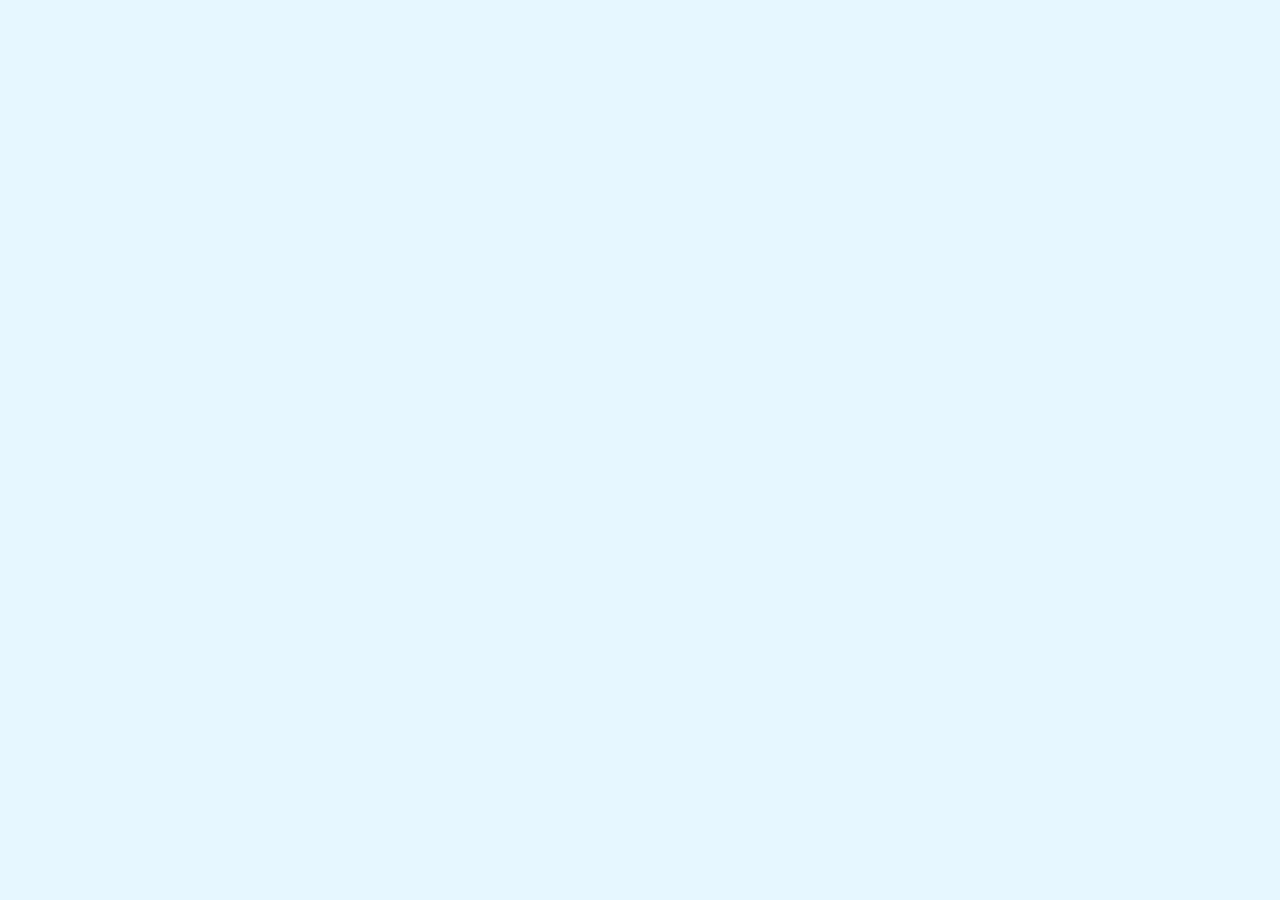
==== index.html @ e3fa21dd "Update index.html" ====
<!DOCTYPE html>
<html lang="zh-CN" class="" data-build="export-2026-09-29T10:00:19.435Z"><head>
    <meta charset="UTF-8">
<script>/*XiaoWeiSiteData*/(function (d) {
                         
                        window.__siteDataFromFileScript = true;
                        Object.keys(d).forEach(function (k) {
                          localStorage.setItem(k, d[k]);
                        });
                      })({"xiaowei-split-theme":"dark","xiaowei-journal-theme":"ink","siteTimelines":"[{\"title\":\"2006 - 2019 | 童年到初中\",\"subtitle\":\"小时候的童年\",\"content\":\"2006年，我出生在一个普通的农村家庭。从小跟着爷爷奶奶，爸爸妈妈去了外地打工,而把我养大的是我的姑妈，从出生到幼儿园，我一直在姑妈身边慢慢长大。\\n<div style=\\\"display:flex;justify-content:center;\\\">\\n  <img src=\\\"images/101.jpg\\\" alt=\\\"描述\\\" style=\\\"max-width:270px;\\\">\\n</div><p style=\\\"text-align:center;\\\">【最早出生照片】</p>\\n小时候很喜欢跟着小伙伴一起玩耍，去小河旁摸虾，去山里挖野菜，去农田学着大人插秧，这些都是我模糊记忆的童年。\\n<div style=\\\"display:flex;justify-content:center;\\\">\\n  <img src=\\\"images/104.jpg\\\" alt=\\\"描述\\\" style=\\\"max-width:270px;\\\">\\n</div><p style=\\\"text-align:center;\\\">【高清修复照片】</p>\\n上完幼儿园，一年级我和我的父母来到了广东，面对陌生的环境，难免有些害怕，但后来也慢慢的适应了。\\n<div style=\\\"display:flex;justify-content:center;\\\">\\n  <img src=\\\"images/107.jpg\\\" alt=\\\"描述\\\" style=\\\"max-width:270px;\\\">\\n</div><p style=\\\"text-align:center;\\\">【在广东用手机自拍】</p>\\n小学时光还有很多有趣时光，有好也有坏，这里就不讲太多了，童年只能回忆，但无法改变未来。\"},{\"title\":\"2019 - 2021 | 特殊初中时光\",\"subtitle\":\"疫情时期，难忘的初中回忆。\",\"content\":\"疫情时期，难忘的初中回忆。\\n\\n2019年，我步入了初中校园，开始了新的学习生活。然而好没过多久，2020年初新冠疫情爆发，一切都改变了。\\n\\n学校停课，我们开始在家上网课。每天对着电脑屏幕学习，既新奇又不适应。没有了同学的陪伴，学习变得更加孤独，但也让我学会了自律和独立。\\n\\n那段时间，我学会了合理安排时间，自主学习新知识。也让我更加珍惜能够正常上学、和朋友们在一起的日子。\\n\\n这段特殊的经历，是我成长中不可或缺的一部分。\\n\\n以上内容由Ai生成\"},{\"title\":\"更多内容持续更新中……\",\"subtitle\":\"敬请期待！\",\"content\":\"敬请期待！\\n\\n更多精彩内容正在准备中，请持续关注我的个人网站。\\n\\n以上内容由Ai生成\"}]","xiaowei-code-theme":"dark","resume-theme":"light","siteBootTexts":"[{\"kind\":\"weekday\",\"key\":\"1\",\"title\":\"周一\",\"text\":\"新的一周，新的开始，忘记所有烦恼\"},{\"kind\":\"weekday\",\"key\":\"2\",\"title\":\"周二\",\"text\":\"周二加载中，稳住状态不内耗\"},{\"kind\":\"weekday\",\"key\":\"3\",\"title\":\"周三\",\"text\":\"周三过半，距离周末又近一步\"},{\"kind\":\"weekday\",\"key\":\"4\",\"title\":\"周四\",\"text\":\"疯狂星期四，奖励自己吃一顿好的\"},{\"kind\":\"weekday\",\"key\":\"5\",\"title\":\"周五\",\"text\":\"周五啦，坚持一下，周末就要到了\"},{\"kind\":\"weekday\",\"key\":\"6\",\"title\":\"周六\",\"text\":\"周末愉快，好好休息一下\"},{\"kind\":\"weekday\",\"key\":\"7\",\"title\":\"周日\",\"text\":\"今天是周末最后一天，但也要好好休息喔\"},{\"kind\":\"date\",\"key\":\"01-01\",\"title\":\"元旦\",\"text\":\"新的一年，愿万事顺意，岁岁平安\"},{\"kind\":\"date\",\"key\":\"02-14\",\"title\":\"情人节\",\"text\":\"心怀浪漫，也珍惜日常的温暖\"},{\"kind\":\"date\",\"key\":\"03-08\",\"title\":\"妇女节\",\"text\":\"不被定义，自在发光，做最好的自己\"},{\"kind\":\"date\",\"key\":\"03-12\",\"title\":\"植树节\",\"text\":\"种下希望，静待万物慢慢生长\"},{\"kind\":\"date\",\"key\":\"04-01\",\"title\":\"愚人节\",\"text\":\"开个无伤大雅的玩笑，让快乐加倍\"},{\"kind\":\"date\",\"key\":\"04-13\",\"title\":\"泼水节\",\"text\":\"清水涤尘，祝福满溢，愿好运常伴\"},{\"kind\":\"date\",\"key\":\"04-14\",\"title\":\"泼水节\",\"text\":\"清水涤尘，祝福满溢，愿好运常伴\"},{\"kind\":\"date\",\"key\":\"04-15\",\"title\":\"全民国家安全教育日\",\"text\":\"国家安全，人人有责，愿家国平安\"},{\"kind\":\"date\",\"key\":\"05-01\",\"title\":\"劳动节\",\"text\":\"好好努力，也别忘了好好休息\"},{\"kind\":\"date\",\"key\":\"05-04\",\"title\":\"五四青年节\",\"text\":\"青春正好，不负韶华，勇敢向前\"},{\"kind\":\"date\",\"key\":\"05-12\",\"title\":\"国际护士节\",\"text\":\"致敬白衣天使，感谢你们的守护\"},{\"kind\":\"date\",\"key\":\"05-19\",\"title\":\"中国旅游日\",\"text\":\"读万卷书，行万里路，去看更大的世界\"},{\"kind\":\"date\",\"key\":\"05-20\",\"title\":\"520\",\"text\":\"爱与温柔，不止今天，常在日常\"},{\"kind\":\"date\",\"key\":\"05-31\",\"title\":\"世界无烟日\",\"text\":\"远离烟草，拥抱健康，自在呼吸\"},{\"kind\":\"date\",\"key\":\"06-01\",\"title\":\"儿童节\",\"text\":\"保持童心，永远热爱，自在欢喜\"},{\"kind\":\"date\",\"key\":\"06-18\",\"title\":\"618\",\"text\":\"年中好物购起来，理性消费，快乐加倍\"},{\"kind\":\"date\",\"key\":\"06-26\",\"title\":\"世界禁毒日\",\"text\":\"珍爱生命，远离毒品，健康生活\"},{\"kind\":\"date\",\"key\":\"07-01\",\"title\":\"建党节\",\"text\":\"铭记初心，砥砺前行，共赴山河\"},{\"kind\":\"date\",\"key\":\"08-01\",\"title\":\"建军节\",\"text\":\"致敬最可爱的人，愿山河无恙\"},{\"kind\":\"date\",\"key\":\"09-03\",\"title\":\"抗战胜利纪念日\",\"text\":\"铭记历史，珍爱和平，吾辈自强\"},{\"kind\":\"date\",\"key\":\"09-10\",\"title\":\"教师节\",\"text\":\"感念师恩，祝岁岁安康，桃李芬芳\"},{\"kind\":\"date\",\"key\":\"09-21\",\"title\":\"国际和平日\",\"text\":\"愿世界和平，人间安宁，处处有光\"},{\"kind\":\"date\",\"key\":\"09-27\",\"title\":\"世界旅游日\",\"text\":\"世界那么大，去走一走，看一看\"},{\"kind\":\"date\",\"key\":\"09-30\",\"title\":\"烈士纪念日\",\"text\":\"缅怀英烈，致敬英雄，山河无恙如您所愿\"},{\"kind\":\"date\",\"key\":\"10-01\",\"title\":\"国庆节\",\"text\":\"家国同欢，山河锦绣，日子向阳而生\"},{\"kind\":\"date\",\"key\":\"10-31\",\"title\":\"万圣节\",\"text\":\"放下烦恼，尽情欢乐，今夜有趣\"},{\"kind\":\"date\",\"key\":\"11-11\",\"title\":\"双十一\",\"text\":\"买得开心，也要理性囤货，快乐加倍\"},{\"kind\":\"date\",\"key\":\"12-01\",\"title\":\"世界艾滋病日\",\"text\":\"消除歧视，关爱健康，共建无艾世界\"},{\"kind\":\"date\",\"key\":\"12-03\",\"title\":\"国际残疾人日\",\"text\":\"平等尊重，暖心互助，让爱无障碍\"},{\"kind\":\"date\",\"key\":\"12-12\",\"title\":\"双十二\",\"text\":\"年末好物再清仓，量力而行，快乐满满\"},{\"kind\":\"date\",\"key\":\"12-13\",\"title\":\"国家公祭日\",\"text\":\"铭记历史，缅怀同胞，珍爱和平\"},{\"kind\":\"date\",\"key\":\"12-20\",\"title\":\"澳门回归纪念日\",\"text\":\"盛世莲花，濠江欢歌，愿祖国昌盛\"},{\"kind\":\"date\",\"key\":\"12-24\",\"title\":\"平安夜\",\"text\":\"夜色温柔，愿平安喜乐常伴左右\"},{\"kind\":\"date\",\"key\":\"12-25\",\"title\":\"圣诞节\",\"text\":\"圣诞欢愉，愿你被世界温柔以待\"},{\"kind\":\"date\",\"key\":\"12-31\",\"title\":\"跨年夜\",\"text\":\"旧年翻篇，新年将至，愿皆得所愿\"},{\"kind\":\"date\",\"key\":\"2027-02-06\",\"title\":\"春节\",\"text\":\"新春喜乐，烟火常伴，所愿皆所得\"},{\"kind\":\"date\",\"key\":\"2028-01-26\",\"title\":\"春节\",\"text\":\"新春喜乐，烟火常伴，所愿皆所得\"},{\"kind\":\"date\",\"key\":\"2029-02-13\",\"title\":\"春节\",\"text\":\"新春喜乐，烟火常伴，所愿皆所得\"},{\"kind\":\"date\",\"key\":\"2030-02-03\",\"title\":\"春节\",\"text\":\"新春喜乐，烟火常伴，所愿皆所得\"},{\"kind\":\"date\",\"key\":\"2027-02-12\",\"title\":\"人日（人胜节）\",\"text\":\"人日安康，愿平安顺遂，喜乐常伴\"},{\"kind\":\"date\",\"key\":\"2028-02-01\",\"title\":\"人日（人胜节）\",\"text\":\"人日安康，愿平安顺遂，喜乐常伴\"},{\"kind\":\"date\",\"key\":\"2029-02-19\",\"title\":\"人日（人胜节）\",\"text\":\"人日安康，愿平安顺遂，喜乐常伴\"},{\"kind\":\"date\",\"key\":\"2030-02-09\",\"title\":\"人日（人胜节）\",\"text\":\"人日安康，愿平安顺遂，喜乐常伴\"},{\"kind\":\"date\",\"key\":\"2027-02-20\",\"title\":\"元宵节\",\"text\":\"灯火良宵，喜乐常伴，万事皆可期\"},{\"kind\":\"date\",\"key\":\"2028-02-09\",\"title\":\"元宵节\",\"text\":\"灯火良宵，喜乐常伴，万事皆可期\"},{\"kind\":\"date\",\"key\":\"2029-02-27\",\"title\":\"元宵节\",\"text\":\"灯火良宵，喜乐常伴，万事皆可期\"},{\"kind\":\"date\",\"key\":\"2030-02-17\",\"title\":\"元宵节\",\"text\":\"灯火良宵，喜乐常伴，万事皆可期\"},{\"kind\":\"date\",\"key\":\"2027-03-09\",\"title\":\"龙抬头\",\"text\":\"抬头见喜，鸿运当头，万事顺心\"},{\"kind\":\"date\",\"key\":\"2028-02-26\",\"title\":\"龙抬头\",\"text\":\"抬头见喜，鸿运当头，万事顺心\"},{\"kind\":\"date\",\"key\":\"2029-03-16\",\"title\":\"龙抬头\",\"text\":\"抬头见喜，鸿运当头，万事顺心\"},{\"kind\":\"date\",\"key\":\"2030-03-05\",\"title\":\"龙抬头\",\"text\":\"抬头见喜，鸿运当头，万事顺心\"},{\"kind\":\"date\",\"key\":\"2027-04-09\",\"title\":\"上巳节\",\"text\":\"踏青寻春，祛病祈福，愿好运常随\"},{\"kind\":\"date\",\"key\":\"2028-03-28\",\"title\":\"上巳节\",\"text\":\"踏青寻春，祛病祈福，愿好运常随\"},{\"kind\":\"date\",\"key\":\"2029-04-16\",\"title\":\"上巳节\",\"text\":\"踏青寻春，祛病祈福，愿好运常随\"},{\"kind\":\"date\",\"key\":\"2030-04-05\",\"title\":\"上巳节\",\"text\":\"踏青寻春，祛病祈福，愿好运常随\"},{\"kind\":\"date\",\"key\":\"2027-06-09\",\"title\":\"端午节\",\"text\":\"粽叶飘香，岁岁安康，万事皆从容\"},{\"kind\":\"date\",\"key\":\"2028-05-28\",\"title\":\"端午节\",\"text\":\"粽叶飘香，岁岁安康，万事皆从容\"},{\"kind\":\"date\",\"key\":\"2029-06-16\",\"title\":\"端午节\",\"text\":\"粽叶飘香，岁岁安康，万事皆从容\"},{\"kind\":\"date\",\"key\":\"2030-06-05\",\"title\":\"端午节\",\"text\":\"粽叶飘香，岁岁安康，万事皆从容\"},{\"kind\":\"date\",\"key\":\"2027-08-08\",\"title\":\"七夕节\",\"text\":\"愿爱意温柔，遇见美好，岁岁有欢喜\"},{\"kind\":\"date\",\"key\":\"2028-08-26\",\"title\":\"七夕节\",\"text\":\"愿爱意温柔，遇见美好，岁岁有欢喜\"},{\"kind\":\"date\",\"key\":\"2029-08-16\",\"title\":\"七夕节\",\"text\":\"愿爱意温柔，遇见美好，岁岁有欢喜\"},{\"kind\":\"date\",\"key\":\"2030-08-05\",\"title\":\"七夕节\",\"text\":\"愿爱意温柔，遇见美好，岁岁有欢喜\"},{\"kind\":\"date\",\"key\":\"2027-08-16\",\"title\":\"中元节\",\"text\":\"慎终追远，愿先人安息，家宅平安\"},{\"kind\":\"date\",\"key\":\"2028-09-03\",\"title\":\"中元节\",\"text\":\"慎终追远，愿先人安息，家宅平安\"},{\"kind\":\"date\",\"key\":\"2029-08-24\",\"title\":\"中元节\",\"text\":\"慎终追远，愿先人安息，家宅平安\"},{\"kind\":\"date\",\"key\":\"2030-08-13\",\"title\":\"中元节\",\"text\":\"慎终追远，愿先人安息，家宅平安\"},{\"kind\":\"date\",\"key\":\"2027-09-15\",\"title\":\"中秋节\",\"text\":\"月圆人安，愿生活温柔，万事圆满\"},{\"kind\":\"date\",\"key\":\"2028-10-03\",\"title\":\"中秋节\",\"text\":\"月圆人安，愿生活温柔，万事圆满\"},{\"kind\":\"date\",\"key\":\"2029-09-22\",\"title\":\"中秋节\",\"text\":\"月圆人安，愿生活温柔，万事圆满\"},{\"kind\":\"date\",\"key\":\"2030-09-12\",\"title\":\"中秋节\",\"text\":\"月圆人安，愿生活温柔，万事圆满\"},{\"kind\":\"date\",\"key\":\"2027-02-05\",\"title\":\"除夕\",\"text\":\"旧岁尽，新岁启，阖家团圆，岁岁平安\"},{\"kind\":\"date\",\"key\":\"2028-01-25\",\"title\":\"除夕\",\"text\":\"旧岁尽，新岁启，阖家团圆，岁岁平安\"},{\"kind\":\"date\",\"key\":\"2029-02-12\",\"title\":\"除夕\",\"text\":\"旧岁尽，新岁启，阖家团圆，岁岁平安\"},{\"kind\":\"date\",\"key\":\"2030-02-02\",\"title\":\"除夕\",\"text\":\"旧岁尽，新岁启，阖家团圆，岁岁平安\"},{\"kind\":\"date\",\"key\":\"2027-01-15\",\"title\":\"腊八节\",\"text\":\"腊八粥暖，岁月安甜，万事周全\"},{\"kind\":\"date\",\"key\":\"2028-01-04\",\"title\":\"腊八节\",\"text\":\"腊八粥暖，岁月安甜，万事周全\"},{\"kind\":\"date\",\"key\":\"2029-01-22\",\"title\":\"腊八节\",\"text\":\"腊八粥暖，岁月安甜，万事周全\"},{\"kind\":\"date\",\"key\":\"2030-01-11\",\"title\":\"腊八节\",\"text\":\"腊八粥暖，岁月安甜，万事周全\"},{\"kind\":\"date\",\"key\":\"2027-01-30\",\"title\":\"小年（北方）\",\"text\":\"除尘纳福，辞旧迎新，诸事顺心\"},{\"kind\":\"date\",\"key\":\"2028-01-19\",\"title\":\"小年（北方）\",\"text\":\"除尘纳福，辞旧迎新，诸事顺心\"},{\"kind\":\"date\",\"key\":\"2029-02-06\",\"title\":\"小年（北方）\",\"text\":\"除尘纳福，辞旧迎新，诸事顺心\"},{\"kind\":\"date\",\"key\":\"2030-01-26\",\"title\":\"小年（北方）\",\"text\":\"除尘纳福，辞旧迎新，诸事顺心\"},{\"kind\":\"date\",\"key\":\"2027-01-31\",\"title\":\"小年（南方）\",\"text\":\"除尘纳福，辞旧迎新，诸事顺心\"},{\"kind\":\"date\",\"key\":\"2028-01-20\",\"title\":\"小年（南方）\",\"text\":\"除尘纳福，辞旧迎新，诸事顺心\"},{\"kind\":\"date\",\"key\":\"2029-01-07\",\"title\":\"小年（南方）\",\"text\":\"除尘纳福，辞旧迎新，诸事顺心\"},{\"kind\":\"date\",\"key\":\"2030-01-27\",\"title\":\"小年（南方）\",\"text\":\"除尘纳福，辞旧迎新，诸事顺心\"},{\"kind\":\"date\",\"key\":\"2027-05-09\",\"title\":\"母亲节\",\"text\":\"感恩母爱，愿时光温柔善待她\"},{\"kind\":\"date\",\"key\":\"2028-05-14\",\"title\":\"母亲节\",\"text\":\"感恩母爱，愿时光温柔善待她\"},{\"kind\":\"date\",\"key\":\"2029-05-13\",\"title\":\"母亲节\",\"text\":\"感恩母爱，愿时光温柔善待她\"},{\"kind\":\"date\",\"key\":\"2030-05-12\",\"title\":\"母亲节\",\"text\":\"感恩母爱，愿时光温柔善待她\"},{\"kind\":\"date\",\"key\":\"2027-06-20\",\"title\":\"父亲节\",\"text\":\"父爱无言，愿平安常伴，喜乐安康\"},{\"kind\":\"date\",\"key\":\"2028-06-18\",\"title\":\"父亲节\",\"text\":\"父爱无言，愿平安常伴，喜乐安康\"},{\"kind\":\"date\",\"key\":\"2029-06-17\",\"title\":\"父亲节\",\"text\":\"父爱无言，愿平安常伴，喜乐安康\"},{\"kind\":\"date\",\"key\":\"2030-06-16\",\"title\":\"父亲节\",\"text\":\"父爱无言，愿平安常伴，喜乐安康\"}]","slither:v1:best":"54285","xiaowei-style":"s5","xwFooterDemoVisits":"23","slither:v4:config":"{\"botCount\":8,\"initSpeed\":180,\"initLength\":120,\"foodDensity\":\"low\",\"boundaryDeath\":true,\"sensitivity\":3,\"mouseSteer\":true,\"keySteer\":true,\"touchSteer\":true,\"skinColor\":\"#5cf79b\",\"skinColor2\":\"#0e6b3c\",\"glow\":0,\"foodSize\":1,\"bgColor\":\"#0b1524\",\"gridOn\":true,\"textColor\":\"#e8f4ff\",\"sound\":true,\"saveBest\":true,\"showGuide\":true,\"countdown\":true,\"endPopup\":true}","siteTags":"[{\"name\":\"网页制作\",\"content\":\"喜欢网页开发，熟悉基础HTML、CSS、JavaScript等前端技术。\\n\\n上了大学才开始慢慢学会网页制作，虽然中职也学过一些，但老师教的是可视化的，所有代码不是很了解，上了大学老师才教代码制作。\"},{\"name\":\"摄影\",\"content\":\"摄影是在中职才慢慢接触，在中职加入了摄影社，我才接触相机这种东西。\\n\\n摄影技术方面不是很厉害，因为接触相机的经历很少，但也了解相机的基础功能：快门，ISO，光圈。\\n\\n希望在未来某一天能拥有一台属于自己的相机。\"},{\"name\":\"音乐\",\"content\":\"喜欢各种类型风格的音乐，喜欢在晚上睡觉前听，使用平台是网易云音乐，比较喜欢的器乐是钢琴，音乐天赋不高，从小接触音乐的学习很少。\\n\\n未来的希望是可以用钢琴弹一首完整的歌曲。\"},{\"name\":\"游戏\",\"content\":\"喜欢玩射击，赛车，开放世界等类型游戏，技术不是很厉害，但玩游戏可以给我带来放松。\"},{\"name\":\"furry\",\"content\":\"对furry文化有浓厚的兴趣，喜欢毛绒绒的兽兽，希望在未来可以拥有属于自己的兽装。\"},{\"name\":\"赛车\",\"content\":\"赛车运动，感受速度与激情，玩过很多赛车游戏，但玩的最久的是王牌竞速这款游戏，虽然并不是真正的赛车游戏，但在游戏可以体验不同赛车带来的速度与激情。\"}]","siteAccounts":"[{\"username\":\"xiaowei\",\"password\":\"12345678\",\"isAdmin\":true}]","sitePortfolios":"[{\"name\":\"个人账号分享\",\"tag\":\"账号\",\"img\":\"images/010.jpeg\"},{\"name\":\"个人摄影分享\",\"tag\":\"开发中\",\"img\":\"images/020.jpeg\"},{\"name\":\"功能正在开发中\",\"tag\":\"开发中\",\"img\":\"images/040.png\"},{\"name\":\"功能正在开发中\",\"tag\":\"开发中\",\"img\":\"images/040.png\"}]","slither:v1:name":"你","slither:v2:config":"{\"botCount\":8,\"initSpeed\":220,\"initLength\":120,\"foodDensity\":\"low\",\"boundaryDeath\":true,\"sensitivity\":2.2,\"mouseSteer\":true,\"keySteer\":true,\"touchSteer\":true,\"skinColor\":\"#5cf79b\",\"skinColor2\":\"#0e6b3c\",\"glow\":0,\"foodSize\":1,\"bgColor\":\"#0b1524\",\"gridOn\":true,\"textColor\":\"#e8f4ff\",\"sound\":true,\"saveBest\":true,\"showGuide\":true,\"countdown\":true,\"endPopup\":true}","siteThemeManual":"1","typingedu.v1":"{\"progress\":{\"test:30\":{\"stars\":2,\"wpm\":13,\"acc\":94,\"plays\":1,\"ts\":1789277112563}},\"totals\":{\"seconds\":30,\"keys\":35,\"lessons\":1,\"sessions\":1},\"history\":[{\"ts\":1789277112563,\"id\":\"test:30\",\"title\":\"30 秒速度测试\",\"wpm\":13,\"acc\":94}],\"settings\":{\"strict\":true,\"sound\":true,\"keyboard\":true,\"hands\":true}}","siteBootTextsJieqi":"jieqi-2026-09-28","typing-school-v1":"{\"settings\":{\"name\":\"小薇同学\",\"sound\":true,\"keyboard\":true,\"hands\":true,\"strict\":true,\"colors\":true,\"theme\":\"light\"},\"state\":{\"progress\":{\"l1\":{\"done\":true,\"stars\":1,\"bestWpm\":17.24011980422237,\"bestAcc\":85.5072463768116}},\"sessions\":[{\"id\":\"l1\",\"wpm\":17,\"acc\":85.5072463768116,\"sec\":41,\"ts\":1789273438174}],\"totalKeys\":91,\"practiceSec\":41.067,\"days\":[\"2026-09-13\"],\"lastLesson\":\"l1\"}}","slither:v5:config":"{\"botCount\":14,\"initSpeed\":150,\"initLength\":120,\"foodDensity\":\"low\",\"boundaryDeath\":true,\"mineCount\":10,\"itemCount\":20,\"keyUp\":\"KeyW\",\"keyDown\":\"KeyS\",\"keyLeft\":\"KeyA\",\"keyRight\":\"KeyD\",\"keyBoost\":\"ShiftLeft\",\"keyPause\":\"KeyP\",\"sensitivity\":3,\"mouseSteer\":true,\"keySteer\":true,\"touchSteer\":true,\"joyPos\":\"custom\",\"joySize\":168,\"boostPos\":\"custom\",\"boostSize\":108,\"joyX\":18,\"joyY\":66,\"boostX\":76,\"boostY\":71,\"skinColor\":\"#5cf79b\",\"skinColor2\":\"#0e6b3c\",\"glow\":0,\"foodSize\":1,\"bgColor\":\"#0b1524\",\"gridOn\":true,\"textColor\":\"#e8f4ff\",\"sound\":true,\"saveBest\":true,\"countdown\":true,\"endPopup\":true}","typingclub-clone-v1":"{\"settings\":{\"sound\":true,\"keyboard\":true,\"hands\":true,\"strict\":true,\"paused\":true},\"state\":{\"progress\":{\"L1\":{\"done\":true,\"stars\":2,\"wpm\":31.51674326986212,\"acc\":88.88888888888889},\"L2\":{\"done\":true,\"stars\":5,\"wpm\":34.396273737011825,\"acc\":100},\"L3\":{\"done\":true,\"stars\":5,\"wpm\":36.22641509433962,\"acc\":100},\"L4\":{\"done\":true,\"stars\":2,\"wpm\":41.70286707211121,\"acc\":88.88888888888889}},\"sessions\":[{\"no\":1,\"wpm\":32,\"acc\":88.88888888888889,\"sec\":3},{\"no\":2,\"wpm\":34,\"acc\":100,\"sec\":3},{\"no\":3,\"wpm\":36,\"acc\":100,\"sec\":3},{\"no\":4,\"wpm\":42,\"acc\":88.88888888888889,\"sec\":2}],\"totalKeys\":36,\"practiceSec\":10.789,\"last\":\"L1\"}}","siteLangManual":"1","xw:ed:draft:timeline:0":"{\"ts\":1789898714794,\"blocks\":[{\"id\":\"b5o2nt\",\"type\":\"text\",\"html\":\"2006年，我出生在一个普通的农村家庭。从小跟着爷爷奶奶，爸爸妈妈去了外地打工,而把我养大的是我的姑妈，从出生到幼儿园，我一直在姑妈身边慢慢长大。\",\"align\":\"left\"},{\"id\":\"b6ujt4\",\"type\":\"image\",\"src\":\"images/101.jpg\",\"alt\":\"描述\",\"caption\":\"\",\"width\":38,\"height\":0,\"fit\":\"cover\",\"align\":\"center\",\"radius\":10,\"offsetX\":0,\"opacity\":100},{\"id\":\"b7h1ng\",\"type\":\"text\",\"html\":\"【最早出生照片】\",\"align\":\"center\"},{\"id\":\"b8hlbk\",\"type\":\"text\",\"html\":\"小时候很喜欢跟着小伙伴一起玩耍，去小河旁摸虾，去山里挖野菜，去农田学着大人插秧，这些都是我模糊记忆的童年。\",\"align\":\"left\"},{\"id\":\"b99sft\",\"type\":\"image\",\"src\":\"images/104.jpg\",\"alt\":\"描述\",\"caption\":\"\",\"width\":38,\"height\":0,\"fit\":\"cover\",\"align\":\"center\",\"radius\":10,\"offsetX\":0,\"opacity\":100},{\"id\":\"bafr4f\",\"type\":\"text\",\"html\":\"【高清修复照片】\",\"align\":\"center\"},{\"id\":\"bbdxzv\",\"type\":\"text\",\"html\":\"上完幼儿园，一年级我和我的父母来到了广东，面对陌生的环境，难免有些害怕，但后来也慢慢的适应了。\",\"align\":\"left\"},{\"id\":\"bcnq7b\",\"type\":\"image\",\"src\":\"images/107.jpg\",\"alt\":\"描述\",\"caption\":\"\",\"width\":38,\"height\":0,\"fit\":\"cover\",\"align\":\"center\",\"radius\":10,\"offsetX\":0,\"opacity\":100},{\"id\":\"bd7oxy\",\"type\":\"text\",\"html\":\"【在广东用手机自拍】\",\"align\":\"center\"},{\"id\":\"beltmc\",\"type\":\"text\",\"html\":\"<span style=\\\"color: rgb(0, 49, 122);\\\">小学时光还有很多有趣时光，有好也有坏，这里就不讲太多了，童年只能回忆，但无法改变未来。</span>\",\"align\":\"left\"}]}","":"{\"1.新增首次打开加成动画\":\"1. Added first open bonus animation\",\"2.修改部分布局\":\"2. Modify some layouts\",\"3.设置文章不得复制和保存\":\"3. Set posts not to be copied and saved\",\"4.修改标签内容\":\"4. Modify Label Content\",\"喜欢各种类型风格的音乐，喜欢在晚上睡觉前听，使用平台是网易云音乐，比较喜欢的器乐是钢琴，音乐天赋不高，从小接触音乐的学习很少。\":\"I like all types of music, I like to listen to it before going to bed at night, the platform is Netease cloud music, the instrumental music I like is the piano, my musical talent is not high, and I have little contact with music since childhood.\",\"1.优化加载动画时间\":\"1. Optimize loading animation time\",\"2.修改部分文字\":\"2. Modify some text\",\"3.修改部分布局\":\"3. Modify some layouts\",\"4.修改后台管理部分内容\":\"4. Modify the content of the background management section\",\"5.优化手机内容适配\":\"5. Optimize mobile content adaptation\",\"1.新增首次打开加载动画\":\"1. Add first open loading animation\",\"5.优化手机内容卡顿问题\":\"5. Optimize the phone content carton problem\",\"2019年，我步入了初中校园，开始了新的学习生活。然而好没过多久，2020年初新冠疫情爆发，一切都改变了。\":\"In 2019, I entered the junior high school campus and started a new learning life. However, it was not long before the COVID-19 pandemic broke out in early 2020 and everything changed.\",\"学校停课，我们开始在家上网课。每天对着电脑屏幕学习，既新奇又不适应。没有了同学的陪伴，学习变得更加孤独，但也让我学会了自律和独立。\":\"School is closed and we start internet lessons at home. Learning on a computer screen every day is both novel and unadaptable. Learning became more lonely without the companionship of my classmates, but it also taught me self-discipline and independence.\",\"那段时间，我学会了合理安排时间，自主学习新知识。也让我更加珍惜能够正常上学、和朋友们在一起的日子。\":\"During that time, I learned to arrange my time rationally and learn new knowledge on my own. It also makes me cherish the days when I can go to school normally and spend time with my friends.\",\"这段特殊的经历，是我成长中不可或缺的一部分。\":\"This special experience was an integral part of my growth.\",\"1.优化手机字体颜色\":\"1. Optimize your phone's font color\",\"2.修复返回按钮\":\"2. Fix back button\",\"3.优化加载时间\":\"3. Optimize loading time\",\"@你的抖音ID\":\"@ Your TikTok ID\",\"@你的快手ID\":\"@ Your Fast Hand ID\",\"@你的B站ID\":\"@ Your Station B ID\",\"网易云：你的昵称\":\"NetEase Cloud: your nickname\",\"@你的微博ID\":\"@ Your Weibo ID\",\"@你的X账号\":\"@ Your X account\",\"@阿旺来听歌了\":\"@ Wong is here to listen to a song\",\"4.新增Account板块\":\"4. Add Account section\",\"5.优化作品展示内容\":\"5. Optimize the content of your work\",\"6.修复标签翻译问题\":\"6. Fix label translation issues\",\"5.修复制作中产出的问题\":\"5. Fix issues with in-production outputs\",\"1.新增英文翻译内容\":\"1. Add English translation\",\"2.新增主页右上角图标\":\"2. Add an icon in the top right corner of the homepage\",\"3.优化主页右上角文字\":\"3. Optimize the text in the upper right corner of the homepage\",\"4.优化手机布局\":\"4. Optimize your phone layout\",\"5.手机新增滑动按钮\":\"5. Add a swipe button to your phone\",\"2006年，我出生在一个普通的农村家庭。从小跟着爷爷奶奶，爸爸妈妈去了外地打工,而把我养大的是我的姑妈，从出生到幼儿园，我一直在姑妈身边慢慢长大。\":\"In 2006, I was born into an ordinary rural family. Since I was a child, I followed my grandparents, my parents went to work abroad, and my aunt raised me. From birth to kindergarten, I have been growing up around my aunt.\",\"【最早出生照片】\":\"[Earliest birth photo]\",\"小时候很喜欢跟着小伙伴一起玩耍，去小河旁摸虾，去山里挖野菜，去农田学着大人插秧，这些都是我模糊记忆的童年。\":\"When I was a child, I liked to play with my friends, go to the river to touch shrimp, dig wild vegetables in the mountains, and go to the farm to learn from adult transplants. These are my vague memories of my childhood.\",\"【高清修复照片】\":\"[HD restoration photo]\",\"上完幼儿园，一年级我和我的父母来到了广东，面对陌生的环境，难免有些害怕，但后来也慢慢的适应了。\":\"After attending kindergarten, my parents and I came to Guangdong in the first grade. Faced with an unfamiliar environment, we were inevitably a little scared, but later we slowly adapted.\",\"【在广东用手机自拍】\":\"[Take a selfie with your phone in Guangdong]\",\"小学时光还有很多有趣时光，有好也有坏，这里就不讲太多了，童年只能回忆，但无法改变未来。\":\"There are still a lot of fun times in elementary school, both good and bad. There is not much to say here. Childhood can only be remembered, but it can't change the future.\",\"未来的希望是可以用钢琴弹一首完整的歌曲。\":\"The hope for the future is to be able to play a full song on the piano.\",\"Photography是在中职才慢慢接触，在中职加入了Photography社，我才接触相机这种东西。\":\"Photography was only slowly contacted in the mid-career. I joined the Photography Club in the mid-career, and I was only exposed to things like cameras.\",\"Photography技术方面不是很厉害，因为接触相机的经历很少，但也了解相机的基础功能：快门，ISO，光圈。\":\"The technical side of photography is not great because there is very little experience with the camera, but it also understands the basic functions of the camera: shutter, ISO, aperture.\",\"希望在未来某一天能拥有一台属于自己的相机。\":\"I hope to have a camera of my own someday.\",\"1.优化手机端字体颜色\":\"1. Optimize mobile font color\",\"7.修复文章翻译问题\":\"7. Fix article translation issues\",\"8.更改文章部分内容\":\"8. Change part of the article\",\"对furry文化有浓厚的兴趣，喜欢毛绒绒的兽兽，希望在未来可以拥有属于自己的兽装。\":\"I have a strong interest in furry culture, like plush beasts, and hope to have my own beast costume in the future.\",\"Racing运动，感受速度与激情，玩过很多RacingGaming，但玩的最久的是王牌竞速这款Gaming，虽然并不是真正的RacingGaming，但在Gaming可以体验不同Racing带来的速度与激情。\":\"Racing sports, feel the speed and passion, have played a lot of RacingGaming, but the longest to play is Ace Racing Gaming, although not really RacingGaming, but Gaming can experience the speed and passion brought by different Racing.\",\"更多精彩内容正在准备中，请持续关注我的个人网站。\":\"More awesome content is in the pipeline, keep an eye on my personal website.\",\"1.新增Account卡片\":\"1. Add an Account card\",\"2.优化Account卡片内容\":\"2. Optimize Account card content\",\"3.新增图片水印\":\"3. Add an image watermark\",\"4.修改部分文字\":\"4. Modify part of the text\",\"阿旺来听歌了\":\"Ah Wang is here to listen to the song.\",\"X平台\":\"Platform X\",\"1.优化整体边距\":\"1. Optimize overall margins\",\"2.优化内容边距距离\":\"2. Optimize content margins\",\"3.优化导航栏背景样式\":\"3. Optimize Navigation Bar Background Style\",\"4.优化版权栏样式\":\"4. Optimize the copyright bar style\",\"5.新增提示点击图标\":\"5. Add a prompt to click on the icon\",\"6.优化手机端动画效果\":\"6. Optimize mobile animation\",\"7.新增手机端点击反馈\":\"7. Add mobile click feedback\",\"8.新增手机端部分点击按钮\":\"8. Add the mobile phone section Click the button\",\"9.修复部分已知问题\":\"9. Fix some known issues\",\"2.优化动画时间\":\"2. Optimize animation time\",\"3.优化切换语言过渡效果\":\"3. Optimize the switching language transition effect\",\"4.优化部分边距\":\"4. Optimize some margins\",\"5.新增堆叠动画效果\":\"5. Add stacking animation effect\",\"6.优化手机部分内容\":\"6. Optimize portions of your phone\",\"7.优化卡片加载问题\":\"7. Optimize card loading issues\",\"1.优化整体动画时间\":\"1. Optimize overall animation time\",\"2.优化部分边距\":\"2. Optimize some margins\",\"3.新增堆叠动画效果\":\"3. Add stacking animation effects\",\"4.优化语言切换过渡效果\":\"4. Optimize language switching transition effects\",\"5.新增开屏过渡效果\":\"5. Added on-screen transition effect\",\"6.优化整体流畅度过渡效果\":\"6. Optimize overall smoothness transition effects\",\"7.修复制作中产生的已知问题\":\"7. Fix known issues in production\",\"快手\":\"Kuaishou\",\"1.优化整体代码内容\":\"1. Optimize overall code content\",\"2.优化整体流畅度\":\"2. Optimize overall fluency\",\"3.优化返回标题问题\":\"3. Optimize the return title question\",\"4.优化个人标签卡片大小\":\"4. Optimize Personal Label Card Size\",\"5.修复优化手机端透明度问题\":\"5. Fix Optimized Transparency on Mobile\",\"6.优化手机端整体流畅度\":\"6. Optimize overall fluency on mobile\",\"7.修复弹窗背景上下移动问题\":\"7. Fix pop-up background move up and down issues\",\"8.设置字体图片不得复制保存\":\"8. Set font image not to be copied and saved\",\"9.修复多个已知问题\":\"9. Fix multiple known issues\",\"个人简历\":\"Personal Profile\",\"网页版的个人简历\":\"Resume on the web\",\"个人信息\":\"PROFILE\",\"罗威旺\":\"Roweowan\",\"求职意向：计算机相关岗位\":\"Job Interests: Computer Related Jobs\",\"电话\":\"Call\",\"学历\":\"Education Background\",\"大专\":\"Junior college\",\"邮箱\":\"Mail\",\"专业\":\"Major\",\"计算机应用技术\":\"Technology for Computer Applications\",\"个人简介\":\"Summary\",\"计算机应用技术专业，在学校实操过图片实例拉框标注项目内容，熟悉标注工具与标注规范；熟练使用电脑及常用办公软件，具备良好的专注力与责任心，做事认真细致、有耐心。对AI与科技行业充满热情，对计算机有一定兴趣，学习能力强，愿意从基础岗位做起，通过系统培训成长为专业的数据标注人员。\":\"Majoring in computer application technology, he has practiced drawing boxes to mark the contents of pictures in school, and is familiar with marking tools and marking specifications; he is proficient in using computers and common office software, has good concentration and responsibility, and works carefully and patiently. Enthusiastic about the AI and technology industry, interested in computers, strong learning ability, willing to start from basic positions, and grow into a professional data annotator through system training.\",\"教育背景\":\"<g id=\\\"1\\\">E D U C A T I O N</g>\",\"百色职业学院 | 计算机应用技术\":\"Baise Vocational College | Computer Application Technology\",\"主修计算机相关课程，学习计算机基础与应用，课余自行完成各种作业内容，熟悉电脑各类软件与常用工具，为未来计算机行业打好基础。\":\"He majored in computer-related courses, studied computer basics and applications, completed various homework content on his own after class, and became familiar with various computer software and common tools, laying a good foundation for the computer industry in the future.\",\"个人项目\":\"Personal Projects\",\"图片实例拉框标注学习实践\":\"Picture Example Pull Box Annotation Learning Practice\",\"学习实践｜数据标注方向\":\"Learning Practice | Data Annotation Direction\",\"学习并使用标注工具对图像目标进行框选标注，理解图像分类、目标检测的标注逻辑与规范。\":\"Learn and use the annotation tool to box-check the image target, and understand the annotation logic and specifications of image classification and target detection.\",\"练习对图像中的目标进行实例拉框标注，明确对象类别与边界\":\"Practice pulling an example of an object in an image to clarify object categories and boundaries\",\"按照标注规则对目标添加属性标签，保证框选准确、标签一致\":\"Add attribute labels to the target according to the labeling rules to ensure that the box selection is accurate and the labels are consistent\",\"学习并执行图片质量审核，判断画面是否合格并标注问题位置\":\"Learn and perform a picture quality review to determine if the image is qualified and mark the issue location\",\"熟悉标注任务的自查与互查流程，注重数据质量与规范统一\":\"Familiarize yourself with the self-inspection and mutual inspection process of labeling tasks, pay attention to data quality and standardization\",\"个人网站设计\":\"Personal website design\",\"想法设计｜网站制作\":\"Idea Design | Website Production\",\"设计一个个人网站，展示个人项目、个人信息、个人经历等，为了解我提供支持。\":\"Design a personal website that shows personal projects, personal information, personal experiences, etc. to support understanding me.\",\"结合使用AI加个人想法设计网站布局、功能模块、内容布局等\":\"Design website layouts, functional modules, content layouts, etc. using AI plus personal ideas\",\"有一定的html、css、js技术代码了解，会结合代码了解去修改网页内容\":\"Have a certain understanding of html, css, js technical code, will combine with code understanding to modify the content of the webpage\",\"在网站中设计自己的个人项目，展示项目内容、技术、结果等\":\"Design your own personal project in the website, showcasing the project content, technology, results, etc.\",\"个人技能\":\"Personal Skills\",\"\\n                        通过全国计算机一级考试，具备有一定的办公能力\":\"Pass the national computer-level examination and have certain office skills\",\"\\n                        图片实例拉框标注，熟悉内容标注规范经验\":\"Picture example pull box annotation, familiar with content annotation specification experience\",\"\\n                        熟悉计算机各类应用基础，能独立完成计算机相关问题\":\"Familiar with the basics of various computer applications, able to independently complete computer-related problems\",\"自我评价\":\"Self-Assessment\",\"做事认真细致、有耐心，责任心强，能按要求保质保量完成标注任务；逻辑思维清晰，学习能力强，能快速掌握新项目的标注规范与工具；对AI、科技行业充满热情，对动漫、影视内容有一定兴趣，善于坐得住、沉下心，愿意通过系统培训和岗位实践，在数据标注领域持续成长。\":\"Careful and meticulous, patient, strong sense of responsibility, can complete the labeling task according to the requirements of quality and quantity; clear logical thinking, strong learning ability, can quickly grasp the labeling norms and tools of new projects; full of enthusiasm for the AI and technology industries, have a certain interest in animation, film and television content, good at sitting down, sinking, willing to continue to grow in the field of data labeling through systematic training and job practice.\",\"返回关于我\":\"Back to About Me\",\"1.新增个人简历模块\":\"1. Add resume module\",\"2.优化个人简历深色模式\":\"2. Optimize the dark mode of your resume\",\"3.优化个人简历翻译\":\"3. Optimize CV Translation\",\"4.优化手机部分问题\":\"4. Optimize some phone issues\",\"首页\":\"Home\",\"关于我\":\"<g id=\\\"1\\\">A B O U T M E</g>\",\"日常分享\":\"Daily Sharing\",\"1.新增路径标签切换\":\"1. Add path label toggle\",\"2.优化图片加载等待\":\"2. Optimize image loading waiting\",\"3.优化手机端导航栏\":\"3. Optimize the mobile navigation bar\",\"4.设置手机端图片无法保存\":\"4. Setting the mobile image cannot be saved\",\"5.整体流畅度\":\"5. Overall fluency\",\"6.优化部分已知问题\":\"6. Optimize some known issues\",\"\\n            没有搜索到相对应的卡片，请尝试换其它的文字或数字\\n          \":\"No matching cards were found, please try another word or number\",\"没有搜索到相对应的卡片，请尝试换其它的文字或数字\":\"No matching cards were found, please try another word or number\",\"犹犹豫豫\":\"hesitant\",\"2026-09-02 | 五五五五额\":\"2026-09-02 | Five-five-five-five\",\"哈哈哈\":\"Hahaha...\",\"抖音\":\"Douyin\",\"保持好奇，持续折腾，把想法一点点变成现实。\":\"Stay curious, keep tossing, and turn ideas a little bit into reality.\",\"用代码记录思考，用热爱点亮日常。\":\"Code your thoughts and light up your day with love.\",\"生活不止眼前的屏幕，还有诗和远方。\":\"Life is not just a screen in front of you, but also poetry and faraway places.\",\"1.新增日常分享搜索功能\":\"1. Add daily share search\",\"2.优化个人标签按钮样式\":\"2. Optimize personal label button style\",\"3.优化联系方式按钮样式\":\"3. Optimize contact button style\",\"4.优化首页整体文字样式\":\"4. Optimize the overall text style of the homepage\",\"5.优化首页按钮样式\":\"5. Optimize Homepage Button Style\",\"6.新增标题经过样式\":\"6. Add title passthrough style\",\"7.新增副标题动画效果\":\"7. Add subtitle animation effect\",\"你好，很高兴认识你\":\"Hello, nice to meet you\",\"这里是我的小宇宙，欢迎偶尔来逛逛。\":\"This is my little universe, welcome to stroll around occasionally.\",\"新增文案\":\"Add copy\",\"中文文案\":\"Chinese Text\",\"英文文案\":\"Copywriting in English\",\"保存\":\"Save\",\"1.优化标题经过时放大效果\":\"1. Optimize title zoom in over time\",\"2.修复副标题文案显示问题\":\"2. Fix subtitle copy display issue\",\"3.新增副标题多个文案\":\"3. Add multiple copy for subtitle\",\"4.修复搜索框无法搜索问题\":\"4. Fixed an issue where the search box could not be searched\",\"5.后台管理新增文案管理\":\"5. Background management Add copy management\",\"编辑文案\":\"Edit copy\",\"1.更换新的LOGO图案\":\"1. Replace the new logo pattern\",\"2.优化标题黑色遮罩问题\":\"2. Optimize header black mask issue\",\"3.优化Who Am I里面内容\":\"3. Optimize Who Am I Inside Content\",\"4.修复部分已知问题\":\"4. Fix some known issues\",\"你好\":\"‘Hello!’\",\"1.重新设计后台管理内容\":\"1. Redesign background management content\",\"2.优化首页部分内容\":\"2. Optimize part of the homepage\",\"3.新增首次开启动画效果\":\"3. Add first-time splash effect\",\"4.优化手机端部分排版\":\"4. Optimize the layout of the mobile terminal\",\"5.优化适配部分屏幕\":\"5. Optimize to fit some screens\",\"4.新增开局动画效果\":\"4. Added opening animation effect\",\"6.修复部分已知问题\":\"6. Fix some known issues\",\"个人标签\":\"Person Label\",\"返回\":\"Back\"}","xw:admin:rail-collapsed":"0","xiaowei-term-theme":"light","xiaowei-pages-theme":"dark","siteChangelogs":"[{\"date\":\"2026-09-29\",\"title\":\"2026-09-29更新日志\",\"content\":\"1.优化右上角边框问题\\n2.优化网站声明公告内容\\n3.优化底部版权来样式\\n4.修复首页标题圆圈问题\\n5.优化文章内容加载样式\"},{\"date\":\"2026-09-28\",\"title\":\"2026-09-28更新日志\",\"content\":\"1.优化深色下卡片边框颜色效果\\n2.优化声明文字文案\\n3.优化更新公告展开流畅度\\n4.优化首页底部卡片样式\\n5.优化右上角图标样式\\n6.优化保存后的弹窗样式\\n7.新增多个加载页文案\\n8.优化部分细节效果\"},{\"date\":\"2026-09-27\",\"title\":\"2026-09-27更新日志\",\"content\":\"1.重新设计加载进入页面\\n2.弹窗卡片内容重新设计\\n3.优化部分卡片设计效果\\n4.新增后台登录文案管理\\n5.优化部分样式和功能\"},{\"date\":\"2026-09-20\",\"title\":\"2026-09-20更新日志\",\"content\":\"1.修复已知动画错误问题\\n2.新增标题鼠标隐藏功能\\n3.优化设计后台管理功能\\n4.优化部分细节问题\\n5.优化副标题动画效果\\n6.修复部分已知问题\"},{\"date\":\"2026-09-19\",\"title\":\"2026-09-19更新日志\",\"content\":\"1.修复多个动画错误问题\\n2.修复密码提示文字重复问题\\n3.优化路径标签样式\\n4.优化手机端多个样式\\n5.优化多个样式内容\\n6.修复多个已知问题\"},{\"date\":\"2026-09-18\",\"title\":\"2026-09-18更新日志\",\"content\":\"1.去掉开机动画效果\\n2.新增文字密码登录效果\\n3.优化主页底部卡片动画效果\\n4.优化路径标签文字\\n5.优化部分已知内容\"},{\"date\":\"2026-09-12\",\"title\":\"2026-09-12更新日志\",\"content\":\"1.重新设计后台管理内容\\n2.优化首页部分内容\\n3.优化移动端部分排版\\n4.新增开局动画效果\\n5.优化适配部分屏幕\\n6.修复部分已知问题\"},{\"date\":\"2026-09-11\",\"title\":\"2026-09-11更新日志\",\"content\":\"1.更换新的LOGO图案\\n2.优化标题黑色遮罩问题\\n3.优化我是谁里面内容\\n4.修复部分已知问题\"},{\"date\":\"2026-09-10\",\"title\":\"2026-09-10更新日志\",\"content\":\"1.优化标题经过时放大效果\\n2.修复副标题文案显示问题\\n3.新增副标题多个文案\\n4.修复搜索框无法搜索问题\\n5.后台管理新增文案管理\"},{\"date\":\"2026-09-09\",\"title\":\"2026-09-09更新日志\",\"content\":\"1.新增日常分享搜索功能\\n2.优化个人标签按钮样式\\n3.优化联系方式按钮样式\\n4.优化首页整体文字样式\\n5.优化首页按钮样式\\n6.新增标题经过样式\\n7.新增副标题动画效果\\n7.修复已知问题\"},{\"date\":\"2026-09-01\",\"title\":\"2026-09-01更新日志\",\"content\":\"1.新增路径标签切换\\n2.优化图片加载等待\\n3.优化手机端导航栏\\n4.设置手机端图片无法保存\\n5.整体流畅度\\n6.优化部分已知问题\"},{\"date\":\"2026-08-28\",\"title\":\"2026-08-28更新日志\",\"content\":\"1.新增个人简历模块\\n2.优化个人简历深色模式\\n3.优化个人简历翻译\\n4.优化手机部分问题\"},{\"date\":\"2026-08-27\",\"title\":\"2026-08-27更新日志\",\"content\":\"1.优化整体代码内容\\n2.优化整体流畅度\\n3.优化返回标题问题\\n4.优化个人标签卡片大小\\n5.修复优化手机端透明度问题\\n6.优化手机端整体流畅度\\n7.修复弹窗背景上下移动问题\\n8.设置字体图片不得复制保存\\n9.修复多个已知问题\"},{\"date\":\"2026-08-26\",\"title\":\"2026-8-26更新日志\",\"content\":\"1.优化整体动画时间\\n2.优化部分边距\\n3.新增堆叠动画效果\\n4.优化语言切换过渡效果\\n5.新增开屏过渡效果\\n6.优化整体流畅度过渡效果\\n7.修复制作中产生的已知问题\"},{\"date\":\"2026-08-25\",\"title\":\"2026-08-25更新日志\",\"content\":\"1.优化整体边距\\n2.优化内容边距距离\\n3.优化导航栏背景样式\\n4.优化版权栏样式\\n5.新增提示点击图标\\n6.优化手机端动画效果\\n7.新增手机端点击反馈\\n8.新增手机端部分点击按钮\\n9.修复部分已知问题\"},{\"date\":\"2026-08-24\",\"title\":\"2026-08-24更新日志\",\"content\":\"1.新增账号卡片\\n2.优化账号卡片内容\\n3.新增图片水印\\n4.修改部分文字\"},{\"date\":\"2026-08-23\",\"title\":\"2026-08-23更新日志\",\"content\":\"1.优化手机端字体颜色\\n2.修复返回按钮\\n3.优化加载时间\\n4.新增账号板块\\n5.优化作品展示内容\\n6.修复标签翻译问题\\n7.修复文章翻译问题\\n8.更改文章部分内容\"},{\"date\":\"2026-08-22\",\"title\":\"2026-08-22更新日志\",\"content\":\"1.优化加载动画时间\\n2.修改部分文字\\n3.修改部分布局\\n4.修改后台管理部分内容\\n5.优化手机内容适配\"},{\"date\":\"2026-08-19\",\"title\":\"2026-08-19更新日志\",\"content\":\"1.新增首次打开加载动画\\n2.修改部分布局\\n3.设置文章不得复制和保存\\n4.修改标签内容\\n5.修复制作中产出的问题\"},{\"date\":\"2026-08-15\",\"title\":\"2026-08-15更新日志\",\"content\":\"1.新增英文翻译内容\\n2.新增主页右上角图标\\n3.优化主页右上角文字\\n4.优化手机布局\\n5.手机新增滑动按钮\"},{\"date\":\"2026-08-12\",\"title\":\"2026-08-12更新日志\",\"content\":\"1.更新文章内容\\n2.优化图片内容\\n3.优化部分文字\"},{\"date\":\"2026-08-11\",\"title\":\"2026-08-11更新日志\",\"content\":\"1.优化弹窗窗口大小\\n2优化联系弹窗样式\\n3.删除个人中心\\n4.优化部分字体\"},{\"date\":\"2026-08-10\",\"title\":\"2026-08-10更新日志\",\"content\":\"1.优化弹窗窗口\\n2.优化部分文字\"},{\"date\":\"2026-08-09\",\"title\":\"2026-08-09更新日志\",\"content\":\"1.优化弹窗问题\\n2.优化按钮返回问题\\n3.增加部分文字\\n4.优化整体动画效果\"},{\"date\":\"2026-08-08\",\"title\":\"2026-08-08更新日志\",\"content\":\"1.修复后台个性标签保存问题\\n2.优化联系方式弹窗内容\\n3.优化部分按钮弹窗\\n4.优化主页卡片排序\\n5.优化主页按钮大小\\n6.修改添加部分文字\\n7.修复部分按钮弹窗问题\\n8.优化手机端部分内容\"},{\"date\":\"2026-08-07\",\"title\":\"2026-08-07更新日志\",\"content\":\"1.新增个人标签内容\\n2.新增联系方式复制按钮\\n3.优化部分按钮内容\\n4.优化按钮返回\\n5.优化部分文字标题\\n6.修复返回按钮问题\"},{\"date\":\"2026-08-06\",\"title\":\"2026-08-06更新日志\",\"content\":\"1.新增多个文章页面\\n2.优化多个文字\\n3.优化后台管理\\n4.新增成长经历内容\\n5新增日常分享内容\"},{\"date\":\"2026-08-05\",\"title\":\"2026-08-05更新日志\",\"content\":\"1.新增关于我卡片内容\\n2.优化卡片布局\\n3.优化部分文字\"},{\"date\":\"2026-08-04\",\"title\":\"2026-08-04更新日志\",\"content\":\"1.优化部分文字\\n2.优化后台管理\\n3.修复已知问题\"},{\"date\":\"2026-08-03\",\"title\":\"2026-08-03更新日志\",\"content\":\"1.优化移动端部分排版\\n2.优化部分文字\\n3.修复点击问题\\n4.优化部分代码\"},{\"date\":\"2026-08-02\",\"title\":\"2026-08-02更新日志\",\"content\":\"1.更新联系我卡片内容\\n2.优化部分文字\\n3.优化标签内容\\n4.修复点击问题\\n5.优化部分代码\"},{\"date\":\"2026-08-01\",\"title\":\"2026-08-01更新日志\",\"content\":\"1.新增语言切换功能\\n2.去除注册按钮，更改为管理\\n3.后台新增多个优化\\n4.修复多个点击问题\\n5.修复多个已知BOG\"},{\"date\":\"2026-07-31\",\"title\":\"2026-07-31更新日志\",\"content\":\"1.明暗主题切换\\n2.深色导航文字修复\\n3.按钮失效修复\\n4.下拉样式优化\\n5.登录注册功能\\n6.登录bug修复\\n7.后台雏形开发\"},{\"date\":\"2026-07-30\",\"title\":\"2026-07-30更新日志\",\"content\":\"1.新增【项目更新公告弹窗】，内置可展开日志\\n2.修复弹窗变形bug\\n3.优化弹窗高度限制\\n4.日志展开逻辑优化\\n5.新增后台功能入口\\n6.修复各类小bug\"},{\"date\":\"2026-07-29\",\"title\":\"2026-07-29更新日志\",\"content\":\"1.修复CSS、JS、标签嵌套报错\\n2.弹窗问题持续修复\\n3.修复关闭动画失效\\n4.弹窗阻塞修复\\n5.隐藏滚动条优化\\n6.页面空白bug修复\"},{\"date\":\"2026-07-28\",\"title\":\"2026-07-28更新日志\",\"content\":\"1.网站图标功能\\n2.导航间距优化\\n3.声明弹窗开发\\n4.弹窗居中+滚动\\n5.缩放动画\\n6.仅首次弹出逻辑\\n7.背景模糊修复\"},{\"date\":\"2026-07-27\",\"title\":\"2026-07-27更新日志\",\"content\":\"1.网站上线部署\\n2.基础页面布局\\n3.移动端适配\\n4.头部留白调整\\n5.文字遮挡修复\"}]","xiaowei-theme":"light","siteHeroCopy":"[{\"zh\":\"用代码记录思考，用热爱点亮日常。\",\"en\":\"Coding records thought, passion lights up life.\"},{\"zh\":\"保持好奇，把想法一点点变成现实。\",\"en\":\"Stay curious, keep tinkering, turn ideas into reality.\"},{\"zh\":\"这里是我的小宇宙，欢迎偶尔来逛逛。\",\"en\":\"This is my little universe — drop by anytime.\"},{\"zh\":\"一点积累，一步成长，成为想成为的人。\",\"en\":\"Grow bit by bit into the person you want to be.\"},{\"zh\":\"生活不止眼前的屏幕，还有诗和远方。\",\"en\":\"Life is more than the screen — there's poetry and distance.\"},{\"zh\":\"把喜欢的事做到极致，剩下的交给时间。\",\"en\":\"Do what you love to the fullest, and leave the rest to time.\"},{\"zh\":\"愿每一次访问，都像一次愉快的相遇。\",\"en\":\"May every visit feel like a pleasant encounter.\"},{\"zh\":\"记录，是为了让走过的路有迹可循。\",\"en\":\"I keep records so the road I have walked leaves a trace.\"},{\"zh\":\"慢一点也没关系，方向对了就好。\",\"en\":\"It is fine to go slow — just keep the right direction.\"},{\"zh\":\"代码之外，还有相机、音乐和风。\",\"en\":\"Beyond code, there are cameras, music and the wind.\"}]","siteIntroPlayed:export-2026-09-12T14:14:19.035Z":"1","slither:v1:config":"{\"botCount\":8,\"initSpeed\":220,\"initLength\":120,\"foodDensity\":\"low\",\"boundaryDeath\":true,\"sensitivity\":1,\"mouseSteer\":true,\"keySteer\":true,\"touchSteer\":true,\"skinColor\":\"#5cf79b\",\"skinColor2\":\"#12a35f\",\"glow\":14,\"flowLight\":true,\"flowSpeed\":18,\"trailFx\":true,\"particles\":true,\"foodSize\":1,\"bgColor\":\"#0b1524\",\"gridOn\":true,\"textColor\":\"#e8f4ff\",\"sound\":true,\"saveBest\":true,\"showGuide\":true,\"countdown\":true,\"endPopup\":true}","siteIntroPlayed:default":"1","slither:v3:config":"{\"botCount\":8,\"initSpeed\":180,\"initLength\":120,\"foodDensity\":\"low\",\"boundaryDeath\":true,\"sensitivity\":3,\"mouseSteer\":true,\"keySteer\":true,\"touchSteer\":true,\"skinColor\":\"#5cf79b\",\"skinColor2\":\"#0e6b3c\",\"glow\":0,\"foodSize\":1,\"bgColor\":\"#0b1524\",\"gridOn\":true,\"textColor\":\"#e8f4ff\",\"sound\":true,\"saveBest\":true,\"showGuide\":true,\"countdown\":true,\"endPopup\":true}","siteBlogs":"[{\"title\":\"极简网页配色思路运用技巧\",\"subtitle\":\"讲解两个颜色搭配逻辑\",\"summary\":\"讲解#E6F7FF与#89C2FF搭配逻辑，柔和护眼配色方案。\\n\\n在网页设计中，色彩搭配是非常重要的一环。低饱和度的蓝色系能够营造出柔和、专业的视觉效果。\\n\\n本文将详细介绍如何使用#E6F7FF作为背景色，搭配#89C2FF作为强调色，打造舒适护眼的配色方案。\\n\\n以上内容由Ai生成\",\"tag\":\"设计思考\",\"date\":\"2026-07-27\"},{\"title\":\"网页留白设计完整指南\",\"subtitle\":\"卡片、行高、页面边距规范\",\"summary\":\"卡片、行高、页面边距规范，极简高级感技巧。\\n\\n留白是网页设计中常被忽视但极其重要的元素。合理的留白能够提升内容的可读性和页面的整体质感。\\n\\n本文从卡片间距、行高设置到页面边距，全面讲解如何运用留白打造极简高级的网页设计。\\n\\n以上内容由Ai生成\",\"tag\":\"排版技巧\",\"date\":\"2026-07-27\"},{\"title\":\"适合个人网站无衬线字体对比\",\"subtitle\":\"字体阅读体验对比\",\"summary\":\"苹方、微软雅黑、Inter阅读体验对比。\\n\\n字体的选择直接影响网站的阅读体验。对于中文个人网站，无衬线字体是最常见的选择。\\n\\n本文对比了苹方、微软雅黑和Inter三种常用字体在不同场景下的表现，帮助你选择最适合的字体方案。\\n\\n以上内容由Ai生成\",\"tag\":\"前端\",\"date\":\"2026-07-26\"}]","siteIntroPlayed:export-2026-09-17T11:33:33.773Z":"1","snake-best":"14"});</script>






    <meta name="viewport" content="width=device-width, initial-scale=1.0, maximum-scale=1.0, user-scalable=no">
    <meta name="color-scheme" content="light dark">
    <title>XiaoWei</title>
    <link rel="icon" type="image/png" href="images/2026091175545-nobg.png">
    <link rel="preconnect" href="https://fonts.googleapis.com">
    <link rel="preconnect" href="https://fonts.gstatic.com" crossorigin="">
    <link rel="stylesheet" href="https://fonts.googleapis.com/css2?family=Inter:wght@300;400;500;600&amp;display=swap" as="style" onload="this.onload=null;this.rel='stylesheet'">
    <noscript><link rel="stylesheet" href="https://fonts.googleapis.com/css2?family=Inter:wght@300;400;500;600&amp;display=swap"></noscript>
    
    <link rel="stylesheet" href="https://fonts.googleapis.com/css2?family=Noto+Serif+SC:wght@600;700&amp;family=Noto+Sans+SC:wght@300;400;500&amp;display=swap" as="style" onload="this.onload=null;this.rel='stylesheet'">
    <noscript><link rel="stylesheet" href="https://fonts.googleapis.com/css2?family=Noto+Serif+SC:wght@600;700&amp;family=Noto+Sans+SC:wght@300;400;500&amp;display=swap"></noscript>
    <link rel="stylesheet" href="https://fonts.googleapis.com/css2?family=Zhi+Mang+Xing&amp;display=swap" as="style" onload="this.onload=null;this.rel='stylesheet'">
    <noscript><link rel="stylesheet" href="https://fonts.googleapis.com/css2?family=Zhi+Mang+Xing&amp;display=swap"></noscript>
    <link rel="stylesheet" href="https://cdn.bootcdn.net/ajax/libs/font-awesome/6.4.0/css/all.min.css" as="style" onload="this.onload=null;this.rel='stylesheet'">
    <noscript><link rel="stylesheet" href="https://cdn.bootcdn.net/ajax/libs/font-awesome/6.4.0/css/all.min.css"></noscript>
    <style>

      .modal-title {
        text-align: center;
        padding: 20px 20px 10px;
        margin: 0;
        font-size: 22px;
      }
      .modal-content {
        padding: 0 24px;
        flex: 1;
        min-height: 0;
        overflow-y: auto;
        color: #444;
        line-height: 1.7;
         
        scrollbar-width: thin;
        scrollbar-color: rgba(var(--accent-rgb), 0.55) transparent;
      }
      .modal-content::-webkit-scrollbar {
        width: 8px;
      }
      .modal-content::-webkit-scrollbar-thumb {
        background: rgba(var(--accent-rgb), 0.45);
        border-radius: 4px;
      }
      .modal-content::-webkit-scrollbar-thumb:hover {
        background: rgba(var(--accent-rgb), 0.7);
      }
      .modal-content::-webkit-scrollbar-track {
        background: transparent;
      }
       
      #noticeModal .modal-content,
      #updateNoticeModal .modal-content {
        scrollbar-width: thin;
        scrollbar-color: rgba(var(--accent-rgb), 0.55) transparent;
      }
      #noticeModal .modal-content::-webkit-scrollbar,
      #updateNoticeModal .modal-content::-webkit-scrollbar {
        display: block;
        width: 8px;
      }
      #noticeModal .modal-content::-webkit-scrollbar-thumb,
      #updateNoticeModal .modal-content::-webkit-scrollbar-thumb {
        background: rgba(var(--accent-rgb), 0.45);
        border-radius: 4px;
      }
      #noticeModal .modal-content::-webkit-scrollbar-track,
      #updateNoticeModal .modal-content::-webkit-scrollbar-track {
        background: transparent;
      }
      .modal-content p {
        margin: 20px 0;
        font-size: 17px;
      }
      .modal-btn {
        margin: 20px 24px 24px;
        padding: 14px 0;
        border: none;
        border-radius: 10px;
        background: var(--btn-bg-light);
        color: var(--btn-text-light);
        font-size: 18px;
        cursor: pointer;
        transition: background-color 0.3s ease, color 0.3s ease;
      }
      .modal-btn:hover {
        background: var(--accent-dark);
      }
      html.dark .modal-btn {
        background: var(--btn-bg-dark);
      }

      body.no-scroll {
        overflow: hidden;
      }
      html.no-scroll {
        overflow: hidden;
      }

      html,
      body {
        scrollbar-width: none;
        -webkit-overflow-scrolling: touch;
      }
      html::-webkit-scrollbar,
      body::-webkit-scrollbar {
        display: none;
      }
      html {
        -webkit-text-size-adjust: 100%;
        text-size-adjust: 100%;
      }

       
      .blk-root {
        white-space: normal;
        word-break: break-word;
      }
      .blk-root > * + * {
        margin-top: 18px;
      }
      .blk-p {
        margin: 0;
        line-height: 1.95;
        font-size: inherit;
      }
      .blk-h2,
      .blk-h3,
      .blk-h4 {
        margin: 0;
        font-weight: 600;
        line-height: 1.5;
        letter-spacing: 0.01em;
      }
      .blk-h2 {
        font-size: 22px;
      }
      .blk-h3 {
        font-size: 18px;
      }
      .blk-h4 {
        font-size: 16px;
      }
      .blk-quote {
        margin: 0;
        padding: 2px 0 2px 18px;
        border-left: 3px solid var(--accent, #89c2ff);
        opacity: 0.88;
        line-height: 1.9;
      }
      .blk-quote cite {
        display: block;
        margin-top: 8px;
        font-size: 13px;
        font-style: normal;
        opacity: 0.65;
      }
      .blk-list {
        margin: 0;
        padding-left: 24px;
        line-height: 1.9;
      }
      .blk-list li {
        margin: 6px 0;
      }
      .blk-divider {
        margin: 28px 0;
        border: 0;
        border-top: 1px solid var(--border-color, rgba(137, 194, 255, 0.35));
      }

       
      .blk-media {
        display: flex;
        flex-direction: column;
        width: 100%;
      }
      .blk-media[data-align="left"] {
        align-items: flex-start;
      }
      .blk-media[data-align="center"] {
        align-items: center;
      }
      .blk-media[data-align="right"] {
        align-items: flex-end;
      }
      .blk-media[data-align="full"] {
        align-items: stretch;
      }
      .blk-figure {
        max-width: 100%;
      }
      .blk-media[data-align="full"] .blk-figure {
        width: 100% !important;
      }
      .blk-figure img,
      .blk-figure video {
        display: block;
        width: 100%;
        max-width: 100%;
        height: auto;
      }
       
      .blk-media[data-fixed="1"] .blk-figure {
        display: flex;
        overflow: hidden;
      }
      .blk-media[data-fixed="1"] .blk-figure img,
      .blk-media[data-fixed="1"] .blk-figure video {
        width: 100%;
        height: 100%;
        object-fit: cover;
      }
      .blk-media[data-fixed="1"][data-fit="contain"] .blk-figure img,
      .blk-media[data-fixed="1"][data-fit="contain"] .blk-figure video {
        object-fit: contain;
      }
      .blk-media[data-fixed="1"][data-fit="fill"] .blk-figure img,
      .blk-media[data-fixed="1"][data-fit="fill"] .blk-figure video {
        object-fit: fill;
      }
      .blk-media[data-fixed="1"] .blk-figure video {
        background: #000;
      }
       
      .blk-p,
      .blk-h2,
      .blk-h3,
      .blk-h4,
      .blk-list,
      .blk-quote {
        max-width: 100%;
      }
      .blk-media video {
        background: #000;
      }
      .blk-caption {
        margin-top: 10px;
        font-size: 13px;
        line-height: 1.7;
        opacity: 0.62;
        text-align: center;
      }

       
      .blk-audio-box {
        display: flex;
        flex-direction: column;
        gap: 8px;
        padding: 14px 16px;
        border: 1px solid var(--border-color, rgba(137, 194, 255, 0.35));
        border-radius: 10px;
      }
      .blk-audio-box audio {
        display: block;
        width: 100%;
      }
      .blk-audio-title {
        font-size: 13px;
        opacity: 0.72;
      }

       
      .blk-code {
        position: relative;
        margin: 0;
        border: 1px solid var(--border-color, rgba(137, 194, 255, 0.35));
        border-radius: 10px;
        background: rgba(127, 127, 127, 0.07);
        overflow: hidden;
      }
      .blk-code-head {
        display: flex;
        align-items: center;
        justify-content: space-between;
        gap: 10px;
        padding: 7px 12px;
        border-bottom: 1px solid var(--border-color, rgba(137, 194, 255, 0.35));
        font-family: ui-monospace, SFMono-Regular, Menlo, Consolas, monospace;
        font-size: 11px;
        line-height: 1.4;
        letter-spacing: 0.14em;
        text-transform: uppercase;
        opacity: 0.62;
      }
      .blk-code-copy {
        border: 1px solid var(--border-color, rgba(137, 194, 255, 0.35));
        border-radius: 3px;
        background: transparent;
        color: inherit;
        padding: 3px 8px;
        font: inherit;
        letter-spacing: 0.08em;
        cursor: pointer;
        transition: color 0.16s ease, border-color 0.16s ease;
      }
      .blk-code-copy:hover {
        color: var(--accent-dark, #2d93ff);
        border-color: var(--accent-dark, #2d93ff);
      }
      .blk-code pre {
        margin: 0;
        padding: 14px 16px;
        overflow-x: auto;
      }
      .blk-code code {
        display: block;
        font-family: ui-monospace, SFMono-Regular, Menlo, Consolas,
          "Liberation Mono", monospace;
        font-size: 13px;
        line-height: 1.75;
        white-space: pre;
        tab-size: 2;
      }
      .blk-code.has-lines code {
        counter-reset: blkline;
      }
      .blk-code.has-lines code .blk-ln {
        display: block;
        counter-increment: blkline;
      }
      .blk-code.has-lines code .blk-ln::before {
        content: counter(blkline);
        display: inline-block;
        width: 2.2em;
        margin-right: 12px;
        text-align: right;
        opacity: 0.35;
        user-select: none;
      }

       
      .blk-embed {
        position: relative;
        width: 100%;
        border-radius: 10px;
        overflow: hidden;
        background: rgba(127, 127, 127, 0.08);
      }
      .blk-embed iframe {
        position: absolute;
        inset: 0;
        width: 100%;
        height: 100%;
        border: 0;
      }
      .blk-empty {
        padding: 20px;
        border: 1px dashed var(--border-color, rgba(137, 194, 255, 0.35));
        border-radius: 8px;
        text-align: center;
        font-size: 13px;
        opacity: 0.55;
      }

       

      /* ==================================================================
         New block types — global styles (front-end + editor share these)
         ================================================================== */
      .blk-callout {
        display: flex;
        gap: 12px;
        align-items: flex-start;
        line-height: 1.85;
        text-align: left;
      }
      .blk-callout-icon {
        flex: 0 0 auto;
        font-size: 18px;
        line-height: 1.5;
      }
      .blk-callout-main { flex: 1 1 auto; min-width: 0; }
      .blk-callout-title {
        margin-bottom: 4px;
        font-weight: 600;
      }
      .blk-callout-body > * + * { margin-top: 8px; }
      .blk-callout-body p { margin: 0; }
      .blk-callout-body a { text-decoration: underline; text-underline-offset: 2px; }

      .blk-button-wrap { display: block; }
      .blk-button {
        cursor: pointer;
        letter-spacing: 0.02em;
      }
      .blk-button:hover { opacity: 0.88; }

      .blk-table-wrap { width: 100%; overflow-x: auto; }
      .blk-table {
        width: 100%;
        border-collapse: collapse;
        font-size: 14px;
        line-height: 1.7;
      }
      .blk-table th,
      .blk-table td {
        padding: 9px 12px;
        text-align: left;
        vertical-align: top;
        border-bottom: 1px solid rgba(127, 127, 127, 0.28);
      }
      .blk-table th {
        font-weight: 600;
        background: rgba(127, 127, 127, 0.09);
      }
      .blk-table.is-bordered th,
      .blk-table.is-bordered td {
        border: 1px solid rgba(127, 127, 127, 0.28);
      }
      .blk-table.is-striped tbody tr:nth-child(even) td {
        background: rgba(127, 127, 127, 0.055);
      }
      .blk-table.is-compact th,
      .blk-table.is-compact td { padding: 5px 8px; font-size: 13px; }

      .blk-gallery {
        display: grid;
        width: 100%;
      }
      .blk-gallery .blk-gal-item { margin: 0; min-width: 0; }
      .blk-gallery img {
        display: block;
        width: 100%;
        height: auto;
        object-fit: cover;
      }
      .blk-gal-ph {
        display: flex;
        align-items: center;
        justify-content: center;
        width: 100%;
        aspect-ratio: 1 / 1;
        border: 1px dashed rgba(127, 127, 127, 0.4);
        border-radius: 8px;
        font-size: 12px;
        opacity: 0.6;
      }
      .blk-icode {
        padding: 1px 5px;
        border-radius: 4px;
        background: rgba(127, 127, 127, 0.15);
        font-family: ui-monospace, SFMono-Regular, Menlo, Consolas, monospace;
        font-size: 0.92em;
      }

      /* ==================================================================
         XiaoWei · Visual Editor v2
         Shell → Command bar → Library / Stage / Inspector
         ================================================================== */

      #admin .ed-shell {
        display: flex;
        flex-direction: column;
        flex: 1 1 auto;
        min-height: 0;
      }

      /* ---------- command bar ---------- */
      #admin .ed-top {
        display: flex;
        align-items: center;
        gap: 10px;
        flex-wrap: wrap;
        flex-shrink: 0;
        padding: 11px 0;
        border-bottom: 1px solid var(--adm-line);
      }
      #admin .ed-crumb {
        display: flex;
        align-items: center;
        gap: 8px;
        min-width: 0;
        flex: 0 1 auto;
      }
      #admin .ed-crumb-kind {
        flex: 0 0 auto;
        padding: 3px 8px;
        border: 1px solid var(--adm-line);
        border-radius: 3px;
        font-family: var(--adm-mono);
        font-size: 10px;
        letter-spacing: 0.12em;
        text-transform: uppercase;
        color: var(--adm-ink-2);
      }
      #admin .ed-crumb-sep {
        flex: 0 0 auto;
        color: var(--adm-ink-3);
        font-size: 12px;
      }
      #admin .ed-crumb-item {
        min-width: 0;
        max-width: 340px;
        overflow: hidden;
        text-overflow: ellipsis;
        white-space: nowrap;
        font-size: 13px;
        font-weight: 600;
        color: var(--adm-ink);
      }
      #admin .ed-crumb-switch {
        flex: 0 0 auto;
        padding: 5px 10px;
        border: 1px solid var(--adm-line);
        border-radius: 3px;
        background: transparent;
        color: var(--adm-ink-2);
        font-family: inherit;
        font-size: 12px;
        cursor: pointer;
        white-space: nowrap;
        transition: color 0.16s ease, border-color 0.16s ease, background-color 0.16s ease;
      }
      #admin .ed-crumb-switch:hover {
        color: var(--adm-ink);
        border-color: var(--adm-ink);
        background: var(--adm-tint);
      }

      #admin .ed-spacer { flex: 1 1 auto; min-width: 6px; }

      #admin .ed-tbtn {
        display: inline-flex;
        align-items: center;
        justify-content: center;
        gap: 6px;
        min-width: 30px;
        height: 30px;
        padding: 0 9px;
        border: 1px solid var(--adm-line);
        border-radius: 3px;
        background: transparent;
        color: var(--adm-ink-2);
        font-family: inherit;
        font-size: 12px;
        line-height: 1;
        cursor: pointer;
        transition: color 0.16s ease, border-color 0.16s ease, background-color 0.16s ease;
      }
      #admin .ed-tbtn:hover:not(:disabled) {
        color: var(--adm-ink);
        border-color: var(--adm-ink);
        background: var(--adm-tint);
      }
      #admin .ed-tbtn:disabled {
        opacity: 0.34;
        cursor: default;
      }
      #admin .ed-tbtn.on {
        color: var(--adm-ink);
        border-color: var(--adm-accent);
        background: var(--adm-tint);
      }
      #admin .ed-tbtn b { font-weight: 600; }
      #admin .ed-tbtn svg { width: 14px; height: 14px; display: block; }

      #admin .ed-dirty {
        display: inline-flex;
        align-items: center;
        gap: 6px;
        font-family: var(--adm-mono);
        font-size: 10px;
        letter-spacing: 0.14em;
        text-transform: uppercase;
        color: var(--adm-ink-3);
        white-space: nowrap;
      }
      #admin .ed-dirty::before {
        content: "";
        width: 6px;
        height: 6px;
        border-radius: 50%;
        background: currentColor;
        opacity: 0.5;
      }
      #admin .ed-dirty.on { color: var(--adm-danger); }
      #admin .ed-dirty.on::before { opacity: 1; animation: edPulse 1.6s ease-in-out infinite; }
      @keyframes edPulse {
        0%, 100% { opacity: 1; }
        50% { opacity: 0.28; }
      }
      #admin .admin-btn.is-browsing {
        border-color: var(--adm-ink);
        color: var(--adm-paper);
        font-weight: 600;
        background: var(--adm-ink);
      }

      /* device + theme switcher */
      #admin .ed-device,
      #admin .ed-zoom {
        display: inline-flex;
        gap: 2px;
        padding: 2px;
        border: 1px solid var(--adm-line);
        border-radius: 4px;
      }
      #admin .ed-device button,
      #admin .ed-zoom button {
        padding: 4px 9px;
        border: 0;
        border-radius: 2px;
        background: transparent;
        color: var(--adm-ink-3);
        font-family: var(--adm-mono);
        font-size: 10px;
        letter-spacing: 0.08em;
        cursor: pointer;
        transition: color 0.16s ease, background-color 0.16s ease;
      }
      #admin .ed-device button:hover,
      #admin .ed-zoom button:hover { color: var(--adm-ink); }
      #admin .ed-device button.on,
      #admin .ed-zoom button.on {
        color: var(--adm-ink);
        background: var(--adm-tint);
        font-weight: 600;
      }

      /* dropdown menu */
      #admin .ed-menu-wrap { position: relative; }
      #admin .ed-menu {
        position: absolute;
        top: calc(100% + 6px);
        right: 0;
        z-index: 60;
        min-width: 208px;
        padding: 5px;
        border: 1px solid var(--adm-line);
        border-radius: 4px;
        background: var(--adm-paper);
        box-shadow: 0 16px 40px rgba(10, 14, 20, 0.18);
      }
      #admin .ed-menu[hidden] { display: none; }
      #admin .ed-menu button {
        display: flex;
        align-items: center;
        gap: 9px;
        width: 100%;
        padding: 8px 9px;
        border: 0;
        border-radius: 3px;
        background: transparent;
        color: var(--adm-ink-2);
        font-family: inherit;
        font-size: 12.5px;
        text-align: left;
        cursor: pointer;
      }
      #admin .ed-menu button:hover { color: var(--adm-ink); background: var(--adm-tint); }
      #admin .ed-menu button i {
        font-style: normal;
        flex: 0 0 auto;
        width: 16px;
        text-align: center;
        opacity: 0.8;
      }
      #admin .ed-menu button kbd {
        margin-left: auto;
        font-family: var(--adm-mono);
        font-size: 10px;
        color: var(--adm-ink-3);
      }
      #admin .ed-menu hr {
        margin: 4px 6px;
        border: 0;
        border-top: 1px solid var(--adm-line);
      }

      /* ---------- entity picker ---------- */
      #admin .ed-picker {
        position: relative;
        flex: 1 1 100%;
        margin: 0 0 2px;
        padding: 12px 14px 14px;
        border: 1px solid var(--adm-line);
        border-radius: 4px;
        background: var(--adm-paper);
        box-shadow: 0 12px 30px rgba(10, 14, 20, 0.10);
      }
      #admin .ed-picker[hidden] { display: none; }
      #admin .ed-picker-top {
        display: flex;
        align-items: center;
        gap: 10px;
        margin-bottom: 10px;
      }
      #admin .ed-picker-top input {
        flex: 1 1 auto;
        min-width: 0;
        padding: 8px 10px;
        border: 1px solid var(--adm-line);
        border-radius: 3px;
        background: transparent;
        color: var(--adm-ink);
        font-family: inherit;
        font-size: 13px;
        outline: none;
      }
      #admin .ed-picker-top input:focus { border-color: var(--adm-ink); }
      #admin .ed-picker-cols { display: flex; flex-wrap: wrap; gap: 4px; margin-bottom: 10px; }
      #admin .ed-picker-cols button {
        padding: 5px 11px;
        border: 1px solid var(--adm-line);
        border-radius: 999px;
        background: transparent;
        color: var(--adm-ink-2);
        font-family: inherit;
        font-size: 12px;
        cursor: pointer;
        transition: color 0.16s ease, border-color 0.16s ease, background-color 0.16s ease;
      }
      #admin .ed-picker-cols button:hover { color: var(--adm-ink); }
      #admin .ed-picker-cols button.on {
        color: var(--adm-ink);
        border-color: var(--adm-ink);
        background: var(--adm-tint);
        font-weight: 600;
      }
      #admin .ed-picker-list {
        display: grid;
        grid-template-columns: repeat(auto-fill, minmax(216px, 1fr));
        gap: 4px;
        max-height: 232px;
        overflow-y: auto;
        scrollbar-width: thin;
        scrollbar-color: var(--adm-line) transparent;
      }
      #admin .ed-picker-list button {
        display: flex;
        align-items: baseline;
        gap: 8px;
        padding: 8px 10px;
        border: 1px solid transparent;
        border-radius: 3px;
        background: transparent;
        color: var(--adm-ink-2);
        font-family: inherit;
        font-size: 12.5px;
        text-align: left;
        cursor: pointer;
        transition: color 0.16s ease, background-color 0.16s ease;
      }
      #admin .ed-picker-list button:hover { color: var(--adm-ink); background: var(--adm-tint); }
      #admin .ed-picker-list button.on {
        color: var(--adm-ink);
        border-color: var(--adm-accent);
        background: var(--adm-tint);
        font-weight: 600;
      }
      #admin .ed-picker-list .ed-pk-idx {
        flex: 0 0 auto;
        font-family: var(--adm-mono);
        font-size: 10px;
        color: var(--adm-ink-3);
      }
      #admin .ed-picker-list .ed-pk-t {
        min-width: 0;
        overflow: hidden;
        text-overflow: ellipsis;
        white-space: nowrap;
      }
      #admin .ed-picker-empty { padding: 16px 4px; color: var(--adm-ink-3); font-size: 12.5px; }
      #admin .ed-picker mark { background: rgba(var(--accent-rgb), 0.3); color: inherit; border-radius: 2px; }

      /* ---------- three-column grid ---------- */
      #admin .ed-grid {
        display: grid;
        grid-template-columns: 206px minmax(0, 1fr) 302px;
        flex: 1 1 auto;
        min-height: 0;
      }
      #admin .ed-pane {
        min-height: 0;
        overflow-y: auto;
        overflow-x: hidden;
        scrollbar-width: thin;
        scrollbar-color: var(--adm-line) transparent;
      }
      #admin .ed-pane::-webkit-scrollbar { width: 9px; }
      #admin .ed-pane::-webkit-scrollbar-thumb {
        background: var(--adm-line);
        border-radius: 6px;
        border: 2px solid transparent;
        background-clip: content-box;
      }
      #admin .ed-pane::-webkit-scrollbar-track { background: transparent; }
      #admin .ed-pane-title {
        display: flex;
        align-items: center;
        gap: 7px;
        margin: 0 0 10px;
        font-family: var(--adm-mono);
        font-size: 10px;
        letter-spacing: 0.22em;
        text-transform: uppercase;
        color: var(--adm-ink-3);
      }
      #admin .ed-pane-title::after {
        content: "";
        flex: 1 1 auto;
        height: 1px;
        background: var(--adm-line);
      }
      #admin .ed-pane-title .ed-count {
        font-family: var(--adm-mono);
        font-size: 10px;
        letter-spacing: 0;
        color: var(--adm-ink-3);
      }

      /* ---------- left column: library + outline ---------- */
      #admin .ed-left {
        display: flex;
        flex-direction: column;
        padding: 15px 14px 26px 0;
        border-right: 1px solid var(--adm-line);
      }
      #admin .ed-search {
        position: relative;
        margin-bottom: 11px;
      }
      #admin .ed-search input {
        width: 100%;
        padding: 7px 9px 7px 28px;
        border: 1px solid var(--adm-line);
        border-radius: 3px;
        background: transparent;
        color: var(--adm-ink);
        font-family: inherit;
        font-size: 12.5px;
        outline: none;
        transition: border-color 0.16s ease;
      }
      #admin .ed-search input:focus { border-color: var(--adm-ink); }
      #admin .ed-search input::placeholder { color: var(--adm-ink-3); }
      #admin .ed-search span {
        position: absolute;
        left: 9px;
        top: 50%;
        transform: translateY(-50%);
        font-size: 12px;
        color: var(--adm-ink-3);
        pointer-events: none;
      }
      #admin .ed-lib-group { margin-bottom: 13px; }
      #admin .ed-lib-group > span {
        display: block;
        margin-bottom: 6px;
        font-family: var(--adm-mono);
        font-size: 9.5px;
        letter-spacing: 0.18em;
        text-transform: uppercase;
        color: var(--adm-ink-3);
      }
      #admin .ed-lib {
        display: grid;
        grid-template-columns: repeat(2, minmax(0, 1fr));
        gap: 4px;
      }
      #admin .ed-lib button {
        display: flex;
        flex-direction: column;
        align-items: flex-start;
        gap: 3px;
        padding: 8px 8px 7px;
        border: 1px solid var(--adm-line);
        border-radius: 3px;
        background: transparent;
        color: var(--adm-ink-2);
        font-family: inherit;
        font-size: 12px;
        line-height: 1.25;
        text-align: left;
        cursor: pointer;
        transition: color 0.16s ease, border-color 0.16s ease, background-color 0.16s ease, transform 0.16s ease;
      }
      #admin .ed-lib button em {
        font-style: normal;
        font-size: 13px;
        line-height: 1;
        opacity: 0.7;
      }
      #admin .ed-lib button:hover {
        color: var(--adm-ink);
        border-color: var(--adm-ink);
        background: var(--adm-tint);
        transform: translateY(-1px);
      }
      #admin .ed-lib-empty {
        padding: 10px 2px;
        font-size: 11.5px;
        line-height: 1.6;
        color: var(--adm-ink-3);
      }

      #admin .ed-outline {
        display: flex;
        flex-direction: column;
        gap: 1px;
        margin-bottom: 6px;
      }
      #admin .ed-outline .ed-oitem {
        position: relative;
        display: flex;
        align-items: center;
        gap: 7px;
        width: 100%;
        padding: 6px 7px;
        border: 1px solid transparent;
        border-radius: 3px;
        background: transparent;
        color: var(--adm-ink-2);
        font-family: inherit;
        font-size: 12px;
        text-align: left;
        cursor: pointer;
        transition: color 0.16s ease, background-color 0.16s ease, border-color 0.16s ease;
      }
      #admin .ed-oitem:hover { color: var(--adm-ink); background: var(--adm-tint); }
      #admin .ed-oitem.on {
        color: var(--adm-ink);
        border-color: var(--adm-accent);
        background: var(--adm-tint);
      }
      #admin .ed-oitem.is-dragging { opacity: 0.4; }
      #admin .ed-oitem.is-over-before::before,
      #admin .ed-oitem.is-over-after::after {
        content: "";
        position: absolute;
        left: 4px;
        right: 4px;
        height: 2px;
        background: var(--adm-accent);
        border-radius: 2px;
      }
      #admin .ed-oitem.is-over-before::before { top: -2px; }
      #admin .ed-oitem.is-over-after::after { bottom: -2px; }
      #admin .ed-oitem .ed-oi {
        flex: 0 0 auto;
        width: 15px;
        font-family: var(--adm-mono);
        font-size: 9.5px;
        color: var(--adm-ink-3);
        text-align: right;
      }
      #admin .ed-oitem .ed-oice {
        flex: 0 0 auto;
        font-size: 12px;
        opacity: 0.75;
      }
      #admin .ed-oitem .ed-ot {
        min-width: 0;
        overflow: hidden;
        text-overflow: ellipsis;
        white-space: nowrap;
        flex: 1 1 auto;
      }
      #admin .ed-oitem .ed-ohit {
        flex: 0 0 auto;
        font-family: var(--adm-mono);
        font-size: 9px;
        letter-spacing: 0.08em;
        color: var(--adm-ink-3);
      }
      #admin .ed-outline-empty {
        padding: 14px 2px;
        font-size: 11.5px;
        line-height: 1.7;
        color: var(--adm-ink-3);
      }

      #admin .ed-stats {
        display: grid;
        grid-template-columns: repeat(2, minmax(0, 1fr));
        gap: 5px;
        margin-top: 4px;
        padding-top: 13px;
        border-top: 1px solid var(--adm-line);
      }
      #admin .ed-stat {
        padding: 7px 8px;
        border: 1px solid var(--adm-line);
        border-radius: 3px;
      }
      #admin .ed-stat b {
        display: block;
        font-size: 15px;
        font-weight: 600;
        color: var(--adm-ink);
        line-height: 1.2;
      }
      #admin .ed-stat span {
        display: block;
        margin-top: 2px;
        font-family: var(--adm-mono);
        font-size: 9px;
        letter-spacing: 0.12em;
        text-transform: uppercase;
        color: var(--adm-ink-3);
      }

      /* ---------- center: stage ---------- */
      #admin .ed-stage {
        position: relative;
        padding: 16px 22px 70px;
        background:
          radial-gradient(circle at 1px 1px, var(--adm-line-soft) 1px, transparent 0) 0 0 / 18px 18px;
      }
      #admin .ed-preview-bar {
        position: sticky;
        top: 0;
        z-index: 8;
        display: flex;
        align-items: center;
        gap: 12px;
        margin: -16px -22px 14px;
        padding: 9px 22px;
        border-bottom: 1px solid var(--adm-line);
        background: var(--adm-paper);
      }
      #admin .ed-preview-bar[hidden] { display: none; }
      #admin .ed-preview-bar > span {
        font-family: var(--adm-mono);
        font-size: 10px;
        letter-spacing: 0.16em;
        text-transform: uppercase;
        color: var(--adm-ink-3);
      }
      #admin .ed-preview-back {
        margin-left: auto;
        padding: 5px 12px;
        border: 1px solid var(--adm-ink);
        border-radius: 3px;
        background: transparent;
        color: var(--adm-ink);
        font-family: inherit;
        font-size: 12px;
        font-weight: 600;
        cursor: pointer;
      }
      #admin .ed-preview-back:hover { background: var(--adm-ink); color: var(--adm-paper); }

      #admin .ed-paper {
        width: 100%;
        max-width: 760px;
        margin: 0 auto;
        padding: 34px 38px 44px;
        border-radius: 3px;
        background: #ffffff;
        color: #14171b;
        box-shadow: 0 12px 38px rgba(15, 23, 42, 0.13);
        font-family: "PingFang SC", "Microsoft YaHei", "Noto Sans SC", sans-serif;
        font-size: 15px;
        line-height: 1.7;
        transition: max-width 0.28s cubic-bezier(0.4, 0, 0.2, 1);
      }
      html.dark #admin .ed-paper {
        background: #161b22;
        color: #dfe6ef;
        box-shadow: 0 12px 38px rgba(0, 0, 0, 0.5);
      }
      #admin .ed-stage[data-device="tablet"] .ed-paper { max-width: 640px; }
      #admin .ed-stage[data-device="mobile"] .ed-paper { max-width: 390px; padding: 22px 20px 32px; }
      #admin .ed-paper.is-outline .ed-block { outline: 1px dashed var(--adm-line); outline-offset: 2px; }

      #admin .ed-canvas { min-height: 180px; }
      #admin .ed-canvas .blk-root > * + * { margin-top: 18px; }
      #admin .ed-empty-canvas {
        padding: 64px 20px;
        text-align: center;
        font-size: 13px;
        line-height: 1.9;
        color: #98a2b3;
      }
      #admin .ed-empty-canvas b {
        display: block;
        margin-bottom: 6px;
        font-size: 14px;
        color: #5c6675;
      }
      html.dark #admin .ed-empty-canvas { color: #6b7684; }
      html.dark #admin .ed-empty-canvas b { color: #9aa3b2; }

      /* block chrome */
      #admin .ed-block {
        position: relative;
        padding: 9px 12px;
        border: 1px solid transparent;
        border-radius: 4px;
        transition: border-color 0.15s ease, background-color 0.15s ease, box-shadow 0.15s ease;
      }
      #admin .ed-block + .ed-block { margin-top: 12px; }
      #admin .ed-block:hover {
        border-color: var(--adm-line-soft);
        background: rgba(127, 127, 127, 0.045);
      }
      #admin .ed-block.is-selected {
        border-color: var(--adm-accent);
        background: rgba(31, 111, 235, 0.05);
        box-shadow: 0 0 0 3px rgba(31, 111, 235, 0.10);
      }
      html.dark #admin .ed-block.is-selected {
        background: rgba(124, 176, 255, 0.09);
        box-shadow: 0 0 0 3px rgba(124, 176, 255, 0.13);
      }
      #admin .ed-block.is-dragging { opacity: 0.35; }
      #admin .ed-block.is-drop-before { box-shadow: 0 -2px 0 0 var(--adm-accent); }
      #admin .ed-block.is-drop-after { box-shadow: 0 2px 0 0 var(--adm-accent); }
      #admin .ed-block.is-offset .ed-block-body { outline: 1px dashed var(--adm-line); outline-offset: 2px; }
      #admin .ed-block.is-locked .ed-block-body { opacity: 0.55; }

      #admin .ed-grip {
        position: absolute;
        left: -25px;
        top: 8px;
        width: 20px;
        height: 24px;
        display: none;
        align-items: center;
        justify-content: center;
        border: 0;
        border-radius: 3px;
        background: transparent;
        color: var(--adm-ink-3);
        font-size: 13px;
        line-height: 1;
        cursor: grab;
        padding: 0;
        touch-action: none;
      }
      #admin .ed-grip:active { cursor: grabbing; }
      #admin .ed-block:hover .ed-grip,
      #admin .ed-block.is-selected .ed-grip { display: flex; }
      #admin .ed-grip:hover { color: var(--adm-ink); background: var(--adm-tint); }

      #admin .ed-tools {
        position: absolute;
        top: -25px;
        right: 0;
        display: none;
        align-items: center;
        gap: 1px;
        padding: 3px;
        border: 1px solid var(--adm-line);
        border-radius: 4px;
        background: var(--adm-paper);
        box-shadow: 0 8px 22px rgba(10, 14, 20, 0.14);
        z-index: 12;
      }
      #admin .ed-block.is-selected .ed-tools { display: flex; }
      #admin .ed-tools .ed-tag {
        padding: 0 7px 0 5px;
        font-family: var(--adm-mono);
        font-size: 9.5px;
        letter-spacing: 0.1em;
        text-transform: uppercase;
        color: var(--adm-ink-3);
        white-space: nowrap;
      }
      #admin .ed-tools button {
        min-width: 26px;
        height: 24px;
        padding: 0 7px;
        border: 0;
        border-radius: 2px;
        background: transparent;
        color: var(--adm-ink-2);
        font-family: inherit;
        font-size: 11.5px;
        line-height: 1;
        cursor: pointer;
      }
      #admin .ed-tools button:hover { color: var(--adm-ink); background: var(--adm-tint); }
      #admin .ed-tools button.del:hover { color: var(--adm-danger); }
      #admin .ed-tools i.ed-sep {
        width: 1px;
        height: 16px;
        margin: 0 3px;
        background: var(--adm-line);
      }

      #admin .ed-handle {
        position: absolute;
        top: 50%;
        width: 8px;
        height: 26px;
        margin-top: -13px;
        display: none;
        border-radius: 3px;
        background: var(--adm-accent);
        cursor: ew-resize;
        z-index: 12;
        touch-action: none;
      }
      #admin .ed-handle::after {
        content: "";
        position: absolute;
        inset: 7px 3px;
        border-left: 1px solid rgba(255, 255, 255, 0.65);
        border-right: 1px solid rgba(255, 255, 255, 0.65);
      }
      #admin .ed-handle.l { left: -14px; }
      #admin .ed-handle.r { right: -14px; }
      #admin .ed-block.is-selected.is-resizable .ed-handle { display: block; }

      #admin .ed-block-body [contenteditable="true"] {
        -webkit-user-select: text;
        user-select: text;
        outline: none;
        cursor: text;
      }
      #admin .ed-block-body [contenteditable="true"]:empty::before,
      #admin .ed-block-body [contenteditable="true"]:has(> br:only-child)::before {
        content: attr(data-ph);
        color: #a7b0bd;
      }
      html.dark #admin .ed-block-body [contenteditable="true"]:empty::before {
        color: #5e6874;
      }
      #admin .ed-ph {
        padding: 20px;
        border: 1px dashed var(--adm-line);
        border-radius: 4px;
        text-align: center;
        font-size: 12.5px;
        color: var(--adm-ink-3);
      }

      /* insert slots between blocks */
      #admin .ed-slot {
        position: relative;
        height: 12px;
        margin: 0;
      }
      #admin .ed-slot::before {
        content: "";
        position: absolute;
        left: 0;
        right: 0;
        top: 50%;
        height: 2px;
        border-radius: 2px;
        background: var(--adm-accent);
        opacity: 0;
        transition: opacity 0.14s ease;
      }
      #admin .ed-slot:hover::before { opacity: 0.9; }
      #admin .ed-slot button {
        position: absolute;
        left: 50%;
        top: 50%;
        transform: translate(-50%, -50%) scale(0.7);
        width: 20px;
        height: 20px;
        display: flex;
        align-items: center;
        justify-content: center;
        padding: 0;
        border: 0;
        border-radius: 50%;
        background: var(--adm-accent);
        color: #fff;
        font-size: 14px;
        line-height: 1;
        cursor: pointer;
        opacity: 0;
        transition: opacity 0.14s ease, transform 0.14s ease;
      }
      #admin .ed-slot:hover button { opacity: 1; transform: translate(-50%, -50%) scale(1); }

      /* ---------- right: inspector ---------- */
      #admin .ed-right {
        display: flex;
        flex-direction: column;
        padding: 15px 0 26px 16px;
        border-left: 1px solid var(--adm-line);
      }
      #admin .ed-tabs {
        display: flex;
        gap: 1px;
        flex-shrink: 0;
        margin-bottom: 12px;
        border-bottom: 1px solid var(--adm-line);
      }
      #admin .ed-tabs button {
        flex: 1 1 0;
        padding: 7px 4px;
        border: 0;
        border-bottom: 2px solid transparent;
        background: transparent;
        color: var(--adm-ink-3);
        font-family: inherit;
        font-size: 12px;
        cursor: pointer;
        transition: color 0.16s ease, border-color 0.16s ease;
      }
      #admin .ed-tabs button:hover { color: var(--adm-ink); }
      #admin .ed-tabs button.on {
        color: var(--adm-ink);
        border-bottom-color: var(--adm-accent);
        font-weight: 600;
      }
      #admin .ed-ins-scroll {
        flex: 1 1 auto;
        min-height: 0;
        overflow-y: auto;
        overflow-x: hidden;
        padding-right: 2px;
        scrollbar-width: thin;
        scrollbar-color: var(--adm-line) transparent;
      }
      #admin .ed-ins-scroll::-webkit-scrollbar { width: 8px; }
      #admin .ed-ins-scroll::-webkit-scrollbar-thumb { background: var(--adm-line); border-radius: 4px; }

      #admin .ed-ins-head {
        display: flex;
        align-items: center;
        gap: 8px;
        margin-bottom: 11px;
      }
      #admin .ed-ins-head .ed-ins-icon {
        width: 26px;
        height: 26px;
        display: flex;
        align-items: center;
        justify-content: center;
        border: 1px solid var(--adm-line);
        border-radius: 3px;
        font-size: 13px;
      }
      #admin .ed-ins-head b {
        flex: 1 1 auto;
        min-width: 0;
        font-size: 13.5px;
        font-weight: 600;
        color: var(--adm-ink);
      }
      #admin .ed-ins-head span {
        font-family: var(--adm-mono);
        font-size: 10px;
        letter-spacing: 0.1em;
        color: var(--adm-ink-3);
      }
      #admin .ed-ins-empty {
        padding: 44px 8px;
        text-align: center;
        font-size: 12.5px;
        line-height: 1.9;
        color: var(--adm-ink-3);
      }
      #admin .ed-ins-empty em {
        display: block;
        margin-bottom: 8px;
        font-size: 22px;
        font-style: normal;
        opacity: 0.5;
      }

      #admin .ed-fsearch {
        width: 100%;
        margin-bottom: 12px;
        padding: 6px 9px;
        border: 1px solid var(--adm-line);
        border-radius: 3px;
        background: transparent;
        color: var(--adm-ink);
        font-family: inherit;
        font-size: 12px;
        outline: none;
      }
      #admin .ed-fsearch:focus { border-color: var(--adm-ink); }

      #admin .ed-group {
        margin: 0 0 13px;
        padding-top: 12px;
        border-top: 1px solid var(--adm-line);
      }
      #admin .ed-group:first-of-type { border-top: 0; padding-top: 0; }
      #admin .ed-group > summary {
        display: flex;
        align-items: center;
        gap: 7px;
        list-style: none;
        cursor: pointer;
        margin-bottom: 10px;
        font-family: var(--adm-mono);
        font-size: 10px;
        letter-spacing: 0.18em;
        text-transform: uppercase;
        color: var(--adm-ink-3);
        user-select: none;
      }
      #admin .ed-group > summary::-webkit-details-marker { display: none; }
      #admin .ed-group > summary::before {
        content: "";
        width: 0;
        height: 0;
        border-left: 4px solid currentColor;
        border-top: 3.5px solid transparent;
        border-bottom: 3.5px solid transparent;
        transform: rotate(90deg);
        transition: transform 0.16s ease;
        opacity: 0.8;
      }
      #admin .ed-group:not([open]) > summary::before { transform: rotate(0deg); }
      #admin .ed-group > summary:hover { color: var(--adm-ink); }
      #admin .ed-group > summary em {
        margin-left: auto;
        font-style: normal;
        letter-spacing: 0;
        font-size: 9.5px;
        color: var(--adm-ink-3);
      }

      #admin .ed-f { margin-bottom: 12px; }
      #admin .ed-f[hidden] { display: none; }
      #admin .ed-f > label {
        display: block;
        margin-bottom: 6px;
        font-family: var(--adm-mono);
        font-size: 9.5px;
        letter-spacing: 0.15em;
        text-transform: uppercase;
        color: var(--adm-ink-3);
      }
      #admin .ed-in {
        width: 100%;
        padding: 7px 9px;
        border: 1px solid var(--adm-line);
        border-radius: 3px;
        background: transparent;
        color: var(--adm-ink);
        font-family: inherit;
        font-size: 12.5px;
        outline: none;
        transition: border-color 0.16s ease, background-color 0.16s ease;
      }
      #admin .ed-in:hover { border-color: var(--adm-ink-3); }
      #admin .ed-in:focus { border-color: var(--adm-ink); }
      #admin .ed-in::placeholder { color: var(--adm-ink-3); }
      #admin .ed-in option { background: var(--adm-paper); color: var(--adm-ink); }
      textarea.ed-in {
        min-height: 92px;
        resize: vertical;
        font-family: var(--adm-mono);
        font-size: 12px;
        line-height: 1.6;
        -webkit-user-select: text;
        user-select: text;
      }
      #admin .ed-note {
        margin-top: 5px;
        font-size: 11px;
        line-height: 1.6;
        color: var(--adm-ink-3);
      }
      #admin .ed-f2 {
        display: grid;
        grid-template-columns: repeat(2, minmax(0, 1fr));
        gap: 4px;
      }
      #admin .ed-row {
        display: flex;
        gap: 5px;
        align-items: center;
      }
      #admin .ed-row > .ed-in { flex: 1 1 auto; min-width: 0; }
      #admin .ed-mini {
        flex: 0 0 auto;
        padding: 7px 10px;
        border: 1px solid var(--adm-line);
        border-radius: 3px;
        background: transparent;
        color: var(--adm-ink-2);
        font-family: inherit;
        font-size: 12px;
        line-height: 1.1;
        cursor: pointer;
        white-space: nowrap;
        transition: color 0.16s ease, border-color 0.16s ease, background-color 0.16s ease;
      }
      #admin .ed-mini:hover { color: var(--adm-ink); border-color: var(--adm-ink); background: var(--adm-tint); }
      #admin .ed-mini.wide { width: 100%; text-align: center; }
      #admin .ed-mini.danger:hover { color: var(--adm-danger); border-color: var(--adm-danger); }

      /* segmented */
      #admin .ed-seg {
        display: flex;
        gap: 2px;
        padding: 2px;
        border: 1px solid var(--adm-line);
        border-radius: 4px;
      }
      #admin .ed-seg button {
        flex: 1 1 0;
        min-width: 0;
        padding: 5px 0;
        border: 0;
        border-radius: 2px;
        background: transparent;
        color: var(--adm-ink-2);
        font-family: inherit;
        font-size: 11px;
        cursor: pointer;
        overflow: hidden;
        text-overflow: ellipsis;
        white-space: nowrap;
        transition: color 0.16s ease, background-color 0.16s ease;
      }
      #admin .ed-seg button:hover { color: var(--adm-ink); }
      #admin .ed-seg button.on {
        color: var(--adm-ink);
        background: var(--adm-tint);
        font-weight: 600;
        box-shadow: inset 0 0 0 1px var(--adm-line);
      }

      /* number: slider + box */
      #admin .ed-num {
        display: flex;
        align-items: center;
        gap: 7px;
      }
      #admin .ed-num input[type="range"] {
        flex: 1 1 auto;
        min-width: 0;
        height: 3px;
        accent-color: var(--adm-accent);
      }
      #admin .ed-num .ed-num-box {
        flex: 0 0 58px;
        width: 58px;
        padding: 4px 6px;
        border: 1px solid var(--adm-line);
        border-radius: 3px;
        background: transparent;
        color: var(--adm-ink);
        font-family: var(--adm-mono);
        font-size: 11px;
        text-align: right;
        outline: none;
      }
      #admin .ed-num .ed-num-box:focus { border-color: var(--adm-ink); }
      #admin .ed-num .ed-unit {
        flex: 0 0 auto;
        min-width: 16px;
        font-family: var(--adm-mono);
        font-size: 9.5px;
        color: var(--adm-ink-3);
      }

      /* color */
      #admin .ed-color {
        display: flex;
        align-items: center;
        gap: 6px;
      }
      #admin .ed-color input[type="color"] {
        flex: 0 0 34px;
        width: 34px;
        height: 30px;
        padding: 0 2px;
        border: 1px solid var(--adm-line);
        border-radius: 3px;
        background: transparent;
        cursor: pointer;
      }
      #admin .ed-color .ed-color-txt {
        flex: 1 1 auto;
        min-width: 0;
        padding: 6px 8px;
        border: 1px solid var(--adm-line);
        border-radius: 3px;
        background: transparent;
        color: var(--adm-ink);
        font-family: var(--adm-mono);
        font-size: 11.5px;
        outline: none;
      }
      #admin .ed-color .ed-color-txt:focus { border-color: var(--adm-ink); }
      #admin .ed-color .ed-clear {
        flex: 0 0 auto;
        padding: 6px 7px;
        border: 1px solid var(--adm-line);
        border-radius: 3px;
        background: transparent;
        color: var(--adm-ink-3);
        font-size: 11px;
        cursor: pointer;
      }
      #admin .ed-color .ed-clear:hover { color: var(--adm-ink); border-color: var(--adm-ink); }
      #admin .ed-swatches {
        display: flex;
        flex-wrap: wrap;
        gap: 4px;
        margin-top: 7px;
      }
      #admin .ed-swatches button {
        width: 18px;
        height: 18px;
        padding: 0;
        border: 1px solid var(--adm-line);
        border-radius: 3px;
        cursor: pointer;
        transition: transform 0.14s ease;
      }
      #admin .ed-swatches button:hover { transform: scale(1.16); }

      #admin .ed-check {
        display: flex;
        align-items: center;
        gap: 7px;
        margin-bottom: 8px;
        font-size: 12.5px;
        color: var(--adm-ink-2);
        cursor: pointer;
      }
      #admin .ed-check input { accent-color: var(--adm-accent); }

      /* list / repeater editors */
      #admin .ed-list-ed { display: flex; flex-direction: column; gap: 5px; }
      #admin .ed-list-row {
        display: flex;
        align-items: center;
        gap: 5px;
      }
      #admin .ed-list-row > .ed-in { flex: 1 1 auto; min-width: 0; }
      #admin .ed-list-row > .ed-mini { padding: 6px 8px; }
      #admin .ed-list-row .ed-ord {
        flex: 0 0 auto;
        width: 15px;
        font-family: var(--adm-mono);
        font-size: 9.5px;
        color: var(--adm-ink-3);
        text-align: right;
      }
      #admin .ed-tbl-ed {
        display: flex;
        flex-direction: column;
        gap: 4px;
        overflow-x: auto;
      }
      #admin .ed-tbl-r { display: flex; gap: 4px; }
      #admin .ed-tbl-r > .ed-in { flex: 1 1 0; min-width: 64px; padding: 6px 7px; font-size: 12px; }
      #admin .ed-tbl-r.is-head > .ed-in { font-weight: 600; }
      #admin .ed-tbl-ops { display: flex; gap: 4px; margin-top: 6px; }
      #admin .ed-tbl-ops .ed-mini { flex: 1 1 0; text-align: center; }

      /* presets */
      #admin .ed-presets {
        display: flex;
        flex-wrap: wrap;
        gap: 4px;
        margin-bottom: 8px;
      }
      #admin .ed-preset {
        display: inline-flex;
        align-items: center;
        gap: 5px;
        max-width: 100%;
        padding: 4px 7px;
        border: 1px solid var(--adm-line);
        border-radius: 3px;
        background: transparent;
        color: var(--adm-ink-2);
        font-family: inherit;
        font-size: 11.5px;
        cursor: pointer;
      }
      #admin .ed-preset:hover { color: var(--adm-ink); border-color: var(--adm-accent); background: var(--adm-tint); }
      #admin .ed-preset i {
        font-style: normal;
        font-family: var(--adm-mono);
        font-size: 9px;
        color: var(--adm-ink-3);
      }
      #admin .ed-preset-empty { font-size: 11.5px; color: var(--adm-ink-3); }

      #admin .ed-code {
        margin: 0;
        padding: 8px 10px;
        max-height: 180px;
        overflow: auto;
        border: 1px solid var(--adm-line);
        border-radius: 3px;
        background: rgba(127, 127, 127, 0.06);
        font-family: var(--adm-mono);
        font-size: 11px;
        line-height: 1.6;
        white-space: pre-wrap;
        word-break: break-all;
        color: var(--adm-ink-2);
        -webkit-user-select: text;
        user-select: text;
      }

      /* ---------- inline (selection) toolbar ---------- */
      #admin .ed-fbar {
        position: absolute;
        z-index: 40;
        display: none;
        align-items: center;
        gap: 1px;
        padding: 3px;
        border: 1px solid var(--adm-line);
        border-radius: 4px;
        background: var(--adm-paper);
        box-shadow: 0 10px 26px rgba(10, 14, 20, 0.18);
      }
      #admin .ed-fbar.on { display: flex; }
      #admin .ed-fbar button {
        min-width: 26px;
        height: 24px;
        padding: 0 6px;
        border: 0;
        border-radius: 2px;
        background: transparent;
        color: var(--adm-ink-2);
        font-family: inherit;
        font-size: 12px;
        line-height: 1;
        cursor: pointer;
      }
      #admin .ed-fbar button:hover { color: var(--adm-ink); background: var(--adm-tint); }
      #admin .ed-fbar button.on { color: var(--adm-ink); background: var(--adm-tint); box-shadow: inset 0 0 0 1px var(--adm-line); }
      #admin .ed-fbar i.ed-sep { width: 1px; height: 16px; margin: 0 3px; background: var(--adm-line); }
      #admin .ed-fbar .ed-fb-color {
        width: 24px;
        height: 22px;
        padding: 0 2px;
        border: 1px solid var(--adm-line);
        border-radius: 2px;
        background: transparent;
        cursor: pointer;
      }

      /* inline highlight palette (jump menu inside inspector) */
      #admin .ed-inline-preview {
        margin: 0 0 6px;
        padding: 9px 11px;
        border: 1px solid var(--adm-line);
        border-radius: 3px;
        font-size: 13px;
        line-height: 1.7;
        color: var(--adm-ink);
        word-break: break-word;
      }
      #admin .ed-inline-preview em { font-style: normal; opacity: 0.5; }
      #admin .ed-inline-status {
        display: flex;
        align-items: center;
        gap: 8px;
        margin-bottom: 10px;
        padding: 7px 9px;
        border: 1px dashed var(--adm-line);
        border-radius: 3px;
        font-size: 11.5px;
        line-height: 1.6;
        color: var(--adm-ink-2);
      }
      #admin .ed-inline-status b { color: var(--adm-accent); font-weight: 600; }
      #admin .ed-inline-status.on { border-style: solid; border-color: var(--adm-accent); background: var(--adm-tint); }

      /* ---------- hint / util ---------- */
      #admin .ed-hint {
        flex: 1 1 auto;
        min-width: 0;
        font-size: 11.5px;
        line-height: 1.6;
        color: var(--adm-ink-3);
        overflow: hidden;
        text-overflow: ellipsis;
        white-space: nowrap;
      }
      #admin .ed-kbd {
        display: inline-block;
        padding: 1px 5px;
        border: 1px solid var(--adm-line);
        border-bottom-width: 2px;
        border-radius: 3px;
        font-family: var(--adm-mono);
        font-size: 10px;
        color: var(--adm-ink-2);
      }
      .ed-open-hint {
        margin-top: 8px;
        font-size: 11.5px;
        line-height: 1.65;
        color: #7a8394;
      }
      html.dark .ed-open-hint { color: #9aa3b2; }
      #admin .adm-clamp-1 {
        display: block;
        max-width: 520px;
        overflow: hidden;
        white-space: nowrap;
        text-overflow: ellipsis;
        word-break: normal;
      }
      #adminTagsPanel .admin-table th:nth-child(1),
      #adminTagsPanel .admin-table td:nth-child(1) {
        width: 1%;
        white-space: nowrap;
      }

      /* selectable surfaces */
      #admin .ed-canvas,
      #admin .ed-canvas *,
      #admin .ed-paper,
      #admin .ed-f textarea,
      #admin .ed-code,
      #admin .ed-note {
        -webkit-user-select: text;
        -moz-user-select: text;
        -ms-user-select: text;
        user-select: text;
      }
      #admin .ed-canvas [contenteditable="true"] {
        -webkit-user-select: text !important;
        user-select: text !important;
        cursor: text;
      }
      #admin .ed-tools,
      #admin .ed-tools *,
      #admin .ed-grip,
      #admin .ed-handle,
      #admin .ed-slot,
      #admin .ed-seg,
      #admin .ed-tabs,
      #admin .ed-crumb,
      #admin .ed-picker,
      #admin .ed-preview-bar,
      #admin .ed-fbar,
      #admin .ed-menu,
      #admin .ed-lib,
      #admin .ed-outline,
      #admin .ed-device {
        -webkit-user-select: none;
        user-select: none;
      }

      /* ---------- insert popup (click "+" between blocks) ---------- */
      #admin .ed-insert-pop {
        position: absolute;
        z-index: 70;
        width: 300px;
        padding: 9px;
        border: 1px solid var(--adm-line);
        border-radius: 5px;
        background: var(--adm-paper);
        box-shadow: 0 18px 44px rgba(10, 14, 20, 0.22);
      }
      #admin .ed-insert-pop > span {
        display: block;
        margin-bottom: 7px;
        font-family: var(--adm-mono);
        font-size: 9.5px;
        letter-spacing: 0.18em;
        text-transform: uppercase;
        color: var(--adm-ink-3);
      }
      #admin .ed-insert-pop .ed-ip-grid {
        display: grid;
        grid-template-columns: repeat(3, minmax(0, 1fr));
        gap: 3px;
        max-height: 246px;
        overflow-y: auto;
      }
      #admin .ed-insert-pop .ed-ip-grid button {
        display: flex;
        flex-direction: column;
        align-items: center;
        gap: 3px;
        padding: 8px 4px 7px;
        border: 1px solid transparent;
        border-radius: 3px;
        background: transparent;
        color: var(--adm-ink-2);
        font-family: inherit;
        font-size: 11.5px;
        cursor: pointer;
        transition: color 0.14s ease, background-color 0.14s ease, border-color 0.14s ease;
      }
      #admin .ed-insert-pop .ed-ip-grid button em {
        font-style: normal;
        font-size: 14px;
        line-height: 1;
        opacity: 0.75;
      }
      #admin .ed-insert-pop .ed-ip-grid button:hover {
        color: var(--adm-ink);
        border-color: var(--adm-ink);
        background: var(--adm-tint);
      }
      #admin .ed-draft-bar {
        display: flex;
        align-items: center;
        gap: 10px;
        margin: 0 auto 12px;
        max-width: 760px;
        padding: 9px 12px;
        border: 1px solid var(--adm-accent);
        border-radius: 4px;
        background: var(--adm-tint);
        font-size: 12.5px;
        color: var(--adm-ink);
      }
      #admin .ed-draft-bar button {
        padding: 4px 10px;
        border: 1px solid var(--adm-line);
        border-radius: 3px;
        background: transparent;
        color: var(--adm-ink);
        font-family: inherit;
        font-size: 12px;
        cursor: pointer;
      }
      #admin .ed-draft-bar button:hover { border-color: var(--adm-ink); }
      #admin .ed-draft-bar .ed-draft-x { margin-left: auto; }
    
      /* ==================================================================
         Compact console head — hand the vertical room back to the canvas
         ================================================================== */
      #admin .adm-body {
        padding: 16px 26px 16px 22px;
      }
      #adminEditor .adm-head {
        align-items: center;
        gap: 14px;
        flex-wrap: wrap;
        padding-bottom: 7px;
      }
      /* the eyebrow repeats the title — drop it to reclaim a row */
      #adminEditor .adm-eyebrow { display: none; }
      #adminEditor .ed-ribbon { gap: 2px; }
      #adminEditor .ed-rb-label { letter-spacing: 0; font-size: 9px; }
      #adminEditor .ed-rb select { min-width: 66px; }
      #adminEditor .adm-head-text {
        display: flex;
        flex-direction: row;
        align-items: baseline;
        gap: 10px;
        min-width: 0;
        flex: 1 1 auto;
      }
      #adminEditor .ed-crumb {
        min-width: 0;
        flex: 0 1 auto;
        padding-left: 4px;
        border-left: 1px solid var(--adm-line);
      }
      #adminEditor .ed-crumb-item { max-width: 260px; }
      #adminEditor .ed-hint {
        margin-left: auto;
        align-self: center;
        padding-left: 10px;
        text-align: right;
        flex: 0 1 auto;
        min-width: 0;
        overflow: hidden;
        text-overflow: ellipsis;
        white-space: nowrap;
      }
      @media screen and (max-width: 1460px) {
        #adminEditor .ed-hint { display: none; }
      }
      #adminEditor .admin-btn {
        padding: 7px 14px;
        font-size: 12.5px;
      }
      #adminEditor .ed-tbtn { height: 27px; }
      #adminEditor .adm-eyebrow {
        display: inline;
        margin: 0;
        letter-spacing: 0.22em;
        white-space: nowrap;
      }
      #adminEditor .admin-panel-title {
        display: inline;
        font-size: 19px;
        line-height: 1.2;
        white-space: nowrap;
      }
      #adminEditor .admin-content-toolbar { gap: 6px; }
      #adminEditor .ed-top { padding: 8px 0; }
      #adminEditor .ed-ribbon { padding: 6px 0; }
      #adminEditor .ed-stage { padding: 12px 20px 46px; }
      #adminEditor .ed-paper { padding: 22px 30px 32px; }

      /* persistent highlight for a captured selection while the style
         controls hold focus (the native highlight disappears otherwise) */
      #admin .ed-canvas { position: relative; }
      #admin .ed-selpaint {
        position: absolute;
        left: 0;
        top: 0;
        right: 0;
        bottom: 0;
        z-index: 3;
        pointer-events: none;
      }
      #admin .ed-selpaint i {
        position: absolute;
        border-radius: 2px;
        background: rgba(31, 111, 235, 0.22);
      }
      html.dark #admin .ed-selpaint i {
        background: rgba(124, 176, 255, 0.26);
      }


      /* ==================================================================
         Word-style ribbon (selection-aware formatting)
         ================================================================== */
      #admin .ed-ribbon {
        display: flex;
        align-items: center;
        flex-wrap: wrap;
        gap: 3px;
        flex-shrink: 0;
        padding: 7px 0;
        border-bottom: 1px solid var(--adm-line);
      }
      #admin .ed-rb-target {
        display: inline-flex;
        align-items: center;
        gap: 5px;
        margin-right: 4px;
        padding: 4px 9px;
        border: 1px solid var(--adm-line);
        border-radius: 3px;
        font-family: var(--adm-mono);
        font-size: 10px;
        letter-spacing: 0.08em;
        color: var(--adm-ink-3);
        white-space: nowrap;
      }
      #admin .ed-rb-target.on {
        border-color: var(--adm-accent);
        color: var(--adm-ink);
        background: var(--adm-tint);
      }
      #admin .ed-rb-target b {
        font-weight: 600;
        color: var(--adm-accent);
      }
      #admin .ed-rb-sep {
        flex: 0 0 auto;
        width: 1px;
        height: 20px;
        margin: 0 4px;
        background: var(--adm-line);
      }
      #admin .ed-rb {
        display: inline-flex;
        align-items: center;
        gap: 2px;
      }
      #admin .ed-rb button {
        min-width: 25px;
        height: 25px;
        padding: 0 5px;
        border: 1px solid transparent;
        border-radius: 3px;
        background: transparent;
        color: var(--adm-ink-2);
        font-family: inherit;
        font-size: 12.5px;
        line-height: 1;
        cursor: pointer;
        transition: color 0.14s ease, background-color 0.14s ease, border-color 0.14s ease;
      }
      #admin .ed-rb button:hover {
        color: var(--adm-ink);
        background: var(--adm-tint);
        border-color: var(--adm-line);
      }
      #admin .ed-rb button.on {
        color: var(--adm-ink);
        background: var(--adm-tint);
        border-color: var(--adm-accent);
      }
      #admin .ed-rb button:disabled {
        opacity: 0.32;
        cursor: default;
      }
      #admin .ed-rb button b { font-weight: 700; }
      #admin .ed-rb select,
      #admin .ed-rb input[type="number"] {
        height: 26px;
        padding: 0 5px;
        border: 1px solid var(--adm-line);
        border-radius: 3px;
        background: transparent;
        color: var(--adm-ink);
        font-family: inherit;
        font-size: 12px;
        outline: none;
        cursor: pointer;
      }
      #admin .ed-rb select { min-width: 82px; }
      #admin .ed-rb select option { background: var(--adm-paper); color: var(--adm-ink); }
      #admin .ed-rb input[type="color"] {
        width: 27px;
        height: 26px;
        padding: 0 2px;
        border: 1px solid var(--adm-line);
        border-radius: 3px;
        background: transparent;
        cursor: pointer;
      }
      #admin .ed-rb-label {
        padding: 0 3px 0 2px;
        font-family: var(--adm-mono);
        font-size: 9.5px;
        letter-spacing: 0.1em;
        text-transform: uppercase;
        color: var(--adm-ink-3);
      }
      #admin .ed-rb .ed-rb-txt {
        min-width: 46px;
        text-align: center;
      }
      #admin .ed-find {
        display: flex;
        align-items: center;
        flex-wrap: wrap;
        gap: 5px;
        flex: 1 1 100%;
        margin-top: 6px;
        padding: 9px 10px;
        border: 1px solid var(--adm-line);
        border-radius: 4px;
        background: var(--adm-paper);
      }
      #admin .ed-find[hidden] { display: none; }
      #admin .ed-find input {
        flex: 0 1 190px;
        min-width: 110px;
        padding: 6px 9px;
        border: 1px solid var(--adm-line);
        border-radius: 3px;
        background: transparent;
        color: var(--adm-ink);
        font-family: inherit;
        font-size: 12.5px;
        outline: none;
      }
      #admin .ed-find input:focus { border-color: var(--adm-ink); }
      #admin .ed-find button {
        padding: 6px 11px;
        border: 1px solid var(--adm-line);
        border-radius: 3px;
        background: transparent;
        color: var(--adm-ink-2);
        font-family: inherit;
        font-size: 12px;
        cursor: pointer;
      }
      #admin .ed-find button:hover { color: var(--adm-ink); border-color: var(--adm-ink); }
      #admin .ed-find .ed-find-info {
        font-family: var(--adm-mono);
        font-size: 10.5px;
        letter-spacing: 0.06em;
        color: var(--adm-ink-3);
      }
      #admin .ed-find mark {
        padding: 0 2px;
        border-radius: 2px;
        background: rgba(255, 208, 0, 0.45);
        color: inherit;
      }

      /* ==================================================================
         Non-blocking toast (no card, no click needed) — unscoped so it can
         live on <body> without depending on the admin CSS variables
         ================================================================== */
      .ed-toasts {
        position: fixed;
        left: 50%;
        bottom: 34px;
        transform: translateX(-50%);
        z-index: 2147482000;
        display: flex;
        flex-direction: column;
        align-items: center;
        gap: 6px;
        pointer-events: none;
      }
      .ed-toast {
        max-width: 76vw;
        padding: 8px 16px;
        border: 1px solid rgba(18, 20, 24, 0.13);
        border-radius: 999px;
        background: #ffffff;
        color: #14171b;
        font: 500 13px/1.5 "PingFang SC", "Microsoft YaHei", "Noto Sans SC", sans-serif;
        box-shadow: 0 10px 30px rgba(10, 14, 20, 0.18);
        animation: edToastIn 0.2s ease both;
      }
      html.dark .ed-toast {
        border-color: rgba(255, 255, 255, 0.16);
        background: #0f1216;
        color: #e9ebee;
      }
      .ed-toast.ok { border-color: #1f6feb; }
      .ed-toast.warn { border-color: #c93c3c; }
      html.dark .ed-toast.ok { border-color: #7cb0ff; }
      html.dark .ed-toast.warn { border-color: #ff8585; }
      .ed-toast.out { animation: edToastOut 0.25s ease both; }
      @keyframes edToastIn {
        from { opacity: 0; transform: translateY(8px); }
        to { opacity: 1; transform: translateY(0); }
      }
      @keyframes edToastOut {
        from { opacity: 1; transform: translateY(0); }
        to { opacity: 0; transform: translateY(8px); }
      }

      @media screen and (max-width: 1320px) {
        #admin .ed-grid { grid-template-columns: 182px minmax(0, 1fr) 276px; }
        #admin .ed-stage { padding: 14px 16px 60px; }
        #admin .ed-paper { padding: 28px 28px 38px; }
      }
      @media screen and (max-width: 1080px) {
        #admin .ed-grid { grid-template-columns: 168px minmax(0, 1fr); }
        #admin .ed-right {
          grid-column: 1 / -1;
          border-left: 0;
          border-top: 1px solid var(--adm-line);
          padding: 14px 0 20px;
          max-height: 46vh;
        }
        #admin .ed-ins-scroll { max-height: none; }
      }
      @media screen and (max-width: 900px) {
        #admin .ed-grid { grid-template-columns: minmax(0, 1fr); }
        #admin .ed-left {
          flex-direction: column;
          border-right: 0;
          border-bottom: 1px solid var(--adm-line);
          padding: 14px 0;
        }
        #admin .ed-lib { grid-template-columns: repeat(4, minmax(0, 1fr)); }
        #admin .ed-outline { flex-direction: row; overflow-x: auto; gap: 3px; }
        #admin .ed-oitem { width: auto; white-space: nowrap; }
        #admin .ed-stats { grid-template-columns: repeat(4, minmax(0, 1fr)); }
        #admin .ed-stage { padding: 14px 0 40px; }
        #admin .ed-paper { padding: 22px 18px 30px; box-shadow: none; }
        #admin .ed-grip { left: -2px; top: 4px; }
        #admin .ed-block { padding: 9px 10px 9px 22px; }
        #admin .ed-tools { top: auto; bottom: -25px; }
        #admin .ed-hint { display: none; }
      }

      @media screen and (max-width: 640px) {
        *,
        *::before,
        *::after {
          -webkit-tap-highlight-color: transparent;
        }
        a,
        button {
          touch-action: manipulation;
        }
        .card,
        .timeline-item,
        .blog-item,
        .outer-card,
        .tag-btn,
        .contact-item {
          will-change: auto;
          contain: layout style;
        }
      }

      .content-protect,
      .profile-bio,
      #blogDetailContent,
      #timelineDetailContent,
      #tagDetailContent,
      .blog-item p,
      .timeline-item p {
        -webkit-user-select: none;
        -moz-user-select: none;
        -ms-user-select: none;
        user-select: none;
        -webkit-user-drag: none;
        -khtml-user-drag: none;
        user-drag: none;
      }
      .content-protect img,
      .profile-bio img,
      #blogDetailContent img,
      #timelineDetailContent img,
      #tagDetailContent img {
        pointer-events: none;
        -webkit-user-drag: none;
        -khtml-user-drag: none;
        user-drag: none;
      }

      html,
      body {
        -webkit-user-select: none;
        -moz-user-select: none;
        -ms-user-select: none;
        user-select: none;
      }

      input,
      textarea,
      select {
        -webkit-user-select: text;
        -moz-user-select: text;
        -ms-user-select: text;
        user-select: text;
      }

       
      img,
      video,
      picture,
      .work-img,
      .blk-figure img,
      .blk-figure video,
      .blk-media img,
      .blk-media video,
      .profile-avatar img,
      .profile-avatar-lg img,
      .wh-avatar img,
      .rs-avatar-box img,
      .platform-modal-qr img {
        pointer-events: none !important;
        -webkit-touch-callout: none !important;
        -webkit-user-select: none !important;
        -moz-user-select: none !important;
        -ms-user-select: none !important;
        user-select: none !important;
        -webkit-user-drag: none !important;
        -khtml-user-drag: none !important;
        -moz-user-drag: none !important;
        -o-user-drag: none !important;
        user-drag: none !important;
        -webkit-tap-highlight-color: transparent;
      }
       
      .rs-avatar-box,
      .wh-avatar,
      .profile-avatar,
      .profile-avatar-lg,
      .blk-figure,
      .platform-modal-qr {
        -webkit-touch-callout: none !important;
        -webkit-user-select: none !important;
        user-select: none !important;
      }

      * {
        margin: 0;
        padding: 0;
        box-sizing: border-box;
      }
      body {
        font-family:
          "PingFang SC", "Microsoft YaHei", "Noto Sans SC", sans-serif;
        background-color: var(--bg-color);
        color: var(--text-color);
        line-height: 1.65em;
        font-size: 16px;
        transition: background-color 0.3s ease, color 0.3s ease;
        padding-top: 0px;
      }
      a {
        text-decoration: none;
        color: var(--text-color);
        transition: color 0.3s ease;
      }
      ul {
        list-style: none;
      }
      img {
        max-width: 100%;
        display: block;
      }
      .container {
        max-width: 1320px;
        min-width: 320px;
        margin: 0 auto;
        padding-left: 96px;
        padding-right: 96px;
      }

      header {
        position: fixed;
        top: 0;
        left: 0;
        width: 100%;
        height: 68px;
        padding: 0;
        background-color: #ffffff;
        border-bottom: 1px solid rgba(0, 0, 0, 0.06);
        z-index: 999;
        transition: box-shadow 0.3s ease, background-color 0.3s ease;
      }

      header .container {
        height: 100%;
        display: flex;
        align-items: center;
      }
      header.shrink {
        box-shadow: 0 2px 12px rgba(137, 194, 255, 0.25);
      }
      html.dark header {
        background-color: var(--bg-color);
        border-bottom-color: rgba(255, 255, 255, 0.08);
      }
      .header-wrap {
        display: flex;
        align-items: center;
        justify-content: space-between;
        width: 100%;
        gap: 16px;
      }
      .nav-center {
        display: flex;
        gap: 32px;
        list-style: none;
        min-width: 0;
        transition: transform 0.25s cubic-bezier(0.4, 0, 0.2, 1),
                    opacity 0.22s ease;
      }
      .nav-right {
        display: flex;
        gap: 12px;
        list-style: none;
        flex-shrink: 0;
      }
      .nav-item a {
        text-decoration: none;
        color: var(--text-color);
        position: relative;
        font-size: 16px;
        font-weight: 400;
      }
      .nav-item a::after {
        content: "";
        position: absolute;
        left: 0;
        bottom: -4px;
        width: 0;
        height: 1px;
        background-color: #89c2ff;
        transition: width 0.3s ease;
      }
      .nav-item a:hover {
        color: #89c2ff;
      }
      .nav-item a:hover::after {
        width: 100%;
      }
      .logo {
        flex-shrink: 0;
        display: flex;
        align-items: center;
        gap: 10px;
        font-size: 22px;
        font-weight: 600;
        color: var(--text);
      }
      .logo img {
        width: 36px;
        height: 36px;
      }
      html.dark .logo span {
        color: var(--text-color) !important;
      }
      html.dark .nav-center .nav-item a,
      html.dark .nav-right .dropdown-wrap > a {
        color: var(--text-color) !important;
      }
      html.dark .nav-item a:hover,
      html.dark .nav-right .dropdown-wrap > a:hover {
        color: var(--accent) !important;
      }

      .nav-center-wrap {
        position: relative;
        flex: 1 1 auto;
        display: flex;
        align-items: center;
        justify-content: center;
        min-width: 0;
         
        min-height: 28px;
      }
      .nav-breadcrumb {
        position: absolute;
        left: 50%;
        top: 50%;
        transform: translateX(-50%) translateY(calc(50% + 8px));
        opacity: 0;
        pointer-events: none;
        display: flex;
        align-items: center;
        gap: 8px;
        white-space: nowrap;
        max-width: 100%;
        overflow: hidden;
        text-overflow: ellipsis;
        z-index: 4;
        transition: transform 0.2s ease, opacity 0.18s ease;
      }
      .nav-breadcrumb .crumb {
        color: var(--text-color);
        text-decoration: none;
        font-size: 16px;
        font-weight: 400;
        line-height: 1.2;
        transition: color 0.25s ease;
        flex-shrink: 1;
        overflow: hidden;
        text-overflow: ellipsis;
      }
      .nav-breadcrumb .crumb-link {
        cursor: pointer;
        color: #666666;
      }
      .nav-breadcrumb .crumb-link:hover { color: #89c2ff; }
      .nav-breadcrumb .crumb-static {
        color: #666666;
      }
       
      .nav-breadcrumb .crumb-current { color: #666666; font-weight: 500; }
      .nav-breadcrumb .crumb-sep {
        color: #666666;
        opacity: 1;
        font-size: 15px;
        user-select: none;
        flex-shrink: 0;
        margin: 0 3px;
      }
       
      .nav-breadcrumb .crumb-icon,
      .mobile-nav-breadcrumb .crumb-icon {
        display: inline-block;
        width: 0.86em;
        height: 0.86em;
        margin-right: 5px;
        flex-shrink: 0;
        background-color: currentColor;
        opacity: 0.85;
        -webkit-mask: url("data:image/svg+xml,%3Csvg xmlns='http://www.w3.org/2000/svg' viewBox='0 0 16 16'%3E%3Cpath d='M6.4 3.2 2.8 6.8l3.6 3.6M2.8 6.8h6.6a4 4 0 0 1 0 8H7.6' fill='none' stroke='%23000' stroke-width='1.8' stroke-linecap='round' stroke-linejoin='round'/%3E%3C/svg%3E")
          center / contain no-repeat;
        mask: url("data:image/svg+xml,%3Csvg xmlns='http://www.w3.org/2000/svg' viewBox='0 0 16 16'%3E%3Cpath d='M6.4 3.2 2.8 6.8l3.6 3.6M2.8 6.8h6.6a4 4 0 0 1 0 8H7.6' fill='none' stroke='%23000' stroke-width='1.8' stroke-linecap='round' stroke-linejoin='round'/%3E%3C/svg%3E")
          center / contain no-repeat;
      }
       
      .nav-breadcrumb .crumb-back,
      .mobile-nav-breadcrumb .crumb-back {
        display: inline-flex;
        align-items: center;
      }
       
      .nav-breadcrumb .crumb-bar,
      .mobile-nav-breadcrumb .crumb-bar {
        width: 1px;
        height: 13px;
        margin: 0 2px;
        background: rgba(0, 0, 0, 0.28);
        opacity: 1;
      }
      html.dark .nav-breadcrumb .crumb-bar,
      html.dark .mobile-nav-breadcrumb .crumb-bar {
        background: rgba(255, 255, 255, 0.32);
      }
      html.dark .nav-breadcrumb .crumb { color: var(--text-color); }
      html.dark .nav-breadcrumb .crumb-link { color: #999999; }
      html.dark .nav-breadcrumb .crumb-link:hover { color: var(--accent); }
      html.dark .nav-breadcrumb .crumb-static { color: #999999; }
      html.dark .nav-breadcrumb .crumb-current { color: #999999; }
      html.dark .nav-breadcrumb .crumb-sep { color: #999999; opacity: 1; }
       
      .nav-breadcrumb .crumb-back {
        color: var(--accent-dark);
      }
      html.dark .nav-breadcrumb .crumb-back {
        color: var(--accent);
      }

       
      header.breadcrumb-active .nav-center {
        transform: translateY(0);
        opacity: 0;
        pointer-events: none;
      }
      header.breadcrumb-active .nav-breadcrumb {
        transform: translateX(-50%) translateY(-50%);
        opacity: 1;
        pointer-events: auto;
      }
        .nav-center-wrap {
           
          max-width: calc(100% - 136px);
        }
        .nav-breadcrumb { font-size: 15px; gap: 5px; max-width: 100%; }
        .nav-breadcrumb .crumb { font-size: 15px; }
        .nav-breadcrumb .crumb-sep { font-size: 14px; }
      

      @media (max-width: 480px) {
        .nav-breadcrumb { gap: 4px; font-size: 14px; }
        .nav-breadcrumb .crumb { font-size: 14px; max-width: 92px; }
        .nav-breadcrumb .crumb-current { max-width: 120px; }
        .nav-breadcrumb .crumb-sep { font-size: 13px; }
      }

      main {
        margin-top: 0px;
        padding-bottom: 48px;
        padding-top: 50px;
      }

      .hero {
        text-align: center;
        padding: 24px 0 50px;
      }
      .hero h1 {
        font-size: 42px;
        font-weight: 600;
        margin-top: 60px;
        margin-bottom: 20px;
        letter-spacing: 0.06em;
        line-height: 1.3;
      }
      .hero-desc {
        margin-top: 10px;
        font-size: 20px;
        margin-bottom: 35px;
        color: #838383;
      }
      .hero-tag {
        font-size: 18px;
        opacity: 1;
        text-align: center;
      }
      .hero-tag a {
        padding: 13px 32px;
        background: #7dbdfc;
        color: #ffffff;
        text-decoration: none;
        transition: background-color 0.3s ease;
        border-radius: 5px;
      }
      .hero-tag a:hover {
        background: #3697ff;
      }

      .card-group {
        display: grid;
        grid-template-columns: repeat(auto-fit, minmax(320px, 1fr));
        gap: 32px;
        margin-top: 60px;
      }
      .card {
        background: var(--card-bg);
        padding: 36px 28px;
        border-radius: 8px;
        transition: translate 0.3s ease, transform 0.3s ease, box-shadow 0.3s ease;
      }
      .card:hover {
        translate: 0 -6px;
        box-shadow: 0 6px 16px rgba(137, 194, 255, 0.2);
      }
      .card:hover h2 {
        color: var(--accent-dark);
      }
       
      .card:hover h2::after {
        width: 4em;
      }
      .card h2 {
        font-size: 22px;
        margin-bottom: 14px;
        position: relative;
        padding-bottom: 10px;
        transition: color 0.3s ease;
      }
      .card h2::after {
        content: "";
        position: absolute;
        left: 0;
        bottom: 0;
        width: 50px;
        height: 1px;
        background-color: #89c2ff;
        transition: width 0.35s cubic-bezier(0.4, 0, 0.2, 1);
      }
      .card p {
        margin-bottom: 24px;
        opacity: 0.85;
      }
      .card-link {
        color: #89c2ff;
        font-weight: 500;
      }

      .section-title {
        font-size: 28px;
        margin: 80px 0 40px;
      }

      .blog-search-wrap {
        position: relative;
        max-width: 400px;
        margin: 8px 0 24px;
        display: flex;
        align-items: center;
      }
      .blog-search-trigger {
        position: absolute;
        left: 10px;
        top: 50%;
        transform: translateY(-50%);
        width: 36px;
        height: 36px;
        border: none;
        background: transparent;
        color: var(--text-color);
        opacity: 0.5;
        font-size: 16px;
        cursor: pointer;
        display: flex;
        align-items: center;
        justify-content: center;
        border-radius: 8px;
        transition: opacity 0.25s ease, background-color 0.25s ease;
        z-index: 1;
      }
      .blog-search-trigger:hover {
        opacity: 1;
        background: rgba(var(--accent-rgb), 0.15);
      }
      .blog-search-input {
        width: 100%;
        padding: 12px 120px 12px 50px;
        border: 1px solid var(--border-color);
        border-radius: 10px;
         
        background: var(--card-bg);
        font-family: inherit;
        font-size: 15px;
        color: var(--text-color);
        outline: none;
        transition: border-color 0.25s ease, box-shadow 0.25s ease;
      }
       
      /* 鼠标经过输入框、左侧搜索图标或右侧「搜索」按钮，整条搜索框都会亮起来 */
      .blog-search-input:hover,
      .blog-search-wrap:hover .blog-search-input,
      .blog-search-wrap:focus-within .blog-search-input {
        border-color: var(--accent);
        box-shadow:
          0 0 8px 2px rgba(137, 194, 255, 0.22),
          0 0 22px 6px rgba(137, 194, 255, 0.28);
      }
       
      /* 深色模式：平时无边框，鼠标经过时加上淡蓝描边 + 光晕 */
      html.dark .blog-search-input {
        border-color: transparent;
      }
      html.dark .blog-search-input:hover,
      html.dark .blog-search-wrap:hover .blog-search-input,
      html.dark .blog-search-wrap:focus-within .blog-search-input {
        border-color: var(--accent);
        box-shadow:
          0 0 8px 2px rgba(137, 194, 255, 0.26),
          0 0 22px 6px rgba(137, 194, 255, 0.32);
      }
      .blog-search-input::placeholder {
        opacity: 0.5;
        color: var(--text-color);
      }
      .blog-search-action {
        position: absolute;
        right: 8px;
        top: 50%;
        transform: translateY(-50%);
        width: 66px;
        height: 32px;
        padding: 0;
        border: 1px solid var(--accent);
        border-radius: 8px;
        background: var(--accent);
        color: #fff;
        font-size: 13px;
        font-weight: 500;
        cursor: pointer;
        transition:
          background-color 0.25s ease,
          color 0.25s ease,
          border-color 0.25s ease;
        white-space: nowrap;
        z-index: 1;
        display: flex;
        align-items: center;
        justify-content: center;
      }
      .blog-search-action:hover {
        background: var(--accent-dark);
        border-color: var(--accent-dark);
        color: #fff;
      }
      html.dark .blog-search-action {
        border-color: var(--accent);
        background: var(--accent);
        color: #fff;
      }
      html.dark .blog-search-action:hover {
        background: var(--accent-dark);
        border-color: var(--accent-dark);
        color: #fff;
      }
      .search-highlight {
        background: #e0e0e0;
        padding: 1px 3px;
        border-radius: 3px;
      }
      html.dark .search-highlight {
        background: #444;
      }
      .blog-no-result {
        text-align: center;
        padding: 40px 20px;
        color: var(--text-color);
        opacity: 0.6;
        font-size: 15px;
      }

      .portfolio-grid {
        display: grid;
        grid-template-columns: repeat(auto-fill, minmax(280px, 1fr));
        gap: 28px;
      }
      .work-card {
        background: var(--card-bg);
        border-radius: 8px;
        overflow: hidden;
        transition: translate 0.3s ease, transform 0.3s ease, box-shadow 0.3s ease;
      }
      .work-card:hover {
        translate: 0 -5px;
        box-shadow: 0 8px 24px rgba(137, 194, 255, 0.18);
      }
      .work-img {
        width: 100%;
        height: 200px;
        object-fit: cover;
      }
      .work-info {
        padding: 20px;
        position: relative;
      }
      .work-name {
        font-weight: 600;
        font-size: 18px;
        margin-bottom: 6px;
      }

      .work-info::after {
        content: "点击查看 →";
        position: absolute;
        right: 16px;
        bottom: 12px;
        font-size: 12px;
        font-weight: 400;
        color: var(--accent-dark);
        opacity: 0.55;
        white-space: nowrap;
      }
      .work-card:hover .work-info::after {
        opacity: 1;
      }
      .work-name a {
        color: var(--text-color);
        transition: color 0.3s ease;
      }
      .work-tag {
        font-size: 13px;
        opacity: 0.7;
      }

      .blog-item {
        background: var(--card-bg);
        padding: 26px;
        padding-right: 56px;
        border-radius: 8px;
        margin-bottom: 24px;
        transition: translate 0.3s ease, transform 0.3s ease, box-shadow 0.3s ease;
        cursor: pointer;
        position: relative;
      }
      .blog-item:hover {
        translate: 0 -6px;
        box-shadow: 0 4px 12px rgba(137, 194, 255, 0.18);
      }
      .blog-title {
        font-size: 20px;
        margin-bottom: 8px;
        color: var(--text-color);
        transition: color 0.3s;
      }
      .blog-title a {
        color: var(--text-color);
      }
      .blog-item:hover .blog-title {
        color: #2D93FF;
      }
      .timeline-item h4 {
        color: var(--text-color);
        transition: color 0.3s;
      }
      .timeline-item:hover h4 {
        color: #2D93FF;
      }
      .timeline-item h3 {
        color: var(--text-color);
        transition: color 0.3s;
      }
      .timeline-item:hover h3 {
        color: #2D93FF;
      }
      .blog-meta {
        font-size: 14px;
        opacity: 0.7;
        margin-bottom: 12px;
      }

      .timeline-item {
        background: var(--card-bg);
        padding: 24px;
        padding-right: 56px;
        border-radius: 8px;
        margin-bottom: 20px;
        position: relative;
        transition:
          translate 0.3s ease,
          transform 0.3s ease,
          box-shadow 0.3s ease;
      }
      .timeline-item:hover {
        translate: 0 -6px;
        box-shadow: 0 8px 24px rgba(137, 194, 255, 0.18);
      }

      /* ---------- 底部版权栏固定在页面底部 ----------
         内容少的时候（页面还没占满一屏），页脚也被推到视口底部，不会跟着内容往上跑；
         内容长的时候照旧跟在内容后面。做法：body 变成纵向 flex + main 占满剩余空间。 */
      body {
        display: flex;
        flex-direction: column;
        min-height: 100vh;
        min-height: 100dvh;
      }
      main {
        flex: 1 0 auto;
      }
      footer {
        text-align: center;
        padding: 24px 0;
        opacity: 0.7;
        font-size: 14px;
        background: transparent;
        border-top: 1px solid #d0d0d0;
      }
      html.dark footer {
        border-top-color: rgba(255, 255, 255, 0.12);
      }
      /* ---------- 底部版权栏：单行（© 2026 xiaowei · GitHub + 四个入口） ---------- */
      body > footer {
        padding: 16px 0;
        opacity: 1;
        font-size: 12.5px;
      }
      /* 整行统一一个灰：#666（深色 #999），和面包屑的次级文字同一档 */
      footer .foot-line {
        display: flex;
        align-items: center;
        justify-content: space-between;
        gap: 8px 16px;
        flex-wrap: wrap;
        color: #666666;
      }
      html.dark footer .foot-line {
        color: #999999;
      }
      footer .foot-copy,
      footer .foot-sep,
      footer .foot-link {
        color: inherit;
        opacity: 1;
      }
      footer .foot-left,
      footer .foot-links {
        display: flex;
        align-items: center;
        flex-wrap: wrap;
      }
      footer .foot-link {
        border: 0;
        background: none;
        padding: 0;
        font: inherit;
        font-size: 12.5px;
        text-decoration: none;
        cursor: pointer;
        transition: color 0.2s ease;
      }
      footer .foot-link:hover {
        color: var(--accent-dark);
      }
      html.dark footer .foot-link:hover {
        color: var(--accent);
      }
      footer .foot-sep {
        margin: 0 9px;
      }
      @media screen and (max-width: 560px) {
        footer .foot-line {
          /* 手机端：两行上下调换 —— 四个入口在上、版权与 GitHub 在下 */
          flex-direction: column;
          justify-content: center;
          text-align: center;
        }
        footer .foot-links {
          order: 1;
          justify-content: center;
        }
        footer .foot-left {
          order: 2;
          justify-content: center;
        }
      }
      .shengmin {
        color: #0178ff;
      }

       .page {
        display: none;
      }
      .page.active {
        display: block;
      }
       
      #blog-detail.active,
      #tag-detail.active,
      #timeline-detail.active,
      #photo-share-detail.active,
      #video-share-detail.active {
        animation: fadeInUp 0.25s ease forwards;
      }
       
      @media screen and (max-width: 640px) {
        #resume-detail.active {
          animation: fadeInUp 0.25s ease forwards;
        }
      }
      @keyframes fadeInUp {
        from {
          opacity: 0;
          transform: translateY(20px);
        }
        to {
          opacity: 1;
          transform: translateY(0);
        }
      }

      /* ---------- 个人摄影分享：详情页 ---------- */
      .photo-lead {
        font-size: 14px;
        line-height: 1.9;
        color: var(--text-color);
        opacity: 0.78;
        margin-bottom: 14px;
      }
      .photo-points {
        list-style: none;
        padding: 0;
        margin: 0 0 22px;
        display: grid;
        grid-template-columns: 1fr 1fr;
        gap: 10px 18px;
      }
      .photo-points li {
        position: relative;
        padding-left: 18px;
        font-size: 13.5px;
        line-height: 1.7;
        opacity: 0.82;
      }
      .photo-points li::before {
        content: "";
        position: absolute;
        left: 2px;
        top: 9px;
        width: 6px;
        height: 6px;
        border-radius: 50%;
        background: var(--accent-dark);
      }
      html.dark .photo-points li::before {
        background: var(--accent);
      }
      .photo-shot-title {
        display: flex;
        align-items: center;
        gap: 8px;
        font-size: 14px;
        font-weight: 600;
        margin-bottom: 12px;
        opacity: 0.9;
      }
      .photo-shot-title i {
        color: var(--accent-dark);
      }
      html.dark .photo-shot-title i {
        color: var(--accent);
      }
      .photo-shot-grid {
        display: grid;
        grid-template-columns: 1fr 1fr;
        gap: 16px;
        margin-bottom: 24px;
      }
      .photo-shot {
        margin: 0;
        border-radius: 10px;
        overflow: hidden;
        background: rgba(var(--accent-rgb), 0.05);
        border: 1px solid rgba(var(--accent-rgb), 0.14);
        transition: translate 0.3s ease, transform 0.3s ease, box-shadow 0.3s ease, border-color 0.3s ease;
      }
      .photo-shot:hover {
        translate: 0 -4px;
        border-color: var(--accent-dark);
        box-shadow: 0 10px 28px rgba(var(--accent-rgb), 0.16);
      }
      html.dark .photo-shot:hover {
        border-color: var(--accent);
      }
      .photo-shot img {
        display: block;
        width: 100%;
        height: auto;
      }
      .photo-shot figcaption {
        padding: 11px 14px 13px;
        font-size: 12.5px;
        line-height: 1.6;
        color: var(--text-color);
        opacity: 0.74;
        border-top: 1px solid rgba(var(--accent-rgb), 0.1);
      }
      .photo-link-row {
        display: flex;
        flex-wrap: wrap;
        align-items: center;
        gap: 12px 16px;
        margin-top: 4px;
      }
      .photo-link-btn {
        display: inline-flex;
        align-items: center;
        gap: 8px;
        padding: 11px 22px;
        border-radius: 8px;
        font-size: 14px;
        font-weight: 600;
        text-decoration: none;
        color: #fff;
        background: var(--accent-dark);
        box-shadow: 0 6px 18px rgba(var(--accent-rgb), 0.28);
        transition: translate 0.3s ease, transform 0.3s ease, box-shadow 0.3s ease, opacity 0.3s ease;
      }
      .photo-link-btn:hover {
        translate: 0 -2px;
        box-shadow: 0 10px 26px rgba(var(--accent-rgb), 0.34);
      }
      html.dark .photo-link-btn {
        background: var(--accent);
      }
      .photo-link-path {
        font-family: ui-monospace, SFMono-Regular, Consolas, Menlo, monospace;
        font-size: 12.5px;
        opacity: 0.55;
        word-break: break-all;
      }
      @media screen and (max-width: 640px) {
        .photo-points,
        .photo-shot-grid {
          grid-template-columns: 1fr;
        }
        .photo-shot figcaption {
          font-size: 12px;
        }
      }

      .lang-fade-mask {
        position: fixed;
        inset: 0;
        z-index: 4000;
        background: rgba(var(--card-bg-rgb), 0.72);
        backdrop-filter: blur(24px);
        -webkit-backdrop-filter: blur(24px);
        opacity: 0;
        visibility: hidden;
        pointer-events: none;

        transition: opacity 0.9s ease, visibility 0.9s ease;
      }
      @media screen and (max-width: 640px) {
        .lang-fade-mask {
          backdrop-filter: none;
          -webkit-backdrop-filter: none;
          background: rgba(var(--card-bg-rgb), 0.98);
        }
      }
      html.lang-switching .lang-fade-mask {
        opacity: 1;
        visibility: visible;

        transition: opacity 0.35s ease, visibility 0.35s ease;
      }

      .nav-icon-btn {
        display: flex;
        align-items: center;
        justify-content: center;
        width: 36px;
        height: 36px;
        box-sizing: border-box;
        /* 平时不描边（浅色下也去掉那条边框），鼠标经过时才出现线条 */
        border: 1px solid transparent;
        border-radius: 10px;
        background: transparent;
        color: var(--text-color);
        font-size: 16px;
        text-decoration: none;
        transition:
          color 0.25s ease,
          background-color 0.25s ease,
          border-color 0.25s ease;
        position: relative;
        cursor: pointer;
      }
      .nav-icon-btn i {
        font-size: 16px;
        line-height: 1;
      }
      .nav-icon-btn:hover {
        color: var(--accent-dark);
        border-color: var(--accent-dark);
        background: rgba(var(--accent-rgb), 0.15);
      }
      /* 深色模式：右上角三个图标去掉白色边框，鼠标经过时才出现线条 */
      html.dark .nav-icon-btn {
        border-color: transparent;
      }
      html.dark .nav-icon-btn:hover {
        color: var(--accent);
        border-color: var(--accent);
        background: rgba(var(--accent-rgb), 0.2);
      }

      .nav-icon-btn .nav-lang-text {
        font-size: 14px;
        font-weight: 600;
        letter-spacing: 0.02em;
        line-height: 1;
      }

      .nav-icon-btn.logged::before {
        content: "";
        position: absolute;
        top: 6px;
        right: 6px;
        width: 7px;
        height: 7px;
        border-radius: 50%;
        background: #2ecc71;
        border: 1.5px solid #ffffff;
        z-index: 1;
      }
      html.dark .nav-icon-btn.logged::before {
        border-color: var(--bg-color);
      }

      .mobile-nav {
        display: none;
      }

      .modal-mask {
        position: fixed;
        top: 0;
        left: 0;
        right: 0;
        bottom: 0;
        background: rgba(0, 0, 0, 0.18);
        z-index: 9999;
        opacity: 0;
        visibility: hidden;
        transition: opacity 0.2s ease, visibility 0.2s ease;
        backdrop-filter: blur(6px);
        -webkit-backdrop-filter: blur(6px);
        pointer-events: none;
      }
      .modal-mask.open {
        opacity: 1;
        visibility: visible;
        pointer-events: auto;
      }
      .modal-mask .modal-box {
        pointer-events: auto;
        position: absolute;
        z-index: 2;
        left: 50%;
        top: 50%;
        transform: translate(-50%, -50%) scale(0.85);
        width: calc(100% - 40px);
        max-width: 420px;
        max-height: 70vh;
        background: var(--card-bg);
        border-radius: 10px;
        overflow: hidden;
        display: flex;
        flex-direction: column;
        opacity: 0;
        transition: opacity 0.3s ease, transform 0.3s ease;
      }
      .modal-mask.open .modal-box {
        opacity: 1;
        transform: translate(-50%, -50%) scale(1);
      }

      #noticeModal .modal-box {
        max-height: 65vh;
        max-width: 580px;
      }

      #noticeModal.modal-mask {
        transition-duration: 0.7s;
      }

      #noticeModal .modal-box {
        transition-duration: 0.7s;
      }

      #noticeModal.modal-mask.open .modal-box {
        opacity: 0;
        transform: translate(-50%, -50%) scale(0.85);
      }

      #noticeModal.modal-mask.open .modal-box.zoom {
        opacity: 1;
        transform: translate(-50%, -50%) scale(1);
      }

      #updateNoticeModal .modal-box {
        max-height: 60vh;
      }

      .modal-title {
        flex-shrink: 0;
      }
      .modal-content {
        flex: 1;
        min-height: 0;
        overflow-y: auto;
        padding: 0 24px;
      }

      .modal-close-btn {
        position: absolute;
        top: 14px;
        right: 14px;
        width: 32px;
        height: 32px;
        border: none;
        background: transparent;
        color: var(--text-color);
        font-size: 24px;
        line-height: 1;
        cursor: pointer;
        border-radius: 50%;
        display: flex;
        align-items: center;
        justify-content: center;
        opacity: 0.5;
        transition: opacity 0.25s, background-color 0.25s;
        z-index: 10;
      }
      .modal-close-btn:hover {
        opacity: 1;
        background: var(--input-bg);
      }
      .tclj {
        color: #89c2ff;
      }

      .dev-modal-mask {
        position: fixed;
        top: 0;
        left: 0;
        right: 0;
        bottom: 0;
        background: rgba(0, 0, 0, 0.2);
        z-index: 10000;
        opacity: 0;
        visibility: hidden;
        transition: opacity 0.2s ease, visibility 0.2s ease;
        backdrop-filter: blur(4px);
        -webkit-backdrop-filter: blur(4px);
        pointer-events: none;
      }
      .dev-modal-mask.show {
        opacity: 1;
        visibility: visible;
        pointer-events: auto;
      }
      .dev-modal-box {
        background: var(--card-bg);
        border-radius: 10px;
        padding: 30px 25px;
        width: calc(100% - 40px);
        max-width: 420px;
        text-align: center;
        position: absolute;
        left: 50%;
        top: 50%;
        transform: translate(-50%, -50%) scale(0.9);
        transition: opacity 0.25s ease, transform 0.25s ease;
        opacity: 0;
      }
      .dev-modal-mask.show .dev-modal-box {
        transform: translate(-50%, -50%) scale(1);
        opacity: 1;
      }
      .dev-text {
        font-size: 18px;
        color: var(--text-color);
        margin-bottom: 25px;
        line-height: 1.7;
      }
      .dev-close-btn {
        width: 100%;
        padding: 12px 0;
        border: none;
        border-radius: 8px;
        background: var(--accent);
        color: #fff;
        font-size: 16px;
        cursor: pointer;
        transition: background-color 0.3s ease, color 0.3s ease;
      }
      .dev-close-btn:hover {
        background: var(--accent-dark);
      }
      .dev-link {
        color: #89c2ff;
        text-decoration: none;
      }
      .dev-link:hover {
        color: #2d93ff;
      }

      .log-card {
        border: 1px solid var(--log-card-border);
        border-radius: 8px;
        margin-bottom: 12px;
        overflow: hidden;
        transition: max-height 0.5s ease, padding 0.5s ease, background-color 0.5s ease;
        position: relative;
        z-index: 20;
        pointer-events: auto !important;
      }
      .log-card-header {
        padding: 14px 18px;
        cursor: pointer !important;
        background: var(--log-header-bg);
        font-weight: 500;
        pointer-events: auto !important;
        position: relative;
        z-index: 21;
      }
      .log-card-header:hover {
        background: rgba(var(--accent-rgb), 0.2);
        transition: background 0.3s ease;
      }
      html.dark .log-card-header:hover {
        background: rgba(var(--accent-rgb), 0.12);
      }
      .log-card-body {
        max-height: 0;
        padding: 0 18px;
        overflow: hidden;
        transition: max-height 0.5s ease, padding 0.5s ease;
        line-height: 1.6;
      }
      .log-card.active .log-card-body {
        max-height: 999px;
        padding: 14px 18px;
      }

      .auth-form .form-item {
        margin-bottom: 18px;
      }
      .auth-form .form-item label {
        display: block;
        margin-bottom: 8px;
        font-size: 15px;
        color: var(--text-color);
        font-weight: 500;
      }
      .auth-form .form-item input {
        width: 100%;
        padding: 12px 14px;
        border: 1px solid var(--border-color);
        border-radius: 8px;
        background: var(--input-bg);
        font-family: inherit;
        font-size: 15px;
        color: var(--text-color);
        outline: none;
        transition:
          border-color 0.25s,
          box-shadow 0.25s;
      }
      .auth-form .form-item input:focus {
        border-color: var(--accent);
        box-shadow: 0 0 0 3px rgba(137, 194, 255, 0.15);
      }
      .auth-form .form-item input::placeholder {
        opacity: 0.5;
      }
      .auth-switch {
        font-size: 14px;
        color: var(--text-color);
        opacity: 0.8;
        margin-top: 6px;
      }
      .auth-switch .tclj {
        font-weight: 500;
        cursor: pointer;
      }
      .auth-switch .tclj:hover {
        color: var(--accent-dark);
      }

      .profile-info {
        padding: 10px 0;
      }
      .profile-avatar {
        width: 90px;
        height: 90px;
        margin: 0 auto 18px;
        border-radius: 50%;
        overflow: hidden;
        border: 3px solid var(--accent);
        background: var(--input-bg);
      }
      .profile-avatar img {
        width: 100%;
        height: 100%;
        object-fit: cover;
      }
      .profile-details {
        text-align: left;
        margin: 0 auto 20px;
        max-width: 280px;
      }
      .profile-row {
        font-size: 16px;
        margin: 12px 0;
        color: var(--text-color);
        line-height: 1.8;
      }
      .profile-label {
        font-weight: 500;
        opacity: 0.8;
        margin-right: 8px;
      }
      .profile-logout-btn {
        width: calc(100% - 48px);
        margin: 0 auto;
        display: block;
      }

      .logout-btn-group {
        display: flex;
        gap: 12px;
        margin-top: 10px;
      }
      .logout-btn-group button {
        flex: 1;
      }
      .logout-confirm-btn {
        background: #ff6b6b !important;
        transition: background-color 0.3s ease !important;
      }
      .logout-confirm-btn:hover {
        background: #ee5a5a !important;
      }
      .logout-cancel-btn {
        background: var(--accent) !important;
        transition: background-color 0.3s ease !important;
      }
      .logout-cancel-btn:hover {
        background: var(--accent-dark) !important;
      }

       
      #admin {
        --adm-line: rgba(18, 20, 24, 0.13);
        --adm-line-soft: rgba(18, 20, 24, 0.07);
        --adm-ink: #14171b;
        --adm-ink-2: rgba(20, 23, 27, 0.62);
        --adm-ink-3: rgba(20, 23, 27, 0.38);
        --adm-rail-bg: #f2f3f5;
        --adm-paper: #ffffff;
        --adm-tint: rgba(18, 20, 24, 0.045);
        --adm-accent: #1f6feb;
        --adm-danger: #c93c3c;
        --adm-mono: ui-monospace, SFMono-Regular, "SF Mono", Menlo, Consolas,
          "Liberation Mono", monospace;
      }
      html.dark #admin {
        --adm-line: rgba(255, 255, 255, 0.16);
        --adm-line-soft: rgba(255, 255, 255, 0.08);
        --adm-ink: #e9ebee;
        --adm-ink-2: rgba(233, 235, 238, 0.64);
        --adm-ink-3: rgba(233, 235, 238, 0.4);
        --adm-rail-bg: #15181e;
        --adm-paper: #0f1216;
        --adm-tint: rgba(255, 255, 255, 0.06);
        --adm-accent: #7cb0ff;
        --adm-danger: #ff8585;
      }

       
      #admin.page.active {
        display: block;
        width: 100vw;
        margin-left: calc(50% - 50vw);
        margin-right: calc(50% - 50vw);
      }

      #admin .adm {
        display: grid;
        grid-template-columns: 232px minmax(0, 1fr);
        height: calc(100vh - 68px);
        min-height: 520px;
        background: var(--adm-paper);
        border-top: 1px solid var(--adm-line);
      }

      /* 侧栏开关：整块左右滑动（侧栏宽度固定不被挤压，内容区同步让位） */
      @media screen and (min-width: 901px) {
        #admin .adm {
          --adm-rail-w: 232px;
          --adm-rail-ease: cubic-bezier(0.25, 1, 0.3, 1);
          --adm-rail-dur: 0.34s;
          display: block;
          position: relative;
          overflow: hidden;
          transition: none;
        }
        /* 侧栏脱离文档流：宽度恒为 232px，滑动时文字不会被挤扁 */
        #admin .adm-rail {
          position: absolute;
          top: 0;
          left: 0;
          bottom: 0;
          width: var(--adm-rail-w);
          transform: translateX(0);
          backface-visibility: hidden;
          will-change: transform;
          transition: transform var(--adm-rail-dur) var(--adm-rail-ease),
                      visibility 0s linear 0s;
        }
        /* 内容区跟着让位：位移与侧栏滑动同速同步，右缘始终贴着内容左缘 */
        #admin .adm-body {
          height: 100%;
          margin-left: var(--adm-rail-w);
          transition: margin-left var(--adm-rail-dur) var(--adm-rail-ease);
        }
        #admin .adm.rail-collapsed .adm-rail {
          transform: translateX(-100%);
          visibility: hidden;
          transition: transform var(--adm-rail-dur) var(--adm-rail-ease),
                      visibility 0s linear var(--adm-rail-dur);
        }
        #admin .adm.rail-collapsed .adm-body {
          margin-left: 0;
        }
        #admin .adm.rail-collapsed .adm-head-toggle-icon {
          transform: rotate(180deg);
        }
      }
      @media screen and (min-width: 901px) and (max-width: 1240px) {
        #admin .adm {
          --adm-rail-w: 198px;
        }
      }
      /* 侧栏内文字保持单行，滑动过程中不换行、不挤压 */
      #admin .adm-rail-brand-en,
      #admin .adm-rail-brand-zh,
      #admin .admin-sidebar-item,
      #admin .adm-rail-foot {
        white-space: nowrap;
      }
      #admin .adm-head-toggle {
        flex: 0 0 auto;
        align-self: flex-start;
        width: 30px;
        height: 30px;
        display: flex;
        align-items: center;
        justify-content: center;
        margin: 0 2px 0 0;
        padding: 0;
        border: 1px solid var(--adm-line);
        border-radius: 5px;
        background: transparent;
        color: var(--adm-ink-2);
        font-family: inherit;
        font-size: 15px;
        line-height: 1;
        cursor: pointer;
        transition: color 0.16s ease, border-color 0.16s ease, background-color 0.16s ease;
      }
      #admin .adm-head-toggle:hover {
        color: var(--adm-ink);
        border-color: var(--adm-ink-3);
        background: var(--adm-tint);
      }
      #admin .adm-head-toggle-icon {
        display: block;
        line-height: 1;
        transition: transform 0.26s cubic-bezier(0.4, 0, 0.2, 1);
      }
      @media screen and (max-width: 900px) {
        #admin .adm-head-toggle {
          display: none;
        }
      }

      /* 后台占满导航栏以下的整页：去掉页脚、贴合导航栏 */
      body.admin-open main {
        padding-top: 68px !important;
        padding-bottom: 0 !important;
      }
      body.admin-open footer {
        display: none !important;
      }
      body.admin-open {
        padding-bottom: 0 !important;
      }

       
      @media screen and (min-width: 901px) {
        #admin.page.active {
          margin-top: 0px;  
          margin-bottom: 0px;
        }
        #admin .adm {
          height: calc(100vh - 68px);  
          min-height: 360px;
        }
      }

       
      #admin .adm-rail {
        display: flex;
        flex-direction: column;
        min-height: 0;
        background: var(--adm-rail-bg);
        border-right: 1px solid var(--adm-line);
      }
      #admin .adm-rail-brand {
        display: flex;
        flex-direction: column;
        gap: 7px;
        padding: 32px 26px 30px;
      }
      #admin .adm-rail-brand-en {
        font-family: var(--adm-mono);
        font-size: 10px;
        font-weight: 500;
        letter-spacing: 0.26em;
        text-transform: uppercase;
        color: var(--adm-ink-3);
      }
      #admin .adm-rail-brand-zh {
        font-size: 18px;
        font-weight: 600;
        letter-spacing: 0.08em;
        color: var(--adm-ink);
      }
      #admin .adm-rail-nav {
        display: flex;
        flex-direction: column;
        min-height: 0;
      }
      #admin .admin-sidebar-item {
        position: relative;
        display: flex;
        align-items: baseline;
        gap: 13px;
        width: 100%;
        margin: 0;
        padding: 14px 26px;
        border: 0;
        border-radius: 0;
        background: transparent;
        color: var(--adm-ink-2);
        font-family: inherit;
        font-size: 14px;
        font-weight: 400;
        letter-spacing: 0.05em;
        line-height: 1.4;
        text-align: left;
        cursor: pointer;
        transition: color 0.18s ease, background-color 0.18s ease;
      }
      #admin .admin-sidebar-item .adm-rail-idx {
        font-family: var(--adm-mono);
        font-size: 10px;
        letter-spacing: 0.12em;
        color: var(--adm-ink-3);
        transition: color 0.18s ease;
      }
      #admin .admin-sidebar-item::after {
        content: "";
        position: absolute;
        left: 0;
        top: 50%;
        width: 2px;
        height: 18px;
        margin-top: -9px;
        background: var(--adm-ink);
        transform: scaleY(0);
        transition: transform 0.2s ease;
      }
      #admin .admin-sidebar-item:hover {
        color: var(--adm-ink);
        background: var(--adm-tint);
      }
      #admin .admin-sidebar-item.active {
        color: var(--adm-ink);
        font-weight: 600;
        background: var(--adm-tint);
      }
      #admin .admin-sidebar-item.active .adm-rail-idx {
        color: var(--adm-accent);
      }
      #admin .admin-sidebar-item.active::after {
        transform: scaleY(1);
      }
      #admin .adm-rail-foot {
        margin-top: auto;
        display: flex;
        align-items: center;
        gap: 9px;
        margin-left: 26px;
        margin-right: 26px;
        padding: 16px 0 20px;
        border-top: 1px solid var(--adm-line);
        font-family: var(--adm-mono);
        font-size: 10px;
        letter-spacing: 0.14em;
        text-transform: uppercase;
        color: var(--adm-ink-3);
      }
      #admin .adm-rail-dot {
        width: 4px;
        height: 4px;
        flex-shrink: 0;
        background: currentColor;
      }

       
      #admin .adm-body {
        display: flex;
        flex-direction: column;
        min-width: 0;
        min-height: 0;
        padding: 34px 44px 30px 34px;
        background: var(--adm-paper);
      }

      #admin .admin-panel {
        display: none;
      }
      #admin .admin-panel.active {
        display: flex;
        flex: 1 1 auto;
        flex-direction: column;
        min-height: 0;
        animation: admPanelIn 0.34s ease both;
      }
      @keyframes admPanelIn {
        from {
          opacity: 0;
          transform: translateY(7px);
        }
        to {
          opacity: 1;
          transform: translateY(0);
        }
      }

      #admin .adm-head {
        display: flex;
        align-items: flex-end;
        justify-content: flex-start;
        gap: 24px;
        flex-shrink: 0;
        min-height: 0;
        padding-bottom: 10px;
        border-bottom: 1px solid var(--adm-line);
      }
      /* 标题已去掉：按钮靠左，操作按钮推到最右 */
      #admin .adm-head .admin-content-toolbar {
        margin-left: auto;
      }
      #admin .adm-eyebrow {
        display: block;
        margin-bottom: 8px;
        font-family: var(--adm-mono);
        font-size: 10px;
        letter-spacing: 0.3em;
        text-transform: uppercase;
        color: var(--adm-ink-3);
      }
      #admin .admin-panel-title {
        display: block;
        margin: 0;
        font-size: 24px;
        font-weight: 600;
        letter-spacing: 0.03em;
        line-height: 1.25;
        color: var(--adm-ink);
      }
      #admin .admin-panel-title::before,
      #admin .admin-panel-title::after {
        content: none;
        display: none;
      }
      #admin .admin-content-toolbar {
        display: flex;
        align-items: center;
        gap: 8px;
        flex-shrink: 0;
      }

       
      /* 表单控件不要沿用系统的 buttontext（浅色下会白字白底看不见） */
      #admin button {
        color: var(--adm-ink);
        font-family: inherit;
      }
      #admin .admin-btn {
        padding: 9px 19px;
        border: 1px solid var(--adm-line);
        border-radius: 3px;
        background: transparent;
        color: var(--adm-ink);
        font-family: inherit;
        font-size: 13px;
        font-weight: 500;
        letter-spacing: 0.05em;
        cursor: pointer;
        transition: opacity 0.18s ease, background-color 0.18s ease,
          color 0.18s ease, border-color 0.18s ease;
      }
      #admin .admin-btn:hover {
        color: var(--adm-ink);
        border-color: var(--adm-ink);
        background: var(--adm-tint);
      }
      #admin .admin-btn.primary {
        background: var(--adm-ink);
        color: var(--adm-paper);
        border-color: var(--adm-ink);
      }
      #admin .admin-btn.primary:hover {
        opacity: 0.82;
      }
      #admin .admin-btn.primary:active {
        opacity: 0.66;
      }

      #admin .admin-btn-sm {
        display: inline-block;
        padding: 6px 11px;
        margin: 0 6px 0 0;
        border: 1px solid var(--adm-line);
        border-radius: 3px;
        background: transparent;
        color: var(--adm-ink-2);
        font-family: inherit;
        font-size: 12px;
        font-weight: 400;
        letter-spacing: 0.02em;
        line-height: 1;
        cursor: pointer;
        transition: color 0.16s ease, border-color 0.16s ease,
          background-color 0.16s ease;
      }
      #admin .admin-btn-sm:last-child {
        margin-right: 0;
      }
      #admin .admin-btn-sm.primary {
        color: var(--adm-ink);
      }
      #admin .admin-btn-sm.primary:hover {
        border-color: var(--adm-ink);
        background: var(--adm-tint);
      }
      #admin .admin-btn-sm.danger {
        color: var(--adm-ink-3);
      }
      #admin .admin-btn-sm.danger:hover {
        color: var(--adm-danger);
        border-color: var(--adm-danger);
      }
      #admin .admin-btn-sm.warn {
        color: var(--adm-ink-3);
      }
      #admin .admin-btn-sm.warn:hover {
        color: var(--adm-ink);
        border-color: var(--adm-ink);
      }
      #admin .admin-btn-sm.move {
        min-width: 26px;
        padding: 6px 7px;
        border-color: transparent;
        color: var(--adm-ink-3);
        font-family: var(--adm-mono);
        font-size: 11px;
      }
      #admin .admin-btn-sm.move:hover {
        border-color: var(--adm-line);
        color: var(--adm-ink);
      }
      #admin .admin-btn-sm.is-off {
        opacity: 0.25;
        cursor: default;
      }
      #admin .admin-btn-sm.is-off:hover {
        border-color: transparent;
        color: var(--adm-ink-3);
      }

       
      #admin .adm-split {
        display: grid;
        grid-template-columns: 176px minmax(0, 1fr);
        flex: 1 1 auto;
        min-height: 0;
        margin-top: 22px;
      }
      #admin .admin-content-tabs {
        display: flex;
        flex-direction: column;
        gap: 2px;
        width: auto;
        min-height: 0;
        margin: 0;
        padding: 0 20px 0 0;
        border: 0;
        border-right: 1px solid var(--adm-line);
        border-radius: 0;
        background: transparent;
        box-shadow: none;
        overflow-y: auto;
        scrollbar-width: none;
      }
      #admin .admin-content-tabs::-webkit-scrollbar {
        display: none;
      }
      #admin .adm-tabs-title {
        padding: 0 0 12px 12px;
        font-family: var(--adm-mono);
        font-size: 10px;
        letter-spacing: 0.26em;
        text-transform: uppercase;
        color: var(--adm-ink-3);
      }
      #admin .admin-content-tab {
        position: relative;
        padding: 10px 12px;
        border: 0;
        border-radius: 0;
        background: transparent;
        color: var(--adm-ink-2);
        font-family: inherit;
        font-size: 13.5px;
        font-weight: 400;
        letter-spacing: 0.03em;
        line-height: 1.4;
        text-align: left;
        cursor: pointer;
        transition: color 0.16s ease, background-color 0.16s ease;
      }
      #admin .admin-content-tab::before {
        content: "";
        position: absolute;
        left: 0;
        top: 50%;
        width: 2px;
        height: 14px;
        margin-top: -7px;
        background: var(--adm-accent);
        opacity: 0;
        transition: opacity 0.16s ease;
      }
      #admin .admin-content-tab:hover {
        color: var(--adm-ink);
        background: var(--adm-tint);
      }
      #admin .admin-content-tab.active {
        color: var(--adm-ink);
        font-weight: 600;
        background: var(--adm-tint);
      }
      #admin .admin-content-tab.active::before {
        opacity: 1;
      }

      #admin .adm-stage {
        min-width: 0;
        min-height: 0;
        padding: 0 2px 8px 24px;
        overflow: auto;
        scrollbar-width: thin;
        scrollbar-color: var(--adm-line) transparent;
      }
      #admin .adm-stage::-webkit-scrollbar {
        width: 8px;
        height: 8px;
      }
      #admin .adm-stage::-webkit-scrollbar-thumb {
        background: var(--adm-line);
        border-radius: 0;
      }
      #admin .adm-stage::-webkit-scrollbar-track {
        background: transparent;
      }

       
      #admin .admin-table-wrap {
        margin: 0;
        border: 0;
        border-radius: 0;
        background: transparent;
        box-shadow: none;
        overflow: visible;
      }
      #admin .admin-table {
        width: 100%;
        border-collapse: collapse;
        border-spacing: 0;
      }
      #admin .admin-table th {
        position: sticky;
        top: 0;
        z-index: 2;
        padding: 9px 14px 10px;
        background: var(--adm-paper);
        border-bottom: 1px solid var(--adm-line);
        color: var(--adm-ink-3);
        font-family: var(--adm-mono);
        font-size: 10px;
        font-weight: 500;
        letter-spacing: 0.18em;
        text-transform: uppercase;
        text-align: left;
        white-space: nowrap;
      }
      #admin .admin-table td {
        padding: 13px 14px;
        border-bottom: 1px solid var(--adm-line-soft);
        color: var(--adm-ink);
        font-size: 13.5px;
        line-height: 1.55;
        text-align: left;
        vertical-align: middle;
      }
      #admin .admin-table tbody tr:last-child td {
        border-bottom-color: var(--adm-line);
      }
      #admin .admin-table tbody tr {
        transition: background-color 0.14s ease;
      }
      #admin .admin-table tbody tr:hover {
        background: var(--adm-tint);
      }
      #admin .admin-table th:last-child,
      #admin .admin-table td:last-child {
        text-align: right;
        white-space: nowrap;
        width: 1%;
      }
      #admin .admin-table th:first-child,
      #admin .admin-table td:first-child {
        padding-left: 4px;
      }
      #admin .admin-table th:last-child,
      #admin .admin-table td:last-child {
        padding-right: 4px;
      }
      #admin .adm-cell-sub {
        color: var(--adm-ink-2);
        font-size: 12.5px;
      }
       
      #adminChangelogPanel .admin-table th:nth-child(1) {
        width: 116px;
      }
      #adminChangelogPanel .admin-table th:nth-child(2) {
        width: 208px;
      }
       
       
      #admin .adm-clamp {
        display: -webkit-box;
        display: box;
        max-width: 100%;
        overflow: hidden;
        white-space: pre-line;
        word-break: break-word;
        -webkit-line-clamp: 2;
        line-clamp: 2;
        -webkit-box-orient: vertical;
        box-orient: vertical;
      }
       
      #admin .admin-table td:nth-child(n + 2) {
        vertical-align: middle;
      }
      /* ---------- 后台 · 加载页文案（左侧 04） ---------- */
      #adminBoottext .adm-bt-wrap {
        flex: 1 1 auto;
        min-height: 0;
        overflow: auto;
        padding: 18px 2px 8px;
        scrollbar-width: thin;
        scrollbar-color: var(--adm-line) transparent;
      }
      #adminBoottext .adm-bt-today {
        display: flex;
        align-items: center;
        gap: 10px;
        flex-wrap: wrap;
        margin-bottom: 14px;
        padding: 12px 14px;
        border: 1px solid var(--adm-line);
        border-left: 3px solid var(--adm-accent);
        border-radius: 3px;
        background: var(--adm-tint);
        font-size: 13px;
      }
      #adminBoottext .adm-bt-today-label {
        color: var(--adm-ink-3);
        font-size: 12px;
      }
      #adminBoottext .adm-bt-today-text {
        color: var(--adm-accent);
        font-weight: 600;
      }
      #adminBoottext .adm-bt-today-src {
        margin-left: auto;
        color: var(--adm-ink-3);
        font-size: 12px;
      }
      #adminBoottext .adm-bt-tools {
        display: flex;
        align-items: center;
        gap: 10px;
        flex-wrap: wrap;
        margin-bottom: 12px;
      }
      #adminBoottext .adm-bt-search {
        flex: 1 1 220px;
        min-width: 150px;
        padding: 8px 12px;
        border: 1px solid var(--adm-line);
        border-radius: 3px;
        background: transparent;
        color: var(--adm-ink);
        font-family: inherit;
        font-size: 13px;
        outline: none;
      }
      #adminBoottext .adm-bt-search:focus {
        border-color: var(--adm-accent);
      }
      #adminBoottext .adm-bt-select {
        padding: 8px 10px;
        border: 1px solid var(--adm-line);
        border-radius: 3px;
        background: transparent;
        color: var(--adm-ink);
        font-family: inherit;
        font-size: 13px;
      }
      #adminBoottext .adm-bt-count {
        margin-left: auto;
        color: var(--adm-ink-3);
        font-size: 12px;
        white-space: nowrap;
      }
      #adminBoottext .adm-bt-chip {
        display: inline-block;
        margin-left: 6px;
        padding: 0 6px;
        border: 1px solid var(--adm-accent);
        border-radius: 3px;
        color: var(--adm-accent);
        font-size: 11px;
        line-height: 16px;
      }
      #adminBoottext .adm-bt-chip.warn {
        border-color: var(--adm-danger);
        color: var(--adm-danger);
      }
      #adminBoottext .adm-bt-note {
        margin-top: 14px;
        padding-top: 14px;
        border-top: 1px solid var(--adm-line);
        color: var(--adm-ink-3);
        font-size: 12.5px;
        line-height: 1.9;
      }
      #adminBoottext .adm-bt-note code {
        padding: 1px 5px;
        border: 1px solid var(--adm-line);
        border-radius: 3px;
        font-family: var(--adm-mono);
        font-size: 12px;
      }
      #adminBoottext .admin-table td {
        vertical-align: top;
      }

      /* 编辑弹窗：类型分段 / 星期点选 / 日期 1-31 点选 / 月日下拉（弹窗在 #admin 之外，故不加前缀） */
      .adm-bt-seg {
        display: inline-flex;
        flex-wrap: wrap;
        border: 1px solid var(--border-color);
        border-radius: 8px;
        overflow: hidden;
      }
      .adm-bt-seg button {
        padding: 9px 18px;
        border: 0;
        border-right: 1px solid var(--border-color);
        background: transparent;
        color: var(--text-color);
        font-family: inherit;
        font-size: 13.5px;
        cursor: pointer;
        transition: background-color 0.18s ease, color 0.18s ease;
      }
      .adm-bt-seg button:last-child {
        border-right: 0;
      }
      .adm-bt-seg button.on {
        background: var(--accent-dark);
        color: #fff;
      }
      html.dark .adm-bt-seg button.on {
        background: var(--accent);
        color: #0d1117;
      }
      .adm-bt-days {
        display: flex;
        gap: 8px;
        flex-wrap: wrap;
      }
      .adm-bt-days button {
        min-width: 42px;
        height: 42px;
        padding: 0 10px;
        border: 1px solid var(--border-color);
        border-radius: 8px;
        background: transparent;
        color: var(--text-color);
        font-family: inherit;
        font-size: 13.5px;
        cursor: pointer;
        transition: background-color 0.18s ease, border-color 0.18s ease, color 0.18s ease;
      }
      .adm-bt-days button:hover {
        border-color: var(--accent);
      }
      .adm-bt-days button.on {
        background: var(--accent-dark);
        border-color: var(--accent-dark);
        color: #fff;
      }
      html.dark .adm-bt-days button.on {
        background: var(--accent);
        border-color: var(--accent);
        color: #0d1117;
      }
      /* 1–31 号的点选：排成 7 列，别占太大地方 */
      .adm-bt-days.adm-bt-num {
        display: grid;
        grid-template-columns: repeat(auto-fill, 36px);
        gap: 6px;
        flex: 1 1 auto;
      }
      .adm-bt-days.adm-bt-num button {
        width: 36px;
        height: 36px;
        min-width: 0;
        padding: 0;
        border-radius: 8px;
        font-family: inherit;
        font-size: 13.5px;
        line-height: 1;
      }
      .adm-bt-pickrow {
        display: flex;
        align-items: flex-start;
        gap: 10px;
        margin-bottom: 10px;
      }
      .adm-bt-picklabel {
        flex: 0 0 auto;
        padding-top: 10px;
        font-size: 13px;
        opacity: 0.65;
      }
      #adminHeroCopyPanel .admin-table th:first-child,
      #adminHeroCopyPanel .admin-table td:first-child {
        width: 1%;
        white-space: nowrap;
        color: var(--adm-ink-3);
        font-family: var(--adm-mono);
        font-size: 11px;
      }

      #admin .admin-empty {
        margin-top: 2px;
        padding: 60px 20px;
        border: 1px dashed var(--adm-line);
        border-radius: 3px;
        color: var(--adm-ink-3);
        font-size: 13px;
        letter-spacing: 0.06em;
        text-align: center;
      }

       
      #admin .adm-settings {
        display: grid;
        grid-template-columns: repeat(2, minmax(0, 1fr));
        gap: 34px 46px;
        align-items: start;
        flex: 1 1 auto;
        min-height: 0;
        padding: 28px 2px 8px 0;
        overflow: auto;
        scrollbar-width: thin;
        scrollbar-color: var(--adm-line) transparent;
      }
      #admin .adm-block {
        padding-top: 18px;
        border-top: 1px solid var(--adm-line);
      }
      #admin .adm-block-head {
        display: flex;
        align-items: baseline;
        gap: 12px;
        margin-bottom: 22px;
      }
      #admin .adm-block-idx {
        font-family: var(--adm-mono);
        font-size: 10px;
        letter-spacing: 0.18em;
        color: var(--adm-ink-3);
      }
      #admin .adm-block-head h4 {
        margin: 0;
        font-size: 15px;
        font-weight: 600;
        letter-spacing: 0.04em;
        color: var(--adm-ink);
      }
      #admin .adm-block-desc {
        margin: -10px 0 20px;
        color: var(--adm-ink-2);
        font-size: 12.5px;
        line-height: 1.75;
      }
      #admin .adm-field {
        margin-bottom: 18px;
      }
      #admin .adm-field label {
        display: block;
        margin-bottom: 8px;
        font-family: var(--adm-mono);
        font-size: 10px;
        letter-spacing: 0.18em;
        text-transform: uppercase;
        color: var(--adm-ink-3);
      }
      #admin .adm-field input {
        width: 100%;
        padding: 9px 0 10px;
        border: 0;
        border-bottom: 1px solid var(--adm-line);
        border-radius: 0;
        background: transparent;
        color: var(--adm-ink);
        font-family: inherit;
        font-size: 14px;
        letter-spacing: 0.02em;
        outline: none;
        transition: border-color 0.18s ease;
      }
      #admin .adm-field input:focus {
        border-bottom-color: var(--adm-ink);
        box-shadow: none;
      }
      #admin .adm-field input::placeholder {
        color: var(--adm-ink-3);
      }
      #admin .adm-block .admin-btn {
        margin-top: 6px;
      }

       
      @media screen and (max-width: 1240px) {
        #admin .adm {
          grid-template-columns: 198px minmax(0, 1fr);
        }
        #admin .adm-body {
          padding: 28px 28px 26px 24px;
        }
        #admin .adm-split {
          grid-template-columns: 156px minmax(0, 1fr);
        }
        #admin .adm-settings {
          grid-template-columns: minmax(0, 1fr);
        }
      }
      @media screen and (max-width: 900px) {
        #admin .adm {
          grid-template-columns: minmax(0, 1fr);
          height: auto;
          min-height: 0;
        }
        #admin .adm-rail {
          border-right: 0;
          border-bottom: 1px solid var(--adm-line);
        }
        #admin .adm-rail-brand {
          padding: 22px 20px 14px;
        }
        #admin .adm-rail-brand-zh {
          font-size: 16px;
        }
        #admin .adm-rail-nav {
          flex-direction: row;
          gap: 2px;
          padding: 0 12px;
          overflow-x: auto;
          scrollbar-width: none;
        }
        #admin .adm-rail-nav::-webkit-scrollbar {
          display: none;
        }
        #admin .admin-sidebar-item {
          width: auto;
          padding: 11px 14px;
          white-space: nowrap;
        }
        #admin .admin-sidebar-item::after {
          left: 0;
          right: 0;
          top: auto;
          bottom: 0;
          width: auto;
          height: 2px;
          margin-top: 0;
        }
        #admin .adm-rail-foot {
          display: none;
        }
        #admin .adm-body {
          padding: 22px 16px 28px;
        }
        #admin .adm-head {
          flex-direction: column;
          align-items: flex-start;
          gap: 16px;
        }
        #admin .admin-panel-title {
          font-size: 20px;
        }
        #admin .adm-split {
          grid-template-columns: minmax(0, 1fr);
          margin-top: 16px;
        }
        #admin .admin-content-tabs {
          flex-direction: row;
          flex-wrap: wrap;
          gap: 4px;
          padding: 0 0 12px;
          border-right: 0;
          border-bottom: 1px solid var(--adm-line);
          overflow: visible;
        }
        #admin .adm-tabs-title {
          display: none;
        }
        #admin .admin-content-tab {
          padding: 7px 12px;
        }
        #admin .admin-content-tab::before {
          display: none;
        }
        #admin .adm-stage {
          padding: 14px 0 0;
          overflow: auto;
        }
        #admin .admin-table {
          min-width: 620px;
        }
        #adminChangelogPanel .admin-table th:nth-child(1) {
          width: 96px;
        }
        #adminChangelogPanel .admin-table th:nth-child(2) {
          width: 160px;
        }
        #admin .adm-settings {
          padding: 20px 0 8px;
          overflow: visible;
        }
        #admin .admin-table th,
        #admin .admin-table td {
          padding: 11px 12px;
        }
      }

      @media screen and (max-width: 640px) {

        body {
          padding-top: 153px;
        }

        .header-wrap {
          display: flex;
          align-items: center;
          justify-content: space-between;
          gap: 12px;
          width: 100%;
        }
        .logo {
          display: flex;
          align-items: center;
          justify-content: flex-start;
          height: 36px;
          gap: 10px;
          font-size: 24px;
          margin: 0;
          padding: 0;
        }
        .logo img {
          width: 36px;
          height: 36px;
          flex-shrink: 0;
        }
        .logo span {
          line-height: 36px;
        }
        .nav-right {
          display: flex;
          align-items: center;
          justify-content: flex-end;
          gap: 6px;
          margin: 0;
          padding: 0;
        }

        .nav-center {
          display: none;
        }

        .mobile-nav {
          display: block;
          margin-top: 20px;
          padding: 0 16px 2px;
          position: relative;
          min-height: 40px;
        }
        main {
          padding-top: 2px;
        }

         
        img,
        video {
          pointer-events: none !important;
          -webkit-touch-callout: none !important;
          -webkit-user-select: none !important;
          user-select: none !important;
          -webkit-user-drag: none !important;
          user-drag: none !important;
        }

        .mobile-nav-list {
          display: flex;
          flex-wrap: nowrap;
          justify-content: space-between;
          align-items: center;
          list-style: none;
          position: relative;
        }
        .mobile-nav-list li {
          flex-shrink: 0;
          position: relative;
          z-index: 1;
        }
        .mobile-nav-list li a {
          display: inline-block;
          padding: 8px 0;
          color: var(--text-color);
          text-decoration: none;
          font-size: 17px;
          line-height: 1.3;
          white-space: nowrap;
          transition: color 0.3s ease;
          position: relative;
        }
        .mobile-nav-list li a::after {
          content: "";
          position: absolute;
          left: 0;
          right: 0;
          bottom: 2px;
          height: 2px;
          border-radius: 2px;
          background-color: #89c2ff;
          transform: scaleX(0);
          transform-origin: left center;
          transition: transform 0.3s ease;
        }
        .mobile-nav-list li a.active::after,
        .mobile-nav-list li a:hover::after,
        .mobile-nav-list li a:active::after {
          transform: scaleX(1);
        }
        .mobile-nav-list li a:hover {
          color: var(--accent-dark);
        }
        .mobile-nav-list li a:active {
          color: var(--accent-dark);
        }
        html.dark .mobile-nav-list li a:hover {
          color: var(--accent);
        }
        html.dark .mobile-nav-list li a:active {
          color: var(--accent);
        }

         
        header .nav-breadcrumb {
          display: none;
        }
        .mobile-nav-breadcrumb {
          display: none;
          align-items: center;
          justify-content: flex-start;
          gap: 6px;
          padding: 8px 0;
          font-size: 17px;
          line-height: 1.3;
          white-space: nowrap;
          overflow: hidden;
          text-overflow: ellipsis;
          position: absolute;
          left: 16px;
          right: 16px;
          top: 0;
        }
        header.breadcrumb-active .mobile-nav-list {
          display: none;
        }
        header.breadcrumb-active .mobile-nav-breadcrumb {
          display: flex;
        }
        .mobile-nav-breadcrumb .crumb {
          color: var(--text-color);
          text-decoration: none;
          font-size: 17px;
          line-height: 1.3;
          transition: color 0.25s ease;
          flex-shrink: 1;
          overflow: hidden;
          text-overflow: ellipsis;
        }
        .mobile-nav-breadcrumb .crumb-link {
          cursor: pointer;
          color: #666666;
        }
        .mobile-nav-breadcrumb .crumb-link:hover,
        .mobile-nav-breadcrumb .crumb-link:active {
          color: var(--accent);
        }
        .mobile-nav-breadcrumb .crumb-static {
          color: #666666;
        }
        .mobile-nav-breadcrumb .crumb-current {
          color: #666666;
          font-weight: 500;
          max-width: 45%;
          white-space: nowrap;
          overflow: hidden;
          text-overflow: ellipsis;
        }
        .mobile-nav-breadcrumb .crumb-sep {
          color: #666666;
          opacity: 1;
          font-size: 16px;
          flex-shrink: 0;
          margin: 0 3px;
        }
         
        .mobile-nav-breadcrumb .crumb-bar {
          height: 15px;
        }
        html.dark .mobile-nav-breadcrumb .crumb {
          color: var(--text-color);
        }
        html.dark .mobile-nav-breadcrumb .crumb-link {
          color: #999999;
        }
        html.dark .mobile-nav-breadcrumb .crumb-link:hover,
        html.dark .mobile-nav-breadcrumb .crumb-link:active {
          color: var(--accent);
        }
        html.dark .mobile-nav-breadcrumb .crumb-static {
          color: #999999;
        }
        html.dark .mobile-nav-breadcrumb .crumb-current {
          color: #999999;
        }
        html.dark .mobile-nav-breadcrumb .crumb-sep {
          color: #999999;
          opacity: 1;
        }
         
        .mobile-nav-breadcrumb .crumb-back {
          color: var(--accent-dark);
        }
        html.dark .mobile-nav-breadcrumb .crumb-back {
          color: var(--accent);
        }

        .mobile-nav-list .mobile-nav-indicator {
          display: none;
        }

        .mobile-nav-list li a.active {
          color: var(--accent-dark);
        }
        html.dark .mobile-nav-list li a.active {
          color: var(--accent);
        }
        header#header {
          height: 145px;
          display: flex;
          flex-direction: column;
          justify-content: center;

          padding: 20px 0 15px;

          background-color: #ffffff;
          transform: translateZ(0);
        }
        html.dark header#header {
          background-color: #12161f;
        }
        header .container {
          height: auto;
          display: block;

          width: 100%;
          margin-left: 0;
          margin-right: 0;
        }
        .container {
          padding-left: 16px;
          padding-right: 16px;
        }
        .hero h1 {
          font-size: 35px;
          text-wrap: balance;
          letter-spacing: 0.04em;
          line-height: 1.35;
        }
        .hero-desc {
          font-size: 17px;
        }
        .hero-tag {
          font-size: 15px;
        }
        .card-group {
          grid-template-columns: 1fr;
        }

        #portfolio .portfolio-grid {
          grid-template-columns: 1fr;
        }

        @media screen and (min-width: 561px) and (max-width: 640px) {
          #portfolio .portfolio-grid {
            grid-template-columns: repeat(auto-fill, minmax(280px, 300px));
            justify-content: center;
          }
        }

        .work-img {
          height: 150px;
        }
        .work-info {
          padding: 12px 14px;
        }
        .work-name {
          font-size: 15px;
          margin-bottom: 3px;
        }
        .work-tag {
          font-size: 12px;
        }
        .section-title {
          font-size: 24px;
        }
        .blog-search-wrap {
          max-width: 100%;
          margin: 8px 0 20px;
        }
        .blog-search-trigger {
          left: 8px;
          width: 32px;
          height: 32px;
          font-size: 14px;
        }
        .blog-search-input {
          padding: 10px 90px 10px 44px;
          font-size: 14px;
        }
        .blog-search-actions {
          right: 4px;
          gap: 4px;
        }
        .blog-search-action {
          right: 8px;
          width: 56px;
          height: 28px;
          padding: 0;
          font-size: 11px;
          display: flex;
          align-items: center;
          justify-content: center;
        }
        .card {
          padding: 24px 20px;
        }
        .timeline-item,
        .blog-item {
          padding: 20px 56px 20px 16px;
        }
      }

      :root {
        --bg-color: #e6f7ff;
        --text-color: #000000;
        --text-light: #eeeeee;
        --card-bg: #ffffff;
        --card-bg-rgb: 255, 255, 255;
        --input-bg: #fcfdff;
        --border-color: rgba(137, 194, 255, 0.3);
        --log-card-border: #c7e0f5;
        --log-header-bg: #f0f7ff;
        --accent: #89c2ff;
        --accent-dark: #2d93ff;
        --btn-text-light: #fff;
        --btn-bg-light: #84bcf7;
        --btn-bg-dark: #2563eb;
        --accent-rgb: 137, 194, 255;
      }

      html.dark {
        --bg-color: #12161f;
        --text-color: #eeeeee;
        --card-bg: #1e2430;
        --card-bg-rgb: 30, 36, 48;
        --input-bg: #2a3140;
        --border-color: rgb(0, 115, 255);
        --log-card-border: #333b4b;
        --log-header-bg: #272e3d;
      }

      body {
        background-color: var(--bg-color);
        color: var(--text-color);
        transition: background-color 0.3s ease, color 0.3s ease;
      }
      header {
        background-color: #ffffff;
        color: var(--text-color);
        transition: background-color 0.3s ease, color 0.3s ease;
      }
      html.dark header {
        background-color: var(--bg-color);
      }
      .card,
      .work-card,
      .blog-item,
      .timeline-item,
      .modal-box,
      .dev-modal-box {
        background-color: var(--card-bg);
        color: var(--text-color);
      }
      .form-item input,
      .form-item textarea {
        background: var(--input-bg);
        border-color: var(--border-color);
        color: var(--text-color);
      }
      .log-card {
        border-color: var(--log-card-border);
      }
      .log-card-header {
        background: var(--log-header-bg);
      }
      .modal-content {
        color: var(--text-color);
      }

      input,
      textarea,
      select {
        color-scheme: light;
      }
      html.dark input,
      html.dark textarea,
      html.dark select {
        color-scheme: dark;
      }

      .form-item input,
      .form-item textarea,
      .form-item select,
      .auth-form input,
      .auth-form textarea,
      .auth-form select {

        width: 100%;
        padding: 13px 16px !important;

        border: 1px solid var(--border-color) !important;
        border-radius: 12px !important;

        font-family: inherit !important;
        font-size: 15px !important;
        color: var(--text-color) !important;
        background: var(--input-bg) !important;

        transition:
          border-color 0.25s ease,
          box-shadow 0.25s ease !important;
        outline: none !important;
      }

      .form-item input:focus,
      .form-item textarea:focus,
      .form-item select:focus,
      .auth-form input:focus,
      .auth-form textarea:focus,
      .auth-form select:focus {
        border-color: var(--accent) !important;
        box-shadow: 0 0 0 4px rgba(137, 194, 255, 0.14) !important;
      }

      .form-item input::placeholder,
      .form-item textarea::placeholder,
      .auth-form input::placeholder,
      .auth-form textarea::placeholder {
        opacity: 0.5 !important;
        color: var(--text-color) !important;
      }

      .form-item textarea,
      .auth-form textarea {
        min-height: 120px !important;
        resize: vertical !important;
      }

      input[type="date"] {
        appearance: none !important;
        -webkit-appearance: none !important;
      }
      .card.card-link-wrap {
        display: block;
        text-decoration: none;
        color: inherit;
      }
      .card span.card-link {
        color: #89c2ff;
        font-weight: 500;
        display: inline-block;
        margin-top: 4px;
      }

      .contact-card {
        width: 100%;
        max-width: 100%;
        background: transparent;
        padding: 0;
        border-radius: 0;
        box-shadow: none;
      }
      .contact-grid {
        display: grid;
        grid-template-columns: 1fr 1fr;
        gap: 18px;
      }
      .contact-item {
        display: flex;
        align-items: center;
        gap: 16px;
        padding: 22px 24px;
        border: 1px solid var(--border-color);
        border-radius: 8px;
        background: var(--card-bg);
        transition: transform 0.25s ease, box-shadow 0.25s ease, border-color 0.25s ease;
        cursor: pointer;
      }
      .contact-item:hover {
        box-shadow: 0 10px 24px rgba(var(--accent-rgb), 0.14);
        transform: translateY(-6px);
      }
      .contact-icon {
        width: 48px;
        height: 48px;
        border-radius: 12px;
        background: rgba(var(--accent-rgb), 0.14);
        color: var(--accent-dark);
        display: flex;
        align-items: center;
        justify-content: center;
        font-size: 20px;
        flex-shrink: 0;
      }
      .contact-text h4 {
        font-size: 16px;
        font-weight: 600;
        color: #000000;
        margin-bottom: 5px;
      }
      .contact-text a,
      .contact-text span {
        font-size: 14px;
        color: #9a9a9a;
        text-decoration: none;
        word-break: break-all;
      }
      .contact-text a:hover {
        opacity: 0.8;
      }

      .contact-item::after {
        content: "\f054";
        font-family: "Font Awesome 6 Free";
        font-weight: 900;
        margin-left: auto;
        font-size: 14px;
        color: var(--accent-dark);
        opacity: 0.35;
        flex-shrink: 0;
        transition: opacity 0.25s ease, transform 0.25s ease;
      }
      .contact-item:hover::after {
        opacity: 1;
        transform: translateX(3px);
      }
      html.dark .contact-item {
        border-color: transparent;
      }
      html.dark .contact-text h4 {
        color: var(--text-color);
      }
      html.dark .contact-icon {
        color: var(--accent);
        background: rgba(var(--accent-rgb), 0.16);
      }

      .timeline-item::after,
      .blog-item::after {
        content: "\f0a9";
        font-family: "Font Awesome 6 Free";
        font-weight: 900;
        position: absolute;
        right: 18px;
        top: 50%;
        transform: translateY(-50%);
        font-size: 18px;
        color: var(--accent-dark);
        opacity: 0.35;
        transition: opacity 0.25s ease, transform 0.25s ease;
        pointer-events: none;
      }
      .timeline-item:hover::after,
      .blog-item:hover::after {
        opacity: 1;
        transform: translateY(-50%) translateX(3px);
      }

      @media screen and (max-width: 640px) {
        .contact-card {
          padding: 28px 20px;
        }

        .contact-item {
          padding: 16px;
        }

        .modal-mask {
          backdrop-filter: blur(6px);
          -webkit-backdrop-filter: blur(6px);
        }
        .dev-modal-mask {
          backdrop-filter: blur(4px);
          -webkit-backdrop-filter: blur(4px);
        }
        .modal-mask::before,
        .dev-modal-mask::before {
          display: none;
        }
        .modal-mask .modal-box{
          width: 340px;
          max-width: calc(100% - 15px);
          max-height: 75vh;
          border-radius: 10px;
        }

        #noticeModal .modal-box {
          max-height: 80vh;
        }
        #updateNoticeModal .modal-box {
          max-height: 60vh;
        }
        .dev-modal-box {
          width: 340px;
          max-width: calc(100% - 32px);
          border-radius: 10px;
          max-height: 80vh;
          overflow-y: auto;
        }
        .modal-mask.open {
          pointer-events: auto;
        }
        .modal-mask.open ~ * {
          pointer-events: none;
        }

        .modal-btn#contactCopyBtn {
          width: calc(100% - 32px);
          margin: 10px 16px 16px;
          flex-shrink: 0;
        }
      }

      .outer-card {
        background: var(--card-bg);
        border-radius: 10px;

        padding: 20px 36px;
        margin-bottom: 32px;
        transition:
          translate 0.3s ease,
          transform 0.3s ease,
          box-shadow 0.3s ease;
      }
      .outer-card:hover {
        translate: 0 -6px;
        box-shadow: 0 8px 24px rgba(137, 194, 255, 0.18);
      }
      @media screen and (max-width: 640px) {

         
        .timeline-item h3,
        .timeline-item h4,
        .blog-title {
          color: var(--text-color);
        }
        .blog-title a {
          color: var(--text-color);
        }

        .timeline-item:hover h3,
        .timeline-item:hover h4,
        .timeline-item:active h3,
        .timeline-item:active h4,
        .blog-item:hover .blog-title,
        .blog-item:active .blog-title {
          color: var(--accent-dark);
        }
        .outer-card {
          padding: 20px 16px !important;
        }
      }

      .section-title {
        font-size: 26px;
        font-weight: 600;
        margin: 48px 0 16px;
        position: relative;
        padding-bottom: 8px;
      }
      .section-title::after {
        content: "";
        position: absolute;
        left: 0;
        bottom: 0;
        width: 55px;
        height: 1px;
        background: var(--accent);
      }

      .tag-card {
        background: var(--card-bg);
        border-radius: 10px;
        padding: 32px 36px;
      }

      .tag-list {
        display: flex;
        flex-wrap: wrap;
        gap: 14px;
        width: 100%;
      }
      .tag-btn {
        display: inline-flex;
        align-items: center;
        gap: 6px;
        padding: 8px 18px;
        border-radius: 999px;
        border: 1px solid var(--border-color);
        background-color: rgba(var(--accent-rgb), 0.12);
        color: #000000;
        font-size: 14px;
        transition:
          background-color 0.25s ease,
          color 0.25s ease,
          border-color 0.25s ease,
          transform 0.25s ease;
        cursor: pointer;
        white-space: nowrap;
        flex-shrink: 0;
        min-width: max-content;
      }
      .tag-btn .tag-dot {
        width: 6px;
        height: 6px;
        border-radius: 50%;
        background-color: var(--accent);
        flex-shrink: 0;
        transition:
          background-color 0.25s ease,
          box-shadow 0.25s ease,
          transform 0.25s ease;
      }
      .tag-btn:hover {
        border-color: #2d93ff;
        background-color: rgba(var(--accent-rgb), 0.22);
        transform: translateY(-3px);
      }
      /* 鼠标经过胶囊：里面的小点颜色加深 + 一圈淡淡的光晕 */
      .tag-btn:hover .tag-dot,
      .tag-btn:focus-visible .tag-dot {
        background-color: var(--accent-dark);
        box-shadow: 0 0 0 3px rgba(var(--accent-rgb), 0.2);
        transform: scale(1.15);
      }
      html.dark .tag-btn:hover .tag-dot,
      html.dark .tag-btn:focus-visible .tag-dot {
        background-color: #4d9dff;
        box-shadow: 0 0 0 3px rgba(124, 176, 255, 0.28);
      }
      html.dark .tag-btn {
        border-color: rgba(255, 255, 255, 0.25);
        color: var(--text-color);
        background-color: rgba(var(--accent-rgb), 0.14);
      }
      html.dark .tag-btn:hover {
        border-color: #2d93ff;
      }

      @media screen and (min-width: 641px) {
        .tag-list {
          margin-left: -12px;
        }
      }

      @media screen and (max-width: 640px) {

        .card,
        .work-card,
        .blog-item,
        .timeline-item,
        .outer-card,
        .tag-btn,
        .contact-item,
        .contact-card,
        .nav-icon-btn {
          transition-duration: 0.5s;
        }

        .modal-mask,
        .modal-mask .modal-box,
        .dev-modal-mask,
        .dev-modal-mask.show .dev-modal-box {
          transition-duration: 0.4s;
        }

        .mobile-nav-list .mobile-nav-indicator {
          transition-duration: 0.45s;
        }

        .outer-card,
        .tag-card,
        .contact-card {
          padding: 20px 16px !important;
        }

        .tag-list {
          gap: 10px;
        }
        .tag-btn {
          padding: 7px 12px;
          font-size: 14px;
        }

        .contact-grid {
          grid-template-columns: 1fr !important;
        }

        .contact-item {
          padding: 12px 14px;
          gap: 10px;
        }
        .contact-icon {
          font-size: 18px;
          width: 42px;
          height: 42px;
          border-radius: 10px;
        }
        .contact-text h4 {
          font-size: 13px;
          margin-bottom: 4px;
        }
        .contact-text a,
        .contact-text span {
          font-size: 14px;
        }

         
        .contact-card {
          padding: 0 !important;
          background: transparent !important;
          border: 0 !important;
          box-shadow: none !important;
        }
        .contact-grid {
          gap: 12px !important;
        }
        .contact-item {
          width: 100%;
          min-height: 68px;
          padding: 15px 16px !important;
          gap: 14px !important;
          border-radius: 8px;
          box-shadow: 0 1px 2px rgba(16, 24, 40, 0.05);
        }
        .contact-icon {
          width: 44px;
          height: 44px;
          font-size: 19px;
          border-radius: 12px;
        }
        .contact-text h4 {
          font-size: 14px;
          margin-bottom: 3px;
        }
        .contact-text a,
        .contact-text span {
          font-size: 13.5px;
          color: #6b7280;    
        }
        html.dark .contact-text a,
        html.dark .contact-text span {
          color: #a7b0be;
        }
        .modal-content p {
        margin: 6px 0;
        font-size: 15px;
      }

        .card:hover,
        .work-card:hover,
        .blog-item:hover,
        .timeline-item:hover,
        .outer-card:hover,
        .tag-btn:hover,
        .contact-item:hover,
        .contact-card:hover,
        .platform-card:hover,
        .profile-card:hover,
        .admin-btn:hover,
        .admin-sidebar-item:hover {
          transform: none !important;
          translate: none !important;
          box-shadow: none !important;
        }

         
      }

      @media screen and (min-width: 641px) {

        .page.active {
          animation: fadeInUp 0.55s ease forwards;
        }

        .card,
        .work-card,
        .blog-item,
        .timeline-item,
        .outer-card,
        .tag-btn,
        .contact-item,
        .contact-card,
        .platform-card,
        .profile-card,
        .nav-icon-btn,
        .hero-tag a,
        .admin-btn,
        .admin-btn-sm,
        .admin-sidebar-item,
        .admin-content-tab,
        .modal-btn,
        .dev-close-btn,
        .modal-close-btn {
          transition-duration: 0.45s;
        }

        .nav-item a::after {
          transition-duration: 0.45s;
        }

        .modal-mask,
        .modal-mask .modal-box,
        .dev-modal-mask,
        .dev-modal-mask.show .dev-modal-box {
          transition-duration: 0.4s;
        }
      }

      .profile-page {
        max-width: 700px;
        margin: 0 auto;
        padding-top: 40px;
      }
      .profile-card {
        background: rgba(var(--card-bg-rgb, 255, 255, 255), 0.55);
        backdrop-filter: blur(20px);
        -webkit-backdrop-filter: blur(20px);
        border-radius: 10px;
        padding: 36px 40px;
        box-shadow: 0 8px 32px rgba(var(--accent-rgb), 0.1);
        border: 1px solid rgba(var(--accent-rgb), 0.15);
        transition: translate 0.3s ease, transform 0.3s ease, box-shadow 0.3s ease;
      }
      .profile-card:hover {
        translate: 0 -4px;
        box-shadow: 0 12px 40px rgba(var(--accent-rgb), 0.18);
      }

      .profile-card-top {
        display: flex;
        gap: 24px;
        align-items: center;
        margin-bottom: 22px;
      }
      .profile-avatar-lg {
        width: 140px;
        height: 140px;
        border-radius: 22px;
        flex-shrink: 0;
        overflow: hidden;
        box-shadow: 0 6px 24px rgba(var(--accent-rgb), 0.3);
      }
      .profile-avatar-lg img {
        width: 100%;
        height: 100%;
        object-fit: cover;
      }
      .profile-name-wrap {
        flex: 1;
        min-width: 0;
      }
      .profile-name {
        font-size: 35px;
        font-weight: 700;
        margin-bottom: 20px;
        color: var(--text-color);
      }
      .profile-subtitle {
        font-size: 15px;
        color: var(--accent-dark);
        opacity: 0.8;
        line-height: 1.5;
        margin-bottom: 2px;
      }

      .profile-divider {
        width: 100%;
        height: 1px;
        background: var(--accent);
        margin: 16px 0;
      }

      .profile-tags {
        display: flex;
        flex-wrap: wrap;
        gap: 7px;
        margin-top: 6px;
      }
      .profile-tag {
        padding: 6px 13px;
        border-radius: 8px;
        background: rgba(var(--accent-rgb), 0.12);
        backdrop-filter: blur(8px);
        -webkit-backdrop-filter: blur(8px);
        border: 1px solid rgba(var(--accent-rgb), 0.15);
        color: var(--accent-dark);
        font-size: 13px;
        font-weight: 500;
      }
      .profile-info-grid {
        display: grid;
        grid-template-columns: 1fr 1fr;
        gap: 8px;
        margin-bottom: 14px;
      }
      .profile-info-item {
        display: flex;
        align-items: center;
        gap: 8px;
        padding: 9px 13px;
        border-radius: 8px;
        background: rgba(var(--accent-rgb), 0.06);
        backdrop-filter: blur(6px);
        -webkit-backdrop-filter: blur(6px);
        border: 1px solid rgba(var(--accent-rgb), 0.1);
        transition: border-color 0.25s, background-color 0.25s;
      }
      .profile-info-item:hover {
        border-color: var(--accent);
        background: rgba(var(--accent-rgb), 0.1);
      }
      .profile-info-icon {
        font-size: 16px;
        color: var(--accent-dark);
        width: 20px;
        text-align: center;
        flex-shrink: 0;
      }
      .profile-info-text {
        font-size: 13px;
        color: var(--text-color);
      }
      .profile-info-text strong {
        font-weight: 500;
        opacity: 0.65;
        margin-right: 4px;
      }
      .profile-bio {
        padding: 12px 15px;
        border-radius: 8px;
        background: rgba(var(--accent-rgb), 0.06);
        backdrop-filter: blur(6px);
        -webkit-backdrop-filter: blur(6px);
        border: 1px solid rgba(var(--accent-rgb), 0.1);
        line-height: 1.7;
        font-size: 14px;
        color: var(--text-color);
        opacity: 0.9;
        margin-bottom: 14px;
      }
      .profile-bio img {
        max-width: 100%;
        height: auto;
        border-radius: 8px;
        margin: 10px 0;
        display: block;
      }
      .profile-back-btn {
        display: inline-flex;
        align-items: center;
        gap: 6px;
        padding: 9px 22px;
        border: none;
        border-radius: 10px;
        background: rgba(var(--accent-rgb), 0.2);
        backdrop-filter: blur(8px);
        -webkit-backdrop-filter: blur(8px);
        border: 1px solid rgba(var(--accent-rgb), 0.2);
        color: var(--accent-dark);
        font-size: 14px;
        cursor: pointer;
        transition: background-color 0.3s ease, color 0.3s ease, border-color 0.3s ease;
        text-decoration: none;
      }
      .profile-back-btn:hover {
        background: var(--accent);
        color: #fff;
        border-color: var(--accent);
      }

       
      .resume-detail-wrap {
        padding: 18px;
      }
      .rs-back-wrap {
        max-width: 900px;
        margin: 0 auto;
        text-align: left;
      }
      .resume-view {
        --bg-page: #f5f7fb;
        --border-frame: #d8dee9;
        --frame-bg: #ffffff;
        --text-main: #2e3440;
        --text-sub: #232426;
        --text-light: #000000;
        --accent: #2d88dc;
        --accent-rgb: 45, 136, 220;
        --line-color: #e5e7eb;
        --card-bg: #f9fafb;
        --avatar-bg: rgba(0, 0, 0, 0.03);
        --border-divider: #d8dce3;
        --shadow: 0 8px 24px rgba(31, 41, 55, 0.08);
        font-family: system-ui, -apple-system, BlinkMacSystemFont, "Segoe UI", sans-serif;
        color: var(--text-main);
        line-height: 1.65;
      }
      html.dark .resume-view {
        --bg-page: #12161f;
        --border-frame: #333b4b;
        --frame-bg: #1e2430;
        --text-main: #eeeeee;
        --text-sub: #cccccc;
        --text-light: #ffffff;
        --accent: #89c2ff;
        --accent-rgb: 137, 194, 255;
        --line-color: #3a4556;
        --card-bg: #272e3d;
        --avatar-bg: rgba(255, 255, 255, 0.05);
        --border-divider: #3a4556;
        --shadow: 0 8px 24px rgba(0, 0, 0, 0.3);
      }
      .resume-view *,
      .resume-view *::before,
      .resume-view *::after {
        margin: 0;
        padding: 0;
        box-sizing: border-box;
      }
      .resume-view .rs-resume-frame {
        max-width: 900px;
        margin: 0 auto;
        background-color: var(--frame-bg);
        border: 1px solid var(--border-frame);
        border-radius: 10px;
        padding: 28px;
        box-shadow: var(--shadow);
      }
      .resume-view .rs-top-title,
      .resume-view .rs-section-title {
        font-size: 20px;
        font-weight: 600;
        color: var(--accent);
        display: flex;
        align-items: center;
        gap: 12px;
        margin-bottom: 14px;
      }
      .resume-view .rs-top-title::before,
      .resume-view .rs-section-title::before {
        content: "";
        width: 4px;
        height: 20px;
        border-radius: 2px;
        background: var(--accent);
        flex-shrink: 0;
      }
      .resume-view .rs-top-title span,
      .resume-view .rs-section-title span {
        display: inline-flex;
        align-items: center;
        gap: 6px;
        background: rgba(var(--accent-rgb), 0.10);
        padding: 2px 10px;
        border-radius: 6px;
      }
      .resume-view .rs-top-title span::before,
      .resume-view .rs-section-title span::before {
        content: "";
        width: 18px;
        height: 18px;
        flex-shrink: 0;
        background: center / contain no-repeat;
      }
      .resume-view .rs-icon-person span::before {
        background-image: url("data:image/svg+xml,%3csvg%20xmlns%3d%27http%3a%2f%2fwww.w3.org%2f2000%2fsvg%27%20width%3d%2718%27%20height%3d%2718%27%20viewBox%3d%270%200%2018%2018%27%20fill%3d%27none%27%20stroke%3d%27%232d88dc%27%20stroke-width%3d%271.6%27%20stroke-linecap%3d%27round%27%20stroke-linejoin%3d%27round%27%3e%3ccircle%20cx%3d%279%27%20cy%3d%275.8%27%20r%3d%273.2%27%2f%3e%3cpath%20d%3d%27M3.5%2014.8c1-3.1%203.1-4.7%205.5-4.7s4.5%201.6%205.5%204.7%27%2f%3e%3c%2fsvg%3e");
      }
      .resume-view .rs-icon-intro span::before {
        background-image: url("data:image/svg+xml,%3csvg%20xmlns%3d%27http%3a%2f%2fwww.w3.org%2f2000%2fsvg%27%20width%3d%2718%27%20height%3d%2718%27%20viewBox%3d%270%200%2018%2018%27%20fill%3d%27none%27%20stroke%3d%27%232d88dc%27%20stroke-width%3d%271.6%27%20stroke-linecap%3d%27round%27%20stroke-linejoin%3d%27round%27%3e%3crect%20x%3d%273.5%27%20y%3d%272.5%27%20width%3d%2711%27%20height%3d%2713%27%20rx%3d%272%27%2f%3e%3cline%20x1%3d%276%27%20y1%3d%276.5%27%20x2%3d%2712%27%20y2%3d%276.5%27%2f%3e%3cline%20x1%3d%276%27%20y1%3d%279.5%27%20x2%3d%279.5%27%20y2%3d%279.5%27%2f%3e%3c%2fsvg%3e");
      }
      .resume-view .rs-icon-edu span::before {
        background-image: url("data:image/svg+xml,%3csvg%20xmlns%3d%27http%3a%2f%2fwww.w3.org%2f2000%2fsvg%27%20width%3d%2718%27%20height%3d%2718%27%20viewBox%3d%270%200%2018%2018%27%20fill%3d%27none%27%20stroke%3d%27%232d88dc%27%20stroke-width%3d%271.6%27%20stroke-linecap%3d%27round%27%20stroke-linejoin%3d%27round%27%3e%3cpath%20d%3d%27M9%204C7%203%204.5%203%203%203.5V14C4.5%2013.5%207%2013.5%209%2014.5C11%2013.5%2013.5%2013.5%2015%2014V3.5C13.5%203%2011%203%209%204Z%27%2f%3e%3cline%20x1%3d%279%27%20y1%3d%274%27%20x2%3d%279%27%20y2%3d%2714.5%27%2f%3e%3c%2fsvg%3e");
      }
      .resume-view .rs-icon-proj span::before {
        background-image: url("data:image/svg+xml,%3csvg%20xmlns%3d%27http%3a%2f%2fwww.w3.org%2f2000%2fsvg%27%20width%3d%2718%27%20height%3d%2718%27%20viewBox%3d%270%200%2018%2018%27%20fill%3d%27none%27%20stroke%3d%27%232d88dc%27%20stroke-width%3d%271.6%27%20stroke-linecap%3d%27round%27%20stroke-linejoin%3d%27round%27%3e%3cpath%20d%3d%27M2.5%204.5A1.5%201.5%200%200%201%204%203h3.2l1.6%202H14a1.5%201.5%200%200%201%201.5%201.5V13A1.5%201.5%200%200%201%2014%2014.5H4A1.5%201.5%200%200%201%202.5%2013Z%27%2f%3e%3c%2fsvg%3e");
      }
      .resume-view .rs-icon-skill span::before {
        background-image: url("data:image/svg+xml,%3csvg%20xmlns%3d%27http%3a%2f%2fwww.w3.org%2f2000%2fsvg%27%20width%3d%2718%27%20height%3d%2718%27%20viewBox%3d%270%200%2018%2018%27%20fill%3d%27none%27%20stroke%3d%27%232d88dc%27%20stroke-width%3d%271.6%27%20stroke-linecap%3d%27round%27%20stroke-linejoin%3d%27round%27%3e%3ccircle%20cx%3d%279%27%20cy%3d%279%27%20r%3d%273.4%27%2f%3e%3cline%20x1%3d%279%27%20y1%3d%272%27%20x2%3d%279%27%20y2%3d%274.2%27%2f%3e%3cline%20x1%3d%279%27%20y1%3d%2713.8%27%20x2%3d%279%27%20y2%3d%2716%27%2f%3e%3cline%20x1%3d%272%27%20y1%3d%279%27%20x2%3d%274.2%27%20y2%3d%279%27%2f%3e%3cline%20x1%3d%2713.8%27%20y1%3d%279%27%20x2%3d%2716%27%20y2%3d%279%27%2f%3e%3cline%20x1%3d%274.05%27%20y1%3d%274.05%27%20x2%3d%275.64%27%20y2%3d%275.64%27%2f%3e%3cline%20x1%3d%2712.36%27%20y1%3d%2712.36%27%20x2%3d%2713.95%27%20y2%3d%2713.95%27%2f%3e%3cline%20x1%3d%274.05%27%20y1%3d%2713.95%27%20x2%3d%275.64%27%20y2%3d%2712.36%27%2f%3e%3cline%20x1%3d%2712.36%27%20y1%3d%275.64%27%20x2%3d%2713.95%27%20y2%3d%274.05%27%2f%3e%3c%2fsvg%3e");
      }
      .resume-view .rs-icon-self span::before {
        background-image: url("data:image/svg+xml,%3csvg%20xmlns%3d%27http%3a%2f%2fwww.w3.org%2f2000%2fsvg%27%20width%3d%2718%27%20height%3d%2718%27%20viewBox%3d%270%200%2018%2018%27%20fill%3d%27none%27%20stroke%3d%27%232d88dc%27%20stroke-width%3d%271.6%27%20stroke-linecap%3d%27round%27%20stroke-linejoin%3d%27round%27%3e%3cpath%20d%3d%27M9%202.5L15%205v5c0%203.5-2.5%205.6-6%206.5-3.5-.9-6-3-6-6.5V5Z%27%2f%3e%3cpath%20d%3d%27M6.2%209.2l2%202%203.6-4%27%2f%3e%3c%2fsvg%3e");
      }
      .resume-view .rs-profile-header {
        display: flex;
        align-items: stretch;
        gap: 28px;
        margin-bottom: 28px;
        padding: 20px 24px;
        background: var(--card-bg);
        border-radius: 8px;
        border: 1px solid var(--line-color);
      }
      .resume-view .rs-avatar-box {
        width: 110px;
        height: 140px;
        min-width: 110px;
        border: 1.5px solid var(--line-color);
        border-radius: 0;
        overflow: hidden;
        background-color: var(--avatar-bg);
        flex-shrink: 0;
        align-self: center;
      }
      .resume-view .rs-avatar-box img {
        width: 100%;
        height: 100%;
        object-fit: cover;
        display: block;
      }
      .resume-view .rs-profile-right {
        flex: 1;
        display: flex;
        flex-direction: column;
        justify-content: center;
        min-width: 0;
      }
      .resume-view .rs-name-row {
        position: relative;
        display: grid;
        grid-template-columns: 1fr 1fr;
        gap: 12px 32px;
        align-items: center;
        margin-bottom: 18px;
        padding-bottom: 14px;
      }
      .resume-view .rs-name-row::after {
        content: "";
        position: absolute;
        left: 0;
        right: 0;
        bottom: 0;
        height: 1px;
        background: var(--border-divider);
      }
      .resume-view .rs-name-row h1 {
        font-size: 30px;
        font-weight: 700;
        color: var(--text-main);
        letter-spacing: 2px;
        padding-left: 0;
      }
      .resume-view .rs-job-title {
        font-size: 15px;
        color: var(--text-light);
        font-weight: 600;
        background: none;
        padding: 0;
        border-radius: 0;
        white-space: nowrap;
        justify-self: start;
        width: fit-content;
      }
      .resume-view .rs-contact-grid {
        display: grid;
        grid-template-columns: 1fr 1fr;
        gap: 6px 32px;
        padding-left: 0;
      }
      .resume-view .rs-contact-item {
        display: flex;
        align-items: baseline;
      }
      .resume-view .rs-contact-label {
        color: var(--text-light);
        font-size: 14px;
        flex-shrink: 0;
        width: auto;
        white-space: nowrap;
        text-align: left;
      }
      .resume-view .rs-contact-label::after {
        content: "：";
      }
      .resume-view .rs-contact-value {
        color: var(--text-sub);
        font-size: 14px;
        padding-left: 6px;
        word-break: break-word;
      }
      .resume-view .rs-section {
        margin-bottom: 24px;
      }
      .resume-view .rs-content-card {
        background-color: var(--card-bg);
        border-radius: 8px;
        padding: 18px;
        border: 1px solid var(--line-color);
      }
      .resume-view .rs-item {
        margin-bottom: 18px;
      }
      .resume-view .rs-item:last-child {
        margin-bottom: 0;
      }
      .resume-view .rs-item-title {
        font-size: 16px;
        font-weight: 600;
        margin-bottom: 4px;
      }
      .resume-view .rs-item-meta {
        font-size: 13px;
        color: var(--text-sub);
        margin-bottom: 8px;
      }
      .resume-view .rs-item-text {
        font-size: 14.5px;
        color: var(--text-sub);
        line-height: 1.7;
      }
      .resume-view .rs-ul-list {
        padding-left: 22px;
        margin-top: 8px;
        font-size: 14.5px;
        color: var(--text-sub);
        line-height: 1.7;
        list-style: disc;
      }
      .resume-view .rs-ul-list li {
        margin-bottom: 6px;
      }
      .resume-view .rs-ul-list li:last-child {
        margin-bottom: 0;
      }
      .resume-view .rs-skill-text,
      .resume-view .rs-self-eval {
        font-size: 14.5px;
        color: var(--text-sub);
        line-height: 1.8;
      }
      @media (max-width: 720px) {
        .resume-detail-wrap {
          padding-left: 4px;
          padding-right: 4px;
          padding-top: 18px;
        }
         
        .resume-view .rs-profile-header {
          flex-direction: row;
          flex-wrap: wrap;
          align-items: flex-start;
          padding: 16px;
          gap: 10px 14px;
        }
        .resume-view .rs-profile-right {
          display: contents;    
        }
        .resume-view .rs-avatar-box {
          width: 84px;
          height: 108px;
          min-width: unset;
          flex: 0 0 auto;
        }
        .resume-view .rs-name-row {
          flex: 1 1 0;
          min-width: 0;
          grid-template-columns: 1fr;
          justify-items: center;     
          text-align: center;
          align-self: center;       
          gap: 6px;
          margin-bottom: 0;
          padding-bottom: 0;
        }
        .resume-view .rs-name-row::after { display: none; }
        .resume-view .rs-name-row h1 {
          font-size: 24px;
          letter-spacing: 1px;
        }
        .resume-view .rs-job-title {
          white-space: normal;
          font-size: 13px;
          justify-self: center;    
        }
        .resume-view .rs-contact-grid {
          flex: 1 1 100%;
          grid-template-columns: 1fr;
          gap: 6px 0;
          width: 100%;
          margin-top: 2px;
          border-top: 1px solid var(--border-divider);    
          padding-top: 12px;
        }
        .resume-view .rs-contact-item {
          display: flex;
          justify-content: flex-start;
          align-items: baseline;
        }
        .resume-view .rs-contact-label {
          width: auto;
          text-align: left;
          flex-shrink: 0;
          margin-right: 6px;
        }
        .resume-view .rs-contact-value {
          text-align: left;
        }
        .resume-view .rs-resume-frame {
          padding: 16px;
        }
      }
      .platform-grid {
        display: grid;
        grid-template-columns: 1fr 1fr;
        gap: 12px;
        margin: 18px 0 8px;
      }
      .platform-card {
        display: flex;
        align-items: center;
        gap: 12px;
        padding: 14px 16px;
        border-radius: 8px;
        background: rgba(var(--accent-rgb), 0.06);
        backdrop-filter: blur(6px);
        -webkit-backdrop-filter: blur(6px);
        border: 1px solid rgba(var(--accent-rgb), 0.12);
        text-decoration: none;
        color: var(--text-color);
        transition: translate 0.3s ease, transform 0.3s ease, border-color 0.3s ease, box-shadow 0.3s ease;
        position: relative;
        overflow: hidden;
      }
      .platform-card:hover {
        translate: 0 -3px;
        border-color: var(--accent-dark);
        box-shadow: 0 6px 20px rgba(var(--accent-rgb), 0.14);
      }
      .platform-icon {
        width: 42px;
        height: 42px;
        flex-shrink: 0;
        border-radius: 11px;
        display: flex;
        align-items: center;
        justify-content: center;
        font-size: 20px;
        color: #fff;
        background: var(--accent-dark);
        box-shadow: 0 3px 10px rgba(0, 0, 0, 0.12);
      }
      html.dark .platform-icon {
        background: var(--accent);
      }
      .platform-info {
        flex: 1;
        min-width: 0;
      }
      .platform-name {
        font-weight: 600;
        font-size: 15px;
        margin-bottom: 2px;
      }
      .platform-handle {
        font-size: 13px;
        opacity: 0.7;
        white-space: nowrap;
        overflow: hidden;
        text-overflow: ellipsis;
      }
      .platform-go {
        font-size: 13px;
        opacity: 0.4;
        transition: opacity 0.3s ease, color 0.3s ease;
        flex-shrink: 0;
      }
      .platform-card:hover .platform-go {
        opacity: 1;
        color: var(--accent-dark);
      }
      html.dark .platform-card:hover .platform-go {
        color: var(--accent);
      }
      html.dark .platform-card:hover {
        border-color: var(--accent);
      }

      #platformModal .modal-box {
        max-width: 400px;
        max-height: 88vh;
      }
      .platform-modal-body {
        flex: 1;
        min-height: 0;
        overflow-y: auto;
        padding: 30px 26px 24px;
        display: flex;
        flex-direction: column;
        align-items: center;
        scrollbar-width: none;
        -ms-overflow-style: none;
      }
      .platform-modal-body::-webkit-scrollbar {
        display: none;
      }
      .platform-modal-header {
        display: flex;
        align-items: center;
        gap: 14px;
        width: 100%;
        margin-bottom: 20px;
      }
      .platform-modal-icon {
        width: 46px;
        height: 46px;
        flex-shrink: 0;
        border-radius: 12px;
        display: flex;
        align-items: center;
        justify-content: center;
        font-size: 20px;
        color: #fff;
        background: var(--accent-dark);
      }
      html.dark .platform-modal-icon {
        background: var(--accent);
      }
      .platform-modal-icon svg {
        width: 20px;
        height: 20px;
      }
      .platform-modal-name {
        font-size: 21px;
        font-weight: 600;
        color: var(--text-color);
      }
      .platform-modal-qr {
        display: flex;
        flex-direction: column;
        align-items: center;
        margin-bottom: 20px;
      }
      .platform-modal-qr img {
        width: 200px;
        height: 200px;
        border-radius: 14px;
        background: #fff;
        padding: 10px;
        border: 1px solid var(--border-color);
        box-shadow: 0 6px 18px rgba(var(--accent-rgb), 0.14);
      }
      .platform-modal-qr p {
        margin-top: 10px;
        font-size: 13px;
        opacity: 0.65;
        color: var(--text-color);
      }
      .platform-modal-fields {
        width: 100%;
        display: flex;
        flex-direction: column;
        gap: 14px;
        margin-bottom: 20px;
      }
      .platform-field-label {
        font-size: 13px;
        font-weight: 500;
        opacity: 0.7;
        color: var(--text-color);
        margin-bottom: 6px;
      }
      .platform-field-row {
        display: flex;
        gap: 8px;
      }
      .platform-field-row input {
        flex: 1;
        min-width: 0;
        padding: 10px 12px;
        border: 1px solid var(--border-color);
        border-radius: 10px;
        background: var(--input-bg);
        font-family: inherit;
        font-size: 13px;
        color: var(--text-color);
        outline: none;
      }
      .platform-copy-btn {
        flex-shrink: 0;
        padding: 10px 18px;
        border: none;
        border-radius: 10px;
        background: var(--accent);
        color: #fff;
        font-size: 13px;
        font-weight: 500;
        cursor: pointer;
        transition: background-color 0.25s ease;
        white-space: nowrap;
      }
      .platform-copy-btn:hover {
        background: var(--accent-dark);
      }
      .platform-jump-btn {
        width: 100%;
        display: inline-flex;
        align-items: center;
        justify-content: center;
        gap: 8px;
        padding: 12px 0;
        border-radius: 10px;
        background: var(--accent);
        color: #fff;
        font-size: 15px;
        font-weight: 500;
        transition: background-color 0.3s ease;
        text-decoration: none;
      }
      .platform-jump-btn:hover {
        background: var(--accent-dark);
        color: #fff;
      }

      @media screen and (max-width: 480px) {
        #platformModal .modal-box {
          max-width: calc(100% - 24px);
        }
        .platform-modal-body {
          padding: 24px 18px 18px;
        }
        .platform-modal-qr img {
          width: 170px;
          height: 170px;
        }
      }
      .work-card[data-portfolio-name] {
        cursor: pointer;
      }
      @media screen and (max-width: 560px) {
        .platform-grid {
          grid-template-columns: 1fr;
        }
      }
      @media screen and (max-width: 640px) {
        .profile-card-top {
          flex-direction: column;
          text-align: center;
          gap: 16px;
        }
        .profile-card {
          padding: 28px 20px;
        }
        .profile-avatar-lg {
          width: 120px;
          height: 120px;
          border-radius: 18px;
        }
        .profile-name {
          font-size: 26px;
        }
        .profile-tags {
          justify-content: center;
        }
        .profile-info-grid {
          grid-template-columns: 1fr;
        }
      }

      @media screen and (max-width: 640px) {

        .profile-card,
        .profile-bio,
        .profile-info-item,
        .profile-tag,
        .profile-back-btn,
        .platform-card {
          backdrop-filter: none;
          -webkit-backdrop-filter: none;
          will-change: auto;
        }
        .profile-card {
          background: var(--card-bg);
          box-shadow: 0 4px 18px rgba(var(--accent-rgb), 0.08);
        }
        .profile-bio {
          background: rgba(var(--accent-rgb), 0.08);
        }
        .profile-info-item {
          background: rgba(var(--accent-rgb), 0.06);
        }
        .profile-tag {
          background: rgba(var(--accent-rgb), 0.12);
        }
        .profile-back-btn {
          background: rgba(var(--accent-rgb), 0.2);
        }

        #timelineDetailContent img,
        #blogDetailContent img,
        #tagDetailContent img,
        .profile-bio img {
          content-visibility: auto;
          contain-intrinsic-size: auto 280px;
          display: block;
        }

        body {
          transition: background-color 0.3s ease, color 0.3s ease;
        }
        header {
          transition: padding 0.3s ease, background-color 0.3s ease, color 0.3s ease;
        }
      }

      @media screen and (min-width: 641px) {

        header {
          background-color: rgba(255, 255, 255, 0.78);
          backdrop-filter: blur(14px);
          -webkit-backdrop-filter: blur(14px);
        }
        html.dark header {
          background-color: rgba(18, 22, 31, 0.78);
        }

        main {
          padding-top: 72px;
        }

        .hero {
          padding-top: 58px;
        }

        #about {
          max-width: 960px;
          margin-left: auto;
          margin-right: auto;
        }
        #blog {
          max-width: 860px;
          margin-left: auto;
          margin-right: auto;
        }

        #portfolio {
          padding-left: 48px;
          padding-right: 48px;
        }

        .portfolio-grid {
          gap: 20px;
        }
        .work-img {
          height: 185px;
        }
        .work-info {
          padding: 10px 18px;
        }
        .work-name {
          font-size: 17px;
          margin-bottom: 3px;
        }
        .work-tag {
          font-size: 13px;
        }

        .work-card:hover .work-name a {
          color: #2d93ff;
        }

        .work-info::after {
          display: none;
        }
      }

      .float-in {
        opacity: 0;
      }
      .float-in.in-view {
        opacity: 1;
        animation: floatUp 1.1s cubic-bezier(0.22, 1, 0.36, 1) backwards;
        animation-delay: var(--float-delay, 0ms);
      }
      @keyframes floatUp {
        0% {
          opacity: 0;
          transform: translateY(42px) scale(0.97);
        }
        100% {
          opacity: 1;
          transform: translateY(0) scale(1);
        }
      }

      @media screen and (max-width: 640px) {
        .float-in.in-view {
          animation-duration: 0.75s;
        }
        @keyframes floatUp {
          0% {
            opacity: 0;
            transform: translateY(22px) scale(0.98);
          }
          100% {
            opacity: 1;
            transform: translateY(0) scale(1);
          }
        }
      }

      @media (prefers-reduced-motion: reduce) {
        .float-in,
        .float-in.in-view {
          opacity: 1 !important;
          animation: none !important;
          transform: none !important;
        }
        body:not(.page-blank) header,
        body:not(.page-blank) footer {
          animation: none !important;
          opacity: 1 !important;
          visibility: visible !important;
        }
      }

      .float-in.lang-revealed {
        opacity: 1 !important;
        animation: none !important;
      }

       /* 返回跳转：整页内容当作一个整体一次上浮，子元素不再逐个错峰 */
      .float-in.enter-instant {
        opacity: 1 !important;
        animation: none !important;
        transform: none !important;
      }

      body.page-blank header,
      body.page-blank footer {
        opacity: 0;
        visibility: hidden;
      }
      body:not(.page-blank) header,
      body:not(.page-blank) footer {
        animation: chromeFadeIn 0.6s ease backwards;
      }
      @keyframes chromeFadeIn {
        from {
          opacity: 0;
        }
        to {
          opacity: 1;
        }
      }

      body.page-loading {
        overflow: hidden;
      }
      body.page-loading header,
      body.page-loading main,
      body.page-loading footer {
        pointer-events: none;
        -webkit-user-select: none;
        user-select: none;
      }

       
       /* ---------- 文章图片 / 视频加载：进入内容先盖「和它自己一样大」的灰色占位块 ----------
          ① 一进入这篇内容：里面的图片 / 视频（**已经加载好的也一样**）先被灰色占位块盖住；
             灰块大小 = 这张图片 / 视频本身的宽高，绝不会铺满整篇内容
          ② 至少盖 MIN_COVER_MS（0.5 秒），并且这篇里所有图片 / 视频都加载完成时，灰块淡出
          ③ 没有模糊效果（原来那套 .fx-img / .fx-fill / .fx-reveal 已移除）
          做法：给媒体套一层 .md-box（灰底 + 正好包住媒体本身），媒体先 opacity:0；
               揭开时媒体淡入，灰底同时撤掉。用盒子做覆盖层，不会像 outline 那样在
               某些浏览器上溢出到别的地方。 */
      .md-box {
        --md-ph: #dce1e8;
        display: inline-block;
        position: relative;
        max-width: 100%;
        background-color: var(--md-ph);
        /* 灰块只画内容区（图片本身那块），
           图片原有的上下外边距挪到盒子的 padding 上，所以外层间距不变 */
        background-clip: content-box;
        line-height: 0;
      }
      html.dark .md-box {
        --md-ph: #2c3441;
      }
      .md-box > img,
      .md-box > video {
        display: block;
        opacity: 0; /* 盖上时立刻不可见（灰块马上出现，不是慢慢淡成灰） */
      }
      /* 还不知道尺寸的图片：先按它自己的宽高比撑出占位块（宽高取自图片本身） */
      .md-box > .md-size {
        width: var(--md-w, auto);
        aspect-ratio: var(--md-ar);
      }
      .md-box.md-revealing > img,
      .md-box.md-revealing > video {
        opacity: 1;
        /* 只有揭开时才淡化：灰块 → 图片 */
        transition: opacity 0.45s ease;
      }
      .md-box.md-done {
        background-color: transparent;
      }
      /* 灰色占位块中间的圆圈加载图标（纯 CSS 画的转圈，不额外加 DOM） */
      .md-box::after {
        content: "";
        position: absolute;
        left: 50%;
        top: 50%;
        width: 26px;
        height: 26px;
        margin: -13px 0 0 -13px;
        border: 2px solid rgba(137, 194, 255, 0.28);
        border-top-color: #89c2ff;
        border-radius: 50%;
        animation: md-spin 0.75s linear infinite;
        pointer-events: none;
        transition: opacity 0.35s ease;
      }
      /* 揭开时跟着灰块一起淡出 */
      .md-box.md-revealing::after {
        opacity: 0;
      }
      .md-box.md-done::after {
        display: none;
      }
      @keyframes md-spin {
        to {
          transform: rotate(360deg);
        }
      }
      /* 编辑器图片块：原来 .blk-figure img 是铺满整块，套盒子后照样铺满 */
      .blk-figure > .md-box {
        width: 100%;
      }
      .blk-media[data-fixed="1"] .blk-figure > .md-box {
        width: 100%;
        height: 100%;
      }
      @media (prefers-reduced-motion: reduce) {
        .md-box > img,
        .md-box > video {
          transition: none !important;
        }
        .md-box::after {
          animation: none !important;
        }
      }
    </style>

    <script>
       
      (function () {
        try {
          /* 每次打开 / 刷新都重新检测浏览器是深色还是浅色，跟随系统同步 */
          var isDark = !!(
            window.matchMedia &&
            window.matchMedia("(prefers-color-scheme: dark)").matches
          );
          if (isDark) document.documentElement.classList.add("dark");
          /* 中英文同理：首屏就先按浏览器语言定好 html[lang]，省得中文先闪一下 */
          var langList =
            navigator.languages && navigator.languages.length
              ? navigator.languages
              : [navigator.language || ""];
          var firstLang = String(langList[0] || "").toLowerCase();
          if (firstLang && firstLang.indexOf("zh") !== 0) {
            document.documentElement.lang = "en";
          }
        } catch (e) {}
      })();
    </script>

    <style>
       
      .page-loader {
        position: fixed;
        top: 0;
        left: 0;
        right: 0;
        bottom: 0;
        background: var(--bg-color);
        z-index: 100000;
        display: flex;
        align-items: center;
        justify-content: center;
        flex-direction: column;
        transition: opacity 0.6s ease, visibility 0.6s ease;
      }
      .page-loader.hidden {
        opacity: 0;
        visibility: hidden;
        pointer-events: none;
      }

       
      .page-loader__stage {
        position: absolute;
        inset: 0;
        display: flex;
        flex-direction: column;
        align-items: center;
        justify-content: center;
        gap: 22px;
        opacity: 1;
        transform: scale(1);
        transition: opacity 0.45s ease, transform 0.6s ease;
      }
      .page-loader.boot-done .page-loader__stage {
        opacity: 0;
      }
      .page-loader__spinner {
        position: relative;
        width: 54px;
        height: 54px;
        border-radius: 50%;
        border: 3px solid rgba(var(--accent-rgb), 0.16);
        border-top-color: var(--accent-dark);
      }
      .page-loader__spinner::before {
        content: "";
        position: absolute;
        left: 50%;
        top: 50%;
        width: 9px;
        height: 9px;
        margin: -4.5px 0 0 -4.5px;
        border-radius: 50%;
        background: var(--accent-dark);
      }

       
      .page-loader__spinner,
      .page-loader__text,
      .page-loader__progress,
      .page-loader__percent {
        opacity: 0;
        animation: pageLoaderFadeIn 0.9s ease 0.2s both;
      }
       
      .page-loader__spinner {
        animation: pageLoaderFadeIn 0.9s ease 0.2s both,
          pageLoaderSpin 0.9s cubic-bezier(0.45, 0.05, 0.55, 0.95) 0.2s infinite;
      }
      @keyframes pageLoaderFadeIn {
        from {
          opacity: 0;
        }
        to {
          opacity: 1;
        }
      }

      .page-loader__text {
         
        display: grid;
        place-items: center;
        font-size: 15px;
        color: var(--text-color);
        letter-spacing: 0.05em;
      }
      .page-loader__ready,
      .page-loader__done {
        grid-area: 1 / 1;
      }
       
      .page-loader__ready {
        opacity: 1;
        transition: opacity 0.22s ease;
      }
       
      .page-loader__done {
        opacity: 0;
        white-space: nowrap;
        transition: opacity 0.25s ease 0.2s;
      }
       
      .page-loader.is-done .page-loader__ready {
        opacity: 0;
      }
      .page-loader.is-done .page-loader__done {
        opacity: 1;
      }
      .page-loader.is-done .page-loader__spinner {
        animation-play-state: running, paused;
      }
       
      .page-loader__dots {
        display: inline-block;
        margin-left: 2px;
         
        font-size: 1.35em;
        line-height: 1;
      }
      .page-loader__dots i {
        font-style: normal;
        opacity: 0.25;
        animation: pageLoaderDot 1.4s ease-in-out infinite;
      }
      .page-loader__dots i:nth-child(2) {
        animation-delay: 0.25s;
      }
      .page-loader__dots i:nth-child(3) {
        animation-delay: 0.5s;
      }
      @keyframes pageLoaderDot {
        0%,
        60%,
        100% {
          opacity: 0.25;
        }
        30% {
          opacity: 1;
        }
      }
       
      .page-loader__progress {
        width: 180px;
        height: 3px;
        background: rgba(var(--accent-rgb), 0.15);
        border-radius: 999px;
        overflow: hidden;
      }
      .page-loader__progress-bar {
        width: 0%;
        height: 100%;
        background: var(--accent-dark);
        border-radius: 999px;
        transition: width 0.3s ease;
      }
      html.dark .page-loader__progress-bar {
        background: var(--accent);
      }
      @keyframes pageLoaderSpin {
        to {
          transform: rotate(360deg);
        }
      }

       
      .page-loader__percent {
        margin-top: -6px;
        font-size: 14px;
        font-weight: 500;
        letter-spacing: 0.08em;
        font-variant-numeric: tabular-nums;
        color: var(--accent-dark);
      }

       
      .page-loader.hidden .page-loader__stage {
        opacity: 0;
      }
      .page-loader.reduce-motion .page-loader__spinner {
        animation: none !important;
      }
      .page-loader.reduce-motion .page-loader__text,
      .page-loader.reduce-motion .page-loader__progress,
      .page-loader.reduce-motion .page-loader__percent {
        animation-duration: 0.25s;
      }
       
      .page-loader.reduce-motion .page-loader__dots i {
        animation: none !important;
        opacity: 1;
      }
       
      .page-loader.reduce-motion .page-loader__ready,
      .page-loader.reduce-motion .page-loader__done {
        transition: none !important;
      }
      @media (prefers-reduced-motion: reduce) {
        .page-loader__spinner {
          animation: none !important;
        }
        .page-loader__dots i {
          animation: none !important;
          opacity: 1;
        }
        .page-loader__ready,
        .page-loader__done {
          transition: none !important;
        }
      }
    </style>

    <style>
       
      #home .hero {
        min-height: 0;
        display: flex;
        flex-direction: column;
        align-items: center;
        justify-content: center;
        padding: 48px 0 10px;
      }
      #home .hero-kicker {
        display: inline-flex;
        align-items: center;
        gap: 12px;
        margin-bottom: 24px;
        font-size: 12px;
        font-weight: 500;
        letter-spacing: 0.42em;
        text-indent: 0.42em;
        text-transform: uppercase;
        color: rgba(0, 0, 0, 0.5);
      }
      html.dark #home .hero-kicker { color: rgba(255, 255, 255, 0.62); }
      #home .hero-kicker::before,
      #home .hero-kicker::after {
        content: "";
        width: 30px;
        height: 1px;
        background: linear-gradient(90deg, transparent, rgba(0, 0, 0, 0.32));
      }
      #home .hero-kicker::after {
        background: linear-gradient(90deg, rgba(0, 0, 0, 0.32), transparent);
      }
      html.dark #home .hero-kicker::before {
        background: linear-gradient(90deg, transparent, rgba(255, 255, 255, 0.32));
      }
      html.dark #home .hero-kicker::after {
        background: linear-gradient(90deg, rgba(255, 255, 255, 0.32), transparent);
      }
      #home .hero-kicker-sep { opacity: 0.5; }

       
      #home .hero h1 {
        margin-top: 0;
        margin-bottom: 30px;
        font-weight: 600;
        line-height: 1.28;
        color: var(--text-color);
      }
      #home .hero h1 .ht-main {
        display: block;
        font-family: "Noto Serif SC SemiBold", "Noto Serif SC", "Source Han Serif SC",
          "Source Han Serif CN", "Songti SC", "SimSun", serif;
        font-weight: 600;
        font-size: clamp(2.15rem, 4.6vw, 3.3rem);
        line-height: 1.28;
        letter-spacing: 0.1em;
        text-indent: 0.1em;  
        text-wrap: balance;
      }
       
      #home .hero h1 .ht-br { display: none; }
       
      #home .hero h1 .ht-sub {
        display: block;
        margin-top: 20px;
        font-family: "Noto Sans SC", "PingFang SC", "Microsoft YaHei", sans-serif;
        font-weight: 400;
        font-size: clamp(0.82rem, 1.3vw, 0.94rem);
        letter-spacing: 0.3em;
        text-indent: 0.3em;
        color: rgba(0, 0, 0, 0.5);
      }
      html.dark #home .hero h1 .ht-sub { color: rgba(255, 255, 255, 0.58); }

      #home .hero h1.hero-title-hover {
        position: relative;
      }
      #home .hero h1 .hh-base {
        display: block;
         
        padding: 0.3em 0;
        margin: -0.3em 0;
      }
       
      #home .hero h1 .hh-reveal {
        position: absolute;
         /* 外扩 110px：遮罩框要留够空间，否则圆心靠近上/下边缘时圆形会被裁掉一角
            （padding 必须与外扩值一致，里面文字的位置才和底层标题完全对齐） */
        top: -110px;
        left: -110px;
        width: calc(100% + 220px);
        height: calc(100% + 220px);
        display: flex;
        flex-direction: column;
        align-items: center;
        justify-content: center;
         
        padding: 110px;
        box-sizing: border-box;
        background: #000;
        color: #fff;
        white-space: nowrap;
        z-index: 1;
        pointer-events: none;
        -webkit-mask-image: radial-gradient(
          circle var(--rr, 40px) at var(--rx, -300px) var(--ry, -300px),
          #000 0%,
          #000 98%,
          transparent 100%
        );
        mask-image: radial-gradient(
          circle var(--rr, 40px) at var(--rx, -300px) var(--ry, -300px),
          #000 0%,
          #000 98%,
          transparent 100%
        );
      }
       
      html.dark #home .hero h1 .hh-reveal {
        background: #ffffff;
        color: #000000;
      }
       
      #home .hero h1 .hh-reveal .ht-sub { color: rgba(255, 255, 255, 0.72); }
      html.dark #home .hero h1 .hh-reveal .ht-sub { color: rgba(0, 0, 0, 0.62); }
       
      #home .hero h1.hero-title-hover.spot-on .hh-base {
        -webkit-mask-image: radial-gradient(
          circle var(--rr, 40px) at var(--bx, -300px) var(--by, -300px),
          transparent 0%,
          transparent 98%,
          #000 100%
        );
        mask-image: radial-gradient(
          circle var(--rr, 40px) at var(--bx, -300px) var(--by, -300px),
          transparent 0%,
          transparent 98%,
          #000 100%
        );
      }

       /* 圆圈出现期间隐藏鼠标指针，圆圈完全消失时同步恢复
          用 data 属性而不是 class：#home 是 .page 元素，改它的 class 会被站点的
          MutationObserver 当成“页面被激活”，导致整页入场动画重播（看起来像刷新）。
          MutationObserver 只监听 class，所以 data 属性完全不会触发它。 */
      #home[data-spot-cursor="off"],
      #home[data-spot-cursor="off"] *,
      #home .hero h1.hero-title-hover.spot-cursor-off,
      #home .hero h1.hero-title-hover.spot-cursor-off * {
        cursor: none !important;
      }

      #home .hero-desc {
        margin: 0 0 26px;
        min-height: 2em;
        display: flex;           
        align-items: center;
        justify-content: center;
        text-align: center;
        font-family: "Noto Serif SC", "Noto Serif SC SemiBold", "Source Han Serif SC",
          "Source Han Serif CN", "Songti SC", "SimSun", serif;
        font-weight: 400;
        font-size: clamp(1rem, 2vw, 1.15rem);
        line-height: 1.8;
        letter-spacing: 0.06em;
        color: rgba(0, 0, 0, 0.58);
      }
      #home .hero-desc-inner { display: block; width: 100%; }
      html.dark #home .hero-desc { color: rgba(255, 255, 255, 0.72); }
       
      /* 硬边窗帘：遮罩只盖文字，右边是一条硬边；--curtain 由脚本推进 */
      #home .hero-curtain {
        display: inline-block;
        max-width: 100%;
        vertical-align: bottom;
        -webkit-mask-image: linear-gradient(90deg, #000 0, #000 100%);
        mask-image: linear-gradient(90deg, #000 0, #000 100%);
        -webkit-mask-repeat: no-repeat;
        mask-repeat: no-repeat;
        -webkit-mask-position: 0 0;
        mask-position: 0 0;
        -webkit-mask-size: var(--curtain, 0%) 100%;
        mask-size: var(--curtain, 0%) 100%;
        opacity: 1;
        will-change: mask-size;
      }
      #home .hero-copy-cursor {
        display: inline-block;
        width: 2px;
        height: 1.05em;
        margin-left: 0.34em;
        vertical-align: -0.16em;
        background: var(--accent-dark);
        opacity: 1;
        /* 光标骑在窗帘硬边上：位移由脚本与遮罩同步推进（不参与 transition） */
        will-change: transform, opacity;
        /* 只淡化，不闪烁 */
        animation: none;
        transition: opacity 0.34s ease;
      }
      /* 减少动态效果时不做过渡 */
      @media (prefers-reduced-motion: reduce) {
        #home .hero-copy-cursor {
          transition: none;
        }
      }

      /* 逐字左右滑入 / 滑出（旧方案保留，当前未启用） */
      #home .hero-copy-word {
        display: inline-block;
        white-space: nowrap;
      }
      #home .hero-copy-char {
        display: inline-block;
        white-space: pre;
        animation: heroCharIn 0.34s cubic-bezier(0.22, 1, 0.36, 1) both;
      }
      #home .hero-copy-char.is-out {
        animation: heroCharOut 0.26s cubic-bezier(0.4, 0, 0.6, 0.2) both;
      }
      #home .hero-copy-space {
        display: inline-block;
        white-space: pre;
      }
      /* 生成：从右侧滑入到原位（左移） */
      @keyframes heroCharIn {
        from { opacity: 0; transform: translateX(0.5em); }
        55% { opacity: 1; }
        to { opacity: 1; transform: translateX(0); }
      }
      /* 消失：向右滑出（反向滑回），不压到前面的字 */
      @keyframes heroCharOut {
        from { opacity: 1; transform: translateX(0); }
        to { opacity: 0; transform: translateX(0.5em); }
      }
      @media (prefers-reduced-motion: reduce) {
        #home .hero-copy-char { animation: none; }
        #home .hero-copy-char.is-out { opacity: 0; }
      }

      #home .hero-actions {
        display: flex;
        align-items: center;
        justify-content: center;
        flex-wrap: wrap;
        gap: 14px;
      }
      #home .hero-btn {
        display: inline-flex;
        align-items: center;
        justify-content: center;
        padding: 13px 30px;
        border-radius: 999px;
        font-size: 15px;
        font-weight: 500;
        letter-spacing: 0.02em;
        line-height: 1;
        cursor: pointer;
        text-decoration: none;
        border: 1px solid transparent;
        transition: transform 0.2s ease, box-shadow 0.28s ease,
          background-color 0.28s ease, color 0.28s ease, border-color 0.28s ease;
      }
      #home .hero-btn:active { transform: scale(0.97); }
      #home .hero-btn-primary {
        background: var(--accent-dark);
        color: #ffffff;
        box-shadow: none;
      }
      #home .hero-btn-primary:hover {
        background: #1d7be0;
        transform: translateY(-2px);
        box-shadow: none;
      }
      #home .hero-btn-secondary {
        background: transparent;
        color: var(--text-color);
        border-color: rgba(0, 0, 0, 0.18);
      }
      html.dark #home .hero-btn-secondary { border-color: rgba(255, 255, 255, 0.28); }
      #home .hero-btn-secondary:hover {
        background: rgba(var(--accent-rgb), 0.14);
        border-color: var(--accent-dark);
        color: var(--accent-dark);
        transform: translateY(-2px);
      }
      html.dark #home .hero-btn-secondary:hover { color: var(--accent); }

       
      @media screen and (min-width: 641px) {
        #home.active {
          min-height: calc(100vh - 188px);
          display: flex;
          flex-direction: column;
          justify-content: center;
        }
        #home .card-group {
          margin-top: 62px;
        }
        #home .card {
          padding: 34px 30px 30px;
          border-radius: 8px;
        }
        #home .card h2 {
          font-size: 21px;
          margin-bottom: 12px;
          padding-bottom: 8px;
        }
        #home .card p {
          font-size: 15px;
          margin-bottom: 20px;
        }
        #home .card-link {
          font-size: 14.5px;
        }
      }

       
      @media screen and (max-width: 640px) {
        #home { overflow-x: clip; }
        #home .hero { min-height: 0; display: block; padding: 40px 0 24px; }
        #home .hero-kicker { margin-bottom: 16px; font-size: 11px; letter-spacing: 0.3em; text-indent: 0.3em; }
        #home .hero-kicker::before, #home .hero-kicker::after { width: 20px; }
        #home .hero h1 { margin-bottom: 14px; }
        #home .hero h1 .ht-main { font-size: clamp(2.25rem, 11.4vw, 3rem); letter-spacing: 0.09em; text-indent: 0.09em; line-height: 1.32; }
        #home .hero h1 .ht-br { display: block; }
         
        #home .hero h1 .ht-comma { margin-right: -1.09em; }
        html[lang="en"] #home .hero h1 .ht-main { font-size: clamp(1.32rem, 6vw, 2.55rem); letter-spacing: 0.04em; text-indent: 0.04em; }
        html[lang="en"] #home .hero h1 .ht-comma { margin-right: 0; }
        html[lang="en"] #home .hero h1 .ht-main {
          width: max-content;
          max-width: 100%;
          margin-left: auto;
          margin-right: auto;
          text-indent: 0;
          text-align: justify;
          text-align-last: justify;
        }
        #home .hero h1 .ht-sub { margin-top: 14px; font-size: 13px; letter-spacing: 0.22em; text-indent: 0.22em; }
        html:not([lang="en"]) #home .hero h1 .ht-comma { display: none; }
        html:not([lang="en"]) #home .hero h1 .ht-main {
          position: relative;
          width: max-content;
          max-width: 100%;
          margin-left: auto;
          margin-right: auto;
          text-indent: 0;
        }
        html:not([lang="en"]) #home .hero h1 .ht-main::before,
        html:not([lang="en"]) #home .hero h1 .ht-main::after {
          position: absolute;
          font-size: 0.92em;
          font-weight: 400;
          line-height: 1;
          text-indent: 0;
          color: var(--accent);
          pointer-events: none;
        }
        html:not([lang="en"]) #home .hero h1 .ht-main::before {
          content: "\300C";
          left: -1.06em;
          top: -0.04em;
        }
        html:not([lang="en"]) #home .hero h1 .ht-main::after {
          content: "\300D";
          right: -1.06em;
          bottom: -0.04em;
        }
        #home .hero h1 .hh-reveal { display: none; }
        #home .hero-desc { margin: 0 0 12px; font-size: 1rem; min-height: 3.6em; line-height: 1.8; padding: 0 6px; }
        #home .hero-actions { gap: 12px; }
        #home .hero-btn { padding: 12px 22px; font-size: 14px; }
         
        #home .card-group { margin-top: 30px; }
      }
    </style>

    <style>
       
      #whoami .wh-wrap {
        max-width: 880px;
        margin: 0 auto;
        padding: 30px 0 8px;
      }

      .wh-card {
        background: rgba(var(--card-bg-rgb), 0.55);
        backdrop-filter: blur(20px);
        -webkit-backdrop-filter: blur(20px);
        border: 1px solid rgba(var(--accent-rgb), 0.15);
        border-radius: 10px;
        padding: 24px 26px;
        box-shadow: 0 6px 24px rgba(var(--accent-rgb), 0.07);
        transition: translate 0.3s ease, border-color 0.3s ease,
          box-shadow 0.3s ease;
      }
      .wh-card:hover {
        translate: 0 -3px;
        border-color: rgba(var(--accent-rgb), 0.32);
        box-shadow: 0 12px 30px rgba(var(--accent-rgb), 0.14);
      }

       
      .wh-head {
        display: flex;
        align-items: center;
        gap: 10px;
        margin-bottom: 16px;
      }
      .wh-head-icon {
        width: 30px;
        height: 30px;
        flex-shrink: 0;
        border-radius: 9px;
        display: flex;
        align-items: center;
        justify-content: center;
        font-size: 14px;
        color: var(--accent-dark);
        background: rgba(var(--accent-rgb), 0.14);
        border: 1px solid rgba(var(--accent-rgb), 0.18);
      }
      .wh-head-title {
        font-size: 15.5px;
        font-weight: 600;
        color: var(--text-color);
      }

       
      .wh-hero {
        padding: 26px 28px;
      }
      .wh-hero-top {
        display: flex;
        align-items: center;
        gap: 22px;
      }
      .wh-avatar {
        width: 100px;
        height: 100px;
        flex-shrink: 0;
        border-radius: 22px;
        overflow: hidden;
        border: 3px solid rgba(var(--card-bg-rgb), 0.9);
        box-shadow: 0 10px 24px rgba(var(--accent-rgb), 0.26);
      }
      .wh-avatar img {
        width: 100%;
        height: 100%;
        object-fit: cover;
        display: block;
      }
      .wh-hero-main {
        flex: 1 1 auto;
        min-width: 0;
      }
      .wh-name {
        display: flex;
        align-items: baseline;
        flex-wrap: wrap;
        gap: 9px;
        font-size: 26px;
        font-weight: 700;
        line-height: 1.25;
        color: var(--text-color);
      }
      .wh-name-en {
        font-size: 12px;
        font-weight: 600;
        letter-spacing: 0.18em;
        text-transform: uppercase;
        color: var(--accent-dark);
        opacity: 0.6;
      }
      .wh-role {
        margin-top: 5px;
        font-size: 14px;
        line-height: 1.6;
        color: var(--text-color);
        opacity: 0.7;
      }
       
      html[lang="en"] .wh-name-en { display: none; }
      .wh-quote {
        margin-top: 9px;
        font-size: 14.5px;
        line-height: 1.6;
        color: var(--accent-dark);
      }
      .wh-status {
        display: inline-flex;
        align-items: center;
        gap: 7px;
        flex-shrink: 0;
        padding: 6px 14px;
        border-radius: 999px;
        font-size: 12.5px;
        font-weight: 500;
        color: var(--accent-dark);
        background: rgba(var(--accent-rgb), 0.12);
        border: 1px solid rgba(var(--accent-rgb), 0.2);
      }
      .wh-status-dot {
        width: 6px;
        height: 6px;
        flex-shrink: 0;
        border-radius: 50%;
        background: #2ecc71;
        animation: whPulse 2.2s ease-out infinite;
      }
      @keyframes whPulse {
        0% { box-shadow: 0 0 0 0 rgba(46, 204, 113, 0.55); }
        70% { box-shadow: 0 0 0 7px rgba(46, 204, 113, 0); }
        100% { box-shadow: 0 0 0 0 rgba(46, 204, 113, 0); }
      }

       
      .wh-chips {
        display: grid;
        grid-template-columns: repeat(auto-fit, minmax(96px, 1fr));
        gap: 8px;
        margin-top: 20px;
        padding-top: 18px;
        border-top: 1px solid rgba(var(--accent-rgb), 0.14);
      }
      .wh-chip {
        text-align: center;
        padding: 7px 6px;
        border-radius: 9px;
        font-size: 12.5px;
        font-weight: 500;
        color: var(--accent-dark);
        background: rgba(var(--accent-rgb), 0.12);
        border: 1px solid rgba(var(--accent-rgb), 0.16);
        transition: background-color 0.25s ease, color 0.25s ease,
          border-color 0.25s ease;
      }
      .wh-chip[data-tag] {
        cursor: pointer;
      }
      .wh-chip:hover {
        background: var(--accent);
        border-color: var(--accent);
        color: #fff;
      }
       
      .wh-chip.is-active {
        background: var(--accent);
        border-color: var(--accent);
        color: #fff;
      }

       
      .wh-tag-panel {
        display: grid;
        grid-template-rows: 0fr;
        opacity: 0;
        margin-top: 14px;         
        pointer-events: none;    
        contain: layout paint;   
        transition: grid-template-rows 0.3s cubic-bezier(0.22, 0.61, 0.36, 1),
          opacity 0.22s ease;
      }
      .wh-tag-panel.open {
        grid-template-rows: 1fr;
        opacity: 1;
        pointer-events: auto;
      }
      .wh-tag-panel > .wh-tag-panel-inner {
        overflow: hidden;
        min-height: 0;
        padding: 0;
        border-radius: 8px;
        background: rgba(var(--accent-rgb), 0.06);
        border: 1px solid rgba(var(--accent-rgb), 0.12);
      }
       
      .wh-tag-panel-head,
      .wh-tag-panel-body {
        transition: opacity 0.16s ease;
      }
      .wh-tag-panel.is-swapping .wh-tag-panel-head,
      .wh-tag-panel.is-swapping .wh-tag-panel-body {
        opacity: 0;
      }
      .wh-tag-panel-head {
        display: flex;
        align-items: center;
        gap: 10px;
        margin-bottom: 10px;
        padding: 16px 18px 0;
      }
      .wh-tag-panel-title {
        font-size: 14.5px;
        font-weight: 600;
        color: var(--accent-dark);
      }
      .wh-tag-panel-close {
        margin-left: auto;
        width: 24px;
        height: 24px;
        flex-shrink: 0;
        padding: 0;
        border: none;
        border-radius: 50%;
        background: transparent;
        color: var(--text-color);
        opacity: 0.45;
        font-size: 17px;
        line-height: 1;
        cursor: pointer;
        display: flex;
        align-items: center;
        justify-content: center;
        transition: opacity 0.2s ease, background-color 0.2s ease;
      }
      .wh-tag-panel-close:hover {
        opacity: 1;
        background: rgba(var(--accent-rgb), 0.16);
      }
      .wh-tag-panel-body {
        padding: 0 18px 16px;
        font-size: 13.5px;
        line-height: 1.85;
        color: var(--text-color);
        opacity: 0.88;
      }
      .wh-tag-panel-body p + p {
        margin-top: 10px;
      }

       
      .wh-grid {
        display: grid;
        grid-template-columns: repeat(2, minmax(0, 1fr));
        gap: 16px;
        margin-top: 16px;
      }

       
      .wh-prose p {
        font-size: 14px;
        line-height: 1.9;
        color: var(--text-color);
        opacity: 0.86;
      }
      .wh-prose p + p {
        margin-top: 10px;
      }

       
      .wh-facts {
        display: grid;
        grid-template-columns: repeat(2, minmax(0, 1fr));
        gap: 9px;
      }
      .wh-fact {
        display: flex;
        align-items: center;
        gap: 9px;
        padding: 10px 12px;
        border-radius: 8px;
        background: rgba(var(--accent-rgb), 0.06);
        border: 1px solid rgba(var(--accent-rgb), 0.1);
        transition: border-color 0.25s ease, background-color 0.25s ease;
      }
      .wh-fact:hover {
        border-color: var(--accent);
        background: rgba(var(--accent-rgb), 0.12);
      }
      .wh-fact-icon {
        width: 17px;
        flex-shrink: 0;
        text-align: center;
        font-size: 13px;
        color: var(--accent-dark);
      }
      .wh-fact-label {
        display: block;
        font-size: 11px;
        line-height: 1.45;
        opacity: 0.58;
      }
      .wh-fact-value {
        display: block;
        font-size: 13px;
        font-weight: 500;
        line-height: 1.45;
        color: var(--text-color);
      }

       
      .wh-doing {
        display: grid;
        grid-template-columns: repeat(3, minmax(0, 1fr));
        gap: 10px;
        margin-top: 16px;
      }
      .wh-doing-item {
        padding: 14px 16px;
        border-radius: 8px;
        background: rgba(var(--accent-rgb), 0.06);
        border: 1px solid rgba(var(--accent-rgb), 0.1);
        transition: border-color 0.25s ease, background-color 0.25s ease;
      }
      .wh-doing-item:hover {
        border-color: var(--accent);
        background: rgba(var(--accent-rgb), 0.12);
      }
      .wh-doing-title {
        display: flex;
        align-items: center;
        gap: 8px;
        font-size: 14px;
        font-weight: 600;
        color: var(--text-color);
      }
      .wh-doing-title i {
        font-size: 13px;
        color: var(--accent-dark);
      }
      .wh-doing-desc {
        margin-top: 6px;
        font-size: 12.8px;
        line-height: 1.7;
        color: var(--text-color);
        opacity: 0.7;
      }

       
      .wh-foot {
        display: flex;
        justify-content: flex-start;
        margin-top: 24px;
      }

       
      @media screen and (max-width: 780px) {
        .wh-grid {
          grid-template-columns: minmax(0, 1fr);
        }
        .wh-hero-top {
          flex-direction: column;
          text-align: center;
          gap: 14px;
        }
        .wh-name {
          flex-direction: column;
          align-items: center;
          gap: 3px;
        }
        .wh-doing {
          grid-template-columns: minmax(0, 1fr);
        }
      }
      @media screen and (max-width: 640px) {
        #whoami .wh-wrap {
          padding-top: 14px;
        }
        .wh-card {
          padding: 20px 17px;
          border-radius: 10px;
          background: var(--card-bg);
          backdrop-filter: none;
          -webkit-backdrop-filter: none;
          box-shadow: 0 4px 16px rgba(var(--accent-rgb), 0.08);
        }
        .wh-card:hover {
          translate: 0 0;
        }
        .wh-avatar {
          width: 88px;
          height: 88px;
          border-radius: 20px;
        }
        .wh-name {
          font-size: 22px;
        }
         
        .wh-chips {
          grid-template-columns: repeat(3, minmax(0, 1fr));
        }
         
        .wh-hero-top {
          display: grid;
          grid-template-columns: 90px minmax(0, 1fr);
          column-gap: 14px;
          row-gap: 6px;
          align-items: start;
          text-align: left;
        }
        .wh-avatar {
          grid-column: 1;
          grid-row: 1 / 4;         
          align-self: center;
          width: 90px;
          height: 90px;
          border-radius: 20px;
        }
        .wh-hero-main {
          display: contents;
        }
        .wh-name {
          grid-column: 2;
          grid-row: 1;
        }
        .wh-role {
          grid-column: 2;
          grid-row: 2;
        }
        .wh-quote {
          grid-column: 1 / -1;
          grid-row: 4;
        }
        .wh-name {
          flex-direction: row;       
          align-items: baseline;
          gap: 8px;
          font-size: 22px;
          line-height: 1.2;
        }
        .wh-name-en {
          font-size: 12px;
          letter-spacing: 0.14em;
        }
        .wh-role {
          margin-top: 0;
          font-size: 13.5px;
          line-height: 1.5;
        }
         
        .wh-quote {
          margin-top: 14px;
          padding-top: 12px;
          border-top: 1px solid rgba(var(--accent-rgb), 0.16);
          font-size: 14.5px;
          line-height: 1.55;
        }
        .wh-status {
          grid-column: 2;
          grid-row: 3;
          justify-self: start;     
          align-self: center;
          margin: 0;
          padding: 5px 12px;
          font-size: 12px;
          line-height: 1.25;       
        }
      }
      @media (prefers-reduced-motion: reduce) {
        .wh-status-dot {
          animation: none;
        }
        .wh-card:hover {
          translate: 0 0;
        }
      }
    </style>

    <style>
       

       
      img,
      video,
      .work-img,
      .blk-figure img,
      .blk-figure video,
      .blk-media img,
      .blk-media video,
      .profile-bio img,
      #blogDetailContent img,
      #timelineDetailContent img,
      #tagDetailContent img,
      .resume-view img,
      #resumeDetailContent img,
      .rs-avatar-box img,
      .wh-avatar img,
      .profile-avatar img,
      .profile-avatar-lg img,
      .platform-modal-qr img {
        pointer-events: none !important;
        -webkit-touch-callout: none !important;
        -webkit-user-select: none !important;
        -moz-user-select: none !important;
        -ms-user-select: none !important;
        user-select: none !important;
        -webkit-user-drag: none !important;
        -khtml-user-drag: none !important;
        -moz-user-drag: none !important;
        -o-user-drag: none !important;
        user-drag: none !important;
        -webkit-tap-highlight-color: transparent !important;
      }
      .rs-avatar-box,
      #resumeDetailContent .rs-avatar-box,
      .wh-avatar,
      .profile-avatar,
      .profile-avatar-lg,
      .work-card,
      .blk-figure,
      .platform-modal-qr {
        -webkit-touch-callout: none !important;
        -webkit-user-select: none !important;
        -moz-user-select: none !important;
        user-select: none !important;
      }
       
      .resume-view,
      .resume-view * {
        -webkit-touch-callout: none;
      }
      .resume-view .rs-avatar-box {
        touch-action: manipulation;
      }

       
      .nav-item a,
      .nav-breadcrumb .crumb,
      .nav-breadcrumb .crumb-current,
      .nav-breadcrumb .crumb-sep,
      .mobile-nav-list li a,
      .mobile-nav-breadcrumb .crumb,
      .mobile-nav-breadcrumb .crumb-sep,
      .logo span,
      .tag-btn,
      .wh-chip,
      .wh-status,
      .wh-name-en,
      .profile-tag,
      .work-tag,
      .blog-meta,
      .rs-contact-label,
      .platform-handle,
      .card h2,
      #home .hero h1 .ht-sub,
      .hero-kicker {
        white-space: nowrap;
      }
       
      .wh-chip,
      .card h2 {
        overflow: hidden;
        text-overflow: ellipsis;
      }

       
      .card-group {
        display: grid;
        grid-template-columns: repeat(3, minmax(0, 1fr));
        gap: clamp(8px, 2.2vw, 32px);
        align-items: stretch;
      }
      .card-group > .card {
        min-width: 0;
        overflow: hidden;
      }

       
      @media screen and (min-width: 641px) and (max-width: 1279px) {
        .container {
          padding-left: 48px;
          padding-right: 48px;
        }
      }
      @media screen and (min-width: 641px) and (max-width: 900px) {
        .container {
          padding-left: 24px;
          padding-right: 24px;
        }
      }

       
      @media screen and (min-width: 641px) and (max-width: 1180px) {
        .nav-center {
          gap: 18px;
        }
        .nav-item a {
          font-size: 14.5px;
        }
        .logo {
          font-size: 19px;
          gap: 8px;
        }
        .logo img {
          width: 30px;
          height: 30px;
        }
        .nav-right {
          gap: 8px;
        }
        .nav-icon-btn {
          width: 32px;
          height: 32px;
        }
      }
      @media screen and (min-width: 641px) and (max-width: 1024px) {
        #home .card {
          padding: 24px 18px 20px;
          border-radius: 8px;
        }
        #home .card h2 {
          font-size: 18px;
          margin-bottom: 10px;
          padding-bottom: 7px;
        }
        #home .card p {
          font-size: 13.5px;
          margin-bottom: 16px;
        }
        #home .card-link {
          font-size: 13px;
        }
        #home .card-group {
          margin-top: 44px;
        }
      }
      @media screen and (min-width: 641px) and (max-width: 900px) {
        .nav-center {
          gap: 13px;
        }
        .nav-item a {
          font-size: 13.5px;
        }
        .nav-center-wrap {
          max-width: calc(100% - 118px);
        }
        .nav-right {
          gap: 4px;
        }
        .nav-icon-btn {
          width: 30px;
          height: 30px;
          font-size: 15px;
        }
        .nav-icon-btn i {
          font-size: 15px;
        }
        .nav-icon-btn .nav-lang-text {
          font-size: 13px;
        }
      }

       
      @media screen and (max-width: 640px) {
         
        .card-group {
          grid-template-columns: minmax(0, 1fr);
          gap: 20px;
        }
        #home .card-group {
          margin-top: 30px;
        }
        .card {
          padding: 24px 20px;
          border-radius: 8px;
        }
        .card h2 {
          font-size: 21px;
          margin-bottom: 12px;
          padding-bottom: 9px;
          letter-spacing: 0;
        }
        .card h2::after {
          width: 44px;
        }
        .card p {
          font-size: 14.5px;
          margin-bottom: 16px;
          line-height: 1.7;
        }
        .card-link {
          font-size: 14.5px;
        }

         
        .mobile-nav-list li a,
        .mobile-nav-breadcrumb .crumb,
        .mobile-nav-breadcrumb .crumb-sep {
          font-size: clamp(13.5px, 4.15vw, 18px);
        }

         
        .wh-chips {
          grid-template-columns: repeat(auto-fit, minmax(96px, 1fr));
          gap: 6px;
        }
        .wh-chip {
          padding: 7px 4px;
          font-size: clamp(10px, 2.9vw, 12.5px);
        }

         
        .tag-btn {
          font-size: clamp(12px, 3.5vw, 14px);
          padding: 7px 12px;
        }

         
        #home .hero-kicker {
          font-size: clamp(9.5px, 3vw, 11px);
          letter-spacing: 0.2em;
          text-indent: 0.2em;
          gap: 8px;
        }
        #home .hero-kicker::before,
        #home .hero-kicker::after {
          width: 14px;
        }
        #home .hero-btn {
          font-size: clamp(12.5px, 3.6vw, 14px);
          padding: 11px 18px;
        }
         
        #home .hero-btn:active {
          transform: none;
        }
      }
      @media screen and (max-width: 400px) {
        .card-group {
          gap: 16px;
        }
         
        #home .hero-kicker::before,
        #home .hero-kicker::after {
          width: 10px;
        }
      }

       
      @media screen and (max-width: 480px) {
        .resume-detail-wrap {
          padding-left: 2px;
          padding-right: 2px;
        }
        .resume-view .rs-resume-frame {
          padding: 14px;
          border-radius: 10px;
        }
        .resume-view .rs-profile-header {
          padding: 14px;
          gap: 8px 12px;
        }
        .resume-view .rs-avatar-box {
          width: 72px;
          height: 94px;
        }
        .resume-view .rs-name-row h1 {
          font-size: 21px;
        }
        .resume-view .rs-job-title {
          font-size: 12.5px;
        }
        .resume-view .rs-contact-label,
        .resume-view .rs-contact-value {
          font-size: 13px;
        }
        .resume-view .rs-contact-value {
          word-break: break-all;
        }
        .resume-view .rs-top-title,
        .resume-view .rs-section-title {
          font-size: 17px;
        }
        .resume-view .rs-content-card {
          padding: 14px;
        }
        .resume-view .rs-item-text,
        .resume-view .rs-ul-list,
        .resume-view .rs-skill-text,
        .resume-view .rs-self-eval {
          font-size: 13.5px;
        }
      }
    </style>

    
    <style>
      /* ==================================================================
         启动入口 · 代码打字（简洁版：无进度条、无状态行、无渐变）
         ================================================================== */
      .cboot {
        position: fixed;
        inset: 0;
        z-index: 100010;
        display: flex;
        align-items: center;
        justify-content: center;
        padding: 24px;
        background: var(--bg-color);
        opacity: 0;
        visibility: hidden;
        transition: opacity 0.45s ease, visibility 0.45s ease;
      }
      .cboot.is-open {
        opacity: 1;
        visibility: visible;
      }
      .cboot.is-leaving {
        opacity: 0;
        visibility: hidden;
        pointer-events: none;
      }
      .cboot.is-gone {
        display: none;
      }

      .cboot__card {
        width: min(640px, 94vw);
        max-height: 86vh;
        background: var(--card-bg);
        border: 1px solid var(--border-color);
        border-radius: 12px;
        box-shadow: 0 24px 60px rgba(15, 23, 42, 0.16);
        overflow: hidden;
        font-family: ui-monospace, SFMono-Regular, Menlo, Consolas, "Microsoft YaHei", monospace;
        transform: translateY(12px);
        opacity: 0;
        transition: transform 0.55s cubic-bezier(0.16, 1, 0.3, 1), opacity 0.45s ease;
      }
      html.dark .cboot__card {
        box-shadow: 0 24px 60px rgba(0, 0, 0, 0.6);
      }
      .cboot.is-open .cboot__card {
        transform: none;
        opacity: 1;
      }

      .cboot__bar {
        display: flex;
        align-items: center;
        gap: 10px;
        padding: 13px 18px;
        border-bottom: 1px solid var(--border-color);
        font-size: 12px;
        color: var(--text-color);
      }
      .cboot__dots {
        display: flex;
        gap: 6px;
      }
      .cboot__dots i {
        display: block;
        width: 9px;
        height: 9px;
        border-radius: 50%;
      }
      .cboot__dots i:nth-child(1) { background: #ff5f57; }
      .cboot__dots i:nth-child(2) { background: #febc2e; }
      .cboot__dots i:nth-child(3) { background: #28c840; }
      .cboot__file {
        opacity: 0.55;
        letter-spacing: 0.02em;
      }
      .cboot__state {
        margin-left: auto;
        font-size: 11.5px;
        color: var(--text-color);
        opacity: 0.5;
        white-space: nowrap;
      }

      /* 高度按「最多 11 行」算：11 × 12.5px × 1.95 ≈ 268px 内容 + 上下内边距 36px，
         再留 8px 余量。以后加减打字行数，记得同步这里，否则最后一行会被按钮那排压掉 */
      .cboot__code {
        flex: 0 0 auto;
        height: 312px;
        margin: 0;
        padding: 22px 24px 14px;
        overflow: hidden;
        font-family: inherit;
        font-size: 12.5px;
        line-height: 1.95;
        white-space: pre-wrap;
        word-break: break-word;
      }
      .cboot__ln {
        display: flex;
        align-items: flex-start;
        gap: 16px;
      }
      .cboot__n {
        flex: 0 0 20px;
        text-align: right;
        opacity: 0.26;
        user-select: none;
      }
      .cboot__t {
        flex: 1 1 auto;
        min-width: 0;
        color: var(--text-color);
      }
      .cboot__t::after {
        content: "";
        display: inline-block;
        width: 7px;
        height: 13px;
        margin-left: 2px;
        background: var(--accent-dark);
        vertical-align: -2px;
        animation: cbootCaret 1.05s step-end infinite;
      }
      html.dark .cboot__t::after {
        background: var(--accent);
      }
      .cboot__ln.is-done .cboot__t::after,
      .cboot.is-done .cboot__t::after {
        display: none;
      }
      @keyframes cbootCaret {
        50% { opacity: 0; }
      }
      .tk-c { color: var(--text-color); opacity: 0.4; }
      .tk-k { color: #bc4c00; }
      html.dark .tk-k { color: #ffa657; }
      .tk-s { color: #1a7f37; }
      html.dark .tk-s { color: #7ee787; }
      .tk-f { color: #8250df; }
      html.dark .tk-f { color: #d2a8ff; }
      .tk-n { color: #8250df; }
      html.dark .tk-n { color: #d2a8ff; }
      /* 代码里的欢迎字符串：高亮 + 写完时轻轻弹一下 */
      .tk-w {
        color: var(--accent-dark);
      }
      html.dark .tk-w {
        color: var(--accent);
      }
      /* 代码里的标题行（后台「加载页文案 → 标题」）：打在文案上面一行，读起来像小标题 */
      .tk-t {
        color: var(--accent-dark);
        font-weight: 600;
        letter-spacing: 0.02em;
      }
      html.dark .tk-t {
        color: var(--accent);
      }


      .cboot__enter {
        flex: 0 0 auto;
        display: flex;
        align-items: center;
        justify-content: flex-end;
        gap: 16px;
        padding: 8px 24px 24px;
        opacity: 0;
        pointer-events: none;
        transition: opacity 0.35s ease;
      }
      .cboot__enter.is-in {
        opacity: 1;
        pointer-events: auto;
      }
      @keyframes cbootEnterIn {
        from { opacity: 0; }
      }
      .cboot__tip {
        flex: 1 1 auto;
        min-width: 0;
        font-family: "PingFang SC", "Microsoft YaHei", "Noto Sans SC", sans-serif;
        font-size: 12px;
        color: var(--text-color);
        opacity: 0.45;
      }
      /* 矮窗口：紧凑模式，行高和字号一起收紧，保证 11 行也打得下、按钮不会被挤出可视区 */
      @media (max-height: 560px) {
        .cboot__code {
          height: 232px;
          padding: 14px 20px 12px;
          font-size: 11.5px;
          line-height: 1.62;
        }
        .cboot__enter { padding: 6px 24px 20px; }
      }
      @media (max-width: 480px) {
        .cboot { padding: 16px; }
        .cboot__bar { padding: 11px 14px; }
        .cboot__code { height: 316px; padding: 18px 16px 20px; font-size: 11.5px; }
        .cboot__ln { gap: 11px; }
        .cboot__n { flex: 0 0 16px; }
        .cboot__enter { padding: 8px 16px 20px; gap: 12px; }
      }
      @media (prefers-reduced-motion: reduce) {
        .cboot,
        .cboot * {
          transition-duration: 0.01ms !important;
          transition-delay: 0ms !important;
          animation-duration: 0.01ms !important;
          animation-delay: 0ms !important;
        }
        .cboot__card { transform: none !important; opacity: 1 !important; }
      }
      /* ==================================================================
         后台内容管理 · 编辑弹窗卡片（新版）
         点遮罩故意不关闭；关闭按钮 / 取消 / Esc 都可用
         ================================================================== */
      .modal-mask.modal-card-mask {
        background: rgba(12, 16, 24, 0.42);
        -webkit-backdrop-filter: blur(10px) saturate(1.05);
        backdrop-filter: blur(10px) saturate(1.05);
      }
      html.dark .modal-mask.modal-card-mask {
        background: rgba(2, 4, 8, 0.64);
      }

      .modal-mask .modal-box.modal-card {
        width: calc(100% - 32px);
        max-width: 566px;
        max-height: 84vh;
        padding: 0;
        border: 1px solid var(--border-color);
        border-radius: 10px;
        background: var(--card-bg);
        box-shadow:
          0 26px 70px rgba(10, 14, 20, 0.26),
          0 2px 8px rgba(10, 14, 20, 0.08);
        transform: translate(-50%, -50%) scale(0.94) translateY(8px);
        transition: opacity 0.22s ease, transform 0.26s cubic-bezier(0.34, 1.28, 0.64, 1);
      }
      .modal-mask.open .modal-box.modal-card {
        transform: translate(-50%, -50%) scale(1) translateY(0);
      }
      /* 深色主题的 --border-color 是纯蓝，卡片描边太重；统一换成更浅的淡蓝线条 */
      html.dark .modal-mask .modal-box.modal-card,
      html.dark .modal-card .mc-head,
      html.dark .modal-card .mc-foot {
        border-color: rgba(178, 210, 255, 0.5);
      }
      html.dark .modal-card .mc-section-title::after {
        background: rgba(178, 210, 255, 0.5);
      }

      .modal-card .mc-head {
        position: relative;
        display: flex;
        align-items: center;
        gap: 12px;
        flex-shrink: 0;
        padding: 17px 54px 14px 20px;
        border-bottom: 1px solid var(--border-color);
      }
      .modal-card .mc-icon {
        flex: 0 0 auto;
        width: 36px;
        height: 36px;
        display: flex;
        align-items: center;
        justify-content: center;
        border: 1px solid var(--border-color);
        border-radius: 10px;
        background: var(--input-bg);
        font-size: 16px;
        line-height: 1;
      }
      .modal-card .mc-head-text {
        min-width: 0;
      }
      .modal-card .mc-title {
        margin: 0;
        padding: 0;
        text-align: left;
        font-size: 17px;
        font-weight: 600;
        line-height: 1.3;
        letter-spacing: 0.01em;
        color: var(--text-color);
      }
      .modal-card .mc-sub {
        margin: 3px 0 0;
        font-size: 12.5px;
        line-height: 1.5;
        opacity: 0.6;
      }
      .modal-card .mc-close {
        position: absolute;
        top: 14px;
        right: 14px;
        z-index: 10;
        width: 30px;
        height: 30px;
        display: flex;
        align-items: center;
        justify-content: center;
        padding: 0;
        border: 1px solid transparent;
        border-radius: 8px;
        background: transparent;
        color: var(--text-color);
        font-size: 15px;
        line-height: 1;
        cursor: pointer;
        opacity: 0.55;
        transition: opacity 0.18s ease, background-color 0.18s ease, border-color 0.18s ease;
      }
      .modal-card .mc-close:hover {
        opacity: 1;
        border-color: var(--border-color);
        background: var(--input-bg);
      }

      .modal-card .modal-content.mc-body {
        flex: 1 1 auto;
        min-height: 0;
        overflow-y: auto;
        padding: 18px 20px 4px;
        scrollbar-width: thin;
        scrollbar-color: var(--border-color) transparent;
      }
      .modal-card .mc-body::-webkit-scrollbar {
        width: 8px;
      }
      .modal-card .mc-body::-webkit-scrollbar-thumb {
        border-radius: 6px;
        background: var(--border-color);
      }
      .modal-card .mc-section + .mc-section {
        margin-top: 20px;
      }
      .modal-card .mc-section-title {
        display: flex;
        align-items: center;
        gap: 8px;
        margin-bottom: 12px;
        font-size: 11px;
        font-weight: 600;
        letter-spacing: 0.15em;
        text-transform: uppercase;
        opacity: 0.48;
      }
      .modal-card .mc-section-title::after {
        content: "";
        flex: 1 1 auto;
        height: 1px;
        background: var(--border-color);
      }
      .modal-card .mc-grid {
        display: grid;
        grid-template-columns: repeat(2, minmax(0, 1fr));
        gap: 0 14px;
      }
      .modal-card .auth-form .form-item,
      .modal-card .form-item {
        margin-bottom: 14px;
      }
      .modal-card .auth-form .form-item label,
      .modal-card .form-item label {
        display: block;
        margin-bottom: 7px;
        font-size: 13px;
        font-weight: 500;
        opacity: 0.82;
      }
      .modal-card .mc-hint {
        margin-top: 7px;
        font-size: 12px;
        line-height: 1.65;
        opacity: 0.58;
      }
      .modal-card .mc-badge {
        display: inline-block;
        margin-left: 6px;
        padding: 1px 6px;
        border: 1px solid var(--border-color);
        border-radius: 999px;
        font-size: 10.5px;
        font-weight: 500;
        opacity: 0.7;
        vertical-align: 1px;
      }
      .modal-card .mc-action {
        display: flex;
        align-items: center;
        gap: 10px;
        width: 100%;
        padding: 12px 14px;
        border: 1px solid var(--border-color);
        border-radius: 12px;
        background: var(--input-bg);
        color: var(--text-color);
        font-family: inherit;
        font-size: 13.5px;
        font-weight: 500;
        text-align: left;
        cursor: pointer;
        transition: border-color 0.18s ease, background-color 0.18s ease;
      }
      .modal-card .mc-action:hover {
        border-color: var(--accent);
      }
      .modal-card .mc-action em {
        font-style: normal;
        font-size: 15px;
        opacity: 0.85;
      }
      .modal-card .mc-action i {
        margin-left: auto;
        font-style: normal;
        font-size: 13px;
        opacity: 0.45;
      }

      .modal-card .mc-foot {
        display: flex !important;
        align-items: center;
        justify-content: flex-end;
        gap: 10px;
        flex-shrink: 0;
        padding: 13px 20px;
        border-top: 1px solid var(--border-color);
        background: var(--input-bg);
      }
      .modal-card .mc-foot .mc-btn {
        display: inline-block;
        flex-shrink: 0;
      }
      .modal-card .mc-foot-note {
        margin-right: auto;
        font-size: 11.5px;
        opacity: 0.5;
      }
      .modal-card .mc-btn {
        min-width: 94px;
        padding: 11px 20px;
        border: 1px solid transparent;
        border-radius: 11px;
        font-family: inherit;
        font-size: 14px;
        font-weight: 500;
        cursor: pointer;
        transition: opacity 0.18s ease, background-color 0.18s ease, border-color 0.18s ease;
      }
      .modal-card .mc-btn.ghost {
        border-color: var(--border-color);
        background: transparent;
        color: var(--text-color);
        opacity: 0.82;
      }
      .modal-card .mc-btn.ghost:hover {
        opacity: 1;
        border-color: var(--accent);
      }
      .modal-card .mc-btn.primary {
        background: var(--accent-dark, #2d93ff);
        color: #ffffff;
        box-shadow: 0 6px 18px rgba(45, 147, 255, 0.3);
      }
      .modal-card .mc-btn.primary:hover {
        opacity: 0.9;
      }
      .modal-card .mc-btn.primary:active {
        opacity: 0.8;
      }

      /* 必填项校验：红框 + 常驻提示，不会一闪而过 */
      .modal-card .form-item.mc-invalid input,
      .modal-card .form-item.mc-invalid textarea,
      .modal-card .form-item.mc-invalid select {
        border-color: #e5484d !important;
        box-shadow: 0 0 0 4px rgba(229, 72, 77, 0.15) !important;
      }
      .modal-card .mc-error {
        display: flex;
        align-items: center;
        gap: 6px;
        margin-top: 7px;
        font-size: 12px;
        line-height: 1.5;
        color: #e5484d;
      }
      .modal-card .mc-error::before {
        content: "!";
        flex: 0 0 auto;
        width: 14px;
        height: 14px;
        display: flex;
        align-items: center;
        justify-content: center;
        border-radius: 50%;
        background: #e5484d;
        color: #fff;
        font-size: 10px;
        font-weight: 700;
      }
      html.dark .modal-card .mc-error {
        color: #ff9a9a;
      }
      @keyframes mcShake {
        0%, 100% { transform: translate(-50%, -50%); }
        20% { transform: translate(calc(-50% - 7px), -50%); }
        40% { transform: translate(calc(-50% + 6px), -50%); }
        60% { transform: translate(calc(-50% - 4px), -50%); }
        80% { transform: translate(calc(-50% + 3px), -50%); }
      }
      .modal-mask .modal-box.modal-card.mc-shake {
        animation: mcShake 0.38s cubic-bezier(0.36, 0.07, 0.19, 0.97) both;
      }

      @media screen and (max-width: 560px) {
        .modal-mask .modal-box.modal-card {
          max-height: 88vh;
          border-radius: 10px;
        }
        .modal-card .mc-grid {
          grid-template-columns: minmax(0, 1fr);
        }
        .modal-card .mc-head {
          padding: 15px 50px 12px 16px;
        }
        .modal-card .modal-content.mc-body {
          padding: 14px 16px 2px;
        }
        .modal-card .mc-foot {
          padding: 12px 16px;
        }
        .modal-card .mc-btn {
          flex: 1 1 0;
          min-width: 0;
        }
        .modal-card .mc-foot-note {
          display: none;
        }
      }
          /* ==================================================================
         弹窗卡片 v3（简洁 · 无渐变 · 排版更宽松）
         网站声明 / 更新公告 / 联系方式 / 账号分享 / 后台登录
         ================================================================== */
      .modal-box.xc-box {
        padding: 0;
        display: flex;
        flex-direction: column;
        border: 1px solid var(--border-color);
        background: var(--card-bg);
        box-shadow: 0 20px 48px rgba(15, 23, 42, 0.14);
      }
      html.dark .modal-box.xc-box {
        box-shadow: 0 20px 48px rgba(0, 0, 0, 0.58);
      }

      /* ---------- 头部 ---------- */
      .xc-head {
        flex: 0 0 auto;
        display: flex;
        align-items: center;
        gap: 14px;
        padding: 20px 24px 18px;
        border-bottom: 1px solid var(--border-color);
      }
      .xc-ico {
        flex: 0 0 auto;
        width: 36px;
        height: 36px;
        display: flex;
        align-items: center;
        justify-content: center;
        border-radius: 9px;
        border: 1px solid rgba(var(--accent-rgb), 0.26);
        background: rgba(var(--accent-rgb), 0.08);
        color: var(--accent-dark);
        font-size: 15px;
      }
      html.dark .xc-ico {
        border-color: rgba(var(--accent-rgb), 0.34);
        color: var(--accent);
      }
      .xc-head-text {
        flex: 1 1 auto;
        min-width: 0;
      }
      .xc-title {
        margin: 0;
        font-size: 17px;
        font-weight: 600;
        color: var(--text-color);
        line-height: 1.4;
      }
      .xc-sub {
        margin: 5px 0 0;
        font-size: 12.5px;
        line-height: 1.6;
        color: var(--text-color);
        opacity: 0.55;
      }
      .xc-x {
        flex: 0 0 auto;
        width: 30px;
        height: 30px;
        display: flex;
        align-items: center;
        justify-content: center;
        border: 1px solid transparent;
        border-radius: 8px;
        background: transparent;
        color: var(--text-color);
        opacity: 0.5;
        font-size: 13px;
        line-height: 1;
        cursor: pointer;
        transition: opacity 0.18s ease, background-color 0.18s ease, border-color 0.18s ease;
      }
      .xc-x:hover {
        opacity: 1;
        background: var(--input-bg);
        border-color: var(--border-color);
      }

      /* ---------- 内容区 ---------- */
      .modal-content.xc-body {
        flex: 1 1 auto;
        min-height: 0;
        overflow-y: auto;
        padding: 22px 24px 26px;
        color: var(--text-color);
        line-height: 1.8;
      }
      .xc-body p {
        margin: 0;
        font-size: inherit;
      }
      .xc-body p + p {
        margin-top: 16px;
      }
      .xc-lead {
        font-size: 14.5px;
        font-weight: 600;
        color: var(--text-color);
      }
      .xc-text {
        margin-top: 18px !important;
        font-size: 13px;
        line-height: 1.95;
        color: var(--text-color);
        opacity: 0.7;
      }

      /* 要点列表（不用一个个盒子） */
      .xc-ul {
        list-style: none;
        margin: 20px 0 0;
        padding: 0;
        display: flex;
        flex-direction: column;
        gap: 16px;
      }
      .xc-ul li {
        position: relative;
        padding-left: 20px;
        font-size: 13.5px;
        line-height: 1.75;
      }
      .xc-ul li::before {
        content: "";
        position: absolute;
        left: 0;
        top: 9px;
        width: 6px;
        height: 6px;
        border-radius: 50%;
        background: var(--accent-dark);
      }
      html.dark .xc-ul li::before {
        background: var(--accent);
      }
      .xc-ul li b {
        display: block;
        font-weight: 600;
        color: var(--text-color);
      }
      .xc-ul li span {
        display: block;
        margin-top: 4px;
        font-size: 12.5px;
        line-height: 1.7;
        color: var(--text-color);
        opacity: 0.58;
      }

      /* 联系 / 链接行 */
      .xc-rows {
        display: flex;
        flex-direction: column;
        gap: 10px;
        margin-top: 24px;
      }
      .xc-row {
        display: flex;
        align-items: center;
        gap: 12px;
        padding: 14px 16px;
        border: 1px solid var(--border-color);
        border-radius: 9px;
        background: transparent;
        color: inherit;
        text-decoration: none;
        transition: border-color 0.2s ease;
      }
      .xc-row:hover {
        border-color: var(--accent);
        text-decoration: none;
      }
      .xc-row-ico {
        flex: 0 0 auto;
        width: 30px;
        height: 30px;
        display: flex;
        align-items: center;
        justify-content: center;
        border: 1px solid var(--border-color);
        border-radius: 8px;
        color: var(--accent-dark);
        font-size: 12.5px;
      }
      html.dark .xc-row-ico {
        color: var(--accent);
      }
      .xc-row-main {
        flex: 1 1 auto;
        min-width: 0;
      }
      .xc-row-main b {
        display: block;
        font-size: 12px;
        font-weight: 400;
        color: var(--text-color);
        opacity: 0.55;
      }
      .xc-row-main span {
        display: block;
        margin-top: 4px;
        font-size: 13px;
        color: var(--text-color);
        word-break: break-all;
      }
      .xc-row-go {
        flex: 0 0 auto;
        font-size: 11px;
        color: var(--accent-dark);
        opacity: 0.6;
      }
      html.dark .xc-row-go {
        color: var(--accent);
      }

      /* 字段 */
      .xc-field + .xc-field {
        margin-top: 20px;
      }
      .xc-field-label {
        display: block;
        margin-bottom: 9px;
        font-size: 12.5px;
        color: var(--text-color);
        opacity: 0.58;
      }
      .xc-field-row {
        display: flex;
        gap: 10px;
      }
      .xc-field-row input {
        flex: 1 1 auto;
        min-width: 0;
        padding: 12px 14px;
        border: 1px solid var(--border-color);
        border-radius: 9px;
        background: var(--input-bg);
        color: var(--text-color);
        font-family: inherit;
        font-size: 13px;
        outline: none;
      }
      .xc-input-wrap {
        position: relative;
        display: flex;
        align-items: center;
      }
      .xc-input-wrap input {
        width: 100%;
        padding: 13px 15px;
        border: 1px solid var(--border-color);
        border-radius: 9px;
        background: var(--input-bg);
        color: var(--text-color);
        font-family: inherit;
        font-size: 14px;
        outline: none;
        transition: border-color 0.2s ease;
      }
      .xc-input-wrap input:focus {
        border-color: var(--accent);
      }
      .xc-input-wrap input::placeholder {
        color: var(--text-color);
        opacity: 0.36;
      }
      /* 浏览器自带的密码显示按钮（Edge/IE）会多出一只眼睛，这里隐藏，只保留右侧自定义那只 */
      .xc-input-wrap input[type="password"]::-ms-reveal,
      .xc-input-wrap input[type="password"]::-ms-clear {
        display: none;
      }
      .xc-eye {
        position: absolute;
        right: 8px;
        padding: 6px 8px;
        border: 0;
        border-radius: 7px;
        background: transparent;
        color: var(--text-color);
        opacity: 0.45;
        font-size: 13px;
        line-height: 1;
        cursor: pointer;
      }
      .xc-eye:hover {
        opacity: 0.9;
      }
      .xc-input-wrap.has-eye input {
        padding-right: 44px;
      }
      .xc-hint {
        margin-top: 18px !important;
        font-size: 12px;
        line-height: 1.7;
        color: var(--text-color);
        opacity: 0.5;
        text-align: center;
      }

      /* 联系方式：一行键值 */
      .xc-kv-k {
        display: block;
        font-size: 12.5px;
        color: var(--text-color);
        opacity: 0.58;
      }
      .xc-kv-v {
        display: block;
        margin-top: 12px;
        font-size: 15px;
        font-family: ui-monospace, SFMono-Regular, Menlo, Consolas, monospace;
        color: var(--accent-dark);
        word-break: break-all;
      }
      html.dark .xc-kv-v {
        color: var(--accent);
      }

      /* 账号分享：二维码 */
      .xc-qr {
        display: flex;
        flex-direction: column;
        align-items: center;
        gap: 12px;
        padding: 4px 0 6px;
      }
      .xc-qr img {
        width: 176px;
        height: 176px;
        padding: 8px;
        border: 1px solid var(--border-color);
        border-radius: 10px;
        background: #fff;
      }
      .xc-qr p {
        font-size: 12px;
        color: var(--text-color);
        opacity: 0.55;
      }

      /* 更新公告：极简行式（B3）—— 细线分隔 + 悬停整行淡高亮 */
      .xc-log-sum {
        font-size: 12.5px;
        color: var(--text-color);
        opacity: 0.6;
      }
      .xc-log-sum b {
        color: var(--accent-dark);
        font-weight: 600;
      }
      html.dark .xc-log-sum b {
        color: var(--accent);
      }
      .xc-log-list {
        display: flex;
        flex-direction: column;
        margin-top: 12px;
      }
      .xc-log {
        border-bottom: 1px solid var(--border-color);
        transition: background-color 0.2s ease;
      }
      .xc-log:first-child {
        border-top: 1px solid var(--border-color);
      }
      .xc-log:hover {
        background: rgba(var(--accent-rgb), 0.09);
      }
      .xc-log.open {
        background: rgba(var(--accent-rgb), 0.07);
      }
      .xc-log-head {
        display: flex;
        align-items: center;
        gap: 12px;
        width: 100%;
        padding: 15px 10px;
        border: 0;
        background: transparent;
        text-align: left;
        cursor: pointer;
        transition: color 0.18s ease;
      }
      .xc-log-head:hover {
        color: var(--accent-dark);
      }
      html.dark .xc-log-head:hover {
        color: var(--accent);
      }
      .xc-log-date {
        flex: 0 0 auto;
        font-family: ui-monospace, SFMono-Regular, Menlo, Consolas, monospace;
        font-size: 12px;
        color: var(--accent-dark);
      }
      html.dark .xc-log-date {
        color: var(--accent);
      }
      .xc-log-title {
        flex: 1 1 auto;
        min-width: 0;
        overflow: hidden;
        text-overflow: ellipsis;
        white-space: nowrap;
        font-size: 14px;
        color: var(--text-color);
      }
      .xc-log-count {
        flex: 0 0 auto;
        font-size: 12px;
        color: var(--text-color);
        opacity: 0.38;
      }
      .xc-log-arrow {
        flex: 0 0 auto;
        font-size: 11px;
        color: var(--text-color);
        opacity: 0.4;
        transition: transform 0.28s ease;
      }
      .xc-log.open .xc-log-arrow {
        transform: rotate(180deg);
      }
      /* 展开动画：JS 会按内容真实高度写 max-height，这里的大值只作兜底 */
      .xc-log-body {
        max-height: 0;
        overflow: hidden;
        transition: max-height 0.42s cubic-bezier(0.22, 1, 0.28, 1);
      }
      .xc-log.open .xc-log-body {
        max-height: 1500px;
      }
      .xc-log-items {
        list-style: none;
        counter-reset: xcli;
        margin: 0;
        padding: 2px 10px 16px;
        display: flex;
        flex-direction: column;
        gap: 10px;
      }
      .xc-log-items li {
        position: relative;
        padding-left: 26px;
        font-size: 13px;
        line-height: 1.8;
        color: var(--text-color);
        opacity: 0.8;
        counter-increment: xcli;
      }
      .xc-log-items li::before {
        content: counter(xcli);
        position: absolute;
        left: 0;
        top: 1px;
        width: 17px;
        height: 17px;
        border: 1px solid var(--border-color);
        border-radius: 50%;
        color: var(--accent-dark);
        font-family: ui-monospace, SFMono-Regular, Menlo, Consolas, monospace;
        font-size: 10px;
        line-height: 16px;
        text-align: center;
      }
      html.dark .xc-log-items li::before {
        color: var(--accent);
      }
      .xc-log-foot {
        margin-top: 20px !important;
        text-align: center;
        font-size: 12.5px;
        color: var(--text-color);
        opacity: 0.5;
      }
      .xc-log-empty {
        padding: 32px 12px;
        text-align: center;
        font-size: 13px;
        color: var(--text-color);
        opacity: 0.5;
      }

      /* ---------- 底部操作条 ---------- */
      .xc-foot {
        flex: 0 0 auto;
        display: flex;
        align-items: center;
        gap: 14px;
        padding: 16px 24px 18px;
        border-top: 1px solid var(--border-color);
      }
      .xc-note {
        flex: 1 1 auto;
        min-width: 0;
        font-size: 12px;
        line-height: 1.6;
        color: var(--text-color);
        opacity: 0.48;
      }

      /* ---------- 启动页「进入首页」按钮：05 号终端命令式 ---------- */
      .cboot__btn {
        flex: 0 0 auto;
        display: inline-flex;
        align-items: center;
        gap: 9px;
        padding: 10px 20px;
        border: 1px solid var(--border-color);
        border-radius: 6px;
        background: transparent;
        color: var(--text-color);
        font-family: ui-monospace, SFMono-Regular, Menlo, Consolas, monospace;
        font-size: 13.5px;
        cursor: pointer;
        transition: border-color 0.18s ease, color 0.18s ease;
      }
      .cboot__btn::before {
        content: ">";
        color: var(--accent-dark);
        transition: transform 0.18s ease;
      }
      html.dark .cboot__btn::before {
        color: var(--accent);
      }
      .cboot__btn:hover {
        border-color: var(--accent-dark);
        color: var(--accent-dark);
      }
      html.dark .cboot__btn:hover {
        border-color: var(--accent);
        color: var(--accent);
      }
      .cboot__btn:hover::before {
        transform: translateX(2px);
      }
      .cboot__btn:focus-visible {
        border-color: var(--accent-dark);
        color: var(--accent-dark);
        outline: none;
      }
      html.dark .cboot__btn:focus-visible {
        border-color: var(--accent);
        color: var(--accent);
      }
      /* ---------- 深色模式：启动入口（加载代码页）卡片线条 / 标题栏线条 / 按钮边框统一换成更浅的淡蓝 ---------- */
      html.dark .cboot__card,
      html.dark .cboot__bar,
      html.dark .cboot__btn {
        --border-color: rgba(178, 210, 255, 0.5);
      }

      /* ---------- 弹窗按钮（保持原样：实心扁平） ---------- */
      .xc-foot .modal-btn,
      .modal-btn.xc-btn,
      .xc-copy,
      .xc-jump {
        border: 1px solid transparent;
        border-radius: 9px;
        background: var(--accent-dark);
        color: #fff;
        box-shadow: 0 1px 2px rgba(16, 24, 40, 0.1);
        font-weight: 600;
        transition: background-color 0.18s ease, box-shadow 0.18s ease;
      }
      .xc-foot .modal-btn:hover,
      .modal-btn.xc-btn:hover,
      .xc-copy:hover,
      .xc-jump:hover {
        background: #1f7fe8;
        border-color: transparent;
        color: #fff;
        box-shadow: 0 3px 10px rgba(45, 147, 255, 0.26);
      }
      .xc-foot .modal-btn:focus-visible,
      .modal-btn.xc-btn:focus-visible,
      .xc-copy:focus-visible,
      .xc-jump:focus-visible {
        outline: 2px solid var(--accent);
        outline-offset: 2px;
      }
      html.dark .xc-foot .modal-btn,
      html.dark .modal-btn.xc-btn,
      html.dark .xc-copy,
      html.dark .xc-jump {
        background: var(--accent);
        border-color: transparent;
        color: #0d1117;
        box-shadow: none;
      }
      html.dark .xc-foot .modal-btn:hover,
      html.dark .modal-btn.xc-btn:hover,
      html.dark .xc-copy:hover,
      html.dark .xc-jump:hover {
        background: #a8d3ff;
        border-color: transparent;
        color: #0d1117;
      }
      .xc-foot .modal-btn {
        flex: 0 0 auto;
        margin: 0;
        width: auto;
        padding: 11px 28px;
        font-size: 14px;
      }
      .xc-copy {
        flex: 0 0 auto;
        padding: 0 16px;
        font-family: inherit;
        font-size: 12.5px;
        cursor: pointer;
        white-space: nowrap;
      }
      .xc-jump {
        display: flex;
        align-items: center;
        justify-content: center;
        gap: 8px;
        width: 100%;
        margin-top: 24px;
        padding: 13px;
        font-size: 13.5px;
        text-decoration: none;
      }
      .xc-jump:hover {
        text-decoration: none;
      }

      /* ---------- 尺寸 ---------- */
      #noticeModal .modal-box.xc-box {
        max-width: 620px;
        max-height: 82vh;
      }
      #updateNoticeModal .modal-box.xc-box {
        max-width: 620px;
        max-height: 78vh;
      }
      #platformModal .modal-box.xc-box {
        max-width: 420px;
        max-height: 90vh;
      }
      #loginModal .modal-box.xc-box {
        max-width: 400px;
      }

      @media (max-width: 560px) {
        .xc-head {
          padding: 16px 16px 14px;
          gap: 11px;
        }
        .xc-ico {
          width: 32px;
          height: 32px;
          font-size: 13px;
        }
        .xc-title {
          font-size: 16px;
        }
        .modal-content.xc-body {
          padding: 18px 16px 20px;
        }
        .xc-foot {
          padding: 14px 16px 16px;
          gap: 10px;
          flex-wrap: wrap;
        }
        .xc-foot .modal-btn {
          width: 100%;
        }
        .xc-qr img {
          width: 150px;
          height: 150px;
        }
        #noticeModal .modal-box.xc-box,
        #updateNoticeModal .modal-box.xc-box,
        #platformModal .modal-box.xc-box,
        #loginModal .modal-box.xc-box {
          max-width: calc(100% - 24px);
          max-height: 86vh;
        }
      }

      /* ---------- 深色模式：所有弹窗卡片里的线条统一换成更浅的淡蓝 ---------- */
      html.dark .modal-mask,
      html.dark .dev-modal-mask {
        --border-color: rgba(178, 210, 255, 0.5);
      }

      /* ---------- 网站声明：条款式排版（新4） ---------- */
      .xc-clauses {
        display: flex;
        flex-direction: column;
        gap: 13px;
        margin-top: 4px; /* 原来 16px，和标题之间留一点点就够 */
      }
      /* 声明正文顶部留白收紧，别让「一、内容」离标题太远 */
      #noticeModal .modal-content.xc-body {
        padding-top: 12px; /* 原来 22px */
      }
      /* 小标题一行，说明文字在下面另起一行 */
      .xc-clause {
        display: block;
        margin: 0 !important;
        font-size: 13px;
        line-height: 1.9;
        color: var(--text-color);
        opacity: 0.78;
      }
      .xc-clause b {
        display: block;
        margin-bottom: 2px;
        font-weight: 600;
        color: var(--text-color);
        opacity: 1;
      }
      .xc-clause > span {
        display: block;
      }

      /* ---------- 顶部右侧三个图标：双形态（太阳↔月亮 / 中↔EN / 钥匙↔人像） ---------- */
      .nav-icon-btn .nav-morph {
        position: relative;
        display: flex;
        align-items: center;
        justify-content: center;
        width: 20px;
        height: 20px;
      }
      .nav-icon-btn .nav-morph > * {
        position: absolute;
        inset: 0;
        display: flex;
        align-items: center;
        justify-content: center;
        transition:
          opacity 0.26s ease,
          transform 0.34s cubic-bezier(0.22, 1, 0.28, 1);
      }
      .nav-icon-btn .nav-morph svg {
        width: 19px;
        height: 19px;
      }
      .nav-icon-btn .nav-morph .m-b {
        opacity: 0;
        transform: rotate(-35deg) scale(0.82);
      }
      /* 语言那格的字：细一点，不要那么粗 */
      .nav-icon-btn .nav-morph .nav-lang-text {
        font-size: 13.5px;
        font-weight: 400;
        letter-spacing: 0.01em;
        line-height: 1;
      }
      /* 深色主题 → 月亮 */
      html.dark .theme-toggle-btn .nav-morph .m-a {
        opacity: 0;
        transform: rotate(35deg) scale(0.82);
      }
      html.dark .theme-toggle-btn .nav-morph .m-b {
        opacity: 1;
        transform: none;
      }
      /* 英文界面 → EN（中文那层仍由脚本写文案，这里只管显隐） */
      html[lang="en"] .lang-toggle-btn .nav-morph .m-a {
        opacity: 0;
        transform: rotate(35deg) scale(0.82);
      }
      html[lang="en"] .lang-toggle-btn .nav-morph .m-b {
        opacity: 1;
        transform: none;
      }
      /* 管理按钮：固定人型图标，不随登录状态换形状 */

      /* ---------- 首页底部三张卡片：大数字卡（E5） ---------- */
      #home .card {
        position: relative;
        padding: 26px 24px 22px;
        border: 1px solid var(--border-color);
        border-radius: 12px;
        background: var(--card-bg);
        overflow: hidden;
        transition:
          border-color 0.26s ease,
          translate 0.26s ease,
          box-shadow 0.26s ease;
      }
      #home .card:hover {
        translate: 0 -5px;
        border-color: var(--accent-dark);
        box-shadow: 0 12px 26px rgba(137, 194, 255, 0.16);
      }
      /* 左上角大号数字：平时淡蓝，鼠标经过变深 */
      #home .card .card-num {
        font-family: ui-monospace, SFMono-Regular, Menlo, Consolas, monospace;
        font-size: 42px;
        font-weight: 600;
        line-height: 1;
        color: var(--accent);
        opacity: 0.45;
        transition:
          opacity 0.26s ease,
          color 0.26s ease;
      }
      #home .card:hover .card-num {
        opacity: 1;
        color: var(--accent-dark);
      }
      #home .card h2 {
        margin: 12px 0 8px;
        padding-bottom: 0;
        font-size: 18px;
        color: var(--text-color);
        transition: none;
      }
      /* 鼠标经过卡片时标题保持原色，不改颜色 */
      #home .card:hover h2 {
        color: var(--text-color);
      }
      #home .card h2::after {
        display: none;
      }
      /* 卡片说明文字：颜色调浅一点，和标题拉开层次 */
      #home .card p {
        margin: 0 0 16px;
        font-size: 13.5px;
        color: var(--text-color);
        opacity: 0.62;
      }
      html.dark #home .card p {
        opacity: 0.66;
      }
      #home .card .card-link {
        display: inline-flex;
        align-items: center;
        gap: 7px;
        font-size: 13.5px;
        font-weight: 500;
        color: var(--accent-dark);
      }
      /* 悬停时只有箭头右移，文字不动 */
      #home .card .card-link i {
        font-size: 12px;
        transition: transform 0.25s ease;
      }
      #home .card:hover .card-link i {
        transform: translateX(4px);
      }
      html.dark #home .card .card-link {
        color: var(--accent);
      }
      /* 深色模式：平时不描边（去掉那条白色线条），鼠标经过时才浮出淡蓝描边 */
      html.dark #home .card {
        border-color: transparent;
      }
      html.dark #home .card:hover {
        border-color: var(--accent);
        box-shadow:
          0 12px 28px rgba(137, 194, 255, 0.2),
          0 0 0 1px rgba(137, 194, 255, 0.22);
      }
      @media screen and (max-width: 640px) {
        #home .card {
          padding: 22px 18px 18px;
        }
        #home .card .card-num {
          font-size: 34px;
        }
      }

      /* 加载页文案：年份那一行（每年 / 今年 / 自己填） */
      .adm-bt-yearrow {
        display: flex;
        align-items: center;
        gap: 6px;
        flex-wrap: wrap;
      }
      .adm-bt-yearrow .adm-bt-yearchip {
        min-width: 52px;
        height: 36px;
        padding: 0 12px;
        border: 1px solid var(--border-color);
        border-radius: 8px;
        background: transparent;
        color: var(--text-color);
        font-family: inherit;
        font-size: 13.5px;
        cursor: pointer;
        transition:
          border-color 0.18s ease,
          background-color 0.18s ease,
          color 0.18s ease;
      }
      .adm-bt-yearrow .adm-bt-yearchip:hover {
        border-color: var(--accent);
      }
      .adm-bt-yearrow .adm-bt-yearchip.on {
        background: var(--accent-dark);
        border-color: var(--accent-dark);
        color: #fff;
      }
      html.dark .adm-bt-yearrow .adm-bt-yearchip.on {
        background: var(--accent);
        border-color: var(--accent);
        color: #0d1117;
      }
      .adm-bt-yearrow .adm-bt-yearinput {
        width: 96px !important;
        height: 36px !important;
        padding: 0 10px !important;
        border: 1px solid var(--border-color) !important;
        border-radius: 8px !important;
        background: transparent;
        color: var(--text-color);
        font-family: inherit;
        font-size: 13.5px !important;
        text-align: center;
      }
      .adm-bt-yearrow .adm-bt-yearinput:focus {
        border-color: var(--accent) !important;
        outline: none;
      }
      .adm-bt-yearrow .adm-bt-yearinput::placeholder {
        color: var(--text-color);
        opacity: 0.4;
      }

</style>

    <script>
       
      window.__buildPageLoaderHTML = function () {
        var el = document.getElementById("pageLoader");
        if (!el) return "";
         
        var clone = el.cloneNode(true);
        clone.className = "page-loader";
        clone.removeAttribute("style");
        var stage = clone.querySelector(".page-loader__stage");
        if (stage) stage.removeAttribute("style");
        var bar = clone.querySelector(".page-loader__progress-bar");
        if (bar) bar.removeAttribute("style");
        return clone.outerHTML;
      };

       
      (function () {
        try {
          var m = /[?&]boot=([a-z]+)/.exec(location.search);
          if (!m) return;
          var mode = m[1];
          var el = document.getElementById("pageLoader");
          if (!el) return;
          if (mode === "hide") el.classList.add("hidden");
        } catch (e) {}
      })();
    </script>

    <style>
      /* ==================================================================
         关于我 · 卡片排版（.xa- 前缀 + #about 作用域）
         标题直接用站点 .section-title（和「作品展示」完全一致）
         ================================================================== */
      #about .xa-stage { position: relative; }

      /* ---------- 卡片 ---------- */
      #about .xa-panels { display: grid; grid-template-columns: 1.26fr 1fr; gap: 16px; }
      #about .xa-panel {
        background: var(--card-bg);
        border: 1px solid var(--border-color);
        border-radius: 12px;
        padding: 20px 22px;
        transition: translate 0.3s ease, transform 0.3s ease, box-shadow 0.3s ease, border-color 0.3s ease;
      }
      #about .xa-panel:hover {
        translate: 0 -6px;
        border-color: rgba(var(--accent-rgb), 0.5);
        box-shadow: 0 8px 24px rgba(137, 194, 255, 0.18);
      }
      html.dark #about .xa-panel { border-color: rgba(178, 210, 255, 0.22); }
      html.dark #about .xa-panel:hover { box-shadow: 0 10px 26px rgba(0, 0, 0, 0.4); }
      #about .xa-p1 { grid-row: span 2; display: flex; flex-direction: column; cursor: pointer; }
      #about .xa-p4 { grid-column: 1 / -1; }
      #about a.xa-panel { display: block; text-decoration: none; color: inherit; }

      /* ---------- 我是谁（重做） ---------- */
      #about .xa-profile { display: flex; align-items: center; gap: 16px; }
      #about .xa-profile img {
        width: 86px;
        height: 86px;
        border-radius: 50%;
        object-fit: cover;
        display: block;
        border: 2px solid rgba(var(--accent-rgb), 0.55);
      }
      #about .xa-name { font-size: 21px; font-weight: 600; color: var(--text-color); }
      #about .xa-role { margin-top: 5px; font-size: 13px; font-weight: 500; color: var(--accent-dark); }
      #about .xa-status {
        display: inline-flex;
        align-items: center;
        gap: 6px;
        margin-top: 9px;
        padding: 3px 10px;
        border-radius: 999px;
        font-size: 11px;
        color: var(--accent-dark);
        background: rgba(var(--accent-rgb), 0.13);
        border: 1px solid var(--border-color);
      }
      #about .xa-status i {
        width: 6px;
        height: 6px;
        border-radius: 50%;
        background: #34c759;
        box-shadow: 0 0 0 3px rgba(52, 199, 89, 0.18);
      }
      /* 发丝分隔线 */
      #about .xa-hr { border: 0; border-top: 1px solid var(--border-color); margin: 18px 0 0; }
      /* 座右铭：居中 + 上方一个蓝色大引号 */
      #about .xa-quote {
        position: relative;
        margin: 22px 0 0;
        padding-top: 16px;
        text-align: center;
        font-size: 14.5px;
        line-height: 1.85;
        color: var(--text-color);
        opacity: 0.9;
      }
      #about .xa-quote::before {
        content: "\201C";
        position: absolute;
        left: 50%;
        top: -8px;
        transform: translateX(-50%);
        font-size: 30px;
        line-height: 1;
        color: var(--accent);
        opacity: 0.75;
      }
      #about .xa-prose { margin-top: 14px; font-size: 14.5px; line-height: 1.95; opacity: 0.82; }
      /* 资料：一行三格，格与格之间竖线分隔 */
      #about .xa-facts { display: grid; grid-template-columns: repeat(3, 1fr); margin-top: 16px; }
      #about .xa-fact { position: relative; padding: 2px 12px; text-align: center; }
      #about .xa-fact + .xa-fact::before {
        content: "";
        position: absolute;
        left: 0;
        top: 4px;
        bottom: 4px;
        width: 1px;
        background: var(--border-color);
      }
      #about .xa-fact i { font-size: 14px; color: var(--accent-dark); }
      #about .xa-fact em { display: block; margin-top: 7px; font-style: normal; font-size: 11px; opacity: 0.5; }
      #about .xa-fact b { display: block; margin-top: 3px; font-size: 13px; font-weight: 600; }
      #about .xa-more {
        display: flex;
        align-items: center;
        justify-content: flex-end;
        gap: 8px;
        margin-top: auto;
        padding-top: 16px;
        font-size: 13.5px;
        font-weight: 600;
        color: var(--accent-dark);
      }
      #about .xa-more i { transition: transform 0.22s ease; }
      #about .xa-p1:hover .xa-more i { transform: translateX(4px); }

      /* ---------- 个人简历（重做：顶部渐变封面 + 整宽主按钮） ---------- */
      /* 简历卡：标题 + 说明 + 一条虚线 + 蓝色实心胶囊按钮 */
      #about .xa-rtitle { font-size: 19px; font-weight: 700; color: var(--text-color); }
      #about .xa-desc { margin-top: 9px; font-size: 12.5px; line-height: 1.85; opacity: 0.6; }
      #about .xa-cut {
        display: block;
        margin-top: 18px;
        border-top: 1px dashed rgba(var(--accent-rgb), 0.8);
      }
      #about .xa-rbtn {
        display: flex;
        align-items: center;
        justify-content: center;
        gap: 9px;
        margin-top: 16px;
        padding: 12px 14px;
        border-radius: 999px;
        background: var(--accent-dark);
        color: #fff;
        font-size: 13.5px;
        font-weight: 600;
        box-shadow: 0 8px 18px rgba(var(--accent-rgb), 0.35);
        transition: background-color 0.2s ease;
      }
      #about a.xa-panel:hover .xa-rbtn { background: #1f7fe8; }
      #about .xa-rbtn i { transition: transform 0.2s ease; }
      #about a.xa-panel:hover .xa-rbtn i { transform: translateX(3px); }

      /* ---------- 小标题行 ---------- */
      #about .xa-phead { display: flex; align-items: baseline; gap: 10px; flex-wrap: wrap; }
      #about .xa-hint { font-size: 11.5px; opacity: 0.42; }

      /* ---------- 标签 / 联系 ---------- */
      #about .tag-list { margin: 14px 0 0; }
      #about .contact-grid { margin-top: 14px; }
      #about .contact-item { transition: border-color 0.25s ease, transform 0.25s ease, box-shadow 0.25s ease; }
      #about .contact-item:hover { border-color: var(--accent-dark); }
      html.dark #about .contact-item { border-color: rgba(178, 210, 255, 0.24); }
      html.dark #about .contact-item:hover { border-color: var(--accent); }

      /* ================= 出场动画 =================
         第一层：标题 + 四张卡整块顺序出场（淡入 + 上浮，错峰 0.12s）
         第二层：卡片内部的小元素再一个个入场（漫画分镜那种逐个弹出的手感）
         ============================================ */
      #about .xa-stage.play .xa-panel {
        animation: xaRise 0.5s cubic-bezier(0.22, 1, 0.36, 1) backwards;
      }
      @keyframes xaRise {
        from { opacity: 0; transform: translateY(14px); }
        to { opacity: 1; transform: none; }
      }
      #about .xa-stage.play .xa-p1 { animation-delay: 0.12s; }
      #about .xa-stage.play .xa-p2 { animation-delay: 0.24s; }
      #about .xa-stage.play .xa-p3 { animation-delay: 0.36s; }
      #about .xa-stage.play .xa-p4 { animation-delay: 0.48s; }

      /* 卡片内部：直接子元素依次淡入 + 轻微放大 */
      #about .xa-stage.play .xa-panel > * {
        animation: xaPopIn 0.42s cubic-bezier(0.22, 1, 0.36, 1) backwards;
      }
      @keyframes xaPopIn {
        from { opacity: 0; transform: translateY(10px) scale(0.96); }
        to { opacity: 1; transform: none; }
      }
      /* 第 1 张卡：头像行 → 分隔线 → 座右铭 → 简介 → 分隔线 → 资料 → 了解更多 */
      #about .xa-stage.play .xa-p1 > *:nth-child(1) { animation-delay: 0.18s; }
      #about .xa-stage.play .xa-p1 > *:nth-child(2) { animation-delay: 0.23s; }
      #about .xa-stage.play .xa-p1 > *:nth-child(3) { animation-delay: 0.28s; }
      #about .xa-stage.play .xa-p1 > *:nth-child(4) { animation-delay: 0.33s; }
      #about .xa-stage.play .xa-p1 > *:nth-child(5) { animation-delay: 0.38s; }
      #about .xa-stage.play .xa-p1 > *:nth-child(6) { animation-delay: 0.43s; }
      #about .xa-stage.play .xa-p1 > *:nth-child(7) { animation-delay: 0.48s; }
      #about .xa-stage.play .xa-p1 > *:nth-child(8) { animation-delay: 0.53s; }
      #about .xa-stage.play .xa-p1 > *:nth-child(9) { animation-delay: 0.58s; }
      /* 第 2 张卡：图标/封面 → 标题 → 说明 → 按钮 */
      #about .xa-stage.play .xa-p2 > *:nth-child(1) { animation-delay: 0.3s; }
      #about .xa-stage.play .xa-p2 > *:nth-child(2) { animation-delay: 0.35s; }
      #about .xa-stage.play .xa-p2 > *:nth-child(3) { animation-delay: 0.4s; }
      #about .xa-stage.play .xa-p2 > *:nth-child(4) { animation-delay: 0.45s; }
      #about .xa-stage.play .xa-p2 > *:nth-child(5) { animation-delay: 0.5s; }
      /* 第 3 张卡：标题行 → 每个标签依次弹出（带一点漫画感的旋转） */
      #about .xa-stage.play .xa-p3 > *:nth-child(1) { animation-delay: 0.42s; }
      #about .xa-stage.play .xa-p3 > *:nth-child(2) { animation-delay: 0.47s; }
      #about .xa-stage.play .xa-p3 .tag-btn {
        animation: xaTagPop 0.4s cubic-bezier(0.34, 1.4, 0.64, 1) backwards;
      }
      @keyframes xaTagPop {
        from { opacity: 0; transform: scale(0.7) rotate(-6deg); }
        to { opacity: 1; transform: none; }
      }
      #about .xa-stage.play .tag-btn:nth-child(1) { animation-delay: 0.5s; }
      #about .xa-stage.play .tag-btn:nth-child(2) { animation-delay: 0.55s; }
      #about .xa-stage.play .tag-btn:nth-child(3) { animation-delay: 0.6s; }
      #about .xa-stage.play .tag-btn:nth-child(4) { animation-delay: 0.65s; }
      #about .xa-stage.play .tag-btn:nth-child(5) { animation-delay: 0.7s; }
      #about .xa-stage.play .tag-btn:nth-child(6) { animation-delay: 0.75s; }
      #about .xa-stage.play .tag-btn:nth-child(n + 7) { animation-delay: 0.8s; }
      /* 第 4 张卡：标题行 → 四格联系卡依次浮起 */
      #about .xa-stage.play .xa-p4 > *:nth-child(1) { animation-delay: 0.54s; }
      #about .xa-stage.play .xa-p4 > *:nth-child(2) { animation-delay: 0.59s; }
      #about .xa-stage.play .contact-item {
        animation: xaTileIn 0.45s cubic-bezier(0.22, 1, 0.36, 1) backwards;
      }
      @keyframes xaTileIn {
        from { opacity: 0; transform: translateY(12px) scale(0.97); }
        to { opacity: 1; transform: none; }
      }
      #about .xa-stage.play .contact-item:nth-child(1) { animation-delay: 0.62s; }
      #about .xa-stage.play .contact-item:nth-child(2) { animation-delay: 0.68s; }
      #about .xa-stage.play .contact-item:nth-child(3) { animation-delay: 0.74s; }
      #about .xa-stage.play .contact-item:nth-child(4) { animation-delay: 0.8s; }
      #about .xa-stage.play .contact-item:nth-child(n + 5) { animation-delay: 0.86s; }

      @media (prefers-reduced-motion: reduce) {
        #about .xa-stage.play .xa-panel,
        #about .xa-stage.play .xa-panel > *,
        #about .xa-stage.play .tag-btn,
        #about .xa-stage.play .contact-item { animation: none !important; }
      }
      @media screen and (max-width: 820px) {
        #about .xa-panels { grid-template-columns: 1fr; }
        #about .xa-p1 { grid-row: auto; }
        #about .xa-facts { grid-template-columns: 1fr 1fr; row-gap: 14px; }
        #about .xa-fact:nth-child(3)::before { display: none; }
        #about .contact-grid { grid-template-columns: 1fr; }
      }
      /* ---------- 我是谁 · 拍立得方案 ----------
         外壳不动：仍是 .xa-panel / .xa-p1（526×435、圆角 12、内边距 20/22）。
         里面换成一张拍立得相纸（黄色胶带 + 手写体说明）+ 右侧信息。
         三个小色点取自站点爪印 LOGO 的品牌色。 */
      #about .xp-wrap {
        flex: 1 1 auto;
        display: grid;
        grid-template-columns: 224px 1fr;
        gap: 20px;
        align-items: center;
      }
      #about .xp-shot { position: relative; padding-top: 9px; }
      #about .xp-frame {
        background: #fff;
        padding: 12px 12px 48px;
        border-radius: 4px;
        transform: rotate(-3deg);
        box-shadow: 0 12px 26px rgba(16, 24, 40, 0.2);
      }
      html.dark #about .xp-frame { box-shadow: 0 12px 26px rgba(0, 0, 0, 0.5); }
      #about .xp-frame img { width: 100%; height: 267px; object-fit: cover; border-radius: 2px; }
      #about .xp-cap {
        position: absolute;
        left: 18px;
        bottom: 13px;
        font-size: 12.5px;
        color: #5b6472;
        font-family: "Bradley Hand", "Segoe Script", "Noto Serif SC", cursive, serif;
        transform: rotate(-3deg);
      }
      #about .xp-tape {
        position: absolute;
        left: 50%;
        top: 1px;
        width: 78px;
        height: 23px;
        transform: translateX(-50%) rotate(-4deg);
        background: rgba(253, 221, 77, 0.62);
        border: 1px solid rgba(255, 160, 69, 0.5);
        border-radius: 2px;
      }
      #about .xp-right { min-width: 0; }
      #about .xp-name { font-size: 26px; font-weight: 700; letter-spacing: 0.02em; color: var(--text-color); }
      #about .xp-role { margin-top: 7px; font-size: 13px; color: var(--accent-dark); }
      #about .xp-line { margin-top: 13px; font-size: 13px; line-height: 1.95; opacity: 0.75; }
      #about .xp-meta { margin-top: 15px; display: flex; flex-direction: column; gap: 9px; font-size: 12.5px; }
      #about .xp-meta > span { display: flex; align-items: center; gap: 9px; opacity: 0.78; }
      #about .xp-dot { width: 8px; height: 8px; border-radius: 50%; flex: 0 0 auto; }
      #about .xp-dot-blue { background: #58b4e9; }
      #about .xp-dot-green { background: #9de175; }
      #about .xp-dot-orange { background: #ffa045; }
      #about .xp-foot {
        display: flex;
        align-items: center;
        justify-content: space-between;
        gap: 12px;
        margin-top: 14px;
        padding-top: 13px;
        border-top: 1px solid var(--border-color);
      }
      #about .xp-note { font-size: 11.5px; opacity: 0.5; }
      #about .xp-ul {
        display: inline-flex;
        align-items: center;
        gap: 7px;
        padding-bottom: 2px;
        font-size: 12.5px;
        font-weight: 600;
        color: var(--accent-dark);
        border-bottom: 1px solid rgba(var(--accent-rgb), 0.75);
      }
      #about .xp-ul i { font-size: 10px; transition: transform 0.22s ease; }
      #about .xa-p1:hover .xp-ul i { transform: translateX(4px); }
      /* 窄屏：相纸缩小、仍然左右排；手机再上下排 */
      @media screen and (max-width: 820px) {
        #about .xp-wrap { grid-template-columns: 178px 1fr; gap: 18px; }
        #about .xp-frame { padding: 10px 10px 40px; }
        #about .xp-frame img { height: 200px; }
        #about .xp-cap { left: 14px; bottom: 11px; font-size: 11.5px; }
        #about .xp-tape { width: 62px; height: 19px; }
        #about .xp-name { font-size: 22px; }
        #about .xp-line { font-size: 12.5px; }
      }
      @media screen and (max-width: 560px) {
        #about .xp-wrap { grid-template-columns: 1fr; gap: 16px; }
        #about .xp-shot { max-width: 246px; margin: 0 auto; }
        #about .xp-foot { flex-wrap: wrap; gap: 8px; }
      }
      /* ---------- 我是谁 · 品牌卡方案（v7 第 10 套） ----------
         外壳不动：仍是 .xa-panel / .xa-p1。里面以站点爪印 LOGO 为主角，
         配 XIAOWEI 字样、姓名中英、五个品牌色点与一行 slogan。
         拍立得那套的 .xp-* 样式仍留在本文件中（当前未被引用），要换回去只需换回那段 DOM。 */
            /* 顶部装饰：点阵底 + 品牌五色底线，中间放一句座右铭（渐变字 + 缓慢流光） */
      /* 顶部：漫画对话气泡（自适应宽度贴合文字、轻微手绘倾斜、尖角指向下方照片） */
      #about .bc-top {
        display: flex;
        align-items: center;
        justify-content: center;
        align-self: stretch;
        min-height: 0;
        padding: 6px 0;
        margin: 2px 0 24px;
        background: none;
        border: 0;
        border-radius: 0;
        box-shadow: none;
        transform: none;
      }
      html.dark #about .bc-top {
        border-color: #e8eefc;
        box-shadow: 3px 4px 0 rgba(0, 0, 0, 0.5);
      }
      #about .bc-top::before { content: none; }
      html.dark #about .bc-top { background: none; border: 0; box-shadow: none; }
      html.dark #about .bc-top::before { border-color: #e8eefc; }
            #about .bc-top-t { font-size: 11px; font-weight: 700; letter-spacing: 0.3em; white-space: nowrap; color: var(--accent-dark); opacity: 0.95; text-transform: uppercase; }
      #about .bc-wrap {
        flex: 1 1 auto;
        display: grid;
        grid-template-columns: minmax(180px, 224px) 1fr;
        gap: 22px;
        align-items: center;
      }
      #about .bc-line { margin-top: 13px; font-size: 12.5px; line-height: 1.9; opacity: 0.72; }
      #about .bc-dots { display: inline-flex; align-items: center; gap: 6px; margin-top: 16px; }
      #about .bc-dots i { width: 9px; height: 9px; border-radius: 50%; display: block; }
      #about .bc-dots i:nth-child(1) { background: #fd5b5b; }
      #about .bc-dots i:nth-child(2) { background: #ffa045; }
      #about .bc-dots i:nth-child(3) { background: #fddd4d; }
      #about .bc-dots i:nth-child(4) { background: #9de175; }
      #about .bc-dots i:nth-child(5) { background: #58b4e9; }
      #about .bc-foot {
        display: flex;
        align-items: center;
        justify-content: space-between;
        gap: 12px;
        margin-top: 14px;
      }
      #about .bc-logo {
        width: 100%;
        max-width: 224px;
        aspect-ratio: 1 / 1;
        object-fit: cover;
        margin: 0 auto;
        border-radius: 18px;
        box-shadow: 0 10px 22px rgba(16, 24, 40, 0.18);
      }
      #about .bc-right { min-width: 0; }
      #about .bc-kicker { font-size: 10px; letter-spacing: 0.3em; opacity: 0.45; }
      #about .bc-name { margin-top: 10px; font-size: 28px; font-weight: 700; letter-spacing: 0.04em; color: var(--text-color); }
      
      #about .bc-en { margin-top: 6px; font-size: 10px; letter-spacing: 0.3em; text-transform: uppercase; color: #2b7fb8; }
      #about .bc-note { font-size: 11.5px; opacity: 0.5; }
      #about .bc-btn {
        display: inline-flex;
        align-items: center;
        gap: 7px;
        padding: 0;
        border: 0;
        background: transparent;
        color: var(--accent-dark);
        font-size: 13px;
        font-weight: 700;
      }
      #about .bc-btn { transition: color 0.2s ease; }
      #about .bc-btn i { transition: transform 0.22s ease; }
      #about .xa-p1:hover .bc-btn { color: #0f6fd8; }
      html.dark #about .xa-p1:hover .bc-btn { color: #9fd4f5; }
      #about .xa-p1:hover .bc-btn i { transform: translateX(4px); }
      /* 卡片高度锁定为改版前的 435px，内容垂直居中，不加任何额外文字 */
      #about .xa-p1 { min-height: 435px; }
      @media screen and (max-width: 820px) {
        #about .bc-wrap { grid-template-columns: minmax(120px, 150px) 1fr; gap: 16px; }
        #about .bc-logo { max-width: 150px; }
        #about .bc-name { font-size: 23px; }
        #about .bc-top { padding: 8px 16px; margin-bottom: 26px; }
        #about .xa-p1 { min-height: 0; }
      }
      @media screen and (max-width: 560px) {
        #about .bc-wrap { grid-template-columns: 1fr; gap: 14px; }
        #about .bc-logo { max-width: 176px; }
        #about .bc-foot { flex-wrap: wrap; gap: 8px; }
      }
    </style></head>
    <div class="page-loader" id="pageLoader" aria-hidden="true">
      <div class="page-loader__stage">
        <div class="page-loader__spinner"></div>
        <div class="page-loader__text"><span class="page-loader__ready"><span data-i18n="loader_loading">等待加载中</span><span class="page-loader__dots" aria-hidden="true"><i>.</i><i>.</i><i>.</i></span></span><span class="page-loader__done" data-i18n="loader_done">加载完成，欢迎访问。</span></div>
        <div class="page-loader__progress"><div class="page-loader__progress-bar" id="pageLoaderProgress"></div></div>
        <div class="page-loader__percent" id="pageLoaderPercent">0%</div>
      </div>
    </div>
    <body class="">
    
    
    
    
    
    

    

    

    
    <!-- 启动入口：代码打字动画 → 点击按钮进入首页 -->
    <div class="cboot" id="pgate" role="dialog" aria-modal="true" aria-label="站点启动中">
      <div class="cboot__card">
        <div class="cboot__bar">
          <span class="cboot__dots" aria-hidden="true"><i></i><i></i><i></i></span>
          <span class="cboot__file">XiaoWei.html</span>
          <span class="cboot__state" id="cbootState">启动中</span>
        </div>

        <pre class="cboot__code" id="cbootCode" aria-hidden="true"></pre>

        <div class="cboot__enter" id="cbootEnter">
          <span class="cboot__tip" data-i18n="boot_enter_tip">也可以按 Enter 键</span>
          <button class="cboot__btn" id="cbootEnterBtn" type="button"><span data-i18n="boot_enter">进入首页</span></button>
        </div>
      </div>
    </div>

    <script>
      (function () {
        /* ==========================================================
           启动入口：代码逐字打出 → 出现按钮 → 点击进入首页
           ========================================================== */
        var STORE_KEY = "siteGatePassed";
        var reduce =
          window.matchMedia &&
          window.matchMedia("(prefers-reduced-motion: reduce)").matches;

        var gate = document.getElementById("pgate");
        if (!gate) return;
        var codeEl = document.getElementById("cbootCode");
        var stateEl = document.getElementById("cbootState");
        var enterEl = document.getElementById("cbootEnter");
        var enterBtn = document.getElementById("cbootEnterBtn");

        var onPass = null;
        var ready = false;
        var entered = false;
        var timers = [];
        var lineNo = 0;

        function later(fn, ms) {
          timers.push(setTimeout(fn, ms));
        }
        function clearTimers() {
          for (var i = 0; i < timers.length; i++) clearTimeout(timers[i]);
          timers = [];
        }
        function T(key, zh) {
          try {
            if (typeof window._t === "function") {
              var v = window._t(key);
              if (v && v !== key) return v;
            }
          } catch (e) {}
          return zh;
        }
        function esc(s) {
          return String(s)
            .replace(/&/g, "&amp;")
            .replace(/</g, "&lt;")
            .replace(/>/g, "&gt;");
        }
        function isEn() {
          return document.documentElement.lang === "en";
        }

        /* ---------- 加载页文案：在「后台管理 → 加载页文案」里按日期自定义 ---------- */
        function bootWish() {
          var t = "";
          try {
            if (typeof window._getBootText === "function") t = window._getBootText();
          } catch (e) {}
          return String(t || "").trim() || "慢慢逛，喜欢就多待一会儿";
        }

        /* ---------- 加载页文案的「标题」：同一条文案的标题，打在文案上面一行 ---------- */
        function bootTitle() {
          var t = "";
          try {
            if (typeof window._getBootTitle === "function") t = window._getBootTitle();
          } catch (e) {}
          return String(t || "").trim();
        }

        /* ---------- 启动时打出来的文字（真实时间 + 时段问候 + 后台自定义文案） ---------- */
        function sourceLines() {
          var d = new Date();
          var pad = function (n) { return String(n).padStart(2, "0"); };
          var now = d.getFullYear() + "-" + pad(d.getMonth() + 1) + "-" + pad(d.getDate()) +
            " " + pad(d.getHours()) + ":" + pad(d.getMinutes());
          var h = d.getHours();
          var word = h < 6 ? "凌晨好" : h < 11 ? "早上好" : h < 13 ? "中午好"
            : h < 18 ? "下午好" : "晚上好";
          var lines = [
            { pre: "const now = ", str: now, post: ";" },
            { pre: "const hi = ", str: word + "，欢迎来到我的小站", post: ";", wel: 1 }
          ];
          /* 标题行：取后台「加载页文案 → 标题」，打在文案上面那一行；没写标题就不打这一行 */
          var title = bootTitle();
          if (title) lines.push({ t: "// " + title, tit: 1 });
          lines.push({ pre: "const wish = ", str: bootWish(), post: ";", wel: 1 });
          lines.push({ t: "greet(hi, wish);" });
          lines.push({ t: "console.log(now);" });
          lines.push({ t: 'const theme = "auto";' });
          lines.push({ t: "setTheme(theme);" });
          lines.push({ t: 'setLang("zh-CN");' });
          lines.push({ pre: "log(", str: "后台内容加载完成", post: ");", wel: 1 });
          lines.push({ pre: "welcome(", str: "欢迎访问", post: ");", wel: 1 });
          return lines;
        }

        /* 一行要打出来的纯文本 */
        function lineText(line) {
          if (line.t != null) return line.t;
          return line.pre + '"' + line.str + '"' + line.post;
        }

        /* 欢迎语用高亮字符串样式，其余走语法高亮 */
        function lineHTML(line) {
          if (line.t != null) {
            /* 标题行：走标题色，不当普通注释灰 */
            if (line.tit) return '<span class="tk-t">' + esc(line.t) + "</span>";
            return highlight(line.t);
          }
          var cls = line.wel ? "tk-w" : "tk-s";
          return hlCode(line.pre) + '<span class="' + cls + '">"' + esc(line.str) + '"</span>' +
            hlCode(line.post);
        }

        /* ---------- 极简语法着色 ---------- */
        function hlCode(seg) {
          var s = esc(seg);
          s = s.replace(
            /\b(const|let|var|async|await|function|return|new|for|if|else|then)\b/g,
            '<span class="tk-k">$1</span>'
          );
          s = s.replace(/([A-Za-z_$][\w$]*)\(/g, '<span class="tk-f">$1</span>(');
          s = s.replace(/\b(\d+)\b/g, '<span class="tk-n">$1</span>');
          return s;
        }
        function highlight(line) {
          if (/^\s*\/\//.test(line)) return '<span class="tk-c">' + esc(line) + "</span>";
          var out = "";
          var re = /"[^"]*"/g;
          var last = 0;
          var m;
          while ((m = re.exec(line)) !== null) {
            out += hlCode(line.slice(last, m.index));
            out += '<span class="tk-s">' + esc(m[0]) + "</span>";
            last = m.index + m[0].length;
          }
          out += hlCode(line.slice(last));
          return out;
        }

        /* ---------- 打字 → 出按钮 ---------- */
        function run() {
          var lines = sourceLines();
          var li = 0;

          ready = false;
          entered = false;
          lineNo = 0;
          codeEl.innerHTML = "";
          enterEl.classList.remove("is-in");
          stateEl.textContent = T("boot_state_init", "启动中");
          gate.classList.remove("is-done");

          function nextLine() {
            if (li >= lines.length) {
              later(showEnter, reduce ? 60 : 320);
              return;
            }
            var line = lines[li++];
            var row = document.createElement("div");
            row.className = "cboot__ln";
            var num = document.createElement("span");
            num.className = "cboot__n";
            num.textContent = String(++lineNo);
            var txt = document.createElement("span");
            txt.className = "cboot__t";
            row.appendChild(num);
            row.appendChild(txt);
            codeEl.appendChild(row);

            var full = lineText(line);
            if (reduce) {
              txt.innerHTML = lineHTML(line) || "&nbsp;";
              row.classList.add("is-done");
              if (line.wel) row.classList.add("is-welcome");
              nextLine();
              return;
            }
            var ci = 0;
            (function step() {
              ci += 1;
              txt.textContent = full.slice(0, ci);
              if (ci >= full.length) {
                txt.innerHTML = lineHTML(line) || "&nbsp;";
                row.classList.add("is-done");
                if (line.wel) row.classList.add("is-welcome");
                later(nextLine, 80);
                return;
              }
              later(step, 11);
            })();
          }

          function showEnter() {
            ready = true;
            gate.classList.add("is-done");
            stateEl.textContent = T("boot_state_ready", "加载完成");
            enterEl.classList.add("is-in");
            /* 不自动聚焦：否则按钮一出现就带一圈蓝色焦点框 */
          }

          nextLine();
        }

        function enter() {
          if (!ready || entered) return;
          entered = true;
          writeFlag();
          gate.classList.add("is-leaving");
          later(function () {
            if (typeof onPass === "function") onPass();
          }, reduce ? 0 : 320);
          later(function () {
            gate.classList.add("is-gone");
            clearTimers();
          }, reduce ? 60 : 600);
        }

        function readFlag() {
          try {
            return sessionStorage.getItem(STORE_KEY) === "1";
          } catch (e) {
            return false;
          }
        }
        function writeFlag() {
          try {
            sessionStorage.setItem(STORE_KEY, "1");
          } catch (e) {}
        }

        window.__gateNeeded = function () {
          try {
            var q = /[?&]gate=(0|1)/.exec(location.search);
            if (q) {
              if (q[1] === "0") {
                try { sessionStorage.removeItem(STORE_KEY); } catch (e) {}
                return false;
              }
              return true;
            }
          } catch (e) {}
          return !readFlag();
        };

        window.__openGate = function (done) {
          onPass = typeof done === "function" ? done : null;
          clearTimers();
          ready = false;
          entered = false;
          gate.classList.remove("is-leaving", "is-gone", "is-open", "is-done");
          gate.style.display = "";
          void gate.offsetWidth;
          gate.classList.add("is-open");
          later(run, reduce ? 40 : 220);
        };

        if (enterBtn) enterBtn.addEventListener("click", enter);
        document.addEventListener("keydown", function (e) {
          if (!ready || entered) return;
          if (e.key === "Enter" || e.key === " " || e.key === "Spacebar") {
            e.preventDefault();
            enter();
          }
        });
      })();
    </script>


    <div class="lang-fade-mask" id="langFadeMask" aria-hidden="true"></div>

    <div class="modal-mask" id="noticeModal">
      <div class="modal-box xc-box" role="dialog" aria-modal="true" aria-labelledby="noticeModalTitle">
        <div class="xc-head">
          <div class="xc-head-text">
            <h3 class="xc-title" id="noticeModalTitle" data-i18n="site_notice_title">网站声明</h3>
            <p class="xc-sub" data-i18n="site_notice_sub">内容、数据、安全、开源与反馈</p>
          </div>
          <button type="button" class="xc-x" id="noticeCloseBtn" aria-label="关闭" title="关闭">✕</button>
        </div>

        <div class="modal-content xc-body">
          <div class="xc-clauses">
            <p class="xc-clause">
              <b data-i18n="notice_c1_t">一、内容</b>
              <span data-i18n="notice_c1_d">本站由我与 AI 一起搭建，站内部分图文为个人创作，部分为 AI 生成部分内容，有关图片或数据来源于网络内容，我会明确注释来源信息，目前网站还在开发中，部分内容内容仍在持续完善。</span>
            </p>
            <p class="xc-clause">
              <b data-i18n="notice_c2_t">二、数据</b>
              <span data-i18n="notice_c2_d">全站为静态页面，不设账号系统，不收集、不存储访客的任何信息，有关内容创作数据信息，会明确标准来源，有相关版权信息，请联系作者反馈。</span>
            </p>
            <p class="xc-clause">
              <b data-i18n="notice_c3_t">三、安全</b>
              <span data-i18n="notice_c3_d">页面不含第三方统计与广告脚本，也没有任何付费内容，注意个人信息安全，不要相信网站内容不明广告链接二维码等内容，若发现相关安全隐患，欢迎第一时间反馈我。</span>
            </p>
            <p class="xc-clause">
              <b data-i18n="notice_c4_t">四、开源</b>
              <span data-i18n="notice_c4_d">网页为 GitHub 开源项目，没有任何付费项目内容，有关下载与使用，请参考项目仓库说明。</span>
            </p>
            <p class="xc-clause">
              <b data-i18n="notice_c5_t">五、转载</b>
              <span data-i18n="notice_c5_d">有关转载信息功能暂时未开发，未经过同意前，请不要随意转发任何其他网络平台；本站已经设置无法复制和保存图片功能，请不要截取网站任何信息并转发：如经过同意转载信息内容，请明确标准信息来源。</span>
            </p>
            <p class="xc-clause">
              <b data-i18n="notice_c6_t">六、反馈</b>
              <span data-i18n="notice_c6_d">网站还在开发中，部分内容内容仍在持续完善，若在使用过程中发现错漏、或有想交流的想法，欢迎通过下方方式告诉我；作者推荐使用电脑端比例进行浏览，效果最佳。</span>
            </p>
          </div>

          <div class="xc-rows">
            <a class="xc-row" href="mailto:lowewa730657707@163.com">
              <span class="xc-row-ico" aria-hidden="true"><i class="fa-regular fa-envelope"></i></span>
              <span class="xc-row-main">
                <b data-i18n="notice_email_label">联系邮箱：</b>
                <span>lowewa730657707@163.com</span>
              </span>
            </a>
            <a class="xc-row" href="https://github.com/lowewa730657707/grwz" target="_blank" rel="noopener">
              <span class="xc-row-ico" aria-hidden="true"><i class="fa-brands fa-github"></i></span>
              <span class="xc-row-main">
                <b data-i18n="notice_github_label">开源Github：</b>
                <span data-i18n="site_notice_visit_repo">点击访问仓库</span>
              </span>
            </a>
          </div>
        </div>

        <div class="xc-foot">
          <span class="xc-note" data-i18n="notice_foot_note">按 Esc 或点击右侧按钮关闭本声明</span>
          <button class="modal-btn" id="confirmBtn" data-i18n="site_notice_confirm">我已了解</button>
        </div>
      </div>
    </div>

    <header id="header" class="">
      <div class="container">
        <div class="header-wrap">
          <div class="logo">
            <a data-page="home" href="#" class="logo">
              <img id="siteLogoImg" src="images/2026091175545-nobg.png" alt="logo" decoding="async" class="" data-img-protected="1" draggable="false">
              <span>XiaoWei</span>
            </a>
          </div>
          <div class="nav-center-wrap">
          <ul class="nav-center" id="navCenter" style="transition: none; transform: translateY(0px); opacity: 1;">
            <li class="nav-item">
              <a data-page="home" href="#" data-i18n="nav_home" class="">首页</a>
            </li>
            <li class="nav-item">
              <a data-page="about" href="#" data-i18n="nav_about" class="">关于我</a>
            </li>
            <li class="nav-item">
              <a data-page="portfolio" href="#" data-i18n="nav_portfolio" class="">作品展示</a>
            </li>
            <li class="nav-item">
              <a data-page="blog" href="#" data-i18n="nav_blog" class="">日常分享</a>
            </li>
            <li class="nav-item admin-nav-item" id="adminNavItem" style="display: block;">
              <a data-page="admin" href="#" data-i18n="nav_admin" class="active">后台管理</a>
            </li>
          </ul>
          <div id="navBreadcrumb" class="nav-breadcrumb" aria-hidden="true" style="transition: transform 0.25s, opacity 0.25s; transform: translateX(-50%) translateY(calc(-50% - 10px)); opacity: 0;"><a href="javascript:void(0)" class="crumb crumb-link crumb-back" data-back="1"><i class="crumb-icon" aria-hidden="true"></i>返回</a><span class="crumb-sep crumb-bar" aria-hidden="true"></span><a href="javascript:void(0)" class="crumb crumb-link" data-page="home">首页</a><span class="crumb-sep" aria-hidden="true">›</span><a href="javascript:void(0)" class="crumb crumb-link" data-page="portfolio">作品展示</a><span class="crumb-sep" aria-hidden="true">›</span><span class="crumb crumb-current">个人账号分享</span></div>
          </div>
          <ul class="nav-right">
            <li class="dropdown-wrap">
              <a href="javascript:void(0)" id="themeToggleBtn" class="nav-icon-btn theme-toggle-btn" data-i18n-title="nav_theme" aria-label="外观"><span class="nav-morph" aria-hidden="true"><svg class="m-a" viewBox="0 0 24 24" aria-hidden="true"><g fill="none" stroke="currentColor" stroke-width="1.6" stroke-linecap="round"><circle cx="12" cy="12" r="4.3"></circle><path d="M12 2.8v2.3M12 18.9v2.3M2.8 12h2.3M18.9 12h2.3M5.4 5.4l1.6 1.6M16.9 16.9l1.6 1.6M18.5 5.4 16.9 7M7.1 16.9l-1.6 1.6"></path></g></svg><svg class="m-b" viewBox="0 0 24 24" aria-hidden="true"><path d="M19.8 14.6A8.4 8.4 0 0 1 9.4 4.2a8.7 8.7 0 1 0 10.4 10.4z" fill="none" stroke="currentColor" stroke-width="1.6" stroke-linecap="round" stroke-linejoin="round"></path></svg></span></a>
            </li>
            <li class="dropdown-wrap">
              <a href="javascript:void(0)" id="langToggleBtn" class="nav-icon-btn lang-toggle-btn" data-i18n-title="nav_lang" aria-label="语言"><span class="nav-morph" aria-hidden="true"><span id="langToggleText" class="nav-lang-text lang-toggle-text m-a">中</span><span class="nav-lang-text m-b">EN</span></span></a>
            </li>
            <li class="dropdown-wrap" id="userDropdownWrap">
              <a href="javascript:void(0)" id="userActionBtn" class="nav-icon-btn user-action-btn logged" data-i18n-title="nav_user" aria-label="管理"><span class="nav-morph" aria-hidden="true"><svg viewBox="0 0 24 24" aria-hidden="true"><g fill="none" stroke="currentColor" stroke-width="1.6" stroke-linecap="round"><circle cx="12" cy="9.2" r="3.3"></circle><path d="M5.6 19.3c.9-2.9 3.4-4.4 6.4-4.4s5.5 1.5 6.4 4.4"></path></g></svg></span></a>
            </li>
          </ul>
        </div>
      </div>

      <nav class="mobile-nav">
        <ul class="mobile-nav-list" style="">
          <li class="mobile-nav-indicator" aria-hidden="true" style="transform: translateX(0px) scaleX(1.1111);"></li>
          <li><a data-page="home" href="#" data-i18n="nav_home" class="">首页</a></li>
          <li><a data-page="about" href="#" data-i18n="nav_about" class="">关于我</a></li>
          <li><a data-page="portfolio" href="#" data-i18n="nav_portfolio" class="">作品展示</a></li>
          <li><a data-page="blog" href="#" data-i18n="nav_blog" class="">日常分享</a></li>
          <li class="admin-nav-item" style="display: block;"><a data-page="admin" href="#" data-i18n="nav_admin" class="active">后台管理</a></li>
        </ul>
        <div id="mobileNavBreadcrumb" class="mobile-nav-breadcrumb" aria-hidden="true" style=""></div>
      </nav>
    </header>

    <div class="modal-mask" id="updateNoticeModal">
      <div class="modal-box xc-box" role="dialog" aria-modal="true" aria-labelledby="updateNoticeModalTitle">
        <div class="xc-head">
          <div class="xc-head-text">
            <h3 class="xc-title" id="updateNoticeModalTitle" data-i18n="update_notice_title">网站更新公告</h3>
            <p class="xc-sub" data-i18n="update_notice_sub">点开某一条，看看那天改了什么</p>
          </div>
          <button type="button" class="xc-x" id="updateNoticeCloseBtn" aria-label="关闭" title="关闭">✕</button>
        </div>

        <div class="modal-content xc-body">
          <div class="xc-log-sum" id="updateLogSum"><span>共 </span><b>37</b><span> 条更新记录</span></div>
          <div class="xc-log-list" id="updateLogList"><article class="xc-log"><button class="xc-log-head" type="button" aria-expanded="false"><span class="xc-log-date">09-29</span><span class="xc-log-title">2026-09-29更新日志</span><span class="xc-log-count">5</span><i class="xc-log-arrow fa-solid fa-chevron-down" aria-hidden="true"></i></button><div class="xc-log-body"><ol class="xc-log-items"><li>优化右上角边框问题</li><li>优化网站声明公告内容</li><li>优化底部版权来样式</li><li>修复首页标题圆圈问题</li><li>优化文章内容加载样式</li></ol></div></article><article class="xc-log"><button class="xc-log-head" type="button" aria-expanded="false"><span class="xc-log-date">09-28</span><span class="xc-log-title">2026-09-28更新日志</span><span class="xc-log-count">8</span><i class="xc-log-arrow fa-solid fa-chevron-down" aria-hidden="true"></i></button><div class="xc-log-body"><ol class="xc-log-items"><li>优化深色下卡片边框颜色效果</li><li>优化声明文字文案</li><li>优化更新公告展开流畅度</li><li>优化首页底部卡片样式</li><li>优化右上角图标样式</li><li>优化保存后的弹窗样式</li><li>新增多个加载页文案</li><li>优化部分细节效果</li></ol></div></article><article class="xc-log"><button class="xc-log-head" type="button" aria-expanded="false"><span class="xc-log-date">09-27</span><span class="xc-log-title">2026-09-27更新日志</span><span class="xc-log-count">5</span><i class="xc-log-arrow fa-solid fa-chevron-down" aria-hidden="true"></i></button><div class="xc-log-body"><ol class="xc-log-items"><li>重新设计加载进入页面</li><li>弹窗卡片内容重新设计</li><li>优化部分卡片设计效果</li><li>新增后台登录文案管理</li><li>优化部分样式和功能</li></ol></div></article><article class="xc-log"><button class="xc-log-head" type="button" aria-expanded="false"><span class="xc-log-date">09-20</span><span class="xc-log-title">2026-09-20更新日志</span><span class="xc-log-count">6</span><i class="xc-log-arrow fa-solid fa-chevron-down" aria-hidden="true"></i></button><div class="xc-log-body"><ol class="xc-log-items"><li>修复已知动画错误问题</li><li>新增标题鼠标隐藏功能</li><li>优化设计后台管理功能</li><li>优化部分细节问题</li><li>优化副标题动画效果</li><li>修复部分已知问题</li></ol></div></article><article class="xc-log"><button class="xc-log-head" type="button" aria-expanded="false"><span class="xc-log-date">09-19</span><span class="xc-log-title">2026-09-19更新日志</span><span class="xc-log-count">6</span><i class="xc-log-arrow fa-solid fa-chevron-down" aria-hidden="true"></i></button><div class="xc-log-body"><ol class="xc-log-items"><li>修复多个动画错误问题</li><li>修复密码提示文字重复问题</li><li>优化路径标签样式</li><li>优化手机端多个样式</li><li>优化多个样式内容</li><li>修复多个已知问题</li></ol></div></article><article class="xc-log"><button class="xc-log-head" type="button" aria-expanded="false"><span class="xc-log-date">09-18</span><span class="xc-log-title">2026-09-18更新日志</span><span class="xc-log-count">5</span><i class="xc-log-arrow fa-solid fa-chevron-down" aria-hidden="true"></i></button><div class="xc-log-body"><ol class="xc-log-items"><li>去掉开机动画效果</li><li>新增文字密码登录效果</li><li>优化主页底部卡片动画效果</li><li>优化路径标签文字</li><li>优化部分已知内容</li></ol></div></article><article class="xc-log"><button class="xc-log-head" type="button" aria-expanded="false"><span class="xc-log-date">09-12</span><span class="xc-log-title">2026-09-12更新日志</span><span class="xc-log-count">6</span><i class="xc-log-arrow fa-solid fa-chevron-down" aria-hidden="true"></i></button><div class="xc-log-body"><ol class="xc-log-items"><li>重新设计后台管理内容</li><li>优化首页部分内容</li><li>优化移动端部分排版</li><li>新增开局动画效果</li><li>优化适配部分屏幕</li><li>修复部分已知问题</li></ol></div></article><article class="xc-log"><button class="xc-log-head" type="button" aria-expanded="false"><span class="xc-log-date">09-11</span><span class="xc-log-title">2026-09-11更新日志</span><span class="xc-log-count">4</span><i class="xc-log-arrow fa-solid fa-chevron-down" aria-hidden="true"></i></button><div class="xc-log-body"><ol class="xc-log-items"><li>更换新的LOGO图案</li><li>优化标题黑色遮罩问题</li><li>优化我是谁里面内容</li><li>修复部分已知问题</li></ol></div></article><article class="xc-log"><button class="xc-log-head" type="button" aria-expanded="false"><span class="xc-log-date">09-10</span><span class="xc-log-title">2026-09-10更新日志</span><span class="xc-log-count">5</span><i class="xc-log-arrow fa-solid fa-chevron-down" aria-hidden="true"></i></button><div class="xc-log-body"><ol class="xc-log-items"><li>优化标题经过时放大效果</li><li>修复副标题文案显示问题</li><li>新增副标题多个文案</li><li>修复搜索框无法搜索问题</li><li>后台管理新增文案管理</li></ol></div></article><article class="xc-log"><button class="xc-log-head" type="button" aria-expanded="false"><span class="xc-log-date">09-09</span><span class="xc-log-title">2026-09-09更新日志</span><span class="xc-log-count">8</span><i class="xc-log-arrow fa-solid fa-chevron-down" aria-hidden="true"></i></button><div class="xc-log-body"><ol class="xc-log-items"><li>新增日常分享搜索功能</li><li>优化个人标签按钮样式</li><li>优化联系方式按钮样式</li><li>优化首页整体文字样式</li><li>优化首页按钮样式</li><li>新增标题经过样式</li><li>新增副标题动画效果</li><li>修复已知问题</li></ol></div></article><article class="xc-log"><button class="xc-log-head" type="button" aria-expanded="false"><span class="xc-log-date">09-01</span><span class="xc-log-title">2026-09-01更新日志</span><span class="xc-log-count">6</span><i class="xc-log-arrow fa-solid fa-chevron-down" aria-hidden="true"></i></button><div class="xc-log-body"><ol class="xc-log-items"><li>新增路径标签切换</li><li>优化图片加载等待</li><li>优化手机端导航栏</li><li>设置手机端图片无法保存</li><li>整体流畅度</li><li>优化部分已知问题</li></ol></div></article><article class="xc-log"><button class="xc-log-head" type="button" aria-expanded="false"><span class="xc-log-date">08-28</span><span class="xc-log-title">2026-08-28更新日志</span><span class="xc-log-count">4</span><i class="xc-log-arrow fa-solid fa-chevron-down" aria-hidden="true"></i></button><div class="xc-log-body"><ol class="xc-log-items"><li>新增个人简历模块</li><li>优化个人简历深色模式</li><li>优化个人简历翻译</li><li>优化手机部分问题</li></ol></div></article><article class="xc-log"><button class="xc-log-head" type="button" aria-expanded="false"><span class="xc-log-date">08-27</span><span class="xc-log-title">2026-08-27更新日志</span><span class="xc-log-count">9</span><i class="xc-log-arrow fa-solid fa-chevron-down" aria-hidden="true"></i></button><div class="xc-log-body"><ol class="xc-log-items"><li>优化整体代码内容</li><li>优化整体流畅度</li><li>优化返回标题问题</li><li>优化个人标签卡片大小</li><li>修复优化手机端透明度问题</li><li>优化手机端整体流畅度</li><li>修复弹窗背景上下移动问题</li><li>设置字体图片不得复制保存</li><li>修复多个已知问题</li></ol></div></article><article class="xc-log"><button class="xc-log-head" type="button" aria-expanded="false"><span class="xc-log-date">08-26</span><span class="xc-log-title">2026-8-26更新日志</span><span class="xc-log-count">7</span><i class="xc-log-arrow fa-solid fa-chevron-down" aria-hidden="true"></i></button><div class="xc-log-body"><ol class="xc-log-items"><li>优化整体动画时间</li><li>优化部分边距</li><li>新增堆叠动画效果</li><li>优化语言切换过渡效果</li><li>新增开屏过渡效果</li><li>优化整体流畅度过渡效果</li><li>修复制作中产生的已知问题</li></ol></div></article><article class="xc-log"><button class="xc-log-head" type="button" aria-expanded="false"><span class="xc-log-date">08-25</span><span class="xc-log-title">2026-08-25更新日志</span><span class="xc-log-count">9</span><i class="xc-log-arrow fa-solid fa-chevron-down" aria-hidden="true"></i></button><div class="xc-log-body"><ol class="xc-log-items"><li>优化整体边距</li><li>优化内容边距距离</li><li>优化导航栏背景样式</li><li>优化版权栏样式</li><li>新增提示点击图标</li><li>优化手机端动画效果</li><li>新增手机端点击反馈</li><li>新增手机端部分点击按钮</li><li>修复部分已知问题</li></ol></div></article><article class="xc-log"><button class="xc-log-head" type="button" aria-expanded="false"><span class="xc-log-date">08-24</span><span class="xc-log-title">2026-08-24更新日志</span><span class="xc-log-count">4</span><i class="xc-log-arrow fa-solid fa-chevron-down" aria-hidden="true"></i></button><div class="xc-log-body"><ol class="xc-log-items"><li>新增账号卡片</li><li>优化账号卡片内容</li><li>新增图片水印</li><li>修改部分文字</li></ol></div></article><article class="xc-log"><button class="xc-log-head" type="button" aria-expanded="false"><span class="xc-log-date">08-23</span><span class="xc-log-title">2026-08-23更新日志</span><span class="xc-log-count">8</span><i class="xc-log-arrow fa-solid fa-chevron-down" aria-hidden="true"></i></button><div class="xc-log-body"><ol class="xc-log-items"><li>优化手机端字体颜色</li><li>修复返回按钮</li><li>优化加载时间</li><li>新增账号板块</li><li>优化作品展示内容</li><li>修复标签翻译问题</li><li>修复文章翻译问题</li><li>更改文章部分内容</li></ol></div></article><article class="xc-log"><button class="xc-log-head" type="button" aria-expanded="false"><span class="xc-log-date">08-22</span><span class="xc-log-title">2026-08-22更新日志</span><span class="xc-log-count">5</span><i class="xc-log-arrow fa-solid fa-chevron-down" aria-hidden="true"></i></button><div class="xc-log-body"><ol class="xc-log-items"><li>优化加载动画时间</li><li>修改部分文字</li><li>修改部分布局</li><li>修改后台管理部分内容</li><li>优化手机内容适配</li></ol></div></article><article class="xc-log"><button class="xc-log-head" type="button" aria-expanded="false"><span class="xc-log-date">08-19</span><span class="xc-log-title">2026-08-19更新日志</span><span class="xc-log-count">5</span><i class="xc-log-arrow fa-solid fa-chevron-down" aria-hidden="true"></i></button><div class="xc-log-body"><ol class="xc-log-items"><li>新增首次打开加载动画</li><li>修改部分布局</li><li>设置文章不得复制和保存</li><li>修改标签内容</li><li>修复制作中产出的问题</li></ol></div></article><article class="xc-log"><button class="xc-log-head" type="button" aria-expanded="false"><span class="xc-log-date">08-15</span><span class="xc-log-title">2026-08-15更新日志</span><span class="xc-log-count">5</span><i class="xc-log-arrow fa-solid fa-chevron-down" aria-hidden="true"></i></button><div class="xc-log-body"><ol class="xc-log-items"><li>新增英文翻译内容</li><li>新增主页右上角图标</li><li>优化主页右上角文字</li><li>优化手机布局</li><li>手机新增滑动按钮</li></ol></div></article><article class="xc-log"><button class="xc-log-head" type="button" aria-expanded="false"><span class="xc-log-date">08-12</span><span class="xc-log-title">2026-08-12更新日志</span><span class="xc-log-count">3</span><i class="xc-log-arrow fa-solid fa-chevron-down" aria-hidden="true"></i></button><div class="xc-log-body"><ol class="xc-log-items"><li>更新文章内容</li><li>优化图片内容</li><li>优化部分文字</li></ol></div></article><article class="xc-log"><button class="xc-log-head" type="button" aria-expanded="false"><span class="xc-log-date">08-11</span><span class="xc-log-title">2026-08-11更新日志</span><span class="xc-log-count">4</span><i class="xc-log-arrow fa-solid fa-chevron-down" aria-hidden="true"></i></button><div class="xc-log-body"><ol class="xc-log-items"><li>优化弹窗窗口大小</li><li>2优化联系弹窗样式</li><li>删除个人中心</li><li>优化部分字体</li></ol></div></article><article class="xc-log"><button class="xc-log-head" type="button" aria-expanded="false"><span class="xc-log-date">08-10</span><span class="xc-log-title">2026-08-10更新日志</span><span class="xc-log-count">2</span><i class="xc-log-arrow fa-solid fa-chevron-down" aria-hidden="true"></i></button><div class="xc-log-body"><ol class="xc-log-items"><li>优化弹窗窗口</li><li>优化部分文字</li></ol></div></article><article class="xc-log"><button class="xc-log-head" type="button" aria-expanded="false"><span class="xc-log-date">08-09</span><span class="xc-log-title">2026-08-09更新日志</span><span class="xc-log-count">4</span><i class="xc-log-arrow fa-solid fa-chevron-down" aria-hidden="true"></i></button><div class="xc-log-body"><ol class="xc-log-items"><li>优化弹窗问题</li><li>优化按钮返回问题</li><li>增加部分文字</li><li>优化整体动画效果</li></ol></div></article><article class="xc-log"><button class="xc-log-head" type="button" aria-expanded="false"><span class="xc-log-date">08-08</span><span class="xc-log-title">2026-08-08更新日志</span><span class="xc-log-count">8</span><i class="xc-log-arrow fa-solid fa-chevron-down" aria-hidden="true"></i></button><div class="xc-log-body"><ol class="xc-log-items"><li>修复后台个性标签保存问题</li><li>优化联系方式弹窗内容</li><li>优化部分按钮弹窗</li><li>优化主页卡片排序</li><li>优化主页按钮大小</li><li>修改添加部分文字</li><li>修复部分按钮弹窗问题</li><li>优化手机端部分内容</li></ol></div></article><article class="xc-log"><button class="xc-log-head" type="button" aria-expanded="false"><span class="xc-log-date">08-07</span><span class="xc-log-title">2026-08-07更新日志</span><span class="xc-log-count">6</span><i class="xc-log-arrow fa-solid fa-chevron-down" aria-hidden="true"></i></button><div class="xc-log-body"><ol class="xc-log-items"><li>新增个人标签内容</li><li>新增联系方式复制按钮</li><li>优化部分按钮内容</li><li>优化按钮返回</li><li>优化部分文字标题</li><li>修复返回按钮问题</li></ol></div></article><article class="xc-log"><button class="xc-log-head" type="button" aria-expanded="false"><span class="xc-log-date">08-06</span><span class="xc-log-title">2026-08-06更新日志</span><span class="xc-log-count">5</span><i class="xc-log-arrow fa-solid fa-chevron-down" aria-hidden="true"></i></button><div class="xc-log-body"><ol class="xc-log-items"><li>新增多个文章页面</li><li>优化多个文字</li><li>优化后台管理</li><li>新增成长经历内容</li><li>5新增日常分享内容</li></ol></div></article><article class="xc-log"><button class="xc-log-head" type="button" aria-expanded="false"><span class="xc-log-date">08-05</span><span class="xc-log-title">2026-08-05更新日志</span><span class="xc-log-count">3</span><i class="xc-log-arrow fa-solid fa-chevron-down" aria-hidden="true"></i></button><div class="xc-log-body"><ol class="xc-log-items"><li>新增关于我卡片内容</li><li>优化卡片布局</li><li>优化部分文字</li></ol></div></article><article class="xc-log"><button class="xc-log-head" type="button" aria-expanded="false"><span class="xc-log-date">08-04</span><span class="xc-log-title">2026-08-04更新日志</span><span class="xc-log-count">3</span><i class="xc-log-arrow fa-solid fa-chevron-down" aria-hidden="true"></i></button><div class="xc-log-body"><ol class="xc-log-items"><li>优化部分文字</li><li>优化后台管理</li><li>修复已知问题</li></ol></div></article><article class="xc-log"><button class="xc-log-head" type="button" aria-expanded="false"><span class="xc-log-date">08-03</span><span class="xc-log-title">2026-08-03更新日志</span><span class="xc-log-count">4</span><i class="xc-log-arrow fa-solid fa-chevron-down" aria-hidden="true"></i></button><div class="xc-log-body"><ol class="xc-log-items"><li>优化移动端部分排版</li><li>优化部分文字</li><li>修复点击问题</li><li>优化部分代码</li></ol></div></article><article class="xc-log"><button class="xc-log-head" type="button" aria-expanded="false"><span class="xc-log-date">08-02</span><span class="xc-log-title">2026-08-02更新日志</span><span class="xc-log-count">5</span><i class="xc-log-arrow fa-solid fa-chevron-down" aria-hidden="true"></i></button><div class="xc-log-body"><ol class="xc-log-items"><li>更新联系我卡片内容</li><li>优化部分文字</li><li>优化标签内容</li><li>修复点击问题</li><li>优化部分代码</li></ol></div></article><article class="xc-log"><button class="xc-log-head" type="button" aria-expanded="false"><span class="xc-log-date">08-01</span><span class="xc-log-title">2026-08-01更新日志</span><span class="xc-log-count">5</span><i class="xc-log-arrow fa-solid fa-chevron-down" aria-hidden="true"></i></button><div class="xc-log-body"><ol class="xc-log-items"><li>新增语言切换功能</li><li>去除注册按钮，更改为管理</li><li>后台新增多个优化</li><li>修复多个点击问题</li><li>修复多个已知BOG</li></ol></div></article><article class="xc-log"><button class="xc-log-head" type="button" aria-expanded="false"><span class="xc-log-date">07-31</span><span class="xc-log-title">2026-07-31更新日志</span><span class="xc-log-count">7</span><i class="xc-log-arrow fa-solid fa-chevron-down" aria-hidden="true"></i></button><div class="xc-log-body"><ol class="xc-log-items"><li>明暗主题切换</li><li>深色导航文字修复</li><li>按钮失效修复</li><li>下拉样式优化</li><li>登录注册功能</li><li>登录bug修复</li><li>后台雏形开发</li></ol></div></article><article class="xc-log"><button class="xc-log-head" type="button" aria-expanded="false"><span class="xc-log-date">07-30</span><span class="xc-log-title">2026-07-30更新日志</span><span class="xc-log-count">6</span><i class="xc-log-arrow fa-solid fa-chevron-down" aria-hidden="true"></i></button><div class="xc-log-body"><ol class="xc-log-items"><li>新增【项目更新公告弹窗】，内置可展开日志</li><li>修复弹窗变形bug</li><li>优化弹窗高度限制</li><li>日志展开逻辑优化</li><li>新增后台功能入口</li><li>修复各类小bug</li></ol></div></article><article class="xc-log"><button class="xc-log-head" type="button" aria-expanded="false"><span class="xc-log-date">07-29</span><span class="xc-log-title">2026-07-29更新日志</span><span class="xc-log-count">6</span><i class="xc-log-arrow fa-solid fa-chevron-down" aria-hidden="true"></i></button><div class="xc-log-body"><ol class="xc-log-items"><li>修复CSS、JS、标签嵌套报错</li><li>弹窗问题持续修复</li><li>修复关闭动画失效</li><li>弹窗阻塞修复</li><li>隐藏滚动条优化</li><li>页面空白bug修复</li></ol></div></article><article class="xc-log"><button class="xc-log-head" type="button" aria-expanded="false"><span class="xc-log-date">07-28</span><span class="xc-log-title">2026-07-28更新日志</span><span class="xc-log-count">7</span><i class="xc-log-arrow fa-solid fa-chevron-down" aria-hidden="true"></i></button><div class="xc-log-body"><ol class="xc-log-items"><li>网站图标功能</li><li>导航间距优化</li><li>声明弹窗开发</li><li>弹窗居中+滚动</li><li>缩放动画</li><li>仅首次弹出逻辑</li><li>背景模糊修复</li></ol></div></article><article class="xc-log"><button class="xc-log-head" type="button" aria-expanded="false"><span class="xc-log-date">07-27</span><span class="xc-log-title">2026-07-27更新日志</span><span class="xc-log-count">5</span><i class="xc-log-arrow fa-solid fa-chevron-down" aria-hidden="true"></i></button><div class="xc-log-body"><ol class="xc-log-items"><li>网站上线部署</li><li>基础页面布局</li><li>移动端适配</li><li>头部留白调整</li><li>文字遮挡修复</li></ol></div></article></div>
          <div class="xc-log-empty" id="updateLogEmpty" hidden="" data-i18n="update_log_empty">暂时还没有更新记录</div>
          <div class="xc-log-foot" id="updateLogFoot">后续持续优化页面细节，敬请期待！</div>
        </div>

        <div class="xc-foot">
          <span class="xc-note" data-i18n="update_notice_foot_note">点击条目可展开 / 收起内容</span>
          <button class="modal-btn" id="closeUpdateBtn" data-i18n="update_notice_close">关闭</button>
        </div>
      </div>
    </div>
    <main>
      <div class="container">         

        <section id="home" class="page active">
          <div class="hero">
            <div class="hero-kicker float-in" style="">
              <span>XIAOWEI</span><span class="hero-kicker-sep">·</span><span>Personal Space</span>
            </div>
            <h1 id="titleHover" class="float-in hero-title-hover" style=""><span class="hh-base"><span class="ht-main"><span data-i18n="hero_title_p1">长风携暖意</span><span class="ht-comma" data-i18n="hero_title_comma">，</span><span class="ht-br"></span><span data-i18n="hero_title_p2">小站遇知音</span></span><span class="ht-sub" data-i18n="hero_title_sub">设计 · 摄影 · 代码</span></span><span class="hh-reveal" aria-hidden="true"><span class="ht-main" data-i18n="hero_reveal_main">凝思拓眼界，落笔揽清芬</span><span class="ht-sub" data-i18n="hero_reveal_sub">WELCOME TO MY LITTLE WORLD</span></span></h1>
            <p class="hero-desc float-in" style="">
              <span class="hero-desc-inner"><span class="hero-curtain" style=""><span id="heroCopyText"></span></span><span class="hero-copy-cursor" aria-hidden="true" style=""></span></span>
            </p>
            <div class="hero-actions float-in" style="">
              <a href="javascript:void(0)" id="openNoticeBtn" class="hero-btn hero-btn-primary" data-i18n="hero_notice" onclick="var m=document.getElementById('noticeModal');if(m){m.classList.add('open','show');document.documentElement.classList.add('no-scroll');document.body.classList.add('no-scroll');var b=m.querySelector('.modal-box');if(b)setTimeout(function(){b.classList.add('zoom')},50);}">网站声明</a>
              <a href="javascript:void(0)" id="openUpdateNotice" class="hero-btn hero-btn-secondary" data-i18n="hero_update">更新公告</a>
            </div>
          </div>
          <div class="card-group">
            <a href="#" data-page="about" class="card float-in" style="">
              <div class="card-num" aria-hidden="true">01</div>
              <h2 data-i18n="card_about_title">关于我</h2>
              <p data-i18n="card_about_desc">个人简介、技能与经历。</p>
              <span class="card-link"><span data-i18n="card_about_link">了解更多</span><i class="fa-solid fa-arrow-right" aria-hidden="true"></i></span>
            </a>
            <a href="#" data-page="portfolio" class="card float-in" style="">
              <div class="card-num" aria-hidden="true">02</div>
              <h2 data-i18n="card_portfolio_title">作品展示</h2>
              <p data-i18n="card_portfolio_desc">各类创作内容分享。</p>
              <span class="card-link"><span data-i18n="card_portfolio_link">查看作品</span><i class="fa-solid fa-arrow-right" aria-hidden="true"></i></span>
            </a>
            <a href="#" data-page="blog" class="card float-in" style="">
              <div class="card-num" aria-hidden="true">03</div>
              <h2 data-i18n="card_blog_title">日常分享</h2>
              <p data-i18n="card_blog_desc">生活与技术随笔记录。</p>
              <span class="card-link"><span data-i18n="card_blog_link">阅读文章</span><i class="fa-solid fa-arrow-right" aria-hidden="true"></i></span>
            </a>
          </div>
        </section>

     <section id="about" class="page" style="">
          <div class="xa-stage" id="xaAbout">
            <h2 class="section-title float-in" data-i18n="section_about">关于我</h2>

            <div class="xa-panels">
              <section class="xa-panel xa-p1" data-whoami="1">
                <div class="bc-top">
                  <span class="bc-top-t">XIAOWEI &nbsp;·&nbsp; 2006 — NOW</span>
                </div>
                <div class="bc-wrap">
                  <img class="bc-logo" src="images/31.jpg" alt="照片" loading="lazy" decoding="async" draggable="false">
                  <div class="bc-right">
                    <div class="bc-kicker">XIAOWEI</div>
                    <div class="bc-name" data-i18n="wh_name">罗威旺</div>
                    <div class="bc-en">LOU WEIWANG</div>
                    <p class="bc-line" data-i18n="bc_line">这是这个站的标志，也是我给自己起的名字。</p>
                    <span class="bc-dots" aria-hidden="true"><i></i><i></i><i></i><i></i><i></i></span>
                  </div>
                </div>

                <div class="bc-foot">
                  <span class="bc-note" data-i18n="bc_note">小威 · 2006 至今</span>
                  <span class="bc-btn"><span data-i18n="bc_cta">进站逛逛</span><i class="fa-solid fa-arrow-right" aria-hidden="true"></i></span>
                </div>
              </section>

              <a class="xa-panel xa-p2" href="#" data-resume="1">
                <div class="xa-rtitle">个人简历</div>
                <div class="xa-desc" data-i18n="xa_resume_desc">从零开始学前端，专业、在学的东西都在这一页。</div>
                <span class="xa-cut" aria-hidden="true"></span>
                <span class="xa-rbtn"><span data-i18n="xa_open_resume">打开简历</span><i class="fa-solid fa-arrow-right" aria-hidden="true"></i></span>
              </a>

              <section class="xa-panel xa-p3">
                <div class="xa-phead">
                  <div class="xa-ttl" data-i18n="about_tags_title">个人标签</div>
                  <span class="xa-hint" data-i18n="xa_tag_hint">点标签看这个标签下的内容</span>
                </div>
                <div class="tag-list"><span class="tag-btn" data-tag="网页制作"><span class="tag-dot"></span>网页制作</span><span class="tag-btn" data-tag="摄影"><span class="tag-dot"></span>摄影</span><span class="tag-btn" data-tag="音乐"><span class="tag-dot"></span>音乐</span><span class="tag-btn" data-tag="游戏"><span class="tag-dot"></span>游戏</span><span class="tag-btn" data-tag="furry"><span class="tag-dot"></span>furry</span><span class="tag-btn" data-tag="赛车"><span class="tag-dot"></span>赛车</span></div>
              </section>

              <section class="xa-panel xa-p4">
                <div class="xa-phead">
                  <div class="xa-ttl" data-i18n="about_contact_title">联系我</div>
                  <span class="xa-hint" data-i18n="xa_hint">点任意一格，复制或弹窗</span>
                </div>
                <div class="contact-grid">
                  <div class="contact-item" contact-label="电子邮箱" contact-value="lowewa730657707@163.com">
                    <div class="contact-icon">
                      <i class="fa-regular fa-envelope"></i>
                    </div>
                    <div class="contact-text">
                      <h4 data-i18n="contact_email">电子邮箱</h4>
                      <span>lowewa730657707@163.com</span>
                    </div>
                  </div>
                  <div class="contact-item" contact-label="Github" contact-value="lowewa730657707">
                    <div class="contact-icon">
                      <i class="fa-brands fa-github"></i>
                    </div>
                    <div class="contact-text">
                      <h4 data-i18n="contact_github">Github</h4>
                      <span>lowewa730657707</span>
                    </div>
                  </div>
                  <div class="contact-item" contact-label="QQ" contact-value="730657707">
                    <div class="contact-icon">
                      <i class="fa-brands fa-qq"></i>
                    </div>
                    <div class="contact-text">
                      <h4 data-i18n="contact_qq">QQ</h4>
                      <span>730657707</span>
                    </div>
                  </div>
                  <div class="contact-item" contact-label="微信" contact-value="lowewa79342">
                    <div class="contact-icon">
                      <i class="fa-brands fa-weixin"></i>
                    </div>
                    <div class="contact-text">
                      <h4 data-i18n="contact_wechat">微信</h4>
                      <span>lowewa79342</span>
                    </div>
                  </div>
                </div>
              </section>
            </div>
          </div>
        </section>

           <section id="whoami" class="page" style="">
          <div class="wh-wrap content-protect">

            
            <section class="wh-card wh-hero float-in" style="">
              <div class="wh-hero-top">
                <div class="wh-avatar">
                  <img src="images/31.jpg" alt="头像" loading="lazy" decoding="async" class="" data-img-protected="1" draggable="false">
                </div>
                <div class="wh-hero-main">
                  <h2 class="wh-name">
                    <span data-i18n="wh_name">罗威旺</span>
                    <span class="wh-name-en">LouWeiWang</span>
                  </h2>
                  <p class="wh-role" data-i18n="wh_role">计算机应用技术 · 在读学生</p>
                  <p class="wh-quote" data-i18n="wh_quote">用代码记录思考，用热爱点亮日常。</p>
                </div>
                <span class="wh-status">
                  <span class="wh-status-dot" aria-hidden="true"></span>
                  <span data-i18n="wh_status">正在努力打磨中</span>
                </span>
              </div>
              <div class="wh-chips">
                <span class="wh-chip" data-tag="网页制作" data-i18n="wh_tag_web" aria-expanded="false">网页制作</span>
                <span class="wh-chip" data-tag="摄影" data-i18n="wh_tag_photo" aria-expanded="false">摄影</span>
                <span class="wh-chip" data-tag="音乐" data-i18n="wh_tag_music" aria-expanded="false">音乐</span>
                <span class="wh-chip" data-tag="游戏" data-i18n="wh_tag_game" aria-expanded="false">游戏</span>
                <span class="wh-chip" data-tag="赛车" data-i18n="wh_tag_racing" aria-expanded="false">赛车</span>
                <span class="wh-chip" data-tag="furry" aria-expanded="false">furry</span>
              </div>

              
              <div class="wh-tag-panel" id="whTagPanel">
                <div class="wh-tag-panel-inner">
                  <div class="wh-tag-panel-head">
                    <span class="wh-tag-panel-title" id="whTagPanelTitle">#网页制作</span>
                    <button type="button" class="wh-tag-panel-close" id="whTagPanelClose" data-i18n-title="wh_tag_collapse" aria-label="收起">×</button>
                  </div>
                  <div class="wh-tag-panel-body content-protect" id="whTagPanelBody"><p>喜欢网页开发，熟悉基础HTML、CSS、JavaScript等前端技术。</p><p>上了大学才开始慢慢学会网页制作，虽然中职也学过一些，但老师教的是可视化的，所有代码不是很了解，上了大学老师才教代码制作。</p></div>
                </div>
              </div>
            </section>

            <div class="wh-grid">

              
              <section class="wh-card float-in" style="">
                <div class="wh-head">
                  <span class="wh-head-icon"><i class="fa-regular fa-user"></i></span>
                  <h3 class="wh-head-title" data-i18n="wh_about_title">关于我</h3>
                </div>
                <div class="wh-prose">
                  <p data-i18n="wh_about_p1">我是罗威旺，朋友都叫我小威。2006 年出生在广西，现在是百色职业学院计算机应用技术专业的学生。</p>
                  <p data-i18n="wh_about_p2">我不是从小敲代码的人，真正接触网页是上了大专之后。我喜欢把一个想法，变成能点、能看、能动的东西——这个网站就是最好的例子。</p>
                </div>
              </section>

              
              <section class="wh-card float-in" style="">
                <div class="wh-head">
                  <span class="wh-head-icon"><i class="fa-solid fa-id-card"></i></span>
                  <h3 class="wh-head-title" data-i18n="wh_facts_title">基本信息</h3>
                </div>
                <div class="wh-facts">
                  <div class="wh-fact">
                    <span class="wh-fact-icon"><i class="fa-solid fa-cake-candles"></i></span>
                    <span class="wh-fact-body">
                      <span class="wh-fact-label" data-i18n="wh_fact_birth">出生年份</span>
                      <span class="wh-fact-value" data-i18n="wh_fact_birth_v">2006 年</span>
                    </span>
                  </div>
                  <div class="wh-fact">
                    <span class="wh-fact-icon"><i class="fa-solid fa-star"></i></span>
                    <span class="wh-fact-body">
                      <span class="wh-fact-label" data-i18n="wh_fact_star">星座</span>
                      <span class="wh-fact-value" data-i18n="wh_fact_star_v">天蝎座</span>
                    </span>
                  </div>
                  <div class="wh-fact">
                    <span class="wh-fact-icon"><i class="fa-solid fa-location-dot"></i></span>
                    <span class="wh-fact-body">
                      <span class="wh-fact-label" data-i18n="wh_fact_place">所在地</span>
                      <span class="wh-fact-value" data-i18n="wh_fact_place_v">中国 · 广西</span>
                    </span>
                  </div>
                  <div class="wh-fact">
                    <span class="wh-fact-icon"><i class="fa-solid fa-graduation-cap"></i></span>
                    <span class="wh-fact-body">
                      <span class="wh-fact-label" data-i18n="wh_fact_major">所学专业</span>
                      <span class="wh-fact-value" data-i18n="wh_fact_major_v">计算机应用技术</span>
                    </span>
                  </div>
                </div>
              </section>

            </div>

            
            <section class="wh-card float-in" style="margin-top: 16px;">
              <div class="wh-head">
                <span class="wh-head-icon"><i class="fa-solid fa-bolt"></i></span>
                <h3 class="wh-head-title" data-i18n="wh_doing_title">正在做的事</h3>
              </div>
              <div class="wh-doing">
                <div class="wh-doing-item">
                  <div class="wh-doing-title"><i class="fa-solid fa-code"></i><span data-i18n="wh_doing_1_t">打前端基础</span></div>
                  <div class="wh-doing-desc" data-i18n="wh_doing_1_d">系统学 HTML / CSS / JavaScript，从「能改」到「能写」。</div>
                </div>
                <div class="wh-doing-item">
                  <div class="wh-doing-title"><i class="fa-solid fa-layer-group"></i><span data-i18n="wh_doing_2_t">做这个网站</span></div>
                  <div class="wh-doing-desc" data-i18n="wh_doing_2_d">布局、配色、动画都自己设计，边做边改。</div>
                </div>
                <div class="wh-doing-item">
                  <div class="wh-doing-title"><i class="fa-solid fa-vector-square"></i><span data-i18n="wh_doing_3_t">练数据标注</span></div>
                  <div class="wh-doing-desc" data-i18n="wh_doing_3_d">熟悉图像拉框标注的规范与审核流程。</div>
                </div>
              </div>
            </section>

            <div class="wh-foot">
              <a href="#" class="profile-back-btn" data-page="about">
                <i class="fa-solid fa-arrow-left"></i><font data-i18n="back_about">返回关于我</font></a>
            </div>
          </div>
        </section>

<section id="timeline-detail" class="page" style="">
          <div class="profile-page">
            <div class="profile-card float-in" style="">
              <h2 class="profile-name" id="timelineDetailTitle" style="margin-bottom: 6px; font-size: 25px;">2006 - 2019 | 童年到初中</h2>
              <p class="profile-subtitle" id="timelineDetailSubtitle" data-i18n="timeline_detail_subtitle">成长经历</p>
              <div class="profile-divider"></div>
              <div class="profile-bio content-protect" id="timelineDetailContent" style="white-space: pre-line;">2006年，我出生在一个普通的农村家庭。从小跟着爷爷奶奶，爸爸妈妈去了外地打工,而把我养大的是我的姑妈，从出生到幼儿园，我一直在姑妈身边慢慢长大。<br><div style="display:flex;justify-content:center;"><br>  <img src="images/101.jpg" alt="描述" style="max-width: 270px;" data-img-protected="1" draggable="false" class=""><br></div><p style="text-align:center;">【最早出生照片】</p><br>小时候很喜欢跟着小伙伴一起玩耍，去小河旁摸虾，去山里挖野菜，去农田学着大人插秧，这些都是我模糊记忆的童年。<br><div style="display:flex;justify-content:center;"><br>  <img src="images/104.jpg" alt="描述" style="max-width: 270px;" data-img-protected="1" draggable="false" class=""><br></div><p style="text-align:center;">【高清修复照片】</p><br>上完幼儿园，一年级我和我的父母来到了广东，面对陌生的环境，难免有些害怕，但后来也慢慢的适应了。<br><div style="display:flex;justify-content:center;"><br>  <img src="images/107.jpg" alt="描述" style="max-width: 270px;" data-img-protected="1" draggable="false" class=""><br></div><p style="text-align:center;">【在广东用手机自拍】</p><br>小学时光还有很多有趣时光，有好也有坏，这里就不讲太多了，童年只能回忆，但无法改变未来。</div>
              <a href="#" class="profile-back-btn" data-page="about" data-scroll-to="timeline" style="margin-top: 20px;">
                <i class="fa-solid fa-arrow-left"></i><font data-i18n="back_timeline">返回成长经历</font></a>
            </div>
          </div>
        </section>

        <section id="resume-detail" class="page" style="">
          <div class="resume-detail-wrap">
            <div class="resume-view" id="resumeDetailContent" style="white-space: normal;">
              <div class="rs-resume-frame">
                <div class="rs-top-title rs-icon-person"><span>个人信息</span></div>
                  <div class="rs-profile-header">
                    <div class="rs-avatar-box">
                      <img src="images/1000042232.jpg" alt="头像" class="" data-img-protected="1" draggable="false">
                    </div>
                    <div class="rs-profile-right">
                      <div class="rs-name-row">
                        <h1>罗威旺</h1>
                        <span class="rs-job-title">求职意向：计算机相关岗位</span>
                      </div>
                      <div class="rs-contact-grid">
                        <div class="rs-contact-item">
                          <span class="rs-contact-label">电话</span>
                          <span class="rs-contact-value">19148424205</span>
                        </div>
                        <div class="rs-contact-item">
                          <span class="rs-contact-label">学历</span>
                          <span class="rs-contact-value">大专</span>
                        </div>
                        <div class="rs-contact-item">
                          <span class="rs-contact-label">邮箱</span>
                          <span class="rs-contact-value">lowewa730657707@163.com</span>
                        </div>
                        <div class="rs-contact-item">
                          <span class="rs-contact-label">专业</span>
                          <span class="rs-contact-value">计算机应用技术</span>
                        </div>
                      </div>
                    </div>
                  </div>
                  <section class="rs-section">
                    <h2 class="rs-section-title rs-icon-intro"><span>个人简介</span></h2>
                    <div class="rs-content-card">
                      <p class="rs-item-text">计算机应用技术专业，在学校实操过图片实例拉框标注项目内容，熟悉标注工具与标注规范；熟练使用电脑及常用办公软件，具备良好的专注力与责任心，做事认真细致、有耐心。对AI与科技行业充满热情，对计算机有一定兴趣，学习能力强，愿意从基础岗位做起，通过系统培训成长为专业的数据标注人员。</p>
                    </div>
                  </section>
                  <section class="rs-section">
                    <h2 class="rs-section-title rs-icon-edu"><span>教育背景</span></h2>
                    <div class="rs-content-card">
                      <div class="rs-item">
                        <div class="rs-item-title">百色职业学院 | 计算机应用技术</div>
                        <div class="rs-item-meta">2025.09 — 2026.06</div>
                        <div class="rs-item-text">主修计算机相关课程，学习计算机基础与应用，课余自行完成各种作业内容，熟悉电脑各类软件与常用工具，为未来计算机行业打好基础。</div>
                      </div>
                    </div>
                  </section>
                  <section class="rs-section">
                    <h2 class="rs-section-title rs-icon-proj"><span>个人项目</span></h2>
                    <div class="rs-content-card">
                      <div class="rs-item">
                        <div class="rs-item-title">图片实例拉框标注学习实践</div>
                        <div class="rs-item-meta">学习实践｜数据标注方向</div>
                        <div class="rs-item-text">学习并使用标注工具对图像目标进行框选标注，理解图像分类、目标检测的标注逻辑与规范。</div>
                        <ul class="rs-ul-list">
                          <li>练习对图像中的目标进行实例拉框标注，明确对象类别与边界</li>
                          <li>按照标注规则对目标添加属性标签，保证框选准确、标签一致</li>
                          <li>学习并执行图片质量审核，判断画面是否合格并标注问题位置</li>
                          <li>熟悉标注任务的自查与互查流程，注重数据质量与规范统一</li>
                        </ul>
                      </div>
                      <div class="rs-item">
                        <div class="rs-item-title">个人网站设计</div>
                        <div class="rs-item-meta">想法设计｜网站制作</div>
                        <div class="rs-item-text">设计一个个人网站，展示个人项目、个人信息、个人经历等，为了解我提供支持。</div>
                        <ul class="rs-ul-list">
                          <li>结合使用AI加个人想法设计网站布局、功能模块、内容布局等</li>
                          <li>有一定的html、css、js技术代码了解，会结合代码了解去修改网页内容</li>
                          <li>在网站中设计自己的个人项目，展示项目内容、技术、结果等</li>
                        </ul>
                      </div>
                    </div>
                  </section>
                  <section class="rs-section">
                    <h2 class="rs-section-title rs-icon-skill"><span>个人技能</span></h2>
                    <div class="rs-content-card">
                      <p class="rs-skill-text">
                        通过全国计算机一级考试，具备有一定的办公能力<br>
                        图片实例拉框标注，熟悉内容标注规范经验<br>
                        熟悉计算机各类应用基础，能独立完成计算机相关问题<br>
                      </p>
                    </div>
                  </section>
                  <section class="rs-section">
                    <h2 class="rs-section-title rs-icon-self"><span>自我评价</span></h2>
                    <div class="rs-content-card">
                      <p class="rs-self-eval">做事认真细致、有耐心，责任心强，能按要求保质保量完成标注任务；逻辑思维清晰，学习能力强，能快速掌握新项目的标注规范与工具；对AI、科技行业充满热情，对动漫、影视内容有一定兴趣，善于坐得住、沉下心，愿意通过系统培训和岗位实践，在数据标注领域持续成长。</p>
                    </div>
                  </section>
                </div>
              </div>
              <div class="rs-back-wrap">
                <a href="#" class="profile-back-btn" data-page="about" style="margin-top: 20px;">
                  <i class="fa-solid fa-arrow-left"></i><font>返回关于我</font></a>
              </div>
            </div>
        </section>

        <section id="blog-detail" class="page" style="">
          <div class="profile-page">
            <div class="profile-card float-in">
              <h2 class="profile-name" id="blogDetailTitle" style="margin-bottom: 6px; font-size: 25px;">极简网页配色思路运用技巧</h2>
              <div class="profile-divider"></div>
              <div class="profile-bio content-protect" id="blogDetailContent" style="white-space: pre-line;">讲解#E6F7FF与#89C2FF搭配逻辑，柔和护眼配色方案。<br><br>在网页设计中，色彩搭配是非常重要的一环。低饱和度的蓝色系能够营造出柔和、专业的视觉效果。<br><br>本文将详细介绍如何使用#E6F7FF作为背景色，搭配#89C2FF作为强调色，打造舒适护眼的配色方案。<br><br>以上内容由Ai生成</div>
              <a href="#" class="profile-back-btn" data-page="blog" style="margin-top: 20px;">
                <i class="fa-solid fa-arrow-left"></i><font data-i18n="back_blog">返回日常分享</font></a>
            </div>
          </div>
        </section>

        <section id="tag-detail" class="page" style="">
          <div class="profile-page">
            <div class="profile-card float-in" style="">
              <h2 class="profile-name" id="tagDetailTitle" style="margin-bottom: 6px; font-size: 25px;">#游戏</h2>
              <p class="profile-subtitle" data-i18n="tag_detail_subtitle">个人标签</p>
              <div class="profile-divider"></div>
               <div class="profile-bio content-protect" id="tagDetailContent" style="white-space: pre-line;">喜欢玩射击，赛车，开放世界等类型游戏，技术不是很厉害，但玩游戏可以给我带来放松。</div>
              <a href="#" class="profile-back-btn" data-page="about" data-scroll-to="tags" style="margin-top: 20px;">
                <i class="fa-solid fa-arrow-left"></i><font data-i18n="back_tags">返回个人标签</font></a>
            </div>
          </div>
        </section>

        <section id="video-share-detail" class="page">
          <div class="profile-page">
            <div class="profile-card float-in" style="">
              <h2 class="profile-name" style="margin-bottom: 6px; font-size: 25px;" data-i18n="video_share_title">个人账号分享</h2>
              <p class="profile-subtitle" data-i18n="video_share_subtitle">各平台账号汇总</p>
              <div class="profile-divider"></div>
              <div class="profile-bio content-protect" data-i18n="video_share_intro">在这里可以找到我在各个平台的账号，欢迎关注支持！</div>
              <div class="platform-grid">
                <a class="platform-card" href="https://v.douyin.com/bxn0bUIGIhA/" target="_blank" rel="noopener" data-platform-qr="images/qr-douyin.png">
                  <div class="platform-icon"><i class="fa-brands fa-tiktok"></i></div>
                  <div class="platform-info">
                    <div class="platform-name" data-i18n="pf_douyin">抖音</div>
                    <div class="platform-handle">wh2416066811</div>
                  </div>
                  <i class="fa-solid fa-qrcode platform-go"></i>
                </a>
                <a class="platform-card" href="https://v.kuaishou.com/f/X-3PiPK6Zac3Q94u" target="_blank" rel="noopener" data-platform-qr="images/qr-kuaishou.png">
                  <div class="platform-icon"><i class="fa-solid fa-bolt"></i></div>
                  <div class="platform-info">
                    <div class="platform-name" data-i18n="pf_kuaishou">快手</div>
                    <div class="platform-handle">2416066811</div>
                  </div>
                  <i class="fa-solid fa-qrcode platform-go"></i>
                </a>
                <a class="platform-card" href="https://space.bilibili.com/1283491912" target="_blank" rel="noopener" data-platform-qr="images/qr-bilibili.png">
                  <div class="platform-icon"><i class="fa-brands fa-bilibili"></i></div>
                  <div class="platform-info">
                    <div class="platform-name" data-i18n="pf_bilibili">哔哩哔哩</div>
                    <div class="platform-handle">1283491912</div>
                  </div>
                  <i class="fa-solid fa-qrcode platform-go"></i>
                </a>
                <a class="platform-card" href="https://m.music.163.com/m/applink/?scheme=orpheus%3A%2F%2Fuser%2F7933886907&amp;go=1&amp;res=1" target="_blank" rel="noopener" data-platform-qr="images/qr-netease.png">
                  <div class="platform-icon"><i class="fa-solid fa-music"></i></div>
                  <div class="platform-info">
                    <div class="platform-name" data-i18n="pf_netease">网易云音乐</div>
                    <div class="platform-handle">阿旺来听歌了</div>
                  </div>
                  <i class="fa-solid fa-qrcode platform-go"></i>
                </a>
                <a class="platform-card" href="http://weibo.cn/qr/userinfo?featurecode=profile_qrcode&amp;uid=7508820998" target="_blank" rel="noopener" data-platform-qr="images/qr-weibo.png">
                  <div class="platform-icon"><i class="fa-brands fa-weibo"></i></div>
                  <div class="platform-info">
                    <div class="platform-name" data-i18n="pf_weibo">微博</div>
                    <div class="platform-handle">XiaoWeicn</div>
                  </div>
                  <i class="fa-solid fa-qrcode platform-go"></i>
                </a>
                <a class="platform-card" href="https://x.com/luwiwng125852" target="_blank" rel="noopener" data-platform-qr="images/qr-x.png">
                  <div class="platform-icon"><svg xmlns="http://www.w3.org/2000/svg" viewBox="0 0 512 512" width="20" height="20" fill="currentColor" aria-hidden="true"><path d="M389.2 48h70.6L305.6 224.2 487 464H345L233.7 318.6 106.5 464H35.8L200.7 275.5 26.8 48H172.4L272.9 180.9 389.2 48zM364.4 421.8h39.1L151.1 88h-42L364.4 421.8z"></path></svg></div>
                  <div class="platform-info">
                    <div class="platform-name" data-i18n="pf_twitter">X平台</div>
                    <div class="platform-handle">@luwiwng125852</div>
                  </div>
                  <i class="fa-solid fa-qrcode platform-go"></i>
                </a>
              </div>
              <a href="#" class="profile-back-btn" data-page="portfolio" style="margin-top: 20px;">
                <i class="fa-solid fa-arrow-left"></i><font data-i18n="back_portfolio">返回作品展示</font></a>
            </div>
          </div>
        </section>

        <section id="photo-share-detail" class="page">
          <div class="profile-page">
            <div class="profile-card float-in" style="">
              <h2 class="profile-name" style="margin-bottom: 6px; font-size: 25px;" data-i18n="photo_share_title">个人摄影分享</h2>
              <p class="profile-subtitle" data-i18n="photo_share_subtitle">用镜头记录光影 · 个人摄影作品站</p>
              <div class="profile-divider"></div>
              <div class="profile-bio content-protect" data-i18n="photo_share_intro">一个完全属于自己的摄影作品网站：黑白为骨、彩色为神，把一路拍下的风景、人像和街头瞬间收进同一个相册。</div>
              <p class="photo-lead" data-i18n="photo_share_lead">这是我为摄影单独做的一个小站，从整体视觉、作品管理到浏览体验都是自己一点点搭起来的。相册里的每一张照片都保留着拍摄的时间、地点和参数，点开就能看到当时按下快门的那一瞬间。</p>
              <ul class="photo-points">
                <li data-i18n="photo_share_point1">极简黑白视觉：中性灰阶打底，彩色只做点缀，让照片本身成为主角</li>
                <li data-i18n="photo_share_point2">作品集与分类筛选：按风光、人像、街头、生活、静物快速浏览</li>
                <li data-i18n="photo_share_point3">大图与拍摄信息：编号、地点、日期、器材参数一目了然</li>
                <li data-i18n="photo_share_point4">点赞与评论：互动数据保存在本地浏览器，打开就能用</li>
                <li data-i18n="photo_share_point5">自带管理后台：上传新作、调整分类与封面、一键导出完整 HTML</li>
                <li data-i18n="photo_share_point6">深浅色主题：一键切换，白天夜晚看着都舒服</li>
              </ul>
              <div class="photo-shot-title"><i class="fa-solid fa-camera-retro" aria-hidden="true"></i><span data-i18n="photo_share_shots_title">站点预览截图</span></div>
              <div class="photo-shot-grid">
                <figure class="photo-shot content-protect">
                  <img src="images/photography/seyin-01-home.png" alt="小威 · 摄影 首页" loading="lazy" decoding="async" data-img-protected="1" draggable="false">
                  <figcaption data-i18n="photo_share_cap1">首页：光影之间，皆是故事</figcaption>
                </figure>
                <figure class="photo-shot content-protect">
                  <img src="images/photography/seyin-02-feature.png" alt="精选作品板块" loading="lazy" decoding="async" data-img-protected="1" draggable="false">
                  <figcaption data-i18n="photo_share_cap2">精选作品：每次快门都是与瞬间的约定</figcaption>
                </figure>
                <figure class="photo-shot content-protect">
                  <img src="images/photography/seyin-03-works.png" alt="作品展示页" loading="lazy" decoding="async" data-img-protected="1" draggable="false">
                  <figcaption data-i18n="photo_share_cap3">作品展示：按题材浏览全部作品集</figcaption>
                </figure>
                <figure class="photo-shot content-protect">
                  <img src="images/photography/seyin-04-detail.png" alt="作品详情弹窗" loading="lazy" decoding="async" data-img-protected="1" draggable="false">
                  <figcaption data-i18n="photo_share_cap4">作品详情：大图、参数、点赞与评论</figcaption>
                </figure>
              </div>
              <div class="photo-link-row">
                <a class="photo-link-btn" href="seyinwaye.html" target="_blank" rel="noopener" data-i18n="photo_share_btn">进入摄影作品站</a>
                <span class="photo-link-path">seyinwaye.html</span>
              </div>
              <a href="#" class="profile-back-btn" data-page="portfolio" style="margin-top: 22px;">
                <i class="fa-solid fa-arrow-left"></i><font data-i18n="back_portfolio">返回作品展示</font></a>
            </div>
          </div>
        </section>

        <section id="portfolio" class="page" style="">
          <h2 class="section-title float-in" data-i18n="section_portfolio" style="">作品展示</h2>
          <div class="portfolio-grid">

          <div class="work-card float-in" data-synced="1" data-portfolio-name="个人账号分享" data-portfolio-tag="账号" style=""><img class="work-img" src="images/010.jpeg" alt="个人账号分享" data-img-protected="1" draggable="false">
  <div class="work-info">
  <div class="work-name"><a href="javascript:void(0)" class="dev-link">个人账号分享</a></div>
  <div class="work-tag">账号</div>
  </div></div><div class="work-card float-in" data-synced="1" data-portfolio-name="个人摄影分享" data-portfolio-tag="摄影站" style=""><img class="work-img" src="images/020.jpeg" alt="个人摄影分享" data-img-protected="1" draggable="false">
  <div class="work-info">
  <div class="work-name"><a href="seyinwaye.html" class="dev-link">个人摄影分享</a></div>
  <div class="work-tag">摄影站</div>
  </div></div><div class="work-card float-in" data-synced="1" data-portfolio-name="功能正在开发中" data-portfolio-tag="开发中" style=""><img class="work-img" src="images/040.png" alt="功能正在开发中" data-img-protected="1" draggable="false">
  <div class="work-info">
  <div class="work-name"><a href="javascript:void(0)" class="dev-link">功能正在开发中</a></div>
  <div class="work-tag">开发中</div>
  </div></div><div class="work-card float-in" data-synced="1" data-portfolio-name="功能正在开发中" data-portfolio-tag="开发中" style=""><img class="work-img" src="images/040.png" alt="功能正在开发中" data-img-protected="1" draggable="false">
  <div class="work-info">
  <div class="work-name"><a href="javascript:void(0)" class="dev-link">功能正在开发中</a></div>
  <div class="work-tag">开发中</div>
  </div></div></div>
        </section>

        <section id="blog" class="page" style="">
          <h2 class="section-title float-in" data-i18n="section_blog" style="">日常分享</h2>
          <div class="blog-search-wrap float-in" style="">
            <button type="button" id="blogSearchTrigger" class="blog-search-trigger" aria-label="搜索">
              <i class="fa-solid fa-magnifying-glass"></i>
            </button>
            <input type="text" id="blogSearchInput" class="blog-search-input" placeholder="请输入关键文字或数字" data-i18n-placeholder="blog_search_placeholder" autocomplete="off">
            <button type="button" id="blogSearchAction" class="blog-search-action" data-i18n="blog_search_btn">搜索</button>
          </div>
          <div class="blog-no-result" id="blogNoResult" style="display: none;">没有搜索到相对应的卡片，请尝试换其它的文字或数字</div>
        <div class="blog-item blog-item-article float-in" data-synced="1" data-blog-title="极简网页配色思路运用技巧" data-blog-title-zh="极简网页配色思路运用技巧" data-blog-title-en="极简网页配色思路运用技巧" data-blog-subtitle-zh="讲解两个颜色搭配逻辑" data-blog-subtitle-en="讲解两个颜色搭配逻辑" data-blog-tag-zh="设计思考" data-blog-tag-en="设计思考" data-blog-date="2026-07-27" style=""><h3 class="blog-title">极简网页配色思路运用技巧</h3>
  <div class="blog-meta">2026-07-27 | 设计思考</div>
  <p>讲解两个颜色搭配逻辑</p></div><div class="blog-item blog-item-article float-in" data-synced="1" data-blog-title="网页留白设计完整指南" data-blog-title-zh="网页留白设计完整指南" data-blog-title-en="网页留白设计完整指南" data-blog-subtitle-zh="卡片、行高、页面边距规范" data-blog-subtitle-en="卡片、行高、页面边距规范" data-blog-tag-zh="排版技巧" data-blog-tag-en="排版技巧" data-blog-date="2026-07-27" style=""><h3 class="blog-title">网页留白设计完整指南</h3>
  <div class="blog-meta">2026-07-27 | 排版技巧</div>
  <p>卡片、行高、页面边距规范</p></div><div class="blog-item blog-item-article float-in" data-synced="1" data-blog-title="适合个人网站无衬线字体对比" data-blog-title-zh="适合个人网站无衬线字体对比" data-blog-title-en="适合个人网站无衬线字体对比" data-blog-subtitle-zh="字体阅读体验对比" data-blog-subtitle-en="字体阅读体验对比" data-blog-tag-zh="前端" data-blog-tag-en="前端" data-blog-date="2026-07-26" style=""><h3 class="blog-title">适合个人网站无衬线字体对比</h3>
  <div class="blog-meta">2026-07-26 | 前端</div>
  <p>字体阅读体验对比</p></div></section>

        <section id="admin" class="page">
          <div class="adm">

            
            <aside class="adm-rail">
              <div class="adm-rail-brand">
                <span class="adm-rail-brand-en">Console</span>
                <span class="adm-rail-brand-zh">后台管理</span>
              </div>
              <nav class="adm-rail-nav" id="admRailNav" aria-label="后台主导航">
                <button type="button" class="admin-sidebar-item" data-admin-panel="content">
                  <span class="adm-rail-idx">01</span><span>内容管理</span>
                </button>
                <button type="button" class="admin-sidebar-item active" data-admin-panel="settings">
                  <span class="adm-rail-idx">02</span><span>系统设置</span>
                </button>
                <button type="button" class="admin-sidebar-item" data-admin-panel="editor">
                  <span class="adm-rail-idx">03</span><span>内容编辑</span>
                </button>
                <button type="button" class="admin-sidebar-item" data-admin-panel="boottext">
                  <span class="adm-rail-idx">04</span><span>加载页文案</span>
                </button>
              </nav>
              <div class="adm-rail-foot">
                <span>XiaoWei</span><span class="adm-rail-dot"></span><span>2026</span>
              </div>
            </aside>

            
            <div class="adm-body">

              

              <div class="admin-panel" id="adminContent">
                <div class="adm-head">
                  <div class="admin-content-toolbar">
                    <button type="button" class="admin-btn primary" id="addBlogBtn" style="display: none;">新增文章</button>
                    <button type="button" class="admin-btn primary" id="addPortfolioBtn" style="display: none;">新增作品</button>
                    <button type="button" class="admin-btn primary" id="addChangelogBtn" style="display: inline-block;">新增更新日志</button>
                    <button type="button" class="admin-btn primary" id="addTimelineBtn" style="display: none;">新增成长条目</button>
                    <button type="button" class="admin-btn primary" id="addTagBtn" style="display: none;">新增标签</button>
                    <button type="button" class="admin-btn primary" id="addHeroCopyBtn" style="display: none;">新增文案</button>
                  </div>
                </div>

                <div class="adm-split">
                  <nav class="admin-content-tabs" aria-label="内容栏目">
                    <span class="adm-tabs-title">Columns</span>
                    <button type="button" class="admin-content-tab" data-content-type="blog">博客文章</button>
                    <button type="button" class="admin-content-tab" data-content-type="portfolio">作品展示</button>
                    <button type="button" class="admin-content-tab active" data-content-type="changelog">更新日志</button>
                    <button type="button" class="admin-content-tab" data-content-type="timeline">成长文章</button>
                    <button type="button" class="admin-content-tab" data-content-type="herocopy">标题文案</button>
                    <button type="button" class="admin-content-tab" data-content-type="tags">个人标签</button>
                  </nav>

                  <div class="adm-stage">
                <div id="adminHeroCopyPanel" style="display: none;">
                  <div class="admin-table-wrap">
                    <table class="admin-table">
                      <thead>
                        <tr>
                          <th>序号</th>
                          <th>中文</th>
                          <th>英文</th>
                          <th>操作</th>
                        </tr>
                      </thead>
                      <tbody id="adminHeroCopyTableBody"><tr>
  <td>1</td>
  <td>用代码记录思考，用热爱点亮日常。</td>
  <td>Coding records thought, passion lights up life.</td>
  <td><button class="admin-btn-sm move is-off" onclick="window._adminMoveHeroCopyUp(0)">↑</button><button class="admin-btn-sm move" onclick="window._adminMoveHeroCopyDown(0)">↑</button><button class="admin-btn-sm primary" onclick="window._adminEditHeroCopy(0)">编辑</button><button class="admin-btn-sm danger" onclick="window._adminDeleteHeroCopy(0)">删除</button></td>
  </tr><tr>
  <td>2</td>
  <td>保持好奇，把想法一点点变成现实。</td>
  <td>Stay curious, keep tinkering, turn ideas into reality.</td>
  <td><button class="admin-btn-sm move" onclick="window._adminMoveHeroCopyUp(1)">↑</button><button class="admin-btn-sm move" onclick="window._adminMoveHeroCopyDown(1)">↑</button><button class="admin-btn-sm primary" onclick="window._adminEditHeroCopy(1)">编辑</button><button class="admin-btn-sm danger" onclick="window._adminDeleteHeroCopy(1)">删除</button></td>
  </tr><tr>
  <td>3</td>
  <td>这里是我的小宇宙，欢迎偶尔来逛逛。</td>
  <td>This is my little universe — drop by anytime.</td>
  <td><button class="admin-btn-sm move" onclick="window._adminMoveHeroCopyUp(2)">↑</button><button class="admin-btn-sm move" onclick="window._adminMoveHeroCopyDown(2)">↑</button><button class="admin-btn-sm primary" onclick="window._adminEditHeroCopy(2)">编辑</button><button class="admin-btn-sm danger" onclick="window._adminDeleteHeroCopy(2)">删除</button></td>
  </tr><tr>
  <td>4</td>
  <td>一点积累，一步成长，成为想成为的人。</td>
  <td>Grow bit by bit into the person you want to be.</td>
  <td><button class="admin-btn-sm move" onclick="window._adminMoveHeroCopyUp(3)">↑</button><button class="admin-btn-sm move" onclick="window._adminMoveHeroCopyDown(3)">↑</button><button class="admin-btn-sm primary" onclick="window._adminEditHeroCopy(3)">编辑</button><button class="admin-btn-sm danger" onclick="window._adminDeleteHeroCopy(3)">删除</button></td>
  </tr><tr>
  <td>5</td>
  <td>生活不止眼前的屏幕，还有诗和远方。</td>
  <td>Life is more than the screen — there's poetry and distance.</td>
  <td><button class="admin-btn-sm move" onclick="window._adminMoveHeroCopyUp(4)">↑</button><button class="admin-btn-sm move" onclick="window._adminMoveHeroCopyDown(4)">↑</button><button class="admin-btn-sm primary" onclick="window._adminEditHeroCopy(4)">编辑</button><button class="admin-btn-sm danger" onclick="window._adminDeleteHeroCopy(4)">删除</button></td>
  </tr><tr>
  <td>6</td>
  <td>把喜欢的事做到极致，剩下的交给时间。</td>
  <td>Do what you love to the fullest, and leave the rest to time.</td>
  <td><button class="admin-btn-sm move" onclick="window._adminMoveHeroCopyUp(5)">↑</button><button class="admin-btn-sm move" onclick="window._adminMoveHeroCopyDown(5)">↑</button><button class="admin-btn-sm primary" onclick="window._adminEditHeroCopy(5)">编辑</button><button class="admin-btn-sm danger" onclick="window._adminDeleteHeroCopy(5)">删除</button></td>
  </tr><tr>
  <td>7</td>
  <td>愿每一次访问，都像一次愉快的相遇。</td>
  <td>May every visit feel like a pleasant encounter.</td>
  <td><button class="admin-btn-sm move" onclick="window._adminMoveHeroCopyUp(6)">↑</button><button class="admin-btn-sm move" onclick="window._adminMoveHeroCopyDown(6)">↑</button><button class="admin-btn-sm primary" onclick="window._adminEditHeroCopy(6)">编辑</button><button class="admin-btn-sm danger" onclick="window._adminDeleteHeroCopy(6)">删除</button></td>
  </tr><tr>
  <td>8</td>
  <td>记录，是为了让走过的路有迹可循。</td>
  <td>I keep records so the road I have walked leaves a trace.</td>
  <td><button class="admin-btn-sm move" onclick="window._adminMoveHeroCopyUp(7)">↑</button><button class="admin-btn-sm move" onclick="window._adminMoveHeroCopyDown(7)">↑</button><button class="admin-btn-sm primary" onclick="window._adminEditHeroCopy(7)">编辑</button><button class="admin-btn-sm danger" onclick="window._adminDeleteHeroCopy(7)">删除</button></td>
  </tr><tr>
  <td>9</td>
  <td>慢一点也没关系，方向对了就好。</td>
  <td>It is fine to go slow — just keep the right direction.</td>
  <td><button class="admin-btn-sm move" onclick="window._adminMoveHeroCopyUp(8)">↑</button><button class="admin-btn-sm move" onclick="window._adminMoveHeroCopyDown(8)">↑</button><button class="admin-btn-sm primary" onclick="window._adminEditHeroCopy(8)">编辑</button><button class="admin-btn-sm danger" onclick="window._adminDeleteHeroCopy(8)">删除</button></td>
  </tr><tr>
  <td>10</td>
  <td>代码之外，还有相机、音乐和风。</td>
  <td>Beyond code, there are cameras, music and the wind.</td>
  <td><button class="admin-btn-sm move" onclick="window._adminMoveHeroCopyUp(9)">↑</button><button class="admin-btn-sm move is-off" onclick="window._adminMoveHeroCopyDown(9)">↑</button><button class="admin-btn-sm primary" onclick="window._adminEditHeroCopy(9)">编辑</button><button class="admin-btn-sm danger" onclick="window._adminDeleteHeroCopy(9)">删除</button></td>
  </tr></tbody>
                    </table>
                  </div>
                  <div class="admin-empty" id="adminHeroCopyEmpty" style="display: none">
                    暂无文案
                  </div>
                </div>

                <div id="adminBlogPanel" style="display: none;">
                  <div class="admin-table-wrap">
                    <table class="admin-table">
                      <thead>
                        <tr>
                          <th>标题</th>
                          <th>副标题</th>
                          <th>日期</th>
                          <th>分类</th>
                          <th>操作</th>
                        </tr>
                      </thead>
                      <tbody id="adminBlogTableBody">
  <tr>
  <td>极简网页配色思路运用技巧</td>
  <td class="adm-cell-sub">讲解两个颜色搭配逻辑</td>
  <td>2026-07-27</td>
  <td>设计思考</td>
  <td>
  <button class="admin-btn-sm move" onclick="window._adminMoveBlogUp(0)">↑</button>
  <button class="admin-btn-sm move" onclick="window._adminMoveBlogDown(0)">↓</button>
  <button class="admin-btn-sm primary" onclick="window._adminEditBlog(0)">编辑</button>
  <button class="admin-btn-sm primary" onclick="window._adminEditContent('blog', 0)">内容</button>
  <button class="admin-btn-sm danger" onclick="window._adminDeleteBlog(0)">删除</button>
  </td></tr>
  <tr>
  <td>网页留白设计完整指南</td>
  <td class="adm-cell-sub">卡片、行高、页面边距规范</td>
  <td>2026-07-27</td>
  <td>排版技巧</td>
  <td>
  <button class="admin-btn-sm move" onclick="window._adminMoveBlogUp(1)">↑</button>
  <button class="admin-btn-sm move" onclick="window._adminMoveBlogDown(1)">↓</button>
  <button class="admin-btn-sm primary" onclick="window._adminEditBlog(1)">编辑</button>
  <button class="admin-btn-sm primary" onclick="window._adminEditContent('blog', 1)">内容</button>
  <button class="admin-btn-sm danger" onclick="window._adminDeleteBlog(1)">删除</button>
  </td></tr>
  <tr>
  <td>适合个人网站无衬线字体对比</td>
  <td class="adm-cell-sub">字体阅读体验对比</td>
  <td>2026-07-26</td>
  <td>前端</td>
  <td>
  <button class="admin-btn-sm move" onclick="window._adminMoveBlogUp(2)">↑</button>
  <button class="admin-btn-sm move" onclick="window._adminMoveBlogDown(2)">↓</button>
  <button class="admin-btn-sm primary" onclick="window._adminEditBlog(2)">编辑</button>
  <button class="admin-btn-sm primary" onclick="window._adminEditContent('blog', 2)">内容</button>
  <button class="admin-btn-sm danger" onclick="window._adminDeleteBlog(2)">删除</button>
  </td></tr></tbody>
                    </table>
                  </div>
                  <div class="admin-empty" id="adminBlogEmpty" style="display: none">
                    暂无博客
                  </div>
                </div>

                <div id="adminPortfolioPanel" style="display: none;">
                  <div class="admin-table-wrap">
                    <table class="admin-table">
                      <thead>
                        <tr>
                          <th>名称</th>
                          <th>标签</th>
                          <th>图片</th>
                          <th>操作</th>
                        </tr>
                      </thead>
                      <tbody id="adminPortfolioTableBody">
 <tr>
 <td>个人账号分享</td>
 <td>账号</td>
 <td>images/010.jpeg</td>
 <td>
 <button class="admin-btn-sm move" onclick="window._adminMovePortfolioUp(0)">↑</button>
 <button class="admin-btn-sm move" onclick="window._adminMovePortfolioDown(0)">↓</button>
 <button class="admin-btn-sm primary" onclick="window._adminEditPortfolio(0)">编辑</button>
 <button class="admin-btn-sm danger" onclick="window._adminDeletePortfolio(0)">删除</button>
 </td></tr>
 <tr>
 <td>个人摄影分享</td>
 <td>摄影站</td>
 <td>images/020.jpeg</td>
 <td>
 <button class="admin-btn-sm move" onclick="window._adminMovePortfolioUp(1)">↑</button>
 <button class="admin-btn-sm move" onclick="window._adminMovePortfolioDown(1)">↓</button>
 <button class="admin-btn-sm primary" onclick="window._adminEditPortfolio(1)">编辑</button>
 <button class="admin-btn-sm danger" onclick="window._adminDeletePortfolio(1)">删除</button>
 </td></tr>
 <tr>
 <td>功能正在开发中</td>
 <td>开发中</td>
 <td>images/040.png</td>
 <td>
 <button class="admin-btn-sm move" onclick="window._adminMovePortfolioUp(2)">↑</button>
 <button class="admin-btn-sm move" onclick="window._adminMovePortfolioDown(2)">↓</button>
 <button class="admin-btn-sm primary" onclick="window._adminEditPortfolio(2)">编辑</button>
 <button class="admin-btn-sm danger" onclick="window._adminDeletePortfolio(2)">删除</button>
 </td></tr>
 <tr>
 <td>功能正在开发中</td>
 <td>开发中</td>
 <td>images/040.png</td>
 <td>
 <button class="admin-btn-sm move" onclick="window._adminMovePortfolioUp(3)">↑</button>
 <button class="admin-btn-sm move" onclick="window._adminMovePortfolioDown(3)">↓</button>
 <button class="admin-btn-sm primary" onclick="window._adminEditPortfolio(3)">编辑</button>
 <button class="admin-btn-sm danger" onclick="window._adminDeletePortfolio(3)">删除</button>
 </td></tr></tbody>
                    </table>
                  </div>
                  <div class="admin-empty" id="adminPortfolioEmpty" style="display: none">
                    暂无作品
                  </div>
                </div>

                <div id="adminChangelogPanel" style="display: block;">
                  <div class="admin-table-wrap">
                    <table class="admin-table">
                      <thead>
                        <tr>
                          <th>日志日期</th>
                          <th>标题</th>
                          <th>内容预览</th>
                          <th>操作</th>
                        </tr>
                      </thead>
                      <tbody id="adminChangelogTableBody"><tr>
 <td>2026-09-29</td>
 <td>2026-09-29更新日志</td>
 <td class="adm-cell-sub"><span class="adm-clamp">1.优化右上角边框问题
2.优化网站声明公告内容
3.优化底部版权来样式
4.修复首页标题...</span></td>
 <td>
 <button class="admin-btn-sm move" onclick="window._adminMoveChangelogUp(0)">↑</button>
 <button class="admin-btn-sm move" onclick="window._adminMoveChangelogDown(0)">↓</button>
 <button class="admin-btn-sm primary" onclick="window._adminEditChangelog(0)">编辑</button>
 <button class="admin-btn-sm danger" onclick="window._adminDeleteChangelog(0)">删除</button>
 </td></tr><tr>
 <td>2026-09-28</td>
 <td>2026-09-28更新日志</td>
 <td class="adm-cell-sub"><span class="adm-clamp">1.优化深色下卡片边框颜色效果
2.优化声明文字文案
3.优化更新公告展开流畅度
4.优化...</span></td>
 <td>
 <button class="admin-btn-sm move" onclick="window._adminMoveChangelogUp(1)">↑</button>
 <button class="admin-btn-sm move" onclick="window._adminMoveChangelogDown(1)">↓</button>
 <button class="admin-btn-sm primary" onclick="window._adminEditChangelog(1)">编辑</button>
 <button class="admin-btn-sm danger" onclick="window._adminDeleteChangelog(1)">删除</button>
 </td></tr><tr>
 <td>2026-09-27</td>
 <td>2026-09-27更新日志</td>
 <td class="adm-cell-sub"><span class="adm-clamp">1.重新设计加载进入页面
2.弹窗卡片内容重新设计
3.优化部分卡片设计效果
4.新增后台...</span></td>
 <td>
 <button class="admin-btn-sm move" onclick="window._adminMoveChangelogUp(2)">↑</button>
 <button class="admin-btn-sm move" onclick="window._adminMoveChangelogDown(2)">↓</button>
 <button class="admin-btn-sm primary" onclick="window._adminEditChangelog(2)">编辑</button>
 <button class="admin-btn-sm danger" onclick="window._adminDeleteChangelog(2)">删除</button>
 </td></tr><tr>
 <td>2026-09-20</td>
 <td>2026-09-20更新日志</td>
 <td class="adm-cell-sub"><span class="adm-clamp">1.修复已知动画错误问题
2.新增标题鼠标隐藏功能
3.优化设计后台管理功能
4.优化部分...</span></td>
 <td>
 <button class="admin-btn-sm move" onclick="window._adminMoveChangelogUp(3)">↑</button>
 <button class="admin-btn-sm move" onclick="window._adminMoveChangelogDown(3)">↓</button>
 <button class="admin-btn-sm primary" onclick="window._adminEditChangelog(3)">编辑</button>
 <button class="admin-btn-sm danger" onclick="window._adminDeleteChangelog(3)">删除</button>
 </td></tr><tr>
 <td>2026-09-19</td>
 <td>2026-09-19更新日志</td>
 <td class="adm-cell-sub"><span class="adm-clamp">1.修复多个动画错误问题
2.修复密码提示文字重复问题
3.优化路径标签样式
4.优化手机...</span></td>
 <td>
 <button class="admin-btn-sm move" onclick="window._adminMoveChangelogUp(4)">↑</button>
 <button class="admin-btn-sm move" onclick="window._adminMoveChangelogDown(4)">↓</button>
 <button class="admin-btn-sm primary" onclick="window._adminEditChangelog(4)">编辑</button>
 <button class="admin-btn-sm danger" onclick="window._adminDeleteChangelog(4)">删除</button>
 </td></tr><tr>
 <td>2026-09-18</td>
 <td>2026-09-18更新日志</td>
 <td class="adm-cell-sub"><span class="adm-clamp">1.去掉开机动画效果
2.新增文字密码登录效果
3.优化主页底部卡片动画效果
4.优化路径...</span></td>
 <td>
 <button class="admin-btn-sm move" onclick="window._adminMoveChangelogUp(5)">↑</button>
 <button class="admin-btn-sm move" onclick="window._adminMoveChangelogDown(5)">↓</button>
 <button class="admin-btn-sm primary" onclick="window._adminEditChangelog(5)">编辑</button>
 <button class="admin-btn-sm danger" onclick="window._adminDeleteChangelog(5)">删除</button>
 </td></tr><tr>
 <td>2026-09-12</td>
 <td>2026-09-12更新日志</td>
 <td class="adm-cell-sub"><span class="adm-clamp">1.重新设计后台管理内容
2.优化首页部分内容
3.优化移动端部分排版
4.新增开局动画效...</span></td>
 <td>
 <button class="admin-btn-sm move" onclick="window._adminMoveChangelogUp(6)">↑</button>
 <button class="admin-btn-sm move" onclick="window._adminMoveChangelogDown(6)">↓</button>
 <button class="admin-btn-sm primary" onclick="window._adminEditChangelog(6)">编辑</button>
 <button class="admin-btn-sm danger" onclick="window._adminDeleteChangelog(6)">删除</button>
 </td></tr><tr>
 <td>2026-09-11</td>
 <td>2026-09-11更新日志</td>
 <td class="adm-cell-sub"><span class="adm-clamp">1.更换新的LOGO图案
2.优化标题黑色遮罩问题
3.优化我是谁里面内容
4.修复部分已...</span></td>
 <td>
 <button class="admin-btn-sm move" onclick="window._adminMoveChangelogUp(7)">↑</button>
 <button class="admin-btn-sm move" onclick="window._adminMoveChangelogDown(7)">↓</button>
 <button class="admin-btn-sm primary" onclick="window._adminEditChangelog(7)">编辑</button>
 <button class="admin-btn-sm danger" onclick="window._adminDeleteChangelog(7)">删除</button>
 </td></tr><tr>
 <td>2026-09-10</td>
 <td>2026-09-10更新日志</td>
 <td class="adm-cell-sub"><span class="adm-clamp">1.优化标题经过时放大效果
2.修复副标题文案显示问题
3.新增副标题多个文案
4.修复搜...</span></td>
 <td>
 <button class="admin-btn-sm move" onclick="window._adminMoveChangelogUp(8)">↑</button>
 <button class="admin-btn-sm move" onclick="window._adminMoveChangelogDown(8)">↓</button>
 <button class="admin-btn-sm primary" onclick="window._adminEditChangelog(8)">编辑</button>
 <button class="admin-btn-sm danger" onclick="window._adminDeleteChangelog(8)">删除</button>
 </td></tr><tr>
 <td>2026-09-09</td>
 <td>2026-09-09更新日志</td>
 <td class="adm-cell-sub"><span class="adm-clamp">1.新增日常分享搜索功能
2.优化个人标签按钮样式
3.优化联系方式按钮样式
4.优化首页...</span></td>
 <td>
 <button class="admin-btn-sm move" onclick="window._adminMoveChangelogUp(9)">↑</button>
 <button class="admin-btn-sm move" onclick="window._adminMoveChangelogDown(9)">↓</button>
 <button class="admin-btn-sm primary" onclick="window._adminEditChangelog(9)">编辑</button>
 <button class="admin-btn-sm danger" onclick="window._adminDeleteChangelog(9)">删除</button>
 </td></tr><tr>
 <td>2026-09-01</td>
 <td>2026-09-01更新日志</td>
 <td class="adm-cell-sub"><span class="adm-clamp">1.新增路径标签切换
2.优化图片加载等待
3.优化手机端导航栏
4.设置手机端图片无法保...</span></td>
 <td>
 <button class="admin-btn-sm move" onclick="window._adminMoveChangelogUp(10)">↑</button>
 <button class="admin-btn-sm move" onclick="window._adminMoveChangelogDown(10)">↓</button>
 <button class="admin-btn-sm primary" onclick="window._adminEditChangelog(10)">编辑</button>
 <button class="admin-btn-sm danger" onclick="window._adminDeleteChangelog(10)">删除</button>
 </td></tr><tr>
 <td>2026-08-28</td>
 <td>2026-08-28更新日志</td>
 <td class="adm-cell-sub"><span class="adm-clamp">1.新增个人简历模块
2.优化个人简历深色模式
3.优化个人简历翻译
4.优化手机部分问题</span></td>
 <td>
 <button class="admin-btn-sm move" onclick="window._adminMoveChangelogUp(11)">↑</button>
 <button class="admin-btn-sm move" onclick="window._adminMoveChangelogDown(11)">↓</button>
 <button class="admin-btn-sm primary" onclick="window._adminEditChangelog(11)">编辑</button>
 <button class="admin-btn-sm danger" onclick="window._adminDeleteChangelog(11)">删除</button>
 </td></tr><tr>
 <td>2026-08-27</td>
 <td>2026-08-27更新日志</td>
 <td class="adm-cell-sub"><span class="adm-clamp">1.优化整体代码内容
2.优化整体流畅度
3.优化返回标题问题
4.优化个人标签卡片大小
...</span></td>
 <td>
 <button class="admin-btn-sm move" onclick="window._adminMoveChangelogUp(12)">↑</button>
 <button class="admin-btn-sm move" onclick="window._adminMoveChangelogDown(12)">↓</button>
 <button class="admin-btn-sm primary" onclick="window._adminEditChangelog(12)">编辑</button>
 <button class="admin-btn-sm danger" onclick="window._adminDeleteChangelog(12)">删除</button>
 </td></tr><tr>
 <td>2026-08-26</td>
 <td>2026-8-26更新日志</td>
 <td class="adm-cell-sub"><span class="adm-clamp">1.优化整体动画时间
2.优化部分边距
3.新增堆叠动画效果
4.优化语言切换过渡效果
5...</span></td>
 <td>
 <button class="admin-btn-sm move" onclick="window._adminMoveChangelogUp(13)">↑</button>
 <button class="admin-btn-sm move" onclick="window._adminMoveChangelogDown(13)">↓</button>
 <button class="admin-btn-sm primary" onclick="window._adminEditChangelog(13)">编辑</button>
 <button class="admin-btn-sm danger" onclick="window._adminDeleteChangelog(13)">删除</button>
 </td></tr><tr>
 <td>2026-08-25</td>
 <td>2026-08-25更新日志</td>
 <td class="adm-cell-sub"><span class="adm-clamp">1.优化整体边距
2.优化内容边距距离
3.优化导航栏背景样式
4.优化版权栏样式
5.新...</span></td>
 <td>
 <button class="admin-btn-sm move" onclick="window._adminMoveChangelogUp(14)">↑</button>
 <button class="admin-btn-sm move" onclick="window._adminMoveChangelogDown(14)">↓</button>
 <button class="admin-btn-sm primary" onclick="window._adminEditChangelog(14)">编辑</button>
 <button class="admin-btn-sm danger" onclick="window._adminDeleteChangelog(14)">删除</button>
 </td></tr><tr>
 <td>2026-08-24</td>
 <td>2026-08-24更新日志</td>
 <td class="adm-cell-sub"><span class="adm-clamp">1.新增账号卡片
2.优化账号卡片内容
3.新增图片水印
4.修改部分文字</span></td>
 <td>
 <button class="admin-btn-sm move" onclick="window._adminMoveChangelogUp(15)">↑</button>
 <button class="admin-btn-sm move" onclick="window._adminMoveChangelogDown(15)">↓</button>
 <button class="admin-btn-sm primary" onclick="window._adminEditChangelog(15)">编辑</button>
 <button class="admin-btn-sm danger" onclick="window._adminDeleteChangelog(15)">删除</button>
 </td></tr><tr>
 <td>2026-08-23</td>
 <td>2026-08-23更新日志</td>
 <td class="adm-cell-sub"><span class="adm-clamp">1.优化手机端字体颜色
2.修复返回按钮
3.优化加载时间
4.新增账号板块
5.优化作品...</span></td>
 <td>
 <button class="admin-btn-sm move" onclick="window._adminMoveChangelogUp(16)">↑</button>
 <button class="admin-btn-sm move" onclick="window._adminMoveChangelogDown(16)">↓</button>
 <button class="admin-btn-sm primary" onclick="window._adminEditChangelog(16)">编辑</button>
 <button class="admin-btn-sm danger" onclick="window._adminDeleteChangelog(16)">删除</button>
 </td></tr><tr>
 <td>2026-08-22</td>
 <td>2026-08-22更新日志</td>
 <td class="adm-cell-sub"><span class="adm-clamp">1.优化加载动画时间
2.修改部分文字
3.修改部分布局
4.修改后台管理部分内容
5.优...</span></td>
 <td>
 <button class="admin-btn-sm move" onclick="window._adminMoveChangelogUp(17)">↑</button>
 <button class="admin-btn-sm move" onclick="window._adminMoveChangelogDown(17)">↓</button>
 <button class="admin-btn-sm primary" onclick="window._adminEditChangelog(17)">编辑</button>
 <button class="admin-btn-sm danger" onclick="window._adminDeleteChangelog(17)">删除</button>
 </td></tr><tr>
 <td>2026-08-19</td>
 <td>2026-08-19更新日志</td>
 <td class="adm-cell-sub"><span class="adm-clamp">1.新增首次打开加载动画
2.修改部分布局
3.设置文章不得复制和保存
4.修改标签内容
...</span></td>
 <td>
 <button class="admin-btn-sm move" onclick="window._adminMoveChangelogUp(18)">↑</button>
 <button class="admin-btn-sm move" onclick="window._adminMoveChangelogDown(18)">↓</button>
 <button class="admin-btn-sm primary" onclick="window._adminEditChangelog(18)">编辑</button>
 <button class="admin-btn-sm danger" onclick="window._adminDeleteChangelog(18)">删除</button>
 </td></tr><tr>
 <td>2026-08-15</td>
 <td>2026-08-15更新日志</td>
 <td class="adm-cell-sub"><span class="adm-clamp">1.新增英文翻译内容
2.新增主页右上角图标
3.优化主页右上角文字
4.优化手机布局
5...</span></td>
 <td>
 <button class="admin-btn-sm move" onclick="window._adminMoveChangelogUp(19)">↑</button>
 <button class="admin-btn-sm move" onclick="window._adminMoveChangelogDown(19)">↓</button>
 <button class="admin-btn-sm primary" onclick="window._adminEditChangelog(19)">编辑</button>
 <button class="admin-btn-sm danger" onclick="window._adminDeleteChangelog(19)">删除</button>
 </td></tr><tr>
 <td>2026-08-12</td>
 <td>2026-08-12更新日志</td>
 <td class="adm-cell-sub"><span class="adm-clamp">1.更新文章内容
2.优化图片内容
3.优化部分文字</span></td>
 <td>
 <button class="admin-btn-sm move" onclick="window._adminMoveChangelogUp(20)">↑</button>
 <button class="admin-btn-sm move" onclick="window._adminMoveChangelogDown(20)">↓</button>
 <button class="admin-btn-sm primary" onclick="window._adminEditChangelog(20)">编辑</button>
 <button class="admin-btn-sm danger" onclick="window._adminDeleteChangelog(20)">删除</button>
 </td></tr><tr>
 <td>2026-08-11</td>
 <td>2026-08-11更新日志</td>
 <td class="adm-cell-sub"><span class="adm-clamp">1.优化弹窗窗口大小
2优化联系弹窗样式
3.删除个人中心
4.优化部分字体</span></td>
 <td>
 <button class="admin-btn-sm move" onclick="window._adminMoveChangelogUp(21)">↑</button>
 <button class="admin-btn-sm move" onclick="window._adminMoveChangelogDown(21)">↓</button>
 <button class="admin-btn-sm primary" onclick="window._adminEditChangelog(21)">编辑</button>
 <button class="admin-btn-sm danger" onclick="window._adminDeleteChangelog(21)">删除</button>
 </td></tr><tr>
 <td>2026-08-10</td>
 <td>2026-08-10更新日志</td>
 <td class="adm-cell-sub"><span class="adm-clamp">1.优化弹窗窗口
2.优化部分文字</span></td>
 <td>
 <button class="admin-btn-sm move" onclick="window._adminMoveChangelogUp(22)">↑</button>
 <button class="admin-btn-sm move" onclick="window._adminMoveChangelogDown(22)">↓</button>
 <button class="admin-btn-sm primary" onclick="window._adminEditChangelog(22)">编辑</button>
 <button class="admin-btn-sm danger" onclick="window._adminDeleteChangelog(22)">删除</button>
 </td></tr><tr>
 <td>2026-08-09</td>
 <td>2026-08-09更新日志</td>
 <td class="adm-cell-sub"><span class="adm-clamp">1.优化弹窗问题
2.优化按钮返回问题
3.增加部分文字
4.优化整体动画效果</span></td>
 <td>
 <button class="admin-btn-sm move" onclick="window._adminMoveChangelogUp(23)">↑</button>
 <button class="admin-btn-sm move" onclick="window._adminMoveChangelogDown(23)">↓</button>
 <button class="admin-btn-sm primary" onclick="window._adminEditChangelog(23)">编辑</button>
 <button class="admin-btn-sm danger" onclick="window._adminDeleteChangelog(23)">删除</button>
 </td></tr><tr>
 <td>2026-08-08</td>
 <td>2026-08-08更新日志</td>
 <td class="adm-cell-sub"><span class="adm-clamp">1.修复后台个性标签保存问题
2.优化联系方式弹窗内容
3.优化部分按钮弹窗
4.优化主页...</span></td>
 <td>
 <button class="admin-btn-sm move" onclick="window._adminMoveChangelogUp(24)">↑</button>
 <button class="admin-btn-sm move" onclick="window._adminMoveChangelogDown(24)">↓</button>
 <button class="admin-btn-sm primary" onclick="window._adminEditChangelog(24)">编辑</button>
 <button class="admin-btn-sm danger" onclick="window._adminDeleteChangelog(24)">删除</button>
 </td></tr><tr>
 <td>2026-08-07</td>
 <td>2026-08-07更新日志</td>
 <td class="adm-cell-sub"><span class="adm-clamp">1.新增个人标签内容
2.新增联系方式复制按钮
3.优化部分按钮内容
4.优化按钮返回
5...</span></td>
 <td>
 <button class="admin-btn-sm move" onclick="window._adminMoveChangelogUp(25)">↑</button>
 <button class="admin-btn-sm move" onclick="window._adminMoveChangelogDown(25)">↓</button>
 <button class="admin-btn-sm primary" onclick="window._adminEditChangelog(25)">编辑</button>
 <button class="admin-btn-sm danger" onclick="window._adminDeleteChangelog(25)">删除</button>
 </td></tr><tr>
 <td>2026-08-06</td>
 <td>2026-08-06更新日志</td>
 <td class="adm-cell-sub"><span class="adm-clamp">1.新增多个文章页面
2.优化多个文字
3.优化后台管理
4.新增成长经历内容
5新增日常...</span></td>
 <td>
 <button class="admin-btn-sm move" onclick="window._adminMoveChangelogUp(26)">↑</button>
 <button class="admin-btn-sm move" onclick="window._adminMoveChangelogDown(26)">↓</button>
 <button class="admin-btn-sm primary" onclick="window._adminEditChangelog(26)">编辑</button>
 <button class="admin-btn-sm danger" onclick="window._adminDeleteChangelog(26)">删除</button>
 </td></tr><tr>
 <td>2026-08-05</td>
 <td>2026-08-05更新日志</td>
 <td class="adm-cell-sub"><span class="adm-clamp">1.新增关于我卡片内容
2.优化卡片布局
3.优化部分文字</span></td>
 <td>
 <button class="admin-btn-sm move" onclick="window._adminMoveChangelogUp(27)">↑</button>
 <button class="admin-btn-sm move" onclick="window._adminMoveChangelogDown(27)">↓</button>
 <button class="admin-btn-sm primary" onclick="window._adminEditChangelog(27)">编辑</button>
 <button class="admin-btn-sm danger" onclick="window._adminDeleteChangelog(27)">删除</button>
 </td></tr><tr>
 <td>2026-08-04</td>
 <td>2026-08-04更新日志</td>
 <td class="adm-cell-sub"><span class="adm-clamp">1.优化部分文字
2.优化后台管理
3.修复已知问题</span></td>
 <td>
 <button class="admin-btn-sm move" onclick="window._adminMoveChangelogUp(28)">↑</button>
 <button class="admin-btn-sm move" onclick="window._adminMoveChangelogDown(28)">↓</button>
 <button class="admin-btn-sm primary" onclick="window._adminEditChangelog(28)">编辑</button>
 <button class="admin-btn-sm danger" onclick="window._adminDeleteChangelog(28)">删除</button>
 </td></tr><tr>
 <td>2026-08-03</td>
 <td>2026-08-03更新日志</td>
 <td class="adm-cell-sub"><span class="adm-clamp">1.优化移动端部分排版
2.优化部分文字
3.修复点击问题
4.优化部分代码</span></td>
 <td>
 <button class="admin-btn-sm move" onclick="window._adminMoveChangelogUp(29)">↑</button>
 <button class="admin-btn-sm move" onclick="window._adminMoveChangelogDown(29)">↓</button>
 <button class="admin-btn-sm primary" onclick="window._adminEditChangelog(29)">编辑</button>
 <button class="admin-btn-sm danger" onclick="window._adminDeleteChangelog(29)">删除</button>
 </td></tr><tr>
 <td>2026-08-02</td>
 <td>2026-08-02更新日志</td>
 <td class="adm-cell-sub"><span class="adm-clamp">1.更新联系我卡片内容
2.优化部分文字
3.优化标签内容
4.修复点击问题
5.优化部分...</span></td>
 <td>
 <button class="admin-btn-sm move" onclick="window._adminMoveChangelogUp(30)">↑</button>
 <button class="admin-btn-sm move" onclick="window._adminMoveChangelogDown(30)">↓</button>
 <button class="admin-btn-sm primary" onclick="window._adminEditChangelog(30)">编辑</button>
 <button class="admin-btn-sm danger" onclick="window._adminDeleteChangelog(30)">删除</button>
 </td></tr><tr>
 <td>2026-08-01</td>
 <td>2026-08-01更新日志</td>
 <td class="adm-cell-sub"><span class="adm-clamp">1.新增语言切换功能
2.去除注册按钮，更改为管理
3.后台新增多个优化
4.修复多个点击...</span></td>
 <td>
 <button class="admin-btn-sm move" onclick="window._adminMoveChangelogUp(31)">↑</button>
 <button class="admin-btn-sm move" onclick="window._adminMoveChangelogDown(31)">↓</button>
 <button class="admin-btn-sm primary" onclick="window._adminEditChangelog(31)">编辑</button>
 <button class="admin-btn-sm danger" onclick="window._adminDeleteChangelog(31)">删除</button>
 </td></tr><tr>
 <td>2026-07-31</td>
 <td>2026-07-31更新日志</td>
 <td class="adm-cell-sub"><span class="adm-clamp">1.明暗主题切换
2.深色导航文字修复
3.按钮失效修复
4.下拉样式优化
5.登录注册功...</span></td>
 <td>
 <button class="admin-btn-sm move" onclick="window._adminMoveChangelogUp(32)">↑</button>
 <button class="admin-btn-sm move" onclick="window._adminMoveChangelogDown(32)">↓</button>
 <button class="admin-btn-sm primary" onclick="window._adminEditChangelog(32)">编辑</button>
 <button class="admin-btn-sm danger" onclick="window._adminDeleteChangelog(32)">删除</button>
 </td></tr><tr>
 <td>2026-07-30</td>
 <td>2026-07-30更新日志</td>
 <td class="adm-cell-sub"><span class="adm-clamp">1.新增【项目更新公告弹窗】，内置可展开日志
2.修复弹窗变形bug
3.优化弹窗高度限制...</span></td>
 <td>
 <button class="admin-btn-sm move" onclick="window._adminMoveChangelogUp(33)">↑</button>
 <button class="admin-btn-sm move" onclick="window._adminMoveChangelogDown(33)">↓</button>
 <button class="admin-btn-sm primary" onclick="window._adminEditChangelog(33)">编辑</button>
 <button class="admin-btn-sm danger" onclick="window._adminDeleteChangelog(33)">删除</button>
 </td></tr><tr>
 <td>2026-07-29</td>
 <td>2026-07-29更新日志</td>
 <td class="adm-cell-sub"><span class="adm-clamp">1.修复CSS、JS、标签嵌套报错
2.弹窗问题持续修复
3.修复关闭动画失效
4.弹窗阻...</span></td>
 <td>
 <button class="admin-btn-sm move" onclick="window._adminMoveChangelogUp(34)">↑</button>
 <button class="admin-btn-sm move" onclick="window._adminMoveChangelogDown(34)">↓</button>
 <button class="admin-btn-sm primary" onclick="window._adminEditChangelog(34)">编辑</button>
 <button class="admin-btn-sm danger" onclick="window._adminDeleteChangelog(34)">删除</button>
 </td></tr><tr>
 <td>2026-07-28</td>
 <td>2026-07-28更新日志</td>
 <td class="adm-cell-sub"><span class="adm-clamp">1.网站图标功能
2.导航间距优化
3.声明弹窗开发
4.弹窗居中+滚动
5.缩放动画
6...</span></td>
 <td>
 <button class="admin-btn-sm move" onclick="window._adminMoveChangelogUp(35)">↑</button>
 <button class="admin-btn-sm move" onclick="window._adminMoveChangelogDown(35)">↓</button>
 <button class="admin-btn-sm primary" onclick="window._adminEditChangelog(35)">编辑</button>
 <button class="admin-btn-sm danger" onclick="window._adminDeleteChangelog(35)">删除</button>
 </td></tr><tr>
 <td>2026-07-27</td>
 <td>2026-07-27更新日志</td>
 <td class="adm-cell-sub"><span class="adm-clamp">1.网站上线部署
2.基础页面布局
3.移动端适配
4.头部留白调整
5.文字遮挡修复</span></td>
 <td>
 <button class="admin-btn-sm move" onclick="window._adminMoveChangelogUp(36)">↑</button>
 <button class="admin-btn-sm move" onclick="window._adminMoveChangelogDown(36)">↓</button>
 <button class="admin-btn-sm primary" onclick="window._adminEditChangelog(36)">编辑</button>
 <button class="admin-btn-sm danger" onclick="window._adminDeleteChangelog(36)">删除</button>
 </td></tr></tbody>
                    </table>
                  </div>
                  <div class="admin-empty" id="adminChangelogEmpty" style="display: none">
                    暂无更新日志
                  </div>
                </div>

                <div id="adminTimelinePanel" style="display: none;">
                  <div class="admin-table-wrap">
                    <table class="admin-table">
                      <thead>
                        <tr>
                          <th>标题</th>
                          <th>副标题</th>
                          <th>操作</th>
                        </tr>
                      </thead>
                      <tbody id="adminTimelineTableBody"><tr>
  <td>2006 - 2019 | 童年到初中</td>
  <td class="adm-cell-sub">小时候的童年</td>
  <td>
  <button class="admin-btn-sm move" onclick="window._adminMoveTimelineUp(0)">↑</button>
  <button class="admin-btn-sm move" onclick="window._adminMoveTimelineDown(0)">↓</button>
  <button class="admin-btn-sm primary" onclick="window._adminEditTimeline(0)">编辑</button>
  <button class="admin-btn-sm primary" onclick="window._adminEditContent('timeline', 0)">内容</button>
  <button class="admin-btn-sm danger" onclick="window._adminDeleteTimeline(0)">删除</button>
  </td></tr><tr>
  <td>2019 - 2021 | 特殊初中时光</td>
  <td class="adm-cell-sub">疫情时期，难忘的初中回忆。</td>
  <td>
  <button class="admin-btn-sm move" onclick="window._adminMoveTimelineUp(1)">↑</button>
  <button class="admin-btn-sm move" onclick="window._adminMoveTimelineDown(1)">↓</button>
  <button class="admin-btn-sm primary" onclick="window._adminEditTimeline(1)">编辑</button>
  <button class="admin-btn-sm primary" onclick="window._adminEditContent('timeline', 1)">内容</button>
  <button class="admin-btn-sm danger" onclick="window._adminDeleteTimeline(1)">删除</button>
  </td></tr><tr>
  <td>更多内容持续更新中……</td>
  <td class="adm-cell-sub">敬请期待！</td>
  <td>
  <button class="admin-btn-sm move" onclick="window._adminMoveTimelineUp(2)">↑</button>
  <button class="admin-btn-sm move" onclick="window._adminMoveTimelineDown(2)">↓</button>
  <button class="admin-btn-sm primary" onclick="window._adminEditTimeline(2)">编辑</button>
  <button class="admin-btn-sm primary" onclick="window._adminEditContent('timeline', 2)">内容</button>
  <button class="admin-btn-sm danger" onclick="window._adminDeleteTimeline(2)">删除</button>
  </td></tr></tbody>
                    </table>
                  </div>
                   <div class="admin-empty" id="adminTimelineEmpty" style="display: none">
                     暂无成长条目
                   </div>
                 </div>

                 <div id="adminTagsPanel" style="display: none;">
                   <div class="admin-table-wrap">
                     <table class="admin-table">
                       <thead>
                         <tr>
                           <th>标签名</th>
                           <th>内容</th>
                           <th>操作</th>
                         </tr>
                       </thead>
                       <tbody id="adminTagsTableBody"><tr>
  <td>#网页制作</td>
  <td class="adm-cell-sub"><span class="adm-clamp-1" title="喜欢网页开发，熟悉基础HTML、CSS、JavaScript等前端技术。

上了大学才开始慢慢学会网页制作，虽然中职也学过一些，但老师教的是可视化的，所有代码不是很了解，上了大学老师才教代码制作。">喜欢网页开发，熟悉基础HTML、CSS、JavaScript等前端技术。

上了大学才开始慢慢学会网页制作，虽然中职也学过一些，但老师教的是可视化的，所有代码不是很了解，上了大学老师才教代码制作。</span></td>
  <td>
  <button class="admin-btn-sm move is-off" onclick="window._adminMoveTagUp(0)">↑</button>
  <button class="admin-btn-sm move" onclick="window._adminMoveTagDown(0)">↓</button>
  <button class="admin-btn-sm primary" onclick="window._adminEditTag(0)">编辑</button>
  <button class="admin-btn-sm primary" onclick="window._adminEditContent('tag', 0)">内容</button>
  <button class="admin-btn-sm danger" onclick="window._adminDeleteTag(0)">删除</button>
  </td></tr><tr>
  <td>#摄影</td>
  <td class="adm-cell-sub"><span class="adm-clamp-1" title="摄影是在中职才慢慢接触，在中职加入了摄影社，我才接触相机这种东西。

摄影技术方面不是很厉害，因为接触相机的经历很少，但也了解相机的基础功能：快门，ISO，光圈。

希望在未来某一天能拥有一台属于自己的相机。">摄影是在中职才慢慢接触，在中职加入了摄影社，我才接触相机这种东西。

摄影技术方面不是很厉害，因为接触相机的经历很少，但也了解相机的基础功能：快门，ISO，光圈。

希望在未来某一天能拥有一台属于自己的相机。</span></td>
  <td>
  <button class="admin-btn-sm move" onclick="window._adminMoveTagUp(1)">↑</button>
  <button class="admin-btn-sm move" onclick="window._adminMoveTagDown(1)">↓</button>
  <button class="admin-btn-sm primary" onclick="window._adminEditTag(1)">编辑</button>
  <button class="admin-btn-sm primary" onclick="window._adminEditContent('tag', 1)">内容</button>
  <button class="admin-btn-sm danger" onclick="window._adminDeleteTag(1)">删除</button>
  </td></tr><tr>
  <td>#音乐</td>
  <td class="adm-cell-sub"><span class="adm-clamp-1" title="喜欢各种类型风格的音乐，喜欢在晚上睡觉前听，使用平台是网易云音乐，比较喜欢的器乐是钢琴，音乐天赋不高，从小接触音乐的学习很少。

未来的希望是可以用钢琴弹一首完整的歌曲。">喜欢各种类型风格的音乐，喜欢在晚上睡觉前听，使用平台是网易云音乐，比较喜欢的器乐是钢琴，音乐天赋不高，从小接触音乐的学习很少。

未来的希望是可以用钢琴弹一首完整的歌曲。</span></td>
  <td>
  <button class="admin-btn-sm move" onclick="window._adminMoveTagUp(2)">↑</button>
  <button class="admin-btn-sm move" onclick="window._adminMoveTagDown(2)">↓</button>
  <button class="admin-btn-sm primary" onclick="window._adminEditTag(2)">编辑</button>
  <button class="admin-btn-sm primary" onclick="window._adminEditContent('tag', 2)">内容</button>
  <button class="admin-btn-sm danger" onclick="window._adminDeleteTag(2)">删除</button>
  </td></tr><tr>
  <td>#游戏</td>
  <td class="adm-cell-sub"><span class="adm-clamp-1" title="喜欢玩射击，赛车，开放世界等类型游戏，技术不是很厉害，但玩游戏可以给我带来放松。">喜欢玩射击，赛车，开放世界等类型游戏，技术不是很厉害，但玩游戏可以给我带来放松。</span></td>
  <td>
  <button class="admin-btn-sm move" onclick="window._adminMoveTagUp(3)">↑</button>
  <button class="admin-btn-sm move" onclick="window._adminMoveTagDown(3)">↓</button>
  <button class="admin-btn-sm primary" onclick="window._adminEditTag(3)">编辑</button>
  <button class="admin-btn-sm primary" onclick="window._adminEditContent('tag', 3)">内容</button>
  <button class="admin-btn-sm danger" onclick="window._adminDeleteTag(3)">删除</button>
  </td></tr><tr>
  <td>#furry</td>
  <td class="adm-cell-sub"><span class="adm-clamp-1" title="对furry文化有浓厚的兴趣，喜欢毛绒绒的兽兽，希望在未来可以拥有属于自己的兽装。">对furry文化有浓厚的兴趣，喜欢毛绒绒的兽兽，希望在未来可以拥有属于自己的兽装。</span></td>
  <td>
  <button class="admin-btn-sm move" onclick="window._adminMoveTagUp(4)">↑</button>
  <button class="admin-btn-sm move" onclick="window._adminMoveTagDown(4)">↓</button>
  <button class="admin-btn-sm primary" onclick="window._adminEditTag(4)">编辑</button>
  <button class="admin-btn-sm primary" onclick="window._adminEditContent('tag', 4)">内容</button>
  <button class="admin-btn-sm danger" onclick="window._adminDeleteTag(4)">删除</button>
  </td></tr><tr>
  <td>#赛车</td>
  <td class="adm-cell-sub"><span class="adm-clamp-1" title="赛车运动，感受速度与激情，玩过很多赛车游戏，但玩的最久的是王牌竞速这款游戏，虽然并不是真正的赛车游戏，但在游戏可以体验不同赛车带来的速度与激情。">赛车运动，感受速度与激情，玩过很多赛车游戏，但玩的最久的是王牌竞速这款游戏，虽然并不是真正的赛车游戏，但在游戏可以体验不同赛车带来的速度与激情。</span></td>
  <td>
  <button class="admin-btn-sm move" onclick="window._adminMoveTagUp(5)">↑</button>
  <button class="admin-btn-sm move is-off" onclick="window._adminMoveTagDown(5)">↓</button>
  <button class="admin-btn-sm primary" onclick="window._adminEditTag(5)">编辑</button>
  <button class="admin-btn-sm primary" onclick="window._adminEditContent('tag', 5)">内容</button>
  <button class="admin-btn-sm danger" onclick="window._adminDeleteTag(5)">删除</button>
  </td></tr></tbody>
                     </table>
                   </div>
                  <div class="admin-empty" id="adminTagsEmpty" style="display: none">
                    暂无标签
                  </div>
                </div>

                  </div>
                </div>
              </div>

              <div class="admin-panel active" id="adminSettings">
                <div class="adm-head"><button type="button" class="adm-head-toggle" id="admRailToggle" title="隐藏侧栏（Ctrl+\）" aria-controls="admRailNav" aria-expanded="true">
                <span class="adm-head-toggle-icon" aria-hidden="true">‹</span>
              </button></div>

                <div class="adm-settings">
                  <section class="adm-block">
                    <div class="adm-block-head">
                      <span class="adm-block-idx">01</span>
                      <h4>修改管理员密码</h4>
                    </div>
                    <div class="adm-field">
                      <label for="settingsOldPwd">当前密码</label>
                      <input type="password" id="settingsOldPwd" autocomplete="current-password">
                    </div>
                    <div class="adm-field">
                      <label for="settingsNewPwd">新密码</label>
                      <input type="password" id="settingsNewPwd" autocomplete="new-password">
                    </div>
                    <div class="adm-field">
                      <label for="settingsConfirmPwd">确认新密码</label>
                      <input type="password" id="settingsConfirmPwd" autocomplete="new-password">
                    </div>
                    <button type="button" class="admin-btn primary" id="settingsSavePwd">保存修改</button>
                  </section>

                  <section class="adm-block">
                    <div class="adm-block-head">
                      <span class="adm-block-idx">02</span>
                      <h4>导出完整 HTML 文件</h4>
                    </div>
                    <p class="adm-block-desc">
                      将当前所有数据（文章、作品、更新日志、成长经历、标签等）导出为一个完整的 HTML 文件。
                    </p>
                    <button type="button" class="admin-btn primary" id="exportHtmlBtn">导出完整 HTML 文件</button>
                  </section>
                </div>
              </div>

              <div class="admin-panel" id="adminBoottext">
                <div class="adm-head">
                  <div class="admin-content-toolbar">
                    <button type="button" class="admin-btn primary" id="addBootTextBtn">新增一条</button>
                    <button type="button" class="admin-btn" id="bootTextWeekBtn">一键生成一周文案</button>
                    <button type="button" class="admin-btn" id="bootTextSortBtn">按类型整理</button>
                  </div>
                </div>

                <div class="adm-bt-wrap">
                  <div class="adm-bt-today" id="bootTextTodayBar"><span class="adm-bt-today-label">今天 09-29 周二，加载页显示</span><b class="adm-bt-today-text">周二加载中，稳住状态不内耗</b><span class="adm-bt-today-src">来源：周二（按星期 · 每周周二）</span><button class="admin-btn-sm primary" onclick="window._adminEditBootText(1)">改这一条</button></div>

                  <div class="adm-bt-tools">
                    <input type="text" class="adm-bt-search" id="bootTextSearch" placeholder="搜索标题或文案，例如：中秋 / 9 月 25 日 / 每月 / 周一" autocomplete="off">
                    <select class="adm-bt-select" id="bootTextKindFilter">
                      <option value="">全部类型</option>
                      <option value="default">默认</option>
                      <option value="weekday">按星期</option>
                      <option value="day">按日</option>
                      <option value="date">按日期</option>
                    </select>
                    <span class="adm-bt-count" id="bootTextCount">共 102 条</span>
                  </div>

                  <div class="admin-table-wrap">
                    <table class="admin-table">
                      <thead>
                        <tr>
                          <th>类型</th>
                          <th>生效条件</th>
                          <th>标题</th>
                          <th>文案</th>
                          <th>操作</th>
                        </tr>
                      </thead>
                      <tbody id="adminBootTextTableBody"><tr>
  <td>按星期</td>
  <td>每周周一</td>
  <td>周一</td>
  <td>新的一周，新的开始，忘记所有烦恼</td>
  <td><button class="admin-btn-sm primary" onclick="window._adminEditBootText(0)">编辑</button><button class="admin-btn-sm" onclick="window._adminCopyBootText(0)">复制</button><button class="admin-btn-sm danger" onclick="window._adminDeleteBootText(0)">删除</button></td>
  </tr><tr style="background:var(--adm-tint)">
  <td>按星期</td>
  <td>每周周二 <span class="adm-bt-chip">今天</span></td>
  <td>周二</td>
  <td>周二加载中，稳住状态不内耗</td>
  <td><button class="admin-btn-sm primary" onclick="window._adminEditBootText(1)">编辑</button><button class="admin-btn-sm" onclick="window._adminCopyBootText(1)">复制</button><button class="admin-btn-sm danger" onclick="window._adminDeleteBootText(1)">删除</button></td>
  </tr><tr>
  <td>按星期</td>
  <td>每周周三</td>
  <td>周三</td>
  <td>周三过半，距离周末又近一步</td>
  <td><button class="admin-btn-sm primary" onclick="window._adminEditBootText(2)">编辑</button><button class="admin-btn-sm" onclick="window._adminCopyBootText(2)">复制</button><button class="admin-btn-sm danger" onclick="window._adminDeleteBootText(2)">删除</button></td>
  </tr><tr>
  <td>按星期</td>
  <td>每周周四</td>
  <td>周四</td>
  <td>疯狂星期四，奖励自己吃一顿好的</td>
  <td><button class="admin-btn-sm primary" onclick="window._adminEditBootText(3)">编辑</button><button class="admin-btn-sm" onclick="window._adminCopyBootText(3)">复制</button><button class="admin-btn-sm danger" onclick="window._adminDeleteBootText(3)">删除</button></td>
  </tr><tr>
  <td>按星期</td>
  <td>每周周五</td>
  <td>周五</td>
  <td>周五啦，坚持一下，周末就要到了</td>
  <td><button class="admin-btn-sm primary" onclick="window._adminEditBootText(4)">编辑</button><button class="admin-btn-sm" onclick="window._adminCopyBootText(4)">复制</button><button class="admin-btn-sm danger" onclick="window._adminDeleteBootText(4)">删除</button></td>
  </tr><tr>
  <td>按星期</td>
  <td>每周周六</td>
  <td>周六</td>
  <td>周末愉快，好好休息一下</td>
  <td><button class="admin-btn-sm primary" onclick="window._adminEditBootText(5)">编辑</button><button class="admin-btn-sm" onclick="window._adminCopyBootText(5)">复制</button><button class="admin-btn-sm danger" onclick="window._adminDeleteBootText(5)">删除</button></td>
  </tr><tr>
  <td>按星期</td>
  <td>每周周日</td>
  <td>周日</td>
  <td>今天是周末最后一天，但也要好好休息喔</td>
  <td><button class="admin-btn-sm primary" onclick="window._adminEditBootText(6)">编辑</button><button class="admin-btn-sm" onclick="window._adminCopyBootText(6)">复制</button><button class="admin-btn-sm danger" onclick="window._adminDeleteBootText(6)">删除</button></td>
  </tr><tr>
  <td>按日期</td>
  <td>1 月 1 日（每年）</td>
  <td>元旦</td>
  <td>新的一年，愿万事顺意，岁岁平安</td>
  <td><button class="admin-btn-sm primary" onclick="window._adminEditBootText(7)">编辑</button><button class="admin-btn-sm" onclick="window._adminCopyBootText(7)">复制</button><button class="admin-btn-sm danger" onclick="window._adminDeleteBootText(7)">删除</button></td>
  </tr><tr>
  <td>按日期</td>
  <td>2 月 14 日（每年）</td>
  <td>情人节</td>
  <td>心怀浪漫，也珍惜日常的温暖</td>
  <td><button class="admin-btn-sm primary" onclick="window._adminEditBootText(8)">编辑</button><button class="admin-btn-sm" onclick="window._adminCopyBootText(8)">复制</button><button class="admin-btn-sm danger" onclick="window._adminDeleteBootText(8)">删除</button></td>
  </tr><tr>
  <td>按日期</td>
  <td>3 月 8 日（每年）</td>
  <td>妇女节</td>
  <td>不被定义，自在发光，做最好的自己</td>
  <td><button class="admin-btn-sm primary" onclick="window._adminEditBootText(9)">编辑</button><button class="admin-btn-sm" onclick="window._adminCopyBootText(9)">复制</button><button class="admin-btn-sm danger" onclick="window._adminDeleteBootText(9)">删除</button></td>
  </tr><tr>
  <td>按日期</td>
  <td>3 月 12 日（每年）</td>
  <td>植树节</td>
  <td>种下希望，静待万物慢慢生长</td>
  <td><button class="admin-btn-sm primary" onclick="window._adminEditBootText(10)">编辑</button><button class="admin-btn-sm" onclick="window._adminCopyBootText(10)">复制</button><button class="admin-btn-sm danger" onclick="window._adminDeleteBootText(10)">删除</button></td>
  </tr><tr>
  <td>按日期</td>
  <td>4 月 1 日（每年）</td>
  <td>愚人节</td>
  <td>开个无伤大雅的玩笑，让快乐加倍</td>
  <td><button class="admin-btn-sm primary" onclick="window._adminEditBootText(11)">编辑</button><button class="admin-btn-sm" onclick="window._adminCopyBootText(11)">复制</button><button class="admin-btn-sm danger" onclick="window._adminDeleteBootText(11)">删除</button></td>
  </tr><tr>
  <td>按日期</td>
  <td>4 月 13 日（每年）</td>
  <td>泼水节</td>
  <td>清水涤尘，祝福满溢，愿好运常伴</td>
  <td><button class="admin-btn-sm primary" onclick="window._adminEditBootText(12)">编辑</button><button class="admin-btn-sm" onclick="window._adminCopyBootText(12)">复制</button><button class="admin-btn-sm danger" onclick="window._adminDeleteBootText(12)">删除</button></td>
  </tr><tr>
  <td>按日期</td>
  <td>4 月 14 日（每年）</td>
  <td>泼水节</td>
  <td>清水涤尘，祝福满溢，愿好运常伴</td>
  <td><button class="admin-btn-sm primary" onclick="window._adminEditBootText(13)">编辑</button><button class="admin-btn-sm" onclick="window._adminCopyBootText(13)">复制</button><button class="admin-btn-sm danger" onclick="window._adminDeleteBootText(13)">删除</button></td>
  </tr><tr>
  <td>按日期</td>
  <td>4 月 15 日（每年）</td>
  <td>全民国家安全教育日</td>
  <td>国家安全，人人有责，愿家国平安</td>
  <td><button class="admin-btn-sm primary" onclick="window._adminEditBootText(14)">编辑</button><button class="admin-btn-sm" onclick="window._adminCopyBootText(14)">复制</button><button class="admin-btn-sm danger" onclick="window._adminDeleteBootText(14)">删除</button></td>
  </tr><tr>
  <td>按日期</td>
  <td>5 月 1 日（每年）</td>
  <td>劳动节</td>
  <td>好好努力，也别忘了好好休息</td>
  <td><button class="admin-btn-sm primary" onclick="window._adminEditBootText(15)">编辑</button><button class="admin-btn-sm" onclick="window._adminCopyBootText(15)">复制</button><button class="admin-btn-sm danger" onclick="window._adminDeleteBootText(15)">删除</button></td>
  </tr><tr>
  <td>按日期</td>
  <td>5 月 4 日（每年）</td>
  <td>五四青年节</td>
  <td>青春正好，不负韶华，勇敢向前</td>
  <td><button class="admin-btn-sm primary" onclick="window._adminEditBootText(16)">编辑</button><button class="admin-btn-sm" onclick="window._adminCopyBootText(16)">复制</button><button class="admin-btn-sm danger" onclick="window._adminDeleteBootText(16)">删除</button></td>
  </tr><tr>
  <td>按日期</td>
  <td>5 月 12 日（每年）</td>
  <td>国际护士节</td>
  <td>致敬白衣天使，感谢你们的守护</td>
  <td><button class="admin-btn-sm primary" onclick="window._adminEditBootText(17)">编辑</button><button class="admin-btn-sm" onclick="window._adminCopyBootText(17)">复制</button><button class="admin-btn-sm danger" onclick="window._adminDeleteBootText(17)">删除</button></td>
  </tr><tr>
  <td>按日期</td>
  <td>5 月 19 日（每年）</td>
  <td>中国旅游日</td>
  <td>读万卷书，行万里路，去看更大的世界</td>
  <td><button class="admin-btn-sm primary" onclick="window._adminEditBootText(18)">编辑</button><button class="admin-btn-sm" onclick="window._adminCopyBootText(18)">复制</button><button class="admin-btn-sm danger" onclick="window._adminDeleteBootText(18)">删除</button></td>
  </tr><tr>
  <td>按日期</td>
  <td>5 月 20 日（每年）</td>
  <td>520</td>
  <td>爱与温柔，不止今天，常在日常</td>
  <td><button class="admin-btn-sm primary" onclick="window._adminEditBootText(19)">编辑</button><button class="admin-btn-sm" onclick="window._adminCopyBootText(19)">复制</button><button class="admin-btn-sm danger" onclick="window._adminDeleteBootText(19)">删除</button></td>
  </tr><tr>
  <td>按日期</td>
  <td>5 月 31 日（每年）</td>
  <td>世界无烟日</td>
  <td>远离烟草，拥抱健康，自在呼吸</td>
  <td><button class="admin-btn-sm primary" onclick="window._adminEditBootText(20)">编辑</button><button class="admin-btn-sm" onclick="window._adminCopyBootText(20)">复制</button><button class="admin-btn-sm danger" onclick="window._adminDeleteBootText(20)">删除</button></td>
  </tr><tr>
  <td>按日期</td>
  <td>6 月 1 日（每年）</td>
  <td>儿童节</td>
  <td>保持童心，永远热爱，自在欢喜</td>
  <td><button class="admin-btn-sm primary" onclick="window._adminEditBootText(21)">编辑</button><button class="admin-btn-sm" onclick="window._adminCopyBootText(21)">复制</button><button class="admin-btn-sm danger" onclick="window._adminDeleteBootText(21)">删除</button></td>
  </tr><tr>
  <td>按日期</td>
  <td>6 月 18 日（每年）</td>
  <td>618</td>
  <td>年中好物购起来，理性消费，快乐加倍</td>
  <td><button class="admin-btn-sm primary" onclick="window._adminEditBootText(22)">编辑</button><button class="admin-btn-sm" onclick="window._adminCopyBootText(22)">复制</button><button class="admin-btn-sm danger" onclick="window._adminDeleteBootText(22)">删除</button></td>
  </tr><tr>
  <td>按日期</td>
  <td>6 月 26 日（每年）</td>
  <td>世界禁毒日</td>
  <td>珍爱生命，远离毒品，健康生活</td>
  <td><button class="admin-btn-sm primary" onclick="window._adminEditBootText(23)">编辑</button><button class="admin-btn-sm" onclick="window._adminCopyBootText(23)">复制</button><button class="admin-btn-sm danger" onclick="window._adminDeleteBootText(23)">删除</button></td>
  </tr><tr>
  <td>按日期</td>
  <td>7 月 1 日（每年）</td>
  <td>建党节</td>
  <td>铭记初心，砥砺前行，共赴山河</td>
  <td><button class="admin-btn-sm primary" onclick="window._adminEditBootText(24)">编辑</button><button class="admin-btn-sm" onclick="window._adminCopyBootText(24)">复制</button><button class="admin-btn-sm danger" onclick="window._adminDeleteBootText(24)">删除</button></td>
  </tr><tr>
  <td>按日期</td>
  <td>8 月 1 日（每年）</td>
  <td>建军节</td>
  <td>致敬最可爱的人，愿山河无恙</td>
  <td><button class="admin-btn-sm primary" onclick="window._adminEditBootText(25)">编辑</button><button class="admin-btn-sm" onclick="window._adminCopyBootText(25)">复制</button><button class="admin-btn-sm danger" onclick="window._adminDeleteBootText(25)">删除</button></td>
  </tr><tr>
  <td>按日期</td>
  <td>9 月 3 日（每年）</td>
  <td>抗战胜利纪念日</td>
  <td>铭记历史，珍爱和平，吾辈自强</td>
  <td><button class="admin-btn-sm primary" onclick="window._adminEditBootText(26)">编辑</button><button class="admin-btn-sm" onclick="window._adminCopyBootText(26)">复制</button><button class="admin-btn-sm danger" onclick="window._adminDeleteBootText(26)">删除</button></td>
  </tr><tr>
  <td>按日期</td>
  <td>9 月 10 日（每年）</td>
  <td>教师节</td>
  <td>感念师恩，祝岁岁安康，桃李芬芳</td>
  <td><button class="admin-btn-sm primary" onclick="window._adminEditBootText(27)">编辑</button><button class="admin-btn-sm" onclick="window._adminCopyBootText(27)">复制</button><button class="admin-btn-sm danger" onclick="window._adminDeleteBootText(27)">删除</button></td>
  </tr><tr>
  <td>按日期</td>
  <td>9 月 21 日（每年）</td>
  <td>国际和平日</td>
  <td>愿世界和平，人间安宁，处处有光</td>
  <td><button class="admin-btn-sm primary" onclick="window._adminEditBootText(28)">编辑</button><button class="admin-btn-sm" onclick="window._adminCopyBootText(28)">复制</button><button class="admin-btn-sm danger" onclick="window._adminDeleteBootText(28)">删除</button></td>
  </tr><tr>
  <td>按日期</td>
  <td>9 月 27 日（每年）</td>
  <td>世界旅游日</td>
  <td>世界那么大，去走一走，看一看</td>
  <td><button class="admin-btn-sm primary" onclick="window._adminEditBootText(29)">编辑</button><button class="admin-btn-sm" onclick="window._adminCopyBootText(29)">复制</button><button class="admin-btn-sm danger" onclick="window._adminDeleteBootText(29)">删除</button></td>
  </tr><tr>
  <td>按日期</td>
  <td>9 月 30 日（每年）</td>
  <td>烈士纪念日</td>
  <td>缅怀英烈，致敬英雄，山河无恙如您所愿</td>
  <td><button class="admin-btn-sm primary" onclick="window._adminEditBootText(30)">编辑</button><button class="admin-btn-sm" onclick="window._adminCopyBootText(30)">复制</button><button class="admin-btn-sm danger" onclick="window._adminDeleteBootText(30)">删除</button></td>
  </tr><tr>
  <td>按日期</td>
  <td>10 月 1 日（每年）</td>
  <td>国庆节</td>
  <td>家国同欢，山河锦绣，日子向阳而生</td>
  <td><button class="admin-btn-sm primary" onclick="window._adminEditBootText(31)">编辑</button><button class="admin-btn-sm" onclick="window._adminCopyBootText(31)">复制</button><button class="admin-btn-sm danger" onclick="window._adminDeleteBootText(31)">删除</button></td>
  </tr><tr>
  <td>按日期</td>
  <td>10 月 31 日（每年）</td>
  <td>万圣节</td>
  <td>放下烦恼，尽情欢乐，今夜有趣</td>
  <td><button class="admin-btn-sm primary" onclick="window._adminEditBootText(32)">编辑</button><button class="admin-btn-sm" onclick="window._adminCopyBootText(32)">复制</button><button class="admin-btn-sm danger" onclick="window._adminDeleteBootText(32)">删除</button></td>
  </tr><tr>
  <td>按日期</td>
  <td>11 月 11 日（每年）</td>
  <td>双十一</td>
  <td>买得开心，也要理性囤货，快乐加倍</td>
  <td><button class="admin-btn-sm primary" onclick="window._adminEditBootText(33)">编辑</button><button class="admin-btn-sm" onclick="window._adminCopyBootText(33)">复制</button><button class="admin-btn-sm danger" onclick="window._adminDeleteBootText(33)">删除</button></td>
  </tr><tr>
  <td>按日期</td>
  <td>12 月 1 日（每年）</td>
  <td>世界艾滋病日</td>
  <td>消除歧视，关爱健康，共建无艾世界</td>
  <td><button class="admin-btn-sm primary" onclick="window._adminEditBootText(34)">编辑</button><button class="admin-btn-sm" onclick="window._adminCopyBootText(34)">复制</button><button class="admin-btn-sm danger" onclick="window._adminDeleteBootText(34)">删除</button></td>
  </tr><tr>
  <td>按日期</td>
  <td>12 月 3 日（每年）</td>
  <td>国际残疾人日</td>
  <td>平等尊重，暖心互助，让爱无障碍</td>
  <td><button class="admin-btn-sm primary" onclick="window._adminEditBootText(35)">编辑</button><button class="admin-btn-sm" onclick="window._adminCopyBootText(35)">复制</button><button class="admin-btn-sm danger" onclick="window._adminDeleteBootText(35)">删除</button></td>
  </tr><tr>
  <td>按日期</td>
  <td>12 月 12 日（每年）</td>
  <td>双十二</td>
  <td>年末好物再清仓，量力而行，快乐满满</td>
  <td><button class="admin-btn-sm primary" onclick="window._adminEditBootText(36)">编辑</button><button class="admin-btn-sm" onclick="window._adminCopyBootText(36)">复制</button><button class="admin-btn-sm danger" onclick="window._adminDeleteBootText(36)">删除</button></td>
  </tr><tr>
  <td>按日期</td>
  <td>12 月 13 日（每年）</td>
  <td>国家公祭日</td>
  <td>铭记历史，缅怀同胞，珍爱和平</td>
  <td><button class="admin-btn-sm primary" onclick="window._adminEditBootText(37)">编辑</button><button class="admin-btn-sm" onclick="window._adminCopyBootText(37)">复制</button><button class="admin-btn-sm danger" onclick="window._adminDeleteBootText(37)">删除</button></td>
  </tr><tr>
  <td>按日期</td>
  <td>12 月 20 日（每年）</td>
  <td>澳门回归纪念日</td>
  <td>盛世莲花，濠江欢歌，愿祖国昌盛</td>
  <td><button class="admin-btn-sm primary" onclick="window._adminEditBootText(38)">编辑</button><button class="admin-btn-sm" onclick="window._adminCopyBootText(38)">复制</button><button class="admin-btn-sm danger" onclick="window._adminDeleteBootText(38)">删除</button></td>
  </tr><tr>
  <td>按日期</td>
  <td>12 月 24 日（每年）</td>
  <td>平安夜</td>
  <td>夜色温柔，愿平安喜乐常伴左右</td>
  <td><button class="admin-btn-sm primary" onclick="window._adminEditBootText(39)">编辑</button><button class="admin-btn-sm" onclick="window._adminCopyBootText(39)">复制</button><button class="admin-btn-sm danger" onclick="window._adminDeleteBootText(39)">删除</button></td>
  </tr><tr>
  <td>按日期</td>
  <td>12 月 25 日（每年）</td>
  <td>圣诞节</td>
  <td>圣诞欢愉，愿你被世界温柔以待</td>
  <td><button class="admin-btn-sm primary" onclick="window._adminEditBootText(40)">编辑</button><button class="admin-btn-sm" onclick="window._adminCopyBootText(40)">复制</button><button class="admin-btn-sm danger" onclick="window._adminDeleteBootText(40)">删除</button></td>
  </tr><tr>
  <td>按日期</td>
  <td>12 月 31 日（每年）</td>
  <td>跨年夜</td>
  <td>旧年翻篇，新年将至，愿皆得所愿</td>
  <td><button class="admin-btn-sm primary" onclick="window._adminEditBootText(41)">编辑</button><button class="admin-btn-sm" onclick="window._adminCopyBootText(41)">复制</button><button class="admin-btn-sm danger" onclick="window._adminDeleteBootText(41)">删除</button></td>
  </tr><tr>
  <td>按日期</td>
  <td>2027 年 2 月 6 日</td>
  <td>春节</td>
  <td>新春喜乐，烟火常伴，所愿皆所得</td>
  <td><button class="admin-btn-sm primary" onclick="window._adminEditBootText(42)">编辑</button><button class="admin-btn-sm" onclick="window._adminCopyBootText(42)">复制</button><button class="admin-btn-sm danger" onclick="window._adminDeleteBootText(42)">删除</button></td>
  </tr><tr>
  <td>按日期</td>
  <td>2028 年 1 月 26 日</td>
  <td>春节</td>
  <td>新春喜乐，烟火常伴，所愿皆所得</td>
  <td><button class="admin-btn-sm primary" onclick="window._adminEditBootText(43)">编辑</button><button class="admin-btn-sm" onclick="window._adminCopyBootText(43)">复制</button><button class="admin-btn-sm danger" onclick="window._adminDeleteBootText(43)">删除</button></td>
  </tr><tr>
  <td>按日期</td>
  <td>2029 年 2 月 13 日</td>
  <td>春节</td>
  <td>新春喜乐，烟火常伴，所愿皆所得</td>
  <td><button class="admin-btn-sm primary" onclick="window._adminEditBootText(44)">编辑</button><button class="admin-btn-sm" onclick="window._adminCopyBootText(44)">复制</button><button class="admin-btn-sm danger" onclick="window._adminDeleteBootText(44)">删除</button></td>
  </tr><tr>
  <td>按日期</td>
  <td>2030 年 2 月 3 日</td>
  <td>春节</td>
  <td>新春喜乐，烟火常伴，所愿皆所得</td>
  <td><button class="admin-btn-sm primary" onclick="window._adminEditBootText(45)">编辑</button><button class="admin-btn-sm" onclick="window._adminCopyBootText(45)">复制</button><button class="admin-btn-sm danger" onclick="window._adminDeleteBootText(45)">删除</button></td>
  </tr><tr>
  <td>按日期</td>
  <td>2027 年 2 月 12 日</td>
  <td>人日（人胜节）</td>
  <td>人日安康，愿平安顺遂，喜乐常伴</td>
  <td><button class="admin-btn-sm primary" onclick="window._adminEditBootText(46)">编辑</button><button class="admin-btn-sm" onclick="window._adminCopyBootText(46)">复制</button><button class="admin-btn-sm danger" onclick="window._adminDeleteBootText(46)">删除</button></td>
  </tr><tr>
  <td>按日期</td>
  <td>2028 年 2 月 1 日</td>
  <td>人日（人胜节）</td>
  <td>人日安康，愿平安顺遂，喜乐常伴</td>
  <td><button class="admin-btn-sm primary" onclick="window._adminEditBootText(47)">编辑</button><button class="admin-btn-sm" onclick="window._adminCopyBootText(47)">复制</button><button class="admin-btn-sm danger" onclick="window._adminDeleteBootText(47)">删除</button></td>
  </tr><tr>
  <td>按日期</td>
  <td>2029 年 2 月 19 日</td>
  <td>人日（人胜节）</td>
  <td>人日安康，愿平安顺遂，喜乐常伴</td>
  <td><button class="admin-btn-sm primary" onclick="window._adminEditBootText(48)">编辑</button><button class="admin-btn-sm" onclick="window._adminCopyBootText(48)">复制</button><button class="admin-btn-sm danger" onclick="window._adminDeleteBootText(48)">删除</button></td>
  </tr><tr>
  <td>按日期</td>
  <td>2030 年 2 月 9 日</td>
  <td>人日（人胜节）</td>
  <td>人日安康，愿平安顺遂，喜乐常伴</td>
  <td><button class="admin-btn-sm primary" onclick="window._adminEditBootText(49)">编辑</button><button class="admin-btn-sm" onclick="window._adminCopyBootText(49)">复制</button><button class="admin-btn-sm danger" onclick="window._adminDeleteBootText(49)">删除</button></td>
  </tr><tr>
  <td>按日期</td>
  <td>2027 年 2 月 20 日</td>
  <td>元宵节</td>
  <td>灯火良宵，喜乐常伴，万事皆可期</td>
  <td><button class="admin-btn-sm primary" onclick="window._adminEditBootText(50)">编辑</button><button class="admin-btn-sm" onclick="window._adminCopyBootText(50)">复制</button><button class="admin-btn-sm danger" onclick="window._adminDeleteBootText(50)">删除</button></td>
  </tr><tr>
  <td>按日期</td>
  <td>2028 年 2 月 9 日</td>
  <td>元宵节</td>
  <td>灯火良宵，喜乐常伴，万事皆可期</td>
  <td><button class="admin-btn-sm primary" onclick="window._adminEditBootText(51)">编辑</button><button class="admin-btn-sm" onclick="window._adminCopyBootText(51)">复制</button><button class="admin-btn-sm danger" onclick="window._adminDeleteBootText(51)">删除</button></td>
  </tr><tr>
  <td>按日期</td>
  <td>2029 年 2 月 27 日</td>
  <td>元宵节</td>
  <td>灯火良宵，喜乐常伴，万事皆可期</td>
  <td><button class="admin-btn-sm primary" onclick="window._adminEditBootText(52)">编辑</button><button class="admin-btn-sm" onclick="window._adminCopyBootText(52)">复制</button><button class="admin-btn-sm danger" onclick="window._adminDeleteBootText(52)">删除</button></td>
  </tr><tr>
  <td>按日期</td>
  <td>2030 年 2 月 17 日</td>
  <td>元宵节</td>
  <td>灯火良宵，喜乐常伴，万事皆可期</td>
  <td><button class="admin-btn-sm primary" onclick="window._adminEditBootText(53)">编辑</button><button class="admin-btn-sm" onclick="window._adminCopyBootText(53)">复制</button><button class="admin-btn-sm danger" onclick="window._adminDeleteBootText(53)">删除</button></td>
  </tr><tr>
  <td>按日期</td>
  <td>2027 年 3 月 9 日</td>
  <td>龙抬头</td>
  <td>抬头见喜，鸿运当头，万事顺心</td>
  <td><button class="admin-btn-sm primary" onclick="window._adminEditBootText(54)">编辑</button><button class="admin-btn-sm" onclick="window._adminCopyBootText(54)">复制</button><button class="admin-btn-sm danger" onclick="window._adminDeleteBootText(54)">删除</button></td>
  </tr><tr>
  <td>按日期</td>
  <td>2028 年 2 月 26 日</td>
  <td>龙抬头</td>
  <td>抬头见喜，鸿运当头，万事顺心</td>
  <td><button class="admin-btn-sm primary" onclick="window._adminEditBootText(55)">编辑</button><button class="admin-btn-sm" onclick="window._adminCopyBootText(55)">复制</button><button class="admin-btn-sm danger" onclick="window._adminDeleteBootText(55)">删除</button></td>
  </tr><tr>
  <td>按日期</td>
  <td>2029 年 3 月 16 日</td>
  <td>龙抬头</td>
  <td>抬头见喜，鸿运当头，万事顺心</td>
  <td><button class="admin-btn-sm primary" onclick="window._adminEditBootText(56)">编辑</button><button class="admin-btn-sm" onclick="window._adminCopyBootText(56)">复制</button><button class="admin-btn-sm danger" onclick="window._adminDeleteBootText(56)">删除</button></td>
  </tr><tr>
  <td>按日期</td>
  <td>2030 年 3 月 5 日</td>
  <td>龙抬头</td>
  <td>抬头见喜，鸿运当头，万事顺心</td>
  <td><button class="admin-btn-sm primary" onclick="window._adminEditBootText(57)">编辑</button><button class="admin-btn-sm" onclick="window._adminCopyBootText(57)">复制</button><button class="admin-btn-sm danger" onclick="window._adminDeleteBootText(57)">删除</button></td>
  </tr><tr>
  <td>按日期</td>
  <td>2027 年 4 月 9 日</td>
  <td>上巳节</td>
  <td>踏青寻春，祛病祈福，愿好运常随</td>
  <td><button class="admin-btn-sm primary" onclick="window._adminEditBootText(58)">编辑</button><button class="admin-btn-sm" onclick="window._adminCopyBootText(58)">复制</button><button class="admin-btn-sm danger" onclick="window._adminDeleteBootText(58)">删除</button></td>
  </tr><tr>
  <td>按日期</td>
  <td>2028 年 3 月 28 日</td>
  <td>上巳节</td>
  <td>踏青寻春，祛病祈福，愿好运常随</td>
  <td><button class="admin-btn-sm primary" onclick="window._adminEditBootText(59)">编辑</button><button class="admin-btn-sm" onclick="window._adminCopyBootText(59)">复制</button><button class="admin-btn-sm danger" onclick="window._adminDeleteBootText(59)">删除</button></td>
  </tr><tr>
  <td>按日期</td>
  <td>2029 年 4 月 16 日</td>
  <td>上巳节</td>
  <td>踏青寻春，祛病祈福，愿好运常随</td>
  <td><button class="admin-btn-sm primary" onclick="window._adminEditBootText(60)">编辑</button><button class="admin-btn-sm" onclick="window._adminCopyBootText(60)">复制</button><button class="admin-btn-sm danger" onclick="window._adminDeleteBootText(60)">删除</button></td>
  </tr><tr>
  <td>按日期</td>
  <td>2030 年 4 月 5 日</td>
  <td>上巳节</td>
  <td>踏青寻春，祛病祈福，愿好运常随</td>
  <td><button class="admin-btn-sm primary" onclick="window._adminEditBootText(61)">编辑</button><button class="admin-btn-sm" onclick="window._adminCopyBootText(61)">复制</button><button class="admin-btn-sm danger" onclick="window._adminDeleteBootText(61)">删除</button></td>
  </tr><tr>
  <td>按日期</td>
  <td>2027 年 6 月 9 日</td>
  <td>端午节</td>
  <td>粽叶飘香，岁岁安康，万事皆从容</td>
  <td><button class="admin-btn-sm primary" onclick="window._adminEditBootText(62)">编辑</button><button class="admin-btn-sm" onclick="window._adminCopyBootText(62)">复制</button><button class="admin-btn-sm danger" onclick="window._adminDeleteBootText(62)">删除</button></td>
  </tr><tr>
  <td>按日期</td>
  <td>2028 年 5 月 28 日</td>
  <td>端午节</td>
  <td>粽叶飘香，岁岁安康，万事皆从容</td>
  <td><button class="admin-btn-sm primary" onclick="window._adminEditBootText(63)">编辑</button><button class="admin-btn-sm" onclick="window._adminCopyBootText(63)">复制</button><button class="admin-btn-sm danger" onclick="window._adminDeleteBootText(63)">删除</button></td>
  </tr><tr>
  <td>按日期</td>
  <td>2029 年 6 月 16 日</td>
  <td>端午节</td>
  <td>粽叶飘香，岁岁安康，万事皆从容</td>
  <td><button class="admin-btn-sm primary" onclick="window._adminEditBootText(64)">编辑</button><button class="admin-btn-sm" onclick="window._adminCopyBootText(64)">复制</button><button class="admin-btn-sm danger" onclick="window._adminDeleteBootText(64)">删除</button></td>
  </tr><tr>
  <td>按日期</td>
  <td>2030 年 6 月 5 日</td>
  <td>端午节</td>
  <td>粽叶飘香，岁岁安康，万事皆从容</td>
  <td><button class="admin-btn-sm primary" onclick="window._adminEditBootText(65)">编辑</button><button class="admin-btn-sm" onclick="window._adminCopyBootText(65)">复制</button><button class="admin-btn-sm danger" onclick="window._adminDeleteBootText(65)">删除</button></td>
  </tr><tr>
  <td>按日期</td>
  <td>2027 年 8 月 8 日</td>
  <td>七夕节</td>
  <td>愿爱意温柔，遇见美好，岁岁有欢喜</td>
  <td><button class="admin-btn-sm primary" onclick="window._adminEditBootText(66)">编辑</button><button class="admin-btn-sm" onclick="window._adminCopyBootText(66)">复制</button><button class="admin-btn-sm danger" onclick="window._adminDeleteBootText(66)">删除</button></td>
  </tr><tr>
  <td>按日期</td>
  <td>2028 年 8 月 26 日</td>
  <td>七夕节</td>
  <td>愿爱意温柔，遇见美好，岁岁有欢喜</td>
  <td><button class="admin-btn-sm primary" onclick="window._adminEditBootText(67)">编辑</button><button class="admin-btn-sm" onclick="window._adminCopyBootText(67)">复制</button><button class="admin-btn-sm danger" onclick="window._adminDeleteBootText(67)">删除</button></td>
  </tr><tr>
  <td>按日期</td>
  <td>2029 年 8 月 16 日</td>
  <td>七夕节</td>
  <td>愿爱意温柔，遇见美好，岁岁有欢喜</td>
  <td><button class="admin-btn-sm primary" onclick="window._adminEditBootText(68)">编辑</button><button class="admin-btn-sm" onclick="window._adminCopyBootText(68)">复制</button><button class="admin-btn-sm danger" onclick="window._adminDeleteBootText(68)">删除</button></td>
  </tr><tr>
  <td>按日期</td>
  <td>2030 年 8 月 5 日</td>
  <td>七夕节</td>
  <td>愿爱意温柔，遇见美好，岁岁有欢喜</td>
  <td><button class="admin-btn-sm primary" onclick="window._adminEditBootText(69)">编辑</button><button class="admin-btn-sm" onclick="window._adminCopyBootText(69)">复制</button><button class="admin-btn-sm danger" onclick="window._adminDeleteBootText(69)">删除</button></td>
  </tr><tr>
  <td>按日期</td>
  <td>2027 年 8 月 16 日</td>
  <td>中元节</td>
  <td>慎终追远，愿先人安息，家宅平安</td>
  <td><button class="admin-btn-sm primary" onclick="window._adminEditBootText(70)">编辑</button><button class="admin-btn-sm" onclick="window._adminCopyBootText(70)">复制</button><button class="admin-btn-sm danger" onclick="window._adminDeleteBootText(70)">删除</button></td>
  </tr><tr>
  <td>按日期</td>
  <td>2028 年 9 月 3 日</td>
  <td>中元节</td>
  <td>慎终追远，愿先人安息，家宅平安</td>
  <td><button class="admin-btn-sm primary" onclick="window._adminEditBootText(71)">编辑</button><button class="admin-btn-sm" onclick="window._adminCopyBootText(71)">复制</button><button class="admin-btn-sm danger" onclick="window._adminDeleteBootText(71)">删除</button></td>
  </tr><tr>
  <td>按日期</td>
  <td>2029 年 8 月 24 日</td>
  <td>中元节</td>
  <td>慎终追远，愿先人安息，家宅平安</td>
  <td><button class="admin-btn-sm primary" onclick="window._adminEditBootText(72)">编辑</button><button class="admin-btn-sm" onclick="window._adminCopyBootText(72)">复制</button><button class="admin-btn-sm danger" onclick="window._adminDeleteBootText(72)">删除</button></td>
  </tr><tr>
  <td>按日期</td>
  <td>2030 年 8 月 13 日</td>
  <td>中元节</td>
  <td>慎终追远，愿先人安息，家宅平安</td>
  <td><button class="admin-btn-sm primary" onclick="window._adminEditBootText(73)">编辑</button><button class="admin-btn-sm" onclick="window._adminCopyBootText(73)">复制</button><button class="admin-btn-sm danger" onclick="window._adminDeleteBootText(73)">删除</button></td>
  </tr><tr>
  <td>按日期</td>
  <td>2027 年 9 月 15 日</td>
  <td>中秋节</td>
  <td>月圆人安，愿生活温柔，万事圆满</td>
  <td><button class="admin-btn-sm primary" onclick="window._adminEditBootText(74)">编辑</button><button class="admin-btn-sm" onclick="window._adminCopyBootText(74)">复制</button><button class="admin-btn-sm danger" onclick="window._adminDeleteBootText(74)">删除</button></td>
  </tr><tr>
  <td>按日期</td>
  <td>2028 年 10 月 3 日</td>
  <td>中秋节</td>
  <td>月圆人安，愿生活温柔，万事圆满</td>
  <td><button class="admin-btn-sm primary" onclick="window._adminEditBootText(75)">编辑</button><button class="admin-btn-sm" onclick="window._adminCopyBootText(75)">复制</button><button class="admin-btn-sm danger" onclick="window._adminDeleteBootText(75)">删除</button></td>
  </tr><tr>
  <td>按日期</td>
  <td>2029 年 9 月 22 日</td>
  <td>中秋节</td>
  <td>月圆人安，愿生活温柔，万事圆满</td>
  <td><button class="admin-btn-sm primary" onclick="window._adminEditBootText(76)">编辑</button><button class="admin-btn-sm" onclick="window._adminCopyBootText(76)">复制</button><button class="admin-btn-sm danger" onclick="window._adminDeleteBootText(76)">删除</button></td>
  </tr><tr>
  <td>按日期</td>
  <td>2030 年 9 月 12 日</td>
  <td>中秋节</td>
  <td>月圆人安，愿生活温柔，万事圆满</td>
  <td><button class="admin-btn-sm primary" onclick="window._adminEditBootText(77)">编辑</button><button class="admin-btn-sm" onclick="window._adminCopyBootText(77)">复制</button><button class="admin-btn-sm danger" onclick="window._adminDeleteBootText(77)">删除</button></td>
  </tr><tr>
  <td>按日期</td>
  <td>2027 年 2 月 5 日</td>
  <td>除夕</td>
  <td>旧岁尽，新岁启，阖家团圆，岁岁平安</td>
  <td><button class="admin-btn-sm primary" onclick="window._adminEditBootText(78)">编辑</button><button class="admin-btn-sm" onclick="window._adminCopyBootText(78)">复制</button><button class="admin-btn-sm danger" onclick="window._adminDeleteBootText(78)">删除</button></td>
  </tr><tr>
  <td>按日期</td>
  <td>2028 年 1 月 25 日</td>
  <td>除夕</td>
  <td>旧岁尽，新岁启，阖家团圆，岁岁平安</td>
  <td><button class="admin-btn-sm primary" onclick="window._adminEditBootText(79)">编辑</button><button class="admin-btn-sm" onclick="window._adminCopyBootText(79)">复制</button><button class="admin-btn-sm danger" onclick="window._adminDeleteBootText(79)">删除</button></td>
  </tr><tr>
  <td>按日期</td>
  <td>2029 年 2 月 12 日</td>
  <td>除夕</td>
  <td>旧岁尽，新岁启，阖家团圆，岁岁平安</td>
  <td><button class="admin-btn-sm primary" onclick="window._adminEditBootText(80)">编辑</button><button class="admin-btn-sm" onclick="window._adminCopyBootText(80)">复制</button><button class="admin-btn-sm danger" onclick="window._adminDeleteBootText(80)">删除</button></td>
  </tr><tr>
  <td>按日期</td>
  <td>2030 年 2 月 2 日</td>
  <td>除夕</td>
  <td>旧岁尽，新岁启，阖家团圆，岁岁平安</td>
  <td><button class="admin-btn-sm primary" onclick="window._adminEditBootText(81)">编辑</button><button class="admin-btn-sm" onclick="window._adminCopyBootText(81)">复制</button><button class="admin-btn-sm danger" onclick="window._adminDeleteBootText(81)">删除</button></td>
  </tr><tr>
  <td>按日期</td>
  <td>2027 年 1 月 15 日</td>
  <td>腊八节</td>
  <td>腊八粥暖，岁月安甜，万事周全</td>
  <td><button class="admin-btn-sm primary" onclick="window._adminEditBootText(82)">编辑</button><button class="admin-btn-sm" onclick="window._adminCopyBootText(82)">复制</button><button class="admin-btn-sm danger" onclick="window._adminDeleteBootText(82)">删除</button></td>
  </tr><tr>
  <td>按日期</td>
  <td>2028 年 1 月 4 日</td>
  <td>腊八节</td>
  <td>腊八粥暖，岁月安甜，万事周全</td>
  <td><button class="admin-btn-sm primary" onclick="window._adminEditBootText(83)">编辑</button><button class="admin-btn-sm" onclick="window._adminCopyBootText(83)">复制</button><button class="admin-btn-sm danger" onclick="window._adminDeleteBootText(83)">删除</button></td>
  </tr><tr>
  <td>按日期</td>
  <td>2029 年 1 月 22 日</td>
  <td>腊八节</td>
  <td>腊八粥暖，岁月安甜，万事周全</td>
  <td><button class="admin-btn-sm primary" onclick="window._adminEditBootText(84)">编辑</button><button class="admin-btn-sm" onclick="window._adminCopyBootText(84)">复制</button><button class="admin-btn-sm danger" onclick="window._adminDeleteBootText(84)">删除</button></td>
  </tr><tr>
  <td>按日期</td>
  <td>2030 年 1 月 11 日</td>
  <td>腊八节</td>
  <td>腊八粥暖，岁月安甜，万事周全</td>
  <td><button class="admin-btn-sm primary" onclick="window._adminEditBootText(85)">编辑</button><button class="admin-btn-sm" onclick="window._adminCopyBootText(85)">复制</button><button class="admin-btn-sm danger" onclick="window._adminDeleteBootText(85)">删除</button></td>
  </tr><tr>
  <td>按日期</td>
  <td>2027 年 1 月 30 日</td>
  <td>小年（北方）</td>
  <td>除尘纳福，辞旧迎新，诸事顺心</td>
  <td><button class="admin-btn-sm primary" onclick="window._adminEditBootText(86)">编辑</button><button class="admin-btn-sm" onclick="window._adminCopyBootText(86)">复制</button><button class="admin-btn-sm danger" onclick="window._adminDeleteBootText(86)">删除</button></td>
  </tr><tr>
  <td>按日期</td>
  <td>2028 年 1 月 19 日</td>
  <td>小年（北方）</td>
  <td>除尘纳福，辞旧迎新，诸事顺心</td>
  <td><button class="admin-btn-sm primary" onclick="window._adminEditBootText(87)">编辑</button><button class="admin-btn-sm" onclick="window._adminCopyBootText(87)">复制</button><button class="admin-btn-sm danger" onclick="window._adminDeleteBootText(87)">删除</button></td>
  </tr><tr>
  <td>按日期</td>
  <td>2029 年 2 月 6 日</td>
  <td>小年（北方）</td>
  <td>除尘纳福，辞旧迎新，诸事顺心</td>
  <td><button class="admin-btn-sm primary" onclick="window._adminEditBootText(88)">编辑</button><button class="admin-btn-sm" onclick="window._adminCopyBootText(88)">复制</button><button class="admin-btn-sm danger" onclick="window._adminDeleteBootText(88)">删除</button></td>
  </tr><tr>
  <td>按日期</td>
  <td>2030 年 1 月 26 日</td>
  <td>小年（北方）</td>
  <td>除尘纳福，辞旧迎新，诸事顺心</td>
  <td><button class="admin-btn-sm primary" onclick="window._adminEditBootText(89)">编辑</button><button class="admin-btn-sm" onclick="window._adminCopyBootText(89)">复制</button><button class="admin-btn-sm danger" onclick="window._adminDeleteBootText(89)">删除</button></td>
  </tr><tr>
  <td>按日期</td>
  <td>2027 年 1 月 31 日</td>
  <td>小年（南方）</td>
  <td>除尘纳福，辞旧迎新，诸事顺心</td>
  <td><button class="admin-btn-sm primary" onclick="window._adminEditBootText(90)">编辑</button><button class="admin-btn-sm" onclick="window._adminCopyBootText(90)">复制</button><button class="admin-btn-sm danger" onclick="window._adminDeleteBootText(90)">删除</button></td>
  </tr><tr>
  <td>按日期</td>
  <td>2028 年 1 月 20 日</td>
  <td>小年（南方）</td>
  <td>除尘纳福，辞旧迎新，诸事顺心</td>
  <td><button class="admin-btn-sm primary" onclick="window._adminEditBootText(91)">编辑</button><button class="admin-btn-sm" onclick="window._adminCopyBootText(91)">复制</button><button class="admin-btn-sm danger" onclick="window._adminDeleteBootText(91)">删除</button></td>
  </tr><tr>
  <td>按日期</td>
  <td>2029 年 1 月 7 日</td>
  <td>小年（南方）</td>
  <td>除尘纳福，辞旧迎新，诸事顺心</td>
  <td><button class="admin-btn-sm primary" onclick="window._adminEditBootText(92)">编辑</button><button class="admin-btn-sm" onclick="window._adminCopyBootText(92)">复制</button><button class="admin-btn-sm danger" onclick="window._adminDeleteBootText(92)">删除</button></td>
  </tr><tr>
  <td>按日期</td>
  <td>2030 年 1 月 27 日</td>
  <td>小年（南方）</td>
  <td>除尘纳福，辞旧迎新，诸事顺心</td>
  <td><button class="admin-btn-sm primary" onclick="window._adminEditBootText(93)">编辑</button><button class="admin-btn-sm" onclick="window._adminCopyBootText(93)">复制</button><button class="admin-btn-sm danger" onclick="window._adminDeleteBootText(93)">删除</button></td>
  </tr><tr>
  <td>按日期</td>
  <td>2027 年 5 月 9 日</td>
  <td>母亲节</td>
  <td>感恩母爱，愿时光温柔善待她</td>
  <td><button class="admin-btn-sm primary" onclick="window._adminEditBootText(94)">编辑</button><button class="admin-btn-sm" onclick="window._adminCopyBootText(94)">复制</button><button class="admin-btn-sm danger" onclick="window._adminDeleteBootText(94)">删除</button></td>
  </tr><tr>
  <td>按日期</td>
  <td>2028 年 5 月 14 日</td>
  <td>母亲节</td>
  <td>感恩母爱，愿时光温柔善待她</td>
  <td><button class="admin-btn-sm primary" onclick="window._adminEditBootText(95)">编辑</button><button class="admin-btn-sm" onclick="window._adminCopyBootText(95)">复制</button><button class="admin-btn-sm danger" onclick="window._adminDeleteBootText(95)">删除</button></td>
  </tr><tr>
  <td>按日期</td>
  <td>2029 年 5 月 13 日</td>
  <td>母亲节</td>
  <td>感恩母爱，愿时光温柔善待她</td>
  <td><button class="admin-btn-sm primary" onclick="window._adminEditBootText(96)">编辑</button><button class="admin-btn-sm" onclick="window._adminCopyBootText(96)">复制</button><button class="admin-btn-sm danger" onclick="window._adminDeleteBootText(96)">删除</button></td>
  </tr><tr>
  <td>按日期</td>
  <td>2030 年 5 月 12 日</td>
  <td>母亲节</td>
  <td>感恩母爱，愿时光温柔善待她</td>
  <td><button class="admin-btn-sm primary" onclick="window._adminEditBootText(97)">编辑</button><button class="admin-btn-sm" onclick="window._adminCopyBootText(97)">复制</button><button class="admin-btn-sm danger" onclick="window._adminDeleteBootText(97)">删除</button></td>
  </tr><tr>
  <td>按日期</td>
  <td>2027 年 6 月 20 日</td>
  <td>父亲节</td>
  <td>父爱无言，愿平安常伴，喜乐安康</td>
  <td><button class="admin-btn-sm primary" onclick="window._adminEditBootText(98)">编辑</button><button class="admin-btn-sm" onclick="window._adminCopyBootText(98)">复制</button><button class="admin-btn-sm danger" onclick="window._adminDeleteBootText(98)">删除</button></td>
  </tr><tr>
  <td>按日期</td>
  <td>2028 年 6 月 18 日</td>
  <td>父亲节</td>
  <td>父爱无言，愿平安常伴，喜乐安康</td>
  <td><button class="admin-btn-sm primary" onclick="window._adminEditBootText(99)">编辑</button><button class="admin-btn-sm" onclick="window._adminCopyBootText(99)">复制</button><button class="admin-btn-sm danger" onclick="window._adminDeleteBootText(99)">删除</button></td>
  </tr><tr>
  <td>按日期</td>
  <td>2029 年 6 月 17 日</td>
  <td>父亲节</td>
  <td>父爱无言，愿平安常伴，喜乐安康</td>
  <td><button class="admin-btn-sm primary" onclick="window._adminEditBootText(100)">编辑</button><button class="admin-btn-sm" onclick="window._adminCopyBootText(100)">复制</button><button class="admin-btn-sm danger" onclick="window._adminDeleteBootText(100)">删除</button></td>
  </tr><tr>
  <td>按日期</td>
  <td>2030 年 6 月 16 日</td>
  <td>父亲节</td>
  <td>父爱无言，愿平安常伴，喜乐安康</td>
  <td><button class="admin-btn-sm primary" onclick="window._adminEditBootText(101)">编辑</button><button class="admin-btn-sm" onclick="window._adminCopyBootText(101)">复制</button><button class="admin-btn-sm danger" onclick="window._adminDeleteBootText(101)">删除</button></td>
  </tr></tbody>
                    </table>
                  </div>
                  <div class="admin-empty" id="adminBootTextEmpty" style="display: none">暂无加载页文案</div>

                  <div class="adm-bt-note">
                    <b>取用顺序</b>：按日期·指定年份（年份可自己填）→ 按日期·每年 月-日 → 按日（每月几号）→ 按星期（每周固定）→ 默认。<br>
                    同类型有多条时，列表里靠上的优先。最上面那一条「今天显示」就是打开页面时会出现在加载动画 <code>const wish = "…";</code> 里的文字；年份不用填，按今年算。
                  </div>
                </div>
              </div>

              <div class="admin-panel" id="adminEditor">
                <div class="adm-head">
                  <div class="ed-crumb">
                    <span class="ed-crumb-kind" id="edCrumbKind">博客文章</span>
                    <span class="ed-crumb-sep">/</span>
                    <span class="ed-crumb-item" id="edCrumbItem">极简网页配色思路运用技巧</span>
                    <button type="button" class="ed-crumb-switch" id="edSwitchBtn">切换条目</button>
                  </div>
                  <div class="admin-content-toolbar">
                    <span class="ed-dirty on" id="edDirty">未保存</span>
                    <button type="button" class="ed-tbtn" id="edUndo" title="撤销（Ctrl+Z）" disabled="">↶</button>
                    <button type="button" class="ed-tbtn" id="edRedo" title="重做（Ctrl+Shift+Z）" disabled="">↷</button>
                    <button type="button" class="admin-btn" id="edPreviewBtn">浏览</button>
                    <button type="button" class="admin-btn primary" id="edSaveBtn">保存内容</button>
                    <div class="ed-menu-wrap">
                      <button type="button" class="ed-tbtn" id="edMoreBtn" title="更多操作">⋯</button>
                      <div class="ed-menu" id="edMoreMenu" hidden="">
                        <button type="button" data-more="dup"><i>⧉</i>复制当前块<kbd>Ctrl+D</kbd></button>
                        <button type="button" data-more="copy"><i>⎘</i>复制块 JSON</button>
                        <button type="button" data-more="paste"><i>⎙</i>粘贴块 JSON</button>
                        <hr>
                        <button type="button" data-more="exportjson"><i>↓</i>导出内容 JSON</button>
                        <button type="button" data-more="importjson"><i>↑</i>导入内容 JSON</button>
                        <button type="button" data-more="copyhtml"><i>◱</i>复制渲染 HTML</button>
                        <hr>
                        <button type="button" data-more="draft"><i>⟲</i>恢复自动草稿</button>
                        <button type="button" data-more="clearcanvas"><i>⌫</i>清空全部块</button>
                      </div>
                    </div>
                  </div>

                  <div class="ed-picker" id="edPicker" hidden="">
                    <div class="ed-picker-top">
                      <input type="text" id="edSearch" placeholder="搜索条目：输入标题或关键词即可筛选" autocomplete="off">
                      <button type="button" class="ed-mini" id="edPickerClose">收起</button>
                    </div>
                    <div class="ed-picker-cols" id="edPickerCols"></div>
                    <div class="ed-picker-list" id="edPickerList"></div>
                  </div>

                  <select id="edTarget" style="display: none;">
                    <option value="blog">博客文章</option>
                    <option value="timeline">成长文章</option>
                    <option value="tag">个人标签</option>
                  </select>
                  <select id="edItem" style="display: none;"><option value="0">1. 极简网页配色思路运用技巧</option><option value="1">2. 网页留白设计完整指南</option><option value="2">3. 适合个人网站无衬线字体对比</option></select>
                </div>

                <div class="ed-shell">
                  <div class="ed-ribbon" id="edRibbon">
                    <span class="ed-rb-target" id="edRbTarget">整块样式</span>

                    <span class="ed-rb">
                      <span class="ed-rb-label">字体</span>
                      <select id="edRbFamily" title="字体">
                        <option value="">默认</option>
                        <option value="sans">无衬线</option>
                        <option value="serif">衬线</option>
                        <option value="mono">等宽</option>
                        <option value="hand">手写</option>
                      </select>
                      <span class="ed-rb-label">字号</span>
                      <select id="edRbSize" title="字号">
                        <option value="">默认</option>
                        <option value="12">12</option><option value="13">13</option>
                        <option value="14">14</option><option value="15">15</option>
                        <option value="16">16</option><option value="17">17</option>
                        <option value="18">18</option><option value="20">20</option>
                        <option value="22">22</option><option value="24">24</option>
                        <option value="28">28</option><option value="32">32</option>
                        <option value="36">36</option><option value="48">48</option>
                      </select>
                      <button type="button" data-rb-step="size" data-dir="-1" title="缩小字号">A−</button>
                      <button type="button" data-rb-step="size" data-dir="1" title="放大字号">A+</button>
                    </span>

                    <i class="ed-rb-sep"></i>

                    <span class="ed-rb">
                      <button type="button" data-cmd="bold" title="加粗（Ctrl+B）"><b>B</b></button>
                      <button type="button" data-cmd="italic" title="斜体（Ctrl+I）"><i>I</i></button>
                      <button type="button" data-cmd="underline" title="下划线（Ctrl+U）"><u>U</u></button>
                      <button type="button" data-cmd="strikeThrough" title="删除线"><s>S</s></button>
                      <button type="button" data-cmd="superscript" title="上标">x²</button>
                      <button type="button" data-cmd="subscript" title="下标">x₂</button>
                      <button type="button" data-cmd="code" title="行内代码">&lt;/&gt;</button>
                      <button type="button" data-cmd="removeFormat" title="清除行内格式">清</button>
                    </span>

                    <i class="ed-rb-sep"></i>

                    <span class="ed-rb">
                      <input type="color" id="edRbFg" data-color="fg" value="#1f6feb" title="文字颜色">
                      <button type="button" data-rb-color="fg" data-val="" title="恢复默认文字颜色">✕</button>
                      <input type="color" id="edRbBg" data-color="bg" value="#fff3b0" title="背景高亮">
                      <button type="button" data-rb-color="bg" data-val="" title="取消高亮">✕</button>
                    </span>

                    <i class="ed-rb-sep"></i>

                    <span class="ed-rb">
                      <button type="button" data-rb-align="left" title="左对齐" class="on">⬅</button>
                      <button type="button" data-rb-align="center" title="居中">↔</button>
                      <button type="button" data-rb-align="right" title="右对齐">➡</button>
                      <button type="button" data-rb-align="justify" title="两端对齐">▤</button>
                      <button type="button" data-rb-indent="-1" title="减少缩进">⇤</button>
                      <button type="button" data-rb-indent="1" title="增加缩进">⇥</button>
                    </span>

                    <i class="ed-rb-sep"></i>

                    <span class="ed-rb">
                      <button type="button" data-rb-to="list" data-ordered="0" title="项目符号列表">•</button>
                      <button type="button" data-rb-to="list" data-ordered="1" title="编号列表">1.</button>
                      <button type="button" data-rb-to="quote" title="转成引用">❝</button>
                      <button type="button" data-rb-to="heading" title="转成标题">H</button>
                      <select id="edRbLine" title="行距">
                        <option value="">行距</option>
                        <option value="1.2">1.0 紧凑</option>
                        <option value="1.5">1.15</option>
                        <option value="1.7">1.4</option>
                        <option value="1.95">1.6 推荐</option>
                        <option value="2.2">1.8</option>
                        <option value="2.6">2.0 宽松</option>
                      </select>
                    </span>

                    <i class="ed-rb-sep"></i>

                    <span class="ed-rb">
                      <button type="button" data-rb-case="upper" title="转为大写">AA</button>
                      <button type="button" data-rb-case="lower" title="转为小写">aa</button>
                      <button type="button" data-rb-case="title" title="首字母大写">Aa</button>
                      <button type="button" data-cmd="createLink" title="插入链接">🔗</button>
                      <button type="button" data-cmd="unlink" title="取消链接">⛓</button>
                      <button type="button" id="edRbBrush" title="格式刷：复制当前块格式，再点另一个块应用">🖌</button>
                      <button type="button" id="edRbFind" title="查找与替换">🔍</button>
                    </span>

                    <div class="ed-find" id="edFind" hidden="">
                      <input type="text" id="edFindQ" placeholder="查找内容" autocomplete="off">
                      <input type="text" id="edFindR" placeholder="替换为" autocomplete="off">
                      <button type="button" data-find="next">下一个</button>
                      <button type="button" data-find="one">替换</button>
                      <button type="button" data-find="all">全部替换</button>
                      <button type="button" data-find="close">关闭</button>
                      <span class="ed-find-info" id="edFindInfo"></span>
                    </div>
                    <span class="ed-hint" id="edHint">已把现有正文转成 4 个可编辑块 · 记得点「保存内容」生效</span>
                  </div>

                  <div class="ed-grid">
                    <aside class="ed-pane ed-left">
                      <div class="ed-search">
                        <span>⌕</span>
                        <input type="text" id="edLibSearch" placeholder="搜索块类型" autocomplete="off">
                      </div>
                      <div class="ed-pane-title">块库 <span class="ed-count" id="edLibCount">14/14</span></div>
                      <div id="edLib"><div class="ed-lib-group"><span>文本</span><div class="ed-lib"><button type="button" data-add="text" title="段落文字"><em>¶</em>正文</button><button type="button" data-add="heading" title="小标题"><em>H</em>标题</button><button type="button" data-add="quote" title="强调段落"><em>❝</em>引用</button><button type="button" data-add="list" title="有序 / 无序"><em>≡</em>列表</button></div></div><div class="ed-lib-group"><span>媒体</span><div class="ed-lib"><button type="button" data-add="image" title="可缩放对齐"><em>▣</em>图片</button><button type="button" data-add="gallery" title="多图网格"><em>▦</em>图集</button><button type="button" data-add="video" title="mp4 / 链接"><em>▶</em>视频</button><button type="button" data-add="audio" title="音频播放器"><em>♪</em>音乐</button></div></div><div class="ed-lib-group"><span>结构</span><div class="ed-lib"><button type="button" data-add="callout" title="强调说明"><em>!</em>提示框</button><button type="button" data-add="button" title="行动号召"><em>▭</em>按钮</button><button type="button" data-add="table" title="行列数据"><em>⊞</em>表格</button><button type="button" data-add="code" title="等宽 + 复制"><em>&lt;/&gt;</em>代码</button><button type="button" data-add="embed" title="网页 / 外链"><em>❐</em>嵌入</button><button type="button" data-add="divider" title="视觉分隔"><em>—</em>分割线</button></div></div></div>

                      <div class="ed-pane-title">大纲 <span class="ed-count" id="edOutlineCount">4/4</span></div>
                      <div class="ed-search">
                        <span>⌕</span>
                        <input type="text" id="edOutlineSearch" placeholder="筛选块" autocomplete="off">
                      </div>
                      <div class="ed-outline" id="edOutline"><button type="button" class="ed-oitem on" data-goto="b1q0na" title="讲解#E6F7FF与#89C2FF搭配逻辑，柔和护眼配色方案…"><span class="ed-oi">01</span><span class="ed-oice">¶</span><span class="ed-ot">讲解#E6F7FF与#89C2FF搭配逻辑，柔和护眼配色方案…</span></button><button type="button" class="ed-oitem" data-goto="b2xw4z" title="在网页设计中，色彩搭配是非常重要的一环。低饱和度的蓝色系能够…"><span class="ed-oi">02</span><span class="ed-oice">¶</span><span class="ed-ot">在网页设计中，色彩搭配是非常重要的一环。低饱和度的蓝色系能够…</span></button><button type="button" class="ed-oitem" data-goto="b37491" title="本文将详细介绍如何使用#E6F7FF作为背景色，搭配#89C…"><span class="ed-oi">03</span><span class="ed-oice">¶</span><span class="ed-ot">本文将详细介绍如何使用#E6F7FF作为背景色，搭配#89C…</span></button><button type="button" class="ed-oitem" data-goto="b4uzta" title="以上内容由Ai生成"><span class="ed-oi">04</span><span class="ed-oice">¶</span><span class="ed-ot">以上内容由Ai生成</span></button></div>
                      <div class="ed-stats" id="edStats"><div class="ed-stat"><b>4</b><span>块</span></div><div class="ed-stat"><b>101</b><span>字数</span></div><div class="ed-stat"><b>0</b><span>媒体</span></div><div class="ed-stat"><b>0</b><span>标题</span></div></div>
                    </aside>

                    <div class="ed-pane ed-stage" id="edStage" data-device="desktop">
                      <div class="ed-preview-bar" id="edPreviewNote" hidden="">
                        <span>浏览模式 · 前台真实效果</span>
                        <div class="ed-device" id="edPreviewDevice">
                          <button type="button" data-pv="desktop" class="on">桌面</button>
                          <button type="button" data-pv="tablet">平板</button>
                          <button type="button" data-pv="mobile">手机</button>
                        </div>
                        <button type="button" class="ed-preview-back" id="edPreviewBack">← 返回编辑</button>
                      </div>
                      <div class="ed-paper" id="edPaper">
                        <div class="ed-canvas" id="edCanvas"><div class="ed-slot" data-slot="0"><button type="button" data-slot-add="0" title="在这里插入块">+</button></div><div class="ed-block is-selected is-resizable" data-id="b1q0na" data-type="text" data-index="0"><button type="button" class="ed-grip" title="拖动排序">⠿</button><div class="ed-tools"><span class="ed-tag">正文</span><button type="button" data-act="up" title="上移（Alt+↑）">↑</button><button type="button" data-act="down" title="下移（Alt+↓）">↓</button><button type="button" data-act="dup" title="复制（Ctrl+D）">复制</button><i class="ed-sep"></i><button type="button" data-act="copy" title="复制块 JSON">⎘</button><button type="button" data-act="del" class="del" title="删除块">删除</button></div><div class="ed-handle l" data-side="l"></div><div class="ed-handle r" data-side="r"></div><div class="ed-block-body"><p class="blk-p" contenteditable="true" data-ph="输入正文…">讲解#E6F7FF与#89C2FF搭配逻辑，柔和护眼配色方案。</p></div></div><div class="ed-slot" data-slot="1"><button type="button" data-slot-add="1" title="在这里插入块">+</button></div><div class="ed-block is-resizable" data-id="b2xw4z" data-type="text" data-index="1"><button type="button" class="ed-grip" title="拖动排序">⠿</button><div class="ed-tools"><span class="ed-tag">正文</span><button type="button" data-act="up" title="上移（Alt+↑）">↑</button><button type="button" data-act="down" title="下移（Alt+↓）">↓</button><button type="button" data-act="dup" title="复制（Ctrl+D）">复制</button><i class="ed-sep"></i><button type="button" data-act="copy" title="复制块 JSON">⎘</button><button type="button" data-act="del" class="del" title="删除块">删除</button></div><div class="ed-handle l" data-side="l"></div><div class="ed-handle r" data-side="r"></div><div class="ed-block-body"><p class="blk-p" contenteditable="true" data-ph="输入正文…">在网页设计中，色彩搭配是非常重要的一环。低饱和度的蓝色系能够营造出柔和、专业的视觉效果。</p></div></div><div class="ed-slot" data-slot="2"><button type="button" data-slot-add="2" title="在这里插入块">+</button></div><div class="ed-block is-resizable" data-id="b37491" data-type="text" data-index="2"><button type="button" class="ed-grip" title="拖动排序">⠿</button><div class="ed-tools"><span class="ed-tag">正文</span><button type="button" data-act="up" title="上移（Alt+↑）">↑</button><button type="button" data-act="down" title="下移（Alt+↓）">↓</button><button type="button" data-act="dup" title="复制（Ctrl+D）">复制</button><i class="ed-sep"></i><button type="button" data-act="copy" title="复制块 JSON">⎘</button><button type="button" data-act="del" class="del" title="删除块">删除</button></div><div class="ed-handle l" data-side="l"></div><div class="ed-handle r" data-side="r"></div><div class="ed-block-body"><p class="blk-p" contenteditable="true" data-ph="输入正文…">本文将详细介绍如何使用#E6F7FF作为背景色，搭配#89C2FF作为强调色，打造舒适护眼的配色方案。</p></div></div><div class="ed-slot" data-slot="3"><button type="button" data-slot-add="3" title="在这里插入块">+</button></div><div class="ed-block is-resizable" data-id="b4uzta" data-type="text" data-index="3"><button type="button" class="ed-grip" title="拖动排序">⠿</button><div class="ed-tools"><span class="ed-tag">正文</span><button type="button" data-act="up" title="上移（Alt+↑）">↑</button><button type="button" data-act="down" title="下移（Alt+↓）">↓</button><button type="button" data-act="dup" title="复制（Ctrl+D）">复制</button><i class="ed-sep"></i><button type="button" data-act="copy" title="复制块 JSON">⎘</button><button type="button" data-act="del" class="del" title="删除块">删除</button></div><div class="ed-handle l" data-side="l"></div><div class="ed-handle r" data-side="r"></div><div class="ed-block-body"><p class="blk-p" contenteditable="true" data-ph="输入正文…">以上内容由Ai生成</p></div></div><div class="ed-slot" data-slot="4"><button type="button" data-slot-add="4" title="在这里插入块">+</button></div></div>
                      </div>
                      <div class="ed-fbar" id="edFbar">
                        <button type="button" data-cmd="bold" title="加粗"><b>B</b></button>
                        <button type="button" data-cmd="italic" title="斜体"><i>I</i></button>
                        <button type="button" data-cmd="underline" title="下划线"><u>U</u></button>
                        <button type="button" data-cmd="strikeThrough" title="删除线"><s>S</s></button>
                        <button type="button" data-cmd="code" title="行内代码">&lt;/&gt;</button>
                        <i class="ed-sep"></i>
                        <button type="button" data-cmd="createLink" title="插入链接">🔗</button>
                        <button type="button" data-cmd="unlink" title="取消链接">⛓</button>
                        <i class="ed-sep"></i>
                        <input type="color" class="ed-fb-color" data-color="fg" value="#1f6feb" title="文字颜色">
                        <input type="color" class="ed-fb-color" data-color="bg" value="#fff3b0" title="背景高亮">
                        <i class="ed-sep"></i>
                        <button type="button" data-cmd="removeFormat" title="清除格式">清</button>
                      </div>
                    </div>

                    <aside class="ed-pane ed-right">
                      <div class="ed-tabs" id="edTabs">
                        <button type="button" data-tab="content" class="on">内容</button>
                        <button type="button" data-tab="style">样式</button>
                        <button type="button" data-tab="layout">布局</button>
                        <button type="button" data-tab="advanced">高级</button>
                      </div>
                      <div class="ed-ins-scroll">
                        <div id="edInspector"><div class="ed-ins-head"><span class="ed-ins-icon">¶</span><b>正文</b><span>#01</span></div><input class="ed-fsearch" type="text" id="edFieldSearch" placeholder="筛选设置项…" value=""><details class="ed-group" open=""><summary>内容</summary><div class="ed-f"><label>段落内容</label><textarea class="ed-in" data-f="html" rows="8" placeholder="输入正文，或使用右侧格式化">讲解#E6F7FF与#89C2FF搭配逻辑，柔和护眼配色方案。</textarea><div class="ed-note">支持加粗、斜体、链接等行内格式</div></div></details><details class="ed-group" open=""><summary>选区格式</summary><div class="ed-inline-status" id="edInlineStatus">当前选区：<em>无局部样式（跟随整块）</em></div><div class="ed-inline-preview" id="edInlinePreview"><em>在画布中选中一段文字即可局部加粗 / 变色</em></div><div class="ed-seg" data-tool="fmt"><button type="button" data-cmd="bold" title="加粗"><b>B</b></button><button type="button" data-cmd="italic" title="斜体"><i>I</i></button><button type="button" data-cmd="underline" title="下划线"><u>U</u></button><button type="button" data-cmd="strikeThrough" title="删除线"><s>S</s></button><button type="button" data-cmd="removeFormat" title="清除格式">清</button></div></details><details class="ed-group"><summary>超链接</summary><div class="ed-f"><label>链接地址</label><input class="ed-in" type="text" data-f="linkUrl" value="" placeholder="https://"></div><div class="ed-f"><label>链接文字</label><input class="ed-in" type="text" data-f="linkText" value="" placeholder="留空则用选中文字"></div><label class="ed-check"><input type="checkbox" data-f="linkNewTab" checked="">新窗口打开</label><div class="ed-row" style="margin-top:8px"><button type="button" class="ed-mini" data-link="insert">插入链接</button><button type="button" class="ed-mini" data-link="apply">应用到选中</button><button type="button" class="ed-mini" data-link="clear">移除链接</button></div></details></div>
                      </div>
                    </aside>
                  </div>
                </div>

                <input type="file" id="edFile" accept="image/*,video/*,audio/*" style="display: none;">
              </div>
            </div>
          </div>
        </section>
      </div>

    </main>

    <footer>
      <div class="container">
        <div class="foot-line">
          <span class="foot-left">
            <span class="foot-copy">© 2026</span>
            <span class="foot-sep" aria-hidden="true">·</span>
            <span class="foot-copy">xiaowei</span>
            <span class="foot-sep" aria-hidden="true">·</span>
            <a class="foot-link" href="https://github.com/lowewa730657707/grwz" target="_blank" rel="noopener">GitHub</a>
          </span>
          <nav class="foot-links">
            <button type="button" class="foot-link" id="footNoticeBtn" data-i18n="footer_notice">网站声明</button>
            <span class="foot-sep" aria-hidden="true">·</span>
            <button type="button" class="foot-link" id="footUpdateBtn" data-i18n="footer_update">更新公告</button>
            <span class="foot-sep" aria-hidden="true">·</span>
            <button type="button" class="foot-link" id="footContactBtn" data-i18n="footer_contact">联系信息</button>
            <span class="foot-sep" aria-hidden="true">·</span>
            <button type="button" class="foot-link" id="footTopBtn" data-i18n="footer_top">返回顶部 ↑</button>
          </nav>
        </div>
      </div>
    </footer>

    <div class="modal-mask modal-card-mask" id="blogEditModal">
      <div class="modal-box modal-card" role="dialog" aria-modal="true" aria-labelledby="blogEditTitle">
        <header class="mc-head">
          <span class="mc-icon" aria-hidden="true">✎</span>
          <div class="mc-head-text">
            <h3 class="mc-title" id="blogEditTitle">新增文章</h3>
            <p class="mc-sub">填写卡片信息，正文排版交给可视化编辑器</p>
          </div>
          <button type="button" class="mc-close" id="blogEditCloseBtn" title="关闭（Esc）" aria-label="关闭">✕</button>
        </header>
        <div class="modal-content mc-body">
          <div class="mc-section">
            <span class="mc-section-title">基础信息</span>
            <div class="auth-form">
              <div class="form-item">
                <label>文章标题</label>
                <input type="text" id="blogEditName" placeholder="例如：极简网页配色思路" data-req="1">
              </div>
              <div class="form-item">
                <label>副标题<span class="mc-badge">卡片显示</span></label>
                <input type="text" id="blogEditSubtitle" placeholder="一句话说清这篇文章">
              </div>
              <div class="form-item">
                <label>摘要</label>
                <textarea id="blogEditSummary" rows="3" placeholder="列表页与搜索用的简介" data-req="1"></textarea>
              </div>
              <div class="mc-grid">
                <div class="form-item">
                  <label>分类</label>
                  <input type="text" id="blogEditTag" placeholder="随笔 / 笔记 …">
                </div>
                <div class="form-item">
                  <label>日期</label>
                  <input type="date" id="blogEditDate">
                </div>
              </div>
            </div>
          </div>
          <div class="mc-section">
            <span class="mc-section-title">正文</span>
            <button type="button" class="mc-action" id="blogEditOpenEditor">
              <em aria-hidden="true">▤</em>
              打开可视化编辑器
              <i>图文 / 图集 / 表格 / 按钮 …</i>
            </button>
            <div class="mc-hint">正文单独保存为块：14 种块类型、撤销重做与自动草稿；新增文章会先自动保存再打开编辑器。</div>
          </div>
        </div>
        <footer class="mc-foot">
          <span class="mc-foot-note">Esc 关闭 · 点卡片外不会关闭</span>
          <button type="button" class="mc-btn ghost" data-close-modal="blogEditModal">取消</button>
          <button type="button" class="mc-btn primary" id="blogEditSaveBtn">保存</button>
        </footer>
      </div>
    </div>

    <div class="modal-mask modal-card-mask" id="portfolioEditModal">
      <div class="modal-box modal-card" role="dialog" aria-modal="true" aria-labelledby="portfolioEditTitle">
        <header class="mc-head">
          <span class="mc-icon" aria-hidden="true">▣</span>
          <div class="mc-head-text">
            <h3 class="mc-title" id="portfolioEditTitle">新增作品</h3>
            <p class="mc-sub">作品卡片会显示名称、标签与预览图</p>
          </div>
          <button type="button" class="mc-close" id="portfolioEditCloseBtn" title="关闭（Esc）" aria-label="关闭">✕</button>
        </header>
        <div class="modal-content mc-body">
          <div class="mc-section">
            <span class="mc-section-title">作品信息</span>
            <div class="auth-form">
              <div class="form-item">
                <label>作品名称</label>
                <input type="text" id="portfolioEditName" placeholder="例如：个人主页改版" data-req="1">
              </div>
              <div class="form-item">
                <label>标签</label>
                <input type="text" id="portfolioEditTag" placeholder="网页 / 设计 / 工具 …">
              </div>
              <div class="form-item">
                <label>图片路径</label>
                <input type="text" id="portfolioEditImg" placeholder="images/xxx.png 或 https://…">
                <div class="mc-hint">填相对路径（images/ 目录下）或完整图片链接。</div>
              </div>
            </div>
          </div>
        </div>
        <footer class="mc-foot">
          <span class="mc-foot-note">Esc 关闭 · 点卡片外不会关闭</span>
          <button type="button" class="mc-btn ghost" data-close-modal="portfolioEditModal">取消</button>
          <button type="button" class="mc-btn primary" id="portfolioEditSaveBtn">保存</button>
        </footer>
      </div>
    </div>

    <div class="modal-mask modal-card-mask" id="heroCopyEditModal">
      <div class="modal-box modal-card" role="dialog" aria-modal="true" aria-labelledby="heroCopyEditTitle">
        <header class="mc-head">
          <span class="mc-icon" aria-hidden="true">❝</span>
          <div class="mc-head-text">
            <h3 class="mc-title" id="heroCopyEditTitle">编辑文案</h3>
            <p class="mc-sub">首页主标题区随机展示的中英文文案</p>
          </div>
          <button type="button" class="mc-close" id="heroCopyEditCloseBtn" title="关闭（Esc）" aria-label="关闭">✕</button>
        </header>
        <div class="modal-content mc-body">
          <div class="mc-section">
            <span class="mc-section-title">文案内容</span>
            <div class="auth-form">
              <div class="form-item">
                <label>中文文案</label>
                <textarea id="heroCopyEditZh" rows="3" placeholder="例如：用代码记录思考，用热爱点亮日常。" data-req-any="hero"></textarea>
              </div>
              <div class="form-item">
                <label>英文文案</label>
                <textarea id="heroCopyEditEn" rows="3" placeholder="e.g. Coding records thought, passion lights up life." data-req-any="hero"></textarea>
                <div class="mc-hint">切换站点语言时会显示对应的这一条。</div>
              </div>
            </div>
          </div>
        </div>
        <footer class="mc-foot">
          <span class="mc-foot-note">Esc 关闭 · 点卡片外不会关闭</span>
          <button type="button" class="mc-btn ghost" data-close-modal="heroCopyEditModal">取消</button>
          <button type="button" class="mc-btn primary" id="heroCopyEditSaveBtn">保存</button>
        </footer>
      </div>
    </div>

    <div class="modal-mask modal-card-mask" id="bootTextEditModal">
      <div class="modal-box modal-card" role="dialog" aria-modal="true" aria-labelledby="bootTextEditTitle">
        <header class="mc-head">
          <span class="mc-icon" aria-hidden="true">▤</span>
          <div class="mc-head-text">
            <h3 class="mc-title" id="bootTextEditTitle">新增加载页文案</h3>
            <p class="mc-sub">加载动画里 const wish = "…" 这一行显示的文字</p>
          </div>
          <button type="button" class="mc-close" id="bootTextEditCloseBtn" title="关闭（Esc）" aria-label="关闭">✕</button>
        </header>
        <div class="modal-content mc-body">
          <div class="mc-section">
            <span class="mc-section-title">什么时候用这条</span>
            <div class="auth-form">
              <div class="form-item">
                <label>类型</label>
                <div class="adm-bt-seg" id="bootTextEditKindSeg">
                  <button type="button" data-kind="default">默认</button>
                  <button type="button" data-kind="weekday">按星期</button>
                  <button type="button" data-kind="day">按日</button>
                  <button type="button" data-kind="date" class="on">按日期</button>
                </div>
                <div class="mc-hint" id="bootTextKindHint">选「每年」= 每年这个月-日都用；选具体年份 = 只在那一年的这一天用。</div>
              </div>

              <div class="form-item" id="bootTextWeekdayWrap" style="display: none;">
                <label>选星期（点一下就行）</label>
                <div class="adm-bt-days" id="bootTextEditDays">
                  <button type="button" data-day="1">周一</button>
                  <button type="button" data-day="2" class="on">周二</button>
                  <button type="button" data-day="3">周三</button>
                  <button type="button" data-day="4">周四</button>
                  <button type="button" data-day="5">周五</button>
                  <button type="button" data-day="6">周六</button>
                  <button type="button" data-day="7">周日</button>
                </div>
              </div>

              <div class="form-item" id="bootTextDayWrap" style="display: none;">
                <label>选每月几号（1–31，点一下就行）</label>
                <div class="adm-bt-days adm-bt-num" id="bootTextEditMonthDays"><button type="button" data-dom="1">1</button><button type="button" data-dom="2">2</button><button type="button" data-dom="3">3</button><button type="button" data-dom="4">4</button><button type="button" data-dom="5">5</button><button type="button" data-dom="6">6</button><button type="button" data-dom="7">7</button><button type="button" data-dom="8">8</button><button type="button" data-dom="9">9</button><button type="button" data-dom="10">10</button><button type="button" data-dom="11">11</button><button type="button" data-dom="12">12</button><button type="button" data-dom="13">13</button><button type="button" data-dom="14">14</button><button type="button" data-dom="15">15</button><button type="button" data-dom="16">16</button><button type="button" data-dom="17">17</button><button type="button" data-dom="18">18</button><button type="button" data-dom="19">19</button><button type="button" data-dom="20">20</button><button type="button" data-dom="21">21</button><button type="button" data-dom="22">22</button><button type="button" data-dom="23">23</button><button type="button" data-dom="24">24</button><button type="button" data-dom="25">25</button><button type="button" data-dom="26">26</button><button type="button" data-dom="27">27</button><button type="button" data-dom="28">28</button><button type="button" data-dom="29">29</button><button type="button" data-dom="30">30</button><button type="button" data-dom="31">31</button></div>
              </div>

              <div class="form-item" id="bootTextDateWrap">
                <label>点方块选「年」「月」「日」</label>
                <div class="adm-bt-pickrow">
                  <span class="adm-bt-picklabel">年</span>
                  <div class="adm-bt-yearrow">
                    <button type="button" class="adm-bt-yearchip on" id="bootTextEditYearEvery">每年</button>
                    <button type="button" class="adm-bt-yearchip" id="bootTextEditYearNow">今年</button>
                    <input type="text" class="adm-bt-yearinput" id="bootTextEditYearInput" maxlength="4" inputmode="numeric" autocomplete="off" placeholder="自定义">
                  </div>
                </div>
                <div class="adm-bt-pickrow">
                  <span class="adm-bt-picklabel">月</span>
                  <div class="adm-bt-days adm-bt-num" id="bootTextEditMonthGrid"><button type="button" data-month="1">1</button><button type="button" data-month="2">2</button><button type="button" data-month="3">3</button><button type="button" data-month="4">4</button><button type="button" data-month="5">5</button><button type="button" data-month="6">6</button><button type="button" data-month="7">7</button><button type="button" data-month="8">8</button><button type="button" data-month="9">9</button><button type="button" data-month="10">10</button><button type="button" data-month="11">11</button><button type="button" data-month="12">12</button></div>
                </div>
                <div class="adm-bt-pickrow">
                  <span class="adm-bt-picklabel">日</span>
                  <div class="adm-bt-days adm-bt-num" id="bootTextEditDayGrid"><button type="button" data-ddom="1">1</button><button type="button" data-ddom="2">2</button><button type="button" data-ddom="3">3</button><button type="button" data-ddom="4">4</button><button type="button" data-ddom="5">5</button><button type="button" data-ddom="6">6</button><button type="button" data-ddom="7">7</button><button type="button" data-ddom="8">8</button><button type="button" data-ddom="9">9</button><button type="button" data-ddom="10">10</button><button type="button" data-ddom="11">11</button><button type="button" data-ddom="12">12</button><button type="button" data-ddom="13">13</button><button type="button" data-ddom="14">14</button><button type="button" data-ddom="15">15</button><button type="button" data-ddom="16">16</button><button type="button" data-ddom="17">17</button><button type="button" data-ddom="18">18</button><button type="button" data-ddom="19">19</button><button type="button" data-ddom="20">20</button><button type="button" data-ddom="21">21</button><button type="button" data-ddom="22">22</button><button type="button" data-ddom="23">23</button><button type="button" data-ddom="24">24</button><button type="button" data-ddom="25">25</button><button type="button" data-ddom="26">26</button><button type="button" data-ddom="27">27</button><button type="button" data-ddom="28">28</button><button type="button" data-ddom="29">29</button><button type="button" data-ddom="30">30</button><button type="button" data-ddom="31">31</button></div>
                </div>
                <div class="mc-hint">「每年」= 每年的这个月-日都用；年份那一格可以<b>自己填任意年份</b>（1970~2999），填了就<b>只在那一年的这一天</b>用，优先级最高。</div>
              </div>
            </div>
          </div>

          <div class="mc-section">
            <span class="mc-section-title">内容</span>
            <div class="auth-form">
              <div class="form-item">
                <label>标题（可自定义，方便自己认）</label>
                <input type="text" id="bootTextEditName" placeholder="例如：中秋节 / 每月 1 号 / 周五文案" autocomplete="off">
              </div>
              <div class="form-item">
                <label>文案</label>
                <textarea id="bootTextEditText" rows="3" placeholder="例如：今天是中秋节，祝你中秋快乐"></textarea>
                <div class="mc-hint" id="bootTextEditPreview"></div>
              </div>
            </div>
          </div>
        </div>
        <footer class="mc-foot">
          <span class="mc-foot-note">Esc 关闭 · 点卡片外不会关闭</span>
          <button type="button" class="mc-btn ghost" data-close-modal="bootTextEditModal">取消</button>
          <button type="button" class="mc-btn primary" id="bootTextEditSaveBtn">保存</button>
        </footer>
      </div>
    </div>

    <div class="modal-mask" id="loginModal">
      <div class="modal-box xc-box" role="dialog" aria-modal="true" aria-labelledby="loginModalTitle">
        <div class="xc-head">
          <span class="xc-ico" aria-hidden="true"><i class="fa-regular fa-user"></i></span>
          <div class="xc-head-text">
            <h3 class="xc-title" id="loginModalTitle" data-i18n="login_title">管理员登录</h3>
            <p class="xc-sub" data-i18n="login_modal_sub">登录后可以维护站点的内容与数据</p>
          </div>
          <button type="button" class="xc-x" id="loginCloseBtn" aria-label="关闭" title="关闭">✕</button>
        </div>

        <div class="modal-content xc-body">
          <div class="xc-field">
            <span class="xc-field-label" data-i18n="auth_label_username">账号</span>
            <div class="xc-input-wrap">
              <input type="text" id="loginUsername" placeholder="请输入管理员账号" data-i18n-placeholder="login_ph_username" autocomplete="username">
            </div>
          </div>
          <div class="xc-field">
            <span class="xc-field-label" data-i18n="auth_label_password">密码</span>
            <div class="xc-input-wrap has-eye">
              <input type="password" id="loginPassword" placeholder="请输入密码" data-i18n-placeholder="login_ph_password" autocomplete="current-password">
              <button type="button" class="xc-eye" id="loginEyeBtn" aria-label="显示密码" title="显示密码">
                <i class="fa-solid fa-eye" aria-hidden="true"></i>
              </button>
            </div>
          </div>
        </div>

        <div class="xc-foot">
          <span class="xc-note" data-i18n="login_modal_note">按 Esc 或点击右上角关闭</span>
          <button class="modal-btn" id="loginSubmitBtn" data-i18n="login_submit">登录</button>
        </div>
      </div>
    </div>

    <div class="dev-modal-mask" id="successTipModal">
      <div class="dev-modal-box">
        <p class="dev-text" id="successTipText">已同步首页更新公告</p>
        <button class="dev-close-btn" id="successTipCloseBtn">好的</button>
      </div>
    </div>

    <div class="dev-modal-mask" id="logoutConfirmModal">
      <div class="dev-modal-box">
        <p class="dev-text">真的要退出登录吗？</p>
        <div class="logout-btn-group">
          <button class="dev-close-btn logout-confirm-btn" id="logoutConfirmBtn">确认</button>
          <button class="dev-close-btn logout-cancel-btn" id="logoutCancelBtn">取消</button>
        </div>
      </div>
    </div>

    <div class="modal-mask modal-card-mask" id="changelogEditModal">
      <div class="modal-box modal-card" role="dialog" aria-modal="true" aria-labelledby="changelogEditModalTitle">
        <header class="mc-head">
          <span class="mc-icon" aria-hidden="true">◷</span>
          <div class="mc-head-text">
            <h3 class="mc-title" id="changelogEditModalTitle">新增更新日志</h3>
            <p class="mc-sub">按日期记录每一次改动</p>
          </div>
          <button type="button" class="mc-close" id="changelogEditCloseBtn" title="关闭（Esc）" aria-label="关闭">✕</button>
        </header>
        <div class="modal-content mc-body">
          <div class="mc-section">
            <span class="mc-section-title">日志内容</span>
            <div class="auth-form">
              <div class="form-item">
                <label>日志日期</label>
                <input type="date" id="changelogEditDate" data-req="1">
              </div>
              <div class="form-item">
                <label>更新标题</label>
                <input type="text" id="changelogEditTitle" placeholder="例如：2026-09-20 更新日志" data-req="1">
              </div>
              <div class="form-item">
                <label>更新内容</label>
                <textarea id="changelogEditContent" rows="7" placeholder="每条更新换行输入，例如：
1. 新增可视化编辑器
2. 优化移动端间距" data-req="1"></textarea>
                <div class="mc-hint">一行一条，前台会自动编号换行显示。</div>
              </div>
            </div>
          </div>
        </div>
        <footer class="mc-foot">
          <span class="mc-foot-note">Esc 关闭 · 点卡片外不会关闭</span>
          <button type="button" class="mc-btn ghost" data-close-modal="changelogEditModal">取消</button>
          <button type="button" class="mc-btn primary" id="changelogEditSaveBtn">保存</button>
        </footer>
      </div>
    </div>

    <div class="modal-mask modal-card-mask" id="timelineEditModal">
      <div class="modal-box modal-card" role="dialog" aria-modal="true" aria-labelledby="timelineEditTitle">
        <header class="mc-head">
          <span class="mc-icon" aria-hidden="true">◇</span>
          <div class="mc-head-text">
            <h3 class="mc-title" id="timelineEditTitle">新增成长条目</h3>
            <p class="mc-sub">成长时间线上的一条记录</p>
          </div>
          <button type="button" class="mc-close" id="timelineEditCloseBtn" title="关闭（Esc）" aria-label="关闭">✕</button>
        </header>
        <div class="modal-content mc-body">
          <div class="mc-section">
            <span class="mc-section-title">条目信息</span>
            <div class="auth-form">
              <div class="form-item">
                <label>标题</label>
                <input type="text" id="timelineEditName" placeholder="例如：2019 - 2021 | 特殊初中时光" data-req="1">
              </div>
              <div class="form-item">
                <label>副标题<span class="mc-badge">卡片显示</span></label>
                <input type="text" id="timelineEditSubtitle" placeholder="填写副标题">
              </div>
              <div class="form-item">
                <label>内容<span class="mc-badge">详情页显示</span></label>
                <textarea id="timelineEditContent" rows="5" placeholder="填写详细内容"></textarea>
              </div>
            </div>
          </div>
          <div class="mc-section">
            <span class="mc-section-title">正文</span>
            <button type="button" class="mc-action" id="timelineEditOpenEditor">
              <em aria-hidden="true">▤</em>
              打开可视化编辑器
              <i>图文 / 图集 / 表格 / 按钮 …</i>
            </button>
            <div class="mc-hint">正文单独保存为块，支持 14 种块、撤销重做与自动草稿；新增条目会先自动保存再打开编辑器。</div>
          </div>
        </div>
        <footer class="mc-foot">
          <span class="mc-foot-note">Esc 关闭 · 点卡片外不会关闭</span>
          <button type="button" class="mc-btn ghost" data-close-modal="timelineEditModal">取消</button>
          <button type="button" class="mc-btn primary" id="timelineEditSaveBtn">保存</button>
        </footer>
      </div>
    </div>

    <div class="modal-mask" id="contactModal">
      <div class="modal-box xc-box" role="dialog" aria-modal="true" aria-labelledby="contactModalTitle">
        <div class="xc-head">
          <span class="xc-ico" id="contactModalIcon" aria-hidden="true"><i class="fa-regular fa-envelope"></i></span>
          <div class="xc-head-text">
            <h3 class="xc-title" id="contactModalTitle" data-i18n="contact_modal_title">联系方式</h3>
            <p class="xc-sub" data-i18n="contact_modal_sub">点一下复制按钮，就能保存到剪贴板</p>
          </div>
          <button type="button" class="xc-x" id="contactCloseBtn" aria-label="关闭" title="关闭">✕</button>
        </div>

        <div class="modal-content xc-body">
          <div>
            <span class="xc-kv-k" id="contactModalLabel">电子邮箱</span>
            <span class="xc-kv-v" id="contactModalValue">lowewa730657707@163.com</span>
          </div>
        </div>

        <div class="xc-foot">
          <span class="xc-note" data-i18n="contact_modal_note">复制后可直接粘贴给对方</span>
          <button class="modal-btn" id="contactCopyBtn" data-i18n="contact_copy">复制</button>
        </div>
      </div>
    </div>

    <div class="modal-mask" id="platformModal">
      <div class="modal-box xc-box" role="dialog" aria-modal="true" aria-labelledby="platformModalName">
        <div class="xc-head">
          <span class="xc-ico" id="platformModalIcon" aria-hidden="true"><i class="fa-solid fa-bolt"></i></span>
          <div class="xc-head-text">
            <h3 class="xc-title" id="platformModalName">快手</h3>
            <p class="xc-sub" data-i18n="platform_modal_sub">扫码或复制信息，到对应平台找我</p>
          </div>
          <button type="button" class="xc-x" id="platformCloseBtn" aria-label="关闭" title="关闭">✕</button>
        </div>

        <div class="modal-content xc-body">
          <div class="xc-qr">
            <img id="platformModalQR" src="images/qr-kuaishou.png" alt="二维码" loading="lazy" decoding="async" class="" data-img-protected="1" draggable="false">
            <p data-i18n="platform_scan_tip">请打开对应App扫码</p>
          </div>

          <div class="xc-field">
            <span class="xc-field-label" data-i18n="platform_link_label">跳转链接</span>
            <div class="xc-field-row">
              <input type="text" id="platformModalLink" readonly="">
              <button class="xc-copy" id="platformLinkCopyBtn" data-i18n="platform_copy">复制</button>
            </div>
          </div>

          <div class="xc-field">
            <span class="xc-field-label" data-i18n="platform_account_label">账号信息</span>
            <div class="xc-field-row">
              <input type="text" id="platformModalAccount" readonly="">
              <button class="xc-copy" id="platformAccountCopyBtn" data-i18n="platform_copy">复制</button>
            </div>
          </div>

          <a href="https://v.kuaishou.com/f/X-3PiPK6Zac3Q94u" target="_blank" rel="noopener" class="xc-jump" id="platformJumpBtn">
            <i class="fa-solid fa-arrow-up-right-from-square" aria-hidden="true"></i>
            <span data-i18n="platform_jump">前往平台</span>
          </a>
        </div>
      </div>
    </div>

    <div class="modal-mask modal-card-mask" id="tagEditModal">
      <div class="modal-box modal-card" role="dialog" aria-modal="true" aria-labelledby="tagEditTitle">
        <header class="mc-head">
          <span class="mc-icon" aria-hidden="true">#</span>
          <div class="mc-head-text">
            <h3 class="mc-title" id="tagEditTitle">新增标签</h3>
            <p class="mc-sub">关于页里的个人标签卡片</p>
          </div>
          <button type="button" class="mc-close" id="tagEditCloseBtn" title="关闭（Esc）" aria-label="关闭">✕</button>
        </header>
        <div class="modal-content mc-body">
          <div class="mc-section">
            <span class="mc-section-title">标签信息</span>
            <div class="auth-form">
              <div class="form-item">
                <label>标签名</label>
                <input type="text" id="tagEditName" placeholder="例如：摄影 / 音乐 / 数码" data-req="1">
              </div>
              <div class="form-item">
                <label>内容</label>
                <textarea id="tagEditContent" rows="5" placeholder="填写标签内容"></textarea>
              </div>
            </div>
          </div>
          <div class="mc-section">
            <span class="mc-section-title">正文</span>
            <button type="button" class="mc-action" id="tagEditOpenEditor">
              <em aria-hidden="true">▤</em>
              打开可视化编辑器
              <i>图文 / 图集 / 表格 / 按钮 …</i>
            </button>
          </div>
        </div>
        <footer class="mc-foot">
          <span class="mc-foot-note">Esc 关闭 · 点卡片外不会关闭</span>
          <button type="button" class="mc-btn ghost" data-close-modal="tagEditModal">取消</button>
          <button type="button" class="mc-btn primary" id="tagEditSaveBtn">保存</button>
        </footer>
      </div>
    </div>

    








    <script>

      document.addEventListener("dragstart", function (e) {
        e.preventDefault();
      });

       
       
      var IMG_HOST_SELECTOR =
        ".work-card, .wh-avatar, .profile-avatar, .profile-avatar-lg, " +
        ".rs-avatar-box, .blk-figure, .blk-media, .platform-modal-qr, .logo";

      function protectImage(img) {
        if (!img || img.nodeType !== 1 || img.tagName !== "IMG") return;
        if (img.getAttribute("data-img-protected") === "1") return;
        img.setAttribute("data-img-protected", "1");
        img.setAttribute("draggable", "false");
        img.draggable = false;
        img.addEventListener("dragstart", function (e) {
          e.preventDefault();
        });
        img.addEventListener("contextmenu", function (e) {
          e.preventDefault();
        });
      }

      function protectAllImages(root) {
        var scope = root && root.querySelectorAll ? root : document;
        var list;
        try {
          list = scope.querySelectorAll("img");
        } catch (err) {
          return;
        }
        for (var i = 0; i < list.length; i++) protectImage(list[i]);
      }

      protectAllImages(document);
      document.addEventListener("DOMContentLoaded", function () {
        protectAllImages(document);
      });
      window.addEventListener("load", function () {
        protectAllImages(document);
      });
      if (window.MutationObserver) {
        new MutationObserver(function (records) {
          for (var i = 0; i < records.length; i++) {
            var added = records[i].addedNodes || [];
            for (var j = 0; j < added.length; j++) {
              var node = added[j];
              if (!node || node.nodeType !== 1) continue;
              if (node.tagName === "IMG") protectImage(node);
              else protectAllImages(node);
            }
          }
        }).observe(document.documentElement, { childList: true, subtree: true });
      }

      document.addEventListener("contextmenu", function (e) {
        var t = e.target;
        if (!t || !t.closest) return;
         
        if (t.closest("#admin, input, textarea, select, [contenteditable='true']")) return;
        var imgHost = t.closest(IMG_HOST_SELECTOR);
        if (t.tagName === "IMG" || imgHost) e.preventDefault();
      });
      document.addEventListener("selectstart", function (e) {
        var t = e.target;
         
        var el =
          t && t.nodeType === 1
            ? t
            : t && (t.parentElement || t.parentNode)
              ? t.parentElement || t.parentNode
              : null;
        if (!(el && el.closest && el.closest("#admin, input, textarea, select, [contenteditable]"))) {
          e.preventDefault();
        }
      });
document.addEventListener("DOMContentLoaded", function () {

          const pageLoader = document.getElementById("pageLoader");
          const pageLoaderProgress = document.getElementById("pageLoaderProgress");
          const pageLoaderPercent = document.getElementById("pageLoaderPercent");

           
           
          const AFTER_PROGRESS_MS = 900;
           
          const STAGE_FADE_MS = 480;

           
          const LOADER_MIN_MS = 2200;
          const loaderStart = performance.now();

          const loaderResources = [
            ...document.querySelectorAll("link[rel='stylesheet'][href]"),
            ...document.querySelectorAll("img[src]:not([loading='lazy'])"),
          ];
          const loaderTotal = loaderResources.length;
          let loaderDone = 0;
          let realRatio = 0;
          let progressRaf = 0;
          let progressStopped = false;

          function refreshLoaderProgress() {
            realRatio = loaderTotal > 0 ? loaderDone / loaderTotal : 0;
          }

          if (loaderTotal > 0) {
            loaderResources.forEach((el) => {
              if (el.complete || el.sheet) {
                loaderDone += 1;
                return;
              }
              const oneDone = () => {
                loaderDone += 1;
                refreshLoaderProgress();
              };
              el.addEventListener("load", oneDone);
              el.addEventListener("error", oneDone);
            });
            refreshLoaderProgress();
          }

           
          function tickLoaderProgress() {
            if (progressStopped) return;
            const elapsed = performance.now() - loaderStart;
            const t = elapsed / LOADER_MIN_MS;
            const eased = 1 - Math.pow(1 - Math.min(t, 1), 1.8);
             
            const overtime =
              t > 1 ? Math.min(0.35, (t - 1) * 0.06) : 0;
            const gate =
              loaderTotal > 0 ? Math.min(1, 0.72 + 0.28 * realRatio) : 1;
            const pct = Math.min(90, (eased + overtime) * gate * 90);
            pageLoaderProgress.style.width = pct.toFixed(2) + "%";
            if (pageLoaderPercent) {
              pageLoaderPercent.textContent = Math.round(pct) + "%";
            }
            progressRaf = requestAnimationFrame(tickLoaderProgress);
          }
          progressRaf = requestAnimationFrame(tickLoaderProgress);

           
          function markLoaderDone(loaderEl) {
            if (!loaderEl) return;
            loaderEl.classList.add("is-done");
          }

          let fadeScheduled = false;
          function finishLoading() {
            if (fadeScheduled) return;
            fadeScheduled = true;

            const elapsed = performance.now() - loaderStart;
            const remain = Math.max(0, LOADER_MIN_MS - elapsed);
            setTimeout(() => {
               
              progressStopped = true;
              if (progressRaf) cancelAnimationFrame(progressRaf);
              pageLoaderProgress.style.width = "100%";
              if (pageLoaderPercent) pageLoaderPercent.textContent = "100%";
              markLoaderDone(pageLoader);
              setTimeout(() => {
                playBootIntro(pageLoader);
              }, AFTER_PROGRESS_MS);
            }, remain);
          }

          function afterIntroGone(loaderEl) {
                if (loaderEl && loaderEl.parentNode) loaderEl.remove();

                 

                 
                const __afterGate = () => {

                 
                document.body.classList.remove("page-blank");

                 
                const willShowNotice =
                  typeof maybeOpenNoticeModal === "function" && maybeOpenNoticeModal();
                if (willShowNotice && typeof window.__heroSpotSetLock === "function") {
                  window.__heroSpotSetLock(true);
                }

                setTimeout(() => {

                  if (typeof window.__startFloatIn === "function") window.__startFloatIn();

                  let duration = 1100;
                  if (window.matchMedia && window.matchMedia("(max-width: 640px)").matches) {
                    duration = 750;
                  }
                  const reduce =
                    window.matchMedia &&
                    window.matchMedia("(prefers-reduced-motion: reduce)").matches;
                  let maxDelay = 0;
                  if (!reduce) {
                    document.querySelectorAll("#home .float-in").forEach(function (el) {
                      if (!el.classList.contains("in-view")) return;
                      const d = parseFloat(el.style.getPropertyValue("--float-delay")) || 0;
                      if (d > maxDelay) maxDelay = d;
                    });
                  }

                  const unlockPage = function () {
                    document.body.classList.remove("page-loading");
                  };
                  if (willShowNotice) {

                    const floatWait = reduce ? 250 : Math.max(350, duration * 0.7 + maxDelay);
                    setTimeout(() => {
                      noticeModal.classList.add("open");

                      document.documentElement.classList.add("no-scroll");
                      document.body.classList.add("no-scroll");
                      unlockPage();
                      setTimeout(() => {

                        const noticeBoxEl = noticeModal.querySelector(".modal-box");
                        if (noticeBoxEl) noticeBoxEl.classList.add("zoom");
                      }, 450);
                    }, floatWait);
                  } else {

                    setTimeout(unlockPage, reduce ? 400 : duration + maxDelay + 250);
                  }
                }, 400);
                };  

                if (window.__gateNeeded && window.__gateNeeded()) {
                   
                  window.__openGate(__afterGate);
                } else {
                   
                  __afterGate();
                }
          }

           
          function playBootIntro(loaderEl) {
            if (!loaderEl || !loaderEl.parentNode) {
              afterIntroGone(loaderEl);
              return;
            }

            const bootStage = loaderEl.querySelector(".page-loader__stage");
            const reduce =
              window.matchMedia &&
              window.matchMedia("(prefers-reduced-motion: reduce)").matches;

            if (reduce) loaderEl.classList.add("reduce-motion");

             
            loaderEl.classList.add("boot-done");
            setTimeout(() => {
              if (bootStage) bootStage.style.display = "none";
              loaderEl.classList.add("hidden");
              setTimeout(() => afterIntroGone(loaderEl), reduce ? 260 : 700);
            }, reduce ? 0 : STAGE_FADE_MS);
          }

          window.addEventListener("load", finishLoading);

          if (document.readyState === "complete") finishLoading();

          function openModal(el) {
          el.classList.add("open", "show");
          document.documentElement.classList.add("no-scroll");
          document.body.classList.add("no-scroll");
        }

        function closeModal(el) {
          el.classList.remove("open", "show");
          document.documentElement.classList.remove("no-scroll");
          document.body.classList.remove("no-scroll");
        }
        /* 供通用弹窗脚本（取消按钮 / Esc）调用 */
        window.closeModal = closeModal;

        /* 展开 / 收起：按内容真实高度做动画（写死 1500px 会先冲一下再停，不顺） */
        function setLogCardOpen(card, open) {
          if (!card) return;
          const body = card.querySelector(".xc-log-body");
          card.classList.toggle("open", open);
          if (!body) return;
          if (open) {
            body.style.maxHeight = body.scrollHeight + "px";
            const done = function (ev) {
              if (ev && ev.propertyName !== "max-height") return;
              body.removeEventListener("transitionend", done);
              if (card.classList.contains("open")) body.style.maxHeight = "none";
            };
            body.addEventListener("transitionend", done);
          } else {
            if (!body.style.maxHeight || body.style.maxHeight === "none") {
              body.style.maxHeight = body.scrollHeight + "px";
              void body.offsetHeight;
            }
            body.style.maxHeight = "0px";
          }
        }
        window._setLogCardOpen = setLogCardOpen;

        let _logCardBound = false;
        function bindLogCardClick() {
          if (_logCardBound) return;
          const container = document.querySelector(
            "#updateNoticeModal .modal-content",
          );
          if (!container) return;
          _logCardBound = true;
          container.addEventListener("click", function (e) {
            const head = e.target.closest(".xc-log-head");
            if (!head) return;
            const card = head.closest(".xc-log");
            if (!card) return;
            const open = !card.classList.contains("open");
            setLogCardOpen(card, open);
            head.setAttribute("aria-expanded", open ? "true" : "false");
          });
        }

        const oldOpenModal = openModal;
        openModal = function (el) {
          oldOpenModal(el);
          setTimeout(bindLogCardClick, 50);
        };
        bindLogCardClick();

        function closeAllDropdown() {
          const allDrop = document.querySelectorAll(".dropdown-wrap");
          allDrop.forEach((item) => item.classList.remove("active"));
        }

        const header = document.getElementById("header");
        let scrollTicking = false;
        window.addEventListener("scroll", () => {
          if (!scrollTicking) {
            requestAnimationFrame(() => {
              header.classList.toggle("shrink", window.scrollY > 50);
              scrollTicking = false;
            });
            scrollTicking = true;
          }
        }, { passive: true });

        header.classList.toggle("shrink", window.scrollY > 50);

        const navLinks = document.querySelectorAll("[data-page]");
        const pages = document.querySelectorAll(".page");

         
        function animateTo(el, prop, from, to, duration) {
          if (duration <= 0) { el.style[prop] = to; return; }
          const start = performance.now();
          (function step(now) {
            const t = Math.min(1, (now - start) / duration);
            const ease = t < 0.5 ? 4*t*t*t : 1 - Math.pow(-2*t+2, 3)/2;
            const val = from + (to - from) * ease;
            el.style.transform = prop === 'ty' ? 'translateY(' + val + '%)' : val + '%';
            el.style.opacity = (prop === 'op' ? val : undefined);
            if (prop === 'op') { el.style.opacity = val; }
            if (t < 1) requestAnimationFrame(step);
          })(start);
        }

        function jumpToAboutSection(scrollTo) {
          const header = document.getElementById("header");
          const pad = scrollTo === "tags" ? 50 : 80;
          const headerHeight = header ? header.offsetHeight + pad : 100;
          const sec = document.querySelector(
            scrollTo === "tags"
              ? '[data-i18n="about_tags_title"]'
              /* 「成长经历」已从关于我页下线：找不到锚点就退回页面顶部，避免点了没反应 */
              : '[data-i18n="about_timeline_title"], #about',
          );
          if (!sec) return;
          requestAnimationFrame(() => {
            const top =
              sec.getBoundingClientRect().top + window.scrollY - headerHeight;
            window.scrollTo({ top: Math.max(0, top) });
          });
        }

         
        var MAIN_PAGE_IDS = ["home", "about", "portfolio", "blog", "admin"];
        var viewTrack = { page: "home", scrollY: 0 };
        function syncViewTrack() {
          if (!viewTrack) return;
          var active = document.querySelector(".page.active");
          if (!active || MAIN_PAGE_IDS.indexOf(active.id) === -1) return;
          viewTrack.page = active.id;
          viewTrack.scrollY = window.scrollY || window.pageYOffset || 0;
        }
        window.addEventListener("scroll", syncViewTrack, { passive: true });
         
        function rememberBackView() {
          syncViewTrack();
          window._backView = { page: viewTrack.page, scrollY: viewTrack.scrollY };
        }
         
        function goBackToPreviousView() {
          var v = window._backView || { page: "home", scrollY: 0 };
           
          window.__floatInOffUntil = Date.now() + 1200;
          goToPage(v.page || "home", true);
          var y = Math.max(0, v.scrollY || 0);
          var restore = function () {
            window.scrollTo(0, y);
          };
           
          restore();
          requestAnimationFrame(restore);
          setTimeout(restore, 120);
        }

        function showBreadcrumb(crumbs, noAnim) {
          window._breadcrumbCrumbs = crumbs || null;
          const bc = document.getElementById("navBreadcrumb");
          if (!bc) return;
           
          rememberBackView();
          let html = "";
           
          html +=
            '<a href="javascript:void(0)" class="crumb crumb-link crumb-back" data-back="1">' +
            '<i class="crumb-icon" aria-hidden="true"></i>' +
            escapeHtml(currentLang === "en" ? "Back" : "返回") +
            "</a>" +
            '<span class="crumb-sep crumb-bar" aria-hidden="true"></span>';
          (crumbs || []).forEach((c, i) => {
            const label = currentLang === "en" ? (c.en || c.zh) : c.zh;
            if (c.page && i < crumbs.length - 1) {
              html += '<a href="javascript:void(0)" class="crumb crumb-link" data-page="' +
                c.page + '"' +
                (c.scrollTo ? ' data-scroll-to="' + c.scrollTo + '"' : "") +
                '>' + escapeHtml(label) + "</a>";
            } else if (i < crumbs.length - 1) {
              html += '<span class="crumb crumb-static">' + escapeHtml(label) + "</span>";
            } else {
              html += '<span class="crumb crumb-current">' + escapeHtml(label) + "</span>";
            }
            if (i < crumbs.length - 1) {
              html += '<span class="crumb-sep" aria-hidden="true">›</span>';
            }
          });
          bc.innerHTML = html;
          bc.setAttribute("aria-hidden", "false");
          bc.querySelectorAll(".crumb-link").forEach((a) => {
            a.addEventListener("click", (e) => {
              e.preventDefault();
               
              if (a.hasAttribute("data-back")) {
                goBackToPreviousView();
                return;
              }
              const crumbPage = a.getAttribute("data-page");
              const crumbJump = a.getAttribute("data-scroll-to");
              if (crumbJump) {
                
                window.__floatInOffUntil = Date.now() + 1200;
              }
              goToPage(crumbPage, true);
              if (crumbJump) jumpToAboutSection(crumbJump);
            });
          });
          
          const mbc = document.getElementById("mobileNavBreadcrumb");
          if (mbc) {
            mbc.innerHTML = html;
            mbc.setAttribute("aria-hidden", "false");
            mbc.querySelectorAll(".crumb-link").forEach((a) => {
              a.addEventListener("click", (e) => {
                e.preventDefault();
                 
                if (a.hasAttribute("data-back")) {
                  goBackToPreviousView();
                  return;
                }
                const crumbPage = a.getAttribute("data-page");
                const crumbJump = a.getAttribute("data-scroll-to");
                if (crumbJump) {
                  
                  window.__floatInOffUntil = Date.now() + 1200;
                }
                goToPage(crumbPage, true);
                if (crumbJump) jumpToAboutSection(crumbJump);
              });
            });
            
            const cur = mbc.querySelector(".crumb-current");
            if (cur) {
              mbc.style.display = 'flex'; 
              void mbc.offsetWidth;
              if (cur.scrollWidth > cur.clientWidth + 2) {
                const raw = cur.textContent;
                cur.textContent = raw.slice(0, 4) + "…";
              }
              mbc.style.display = '';
            }
          }
          
          if (noAnim) return;
          const header = document.getElementById("header");
          if (header) {
            header.classList.add("breadcrumb-active");
            const bc = document.getElementById("navBreadcrumb");
            const nc = document.getElementById("navCenter");
            if (bc) { bc.style.transition = 'none'; bc.style.transform = 'translateX(-50%) translateY(calc(-50% + 10px))'; bc.style.opacity = '0'; }
            if (nc) { nc.style.transition = 'none'; nc.style.transform = 'translateY(0%)'; nc.style.opacity = '1'; }
            if (nc) void nc.offsetHeight; 
            requestAnimationFrame(() => {
              
              if (nc) { nc.style.transition = 'transform 0.25s ease, opacity 0.25s ease'; nc.style.transform = 'translateY(-10px)'; nc.style.opacity = '0'; }
              
              if (bc) { bc.style.transition = 'transform 0.25s ease 0.25s, opacity 0.25s ease 0.25s'; bc.style.transform = 'translateX(-50%) translateY(-50%)'; bc.style.opacity = '1'; }
            });
            
            const mList = document.querySelector(".mobile-nav-list");
            const mBc = document.getElementById("mobileNavBreadcrumb");
            if (mList && mBc) {
              mList.style.display = 'flex';
              mList.style.transition = 'none';
              mList.style.transform = 'translateY(0)';
              mList.style.opacity = '1';
              mBc.style.display = 'flex';
              mBc.style.transition = 'none';
              mBc.style.transform = 'translateY(10px)';
              mBc.style.opacity = '0';
              void mList.offsetHeight; 
              mList.style.transition = 'transform 0.25s ease, opacity 0.25s ease';
              mList.style.transform = 'translateY(-10px)';
              mList.style.opacity = '0';
              mBc.style.transition = 'transform 0.25s ease 0.25s, opacity 0.25s ease 0.25s';
              mBc.style.transform = 'translateY(0)';
              mBc.style.opacity = '1';
              setTimeout(() => {
                if (header.classList.contains('breadcrumb-active')) {
                  mList.style.display = 'none';
                }
              }, 600);
            }
          }
        }

        function hideBreadcrumb(keepFade) {
          const header = document.getElementById("header");
          if (!header) return;
          const wasActive = header.classList.contains("breadcrumb-active");
          header.classList.remove("breadcrumb-active");
          window._breadcrumbCrumbs = null;
          const bc = document.getElementById("navBreadcrumb");
          const nc = document.getElementById("navCenter");
          if (bc) {
            bc.style.marginLeft = "";
            bc.style.transition = 'transform 0.25s ease, opacity 0.25s ease';
            bc.style.transform = 'translateX(-50%) translateY(calc(-50% - 10px))';
            bc.style.opacity = '0';
          }
          if (nc) {
            nc.style.transition = 'none';
            if (wasActive && keepFade) {
              
              nc.style.transform = 'translateY(10px)';
              nc.style.opacity = '0';
              void nc.offsetHeight; 
              nc.style.transition = 'transform 0.25s ease 0.25s, opacity 0.25s ease 0.25s';
              nc.style.transform = 'translateY(0)';
              nc.style.opacity = '1';
            } else {
              
              nc.style.transform = 'translateY(0)';
              nc.style.opacity = '1';
            }
          }
          setTimeout(() => {
            if (!header.classList.contains("breadcrumb-active")) {
              if (bc) bc.setAttribute("aria-hidden", "true");
            }
          }, 900);
          
          const mList = document.querySelector(".mobile-nav-list");
          const mBc = document.getElementById("mobileNavBreadcrumb");
          if (mList && mBc) {
            if (wasActive && keepFade) {
              
              mBc.style.display = 'flex';
              mBc.style.transition = 'transform 0.25s ease, opacity 0.25s ease';
              mBc.style.transform = 'translateY(-10px)';
              mBc.style.opacity = '0';
              mList.style.display = 'flex';
              mList.style.transition = 'none';
              mList.style.transform = 'translateY(10px)';
              mList.style.opacity = '0';
              void mList.offsetHeight; 
              mList.style.transition = 'transform 0.25s ease 0.25s, opacity 0.25s ease 0.25s';
              mList.style.transform = 'translateY(0)';
              mList.style.opacity = '1';
            } else {
              
              mList.style.display = 'flex';
              mList.style.transition = 'none';
              mList.style.transform = 'translateY(0)';
              mList.style.opacity = '1';
              mBc.style.display = 'none';
              mBc.style.opacity = '0';
            }
            setTimeout(() => {
              if (!header.classList.contains('breadcrumb-active')) {
                mList.style.display = '';
                mBc.style.display = '';
                mList.style.transition = '';
                mBc.style.transition = '';
                mList.style.transform = '';
                mBc.style.transform = '';
                mList.style.opacity = '';
                mBc.style.opacity = '';
                mBc.innerHTML = "";
                mBc.setAttribute("aria-hidden", "true");
              }
            }, 700);
          }
        }

        function goToPage(target, fromBreadcrumb) {
          const isBackNav = fromBreadcrumb === true;
           
          window.__floatInOffUntil = isBackNav ? Date.now() + 1200 : 0;

          /*
           * 进入动画模式：
           *  - together : 返回（面包屑「返回」、页面下方「返回某某」按钮）→ 整页内容整体上浮
           *  - stagger  : 顶部导航标签切换 → 按行重新生成顺序错峰动画
           */
          if (window.__setPageEnterMode) {
            window.__setPageEnterMode(isBackNav ? "together" : "stagger");
          }

          hideBreadcrumb(isBackNav);

          const currentActivePage = document.querySelector(".page.active");
          if (currentActivePage && currentActivePage.id === target) {
            closeAllDropdown();
             
            if (isBackNav && window.__replayPageEnter) {
              window.__clearPageEnterMode && window.__clearPageEnterMode();
              window.__replayPageEnter(currentActivePage, "together");
            } else {
              window.__clearPageEnterMode && window.__clearPageEnterMode();
            }
            return;
          }

          if (target === "admin") {
            const currentUser = getCurrentUser();
            if (!currentUser) {
              showSuccessTip(tzh("js_tip_please_login"));
              return;
            }
            const accounts = getAccounts();
            const userInfo = accounts.find((u) => u.username === currentUser);
            if (!userInfo || userInfo.isAdmin !== true) {
              showSuccessTip("权限不足，仅管理员可进入后台");
              return;
            }
          }

          if (target === "whoami") {
            pages.forEach((p) => p.classList.remove("active"));
            document.getElementById("whoami").classList.add("active");
            showBreadcrumb([
              { zh: "首页", en: "Home", page: "home" },
              { zh: "关于我", en: "About", page: "about" },
              { zh: "我是谁", en: translateText("我是谁") }
            ]);
            window.scrollTo({ top: 0 });
            closeAllDropdown();
            document.querySelectorAll(".nav-center a, .mobile-nav-list a").forEach((a) => {
              a.classList.remove("active");
            });
            return;
          }

          pages.forEach((p) => p.classList.remove("active"));

          const targetPageDom = document.getElementById(target);
          targetPageDom.classList.add("active");
          window.scrollTo({ top: 0 });
           
          syncViewTrack();
          closeAllDropdown();

          document.querySelectorAll(".nav-center a, .mobile-nav-list a").forEach((a) => {
            a.classList.toggle("active", a.getAttribute("data-page") === target);
          });
          updateMobileNavIndicator();

           
          if (target === "admin" && typeof window._refreshAdminTables === "function")
            window._refreshAdminTables();
          setTimeout(() => {
            if (typeof window._refreshFrontendFromStore === "function")
              window._refreshFrontendFromStore();
          }, 100);
        }

        navLinks.forEach((link) => {
          link.addEventListener("click", (e) => {
            e.preventDefault();
            
            goToPage(link.getAttribute("data-page"), link.classList.contains("profile-back-btn"));
          });
        });

        document.querySelectorAll(".nav-center a, .mobile-nav-list a").forEach((a) => {
          a.classList.toggle("active", a.getAttribute("data-page") === "home");
        });

        function updateMobileNavIndicator() {
          const indicator = document.querySelector(".mobile-nav-list .mobile-nav-indicator");
          const list = document.querySelector(".mobile-nav-list");
          if (!indicator || !list) return;
          const active = list.querySelector("a.active");
          if (!active) {
            indicator.style.transform = "translateX(0px) scaleX(0)";
            return;
          }
          const li = active.closest("li");
          const w = li.offsetWidth;
          if (!w) return;
          if (!indicator.__baseW) indicator.__baseW = indicator.offsetWidth || w;
          indicator.style.transform =
            "translateX(" + li.offsetLeft + "px) scaleX(" + (w / indicator.__baseW).toFixed(4) + ")";
        }
        updateMobileNavIndicator();

        let resizeTicking = false;
        window.addEventListener("resize", () => {
          if (resizeTicking) return;
          resizeTicking = true;
          requestAnimationFrame(() => {
            resizeTicking = false;
            if (typeof updateMobileNavIndicator === "function")
              updateMobileNavIndicator();
          });
        });

        const noticeModal = document.getElementById("noticeModal");
        const confirmBtn = document.getElementById("confirmBtn");
        function maybeOpenNoticeModal() {
          return !sessionStorage.getItem("readNotice");
        }
        confirmBtn.addEventListener("click", () => {
          closeModal(noticeModal);
          sessionStorage.setItem("readNotice", "true");
        });
         
        (function watchNoticeClosed() {
          if (!noticeModal || !window.MutationObserver) return;
          new MutationObserver(() => {
            if (
              !noticeModal.classList.contains("open") &&
              typeof window.__heroSpotSetLock === "function"
            ) {
              window.__heroSpotSetLock(false);
            }
          }).observe(noticeModal, {
            attributes: true,
            attributeFilter: ["class"],
          });
        })();

        const updateModal = document.getElementById("updateNoticeModal");
        const openBtn = document.getElementById("openUpdateNotice");
        const closeUpdateBtn = document.getElementById("closeUpdateBtn");
        openBtn.addEventListener("click", () => openModal(updateModal));
        closeUpdateBtn.addEventListener("click", () => closeModal(updateModal));

         
        function getTimelineItem(title) {
          try {
            const list = JSON.parse(localStorage.getItem("siteTimelines") || "[]");
            return list.find(t => t.title === title) || null;
          } catch {
            return null;
          }
        }

        function getTimelineDetailContent(title) {
          const item = getTimelineItem(title);
          if (!item) return "暂无详细内容";

          return String(item.content || "").replace(/\n/g, "<br>");
        }

        function getTagDetailContent(tagName) {
          try {
            const list = JSON.parse(localStorage.getItem("siteTags") || "[]");
            const item = list.find(t => t.name === tagName);
            if (!item) return "暂无详细内容";
            return item.content.replace(/\n/g, "<br>");
          } catch {
            return "暂无详细内容";
          }
        }

        function getTagItem(tagName) {
          try {
            const list = JSON.parse(localStorage.getItem("siteTags") || "[]");
            return list.find(t => t.name === tagName) || null;
          } catch {
            return null;
          }
        }

        
        
        
        
        
        function openTagDetail(tagName, fromWhoami) {
          if (!tagName) return;
          document.getElementById("tagDetailTitle").textContent =
            "#" + (currentLang === "en" ? translateText(tagName) : tagName);
          const tagContent = getTagDetailContent(tagName);
          window._openTagZH = { name: tagName, content: tagContent };
          var tagItem = getTagItem(tagName);
          var tagHtml = window._blkHTML
            ? window._blkHTML(tagItem && tagItem.blocks, tagContent)
            : tagContent;
          document.getElementById("tagDetailContent").innerHTML =
            currentLang === "en" ? translateText(tagHtml) : tagHtml;
          scheduleFrontTranslate();
          pages.forEach((p) => p.classList.remove("active"));
          document.getElementById("tag-detail").classList.add("active");
          showBreadcrumb([
            { zh: "首页", en: "Home", page: "home" },
            { zh: "关于我", en: "About", page: "about" },
            fromWhoami
              ? { zh: "我是谁", en: "Who Am I", page: "whoami" }
              : { zh: "个人标签", en: "Tags", page: "about", scrollTo: "tags" },
            { zh: "#" + tagName, en: "#" + translateText(tagName) }
          ]);

          
          const backBtn = document.querySelector("#tag-detail .profile-back-btn");
          if (backBtn) {
            const label = backBtn.querySelector("font");
            if (fromWhoami) {
              backBtn.setAttribute("data-page", "whoami");
              backBtn.removeAttribute("data-scroll-to");
              if (label) {
                label.setAttribute("data-i18n", "back_whoami");
                label.textContent = t("back_whoami");
              }
            } else {
              backBtn.setAttribute("data-page", "about");
              backBtn.setAttribute("data-scroll-to", "tags");
              if (label) {
                label.setAttribute("data-i18n", "back_tags");
                label.textContent = t("back_tags");
              }
            }
          }
          window.scrollTo({ top: 0 });
        }
        window._openTagDetail = openTagDetail;

        
        
        const whoamiSection = document.getElementById("whoami");
        const whTagPanel = document.getElementById("whTagPanel");
        const whTagPanelTitle = document.getElementById("whTagPanelTitle");
        const whTagPanelBody = document.getElementById("whTagPanelBody");
        var whSwapTimer = null;   

        function closeWhoamiTag() {
          if (!whTagPanel) return;
          if (whSwapTimer) { clearTimeout(whSwapTimer); whSwapTimer = null; }
          whTagPanel.classList.remove("open", "is-swapping");
          window._whTagZH = null;
          document.querySelectorAll("#whoami .wh-chip.is-active").forEach((c) => {
            c.classList.remove("is-active");
            c.setAttribute("aria-expanded", "false");
          });
        }

        
        function renderWhoamiTag(name, content) {
          if (!whTagPanelTitle || !whTagPanelBody) return;
          const en = currentLang === "en";
          whTagPanelTitle.textContent = "#" + (en ? translateText(name) : name);
          const html = (en ? translateText(content) : content).replace(
            /<br><br>/g,
            "</p><p>",
          );
          whTagPanelBody.innerHTML = "<p>" + html + "</p>";
        }
        window._refreshWhoamiTag = renderWhoamiTag;

        function toggleWhoamiTag(chip) {
          if (!whTagPanel) return;
          const tagName = chip.getAttribute("data-tag");
          const alreadyOpen =
            whTagPanel.classList.contains("open") &&
            chip.classList.contains("is-active");

          document.querySelectorAll("#whoami .wh-chip.is-active").forEach((c) => {
            c.classList.remove("is-active");
            c.setAttribute("aria-expanded", "false");
          });

          
          if (alreadyOpen) {
            closeWhoamiTag();
            return;
          }

          const content = getTagDetailContent(tagName);
          window._whTagZH = { name: tagName, content: content };
          if (whTagPanel.classList.contains("open")) {
            
            whTagPanel.classList.add("is-swapping");
            if (whSwapTimer) clearTimeout(whSwapTimer);
            whSwapTimer = setTimeout(function () {
              whSwapTimer = null;
              renderWhoamiTag(tagName, content);
              requestAnimationFrame(function () {
                whTagPanel.classList.remove("is-swapping");
              });
            }, 150);
          } else {
            renderWhoamiTag(tagName, content);
          }
          chip.classList.add("is-active");
          chip.setAttribute("aria-expanded", "true");
          whTagPanel.classList.add("open");
        }

        if (whoamiSection) {
          whoamiSection.addEventListener("click", (e) => {
            if (e.target.closest("#whTagPanelClose")) {
              closeWhoamiTag();
              return;
            }
            const chip = e.target.closest(".wh-chip[data-tag]");
            if (!chip) return;
            toggleWhoamiTag(chip);
          });
        }

         const aboutSection = document.getElementById("about");
         aboutSection.addEventListener("click", (e) => {

           const resumeCard = e.target.closest("[data-resume]");
           if (resumeCard) {
             e.preventDefault();
             pages.forEach((p) => p.classList.remove("active"));
             document.getElementById("resume-detail").classList.add("active");
             showBreadcrumb([
               { zh: "首页", en: "Home", page: "home" },
               { zh: "关于我", en: "About", page: "about" },
               { zh: "个人简历", en: "Resume" }
             ]);
             window.scrollTo({ top: 0 });
             return;
           }

           const whoamiCard = e.target.closest("#about [data-whoami]");
           if (whoamiCard) {
             pages.forEach((p) => p.classList.remove("active"));
             document.getElementById("whoami").classList.add("active");
             showBreadcrumb([
               { zh: "首页", en: "Home", page: "home" },
               { zh: "关于我", en: "About", page: "about" },
               { zh: "我是谁", en: translateText("我是谁") }
             ]);
             window.scrollTo({ top: 0 });
             return;
           }

           const detailCard = e.target.closest("[data-timeline-detail]");
           if (detailCard) {

             const originalTitle = detailCard.getAttribute("data-timeline-title") || "";
             const h4 = detailCard.querySelector("h4");
             const cardTitle = originalTitle || (h4 ? h4.textContent.trim() : "");
             const cardContent = getTimelineDetailContent(cardTitle);

               
             document.getElementById("timelineDetailTitle").textContent =
               currentLang === "en" ? translateText(cardTitle) : cardTitle;
             var tlItem = getTimelineItem(cardTitle);
             var tlHtml = window._blkHTML
               ? window._blkHTML(tlItem && tlItem.blocks, cardContent)
               : String(cardContent).replace(/\n/g, "<br>");
             window._openTimelineZH = { title: cardTitle, content: cardContent, html: tlHtml };
             document.getElementById("timelineDetailContent").innerHTML =
               currentLang === "en" ? translateText(tlHtml) : tlHtml;
             scheduleFrontTranslate();
             pages.forEach((p) => p.classList.remove("active"));
             document.getElementById("timeline-detail").classList.add("active");
             showBreadcrumb([
               { zh: "首页", en: "Home", page: "home" },
               { zh: "关于我", en: "About", page: "about" },
               { zh: "成长经历", en: "My Journey", page: "about", scrollTo: "timeline" },
               { zh: cardTitle, en: translateText(cardTitle) }
             ]);
             window.scrollTo({ top: 0 });
             return;
           }

           const tagBtn = e.target.closest(".tag-btn");
           if (tagBtn) {
             openTagDetail(tagBtn.getAttribute("data-tag"));
           }
         });

         const blogSection = document.getElementById("blog");
         blogSection.addEventListener("click", (e) => {
           const blogCard = e.target.closest(".blog-item-article");
           if (blogCard) {
             const title =
               blogCard.getAttribute("data-blog-title") ||
               blogCard.getAttribute("data-blog-title-zh") ||
               "";
             const blog = window._getBlogs().find(b => b.title === title);
             if (blog) {
               const en = currentLang === "en";
              document.getElementById("blogDetailTitle").textContent = en
                ? translateText(blog.title)
                : blog.title;
              const body = blog.summary || blog.subtitle || "";

                window._openBlogZH = {
                  title: blog.title,
                  subtitle: blog.subtitle || "",
                  date: blog.date || "",
                  html: bodyHtml
                };
                var bodyHtml = window._blkHTML
                  ? window._blkHTML(blog.blocks, body)
                  : String(body).replace(/\n/g, "<br>");
                document.getElementById("blogDetailContent").innerHTML = en
                  ? translateText(bodyHtml)
                  : bodyHtml;
               scheduleFrontTranslate();
               pages.forEach((p) => p.classList.remove("active"));
               document.getElementById("blog-detail").classList.add("active");
               showBreadcrumb([
                 { zh: "首页", en: "Home", page: "home" },
                 { zh: "日常分享", en: "Blog", page: "blog" },
                 { zh: blog.title, en: translateText(blog.title) }
               ]);
              window.scrollTo({ top: 0 });
            }
          }
        });

        const portfolioSection = document.getElementById("portfolio");
        if (portfolioSection) {
          portfolioSection.addEventListener("click", (e) => {
            const card = e.target.closest(".work-card");
            if (!card) return;
            const name = card.getAttribute("data-portfolio-name") || "";
            /* 「个人摄影分享」标题本身就是外链，直接放行让浏览器打开摄影站 */
            if (e.target.closest("a.dev-link[href]:not([href^='javascript:'])")) return;
            if (name === "个人账号分享") {
              pages.forEach((p) => p.classList.remove("active"));
              document.getElementById("video-share-detail").classList.add("active");
              showBreadcrumb([
                { zh: "首页", en: "Home", page: "home" },
                { zh: "作品展示", en: "Portfolio", page: "portfolio" },
                { zh: "个人账号分享", en: "Accounts" }
              ]);
              window.scrollTo({ top: 0 });
              scheduleFrontTranslate();
            } else if (name === "个人摄影分享") {
              pages.forEach((p) => p.classList.remove("active"));
              window.__floatInOffUntil = Date.now() + 1200;
              if (window.__setPageEnterMode) window.__setPageEnterMode("together");
              document.getElementById("photo-share-detail").classList.add("active");
              showBreadcrumb([
                { zh: "首页", en: "Home", page: "home" },
                { zh: "作品展示", en: "Portfolio", page: "portfolio" },
                { zh: "个人摄影分享", en: "Photography" }
              ]);
              window.scrollTo({ top: 0 });
              scheduleFrontTranslate();
            }
          });
        }

        const platformModal = document.getElementById("platformModal");
        const platformCloseBtn = document.getElementById("platformCloseBtn");
        const platformModalIcon = document.getElementById("platformModalIcon");
        const platformModalName = document.getElementById("platformModalName");
        const platformModalQR = document.getElementById("platformModalQR");
        const platformModalLink = document.getElementById("platformModalLink");
        const platformModalAccount = document.getElementById("platformModalAccount");
        const platformLinkCopyBtn = document.getElementById("platformLinkCopyBtn");
        const platformAccountCopyBtn = document.getElementById("platformAccountCopyBtn");
        const platformJumpBtn = document.getElementById("platformJumpBtn");
        let currentPlatformLink = "";
        let currentPlatformAccount = "";

        function fallbackCopyText(text) {
          try {
            const ta = document.createElement("textarea");
            ta.value = text;
            ta.style.position = "fixed";
            ta.style.opacity = "0";
            document.body.appendChild(ta);
            ta.focus();
            ta.select();
            const ok = document.execCommand("copy");
            document.body.removeChild(ta);
            return ok;
          } catch (err) {
            return false;
          }
        }

        function copyPlatformText(text, btn) {
          const done = () => {
            btn.textContent = t("platform_copied");
            setTimeout(() => {
              btn.textContent = t("platform_copy");
            }, 1500);
          };
          const fail = () => {
            btn.textContent = t("platform_copy_failed");
            setTimeout(() => {
              btn.textContent = t("platform_copy");
            }, 1500);
          };
          if (navigator.clipboard && navigator.clipboard.writeText) {
            navigator.clipboard.writeText(text).then(done).catch(() => {
              if (fallbackCopyText(text)) done();
              else fail();
            });
          } else {
            if (fallbackCopyText(text)) done();
            else fail();
          }
        }

        const videoShareSection = document.getElementById("video-share-detail");
        if (videoShareSection) {
          videoShareSection.addEventListener("click", (e) => {
            const card = e.target.closest(".platform-card");
            if (!card) return;
            e.preventDefault();

            const iconInner = card.querySelector(".platform-icon > *");
            platformModalIcon.innerHTML = "";
            if (iconInner) platformModalIcon.appendChild(iconInner.cloneNode(true));

            const nameEl = card.querySelector(".platform-name");
            platformModalName.textContent = nameEl ? nameEl.textContent : "";

            const link = card.getAttribute("href") || "";
            currentPlatformLink = link;
            platformModalLink.value = link;
            const qrLocal = card.getAttribute("data-platform-qr") || "";
            const qrApi =
              "https://api.qrserver.com/v1/create-qr-code/?size=240x240&margin=6&data=" +
              encodeURIComponent(link);
            let qrUsingApi = !qrLocal;
            platformModalQR.style.display = "";
            platformModalQR.onerror = function () {
              if (!qrUsingApi) {
                qrUsingApi = true;
                platformModalQR.src = qrApi;
              } else {

                platformModalQR.style.display = "none";
              }
            };
            platformModalQR.src = qrLocal || qrApi;
            platformJumpBtn.href = link;

            const handleEl = card.querySelector(".platform-handle");
            const account = handleEl ? handleEl.textContent.trim() : "";
            currentPlatformAccount = account;
            platformModalAccount.value = account;

            platformLinkCopyBtn.textContent = t("platform_copy");
            platformAccountCopyBtn.textContent = t("platform_copy");
            openModal(platformModal);
          });
        }

        if (platformCloseBtn) {
          platformCloseBtn.addEventListener("click", () => closeModal(platformModal));
        }
        if (platformLinkCopyBtn) {
          platformLinkCopyBtn.addEventListener("click", () =>
            copyPlatformText(currentPlatformLink, platformLinkCopyBtn)
          );
        }
        if (platformAccountCopyBtn) {
          platformAccountCopyBtn.addEventListener("click", () =>
            copyPlatformText(currentPlatformAccount, platformAccountCopyBtn)
          );
        }

        document.querySelectorAll(".profile-back-btn").forEach((btn) => {
          btn.addEventListener("click", (e) => {
            e.preventDefault();

             
            window.__floatInOffUntil = Date.now() + 1200;
            /* 页面下方的「返回某某」按钮：整页内容整体上浮 */
            if (window.__setPageEnterMode) window.__setPageEnterMode("together");
            const scrollTo = btn.getAttribute("data-scroll-to");
            const targetPage = btn.getAttribute("data-page") || "about";
            pages.forEach((p) => p.classList.remove("active"));
            document.getElementById(targetPage).classList.add("active");
            if (scrollTo === "timeline") {
              const timelineSection = document.querySelector('[data-i18n="about_timeline_title"]');
              if (timelineSection) {
                const header = document.getElementById("header");

                const headerHeight = header ? header.offsetHeight + 80 : 100;
                const top = timelineSection.getBoundingClientRect().top + window.scrollY - headerHeight;
                window.scrollTo({ top: Math.max(0, top) });
              }
            } else if (scrollTo === "tags") {
              const tagsSection = document.querySelector('[data-i18n="about_tags_title"]');
              if (tagsSection) {
                const header = document.getElementById("header");
                const headerHeight = header ? header.offsetHeight + 50 : 100;
                const top = tagsSection.getBoundingClientRect().top + window.scrollY - headerHeight;
                window.scrollTo({ top: Math.max(0, top) });
              }
            } else if (scrollTo === "resume") {
              const resumeCard = document.querySelector('[data-resume="1"]');
              if (resumeCard) {
                const header = document.getElementById("header");
                const headerHeight = header ? header.offsetHeight + 80 : 100;
                const top = resumeCard.getBoundingClientRect().top + window.scrollY - headerHeight;
                window.scrollTo({ top: Math.max(0, top) });
              }
            } else {
              window.scrollTo({ top: 0 });
            }
          });
        });

        const contactModal = document.getElementById("contactModal");
        const contactCloseBtn = document.getElementById("contactCloseBtn");
        const contactCopyBtn = document.getElementById("contactCopyBtn");
        const contactModalLabel = document.getElementById("contactModalLabel");
        const contactModalValue = document.getElementById("contactModalValue");
        let currentContactValue = "";

        document.querySelectorAll(".contact-item").forEach((item) => {
          item.addEventListener("click", () => {
            const label = item.getAttribute("contact-label");
            const value = item.getAttribute("contact-value");
            const labelText = currentLang === "en" ? translateText(label) : label;
            const valueText = currentLang === "en" ? translateText(value) : value;
            if (contactModalLabel) contactModalLabel.textContent = labelText;
            if (contactModalValue) contactModalValue.textContent = valueText;
            /* 弹窗左上角图标跟当前联系方式保持一致（邮箱/QQ/微信/Github…） */
            const srcIco = item.querySelector(".contact-icon i");
            const modalIco = document.querySelector("#contactModalIcon i");
            if (srcIco && modalIco) modalIco.className = srcIco.className;
            currentContactValue = value;
            openModal(contactModal);
          });
        });

        /* ---------- 页脚四个入口：网站声明 / 更新公告 / 联系信息 / 返回顶部 ---------- */
        function openWithZoom(el) {
          if (!el) return;
          openModal(el);
          const box = el.querySelector(".modal-box");
          if (box) setTimeout(() => box.classList.add("zoom"), 50);
        }
        const footNoticeBtn = document.getElementById("footNoticeBtn");
        if (footNoticeBtn)
          footNoticeBtn.addEventListener("click", () =>
            openWithZoom(document.getElementById("noticeModal"))
          );
        const footUpdateBtn = document.getElementById("footUpdateBtn");
        if (footUpdateBtn)
          footUpdateBtn.addEventListener("click", () =>
            openWithZoom(document.getElementById("updateNoticeModal"))
          );
        const footContactBtn = document.getElementById("footContactBtn");
        if (footContactBtn)
          footContactBtn.addEventListener("click", () => {
            const value = "lowewa730657707@163.com";
            if (contactModalLabel)
              contactModalLabel.textContent = currentLang === "en" ? "Email" : "电子邮箱";
            if (contactModalValue) contactModalValue.textContent = value;
            const modalIco = document.querySelector("#contactModalIcon i");
            if (modalIco) modalIco.className = "fa-regular fa-envelope";
            currentContactValue = value;
            openWithZoom(contactModal);
          });
        const footTopBtn = document.getElementById("footTopBtn");
        if (footTopBtn)
          footTopBtn.addEventListener("click", () =>
            window.scrollTo({ top: 0, behavior: "smooth" })
          );

        contactCloseBtn.addEventListener("click", () => closeModal(contactModal));
        contactCopyBtn.addEventListener("click", () => {
          navigator.clipboard.writeText(currentContactValue).then(() => {
            contactCopyBtn.textContent = t("contact_copied");
            setTimeout(() => {
              contactCopyBtn.textContent = t("contact_copy");
            }, 1500);
          }).catch(() => {
            contactCopyBtn.textContent = t("contact_copy_failed");
            setTimeout(() => {
              contactCopyBtn.textContent = t("contact_copy");
            }, 1500);
          });
        });

        const mediaQuery = window.matchMedia("(prefers-color-scheme: dark)");
        const themeToggleBtns = document.querySelectorAll(".theme-toggle-btn");
        const themeToggleIcons = document.querySelectorAll(".theme-toggle-icon");
        function updateThemeIcon(mode) {
          const isDark =
            mode === "dark" || (mode === "auto" && mediaQuery.matches);
          themeToggleIcons.forEach(function (icon) {
            icon.className =
              "fa-solid " + (isDark ? "fa-moon" : "fa-sun") + " theme-toggle-icon";
          });
        }

        function initTheme() {
          /* 每次刷新都重新按浏览器深浅色检测（=auto），不沿用上次的手动选择 */
          setTheme("auto");
        }
        function setTheme(mode) {
          localStorage.setItem("siteTheme", mode);
          const isDark =
            mode === "dark" || (mode === "auto" && mediaQuery.matches);
          document.documentElement.classList.toggle("dark", isDark);
          updateThemeIcon(mode);
          
        }
        mediaQuery.addEventListener("change", () => {
          const cur = localStorage.getItem("siteTheme") || "auto";
          if (cur === "auto") {
            setTheme("auto");
          }
        });
        themeToggleBtns.forEach(function (btn) {
          btn.addEventListener("click", (e) => {
            e.preventDefault();
            const cur = localStorage.getItem("siteTheme") || "auto";
            const curDark =
              cur === "dark" || (cur === "auto" && mediaQuery.matches);
            setTheme(curDark ? "light" : "dark");
          });
        });
        initTheme();

        var LANG = {
          zh: {
            site_notice_title: "网站声明",
            boot_state_init: "启动中",
            boot_state_ready: "加载完成",
            boot_enter: "进入首页",
            boot_enter_tip: "也可以按 Enter 键",
            site_notice_sub: "内容、数据、安全、开源与反馈",
            notice_f1_t: "静态页面",
            notice_f1_d: "整站为静态内容，不连接后端数据库",
            notice_f2_t: "不收集数据",
            notice_f2_d: "不存储访客任何信息，可放心浏览",
            notice_f3_t: "免费无广告",
            notice_f3_d: "不含任何收费内容与广告推广",
            notice_f4_t: "注意安全",
            notice_f4_d: "请勿点击不明链接与二维码",
            notice_detail_title: "补充说明",
            notice_foot_note: "按 Esc 或点击右侧按钮关闭本声明",
            update_notice_sub: "点开某一条，看看那天改了什么",
            update_log_sum_pre: "共 ",
            update_log_sum_suf: " 条更新记录",
            update_log_empty: "暂时还没有更新记录",
            update_notice_foot_note: "点击条目可展开 / 收起内容",
            contact_modal_sub: "点一下复制按钮，就能保存到剪贴板",
            contact_field_value: "联系方式内容",
            contact_modal_note: "复制后可直接粘贴给对方",
            platform_modal_sub: "扫码或复制信息，到对应平台找我",
            login_modal_sub: "登录后可以维护站点的内容与数据",
            login_ph_username: "请输入管理员账号",
            login_ph_password: "请输入密码",
            login_modal_hint: "仅站长本人使用，访客无需登录",
            login_modal_note: "按 Esc 或点击右上角关闭",
            login_submit: "登录",
            site_notice_confirm: "我已了解",
            site_notice_visit_repo: "点击访问仓库",
            update_notice_title: "网站更新公告",
            update_notice_close: "关闭",
            nav_home: "首页",
            nav_about: "关于我",
            nav_portfolio: "作品展示",
            nav_blog: "日常分享",
            nav_login: "登录",
            nav_profile: "个人中心",
            nav_logout: "退出登录",
            nav_theme: "外观",
            nav_lang: "语言",
            nav_user: "管理",
            nav_admin: "后台管理",
            nav_theme_auto: "跟随系统",
            nav_theme_light: "浅色",
            nav_theme_dark: "深色",
            hero_title: "长风携暖意，小站遇知音",
            hero_title_p1: "长风携暖意",
            hero_title_comma: "，",
            hero_title_p2: "小站遇知音",
            hero_title_sub: "设计 · 摄影 · 代码",
            hero_reveal_main: "凝思拓眼界，落笔揽清芬",
            hero_reveal_sub: "WELCOME TO MY LITTLE WORLD",
            hero_desc: "以代码记录思考，以热爱奔赴日常",
            hero_update: "更新公告",
            hero_notice: "网站声明",
            card_portfolio_title: "作品展示",
            card_portfolio_desc: "各类创作内容分享。",
            card_portfolio_link: "查看作品",
            card_blog_title: "日常分享",
            card_blog_desc: "生活与技术随笔记录。",
            card_blog_link: "阅读文章",
            card_about_title: "关于我",
            card_about_desc: "个人简介、技能与经历。",
            card_about_link: "了解更多",
            xp_cap: "小威 · 2026",
            xp_line: "照片里是我家柴犬，现实里我是个还在打基础的学生。两者都挺好。",
            xp_note: "站点头像就是这张",
            xp_cta: "看完整介绍",
            bc_line: "这是这个站的标志，也是我给自己起的名字。",
            bc_note: "小威 · 2006 至今",
            bc_cta: "进站逛逛",
            section_about: "关于我",
            section_portfolio: "作品展示",
            section_blog: "日常分享",
            about_who_title: "我是谁",
            about_who_text:
              "大家好，我是小威，热爱数码科技类内容，希望我的创作内容你能喜欢。",
            about_timeline_title: "成长经历",
            about_tags_title: "个人标签",
            about_contact_title: "联系我",
            xa_ep: "第 1 话",
            xa_tbc: "未完待续",
            xa_open_resume: "打开简历",
            xa_hint: "点任意一格，复制或弹窗",
            xa_resume_desc: "从零开始学前端，专业、在学的东西都在这一页。",
            xa_rsv_type_l: "类型",
            xa_rsv_type_v: "网页版简历",
            xa_rsv_len_l: "篇幅",
            xa_rsv_len_v: "一页看完",
            xa_rsv_ct_l: "内容",
            xa_rsv_ct_v: "专业 · 在读院校 · 在学的东西",
            xa_rsv_up_l: "更新",
            xa_rsv_up_v: "随时",
            xa_tag_hint: "点标签看这个标签下的内容",

             
            wh_name: "罗威旺",
            wh_role: "计算机应用技术 · 在读学生",
            wh_quote: "用代码记录思考，用热爱点亮日常。",
            wh_status: "正在努力打磨中",
            wh_tag_web: "网页制作",
            wh_tag_photo: "摄影",
            wh_tag_music: "音乐",
            wh_tag_game: "游戏",
            wh_tag_racing: "赛车",
            wh_tag_collapse: "收起",
            wh_about_title: "关于我",
            wh_about_p1:
              "我是罗威旺，朋友都叫我小威。2006 年出生在广西，现在是百色职业学院计算机应用技术专业的学生。",
            wh_about_p2:
              "我不是从小敲代码的人，真正接触网页是上了大专之后。我喜欢把一个想法，变成能点、能看、能动的东西——这个网站就是最好的例子。",
            wh_facts_title: "基本信息",
            wh_fact_birth: "出生年份",
            wh_fact_birth_v: "2006 年",
            wh_fact_star: "星座",
            wh_fact_star_v: "天蝎座",
            wh_fact_place: "所在地",
            wh_fact_place_v: "中国 · 广西",
            wh_fact_major: "所学专业",
            wh_fact_major_v: "计算机应用技术",
            wh_doing_title: "正在做的事",
            wh_doing_1_t: "打前端基础",
            wh_doing_1_d: "系统学 HTML / CSS / JavaScript，从「能改」到「能写」。",
            wh_doing_2_t: "做这个网站",
            wh_doing_2_d: "布局、配色、动画都自己设计，边做边改。",
            wh_doing_3_t: "练数据标注",
            wh_doing_3_d: "熟悉图像拉框标注的规范与审核流程。",
            login_title: "管理员登录",
            auth_label_username: "账号",
            auth_label_password: "密码",
            profile_title: "个人中心",
            tip_success: "操作成功",
            blog_edit_title_new: "新增文章",
            blog_edit_title_edit: "编辑文章",
            blog_label_title: "文章标题",
            blog_label_summary: "摘要",
            portfolio_edit_title_new: "新增作品",
            portfolio_edit_title_edit: "编辑作品",
            portfolio_label_name: "作品名称",
            portfolio_label_img: "图片路径",
            changelog_edit_title_new: "新增更新日志",
            changelog_edit_title_edit: "编辑更新日志",
            btn_save: "保存",
            btn_login: "登录",
            btn_logout: "退出登录",
            btn_confirm: "确认",
            btn_cancel: "取消",
            btn_ok: "好的",
            js_tip_please_login: "请先登录管理员账号",
            js_tip_user_deleted: "用户删除成功",
            js_tip_login_success: "欢迎回来",
            js_tip_logout_success: "已退出登录",
            js_tip_user_not_found: "用户不存在",
            js_tip_admin_set: "已设为管理员",
            js_tip_admin_cancelled: "已取消管理员",
            js_tip_blog_deleted: "文章已删除",
            js_tip_portfolio_deleted: "作品已删除",
            js_tip_changelog_deleted: "更新日志已删除",
            js_tip_pwd_changed: "密码修改完成",
            js_tip_pwd_wrong: "原密码错误",
            js_tip_users_cleared: "已清空",
            js_tip_fill_title: "填写标题",
            js_tip_fill_summary: "填写摘要",
            js_tip_fill_name: "填写作品名称",
            js_tip_fill_content: "填写更新内容",
            js_tip_enter_pwd: "输入当前密码",
            js_tip_updated: "更新成功",
            js_tip_published: "发布成功",
            js_tip_added: "添加成功",
            js_tip_synced: "已同步首页更新公告",
            loader_loading: "等待加载中",
            loader_done: "加载完成，欢迎访问。",
            js_tip_empty_username: "请输入管理员账号",
            js_tip_empty_password: "请输入密码",
            js_tip_password_mismatch: "两次密码不一致",
            js_tip_login_failed: "账号或密码错误",
            js_tip_please_login_first: "请先登录",
            js_tip_select_date: "选择日期",
            js_tip_new_pwd_short: "新密码至少4位",
            js_log_user_deleted: "用户已删除",
            js_no_users: "暂无用户",
            js_confirm_delete_blog: "确定删除该文章？",
            js_confirm_delete_portfolio: "确定删除该作品？",
            js_confirm_delete_changelog: "删除后首页公告同步消失，确定？",
            js_confirm_clear_users: "清空所有非管理员，不可恢复！",
            js_role_admin: "管理员",
            js_role_user: "普通用户",
            js_role_superadmin: "超级管理员",
            notice_c1_t: "一、内容",
            notice_c1_d:
              "本站由我与 AI 一起搭建，站内部分图文为个人创作，部分为 AI 生成部分内容，有关图片或数据来源于网络内容，我会明确注释来源信息，目前网站还在开发中，部分内容内容仍在持续完善。",
            notice_c2_t: "二、数据",
            notice_c2_d:
              "全站为静态页面，不设账号系统，不收集、不存储访客的任何信息，有关内容创作数据信息，会明确标准来源，有相关版权信息，请联系作者反馈。",
            notice_c3_t: "三、安全",
            notice_c3_d:
              "页面不含第三方统计与广告脚本，也没有任何付费内容，注意个人信息安全，不要相信网站内容不明广告链接二维码等内容，若发现相关安全隐患，欢迎第一时间反馈我。",
            notice_c4_t: "四、开源",
            notice_c4_d:
              "网页为 GitHub 开源项目，没有任何付费项目内容，有关下载与使用，请参考项目仓库说明。",
            notice_c5_t: "五、转载",
            notice_c5_d:
              "有关转载信息功能暂时未开发，未经过同意前，请不要随意转发任何其他网络平台；本站已经设置无法复制和保存图片功能，请不要截取网站任何信息并转发：如经过同意转载信息内容，请明确标准信息来源。",
            notice_c6_t: "六、反馈",
            notice_c6_d:
              "网站还在开发中，部分内容内容仍在持续完善，若在使用过程中发现错漏、或有想交流的想法，欢迎通过下方方式告诉我；作者推荐使用电脑端比例进行浏览，效果最佳。",
            site_notice_text2:
              "这是我与AI开发的个人网页，网页内容会有些不足，我会尽量完善，请耐心等待，使用低端设备可能有轻微卡顿问题，请你谅解，等待后续优化。作者推荐使用电脑端进行访问，浏览效果最佳，如果浏览中有任何问题或建议，可尝试联系作者反馈。网页为静态内容，不会存储用户任何数据，可放心浏览，网页不会存在任何收费内容及广告内容，请注意不要点击网页内不明链接及不明广告链接二维码等，避免信息盗取。",
            notice_email_label: "联系邮箱：",
            notice_github_label: "开源Github：",
            contact_modal_title: "联系方式",
            contact_modal_info: "联系信息",
            contact_copy: "复制",
            contact_copied: "已复制",
            contact_copy_failed: "复制失败",
            contact_email: "电子邮箱",
            contact_phone: "联系电话",
            contact_phone_na: "暂不提供",
            contact_qq: "QQ",
            contact_wechat: "微信",
            contact_github: "Github",
            contact_website: "网站",
            profile_birth: "生日",
            profile_constellation: "星座",
            profile_location: "所在地",
            profile_hobby: "爱好",
            profile_birth_value: "2006年",
            profile_constellation_value: "天蝎座",
            profile_location_value: "中国广西",
            profile_hobby_value: "数码、摄影、赛车",
            profile_bio:
              "大家好，我是小威，热爱网页开发、摄影与各类数码内容，做事细心有耐心，乐于学习新事物，欢迎交流。",
            back_about: "返回关于我",
            back_timeline: "返回成长经历",
            back_blog: "返回日常分享",
            back_tags: "返回个人标签",
            back_whoami: "返回我是谁",
            timeline_detail_subtitle: "成长经历",
            tag_detail_subtitle: "个人标签",
            back_portfolio: "返回作品展示",
            video_share_title: "个人账号分享",
            video_share_subtitle: "各平台账号汇总",
            video_share_intro: "在这里可以找到我在各个平台的账号，欢迎关注支持！",
            photo_share_title: "个人摄影分享",
            photo_share_subtitle: "用镜头记录光影 · 个人摄影作品站",
            photo_share_intro: "一个完全属于自己的摄影作品网站：黑白为骨、彩色为神，把一路拍下的风景、人像和街头瞬间收进同一个相册。",
            photo_share_lead: "这是我为摄影单独做的一个小站，从整体视觉、作品管理到浏览体验都是自己一点点搭起来的。相册里的每一张照片都保留着拍摄的时间、地点和参数，点开就能看到当时按下快门的那一瞬间。",
            photo_share_point1: "极简黑白视觉：中性灰阶打底，彩色只做点缀，让照片本身成为主角",
            photo_share_point2: "作品集与分类筛选：按风光、人像、街头、生活、静物快速浏览",
            photo_share_point3: "大图与拍摄信息：编号、地点、日期、器材参数一目了然",
            photo_share_point4: "点赞与评论：互动数据保存在本地浏览器，打开就能用",
            photo_share_point5: "自带管理后台：上传新作、调整分类与封面、一键导出完整 HTML",
            photo_share_point6: "深浅色主题：一键切换，白天夜晚看着都舒服",
            photo_share_shots_title: "站点预览截图",
            photo_share_cap1: "首页：光影之间，皆是故事",
            photo_share_cap2: "精选作品：每次快门都是与瞬间的约定",
            photo_share_cap3: "作品展示：按题材浏览全部作品集",
            photo_share_cap4: "作品详情：大图、参数、点赞与评论",
            photo_share_btn: "进入摄影作品站",
            pf_bilibili: "哔哩哔哩",
            pf_douyin: "抖音",
            pf_weibo: "微博",
            pf_twitter: "X平台",
            pf_kuaishou: "快手",
            pf_netease: "网易云音乐",
            platform_scan_tip: "请打开对应App扫码",
            platform_link_label: "跳转链接",
            platform_account_label: "账号信息",
            platform_copy: "复制",
            platform_copied: "已复制",
            platform_copy_failed: "复制失败",
            platform_jump: "前往平台",
            footer_copyright: "内容版权归作者所有",
            footer_notice: "网站声明",
            footer_update: "更新公告",
            footer_contact: "联系信息",
            footer_top: "返回顶部 ↑",
            changelog_modal_header: "【更新日志】",
            changelog_modal_footer: "后续持续优化页面细节，敬请期待！",
            blog_search_placeholder: "请输入关键文字或数字",
            blog_search_btn: "搜索",
            blog_clear_btn: "清空",
            portfolio_no_result: "没有搜索到相对应的卡片，请尝试换其它的文字或数字",
          },
          en: {
            site_notice_title: "Site Notice",
            boot_state_init: "Booting",
            boot_state_ready: "Loaded",
            boot_enter: "Enter Site",
            boot_enter_tip: "Enter also works",
            site_notice_sub: "Content, data, security, open source and feedback",
            notice_f1_t: "Static site",
            notice_f1_d: "Fully static - no backend database",
            notice_f2_t: "No data collected",
            notice_f2_d: "No visitor information is stored",
            notice_f3_t: "Free, no ads",
            notice_f3_d: "No paid content or advertising",
            notice_f4_t: "Stay safe",
            notice_f4_d: "Avoid unknown links and QR codes",
            notice_detail_title: "More details",
            notice_foot_note: "Press Esc or the button to close",
            update_notice_sub: "Open an entry to see what changed",
            update_log_sum_pre: "Total ",
            update_log_sum_suf: " updates",
            update_log_empty: "No updates yet",
            update_notice_foot_note: "Click an entry to expand or collapse",
            contact_modal_sub: "One click copies it to your clipboard",
            contact_field_value: "Contact detail",
            contact_modal_note: "Paste it anywhere after copying",
            platform_modal_sub: "Scan the code or copy the info",
            login_modal_sub: "Sign in to maintain the site content",
            login_ph_username: "Enter admin account",
            login_ph_password: "Enter password",
            login_modal_hint: "For the site owner only",
            login_modal_note: "Press Esc or close at the top right",
            login_submit: "Sign in",
            site_notice_confirm: "I Understand",
            site_notice_visit_repo: "Visit Repository",
            update_notice_title: "Update Notice",
            update_notice_close: "Close",
            nav_home: "Home",
            nav_about: "About",
            nav_portfolio: "Portfolio",
            nav_blog: "Blog",
            nav_login: "Login",
            nav_profile: "Profile",
            nav_logout: "Logout",
            nav_theme: "Appearance",
            nav_lang: "Language",
            nav_user: "Manage",
            nav_admin: "后台管理",
            nav_theme_auto: "Follow System",
            nav_theme_light: "Light",
            nav_theme_dark: "Dark",
            hero_title: "A warm breeze drifts in, a friend finds this place.",
            hero_title_p1: "A warm breeze drifts in",
            hero_title_comma: ",",
            hero_title_p2: " a friend finds this place.",
            hero_title_sub: "DESIGN · PHOTO · CODE",
            hero_reveal_main: "Thought widens the view, the pen gathers fragrance.",
            hero_reveal_sub: "WELCOME TO MY LITTLE WORLD",
            hero_desc: "Code records thoughts, passion lights up every day",
            hero_update: "Update Notice",
            hero_notice: "Website Notice",
            card_portfolio_title: "Portfolio",
            card_portfolio_desc: "Sharing various creative content.",
            card_portfolio_link: "View Portfolio",
            card_blog_title: "Blog",
            card_blog_desc: "Life and tech journal entries.",
            card_blog_link: "Read Articles",
            card_about_title: "About Me",
            card_about_desc: "Profile, skills, and experience.",
            card_about_link: "Learn More",
            xp_cap: "Xiao Wei · 2026",
            xp_line: "The photo is my Shiba; in real life I'm a student still building the basics. Both are fine.",
            xp_note: "Same photo as the site avatar",
            xp_cta: "Full profile",
            bc_line: "This is the site's mark, and the name I gave myself.",
            bc_note: "Xiao Wei · since 2006",
            bc_cta: "Take a look around",
            section_about: "About Me",
            section_portfolio: "Portfolio",
            section_blog: "Blog",
            about_who_title: "Who Am I",
            about_who_text:
              "Hi, I am XiaoWei. I am passionate about digital technology. I hope you will like my creative content!",
            about_timeline_title: "My Journey",
            about_tags_title: "Tags",
            about_contact_title: "Contact Me",
            xa_ep: "Chapter 1",
            xa_tbc: "To be continued",
            xa_open_resume: "Open Resume",
            xa_hint: "Tap any card to copy or open",
            xa_resume_desc: "Learning front-end from scratch — major and coursework all on this page.",
            xa_rsv_type_l: "Type",
            xa_rsv_type_v: "Web resume",
            xa_rsv_len_l: "Length",
            xa_rsv_len_v: "One page",
            xa_rsv_ct_l: "Covers",
            xa_rsv_ct_v: "Major · School · What I'm learning",
            xa_rsv_up_l: "Updated",
            xa_rsv_up_v: "Anytime",
            xa_tag_hint: "Tap a tag to see its content",

             
            wh_name: "Luo Weiwang",
            wh_role: "Computer Application Technology · Student",
            wh_quote: "Recording my thoughts in code, lighting up the everyday with passion.",
            wh_status: "Still polishing, bit by bit",
            wh_tag_web: "Web Development",
            wh_tag_photo: "Photography",
            wh_tag_music: "Music",
            wh_tag_game: "Gaming",
            wh_tag_racing: "Racing",
            wh_tag_collapse: "Collapse",
            wh_about_title: "About Me",
            wh_about_p1:
              "I'm Luo Weiwang — my friends call me Xiao Wei. Born in Guangxi in 2006, I'm a Computer Application Technology student at Baise Vocational College.",
            wh_about_p2:
              "I'm not someone who grew up writing code; I really met the web in college. I love turning an idea into something you can click, see, and watch move — and this site is the best example.",
            wh_facts_title: "Quick Facts",
            wh_fact_birth: "Born",
            wh_fact_birth_v: "2006",
            wh_fact_star: "Zodiac",
            wh_fact_star_v: "Scorpio",
            wh_fact_place: "Location",
            wh_fact_place_v: "Guangxi, China",
            wh_fact_major: "Major",
            wh_fact_major_v: "Computer Application Technology",
            wh_doing_title: "What I'm Doing",
            wh_doing_1_t: "Building front-end basics",
            wh_doing_1_d: "Studying HTML / CSS / JavaScript, from editing code to writing it.",
            wh_doing_2_t: "Building this website",
            wh_doing_2_d: "Layout, colors, and animations all designed by me.",
            wh_doing_3_t: "Practising data annotation",
            wh_doing_3_d: "Learning the rules and review process for image bounding-box annotation.",
            login_title: "Admin Login",
            auth_label_username: "Account",
            auth_label_password: "Password",
            profile_title: "Profile",
            tip_success: "Operation successful",
            blog_edit_title_new: "New Post",
            blog_edit_title_edit: "Edit Post",
            blog_label_title: "Post Title",
            blog_label_summary: "Summary",
            portfolio_edit_title_new: "New Work",
            portfolio_edit_title_edit: "Edit Work",
            portfolio_label_name: "Work Name",
            portfolio_label_img: "Image URL",
            changelog_edit_title_new: "New Changelog",
            changelog_edit_title_edit: "Edit Changelog",
            btn_save: "Save",
            btn_login: "Login",
            btn_logout: "Logout",
            btn_confirm: "Confirm",
            btn_cancel: "Cancel",
            btn_ok: "OK",
            js_tip_please_login: "Please login with an admin account first",
            js_tip_user_deleted: "User deleted successfully",
            js_tip_login_success: "Welcome back",
            js_tip_logout_success: "Logged out",
            js_tip_user_not_found: "User not found",
            js_tip_admin_set: "Set as admin",
            js_tip_admin_cancelled: "Admin role removed",
            js_tip_blog_deleted: "Post deleted",
            js_tip_portfolio_deleted: "Work deleted",
            js_tip_changelog_deleted: "Changelog deleted",
            js_tip_pwd_changed: "Password changed",
            js_tip_pwd_wrong: "Incorrect current password",
            js_tip_users_cleared: "Cleared",
            js_tip_fill_title: "Please enter a title",
            js_tip_fill_summary: "Please enter a summary",
            js_tip_fill_name: "Please enter a name",
            js_tip_fill_content: "Please enter content",
            js_tip_enter_pwd: "Please enter current password",
            js_tip_updated: "Updated",
            js_tip_published: "Published",
            js_tip_added: "Added",
            js_tip_synced: "Homepage notice synced",
            loader_loading: "Loading",
            loader_done: "Loaded. Welcome!",
            js_tip_empty_username: "Please enter an account",
            js_tip_empty_password: "Please enter a password",
            js_tip_password_mismatch: "Passwords do not match",
            js_tip_login_failed: "Invalid account or password",
            js_tip_please_login_first: "Please login first",
            js_tip_select_date: "Select date",
            js_tip_new_pwd_short: "New password must be at least 4 characters",
            js_log_user_deleted: "User deleted",
            js_no_users: "No users",
            js_confirm_delete_blog: "Delete this post?",
            js_confirm_delete_portfolio: "Delete this work?",
            js_confirm_delete_changelog:
              "Delete this changelog? It will also disappear from the homepage.",
            js_confirm_clear_users:
              "Clear all non-admin users? This cannot be undone!",
            js_role_admin: "Admin",
            js_role_user: "User",
            js_role_superadmin: "Super Admin",
            notice_c1_t: "1. Content",
            notice_c1_d:
              "This site is built by me together with AI. Some of the text and images are my own work, some of the content is AI-generated, and some images or data come from the internet — I will always credit the source. The site is still under development, and parts of the content are still being improved.",
            notice_c2_t: "2. Data",
            notice_c2_d:
              "The whole site is static with no account system: no visitor information is collected or stored. For data used in the content, sources will be stated clearly; if you have a copyright concern, please contact the author.",
            notice_c3_t: "3. Security",
            notice_c3_d:
              "The pages contain no third-party analytics or ad scripts, and nothing here is paid. Please mind your personal information security and do not trust unknown links, ads or QR codes on the site; if you notice any security risk, please tell me right away.",
            notice_c4_t: "4. Open source",
            notice_c4_d:
              "This website is an open-source GitHub project with no paid content. For downloads and usage, please refer to the project repository's instructions.",
            notice_c5_t: "5. Reposting",
            notice_c5_d:
              "Reposting features have not been developed yet, so please do not forward anything to other platforms without permission. Copying and image saving are already disabled here — please do not capture or repost any content from the site; if you are given permission to repost, please state the source clearly.",
            notice_c6_t: "6. Feedback",
            notice_c6_d:
              "The site is still under development and parts of the content are still being improved. If you find any mistakes, or would like to share your thoughts, feel free to reach me through the ways below. The author recommends browsing on a desktop browser for the best experience.",
            site_notice_text2:
              "This personal page is built by me together with AI. The content may still have rough edges, and I will keep improving it — thank you for your patience. Mobile browsing may be slightly laggy; please bear with us while we optimize. The author recommends viewing on a desktop for the best experience. If you run into any issues or have suggestions, feel free to reach out. The site is fully static and stores no user data, so you can browse with confidence. There is no paid or ad content of any kind — please be cautious and avoid clicking unknown links, ads, or QR codes to prevent phishing.",
            notice_email_label: "Email: ",
            notice_github_label: "Open-source GitHub: ",
            contact_modal_title: "Contact",
            contact_modal_info: "Contact Info",
            contact_copy: "Copy",
            contact_copied: "Copied",
            contact_copy_failed: "Copy failed",
            contact_email: "Email",
            contact_phone: "Phone",
            contact_phone_na: "Not provided",
            contact_qq: "QQ",
            contact_wechat: "WeChat",
            contact_github: "GitHub",
            contact_website: "Website",
            profile_birth: "Birthday",
            profile_constellation: "Zodiac Sign",
            profile_location: "Location",
            profile_hobby: "Hobbies",
            profile_birth_value: "2006",
            profile_constellation_value: "Scorpio",
            profile_location_value: "Guangxi, China",
            profile_hobby_value: "Digital, photography, racing",
            profile_bio:
              "Hi, I'm XiaoWei. I love web development, photography, and all things digital. I'm careful, patient, and always eager to learn new things. Feel free to reach out!",
            back_about: "Back to About",
            back_timeline: "Back to My Journey",
            back_blog: "Back to Blog",
            back_tags: "Back to Tags",
            back_whoami: "Back to Who Am I",
            timeline_detail_subtitle: "My Journey",
            tag_detail_subtitle: "Tags",
            back_portfolio: "Back to Portfolio",
            video_share_title: "Personal Account Sharing",
            video_share_subtitle: "All Platform Accounts",
            video_share_intro: "Find my accounts on various platforms. Follow for more!",
            photo_share_title: "Personal Photography",
            photo_share_subtitle: "Collecting light and shadow with my lens",
            photo_share_intro: "A photography site that is entirely my own: neutral greys as the bones, colour as the spirit, gathering landscapes, portraits and street moments into one album.",
            photo_share_lead: "I built this small site for my photography from scratch — the visuals, the work management and the browsing experience. Every photo keeps its date, place and camera settings, so opening one brings back the moment the shutter fell.",
            photo_share_point1: "Minimal black-and-white visuals: neutral greys as the base, colour only as an accent",
            photo_share_point2: "Collections with category filters: landscape, portrait, street, life, still life",
            photo_share_point3: "Large view with shooting info: number, place, date and camera settings",
            photo_share_point4: "Likes and comments: interactions are kept in the local browser",
            photo_share_point5: "Built-in admin console: add works, edit categories, export the full HTML",
            photo_share_point6: "Light and dark themes: one click to switch, comfortable day and night",
            photo_share_shots_title: "Site preview screenshots",
            photo_share_cap1: "Home: between light and shadow, every frame a story",
            photo_share_cap2: "Featured works: every shutter is a promise to the moment",
            photo_share_cap3: "Works: browse the whole collection by subject",
            photo_share_cap4: "Work detail: large view, camera info, likes and comments",
            photo_share_btn: "Enter the photography site",
            pf_bilibili: "Bilibili",
            pf_douyin: "Douyin",
            pf_weibo: "Weibo",
            pf_twitter: "X",
            pf_kuaishou: "Kuaishou",
            pf_netease: "NetEase Cloud Music",
            platform_scan_tip: "Please scan with the app to follow",
            platform_link_label: "Jump Link",
            platform_account_label: "Account Info",
            platform_copy: "Copy",
            platform_copied: "Copied",
            platform_copy_failed: "Copy failed",
            platform_jump: "Visit Platform",
            footer_copyright: "Content rights reserved by the author",
            footer_notice: "Site notice",
            footer_update: "Changelog",
            footer_contact: "Contact",
            footer_top: "Back to top ↑",
            changelog_modal_header: "[ Update Log ]",
            changelog_modal_footer: "We'll keep polishing the site. Stay tuned!",
            blog_search_placeholder: "Enter keywords or numbers",
            blog_search_btn: "Search",
            blog_clear_btn: "Clear",
            portfolio_no_result: "No matching cards found. Try different keywords or numbers.",
          },
        };

        /* 每次打开 / 刷新都按浏览器语言自动同步中英文：zh* → 中文，其它 → English */
        var currentLang = (function () {
          try {
            var list =
              navigator.languages && navigator.languages.length
                ? navigator.languages
                : [navigator.language || navigator.userLanguage || ""];
            for (var i = 0; i < list.length; i++) {
              var code = String(list[i] || "").toLowerCase();
              if (!code) continue;
              if (code.indexOf("zh") === 0) return "zh";
              return "en";
            }
          } catch (e) {}
          return "zh";
        })();
        try {
          localStorage.setItem("siteLang", currentLang);
        } catch (e) {}
        function t(k) {
          return (LANG[currentLang] && LANG[currentLang][k]) || LANG.zh[k] || k;
        }
        window._t = t;

        function tzh(k) {
          return (LANG.zh && LANG.zh[k]) || k;
        }
        window._tzh = tzh;

        var ZN = {

          "极简网页配色思路运用技巧": "Minimalist Web Color Palette Techniques",
          "讲解两个颜色搭配逻辑": "Explaining the logic behind two color pairings",
          "网页留白设计完整指南": "A Complete Guide to Whitespace in Web Design",
          "卡片、行高、页面边距规范": "Card, line-height, and page margin specs",
          "适合个人网站无衬线字体对比": "Sans-serif Font Comparison for Personal Websites",
          "字体阅读体验对比": "Comparing font reading experience",
          "设计思考": "Design Thinking",
          "排版技巧": "Typography Tips",
          "前端": "Frontend",
          "讲解#E6F7FF与#89C2FF搭配逻辑，柔和护眼配色方案。":
            "Explaining the #E6F7FF & #89C2FF pairing logic for a soft, eye-friendly palette.",
          "在网页设计中，色彩搭配是非常重要的一环。低饱和度的蓝色系能够营造出柔和、专业的视觉效果。":
            "In web design, color pairing is essential. Low-saturation blue tones create a soft, professional look.",
          "本文将详细介绍如何使用#E6F7FF作为背景色，搭配#89C2FF作为强调色，打造舒适护眼的配色方案。":
            "This article details how to use #E6F7FF as the background and #89C2FF as the accent to craft a comfortable, eye-friendly scheme.",
          "以上内容由Ai生成": "Content generated by AI",
          "卡片、行高、页面边距规范，极简高级感技巧。":
            "Card, line-height, and margin specs — minimalist premium-looking tips.",
          "留白是网页设计中常被忽视但极其重要的元素。合理的留白能够提升内容的可读性和页面的整体质感。":
            "Whitespace is often overlooked but crucial in web design. Proper whitespace improves readability and overall quality.",
          "本文从卡片间距、行高设置到页面边距，全面讲解如何运用留白打造极简高级的网页设计。":
            "From card spacing and line-height to page margins, this article covers how to use whitespace for a minimalist, premium design.",
          "苹方、微软雅黑、Inter阅读体验对比。":
            "Comparing the reading experience of PingFang, Microsoft YaHei, and Inter.",
          "字体的选择直接影响网站的阅读体验。对于中文个人网站，无衬线字体是最常见的选择。":
            "Font choice directly affects reading experience. Sans-serif fonts are the most common pick for Chinese personal websites.",
          "本文对比了苹方、微软雅黑和Inter三种常用字体在不同场景下的表现，帮助你选择最适合的字体方案。":
            "This article compares PingFang, Microsoft YaHei, and Inter across different scenarios to help you choose the best font.",

          "个人账号分享": "Personal Account Sharing",
          "个人摄影分享": "Personal Photography Sharing",
          "功能正在开发中": "Feature In Development",
          "开发中": "In Development",
          "摄影站": "Photography",
          "账号": "Account",

          "我是谁": "Who Am I",
          "2006 - 2019 | 童年到初中": "2006 - 2019 | Childhood to Middle School",
          "小时候的童年": "My childhood years",
          "从功能机到智能手机普及，见证数码时代快速变化。":
            "From feature phones to smartphones — witnessing the rapid digital age.",
          "2019 - 2021 | 特殊初中时光": "2019 - 2021 | A Memorable Middle School Time",
          "疫情时期，难忘的初中回忆。": "Unforgettable middle school memories during the pandemic.",
          "更多内容持续更新中……": "More content coming soon...",
          "敬请期待！": "Stay tuned!",
          "暂无详细内容": "No details yet",
          "暂不提供": "Not provided",

          "网页制作": "Web Development",
          "摄影": "Photography",
          "音乐": "Music",
          "游戏": "Gaming",
          "赛车": "Racing",
          "喜欢网页开发，熟悉基础HTML、CSS、JavaScript等前端技术。":
            "I like web development and am familiar with basic front-end technologies like HTML, CSS, and JavaScript.",
          "上了大学才开始慢慢学会网页制作，虽然中职也学过一些，但老师教的是可视化的，所有代码不是很了解，上了大学老师才教代码制作。":
            "I only started learning web design in university. Though I learned some in vocational school, it was taught with visual tools, so I didn't really understand the code — it wasn't until university that I learned actual coding.",
          "摄影是在中职才慢慢接触，在中职加入了摄影社，我才接触相机这种东西。":
            "I only got into photography in vocational school, when I joined the photography club and first got to use a camera.",
          "摄影技术方面不是很厉害，因为接触相机的经历很少，但也了解相机的基础功能：快门，ISO，光圈。":
            "My photography skills aren't great because I've had little camera time, but I do know the basics: shutter speed, ISO, and aperture.",
          "希望在未来某一天能拥有一台属于自己的相机。":
            "I hope to own a camera of my own someday.",
          "喜欢各种类型风格的音乐，喜欢在晚上睡觉前听，使用平台是网易云音乐，比较喜欢的器乐是钢琴，音乐天赋不高，从小接触音乐的学习很少。":
            "I enjoy all kinds of music, especially listening before bed at night — I use NetEase Cloud Music, and my favorite instrument is the piano. I'm not very musically gifted and had little music training growing up.",
          "未来的希望是可以用钢琴弹一首完整的歌曲。":
            "My hope for the future is to play a full song on the piano.",
          "喜欢玩射击，赛车，开放世界等类型游戏，技术不是很厉害，但玩游戏可以给我带来放松。":
            "I like shooter, racing, and open-world games. I'm not very skilled, but gaming helps me relax.",
          "对furry文化有浓厚的兴趣，喜欢毛绒绒的兽兽，希望在未来可以拥有属于自己的兽装。":
            "I'm deeply interested in furry culture and love fluffy fursonas. I hope to own my own fursuit in the future.",
          "赛车运动，感受速度与激情，玩过很多赛车游戏，但玩的最久的是王牌竞速这款游戏，虽然并不是真正的赛车游戏，但在游戏可以体验不同赛车带来的速度与激情。":
            "Racing means feeling the speed and the thrill. I've played many racing games — the one I've played longest is Ace Racer. Although it isn't a true racing simulator, it lets me experience the speed and thrill of different cars in-game.",
          "热爱网页开发，熟悉HTML、CSS、JavaScript等前端技术。":
            "I love web development and am familiar with front-end tech like HTML, CSS, and JavaScript.",
          "喜欢用相机记录生活中的美好瞬间。": "I enjoy capturing life's beautiful moments with a camera.",
          "热爱音乐，喜欢听各种风格的歌曲。": "I love music and enjoy songs of all styles.",
          "喜欢玩游戏，享受游戏带来的乐趣。": "I enjoy gaming and the fun it brings.",
          "对furry文化有浓厚的兴趣。": "I'm deeply interested in furry culture.",
          "热爱赛车运动，喜欢速度与激情。": "I'm passionate about racing — the speed and the thrill.",

          "更新日志": "Update Log",
          "后续持续优化页面细节，敬请期待": "We'll keep polishing the site. Stay tuned",
          "更新文章内容": "Updated article content",
          "优化图片内容": "Optimized image content",
          "优化部分文字": "Polished some text",
          "优化弹窗窗口大小": "Optimized modal window size",
          "优化联系弹窗样式": "Optimized contact modal styles",
          "删除个人中心": "Removed the profile center",
          "优化部分字体": "Optimized some fonts",
          "优化弹窗窗口": "Optimized modal windows",
          "优化弹窗问题": "Improved modal behavior",
          "优化按钮返回问题": "Fixed button back-navigation issues",
          "增加部分文字": "Added some text",
          "优化整体动画效果": "Optimized overall animations",
          "修复后台个性标签保存问题": "Fixed tag saving issue in the admin panel",
          "优化联系方式弹窗内容": "Optimized contact modal content",
          "优化部分按钮弹窗": "Optimized some button modals",
          "优化主页卡片排序": "Optimized homepage card ordering",
          "优化主页按钮大小": "Optimized homepage button sizes",
          "修改添加部分文字": "Revised and added some text",
          "修复部分按钮弹窗问题": "Fixed some button-modal issues",
          "优化手机端部分内容": "Optimized some mobile content",
          "新增个人标签内容": "Added personal tag content",
          "新增联系方式复制按钮": "Added copy button for contact info",
          "优化部分按钮内容": "Optimized some button content",
          "优化按钮返回": "Optimized button back-navigation",
          "优化部分文字标题": "Polished some text titles",
          "修复返回按钮问题": "Fixed back-button issues",
          "新增多个文章页面": "Added multiple article pages",
          "优化多个文字": "Optimized multiple texts",
          "优化后台管理": "Optimized the admin panel",
          "新增成长经历内容": "Added growth journey content",
          "新增日常分享内容": "Added blog sharing content",
          "新增关于我卡片内容": "Added About Me card content",
          "优化卡片布局": "Optimized card layout",
          "修复已知问题": "Fixed known issues",
          "优化移动端部分排版": "Optimized some mobile layouts",
          "修复点击问题": "Fixed click issues",
          "优化部分代码": "Optimized some code",
          "更新联系我卡片内容": "Updated the Contact Me card",
          "优化标签内容": "Optimized tag content",
          "新增语言切换功能": "Added language switching",
          "去除注册按钮，更改为管理": "Removed the register button, replaced with Manage",
          "后台新增多个优化": "Multiple admin improvements",
          "修复多个点击问题": "Fixed multiple click issues",
          "修复多个已知BOG": "Fixed multiple known bugs",
          "明暗主题切换": "Light/dark theme switching",
          "深色导航文字修复": "Fixed dark-mode nav text",
          "按钮失效修复": "Fixed unresponsive buttons",
          "下拉样式优化": "Optimized dropdown styles",
          "登录注册功能": "Login and registration",
          "登录bug修复": "Fixed login bugs",
          "后台雏形开发": "Built the admin prototype",
          "新增【项目更新公告弹窗】，内置可展开日志": "Added an update notice modal with expandable logs",
          "修复弹窗变形bug": "Fixed modal distortion bug",
          "优化弹窗高度限制": "Optimized modal height limits",
          "日志展开逻辑优化": "Optimized log expansion logic",
          "新增后台功能入口": "Added admin panel entry",
          "修复各类小bug": "Fixed various minor bugs",
          "修复CSS、JS、标签嵌套报错": "Fixed CSS, JS, and tag nesting errors",
          "弹窗问题持续修复": "Continued fixing modal issues",
          "修复关闭动画失效": "Fixed close-animation failure",
          "弹窗阻塞修复": "Fixed modal blocking issue",
          "隐藏滚动条优化": "Optimized hidden scrollbars",
          "页面空白bug修复": "Fixed blank-page bug",
          "网站图标功能": "Added site favicon",
          "导航间距优化": "Optimized nav spacing",
          "声明弹窗开发": "Developed the notice modal",
          "弹窗居中+滚动": "Modal centering + scrolling",
          "缩放动画": "Scale animations",
          "仅首次弹出逻辑": "First-visit-only popup logic",
          "背景模糊修复": "Fixed background blur",
          "网站上线部署": "Site launched",
          "基础页面布局": "Basic page layout",
          "移动端适配": "Mobile adaptation",
          "头部留白调整": "Adjusted header spacing",
          "文字遮挡修复": "Fixed text overlap",

          "个人信息": "Personal Information",
          "求职意向：计算机相关岗位": "Job Objective: Computer-related Positions",
          "电话": "Phone",
          "学历": "Education",
          "邮箱": "Email",
          "专业": "Major",
          "计算机应用技术": "Computer Application Technology",
          "个人简介": "Personal Profile",
          "计算机应用技术专业，在学校实操过图片实例拉框标注项目内容，熟悉标注工具与标注规范；熟练使用电脑及常用办公软件，具备良好的专注力与责任心，做事认真细致、有耐心。对AI与科技行业充满热情，对计算机有一定兴趣，学习能力强，愿意从基础岗位做起，通过系统培训成长为专业的数据标注人员。":
            "Major in Computer Application Technology. Practiced image bounding box annotation projects at school, familiar with annotation tools and standards; proficient in computer and office software, with good focus and responsibility, careful and patient. Passionate about AI and tech industry, interested in computers, strong learning ability, willing to start from entry-level positions and grow into a professional data annotator through systematic training.",
          "教育背景": "Education Background",
          "百色职业学院 | 计算机应用技术": "Baise Vocational College | Computer Application Technology",
          "2025.09 — 2026.06": "2025.09 — 2026.06",
          "主修计算机相关课程，学习计算机基础与应用，课余自行完成各种作业内容，熟悉电脑各类软件与常用工具，为未来计算机行业打好基础。":
            "Majored in computer-related courses, studied computer basics and applications, completed various assignments independently, familiar with computer software and common tools, laying a solid foundation for future computer industry career.",
          "个人项目": "Personal Projects",
          "图片实例拉框标注学习实践": "Image Bounding Box Annotation Learning Practice",
          "学习实践｜数据标注方向": "Learning Practice | Data Annotation Direction",
          "学习并使用标注工具对图像目标进行框选标注，理解图像分类、目标检测的标注逻辑与规范。":
            "Learned and used annotation tools to perform bounding box annotation on image targets, understanding annotation logic and standards for image classification and object detection.",
          "练习对图像中的目标进行实例拉框标注，明确对象类别与边界": "Practiced instance bounding box annotation on image targets, clarifying object categories and boundaries",
          "按照标注规则对目标添加属性标签，保证框选准确、标签一致": "Added attribute labels to targets following annotation rules, ensuring accurate bounding boxes and consistent labels",
          "学习并执行图片质量审核，判断画面是否合格并标注问题位置": "Learned and performed image quality review, determining if images meet standards and marking problem areas",
          "熟悉标注任务的自查与互查流程，注重数据质量与规范统一": "Familiar with self-review and peer-review processes for annotation tasks, emphasizing data quality and standardized consistency",
          "个人网站设计": "Personal Website Design",
          "想法设计｜网站制作": "Concept Design | Website Development",
          "设计一个个人网站，展示个人项目、个人信息、个人经历等，为了解我提供支持。":
            "Designed a personal website to showcase personal projects, information, and experiences, providing a way to get to know me.",
          "结合使用AI加个人想法设计网站布局、功能模块、内容布局等": "Combined AI with personal ideas to design website layout, functional modules, and content layout",
          "有一定的html、css、js技术代码了解，会结合代码了解去修改网页内容": "Have some understanding of HTML, CSS, JS technical code, can modify web content based on code understanding",
          "在网站中设计自己的个人项目，展示项目内容、技术、结果等": "Designed personal projects in the website to showcase project content, technologies, and results",
          "个人技能": "Personal Skills",
          "通过全国计算机一级考试，具备有一定的办公能力": "Passed National Computer Level 1 Exam, possessing certain office skills",
          "图片实例拉框标注，熟悉内容标注规范经验": "Image instance bounding box annotation, familiar with content annotation standards and experience",
          "熟悉计算机各类应用基础，能独立完成计算机相关问题": "Familiar with various computer application basics, able to independently solve computer-related issues",
          "自我评价": "Self Evaluation",
          "做事认真细致、有耐心，责任心强，能按要求保质保量完成标注任务；逻辑思维清晰，学习能力强，能快速掌握新项目的标注规范与工具；对AI、科技行业充满热情，对动漫、影视内容有一定兴趣，善于坐得住、沉下心，愿意通过系统培训和岗位实践，在数据标注领域持续成长。":
            "Serious, meticulous, and patient with strong responsibility, able to complete annotation tasks with quality and quantity as required; clear logical thinking, strong learning ability, can quickly master new project annotation standards and tools; passionate about AI and tech industry, interested in anime and film content, good at staying focused and calm, willing to continuously grow in the data annotation field through systematic training and practical work.",
        };
        var _znKeys = Object.keys(ZN).sort(function (a, b) {
          return b.length - a.length;
        });

        function translateText(str) {
          if (currentLang !== "en" || !str) return str;
          var out = String(str);
          for (var i = 0; i < _znKeys.length; i++) {
            out = out.split(_znKeys[i]).join(ZN[_znKeys[i]]);
          }
          if (hasChinese(out)) {
            var cached = getTransCache()[out] || getTransCache()[str];
            if (cached) return cached;
          }
          return out;
        }
        window._translateText = translateText;

        var ENABLE_ONLINE_TRANSLATION = true;
        var TRANS_CACHE_KEY = "siteTransCache";
        var _transCache = null;
        function getTransCache() {
          if (_transCache) return _transCache;
          try {
            _transCache = JSON.parse(localStorage.getItem(TRANS_CACHE_KEY) || "{}");
          } catch (e) {
            _transCache = {};
          }

          var dirty = false;
          Object.keys(_transCache).forEach(function (k) {
            if (/mymemory\s*warning/i.test(_transCache[k] || "")) {
              delete _transCache[k];
              dirty = true;
            }
          });
          if (dirty) {
            try {
              localStorage.setItem(TRANS_CACHE_KEY, JSON.stringify(_transCache));
            } catch (e2) {}
          }
          return _transCache;
        }
        function saveTransCache() {
          try {
            localStorage.setItem(TRANS_CACHE_KEY, JSON.stringify(getTransCache()));
          } catch (e) {}
        }
        function hasChinese(s) {
          return /[\u4e00-\u9fff]/.test(s || "");
        }

        var BAIDU_TRANS_APPID = "";
        var BAIDU_TRANS_KEY = "";
        var TRANS_ENDPOINTS = [

          function (zh) {
            if (!BAIDU_TRANS_APPID || !BAIDU_TRANS_KEY) return null;
            var salt = String(Date.now());
            var sign = md5(BAIDU_TRANS_APPID + zh + salt + BAIDU_TRANS_KEY);
            var url =
              "https://fanyi-api.baidu.com/api/trans/vip/translate?q=" +
              encodeURIComponent(zh) +
              "&from=zh&to=en&appid=" +
              BAIDU_TRANS_APPID +
              "&salt=" +
              salt +
              "&sign=" +
              sign;
            return fetch(url)
              .then(function (r) {
                return r.json();
              })
              .then(function (j) {
                return (
                  (j &&
                    j.trans_result &&
                    j.trans_result
                      .map(function (x) {
                        return x.dst;
                      })
                      .join("")) ||
                  null
                );
              });
          },

          function (zh) {
            var url =
              "https://api.mymemory.translated.net/get?q=" +
              encodeURIComponent(zh) +
              "&langpair=zh-CN|en-US";
            return fetch(url)
              .then(function (r) {
                return r.json();
              })
              .then(function (j) {
                var t = j && j.responseData && j.responseData.translatedText;
                t = t ? String(t).trim() : "";

                if (/mymemory\s*warning/i.test(t)) return null;
                return t && t !== zh ? t : null;
              });
          },

          function (zh) {
            var url = "https://lingva.ml/api/v1/zh/en/" + encodeURIComponent(zh);
            return fetch(url)
              .then(function (r) {
                return r.json();
              })
              .then(function (j) {
                return (j && j.translation) || null;
              });
          },
        ];

        function fetchOnlineTranslate(zh) {
          var idx = 0;
          function withTimeout(p, ms) {
            return Promise.race([
              Promise.resolve(p),
              new Promise(function (res) {
                setTimeout(function () {
                  res(null);
                }, ms || 12000);
              }),
            ]);
          }
          function tryNext() {
            if (idx >= TRANS_ENDPOINTS.length) return Promise.resolve(null);
            var fn = TRANS_ENDPOINTS[idx++];
            var p;
            try {
              p = Promise.resolve(fn(zh));
            } catch (e) {
              p = Promise.resolve(null);
            }
            return withTimeout(p, 12000)
              .then(function (res) {
                res = res ? String(res).trim() : "";

                if (res && !hasChinese(res) && !/mymemory\s*warning/i.test(res))
                  return res;
                return tryNext();
              })
              .catch(function () {
                return tryNext();
              });
          }
          return tryNext();
        }

        function chunkText(text, maxLen) {
          maxLen = maxLen || 250;
          var result = [];
          var rest = String(text);
          while (rest.length > maxLen) {
            var cut = rest.lastIndexOf("\n", maxLen);
            if (cut < 0) cut = rest.lastIndexOf("。", maxLen);
            if (cut < 0) cut = rest.lastIndexOf(". ", maxLen);
            if (cut < 0) cut = rest.lastIndexOf("，", maxLen);
            if (cut < 0) cut = maxLen;
            result.push(rest.slice(0, cut + 1));
            rest = rest.slice(cut + 1);
          }
          if (rest) result.push(rest);
          return result;
        }

        var _transQueue = [];
        var _transBusy = false;

        function queueOnlineTranslate(text, done) {
          if (
            currentLang !== "en" ||
            !ENABLE_ONLINE_TRANSLATION ||
            !hasChinese(text)
          ) {
            if (done) done(text);
            return;
          }
          var cached = getTransCache()[text];
          if (cached) {
            if (done) done(cached);
            return;
          }
          _transQueue.push({ text: text, done: done });
          pumpTransQueue();
        }
        function pumpTransQueue() {
          if (_transBusy || _transQueue.length === 0) return;
          _transBusy = true;
          var item = _transQueue.shift();
          var chunks = chunkText(item.text, 250);
          var results = new Array(chunks.length);
          var idx = 0;
          var failed = false;
          function step() {
            if (idx >= chunks.length) return finish();
            var ci = idx;
            fetchOnlineTranslate(chunks[ci])
              .then(function (en) {
                if (en) results[ci] = en;
                else {
                  failed = true;
                  results[ci] = chunks[ci];
                }
                idx++;
                setTimeout(step, 150);
              })
              .catch(function () {
                failed = true;
                results[ci] = chunks[ci];
                idx++;
                setTimeout(step, 150);
              });
          }
          function finish() {
            var joined = results.join("");
            if (!failed && joined && joined !== item.text) {
              getTransCache()[item.text] = joined;
              saveTransCache();
              if (item.done) item.done(joined);
            } else {
              if (item.done) item.done(item.text);
            }
            _transBusy = false;
            pumpTransQueue();
          }
          step();
        }

        var _translatedNodes = [];
        var _trackedNodes = new Set();
        function restoreTranslatedNodes() {
          _translatedNodes.forEach(function (o) {
            if (o && o.node && o.node.nodeValue !== o.zh) {
              o.node.nodeValue = o.zh;
            }
          });
          _translatedNodes = [];
          _trackedNodes.clear();
        }

        var ADMIN_TRANSLATE_EXCLUDE =
          "#admin, #blogEditModal, #portfolioEditModal, #loginModal, #successTipModal, #logoutConfirmModal, #changelogEditModal, #timelineEditModal, #tagEditModal";
        function translateRemaining(root) {
          if (currentLang !== "en" || !root || !document.createTreeWalker)
            return;
          var nodes = [];
          var walker = document.createTreeWalker(root, NodeFilter.SHOW_TEXT);
          while (walker.nextNode()) {
            var n = walker.currentNode;
            var tv = n.nodeValue;
            if (!tv || !hasChinese(tv)) continue;
            var p = n.parentElement;
            if (!p) continue;
            if (p.closest && p.closest(ADMIN_TRANSLATE_EXCLUDE)) continue;
            if (p.hasAttribute && p.hasAttribute("data-i18n")) continue;
            var tag = p.tagName;
            if (
              tag === "SCRIPT" ||
              tag === "STYLE" ||
              tag === "TEXTAREA" ||
              tag === "INPUT" ||
              tag === "OPTION"
            )
              continue;
            nodes.push({ node: n, text: tv });
          }

          nodes.forEach(function (o) {
            if (_trackedNodes.has(o.node)) return;
            _trackedNodes.add(o.node);
            var zh = o.text;
            
            _translatedNodes.push({ node: o.node, zh: zh });
            var nt = translateText(zh);
            if (nt !== zh) {
              o.node.nodeValue = nt;
            }
            if (hasChinese(o.node.nodeValue)) {
              queueOnlineTranslate(zh, function (en) {
                if (
                  currentLang === "en" &&
                  en &&
                  o.node.isConnected &&
                  hasChinese(o.node.nodeValue)
                ) {
                  o.node.nodeValue = en;
                }
              });
            }
          });
        }
        function scheduleFrontTranslate() {
          if (currentLang !== "en") return;
          setTimeout(function () {
            translateRemaining(document.body || document);
          }, 50);
        }
        window._translateRemaining = translateRemaining;

        function md5(s) {
          function rl(v, c) {
            return (v << c) | (v >>> (32 - c));
          }
          function au(lX, lY) {
            var lX4, lY4, lX8, lY8, r;
            lX8 = lX & 0x80000000;
            lY8 = lY & 0x80000000;
            lX4 = lX & 0x40000000;
            lY4 = lY & 0x40000000;
            r = (lX & 0x3fffffff) + (lY & 0x3fffffff);
            if (lX4 & lY4) return r ^ 0x80000000 ^ lX8 ^ lY8;
            if (lX4 | lY4) {
              if (r & 0x40000000) return r ^ 0xc0000000 ^ lX8 ^ lY8;
              return r ^ 0x40000000 ^ lX8 ^ lY8;
            }
            return r ^ lX8 ^ lY8;
          }
          function F(x, y, z) {
            return (x & y) | (~x & z);
          }
          function G(x, y, z) {
            return (x & z) | (y & ~z);
          }
          function H(x, y, z) {
            return x ^ y ^ z;
          }
          function I(x, y, z) {
            return y ^ (x | ~z);
          }
          function ff(a, b, c, d, x, s, ac) {
            return au(rl(au(au(au(a, F(b, c, d)), x), ac), s), b);
          }
          function gg(a, b, c, d, x, s, ac) {
            return au(rl(au(au(au(a, G(b, c, d)), x), ac), s), b);
          }
          function hh(a, b, c, d, x, s, ac) {
            return au(rl(au(au(au(a, H(b, c, d)), x), ac), s), b);
          }
          function ii(a, b, c, d, x, s, ac) {
            return au(rl(au(au(au(a, I(b, c, d)), x), ac), s), b);
          }
          function cw(s) {
            var l = s.length,
              n1 = l + 8,
              n2 = ((n1 - (n1 % 64)) / 64 + 1) * 16,
              a = Array(n2 - 1),
              p = 0,
              c = 0;
            while (c < l) {
              a[(c - (c % 4)) / 4] |= s.charCodeAt(c) << ((c % 4) * 8);
              c++;
            }
            a[(c - (c % 4)) / 4] |= 0x80 << ((c % 4) * 8);
            a[n2 - 2] = l << 3;
            a[n2 - 1] = l >>> 29;
            return a;
          }
          function wh(v) {
            var r = "",
              t,
              b,
              i;
            for (i = 0; i <= 3; i++) {
              b = (v >>> (i * 8)) & 255;
              t = "0" + b.toString(16);
              r += t.substr(t.length - 2, 2);
            }
            return r;
          }
          var x = [],
            k,
            AA,
            BB,
            CC,
            DD,
            a,
            b,
            c,
            d;
          var S11 = 7, S12 = 12, S13 = 17, S14 = 22;
          var S21 = 5, S22 = 9, S23 = 14, S24 = 20;
          var S31 = 4, S32 = 11, S33 = 16, S34 = 23;
          var S41 = 6, S42 = 10, S43 = 15, S44 = 21;
          s = unescape(encodeURIComponent(s));
          x = cw(s);
          a = 0x67452301;
          b = 0xefcdab89;
          c = 0x98badcfe;
          d = 0x10325476;
          for (k = 0; k < x.length; k += 16) {
            AA = a; BB = b; CC = c; DD = d;
            a = ff(a, b, c, d, x[k], S11, 0xd76aa478);
            d = ff(d, a, b, c, x[k + 1], S12, 0xe8c7b756);
            c = ff(c, d, a, b, x[k + 2], S13, 0x242070db);
            b = ff(b, c, d, a, x[k + 3], S14, 0xc1bdceee);
            a = ff(a, b, c, d, x[k + 4], S11, 0xf57c0faf);
            d = ff(d, a, b, c, x[k + 5], S12, 0x4787c62a);
            c = ff(c, d, a, b, x[k + 6], S13, 0xa8304613);
            b = ff(b, c, d, a, x[k + 7], S14, 0xfd469501);
            a = ff(a, b, c, d, x[k + 8], S11, 0x698098d8);
            d = ff(d, a, b, c, x[k + 9], S12, 0x8b44f7af);
            c = ff(c, d, a, b, x[k + 10], S13, 0xffff5bb1);
            b = ff(b, c, d, a, x[k + 11], S14, 0x895cd7be);
            a = ff(a, b, c, d, x[k + 12], S11, 0x6b901122);
            d = ff(d, a, b, c, x[k + 13], S12, 0xfd987193);
            c = ff(c, d, a, b, x[k + 14], S13, 0xa679438e);
            b = ff(b, c, d, a, x[k + 15], S14, 0x49b40821);
            a = gg(a, b, c, d, x[k + 1], S21, 0xf61e2562);
            d = gg(d, a, b, c, x[k + 6], S22, 0xc040b340);
            c = gg(c, d, a, b, x[k + 11], S23, 0x265e5a51);
            b = gg(b, c, d, a, x[k], S24, 0xe9b6c7aa);
            a = gg(a, b, c, d, x[k + 5], S21, 0xd62f105d);
            d = gg(d, a, b, c, x[k + 10], S22, 0x2441453);
            c = gg(c, d, a, b, x[k + 15], S23, 0xd8a1e681);
            b = gg(b, c, d, a, x[k + 4], S24, 0xe7d3fbc8);
            a = gg(a, b, c, d, x[k + 9], S21, 0x21e1cde6);
            d = gg(d, a, b, c, x[k + 14], S22, 0xc33707d6);
            c = gg(c, d, a, b, x[k + 3], S23, 0xf4d50d87);
            b = gg(b, c, d, a, x[k + 8], S24, 0x455a14ed);
            a = gg(a, b, c, d, x[k + 13], S21, 0xa9e3e905);
            d = gg(d, a, b, c, x[k + 2], S22, 0xfcefa3f8);
            c = gg(c, d, a, b, x[k + 7], S23, 0x676f02d9);
            b = gg(b, c, d, a, x[k + 12], S24, 0x8d2a4c8a);
            a = hh(a, b, c, d, x[k + 5], S31, 0xfffa3942);
            d = hh(d, a, b, c, x[k + 8], S32, 0x8771f681);
            c = hh(c, d, a, b, x[k + 11], S33, 0x6d9d6122);
            b = hh(b, c, d, a, x[k + 14], S34, 0xfde5380c);
            a = hh(a, b, c, d, x[k + 1], S31, 0xa4beea44);
            d = hh(d, a, b, c, x[k + 4], S32, 0x4bdecfa9);
            c = hh(c, d, a, b, x[k + 7], S33, 0xf6bb4b60);
            b = hh(b, c, d, a, x[k + 10], S34, 0xbebfbc70);
            a = hh(a, b, c, d, x[k + 13], S31, 0x289b7ec6);
            d = hh(d, a, b, c, x[k], S32, 0xeaa127fa);
            c = hh(c, d, a, b, x[k + 3], S33, 0xd4ef3085);
            b = hh(b, c, d, a, x[k + 6], S34, 0x4881d05);
            a = hh(a, b, c, d, x[k + 9], S31, 0xd9d4d039);
            d = hh(d, a, b, c, x[k + 12], S32, 0xe6db99e5);
            c = hh(c, d, a, b, x[k + 15], S33, 0x1fa27cf8);
            b = hh(b, c, d, a, x[k + 2], S34, 0xc4ac5665);
            a = ii(a, b, c, d, x[k], S41, 0xf4292244);
            d = ii(d, a, b, c, x[k + 7], S42, 0x432aff97);
            c = ii(c, d, a, b, x[k + 14], S43, 0xab9423a7);
            b = ii(b, c, d, a, x[k + 5], S44, 0xfc93a039);
            a = ii(a, b, c, d, x[k + 12], S41, 0x655b59c3);
            d = ii(d, a, b, c, x[k + 3], S42, 0x8f0ccc92);
            c = ii(c, d, a, b, x[k + 10], S43, 0xffeff47d);
            b = ii(b, c, d, a, x[k + 1], S44, 0x85845dd1);
            a = ii(a, b, c, d, x[k + 8], S41, 0x6fa87e4f);
            d = ii(d, a, b, c, x[k + 15], S42, 0xfe2ce6e0);
            c = ii(c, d, a, b, x[k + 6], S43, 0xa3014314);
            b = ii(b, c, d, a, x[k + 13], S44, 0x4e0811a1);
            a = ii(a, b, c, d, x[k + 4], S41, 0xf7537e82);
            d = ii(d, a, b, c, x[k + 11], S42, 0xbd3af235);
            c = ii(c, d, a, b, x[k + 2], S43, 0x2ad7d2bb);
            b = ii(b, c, d, a, x[k + 9], S44, 0xeb86d391);
            a = au(a, AA);
            b = au(b, BB);
            c = au(c, CC);
            d = au(d, DD);
          }
          return (
            wh(a) + wh(b) + wh(c) + wh(d)
          ).toLowerCase();
        }

        function refreshOpenDetail() {
          var en = currentLang === "en";
          if (window._openBlogZH) {
            var d = window._openBlogZH;
            document.getElementById("blogDetailTitle").textContent = en
              ? translateText(d.title)
              : d.title;
            document.getElementById("blogDetailContent").innerHTML = en
              ? translateText(d.html != null ? d.html : d.body || "")
              : d.html != null ? d.html : d.body || "";
          }
          if (window._openTimelineZH) {
            var t = window._openTimelineZH;
            document.getElementById("timelineDetailTitle").textContent = en
              ? translateText(t.title)
              : t.title;
            document.getElementById("timelineDetailContent").innerHTML = en
              ? translateText(t.html != null ? t.html : t.content || "")
              : t.html != null ? t.html : t.content || "";
          }
          if (window._openTagZH) {
            var g = window._openTagZH;
            document.getElementById("tagDetailTitle").textContent =
              "#" + (en ? translateText(g.name) : g.name);
            document.getElementById("tagDetailContent").innerHTML = en
              ? translateText(g.content)
              : g.content;
          }
          
          if (window._whTagZH && window._refreshWhoamiTag) {
            window._refreshWhoamiTag(window._whTagZH.name, window._whTagZH.content);
          }
          if (en) scheduleFrontTranslate();
          if (window._breadcrumbCrumbs) showBreadcrumb(window._breadcrumbCrumbs, true);
        }

        function applyLang() {
          document.documentElement.lang = currentLang === "en" ? "en" : "zh-CN";

          if (currentLang === "en") {
            
            _translatedNodes = [];
            _trackedNodes.clear();
          } else {
            restoreTranslatedNodes();
          }
          var els = document.querySelectorAll("[data-i18n]");
          for (var i = 0; i < els.length; i++) {
            var key = els[i].getAttribute("data-i18n");
            if (key) els[i].textContent = t(key);
          }

          document.querySelectorAll("[data-i18n-title]").forEach(function (el) {
            var k = el.getAttribute("data-i18n-title");
            if (k) el.setAttribute("aria-label", t(k));
          });

          document.querySelectorAll("[data-i18n-placeholder]").forEach(function (el) {
            var k = el.getAttribute("data-i18n-placeholder");
            if (k) el.setAttribute("placeholder", t(k));
          });

          document.querySelectorAll(".lang-toggle-text").forEach(function (el) {
            el.textContent = currentLang === "en" ? "EN" : "中";
          });

          document.querySelectorAll(".profile-tag").forEach((el) => {
            var zh = el.getAttribute("data-zh");
            if (zh == null) {

              zh = (el.textContent || "").replace(/^#/, "");
              el.setAttribute("data-zh", zh);
            }
            el.textContent = "#" + (currentLang === "en" ? translateText(zh) : zh);
          });

          document.body.classList.add("lang-syncing");
          if (window._refreshFrontendFromStore) window._refreshFrontendFromStore();
          if (typeof refreshDashboard === "function") refreshDashboard();
          if (typeof refreshUserTable === "function") refreshUserTable();
          if (typeof refreshContentPanels === "function")
            refreshContentPanels();

          if (typeof refreshOpenDetail === "function") refreshOpenDetail();

          
          const blogSearchInput = document.getElementById("blogSearchInput");
          const blogNoResult = document.getElementById("blogNoResult");
          if (blogSearchInput) {
            blogSearchInput.value = "";
            blogSearchInput.dispatchEvent(new Event("input"));
          }
          if (blogNoResult) blogNoResult.style.display = "none";

          requestAnimationFrame(function () {
            requestAnimationFrame(function () {
              document.body.classList.remove("lang-syncing");
            });
          });
          scheduleFrontTranslate();

          setTimeout(function () {
            if (typeof updateMobileNavIndicator === "function")
              updateMobileNavIndicator();
          }, 80);
        }

        var langSwitching = false;
        function switchLang(lang) {
          if (langSwitching || lang === currentLang) return;
          langSwitching = true;
          var applyNow = function () {
            currentLang = lang;
            localStorage.setItem("siteLang", lang);
            applyLang();
          };

          var reduceMotion = false;
          try {
            reduceMotion = window.matchMedia(
              "(prefers-reduced-motion: reduce)",
            ).matches;
          } catch (e) {}
          if (reduceMotion || document.hidden) {
            langSwitching = false;
            applyNow();
            return;
          }
          var root = document.documentElement;
          root.classList.add("lang-switching");
          setTimeout(function () {

            applyNow();

            root.classList.remove("lang-switching");
            setTimeout(function () {
              langSwitching = false;
            }, 1400);
          }, 400);
        }

        document.querySelectorAll(".lang-toggle-btn").forEach(function (btn) {
          btn.addEventListener("click", (e) => {
            e.preventDefault();
            switchLang(currentLang === "zh" ? "en" : "zh");
          });
        });

        window._switchLang = switchLang;
        window._applyLang = applyLang;
        applyLang();

        function getAccounts() {
          try {
            return JSON.parse(localStorage.getItem("siteAccounts") || "[]");
          } catch {
            return [];
          }
        }
        function saveAccounts(arr) {
          localStorage.setItem("siteAccounts", JSON.stringify(arr));
        }
        function getCurrentUser() {
          return localStorage.getItem("siteCurrentUser") || "";
        }
        function setCurrentUser(name) {
          if (name) localStorage.setItem("siteCurrentUser", name);
          else localStorage.removeItem("siteCurrentUser");
        }

        function initAdminAccount() {
          const list = getAccounts();
          if (!list.some((x) => x.isAdmin)) {
            list.push({
              username: "xiaowei",
              password: "lowewa@163",
              isAdmin: true,
            });
            saveAccounts(list);
          }
        }
        initAdminAccount();

        const userActionBtns = document.querySelectorAll(".user-action-btn");
        const adminNavs = document.querySelectorAll(".admin-nav-item");
        function updateNavByLoginState() {
          const current = getCurrentUser();
          const accounts = getAccounts();
          const user = accounts.find((u) => u.username === current);
          if (current && user && user.isAdmin === true) {
            userActionBtns.forEach((b) => b.classList.add("logged"));
            adminNavs.forEach((n) => (n.style.display = "block"));
          } else {
            userActionBtns.forEach((b) => b.classList.remove("logged"));
            adminNavs.forEach((n) => (n.style.display = "none"));
          }

          setTimeout(function () {
            if (typeof updateMobileNavIndicator === "function")
              updateMobileNavIndicator();
          }, 60);
        }
        updateNavByLoginState();

        const successTipModal = document.getElementById("successTipModal");
        const successTipText = document.getElementById("successTipText");
        const successTipCloseBtn =
          document.getElementById("successTipCloseBtn");
        /* 小胶囊提示（与「内容编辑」保存后的提示同一套样式 / 行为）：
           右下角固定、不挡操作、自动消失，不再弹窗打断 */
        let _admToastWrap = null;
        function showSuccessTip(msg) {
          if (!msg) return;
          if (!_admToastWrap || !_admToastWrap.isConnected) {
            _admToastWrap = document.createElement("div");
            _admToastWrap.className = "ed-toasts";
            document.body.appendChild(_admToastWrap);
          }
          const el = document.createElement("div");
          el.className = "ed-toast";
          el.textContent = msg;
          _admToastWrap.appendChild(el);
          while (_admToastWrap.children.length > 3)
            _admToastWrap.removeChild(_admToastWrap.firstChild);
          setTimeout(function () {
            el.classList.add("out");
            setTimeout(function () {
              if (el.parentNode) el.parentNode.removeChild(el);
            }, 260);
          }, 2200);
        }
        function escapeHtml(str) {
          const div = document.createElement("div");
          div.textContent = str == null ? "" : String(str);
          return div.innerHTML;
        }

        successTipCloseBtn.addEventListener("click", () =>
          closeModal(successTipModal),
        );

        const loginModal = document.getElementById("loginModal");
        const loginUsername = document.getElementById("loginUsername");
        const loginPassword = document.getElementById("loginPassword");
        const loginSubmitBtn = document.getElementById("loginSubmitBtn");
        const loginCloseBtn = document.getElementById("loginCloseBtn");
        const loginEyeBtn = document.getElementById("loginEyeBtn");
        loginCloseBtn.addEventListener("click", () => closeModal(loginModal));
        function resetLoginEye() {
          if (!loginEyeBtn) return;
          loginPassword.type = "password";
          loginEyeBtn.classList.remove("on");
          const ic = loginEyeBtn.querySelector("i");
          if (ic) ic.className = "fa-solid fa-eye";
        }
        if (loginEyeBtn) {
          loginEyeBtn.addEventListener("click", () => {
            const show = loginPassword.type === "password";
            loginPassword.type = show ? "text" : "password";
            loginEyeBtn.classList.toggle("on", show);
            const ic = loginEyeBtn.querySelector("i");
            if (ic) ic.className = "fa-solid " + (show ? "fa-eye-slash" : "fa-eye");
          });
        }
        loginPassword.addEventListener("keydown", (e) => {
          if (e.key === "Enter") loginSubmitBtn.click();
        });
        function openLoginModalFn() {
          loginUsername.value = "";
          loginPassword.value = "";
          resetLoginEye();
          openModal(loginModal);
        }
        loginSubmitBtn.addEventListener("click", () => {
          const u = loginUsername.value.trim();
          const p = loginPassword.value;
          if (!u) return showSuccessTip(tzh("js_tip_empty_username"));
          if (!p) return showSuccessTip(tzh("js_tip_empty_password"));
          const user = getAccounts().find(
            (x) => x.username === u && x.password === p,
          );
          if (!user) return showSuccessTip(tzh("js_tip_login_failed"));
          setCurrentUser(u);
          updateNavByLoginState();
          closeModal(loginModal);
          setTimeout(() => showSuccessTip(tzh("js_tip_login_success")), 220);
        });

        const logoutConfirmModal =
          document.getElementById("logoutConfirmModal");
        const logoutConfirmBtn = document.getElementById("logoutConfirmBtn");
        const logoutCancelBtn = document.getElementById("logoutCancelBtn");
        function openLogoutConfirmModal() {
          openModal(logoutConfirmModal);
        }

        userActionBtns.forEach(function (btn) {
          btn.addEventListener("click", (e) => {
            e.preventDefault();
            const current = getCurrentUser();
            const accounts = getAccounts();
            const user = accounts.find((u) => u.username === current);
            if (current && user && user.isAdmin === true) {
              openLogoutConfirmModal();
            } else {
              openLoginModalFn();
            }
          });
        });
        logoutConfirmBtn.addEventListener("click", () => {
          setCurrentUser("");
          updateNavByLoginState();
          closeModal(logoutConfirmModal);
          setTimeout(() => showSuccessTip(tzh("js_tip_logout_success")), 220);
        });
        logoutCancelBtn.addEventListener("click", () =>
          closeModal(logoutConfirmModal),
        );

        (function () {

          function getBlogs() {
            try {
              return JSON.parse(localStorage.getItem("siteBlogs") || "[]");
            } catch {
              return [];
            }
          }
          function saveBlogs(arr) {
            localStorage.setItem("siteBlogs", JSON.stringify(arr));
          }
          function getPortfolios() {
            try {
              return JSON.parse(localStorage.getItem("sitePortfolios") || "[]");
            } catch {
              return [];
            }
          }
          function savePortfolios(arr) {
            localStorage.setItem("sitePortfolios", JSON.stringify(arr));
          }

          function getChangelogs() {
            try {
              return JSON.parse(localStorage.getItem("siteChangelogs") || "[]");
            } catch {
              return [];
            }
          }
          function saveChangelogs(arr) {
            localStorage.setItem("siteChangelogs", JSON.stringify(arr));
          }

          function getTimelines() {
            try {
              return JSON.parse(localStorage.getItem("siteTimelines") || "[]");
            } catch {
              return [];
            }
          }
          function saveTimelines(arr) {
            localStorage.setItem("siteTimelines", JSON.stringify(arr));
          }

          function getTags() {
            try {
              return JSON.parse(localStorage.getItem("siteTags") || "[]");
            } catch {
              return [];
            }
          }
          function saveTags(arr) {
            localStorage.setItem("siteTags", JSON.stringify(arr));
          }

           
          var HERO_COPY_DEFAULT_LIST = [
            {
              zh: "用代码记录思考，用热爱点亮日常。",
              en: "Coding records thought, passion lights up life.",
            },
            {
              zh: "保持好奇，持续折腾，把想法一点点变成现实。",
              en: "Stay curious, keep tinkering, turn ideas into reality.",
            },
            {
              zh: "这里是我的小宇宙，欢迎偶尔来逛逛。",
              en: "This is my little universe — drop by anytime.",
            },
            {
              zh: "生活不止眼前的屏幕，还有诗和远方。",
              en: "Life is more than the screen — there's poetry and distance.",
            },
            {
              zh: "一点点积累，一步步成长，慢慢成为想成为的人。",
              en: "Grow bit by bit into the person you want to be.",
            },
            {
              zh: "把喜欢的事做到极致，剩下的交给时间。",
              en: "Do what you love to the fullest, and leave the rest to time.",
            },
            {
              zh: "记录，是为了让走过的路有迹可循。",
              en: "I keep records so the road I have walked leaves a trace.",
            },
            {
              zh: "慢一点也没关系，方向对了就好。",
              en: "It is fine to go slow — just keep the right direction.",
            },
            {
              zh: "代码之外，还有相机、音乐和风。",
              en: "Beyond code, there are cameras, music and the wind.",
            },
            {
              zh: "愿每一次访问，都像一次愉快的相遇。",
              en: "May every visit feel like a pleasant encounter.",
            },
          ];
          function heroCopyDefaultList() {
            return HERO_COPY_DEFAULT_LIST.map(function (x) {
              return { zh: x.zh, en: x.en };
            });
          }
          function heroCopyZip(zhArr, enArr) {
            var out = [];
            var n = Math.max(zhArr.length, enArr.length);
            for (var i = 0; i < n; i++) {
              var zh = String(zhArr[i] || "").trim();
              var en = String(enArr[i] || "").trim();
              if (zh || en) out.push({ zh: zh, en: en });
            }
            return out;
          }
          function heroCopyList() {
            try {
              var v = JSON.parse(localStorage.getItem("siteHeroCopy") || "null");
              if (Array.isArray(v) && v.length) {
                
                var isPair = v.some(function (it) {
                  return it && typeof it === "object" && !("lang" in it) && ("zh" in it || "en" in it);
                });
                if (isPair) {
                  var list = v
                    .filter(function (it) {
                      return it && (it.zh || it.en);
                    })
                    .map(function (it) {
                      return {
                        zh: String(it.zh || ""),
                        en: String(it.en || ""),
                      };
                    });
                  if (list.length) return list;
                }
                
                if (v.some(function (it) { return it && it.text; })) {
                  var zhArr = [];
                  var enArr = [];
                  v.forEach(function (it) {
                    if (!it || !it.text) return;
                    if (it.lang === "en") enArr.push(String(it.text));
                    else zhArr.push(String(it.text));
                  });
                  var paired = heroCopyZip(zhArr, enArr);
                  if (paired.length) return paired;
                }
              } else if (v && typeof v === "object" && (v.zh || v.en)) {
                
                var p2 = heroCopyZip(v.zh || [], v.en || []);
                if (p2.length) return p2;
              }
            } catch (e) {}
            return heroCopyDefaultList();
          }
          function heroCopySaveList(list) {
            localStorage.setItem("siteHeroCopy", JSON.stringify(list));
          }
          function heroCopyPhrases() {
            var list = heroCopyList();
            return {
              zh: list
                .map(function (x) { return x.zh; })
                .filter(function (t) { return t && t.length; }),
              en: list
                .map(function (x) { return x.en; })
                .filter(function (t) { return t && t.length; }),
            };
          }
          window._getHeroCopy = heroCopyPhrases;

          var currentEditHeroCopyIndex = -1;
          function heroCopyRestart() {
            if (window._restartHeroTyping) window._restartHeroTyping();
          }
          function refreshHeroCopyTable() {
            var tbody = document.getElementById("adminHeroCopyTableBody");
            var empty = document.getElementById("adminHeroCopyEmpty");
            if (!tbody) return;
            var list = heroCopyList();
            if (list.length === 0) {
              tbody.innerHTML = "";
              if (empty) empty.style.display = "block";
              return;
            }
            if (empty) empty.style.display = "none";
            tbody.innerHTML = list
              .map(function (item, i) {
                var upOff = i === 0 ? " is-off" : "";
                var downOff = i === list.length - 1 ? " is-off" : "";
                var btns =
                  '<button class="admin-btn-sm move' +
                  upOff +
                  '" onclick="window._adminMoveHeroCopyUp(' +
                  i +
                  ')">↑</button>' +
                  '<button class="admin-btn-sm move' +
                  downOff +
                  '" onclick="window._adminMoveHeroCopyDown(' +
                  i +
                  ')">↑</button>' +
                  '<button class="admin-btn-sm primary" onclick="window._adminEditHeroCopy(' +
                  i +
                  ')">编辑</button>' +
                  '<button class="admin-btn-sm danger" onclick="window._adminDeleteHeroCopy(' +
                  i +
                  ')">删除</button>';
                return (
                  "<tr>\n  <td>" +
                  (i + 1) +
                  "</td>\n  <td>" +
                  escapeHtml(item.zh || "") +
                  "</td>\n  <td>" +
                  escapeHtml(item.en || "") +
                  "</td>\n  <td>" +
                  btns +
                  "</td>\n  </tr>"
                );
              })
              .join("");
          }
          function heroCopySwap(i, j) {
            var arr = heroCopyList();
            var tmp = arr[i];
            arr[i] = arr[j];
            arr[j] = tmp;
            heroCopySaveList(arr);
            refreshHeroCopyTable();
            heroCopyRestart();
          }
          window._adminMoveHeroCopyUp = function (i) {
            var arr = heroCopyList();
            if (i <= 0 || i >= arr.length) return;
            heroCopySwap(i, i - 1);
          };
          window._adminMoveHeroCopyDown = function (i) {
            var arr = heroCopyList();
            if (i < 0 || i >= arr.length - 1) return;
            heroCopySwap(i, i + 1);
          };
          window._adminEditHeroCopy = function (i) {
            var item = heroCopyList()[i];
            if (!item) return;
            currentEditHeroCopyIndex = i;
            document.getElementById("heroCopyEditTitle").textContent = "编辑文案";
            document.getElementById("heroCopyEditZh").value = item.zh || "";
            document.getElementById("heroCopyEditEn").value = item.en || "";
            openModal(document.getElementById("heroCopyEditModal"));
          };
          window._adminDeleteHeroCopy = function (i) {
            if (!confirm("确定删除这条文案？")) return;
            var arr = heroCopyList();
            arr.splice(i, 1);
            heroCopySaveList(arr);
            refreshHeroCopyTable();
            heroCopyRestart();
            showSuccessTip("文案已删除");
          };
          var addHeroCopyBtn = document.getElementById("addHeroCopyBtn");
          if (addHeroCopyBtn) {
            addHeroCopyBtn.addEventListener("click", function () {
              currentEditHeroCopyIndex = -1;
              document.getElementById("heroCopyEditTitle").textContent = "新增文案";
              document.getElementById("heroCopyEditZh").value = "";
              document.getElementById("heroCopyEditEn").value = "";
              openModal(document.getElementById("heroCopyEditModal"));
            });
          }
          var heroCopyEditSaveBtn = document.getElementById(
            "heroCopyEditSaveBtn",
          );
          if (heroCopyEditSaveBtn) {
            heroCopyEditSaveBtn.addEventListener("click", function () {
              var zhEl = document.getElementById("heroCopyEditZh");
              var enEl = document.getElementById("heroCopyEditEn");
              var zh = zhEl ? zhEl.value.trim() : "";
              var en = enEl ? enEl.value.trim() : "";
              if (!zh && !en) return showSuccessTip("请至少填写中文或英文文案");
              var arr = heroCopyList();
              var data = { zh: zh, en: en };
              if (currentEditHeroCopyIndex >= 0)
                arr[currentEditHeroCopyIndex] = data;
              else arr.push(data);
              heroCopySaveList(arr);
              closeModal(document.getElementById("heroCopyEditModal"));
              refreshHeroCopyTable();
              heroCopyRestart();
              showSuccessTip(
                currentEditHeroCopyIndex >= 0 ? "更新成功" : "添加成功",
              );
            });
          }
          var heroCopyEditCloseBtn = document.getElementById(
            "heroCopyEditCloseBtn",
          );
          if (heroCopyEditCloseBtn) {
            heroCopyEditCloseBtn.addEventListener("click", function () {
              closeModal(document.getElementById("heroCopyEditModal"));
            });
          }
          /* 点卡片外面不关闭（heroCopyEditModal）：由右上角 ✕ / 取消 / Esc 关闭 */

          
          var heroCopyPanelEl = document.getElementById("adminHeroCopyPanel");
          function syncHeroCopyPanel() {
            if (!heroCopyPanelEl) return;
            var activeTab = document.querySelector(".admin-content-tab.active");
            var isHero = !!(
              activeTab && activeTab.dataset.contentType === "herocopy"
            );
            heroCopyPanelEl.style.display = isHero ? "block" : "none";
            var ab = document.getElementById("addHeroCopyBtn");
            if (ab) ab.style.display = isHero ? "inline-block" : "none";
            if (isHero) refreshHeroCopyTable();
          }
          window._syncHeroCopyPanel = syncHeroCopyPanel;
          document.querySelectorAll(".admin-content-tab").forEach(function (tab) {
            tab.addEventListener("click", function () {
              requestAnimationFrame(syncHeroCopyPanel);
            });
          });
          var contentSidebarItem = document.querySelector(
            '.admin-sidebar-item[data-admin-panel="content"]',
          );
          if (contentSidebarItem) {
            contentSidebarItem.addEventListener("click", function () {
              requestAnimationFrame(syncHeroCopyPanel);
            });
          }
          document.querySelectorAll(".lang-toggle-btn").forEach(function (b) {
            b.addEventListener("click", function () {
              setTimeout(syncHeroCopyPanel, 1200);
            });
          });
          
          try {
            if (localStorage.getItem("siteHeroCopy") === null) {
              heroCopySaveList(heroCopyDefaultList());
            }
          } catch (e) {}
          refreshHeroCopyTable();

          /* ==================== 加载页文案（左侧 04 · 默认/按星期/按日/按日期） ==================== */
          var BOOT_TEXT_DEFAULT = "慢慢逛，喜欢就多待一会儿";
          var BOOT_WEEK_NAMES = ["", "周一", "周二", "周三", "周四", "周五", "周六", "周日"];
          var BOOT_WEEK_SEED = {
            "1": "新的一周，慢慢来就好",
            "2": "今天也要开开心心哦",
            "3": "今天也要开开心心哦",
            "4": "今天也要开开心心哦",
            "5": "周五啦，周末就要到了",
            "6": "周末愉快，好好休息一下",
            "7": "周末愉快，好好休息一下"
          };
          var BOOT_KIND_LABEL = { default: "默认", weekday: "按星期", day: "按日", date: "按日期" };
          var BOOT_KIND_ORDER = { default: 0, weekday: 1, day: 2, date: 3 };
          var BOOT_KIND_HINT = {
            default: "当天没有别的文案时，就用这条。",
            weekday: "每周固定的这一天都会用这条，例如每周五。",
            day: "每个月的这一天都会用这条，例如每月 1 号。",
            date: "选「每年」= 每年这个月-日都用；选具体年份 = 只在那一年的这一天用。"
          };
          var BOOT_TEXT_SEED = [
            { kind: "default", key: "", title: "", text: "慢慢逛，喜欢就多待一会儿" },
            { kind: "weekday", key: "1", title: "周一", text: "新的一周，慢慢来就好" },
            { kind: "weekday", key: "2", title: "周二", text: "今天也要开开心心哦" },
            { kind: "weekday", key: "3", title: "周三", text: "今天也要开开心心哦" },
            { kind: "weekday", key: "4", title: "周四", text: "今天也要开开心心哦" },
            { kind: "weekday", key: "5", title: "周五", text: "周五啦，周末就要到了" },
            { kind: "weekday", key: "6", title: "周六", text: "周末愉快，好好休息一下" },
            { kind: "weekday", key: "7", title: "周日", text: "周末愉快，好好休息一下" },
            { kind: "day", key: "1", title: "每月 1 号", text: "新的一个月，慢慢来就好" },
            { kind: "date", key: "01-01", title: "元旦", text: "新年快乐，愿你所愿皆成" },
            { kind: "date", key: "09-25", title: "中秋节", text: "今天是中秋节，祝你中秋快乐" },
            { kind: "date", key: "10-01", title: "国庆", text: "国庆快乐，祝你假期愉快" },
            { kind: "date", key: "12-25", title: "圣诞", text: "圣诞快乐，愿你被温柔以待" },
            { kind: "date", key: "2027-01-05", title: "小寒", text: "小寒料峭，静待春暖，万事皆安" },
            { kind: "date", key: "2028-01-06", title: "小寒", text: "小寒料峭，静待春暖，万事皆安" },
            { kind: "date", key: "2029-01-05", title: "小寒", text: "小寒料峭，静待春暖，万事皆安" },
            { kind: "date", key: "2030-01-05", title: "小寒", text: "小寒料峭，静待春暖，万事皆安" },
            { kind: "date", key: "01-05", title: "小寒", text: "小寒料峭，静待春暖，万事皆安" },
            { kind: "date", key: "2027-01-20", title: "大寒", text: "岁末大寒，辞旧迎新，静待新春来" },
            { kind: "date", key: "2028-01-20", title: "大寒", text: "岁末大寒，辞旧迎新，静待新春来" },
            { kind: "date", key: "2029-01-20", title: "大寒", text: "岁末大寒，辞旧迎新，静待新春来" },
            { kind: "date", key: "2030-01-20", title: "大寒", text: "岁末大寒，辞旧迎新，静待新春来" },
            { kind: "date", key: "01-20", title: "大寒", text: "岁末大寒，辞旧迎新，静待新春来" },
            { kind: "date", key: "2027-02-04", title: "立春", text: "春风将至，万物重启，奔赴新的美好" },
            { kind: "date", key: "2028-02-04", title: "立春", text: "春风将至，万物重启，奔赴新的美好" },
            { kind: "date", key: "2029-02-03", title: "立春", text: "春风将至，万物重启，奔赴新的美好" },
            { kind: "date", key: "2030-02-04", title: "立春", text: "春风将至，万物重启，奔赴新的美好" },
            { kind: "date", key: "02-04", title: "立春", text: "春风将至，万物重启，奔赴新的美好" },
            { kind: "date", key: "2027-02-19", title: "雨水", text: "春雨润物，愿所有美好缓缓而来" },
            { kind: "date", key: "2028-02-19", title: "雨水", text: "春雨润物，愿所有美好缓缓而来" },
            { kind: "date", key: "2029-02-18", title: "雨水", text: "春雨润物，愿所有美好缓缓而来" },
            { kind: "date", key: "2030-02-18", title: "雨水", text: "春雨润物，愿所有美好缓缓而来" },
            { kind: "date", key: "02-18", title: "雨水", text: "春雨润物，愿所有美好缓缓而来" },
            { kind: "date", key: "2027-03-06", title: "惊蛰", text: "春雷乍响，万物苏醒，不负好春光" },
            { kind: "date", key: "2028-03-05", title: "惊蛰", text: "春雷乍响，万物苏醒，不负好春光" },
            { kind: "date", key: "2029-03-05", title: "惊蛰", text: "春雷乍响，万物苏醒，不负好春光" },
            { kind: "date", key: "2030-03-05", title: "惊蛰", text: "春雷乍响，万物苏醒，不负好春光" },
            { kind: "date", key: "03-05", title: "惊蛰", text: "春雷乍响，万物苏醒，不负好春光" },
            { kind: "date", key: "2027-03-21", title: "春分", text: "昼夜均分，春风和煦，日子温柔闪光" },
            { kind: "date", key: "2028-03-20", title: "春分", text: "昼夜均分，春风和煦，日子温柔闪光" },
            { kind: "date", key: "2029-03-20", title: "春分", text: "昼夜均分，春风和煦，日子温柔闪光" },
            { kind: "date", key: "2030-03-20", title: "春分", text: "昼夜均分，春风和煦，日子温柔闪光" },
            { kind: "date", key: "03-20", title: "春分", text: "昼夜均分，春风和煦，日子温柔闪光" },
            { kind: "date", key: "2027-04-05", title: "清明", text: "天朗气清，心怀温暖，且惜当下时光" },
            { kind: "date", key: "2028-04-04", title: "清明", text: "天朗气清，心怀温暖，且惜当下时光" },
            { kind: "date", key: "2029-04-04", title: "清明", text: "天朗气清，心怀温暖，且惜当下时光" },
            { kind: "date", key: "2030-04-05", title: "清明", text: "天朗气清，心怀温暖，且惜当下时光" },
            { kind: "date", key: "04-05", title: "清明", text: "天朗气清，心怀温暖，且惜当下时光" },
            { kind: "date", key: "2027-04-20", title: "谷雨", text: "雨生百谷，耕耘当下，静待收获" },
            { kind: "date", key: "2028-04-19", title: "谷雨", text: "雨生百谷，耕耘当下，静待收获" },
            { kind: "date", key: "2029-04-20", title: "谷雨", text: "雨生百谷，耕耘当下，静待收获" },
            { kind: "date", key: "2030-04-20", title: "谷雨", text: "雨生百谷，耕耘当下，静待收获" },
            { kind: "date", key: "04-20", title: "谷雨", text: "雨生百谷，耕耘当下，静待收获" },
            { kind: "date", key: "2027-05-06", title: "立夏", text: "夏日启幕，热烈生长，保持热爱" },
            { kind: "date", key: "2028-05-05", title: "立夏", text: "夏日启幕，热烈生长，保持热爱" },
            { kind: "date", key: "2029-05-05", title: "立夏", text: "夏日启幕，热烈生长，保持热爱" },
            { kind: "date", key: "2030-05-05", title: "立夏", text: "夏日启幕，热烈生长，保持热爱" },
            { kind: "date", key: "05-05", title: "立夏", text: "夏日启幕，热烈生长，保持热爱" },
            { kind: "date", key: "2027-05-21", title: "小满", text: "小得盈满，知足常乐，日子慢慢向好" },
            { kind: "date", key: "2028-05-20", title: "小满", text: "小得盈满，知足常乐，日子慢慢向好" },
            { kind: "date", key: "2029-05-21", title: "小满", text: "小得盈满，知足常乐，日子慢慢向好" },
            { kind: "date", key: "2030-05-21", title: "小满", text: "小得盈满，知足常乐，日子慢慢向好" },
            { kind: "date", key: "05-21", title: "小满", text: "小得盈满，知足常乐，日子慢慢向好" },
            { kind: "date", key: "2027-06-06", title: "芒种", text: "忙有所获，种有所得，不负耕耘" },
            { kind: "date", key: "2028-06-05", title: "芒种", text: "忙有所获，种有所得，不负耕耘" },
            { kind: "date", key: "2029-06-05", title: "芒种", text: "忙有所获，种有所得，不负耕耘" },
            { kind: "date", key: "2030-06-05", title: "芒种", text: "忙有所获，种有所得，不负耕耘" },
            { kind: "date", key: "06-05", title: "芒种", text: "忙有所获，种有所得，不负耕耘" },
            { kind: "date", key: "2027-06-21", title: "夏至", text: "昼最长夜最短，愿美好如约而至" },
            { kind: "date", key: "2028-06-21", title: "夏至", text: "昼最长夜最短，愿美好如约而至" },
            { kind: "date", key: "2029-06-21", title: "夏至", text: "昼最长夜最短，愿美好如约而至" },
            { kind: "date", key: "2030-06-21", title: "夏至", text: "昼最长夜最短，愿美好如约而至" },
            { kind: "date", key: "06-21", title: "夏至", text: "昼最长夜最短，愿美好如约而至" },
            { kind: "date", key: "2027-07-07", title: "小暑", text: "暑气渐来，静心度日，寻一份清凉" },
            { kind: "date", key: "2028-07-06", title: "小暑", text: "暑气渐来，静心度日，寻一份清凉" },
            { kind: "date", key: "2029-07-07", title: "小暑", text: "暑气渐来，静心度日，寻一份清凉" },
            { kind: "date", key: "2030-07-07", title: "小暑", text: "暑气渐来，静心度日，寻一份清凉" },
            { kind: "date", key: "07-07", title: "小暑", text: "暑气渐来，静心度日，寻一份清凉" },
            { kind: "date", key: "2027-07-23", title: "大暑", text: "盛夏未央，愿清风常伴，自在安然" },
            { kind: "date", key: "2028-07-22", title: "大暑", text: "盛夏未央，愿清风常伴，自在安然" },
            { kind: "date", key: "2029-07-22", title: "大暑", text: "盛夏未央，愿清风常伴，自在安然" },
            { kind: "date", key: "2030-07-23", title: "大暑", text: "盛夏未央，愿清风常伴，自在安然" },
            { kind: "date", key: "07-23", title: "大暑", text: "盛夏未央，愿清风常伴，自在安然" },
            { kind: "date", key: "2027-08-08", title: "立秋", text: "一叶知秋，暑去凉来，愿万事舒心" },
            { kind: "date", key: "2028-08-07", title: "立秋", text: "一叶知秋，暑去凉来，愿万事舒心" },
            { kind: "date", key: "2029-08-07", title: "立秋", text: "一叶知秋，暑去凉来，愿万事舒心" },
            { kind: "date", key: "2030-08-07", title: "立秋", text: "一叶知秋，暑去凉来，愿万事舒心" },
            { kind: "date", key: "08-07", title: "立秋", text: "一叶知秋，暑去凉来，愿万事舒心" },
            { kind: "date", key: "2027-08-23", title: "处暑", text: "暑气消散，秋风渐起，收获慢慢到来" },
            { kind: "date", key: "2028-08-22", title: "处暑", text: "暑气消散，秋风渐起，收获慢慢到来" },
            { kind: "date", key: "2029-08-23", title: "处暑", text: "暑气消散，秋风渐起，收获慢慢到来" },
            { kind: "date", key: "2030-08-23", title: "处暑", text: "暑气消散，秋风渐起，收获慢慢到来" },
            { kind: "date", key: "08-23", title: "处暑", text: "暑气消散，秋风渐起，收获慢慢到来" },
            { kind: "date", key: "2027-09-08", title: "白露", text: "白露凝珠，秋意渐浓，愿保重安康" },
            { kind: "date", key: "2028-09-07", title: "白露", text: "白露凝珠，秋意渐浓，愿保重安康" },
            { kind: "date", key: "2029-09-07", title: "白露", text: "白露凝珠，秋意渐浓，愿保重安康" },
            { kind: "date", key: "2030-09-07", title: "白露", text: "白露凝珠，秋意渐浓，愿保重安康" },
            { kind: "date", key: "09-07", title: "白露", text: "白露凝珠，秋意渐浓，愿保重安康" },
            { kind: "date", key: "2027-09-23", title: "秋分", text: "昼夜平分，秋光正好，岁岁皆安宁" },
            { kind: "date", key: "2028-09-22", title: "秋分", text: "昼夜平分，秋光正好，岁岁皆安宁" },
            { kind: "date", key: "2029-09-23", title: "秋分", text: "昼夜平分，秋光正好，岁岁皆安宁" },
            { kind: "date", key: "2030-09-23", title: "秋分", text: "昼夜平分，秋光正好，岁岁皆安宁" },
            { kind: "date", key: "09-23", title: "秋分", text: "昼夜平分，秋光正好，岁岁皆安宁" },
            { kind: "date", key: "2026-10-08", title: "寒露", text: "寒露微凉，添衣保暖，愿平安相伴" },
            { kind: "date", key: "2027-10-08", title: "寒露", text: "寒露微凉，添衣保暖，愿平安相伴" },
            { kind: "date", key: "2028-10-08", title: "寒露", text: "寒露微凉，添衣保暖，愿平安相伴" },
            { kind: "date", key: "2029-10-08", title: "寒露", text: "寒露微凉，添衣保暖，愿平安相伴" },
            { kind: "date", key: "2030-10-08", title: "寒露", text: "寒露微凉，添衣保暖，愿平安相伴" },
            { kind: "date", key: "10-08", title: "寒露", text: "寒露微凉，添衣保暖，愿平安相伴" },
            { kind: "date", key: "2026-10-23", title: "霜降", text: "霜落知秋，愿温暖常伴，喜乐无忧" },
            { kind: "date", key: "2027-10-23", title: "霜降", text: "霜落知秋，愿温暖常伴，喜乐无忧" },
            { kind: "date", key: "2028-10-23", title: "霜降", text: "霜落知秋，愿温暖常伴，喜乐无忧" },
            { kind: "date", key: "2029-10-23", title: "霜降", text: "霜落知秋，愿温暖常伴，喜乐无忧" },
            { kind: "date", key: "2030-10-23", title: "霜降", text: "霜落知秋，愿温暖常伴，喜乐无忧" },
            { kind: "date", key: "10-23", title: "霜降", text: "霜落知秋，愿温暖常伴，喜乐无忧" },
            { kind: "date", key: "2026-11-07", title: "立冬", text: "冬始万物藏，静心沉淀，积蓄力量" },
            { kind: "date", key: "2027-11-07", title: "立冬", text: "冬始万物藏，静心沉淀，积蓄力量" },
            { kind: "date", key: "2028-11-07", title: "立冬", text: "冬始万物藏，静心沉淀，积蓄力量" },
            { kind: "date", key: "2029-11-07", title: "立冬", text: "冬始万物藏，静心沉淀，积蓄力量" },
            { kind: "date", key: "2030-11-07", title: "立冬", text: "冬始万物藏，静心沉淀，积蓄力量" },
            { kind: "date", key: "11-07", title: "立冬", text: "冬始万物藏，静心沉淀，积蓄力量" },
            { kind: "date", key: "2026-11-22", title: "小雪", text: "落雪听安，愿日子温暖，心头有光" },
            { kind: "date", key: "2027-11-22", title: "小雪", text: "落雪听安，愿日子温暖，心头有光" },
            { kind: "date", key: "2028-11-22", title: "小雪", text: "落雪听安，愿日子温暖，心头有光" },
            { kind: "date", key: "2029-11-22", title: "小雪", text: "落雪听安，愿日子温暖，心头有光" },
            { kind: "date", key: "2030-11-22", title: "小雪", text: "落雪听安，愿日子温暖，心头有光" },
            { kind: "date", key: "11-22", title: "小雪", text: "落雪听安，愿日子温暖，心头有光" },
            { kind: "date", key: "2026-12-07", title: "大雪", text: "大雪将至，愿人间烟火，温暖如常" },
            { kind: "date", key: "2027-12-07", title: "大雪", text: "大雪将至，愿人间烟火，温暖如常" },
            { kind: "date", key: "2028-12-06", title: "大雪", text: "大雪将至，愿人间烟火，温暖如常" },
            { kind: "date", key: "2029-12-07", title: "大雪", text: "大雪将至，愿人间烟火，温暖如常" },
            { kind: "date", key: "2030-12-07", title: "大雪", text: "大雪将至，愿人间烟火，温暖如常" },
            { kind: "date", key: "12-07", title: "大雪", text: "大雪将至，愿人间烟火，温暖如常" },
            { kind: "date", key: "2026-12-22", title: "冬至", text: "昼短情长，阖家安康，温暖过冬" },
            { kind: "date", key: "2027-12-22", title: "冬至", text: "昼短情长，阖家安康，温暖过冬" },
            { kind: "date", key: "2028-12-21", title: "冬至", text: "昼短情长，阖家安康，温暖过冬" },
            { kind: "date", key: "2029-12-21", title: "冬至", text: "昼短情长，阖家安康，温暖过冬" },
            { kind: "date", key: "2030-12-22", title: "冬至", text: "昼短情长，阖家安康，温暖过冬" },
            { kind: "date", key: "12-22", title: "冬至", text: "昼短情长，阖家安康，温暖过冬" }
          ];
          function bootTextPad(n) {
            return String(n).padStart(2, "0");
          }
          function bootTextTodayKey() {
            var d = new Date();
            return bootTextPad(d.getMonth() + 1) + "-" + bootTextPad(d.getDate());
          }
          function bootTextTodayWeekday() {
            var w = new Date().getDay();
            return w === 0 ? "7" : String(w);
          }
          function bootTextTodayISO() {
            var d = new Date();
            return d.getFullYear() + "-" + bootTextTodayKey();
          }
          /* 统一成 { kind, key, title, text }，并兼容更早的数据 */
          function bootTextNormalize(it) {
            if (!it) return null;
            var kind = String(it.kind || "").trim();
            var key = String(it.key == null ? "" : it.key).trim();
            var title = String(it.title || "").trim();
            var text = String(it.text || "").trim();
            if (!kind) {
              var d = String(it.date || "").trim();
              if (!d || d === "*" || d.toLowerCase() === "default") {
                kind = "default";
                key = "";
              } else {
                kind = "date";
                key = d;
              }
            }
            if (kind === "exact") {
              /* 旧版「指定某一天」：年份保留，统一存成 YYYY-MM-DD */
              kind = "date";
            }
            if (kind === "weekday") {
              key = String(Math.min(7, Math.max(1, parseInt(key, 10) || 1)));
              if (!title) title = BOOT_WEEK_NAMES[key] || "";
            } else if (kind === "day") {
              key = String(Math.min(31, Math.max(1, parseInt(key, 10) || 1)));
              if (!title) title = "每月 " + key + " 号";
            } else if (kind === "date") {
              /* 两种写法：MM-DD（每年重复）/ YYYY-MM-DD（只在指定那一年） */
              var ymd = /^(\d{4})-(\d{1,2})-(\d{1,2})$/.exec(key);
              var mm = /^(\d{1,2})-(\d{1,2})$/.exec(key);
              if (ymd) {
                var yy = parseInt(ymd[1], 10);
                var mo1 = Math.min(12, Math.max(1, parseInt(ymd[2], 10)));
                var dy1 = Math.min(31, Math.max(1, parseInt(ymd[3], 10)));
                key = yy + "-" + bootTextPad(mo1) + "-" + bootTextPad(dy1);
              } else if (mm) {
                var mo = Math.min(12, Math.max(1, parseInt(mm[1], 10)));
                var dy = Math.min(31, Math.max(1, parseInt(mm[2], 10)));
                key = bootTextPad(mo) + "-" + bootTextPad(dy);
              }
            }
            if (kind === "default") key = "";
            if (!BOOT_KIND_LABEL[kind]) kind = "default";
            return { kind: kind, key: key, title: title, text: text };
          }
          function bootTextList() {
            try {
              var v = JSON.parse(localStorage.getItem("siteBootTexts") || "null");
              if (Array.isArray(v)) {
                var out = v
                  .map(bootTextNormalize)
                  .filter(function (x) { return x && (x.text || x.title); });
                if (out.length) return out;
              }
            } catch (e) {}
            return BOOT_TEXT_SEED.map(function (x) {
              return { kind: x.kind, key: x.key, title: x.title, text: x.text };
            });
          }
          function bootTextSaveList(list) {
            localStorage.setItem("siteBootTexts", JSON.stringify(list));
          }
          function bootTextCondText(it) {
            if (it.kind === "default") return "任何时候";
            if (it.kind === "weekday") return "每周" + (BOOT_WEEK_NAMES[it.key] || it.key);
            if (it.kind === "day") return "每月 " + parseInt(it.key, 10) + " 号";
            var y = /^(\d{4})-(\d{2})-(\d{2})$/.exec(String(it.key || ""));
            if (y) return y[1] + " 年 " + parseInt(y[2], 10) + " 月 " + parseInt(y[3], 10) + " 日";
            var p = String(it.key || "").split("-");
            if (p.length === 2) return parseInt(p[0], 10) + " 月 " + parseInt(p[1], 10) + " 日" + "（每年）";
            return it.key || "—";
          }
          function bootTextEffective() {
            var list = bootTextList();
            var md = bootTextTodayKey();
            var dd = String(parseInt(md.slice(3), 10));
            var wd = bootTextTodayWeekday();
            /* 优先：写了具体年份的日期 > 每年重复的日期 > 按日 > 按星期 > 默认 */
            var iso = bootTextTodayISO();
            for (var e = 0; e < list.length; e++) {
              var ex = list[e];
              if (ex.text && ex.kind === "date" && ex.key === iso)
                return { text: ex.text, index: e, kind: ex.kind, key: ex.key, title: ex.title };
            }
            var order = ["date", "day", "weekday", "default"];
            for (var k = 0; k < order.length; k++) {
              for (var i = 0; i < list.length; i++) {
                var it = list[i];
                if (!it.text || it.kind !== order[k]) continue;
                var hit =
                  (it.kind === "date" && it.key === md) ||
                  (it.kind === "day" && String(parseInt(it.key, 10)) === dd) ||
                  (it.kind === "weekday" && it.key === wd) ||
                  it.kind === "default";
                if (hit) return { text: it.text, index: i, kind: it.kind, key: it.key, title: it.title };
              }
            }
            return { text: BOOT_TEXT_DEFAULT, index: -1, kind: "", key: "", title: "" };
          }
          window._getBootText = function () {
            return bootTextEffective().text || BOOT_TEXT_DEFAULT;
          };
          /* 加载页要显示的那条文案的「标题」（后台：加载页文案 → 标题） */
          window._getBootTitle = function () {
            return String(bootTextEffective().title || "").trim();
          };

          var bootTextSearchEl = document.getElementById("bootTextSearch");
          var bootTextKindEl = document.getElementById("bootTextKindFilter");

          function refreshBootTodayBar() {
            var bar = document.getElementById("bootTextTodayBar");
            if (!bar) return;
            var eff = bootTextEffective();
            var wd = BOOT_WEEK_NAMES[bootTextTodayWeekday()];
            var src = eff.index >= 0
              ? BOOT_KIND_LABEL[eff.kind] + (eff.kind === "default" ? "" : " · " + bootTextCondText(eff))
              : "内置默认（还没配置）";
            if (eff.title) src = eff.title + "（" + src + "）";
            bar.innerHTML =
              '<span class="adm-bt-today-label">今天 ' + bootTextTodayKey() + " " + wd + "，加载页显示</span>" +
              '<b class="adm-bt-today-text">' + escapeHtml(eff.text) + "</b>" +
              '<span class="adm-bt-today-src">来源：' + escapeHtml(src) + "</span>" +
              (eff.index >= 0
                ? '<button class="admin-btn-sm primary" onclick="window._adminEditBootText(' + eff.index + ')">改这一条</button>'
                : "");
          }

          function refreshBootTextTable() {
            var tbody = document.getElementById("adminBootTextTableBody");
            var empty = document.getElementById("adminBootTextEmpty");
            var countEl = document.getElementById("bootTextCount");
            if (!tbody) return;
            var all = bootTextList();
            var q = (bootTextSearchEl && bootTextSearchEl.value || "").trim().toLowerCase();
            var kf = (bootTextKindEl && bootTextKindEl.value) || "";
            var eff = bootTextEffective();
            var seen = {};
            var dup = {};
            all.forEach(function (it, i) {
              var sig = it.kind + "|" + it.key;
              if (seen[sig] !== undefined) {
                dup[i] = true;
                dup[seen[sig]] = true;
              } else {
                seen[sig] = i;
              }
            });
            var rows = [];
            all.forEach(function (it, i) {
              if (kf && it.kind !== kf) return;
              var cond = bootTextCondText(it);
              var hay = (String(it.title) + " " + String(it.text) + " " + cond + " " + String(it.key)).toLowerCase();
              if (q && hay.indexOf(q) < 0) return;
              rows.push({ it: it, i: i, cond: cond, today: i === eff.index, dup: !!dup[i] });
            });
            if (countEl) {
              countEl.textContent =
                "共 " + all.length + " 条" + (rows.length !== all.length ? "，显示 " + rows.length + " 条" : "");
            }
            if (!rows.length) {
              tbody.innerHTML = "";
              if (empty) {
                empty.style.display = "block";
                empty.textContent = all.length ? "没有匹配的文案，换个关键词试试" : "暂无加载页文案，点右上角「新增一条」";
              }
              return;
            }
            if (empty) empty.style.display = "none";
            tbody.innerHTML = rows
              .map(function (r) {
                var it = r.it;
                var btns =
                  '<button class="admin-btn-sm primary" onclick="window._adminEditBootText(' + r.i + ')">编辑</button>' +
                  '<button class="admin-btn-sm" onclick="window._adminCopyBootText(' + r.i + ')">复制</button>' +
                  '<button class="admin-btn-sm danger" onclick="window._adminDeleteBootText(' + r.i + ')">删除</button>';
                return (
                  "<tr" + (r.today ? ' style="background:var(--adm-tint)"' : "") + '>\n  <td>' +
                  (BOOT_KIND_LABEL[it.kind] || it.kind) +
                  (r.dup ? ' <span class="adm-bt-chip warn">重复</span>' : "") +
                  "</td>\n  <td>" +
                  escapeHtml(r.cond) +
                  (r.today ? ' <span class="adm-bt-chip">今天</span>' : "") +
                  "</td>\n  <td>" +
                  (it.title ? escapeHtml(it.title) : '<span style="opacity:.4">—</span>') +
                  "</td>\n  <td>" +
                  escapeHtml(it.text || "—") +
                  "</td>\n  <td>" +
                  btns +
                  "</td>\n  </tr>"
                );
              })
              .join("");
          }
          window._refreshBootTextTable = function () {
            refreshBootTodayBar();
            refreshBootTextTable();
          };
          if (bootTextSearchEl) bootTextSearchEl.addEventListener("input", refreshBootTextTable);
          if (bootTextKindEl) bootTextKindEl.addEventListener("change", refreshBootTextTable);

          /* ---------- 编辑弹窗 ---------- */
          var currentEditBootTextIndex = -1;
          var bootTextEditKind = "default";
          var bootTextEditDay = "1";       /* 按星期 */
          var bootTextEditDom = "1";       /* 按日：每月几号 */
          var segEl = document.getElementById("bootTextEditKindSeg");
          var daysEl = document.getElementById("bootTextEditDays");
          var domEl = document.getElementById("bootTextEditMonthDays");
          var yearEveryBtn = document.getElementById("bootTextEditYearEvery");
          var yearNowBtn = document.getElementById("bootTextEditYearNow");
          var yearInputEl = document.getElementById("bootTextEditYearInput");
          var monthGridEl = document.getElementById("bootTextEditMonthGrid");
          var dayGridEl = document.getElementById("bootTextEditDayGrid");
          var bootTextEditMonth = "1";
          var bootTextEditYear = "0"; /* "0" = 每年重复 */
          var nameEl = document.getElementById("bootTextEditName");
          var textEl = document.getElementById("bootTextEditText");
          var kindHintEl = document.getElementById("bootTextKindHint");
          var previewEl = document.getElementById("bootTextEditPreview");

          /* 1–31 号按钮 + 月/日下拉，都动态生成 */
          (function buildPickers() {
            if (domEl) {
              var html = "";
              for (var d = 1; d <= 31; d++) {
                html += '<button type="button" data-dom="' + d + '">' + d + "</button>";
              }
              domEl.innerHTML = html;
            }
            if (monthGridEl) {
              var mh = "";
              for (var m = 1; m <= 12; m++) {
                mh += '<button type="button" data-month="' + m + '">' + m + "</button>";
              }
              monthGridEl.innerHTML = mh;
            }
            if (dayGridEl) {
              var dh = "";
              for (var dd = 1; dd <= 31; dd++) {
                dh += '<button type="button" data-ddom="' + dd + '">' + dd + "</button>";
              }
              dayGridEl.innerHTML = dh;
            }
          })();

          function bootTextSyncEditFields() {
            var w = document.getElementById("bootTextWeekdayWrap");
            var dd = document.getElementById("bootTextDayWrap");
            var dt = document.getElementById("bootTextDateWrap");
            if (w) w.style.display = bootTextEditKind === "weekday" ? "" : "none";
            if (dd) dd.style.display = bootTextEditKind === "day" ? "" : "none";
            if (dt) dt.style.display = bootTextEditKind === "date" ? "" : "none";
            if (kindHintEl) kindHintEl.textContent = BOOT_KIND_HINT[bootTextEditKind] || "";
            if (segEl) {
              segEl.querySelectorAll("button").forEach(function (b) {
                b.classList.toggle("on", b.getAttribute("data-kind") === bootTextEditKind);
              });
            }
            if (daysEl) {
              daysEl.querySelectorAll("button").forEach(function (b) {
                b.classList.toggle("on", b.getAttribute("data-day") === bootTextEditDay);
              });
            }
            if (domEl) {
              domEl.querySelectorAll("button").forEach(function (b) {
                b.classList.toggle("on", b.getAttribute("data-dom") === bootTextEditDom);
              });
            }
            if (yearEveryBtn)
              yearEveryBtn.classList.toggle(
                "on",
                !bootTextEditYear || bootTextEditYear === "0",
              );
            if (yearNowBtn)
              yearNowBtn.classList.toggle(
                "on",
                bootTextEditYear === String(new Date().getFullYear()),
              );
            if (yearInputEl) {
              var wantYear =
                bootTextEditYear && bootTextEditYear !== "0" ? bootTextEditYear : "";
              if (yearInputEl.value !== wantYear) yearInputEl.value = wantYear;
            }
            if (monthGridEl) {
              monthGridEl.querySelectorAll("button").forEach(function (b) {
                b.classList.toggle("on", b.getAttribute("data-month") === bootTextEditMonth);
              });
            }
            if (dayGridEl) {
              dayGridEl.querySelectorAll("button").forEach(function (b) {
                b.classList.toggle("on", b.getAttribute("data-ddom") === bootTextEditDom);
              });
            }
          }
          function bootTextPreview() {
            if (!previewEl) return;
            var v = textEl ? textEl.value.trim() : "";
            previewEl.textContent = v ? "加载动画里会显示：" + v : "";
          }
          if (segEl) {
            segEl.querySelectorAll("button").forEach(function (b) {
              b.addEventListener("click", function () {
                bootTextEditKind = b.getAttribute("data-kind") || "default";
                bootTextSyncEditFields();
              });
            });
          }
          if (daysEl) {
            daysEl.querySelectorAll("button").forEach(function (b) {
              b.addEventListener("click", function () {
                bootTextEditDay = b.getAttribute("data-day") || "1";
                bootTextSyncEditFields();
              });
            });
          }
          if (domEl) {
            domEl.addEventListener("click", function (e) {
              var b = e.target.closest("button[data-dom]");
              if (!b) return;
              bootTextEditDom = b.getAttribute("data-dom") || "1";
              bootTextSyncEditFields();
            });
          }
          if (yearEveryBtn) {
            yearEveryBtn.addEventListener("click", function () {
              bootTextEditYear = "0";
              if (yearInputEl) yearInputEl.value = "";
              bootTextSyncEditFields();
            });
          }
          if (yearNowBtn) {
            yearNowBtn.addEventListener("click", function () {
              bootTextEditYear = String(new Date().getFullYear());
              bootTextSyncEditFields();
            });
          }
          if (yearInputEl) {
            /* 只收数字，最多 4 位；留空 = 每年重复 */
            yearInputEl.addEventListener("input", function () {
              var v = yearInputEl.value.replace(/[^\d]/g, "").slice(0, 4);
              if (v !== yearInputEl.value) yearInputEl.value = v;
              bootTextEditYear = v || "0";
              if (yearEveryBtn) yearEveryBtn.classList.toggle("on", !v);
              if (yearNowBtn)
                yearNowBtn.classList.toggle("on", v === String(new Date().getFullYear()));
            });
          }
          if (monthGridEl) {
            monthGridEl.addEventListener("click", function (e) {
              var b = e.target.closest("button[data-month]");
              if (!b) return;
              bootTextEditMonth = b.getAttribute("data-month") || "1";
              bootTextSyncEditFields();
            });
          }
          if (dayGridEl) {
            dayGridEl.addEventListener("click", function (e) {
              var b = e.target.closest("button[data-ddom]");
              if (!b) return;
              bootTextEditDom = b.getAttribute("data-ddom") || "1";
              bootTextSyncEditFields();
            });
          }
          if (textEl) textEl.addEventListener("input", bootTextPreview);

          window._adminEditBootText = function (i) {
            var item = bootTextList()[i];
            if (!item) return;
            currentEditBootTextIndex = i;
            bootTextEditKind = item.kind;
            bootTextEditDay = item.kind === "weekday" ? item.key : bootTextTodayWeekday();
            bootTextEditDom = item.kind === "day" ? item.key : "1";
            document.getElementById("bootTextEditTitle").textContent = "编辑加载页文案";
            if (item.kind === "date") {
              var ymd = /^(\d{4})-(\d{1,2})-(\d{1,2})$/.exec(String(item.key));
              var p = String(item.key).split("-");
              if (ymd) {
                bootTextEditYear = ymd[1];
                bootTextEditMonth = String(parseInt(ymd[2], 10) || 1);
                bootTextEditDom = String(parseInt(ymd[3], 10) || 1);
              } else {
                bootTextEditYear = "0";
                bootTextEditMonth = String(parseInt(p[0], 10) || 1);
                bootTextEditDom = String(parseInt(p[1], 10) || 1);
              }
            } else {
              bootTextEditYear = "0";
              bootTextEditMonth = "1";
            }
            if (nameEl) nameEl.value = item.title || "";
            if (textEl) textEl.value = item.text || "";
            bootTextSyncEditFields();
            bootTextPreview();
            openModal(document.getElementById("bootTextEditModal"));
          };
          window._adminCopyBootText = function (i) {
            var arr = bootTextList();
            var item = arr[i];
            if (!item) return;
            arr.splice(i + 1, 0, { kind: item.kind, key: item.key, title: item.title, text: item.text });
            bootTextSaveList(arr);
            window._refreshBootTextTable();
            showSuccessTip("已复制一条，可直接改文案");
          };
          window._adminDeleteBootText = function (i) {
            if (!confirm("确定删除这条加载页文案？")) return;
            var arr = bootTextList();
            arr.splice(i, 1);
            bootTextSaveList(arr);
            window._refreshBootTextTable();
            showSuccessTip("已删除");
          };
          var addBootTextBtn = document.getElementById("addBootTextBtn");
          if (addBootTextBtn) {
            addBootTextBtn.addEventListener("click", function () {
              var d = new Date();
              currentEditBootTextIndex = -1;
              bootTextEditKind = "date";
              bootTextEditDay = bootTextTodayWeekday();
              bootTextEditDom = String(d.getDate());
              document.getElementById("bootTextEditTitle").textContent = "新增加载页文案";
              bootTextEditYear = "0";
              bootTextEditMonth = String(d.getMonth() + 1);
              bootTextEditDom = String(d.getDate());
              if (nameEl) nameEl.value = "";
              if (textEl) textEl.value = "";
              bootTextSyncEditFields();
              bootTextPreview();
              openModal(document.getElementById("bootTextEditModal"));
            });
          }
          var bootTextEditSaveBtn = document.getElementById("bootTextEditSaveBtn");
          if (bootTextEditSaveBtn) {
            bootTextEditSaveBtn.addEventListener("click", function () {
              var text = textEl ? textEl.value.trim() : "";
              var title = nameEl ? nameEl.value.trim() : "";
              var key = "";
              if (!text) return showSuccessTip("请填写文案内容");
              if (bootTextEditKind === "weekday") {
                key = bootTextEditDay;
                if (!title) title = BOOT_WEEK_NAMES[key] || "";
              } else if (bootTextEditKind === "day") {
                key = bootTextEditDom;
                if (!title) title = "每月 " + key + " 号";
              } else if (bootTextEditKind === "date") {
                var yearVal = String(bootTextEditYear || "").replace(/[^\d]/g, "");
                if (yearVal === "0") yearVal = "";
                if (yearVal) {
                  if (yearVal.length !== 4)
                    return showSuccessTip("年份填 4 位数字，例如 2026；留空就是每年重复");
                  var yearNum = parseInt(yearVal, 10);
                  if (yearNum < 1970 || yearNum > 2999)
                    return showSuccessTip("年份请填 1970 ~ 2999 之间");
                  key = yearVal + "-" + bootTextPad(bootTextEditMonth) + "-" + bootTextPad(bootTextEditDom);
                } else {
                  key = bootTextPad(bootTextEditMonth) + "-" + bootTextPad(bootTextEditDom);
                }
              }
              var arr = bootTextList();
              var data = { kind: bootTextEditKind, key: key, title: title, text: text };
              if (currentEditBootTextIndex >= 0) arr[currentEditBootTextIndex] = data;
              else arr.push(data);
              bootTextSaveList(arr);
              closeModal(document.getElementById("bootTextEditModal"));
              window._refreshBootTextTable();
              showSuccessTip(currentEditBootTextIndex >= 0 ? "更新成功" : "添加成功");
            });
          }
          var bootTextEditCloseBtn = document.getElementById("bootTextEditCloseBtn");
          if (bootTextEditCloseBtn) {
            bootTextEditCloseBtn.addEventListener("click", function () {
              closeModal(document.getElementById("bootTextEditModal"));
            });
          }
          var bootTextWeekBtn = document.getElementById("bootTextWeekBtn");
          if (bootTextWeekBtn) {
            bootTextWeekBtn.addEventListener("click", function () {
              var arr = bootTextList();
              var have = {};
              arr.forEach(function (it) {
                if (it.kind === "weekday") have[it.key] = true;
              });
              var added = 0;
              for (var d = 1; d <= 7; d++) {
                var k = String(d);
                if (have[k]) continue;
                arr.push({ kind: "weekday", key: k, title: BOOT_WEEK_NAMES[k], text: BOOT_WEEK_SEED[k] });
                added += 1;
              }
              if (!added) return showSuccessTip("周一到周日都已经有了");
              bootTextSaveList(arr);
              window._refreshBootTextTable();
              showSuccessTip("已补全 " + added + " 天，点「编辑」改成你想要的文案");
            });
          }
          var bootTextSortBtn = document.getElementById("bootTextSortBtn");
          if (bootTextSortBtn) {
            bootTextSortBtn.addEventListener("click", function () {
              var arr = bootTextList();
              arr.sort(function (a, b) {
                if (BOOT_KIND_ORDER[a.kind] !== BOOT_KIND_ORDER[b.kind])
                  return BOOT_KIND_ORDER[a.kind] - BOOT_KIND_ORDER[b.kind];
                if (a.kind === "weekday" || a.kind === "day")
                  return parseInt(a.key, 10) - parseInt(b.key, 10);
                return String(a.key).localeCompare(String(b.key));
              });
              bootTextSaveList(arr);
              window._refreshBootTextTable();
              showSuccessTip("已按 默认 → 按星期 → 按日 → 按日期 整理");
            });
          }
          try {
            var bootStored = localStorage.getItem("siteBootTexts");
            if (bootStored === null) bootTextSaveList(BOOT_TEXT_SEED);
            else bootTextSaveList(bootTextList());
          } catch (e) {}
          window._refreshBootTextTable();

          function initDefaultChangelogs() {
            const arr = getChangelogs();
            if (arr.length === 0) {
              saveChangelogs([
                {
                  date: "2026-07-31",
                  title: "2026-07-31更新日志",
                  content:
                    "1.明暗主题切换\n2.深色导航文字修复\n3.按钮失效修复\n4.下拉样式优化\n5.登录注册功能\n6.登录bug修复\n7.后台雏形开发",
                },
                {
                  date: "2026-07-30",
                  title: "2026-07-30更新日志",
                  content:
                    "1.新增【项目更新公告弹窗】，内置可展开日志\n2.修复弹窗变形bug\n3.优化弹窗高度限制\n4.日志展开逻辑优化\n5.新增后台功能入口\n6.修复各类小bug",
                },
                {
                  date: "2026-07-29",
                  title: "2026-07-29更新日志",
                  content:
                    "1.修复CSS、JS、标签嵌套报错\n2.弹窗问题持续修复\n3.修复关闭动画失效\n4.弹窗阻塞修复\n5.隐藏滚动条优化\n6.页面空白bug修复",
                },
                {
                  date: "2026-07-28",
                  title: "2026-07-28更新日志",
                  content:
                    "1.网站图标功能\n2.导航间距优化\n3.声明弹窗开发\n4.弹窗居中+滚动\n5.缩放动画\n6.仅首次弹出逻辑\n7.背景模糊修复",
                },
                {
                  date: "2026-07-27",
                  title: "2026-07-27更新日志",
                  content:
                    "1.网站上线部署\n2.基础页面布局\n3.移动端适配\n4.头部留白调整\n5.文字遮挡修复",
                },
              ]);
            }
          }
          initDefaultChangelogs();

          function initDefaultTimelines() {
            const arr = getTimelines();
            if (arr.length === 0)
              saveTimelines([
                { title: "我是谁", content: "大家好，我是小威，热爱数码科技类内容，希望我的创作内容你能喜欢。" },
                { title: "2006 - 2019 | 童年到初中", content: "从功能机到智能手机普及，见证数码时代快速变化。" },
                { title: "2019 - 2021 | 特殊初中时光", content: "疫情时期，难忘的初中回忆。" },
                { title: "更多内容持续更新中……", content: "" },
              ]);
          }
          initDefaultTimelines();

          function initDefaultTags() {
            const arr = getTags();
            if (arr.length === 0)
              saveTags([
                { name: "网页制作", content: "热爱网页开发，熟悉HTML、CSS、JavaScript等前端技术。" },
                { name: "摄影", content: "喜欢用相机记录生活中的美好瞬间。" },
                { name: "音乐", content: "热爱音乐，喜欢听各种风格的歌曲。" },
                { name: "游戏", content: "喜欢玩游戏，享受游戏带来的乐趣。" },
                { name: "furry", content: "对furry文化有浓厚的兴趣。" },
                { name: "赛车", content: "热爱赛车运动，喜欢速度与激情。" },
              ]);
          }
          initDefaultTags();

          function initDefaultAccounts() {
            const arr = getAccounts();
            if (arr.length === 0)
              saveAccounts([
                { username: "xiaowei", password: "lowewa@163", isAdmin: true },
              ]);
          }
          initDefaultAccounts();

          let currentEditBlogIndex = -1;
          let currentEditPortfolioIndex = -1;
          let currentEditChangelogIndex = -1;
          let currentEditTimelineIndex = -1;
          let currentEditTagIndex = -1;

          /* 后台侧栏开关：按钮位于内容区标题上方，点击后左侧卡片全部隐藏（状态记住） */
          const admRailBox = document.querySelector("#admin .adm");
          const admRailToggle = document.getElementById("admRailToggle");
          const ADM_RAIL_KEY = "xw:admin:rail-collapsed";
          function placeRailToggle() {
            if (!admRailToggle) return;
            const head = document.querySelector(".admin-panel.active .adm-head");
            if (!head) return;
            if (admRailToggle.parentNode !== head || head.firstChild !== admRailToggle) {
              head.insertBefore(admRailToggle, head.firstChild);
            }
          }
          function setRailCollapsed(collapsed, persist) {
            if (!admRailBox || !admRailToggle) return;
            if (collapsed) admRailBox.classList.add("rail-collapsed");
            else admRailBox.classList.remove("rail-collapsed");
            admRailToggle.setAttribute("aria-expanded", collapsed ? "false" : "true");
            admRailToggle.title = collapsed ? "显示侧栏（Ctrl+\\）" : "隐藏侧栏（Ctrl+\\）";
            if (persist) {
              try {
                localStorage.setItem(ADM_RAIL_KEY, collapsed ? "1" : "0");
              } catch (err) {}
            }
          }
          if (admRailBox && admRailToggle) {
            let railStart = false;
            try {
              railStart = localStorage.getItem(ADM_RAIL_KEY) === "1";
            } catch (err) {}
            setRailCollapsed(railStart, false);
            placeRailToggle();
            admRailToggle.addEventListener("click", () => {
              setRailCollapsed(!admRailBox.classList.contains("rail-collapsed"), true);
            });
            /* 切换面板时把按钮挪到当前面板的标题行上 */
            if (window.MutationObserver) {
              const railMover = new MutationObserver(placeRailToggle);
              document.querySelectorAll(".admin-panel").forEach((p) => {
                railMover.observe(p, { attributes: true, attributeFilter: ["class"] });
              });
            }
            document.addEventListener("keydown", (e) => {
              if (!(e.ctrlKey || e.metaKey) || e.key !== "\\") return;
              const adminPage = document.getElementById("admin");
              if (!adminPage || !adminPage.classList.contains("active")) return;
              e.preventDefault();
              setRailCollapsed(!admRailBox.classList.contains("rail-collapsed"), true);
            });
          }

          const sidebarItems = document.querySelectorAll(".admin-sidebar-item");
          const adminPanels = document.querySelectorAll(".admin-panel");
          sidebarItems.forEach((item) => {
            item.addEventListener("click", () => {
              const panelName = item.dataset.adminPanel;
              sidebarItems.forEach((i) => i.classList.remove("active"));
              item.classList.add("active");
              adminPanels.forEach((p) => p.classList.remove("active"));
              const target = document.getElementById(
                "admin" +
                  panelName.charAt(0).toUpperCase() +
                  panelName.slice(1),
              );
              if (target) target.classList.add("active");
              if (panelName === "content") refreshContentTables();
              if (panelName === "boottext" && window._refreshBootTextTable) {
                try { window._refreshBootTextTable(); } catch (e) {}
              }
            });
          });

          const contentTabs = document.querySelectorAll(".admin-content-tab");
          contentTabs.forEach((tab) => {
            tab.addEventListener("click", () => {
              const type = tab.dataset.contentType;
              contentTabs.forEach((t) => t.classList.remove("active"));
              tab.classList.add("active");
              document.getElementById("adminBlogPanel").style.display =
                type === "blog" ? "block" : "none";
              document.getElementById("adminPortfolioPanel").style.display =
                type === "portfolio" ? "block" : "none";
              document.getElementById("adminChangelogPanel").style.display =
                type === "changelog" ? "block" : "none";
               document.getElementById("adminTimelinePanel").style.display =
                 type === "timeline" ? "block" : "none";
               document.getElementById("adminTagsPanel").style.display =
                 type === "tags" ? "block" : "none";

               document.getElementById("addBlogBtn").style.display =
                 type === "blog" ? "inline-block" : "none";
               document.getElementById("addPortfolioBtn").style.display =
                 type === "portfolio" ? "inline-block" : "none";
               document.getElementById("addChangelogBtn").style.display =
                 type === "changelog" ? "inline-block" : "none";
               document.getElementById("addTimelineBtn").style.display =
                 type === "timeline" ? "inline-block" : "none";
               document.getElementById("addTagBtn").style.display =
                 type === "tags" ? "inline-block" : "none";
               if (type === "blog") refreshBlogTable();
               else if (type === "portfolio") refreshPortfolioTable();
               else if (type === "changelog") refreshChangelogTable();
               else if (type === "timeline") refreshTimelineTable();
               else if (type === "tags") refreshTagsTable();
            });
          });

          function refreshDashboard() {}

          function refreshBlogTable() {
            const blogs = getBlogs();
            const tbody = document.getElementById("adminBlogTableBody");
            const empty = document.getElementById("adminBlogEmpty");
            if (blogs.length === 0) {
              tbody.innerHTML = "";
              empty.style.display = "block";
              return;
            }
            empty.style.display = "none";
            tbody.innerHTML = blogs
              .map(
                (item, i) => `
  <tr>
  <td>${item.title}</td>
  <td class="adm-cell-sub">${escapeHtml(item.subtitle || "-")}</td>
  <td>${item.date}</td>
  <td>${item.tag}</td>
  <td>
  <button class="admin-btn-sm move" onclick="window._adminMoveBlogUp(${i})">↑</button>
  <button class="admin-btn-sm move" onclick="window._adminMoveBlogDown(${i})">↓</button>
  <button class="admin-btn-sm primary" onclick="window._adminEditBlog(${i})">编辑</button>
  <button class="admin-btn-sm primary" onclick="window._adminEditContent('blog', ${i})">内容</button>
  <button class="admin-btn-sm danger" onclick="window._adminDeleteBlog(${i})">删除</button>
  </tr>`,
              )
              .join("");
          }

          function refreshPortfolioTable() {
            const list = getPortfolios();
            const tbody = document.getElementById("adminPortfolioTableBody");
            const empty = document.getElementById("adminPortfolioEmpty");
            if (list.length === 0) {
              tbody.innerHTML = "";
              empty.style.display = "block";
              return;
            }
            empty.style.display = "none";
            tbody.innerHTML = list
              .map(
                (p, i) => `
 <tr>
 <td>${p.name}</td>
 <td>${p.tag}</td>
 <td>${p.img}</td>
 <td>
 <button class="admin-btn-sm move" onclick="window._adminMovePortfolioUp(${i})">↑</button>
 <button class="admin-btn-sm move" onclick="window._adminMovePortfolioDown(${i})">↓</button>
 <button class="admin-btn-sm primary" onclick="window._adminEditPortfolio(${i})">编辑</button>
 <button class="admin-btn-sm danger" onclick="window._adminDeletePortfolio(${i})">删除</button>
 </tr>`,
              )
              .join("");
          }

          function refreshChangelogTable() {
            const list = getChangelogs();
            const tbody = document.getElementById("adminChangelogTableBody");
            const empty = document.getElementById("adminChangelogEmpty");
            if (list.length === 0) {
              tbody.innerHTML = "";
              empty.style.display = "block";
              return;
            }
            empty.style.display = "none";
            tbody.innerHTML = list
              .map((item, i) => {
                const short =
                  item.content.length > 45
                    ? item.content.slice(0, 45) + "..."
                    : item.content;
                return `<tr>
 <td>${item.date}</td>
 <td>${item.title}</td>
 <td class="adm-cell-sub"><span class="adm-clamp">${escapeHtml(short)}</span></td>
 <td>
 <button class="admin-btn-sm move" onclick="window._adminMoveChangelogUp(${i})">↑</button>
 <button class="admin-btn-sm move" onclick="window._adminMoveChangelogDown(${i})">↓</button>
 <button class="admin-btn-sm primary" onclick="window._adminEditChangelog(${i})">编辑</button>
 <button class="admin-btn-sm danger" onclick="window._adminDeleteChangelog(${i})">删除</button>
 </tr>`;
              })
              .join("");
          }

           
          function refreshContentTables() {
            refreshBlogTable();
            refreshPortfolioTable();
            refreshChangelogTable();
            refreshTimelineTable();
            refreshTagsTable();
            refreshHeroCopyTable();
          }

          function refreshTimelineTable() {
            const list = getTimelines();
            const tbody = document.getElementById("adminTimelineTableBody");
            const empty = document.getElementById("adminTimelineEmpty");
            if (list.length === 0) {
              tbody.innerHTML = "";
              empty.style.display = "block";
              return;
            }
            empty.style.display = "none";
            tbody.innerHTML = list
              .map((item, i) => {
                const subtitle = item.subtitle || "(无副标题)";
                return `<tr>
  <td>${escapeHtml(item.title)}</td>
  <td class="adm-cell-sub">${escapeHtml(subtitle)}</td>
  <td>
  <button class="admin-btn-sm move" onclick="window._adminMoveTimelineUp(${i})">↑</button>
  <button class="admin-btn-sm move" onclick="window._adminMoveTimelineDown(${i})">↓</button>
  <button class="admin-btn-sm primary" onclick="window._adminEditTimeline(${i})">编辑</button>
  <button class="admin-btn-sm primary" onclick="window._adminEditContent('timeline', ${i})">内容</button>
  <button class="admin-btn-sm danger" onclick="window._adminDeleteTimeline(${i})">删除</button>
  </tr>`;
              })
              .join("");
          }

          function refreshTagsTable() {
            const list = getTags();
            const tbody = document.getElementById("adminTagsTableBody");
            const empty = document.getElementById("adminTagsEmpty");
            if (list.length === 0) {
              tbody.innerHTML = "";
              empty.style.display = "block";
              return;
            }
            empty.style.display = "none";
            tbody.innerHTML = list
              .map((item, i) => {
                const upOff = i === 0 ? " is-off" : "";
                const downOff = i === list.length - 1 ? " is-off" : "";
                const full = escapeHtml(item.content).replace(/"/g, "&quot;");
                return `<tr>
  <td>#${escapeHtml(item.name)}</td>
  <td class="adm-cell-sub"><span class="adm-clamp-1" title="${full}">${escapeHtml(item.content)}</span></td>
  <td>
  <button class="admin-btn-sm move${upOff}" onclick="window._adminMoveTagUp(${i})">↑</button>
  <button class="admin-btn-sm move${downOff}" onclick="window._adminMoveTagDown(${i})">↓</button>
  <button class="admin-btn-sm primary" onclick="window._adminEditTag(${i})">编辑</button>
  <button class="admin-btn-sm primary" onclick="window._adminEditContent('tag', ${i})">内容</button>
  <button class="admin-btn-sm danger" onclick="window._adminDeleteTag(${i})">删除</button>
  </tr>`;
              })
              .join("");
          }

          window._adminEditBlog = function (idx) {
            currentEditBlogIndex = idx;
            const b = getBlogs()[idx];
            document.getElementById("blogEditTitle").textContent = tzh(
              "blog_edit_title_edit",
            );
            document.getElementById("blogEditName").value = b.title;
            document.getElementById("blogEditSubtitle").value = b.subtitle || "";
            document.getElementById("blogEditSummary").value = b.summary;
            document.getElementById("blogEditTag").value = b.tag;
            document.getElementById("blogEditDate").value = b.date;
            openModal(document.getElementById("blogEditModal"));
          };
          window._adminDeleteBlog = function (idx) {
            if (!confirm(tzh("js_confirm_delete_blog"))) return;
            const arr = getBlogs();
            arr.splice(idx, 1);
            saveBlogs(arr);
            refreshBlogTable();
            refreshDashboard();
            refreshFrontendFromStore();
            showSuccessTip(tzh("js_tip_blog_deleted"));
          };

          window._adminEditPortfolio = function (idx) {
            currentEditPortfolioIndex = idx;
            const p = getPortfolios()[idx];
            document.getElementById("portfolioEditTitle").textContent = tzh(
              "portfolio_edit_title_edit",
            );
            document.getElementById("portfolioEditName").value = p.name;
            document.getElementById("portfolioEditTag").value = p.tag;
            document.getElementById("portfolioEditImg").value = p.img;
            openModal(document.getElementById("portfolioEditModal"));
          };
          window._adminDeletePortfolio = function (idx) {
            if (!confirm(tzh("js_confirm_delete_portfolio"))) return;
            const arr = getPortfolios();
            arr.splice(idx, 1);
            savePortfolios(arr);
            refreshPortfolioTable();
            refreshDashboard();
            refreshFrontendFromStore();
            showSuccessTip(tzh("js_tip_portfolio_deleted"));
          };

          window._adminEditChangelog = function (idx) {
            currentEditChangelogIndex = idx;
            const item = getChangelogs()[idx];
            const modalBox = document.getElementById("changelogEditModal");

            const titleInput = modalBox.querySelector(
              "input#changelogEditTitle",
            );
            document.getElementById("changelogEditDate").value = item.date;
            titleInput.value = item.title;
            document.getElementById("changelogEditContent").value =
              item.content;
            document.getElementById("changelogEditModalTitle").textContent = tzh(
              "changelog_edit_title_edit",
            );
            openModal(modalBox);
          };

          document
            .getElementById("addChangelogBtn")
            .addEventListener("click", () => {
              currentEditChangelogIndex = -1;
              const modalBox = document.getElementById("changelogEditModal");
              const titleInput = modalBox.querySelector(
                "input#changelogEditTitle",
              );
              document.getElementById("changelogEditDate").value = new Date()
                .toISOString()
                .split("T")[0];
              titleInput.value = "";
              document.getElementById("changelogEditContent").value = "";
              document.getElementById("changelogEditModalTitle").textContent =
                tzh("changelog_edit_title_new");
              openModal(modalBox);
            });
          window._adminDeleteChangelog = function (idx) {
            if (!confirm(tzh("js_confirm_delete_changelog"))) return;
            const arr = getChangelogs();
            arr.splice(idx, 1);
            saveChangelogs(arr);
            refreshChangelogTable();
            refreshDashboard();
            refreshFrontendFromStore();
            showSuccessTip(tzh("js_tip_changelog_deleted"));
          };

          window._adminEditTimeline = function (idx) {
            currentEditTimelineIndex = idx;
            const item = getTimelines()[idx];
            document.getElementById("timelineEditTitle").textContent = "编辑成长条目";
            document.getElementById("timelineEditName").value = item.title;
            document.getElementById("timelineEditSubtitle").value = item.subtitle || "";
            document.getElementById("timelineEditContent").value = item.content;
            openModal(document.getElementById("timelineEditModal"));
          };
          window._adminDeleteTimeline = function (idx) {
            if (!confirm("确定删除该成长条目？")) return;
            const arr = getTimelines();
            arr.splice(idx, 1);
            saveTimelines(arr);
            refreshTimelineTable();
            refreshDashboard();
            refreshFrontendFromStore();
            showSuccessTip("成长条目已删除");
          };

          window._adminEditTag = function (idx) {
            currentEditTagIndex = idx;
            const item = getTags()[idx];
            document.getElementById("tagEditTitle").textContent = "编辑标签";
            document.getElementById("tagEditName").value = item.name;
            document.getElementById("tagEditContent").value = item.content;
            openModal(document.getElementById("tagEditModal"));
          };
          window._adminDeleteTag = function (idx) {
            if (!confirm("确定删除该标签？")) return;
            const arr = getTags();
            arr.splice(idx, 1);
            saveTags(arr);
            refreshTagsTable();
            refreshDashboard();
            refreshFrontendFromStore();
            showSuccessTip("标签已删除");
          };

          function _moveItem(getter, saver, idx, direction, refreshFn, syncFn) {
            const arr = getter();
            const newIdx = idx + direction;
            if (newIdx < 0 || newIdx >= arr.length) return;
            [arr[idx], arr[newIdx]] = [arr[newIdx], arr[idx]];
            saver(arr);
            refreshFn();
            if (syncFn) syncFn();
          }

          window._adminMoveBlogUp = function(idx) { _moveItem(getBlogs, saveBlogs, idx, -1, refreshBlogTable, syncBlogsToFrontend); };
          window._adminMoveBlogDown = function(idx) { _moveItem(getBlogs, saveBlogs, idx, 1, refreshBlogTable, syncBlogsToFrontend); };

          window._adminMovePortfolioUp = function(idx) { _moveItem(getPortfolios, savePortfolios, idx, -1, refreshPortfolioTable, syncPortfoliosToFront); };
          window._adminMovePortfolioDown = function(idx) { _moveItem(getPortfolios, savePortfolios, idx, 1, refreshPortfolioTable, syncPortfoliosToFront); };

          window._adminMoveChangelogUp = function(idx) { _moveItem(getChangelogs, saveChangelogs, idx, -1, refreshChangelogTable, syncChangelogToFront); };
          window._adminMoveChangelogDown = function(idx) { _moveItem(getChangelogs, saveChangelogs, idx, 1, refreshChangelogTable, syncChangelogToFront); };

          function syncBothTimeline() { syncTimelinesToFront(); }
          window._adminMoveTimelineUp = function(idx) { _moveItem(getTimelines, saveTimelines, idx, -1, refreshTimelineTable, syncBothTimeline); };
          window._adminMoveTimelineDown = function(idx) { _moveItem(getTimelines, saveTimelines, idx, 1, refreshTimelineTable, syncBothTimeline); };

          window._adminMoveTagUp = function(idx) { _moveItem(getTags, saveTags, idx, -1, refreshTagsTable, syncTagsToFront); };
          window._adminMoveTagDown = function(idx) { _moveItem(getTags, saveTags, idx, 1, refreshTagsTable, syncTagsToFront); };

          document
            .getElementById("addBlogBtn")
            .addEventListener("click", () => {
              currentEditBlogIndex = -1;
              document.getElementById("blogEditTitle").textContent = tzh(
                "blog_edit_title_new",
              );
              document.getElementById("blogEditName").value = "";
              document.getElementById("blogEditSubtitle").value = "";
              document.getElementById("blogEditSummary").value = "";
              document.getElementById("blogEditTag").value = "";
              document.getElementById("blogEditDate").value = new Date()
                .toISOString()
                .split("T")[0];
              openModal(document.getElementById("blogEditModal"));
            });

          document
            .getElementById("blogEditSaveBtn")
            .addEventListener("click", () => {
              const title = document
                .getElementById("blogEditName")
                .value.trim();
              const subtitle = document
                .getElementById("blogEditSubtitle")
                .value.trim();
              const summary = document
                .getElementById("blogEditSummary")
                .value.trim();
              const tag = document.getElementById("blogEditTag").value.trim();
              const date = document.getElementById("blogEditDate").value;
              if (!title) return showSuccessTip(tzh("js_tip_fill_title"));
              if (!summary) return showSuccessTip(tzh("js_tip_fill_summary"));
              const arr = getBlogs();
              const data = { title, subtitle, summary, tag, date };
              if (currentEditBlogIndex >= 0) {
                const prev = arr[currentEditBlogIndex] || {};
                if (prev.blocks) data.blocks = prev.blocks;
                arr[currentEditBlogIndex] = data;
              } else {
                arr.push(data);
              }
              saveBlogs(arr);
              closeModal(document.getElementById("blogEditModal"));
              refreshBlogTable();
              refreshDashboard();
              refreshFrontendFromStore();
              showSuccessTip(
                currentEditBlogIndex >= 0
                  ? tzh("js_tip_updated")
                  : tzh("js_tip_published"),
              );
            });
          document
            .getElementById("blogEditCloseBtn")
            .addEventListener("click", () =>
              closeModal(document.getElementById("blogEditModal")),
            );
          /* 点卡片外面不关闭（blogEditModal）：由右上角 ✕ / 取消 / Esc 关闭 */

          document
            .getElementById("addPortfolioBtn")
            .addEventListener("click", () => {
              currentEditPortfolioIndex = -1;
              document.getElementById("portfolioEditTitle").textContent = tzh(
                "portfolio_edit_title_new",
              );
              document.getElementById("portfolioEditName").value = "";
              document.getElementById("portfolioEditTag").value = "";
              document.getElementById("portfolioEditImg").value = "";
              openModal(document.getElementById("portfolioEditModal"));
            });
          document
            .getElementById("portfolioEditSaveBtn")
            .addEventListener("click", () => {
              const name = document
                .getElementById("portfolioEditName")
                .value.trim();
              const tag = document
                .getElementById("portfolioEditTag")
                .value.trim();
              const img = document
                .getElementById("portfolioEditImg")
                .value.trim();
              if (!name) return showSuccessTip(tzh("js_tip_fill_name"));
              const arr = getPortfolios();
              const data = { name, tag, img };
              if (currentEditPortfolioIndex >= 0) {
                arr[currentEditPortfolioIndex] = data;
              } else {
                arr.push(data);
              }
              savePortfolios(arr);
              closeModal(document.getElementById("portfolioEditModal"));
              refreshPortfolioTable();
              refreshDashboard();
              refreshFrontendFromStore();
              showSuccessTip(
                currentEditPortfolioIndex >= 0
                  ? tzh("js_tip_updated")
                  : tzh("js_tip_added"),
              );
            });
          document
            .getElementById("portfolioEditCloseBtn")
            .addEventListener("click", () =>
              closeModal(document.getElementById("portfolioEditModal")),
            );
          /* 点卡片外面不关闭（portfolioEditModal）：由右上角 ✕ / 取消 / Esc 关闭 */

          document
            .getElementById("changelogEditSaveBtn")
            .addEventListener("click", () => {

              const dateInput = document.getElementById("changelogEditDate");
              const titleInput = document.querySelector(
                "#changelogEditModal input#changelogEditTitle",
              );
              const contentInput = document.getElementById(
                "changelogEditContent",
              );

              const date = dateInput.value;
              const title = titleInput.value.trim();
              const content = contentInput.value.trim();

              if (!date) return showSuccessTip(tzh("js_tip_select_date"));
              if (!title) return showSuccessTip(tzh("js_tip_fill_title"));
              if (!content) return showSuccessTip(tzh("js_tip_fill_content"));
              const arr = getChangelogs();
              const data = { date, title, content };
              if (currentEditChangelogIndex >= 0) {
                arr[currentEditChangelogIndex] = data;
              } else {
                arr.unshift(data);
              }
              saveChangelogs(arr);
              closeModal(document.getElementById("changelogEditModal"));
              refreshChangelogTable();
              refreshDashboard();
              refreshFrontendFromStore();
              showSuccessTip(tzh("js_tip_synced"));
            });
          document
            .getElementById("changelogEditCloseBtn")
            .addEventListener("click", () =>
              closeModal(document.getElementById("changelogEditModal")),
            );
          /* 点卡片外面不关闭（changelogEditModal）：由右上角 ✕ / 取消 / Esc 关闭 */

          document
            .getElementById("addTimelineBtn")
            .addEventListener("click", () => {
              currentEditTimelineIndex = -1;
              document.getElementById("timelineEditTitle").textContent = "新增成长条目";
              document.getElementById("timelineEditName").value = "";
              document.getElementById("timelineEditSubtitle").value = "";
              document.getElementById("timelineEditContent").value = "";
              openModal(document.getElementById("timelineEditModal"));
            });

          document
            .getElementById("timelineEditSaveBtn")
            .addEventListener("click", () => {
              const title = document.getElementById("timelineEditName").value.trim();
              const subtitle = document.getElementById("timelineEditSubtitle").value.trim();
              const content = document.getElementById("timelineEditContent").value.trim();
              if (!title) return showSuccessTip("请填写标题");
              const arr = getTimelines();
              const data = { title, subtitle, content };
              if (currentEditTimelineIndex >= 0) {
                const prev = arr[currentEditTimelineIndex] || {};
                if (prev.blocks) data.blocks = prev.blocks;
                arr[currentEditTimelineIndex] = data;
              } else {
                arr.push(data);
              }
              saveTimelines(arr);
              closeModal(document.getElementById("timelineEditModal"));
              refreshTimelineTable();
              refreshDashboard();
              refreshFrontendFromStore();
              showSuccessTip(currentEditTimelineIndex >= 0 ? "更新成功" : "添加成功");
            });
          document
            .getElementById("timelineEditCloseBtn")
            .addEventListener("click", () =>
              closeModal(document.getElementById("timelineEditModal")),
            );
          /* 点卡片外面不关闭（timelineEditModal）：由右上角 ✕ / 取消 / Esc 关闭 */

          document
            .getElementById("addTagBtn")
            .addEventListener("click", () => {
              currentEditTagIndex = -1;
              document.getElementById("tagEditTitle").textContent = "新增标签";
              document.getElementById("tagEditName").value = "";
              document.getElementById("tagEditContent").value = "";
              openModal(document.getElementById("tagEditModal"));
            });

          document
            .getElementById("tagEditSaveBtn")
            .addEventListener("click", () => {
              const name = document.getElementById("tagEditName").value.trim();
              const content = document.getElementById("tagEditContent").value.trim();
              if (!name) return showSuccessTip("请填写标签名");
              const arr = getTags();
              const data = { name, content };
              if (currentEditTagIndex >= 0) {
                const prev = arr[currentEditTagIndex] || {};
                if (prev.blocks) data.blocks = prev.blocks;
                arr[currentEditTagIndex] = data;
              } else {
                arr.push(data);
              }
              saveTags(arr);
              closeModal(document.getElementById("tagEditModal"));
              refreshTagsTable();
              refreshDashboard();
              refreshFrontendFromStore();
              showSuccessTip(currentEditTagIndex >= 0 ? "更新成功" : "添加成功");
            });
          document
            .getElementById("tagEditCloseBtn")
            .addEventListener("click", () =>
              closeModal(document.getElementById("tagEditModal")),
            );
          /* 点卡片外面不关闭（tagEditModal）：由右上角 ✕ / 取消 / Esc 关闭 */

           
          function openVisualEditor(kind, openBtnId, modalId, currentIndex, saveBtnId, getter) {
            var btn = document.getElementById(openBtnId);
            if (!btn) return;
            btn.addEventListener("click", function () {
              var idx = currentIndex();
              if (idx < 0) {
                var before = getter().length;
                document.getElementById(saveBtnId).click();
                var after = getter();
                if (after.length === before) return;  
                idx = after.length - 1;
              } else {
                closeModal(document.getElementById(modalId));
              }
              if (idx < 0) return;
              if (typeof window._adminEditContent === "function") {
                window._adminEditContent(kind, idx);
              } else {
                showSuccessTip("可视化编辑器还在加载，请稍后重试");
              }
            });
          }
          openVisualEditor(
            "blog",
            "blogEditOpenEditor",
            "blogEditModal",
            function () { return currentEditBlogIndex; },
            "blogEditSaveBtn",
            getBlogs
          );
          openVisualEditor(
            "timeline",
            "timelineEditOpenEditor",
            "timelineEditModal",
            function () { return currentEditTimelineIndex; },
            "timelineEditSaveBtn",
            getTimelines
          );
          openVisualEditor(
            "tag",
            "tagEditOpenEditor",
            "tagEditModal",
            function () { return currentEditTagIndex; },
            "tagEditSaveBtn",
            getTags
          );

          document
            .getElementById("settingsSavePwd")
            .addEventListener("click", () => {
              const old = document.getElementById("settingsOldPwd").value;
              const newPwd = document.getElementById("settingsNewPwd").value;
              const confirmPwd =
                document.getElementById("settingsConfirmPwd").value;
              const currUser = getCurrentUser();
              const users = getAccounts();
              const user = users.find((x) => x.username === currUser);
              if (!user) return showSuccessTip(tzh("js_tip_user_not_found"));
              if (!old) return showSuccessTip(tzh("js_tip_enter_pwd"));
              if (user.password !== old)
                return showSuccessTip(tzh("js_tip_pwd_wrong"));
              if (!newPwd || newPwd.length < 4)
                return showSuccessTip(tzh("js_tip_new_pwd_short"));
              if (newPwd !== confirmPwd)
                return showSuccessTip(tzh("js_tip_password_mismatch"));
              user.password = newPwd;
              saveAccounts(users);
              document.getElementById("settingsOldPwd").value = "";
              document.getElementById("settingsNewPwd").value = "";
              document.getElementById("settingsConfirmPwd").value = "";
              showSuccessTip(tzh("js_tip_pwd_changed"));
            });

          document
            .getElementById("exportHtmlBtn")
            .addEventListener("click", () => {
              const prevActive = document.querySelector(".page.active");

              const activateHomePage = () => {
                document
                  .querySelectorAll(".page")
                  .forEach((p) => p.classList.remove("active"));
                const home = document.getElementById("home");
                if (home) home.classList.add("active");
              };
              const restorePrevPage = () => {
                document
                  .querySelectorAll(".page")
                  .forEach((p) => p.classList.remove("active"));
                if (prevActive) prevActive.classList.add("active");
              };
              const showExportError = (err) => {
                console.error("导出HTML失败", err);
                const msg = (err && err.message ? err.message : String(err));
                const stack = err && err.stack ? String(err.stack) : "";
                showSuccessTip(
                  "导出失败：" + msg +
                    (stack ? "\n" + stack.split("\n").slice(0, 3).join("\n") : ""),
                );
              };
              try {
                console.log("[导出] 1/4 开始导出流程");
                activateHomePage();
                requestAnimationFrame(() => {
                  try {
                     
                    const EXPORT_SKIP_KEYS = {
                      siteCurrentUser: 1,  
                      siteTheme: 1,  
                      siteLang: 1,  
                      siteIntroPlayed: 1,  
                      siteTransCache: 1,  
                       
                      siteGatePassed: 1,
                       
                      siteBackup: 1,
                    };
                    const data = {};
                    try {
                      Object.keys(localStorage).forEach((k) => {
                        if (EXPORT_SKIP_KEYS[k]) return;
                        const v = localStorage.getItem(k);
                        if (v !== null && v !== "") data[k] = v;
                      });
                    } catch (e) {
                      console.warn("[导出] 读取本地数据失败", e);
                    }
                    console.log("[导出] 2/4 数据收集完成", Object.keys(data).length + "项");
                     
                    const DATA_SCRIPT_MARK = "/*XiaoWeiSiteData*/";
                    const dataScript =
                      "<script>" + DATA_SCRIPT_MARK + "(" +
                      function (d) {
                         
                        window.__siteDataFromFileScript = true;
                        Object.keys(d).forEach(function (k) {
                          localStorage.setItem(k, d[k]);
                        });
                      }.toString() +
                      ")(" +
                      JSON.stringify(data) +
                      ");<\/script>";

                     
                    try {
                      if (window._refreshFrontendFromStore) window._refreshFrontendFromStore();
                    } catch (e) {
                      console.warn("[导出] 同步前台内容失败", e);
                    }

                    const snapshot = document.documentElement.cloneNode(true);

                    snapshot
                      .querySelectorAll(".page")
                      .forEach((p) => {
                        p.classList.remove("active");
                        /* 清掉“整体上浮/顺序动画”留下的内联 animation，避免导出后动画失效 */
                        p.style.removeProperty("animation");
                      });
                    const homeSnapshot = snapshot.querySelector("#home");
                    if (homeSnapshot) homeSnapshot.classList.add("active");

                    snapshot.querySelectorAll(".float-in").forEach((el) => {
                      el.classList.remove("in-view", "lang-revealed", "enter-instant");
                      el.style.removeProperty("--float-delay");
                    });
                     
                    snapshot.querySelectorAll("[data-spot-cursor]").forEach((el) => {
                      el.removeAttribute("data-spot-cursor");
                    });

                    /* 副标题打字动画：把导出瞬间的运行态清掉。
                       这些状态是脚本逐帧写进去的内联样式，如果不清理，
                       导出的文件会把「光标 opacity:0」「帘子进度」「半截文字」直接冻进 HTML，
                       表现就是：首页加载动画期间看不到副标题光标。 */
                    snapshot.querySelectorAll("#heroCopyText").forEach((el) => {
                      el.textContent = "";
                    });
                    snapshot.querySelectorAll(".hero-curtain").forEach((el) => {
                      el.style.removeProperty("--curtain");
                      el.style.removeProperty("opacity");
                    });
                    snapshot.querySelectorAll(".hero-copy-cursor").forEach((el) => {
                      el.style.removeProperty("opacity");
                      el.style.removeProperty("transform");
                    });
                    snapshot.querySelectorAll("#home .hero-desc").forEach((el) => {
                      el.style.removeProperty("min-height");
                    });

                    /* 标题光圈同理：清掉遗留的内联变量与状态类，
                       避免导出的文件一进首页就顶着一个光圈。 */
                    snapshot.querySelectorAll("#titleHover").forEach((el) => {
                      ["--rr", "--bx", "--by", "--rx", "--ry"].forEach((n) => {
                        el.style.removeProperty(n);
                      });
                      el.classList.remove("spot-on", "spot-cursor-off");
                    });

                    /* 图片 / 视频加载状态同理：把运行时套上的灰盒拆掉、清掉标记，
                       否则导出后这些媒体会直接是“已揭开”状态，不再走灰块 → 淡出。 */
                    snapshot.querySelectorAll(".md-box").forEach((box) => {
                      const media = box.firstElementChild;
                      if (media) {
                        media.classList.remove("md-media", "md-size");
                        media.style.removeProperty("--md-w");
                        media.style.removeProperty("--md-ar");
                        /* 还原媒体自己的上下外边距（原本挪到盒子 padding 上了） */
                        if (media.dataset.mdMt !== undefined) {
                          media.style.marginTop = media.dataset.mdMt;
                          delete media.dataset.mdMt;
                        }
                        if (media.dataset.mdMb !== undefined) {
                          media.style.marginBottom = media.dataset.mdMb;
                          delete media.dataset.mdMb;
                        }
                        media.removeAttribute("data-md");
                        media.removeAttribute("data-md-video");
                        box.parentNode.insertBefore(media, box);
                      }
                      box.remove();
                    });
                    /* 旧版 fx 效果已移除，顺手把内容里遗留的类清掉 */
                    snapshot
                      .querySelectorAll(".fx-img, .fx-fill, .fx-reveal")
                      .forEach((el) => {
                        el.classList.remove("fx-img", "fx-fill", "fx-reveal");
                        el.removeAttribute("data-fx");
                        el.removeAttribute("data-fx-t0");
                        el.removeAttribute("data-fx-ready");
                      });

                    snapshot
                      .querySelectorAll(".modal-mask.open, .dev-modal-mask.show")
                      .forEach((el) => el.classList.remove("open", "show"));
                    snapshot
                      .querySelectorAll(".modal-box.zoom")
                      .forEach((el) => el.classList.remove("zoom"));

                     
                    snapshot
                      .querySelectorAll("#pageLoader")
                      .forEach((el) => el.remove());

                    /* 启动入口：导出时清掉打字内容与动画状态，
                       保证下次打开是从头播放一遍启动动画 */
                    snapshot.querySelectorAll("#cbootCode").forEach((el) => {
                      el.innerHTML = "";
                    });
                    snapshot.querySelectorAll("#cbootEnter").forEach((el) => {
                      el.classList.remove("is-in");
                    });
                    snapshot.querySelectorAll("#cbootState").forEach((el) => {
                      el.textContent = "启动中";
                    });
                    snapshot.querySelectorAll("#pgate").forEach((el) => {
                      el.classList.remove("is-open", "is-leaving", "is-done", "is-gone");
                      el.style.removeProperty("display");
                    });

                    const bodySnapshot = snapshot.querySelector("body");
                    if (bodySnapshot) bodySnapshot.className = "";
                    snapshot.classList.remove("no-scroll", "lang-switching");
                     
                    snapshot.setAttribute(
                      "data-build",
                      "export-" + new Date().toISOString(),
                    );
                    console.log("[导出] 3/4 快照生成完成");
                    let html = snapshot.outerHTML;

                     
                    const oldDataScript = new RegExp(
                      "<scr" + "ipt>" +
                        DATA_SCRIPT_MARK.replace(/[/*]/g, "\\$&") +
                        "[\\s\\S]*?</scr" + "ipt>",
                      "g",
                    );
                    html = html.replace(oldDataScript, "");
                    const legacyDataScript = new RegExp(
                      "<scr" + "ipt>\\s*\\(function \\(d\\)[\\s\\S]*?__siteDataFromFileScript[\\s\\S]*?</scr" + "ipt>",
                      "g",
                    );
                    html = html.replace(legacyDataScript, "");

                    const charsetMatch = /<meta[^>]*charset[^>]*>/i.exec(html);
                    if (charsetMatch) {
                      const at = charsetMatch.index + charsetMatch[0].length;
                      html =
                        html.slice(0, at) + "\n" + dataScript + html.slice(at);
                    } else {
                      const headOpen = html.indexOf(">", html.indexOf("<head"));
                      if (headOpen >= 0) {
                        html =
                          html.slice(0, headOpen + 1) +
                          "\n" +
                          dataScript +
                          html.slice(headOpen + 1);
                      } else {
                        html = dataScript + "\n" + html;
                      }
                    }

                    const pageLoaderHTML =
                      (function () {
                        const live =
                          typeof window.__buildPageLoaderHTML === "function"
                            ? window.__buildPageLoaderHTML()
                            : "";
                        if (live && live.trim()) return live;
                         
                        return `
    <div class="page-loader" id="pageLoader" aria-hidden="true">
      <div class="page-loader__stage">
        <div class="page-loader__spinner"></div>
        <div class="page-loader__text"><span class="page-loader__ready"><span data-i18n="loader_loading">等待加载中</span><span class="page-loader__dots" aria-hidden="true"><i>.</i><i>.</i><i>.</i></span></span><span class="page-loader__done" data-i18n="loader_done">加载完成，欢迎访问。</span></div>
        <div class="page-loader__progress"><div class="page-loader__progress-bar" id="pageLoaderProgress"></div></div>
        <div class="page-loader__percent" id="pageLoaderPercent">0%</div>
      </div>
    </div>`;
                      })();

                    const headEndPos = html.indexOf("</head>");
                    if (headEndPos >= 0) {
                      html =
                        html.slice(0, headEndPos + 7) +
                        pageLoaderHTML +
                        html.slice(headEndPos + 7);
                    }

                    const blob = new Blob(
                      ["<!DOCTYPE html>\n" + html],
                      { type: "text/html;charset=UTF-8" },
                    );
                    const url = URL.createObjectURL(blob);
                    const a = document.createElement("a");
                    a.href = url;
                    a.download =
                      "XiaoWei_export_" +
                      new Date().toISOString().slice(0, 10) +
                      ".html";

                    document.body.appendChild(a);
                    a.click();
                    a.remove();

                    setTimeout(() => URL.revokeObjectURL(url), 1000);
                    console.log("[导出] 4/4 下载已触发", a.download);
                    showSuccessTip("HTML文件已导出");
                  } catch (err) {
                    showExportError(err);
                  } finally {
                    restorePrevPage();
                  }
                });
              } catch (err) {
                showExportError(err);
                restorePrevPage();
              }
            });

          window._getBlogs = getBlogs;

           
          function markSyncedVisible(el) {
            if (!el || !el.classList) return el;
            el.classList.add("float-in", "in-view");
            el.setAttribute("data-synced", "1");
            el.style.setProperty("--float-delay", "0ms");
            return el;
          }

function syncBlogsToFrontend() {
            const blogs = getBlogs();
            const wrap = document.getElementById("blog");
            if (!wrap) return;

            const syncKey = (currentLang || "zh") + "|" + JSON.stringify(blogs);
             
            if (
              window.__blogRenderKey === syncKey &&
              wrap.querySelectorAll(".blog-item").length === blogs.length
            )
              return;
            window.__blogRenderKey = syncKey;

            wrap.querySelectorAll(".blog-item").forEach((el) => el.remove());

            blogs.forEach((item) => {
              const el = document.createElement("div");
              el.className = "blog-item blog-item-article";
              markSyncedVisible(el);
              el.setAttribute("data-blog-title", item.title);
              el.setAttribute("data-blog-title-zh", item.title);
              el.setAttribute("data-blog-title-en", translateText(item.title));
              el.setAttribute("data-blog-subtitle-zh", item.subtitle || "");
              el.setAttribute("data-blog-subtitle-en", translateText(item.subtitle || ""));
              el.setAttribute("data-blog-tag-zh", item.tag || "");
              el.setAttribute("data-blog-tag-en", translateText(item.tag || ""));
              el.setAttribute("data-blog-date", item.date || "");
              const desc = item.subtitle || item.summary || "";
              const en = currentLang === "en";
              el.innerHTML = `<h3 class="blog-title">${escapeHtml(en ? translateText(item.title) : item.title)}</h3>
  <div class="blog-meta">${escapeHtml(item.date)} | ${escapeHtml(en ? translateText(item.tag) : item.tag)}</div>
  <p>${escapeHtml(en ? translateText(desc) : desc)}</p>`;
              wrap.appendChild(el);
            });
            setupBlogSearch();
             
            var searchInput = document.getElementById("blogSearchInput");
            if (searchInput && searchInput.value.trim())
              searchInput.dispatchEvent(new Event("input"));
            scheduleFrontTranslate();
          }

          var __blogSearchReady = false;
          function setupBlogSearch() {
            const input = document.getElementById("blogSearchInput");
            const actionBtn = document.getElementById("blogSearchAction");
            const triggerBtn = document.getElementById("blogSearchTrigger");
            const noResult = document.getElementById("blogNoResult");
            const wrap = document.getElementById("blog");
            if (!input || !wrap) return;

            if (__blogSearchReady) return;
            __blogSearchReady = true;

            input.value = "";
            if (noResult) noResult.style.display = "none";

            function updateActionBtn() {
              if (!actionBtn) return;
              if (input.value.trim()) {
                actionBtn.textContent = t("blog_clear_btn");
                actionBtn.classList.add("clear");
              } else {
                actionBtn.textContent = t("blog_search_btn");
                actionBtn.classList.remove("clear");
              }
            }

            function highlightKeywordInCard(card, keyword) {
              if (!keyword) return;
              const elements = card.querySelectorAll(".blog-title, .blog-meta, .blog-item > p");
              elements.forEach((el) => {
                const originalText = el.getAttribute("data-original-text") || el.textContent;
                if (!el.getAttribute("data-original-text")) {
                  el.setAttribute("data-original-text", originalText);
                }
                const lowerText = originalText.toLowerCase();
                let result = "";
                let ki = 0;
                for (let i = 0; i < originalText.length; i++) {
                  const ch = originalText[i];
                  if (ki < keyword.length && lowerText[i] === keyword[ki]) {
                    
                    let matchSeq = ch;
                    ki++;
                    
                    let j = i + 1;
                    let nextKi = ki;
                    while (j < originalText.length && nextKi < keyword.length && lowerText[j] === keyword[nextKi]) {
                      matchSeq += originalText[j];
                      nextKi++;
                      j++;
                    }
                    result += `<span class="search-highlight">${matchSeq}</span>`;
                    ki = nextKi;
                    i = j - 1;
                  } else {
                    result += ch;
                  }
                }
                el.innerHTML = result;
              });
            }

            function removeHighlightInCard(card) {
              const elements = card.querySelectorAll(".blog-title, .blog-meta, .blog-item > p");
              elements.forEach((el) => {
                const originalText = el.getAttribute("data-original-text");
                if (originalText !== null) {
                  el.textContent = originalText;
                  el.removeAttribute("data-original-text");
                }
              });
            }

            function escapeRegExp(string) {
              return string.replace(/[.*+?^${}()|[\]\\]/g, "\\$&");
            }

            function isSubsequence(keyword, text) {
              if (!keyword) return true;
              let ki = 0;
              for (let i = 0; i < text.length && ki < keyword.length; i++) {
                if (text[i] === keyword[ki]) ki++;
              }
              return ki === keyword.length;
            }

            input.addEventListener("input", function () {
              const keyword = this.value.trim().toLowerCase();
              const cards = wrap.querySelectorAll(".blog-item");
              let visibleCount = 0;
              const isEn = currentLang === "en";

              cards.forEach((card) => {
                const title = (card.getAttribute(isEn ? "data-blog-title-en" : "data-blog-title-zh") || "").toLowerCase();
                const subtitle = (card.getAttribute(isEn ? "data-blog-subtitle-en" : "data-blog-subtitle-zh") || "").toLowerCase();
                const tag = (card.getAttribute(isEn ? "data-blog-tag-en" : "data-blog-tag-zh") || "").toLowerCase();
                const date = (card.getAttribute("data-blog-date") || "").toLowerCase();
                const match = !keyword || isSubsequence(keyword, title) || isSubsequence(keyword, subtitle) || isSubsequence(keyword, tag) || isSubsequence(keyword, date);
                card.style.display = match ? "" : "none";
                if (match) {
                  visibleCount++;
                  if (keyword) {
                    highlightKeywordInCard(card, keyword);
                  } else {
                    removeHighlightInCard(card);
                  }
                } else {
                  removeHighlightInCard(card);
                }
              });

              if (noResult) {
                noResult.textContent = t("portfolio_no_result");
                noResult.style.display = visibleCount === 0 && keyword ? "block" : "none";
              }
              updateActionBtn();
            });

            if (actionBtn) {
              actionBtn.addEventListener("click", function () {
                if (input.value.trim()) {
                  
                  input.value = "";
                  input.dispatchEvent(new Event("input"));
                  input.focus();
                } else {
                  
                  input.focus();
                }
              });
            }

            if (triggerBtn) {
              triggerBtn.addEventListener("click", function () {
                input.focus();
              });
            }

            input.addEventListener("keydown", function (e) {
              if (e.key === "Enter" && input.value.trim()) {
                e.preventDefault();
                input.blur();
              }
            });

            updateActionBtn();
          }

          function syncTimelinesToFront() {
            const list = getTimelines();
            const wrap = document.getElementById("about");
            if (!wrap) return;

            function isTimelineTitle(el) {
              return (
                el &&
                el.tagName === "H3" &&
                el.getAttribute &&
                el.getAttribute("data-i18n") === "about_timeline_title"
              );
            }

            const allItems = wrap.querySelectorAll(".timeline-item");

            let foundTimeline = false;
            allItems.forEach(el => {
              const prevH = el.previousElementSibling;
              if (isTimelineTitle(prevH)) {
                foundTimeline = true;
              }
              if (foundTimeline) el.remove();
            });
            if (list.length === 0) return;

            const h3s = wrap.querySelectorAll("h3.section-title, h3");
            const en = currentLang === "en";
            h3s.forEach(h3 => {
              if (isTimelineTitle(h3)) {
                const items = list.slice().reverse();
                items.forEach(item => {
                  const el = document.createElement("div");
                  el.className = "timeline-item";
                  markSyncedVisible(el);
                  el.setAttribute("data-timeline-detail", "1");
                  el.setAttribute("data-timeline-title", item.title);
                  el.style.cursor = "pointer";
                  const desc = item.subtitle || item.content || "";
                  const title = en ? translateText(item.title) : item.title;
                  const descT = en ? translateText(desc) : desc;
                  el.innerHTML = `<h4>${escapeHtml(title)}</h4><p>${escapeHtml(descT)}</p>`;
                   h3.insertAdjacentElement("afterend", el);
                });
              }
            });
            scheduleFrontTranslate();
          }

          function syncTagsToFront() {
            const list = getTags();
            const wrap = document.getElementById("about");
            if (!wrap) return;

            const tagCard = wrap.querySelector(".tag-list");
            if (!tagCard) return;
            tagCard.innerHTML = "";
            list.forEach(item => {
              const el = document.createElement("span");
              el.className = "tag-btn";
              el.setAttribute("data-tag", item.name);
              el.innerHTML =
                '<span class="tag-dot"></span>' + escapeHtml(currentLang === "en" ? translateText(item.name) : item.name);
              tagCard.appendChild(el);
            });
            scheduleFrontTranslate();
          }

          function syncPortfoliosToFront() {
            const list = getPortfolios();
            const wrap = document.getElementById("portfolio");
            if (!wrap) return;

            const syncKey = (currentLang || "zh") + "|" + JSON.stringify(list);
            if (
              window.__portfolioRenderKey === syncKey &&
              wrap.querySelectorAll(".work-card").length === list.length
            )
              return;
            window.__portfolioRenderKey = syncKey;

            wrap.querySelectorAll(".work-card").forEach((el) => el.remove());
            if (list.length === 0) return;
            let grid = wrap.querySelector(".portfolio-grid");
            if (!grid) {
              grid = document.createElement("div");
              grid.className = "portfolio-grid";
              wrap.appendChild(grid);
            }
list.forEach((item) => {
              const en = currentLang === "en";
              const name = en ? translateText(item.name) : item.name;
              const tag = en ? translateText(item.tag) : item.tag;
              /* 部分作品卡片本身就是外链：标题直接指向对应站点，点击卡片其余位置进详情页 */
              const PORTFOLIO_LINKS = { "个人摄影分享": "seyinwaye.html" };
              const nameHref = PORTFOLIO_LINKS[item.name] || "javascript:void(0)";
              const card = document.createElement("div");
              card.className = "work-card";
              markSyncedVisible(card);
              card.setAttribute("data-portfolio-name", item.name);
              card.setAttribute("data-portfolio-tag", item.tag);
              card.innerHTML = `<img class="work-img" src="${escapeHtml(item.img)}" alt="${escapeHtml(name)}">
  <div class="work-info">
  <div class="work-name"><a href="${escapeHtml(nameHref)}" class="dev-link">${escapeHtml(name)}</a></div>
  <div class="work-tag">${escapeHtml(tag)}</div>
  </div>`;
              grid.appendChild(card);
            });
            window.__portfolioData = list;
            scheduleFrontTranslate();
          }

          function syncChangelogToFront() {
            const list = getChangelogs();
            const listEl = document.getElementById("updateLogList");
            const sumEl = document.getElementById("updateLogSum");
            const emptyEl = document.getElementById("updateLogEmpty");
            const footEl = document.getElementById("updateLogFoot");
            if (!listEl) return;
            const en = currentLang === "en";

            if (footEl) {
              footEl.textContent = en
                ? translateText("后续持续优化页面细节，敬请期待！")
                : "后续持续优化页面细节，敬请期待！";
            }

            if (!list.length) {
              listEl.innerHTML = "";
              if (emptyEl) emptyEl.hidden = false;
              if (sumEl) sumEl.textContent = "";
              return;
            }
            if (emptyEl) emptyEl.hidden = true;
            if (sumEl) {
              sumEl.innerHTML =
                "<span>" + t("update_log_sum_pre") + "</span><b>" +
                list.length + "</b><span>" + t("update_log_sum_suf") + "</span>";
            }

            listEl.innerHTML = list
              .map((item, idx) => {
                const title = en ? translateText(item.title) : item.title;
                const content = en ? translateText(item.content) : item.content;
                const raw = String(item.date || item.title || "");
                const dm = /(\d{4})\D+(\d{1,2})\D+(\d{1,2})/.exec(raw);
                const date = dm
                  ? String(dm[2]).padStart(2, "0") + "-" + String(dm[3]).padStart(2, "0")
                  : "—";
                const items = String(content)
                  .split("\n")
                  .map((l) => l.replace(/^\s*\d+\s*[.、)]\s*/, "").trim())
                  .filter(Boolean);
                const open = false; /* 最新一条也默认收起（B3） */
                return (
                  '<article class="xc-log' + (open ? " open" : "") + '">' +
                  '<button class="xc-log-head" type="button" aria-expanded="' +
                  (open ? "true" : "false") + '">' +
                  '<span class="xc-log-date">' + escapeHtml(date) + "</span>" +
                  '<span class="xc-log-title">' + escapeHtml(title) + "</span>" +
                  '<span class="xc-log-count">' + items.length + "</span>" +
                  '<i class="xc-log-arrow fa-solid fa-chevron-down" aria-hidden="true"></i>' +
                  "</button>" +
                  '<div class="xc-log-body"><ol class="xc-log-items">' +
                  items.map((x) => "<li>" + escapeHtml(x) + "</li>").join("") +
                  "</ol></div></article>"
                );
              })
              .join("");

            scheduleFrontTranslate();
          }

           
          try { refreshContentTables(); } catch (e) {}

          if ("requestIdleCallback" in window) {
            requestIdleCallback(() => {
              refreshFrontendFromStore();
            });
          } else {
            requestAnimationFrame(() => {
              refreshFrontendFromStore();
            });
          }

          window._syncBlogsToFrontend = syncBlogsToFrontend;
          window._syncPortfoliosToFront = syncPortfoliosToFront;
          window._syncChangelogToFront = syncChangelogToFront;
          window._syncTimelinesToFront = syncTimelinesToFront;
          window._syncTagsToFront = syncTagsToFront;

           
          function refreshFrontendFromStore() {
            try { normalizePortfolioTags(); } catch (e) {}
            try { syncBlogsToFrontend(); } catch (e) {}
            try { syncPortfoliosToFront(); } catch (e) {}
            try { syncChangelogToFront(); } catch (e) {}
            try { syncTimelinesToFront(); } catch (e) {}
            try { syncTagsToFront(); } catch (e) {}
            try { setupBlogSearch(); } catch (e) {}
            if (typeof window._refreshHeroCopyTable === "function") {
              try { window._refreshHeroCopyTable(); } catch (e) {}
            }
            if (typeof window._refreshBootTextTable === "function") {
              try { window._refreshBootTextTable(); } catch (e) {}
            }
          }

          /* 「个人摄影分享」已上线：把历史快照里残留的「开发中」统一纠正为「摄影站」，
             并同步后台作品表，避免实时数据把旧标签再渲染回来 */
          function normalizePortfolioTags() {
            var arr = getPortfolios();
            if (!arr.length) return;
            var changed = false;
            arr.forEach(function (item) {
              if (item && item.name === "个人摄影分享" && item.tag !== "摄影站") {
                item.tag = "摄影站";
                changed = true;
              }
            });
            if (!changed) return;
            savePortfolios(arr);
            if (typeof refreshPortfolioTable === "function") {
              try { refreshPortfolioTable(); } catch (e) {}
            }
          }
          window.refreshFrontendFromStore = refreshFrontendFromStore;
          window._refreshFrontendFromStore = refreshFrontendFromStore;
           
          window._refreshAdminTables = refreshContentTables;

           
          window.addEventListener("storage", function (e) {
            var k = e && e.key;
            if (!k || k.indexOf("site") !== 0) return;
             
            if (
              k === "siteTheme" ||
              k === "siteLang" ||
              k === "siteGatePassed" ||
              k === "siteCurrentUser" ||
              k === "siteAccounts"
            )
              return;
             
            if (window.__frontRefreshTimer) clearTimeout(window.__frontRefreshTimer);
            window.__frontRefreshTimer = setTimeout(function () {
              window.__frontRefreshTimer = null;
              refreshFrontendFromStore();
            }, 80);
          });

          window._edApi = {
            getBlogs: getBlogs, saveBlogs: saveBlogs,
            getTimelines: getTimelines, saveTimelines: saveTimelines,
            getTags: getTags, saveTags: saveTags,
            refreshBlogTable: refreshBlogTable,
            refreshTimelineTable: refreshTimelineTable,
            refreshTagsTable: refreshTagsTable,
            refreshDashboard: refreshDashboard,
            syncBlogs: syncBlogsToFrontend,
            syncTimelines: syncTimelinesToFront,
            syncTags: syncTagsToFront,
            escapeHtml: escapeHtml,
            tip: showSuccessTip,
            tzh: tzh,
            translate: translateText
          };

        })();

        
        
      });
    </script>

    <script>

      (function () {
        var FLOAT_SELECTOR = [
          ".hero h1",
          ".hero-desc",
          ".hero-tag",
          ".section-title",
          ".card-group > .card",
          ".timeline-item",
          ".tags-float",
          ".outer-card",
          ".tag-card",
          ".contact-card",
          ".work-card",
          ".blog-item",
          ".platform-card",
          ".profile-card",
        ].join(",");

        var started = false;
        var io = null;

        var MOBILE =
          window.matchMedia &&
          window.matchMedia("(max-width: 640px)").matches;

        var STEP = MOBILE ? 50 : 130;

        var MAX_ROWS = 10;

        var ROW_TOLERANCE = 28;

        function isInViewport(el) {
          var r = el.getBoundingClientRect();
          var vh = window.innerHeight || document.documentElement.clientHeight;
          return r.top < vh - 40 && r.bottom > 60;
        }

        function pageOf(el) {
          var p = el;
          while (p && p !== document.body && p.nodeType === 1) {
            if (p.classList && p.classList.contains("page")) return p;
            p = p.parentElement;
          }
          return null;
        }

        function docTop(el) {
          return (
            el.getBoundingClientRect().top +
            (window.pageYOffset || document.documentElement.scrollTop || 0)
          );
        }

         
        function cardGroupDelay(el) {
          if (MOBILE) return null;
          var group = el.closest ? el.closest(".card-group") : null;
          if (!group) return null;
          var cards = group.querySelectorAll(".card");
          for (var i = 0; i < cards.length; i += 1) {
            if (cards[i] === el) return i * STEP;
          }
          return null;
        }

        function refreshPageRows(page) {
          var targets = page.querySelectorAll(".float-in");
          if (!targets.length) return;
          var tops = Array.prototype.map.call(targets, function (t) {
            return {
              el: t,
              top: docTop(t),
              left: t.getBoundingClientRect().left,
              visible: isInViewport(t),
            };
          });
          tops.sort(function (a, b) {
             
            if (Math.abs(a.top - b.top) > 0.5) return a.top - b.top;
            return a.left - b.left;
          });

          var firstVisible = -1;
          for (var vi = 0; vi < tops.length; vi++) {
            if (tops[vi].visible) {
              firstVisible = vi;
              break;
            }
          }
          var rowIdx = 0;
          var rowStartTop = null;
          var rowCards = 0;  
          tops.forEach(function (item, index) {

            if (firstVisible >= 0 && index < firstVisible) {
              if (!item.el.classList.contains("in-view")) {
                item.el.style.setProperty("--float-delay", "0ms");
              }
              return;
            }

            if (
              rowStartTop === null ||
              item.top - rowStartTop > ROW_TOLERANCE
            ) {
              rowStartTop = item.top;
              rowIdx++;
              rowCards = 0;
            }

             
            var inRowStep = 0;
            if (!MOBILE && item.el.closest && item.el.closest(".card-group")) {
              inRowStep = rowCards;
              rowCards++;
            }

            if (item.el.classList.contains("in-view")) return;
            item.el.style.setProperty(
              "--float-delay",
              Math.min(rowIdx - 1, MAX_ROWS) * STEP + inRowStep * STEP + "ms",
            );
          });
        }

        function revealPage(page) {

          var langSyncing = document.body.classList.contains("lang-syncing");
          var revealed = 0;
          Array.prototype.forEach.call(
            page.querySelectorAll(".float-in"),
            function (el) {
              if (!el.classList.contains("in-view") && isInViewport(el)) {
                el.classList.add("in-view");
                if (langSyncing) el.classList.add("lang-revealed");
                revealed++;
              }
            },
          );
          return revealed;
        }

        function floatInSuppressed() {
          return (
            window.__floatInOffUntil &&
            Date.now() < window.__floatInOffUntil
          );
        }

         
         
        function floatUpAnim(el) {
          if (!el || !el.getAnimations) return null;
          var list = el.getAnimations();
          for (var i = 0; i < list.length; i += 1) {
            if (list[i].animationName === "floatUp") return list[i];
          }
          return list.length ? list[0] : null;
        }

        function handBackToEntrance(el) {
          if (!el || !el.classList) return;
          el.classList.remove("in-view");
          el.classList.remove("lang-revealed");
          el.classList.remove("enter-instant");
          el.removeAttribute("data-synced");
          if (io) io.observe(el);
        }

         
        function revealInstantly(page) {
          Array.prototype.forEach.call(
            page.querySelectorAll(".float-in"),
            function (el) {
              el.classList.add("in-view");
              el.classList.add("lang-revealed");
            },
          );
        }

        function revealFloatTogether(page, instant) {
          Array.prototype.forEach.call(
            page.querySelectorAll(".float-in"),
            function (el) {
              if (!el.classList.contains("in-view")) {
                el.style.setProperty("--float-delay", "0ms");
                el.classList.add("in-view");
              }
              el.classList.remove("lang-revealed");
              /* 与整页上浮同步：后加入的内容也不再单独上浮 */
              if (instant) el.classList.add("enter-instant");
            },
          );
        }

        /* ---------------------------------------------------------------
         * 页面进入动画模式
         *  together : 返回跳转 —— 整页内容整体上浮（容器一次动画，子元素直接可见）
         *  stagger  : 标签切换 —— 每行顺序错峰上浮，每次切换都重新生成
         * ------------------------------------------------------------- */
        function prefersReducedMotion() {
          return !!(
            window.matchMedia &&
            window.matchMedia("(prefers-reduced-motion: reduce)").matches
          );
        }

        function setPageEnterMode(mode) {
          window.__pageEnterMode = mode;
          window.__pageEnterModeAt = Date.now();
        }

        function clearPageEnterMode() {
          window.__pageEnterMode = null;
          window.__pageEnterModeAt = 0;
        }

        /* 取出待生效的进入模式；超时未使用则回落到顺序动画，避免状态串页 */
        function takePageEnterMode() {
          var mode = window.__pageEnterMode;
          var at = window.__pageEnterModeAt || 0;
          clearPageEnterMode();
          if (mode === "together" && Date.now() - at < 1500) return "together";
          return "stagger";
        }

        /* 把所有 .float-in 还原成“未进入”状态，让入场动画可以重新生成 */
        function resetPageFloat(page) {
          Array.prototype.forEach.call(
            page.querySelectorAll(".float-in"),
            function (el) {
              el.classList.remove("in-view", "lang-revealed", "enter-instant");
              el.style.removeProperty("--float-delay");
              if (io) io.observe(el);
            },
          );
        }

        /* 子元素全部直接可见，不做逐个动画（交给整页容器的整体上浮） */
        function revealAllInstant(page) {
          Array.prototype.forEach.call(
            page.querySelectorAll(".float-in"),
            function (el) {
              el.style.setProperty("--float-delay", "0ms");
              el.classList.add("in-view", "enter-instant");
            },
          );
        }

        /* 整页整体上浮：只对页面容器做一次位移动画 */
        function playPageFloatUp(page) {
          if (!page || !page.animate || prefersReducedMotion()) return null;
          try {
            return page.animate(
              [
                { opacity: 0, transform: "translateY(30px) scale(0.994)" },
                { opacity: 1, transform: "translateY(0) scale(1)" },
              ],
              {
                duration: MOBILE ? 460 : 620,
                easing: "cubic-bezier(0.22, 1, 0.36, 1)",
              },
            );
          } catch (e) {
            return null;
          }
        }

        function handleTarget(el) {
          if (!el || !el.classList) return;

          if (el.closest && el.closest("#admin")) return;

          if (el.closest && el.closest(".float-in")) return;
           
          if (!el.classList.contains("float-in")) el.classList.add("float-in");
          if (io) io.observe(el);
        }

        function onPageActivated(page, mode) {
          if (!page) return;
          var together = mode === "together";

          if (!together && !document.body.classList.contains("lang-syncing")) {
            Array.prototype.forEach.call(
              page.querySelectorAll(".float-in.lang-revealed"),
              function (el) {
                el.classList.remove("lang-revealed");
              },
            );
          }

          /* 无论之前是否播放过，先彻底重置，保证每次进入动画都重新生成 */
          resetPageFloat(page);
          void page.offsetWidth; /* 强制回流，让 CSS 动画从头开始 */
          page.__enterTogether = together;

          if (together) {
            /* 返回：整页内容整体上浮 */
            page.style.animation = "none";
            playPageFloatUp(page);
            revealAllInstant(page);
          } else {
            /* 标签切换：重新计算每行延迟，生成顺序动画 */
            page.style.animation = "";
            refreshPageRows(page);
            var revealed = revealPage(page);
             
            /* 极端情况（切换瞬间还没排版）：下一帧补一次，避免内容停在透明状态 */
            if (!revealed) {
              requestAnimationFrame(function () {
                if (!page.classList.contains("active")) return;
                refreshPageRows(page);
                revealPage(page);
              });
            }
          }

          /* 记录本次入场动画的结束时刻：
             首页顺序动画播完之前，标题光斑先不要出现（避免圆圈先于内容冒出来）。 */
          var seqMs = 0;
          if (together) {
            seqMs = MOBILE ? 460 : 620;
          } else {
            var maxDelay = 0;
            Array.prototype.forEach.call(
              page.querySelectorAll(".float-in.in-view"),
              function (el) {
                var d = parseFloat(el.style.getPropertyValue("--float-delay")) || 0;
                if (d > maxDelay) maxDelay = d;
              },
            );
            seqMs = maxDelay + (MOBILE ? 750 : 1100);
          }
          page.__enterUntil = Date.now() + seqMs + 60;
        }

        function replayPageEnter(page, mode) {
          if (!page) return;
          onPageActivated(page, mode === "together" ? "together" : "stagger");
        }

        window.__setPageEnterMode = setPageEnterMode;
        window.__clearPageEnterMode = clearPageEnterMode;
        window.__replayPageEnter = replayPageEnter;

        function scan(root) {
          var nodes = root.querySelectorAll
            ? root.querySelectorAll(FLOAT_SELECTOR)
            : [];
          Array.prototype.forEach.call(nodes, handleTarget);
        }

        window.__startFloatIn = function () {
          if (started) return;
          started = true;
          if ("IntersectionObserver" in window) {
            io = new IntersectionObserver(
              function (entries) {
                entries.forEach(function (en) {
                  var t = en.target;
                  if (en.isIntersecting) {
                    if (!t.classList.contains("in-view")) {

                      var cgDelay = cardGroupDelay(t);
                      t.style.setProperty(
                        "--float-delay",
                        cgDelay === null ? "0ms" : cgDelay + "ms",
                      );
                      t.classList.add("in-view");

                      if (document.body.classList.contains("lang-syncing")) {
                        t.classList.add("lang-revealed");
                      }
                    }
                  } else {

                    var pg = pageOf(t);
                     
                    if (
                      pg &&
                      !pg.classList.contains("active") &&
                      !t.hasAttribute("data-synced")
                    ) {
                      t.classList.remove("in-view");
                    }
                  }
                });
              },
              { threshold: 0.05, rootMargin: "0px 0px -24px 0px" },
            );

            document.querySelectorAll(".float-in").forEach(function (el) {
              io.observe(el);
            });
          }
          scan(document);

          if (!io) {
            document.querySelectorAll(".float-in").forEach(function (el) {
              el.classList.add("in-view");
            });
          }

          Array.prototype.forEach.call(
            document.querySelectorAll(".page.active"),
            function (p) {
              onPageActivated(p, "stagger");
            },
          );

          if ("MutationObserver" in window) {
            new MutationObserver(function (muts) {
              var activatedPages = [];
              muts.forEach(function (m) {

                if (m.type === "attributes" && m.target.classList) {
                  if (m.target.classList.contains("page")) {
                    if (m.target.classList.contains("active")) {
                      /* 同一页面在一次回调里可能产生多条 class 记录（先移除后添加），
                         这里去重，保证进入动画只生成一次 */
                      if (activatedPages.indexOf(m.target) === -1) {
                        activatedPages.push(m.target);
                      }
                    } else {

                      Array.prototype.forEach.call(
                        m.target.querySelectorAll(
                          ".float-in.in-view:not([data-synced])",
                        ),
                        function (el) {
                          el.classList.remove("in-view", "enter-instant");
                        },
                      );
                    }
                  }
                  return;
                }
                if (m.addedNodes && m.addedNodes.length) {
                  var affectedPages = [];
                   
                  var addedFloatIns = [];

                  var langSyncing = document.body.classList.contains(
                    "lang-syncing",
                  );
                  Array.prototype.forEach.call(m.addedNodes, function (n) {
                    if (n.nodeType !== 1) return;
                    if (n.matches && n.matches(FLOAT_SELECTOR)) {
                      handleTarget(n);
                      addedFloatIns.push(n);
                      if (langSyncing) {
                        var pg = pageOf(n);
                        if (pg && pg.classList.contains("active")) {
                          n.classList.add("in-view");
                          n.classList.add("lang-revealed");
                        }
                      }
                    }
                     
                    if (n.querySelectorAll) {
                      Array.prototype.forEach.call(
                        n.querySelectorAll(FLOAT_SELECTOR),
                        function (d) {
                          handleTarget(d);
                          addedFloatIns.push(d);
                        },
                      );
                    }
                    var pg = pageOf(n);
                    if (pg && affectedPages.indexOf(pg) === -1) {
                      affectedPages.push(pg);
                    }
                  });

                  affectedPages.forEach(function (pg) {
                    if (!pg.classList.contains("active")) return;
                    var mine = addedFloatIns.filter(function (el) {
                      return pageOf(el) === pg;
                    });
                    if (floatInSuppressed()) {
                        
                      revealFloatTogether(pg, !!pg.__enterTogether);
                      if (mine.length) {
                         
                        var refAnim = null;
                        var allFloat = pg.querySelectorAll(".float-in");
                        for (var fi = 0; fi < allFloat.length && !refAnim; fi += 1) {
                          if (mine.indexOf(allFloat[fi]) !== -1) continue;
                          if (!allFloat[fi].classList.contains("in-view")) continue;
                          refAnim = floatUpAnim(allFloat[fi]);
                        }
                         
                        var back = refAnim
                          ? Number(refAnim.currentTime)
                          : pg.__floatTogetherAt
                            ? Date.now() - pg.__floatTogetherAt
                            : 0;
                        if (back > 0) {
                          var fullDur = MOBILE ? 750 : 1100;
                          if (back > fullDur) back = fullDur;
                          mine.forEach(function (el) {
                            if (refAnim) {
                              var a = floatUpAnim(el);
                              if (!a) {
                                 
                                void el.offsetWidth;
                                a = floatUpAnim(el);
                              }
                              if (a) {
                                a.currentTime = Number(refAnim.currentTime);
                                return;
                              }
                            }
                            el.style.setProperty("--float-delay", "-" + back + "ms");
                          });
                        }
                      }
                      return;
                    }
                    if (!mine.length) return;
                    if (langSyncing) {
                       
                      revealInstantly(pg);
                      return;
                    }
                     
                    mine.forEach(handBackToEntrance);
                    refreshPageRows(pg);
                    revealPage(pg);
                  });
                }
                if (m.removedNodes && m.removedNodes.length && io) {
                  Array.prototype.forEach.call(m.removedNodes, function (n) {
                    if (n.nodeType !== 1) return;
                    if (n.classList && n.classList.contains("float-in"))
                      io.unobserve(n);
                    if (n.querySelectorAll) {
                      Array.prototype.forEach.call(
                        n.querySelectorAll(".float-in"),
                        function (e) {
                          io.unobserve(e);
                        },
                      );
                    }
                  });
                }
              });

              /* 页面进入动画：返回 → 整体上浮；标签切换 → 顺序错峰（每次重新生成） */
              if (activatedPages.length) {
                var enterMode = takePageEnterMode();
                if (enterMode !== "together" && floatInSuppressed()) {
                  enterMode = "together";
                }
                activatedPages.forEach(function (pg) {
                  if (enterMode === "together") pg.__floatTogetherAt = Date.now();
                  onPageActivated(pg, enterMode);
                });
              }
            }).observe(document.body, {
              childList: true,
              subtree: true,
              attributes: true,
              attributeFilter: ["class"],
            });
          }
        };

        document.body.classList.add("page-loading");
        document.body.classList.add("page-blank");
        scan(document);

        window.addEventListener("load", function () {
          setTimeout(function () {
            if (document.getElementById("pageLoader")) return;
             
            document.body.classList.remove("page-blank");
            if (typeof window.__startFloatIn === "function") window.__startFloatIn();
            setTimeout(function () {
              document.body.classList.remove("page-loading");
            }, 800);
          }, 800);
        });
      })();
    </script>

    <script>
(function () {
        /* 文章图片 / 视频加载：
           ① 一进入这篇内容：里面的图片/视频先被灰色占位块盖住（已经加载好的也照样盖）
              灰块大小 = 这张图片/视频自己的宽高，不会铺满整篇内容
           ② 至少盖 MIN_COVER_MS（0.5 秒）；这期间都加载完了，到点就淡出
           ③ 0.5 秒时还没加载完：继续盖着等，等到全部加载完成再淡出
           ④ 没有模糊效果（原来那套 fx-img / fx-fill / fx-reveal 已移除） */
        var ARTICLE_SELECTOR =
          "#blogDetailContent, #timelineDetailContent, #tagDetailContent";
        var MIN_COVER_MS = 500; /* 点进去后灰块至少盖这么久 */
        var FADE_MS = 450; /* 淡出时长（与 CSS transition 对应） */
        var MAX_WAIT_MS = 20000; /* 兜底：个别资源一直不返回时，最多盖这么久 */

        var groups = [];

        function isMedia(el) {
          return !!el && (el.tagName === "IMG" || el.tagName === "VIDEO");
        }
        function inArticle(el) {
          return !!(el.closest && el.closest(ARTICLE_SELECTOR));
        }
        function isLoaded(el) {
          /* 有结果就算（成功或失败都算），否则个别坏资源会一直等下去 */
          if (el.tagName === "IMG") return !!el.complete;
          return el.readyState >= 2 || !!el.error;
        }
        function isVisible(el) {
          return !!(el && el.isConnected && el.getClientRects && el.getClientRects().length);
        }
        /* 这张图/视频自己的宽高（还不知道就返回 null） */
        function naturalSize(el) {
          if (el.tagName === "IMG") {
            return el.naturalWidth && el.naturalHeight
              ? { w: el.naturalWidth, h: el.naturalHeight }
              : null;
          }
          return el.videoWidth && el.videoHeight
            ? { w: el.videoWidth, h: el.videoHeight }
            : null;
        }
        /* 让占位块和这张图/视频一样大：按它自己的宽高比撑开 */
        function sizeToMedia(el) {
          var s = naturalSize(el);
          if (!s) return false;
          var cw = "";
          try {
            cw = getComputedStyle(el).width;
          } catch (e) {
            cw = "";
          }
          /* 没有任何 CSS 给它宽度（auto）时，补一个它自己的宽度，
             否则没加载出来的图盒子是 0，灰块就看不见了 */
          if (!cw || cw === "auto") {
            el.style.setProperty("--md-w", s.w + "px");
          } else {
            el.style.removeProperty("--md-w");
          }
          el.style.setProperty("--md-ar", s.w + " / " + s.h);
          el.classList.add("md-size");
          return true;
        }
        function probeSize(el) {
          if (sizeToMedia(el)) return;
          if (el.tagName === "IMG") {
            /* 图还没加载出来：先单独预载一次拿到它自己的宽高 */
            var p = new Image();
            p.onload = function () {
              if (el.isConnected) sizeToMedia(el);
            };
            p.src = el.currentSrc || el.src;
          }
          /* 视频等它自己的 loadedmetadata（下面 watch 里会再调一次 sizeToMedia） */
        }
        function groupFor(root) {
          for (var i = 0; i < groups.length; i++) {
            if (groups[i].root === root) return groups[i];
          }
          var g = {
            root: root,
            media: [],
            startedAt: Date.now(),
            revealed: false,
            visible: false,
          };
          groups.push(g);
          return g;
        }
        function allLoaded(g) {
          for (var i = 0; i < g.media.length; i++) {
            var el = g.media[i];
            if (el.isConnected && !el.__mdLoaded) return false;
          }
          return true;
        }
        function boxes(g) {
          var out = [];
          for (var i = 0; i < g.media.length; i++) {
            var b = g.media[i].__mdBox;
            if (b && b.isConnected) out.push(b);
          }
          return out;
        }
        /* 盖上灰块（不管有没有加载完） */
        function cover(el) {
          var box = el.__mdBox;
          el.__mdLoaded = isLoaded(el);
          probeSize(el);
          if (!box) return;
          box.classList.remove("md-revealing", "md-done");
        }
        function finishReveal(g) {
          var list = boxes(g);
          for (var i = 0; i < list.length; i++) {
            list[i].classList.add("md-done");
            var m = list[i].__mdMedia;
            if (!m) continue;
            /* 揭开后把临时尺寸清掉，恢复内容原本的布局 */
            m.classList.remove("md-size");
            m.style.removeProperty("--md-w");
            m.style.removeProperty("--md-ar");
          }
        }
        function reveal(g, force) {
          if (g.revealed) return;
          /* 硬保证：不管有什么旧定时器，进入后不足 MIN_COVER_MS 一律不放行 */
          if (!force && Date.now() - g.startedAt < MIN_COVER_MS) {
            maybeReveal(g);
            return;
          }
          if (!force && !allLoaded(g)) return;
          g.revealed = true;
          clearTimeout(g.fadeTimer);
          var list = boxes(g);
          for (var i = 0; i < list.length; i++) list[i].classList.add("md-revealing");
          g.fadeTimer = setTimeout(function () {
            finishReveal(g);
          }, FADE_MS + 80);
        }
        function maybeReveal(g) {
          if (!g || g.revealed || !g.media.length || !allLoaded(g)) return;
          var wait = Math.max(0, MIN_COVER_MS - (Date.now() - g.startedAt));
          clearTimeout(g.timer);
          g.timer = setTimeout(function () {
            reveal(g);
          }, wait);
        }
        function markLoaded(el) {
          sizeToMedia(el);
          if (el.__mdLoaded) return;
          el.__mdLoaded = true;
          maybeReveal(el.__mdGroup);
        }
        function watch(el) {
          var evs =
            el.tagName === "IMG"
              ? ["load", "error"]
              : ["loadeddata", "loadedmetadata", "error"];
          for (var i = 0; i < evs.length; i++) {
            el.addEventListener(
              evs[i],
              function () {
                markLoaded(el);
              },
              { once: true },
            );
          }
        }
        /* 重新盖一轮：进入这篇内容 / 内容换了 / 元素换了地址 */
        function restartGroup(g) {
          if (!g || !g.media.length) return;
          g.revealed = false;
          g.startedAt = Date.now();
          /* 清掉之前排队中的"淡出/揭开"，否则重新盖上后会被旧定时器提前揭开 */
          clearTimeout(g.timer);
          clearTimeout(g.fadeTimer);
          for (var i = 0; i < g.media.length; i++) {
            if (g.media[i].isConnected) cover(g.media[i]);
          }
          maybeReveal(g);
        }
        /* 给媒体套一层灰盒（正好包住媒体本身） */
        function makeBox(el) {
          if (!el.parentNode) return null;
          var box = document.createElement("span");
          box.className = "md-box";
          el.parentNode.insertBefore(box, el);
          box.appendChild(el);
          /* 图片/视频自带的上下外边距挪到盒子的 padding 上：
             这样灰块高度 = 媒体本身高度（不多 20px），外层间距也完全不变 */
          try {
            var cs = getComputedStyle(el);
            var mt = parseFloat(cs.marginTop) || 0;
            var mb = parseFloat(cs.marginBottom) || 0;
            if (mt) box.style.paddingTop = mt + "px";
            if (mb) box.style.paddingBottom = mb + "px";
            if (mt || mb) {
              el.dataset.mdMt = el.style.marginTop || "";
              el.dataset.mdMb = el.style.marginBottom || "";
              el.style.marginTop = "0";
              el.style.marginBottom = "0";
            }
          } catch (e) {}
          box.__mdMedia = el;
          el.__mdBox = box;
          el.classList.add("md-media");
          return box;
        }
        function attach(el) {
          if (!isMedia(el) || el.dataset.md) return;
          if (!inArticle(el)) return; /* 只处理文章内容里的图片 / 视频 */
          if (!el.parentNode) return;
          el.dataset.md = "1";
          if (el.tagName === "VIDEO") el.dataset.mdVideo = "1";
          makeBox(el);
          var g = groupFor(el.closest(ARTICLE_SELECTOR));
          g.media.push(el);
          el.__mdGroup = g;
          cover(el);
          watch(el);
          if (g.revealed) {
            restartGroup(g);
          } else {
            /* 图片可能在内容注入时就已加载完（不会再有 load 事件），这里要主动确认 */
            maybeReveal(g);
          }
        }
        function restartEl(el) {
          var g = el.__mdGroup;
          el.__mdLoaded = false;
          el.classList.remove("md-size");
          if (g) {
            g.revealed = false;
            g.startedAt = Date.now();
          }
          cover(el);
          watch(el);
          if (g) maybeReveal(g);
        }
        function scan(root) {
          if (isMedia(root)) attach(root);
          if (!root.querySelectorAll) return;
          var list = root.querySelectorAll("img, video");
          for (var i = 0; i < list.length; i++) attach(list[i]);
        }
        /* 进入 / 离开某篇内容：从"看不见"变成"看得见"时重新盖一轮 */
        function checkVisible() {
          for (var i = 0; i < groups.length; i++) {
            var g = groups[i];
            var vis = isVisible(g.root);
            if (vis && !g.visible) restartGroup(g);
            g.visible = vis;
          }
        }

        scan(document);
        checkVisible();

        /* 兜底：万一某个资源既不 load 也不 error（一直挂着），超时后也揭开 */
        setInterval(function () {
          var now = Date.now();
          for (var i = 0; i < groups.length; i++) {
            var g = groups[i];
            if (g.revealed || !g.media.length) continue;
            if (now - g.startedAt > MAX_WAIT_MS) reveal(g, true);
          }
        }, 2000);

        if ("MutationObserver" in window) {
          new MutationObserver(function (muts) {
            var needVisible = false;
            for (var i = 0; i < muts.length; i++) {
              var m = muts[i];
              if (m.type === "attributes") {
                /* 只有 src 真的变了才重来一轮；class 变化（含本模块自己加的）
                   绝不能当成换地址，否则 restart → 改 class → 再 restart 会卡死页面 */
                if (m.attributeName === "src" && isMedia(m.target)) {
                  if (m.target.dataset.md) restartEl(m.target);
                  else attach(m.target);
                } else {
                  needVisible = true;
                }
                continue;
              }
              needVisible = true;
              var nodes = m.addedNodes || [];
              for (var j = 0; j < nodes.length; j++) {
                if (nodes[j].nodeType === 1) scan(nodes[j]);
              }
            }
            if (needVisible) checkVisible();
          }).observe(document.body, {
            childList: true,
            subtree: true,
            attributes: true,
            attributeFilter: ["src", "class"],
          });
        }
      })();
    </script>

    <script>
       
      (function () {
        document.addEventListener("DOMContentLoaded", function () {
          var el = document.getElementById("heroCopyText");
          if (!el) return;
          
          el.textContent = "";
          var PHRASES = {
            zh: [
              "用代码记录思考，用热爱点亮日常。",
              "保持好奇，持续折腾，把想法一点点变成现实。",
              "这里是我的小宇宙，欢迎偶尔来逛逛。",
              "生活不止眼前的屏幕，还有诗和远方。",
              "一点点积累，一步步成长，慢慢成为想成为的人。",
            ],
            en: [
              "Coding records thought, passion lights up life.",
              "Stay curious, keep tinkering, turn ideas into reality.",
              "This is my little universe — drop by anytime.",
              "Life is more than the screen — there's poetry and distance.",
              "Grow bit by bit into the person you want to be.",
            ],
          };
          function currentPhrases() {
            var fallback = PHRASES[lang()];
            try {
              var src = window._getHeroCopy && window._getHeroCopy();
              var list = src && src[lang()];
              if (list && list.length) return list;
            } catch (e) {}
            return fallback;
          }
          function lang() {
            return (document.documentElement.lang || "").indexOf("en") === 0
              ? "en"
              : "zh";
          }
          var pi = 0, timer = null, rafId = null;
           
          /* ---------- 节奏参数（按像素算速度，长句短句观感一致） ---------- */
          /* 揭幕（加载）与向左消失共用同一条速度 → 两边时长完全相等 */
          var SWEEP_SPEED = 0.19;        /* 约 190px/秒 */
          var MIN_SWEEP_MS = 620;        /* 短句也不会一闪而过 */
          var HOLD_MS = 1200;            /* 揭完停留，留时间读完整句 */
          var AFTER_OUT_HOLD_MS = 560;   /* 文字消失后再停一下 */
          var CARET_OUT_MS = 340;        /* 光标淡化消失 */
          var CARET_IN_MS = 320;         /* 光标在新句开头淡化出现 */
          var GAP_MS = 300;              /* 两句之间的呼吸 */
          var FIRST_HOLD_MS = 620;       /* 首屏：光标先在中间亮一会儿 */
          var cursorEl = document.querySelector(".hero-copy-cursor");
          var curtainEl = document.querySelector(".hero-curtain");
          /* 系统开启「减少动态效果」时直接切换，不做淡化 */
          var REDUCED = !!(window.matchMedia && window.matchMedia("(prefers-reduced-motion: reduce)").matches);
          function stop() {
            if (timer) { clearTimeout(timer); timer = null; }
            if (rafId) { cancelAnimationFrame(rafId); rafId = null; }
          }
          function easeInOutSine(t) {
            return -(Math.cos(Math.PI * t) - 1) / 2;
          }

          function curtainWidth() {
            return curtainEl ? curtainEl.getBoundingClientRect().width : 0;
          }
          /* p: 0 = 帘子收在最左（全遮），1 = 完全展开 */
          function paintCurtain(p) {
            if (curtainEl) {
              curtainEl.style.setProperty("--curtain", (p * 100.6).toFixed(2) + "%");
            }
            if (cursorEl) {
              /* 光标布局位置在文字末尾，所以用 (p-1) 把它推到帘边 */
              var w = curtainWidth();
              cursorEl.style.transform = "translateX(" + ((p - 1) * w).toFixed(1) + "px)";
            }
          }
          /* 光标 / 文字的淡化由 CSS transition 完成 */
          function fadeCursor(show) {
            if (cursorEl) cursorEl.style.opacity = show ? "1" : "0";
          }
          function fadeText(show, instant) {
            if (!curtainEl) return;
            if (instant && !REDUCED) {
              curtainEl.style.transition = "none";
              curtainEl.style.opacity = show ? "1" : "0";
              void curtainEl.offsetWidth;
              curtainEl.style.transition = "";
            } else {
              curtainEl.style.opacity = show ? "1" : "0";
            }
          }
          function sweep(from, to, dur, done) {
            if (rafId) cancelAnimationFrame(rafId);
            var t0 = performance.now();
            function frame(now) {
              var p = Math.min(1, (now - t0) / dur);
              paintCurtain(from + (to - from) * easeInOutSine(p));
              if (p < 1) {
                rafId = requestAnimationFrame(frame);
              } else {
                rafId = null;
                if (done) done();
              }
            }
            rafId = requestAnimationFrame(frame);
          }
          /* 把下一句摆好（被帘子完全盖住），光标回到它的行首位置 */
          function preparePhrase(text) {
            el.textContent = text;
            paintCurtain(0);
            fadeText(true, true);   /* 瞬间恢复不透明度：此刻整句被帘子盖住，看不见 */
            cursorEl && (cursorEl.style.opacity = "0");
          }
          function revealPhrase() {
            var w = curtainWidth();
            var dur = REDUCED ? 1 : Math.max(MIN_SWEEP_MS, w / SWEEP_SPEED);
            sweep(0, 1, dur, function () {
              /* 1) 文案显示完后，光标立刻消失（阅读期间不显示光标） */
              fadeCursor(false);
              /* 2) 等待（阅读停留），这段时间没有光标 */
              timer = setTimeout(function () {
                /* 3) 等待结束后，光标先淡化显示回来 */
                fadeCursor(true);
                timer = setTimeout(function () {
                  /* 4) 接着文案向左消失：这里是「文案」在消失（硬边从右往左扫），
                        光标全程亮着并贴着硬边一起往左走，不会消失。
                        速度与揭幕相同 → 消失时长 = 加载时长。 */
                  var w2 = curtainWidth();
                  var dur2 = REDUCED ? 1 : Math.max(MIN_SWEEP_MS, w2 / SWEEP_SPEED);
                  sweep(1, 0, dur2, function () {
                    /* 5) 文案完全消失后，才让光标淡化消失 */
                    fadeCursor(false);
                    /* 6) 再停一下，换下一句、光标在新句开头淡入 */
                    timer = setTimeout(function () {
                      pi = (pi + 1) % currentPhrases().length;
                      preparePhrase(currentPhrases()[pi % currentPhrases().length]);
                      timer = setTimeout(function () {
                        fadeCursor(true);
                        /* 7) 等光标淡入完成 + 一点呼吸，再开始揭幕 */
                        timer = setTimeout(revealPhrase, CARET_IN_MS + GAP_MS);
                      }, 60);
                    }, REDUCED ? 0 : AFTER_OUT_HOLD_MS);
                  });
                }, REDUCED ? 1 : CARET_IN_MS);
              }, HOLD_MS);
            });
          }
          var STARTED = false;
          function resetText() {
            stop();
            pi = 0;
            el.textContent = "";
            paintCurtain(0);
            /* 首屏：光标先停在中间（此时句子为空，光标自然落在正中） */
            fadeCursor(true);
            fadeText(true, true);
          }
          /* 从当前 pi 开始：先摆好句子 + 光标淡入，再揭幕 */
          function startSequence(delay) {
            timer = setTimeout(function () {
              preparePhrase(currentPhrases()[pi % currentPhrases().length]);
              fadeCursor(true);
              timer = setTimeout(revealPhrase, REDUCED ? 1 : CARET_IN_MS);
            }, delay);
          }
          function beginTyping() {
            if (STARTED) return;
            resetText();
            STARTED = true;
            if (startPoll) { clearInterval(startPoll); startPoll = null; }
            if (REDUCED) { startSequence(0); return; }
            /* 首屏：光标先在中间亮一会儿 → 从中间淡化消失 →
               再按第一句开头的位置淡化出现 → 揭幕 */
            timer = setTimeout(function () {
              fadeCursor(false);
              timer = setTimeout(function () {
                startSequence(0);
              }, CARET_OUT_MS + 140);
            }, FIRST_HOLD_MS);
          }
          function tryBegin() {
            if (STARTED) return;
            if (document.body.classList.contains("page-loading")) return;
            var nm = document.getElementById("noticeModal");
            if (nm && (nm.classList.contains("open") || nm.classList.contains("show"))) return;
            beginTyping();
          }
          var startPoll = setInterval(tryBegin, 150);
          tryBegin();
          
          window._restartHeroTyping = function () {
            stop();
            pi = 0;
            resetText();
            STARTED = true;
            startSequence(300);
          };

          if ("MutationObserver" in window) {
            new MutationObserver(function () {
              if (STARTED) {
                stop();
                pi = 0;
                resetText();
                startSequence(140);
              }
            }).observe(document.documentElement, {
              attributes: true,
              attributeFilter: ["lang"],
            });
          }
        });
      })();
    </script>

    <script>
       
      (function () {
        var h1 = document.getElementById("titleHover");
        if (!h1) return;
        var reveal = h1.querySelector(".hh-reveal");
        if (!reveal) return;
        var base = h1.querySelector(".hh-base");
        if (!base) return;
        var R = 48;        
        var BOT_TRIM = 14;  /* 下面这一侧的消失边距：剪掉这么多 */
        var GROW_MS = 340; 
        var SHRINK_MS = 240; 
        var RESTORE_AT = 16; 
        var EDGE = 10;     
        var PAD = 8;       
        var SOFT = 14;     
        var STAY = 14;     
        /* 命中容差（px）：鼠标离标题文字超过这个距离就不算“在标题上”。
           原来是 13px（进入后放宽到 27px），所以在标题旁边的空白处移动鼠标，
           圆圈也一直挂着跟随鼠标 —— 现在改成贴着文字才算。 */
        var HIT_TOL = 2;
        var HIT_STAY = 2; /* 已经在标题上时的一点回滞，避免压着文字边缘时闪烁 */
        /* 相邻两行之间的竖直空隙小于这个值时，补一块「桥」把它们连成一整块
           （标题和下面那行「设计 · 摄影 · 代码」就是一整块，圆圈不会在中间断开） */
        var ROW_BRIDGE_GAP = 48;
        /* 下面那行（.ht-sub，例如「设计 · 摄影 · 代码」）左右方向的额外命中余量（px）。
           现在下面那行的命中宽度已经跟上面标题那行左右对齐（取整块最宽那行），
           所以这里保持 0：只在基础容差（2px）外再多这么一点，需要更宽就调大。 */
        var SUB_PAD_X = 0;
        var rr = 0;        
        var goal = 0;      
        var timer = null;
        var tweenFrom = 0; 
        var tweenStart = 0;
        var tweenDur = 0;
        var m = 5;         
        var cursorHidden = false; 
        var insideNow = false; 
        var shrinking = false; /* 圆圈收缩（准备消失）期间冻结圆心，不跟随鼠标 */
        var bounds = null;
        /* 每一行文字各自的矩形（命中判定按它来，而不是共用一个大包围盒：
           包围盒会把「两行之间的空隙、较短那行左右的空白」也算成标题，鼠标没压在
           文字上也会显示圆圈） */
        var textRects = [];
        var boundsKey = "";
        function applyRadius(v) {
          rr = v;
          h1.style.setProperty("--rr", v + "px");
        }
        /* 初始化就显式写一次 --rr: 0px。
           原因：CSS 里写的是 var(--rr, 40px)，如果这个变量从头到尾没被赋过值，
           遮罩就会用兜底的 40px；而 applyPointer 每次都会写 --rx/--ry，
           于是「鼠标一动 → 标题上自己冒出一个圆圈」，setGoal(0) 又因为 goal 本来就是 0
           提前返回、永远不写 --rr。这里先写死 0px，兜底值就再也生效不了。 */
        applyRadius(0);
        /* 指针隐藏与「圆圈是否显示」严格同步：圆圈开始出现即隐藏，圆圈归零那一刻恢复。
           注意：绝不能改 #home 的 class —— 它是 .page 元素，站点靠 class 变化判断“页面激活”，
           改 class 会让整页入场动画重播（表现为鼠标经过标题时页面像刷新了一次）。
           所以这里用 data 属性（站点只监听 class），效果相同但不会触发任何重播。 */
        var cursorHost = document.getElementById("home") || h1;
        function setCursorHidden(v) {
          v = !!v;
          if (v === cursorHidden) return;
          cursorHidden = v;
          if (cursorHost === h1) {
            /* #home 不存在时的兜底：标题不是 .page 元素，改 class 也安全 */
            h1.classList.toggle("spot-cursor-off", v);
          } else if (v) {
            cursorHost.setAttribute("data-spot-cursor", "off");
          } else {
            cursorHost.removeAttribute("data-spot-cursor");
          }
        }
         
        function measureBounds(key) {
          boundsKey = key;
          var left = Infinity, right = -Infinity, top = Infinity, bottom = -Infinity;
          var found = false;
          textRects = [];
          var walker = document.createTreeWalker(base, NodeFilter.SHOW_TEXT, null, false);
          var node;
          while ((node = walker.nextNode())) {
            if (!node.nodeValue || !node.nodeValue.replace(/\s/g, "")) continue;
            /* 下面那行「设计 · 摄影 · 代码」左右方向放宽一些：
               鼠标横向滑出文字一点也还算“在这一行上”（上下方向不变）。 */
            var padX = 0;
            var isSub = false;
            var pn = node.parentNode;
            while (pn && pn !== base) {
              if (pn.classList && pn.classList.contains("ht-sub")) { isSub = true; padX = SUB_PAD_X; break; }
              pn = pn.parentNode;
            }
            var range = document.createRange();
            range.selectNodeContents(node);
            var rects = range.getClientRects();
            for (var i = 0; i < rects.length; i++) {
              var q = rects[i];
              if (q.width < 0.5 || q.height < 0.5) continue;
              found = true;
              textRects.push({ left: q.left, right: q.right, top: q.top, bottom: q.bottom, padX: padX, isSub: isSub });
              if (q.left < left) left = q.left;
              if (q.right > right) right = q.right;
              if (q.top < top) top = q.top;
              if (q.bottom > bottom) bottom = q.bottom;
            }
          }
          bounds = found
            ? { left: left, right: right, top: top, bottom: bottom }
            : null;
          /* 圆圈里显示的是 .hh-reveal 那一层的文字，它和底层文字位置对齐；
             下面那行的英文（WELCOME TO MY LITTLE WORLD）比中文长得多，
             所以把英文那行的左右范围也量出来，让下面那行的命中宽度盖住英文长度。 */
          var subL = Infinity, subR = -Infinity, hasSubSpan = false;
          var revealSub = reveal ? reveal.querySelector(".ht-sub") : null;
          if (revealSub) {
            var rw = document.createTreeWalker(revealSub, NodeFilter.SHOW_TEXT, null, false);
            var rn;
            while ((rn = rw.nextNode())) {
              if (!rn.nodeValue || !rn.nodeValue.replace(/\s/g, "")) continue;
              var rr2 = document.createRange();
              rr2.selectNodeContents(rn);
              var rls = rr2.getClientRects();
              for (var rk = 0; rk < rls.length; rk++) {
                var rq2 = rls[rk];
                if (rq2.width < 0.5 || rq2.height < 0.5) continue;
                hasSubSpan = true;
                if (rq2.left < subL) subL = rq2.left;
                if (rq2.right > subR) subR = rq2.right;
              }
            }
          }
          /* 把竖直相邻的文字行用一小块「桥」连起来（标题 + 下面那行视为一整块）：
             鼠标从标题移到下面那行时，圆圈不会在中间的空隙里断掉。
             做法：先把同一行的多个文字块归并成「整行」，再在相邻两行之间按
             **两行水平重叠的宽度**补桥 —— 行两端的空白仍然不算命中。
             （只按相邻两个文字块补桥是不够的：标题被拆成「长风携暖意 / ，/ 小站遇知音」
             三个块，只有最后一小块和下面那行有重叠，圆心在左边就漏了。） */
          if (textRects.length > 1) {
            var sorted = textRects.slice().sort(function (a, b) { return a.top - b.top; });
            var rows = [];
            for (var si = 0; si < sorted.length; si++) {
              var rc = sorted[si];
              var row = null;
              for (var ri = rows.length - 1; ri >= 0; ri--) {
                if (Math.abs(rows[ri].top - rc.top) <= 2) { row = rows[ri]; break; }
                if (rows[ri].top < rc.top - 2) break;
              }
              if (row) {
                if (rc.left < row.left) row.left = rc.left;
                if (rc.right > row.right) row.right = rc.right;
                if (rc.bottom > row.bottom) row.bottom = rc.bottom;
                if ((rc.padX || 0) > (row.padX || 0)) row.padX = rc.padX || 0;
                if (rc.isSub) row.isSub = true;
              } else {
                rows.push({
                  left: rc.left, right: rc.right, top: rc.top, bottom: rc.bottom,
                  padX: rc.padX || 0, isSub: !!rc.isSub,
                });
              }
            }
            rows.sort(function (a, b) { return a.top - b.top; });
            /* 下面那行的左右命中宽度：跟上面标题那行的左右对齐。
               取「整块里最宽那一行」的左右范围（通常就是上面的大标题，
               它比中文副标题和圆圈里的英文都宽），这样鼠标滑到标题宽度内的下方位置
               也还算在这一块里；超出标题左右就正常消失。 */
            if (hasSubSpan) {
              for (var rx = 0; rx < rows.length; rx++) {
                if (!rows[rx].isSub) continue;
                if (subL < rows[rx].left) rows[rx].left = subL;
                if (subR > rows[rx].right) rows[rx].right = subR;
              }
            }
            var blockL = Infinity, blockR = -Infinity;
            for (var bz = 0; bz < rows.length; bz++) {
              if (rows[bz].left < blockL) blockL = rows[bz].left;
              if (rows[bz].right > blockR) blockR = rows[bz].right;
            }
            if (blockR > blockL) {
              for (var ry = 0; ry < rows.length; ry++) {
                if (!rows[ry].isSub) continue;
                if (blockL < rows[ry].left) rows[ry].left = blockL;
                if (blockR > rows[ry].right) rows[ry].right = blockR;
              }
            }
            /* 给下面那行补一块覆盖整行宽度的命中区 */
            for (var rz = 0; rz < rows.length; rz++) {
              if (!rows[rz].isSub) continue;
              textRects.push({
                left: rows[rz].left, right: rows[rz].right,
                top: rows[rz].top, bottom: rows[rz].bottom, padX: 0, isSub: true,
              });
            }
            for (var bi = 1; bi < rows.length; bi++) {
              var pr = rows[bi - 1], cx2 = rows[bi];
              var ovL = Math.max(pr.left, cx2.left);
              var ovR = Math.min(pr.right, cx2.right);
              var vGap = cx2.top - pr.bottom;
              if (ovR - ovL > 1 && vGap > 0 && vGap <= ROW_BRIDGE_GAP) {
                textRects.push({
                  left: ovL, right: ovR, top: pr.bottom, bottom: cx2.top,
                  padX: Math.max(pr.padX || 0, cx2.padX || 0),
                });
              }
            }
          }
        }
        /* 标题文字的真实范围：英文标题元素比文字宽很多，必须按文字而不是按盒子来限制光斑 */
        function textBounds(hb) {
          var key =
            (document.documentElement.lang || "") +
            "|" + base.textContent.length +
            "|" + Math.round(hb.width) +
            "|" + Math.round(hb.height) +
            /* 位置也必须进 key：滚动、入场动画、布局变化之后标题会换地方，
               只按尺寸缓存会一直拿“旧坐标”当命中区，于是鼠标没在标题上也亮圆圈 */
            "|" + Math.round(hb.left) +
            "|" + Math.round(hb.top) +
            "|" + window.innerWidth;
          if (key !== boundsKey) measureBounds(key);
          if (!bounds) {
            /* 量不到文字（还没排版完等）：清掉 key 下一帧重量一次，
               绝不退回整个 h1 盒子 —— 那会让鼠标没压在文字上也判定为“在标题上”。 */
            boundsKey = "";
            measureBounds(key);
            if (!bounds) return null;
          }
          return bounds;
        }
        /* 阻尼边界：越过文字范围后平滑逼近极限，不会“急停”，也不会跑远 */
        function softLimit(v, min, max) {
          if (v < min) return min - SOFT * (1 - Math.exp((v - min) / SOFT));
          if (v > max) return max + SOFT * (1 - Math.exp((max - v) / SOFT));
          return v;
        }
        function easeOutCubic(t) {
          var u = 1 - t;
          return 1 - u * u * u;
        }
        /* 半径用「时长 + 缓动」推进：掉帧时也不会拖长淡出时间 */
        function step(ts) {
          var now = ts === undefined ? performance.now() : ts;
          var p = tweenDur > 0 ? (now - tweenStart) / tweenDur : 1;
          if (p > 1) p = 1;
          if (p < 0) p = 0;
          rr = tweenFrom + (goal - tweenFrom) * easeOutCubic(p);
          applyRadius(rr);
          /* 圆圈缩到很小（快要看不见）时就把指针恢复，不用等完全归零 */
          if (cursorHidden && goal === 0 && rr <= RESTORE_AT) setCursorHidden(false);
          /* 相差不到半像素就直接收尾：避免缓动尾巴拖长“指针恢复”的等待 */
          if (p >= 1 || Math.abs(goal - rr) <= 0.5) {
            rr = goal;
            applyRadius(rr);
            if (rr === 0) {
              h1.classList.remove("spot-on");
              shrinking = false;
              /* 兜底：确保圆圈归零时指针一定已恢复 */
              setCursorHidden(false);
            }
            timer = null;
            return;
          }
          timer = requestAnimationFrame(step);
        }
        function setGoal(g) {
          /* 目标没变就不打断正在进行的动画（避免收缩/展开过程卡顿） */
          if (g === goal) {
            if (g > 0 && !h1.classList.contains("spot-on")) {
              h1.classList.add("spot-on");
            }
            return;
          }
          goal = g;
          if (g > 0) {
            shrinking = false; /* 重新出现 → 恢复跟随鼠标 */
            if (!h1.classList.contains("spot-on")) h1.classList.add("spot-on");
            /* 圆圈开始出现 → 指针同步隐藏 */
            setCursorHidden(true);
          } else if (rr <= 0) {
            /* 本来就没有圆圈，直接复位，不必再跑一段空动画 */
            rr = 0;
            applyRadius(0);
            h1.classList.remove("spot-on");
            tweenFrom = 0;
            tweenDur = 0;
            shrinking = false;
            setCursorHidden(false);
            return;
          } else {
            /* 开始收缩：圆心就此冻结，淡出过程不会跟着鼠标移动 */
            shrinking = true;
          }
          tweenFrom = rr;
          tweenStart = performance.now();
          tweenDur = (g > tweenFrom ? GROW_MS : SHRINK_MS) || 1;
          if (!timer) timer = requestAnimationFrame(step);
        }
        function hideAll() {
          if (timer) {
            cancelAnimationFrame(timer);
            timer = null;
          }
          goal = 0;
          tweenFrom = 0;
          tweenDur = 0;
          rr = 0;
          applyRadius(0);
          h1.classList.remove("spot-on");
          insideNow = false;
          shrinking = false;
          setCursorHidden(false);
        }
        function modalOpen() {
          return !!document.querySelector(
            ".modal-mask.open, .dev-modal-mask.show, .modal-mask.show",
          );
        }
         
        var locked = false;
        window.__heroSpotSetLock = function (v) {
          locked = !!v;
          if (locked) hideAll();
        };
        /* 首页入场顺序动画还没播完时不显示圆圈（页面激活时由 float-in 脚本写入结束时刻） */
        var gateTimer = null;
        var lastX = null, lastY = null;
        /* 加载顺序动画期间记下的鼠标位置不可信：那会儿页面还在动画里，标题可能刚好
           从鼠标底下移过去，加载结束后照着旧坐标自己去显示圆圈，看起来就像
           “鼠标没碰标题，标题自己冒出来”。所以首屏加载结束后必须真的重新移动到
           标题上才显示；切页面时那种入场动画（__enterUntil）仍保留自动补显示。 */
        var pointerFromLoading = false;
        function enterRemain() {
          var home = document.getElementById("home");
          var until = home && home.__enterUntil ? home.__enterUntil : 0;
          var left = until - Date.now();
          /* 首屏「加载顺序动画」期间也要挡住：body.page-loading 存在时（加载进度条 →
             入场文字打字 → 页面内容顺序淡入）不允许圆圈出现，也不隐藏鼠标指针，
             否则加载还没结束，鼠标划过标题就会闪出圆圈。这里返回一个小的正数，
             配合下面的 scheduleGateRecheck，在 page-loading 被移除后自动补上圆圈，
             鼠标停在标题上不用再动一下。 */
          if (document.body.classList.contains("page-loading")) {
            return Math.max(left, 160);
          }
          return left > 0 ? left : 0;
        }
        function scheduleGateRecheck() {
          if (gateTimer) return;
          var left = enterRemain();
          if (!left) return;
          gateTimer = setTimeout(function () {
            gateTimer = null;
            if (lastX === null) return;
            /* 门控被延长了就继续等，避免“等到的时刻”失效 */
            if (enterRemain()) { scheduleGateRecheck(); return; }
            /* 坐标来自加载动画期间：直接丢弃，等鼠标真正移动到标题上再显示 */
            if (pointerFromLoading) {
              pointerFromLoading = false;
              lastX = null;
              lastY = null;
              return;
            }
            /* 到这里只允许「收起」或「刚刚移动过才允许亮起」，不会再凭旧坐标自己亮 */
            applyPointer(lastX, lastY, freshPointer());
          }, left + 40);
        }
        function applyPointer(px, py, canShow) {
          if (window.innerWidth <= 640 || locked || modalOpen()) { hideAll(); return; }
          /* 顺序动画期间先按住，动画播完再看情况 */
          if (enterRemain()) { scheduleGateRecheck(); setGoal(0); return; }
          var hb = h1.getBoundingClientRect();
          var rb = reveal.getBoundingClientRect();
          
          
          
          
          
          var roomX = Math.max(0, Math.min(hb.left - rb.left, rb.right - hb.right) - R - EDGE);
          var roomY = Math.max(0, Math.min(hb.top - rb.top, rb.bottom - hb.bottom) - R - EDGE);
          var tb = textBounds(hb);
          /* 量不到文字范围时先不显示，也不拿整块盒子当命中区 */
          if (!tb) { setGoal(0); return; }
          var bx = px - hb.left;
          var by = py - hb.top;
          /* 光斑跟随鼠标，但上下左右都收在标题文字范围内，最多再外扩 PAD。
             注意：阻尼（SOFT）会让圆心再往外走 SOFT 一点，所以两端的“硬上限”要预留 SOFT，
             否则圆心会顶出遮罩框、把圆形裁掉一角（尤其鼠标偏上/偏下时）。 */
          var minCx = Math.max(-roomX + SOFT, tb.left - hb.left - PAD);
          var maxCx = Math.min(hb.width + roomX - SOFT, tb.right - hb.left + PAD);
          var minCy = Math.max(-roomY + SOFT, tb.top - hb.top - PAD);
          /* 下面的消失边距剪掉一些：圆心往下少走 BOT_TRIM，光圈不会压得太低 */
          var maxCy = Math.min(hb.height + roomY - SOFT, tb.bottom - hb.top + PAD - BOT_TRIM);
          if (maxCx < minCx) maxCx = minCx = (minCx + maxCx) / 2;
          if (maxCy < minCy) maxCy = minCy = (minCy + maxCy) / 2;
          var cx = softLimit(bx, minCx, maxCx);
          var cy = softLimit(by, minCy, maxCy);
          
          
          
          /* 用很小的命中容差：只有鼠标真的压在标题文字上才算“在标题上” */
          var tol = insideNow ? HIT_TOL + HIT_STAY : HIT_TOL;
          /* 下侧不再额外剪（容差本来就已经很小了） */
          var tolBottom = Math.max(0, tol - BOT_TRIM);
          /* 逐行文字矩形判定：只有鼠标真的压在标题文字上（含很小的一圈容差）才算
             “在标题上”；两行之间的空隙、较短那行左右的空白、整个 h1 盒子的边缘都不算 */
          var inside = false;
          for (var ri = 0; ri < textRects.length; ri++) {
            var rq = textRects[ri];
            /* 左右方向的余量 = 基础容差 + 这一行自己的额外余量
               （下面那行「设计 · 摄影 · 代码」会宽一些，滑出文字一点也还算命中） */
            var tolX = tol + (rq.padX || 0);
            if (
              px >= rq.left - tolX && px <= rq.right + tolX &&
              py >= rq.top - tol && py <= rq.bottom + tolBottom
            ) {
              inside = true;
              break;
            }
          }
          /* 圆圈正在收缩（快消失）时圆心冻结在原处，不跟着鼠标跑；
             鼠标重新回到标题上（inside）时立刻恢复跟随并重新出现 */
          if (!shrinking || inside) {
            var bb = base.getBoundingClientRect();
            h1.style.setProperty("--bx", cx + (hb.left - bb.left) + "px");
            h1.style.setProperty("--by", cy + (hb.top - bb.top) + "px");
            h1.style.setProperty("--rx", cx + (hb.left - rb.left) + "px");
            h1.style.setProperty("--ry", cy + (hb.top - rb.top) + "px");
          }
          insideNow = inside;
          /* canShow 只有「用户刚刚自己移动鼠标」时才为 true。
             门控到点后的补算、滚动/尺寸变化触发的补算都只允许「收起」，不允许「亮起」——
             否则鼠标停在标题上不动，等门控一放开（几秒后）圆圈就会自己冒出来。 */
          if (!inside) setGoal(0);
          else if (canShow) setGoal(R);
        }
        /* 加载/入场动画刚结束时，浏览器会因为布局变化在光标原地补发一次 mousemove，
           那不是用户移动鼠标。用一个“必须真的移动过”的开关把这类事件挡掉：
           位置没变、movement 为 0 的事件一律不算，所以加载结束后鼠标停在标题上
           也不会自己冒出圆圈，必须用户自己移动到标题上才显示。 */
        var needsRealMove = true;
        /* 最近一次真实 mousemove 的时间：只有「刚刚」移动过的坐标才允许把圆圈亮起来，
           停放很久的旧坐标只允许收起（避免几秒后圆圈自己出现） */
        var lastMoveAt = 0;
        function freshPointer() {
          return Date.now() - lastMoveAt < 600;
        }
        function update(e) {
          var loading = document.body.classList.contains("page-loading");
          var mv = Math.abs(e.movementX || 0) + Math.abs(e.movementY || 0);
          var moved =
            mv > 0 ||
            (lastX !== null &&
              Math.abs(e.clientX - lastX) + Math.abs(e.clientY - lastY) > 0.5);
          if (loading) {
            /* 加载顺序动画期间鼠标可能只是路过标题，坐标一律记为不可信 */
            pointerFromLoading = true;
            needsRealMove = true;
          } else if (needsRealMove) {
            if (!moved) return; /* 原地补发的事件：不当作“用户移动到标题上” */
            needsRealMove = false;
            pointerFromLoading = false;
          } else {
            pointerFromLoading = false;
          }
          lastX = e.clientX;
          lastY = e.clientY;
          lastMoveAt = Date.now();
          applyPointer(lastX, lastY, true);
        }
        document.addEventListener("mousemove", update, { passive: true });
         
        /* 指针离开窗口/页面时，让圆圈正常淡出（指针随圆圈消失一起恢复） */
        function leaveTitle() {
          insideNow = false;
          lastX = null;
          lastY = null;
          setGoal(0);
        }
        document.addEventListener("mouseleave", leaveTitle);
        window.addEventListener("blur", leaveTitle);
        
        document.addEventListener(
          "click",
          function () {
            if (modalOpen()) hideAll();
          },
          true,
        );
        setInterval(function () {
          if (modalOpen()) hideAll();
        }, 250);
        window.addEventListener("resize", function () {
          boundsKey = "";
          if (window.innerWidth <= 640) { hideAll(); return; }
          if (lastX !== null) applyPointer(lastX, lastY, freshPointer());
        });
        /* 滚动后文字矩形整体位移：清掉测量缓存，并按当前指针位置重算一次 ——
           只允许收起（旧坐标不会让圆圈自己亮起来） */
        window.addEventListener(
          "scroll",
          function () {
            boundsKey = "";
            if (lastX === null) return;
            applyPointer(lastX, lastY, freshPointer());
          },
          { passive: true },
        );
      })();
    </script>

<script>
 
(function () {
  "use strict";
  if (window.__blkEditorReady) return;
  window.__blkEditorReady = true;

   
  function lazy(name, fallback) {
    return function () {
      var m = window._edApi;
      if (m && typeof m[name] === "function") return m[name].apply(m, arguments);
      return typeof fallback === "function" ? fallback.apply(null, arguments) : undefined;
    };
  }
  var api = {
    getBlogs: lazy("getBlogs", function () { return []; }),
    getTimelines: lazy("getTimelines", function () { return []; }),
    getTags: lazy("getTags", function () { return []; }),
    saveBlogs: lazy("saveBlogs"),
    saveTimelines: lazy("saveTimelines"),
    saveTags: lazy("saveTags"),
    refreshBlogTable: lazy("refreshBlogTable"),
    refreshTimelineTable: lazy("refreshTimelineTable"),
    refreshTagsTable: lazy("refreshTagsTable"),
    refreshDashboard: lazy("refreshDashboard"),
    syncBlogs: lazy("syncBlogs"),
    syncTimelines: lazy("syncTimelines"),
    syncTags: lazy("syncTags"),
    escapeHtml: lazy("escapeHtml", function (s) { return esc(s); }),
    tip: lazy("tip"),
    tzh: lazy("tzh", function (k) { return k; }),
    translate: lazy("translate", function (s) { return s; })
  };
  function tip(msg) {
    var m = window._edApi;
    if (m && typeof m.tip === "function") m.tip(msg);
    else if (window.console) console.log("[editor] " + msg);
  }

   
  var seq = 0;
  function newId() {
    seq += 1;
    return "b" + seq.toString(36) + Math.random().toString(36).slice(2, 6);
  }
  function esc(s) {
    return String(s == null ? "" : s)
      .replace(/&/g, "&amp;")
      .replace(/</g, "&lt;")
      .replace(/>/g, "&gt;")
      .replace(/"/g, "&quot;");
  }
  function clamp(n, a, b) {
    return n < a ? a : n > b ? b : n;
  }
  function num(v, d) {
    var n = parseFloat(v);
    return isFinite(n) ? n : d;
  }
  function stripTags(h) {
    return String(h || "").replace(/<[^>]*>/g, "");
  }
  function safeUrl(u) {
    var s = String(u || "").trim();
    if (!s) return "";
    if (/^(javascript|vbscript|file):/i.test(s)) return "";
    if (/^data:(image|video|audio)\//i.test(s)) return s;
    if (/^data:/i.test(s)) return "";
    return s;
  }
  function safeFrameUrl(u) {
    var s = String(u || "").trim();
    if (!s) return "";
    if (/^https?:\/\//i.test(s)) return s;
    if (/^\/\//.test(s)) return "https:" + s;
    return "";
  }

   
  var TYPES = [
    { type: "text", label: "正文", desc: "段落文字", icon: "¶", cat: "text" },
    { type: "heading", label: "标题", desc: "小标题", icon: "H", cat: "text" },
    { type: "quote", label: "引用", desc: "强调段落", icon: "❝", cat: "text" },
    { type: "list", label: "列表", desc: "有序 / 无序", icon: "≡", cat: "text" },
    { type: "image", label: "图片", desc: "可缩放对齐", icon: "▣", cat: "media" },
    { type: "gallery", label: "图集", desc: "多图网格", icon: "▦", cat: "media" },
    { type: "video", label: "视频", desc: "mp4 / 链接", icon: "▶", cat: "media" },
    { type: "audio", label: "音乐", desc: "音频播放器", icon: "♪", cat: "media" },
    { type: "callout", label: "提示框", desc: "强调说明", icon: "!", cat: "block" },
    { type: "button", label: "按钮", desc: "行动号召", icon: "▭", cat: "block" },
    { type: "table", label: "表格", desc: "行列数据", icon: "⊞", cat: "block" },
    { type: "code", label: "代码", desc: "等宽 + 复制", icon: "</>", cat: "block" },
    { type: "embed", label: "嵌入", desc: "网页 / 外链", icon: "❐", cat: "block" },
    { type: "divider", label: "分割线", desc: "视觉分隔", icon: "—", cat: "block" }
  ];
  var TYPE_LABEL = {};
  TYPES.forEach(function (t) {
    TYPE_LABEL[t.type] = t.label;
  });
  var RESIZABLE = {
    text: 1,
    heading: 1,
    image: 1,
    video: 1,
    audio: 1,
    code: 1,
    quote: 1,
    list: 1,
    embed: 1,
    callout: 1,
    button: 1,
    table: 1,
    gallery: 1
  };
  var TEXT_WIDTH_KEY = {
    text: "boxWidth",
    heading: "boxWidth",
    quote: "boxWidth",
    list: "boxWidth"
  };
  var TEXT_BLOCKS = { text: 1, heading: 1, quote: 1, list: 1 };
  var EDITABLE_HTML = { text: 1, quote: 1 };

  function newBlock(type) {
    var b = { id: newId(), type: type };
    if (type === "text") {
      b.html = "";
      b.align = "left";
      b.boxWidth = 100;
      b.offsetX = 0;
      b.opacity = 100;
    } else if (type === "heading") {
      b.text = "小标题";
      b.level = 3;
      b.align = "left";
      b.boxWidth = 100;
      b.offsetX = 0;
      b.opacity = 100;
    } else if (type === "image") {
      b.src = "";
      b.alt = "";
      b.caption = "";
      b.width = 70;
      b.height = 0;
      b.fit = "cover";
      b.align = "center";
      b.radius = 10;
      b.offsetX = 0;
      b.opacity = 100;
    } else if (type === "video") {
      b.src = "";
      b.poster = "";
      b.caption = "";
      b.width = 100;
      b.height = 0;
      b.fit = "cover";
      b.align = "center";
      b.radius = 10;
      b.offsetX = 0;
      b.opacity = 100;
      b.controls = true;
      b.loop = false;
      b.muted = false;
      b.autoplay = false;
    } else if (type === "audio") {
      b.src = "";
      b.title = "";
      b.caption = "";
      b.width = 100;
      b.align = "left";
      b.offsetX = 0;
      b.opacity = 100;
    } else if (type === "code") {
      b.code = "";
      b.lang = "html";
      b.lines = true;
      b.width = 100;
      b.fontSize = 13;
      b.align = "full";
      b.offsetX = 0;
      b.opacity = 100;
    } else if (type === "quote") {
      b.html = "";
      b.cite = "";
      b.width = 100;
      b.boxWidth = 100;
      b.align = "full";
      b.offsetX = 0;
      b.opacity = 100;
    } else if (type === "list") {
      b.items = ["第一项"];
      b.ordered = false;
      b.align = "left";
      b.boxWidth = 100;
      b.offsetX = 0;
      b.opacity = 100;
    } else if (type === "embed") {
      b.url = "";
      b.caption = "";
      b.ratio = 56.25;
      b.width = 100;
      b.height = 0;
      b.align = "center";
      b.offsetX = 0;
      b.opacity = 100;
    } else if (type === "divider") {
      b.divStyle = "solid";
      b.divWeight = 1;
      b.divWidth = 100;
      b.align = "center";
    } else if (type === "callout") {
      b.tone = "info";
      b.icon = "💡";
      b.title = "小提示";
      b.html = "";
      b.boxWidth = 100;
      b.radius = 12;
      b.pad = 14;
      b.align = "center";
      b.offsetX = 0;
      b.opacity = 100;
    } else if (type === "button") {
      b.label = "了解更多";
      b.href = "";
      b.newTab = true;
      b.variant = "solid";
      b.size = "md";
      b.color = "";
      b.textColor = "";
      b.radius = 999;
      b.boxWidth = 0;
      b.align = "left";
      b.offsetX = 0;
      b.opacity = 100;
    } else if (type === "table") {
      b.head = ["列一", "列二"];
      b.rows = [["内容", "内容"]];
      b.striped = true;
      b.bordered = true;
      b.compact = false;
      b.width = 100;
      b.align = "full";
      b.offsetX = 0;
      b.opacity = 100;
    } else if (type === "gallery") {
      b.images = [{ src: "", alt: "", caption: "" }];
      b.columns = 3;
      b.gap = 8;
      b.ratio = "1:1";
      b.radius = 10;
      b.width = 100;
      b.align = "full";
      b.offsetX = 0;
      b.opacity = 100;
    }
    return b;
  }

  function normalizeBlock(raw) {
    if (!raw || typeof raw !== "object") return null;
    var t = String(raw.type || "");
    var b = newBlock(TYPE_LABEL[t] ? t : "text");
    for (var k in raw) {
      if (Object.prototype.hasOwnProperty.call(raw, k)) b[k] = raw[k];
    }
    if (!b.id) b.id = newId();
    b.type = TYPE_LABEL[t] ? t : "text";
    return b;
  }

   
  function safeCss(v) {
    return String(v == null ? "" : v)
      .replace(/[<>"'`]/g, "")
      .replace(/[\\{}]/g, "")
      .replace(/\s+/g, " ")
      .trim()
      .slice(0, 120);
  }
  function cssColor(v) {
    var s = safeCss(v);
    if (!s) return "";
    if (/^#([0-9a-f]{3}|[0-9a-f]{4}|[0-9a-f]{6}|[0-9a-f]{8})$/i.test(s)) return s;
    if (/^rgba?\(\s*[\d.\s,%]+\)$/i.test(s)) return s;
    if (/^hsla?\(\s*[\d.\s,%deg]+\)$/i.test(s)) return s;
    if (/^[a-z]{3,20}$/i.test(s)) return s;
    return "";
  }
  function has(v) {
    return v !== undefined && v !== null && v !== "";
  }
  function hexFor(v, d) {
    var c = cssColor(v) || "";
    if (/^#[0-9a-f]{6}$/i.test(c)) return c;
    if (/^#[0-9a-f]{3}$/i.test(c))
      return "#" + c[1] + c[1] + c[2] + c[2] + c[3] + c[3];
    return d || "#333333";
  }

    
  var FONT_STACK = {
    "": "",
    sans: '"PingFang SC","Microsoft YaHei","Noto Sans SC",sans-serif',
    serif: '"Noto Serif SC",Georgia,"Songti SC",serif',
    mono: 'ui-monospace,SFMono-Regular,Menlo,Consolas,monospace',
    hand: '"Zhi Mang Xing","Noto Serif SC",cursive'
  };
  function extraStyle(st, b) {
    var ff = FONT_STACK[b.fontFamily] || "";
    if (ff) st.push("font-family:" + ff);
    var bw2 = num(b.borderW, 0);
    if (bw2 > 0) {
      var bc2 = cssColor(b.borderColor);
      st.push("border:" + bw2 + "px solid " + (bc2 || "rgba(127,127,127,0.35)"));
    }
    var sh = num(b.shadow, 0);
    if (sh > 0) {
      st.push(
        "box-shadow:0 " + Math.round(sh / 3) + "px " + sh + "px rgba(15,23,42," +
          (0.05 + Math.min(sh, 40) / 160).toFixed(3) + ")"
      );
    }
    var op = num(b.opacity, 100);
    if (op > 0 && op < 100) st.push("opacity:" + op / 100);
    return st;
  }
  function boxStyle(b, base) {
    var st = base ? base.slice() : [];
    var a = b.align || "left";
    if (a === "center" || a === "right" || a === "justify") st.push("text-align:" + a);
    var fs = num(b.fontSize, 0);
    if (fs > 0) st.push("font-size:" + fs + "px");
    var lh = num(b.lineHeight, 0);
    if (lh > 0) st.push("line-height:" + lh);
    var ls = num(b.letterSpacing, 0);
    if (ls) st.push("letter-spacing:" + ls + "px");
    var w = num(b.weight, 0);
    if (w > 0) st.push("font-weight:" + w);
    var c = cssColor(b.color);
    if (c) st.push("color:" + c);
    var bg = cssColor(b.bg);
    if (bg) st.push("background:" + bg);
    var rad = num(b.radius, 0);
    if (bg && rad > 0) st.push("border-radius:" + rad + "px");
    if (bg) st.push("padding:" + clamp(num(b.pad, 0), 0, 60) + "px");
    var bw = num(b.boxWidth, 100);
    if (bw > 0 && bw < 100) {
      st.push("width:" + clamp(bw, 10, 100) + "%");
      if (a === "center") st.push("margin-left:auto;margin-right:auto");
      else if (a === "right") st.push("margin-left:auto");
    }
    if (has(b.mt)) st.push("margin-top:" + num(b.mt, 0) + "px");
    if (has(b.mb)) st.push("margin-bottom:" + num(b.mb, 0) + "px");
    var ox = num(b.offsetX, 0);
    if (ox) st.push("transform:translateX(" + ox + "px)");
    var ind = clamp(num(b.indLeft, 0), 0, 240);
    if (ind > 0) {
      st.push("padding-left:" + ind + "px");
      st.push("box-sizing:border-box");
    }
    return extraStyle(st, b);
  }
  function textStyle(b) {
    return boxStyle(b, []).join(";");
  }
  function styleAttr(b) {
    var s = textStyle(b);
    return s ? ' style="' + s + '"' : "";
  }

    
  function figureStyle(b) {
    var align = b.align || "center";
    var w = align === "full" ? 100 : clamp(num(b.width, 100), 5, 100);
    var st = ["width:" + w + "%"];
    var h = clamp(num(b.height, 0), 0, 2000);
    if (h > 0) st.push("height:" + h + "px");
    var ox = num(b.offsetX, 0);
    if (ox) st.push("transform:translateX(" + ox + "px)");
    return st.join(";");
  }
  function mediaWrap(b, inner) {
    var align = b.align || "center";
    var h = clamp(num(b.height, 0), 0, 2000);
    var fit = b.fit === "contain" || b.fit === "fill" ? b.fit : "cover";
    var st = [];
    if (has(b.mt)) st.push("margin-top:" + num(b.mt, 0) + "px");
    if (has(b.mb)) st.push("margin-bottom:" + num(b.mb, 0) + "px");
    var op = clamp(num(b.opacity, 100), 10, 100);
    if (op < 100) st.push("opacity:" + op / 100);
    var ox = num(b.offsetX, 0);
    if (ox) st.push("transform:translateX(" + ox + "px)");
    return (
      '<div class="blk-media" data-align="' +
      align +
      '"' +
      (h > 0 ? ' data-fixed="1" data-fit="' + fit + '"' : "") +
      (st.length ? ' style="' + st.join(";") + '"' : "") +
      '><div class="blk-figure" style="' +
      figureStyle(b) +
      '">' +
      inner +
      "</div></div>"
    );
  }
  function mediaRadius(b, def) {
    return "border-radius:" + clamp(num(b.radius, def), 0, 80) + "px";
  }

  var TONE_MAP = {
    info: { icon: "💡", bg: "rgba(31,111,235,0.08)", line: "rgba(31,111,235,0.22)", accent: "#1f6feb" },
    tip: { icon: "✅", bg: "rgba(22,163,74,0.09)", line: "rgba(22,163,74,0.22)", accent: "#16a34a" },
    warn: { icon: "⚠️", bg: "rgba(217,119,6,0.10)", line: "rgba(217,119,6,0.24)", accent: "#d97706" },
    danger: { icon: "⛔", bg: "rgba(220,38,38,0.09)", line: "rgba(220,38,38,0.22)", accent: "#dc2626" },
    note: { icon: "📌", bg: "rgba(127,127,127,0.10)", line: "rgba(127,127,127,0.24)", accent: "#6b7280" }
  };

  function codeInner(b) {
    var src = String(b.code == null ? "" : b.code);
    var body = b.lines
      ? src
          .split("\n")
          .map(function (l) {
            return '<span class="blk-ln">' + (esc(l) || " ") + "</span>";
          })
          .join("")
      : esc(src);
    return (
      '<div class="blk-code' +
      (b.lines ? " has-lines" : "") +
      '"><div class="blk-code-head"><span>' +
      esc(b.lang || "text") +
      '</span><button type="button" class="blk-code-copy">复制代码</button></div>' +
      "<pre><code>" +
      body +
      "</code></pre></div>"
    );
  }

  function renderBlockHTML(b, editable) {
    var t = b.type;
    var ce = editable ? ' contenteditable="true"' : "";
    var html = "";

    if (t === "text") {
      return '<p class="blk-p"' + (editable ? ce : "") + styleAttr(b) + ">" + (b.html || "") + "</p>";
    }
    if (t === "heading") {
      var lv = clamp(num(b.level, 3), 2, 4);
      return (
        "<h" +
        lv +
        ' class="blk-h' +
        lv +
        '"' +
        (editable ? ce : "") +
        styleAttr(b) +
        ">" +
        esc(b.text || "") +
        "</h" +
        lv +
        ">"
      );
    }
    if (t === "divider") {
      var dv = [];
      var dw = clamp(num(b.divWidth, 100), 5, 100);
      if (dw < 100) {
        dv.push("width:" + dw + "%");
        dv.push(b.align === "right" ? "margin-left:auto" : "margin-right:auto");
        if (b.align !== "right" && b.align !== "left") dv.push("margin-left:auto");
      }
      if (has(b.mt)) dv.push("margin-top:" + num(b.mt, 0) + "px");
      if (has(b.mb)) dv.push("margin-bottom:" + num(b.mb, 0) + "px");
      if (b.divStyle === "dashed") dv.push("border-top-style:dashed");
      else if (b.divStyle === "dotted") dv.push("border-top-style:dotted");
      var dc = cssColor(b.divColor);
      if (dc) dv.push("border-top-color:" + dc);
      dv.push("border-top-width:" + clamp(num(b.divWeight, 1), 1, 8) + "px");
      return '<hr class="blk-divider" style="' + dv.join(";") + '">';
    }
    if (t === "list") {
      var tag = b.ordered ? "ol" : "ul";
      var items = (b.items || []).length ? b.items : [""];
      return (
        "<" +
        tag +
        ' class="blk-list"' +
        styleAttr(b) +
        ">" +
        items
          .map(function (x) {
            return "<li" + ce + ">" + (x == null ? "" : String(x)) + "</li>";
          })
          .join("") +
        "</" +
        tag +
        ">"
      );
    }
    if (t === "quote") {
      html =
        '<blockquote class="blk-quote"' +
        styleAttr(b) +
        '><div class="blk-quote-body"' +
        ce +
        ">" +
        (b.html || "") +
        "</div>" +
        (b.cite ? "<cite>" + esc(b.cite) + "</cite>" : "") +
        "</blockquote>";
      return html;
    }
    if (t === "code") {
      return mediaWrap(b, codeInner(b));
    }
    if (t === "image") {
      var src = safeUrl(b.src);
      if (!src) {
        return editable
          ? '<div class="ed-ph">未选择图片 · 在右侧填写地址或选择本地文件</div>'
          : "";
      }
      var alt = esc(b.alt || "");
      return mediaWrap(
        b,
        '<img src="' +
          esc(src) +
          '" alt="' +
          alt +
          '" loading="lazy" decoding="async" style="' +
          mediaRadius(b, 10) +
          '">' +
          (b.caption ? '<div class="blk-caption">' + esc(b.caption) + "</div>" : "")
      );
    }
    if (t === "video") {
      var vsrc = safeUrl(b.src);
      if (!vsrc) {
        return editable
          ? '<div class="ed-ph">未选择视频 · 支持 mp4 地址或 images/ 下的文件</div>'
          : "";
      }
      var attrs =
        (b.controls === false ? "" : " controls") +
        (b.loop ? " loop" : "") +
        (b.muted ? " muted" : "") +
        (b.autoplay ? " autoplay" : "");
      var vtag =
        '<video src="' +
        esc(vsrc) +
        '"' +
        attrs +
        ' playsinline preload="metadata"' +
        (b.poster ? ' poster="' + esc(safeUrl(b.poster)) + '"' : "") +
        ' style="' +
        mediaRadius(b, 10) +
        '"></video>';
      return mediaWrap(
        b,
        vtag +
          (b.caption ? '<div class="blk-caption">' + esc(b.caption) + "</div>" : "")
      );
    }
    if (t === "audio") {
      var asrc = safeUrl(b.src);
      if (!asrc) {
        return editable
          ? '<div class="ed-ph">未选择音频 · 支持 mp3 地址或 images/ 下的文件</div>'
          : "";
      }
      return mediaWrap(
        b,
        '<div class="blk-audio-box">' +
          (b.title ? '<span class="blk-audio-title">' + esc(b.title) + "</span>" : "") +
          '<audio src="' +
          esc(asrc) +
          '" controls preload="metadata"></audio>' +
          "</div>" +
          (b.caption ? '<div class="blk-caption">' + esc(b.caption) + "</div>" : "")
      );
    }
    if (t === "embed") {
      var eurl = safeFrameUrl(b.url);
      if (!eurl) {
        return editable
          ? '<div class="ed-ph">未填写嵌入地址 · 仅支持 http(s) 外链</div>'
          : "";
      }
      var eh = clamp(num(b.height, 0), 0, 2000);
      var embedStyle =
        eh > 0
          ? "height:" + eh + "px"
          : "padding-top:" + clamp(num(b.ratio, 56.25), 20, 200) + "%";
      return mediaWrap(
        b,
        '<div class="blk-embed" style="' +
          embedStyle +
          '"><iframe src="' +
          esc(eurl) +
          '" loading="lazy" allowfullscreen referrerpolicy="no-referrer"></iframe></div>' +
          (b.caption ? '<div class="blk-caption">' + esc(b.caption) + "</div>" : "")
      );
    }
    if (t === "callout") {
      var tone = TONE_MAP[b.tone] ? b.tone : "info";
      var cfg = TONE_MAP[tone];
      var icon = has(b.icon) ? String(b.icon) : cfg.icon;
      var crad = clamp(num(b.radius, 12), 0, 40);
      var cpad = clamp(num(b.pad, 14), 0, 60);
      var cst = [
        "background:" + cfg.bg,
        "border:1px solid " + cfg.line,
        "border-left:3px solid " + cfg.accent,
        "border-radius:" + crad + "px",
        "padding:" + cpad + "px " + (cpad + 4) + "px"
      ];
      var cfs = num(b.fontSize, 0);
      if (cfs > 0) cst.push("font-size:" + cfs + "px");
      var clh = num(b.lineHeight, 0);
      if (clh > 0) cst.push("line-height:" + clh);
      var clsc = num(b.letterSpacing, 0);
      if (clsc) cst.push("letter-spacing:" + clsc + "px");
      var cwt = num(b.weight, 0);
      if (cwt > 0) cst.push("font-weight:" + cwt);
      var ccol = cssColor(b.color);
      if (ccol) cst.push("color:" + ccol);
      if (has(b.mt)) cst.push("margin-top:" + num(b.mt, 0) + "px");
      if (has(b.mb)) cst.push("margin-bottom:" + num(b.mb, 0) + "px");
      extraStyle(cst, b);
      var cw = num(b.boxWidth, 100);
      if (cw > 0 && cw < 100) {
        cst.push("width:" + clamp(cw, 10, 100) + "%");
        var ca = b.align || "left";
        if (ca === "center") cst.push("margin-left:auto;margin-right:auto");
        else if (ca === "right") cst.push("margin-left:auto");
      }
      if (!has(b.title) && !has(b.html) && !editable) return "";
      return (
        '<div class="blk-callout blk-callout-' + tone + '" style="' + cst.join(";") + '">' +
        (icon ? '<span class="blk-callout-icon">' + esc(icon) + "</span>" : "") +
        '<div class="blk-callout-main">' +
        (has(b.title)
          ? '<div class="blk-callout-title"' + ce + ">" + esc(b.title) + "</div>"
          : "") +
        '<div class="blk-callout-body"' + ce + ">" + (b.html || "") + "</div>" +
        "</div></div>"
      );
    }
    if (t === "button") {
      var label = has(b.label) ? String(b.label) : "";
      if (!label && !editable) return "";
      var href = safeUrl(b.href);
      var variant = b.variant === "outline" || b.variant === "ghost" ? b.variant : "solid";
      var size = b.size === "sm" || b.size === "lg" ? b.size : "md";
      var accent = cssColor(b.color) || "#1f6feb";
      var btxt = cssColor(b.textColor);
      var bpad = size === "sm" ? "8px 16px" : size === "lg" ? "14px 30px" : "11px 22px";
      var bfsz = size === "sm" ? "13px" : size === "lg" ? "16px" : "14.5px";
      var bst = [
        "display:inline-block",
        "padding:" + bpad,
        "font-size:" + bfsz,
        "font-weight:600",
        "line-height:1.2",
        "border-radius:" + clamp(num(b.radius, 999), 0, 999) + "px",
        "text-decoration:none",
        "transition:opacity 0.2s ease"
      ];
      if (variant === "solid") {
        bst.push("background:" + accent);
        bst.push("color:" + (btxt || "#ffffff"));
        bst.push("border:1px solid " + accent);
      } else if (variant === "outline") {
        bst.push("background:transparent");
        bst.push("color:" + (btxt || accent));
        bst.push("border:1px solid " + accent);
      } else {
        bst.push("background:transparent");
        bst.push("color:" + (btxt || accent));
        bst.push("border:1px solid transparent");
      }
      var wrap = [
        "text-align:" + (b.align === "center" ? "center" : b.align === "right" ? "right" : "left")
      ];
      if (has(b.mt)) wrap.push("margin-top:" + num(b.mt, 0) + "px");
      if (has(b.mb)) wrap.push("margin-bottom:" + num(b.mb, 0) + "px");
      extraStyle(wrap, b);
      var bw3 = num(b.boxWidth, 0);
      if (bw3 > 0 && bw3 < 100) wrap.push("width:" + clamp(bw3, 10, 100) + "%");
      var inner =
        href && !editable
          ? '<a class="blk-button" href="' + esc(href) + '"' +
            (b.newTab === false ? "" : ' target="_blank" rel="noopener"') +
            ' style="' + bst.join(";") + '">' + esc(label) + "</a>"
          : '<span class="blk-button"' + ce + ' style="' + bst.join(";") + '">' + esc(label) + "</span>";
      return '<div class="blk-button-wrap" style="' + wrap.join(";") + '">' + inner + "</div>";
    }
    if (t === "table") {
      var head = Array.isArray(b.head) ? b.head : [];
      var rows = Array.isArray(b.rows) ? b.rows : [];
      var cols = head.length;
      rows.forEach(function (r) {
        if ((r || []).length > cols) cols = r.length;
      });
      if (!cols && !rows.length && !editable) return "";
      if (!cols) cols = 1;
      var tcls = "blk-table";
      if (b.striped !== false) tcls += " is-striped";
      if (b.bordered !== false) tcls += " is-bordered";
      if (b.compact) tcls += " is-compact";
      var tst = [];
      var tfs = num(b.fontSize, 0);
      if (tfs > 0) tst.push("font-size:" + tfs + "px");
      var tcol = cssColor(b.color);
      if (tcol) tst.push("color:" + tcol);
      var thtml = '<div class="blk-table-wrap"><table class="' + tcls + '"' +
        (tst.length ? ' style="' + tst.join(";") + '"' : "") + ">";
      thtml += "<thead><tr>";
      for (var ci = 0; ci < cols; ci++) thtml += "<th" + (editable ? ce : "") + ">" + esc(head[ci] == null ? "" : head[ci]) + "</th>";
      thtml += "</tr></thead><tbody>";
      rows.forEach(function (r) {
        thtml += "<tr>";
        for (var cj = 0; cj < cols; cj++) {
          var cell = (r || [])[cj];
          if (editable) thtml += "<td" + ce + ">" + esc(cell == null ? "" : cell) + "</td>";
          else thtml += "<td>" + esc(cell == null ? "" : cell) + "</td>";
        }
        thtml += "</tr>";
      });
      thtml += "</tbody></table></div>";
      return mediaWrap(b, thtml);
    }
    if (t === "gallery") {
      var imgs = Array.isArray(b.images) ? b.images : [];
      var hasSrc = false;
      imgs.forEach(function (im) {
        if (im && safeUrl(im.src)) hasSrc = true;
      });
      if (!hasSrc && !editable) return "";
      var gcols = clamp(num(b.columns, 3), 1, 6);
      var ggap = clamp(num(b.gap, 8), 0, 40);
      var grad = clamp(num(b.radius, 10), 0, 40);
      var gratio =
        b.ratio === "4:3" ? "4 / 3" :
        b.ratio === "3:4" ? "3 / 4" :
        b.ratio === "16:9" ? "16 / 9" :
        b.ratio === "auto" ? "" : "1 / 1";
      var gcap = "";
      if (!imgs.length) imgs = [{ src: "", alt: "", caption: "" }];
      var gcells = imgs
        .map(function (im) {
          im = im || {};
          var s = safeUrl(im.src);
          if (!s && !editable) return "";
          var ist = "border-radius:" + grad + "px;";
          if (gratio) ist += "aspect-ratio:" + gratio + ";object-fit:cover;";
          return (
            '<figure class="blk-gal-item">' +
            (s
              ? '<img src="' + esc(s) + '" alt="' + esc(im.alt || "") + '" loading="lazy" style="' + ist + '">'
              : '<span class="blk-gal-ph">未选择图片</span>') +
            (im.caption ? '<figcaption class="blk-caption">' + esc(im.caption) + "</figcaption>" : "") +
            "</figure>"
          );
        })
        .join("");
      gcap = '<div class="blk-gallery" style="grid-template-columns:repeat(' + gcols + ",minmax(0,1fr));gap:" +
        ggap + 'px">' + gcells + "</div>";
      return mediaWrap(b, gcap);
    }
    return "";
  }

  function renderBlocksHTML(blocks, editable) {
    if (!blocks || !blocks.length) return "";
    var out = "";
    blocks.forEach(function (b) {
      var h = renderBlockHTML(b, !!editable);
      if (h) out += h;
    });
    return out;
  }

   
  window._blkHTML = function (blocks, fallbackText) {
    if (Array.isArray(blocks)) {
      var inner = renderBlocksHTML(blocks, false);
      return inner ? '<div class="blk-root">' + inner + "</div>" : "";
    }
    return String(fallbackText == null ? "" : fallbackText).replace(/\n/g, "<br>");
  };

   
  function ctxAlignEl(el, ctx) {
    var st = (el && el.getAttribute && el.getAttribute("style")) || "";
    var a = ctx && ctx.align ? ctx.align : "left";
    if (/justify-content\s*:\s*(center|space-around|space-evenly)/i.test(st)) a = "center";
    else if (/justify-content\s*:\s*(flex-end|end)/i.test(st)) a = "right";
    else if (/text-align\s*:\s*center/i.test(st)) a = "center";
    else if (/text-align\s*:\s*right/i.test(st)) a = "right";
    return { align: a };
  }
  function pxToPct(px) {
    if (!px || !isFinite(px)) return 0;
    return clamp(Math.round((px / 720) * 100), 10, 100);
  }
  function styleWidthPct(el) {
    var st = (el && el.getAttribute && el.getAttribute("style")) || "";
    var m = /(?:max-)?width\s*:\s*(\d+(?:\.\d+)?)px/i.exec(st);
    if (m) return pxToPct(parseFloat(m[1]));
    var p = /(?:max-)?width\s*:\s*(\d+(?:\.\d+)?)%/i.exec(st);
    if (p) return clamp(Math.round(parseFloat(p[1])), 10, 100);
    var attr = el && el.getAttribute && (el.getAttribute("width") || "");
    if (/^\d+$/.test(attr)) return pxToPct(parseFloat(attr));
    return 0;
  }

  function htmlToBlocks(html) {
    var root = document.createElement("div");
    root.innerHTML = String(html || "");
    var out = [];

    function pushText(inner, align) {
      var h = String(inner || "").replace(/^\s+|\s+$/g, "");
      if (!h) return;
      
      var plain = stripTags(h).replace(/&nbsp;/g, " ").replace(/\s+/g, "");
      if (!plain && !/<img|<video|<audio|<iframe/i.test(h)) return;
      out.push({ id: newId(), type: "text", html: h, align: align || "left" });
    }

    function walk(node, ctx) {
      var buf = "";
      function flush() {
        if (buf) pushText(buf, ctx.align);
        buf = "";
      }
      Array.prototype.forEach.call(node.childNodes, function (n) {
        if (n.nodeType === 3) {
          buf += esc(n.nodeValue);
          return;
        }
        if (n.nodeType !== 1) return;
        var tag = n.tagName.toLowerCase();
        if (tag === "br") {
          buf += "<br>";
          return;
        }
        if (/^(b|strong|i|em|u|s|small|mark|code|a|sub|sup|span)$/.test(tag)) {
          buf += n.outerHTML;
          return;
        }
        if (tag === "img") {
          flush();
          var img = newBlock("image");
          img.src = n.getAttribute("src") || "";
          img.alt = n.getAttribute("alt") || "";
          img.align = ctx.align === "center" || ctx.align === "right" ? ctx.align : "center";
          var w = styleWidthPct(n);
          img.width = w || 70;
          var rad = /border-radius\s*:\s*(\d+)px/i.exec(n.getAttribute("style") || "");
          if (rad) img.radius = parseInt(rad[1], 10);
          out.push(img);
          return;
        }
        if (tag === "video") {
          flush();
          var v = newBlock("video");
          v.src = n.getAttribute("src") || (n.querySelector("source") || {}).src || "";
          v.poster = n.getAttribute("poster") || "";
          v.width = styleWidthPct(n) || 100;
          out.push(v);
          return;
        }
        if (tag === "audio") {
          flush();
          var au = newBlock("audio");
          au.src = n.getAttribute("src") || (n.querySelector("source") || {}).src || "";
          out.push(au);
          return;
        }
        if (tag === "iframe") {
          flush();
          var em = newBlock("embed");
          em.url = n.getAttribute("src") || "";
          out.push(em);
          return;
        }
        if (tag === "pre") {
          flush();
          var cb = newBlock("code");
          var codeEl = n.querySelector("code");
          cb.code = (codeEl || n).textContent || "";
          var cls = ((codeEl && codeEl.className) || n.className || "").match(/language-([\w-]+)/);
          if (cls) cb.lang = cls[1];
          out.push(cb);
          return;
        }
        if (/^h[1-6]$/.test(tag)) {
          flush();
          var hb = newBlock("heading");
          hb.level = tag === "h1" || tag === "h2" ? 2 : tag === "h3" ? 3 : 4;
          hb.text = stripTags(n.innerHTML).trim();
          hb.align = ctxAlignEl(n, ctx).align;
          out.push(hb);
          return;
        }
        if (tag === "blockquote") {
          flush();
          var qb = newBlock("quote");
          var cite = n.querySelector("cite");
          var clone = n.cloneNode(true);
          var c2 = clone.querySelector("cite");
          if (c2) c2.parentNode.removeChild(c2);
          qb.html = clone.innerHTML.replace(/^\s+|\s+$/g, "");
          qb.cite = cite ? stripTags(cite.innerHTML).trim() : "";
          out.push(qb);
          return;
        }
        if (tag === "ul" || tag === "ol") {
          flush();
          var lb = newBlock("list");
          lb.ordered = tag === "ol";
          lb.items = Array.prototype.map
            .call(n.querySelectorAll("li"), function (li) {
              return stripTags(li.innerHTML).trim();
            })
            .filter(function (x) {
              return x !== "";
            });
          if (!lb.items.length) lb.items = [""];
          out.push(lb);
          return;
        }
        if (tag === "hr") {
          flush();
          out.push(newBlock("divider"));
          return;
        }
        if (tag === "p") {
          var onlyImg =
            n.querySelector("img,video,iframe") && stripTags(n.innerHTML).trim() === "";
          if (onlyImg) {
            flush();
            walk(n, ctxAlignEl(n, ctx));
            return;
          }
          flush();
          pushText(n.innerHTML, ctxAlignEl(n, ctx).align);
          return;
        }
        if (/^(div|section|article|figure|center|main|header|footer|tbody|tr|td)$/.test(tag)) {
          var hasBlock = /<(p|div|img|video|audio|pre|ul|ol|h[1-6]|blockquote|hr|iframe|figure|section)\b/i.test(
            n.innerHTML
          );
          var inner = n.innerHTML.replace(/^\s+|\s+$/g, "");
          if (!hasBlock) {
            if (inner) {
              flush();
              pushText(inner, ctxAlignEl(n, ctx).align);
            }
            return;
          }
          flush();
          walk(n, ctxAlignEl(n, ctx));
          return;
        }
        flush();
        walk(n, ctx);
      });
      flush();
    }

    walk(root, { align: "left" });
    return out;
  }

  function textToBlocks(text, align) {
    var t = String(text == null ? "" : text);
    if (!t.trim()) return [];
    return t
      .split(/\n{2,}/)
      .map(function (p) {
        return p.replace(/^\s+|\s+$/g, "");
      })
      .filter(Boolean)
      .map(function (p) {
        return {
          id: newId(),
          type: "text",
          html: esc(p).replace(/\n/g, "<br>"),
          align: align || "left"
        };
      });
  }

  function importBlocks(raw) {
    var s = String(raw == null ? "" : raw);
    if (!s.trim()) return [];
    if (/<\/?[a-z][\s\S]*>/i.test(s)) {
      var b = htmlToBlocks(s);
      if (b.length) return b;
    }
    return textToBlocks(s);
  }

   
  document.addEventListener("click", function (e) {
    var btn = e.target && e.target.closest ? e.target.closest(".blk-code-copy") : null;
    if (!btn) return;
    var box = btn.closest(".blk-code");
    var code = box ? box.querySelector("code") : null;
    if (!code) return;
    var txt = code.innerText || code.textContent || "";
    var done = function () {
      var old = btn.textContent;
      btn.textContent = "已复制";
      setTimeout(function () {
        btn.textContent = old;
      }, 1200);
    };
    if (navigator.clipboard && navigator.clipboard.writeText) {
      navigator.clipboard.writeText(txt).then(done, function () {});
    } else {
      var ta = document.createElement("textarea");
      ta.value = txt;
      document.body.appendChild(ta);
      ta.select();
      try {
        document.execCommand("copy");
        done();
      } catch (err) {}
      document.body.removeChild(ta);
    }
  });

   
   
  /* ==================================================================
     XiaoWei Visual Editor v2 — engine
     Rebuilt shell: block library · outline · canvas · tabbed inspector
     Added: undo/redo, shortcuts, draft autosave, presets, clipboard,
            device preview, inline toolbar, import/export, new block types
     ================================================================== */

  var panel = document.getElementById("adminEditor");
  if (!panel) return;

  function $(id) {
    return document.getElementById(id);
  }

  var elCanvas = $("edCanvas");
  var elOutline = $("edOutline");
  var elLib = $("edLib");
  var elInspector = $("edInspector");
  var elTarget = $("edTarget");
  var elItem = $("edItem");
  var elDirty = $("edDirty");
  var elPreviewBtn = $("edPreviewBtn");
  var elSaveBtn = $("edSaveBtn");
  var elHint = $("edHint");
  var elFile = $("edFile");
  var elPreviewNote = $("edPreviewNote");
  var elCrumbKind = $("edCrumbKind");
  var elCrumbItem = $("edCrumbItem");
  var elSwitchBtn = $("edSwitchBtn");
  var elPicker = $("edPicker");
  var elPickerClose = $("edPickerClose");
  var elPickerCols = $("edPickerCols");
  var elPickerList = $("edPickerList");
  var elSearch = $("edSearch");
  var elStage = $("edStage");
  var elPaper = $("edPaper");
  var elFbar = $("edFbar");
  var elTabs = $("edTabs");
  var elUndoBtn = $("edUndo");
  var elRedoBtn = $("edRedo");
  var elMoreBtn = $("edMoreBtn");
  var elMoreMenu = $("edMoreMenu");
  var elLibSearch = $("edLibSearch");
  var elLibCount = $("edLibCount");
  var elOutlineSearch = $("edOutlineSearch");
  var elOutlineCount = $("edOutlineCount");
  var elStats = $("edStats");
  var elPreviewDevice = $("edPreviewDevice");
  var elPreviewBack = $("edPreviewBack");

  var S = {
    kind: "blog",
    index: -1,
    blocks: [],
    sel: null,
    dirty: false,
    preview: false,
    device: "desktop",
    tab: "content",
    loaded: false,
    libQuery: "",
    outlineQuery: "",
    fieldQuery: ""
  };
  var pendingFile = null;

  var KINDS = [
    { kind: "blog", label: "博客文章", body: "summary" },
    { kind: "timeline", label: "成长文章", body: "content" },
    { kind: "tag", label: "个人标签", body: "content" }
  ];
  function kindLabel(kind) {
    for (var i = 0; i < KINDS.length; i++) if (KINDS[i].kind === kind) return KINDS[i].label;
    return "内容";
  }
  function bodyKeyOf(kind) {
    for (var i = 0; i < KINDS.length; i++)
      if (KINDS[i].kind === kind) return KINDS[i].body;
    return "content";
  }
  function listOf(kind) {
    if (kind === "timeline") return api.getTimelines ? api.getTimelines() : [];
    if (kind === "tag") return api.getTags ? api.getTags() : [];
    return api.getBlogs ? api.getBlogs() : [];
  }
  function titleOf(item) {
    return (item && (item.title || item.name)) || "(未命名)";
  }
  function rawBodyOf(item) {
    if (!item) return "";
    return item[bodyKeyOf(S.kind)] || "";
  }
  function blocksOf(item) {
    if (item && Array.isArray(item.blocks) && item.blocks.length) {
      return item.blocks
        .map(normalizeBlock)
        .filter(function (x) {
          return !!x;
        });
    }
    return null;
  }
  function blockById(id) {
    for (var i = 0; i < S.blocks.length; i++) if (S.blocks[i].id === id) return S.blocks[i];
    return null;
  }
  function indexOfId(id) {
    for (var i = 0; i < S.blocks.length; i++) if (S.blocks[i].id === id) return i;
    return -1;
  }
  function selected() {
    return S.sel ? blockById(S.sel) : null;
  }
  function selectedIndex() {
    return S.sel ? indexOfId(S.sel) : -1;
  }

  /* ---------------- type metadata ---------------- */
  var TYPE_ICON = {
    text: "¶",
    heading: "H",
    image: "▣",
    video: "▶",
    audio: "♪",
    gallery: "▦",
    code: "</>",
    quote: "❝",
    list: "≡",
    callout: "!",
    button: "▭",
    table: "⊞",
    embed: "❐",
    divider: "—"
  };
  var CAT_LABEL = { text: "文本", media: "媒体", block: "结构" };
  var CAT_ORDER = ["text", "media", "block"];
  var WIDTH_KEY = {
    text: "boxWidth",
    heading: "boxWidth",
    quote: "boxWidth",
    list: "boxWidth",
    callout: "boxWidth",
    button: "boxWidth",
    image: "width",
    video: "width",
    audio: "width",
    code: "width",
    embed: "width",
    table: "width",
    gallery: "width"
  };
  var ALIGN_FULL = {
    image: 1, video: 1, audio: 1, code: 1, embed: 1, table: 1, gallery: 1, divider: 1, callout: 1
  };
  var ALIGN_JUSTIFY = { text: 1, heading: 1, quote: 1, list: 1, callout: 1 };
  var TEXT_LIKE = {
    html: 1, text: 1, code: 1, title: 1, cite: 1, label: 1, alt: 1, caption: 1,
    url: 1, src: 1, poster: 1, href: 1
  };
  var STYLE_FIELDS = [
    "fontSize", "lineHeight", "letterSpacing", "weight", "fontFamily",
    "color", "bg", "radius", "pad", "opacity",
    "borderW", "borderColor", "shadow"
  ];
  /* block field → the same property written inline by per-selection styling */
  var INLINE_EQUIV = {
    fontSize: "fontSize",
    fontFamily: "fontFamily",
    lineHeight: "lineHeight",
    letterSpacing: "letterSpacing",
    weight: "fontWeight",
    color: "color",
    bg: "backgroundColor",
    align: "textAlign",
    opacity: "opacity"
  };
  var TONE = {
    info: { icon: "💡", label: "信息", bg: "rgba(31,111,235,0.08)", line: "rgba(31,111,235,0.22)", accent: "#1f6feb" },
    tip: { icon: "✅", label: "成功", bg: "rgba(22,163,74,0.09)", line: "rgba(22,163,74,0.22)", accent: "#16a34a" },
    warn: { icon: "⚠️", label: "注意", bg: "rgba(217,119,6,0.10)", line: "rgba(217,119,6,0.24)", accent: "#d97706" },
    danger: { icon: "⛔", label: "警告", bg: "rgba(220,38,38,0.09)", line: "rgba(220,38,38,0.22)", accent: "#dc2626" },
    note: { icon: "📌", label: "备忘", bg: "rgba(127,127,127,0.10)", line: "rgba(127,127,127,0.24)", accent: "#6b7280" }
  };
  var SWATCHES = [
    "#14171b", "#5c6675", "#98a2b3", "#1f6feb", "#2d93ff", "#89c2ff",
    "#0ea5e9", "#16a34a", "#d97706", "#dc2626", "#a855f7", "#ffffff"
  ];
  var BG_SWATCHES = [
    "", "#f5f9ff", "#eef6ff", "#f1f8f4", "#fff8ec", "#fdf2f2", "#f4f5f7", "#14171b"
  ];
  var PH = {
    text: "输入正文…",
    heading: "小标题",
    quote: "输入引用内容…",
    list: "列表项"
  };

  /* ---------------- history ---------------- */
  var HIST_MAX = 80;
  var histStack = [];
  var histPos = -1;
  var histJson = "";
  function histSnap() {
    return { blocks: JSON.parse(JSON.stringify(S.blocks)), sel: S.sel };
  }
  function histReset() {
    histStack = [histSnap()];
    histPos = 0;
    histJson = JSON.stringify(histStack[0].blocks);
    syncHistBtns();
  }
  function histPush() {
    var snap = histSnap();
    var json = JSON.stringify(snap.blocks);
    if (json === histJson) {
      histStack[histPos] = snap;
      return;
    }
    histStack = histStack.slice(0, histPos + 1);
    histStack.push(snap);
    if (histStack.length > HIST_MAX) histStack.shift();
    histPos = histStack.length - 1;
    histJson = json;
    syncHistBtns();
  }
  function histGo(delta) {
    var p = histPos + delta;
    if (p < 0 || p >= histStack.length) return;
    histPos = p;
    var snap = histStack[p];
    S.blocks = JSON.parse(JSON.stringify(snap.blocks));
    S.sel = snap.sel && blockById(snap.sel) ? snap.sel : (S.blocks[0] ? S.blocks[0].id : null);
    histJson = JSON.stringify(S.blocks);
    syncHistBtns();
    markDirty(true);
    renderAll(true);
    toast(delta < 0 ? "已撤销" : "已重做");
  }
  function syncHistBtns() {
    if (elUndoBtn) elUndoBtn.disabled = histPos <= 0;
    if (elRedoBtn) elRedoBtn.disabled = histPos >= histStack.length - 1;
  }

  var histTimer = null;
  function scheduleHist() {
    if (histTimer) window.clearTimeout(histTimer);
    histTimer = window.setTimeout(function () {
      histTimer = null;
      histPush();
      saveDraft();
    }, 500);
  }

  /* ---------------- dirty / draft ---------------- */
  function markDirty(on) {
    S.dirty = on !== false;
    if (!elDirty) return;
    elDirty.textContent = S.dirty ? "未保存" : "已保存";
    elDirty.className = "ed-dirty" + (S.dirty ? " on" : "");
  }
  function draftKey() {
    return "xw:ed:draft:" + S.kind + ":" + S.index;
  }
  function saveDraft() {
    if (S.index < 0) return;
    try {
      window.localStorage.setItem(
        draftKey(),
        JSON.stringify({ ts: Date.now(), blocks: S.blocks })
      );
    } catch (err) {}
  }
  function readDraft() {
    if (S.index < 0) return null;
    try {
      var raw = window.localStorage.getItem(draftKey());
      if (!raw) return null;
      var d = JSON.parse(raw);
      if (!d || !Array.isArray(d.blocks)) return null;
      return d;
    } catch (err) {
      return null;
    }
  }
  function clearDraft() {
    try {
      window.localStorage.removeItem(draftKey());
    } catch (err) {}
  }

  /* ---------------- commit helper ---------------- */
  var refreshTimer = null;
  var outlineTimer = null;
  function commit(opts) {
    var o = opts || {};
    markDirty(true);
    if (o.canvas) renderCanvas();
    if (o.outline !== false) renderOutline();
    if (o.inspector) renderInspector();
    renderStats();
    if (o.history !== false) histPush();
    if (o.text) scheduleHist();
    else saveDraft();
  }
  function touchText() {
    markDirty(true);
    renderStats();
    scheduleHist();
    if (outlineTimer) window.clearTimeout(outlineTimer);
    outlineTimer = window.setTimeout(function () {
      outlineTimer = null;
      renderOutline();
    }, 600);
  }
  function scheduleRefresh(id) {
    if (refreshTimer) window.clearTimeout(refreshTimer);
    refreshTimer = window.setTimeout(function () {
      refreshTimer = null;
      refreshBlockEl(id);
    }, 180);
  }

  /* ---------------- canvas ---------------- */
  function bodyHTML(b) {
    var html = renderBlockHTML(b, true);
    if (!html) {
      var label = TYPE_LABEL[b.type] || b.type;
      var hint = "";
      if (b.type === "table") hint = " 在右侧添加表头和行";
      if (b.type === "gallery") hint = " 在右侧添加图片";
      if (b.type === "button") hint = " 在右侧填写按钮文字";
      html = '<div class="ed-ph">' + esc(label) + "：还没有内容" + hint + "</div>";
      return html;
    }
    var ph = PH[b.type];
    if (ph) {
      html = html.replace(/contenteditable="true"(?! data-ph)/g, 'contenteditable="true" data-ph="' + esc(ph) + '"');
    }
    return html;
  }
  function slotHTML(index) {
    return (
      '<div class="ed-slot" data-slot="' + index + '">' +
      '<button type="button" data-slot-add="' + index + '" title="在这里插入块">+</button>' +
      "</div>"
    );
  }
  function blockShellHTML(b, i) {
    var sel = S.sel === b.id;
    var ox = num(b.offsetX, 0);
    return (
      '<div class="ed-block' +
      (sel ? " is-selected" : "") +
      (RESIZABLE[b.type] ? " is-resizable" : "") +
      (ox ? " is-offset" : "") +
      '" data-id="' + b.id + '" data-type="' + b.type + '" data-index="' + i + '">' +
      '<button type="button" class="ed-grip" title="拖动排序">⠿</button>' +
      '<div class="ed-tools">' +
      '<span class="ed-tag">' + esc(TYPE_LABEL[b.type] || b.type) + "</span>" +
      '<button type="button" data-act="up" title="上移（Alt+↑）">↑</button>' +
      '<button type="button" data-act="down" title="下移（Alt+↓）">↓</button>' +
      '<button type="button" data-act="dup" title="复制（Ctrl+D）">复制</button>' +
      '<i class="ed-sep"></i>' +
      '<button type="button" data-act="copy" title="复制块 JSON">⎘</button>' +
      '<button type="button" data-act="del" class="del" title="删除块">删除</button>' +
      "</div>" +
      '<div class="ed-handle l" data-side="l"></div>' +
      '<div class="ed-handle r" data-side="r"></div>' +
      '<div class="ed-block-body">' + bodyHTML(b) + "</div>" +
      "</div>"
    );
  }
  function emptyCanvasHTML() {
    return (
      '<div class="ed-empty-canvas"><b>这里还没有内容</b>' +
      "从左侧「块库」点一个块开始，或把已有正文导入进来" +
      "</div>"
    );
  }
  function renderCanvas() {
    closeInsertPop();
    if (S.preview) {
      var inner = renderBlocksHTML(S.blocks, false);
      elCanvas.innerHTML = inner
        ? '<div class="blk-root">' + inner + "</div>"
        : '<div class="ed-empty-canvas"><b>空内容</b>这个条目还没有任何块</div>';
      return;
    }
    if (!S.blocks.length) {
      elCanvas.innerHTML = emptyCanvasHTML();
      return;
    }
    var out = "";
    for (var i = 0; i < S.blocks.length; i++) {
      out += slotHTML(i);
      out += blockShellHTML(S.blocks[i], i);
    }
    out += slotHTML(S.blocks.length);
    elCanvas.innerHTML = out;
    if (selPaint) paintSelection();
  }
  function refreshBlockEl(id) {
    var b = blockById(id);
    if (!b) return;
    var el = elCanvas.querySelector('.ed-block[data-id="' + id + '"]');
    if (!el) return;
    var body = el.querySelector(".ed-block-body");
    if (!body) return;
    var focused = body.contains(document.activeElement);
    /* the body is about to be replaced — any captured selection in it is stale */
    if (savedHost && body.contains(savedHost)) {
      savedRange = null;
      savedHost = null;
      clearSelPaint();
    }
    body.innerHTML = bodyHTML(b);
    if (focused) {
      var host = body.querySelector('[contenteditable="true"]');
      if (host) {
        host.focus();
        try {
          var r = document.createRange();
          r.selectNodeContents(host);
          r.collapse(false);
          var s = window.getSelection();
          s.removeAllRanges();
          s.addRange(r);
        } catch (err) {}
      }
    }
  }
  function applySelection() {
    var nodes = elCanvas.querySelectorAll(".ed-block");
    for (var i = 0; i < nodes.length; i++) {
      var on = nodes[i].getAttribute("data-id") === S.sel;
      if (on) nodes[i].classList.add("is-selected");
      else nodes[i].classList.remove("is-selected");
    }
  }
  function renderAll(keepCanvas) {
    if (!keepCanvas) renderCanvas();
    renderOutline();
    renderStats();
    renderInspector();
    syncHistBtns();
  }

  /* ---------------- outline ---------------- */
  function plain(b) {
    if (!b) return "";
    if (b.type === "text" || b.type === "quote" || b.type === "callout") {
      return String(b.html || b.title || "").replace(/<[^>]*>/g, " ");
    }
    if (b.type === "heading") return String(b.text || "");
    if (b.type === "list") return (b.items || []).join(" / ");
    if (b.type === "code") return String(b.code || "").slice(0, 60);
    if (b.type === "image" || b.type === "video" || b.type === "audio")
      return b.caption || b.alt || b.title || b.src || "";
    if (b.type === "gallery") return (b.images || []).length + " 张图片";
    if (b.type === "table") return (b.rows || []).length + " 行 × " + ((b.head || []).length || 0) + " 列";
    if (b.type === "button") return b.label || "";
    if (b.type === "embed") return b.url || "";
    return "";
  }
  function outlineLabel(b) {
    var t = plain(b).replace(/\s+/g, " ").replace(/^\s+|\s+$/g, "");
    if (!t) t = TYPE_LABEL[b.type] || b.type;
    return t.length > 30 ? t.slice(0, 30) + "…" : t;
  }
  function renderOutline() {
    if (!elOutline) return;
    var q = String(S.outlineQuery || "").toLowerCase();
    var html = "";
    var shown = 0;
    S.blocks.forEach(function (b, i) {
      var label = outlineLabel(b);
      if (q && label.toLowerCase().indexOf(q) < 0 && (TYPE_LABEL[b.type] || "").toLowerCase().indexOf(q) < 0)
        return;
      shown++;
      html +=
        '<button type="button" class="ed-oitem' +
        (S.sel === b.id ? " on" : "") +
        '" data-goto="' + b.id + '" title="' + esc(label) + '">' +
        '<span class="ed-oi">' + (i + 1 < 10 ? "0" : "") + (i + 1) + "</span>" +
        '<span class="ed-oice">' + esc(TYPE_ICON[b.type] || "·") + "</span>" +
        '<span class="ed-ot">' + esc(label) + "</span>" +
        "</button>";
    });
    elOutline.innerHTML =
      html || '<div class="ed-outline-empty">' + (S.blocks.length ? "没有匹配的块" : "还没有块") + "</div>";
    if (elOutlineCount) elOutlineCount.textContent = shown + "/" + S.blocks.length;
  }

  /* ---------------- library ---------------- */
  function renderLib() {
    if (!elLib) return;
    var q = String(S.libQuery || "").toLowerCase();
    var groups = {};
    var total = 0;
    TYPES.forEach(function (t) {
      if (q && (t.label + " " + (t.desc || "") + " " + t.type).toLowerCase().indexOf(q) < 0) return;
      var c = t.cat || "text";
      if (!groups[c]) groups[c] = [];
      groups[c].push(t);
      total++;
    });
    var html = "";
    CAT_ORDER.forEach(function (c) {
      var list = groups[c];
      if (!list || !list.length) return;
      html += '<div class="ed-lib-group"><span>' + esc(CAT_LABEL[c] || c) + "</span><div class=\"ed-lib\">";
      list.forEach(function (t) {
        html +=
          '<button type="button" data-add="' + t.type + '" title="' + esc(t.desc || "") + '">' +
          "<em>" + esc(t.icon || TYPE_ICON[t.type] || "·") + "</em>" +
          esc(t.label) +
          "</button>";
      });
      html += "</div></div>";
    });
    elLib.innerHTML = html || '<div class="ed-lib-empty">没有匹配「' + esc(S.libQuery) + "」的块</div>";
    if (elLibCount) elLibCount.textContent = total + "/" + TYPES.length;
  }

  /* ---------------- stats ---------------- */
  function countWords(s) {
    var t = String(s == null ? "" : s).replace(/<[^>]*>/g, " ");
    var cjk = (t.match(/[\u3400-\u9fff\uf900-\ufaff]/g) || []).length;
    var latin = (t.replace(/[\u3400-\u9fff\uf900-\ufaff]/g, " ").match(/[A-Za-z0-9_'’-]+/g) || []).length;
    return cjk + latin;
  }
  function renderStats() {
    if (!elStats) return;
    var words = 0;
    var media = 0;
    var heads = 0;
    S.blocks.forEach(function (b) {
      if (b.type === "heading") heads++;
      if (b.type === "image" || b.type === "video" || b.type === "audio" || b.type === "gallery" || b.type === "embed")
        media++;
      words += countWords(b.html || "");
      words += countWords(b.text || "");
      words += countWords(b.title || "");
      words += countWords(b.code || "");
      words += countWords(b.label || "");
      (b.items || []).forEach(function (x) {
        words += countWords(x);
      });
      (b.head || []).forEach(function (x) {
        words += countWords(x);
      });
      (b.rows || []).forEach(function (r) {
        (r || []).forEach(function (x) {
          words += countWords(x);
        });
      });
      (b.images || []).forEach(function (im) {
        words += countWords((im && im.caption) || "");
      });
    });
    elStats.innerHTML =
      '<div class="ed-stat"><b>' + S.blocks.length + "</b><span>块</span></div>" +
      '<div class="ed-stat"><b>' + words + "</b><span>字数</span></div>" +
      '<div class="ed-stat"><b>' + media + "</b><span>媒体</span></div>" +
      '<div class="ed-stat"><b>' + heads + "</b><span>标题</span></div>";
  }

  /* ---------------- inspector field builders ---------------- */
  function matchQ(label) {
    var q = String(S.fieldQuery || "").toLowerCase();
    if (!q) return true;
    return String(label).toLowerCase().indexOf(q) >= 0;
  }
  function fRow(label, control, note) {
    if (!matchQ(label)) return "";
    return (
      '<div class="ed-f"><label>' + esc(label) + "</label>" + control +
      (note ? '<div class="ed-note">' + note + "</div>" : "") +
      "</div>"
    );
  }
  function tRow(label, field, value, ph, note) {
    return fRow(
      label,
      '<input class="ed-in" type="text" data-f="' + field + '" value="' + esc(value == null ? "" : value) +
        '" placeholder="' + esc(ph || "") + '">',
      note
    );
  }
  function taRow(label, field, value, ph, note, rows) {
    return fRow(
      label,
      '<textarea class="ed-in" data-f="' + field + '" rows="' + (rows || 5) + '" placeholder="' + esc(ph || "") + '">' +
        esc(value == null ? "" : value) + "</textarea>",
      note
    );
  }
  function selRow(label, field, value, opts, note) {
    var html = '<select class="ed-in" data-f="' + field + '">';
    opts.forEach(function (o) {
      html +=
        '<option value="' + esc(o[0]) + '"' + (String(value) === String(o[0]) ? " selected" : "") + ">" +
        esc(o[1]) + "</option>";
    });
    html += "</select>";
    return fRow(label, html, note);
  }
  function seg(label, field, value, opts) {
    var html = '<div class="ed-seg" data-seg="' + field + '">';
    opts.forEach(function (o) {
      html +=
        '<button type="button" data-f="' + field + '" data-val="' + esc(o[0]) + '"' +
        (String(value) === String(o[0]) ? ' class="on"' : "") + ">" + esc(o[1]) + "</button>";
    });
    html += "</div>";
    return fRow(label, html);
  }
  function numRow(label, field, b, min, max, step, unit, note) {
    var v = has(b[field]) ? num(b[field], min) : min;
    var html =
      '<div class="ed-num">' +
      '<input type="range" data-f="' + field + '" min="' + min + '" max="' + max + '" step="' + step + '" value="' + v + '">' +
      '<input class="ed-num-box" type="number" data-f="' + field + '" min="' + min + '" max="' + max + '" step="' + step + '" value="' + v + '">' +
      '<span class="ed-unit">' + esc(unit || "") + "</span>" +
      "</div>";
    return fRow(label, html, note);
  }
  function colorRow(label, field, b, def, note) {
    var raw = has(b[field]) ? String(b[field]) : "";
    var hex = hexFor(raw, def || "#14171b");
    var sw = field === "bg" ? BG_SWATCHES : SWATCHES;
    var html =
      '<div class="ed-color">' +
      '<input type="color" data-f="' + field + '" data-hex="1" value="' + esc(hex) + '">' +
      '<input class="ed-color-txt" type="text" data-f="' + field + '" value="' + esc(raw) + '" placeholder="' + esc(def || "默认") + '">' +
      '<button type="button" class="ed-clear" data-clear="' + field + '" title="清除">✕</button>' +
      "</div>" +
      '<div class="ed-swatches">' +
      sw.map(function (c) {
        return '<button type="button" data-swatch="' + field + '" data-val="' + esc(c) + '" style="background:' + (c || "transparent") + '" title="' + esc(c || "默认") + '"></button>';
      }).join("") +
      "</div>";
    return fRow(label, html, note);
  }
  function checkRow(field, label, on) {
    if (!matchQ(label)) return "";
    return (
      '<label class="ed-check"><input type="checkbox" data-f="' + field + '"' + (on ? " checked" : "") + ">" +
      esc(label) + "</label>"
    );
  }
  function group(title, inner, open, hint) {
    if (!inner) return "";
    return (
      "<details class=\"ed-group\"" + (open === false ? "" : " open") + ">" +
      "<summary>" + esc(title) + (hint ? "<em>" + esc(hint) + "</em>" : "") + "</summary>" +
      inner + "</details>"
    );
  }
  function alignSeg(v, withFull, withJustify) {
    var opts = [["left", "左"], ["center", "中"], ["right", "右"]];
    if (withJustify) opts.push(["justify", "两端"]);
    if (withFull) opts.push(["full", "通栏"]);
    return seg("对齐", "align", v || "left", opts);
  }
  function srcRow(label, field, b, accept) {
    var val = b[field] || "";
    var control =
      '<div class="ed-row">' +
      '<input class="ed-in" type="text" data-f="' + field + '" value="' + esc(val) + '" placeholder="URL 或 images/xxx.png">' +
      '<button type="button" class="ed-mini" data-pick="' + (accept || "image") + '" data-target="' + field + '">选文件</button>' +
      "</div>";
    return fRow(label, control);
  }
  function widthRow(b) {
    var key = WIDTH_KEY[b.type] || "width";
    if (b.type === "button") {
      return numRow("块宽度", key, b, 0, 100, 1, "%", "0 = 按内容自适应");
    }
    return numRow("块宽度", key, b, 10, 100, 1, "%");
  }
  function offsetRow(b) {
    return numRow("水平位移", "offsetX", b, -200, 200, 1, "px");
  }

  /* ---------------- inspector panels ---------------- */
  function inlinePanel(b) {
    var fmt =
      '<div class="ed-inline-status" id="edInlineStatus">当前选区：<em>无局部样式</em></div>' +
      '<div class="ed-inline-preview" id="edInlinePreview"></div>' +
      '<div class="ed-seg" data-tool="fmt">' +
      '<button type="button" data-cmd="bold" title="加粗"><b>B</b></button>' +
      '<button type="button" data-cmd="italic" title="斜体"><i>I</i></button>' +
      '<button type="button" data-cmd="underline" title="下划线"><u>U</u></button>' +
      '<button type="button" data-cmd="strikeThrough" title="删除线"><s>S</s></button>' +
      '<button type="button" data-cmd="removeFormat" title="清除格式">清</button>' +
      "</div>";
    var link =
      tRow("链接地址", "linkUrl", b.linkUrl, "https://") +
      tRow("链接文字", "linkText", b.linkText, "留空则用选中文字") +
      checkRow("linkNewTab", "新窗口打开", b.linkNewTab !== false) +
      '<div class="ed-row" style="margin-top:8px">' +
      '<button type="button" class="ed-mini" data-link="insert">插入链接</button>' +
      '<button type="button" class="ed-mini" data-link="apply">应用到选中</button>' +
      '<button type="button" class="ed-mini" data-link="clear">移除链接</button>' +
      "</div>";
    return (
      group("选区格式", fmt, true) +
      group("超链接", link, false)
    );
  }
  function contentPanel(b) {
    var out = "";
    var t = b.type;
    if (t === "text") {
      out += taRow("段落内容", "html", b.html, "输入正文，或使用右侧格式化", "支持加粗、斜体、链接等行内格式", 8);
    } else if (t === "heading") {
      out += tRow("标题文字", "text", b.text, "小标题");
      out += seg("级别", "level", String(num(b.level, 3)), [["2", "H2"], ["3", "H3"], ["4", "H4"]]);
    } else if (t === "image") {
      out += srcRow("图片地址", "src", b, "image");
      out += tRow("替代文字", "alt", b.alt, "图片描述（无障碍）");
      out += tRow("图片说明", "caption", b.caption, "显示在图片下方");
    } else if (t === "video") {
      out += srcRow("视频地址", "src", b, "video");
      out += srcRow("封面图", "poster", b, "image");
      out += tRow("视频说明", "caption", b.caption, "显示在视频下方");
      out += checkRow("controls", "显示控制条", b.controls !== false);
      out += checkRow("loop", "循环播放", !!b.loop);
      out += checkRow("muted", "静音", !!b.muted);
      out += checkRow("autoplay", "自动播放", !!b.autoplay);
    } else if (t === "audio") {
      out += srcRow("音频地址", "src", b, "audio");
      out += tRow("音频标题", "title", b.title, "显示在播放器上方");
      out += tRow("音频说明", "caption", b.caption, "");
    } else if (t === "code") {
      out += taRow("代码内容", "code", b.code, "粘贴代码…", "等宽显示，前台带一键复制", 9);
      out += '<div class="ed-f2">' + tRow("语言", "lang", b.lang, "html") +
        '<div class="ed-f"><label>行号</label><div class="ed-seg" data-seg="lines">' +
        '<button type="button" data-f="lines" data-val="1"' + (b.lines !== false ? ' class="on"' : "") + ">开</button>" +
        '<button type="button" data-f="lines" data-val="0"' + (b.lines === false ? ' class="on"' : "") + ">关</button>" +
        "</div></div></div>";
    } else if (t === "quote") {
      out += taRow("引用内容", "html", b.html, "引用文字…", "画布中可直接输入", 6);
      out += tRow("出处 / 作者", "cite", b.cite, "例如：某本书");
    } else if (t === "list") {
      out += listEditor(b);
      out += seg("列表类型", "ordered", b.ordered ? "1" : "0", [["0", "无序 •"], ["1", "有序 1."]]);
    } else if (t === "callout") {
      out += '<div class="ed-f"><label>提示类型</label><div class="ed-seg" data-seg="tone">' +
        Object.keys(TONE).map(function (k) {
          return '<button type="button" data-f="tone" data-val="' + k + '"' +
            ((b.tone || "info") === k ? ' class="on"' : "") + ">" + esc(TONE[k].label) + "</button>";
        }).join("") + "</div></div>";
      out += tRow("图标", "icon", b.icon, "💡 / ✅ / ⚠️ …");
      out += tRow("提示标题", "title", b.title, "小提示");
      out += taRow("提示内容", "html", b.html, "补充说明…", "", 6);
    } else if (t === "button") {
      out += tRow("按钮文字", "label", b.label, "了解更多");
      out += tRow("跳转地址", "href", b.href, "https:// 或页面内 #id");
      out += checkRow("newTab", "新窗口打开", b.newTab !== false);
      out += seg("样式", "variant", b.variant || "solid", [["solid", "实心"], ["outline", "描边"], ["ghost", "文字"]]);
      out += seg("尺寸", "size", b.size || "md", [["sm", "小"], ["md", "中"], ["lg", "大"]]);
    } else if (t === "table") {
      out += tableEditor(b);
      out += '<div class="ed-f"><label>表格选项</label>' +
        checkRow("striped", "斑马纹", b.striped !== false) +
        checkRow("bordered", "显示边框", b.bordered !== false) +
        checkRow("compact", "紧凑行高", !!b.compact) +
        "</div>";
    } else if (t === "gallery") {
      out += galleryEditor(b);
      out += numRow("列数", "columns", b, 1, 6, 1, "列");
      out += numRow("间距", "gap", b, 0, 40, 1, "px");
      out += selRow("比例", "ratio", b.ratio || "1:1", [
        ["1:1", "正方形"], ["4:3", "4 : 3"], ["3:4", "3 : 4"], ["16:9", "16 : 9"], ["auto", "原始比例"]
      ]);
    } else if (t === "embed") {
      out += srcRow("网页地址", "url", b, "image");
      out += tRow("说明", "caption", b.caption, "");
      out += numRow("宽高比", "ratio", b, 20, 200, 0.25, "%", "56.25 = 16:9");
    } else if (t === "divider") {
      out += seg("线型", "divStyle", b.divStyle || "solid", [["solid", "实线"], ["dashed", "虚线"], ["dotted", "点线"]]);
      out += numRow("粗细", "divWeight", b, 1, 8, 1, "px");
      out += numRow("长度", "divWidth", b, 5, 100, 1, "%");
      out += colorRow("颜色", "divColor", b, "");
    }
    return group("内容", out, true);
  }
  function listEditor(b) {
    var items = Array.isArray(b.items) && b.items.length ? b.items : [""];
    var rows = items.map(function (x, i) {
      return (
        '<div class="ed-list-row">' +
        '<span class="ed-ord">' + (i + 1) + "</span>" +
        '<input class="ed-in" type="text" data-rep="items" data-rep-i="' + i + '" value="' + esc(x) + '">' +
        '<button type="button" class="ed-mini" data-rep-mv="items" data-rep-i="' + i + '" data-dir="-1" title="上移">↑</button>' +
        '<button type="button" class="ed-mini" data-rep-mv="items" data-rep-i="' + i + '" data-dir="1" title="下移">↓</button>' +
        '<button type="button" class="ed-mini danger" data-rep-del="items" data-rep-i="' + i + '" title="删除">✕</button>' +
        "</div>"
      );
    }).join("");
    return (
      '<div class="ed-f"><label>列表项</label><div class="ed-list-ed">' + rows + "</div>" +
      '<div class="ed-tbl-ops"><button type="button" class="ed-mini" data-rep-add="items">+ 添加一项</button></div></div>'
    );
  }
  function tableEditor(b) {
    var head = Array.isArray(b.head) ? b.head : [];
    var rows = Array.isArray(b.rows) ? b.rows : [];
    var cols = head.length;
    rows.forEach(function (r) {
      if ((r || []).length > cols) cols = r.length;
    });
    if (cols < 1) cols = 1;
    var html = '<div class="ed-f"><label>表头</label><div class="ed-tbl-ed"><div class="ed-tbl-r is-head">';
    for (var c = 0; c < cols; c++) {
      html += '<input class="ed-in" type="text" data-tbl="head" data-tbl-c="' + c + '" value="' + esc(head[c] || "") + '">';
    }
    html += "</div></div>";
    html += '<label style="margin-top:10px">数据行</label><div class="ed-tbl-ed" style="margin-top:6px">';
    rows.forEach(function (r, ri) {
      html += '<div class="ed-tbl-r">';
      for (var ci = 0; ci < cols; ci++) {
        html += '<input class="ed-in" type="text" data-tbl="row" data-tbl-r="' + ri + '" data-tbl-c="' + ci + '" value="' +
          esc((r || [])[ci] || "") + '">';
      }
      html += '<button type="button" class="ed-mini danger" data-tbl-del="' + ri + '" title="删除此行">✕</button></div>';
    });
    html += "</div>";
    html +=
      '<div class="ed-tbl-ops">' +
      '<button type="button" class="ed-mini" data-tbl-add="row">+ 行</button>' +
      '<button type="button" class="ed-mini" data-tbl-add="col">+ 列</button>' +
      '<button type="button" class="ed-mini danger" data-tbl-add="clear">清空</button>' +
      "</div></div>";
    return html;
  }
  function galleryEditor(b) {
    var imgs = Array.isArray(b.images) && b.images.length ? b.images : [{ src: "", alt: "", caption: "" }];
    var rows = imgs.map(function (im, i) {
      im = im || {};
      return (
        '<div style="padding:8px;border:1px solid var(--adm-line);border-radius:3px;margin-bottom:6px">' +
        '<div class="ed-row"><span class="ed-ord">' + (i + 1) + "</span>" +
        '<input class="ed-in" type="text" data-gal="src" data-gal-i="' + i + '" value="' + esc(im.src || "") + '" placeholder="图片地址">' +
        '<button type="button" class="ed-mini" data-pick="image" data-target="gal-src" data-gal-i="' + i + '">选</button>' +
        "</div>" +
        '<div class="ed-row" style="margin-top:5px">' +
        '<input class="ed-in" type="text" data-gal="alt" data-gal-i="' + i + '" value="' + esc(im.alt || "") + '" placeholder="替代文字">' +
        "</div>" +
        '<div class="ed-row" style="margin-top:5px">' +
        '<input class="ed-in" type="text" data-gal="caption" data-gal-i="' + i + '" value="' + esc(im.caption || "") + '" placeholder="图片说明">' +
        '<button type="button" class="ed-mini" data-gal-mv="' + i + '" data-dir="-1" title="上移">↑</button>' +
        '<button type="button" class="ed-mini" data-gal-mv="' + i + '" data-dir="1" title="下移">↓</button>' +
        '<button type="button" class="ed-mini danger" data-gal-del="' + i + '" title="删除">✕</button>' +
        "</div></div>"
      );
    }).join("");
    return (
      '<div class="ed-f"><label>图片（' + imgs.length + '）</label>' + rows +
      '<div class="ed-tbl-ops"><button type="button" class="ed-mini" data-gal-add="1">+ 添加图片</button></div></div>'
    );
  }
  function stylePanel(b) {
    var out = "";
    out += numRow("字号", "fontSize", b, 0, 64, 1, "px", "0 = 跟随页面默认");
    out += numRow("行高", "lineHeight", b, 0, 3, 0.05, "×", "0 = 跟随页面默认");
    out += numRow("字间距", "letterSpacing", b, -2, 12, 0.5, "px");
    out += selRow("字重", "weight", String(num(b.weight, 0)), [
      ["0", "默认"], ["300", "细体 300"], ["400", "常规 400"], ["500", "中等 500"], ["600", "半粗 600"], ["700", "加粗 700"], ["800", "特粗 800"]
    ]);
    out += selRow("字体", "fontFamily", b.fontFamily || "", [
      ["", "默认"], ["sans", "无衬线"], ["serif", "衬线（宋体）"], ["mono", "等宽"], ["hand", "手写"]
    ]);
    if (b.type !== "button") out += colorRow("文字颜色", "color", b, "");
    out += colorRow("背景色", "bg", b, "");
    out += numRow("圆角", "radius", b, 0, 60, 1, "px");
    out += numRow("内边距", "pad", b, 0, 60, 1, "px", "仅在有背景色时生效");
    out += numRow("不透明度", "opacity", b, 10, 100, 1, "%");
    out += numRow("边框粗细", "borderW", b, 0, 12, 1, "px");
    out += colorRow("边框颜色", "borderColor", b, "");
    out += numRow("投影强度", "shadow", b, 0, 40, 1, "px", "0 = 无投影");
    if (b.type === "button") {
      out += colorRow("按钮主色", "color", b, "#1f6feb");
      out += colorRow("按钮文字色", "textColor", b, "");
    }
    if (b.type === "code") {
      out += numRow("代码字号", "fontSize", b, 10, 22, 1, "px");
    }
    return group("排版", out, true);
  }
  function layoutPanel(b) {
    var out = "";
    out += alignSeg(b.align, !!ALIGN_FULL[b.type], !!ALIGN_JUSTIFY[b.type]);
    out += widthRow(b);
    out += offsetRow(b);
    if (b.type === "image" || b.type === "video" || b.type === "embed") {
      out += numRow("固定高度", "height", b, 0, 1200, 1, "px", "0 = 按比例自适应");
      if (b.type !== "embed") {
        out += selRow("填充方式", "fit", b.fit || "cover", [["cover", "裁剪铺满"], ["contain", "完整显示"], ["fill", "拉伸"]]);
      }
    }
    out += numRow("上间距", "mt", b, 0, 120, 1, "px");
    out += numRow("下间距", "mb", b, 0, 120, 1, "px");
    if (TEXT_BLOCKS[b.type] || b.type === "callout" || b.type === "button") {
      out += numRow("左缩进", "indLeft", b, 0, 240, 4, "px", "整段向右缩进");
    }
    var inner = out;
    var ops =
      '<div class="ed-f"><label>排序</label><div class="ed-row">' +
      '<button type="button" class="ed-mini" data-act="up">↑ 上移</button>' +
      '<button type="button" class="ed-mini" data-act="down">↓ 下移</button>' +
      '<button type="button" class="ed-mini" data-act="dup">复制</button>' +
      "</div></div>";
    return group("对齐与尺寸", inner, true) + group("顺序", ops, false);
  }
  function presetStore() {
    try {
      var raw = window.localStorage.getItem("xw:ed:presets");
      var d = raw ? JSON.parse(raw) : [];
      return Array.isArray(d) ? d : [];
    } catch (err) {
      return [];
    }
  }
  function savePresets(list) {
    try {
      window.localStorage.setItem("xw:ed:presets", JSON.stringify(list.slice(0, 40)));
    } catch (err) {}
  }
  function advancedPanel(b) {
    var idx = indexOfId(b.id);
    var presets = presetStore().filter(function (p) {
      return p.type === b.type;
    });
    var presetHtml =
      '<div class="ed-presets">' +
      (presets.length
        ? presets.map(function (p, i) {
            return '<button type="button" class="ed-preset" data-preset="' + esc(p.name) + '">' +
              esc(p.name) + " <i>套用</i></button>";
          }).join("")
        : '<span class="ed-preset-empty">还没有保存过样式预设</span>') +
      "</div>" +
      '<div class="ed-row">' +
      '<button type="button" class="ed-mini" data-pre="save">保存当前样式为预设</button>' +
      (presets.length ? '<button type="button" class="ed-mini danger" data-pre="clear">清空预设</button>' : "") +
      "</div>";

    var html =
      group("块信息", 
        '<div class="ed-f"><label>块 ID</label><input class="ed-in" type="text" value="' + esc(b.id) + '" readonly></div>' +
        '<div class="ed-f"><label>渲染 HTML</label><div class="ed-code">' + esc(renderBlockHTML(b, false) || "(空)") + "</div></div>", false) +
      group("样式预设", presetHtml, true) +
      group("操作", 
        '<div class="ed-row" style="flex-wrap:wrap;gap:5px">' +
        '<button type="button" class="ed-mini" data-act="up">↑ 上移</button>' +
        '<button type="button" class="ed-mini" data-act="down">↓ 下移</button>' +
        '<button type="button" class="ed-mini" data-act="dup">复制</button>' +
        '<button type="button" class="ed-mini" data-act="copy">复制 JSON</button>' +
        '<button type="button" class="ed-mini" data-act="paste">粘贴 JSON</button>' +
        '<button type="button" class="ed-mini" data-reset="1">重置样式</button>' +
        '<button type="button" class="ed-mini danger" data-act="del">删除块</button>' +
        "</div>", true);
    return html;
  }
  function inspectorHTML() {
    var b = selected();
    if (!b) {
      return (
        '<div class="ed-ins-empty"><em>◫</em>' +
        (S.blocks.length
          ? "在画布中点选一个块<br>即可在这里调节内容、样式与布局"
          : "还没有内容<br>从左侧块库添加第一个块") +
        "</div>"
      );
    }
    var idx = indexOfId(b.id);
    var head =
      '<div class="ed-ins-head">' +
      '<span class="ed-ins-icon">' + esc(TYPE_ICON[b.type] || "·") + "</span>" +
      "<b>" + esc(TYPE_LABEL[b.type] || b.type) + "</b>" +
      "<span>#" + (idx + 1 < 10 ? "0" : "") + (idx + 1) + "</span>" +
      "</div>";
    var search =
      '<input class="ed-fsearch" type="text" id="edFieldSearch" placeholder="筛选设置项…" value="' +
      esc(S.fieldQuery) + '">';
    var body = "";
    if (S.tab === "content") {
      body = contentPanel(b);
      if (EDITABLE_HTML[b.type] || b.type === "heading" || b.type === "list") body += inlinePanel(b);
    } else if (S.tab === "style") {
      body = stylePanel(b);
    } else if (S.tab === "layout") {
      body = layoutPanel(b);
    } else {
      body = advancedPanel(b);
    }
    if (!body) body = '<div class="ed-note">没有匹配「' + esc(S.fieldQuery) + "」的设置项</div>";
    return head + search + body;
  }
  function renderInspector() {
    if (!elInspector) return;
    elInspector.innerHTML = inspectorHTML();
    syncTabUI();
    updateInlineStatus();
  }
  function syncTabUI() {
    if (!elTabs) return;
    var btns = elTabs.querySelectorAll("button");
    for (var i = 0; i < btns.length; i++) {
      if (btns[i].getAttribute("data-tab") === S.tab) btns[i].classList.add("on");
      else btns[i].classList.remove("on");
    }
  }

  /* ---------------- mutations ---------------- */
  function addBlock(type, atIndex) {
    var b = newBlock(type);
    var i = typeof atIndex === "number" && atIndex >= 0 ? atIndex : S.blocks.length;
    S.blocks.splice(i, 0, b);
    S.sel = b.id;
    commit({ canvas: true, inspector: true });
    var el = elCanvas.querySelector('.ed-block[data-id="' + b.id + '"]');
    if (el && el.scrollIntoView) el.scrollIntoView({ block: "center", behavior: "smooth" });
    var host = el ? el.querySelector('[contenteditable="true"]') : null;
    if (host) {
      window.setTimeout(function () {
        host.focus();
        try {
          var r = document.createRange();
          r.selectNodeContents(host);
          r.collapse(false);
          var s = window.getSelection();
          s.removeAllRanges();
          s.addRange(r);
        } catch (err) {}
      }, 40);
    }
    setHint("已添加「" + (TYPE_LABEL[type] || type) + "」，在右侧调整内容与样式");
    return b;
  }
  function deleteBlock(id) {
    var i = indexOfId(id);
    if (i < 0) return;
    S.blocks.splice(i, 1);
    if (S.sel === id) S.sel = S.blocks[i] ? S.blocks[i].id : S.blocks[i - 1] ? S.blocks[i - 1].id : null;
    commit({ canvas: true, inspector: true });
  }
  function dupBlock(id) {
    var i = indexOfId(id);
    if (i < 0) return;
    var copy = JSON.parse(JSON.stringify(S.blocks[i]));
    copy.id = newId();
    S.blocks.splice(i + 1, 0, copy);
    S.sel = copy.id;
    commit({ canvas: true, inspector: true });
    toast("已复制这个块");
  }
  function moveBlock(id, dir) {
    var i = indexOfId(id);
    if (i < 0) return;
    var j = i + dir;
    if (j < 0 || j >= S.blocks.length) return;
    var tmp = S.blocks[i];
    S.blocks[i] = S.blocks[j];
    S.blocks[j] = tmp;
    S.sel = id;
    commit({ canvas: true, inspector: true });
  }
  function moveBlockTo(id, targetIndex) {
    var from = indexOfId(id);
    if (from < 0) return;
    var to = clamp(targetIndex, 0, S.blocks.length - 1);
    if (from === to) return;
    var moved = S.blocks.splice(from, 1)[0];
    S.blocks.splice(to, 0, moved);
    S.sel = id;
    commit({ canvas: true });
  }
  function selectBlock(id, opts) {
    var o = opts || {};
    if (id && applyBrush(id)) return;
    if (S.sel !== id) {
      /* moving to another block drops the captured text selection */
      var stillSame = false;
      if (id && savedHost) {
        var nb = blockById(id);
        if (nb && contentEditableOf(nb) === savedHost) stillSame = true;
      }
      if (!stillSame) {
        savedRange = null;
        savedHost = null;
        clearSelPaint();
      }
      S.sel = id;
      applySelection();
      renderOutline();
      renderInspector();
    } else {
      applySelection();
      if (o.forceInspector) renderInspector();
    }
    if (o.scroll) {
      var el = elCanvas.querySelector('.ed-block[data-id="' + id + '"]');
      if (el && el.scrollIntoView) el.scrollIntoView({ block: "center", behavior: "smooth" });
    }
    var b = selected();
    if (b && !o.quiet) {
      setHint((TYPE_LABEL[b.type] || b.type) + " · 拖动左侧把手可换顺序，拖动两侧圆点可改宽度");
    }
  }
  function setHint(text) {
    if (elHint) elHint.textContent = text || "";
  }
  function setField(id, field, value, opts) {
    var b = blockById(id);
    if (!b) return;
    var o = opts || {};
    /* a block-level typography change must not be overridden by inline
       leftovers from an earlier per-selection edit */
    var inlineProp = INLINE_EQUIV[field];
    if (inlineProp && !hasTextSelection()) {
      var h = contentEditableOf(b);
      if (h && inlineCapable(h)) {
        var before = h.innerHTML;
        stripInlineProps(h, null, [inlineProp]);
        if (h.innerHTML !== before) syncHostToBlock(h);
      }
    }
    b[field] = value;
    if (!o.skipRender) {
      if (o.fromCanvas) {
        /* block already shows the change */
      } else if (TEXT_LIKE[field]) {
        scheduleRefresh(id);
      } else {
        refreshBlockEl(id);
      }
    }
    markDirty(true);
    renderStats();
    if (outlineTimer) window.clearTimeout(outlineTimer);
    outlineTimer = window.setTimeout(function () {
      outlineTimer = null;
      renderOutline();
    }, 500);
    if (o.fromCanvas) scheduleHist();
    else if (TEXT_LIKE[field]) scheduleHist();
    else {
      histPush();
      saveDraft();
    }
  }
  function resetStyle(id) {
    var b = blockById(id);
    if (!b) return;
    STYLE_FIELDS.forEach(function (f) {
      delete b[f];
    });
    ["align", "offsetX", "mt", "mb", "boxWidth", "width", "height", "fit", "radius", "opacity", "pad",
      "indLeft", "lineHeight", "letterSpacing", "shadow", "borderW", "borderColor", "fontFamily"].forEach(function (f) {
      delete b[f];
    });
    var d = newBlock(b.type);
    Object.keys(d).forEach(function (k) {
      if (k === "id") return;
      if (b[k] === undefined) b[k] = d[k];
    });
    commit({ canvas: true, inspector: true });
    toast("已重置为默认样式");
  }

  /* ---------------- clipboard / presets ---------------- */
  function copyBlockJSON(id) {
    var b = blockById(id);
    if (!b) return;
    try {
      window.localStorage.setItem("xw:ed:clip", JSON.stringify(b));
    } catch (err) {}
    var txt = JSON.stringify(b, null, 2);
    if (navigator.clipboard && navigator.clipboard.writeText) navigator.clipboard.writeText(txt).then(null, function () {});
    toast("已复制块 JSON（可直接粘贴到别的条目）");
  }
  function pasteBlockJSON() {
    var raw = "";
    try {
      raw = window.localStorage.getItem("xw:ed:clip") || "";
    } catch (err) {}
    if (!raw) {
      toast("剪贴板里还没有块");
      return;
    }
    var obj;
    try {
      obj = JSON.parse(raw);
    } catch (err) {
      toast("剪贴板内容不是有效的块 JSON");
      return;
    }
    var list = Array.isArray(obj) ? obj : [obj];
    var i = selectedIndex();
    var at = i < 0 ? S.blocks.length : i + 1;
    var added = 0;
    list.forEach(function (raw2) {
      var nb = normalizeBlock(raw2);
      if (!nb) return;
      nb.id = newId();
      S.blocks.splice(at + added, 0, nb);
      added++;
    });
    if (!added) {
      toast("粘贴失败：内容无法识别");
      return;
    }
    S.sel = S.blocks[at].id;
    commit({ canvas: true, inspector: true });
    toast("已粘贴 " + added + " 个块");
  }
  function applyPreset(name) {
    var b = selected();
    if (!b) return;
    var list = presetStore();
    for (var i = 0; i < list.length; i++) {
      if (list[i].name === name && list[i].type === b.type) {
        var st = list[i].style || {};
        Object.keys(st).forEach(function (k) {
          b[k] = st[k];
        });
        commit({ canvas: true, inspector: true });
        toast("已套用预设「" + name + "」");
        return;
      }
    }
  }
  function saveCurrentPreset() {
    var b = selected();
    if (!b) return;
    var name = window.prompt("给这个样式起个名字（同类块都能套用）", "");
    if (!name) return;
    var style = {};
    STYLE_FIELDS.concat(["align", "offsetX", "mt", "mb", "boxWidth", "width", "radius", "pad"]).forEach(function (f) {
      if (b[f] !== undefined && b[f] !== "") style[f] = b[f];
    });
    var list = presetStore().filter(function (p) {
      return !(p.name === name && p.type === b.type);
    });
    list.push({ name: name, type: b.type, style: style });
    savePresets(list);
    renderInspector();
    toast("预设已保存");
  }

  /* ---------------- picker ---------------- */
  function renderPickerCols() {
    if (!elPickerCols) return;
    elPickerCols.innerHTML = KINDS.map(function (k) {
      return (
        '<button type="button" data-pick-kind="' + k.kind + '"' + (k.kind === S.kind ? ' class="on"' : "") + ">" +
        esc(k.label) + "</button>"
      );
    }).join("");
  }
  function hl(text, q) {
    var safe = esc(text);
    if (!q) return safe;
    var i = text.toLowerCase().indexOf(q.toLowerCase());
    if (i < 0) return safe;
    return (
      esc(text.slice(0, i)) + "<mark>" + esc(text.slice(i, i + q.length)) + "</mark>" + esc(text.slice(i + q.length))
    );
  }
  function renderPicker() {
    if (!elPickerList) return;
    renderPickerCols();
    var q = elSearch ? String(elSearch.value || "").trim() : "";
    var list = listOf(S.kind);
    var hits = [];
    list.forEach(function (it, i) {
      var title = titleOf(it);
      var body = String(it[bodyKeyOf(S.kind)] || "");
      if (!q || title.toLowerCase().indexOf(q.toLowerCase()) >= 0 || body.indexOf(q) >= 0) {
        hits.push({ item: it, index: i, title: title });
      }
    });
    if (!hits.length) {
      elPickerList.innerHTML =
        '<div class="ed-picker-empty">' +
        (list.length ? "没有匹配「" + esc(q) + "」的条目，换个关键词试试" : "「" + esc(kindLabel(S.kind)) + "」栏目暂无内容") +
        "</div>";
      return;
    }
    elPickerList.innerHTML = hits
      .map(function (h) {
        return (
          '<button type="button" data-pick-index="' + h.index + '"' + (h.index === S.index ? ' class="on"' : "") + ">" +
          '<span class="ed-pk-idx">' + (h.index + 1 < 10 ? "0" : "") + (h.index + 1) + "</span>" +
          '<span class="ed-pk-t">' + hl(h.title, q) + "</span>" +
          "</button>"
        );
      })
      .join("");
  }
  function openPicker() {
    if (!elPicker) return;
    elPicker.hidden = false;
    renderPicker();
    if (elSearch) {
      elSearch.focus();
      elSearch.select();
    }
  }
  function closePicker() {
    if (elPicker) elPicker.hidden = true;
  }

  /* ---------------- crumb / document switching ---------------- */
  function syncCrumb() {
    if (elCrumbKind) elCrumbKind.textContent = kindLabel(S.kind);
    var item = listOf(S.kind)[S.index];
    if (elCrumbItem) elCrumbItem.textContent = item ? titleOf(item) : "未选择条目";
    if (elItem && String(S.index) !== elItem.value) elItem.value = String(S.index);
    if (elTarget) elTarget.value = S.kind;
  }
  function fillItemSelect() {
    if (!elItem) return;
    var list = listOf(S.kind);
    var html = list.length ? "" : '<option value="-1">（该栏目还没有内容）</option>';
    list.forEach(function (it, i) {
      html += '<option value="' + i + '">' + esc(i + 1 + ". " + titleOf(it)) + "</option>";
    });
    elItem.innerHTML = html;
    elItem.value = String(S.index >= 0 && S.index < list.length ? S.index : -1);
  }
  function openItem(index) {
    var list = listOf(S.kind);
    S.index = index;
    S.sel = null;
    closePicker();
    closeInsertPop();
    if (index < 0 || !list[index]) {
      S.blocks = [];
      renderAll(true);
      syncCrumb();
      markDirty(false);
      return;
    }
    var item = list[index];
    var blk = blocksOf(item);
    var imported = false;
    if (blk) {
      S.blocks = blk;
      imported = false;
    } else {
      S.blocks = importBlocks(rawBodyOf(item));
      imported = true;
    }
    S.sel = S.blocks.length ? S.blocks[0].id : null;
    S.fieldQuery = "";
    renderCanvas();
    renderOutline();
    renderStats();
    renderInspector();
    histReset();
    markDirty(imported);
    syncCrumb();
    setHint(
      imported
        ? "已把现有正文转成 " + S.blocks.length + " 个可编辑块 · 记得点「保存内容」生效"
        : "共 " + S.blocks.length + " 个块 · 选中块后在右侧调节，改动记得保存"
    );
    if (S.preview) togglePreview(false);
    checkDraft(imported);
  }
  function checkDraft(imported) {
    var old = document.getElementById("edDraftBar");
    if (old && old.parentNode) old.parentNode.removeChild(old);
    var d = readDraft();
    if (!d || !d.blocks || !d.blocks.length) return;
    var same = JSON.stringify(d.blocks) === JSON.stringify(S.blocks);
    if (same) return;
    var bar = document.createElement("div");
    bar.className = "ed-draft-bar";
    bar.id = "edDraftBar";
    var when = new Date(d.ts || Date.now());
    bar.innerHTML =
      "<span>发现 " + when.toLocaleString() + " 的自动草稿（" + d.blocks.length + " 个块）</span>" +
      '<button type="button" data-draft="restore">恢复草稿</button>' +
      '<button type="button" class="ed-draft-x" data-draft="drop">忽略</button>';
    if (elStage && elPaper) elStage.insertBefore(bar, elPaper);
    else if (elStage) elStage.appendChild(bar);
  }
  function confirmDiscard() {
    if (!S.dirty) return true;
    return window.confirm("当前编辑内容还没保存，确定放弃并切换吗？");
  }
  function switchKind(kind) {
    if (kind === S.kind) return;
    if (!confirmDiscard()) {
      if (elTarget) elTarget.value = S.kind;
      return;
    }
    saveDraft();
    S.kind = kind;
    if (elTarget) elTarget.value = kind;
    S.index = -1;
    fillItemSelect();
    renderPicker();
    var list = listOf(kind);
    openItem(list.length ? 0 : -1);
  }
  function requestOpenItem(index) {
    if (index === S.index) return;
    if (!confirmDiscard()) {
      if (elItem) elItem.value = String(S.index);
      return;
    }
    saveDraft();
    openItem(index);
  }

  /* ---------------- insert popup ---------------- */
  var insertPop = null;
  function closeInsertPop() {
    if (insertPop && insertPop.parentNode) insertPop.parentNode.removeChild(insertPop);
    insertPop = null;
  }
  function openInsertPop(slotEl, index) {
    closeInsertPop();
    var pop = document.createElement("div");
    pop.className = "ed-insert-pop";
    pop.innerHTML =
      '<span>在此插入块 · 第 ' + (index + 1) + " 位</span>" +
      '<div class="ed-ip-grid">' +
      TYPES.map(function (t) {
        return (
          '<button type="button" data-insert="' + t.type + '" data-insert-at="' + index + '" title="' + esc(t.desc || "") + '">' +
          "<em>" + esc(t.icon || TYPE_ICON[t.type] || "·") + "</em>" + esc(t.label) + "</button>"
        );
      }).join("") +
      "</div>";
    var r = slotEl.getBoundingClientRect();
    var sr = elStage.getBoundingClientRect();
    var paperRect = elPaper ? elPaper.getBoundingClientRect() : sr;
    var width = 300;
    var left = paperRect.left - sr.left + elStage.scrollLeft;
    left = Math.max(4, Math.min(left, Math.max(4, elStage.clientWidth - width - 8)));
    pop.style.left = left + "px";
    pop.style.top = Math.max(4, r.top - sr.top + elStage.scrollTop + 18) + "px";
    elStage.appendChild(pop);
    insertPop = pop;
  }

  /* ---------------- selection toolbar ---------------- */
  var savedRange = null;
  var savedHost = null;
  function canvasHostOf(node) {
    var el = node;
    while (el && el !== elCanvas) {
      if (el.nodeType === 1 && el.getAttribute && el.getAttribute("contenteditable") === "true") return el;
      el = el.parentNode;
    }
    return null;
  }
  function captureSelection() {
    var sel = window.getSelection();
    if (!sel || !sel.rangeCount) return false;
    var r = sel.getRangeAt(0);
    var host = canvasHostOf(r.startContainer);
    if (!host) return false;
    savedRange = r.cloneRange();
    savedHost = host;
    return true;
  }
  function restoreSelection() {
    if (!savedRange || !savedHost || !savedHost.isConnected) return false;
    /* focus first, then restore the range — focusing can reset it */
    try {
      savedHost.focus({ preventScroll: true });
    } catch (err) {
      try {
        savedHost.focus();
      } catch (err2) {}
    }
    var sel = window.getSelection();
    if (!sel) return false;
    sel.removeAllRanges();
    try {
      sel.addRange(savedRange);
    } catch (err3) {
      return false;
    }
    return true;
  }
  function hostBlock(host) {
    var el = host;
    while (el && el !== elCanvas) {
      if (el.nodeType === 1 && el.classList && el.classList.contains("ed-block")) {
        return blockById(el.getAttribute("data-id"));
      }
      el = el.parentNode;
    }
    return null;
  }
  function syncHostToBlock(host) {
    var b = hostBlock(host);
    if (!b) return;
    var el = host.closest ? host.closest(".ed-block") : null;
    if (b.type === "text" || b.type === "quote") {
      b.html = host.innerHTML;
    } else if (b.type === "heading") {
      b.text = host.innerText || host.textContent || "";
    } else if (b.type === "list") {
      var lis = el ? el.querySelectorAll(".blk-list li") : [];
      var items = [];
      for (var i = 0; i < lis.length; i++) items.push(lis[i].innerHTML);
      b.items = items;
    } else if (b.type === "callout") {
      var cls = host.className || "";
      if (cls.indexOf("blk-callout-title") >= 0) b.title = host.innerText || "";
      else b.html = host.innerHTML;
    } else if (b.type === "button") {
      b.label = host.innerText || host.textContent || "";
    } else if (b.type === "table") {
      syncTableCell(b, host);
    }
    touchText();
  }
  /* direct table editing: map the edited <th>/<td> back to head/rows */
  function syncTableCell(b, host) {
    var tag = (host.tagName || "").toUpperCase();
    if (tag !== "TD" && tag !== "TH") return;
    var tr = host.parentNode;
    if (!tr) return;
    var cells = tr.children;
    var ci = -1;
    for (var i = 0; i < cells.length; i++) if (cells[i] === host) ci = i;
    if (ci < 0) return;
    if (tag === "TH") {
      if (!Array.isArray(b.head)) b.head = [];
      b.head[ci] = host.innerHTML;
      return;
    }
    var body = tr.parentNode;
    if (!body) return;
    var trs = body.children;
    var ri = -1;
    for (var j = 0; j < trs.length; j++) if (trs[j] === tr) ri = j;
    if (ri < 0) return;
    if (!Array.isArray(b.rows)) b.rows = [];
    if (!Array.isArray(b.rows[ri])) b.rows[ri] = [];
    b.rows[ri][ci] = host.innerHTML;
  }
  function positionFbar() {
    if (!savedHost || !savedRange || S.preview) {
      elFbar.classList.remove("on");
      updateInlineStatus();
      return;
    }
    var rect = savedRange.getBoundingClientRect();
    if (!rect || (!rect.width && !rect.height)) {
      elFbar.classList.remove("on");
      updateInlineStatus();
      return;
    }
    var sr = elStage.getBoundingClientRect();
    elFbar.classList.add("on");
    var top = rect.top - sr.top + elStage.scrollTop - elFbar.offsetHeight - 8;
    if (top < elStage.scrollTop) top = rect.bottom - sr.top + elStage.scrollTop + 8;
    elFbar.style.top = Math.max(4, top) + "px";
    var left = rect.left - sr.left + elStage.scrollLeft + rect.width / 2 - elFbar.offsetWidth / 2;
    elFbar.style.left = Math.max(4, Math.min(left, elStage.clientWidth - elFbar.offsetWidth - 6)) + "px";
    syncFbarState();
    updateInlineStatus();
  }
  function updateInlineStatus() {
    var st = document.getElementById("edInlineStatus");
    var pv = document.getElementById("edInlinePreview");
    if (!st) {
      syncRibbonState();
      paintSelection();
      return;
    }
    if (!savedRange || !savedHost) {
      st.classList.remove("on");
      st.innerHTML = "当前选区：<em>无局部样式（跟随整块）</em>";
      if (pv) pv.innerHTML = "<em>在画布中选中一段文字即可局部加粗 / 变色</em>";
      /* the ribbon must still refresh: the selection just went away */
      syncRibbonState();
      paintSelection();
      return;
    }
    var parts = [];
    try {
      if (document.queryCommandState("bold")) parts.push("加粗");
      if (document.queryCommandState("italic")) parts.push("斜体");
      if (document.queryCommandState("underline")) parts.push("下划线");
      if (document.queryCommandState("strikeThrough")) parts.push("删除线");
    } catch (err) {}
    var anchor = savedRange.startContainer;
    var pnode = anchor && anchor.nodeType === 1 ? anchor : anchor && anchor.parentNode;
    while (pnode && pnode !== savedHost) {
      if (pnode.nodeType === 1 && pnode.tagName === "A") {
        parts.push("链接");
        break;
      }
      pnode = pnode.parentNode;
    }
    st.innerHTML =
      "当前选区：" + (parts.length ? "<b>" + esc(parts.join(" · ")) + "</b>" : "<em>无局部样式（跟随整块）</em>");
    if (parts.length) st.classList.add("on");
    else st.classList.remove("on");
    if (pv) {
      var txt = savedRange.toString();
      pv.innerHTML = txt ? esc(txt) : "<em>未选中文字</em>";
    }
    syncRibbonState();
    paintSelection();
  }
  function syncFbarState() {
    if (!elFbar) return;
    var btns = elFbar.querySelectorAll("[data-cmd]");
    for (var i = 0; i < btns.length; i++) {
      var c = btns[i].getAttribute("data-cmd");
      var on = false;
      try {
        on = document.queryCommandState(c);
      } catch (err) {}
      if (on) btns[i].classList.add("on");
      else btns[i].classList.remove("on");
    }
  }
  function execCmd(cmd, val) {
    if (!restoreSelection()) return;
    try {
      document.execCommand("styleWithCSS", false, true);
    } catch (err) {}
    document.execCommand(cmd, false, val === undefined ? null : val);
    var host = savedHost;
    if (host) syncHostToBlock(host);
    captureSelection();
    positionFbar();
  }
  function inlineCode() {
    if (!savedRange) return;
    var txt = savedRange.toString();
    if (!txt) return;
    if (!restoreSelection()) return;
    document.execCommand(
      "insertHTML",
      false,
      '<code class="blk-icode">' + esc(txt) + "</code>&nbsp;"
    );
    if (savedHost) syncHostToBlock(savedHost);
  }
  function applyColor(kind, color) {
    if (!color) return;
    if (!restoreSelection()) return;
    try {
      document.execCommand("styleWithCSS", false, true);
    } catch (err) {}
    document.execCommand(kind === "bg" ? "hiliteColor" : "foreColor", false, color);
    if (savedHost) {
      captureSelection();
      syncHostToBlock(savedHost);
      focusHost(savedHost, savedRange);
    }
    syncRibbonState();
    paintSelection();
    updateInlineStatus();
  }
  function updateFbarFromSelection() {
    var sel = window.getSelection();
    if (!sel || !sel.rangeCount) {
      elFbar.classList.remove("on");
      savedRange = null;
      savedHost = null;
      updateInlineStatus();
      return;
    }
    var r = sel.getRangeAt(0);
    var host = canvasHostOf(r.startContainer);
    if (!host || r.collapsed) {
      elFbar.classList.remove("on");
      savedRange = null;
      savedHost = null;
      updateInlineStatus();
      return;
    }
    savedRange = r.cloneRange();
    savedHost = host;
    positionFbar();
  }

  /* ---------------- drag & drop (canvas + outline) ---------------- */
  var DRAG_THRESHOLD = 5;
  var pendingGrip = null;
  var dragState = null;
  function activateGrip() {
    var g = pendingGrip;
    pendingGrip = null;
    if (!g) return;
    dragState = { id: g.id, el: g.el, target: null, before: true };
    g.el.classList.add("is-dragging");
    document.body.style.cursor = "grabbing";
  }
  function dragOver(clientY) {
    if (!dragState) return;
    var nodes = Array.prototype.slice.call(elCanvas.querySelectorAll(".ed-block"));
    var target = null;
    var before = true;
    for (var i = 0; i < nodes.length; i++) {
      var r = nodes[i].getBoundingClientRect();
      if (clientY < r.top + r.height / 2) {
        target = nodes[i];
        before = true;
        break;
      }
      target = nodes[i];
      before = false;
    }
    if (dragState.target && dragState.target !== target) {
      dragState.target.classList.remove("is-drop-before", "is-drop-after");
    }
    dragState.target = target;
    dragState.before = before;
    if (target && target !== dragState.el) {
      target.classList.add(before ? "is-drop-before" : "is-drop-after");
    }
  }
  function endDrag() {
    var d = dragState;
    document.body.style.cursor = "";
    if (!d) return;
    if (d.el) d.el.classList.remove("is-dragging");
    if (d.target) d.target.classList.remove("is-drop-before", "is-drop-after");
    dragState = null;
    if (!d.target || d.target === d.el) return;
    var from = indexOfId(d.id);
    var to = indexOfId(d.target.getAttribute("data-id"));
    if (from < 0 || to < 0) return;
    if (d.before) {
      if (to > from) to -= 1;
    }
    if (to === from) return;
    var moved = S.blocks.splice(from, 1)[0];
    S.blocks.splice(clamp(to, 0, S.blocks.length), 0, moved);
    S.sel = d.id;
    commit({ canvas: true, inspector: true });
  }

  /* ---------------- resize ---------------- */
  var pendingResize = null;
  var resizeState = null;
  function resizeTarget(b, el) {
    if (WIDTH_KEY[b.type] && (WIDTH_KEY[b.type] === "boxWidth")) {
      var node = el.querySelector(".blk-p,.blk-h2,.blk-h3,.blk-h4,.blk-quote,.blk-list,.blk-callout");
      return node || el.querySelector(".ed-block-body");
    }
    return el.querySelector(".blk-media .blk-figure") || el.querySelector(".blk-button-wrap") || el.querySelector(".ed-block-body");
  }
  function activateResize() {
    var r = pendingResize;
    pendingResize = null;
    if (!r) return;
    var t = resizeTarget(r.b, r.el);
    var avail = r.el.querySelector(".ed-block-body") ? r.el.querySelector(".ed-block-body").clientWidth : 720;
    if (!avail) avail = 720;
    var baseW = t ? t.getBoundingClientRect().width : avail;
    resizeState = {
      id: r.id,
      side: r.side,
      x0: r.x0,
      baseW: baseW,
      avail: avail,
      key: WIDTH_KEY[r.b.type] || "width",
      moved: false
    };
    document.body.style.cursor = "ew-resize";
  }
  function resizeMove(clientX) {
    if (!resizeState) return;
    var dx = clientX - resizeState.x0;
    var w = resizeState.baseW + (resizeState.side === "l" ? -dx : dx);
    var pct = clamp(Math.round((w / resizeState.avail) * 100), 10, 100);
    var b = blockById(resizeState.id);
    if (!b) return;
    b[resizeState.key] = pct;
    resizeState.moved = true;
    refreshBlockEl(resizeState.id);
    var numBox = elInspector.querySelector('.ed-num-box[data-f="' + resizeState.key + '"]');
    if (numBox) numBox.value = pct;
    var rng = elInspector.querySelector('input[type="range"][data-f="' + resizeState.key + '"]');
    if (rng) rng.value = pct;
  }
  function endResize() {
    if (!resizeState) return;
    document.body.style.cursor = "";
    var moved = resizeState.moved;
    var id = resizeState.id;
    resizeState = null;
    if (moved) {
      markDirty(true);
      renderStats();
      histPush();
      saveDraft();
      setHint("宽度已调整，可继续拖动两侧圆点");
    }
  }

  /* ==================================================================
     event wiring
     ================================================================== */

  /* --- canvas --- */
  elCanvas.addEventListener("mousedown", function (e) {
    if (S.preview) return;
    var grip = e.target.closest ? e.target.closest(".ed-grip") : null;
    if (grip) {
      var gel = grip.closest(".ed-block");
      pendingGrip = { id: gel.getAttribute("data-id"), el: gel, x0: e.clientX, y0: e.clientY };
      e.preventDefault();
      return;
    }
    var handle = e.target.closest ? e.target.closest(".ed-handle") : null;
    if (handle) {
      var hel = handle.closest(".ed-block");
      var hb = blockById(hel.getAttribute("data-id"));
      pendingResize = { id: hb.id, side: handle.getAttribute("data-side"), el: hel, b: hb, x0: e.clientX };
      e.preventDefault();
      return;
    }
    var slotBtn = e.target.closest ? e.target.closest("[data-slot-add]") : null;
    if (slotBtn) {
      e.preventDefault();
      var slot = slotBtn.closest(".ed-slot");
      openInsertPop(slot, parseInt(slotBtn.getAttribute("data-slot-add"), 10));
      return;
    }
    var el = e.target.closest ? e.target.closest(".ed-block") : null;
    if (el) selectBlock(el.getAttribute("data-id"), { quiet: false });
  });
  elCanvas.addEventListener("click", function (e) {
    if (S.preview) return;
    var ins = e.target.closest ? e.target.closest("[data-insert]") : null;
    if (ins) {
      var at = parseInt(ins.getAttribute("data-insert-at"), 10);
      closeInsertPop();
      addBlock(ins.getAttribute("data-insert"), at);
      return;
    }
    var actBtn = e.target.closest ? e.target.closest("[data-act]") : null;
    if (actBtn) {
      var el = actBtn.closest(".ed-block");
      var id = el ? el.getAttribute("data-id") : S.sel;
      var act = actBtn.getAttribute("data-act");
      if (!id) return;
      if (act === "up") moveBlock(id, -1);
      else if (act === "down") moveBlock(id, 1);
      else if (act === "dup") dupBlock(id);
      else if (act === "del") deleteBlock(id);
      else if (act === "copy") copyBlockJSON(id);
      else if (act === "paste") pasteBlockJSON();
      return;
    }
  });
  elCanvas.addEventListener("input", function (e) {
    var host = e.target;
    if (!host || host.getAttribute("contenteditable") !== "true") return;
    syncHostToBlock(host);
    var b = selected();
    var ins = elInspector.querySelector('[data-f="html"]');
    if (b && ins && document.activeElement !== ins) ins.value = b.html || "";
  });
  elCanvas.addEventListener("paste", function (e) {
    var host = e.target;
    if (!host || host.getAttribute("contenteditable") !== "true") return;
    e.preventDefault();
    var text = (e.clipboardData || window.clipboardData).getData("text/plain") || "";
    document.execCommand("insertText", false, text);
  });
  elCanvas.addEventListener("mouseup", function () {
    window.setTimeout(updateFbarFromSelection, 0);
  });
  elCanvas.addEventListener("keyup", function () {
    window.setTimeout(updateFbarFromSelection, 0);
  });
  elCanvas.addEventListener("scroll", function () {
    if (elFbar.classList.contains("on")) positionFbar();
  });

  /* --- insert popup lives in the stage, not the canvas --- */
  elStage.addEventListener("click", function (e) {
    var ins = e.target.closest ? e.target.closest("[data-insert]") : null;
    if (!ins) return;
    var at = parseInt(ins.getAttribute("data-insert-at"), 10);
    closeInsertPop();
    addBlock(ins.getAttribute("data-insert"), at);
  });

  /* --- global pointer handlers --- */
  document.addEventListener("mousemove", function (e) {
    if (pendingGrip) {
      if (Math.abs(e.clientX - pendingGrip.x0) > DRAG_THRESHOLD || Math.abs(e.clientY - pendingGrip.y0) > DRAG_THRESHOLD) {
        activateGrip();
      } else {
        return;
      }
    }
    if (dragState) {
      e.preventDefault();
      dragOver(e.clientY);
      return;
    }
    if (pendingResize) {
      if (Math.abs(e.clientX - pendingResize.x0) > 3) activateResize();
      else return;
    }
    if (resizeState) resizeMove(e.clientX);
  });
  document.addEventListener("mouseup", function () {
    if (pendingGrip) pendingGrip = null;
    if (dragState) endDrag();
    if (pendingResize) pendingResize = null;
    if (resizeState) endResize();
  });
  document.addEventListener("selectionchange", function () {
    if (!panel.classList.contains("active")) return;
    if (S.preview) return;
    var ae = document.activeElement;
    /* moving focus into a form field keeps the captured canvas selection */
    if (ae && (ae.tagName === "INPUT" || ae.tagName === "TEXTAREA" || ae.tagName === "SELECT")) return;
    updateFbarFromSelection();
  });

  /* --- outline --- */
  var pendingOutline = null;
  var outlineDrag = null;
  elOutline.addEventListener("click", function (e) {
    var b = e.target.closest ? e.target.closest("[data-goto]") : null;
    if (!b) return;
    selectBlock(b.getAttribute("data-goto"), { scroll: true, forceInspector: true });
  });
  elOutline.addEventListener("mousedown", function (e) {
    var item = e.target.closest ? e.target.closest(".ed-oitem") : null;
    if (!item) return;
    pendingOutline = { id: item.getAttribute("data-goto"), el: item, y0: e.clientY };
  });
  document.addEventListener("mousemove", function (e) {
    if (pendingOutline) {
      if (Math.abs(e.clientY - pendingOutline.y0) > 4) {
        outlineDrag = { id: pendingOutline.id };
        pendingOutline = null;
        renderOutline();
      } else return;
    }
    if (!outlineDrag) return;
    var items = Array.prototype.slice.call(elOutline.querySelectorAll(".ed-oitem"));
    for (var i = 0; i < items.length; i++) items[i].classList.remove("is-over-before", "is-over-after");
    for (var j = 0; j < items.length; j++) {
      var r = items[j].getBoundingClientRect();
      if (e.clientY >= r.top && e.clientY <= r.bottom) {
        var before = e.clientY < r.top + r.height / 2;
        items[j].classList.add(before ? "is-over-before" : "is-over-after");
        outlineDrag.to = indexOfId(items[j].getAttribute("data-goto")) + (before ? 0 : 1);
        break;
      }
    }
  });
  document.addEventListener("mouseup", function () {
    if (pendingOutline) pendingOutline = null;
    if (!outlineDrag) return;
    var d = outlineDrag;
    outlineDrag = null;
    if (typeof d.to !== "number") return;
    var from = indexOfId(d.id);
    var to = d.to > from ? d.to - 1 : d.to;
    if (from === to || to < 0) {
      renderOutline();
      return;
    }
    var moved = S.blocks.splice(from, 1)[0];
    S.blocks.splice(to, 0, moved);
    S.sel = d.id;
    commit({ canvas: true });
  });

  /* --- library --- */
  elLib.addEventListener("click", function (e) {
    var btn = e.target.closest ? e.target.closest("[data-add]") : null;
    if (!btn) return;
    var type = btn.getAttribute("data-add");
    var at = selectedIndex();
    addBlock(type, at < 0 ? S.blocks.length : at + 1);
  });
  if (elLibSearch)
    elLibSearch.addEventListener("input", function () {
      S.libQuery = elLibSearch.value;
      renderLib();
    });
  if (elOutlineSearch)
    elOutlineSearch.addEventListener("input", function () {
      S.outlineQuery = elOutlineSearch.value;
      renderOutline();
    });

  /* --- inspector --- */
  function syncSiblings(t, field, value) {
    var box = t.parentNode;
    var nodes = box.querySelectorAll('[data-f="' + field + '"]');
    for (var i = 0; i < nodes.length; i++) {
      if (nodes[i] !== t) nodes[i].value = value;
    }
    if (box.classList.contains("ed-color")) {
      var hex = hexFor(value, "");
      var c = box.querySelector('input[type="color"]');
      if (c && /^#[0-9a-f]{6}$/i.test(hex)) c.value = hex;
    }
  }
  elInspector.addEventListener("input", function (e) {
    var t = e.target;
    var field = t.getAttribute && t.getAttribute("data-f");
    var rep = t.getAttribute && t.getAttribute("data-rep");
    var tbl = t.getAttribute && t.getAttribute("data-tbl");
    var gal = t.getAttribute && t.getAttribute("data-gal");
    var b = selected();
    if (!b) return;
    if (gal) {
      var gi = parseInt(t.getAttribute("data-gal-i"), 10);
      if (!Array.isArray(b.images)) b.images = [];
      if (!b.images[gi]) b.images[gi] = { src: "", alt: "", caption: "" };
      b.images[gi][gal] = t.value;
      setField(b.id, "images", b.images, { skipRender: false });
      return;
    }
    if (rep) {
      var ri = parseInt(t.getAttribute("data-rep-i"), 10);
      if (!Array.isArray(b[rep])) b[rep] = [];
      b[rep][ri] = t.value;
      setField(b.id, rep, b[rep]);
      return;
    }
    if (tbl) {
      var ci = parseInt(t.getAttribute("data-tbl-c"), 10);
      if (tbl === "head") {
        if (!Array.isArray(b.head)) b.head = [];
        b.head[ci] = t.value;
        setField(b.id, "head", b.head);
      } else {
        var rj = parseInt(t.getAttribute("data-tbl-r"), 10);
        if (!Array.isArray(b.rows)) b.rows = [];
        if (!Array.isArray(b.rows[rj])) b.rows[rj] = [];
        b.rows[rj][ci] = t.value;
        setField(b.id, "rows", b.rows);
      }
      return;
    }
    if (!field) return;
    var raw = t.value;
    var val = raw;
    if (t.getAttribute("data-hex") === "1") val = raw;
    else if (t.type === "range" || t.type === "number") {
      val = parseFloat(raw);
      if (!isFinite(val)) val = 0;
      var mn = parseFloat(t.getAttribute("min"));
      var mx = parseFloat(t.getAttribute("max"));
      if (isFinite(mn)) val = Math.max(mn, val);
      if (isFinite(mx)) val = Math.min(mx, val);
      syncSiblings(t, field, val);
    } else if (t.type === "checkbox") {
      val = t.checked;
    }
    if (field === "color" || field === "bg" || field === "borderColor" || field === "divColor") {
      if (t.getAttribute("data-hex") === "1") {
        syncSiblings(t, field, val);
      } else {
        var safe = cssColor(raw);
        if (raw && !safe) return;
        if (!raw) val = "";
      }
    }
    if (field === "__id") return;
    setField(b.id, field, val);
  });
  elInspector.addEventListener("change", function (e) {
    var t = e.target;
    var sel = t.getAttribute && t.getAttribute("data-f");
    if (t.type === "checkbox" && sel) {
      var b = selected();
      if (b) setField(b.id, sel, t.checked);
    }
  });
  elInspector.addEventListener("click", function (e) {
    var tgt = e.target;
    var b = selected();
    var segBtn = tgt.closest ? tgt.closest(".ed-seg [data-f]") : null;
    if (segBtn) {
      var field = segBtn.getAttribute("data-f");
      var val = segBtn.getAttribute("data-val");
      var sibs = segBtn.parentNode.querySelectorAll("button");
      for (var i = 0; i < sibs.length; i++) sibs[i].classList.remove("on");
      segBtn.classList.add("on");
      if (!b) return;
      if (field === "level" || field === "columns" || field === "lines" || field === "ordered") {
        setField(b.id, field, field === "lines" ? val === "1" : field === "ordered" ? val === "1" : parseInt(val, 10));
      } else {
        setField(b.id, field, val);
      }
      return;
    }
    var sw = tgt.closest ? tgt.closest("[data-swatch]") : null;
    if (sw) {
      if (!b) return;
      setField(b.id, sw.getAttribute("data-swatch"), sw.getAttribute("data-val"));
      renderInspector();
      return;
    }
    var clr = tgt.closest ? tgt.closest("[data-clear]") : null;
    if (clr) {
      if (!b) return;
      setField(b.id, clr.getAttribute("data-clear"), "");
      renderInspector();
      return;
    }
    var cmd = tgt.closest ? tgt.closest("[data-cmd]") : null;
    if (cmd) {
      rbCommand(cmd.getAttribute("data-cmd"));
      return;
    }
    var lk = tgt.closest ? tgt.closest("[data-link]") : null;
    if (lk && b) {
      var mode = lk.getAttribute("data-link");
      if (mode === "clear") {
        var host = elCanvas.querySelector('.ed-block[data-id="' + b.id + '"] [contenteditable="true"]');
        if (host) {
          host.innerHTML = String(host.innerHTML || "").replace(/<a\b[^>]*>([\s\S]*?)<\/a>/gi, "$1");
          syncHostToBlock(host);
          refreshBlockEl(b.id);
        }
      } else {
        insertTextLink(b, mode === "apply");
      }
      return;
    }
    var pick = tgt.closest ? tgt.closest("[data-pick]") : null;
    if (pick) {
      var galI = pick.getAttribute("data-gal-i");
      pendingFile = {
        accept: pick.getAttribute("data-pick"),
        target: pick.getAttribute("data-target"),
        galIndex: galI === null ? -1 : parseInt(galI, 10)
      };
      elFile.value = "";
      elFile.click();
      return;
    }
    var rep = tgt.closest ? tgt.closest("[data-rep-add],[data-rep-del],[data-rep-mv]") : null;
    if (rep && b) {
      var f = rep.getAttribute("data-rep-add") || rep.getAttribute("data-rep-del") || rep.getAttribute("data-rep-mv");
      if (!Array.isArray(b[f])) b[f] = [""];
      if (rep.getAttribute("data-rep-add")) b[f].push("");
      else {
        var i2 = parseInt(rep.getAttribute("data-rep-i"), 10);
        if (rep.getAttribute("data-rep-del")) {
          b[f].splice(i2, 1);
          if (!b[f].length) b[f].push("");
        } else {
          var dir = parseInt(rep.getAttribute("data-dir"), 10);
          var j2 = i2 + dir;
          if (j2 >= 0 && j2 < b[f].length) {
            var tmp = b[f][i2];
            b[f][i2] = b[f][j2];
            b[f][j2] = tmp;
          }
        }
      }
      setField(b.id, f, b[f], { skipRender: false });
      renderInspector();
      return;
    }
    var tblBtn = tgt.closest ? tgt.closest("[data-tbl-add],[data-tbl-del]") : null;
    if (tblBtn && b) {
      if (!Array.isArray(b.head)) b.head = [];
      if (!Array.isArray(b.rows)) b.rows = [];
      var del = tblBtn.getAttribute("data-tbl-del");
      var add = tblBtn.getAttribute("data-tbl-add");
      if (del !== null) {
        b.rows.splice(parseInt(del, 10), 1);
      } else if (add === "row") {
        var cols = Math.max(b.head.length, 1);
        b.rows.push(new Array(cols).fill(""));
      } else if (add === "col") {
        b.head.push("列" + (b.head.length + 1));
        b.rows.forEach(function (r) {
          r.push("");
        });
      } else if (add === "clear") {
        b.head = ["列一", "列二"];
        b.rows = [["", ""]];
      }
      setField(b.id, "rows", b.rows);
      renderInspector();
      return;
    }
    var galBtn = tgt.closest ? tgt.closest("[data-gal-add],[data-gal-del],[data-gal-mv]") : null;
    if (galBtn && b) {
      if (!Array.isArray(b.images)) b.images = [];
      if (galBtn.getAttribute("data-gal-add")) {
        b.images.push({ src: "", alt: "", caption: "" });
      } else if (galBtn.getAttribute("data-gal-del") !== null && galBtn.hasAttribute("data-gal-del")) {
        b.images.splice(parseInt(galBtn.getAttribute("data-gal-del"), 10), 1);
        if (!b.images.length) b.images.push({ src: "", alt: "", caption: "" });
      } else {
        var gi2 = parseInt(galBtn.getAttribute("data-gal-mv"), 10);
        var dir2 = parseInt(galBtn.getAttribute("data-dir"), 10);
        var gj = gi2 + dir2;
        if (gj >= 0 && gj < b.images.length) {
          var tmp2 = b.images[gi2];
          b.images[gi2] = b.images[gj];
          b.images[gj] = tmp2;
        }
      }
      setField(b.id, "images", b.images);
      renderInspector();
      return;
    }
    var pre = tgt.closest ? tgt.closest("[data-pre]") : null;
    if (pre && b) {
      if (pre.getAttribute("data-pre") === "save") saveCurrentPreset();
      else {
        savePresets([]);
        renderInspector();
        toast("样式预设已清空");
      }
      return;
    }
    var preset = tgt.closest ? tgt.closest("[data-preset]") : null;
    if (preset) {
      applyPreset(preset.getAttribute("data-preset"));
      return;
    }
    var reset = tgt.closest ? tgt.closest("[data-reset]") : null;
    if (reset && b) {
      resetStyle(b.id);
      return;
    }
    var act = tgt.closest ? tgt.closest("[data-act]") : null;
    if (act && b) {
      var a = act.getAttribute("data-act");
      if (a === "up") moveBlock(b.id, -1);
      else if (a === "down") moveBlock(b.id, 1);
      else if (a === "dup") dupBlock(b.id);
      else if (a === "del") deleteBlock(b.id);
      else if (a === "copy") copyBlockJSON(b.id);
      else if (a === "paste") pasteBlockJSON();
    }
  });
  elInspector.addEventListener("input", function (e) {
    if (e.target && e.target.id === "edFieldSearch") {
      S.fieldQuery = e.target.value;
      var pos = e.target.selectionStart;
      renderInspector();
      var next = document.getElementById("edFieldSearch");
      if (next) {
        next.focus();
        try {
          next.setSelectionRange(pos, pos);
        } catch (err) {}
      }
    }
  });

  /* --- link helpers --- */
  function contentEditableOf(b) {
    var el = elCanvas.querySelector('.ed-block[data-id="' + b.id + '"]');
    return el ? el.querySelector('[contenteditable="true"]') : null;
  }
  function insertTextLink(b, useSelection) {
    var url = safeUrl(b.linkUrl) || "";
    if (!url) {
      url = window.prompt("请输入链接地址（https://… 或 #锚点）", "https://");
      if (!url) return;
      b.linkUrl = url;
      renderInspector();
    }
    url = safeUrl(b.linkUrl);
    if (!url) {
      toast("链接地址不合法");
      return;
    }
    var host = contentEditableOf(b);
    if (!host) return;
    var label = String(b.linkText || "").trim() || (useSelection && savedRange ? savedRange.toString() : "") || url;
    var target = b.linkNewTab === false ? "" : ' target="_blank" rel="noopener"';
    var a = '<a href="' + esc(url) + '"' + target + ">" + esc(label) + "</a>";
    if (useSelection && savedRange && savedHost === host) {
      if (!restoreSelection()) return;
      document.execCommand("insertHTML", false, a);
    } else {
      host.focus();
      host.innerHTML = String(host.innerHTML || "") + a;
    }
    syncHostToBlock(host);
    refreshBlockEl(b.id);
    toast("链接已插入");
  }

  /* --- tabs --- */
  elTabs.addEventListener("click", function (e) {
    var btn = e.target.closest ? e.target.closest("[data-tab]") : null;
    if (!btn) return;
    S.tab = btn.getAttribute("data-tab");
    S.fieldQuery = "";
    renderInspector();
  });

  /* ==================================================================
     Word-style ribbon · character formats apply to the SELECTION,
     paragraph formats apply to the whole block
     ================================================================== */
  var elRibbon = $("edRibbon");
  var elRbTarget = $("edRbTarget");
  var elRbFamily = $("edRbFamily");
  var elRbSize = $("edRbSize");
  var elRbLine = $("edRbLine");
  var elRbFg = $("edRbFg");
  var elRbBg = $("edRbBg");
  var elRbBrush = $("edRbBrush");
  var elRbFindBtn = $("edRbFind");
  var elFind = $("edFind");
  var elFindQ = $("edFindQ");
  var elFindR = $("edFindR");
  var elFindInfo = $("edFindInfo");
  var brushStyle = null;
  var brushFrom = null;
  var brushArmed = false;

  /* ---------- toast (non-blocking, no click) ---------- */
  var toastWrap = null;
  function toast(msg, kind) {
    if (!msg) return;
    if (!toastWrap || !toastWrap.isConnected) {
      toastWrap = document.createElement("div");
      toastWrap.className = "ed-toasts";
      document.body.appendChild(toastWrap);
    }
    var el = document.createElement("div");
    el.className = "ed-toast" + (kind ? " " + kind : "");
    el.textContent = msg;
    toastWrap.appendChild(el);
    while (toastWrap.children.length > 3) toastWrap.removeChild(toastWrap.firstChild);
    window.setTimeout(function () {
      el.classList.add("out");
      window.setTimeout(function () {
        if (el.parentNode) el.parentNode.removeChild(el);
      }, 260);
    }, 2200);
  }

  /* ---------- selection helpers ---------- */
  function hasTextSelection() {
    if (!savedRange || !savedHost || !savedHost.isConnected) return false;
    if (savedRange.collapsed) return false;
    if (!String(savedRange.toString() || "").length) return false;
    /* the block may have been re-rendered since — such a range is stale */
    try {
      if (!savedHost.contains(savedRange.startContainer) || !savedHost.contains(savedRange.endContainer)) return false;
    } catch (err) {
      return false;
    }
    /* the captured selection must belong to the block that is selected now,
       otherwise the ribbon would silently edit another block */
    if (S.sel) {
      var owner = hostBlock(savedHost);
      if (owner && owner.id !== S.sel) return false;
    }
    return true;
  }
  /* drop empty leftovers and style-less wrappers after inline editing */
  function normalizeInline(host) {
    if (!host) return;
    var nodes = host.querySelectorAll("span,font");
    for (var i = nodes.length - 1; i >= 0; i--) {
      var n = nodes[i];
      if (!n.parentNode) continue;
      if (!String(n.textContent || "").length && !n.querySelector("img,video,audio,br")) {
        unwrapNode(n);
        continue;
      }
      var st = n.getAttribute ? n.getAttribute("style") : "";
      if (!st || !String(st).trim()) unwrapNode(n);
    }
    try {
      host.normalize();
    } catch (err) {}
  }
  function rbHost() {
    if (savedHost && savedHost.isConnected) return savedHost;
    var b = selected();
    return b ? contentEditableOf(b) : null;
  }
  function rbTargetLabel() {
    if (!elRbTarget) return;
    if (hasTextSelection()) {
      var n = String(savedRange.toString()).length;
      elRbTarget.className = "ed-rb-target on";
      elRbTarget.innerHTML = "选区 <b>" + n + "</b> 字 · 只改选中";
    } else {
      elRbTarget.className = "ed-rb-target";
      elRbTarget.textContent = "整块样式";
    }
  }
  function setSelectValue(sel, v) {
    if (!sel) return;
    var want = v === null || v === undefined ? "" : String(v);
    for (var i = 0; i < sel.options.length; i++) {
      if (sel.options[i].value === want) {
        sel.value = want;
        return;
      }
    }
    sel.value = "";
  }
  function guessFamily(css) {
    var s = String(css || "").toLowerCase();
    if (s.indexOf("mono") >= 0 || s.indexOf("consolas") >= 0 || s.indexOf("menlo") >= 0) return "mono";
    if (s.indexOf("zhi mang") >= 0 || s.indexOf("cursive") >= 0) return "hand";
    if (s.indexOf("serif") >= 0 || s.indexOf("songti") >= 0 || s.indexOf("georgia") >= 0) {
      if (s.indexOf("sans-serif") >= 0 && s.indexOf("noto serif") < 0 && s.indexOf("georgia") < 0) return "sans";
      return "serif";
    }
    return "sans";
  }
  function inlineComputed(prop) {
    if (!hasTextSelection()) return "";
    var node = savedRange.startContainer;
    var el = node && node.nodeType === 1 ? node : node && node.parentNode;
    if (!el || !el.ownerDocument || !window.getComputedStyle) return "";
    return window.getComputedStyle(el)[prop] || "";
  }
  function syncRibbonState() {
    if (!elRibbon) return;
    rbTargetLabel();
    var b = selected();
    var btns = elRibbon.querySelectorAll("[data-cmd]");
    for (var i = 0; i < btns.length; i++) {
      var c = btns[i].getAttribute("data-cmd");
      var on = false;
      if (c !== "code" && c !== "removeFormat" && c !== "createLink" && c !== "unlink") {
        try {
          on = document.queryCommandState(c);
        } catch (err) {}
      }
      if (on) btns[i].classList.add("on");
      else btns[i].classList.remove("on");
    }
    var fam = "", size = "", line = "";
    if (hasTextSelection()) {
      fam = guessFamily(inlineComputed("fontFamily"));
      var fx = parseFloat(inlineComputed("fontSize"));
      if (isFinite(fx)) size = String(Math.round(fx));
      var lx = parseFloat(inlineComputed("lineHeight"));
      if (isFinite(lx) && lx > 3) line = String(Math.round(lx));
    } else if (b) {
      fam = b.fontFamily || "";
      size = has(b.fontSize) && num(b.fontSize, 0) > 0 ? String(Math.round(num(b.fontSize, 0))) : "";
      line = has(b.lineHeight) && num(b.lineHeight, 0) > 0 ? String(num(b.lineHeight, 0)) : "";
    }
    setSelectValue(elRbFamily, fam);
    setSelectValue(elRbSize, size);
    setSelectValue(elRbLine, line);
    var aligns = elRibbon.querySelectorAll("[data-rb-align]");
    for (var j = 0; j < aligns.length; j++) {
      if (b && aligns[j].getAttribute("data-rb-align") === (b.align || "left")) aligns[j].classList.add("on");
      else aligns[j].classList.remove("on");
    }
    if (elRbFg && b) {
      var fc = cssColor(b.color);
      if (/^#[0-9a-f]{6}$/i.test(fc)) elRbFg.value = fc;
    }
    if (elRbBg && b) {
      var bc = cssColor(b.bg);
      if (/^#[0-9a-f]{6}$/i.test(bc)) elRbBg.value = bc;
    }
  }

  /* wrap the selection (or the whole block body) in a span carrying styles */
  /* ---- character offsets ↔ DOM Range (survives DOM rewrites) ---- */
  function rangeToOffsets(host, range) {
    try {
      var pre = document.createRange();
      pre.selectNodeContents(host);
      pre.setEnd(range.startContainer, range.startOffset);
      return { start: pre.toString().length, len: range.toString().length };
    } catch (err) {
      return null;
    }
  }
  function offsetsToRange(host, off) {
    if (!off || off.len <= 0) return null;
    var walker = document.createTreeWalker(host, NodeFilter.SHOW_TEXT, null);
    var acc = 0;
    var s = null;
    var e = null;
    var n;
    while ((n = walker.nextNode())) {
      var l = n.nodeValue.length;
      if (s === null && acc + l >= off.start) s = [n, Math.max(0, off.start - acc)];
      if (acc + l >= off.start + off.len) {
        e = [n, Math.max(0, off.start + off.len - acc)];
        break;
      }
      acc += l;
    }
    if (!s) return null;
    if (!e) return null;
    var r = document.createRange();
    try {
      r.setStart(s[0], Math.min(s[1], s[0].nodeValue.length));
      r.setEnd(e[0], Math.min(e[1], e[0].nodeValue.length));
    } catch (err) {
      return null;
    }
    return r;
  }
  function rangeTouches(range, el) {
    if (!range) return true;
    try {
      if (el.contains(range.startContainer) || el.contains(range.endContainer)) return true;
      return range.intersectsNode(el);
    } catch (err) {
      return false;
    }
  }
  function unwrapNode(n) {
    if (!n || !n.parentNode) return;
    while (n.firstChild) n.parentNode.insertBefore(n.firstChild, n);
    n.parentNode.removeChild(n);
  }
  function kebab(k) {
    return String(k).replace(/[A-Z]/g, function (m) {
      return "-" + m.toLowerCase();
    });
  }
  /* drop the very same properties from everything the range covers, so
     switching font / size REPLACES the old value instead of nesting it */
  function stripInlineProps(host, range, props) {
    var kebabProps = props.map(kebab);
    var nodes = host.querySelectorAll("span,font,b,strong,i,em,u,s,strike,code,mark,sub,sup,a");
    var list = [];
    for (var i = 0; i < nodes.length; i++) list.push(nodes[i]);
    for (var j = 0; j < list.length; j++) {
      var n = list[j];
      if (!n.parentNode) continue;
      if (range && !rangeTouches(range, n)) continue;
      if (n.style) {
        for (var k = 0; k < kebabProps.length; k++) n.style.removeProperty(kebabProps[k]);
      }
      if (n.tagName === "FONT") {
        if (props.indexOf("fontFamily") >= 0) n.removeAttribute("face");
        if (props.indexOf("color") >= 0) n.removeAttribute("color");
      }
      var st = n.getAttribute ? n.getAttribute("style") : "";
      if ((n.tagName === "SPAN" || n.tagName === "FONT") && (!st || !String(st).trim())) unwrapNode(n);
    }
  }
  /* an existing <span> that wraps exactly the selected text can be styled in place */
  function neatSpan(range) {
    if (!range) return null;
    var n = range.commonAncestorContainer;
    if (n && n.nodeType === 3) n = n.parentNode;
    if (!n || n.nodeType !== 1) return null;
    if (n.tagName !== "SPAN") return null;
    if (!n.parentNode) return null;
    if (n.textContent !== range.toString()) return null;
    return n;
  }
  function focusHost(host, range) {
    if (!host) return;
    try {
      host.focus({ preventScroll: true });
    } catch (err) {
      try {
        host.focus();
      } catch (err2) {}
    }
    if (!range) return;
    try {
      var sel = window.getSelection();
      sel.removeAllRanges();
      sel.addRange(range);
    } catch (err) {}
  }
  function applyInlineStyles(styles, label) {
    var host = rbHost();
    if (!host) {
      toast("先在画布中点选一个可编辑的文本块", "warn");
      return false;
    }
    if (!inlineCapable(host)) {
      toast("标题 / 按钮文字请用右侧面板整块设置格式", "warn");
      return false;
    }
    var props = Object.keys(styles);
    var range = hasTextSelection() && savedHost === host ? savedRange : null;
    var off = range ? rangeToOffsets(host, range) : null;
    /* 1. clear the same properties from anything the selection already carries */
    if (range) stripInlineProps(host, range, props);
    /* 2. re-resolve the selection: unwrapping may have moved the text nodes */
    var range2 = off ? offsetsToRange(host, off) : null;
    var target = neatSpan(range2);
    var node = target;
    if (!node) {
      node = document.createElement("span");
      try {
        if (range2) {
          var frag = range2.extractContents();
          node.appendChild(frag);
          range2.insertNode(node);
        } else {
          while (host.firstChild) node.appendChild(host.firstChild);
          host.appendChild(node);
        }
      } catch (err) {
        /* selection crossed element boundaries — fall back to the whole block */
        var fb = document.createElement("span");
        while (host.firstChild) fb.appendChild(host.firstChild);
        host.appendChild(fb);
        node = fb;
        toast("选区跨了多个段落，已改为整块应用", "warn");
      }
    }
    props.forEach(function (k) {
      node.style[k] = styles[k];
    });
    /* remove emptied wrappers so an earlier font / size cannot linger */
    normalizeInline(host);
    var nr = null;
    if (node.isConnected) {
      nr = document.createRange();
      nr.selectNodeContents(node);
    } else if (off) {
      nr = offsetsToRange(host, off);
    }
    savedHost = host;
    savedRange = nr ? nr.cloneRange() : null;
    focusHost(host, nr);
    syncHostToBlock(host);
    renderOutline();
    syncRibbonState();
    paintSelection();
    updateInlineStatus();
    if (label) toast(label);
    return true;
  }
  /* a character format: apply to the selection, or fall back to the block field */
  function rbChar(styles, blockField, blockValue, label) {
    if (hasTextSelection()) return applyInlineStyles(styles, label);
    var b = selected();
    if (!b || !blockField) {
      if (styles) return applyInlineStyles(styles, label);
      return false;
    }
    setField(b.id, blockField, blockValue);
    renderInspector();
    syncRibbonState();
    if (label) toast(label);
    return true;
  }
  function rbStep(action) {
    var b = selected();
    var host = rbHost();
    if (!host && !b) {
      toast("先选中一个块", "warn");
      return;
    }
    if (action === "indent" || action === "outdent") {
      if (!b) return;
      var cur = clamp(num(b.indLeft, 0), 0, 240);
      var next = clamp(cur + (action === "indent" ? 24 : -24), 0, 240);
      setField(b.id, "indLeft", next);
      renderInspector();
      toast(next ? "左缩进 " + next + "px" : "已取消缩进");
      return;
    }
    var dir = action === "up" ? 1 : -1;
    if (hasTextSelection()) {
      var fs = parseFloat(inlineComputed("fontSize"));
      if (!isFinite(fs)) fs = 16;
      var nf = clamp(Math.round(fs) + dir, 8, 96);
      applyInlineStyles({ fontSize: nf + "px" }, "选区字号 " + nf + "px");
      return;
    }
    if (!b) return;
    var base = num(b.fontSize, 0) || 16;
    var val = clamp(base + dir, 8, 96);
    setField(b.id, "fontSize", val);
    renderInspector();
    syncRibbonState();
    toast("字号 " + val + "px");
  }
  function rbFontFamily(key) {
    if (hasTextSelection()) {
      var stack = FONT_STACK[key] || "";
      if (!stack) {
        applyInlineStyles({ fontFamily: "inherit" }, "已恢复默认字体");
        return;
      }
      applyInlineStyles({ fontFamily: stack }, "选区字体已更新");
      return;
    }
    var b = selected();
    if (!b) {
      toast("先选中一个块", "warn");
      return;
    }
    setField(b.id, "fontFamily", key || "");
    renderInspector();
    toast("整块字体已更新");
  }
  function rbFontSize(px) {
    if (hasTextSelection()) {
      if (!px) {
        applyInlineStyles({ fontSize: "inherit" }, "已恢复默认字号");
        return;
      }
      applyInlineStyles({ fontSize: px + "px" }, "选区字号 " + px + "px");
      return;
    }
    var b = selected();
    if (!b) {
      toast("先选中一个块", "warn");
      return;
    }
    setField(b.id, "fontSize", px ? parseInt(px, 10) : 0);
    renderInspector();
    toast(px ? "整块字号 " + px + "px" : "已恢复默认字号");
  }
  function rbLineHeight(v) {
    var b = selected();
    if (!b) {
      toast("先选中一个块", "warn");
      return;
    }
    setField(b.id, "lineHeight", v ? parseFloat(v) : 0);
    renderInspector();
    toast(v ? "行距 " + v : "行距已恢复默认");
  }
  function rbAlign(v) {
    var b = selected();
    if (!b) {
      toast("先选中一个块", "warn");
      return;
    }
    if (v === "justify" && !ALIGN_JUSTIFY[b.type]) v = "left";
    setField(b.id, "align", v);
    renderInspector();
    syncRibbonState();
    toast("对齐方式已更新");
  }
  /* convert a text-ish block into list / quote / heading */
  function rbConvert(type, ordered) {
    var b = selected();
    if (!b) {
      toast("先选中一个块", "warn");
      return;
    }
    if (!TEXT_BLOCKS[b.type]) {
      toast("只有正文 / 标题 / 引用 / 列表可以互转", "warn");
      return;
    }
    var host = contentEditableOf(b);
    var html = host ? host.innerHTML : (b.html || b.text || (b.items || []).join("<br>"));
    var plain = String(html).replace(/<br\s*\/?>/gi, "\n").replace(/<[^>]*>/g, "").replace(/\s+\n/g, "\n");
    var idx = indexOfId(b.id);
    var nb = newBlock(type);
    if (type === "list") {
      var parts = String(html)
        .split(/<br\s*\/?>|<\/p>\s*<p[^>]*>/i)
        .map(function (x) {
          return String(x).replace(/^<p[^>]*>/i, "").replace(/<\/p>$/i, "").trim();
        })
        .filter(function (x) {
          return String(x).replace(/<[^>]*>/g, "").trim().length;
        });
      nb.items = parts.length ? parts : [String(html) || "列表项"];
      nb.ordered = !!ordered;
    } else if (type === "quote") {
      nb.html = html;
    } else if (type === "heading") {
      nb.text = String(plain).split("\n")[0].slice(0, 80) || "小标题";
      nb.level = 3;
    }
    nb.align = b.align || "left";
    nb.boxWidth = has(b.boxWidth) ? b.boxWidth : 100;
    S.blocks.splice(idx, 1, nb);
    S.sel = nb.id;
    commit({ canvas: true, inspector: true });
    toast("已转换为" + (TYPE_LABEL[type] || type));
  }
  /* upper / lower / title case of the selection (or the whole block) */
  function rbCase(mode) {
    var host = rbHost();
    if (!host) {
      toast("先选中一个可编辑的文本块", "warn");
      return;
    }
    var range = hasTextSelection() && savedHost === host ? savedRange : null;
    var conv = function (s) {
      if (mode === "upper") return s.toUpperCase();
      if (mode === "lower") return s.toLowerCase();
      return s.replace(/[A-Za-z\u4e00-\u9fa5]+/g, function (w) {
        return w.charAt(0).toUpperCase() + w.slice(1);
      });
    };
    var count = 0;
    var walk = function (node) {
      for (var i = 0; i < node.childNodes.length; i++) {
        var c = node.childNodes[i];
        if (c.nodeType === 3) {
          var val = c.nodeValue || "";
          if (!val.replace(/\s/g, "")) continue;
          if (!range) {
            c.nodeValue = conv(val);
            count++;
            continue;
          }
          /* only touch the part of this text node that the selection covers */
          var s = 0;
          var e = val.length;
          var touches = false;
          if (c === range.startContainer) {
            s = range.startOffset;
            touches = true;
          }
          if (c === range.endContainer) {
            e = range.endOffset;
            touches = true;
          }
          if (!touches) {
            try {
              if (!range.intersectsNode(c)) continue;
            } catch (err) {
              continue;
            }
          }
          var mid = val.slice(s, e);
          if (!mid) continue;
          c.nodeValue = val.slice(0, s) + conv(mid) + val.slice(e);
          count++;
        } else if (c.nodeType === 1) {
          walk(c);
        }
      }
    };
    walk(host);
    if (!count) {
      toast("没有可转换的文字", "warn");
      return;
    }
    syncHostToBlock(host);
    renderOutline();
    toast(mode === "upper" ? "已转为大写" : mode === "lower" ? "已转为小写" : "已首字母大写");
  }
  function rbToBlockStyle(styles, label) {
    var b = selected();
    if (hasTextSelection()) return applyInlineStyles(styles, label);
    if (!b) {
      toast("先选中一个块", "warn");
      return false;
    }
    applyInlineStyles(styles, label);
    return true;
  }

  /* ---------- persistent selection highlight ---------- */
  var selPaint = null;
  function clearSelPaint() {
    if (selPaint && selPaint.parentNode) selPaint.parentNode.removeChild(selPaint);
    selPaint = null;
  }
  function paintSelection() {
    if (S.preview || !savedRange || !savedHost || !savedHost.isConnected || savedRange.collapsed) {
      clearSelPaint();
      return;
    }
    /* the native highlight is visible while the editable owns focus */
    if (document.activeElement === savedHost) {
      clearSelPaint();
      return;
    }
    var rects = null;
    try {
      rects = savedRange.getClientRects();
    } catch (err) {
      rects = null;
    }
    if (!rects || !rects.length) {
      clearSelPaint();
      return;
    }
    if (!elCanvas) return;
    var cr = elCanvas.getBoundingClientRect();
    var html = "";
    for (var i = 0; i < rects.length; i++) {
      var r = rects[i];
      if (r.width < 0.5 || r.height < 0.5) continue;
      html +=
        "<i style=\"left:" + (r.left - cr.left) + "px;top:" + (r.top - cr.top) +
        "px;width:" + r.width + "px;height:" + r.height + "px\"></i>";
    }
    if (!html) {
      clearSelPaint();
      return;
    }
    if (!selPaint || !selPaint.isConnected) {
      selPaint = document.createElement("div");
      selPaint.className = "ed-selpaint";
      elCanvas.appendChild(selPaint);
    }
    selPaint.innerHTML = html;
  }
  if (elStage) {
    elStage.addEventListener("scroll", function () {
      if (savedRange) paintSelection();
    });
  }
  window.addEventListener("resize", function () {
    if (savedRange) paintSelection();
  });
  /* clicking a style control must not make the selection look cancelled */
  document.addEventListener("focusin", function (e) {
    var t = e.target;
    if (!t || !t.closest) return;
    if (elCanvas.contains(t)) {
      clearSelPaint();
      return;
    }
    if (t.closest("#edRibbon") || t.closest("#edInspector") || t.closest(".ed-top") ||
        t.closest(".admin-content-toolbar") || t.closest(".ed-tabs")) {
      window.setTimeout(paintSelection, 0);
      paintSelection();
    }
  });

  /* ---------- capability guard ---------- */
  /* only hosts whose synced field keeps HTML can carry per-selection styling */
  function inlineCapable(host) {
    if (!host) return false;
    var blk = hostBlock(host);
    if (!blk) return false;
    if (blk.type === "text" || blk.type === "quote") return true;
    if (blk.type === "list") return (host.tagName || "").toUpperCase() === "LI";
    if (blk.type === "callout") return String(host.className || "").indexOf("blk-callout-title") < 0;
    if (blk.type === "table") {
      var tag = (host.tagName || "").toUpperCase();
      return tag === "TD" || tag === "TH";
    }
    return false;
  }
  function unwrapLinks(host) {
    var as = host.querySelectorAll("a");
    for (var i = as.length - 1; i >= 0; i--) {
      var a = as[i];
      while (a.firstChild) a.parentNode.insertBefore(a.firstChild, a);
      a.parentNode.removeChild(a);
    }
    host.normalize();
    syncHostToBlock(host);
    renderOutline();
    toast("已移除链接");
  }
  function clearInlineFormat(host) {
    if (!inlineCapable(host)) {
      toast("这个位置只能整块设置格式", "warn");
      return;
    }
    var nodes = host.querySelectorAll("span,font,b,strong,i,em,u,s,strike,code,mark,sub,sup");
    for (var i = nodes.length - 1; i >= 0; i--) {
      var n = nodes[i];
      while (n.firstChild) n.parentNode.insertBefore(n.firstChild, n);
      if (n.parentNode) n.parentNode.removeChild(n);
    }
    host.normalize();
    syncHostToBlock(host);
    renderOutline();
    syncRibbonState();
    updateInlineStatus();
    toast("已清除行内格式");
  }
  /* one router for every format button: ribbon, floating bar and inspector */
  function rbCommand(cmd) {
    var host = rbHost();
    if (cmd === "removeFormat") {
      if (!host) {
        toast("先选中一个块", "warn");
        return;
      }
      if (hasTextSelection()) execCmd("removeFormat");
      else clearInlineFormat(host);
      return;
    }
    if (cmd === "superscript" || cmd === "subscript") {
      if (!hasTextSelection()) {
        toast("上标 / 下标请先选中文字", "warn");
        return;
      }
      if (!inlineCapable(savedHost)) {
        toast("标题 / 按钮文字请用右侧面板整块设置", "warn");
        return;
      }
      execCmd(cmd);
      return;
    }
    if (cmd === "code") {
      if (!hasTextSelection()) {
        toast("请先选中要标成代码的文字", "warn");
        return;
      }
      inlineCode();
      return;
    }
    if (cmd === "unlink") {
      if (host) unwrapLinks(host);
      return;
    }
    if (cmd === "createLink") {
      var bl = selected();
      if (!bl) {
        toast("先选中一个块", "warn");
        return;
      }
      insertTextLink(bl, hasTextSelection());
      return;
    }
    if (hasTextSelection()) {
      if (!inlineCapable(savedHost)) {
        toast("标题 / 按钮文字请用右侧面板整块设置", "warn");
        return;
      }
      execCmd(cmd);
      return;
    }
    var b = selected();
    if (!b) {
      toast("先选中一个块", "warn");
      return;
    }
    if (cmd === "bold") {
      setField(b.id, "weight", num(b.weight, 0) === 700 ? 0 : 700);
      renderInspector();
      syncRibbonState();
      toast(num(b.weight, 0) === 700 ? "已取消加粗" : "整块加粗");
      return;
    }
    var map = {
      italic: ["fontStyle", "italic"],
      underline: ["textDecoration", "underline"],
      strikeThrough: ["textDecoration", "line-through"]
    };
    var m = map[cmd];
    if (!m) return;
    var styles = {};
    styles[m[0]] = m[1];
    applyInlineStyles(styles, "整块格式已更新");
  }

  /* ---------- ribbon wiring ---------- */
  if (elRibbon) {
    elRibbon.addEventListener("mousedown", function (e) {
      var t = e.target;
      if (t && t.tagName !== "INPUT" && t.tagName !== "SELECT" && t.tagName !== "TEXTAREA") {
        if (t.closest && (t.closest("[data-cmd]") || t.closest("[data-rb-align]") || t.closest("[data-rb-indent]") ||
            t.closest("[data-rb-to]") || t.closest("[data-rb-case]") || t.closest("[data-rb-step]") ||
            t.closest("[data-rb-color]") || t.closest("#edRbBrush") || t.closest("#edRbFind"))) {
          e.preventDefault();
        }
      }
    });
    elRibbon.addEventListener("click", function (e) {
      var t = e.target;
      if (!t || !t.closest) return;
      var cmdBtn = t.closest("[data-cmd]");
      if (cmdBtn) {
        rbCommand(cmdBtn.getAttribute("data-cmd"));
        return;
      }
      var stepBtn = t.closest("[data-rb-step]");
      if (stepBtn) {
        rbStep(parseInt(stepBtn.getAttribute("data-dir"), 10) > 0 ? "up" : "down");
        return;
      }
      var alignBtn = t.closest("[data-rb-align]");
      if (alignBtn) {
        rbAlign(alignBtn.getAttribute("data-rb-align"));
        return;
      }
      var indentBtn = t.closest("[data-rb-indent]");
      if (indentBtn) {
        rbStep(parseInt(indentBtn.getAttribute("data-rb-indent"), 10) > 0 ? "indent" : "outdent");
        return;
      }
      var toBtn = t.closest("[data-rb-to]");
      if (toBtn) {
        rbConvert(toBtn.getAttribute("data-rb-to"), toBtn.getAttribute("data-ordered") === "1");
        return;
      }
      var caseBtn = t.closest("[data-rb-case]");
      if (caseBtn) {
        rbCase(caseBtn.getAttribute("data-rb-case"));
        return;
      }
      var colorBtn = t.closest("[data-rb-color]");
      if (colorBtn) {
        var kind = colorBtn.getAttribute("data-rb-color");
        if (hasTextSelection()) {
          if (!colorBtn.getAttribute("data-val")) applyInlineStyles(kind === "bg" ? { backgroundColor: "transparent" } : { color: "inherit" }, "已清除" + (kind === "bg" ? "高亮" : "文字颜色"));
        } else {
          var bb = selected();
          if (bb) {
            setField(bb.id, kind === "bg" ? "bg" : "color", "");
            renderInspector();
            toast("已清除" + (kind === "bg" ? "背景色" : "文字颜色"));
          }
        }
        return;
      }
      if (t.closest("#edRbBrush")) {
        toggleBrush();
        return;
      }
      if (t.closest("#edRbFind")) {
        if (elFind) {
          elFind.hidden = !elFind.hidden;
          if (!elFind.hidden && elFindQ) elFindQ.focus();
        }
        return;
      }
      var fb = t.closest("[data-find]");
      if (fb) {
        findAction(fb.getAttribute("data-find"));
        return;
      }
    });
    elRibbon.addEventListener("change", function (e) {
      var t = e.target;
      if (!t || !t.id) return;
      if (t.id === "edRbFamily") rbFontFamily(t.value);
      else if (t.id === "edRbSize") rbFontSize(t.value);
      else if (t.id === "edRbLine") rbLineHeight(t.value);
    });
    elRibbon.addEventListener("input", function (e) {
      var t = e.target;
      if (!t || !t.getAttribute) return;
      var kind = t.getAttribute("data-color");
      if (kind === "fg" || kind === "bg") {
        if (hasTextSelection()) applyColor(kind, t.value);
        else {
          var b = selected();
          if (!b) return;
          setField(b.id, kind === "bg" ? "bg" : "color", t.value);
          renderInspector();
        }
      }
      if (t.id === "edFindQ") findCount();
    });
    if (elFindR) {
      elFindR.addEventListener("keydown", function (e) {
        if (e.key === "Enter") findAction("one");
      });
    }
    if (elFindQ) {
      elFindQ.addEventListener("keydown", function (e) {
        if (e.key === "Enter") findAction("next");
      });
    }
  }

  /* ---------- format painter ---------- */
  function toggleBrush() {
    var b = selected();
    if (brushArmed) {
      brushArmed = false;
      brushFrom = null;
      if (elRbBrush) elRbBrush.classList.remove("on");
      toast("已取消格式刷");
      return;
    }
    if (!b) {
      toast("先选中要复制格式的块", "warn");
      return;
    }
    brushStyle = {};
    STYLE_FIELDS.concat(["align", "offsetX", "mt", "mb", "boxWidth", "width", "radius", "pad", "indLeft", "lineHeight"]).forEach(function (f) {
      if (b[f] !== undefined) brushStyle[f] = b[f];
    });
    brushFrom = b.id;
    brushArmed = true;
    if (elRbBrush) elRbBrush.classList.add("on");
    toast("格式已复制 · 点另一个块即可套用");
  }
  function applyBrush(id) {
    if (!brushArmed || !brushStyle) return false;
    var tb = blockById(id);
    if (!tb || id === brushFrom) return false;
    Object.keys(brushStyle).forEach(function (k) {
      tb[k] = brushStyle[k];
    });
    brushArmed = false;
    brushFrom = null;
    if (elRbBrush) elRbBrush.classList.remove("on");
    S.sel = id;
    commit({ canvas: true, inspector: true });
    toast("格式已套用", "ok");
    return true;
  }

  /* ---------- find & replace ---------- */
  function eachString(b, cb) {
    function one(obj, key) {
      if (typeof obj[key] === "string") {
        cb(
          function () {
            return obj[key];
          },
          function (nv) {
            obj[key] = nv;
          }
        );
      }
    }
    if (b.html !== undefined) one(b, "html");
    ["text", "title", "label", "code", "cite", "caption", "alt"].forEach(function (k) {
      if (typeof b[k] === "string") one(b, k);
    });
    ["items", "head"].forEach(function (k) {
      if (Array.isArray(b[k])) {
        for (var i = 0; i < b[k].length; i++) one(b[k], i);
      }
    });
    if (Array.isArray(b.rows)) {
      b.rows.forEach(function (row) {
        if (!Array.isArray(row)) return;
        for (var i = 0; i < row.length; i++) one(row, i);
      });
    }
    if (Array.isArray(b.images)) {
      b.images.forEach(function (im) {
        if (!im) return;
        if (typeof im.caption === "string") one(im, "caption");
        if (typeof im.alt === "string") one(im, "alt");
      });
    }
  }
  function countIn(str, q) {
    if (!str || !q) return 0;
    var n = 0;
    var p = 0;
    while ((p = str.indexOf(q, p)) >= 0) {
      n++;
      p += q.length;
    }
    return n;
  }
  function replaceInString(str, q, r, limit) {
    if (!str || !q || str.indexOf(q) < 0) return { out: str, n: 0 };
    if (str.indexOf("<") < 0) {
      var parts = str.split(q);
      var n = parts.length - 1;
      if (limit && n > limit) {
        n = limit;
        return { out: parts.slice(0, limit + 1).join(r) + q + parts.slice(limit + 1).join(q), n: n };
      }
      return { out: parts.join(r), n: n };
    }
    var d = document.createElement("div");
    d.innerHTML = str;
    var hits = 0;
    (function walk(node) {
      for (var i = 0; i < node.childNodes.length; i++) {
        var c = node.childNodes[i];
        if (c.nodeType === 3) {
          if (limit && hits >= limit) continue;
          if (c.nodeValue && c.nodeValue.indexOf(q) >= 0) {
            var c2 = limit ? Math.min(limit - hits, countIn(c.nodeValue, q)) : countIn(c.nodeValue, q);
            var parts2 = c.nodeValue.split(q);
            c.nodeValue = parts2.slice(0, c2 + 1).join(r) + (c2 < parts2.length - 1 ? q + parts2.slice(c2 + 1).join(q) : "");
            hits += c2;
          }
        } else if (c.nodeType === 1) {
          walk(c);
        }
      }
    })(d);
    return { out: d.innerHTML, n: hits };
  }
  function findCount() {
    if (!elFindInfo || !elFindQ) return 0;
    var q = elFindQ.value;
    if (!q) {
      elFindInfo.textContent = "";
      return 0;
    }
    var total = 0;
    S.blocks.forEach(function (b) {
      eachString(b, function (get) {
        total += countIn(get(), q);
      });
    });
    elFindInfo.textContent = total ? "共 " + total + " 处" : "没有找到";
    return total;
  }
  function findAction(mode) {
    if (!elFindQ) return;
    var q = elFindQ.value;
    var r = elFindR ? elFindR.value : "";
    if (!q) {
      toast("请输入查找内容", "warn");
      return;
    }
    if (mode === "close") {
      if (elFind) elFind.hidden = true;
      return;
    }
    if (mode === "next") {
      var hits = [];
      S.blocks.forEach(function (b, i) {
        eachString(b, function (get) {
          if (countIn(get(), q)) hits.push(i);
        });
      });
      if (!hits.length) {
        toast("没有找到「" + q + "」", "warn");
        return;
      }
      var cur = selectedIndex();
      var next = hits[0];
      for (var i = 0; i < hits.length; i++) {
        if (hits[i] > cur) {
          next = hits[i];
          break;
        }
      }
      selectBlock(S.blocks[next].id, { scroll: true });
      toast("定位到第 " + (next + 1) + " 个块 · 共 " + hits.length + " 个匹配块");
      return;
    }
    if (mode === "one" || mode === "all") {
      if (!r && mode === "one") {
        toast("请填写替换内容", "warn");
        return;
      }
      var changed = 0;
      var limitPerSlot = mode === "one" ? 1 : 0;
      var done = false;
      S.blocks.forEach(function (b, i) {
        if (done) return;
        eachString(b, function (get, set) {
          if (done) return;
          var res = replaceInString(get(), q, r, limitPerSlot);
          if (res.n > 0) {
            set(res.out);
            changed += res.n;
            if (mode === "one") done = true;
          }
        });
      });
      if (!changed) {
        toast("没有找到「" + q + "」", "warn");
        return;
      }
      markDirty(true);
      renderCanvas();
      renderOutline();
      renderStats();
      renderInspector();
      histPush();
      saveDraft();
      findCount();
      toast("已替换 " + changed + " 处", "ok");
    }
  }

  /* --- toolbar buttons --- */
  elSaveBtn.addEventListener("click", function () {
    if (S.index < 0) {
      toast("请先在「切换条目」里选择一个条目");
      return;
    }
    var arr = listOf(S.kind).slice();
    var item = arr[S.index];
    if (!item) return;
    item.blocks = JSON.parse(JSON.stringify(S.blocks));
    if (S.kind === "blog") {
      if (api.saveBlogs) api.saveBlogs(arr);
      if (api.syncBlogs) api.syncBlogs();
      if (api.refreshBlogTable) api.refreshBlogTable();
    } else if (S.kind === "tag") {
      if (api.saveTags) api.saveTags(arr);
      if (api.syncTags) api.syncTags();
      if (api.refreshTagsTable) api.refreshTagsTable();
    } else {
      if (api.saveTimelines) api.saveTimelines(arr);
      if (api.syncTimelines) api.syncTimelines();
      if (api.refreshTimelineTable) api.refreshTimelineTable();
    }
    if (api.refreshDashboard) api.refreshDashboard();
    markDirty(false);
    clearDraft();
    var bar = document.getElementById("edDraftBar");
    if (bar && bar.parentNode) bar.parentNode.removeChild(bar);
    toast("内容已保存，前台已同步");
  });
  function togglePreview(on) {
    S.preview = on === undefined ? !S.preview : !!on;
    elPreviewBtn.textContent = S.preview ? "返回编辑" : "浏览";
    elPreviewBtn.classList.toggle("is-browsing", S.preview);
    if (elPreviewNote) elPreviewNote.hidden = !S.preview;
    elFbar.classList.remove("on");
    renderCanvas();
    setHint(S.preview ? "浏览模式：看到的就是前台真实效果" : "回到编辑模式");
  }
  elPreviewBtn.addEventListener("click", function () {
    togglePreview();
  });
  if (elPreviewBack)
    elPreviewBack.addEventListener("click", function () {
      togglePreview(false);
    });
  if (elPreviewDevice)
    elPreviewDevice.addEventListener("click", function (e) {
      var btn = e.target.closest ? e.target.closest("[data-pv]") : null;
      if (!btn) return;
      S.device = btn.getAttribute("data-pv");
      elStage.setAttribute("data-device", S.device);
      var all = elPreviewDevice.querySelectorAll("button");
      for (var i = 0; i < all.length; i++) {
        if (all[i] === btn) all[i].classList.add("on");
        else all[i].classList.remove("on");
      }
    });
  elUndoBtn.addEventListener("click", function () {
    histGo(-1);
  });
  elRedoBtn.addEventListener("click", function () {
    histGo(1);
  });
  elSwitchBtn.addEventListener("click", function () {
    if (elPicker.hidden) openPicker();
    else closePicker();
  });
  elPickerClose.addEventListener("click", function () {
    closePicker();
  });
  elSearch.addEventListener("input", function () {
    renderPicker();
  });
  elPickerList.addEventListener("click", function (e) {
    var btn = e.target.closest ? e.target.closest("[data-pick-index]") : null;
    if (!btn) return;
    requestOpenItem(parseInt(btn.getAttribute("data-pick-index"), 10));
  });
  elPickerCols.addEventListener("click", function (e) {
    var btn = e.target.closest ? e.target.closest("[data-pick-kind]") : null;
    if (!btn) return;
    switchKind(btn.getAttribute("data-pick-kind"));
  });
  elTarget.addEventListener("change", function () {
    switchKind(elTarget.value);
  });
  elItem.addEventListener("change", function () {
    requestOpenItem(parseInt(elItem.value, 10));
  });

  /* --- more menu --- */
  function closeMore() {
    if (elMoreMenu) elMoreMenu.hidden = true;
  }
  elMoreBtn.addEventListener("click", function (e) {
    e.stopPropagation();
    if (elMoreMenu) elMoreMenu.hidden = !elMoreMenu.hidden;
  });
  elMoreMenu.addEventListener("click", function (e) {
    var btn = e.target.closest ? e.target.closest("[data-more]") : null;
    if (!btn) return;
    closeMore();
    var what = btn.getAttribute("data-more");
    var b = selected();
    if (what === "dup") {
      if (b) dupBlock(b.id);
    } else if (what === "copy") {
      if (b) copyBlockJSON(b.id);
      else toast("先选中一个块");
    } else if (what === "paste") {
      pasteBlockJSON();
    } else if (what === "exportjson") {
      exportJSON();
    } else if (what === "importjson") {
      importJSON();
    } else if (what === "copyhtml") {
      copyRenderedHTML();
    } else if (what === "draft") {
      var d = readDraft();
      if (!d) {
        toast("没有找到自动草稿");
        return;
      }
      S.blocks = d.blocks.map(normalizeBlock).filter(Boolean);
      S.sel = S.blocks.length ? S.blocks[0].id : null;
      renderAll(true);
      markDirty(true);
      histPush();
      toast("已恢复自动草稿");
    } else if (what === "clearcanvas") {
      if (!S.blocks.length) return;
      if (!window.confirm("确定清空当前条目的全部 " + S.blocks.length + " 个块？此操作可用 Ctrl+Z 撤销。")) return;
      S.blocks = [];
      S.sel = null;
      commit({ canvas: true, inspector: true });
    }
  });
  document.addEventListener("click", function (e) {
    if (elMoreMenu && !elMoreMenu.hidden && !elMoreBtn.contains(e.target) && !elMoreMenu.contains(e.target)) {
      closeMore();
    }
    if (insertPop && !insertPop.contains(e.target) && !(e.target.closest && e.target.closest("[data-slot-add]"))) {
      closeInsertPop();
    }
    if (elPicker && !elPicker.hidden && !elPicker.contains(e.target) && e.target !== elSwitchBtn && !elSwitchBtn.contains(e.target)) {
      closePicker();
    }
  });

  function exportJSON() {
    var data = { kind: S.kind, index: S.index, title: titleOf(listOf(S.kind)[S.index] || {}), blocks: S.blocks };
    var blob = new Blob([JSON.stringify(data, null, 2)], { type: "application/json" });
    var a = document.createElement("a");
    a.href = URL.createObjectURL(blob);
    a.download = "xiaowei-" + S.kind + "-" + (S.index + 1) + ".json";
    document.body.appendChild(a);
    a.click();
    window.setTimeout(function () {
      URL.revokeObjectURL(a.href);
      document.body.removeChild(a);
    }, 200);
    toast("已导出内容 JSON");
  }
  function importJSON() {
    var input = document.createElement("input");
    input.type = "file";
    input.accept = ".json,application/json";
    input.addEventListener("change", function () {
      var f = input.files && input.files[0];
      if (!f) return;
      var fr = new FileReader();
      fr.onload = function () {
        var data;
        try {
          data = JSON.parse(String(fr.result || ""));
        } catch (err) {
          toast("JSON 解析失败");
          return;
        }
        var list = data && Array.isArray(data.blocks) ? data.blocks : Array.isArray(data) ? data : null;
        if (!list) {
          toast("这个 JSON 里没有 blocks 数组");
          return;
        }
        S.blocks = list.map(normalizeBlock).filter(Boolean);
        S.sel = S.blocks.length ? S.blocks[0].id : null;
        renderAll(true);
        commit({ canvas: false, inspector: false });
        toast("已导入 " + S.blocks.length + " 个块，记得保存");
      };
      fr.readAsText(f);
    });
    input.click();
  }
  function copyRenderedHTML() {
    var html = window._blkHTML(S.blocks) || "";
    if (!html) {
      toast("当前没有可复制的 HTML");
      return;
    }
    if (navigator.clipboard && navigator.clipboard.writeText) {
      navigator.clipboard.writeText(html).then(
        function () {
          toast("已复制渲染后的 HTML");
        },
        function () {
          toast("复制失败，请手动选择");
        }
      );
    } else {
      toast("当前环境不支持剪贴板");
    }
  }

  /* --- inline toolbar --- */
  elFbar.addEventListener("mousedown", function (e) {
    e.preventDefault();
  });
  elFbar.addEventListener("click", function (e) {
    var cmd = e.target.closest ? e.target.closest("[data-cmd]") : null;
    if (cmd) {
      rbCommand(cmd.getAttribute("data-cmd"));
      return;
    }
  });
  var fbColors = elFbar.querySelectorAll("[data-color]");
  for (var fci = 0; fci < fbColors.length; fci++) {
    fbColors[fci].addEventListener("input", function (e) {
      applyColor(e.target.getAttribute("data-color"), e.target.value);
    });
  }

  /* --- file upload --- */
  elFile.addEventListener("change", function () {
    var f = elFile.files && elFile.files[0];
    if (!f || !pendingFile) return;
    var b = selected();
    var pf = pendingFile;
    pendingFile = null;
    if (!b) return;
    var fr = new FileReader();
    fr.onload = function () {
      var dataUrl = String(fr.result || "");
      if (pf.galIndex >= 0 && Array.isArray(b.images) && b.images[pf.galIndex]) {
        b.images[pf.galIndex].src = dataUrl;
        setField(b.id, "images", b.images);
      } else if (pf.target && pf.target !== "gal-src") {
        setField(b.id, pf.target, dataUrl);
      } else if (pf.target === "gal-src") {
        setField(b.id, "src", dataUrl);
      }
      renderInspector();
      toast("文件已载入（会在保存时一并写入）");
    };
    fr.readAsDataURL(f);
  });

  /* --- keyboard --- */
  document.addEventListener("keydown", function (e) {
    if (!panel.classList.contains("active")) return;
    var mod = e.ctrlKey || e.metaKey;
    var key = e.key || "";
    var tag = (document.activeElement && document.activeElement.tagName) || "";
    var inField =
      tag === "INPUT" || tag === "TEXTAREA" || tag === "SELECT" ||
      (document.activeElement && document.activeElement.getAttribute &&
        document.activeElement.getAttribute("contenteditable") === "true");

    if (key === "Escape") {
      closeMore();
      closeInsertPop();
      closePicker();
      elFbar.classList.remove("on");
      return;
    }
    if (mod && (key === "s" || key === "S")) {
      e.preventDefault();
      elSaveBtn.click();
      return;
    }
    if (mod && (key === "z" || key === "Z")) {
      if (inField) return;
      e.preventDefault();
      histGo(e.shiftKey ? 1 : -1);
      return;
    }
    if (mod && (key === "y" || key === "Y")) {
      if (inField) return;
      e.preventDefault();
      histGo(1);
      return;
    }
    if (mod && (key === "d" || key === "D")) {
      if (inField) return;
      e.preventDefault();
      if (S.sel) dupBlock(S.sel);
      return;
    }
    if (e.altKey && (key === "ArrowUp" || key === "ArrowDown")) {
      if (!S.sel || inField) return;
      e.preventDefault();
      moveBlock(S.sel, key === "ArrowUp" ? -1 : 1);
      return;
    }
    if (key === "Delete" && !inField && S.sel) {
      var sb = selected();
      if (sb && (sb.type === "divider" || sb.type === "image" || sb.type === "video" || sb.type === "embed")) {
        e.preventDefault();
        deleteBlock(S.sel);
      }
    }
  });

  /* --- draft bar --- */
  document.addEventListener("click", function (e) {
    var d = e.target.closest ? e.target.closest("[data-draft]") : null;
    if (!d) return;
    var mode = d.getAttribute("data-draft");
    var bar = document.getElementById("edDraftBar");
    if (bar && bar.parentNode) bar.parentNode.removeChild(bar);
    if (mode === "restore") {
      var dd = readDraft();
      if (!dd) return;
      S.blocks = dd.blocks.map(normalizeBlock).filter(Boolean);
      S.sel = S.blocks.length ? S.blocks[0].id : null;
      renderAll(true);
      markDirty(true);
      histPush();
      toast("已恢复草稿");
    } else {
      clearDraft();
    }
  });

  /* ==================================================================
     public hooks + bootstrap
     ================================================================== */
  /* clicking the rail tab directly (without a content row) still loads the first item */
  (function () {
    var rail = document.querySelector('.admin-sidebar-item[data-admin-panel="editor"]');
    if (!rail) return;
    rail.addEventListener("click", function () {
      if (S.pendingOpen) return;
      renderLib();
      fillItemSelect();
      if (S.index < 0 && listOf(S.kind).length) openItem(0);
    });
  })();

  window._edState = function () {
    return {
      kind: S.kind,
      index: S.index,
      blocks: S.blocks.length,
      sel: S.sel,
      dirty: S.dirty,
      preview: S.preview,
      device: S.device,
      tab: S.tab,
      history: { pos: histPos, len: histStack.length },
      list: listOf(S.kind).length,
      item: titleOf(listOf(S.kind)[S.index] || {}),
      tags: api && api.getTags ? api.getTags().length : -1,
      crumb: elCrumbItem ? elCrumbItem.textContent : "",
      pickerOpen: elPicker ? !elPicker.hidden : false,
      pickerRows: elPickerList ? elPickerList.querySelectorAll("[data-pick-index]").length : -1,
      lib: TYPES.length,
      apiOk: !!(api && api.getBlogs),
      loaded: S.loaded,
      types: TYPES.map(function (t) {
        return t.type;
      })
    };
  };
  window._edLoad = function (kind, idx) {
    window._adminEditContent(kind, idx);
  };
  window._edAdd = function (type, at) {
    if (!TYPE_LABEL[type]) return false;
    addBlock(type, typeof at === "number" ? at : undefined);
    return true;
  };
  window._edSelect = function (idx) {
    if (typeof idx === "string") {
      if (!blockById(idx)) return false;
      selectBlock(idx, { scroll: true });
      return true;
    }
    var b = S.blocks[idx];
    if (!b) return false;
    selectBlock(b.id, { scroll: true });
    return true;
  };
  window._edField = function (field, value) {
    var el = elInspector.querySelector('[data-f="' + field + '"]');
    if (!el) return false;
    if (el.type === "checkbox") el.checked = !!value;
    else el.value = value;
    var ev = el.type === "checkbox" ? "change" : "input";
    el.dispatchEvent(new Event(ev, { bubbles: true }));
    return true;
  };
  window._edSet = function (field, value) {
    var b = selected();
    if (!b) return false;
    setField(b.id, field, value);
    renderInspector();
    return true;
  };
  window._edSelectType = function (type) {
    for (var i = 0; i < S.blocks.length; i++) {
      if (S.blocks[i].type === type) {
        selectBlock(S.blocks[i].id, { scroll: true });
        return true;
      }
    }
    return false;
  };
  window._edSave = function () {
    elSaveBtn.click();
  };
  window._edUndo = function () {
    histGo(-1);
  };
  window._edRedo = function () {
    histGo(1);
  };
  window._edBlocks = function () {
    return JSON.parse(JSON.stringify(S.blocks));
  };
  window._edTab = function (tab) {
    if (["content", "style", "layout", "advanced"].indexOf(tab) < 0) return false;
    S.tab = tab;
    renderInspector();
    return true;
  };
  window._edInspect = function () {
    var b = selected();
    return {
      type: b ? b.type : null,
      block: b ? JSON.parse(JSON.stringify(b)) : null,
      blocks: S.blocks.length,
      tab: S.tab,
      dirty: S.dirty,
      history: { pos: histPos, len: histStack.length },
      outlineRows: elOutline.querySelectorAll(".ed-oitem").length,
      libRows: elLib.querySelectorAll("[data-add]").length,
      inspectorFields: elInspector.querySelectorAll("[data-f]").length,
      tools: elCanvas.querySelectorAll(".ed-tools").length,
      slots: elCanvas.querySelectorAll(".ed-slot").length,
      handles: elCanvas.querySelectorAll(".ed-handle").length
    };
  };

  window._adminEditContent = function (kind, idx) {
    var rail = document.querySelector('.admin-sidebar-item[data-admin-panel="editor"]');
    S.pendingOpen = true;
    if (rail) rail.click();
    S.kind = kind === "timeline" ? "timeline" : kind === "tag" ? "tag" : "blog";
    if (elTarget) elTarget.value = S.kind;
    S.loaded = true;
    S.fieldQuery = "";
    renderLib();
    fillItemSelect();
    openItem(typeof idx === "number" && idx >= 0 ? idx : 0);
    S.pendingOpen = false;
    window.scrollTo({ top: 0 });
    var host = document.getElementById("admin");
    if (host && host.scrollIntoView) host.scrollIntoView({ block: "start" });
  };

  /* 后台整页模式：隐藏页脚，让控制台正好铺满导航栏以下的一屏 */
  function syncAdminOpen() {
    var admin = document.getElementById("admin");
    if (!admin) return;
    var on = admin.classList.contains("active");
    if (on) document.body.classList.add("admin-open");
    else document.body.classList.remove("admin-open");
  }
  var elAdminPage = document.getElementById("admin");
  if (elAdminPage && window.MutationObserver) {
    try {
      new MutationObserver(syncAdminOpen).observe(elAdminPage, {
        attributes: true,
        attributeFilter: ["class"]
      });
    } catch (err) {}
  }
  window.addEventListener("resize", syncAdminOpen);

  function bootstrap() {
    renderLib();
    fillItemSelect();
    renderAll(true);
    syncCrumb();
    syncAdminOpen();
    if (elPreviewDevice) {
      var pv = elPreviewDevice.querySelectorAll("button");
      for (var i = 0; i < pv.length; i++) {
        if (pv[i].getAttribute("data-pv") === S.device) pv[i].classList.add("on");
      }
    }
  }
  if (document.readyState === "loading") {
    document.addEventListener("DOMContentLoaded", function () {
      window.setTimeout(bootstrap, 0);
    });
  } else {
    window.setTimeout(bootstrap, 0);
  }

})();
</script>

<script>
  /* ==================================================================
     后台编辑卡片：取消按钮 / Esc 关闭
     点卡片外面刻意不关闭，避免误触丢失正在填写的表单
     ================================================================== */
  (function () {
    "use strict";
    function closeCard(el) {
      if (!el) return;
      if (typeof window.closeModal === "function") {
        window.closeModal(el);
        return;
      }
      el.classList.remove("open", "show");
      document.documentElement.classList.remove("no-scroll");
      document.body.classList.remove("no-scroll");
    }
    /* ---------- 必填项校验：给出常驻、看得见的提示 ---------- */
    function clearErrors(card) {
      card.querySelectorAll(".form-item.mc-invalid").forEach(function (it) {
        it.classList.remove("mc-invalid");
        var e = it.querySelector(".mc-error");
        if (e) e.parentNode.removeChild(e);
      });
    }
    function markError(field) {
      var item = field.closest ? field.closest(".form-item") : null;
      if (!item) return;
      var label = item.querySelector("label");
      var name = label ? String(label.textContent || "").replace(/卡片显示|详情页显示/g, "").trim() : "这一项";
      item.classList.add("mc-invalid");
      var err = item.querySelector(".mc-error");
      if (!err) {
        err = document.createElement("div");
        err.className = "mc-error";
        item.appendChild(err);
      }
      err.textContent = "请填写「" + name + "」";
      var card = field.closest(".modal-card");
      if (card) {
        card.classList.remove("mc-shake");
        void card.offsetWidth;
        card.classList.add("mc-shake");
        card.addEventListener("animationend", function () {
          card.classList.remove("mc-shake");
        }, { once: true });
      }
      try {
        field.focus({ preventScroll: false });
      } catch (e) {}
      try {
        field.scrollIntoView({ block: "center", behavior: "smooth" });
      } catch (e) {}
    }
    function findBad(card) {
      var bad = null;
      card.querySelectorAll("[data-req]").forEach(function (f) {
        if (!bad && !String(f.value || "").trim()) bad = f;
      });
      if (bad) return bad;
      var groups = [];
      card.querySelectorAll("[data-req-any]").forEach(function (f) {
        var g = f.getAttribute("data-req-any");
        var hit = null;
        for (var i = 0; i < groups.length; i++) if (groups[i].g === g) hit = groups[i];
        if (hit) hit.list.push(f);
        else groups.push({ g: g, list: [f] });
      });
      for (var j = 0; j < groups.length; j++) {
        var any = false;
        groups[j].list.forEach(function (f) {
          if (String(f.value || "").trim()) any = true;
        });
        if (!any) return groups[j].list[0];
      }
      return null;
    }
    document.addEventListener(
      "click",
      function (e) {
        var t = e.target;
        if (!t || !t.closest) return;
        var saveBtn = t.closest(".modal-card .mc-btn.primary");
        if (saveBtn) {
          var card = saveBtn.closest(".modal-card");
          clearErrors(card);
          var bad = findBad(card);
          if (bad) {
            /* 拦住这次保存，让站点自带的校验不会静默失败 */
            e.preventDefault();
            e.stopPropagation();
            markError(bad);
          }
          return;
        }
        var btn = t.closest("[data-close-modal]");
        if (btn) {
          e.preventDefault();
          closeCard(document.getElementById(btn.getAttribute("data-close-modal")));
          return;
        }
        /* 遮罩：吞掉事件，确保任何“点外面关闭”的逻辑都不会命中 */
        if (t.classList && t.classList.contains("modal-card-mask")) {
          e.stopPropagation();
          e.preventDefault();
        }
      },
      true
    );
    /* 一开始输入就消掉红框 */
    document.addEventListener(
      "input",
      function (e) {
        var f = e.target;
        if (!f || !f.closest) return;
        var item = f.closest(".form-item.mc-invalid");
        if (!item) return;
        item.classList.remove("mc-invalid");
        var err = item.querySelector(".mc-error");
        if (err && err.parentNode) err.parentNode.removeChild(err);
      },
      true
    );
    document.addEventListener("keydown", function (e) {
      if (e.key !== "Escape" && e.key !== "Esc") return;
      var open = document.querySelector(".modal-card-mask.open, .modal-card-mask.show");
      if (!open) return;
      e.preventDefault();
      closeCard(open);
    });
  })();
</script>

    <script>
      /* 弹窗卡片 v2：关闭按钮 + Esc 关闭
         （网站声明 / 更新公告 / 联系方式 / 账号分享 / 后台登录） */
      (function () {
        var IDS = [
          "noticeModal",
          "updateNoticeModal",
          "contactModal",
          "platformModal",
          "loginModal",
        ];
        function el(id) {
          return document.getElementById(id);
        }
        function close(el2) {
          if (!el2) return;
          if (typeof window.closeModal === "function") window.closeModal(el2);
          else el2.classList.remove("open", "show");
        }
        function markNoticeRead() {
          try {
            sessionStorage.setItem("readNotice", "true");
          } catch (e) {}
        }

        var noticeCloseBtn = el("noticeCloseBtn");
        if (noticeCloseBtn) {
          noticeCloseBtn.addEventListener("click", function () {
            close(el("noticeModal"));
            markNoticeRead();
          });
        }
        var updateCloseBtn = el("updateNoticeCloseBtn");
        if (updateCloseBtn) {
          updateCloseBtn.addEventListener("click", function () {
            close(el("updateNoticeModal"));
          });
        }

        document.addEventListener("keydown", function (e) {
          if (e.key !== "Escape" && e.key !== "Esc") return;
          var openEl = null;
          for (var i = 0; i < IDS.length; i += 1) {
            var m = el(IDS[i]);
            if (m && m.classList.contains("open")) {
              openEl = m;
              break;
            }
          }
          if (!openEl) return;
          e.preventDefault();
          close(openEl);
          if (openEl.id === "noticeModal") markNoticeRead();
        });
      })();
    </script>

<div class="ed-toasts"></div><div class="ed-toasts"></div>    <script>
      /* 关于我 · 漫画分镜登场动画：进入这一页时播一次
         （系统开启“减少动效”时不播，直接显示；没有黑屏遮罩） */
      (function () {
        var about = document.getElementById("about");
        if (!about) return;
        var stage = about.querySelector(".xa-stage");
        if (!stage) return;
        var reduce =
          window.matchMedia &&
          window.matchMedia("(prefers-reduced-motion: reduce)").matches;
        function play() {
          if (reduce) return;
          stage.classList.remove("play");
          void stage.offsetWidth; /* 强制重排，动画可以重播 */
          stage.classList.add("play");
        }
        var wasActive = about.classList.contains("active");
        if (wasActive) setTimeout(play, 60);
        try {
          new MutationObserver(function () {
            var now = about.classList.contains("active");
            /* 只在“进入关于我这一页”时播一次，其它类名变化不重播 */
            if (now && !wasActive) play();
            wasActive = now;
          }).observe(about, { attributes: true, attributeFilter: ["class"] });
        } catch (e) {}
      })();
    </script>
</body></html>
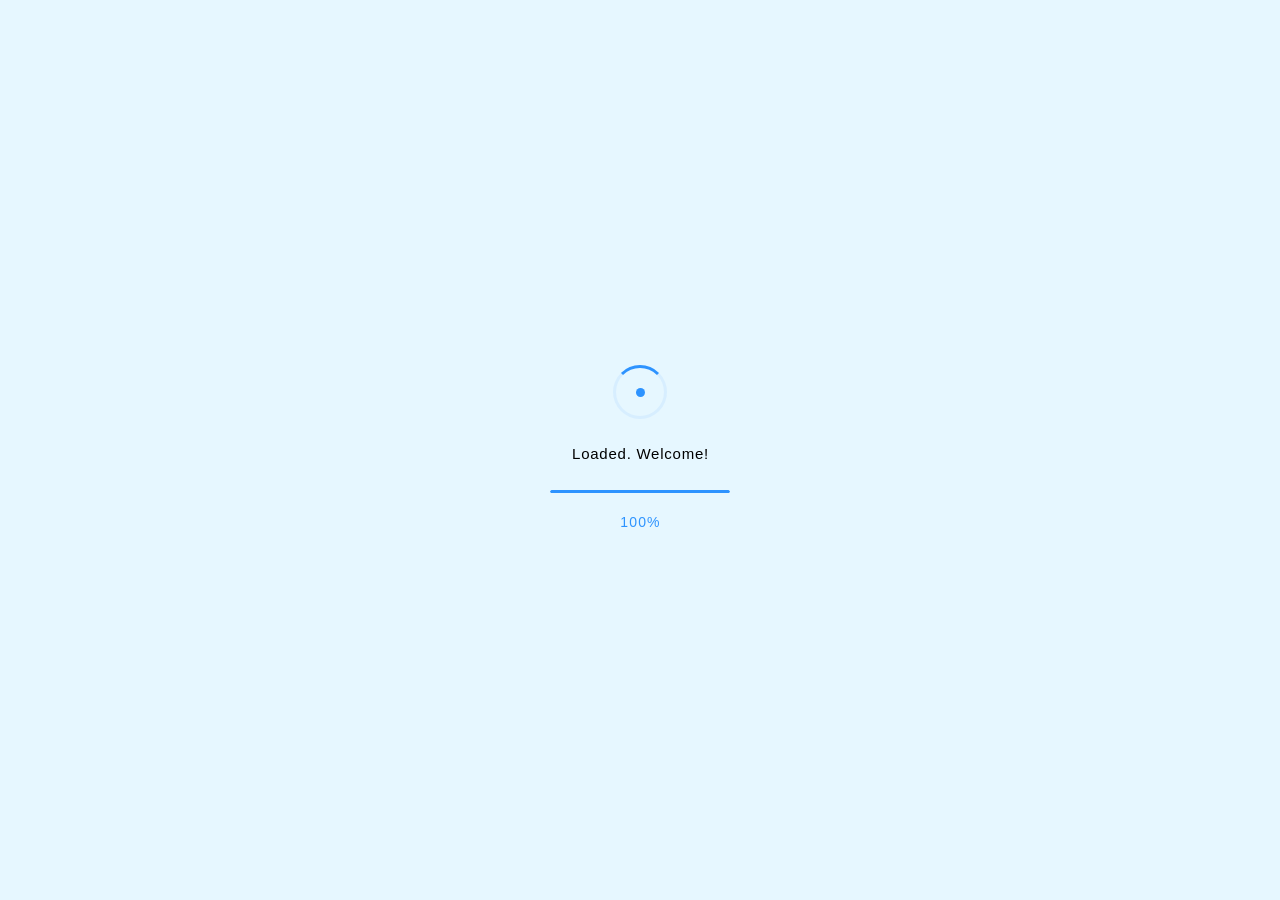
==== commit 7d12bad1: "Update index.html" ====
--- a/index.html
+++ b/index.html
@@ -1,5 +1,5 @@
 <!DOCTYPE html>
-<html lang="zh-CN" class="" data-build="export-2026-09-29T10:00:19.435Z"><head>
+<html lang="zh-CN" class="dark" data-build="export-2026-10-17T10:36:50.163Z"><head>
     <meta charset="UTF-8">
 <script>/*XiaoWeiSiteData*/(function (d) {
                          
@@ -7,7 +7,8 @@
                         Object.keys(d).forEach(function (k) {
                           localStorage.setItem(k, d[k]);
                         });
-                      })({"xiaowei-split-theme":"dark","xiaowei-journal-theme":"ink","siteTimelines":"[{\"title\":\"2006 - 2019 | 童年到初中\",\"subtitle\":\"小时候的童年\",\"content\":\"2006年，我出生在一个普通的农村家庭。从小跟着爷爷奶奶，爸爸妈妈去了外地打工,而把我养大的是我的姑妈，从出生到幼儿园，我一直在姑妈身边慢慢长大。\\n<div style=\\\"display:flex;justify-content:center;\\\">\\n  <img src=\\\"images/101.jpg\\\" alt=\\\"描述\\\" style=\\\"max-width:270px;\\\">\\n</div><p style=\\\"text-align:center;\\\">【最早出生照片】</p>\\n小时候很喜欢跟着小伙伴一起玩耍，去小河旁摸虾，去山里挖野菜，去农田学着大人插秧，这些都是我模糊记忆的童年。\\n<div style=\\\"display:flex;justify-content:center;\\\">\\n  <img src=\\\"images/104.jpg\\\" alt=\\\"描述\\\" style=\\\"max-width:270px;\\\">\\n</div><p style=\\\"text-align:center;\\\">【高清修复照片】</p>\\n上完幼儿园，一年级我和我的父母来到了广东，面对陌生的环境，难免有些害怕，但后来也慢慢的适应了。\\n<div style=\\\"display:flex;justify-content:center;\\\">\\n  <img src=\\\"images/107.jpg\\\" alt=\\\"描述\\\" style=\\\"max-width:270px;\\\">\\n</div><p style=\\\"text-align:center;\\\">【在广东用手机自拍】</p>\\n小学时光还有很多有趣时光，有好也有坏，这里就不讲太多了，童年只能回忆，但无法改变未来。\"},{\"title\":\"2019 - 2021 | 特殊初中时光\",\"subtitle\":\"疫情时期，难忘的初中回忆。\",\"content\":\"疫情时期，难忘的初中回忆。\\n\\n2019年，我步入了初中校园，开始了新的学习生活。然而好没过多久，2020年初新冠疫情爆发，一切都改变了。\\n\\n学校停课，我们开始在家上网课。每天对着电脑屏幕学习，既新奇又不适应。没有了同学的陪伴，学习变得更加孤独，但也让我学会了自律和独立。\\n\\n那段时间，我学会了合理安排时间，自主学习新知识。也让我更加珍惜能够正常上学、和朋友们在一起的日子。\\n\\n这段特殊的经历，是我成长中不可或缺的一部分。\\n\\n以上内容由Ai生成\"},{\"title\":\"更多内容持续更新中……\",\"subtitle\":\"敬请期待！\",\"content\":\"敬请期待！\\n\\n更多精彩内容正在准备中，请持续关注我的个人网站。\\n\\n以上内容由Ai生成\"}]","xiaowei-code-theme":"dark","resume-theme":"light","siteBootTexts":"[{\"kind\":\"weekday\",\"key\":\"1\",\"title\":\"周一\",\"text\":\"新的一周，新的开始，忘记所有烦恼\"},{\"kind\":\"weekday\",\"key\":\"2\",\"title\":\"周二\",\"text\":\"周二加载中，稳住状态不内耗\"},{\"kind\":\"weekday\",\"key\":\"3\",\"title\":\"周三\",\"text\":\"周三过半，距离周末又近一步\"},{\"kind\":\"weekday\",\"key\":\"4\",\"title\":\"周四\",\"text\":\"疯狂星期四，奖励自己吃一顿好的\"},{\"kind\":\"weekday\",\"key\":\"5\",\"title\":\"周五\",\"text\":\"周五啦，坚持一下，周末就要到了\"},{\"kind\":\"weekday\",\"key\":\"6\",\"title\":\"周六\",\"text\":\"周末愉快，好好休息一下\"},{\"kind\":\"weekday\",\"key\":\"7\",\"title\":\"周日\",\"text\":\"今天是周末最后一天，但也要好好休息喔\"},{\"kind\":\"date\",\"key\":\"01-01\",\"title\":\"元旦\",\"text\":\"新的一年，愿万事顺意，岁岁平安\"},{\"kind\":\"date\",\"key\":\"02-14\",\"title\":\"情人节\",\"text\":\"心怀浪漫，也珍惜日常的温暖\"},{\"kind\":\"date\",\"key\":\"03-08\",\"title\":\"妇女节\",\"text\":\"不被定义，自在发光，做最好的自己\"},{\"kind\":\"date\",\"key\":\"03-12\",\"title\":\"植树节\",\"text\":\"种下希望，静待万物慢慢生长\"},{\"kind\":\"date\",\"key\":\"04-01\",\"title\":\"愚人节\",\"text\":\"开个无伤大雅的玩笑，让快乐加倍\"},{\"kind\":\"date\",\"key\":\"04-13\",\"title\":\"泼水节\",\"text\":\"清水涤尘，祝福满溢，愿好运常伴\"},{\"kind\":\"date\",\"key\":\"04-14\",\"title\":\"泼水节\",\"text\":\"清水涤尘，祝福满溢，愿好运常伴\"},{\"kind\":\"date\",\"key\":\"04-15\",\"title\":\"全民国家安全教育日\",\"text\":\"国家安全，人人有责，愿家国平安\"},{\"kind\":\"date\",\"key\":\"05-01\",\"title\":\"劳动节\",\"text\":\"好好努力，也别忘了好好休息\"},{\"kind\":\"date\",\"key\":\"05-04\",\"title\":\"五四青年节\",\"text\":\"青春正好，不负韶华，勇敢向前\"},{\"kind\":\"date\",\"key\":\"05-12\",\"title\":\"国际护士节\",\"text\":\"致敬白衣天使，感谢你们的守护\"},{\"kind\":\"date\",\"key\":\"05-19\",\"title\":\"中国旅游日\",\"text\":\"读万卷书，行万里路，去看更大的世界\"},{\"kind\":\"date\",\"key\":\"05-20\",\"title\":\"520\",\"text\":\"爱与温柔，不止今天，常在日常\"},{\"kind\":\"date\",\"key\":\"05-31\",\"title\":\"世界无烟日\",\"text\":\"远离烟草，拥抱健康，自在呼吸\"},{\"kind\":\"date\",\"key\":\"06-01\",\"title\":\"儿童节\",\"text\":\"保持童心，永远热爱，自在欢喜\"},{\"kind\":\"date\",\"key\":\"06-18\",\"title\":\"618\",\"text\":\"年中好物购起来，理性消费，快乐加倍\"},{\"kind\":\"date\",\"key\":\"06-26\",\"title\":\"世界禁毒日\",\"text\":\"珍爱生命，远离毒品，健康生活\"},{\"kind\":\"date\",\"key\":\"07-01\",\"title\":\"建党节\",\"text\":\"铭记初心，砥砺前行，共赴山河\"},{\"kind\":\"date\",\"key\":\"08-01\",\"title\":\"建军节\",\"text\":\"致敬最可爱的人，愿山河无恙\"},{\"kind\":\"date\",\"key\":\"09-03\",\"title\":\"抗战胜利纪念日\",\"text\":\"铭记历史，珍爱和平，吾辈自强\"},{\"kind\":\"date\",\"key\":\"09-10\",\"title\":\"教师节\",\"text\":\"感念师恩，祝岁岁安康，桃李芬芳\"},{\"kind\":\"date\",\"key\":\"09-21\",\"title\":\"国际和平日\",\"text\":\"愿世界和平，人间安宁，处处有光\"},{\"kind\":\"date\",\"key\":\"09-27\",\"title\":\"世界旅游日\",\"text\":\"世界那么大，去走一走，看一看\"},{\"kind\":\"date\",\"key\":\"09-30\",\"title\":\"烈士纪念日\",\"text\":\"缅怀英烈，致敬英雄，山河无恙如您所愿\"},{\"kind\":\"date\",\"key\":\"10-01\",\"title\":\"国庆节\",\"text\":\"家国同欢，山河锦绣，日子向阳而生\"},{\"kind\":\"date\",\"key\":\"10-31\",\"title\":\"万圣节\",\"text\":\"放下烦恼，尽情欢乐，今夜有趣\"},{\"kind\":\"date\",\"key\":\"11-11\",\"title\":\"双十一\",\"text\":\"买得开心，也要理性囤货，快乐加倍\"},{\"kind\":\"date\",\"key\":\"12-01\",\"title\":\"世界艾滋病日\",\"text\":\"消除歧视，关爱健康，共建无艾世界\"},{\"kind\":\"date\",\"key\":\"12-03\",\"title\":\"国际残疾人日\",\"text\":\"平等尊重，暖心互助，让爱无障碍\"},{\"kind\":\"date\",\"key\":\"12-12\",\"title\":\"双十二\",\"text\":\"年末好物再清仓，量力而行，快乐满满\"},{\"kind\":\"date\",\"key\":\"12-13\",\"title\":\"国家公祭日\",\"text\":\"铭记历史，缅怀同胞，珍爱和平\"},{\"kind\":\"date\",\"key\":\"12-20\",\"title\":\"澳门回归纪念日\",\"text\":\"盛世莲花，濠江欢歌，愿祖国昌盛\"},{\"kind\":\"date\",\"key\":\"12-24\",\"title\":\"平安夜\",\"text\":\"夜色温柔，愿平安喜乐常伴左右\"},{\"kind\":\"date\",\"key\":\"12-25\",\"title\":\"圣诞节\",\"text\":\"圣诞欢愉，愿你被世界温柔以待\"},{\"kind\":\"date\",\"key\":\"12-31\",\"title\":\"跨年夜\",\"text\":\"旧年翻篇，新年将至，愿皆得所愿\"},{\"kind\":\"date\",\"key\":\"2027-02-06\",\"title\":\"春节\",\"text\":\"新春喜乐，烟火常伴，所愿皆所得\"},{\"kind\":\"date\",\"key\":\"2028-01-26\",\"title\":\"春节\",\"text\":\"新春喜乐，烟火常伴，所愿皆所得\"},{\"kind\":\"date\",\"key\":\"2029-02-13\",\"title\":\"春节\",\"text\":\"新春喜乐，烟火常伴，所愿皆所得\"},{\"kind\":\"date\",\"key\":\"2030-02-03\",\"title\":\"春节\",\"text\":\"新春喜乐，烟火常伴，所愿皆所得\"},{\"kind\":\"date\",\"key\":\"2027-02-12\",\"title\":\"人日（人胜节）\",\"text\":\"人日安康，愿平安顺遂，喜乐常伴\"},{\"kind\":\"date\",\"key\":\"2028-02-01\",\"title\":\"人日（人胜节）\",\"text\":\"人日安康，愿平安顺遂，喜乐常伴\"},{\"kind\":\"date\",\"key\":\"2029-02-19\",\"title\":\"人日（人胜节）\",\"text\":\"人日安康，愿平安顺遂，喜乐常伴\"},{\"kind\":\"date\",\"key\":\"2030-02-09\",\"title\":\"人日（人胜节）\",\"text\":\"人日安康，愿平安顺遂，喜乐常伴\"},{\"kind\":\"date\",\"key\":\"2027-02-20\",\"title\":\"元宵节\",\"text\":\"灯火良宵，喜乐常伴，万事皆可期\"},{\"kind\":\"date\",\"key\":\"2028-02-09\",\"title\":\"元宵节\",\"text\":\"灯火良宵，喜乐常伴，万事皆可期\"},{\"kind\":\"date\",\"key\":\"2029-02-27\",\"title\":\"元宵节\",\"text\":\"灯火良宵，喜乐常伴，万事皆可期\"},{\"kind\":\"date\",\"key\":\"2030-02-17\",\"title\":\"元宵节\",\"text\":\"灯火良宵，喜乐常伴，万事皆可期\"},{\"kind\":\"date\",\"key\":\"2027-03-09\",\"title\":\"龙抬头\",\"text\":\"抬头见喜，鸿运当头，万事顺心\"},{\"kind\":\"date\",\"key\":\"2028-02-26\",\"title\":\"龙抬头\",\"text\":\"抬头见喜，鸿运当头，万事顺心\"},{\"kind\":\"date\",\"key\":\"2029-03-16\",\"title\":\"龙抬头\",\"text\":\"抬头见喜，鸿运当头，万事顺心\"},{\"kind\":\"date\",\"key\":\"2030-03-05\",\"title\":\"龙抬头\",\"text\":\"抬头见喜，鸿运当头，万事顺心\"},{\"kind\":\"date\",\"key\":\"2027-04-09\",\"title\":\"上巳节\",\"text\":\"踏青寻春，祛病祈福，愿好运常随\"},{\"kind\":\"date\",\"key\":\"2028-03-28\",\"title\":\"上巳节\",\"text\":\"踏青寻春，祛病祈福，愿好运常随\"},{\"kind\":\"date\",\"key\":\"2029-04-16\",\"title\":\"上巳节\",\"text\":\"踏青寻春，祛病祈福，愿好运常随\"},{\"kind\":\"date\",\"key\":\"2030-04-05\",\"title\":\"上巳节\",\"text\":\"踏青寻春，祛病祈福，愿好运常随\"},{\"kind\":\"date\",\"key\":\"2027-06-09\",\"title\":\"端午节\",\"text\":\"粽叶飘香，岁岁安康，万事皆从容\"},{\"kind\":\"date\",\"key\":\"2028-05-28\",\"title\":\"端午节\",\"text\":\"粽叶飘香，岁岁安康，万事皆从容\"},{\"kind\":\"date\",\"key\":\"2029-06-16\",\"title\":\"端午节\",\"text\":\"粽叶飘香，岁岁安康，万事皆从容\"},{\"kind\":\"date\",\"key\":\"2030-06-05\",\"title\":\"端午节\",\"text\":\"粽叶飘香，岁岁安康，万事皆从容\"},{\"kind\":\"date\",\"key\":\"2027-08-08\",\"title\":\"七夕节\",\"text\":\"愿爱意温柔，遇见美好，岁岁有欢喜\"},{\"kind\":\"date\",\"key\":\"2028-08-26\",\"title\":\"七夕节\",\"text\":\"愿爱意温柔，遇见美好，岁岁有欢喜\"},{\"kind\":\"date\",\"key\":\"2029-08-16\",\"title\":\"七夕节\",\"text\":\"愿爱意温柔，遇见美好，岁岁有欢喜\"},{\"kind\":\"date\",\"key\":\"2030-08-05\",\"title\":\"七夕节\",\"text\":\"愿爱意温柔，遇见美好，岁岁有欢喜\"},{\"kind\":\"date\",\"key\":\"2027-08-16\",\"title\":\"中元节\",\"text\":\"慎终追远，愿先人安息，家宅平安\"},{\"kind\":\"date\",\"key\":\"2028-09-03\",\"title\":\"中元节\",\"text\":\"慎终追远，愿先人安息，家宅平安\"},{\"kind\":\"date\",\"key\":\"2029-08-24\",\"title\":\"中元节\",\"text\":\"慎终追远，愿先人安息，家宅平安\"},{\"kind\":\"date\",\"key\":\"2030-08-13\",\"title\":\"中元节\",\"text\":\"慎终追远，愿先人安息，家宅平安\"},{\"kind\":\"date\",\"key\":\"2027-09-15\",\"title\":\"中秋节\",\"text\":\"月圆人安，愿生活温柔，万事圆满\"},{\"kind\":\"date\",\"key\":\"2028-10-03\",\"title\":\"中秋节\",\"text\":\"月圆人安，愿生活温柔，万事圆满\"},{\"kind\":\"date\",\"key\":\"2029-09-22\",\"title\":\"中秋节\",\"text\":\"月圆人安，愿生活温柔，万事圆满\"},{\"kind\":\"date\",\"key\":\"2030-09-12\",\"title\":\"中秋节\",\"text\":\"月圆人安，愿生活温柔，万事圆满\"},{\"kind\":\"date\",\"key\":\"2027-02-05\",\"title\":\"除夕\",\"text\":\"旧岁尽，新岁启，阖家团圆，岁岁平安\"},{\"kind\":\"date\",\"key\":\"2028-01-25\",\"title\":\"除夕\",\"text\":\"旧岁尽，新岁启，阖家团圆，岁岁平安\"},{\"kind\":\"date\",\"key\":\"2029-02-12\",\"title\":\"除夕\",\"text\":\"旧岁尽，新岁启，阖家团圆，岁岁平安\"},{\"kind\":\"date\",\"key\":\"2030-02-02\",\"title\":\"除夕\",\"text\":\"旧岁尽，新岁启，阖家团圆，岁岁平安\"},{\"kind\":\"date\",\"key\":\"2027-01-15\",\"title\":\"腊八节\",\"text\":\"腊八粥暖，岁月安甜，万事周全\"},{\"kind\":\"date\",\"key\":\"2028-01-04\",\"title\":\"腊八节\",\"text\":\"腊八粥暖，岁月安甜，万事周全\"},{\"kind\":\"date\",\"key\":\"2029-01-22\",\"title\":\"腊八节\",\"text\":\"腊八粥暖，岁月安甜，万事周全\"},{\"kind\":\"date\",\"key\":\"2030-01-11\",\"title\":\"腊八节\",\"text\":\"腊八粥暖，岁月安甜，万事周全\"},{\"kind\":\"date\",\"key\":\"2027-01-30\",\"title\":\"小年（北方）\",\"text\":\"除尘纳福，辞旧迎新，诸事顺心\"},{\"kind\":\"date\",\"key\":\"2028-01-19\",\"title\":\"小年（北方）\",\"text\":\"除尘纳福，辞旧迎新，诸事顺心\"},{\"kind\":\"date\",\"key\":\"2029-02-06\",\"title\":\"小年（北方）\",\"text\":\"除尘纳福，辞旧迎新，诸事顺心\"},{\"kind\":\"date\",\"key\":\"2030-01-26\",\"title\":\"小年（北方）\",\"text\":\"除尘纳福，辞旧迎新，诸事顺心\"},{\"kind\":\"date\",\"key\":\"2027-01-31\",\"title\":\"小年（南方）\",\"text\":\"除尘纳福，辞旧迎新，诸事顺心\"},{\"kind\":\"date\",\"key\":\"2028-01-20\",\"title\":\"小年（南方）\",\"text\":\"除尘纳福，辞旧迎新，诸事顺心\"},{\"kind\":\"date\",\"key\":\"2029-01-07\",\"title\":\"小年（南方）\",\"text\":\"除尘纳福，辞旧迎新，诸事顺心\"},{\"kind\":\"date\",\"key\":\"2030-01-27\",\"title\":\"小年（南方）\",\"text\":\"除尘纳福，辞旧迎新，诸事顺心\"},{\"kind\":\"date\",\"key\":\"2027-05-09\",\"title\":\"母亲节\",\"text\":\"感恩母爱，愿时光温柔善待她\"},{\"kind\":\"date\",\"key\":\"2028-05-14\",\"title\":\"母亲节\",\"text\":\"感恩母爱，愿时光温柔善待她\"},{\"kind\":\"date\",\"key\":\"2029-05-13\",\"title\":\"母亲节\",\"text\":\"感恩母爱，愿时光温柔善待她\"},{\"kind\":\"date\",\"key\":\"2030-05-12\",\"title\":\"母亲节\",\"text\":\"感恩母爱，愿时光温柔善待她\"},{\"kind\":\"date\",\"key\":\"2027-06-20\",\"title\":\"父亲节\",\"text\":\"父爱无言，愿平安常伴，喜乐安康\"},{\"kind\":\"date\",\"key\":\"2028-06-18\",\"title\":\"父亲节\",\"text\":\"父爱无言，愿平安常伴，喜乐安康\"},{\"kind\":\"date\",\"key\":\"2029-06-17\",\"title\":\"父亲节\",\"text\":\"父爱无言，愿平安常伴，喜乐安康\"},{\"kind\":\"date\",\"key\":\"2030-06-16\",\"title\":\"父亲节\",\"text\":\"父爱无言，愿平安常伴，喜乐安康\"}]","slither:v1:best":"54285","xiaowei-style":"s5","xwFooterDemoVisits":"23","slither:v4:config":"{\"botCount\":8,\"initSpeed\":180,\"initLength\":120,\"foodDensity\":\"low\",\"boundaryDeath\":true,\"sensitivity\":3,\"mouseSteer\":true,\"keySteer\":true,\"touchSteer\":true,\"skinColor\":\"#5cf79b\",\"skinColor2\":\"#0e6b3c\",\"glow\":0,\"foodSize\":1,\"bgColor\":\"#0b1524\",\"gridOn\":true,\"textColor\":\"#e8f4ff\",\"sound\":true,\"saveBest\":true,\"showGuide\":true,\"countdown\":true,\"endPopup\":true}","siteTags":"[{\"name\":\"网页制作\",\"content\":\"喜欢网页开发，熟悉基础HTML、CSS、JavaScript等前端技术。\\n\\n上了大学才开始慢慢学会网页制作，虽然中职也学过一些，但老师教的是可视化的，所有代码不是很了解，上了大学老师才教代码制作。\"},{\"name\":\"摄影\",\"content\":\"摄影是在中职才慢慢接触，在中职加入了摄影社，我才接触相机这种东西。\\n\\n摄影技术方面不是很厉害，因为接触相机的经历很少，但也了解相机的基础功能：快门，ISO，光圈。\\n\\n希望在未来某一天能拥有一台属于自己的相机。\"},{\"name\":\"音乐\",\"content\":\"喜欢各种类型风格的音乐，喜欢在晚上睡觉前听，使用平台是网易云音乐，比较喜欢的器乐是钢琴，音乐天赋不高，从小接触音乐的学习很少。\\n\\n未来的希望是可以用钢琴弹一首完整的歌曲。\"},{\"name\":\"游戏\",\"content\":\"喜欢玩射击，赛车，开放世界等类型游戏，技术不是很厉害，但玩游戏可以给我带来放松。\"},{\"name\":\"furry\",\"content\":\"对furry文化有浓厚的兴趣，喜欢毛绒绒的兽兽，希望在未来可以拥有属于自己的兽装。\"},{\"name\":\"赛车\",\"content\":\"赛车运动，感受速度与激情，玩过很多赛车游戏，但玩的最久的是王牌竞速这款游戏，虽然并不是真正的赛车游戏，但在游戏可以体验不同赛车带来的速度与激情。\"}]","siteAccounts":"[{\"username\":\"xiaowei\",\"password\":\"12345678\",\"isAdmin\":true}]","sitePortfolios":"[{\"name\":\"个人账号分享\",\"tag\":\"账号\",\"img\":\"images/010.jpeg\"},{\"name\":\"个人摄影分享\",\"tag\":\"开发中\",\"img\":\"images/020.jpeg\"},{\"name\":\"功能正在开发中\",\"tag\":\"开发中\",\"img\":\"images/040.png\"},{\"name\":\"功能正在开发中\",\"tag\":\"开发中\",\"img\":\"images/040.png\"}]","slither:v1:name":"你","slither:v2:config":"{\"botCount\":8,\"initSpeed\":220,\"initLength\":120,\"foodDensity\":\"low\",\"boundaryDeath\":true,\"sensitivity\":2.2,\"mouseSteer\":true,\"keySteer\":true,\"touchSteer\":true,\"skinColor\":\"#5cf79b\",\"skinColor2\":\"#0e6b3c\",\"glow\":0,\"foodSize\":1,\"bgColor\":\"#0b1524\",\"gridOn\":true,\"textColor\":\"#e8f4ff\",\"sound\":true,\"saveBest\":true,\"showGuide\":true,\"countdown\":true,\"endPopup\":true}","siteThemeManual":"1","typingedu.v1":"{\"progress\":{\"test:30\":{\"stars\":2,\"wpm\":13,\"acc\":94,\"plays\":1,\"ts\":1789277112563}},\"totals\":{\"seconds\":30,\"keys\":35,\"lessons\":1,\"sessions\":1},\"history\":[{\"ts\":1789277112563,\"id\":\"test:30\",\"title\":\"30 秒速度测试\",\"wpm\":13,\"acc\":94}],\"settings\":{\"strict\":true,\"sound\":true,\"keyboard\":true,\"hands\":true}}","siteBootTextsJieqi":"jieqi-2026-09-28","typing-school-v1":"{\"settings\":{\"name\":\"小薇同学\",\"sound\":true,\"keyboard\":true,\"hands\":true,\"strict\":true,\"colors\":true,\"theme\":\"light\"},\"state\":{\"progress\":{\"l1\":{\"done\":true,\"stars\":1,\"bestWpm\":17.24011980422237,\"bestAcc\":85.5072463768116}},\"sessions\":[{\"id\":\"l1\",\"wpm\":17,\"acc\":85.5072463768116,\"sec\":41,\"ts\":1789273438174}],\"totalKeys\":91,\"practiceSec\":41.067,\"days\":[\"2026-09-13\"],\"lastLesson\":\"l1\"}}","slither:v5:config":"{\"botCount\":14,\"initSpeed\":150,\"initLength\":120,\"foodDensity\":\"low\",\"boundaryDeath\":true,\"mineCount\":10,\"itemCount\":20,\"keyUp\":\"KeyW\",\"keyDown\":\"KeyS\",\"keyLeft\":\"KeyA\",\"keyRight\":\"KeyD\",\"keyBoost\":\"ShiftLeft\",\"keyPause\":\"KeyP\",\"sensitivity\":3,\"mouseSteer\":true,\"keySteer\":true,\"touchSteer\":true,\"joyPos\":\"custom\",\"joySize\":168,\"boostPos\":\"custom\",\"boostSize\":108,\"joyX\":18,\"joyY\":66,\"boostX\":76,\"boostY\":71,\"skinColor\":\"#5cf79b\",\"skinColor2\":\"#0e6b3c\",\"glow\":0,\"foodSize\":1,\"bgColor\":\"#0b1524\",\"gridOn\":true,\"textColor\":\"#e8f4ff\",\"sound\":true,\"saveBest\":true,\"countdown\":true,\"endPopup\":true}","typingclub-clone-v1":"{\"settings\":{\"sound\":true,\"keyboard\":true,\"hands\":true,\"strict\":true,\"paused\":true},\"state\":{\"progress\":{\"L1\":{\"done\":true,\"stars\":2,\"wpm\":31.51674326986212,\"acc\":88.88888888888889},\"L2\":{\"done\":true,\"stars\":5,\"wpm\":34.396273737011825,\"acc\":100},\"L3\":{\"done\":true,\"stars\":5,\"wpm\":36.22641509433962,\"acc\":100},\"L4\":{\"done\":true,\"stars\":2,\"wpm\":41.70286707211121,\"acc\":88.88888888888889}},\"sessions\":[{\"no\":1,\"wpm\":32,\"acc\":88.88888888888889,\"sec\":3},{\"no\":2,\"wpm\":34,\"acc\":100,\"sec\":3},{\"no\":3,\"wpm\":36,\"acc\":100,\"sec\":3},{\"no\":4,\"wpm\":42,\"acc\":88.88888888888889,\"sec\":2}],\"totalKeys\":36,\"practiceSec\":10.789,\"last\":\"L1\"}}","siteLangManual":"1","xw:ed:draft:timeline:0":"{\"ts\":1789898714794,\"blocks\":[{\"id\":\"b5o2nt\",\"type\":\"text\",\"html\":\"2006年，我出生在一个普通的农村家庭。从小跟着爷爷奶奶，爸爸妈妈去了外地打工,而把我养大的是我的姑妈，从出生到幼儿园，我一直在姑妈身边慢慢长大。\",\"align\":\"left\"},{\"id\":\"b6ujt4\",\"type\":\"image\",\"src\":\"images/101.jpg\",\"alt\":\"描述\",\"caption\":\"\",\"width\":38,\"height\":0,\"fit\":\"cover\",\"align\":\"center\",\"radius\":10,\"offsetX\":0,\"opacity\":100},{\"id\":\"b7h1ng\",\"type\":\"text\",\"html\":\"【最早出生照片】\",\"align\":\"center\"},{\"id\":\"b8hlbk\",\"type\":\"text\",\"html\":\"小时候很喜欢跟着小伙伴一起玩耍，去小河旁摸虾，去山里挖野菜，去农田学着大人插秧，这些都是我模糊记忆的童年。\",\"align\":\"left\"},{\"id\":\"b99sft\",\"type\":\"image\",\"src\":\"images/104.jpg\",\"alt\":\"描述\",\"caption\":\"\",\"width\":38,\"height\":0,\"fit\":\"cover\",\"align\":\"center\",\"radius\":10,\"offsetX\":0,\"opacity\":100},{\"id\":\"bafr4f\",\"type\":\"text\",\"html\":\"【高清修复照片】\",\"align\":\"center\"},{\"id\":\"bbdxzv\",\"type\":\"text\",\"html\":\"上完幼儿园，一年级我和我的父母来到了广东，面对陌生的环境，难免有些害怕，但后来也慢慢的适应了。\",\"align\":\"left\"},{\"id\":\"bcnq7b\",\"type\":\"image\",\"src\":\"images/107.jpg\",\"alt\":\"描述\",\"caption\":\"\",\"width\":38,\"height\":0,\"fit\":\"cover\",\"align\":\"center\",\"radius\":10,\"offsetX\":0,\"opacity\":100},{\"id\":\"bd7oxy\",\"type\":\"text\",\"html\":\"【在广东用手机自拍】\",\"align\":\"center\"},{\"id\":\"beltmc\",\"type\":\"text\",\"html\":\"<span style=\\\"color: rgb(0, 49, 122);\\\">小学时光还有很多有趣时光，有好也有坏，这里就不讲太多了，童年只能回忆，但无法改变未来。</span>\",\"align\":\"left\"}]}","":"{\"1.新增首次打开加成动画\":\"1. Added first open bonus animation\",\"2.修改部分布局\":\"2. Modify some layouts\",\"3.设置文章不得复制和保存\":\"3. Set posts not to be copied and saved\",\"4.修改标签内容\":\"4. Modify Label Content\",\"喜欢各种类型风格的音乐，喜欢在晚上睡觉前听，使用平台是网易云音乐，比较喜欢的器乐是钢琴，音乐天赋不高，从小接触音乐的学习很少。\":\"I like all types of music, I like to listen to it before going to bed at night, the platform is Netease cloud music, the instrumental music I like is the piano, my musical talent is not high, and I have little contact with music since childhood.\",\"1.优化加载动画时间\":\"1. Optimize loading animation time\",\"2.修改部分文字\":\"2. Modify some text\",\"3.修改部分布局\":\"3. Modify some layouts\",\"4.修改后台管理部分内容\":\"4. Modify the content of the background management section\",\"5.优化手机内容适配\":\"5. Optimize mobile content adaptation\",\"1.新增首次打开加载动画\":\"1. Add first open loading animation\",\"5.优化手机内容卡顿问题\":\"5. Optimize the phone content carton problem\",\"2019年，我步入了初中校园，开始了新的学习生活。然而好没过多久，2020年初新冠疫情爆发，一切都改变了。\":\"In 2019, I entered the junior high school campus and started a new learning life. However, it was not long before the COVID-19 pandemic broke out in early 2020 and everything changed.\",\"学校停课，我们开始在家上网课。每天对着电脑屏幕学习，既新奇又不适应。没有了同学的陪伴，学习变得更加孤独，但也让我学会了自律和独立。\":\"School is closed and we start internet lessons at home. Learning on a computer screen every day is both novel and unadaptable. Learning became more lonely without the companionship of my classmates, but it also taught me self-discipline and independence.\",\"那段时间，我学会了合理安排时间，自主学习新知识。也让我更加珍惜能够正常上学、和朋友们在一起的日子。\":\"During that time, I learned to arrange my time rationally and learn new knowledge on my own. It also makes me cherish the days when I can go to school normally and spend time with my friends.\",\"这段特殊的经历，是我成长中不可或缺的一部分。\":\"This special experience was an integral part of my growth.\",\"1.优化手机字体颜色\":\"1. Optimize your phone's font color\",\"2.修复返回按钮\":\"2. Fix back button\",\"3.优化加载时间\":\"3. Optimize loading time\",\"@你的抖音ID\":\"@ Your TikTok ID\",\"@你的快手ID\":\"@ Your Fast Hand ID\",\"@你的B站ID\":\"@ Your Station B ID\",\"网易云：你的昵称\":\"NetEase Cloud: your nickname\",\"@你的微博ID\":\"@ Your Weibo ID\",\"@你的X账号\":\"@ Your X account\",\"@阿旺来听歌了\":\"@ Wong is here to listen to a song\",\"4.新增Account板块\":\"4. Add Account section\",\"5.优化作品展示内容\":\"5. Optimize the content of your work\",\"6.修复标签翻译问题\":\"6. Fix label translation issues\",\"5.修复制作中产出的问题\":\"5. Fix issues with in-production outputs\",\"1.新增英文翻译内容\":\"1. Add English translation\",\"2.新增主页右上角图标\":\"2. Add an icon in the top right corner of the homepage\",\"3.优化主页右上角文字\":\"3. Optimize the text in the upper right corner of the homepage\",\"4.优化手机布局\":\"4. Optimize your phone layout\",\"5.手机新增滑动按钮\":\"5. Add a swipe button to your phone\",\"2006年，我出生在一个普通的农村家庭。从小跟着爷爷奶奶，爸爸妈妈去了外地打工,而把我养大的是我的姑妈，从出生到幼儿园，我一直在姑妈身边慢慢长大。\":\"In 2006, I was born into an ordinary rural family. Since I was a child, I followed my grandparents, my parents went to work abroad, and my aunt raised me. From birth to kindergarten, I have been growing up around my aunt.\",\"【最早出生照片】\":\"[Earliest birth photo]\",\"小时候很喜欢跟着小伙伴一起玩耍，去小河旁摸虾，去山里挖野菜，去农田学着大人插秧，这些都是我模糊记忆的童年。\":\"When I was a child, I liked to play with my friends, go to the river to touch shrimp, dig wild vegetables in the mountains, and go to the farm to learn from adult transplants. These are my vague memories of my childhood.\",\"【高清修复照片】\":\"[HD restoration photo]\",\"上完幼儿园，一年级我和我的父母来到了广东，面对陌生的环境，难免有些害怕，但后来也慢慢的适应了。\":\"After attending kindergarten, my parents and I came to Guangdong in the first grade. Faced with an unfamiliar environment, we were inevitably a little scared, but later we slowly adapted.\",\"【在广东用手机自拍】\":\"[Take a selfie with your phone in Guangdong]\",\"小学时光还有很多有趣时光，有好也有坏，这里就不讲太多了，童年只能回忆，但无法改变未来。\":\"There are still a lot of fun times in elementary school, both good and bad. There is not much to say here. Childhood can only be remembered, but it can't change the future.\",\"未来的希望是可以用钢琴弹一首完整的歌曲。\":\"The hope for the future is to be able to play a full song on the piano.\",\"Photography是在中职才慢慢接触，在中职加入了Photography社，我才接触相机这种东西。\":\"Photography was only slowly contacted in the mid-career. I joined the Photography Club in the mid-career, and I was only exposed to things like cameras.\",\"Photography技术方面不是很厉害，因为接触相机的经历很少，但也了解相机的基础功能：快门，ISO，光圈。\":\"The technical side of photography is not great because there is very little experience with the camera, but it also understands the basic functions of the camera: shutter, ISO, aperture.\",\"希望在未来某一天能拥有一台属于自己的相机。\":\"I hope to have a camera of my own someday.\",\"1.优化手机端字体颜色\":\"1. Optimize mobile font color\",\"7.修复文章翻译问题\":\"7. Fix article translation issues\",\"8.更改文章部分内容\":\"8. Change part of the article\",\"对furry文化有浓厚的兴趣，喜欢毛绒绒的兽兽，希望在未来可以拥有属于自己的兽装。\":\"I have a strong interest in furry culture, like plush beasts, and hope to have my own beast costume in the future.\",\"Racing运动，感受速度与激情，玩过很多RacingGaming，但玩的最久的是王牌竞速这款Gaming，虽然并不是真正的RacingGaming，但在Gaming可以体验不同Racing带来的速度与激情。\":\"Racing sports, feel the speed and passion, have played a lot of RacingGaming, but the longest to play is Ace Racing Gaming, although not really RacingGaming, but Gaming can experience the speed and passion brought by different Racing.\",\"更多精彩内容正在准备中，请持续关注我的个人网站。\":\"More awesome content is in the pipeline, keep an eye on my personal website.\",\"1.新增Account卡片\":\"1. Add an Account card\",\"2.优化Account卡片内容\":\"2. Optimize Account card content\",\"3.新增图片水印\":\"3. Add an image watermark\",\"4.修改部分文字\":\"4. Modify part of the text\",\"阿旺来听歌了\":\"Ah Wang is here to listen to the song.\",\"X平台\":\"Platform X\",\"1.优化整体边距\":\"1. Optimize overall margins\",\"2.优化内容边距距离\":\"2. Optimize content margins\",\"3.优化导航栏背景样式\":\"3. Optimize Navigation Bar Background Style\",\"4.优化版权栏样式\":\"4. Optimize the copyright bar style\",\"5.新增提示点击图标\":\"5. Add a prompt to click on the icon\",\"6.优化手机端动画效果\":\"6. Optimize mobile animation\",\"7.新增手机端点击反馈\":\"7. Add mobile click feedback\",\"8.新增手机端部分点击按钮\":\"8. Add the mobile phone section Click the button\",\"9.修复部分已知问题\":\"9. Fix some known issues\",\"2.优化动画时间\":\"2. Optimize animation time\",\"3.优化切换语言过渡效果\":\"3. Optimize the switching language transition effect\",\"4.优化部分边距\":\"4. Optimize some margins\",\"5.新增堆叠动画效果\":\"5. Add stacking animation effect\",\"6.优化手机部分内容\":\"6. Optimize portions of your phone\",\"7.优化卡片加载问题\":\"7. Optimize card loading issues\",\"1.优化整体动画时间\":\"1. Optimize overall animation time\",\"2.优化部分边距\":\"2. Optimize some margins\",\"3.新增堆叠动画效果\":\"3. Add stacking animation effects\",\"4.优化语言切换过渡效果\":\"4. Optimize language switching transition effects\",\"5.新增开屏过渡效果\":\"5. Added on-screen transition effect\",\"6.优化整体流畅度过渡效果\":\"6. Optimize overall smoothness transition effects\",\"7.修复制作中产生的已知问题\":\"7. Fix known issues in production\",\"快手\":\"Kuaishou\",\"1.优化整体代码内容\":\"1. Optimize overall code content\",\"2.优化整体流畅度\":\"2. Optimize overall fluency\",\"3.优化返回标题问题\":\"3. Optimize the return title question\",\"4.优化个人标签卡片大小\":\"4. Optimize Personal Label Card Size\",\"5.修复优化手机端透明度问题\":\"5. Fix Optimized Transparency on Mobile\",\"6.优化手机端整体流畅度\":\"6. Optimize overall fluency on mobile\",\"7.修复弹窗背景上下移动问题\":\"7. Fix pop-up background move up and down issues\",\"8.设置字体图片不得复制保存\":\"8. Set font image not to be copied and saved\",\"9.修复多个已知问题\":\"9. Fix multiple known issues\",\"个人简历\":\"Personal Profile\",\"网页版的个人简历\":\"Resume on the web\",\"个人信息\":\"PROFILE\",\"罗威旺\":\"Roweowan\",\"求职意向：计算机相关岗位\":\"Job Interests: Computer Related Jobs\",\"电话\":\"Call\",\"学历\":\"Education Background\",\"大专\":\"Junior college\",\"邮箱\":\"Mail\",\"专业\":\"Major\",\"计算机应用技术\":\"Technology for Computer Applications\",\"个人简介\":\"Summary\",\"计算机应用技术专业，在学校实操过图片实例拉框标注项目内容，熟悉标注工具与标注规范；熟练使用电脑及常用办公软件，具备良好的专注力与责任心，做事认真细致、有耐心。对AI与科技行业充满热情，对计算机有一定兴趣，学习能力强，愿意从基础岗位做起，通过系统培训成长为专业的数据标注人员。\":\"Majoring in computer application technology, he has practiced drawing boxes to mark the contents of pictures in school, and is familiar with marking tools and marking specifications; he is proficient in using computers and common office software, has good concentration and responsibility, and works carefully and patiently. Enthusiastic about the AI and technology industry, interested in computers, strong learning ability, willing to start from basic positions, and grow into a professional data annotator through system training.\",\"教育背景\":\"<g id=\\\"1\\\">E D U C A T I O N</g>\",\"百色职业学院 | 计算机应用技术\":\"Baise Vocational College | Computer Application Technology\",\"主修计算机相关课程，学习计算机基础与应用，课余自行完成各种作业内容，熟悉电脑各类软件与常用工具，为未来计算机行业打好基础。\":\"He majored in computer-related courses, studied computer basics and applications, completed various homework content on his own after class, and became familiar with various computer software and common tools, laying a good foundation for the computer industry in the future.\",\"个人项目\":\"Personal Projects\",\"图片实例拉框标注学习实践\":\"Picture Example Pull Box Annotation Learning Practice\",\"学习实践｜数据标注方向\":\"Learning Practice | Data Annotation Direction\",\"学习并使用标注工具对图像目标进行框选标注，理解图像分类、目标检测的标注逻辑与规范。\":\"Learn and use the annotation tool to box-check the image target, and understand the annotation logic and specifications of image classification and target detection.\",\"练习对图像中的目标进行实例拉框标注，明确对象类别与边界\":\"Practice pulling an example of an object in an image to clarify object categories and boundaries\",\"按照标注规则对目标添加属性标签，保证框选准确、标签一致\":\"Add attribute labels to the target according to the labeling rules to ensure that the box selection is accurate and the labels are consistent\",\"学习并执行图片质量审核，判断画面是否合格并标注问题位置\":\"Learn and perform a picture quality review to determine if the image is qualified and mark the issue location\",\"熟悉标注任务的自查与互查流程，注重数据质量与规范统一\":\"Familiarize yourself with the self-inspection and mutual inspection process of labeling tasks, pay attention to data quality and standardization\",\"个人网站设计\":\"Personal website design\",\"想法设计｜网站制作\":\"Idea Design | Website Production\",\"设计一个个人网站，展示个人项目、个人信息、个人经历等，为了解我提供支持。\":\"Design a personal website that shows personal projects, personal information, personal experiences, etc. to support understanding me.\",\"结合使用AI加个人想法设计网站布局、功能模块、内容布局等\":\"Design website layouts, functional modules, content layouts, etc. using AI plus personal ideas\",\"有一定的html、css、js技术代码了解，会结合代码了解去修改网页内容\":\"Have a certain understanding of html, css, js technical code, will combine with code understanding to modify the content of the webpage\",\"在网站中设计自己的个人项目，展示项目内容、技术、结果等\":\"Design your own personal project in the website, showcasing the project content, technology, results, etc.\",\"个人技能\":\"Personal Skills\",\"\\n                        通过全国计算机一级考试，具备有一定的办公能力\":\"Pass the national computer-level examination and have certain office skills\",\"\\n                        图片实例拉框标注，熟悉内容标注规范经验\":\"Picture example pull box annotation, familiar with content annotation specification experience\",\"\\n                        熟悉计算机各类应用基础，能独立完成计算机相关问题\":\"Familiar with the basics of various computer applications, able to independently complete computer-related problems\",\"自我评价\":\"Self-Assessment\",\"做事认真细致、有耐心，责任心强，能按要求保质保量完成标注任务；逻辑思维清晰，学习能力强，能快速掌握新项目的标注规范与工具；对AI、科技行业充满热情，对动漫、影视内容有一定兴趣，善于坐得住、沉下心，愿意通过系统培训和岗位实践，在数据标注领域持续成长。\":\"Careful and meticulous, patient, strong sense of responsibility, can complete the labeling task according to the requirements of quality and quantity; clear logical thinking, strong learning ability, can quickly grasp the labeling norms and tools of new projects; full of enthusiasm for the AI and technology industries, have a certain interest in animation, film and television content, good at sitting down, sinking, willing to continue to grow in the field of data labeling through systematic training and job practice.\",\"返回关于我\":\"Back to About Me\",\"1.新增个人简历模块\":\"1. Add resume module\",\"2.优化个人简历深色模式\":\"2. Optimize the dark mode of your resume\",\"3.优化个人简历翻译\":\"3. Optimize CV Translation\",\"4.优化手机部分问题\":\"4. Optimize some phone issues\",\"首页\":\"Home\",\"关于我\":\"<g id=\\\"1\\\">A B O U T M E</g>\",\"日常分享\":\"Daily Sharing\",\"1.新增路径标签切换\":\"1. Add path label toggle\",\"2.优化图片加载等待\":\"2. Optimize image loading waiting\",\"3.优化手机端导航栏\":\"3. Optimize the mobile navigation bar\",\"4.设置手机端图片无法保存\":\"4. Setting the mobile image cannot be saved\",\"5.整体流畅度\":\"5. Overall fluency\",\"6.优化部分已知问题\":\"6. Optimize some known issues\",\"\\n            没有搜索到相对应的卡片，请尝试换其它的文字或数字\\n          \":\"No matching cards were found, please try another word or number\",\"没有搜索到相对应的卡片，请尝试换其它的文字或数字\":\"No matching cards were found, please try another word or number\",\"犹犹豫豫\":\"hesitant\",\"2026-09-02 | 五五五五额\":\"2026-09-02 | Five-five-five-five\",\"哈哈哈\":\"Hahaha...\",\"抖音\":\"Douyin\",\"保持好奇，持续折腾，把想法一点点变成现实。\":\"Stay curious, keep tossing, and turn ideas a little bit into reality.\",\"用代码记录思考，用热爱点亮日常。\":\"Code your thoughts and light up your day with love.\",\"生活不止眼前的屏幕，还有诗和远方。\":\"Life is not just a screen in front of you, but also poetry and faraway places.\",\"1.新增日常分享搜索功能\":\"1. Add daily share search\",\"2.优化个人标签按钮样式\":\"2. Optimize personal label button style\",\"3.优化联系方式按钮样式\":\"3. Optimize contact button style\",\"4.优化首页整体文字样式\":\"4. Optimize the overall text style of the homepage\",\"5.优化首页按钮样式\":\"5. Optimize Homepage Button Style\",\"6.新增标题经过样式\":\"6. Add title passthrough style\",\"7.新增副标题动画效果\":\"7. Add subtitle animation effect\",\"你好，很高兴认识你\":\"Hello, nice to meet you\",\"这里是我的小宇宙，欢迎偶尔来逛逛。\":\"This is my little universe, welcome to stroll around occasionally.\",\"新增文案\":\"Add copy\",\"中文文案\":\"Chinese Text\",\"英文文案\":\"Copywriting in English\",\"保存\":\"Save\",\"1.优化标题经过时放大效果\":\"1. Optimize title zoom in over time\",\"2.修复副标题文案显示问题\":\"2. Fix subtitle copy display issue\",\"3.新增副标题多个文案\":\"3. Add multiple copy for subtitle\",\"4.修复搜索框无法搜索问题\":\"4. Fixed an issue where the search box could not be searched\",\"5.后台管理新增文案管理\":\"5. Background management Add copy management\",\"编辑文案\":\"Edit copy\",\"1.更换新的LOGO图案\":\"1. Replace the new logo pattern\",\"2.优化标题黑色遮罩问题\":\"2. Optimize header black mask issue\",\"3.优化Who Am I里面内容\":\"3. Optimize Who Am I Inside Content\",\"4.修复部分已知问题\":\"4. Fix some known issues\",\"你好\":\"‘Hello!’\",\"1.重新设计后台管理内容\":\"1. Redesign background management content\",\"2.优化首页部分内容\":\"2. Optimize part of the homepage\",\"3.新增首次开启动画效果\":\"3. Add first-time splash effect\",\"4.优化手机端部分排版\":\"4. Optimize the layout of the mobile terminal\",\"5.优化适配部分屏幕\":\"5. Optimize to fit some screens\",\"4.新增开局动画效果\":\"4. Added opening animation effect\",\"6.修复部分已知问题\":\"6. Fix some known issues\",\"个人标签\":\"Person Label\",\"返回\":\"Back\"}","xw:admin:rail-collapsed":"0","xiaowei-term-theme":"light","xiaowei-pages-theme":"dark","siteChangelogs":"[{\"date\":\"2026-09-29\",\"title\":\"2026-09-29更新日志\",\"content\":\"1.优化右上角边框问题\\n2.优化网站声明公告内容\\n3.优化底部版权来样式\\n4.修复首页标题圆圈问题\\n5.优化文章内容加载样式\"},{\"date\":\"2026-09-28\",\"title\":\"2026-09-28更新日志\",\"content\":\"1.优化深色下卡片边框颜色效果\\n2.优化声明文字文案\\n3.优化更新公告展开流畅度\\n4.优化首页底部卡片样式\\n5.优化右上角图标样式\\n6.优化保存后的弹窗样式\\n7.新增多个加载页文案\\n8.优化部分细节效果\"},{\"date\":\"2026-09-27\",\"title\":\"2026-09-27更新日志\",\"content\":\"1.重新设计加载进入页面\\n2.弹窗卡片内容重新设计\\n3.优化部分卡片设计效果\\n4.新增后台登录文案管理\\n5.优化部分样式和功能\"},{\"date\":\"2026-09-20\",\"title\":\"2026-09-20更新日志\",\"content\":\"1.修复已知动画错误问题\\n2.新增标题鼠标隐藏功能\\n3.优化设计后台管理功能\\n4.优化部分细节问题\\n5.优化副标题动画效果\\n6.修复部分已知问题\"},{\"date\":\"2026-09-19\",\"title\":\"2026-09-19更新日志\",\"content\":\"1.修复多个动画错误问题\\n2.修复密码提示文字重复问题\\n3.优化路径标签样式\\n4.优化手机端多个样式\\n5.优化多个样式内容\\n6.修复多个已知问题\"},{\"date\":\"2026-09-18\",\"title\":\"2026-09-18更新日志\",\"content\":\"1.去掉开机动画效果\\n2.新增文字密码登录效果\\n3.优化主页底部卡片动画效果\\n4.优化路径标签文字\\n5.优化部分已知内容\"},{\"date\":\"2026-09-12\",\"title\":\"2026-09-12更新日志\",\"content\":\"1.重新设计后台管理内容\\n2.优化首页部分内容\\n3.优化移动端部分排版\\n4.新增开局动画效果\\n5.优化适配部分屏幕\\n6.修复部分已知问题\"},{\"date\":\"2026-09-11\",\"title\":\"2026-09-11更新日志\",\"content\":\"1.更换新的LOGO图案\\n2.优化标题黑色遮罩问题\\n3.优化我是谁里面内容\\n4.修复部分已知问题\"},{\"date\":\"2026-09-10\",\"title\":\"2026-09-10更新日志\",\"content\":\"1.优化标题经过时放大效果\\n2.修复副标题文案显示问题\\n3.新增副标题多个文案\\n4.修复搜索框无法搜索问题\\n5.后台管理新增文案管理\"},{\"date\":\"2026-09-09\",\"title\":\"2026-09-09更新日志\",\"content\":\"1.新增日常分享搜索功能\\n2.优化个人标签按钮样式\\n3.优化联系方式按钮样式\\n4.优化首页整体文字样式\\n5.优化首页按钮样式\\n6.新增标题经过样式\\n7.新增副标题动画效果\\n7.修复已知问题\"},{\"date\":\"2026-09-01\",\"title\":\"2026-09-01更新日志\",\"content\":\"1.新增路径标签切换\\n2.优化图片加载等待\\n3.优化手机端导航栏\\n4.设置手机端图片无法保存\\n5.整体流畅度\\n6.优化部分已知问题\"},{\"date\":\"2026-08-28\",\"title\":\"2026-08-28更新日志\",\"content\":\"1.新增个人简历模块\\n2.优化个人简历深色模式\\n3.优化个人简历翻译\\n4.优化手机部分问题\"},{\"date\":\"2026-08-27\",\"title\":\"2026-08-27更新日志\",\"content\":\"1.优化整体代码内容\\n2.优化整体流畅度\\n3.优化返回标题问题\\n4.优化个人标签卡片大小\\n5.修复优化手机端透明度问题\\n6.优化手机端整体流畅度\\n7.修复弹窗背景上下移动问题\\n8.设置字体图片不得复制保存\\n9.修复多个已知问题\"},{\"date\":\"2026-08-26\",\"title\":\"2026-8-26更新日志\",\"content\":\"1.优化整体动画时间\\n2.优化部分边距\\n3.新增堆叠动画效果\\n4.优化语言切换过渡效果\\n5.新增开屏过渡效果\\n6.优化整体流畅度过渡效果\\n7.修复制作中产生的已知问题\"},{\"date\":\"2026-08-25\",\"title\":\"2026-08-25更新日志\",\"content\":\"1.优化整体边距\\n2.优化内容边距距离\\n3.优化导航栏背景样式\\n4.优化版权栏样式\\n5.新增提示点击图标\\n6.优化手机端动画效果\\n7.新增手机端点击反馈\\n8.新增手机端部分点击按钮\\n9.修复部分已知问题\"},{\"date\":\"2026-08-24\",\"title\":\"2026-08-24更新日志\",\"content\":\"1.新增账号卡片\\n2.优化账号卡片内容\\n3.新增图片水印\\n4.修改部分文字\"},{\"date\":\"2026-08-23\",\"title\":\"2026-08-23更新日志\",\"content\":\"1.优化手机端字体颜色\\n2.修复返回按钮\\n3.优化加载时间\\n4.新增账号板块\\n5.优化作品展示内容\\n6.修复标签翻译问题\\n7.修复文章翻译问题\\n8.更改文章部分内容\"},{\"date\":\"2026-08-22\",\"title\":\"2026-08-22更新日志\",\"content\":\"1.优化加载动画时间\\n2.修改部分文字\\n3.修改部分布局\\n4.修改后台管理部分内容\\n5.优化手机内容适配\"},{\"date\":\"2026-08-19\",\"title\":\"2026-08-19更新日志\",\"content\":\"1.新增首次打开加载动画\\n2.修改部分布局\\n3.设置文章不得复制和保存\\n4.修改标签内容\\n5.修复制作中产出的问题\"},{\"date\":\"2026-08-15\",\"title\":\"2026-08-15更新日志\",\"content\":\"1.新增英文翻译内容\\n2.新增主页右上角图标\\n3.优化主页右上角文字\\n4.优化手机布局\\n5.手机新增滑动按钮\"},{\"date\":\"2026-08-12\",\"title\":\"2026-08-12更新日志\",\"content\":\"1.更新文章内容\\n2.优化图片内容\\n3.优化部分文字\"},{\"date\":\"2026-08-11\",\"title\":\"2026-08-11更新日志\",\"content\":\"1.优化弹窗窗口大小\\n2优化联系弹窗样式\\n3.删除个人中心\\n4.优化部分字体\"},{\"date\":\"2026-08-10\",\"title\":\"2026-08-10更新日志\",\"content\":\"1.优化弹窗窗口\\n2.优化部分文字\"},{\"date\":\"2026-08-09\",\"title\":\"2026-08-09更新日志\",\"content\":\"1.优化弹窗问题\\n2.优化按钮返回问题\\n3.增加部分文字\\n4.优化整体动画效果\"},{\"date\":\"2026-08-08\",\"title\":\"2026-08-08更新日志\",\"content\":\"1.修复后台个性标签保存问题\\n2.优化联系方式弹窗内容\\n3.优化部分按钮弹窗\\n4.优化主页卡片排序\\n5.优化主页按钮大小\\n6.修改添加部分文字\\n7.修复部分按钮弹窗问题\\n8.优化手机端部分内容\"},{\"date\":\"2026-08-07\",\"title\":\"2026-08-07更新日志\",\"content\":\"1.新增个人标签内容\\n2.新增联系方式复制按钮\\n3.优化部分按钮内容\\n4.优化按钮返回\\n5.优化部分文字标题\\n6.修复返回按钮问题\"},{\"date\":\"2026-08-06\",\"title\":\"2026-08-06更新日志\",\"content\":\"1.新增多个文章页面\\n2.优化多个文字\\n3.优化后台管理\\n4.新增成长经历内容\\n5新增日常分享内容\"},{\"date\":\"2026-08-05\",\"title\":\"2026-08-05更新日志\",\"content\":\"1.新增关于我卡片内容\\n2.优化卡片布局\\n3.优化部分文字\"},{\"date\":\"2026-08-04\",\"title\":\"2026-08-04更新日志\",\"content\":\"1.优化部分文字\\n2.优化后台管理\\n3.修复已知问题\"},{\"date\":\"2026-08-03\",\"title\":\"2026-08-03更新日志\",\"content\":\"1.优化移动端部分排版\\n2.优化部分文字\\n3.修复点击问题\\n4.优化部分代码\"},{\"date\":\"2026-08-02\",\"title\":\"2026-08-02更新日志\",\"content\":\"1.更新联系我卡片内容\\n2.优化部分文字\\n3.优化标签内容\\n4.修复点击问题\\n5.优化部分代码\"},{\"date\":\"2026-08-01\",\"title\":\"2026-08-01更新日志\",\"content\":\"1.新增语言切换功能\\n2.去除注册按钮，更改为管理\\n3.后台新增多个优化\\n4.修复多个点击问题\\n5.修复多个已知BOG\"},{\"date\":\"2026-07-31\",\"title\":\"2026-07-31更新日志\",\"content\":\"1.明暗主题切换\\n2.深色导航文字修复\\n3.按钮失效修复\\n4.下拉样式优化\\n5.登录注册功能\\n6.登录bug修复\\n7.后台雏形开发\"},{\"date\":\"2026-07-30\",\"title\":\"2026-07-30更新日志\",\"content\":\"1.新增【项目更新公告弹窗】，内置可展开日志\\n2.修复弹窗变形bug\\n3.优化弹窗高度限制\\n4.日志展开逻辑优化\\n5.新增后台功能入口\\n6.修复各类小bug\"},{\"date\":\"2026-07-29\",\"title\":\"2026-07-29更新日志\",\"content\":\"1.修复CSS、JS、标签嵌套报错\\n2.弹窗问题持续修复\\n3.修复关闭动画失效\\n4.弹窗阻塞修复\\n5.隐藏滚动条优化\\n6.页面空白bug修复\"},{\"date\":\"2026-07-28\",\"title\":\"2026-07-28更新日志\",\"content\":\"1.网站图标功能\\n2.导航间距优化\\n3.声明弹窗开发\\n4.弹窗居中+滚动\\n5.缩放动画\\n6.仅首次弹出逻辑\\n7.背景模糊修复\"},{\"date\":\"2026-07-27\",\"title\":\"2026-07-27更新日志\",\"content\":\"1.网站上线部署\\n2.基础页面布局\\n3.移动端适配\\n4.头部留白调整\\n5.文字遮挡修复\"}]","xiaowei-theme":"light","siteHeroCopy":"[{\"zh\":\"用代码记录思考，用热爱点亮日常。\",\"en\":\"Coding records thought, passion lights up life.\"},{\"zh\":\"保持好奇，把想法一点点变成现实。\",\"en\":\"Stay curious, keep tinkering, turn ideas into reality.\"},{\"zh\":\"这里是我的小宇宙，欢迎偶尔来逛逛。\",\"en\":\"This is my little universe — drop by anytime.\"},{\"zh\":\"一点积累，一步成长，成为想成为的人。\",\"en\":\"Grow bit by bit into the person you want to be.\"},{\"zh\":\"生活不止眼前的屏幕，还有诗和远方。\",\"en\":\"Life is more than the screen — there's poetry and distance.\"},{\"zh\":\"把喜欢的事做到极致，剩下的交给时间。\",\"en\":\"Do what you love to the fullest, and leave the rest to time.\"},{\"zh\":\"愿每一次访问，都像一次愉快的相遇。\",\"en\":\"May every visit feel like a pleasant encounter.\"},{\"zh\":\"记录，是为了让走过的路有迹可循。\",\"en\":\"I keep records so the road I have walked leaves a trace.\"},{\"zh\":\"慢一点也没关系，方向对了就好。\",\"en\":\"It is fine to go slow — just keep the right direction.\"},{\"zh\":\"代码之外，还有相机、音乐和风。\",\"en\":\"Beyond code, there are cameras, music and the wind.\"}]","siteIntroPlayed:export-2026-09-12T14:14:19.035Z":"1","slither:v1:config":"{\"botCount\":8,\"initSpeed\":220,\"initLength\":120,\"foodDensity\":\"low\",\"boundaryDeath\":true,\"sensitivity\":1,\"mouseSteer\":true,\"keySteer\":true,\"touchSteer\":true,\"skinColor\":\"#5cf79b\",\"skinColor2\":\"#12a35f\",\"glow\":14,\"flowLight\":true,\"flowSpeed\":18,\"trailFx\":true,\"particles\":true,\"foodSize\":1,\"bgColor\":\"#0b1524\",\"gridOn\":true,\"textColor\":\"#e8f4ff\",\"sound\":true,\"saveBest\":true,\"showGuide\":true,\"countdown\":true,\"endPopup\":true}","siteIntroPlayed:default":"1","slither:v3:config":"{\"botCount\":8,\"initSpeed\":180,\"initLength\":120,\"foodDensity\":\"low\",\"boundaryDeath\":true,\"sensitivity\":3,\"mouseSteer\":true,\"keySteer\":true,\"touchSteer\":true,\"skinColor\":\"#5cf79b\",\"skinColor2\":\"#0e6b3c\",\"glow\":0,\"foodSize\":1,\"bgColor\":\"#0b1524\",\"gridOn\":true,\"textColor\":\"#e8f4ff\",\"sound\":true,\"saveBest\":true,\"showGuide\":true,\"countdown\":true,\"endPopup\":true}","siteBlogs":"[{\"title\":\"极简网页配色思路运用技巧\",\"subtitle\":\"讲解两个颜色搭配逻辑\",\"summary\":\"讲解#E6F7FF与#89C2FF搭配逻辑，柔和护眼配色方案。\\n\\n在网页设计中，色彩搭配是非常重要的一环。低饱和度的蓝色系能够营造出柔和、专业的视觉效果。\\n\\n本文将详细介绍如何使用#E6F7FF作为背景色，搭配#89C2FF作为强调色，打造舒适护眼的配色方案。\\n\\n以上内容由Ai生成\",\"tag\":\"设计思考\",\"date\":\"2026-07-27\"},{\"title\":\"网页留白设计完整指南\",\"subtitle\":\"卡片、行高、页面边距规范\",\"summary\":\"卡片、行高、页面边距规范，极简高级感技巧。\\n\\n留白是网页设计中常被忽视但极其重要的元素。合理的留白能够提升内容的可读性和页面的整体质感。\\n\\n本文从卡片间距、行高设置到页面边距，全面讲解如何运用留白打造极简高级的网页设计。\\n\\n以上内容由Ai生成\",\"tag\":\"排版技巧\",\"date\":\"2026-07-27\"},{\"title\":\"适合个人网站无衬线字体对比\",\"subtitle\":\"字体阅读体验对比\",\"summary\":\"苹方、微软雅黑、Inter阅读体验对比。\\n\\n字体的选择直接影响网站的阅读体验。对于中文个人网站，无衬线字体是最常见的选择。\\n\\n本文对比了苹方、微软雅黑和Inter三种常用字体在不同场景下的表现，帮助你选择最适合的字体方案。\\n\\n以上内容由Ai生成\",\"tag\":\"前端\",\"date\":\"2026-07-26\"}]","siteIntroPlayed:export-2026-09-17T11:33:33.773Z":"1","snake-best":"14"});</script>
+                      })({"xw:like:w13":"1","xiaowei-journal-theme":"ink","xw:comments:w04":"[{\"name\":\"挖的哇\",\"text\":\"阿文\",\"t\":1791716057080,\"c\":\"cse53iu4y\"},{\"name\":\"挖的哇\",\"text\":\"挖的a'w\",\"t\":1791716055829,\"c\":\"cse53iu4y\"},{\"name\":\"挖的哇\",\"text\":\"挖的a'w\",\"t\":1791716051952,\"c\":\"cse53iu4y\"},{\"name\":\"匿名\",\"text\":\"阿瓦达阿瓦挖的\",\"t\":1791716047119,\"c\":\"cse53iu4y\"},{\"name\":\"匿名\",\"text\":\"伟大的\",\"t\":1791716040674,\"c\":\"cse53iu4y\"}]","xiaowei-code-theme":"dark","resume-theme":"light","slither:v1:best":"54285","xiaowei-style":"s5","xwFooterDemoVisits":"23","xw:admin:pw":"12345678","typing-tutor-sound":"false","slither:v2:config":"{\"botCount\":8,\"initSpeed\":220,\"initLength\":120,\"foodDensity\":\"low\",\"boundaryDeath\":true,\"sensitivity\":2.2,\"mouseSteer\":true,\"keySteer\":true,\"touchSteer\":true,\"skinColor\":\"#5cf79b\",\"skinColor2\":\"#0e6b3c\",\"glow\":0,\"foodSize\":1,\"bgColor\":\"#0b1524\",\"gridOn\":true,\"textColor\":\"#e8f4ff\",\"sound\":true,\"saveBest\":true,\"showGuide\":true,\"countdown\":true,\"endPopup\":true}","siteThemeManual":"1","siteBootTextsJieqi":"jieqi-2026-09-28","typingclub-clone-v1":"{\"settings\":{\"sound\":true,\"keyboard\":true,\"hands\":true,\"strict\":true,\"paused\":true},\"state\":{\"progress\":{\"L1\":{\"done\":true,\"stars\":2,\"wpm\":31.51674326986212,\"acc\":88.88888888888889},\"L2\":{\"done\":true,\"stars\":5,\"wpm\":34.396273737011825,\"acc\":100},\"L3\":{\"done\":true,\"stars\":5,\"wpm\":36.22641509433962,\"acc\":100},\"L4\":{\"done\":true,\"stars\":2,\"wpm\":41.70286707211121,\"acc\":88.88888888888889}},\"sessions\":[{\"no\":1,\"wpm\":32,\"acc\":88.88888888888889,\"sec\":3},{\"no\":2,\"wpm\":34,\"acc\":100,\"sec\":3},{\"no\":3,\"wpm\":36,\"acc\":100,\"sec\":3},{\"no\":4,\"wpm\":42,\"acc\":88.88888888888889,\"sec\":2}],\"totalKeys\":36,\"practiceSec\":10.789,\"last\":\"L1\"}}","xw-photo-theme":"light","xw:comments:w15":"[{\"name\":\"功能\",\"text\":\"饿哇服务\",\"t\":1791704763008,\"c\":\"cse53iu4y\"},{\"name\":\"功能\",\"text\":\"二分we\",\"t\":1791704760684,\"c\":\"cse53iu4y\"},{\"name\":\"功能\",\"text\":\"问题若非我\",\"t\":1791704757276,\"c\":\"cse53iu4y\"}]","xw:catcolors":"{\"风光\":\"#004cff\",\"人像\":\"#ff6f9c\",\"街头\":\"#ffb340\",\"生活\":\"#25d0a5\",\"静物\":\"#a97bff\"}","":"{\"1.新增首次打开加成动画\":\"1. Added first open bonus animation\",\"2.修改部分布局\":\"2. Modify some layouts\",\"3.设置文章不得复制和保存\":\"3. Set posts not to be copied and saved\",\"4.修改标签内容\":\"4. Modify Label Content\",\"喜欢各种类型风格的音乐，喜欢在晚上睡觉前听，使用平台是网易云音乐，比较喜欢的器乐是钢琴，音乐天赋不高，从小接触音乐的学习很少。\":\"I like all types of music, I like to listen to it before going to bed at night, the platform is Netease cloud music, the instrumental music I like is the piano, my musical talent is not high, and I have little contact with music since childhood.\",\"1.优化加载动画时间\":\"1. Optimize loading animation time\",\"2.修改部分文字\":\"2. Modify some text\",\"3.修改部分布局\":\"3. Modify some layouts\",\"4.修改后台管理部分内容\":\"4. Modify the content of the background management section\",\"5.优化手机内容适配\":\"5. Optimize mobile content adaptation\",\"1.新增首次打开加载动画\":\"1. Add first open loading animation\",\"5.优化手机内容卡顿问题\":\"5. Optimize the phone content carton problem\",\"2019年，我步入了初中校园，开始了新的学习生活。然而好没过多久，2020年初新冠疫情爆发，一切都改变了。\":\"In 2019, I entered the junior high school campus and started a new learning life. However, it was not long before the COVID-19 pandemic broke out in early 2020 and everything changed.\",\"学校停课，我们开始在家上网课。每天对着电脑屏幕学习，既新奇又不适应。没有了同学的陪伴，学习变得更加孤独，但也让我学会了自律和独立。\":\"School is closed and we start internet lessons at home. Learning on a computer screen every day is both novel and unadaptable. Learning became more lonely without the companionship of my classmates, but it also taught me self-discipline and independence.\",\"那段时间，我学会了合理安排时间，自主学习新知识。也让我更加珍惜能够正常上学、和朋友们在一起的日子。\":\"During that time, I learned to arrange my time rationally and learn new knowledge on my own. It also makes me cherish the days when I can go to school normally and spend time with my friends.\",\"这段特殊的经历，是我成长中不可或缺的一部分。\":\"This special experience was an integral part of my growth.\",\"1.优化手机字体颜色\":\"1. Optimize your phone's font color\",\"2.修复返回按钮\":\"2. Fix back button\",\"3.优化加载时间\":\"3. Optimize loading time\",\"@你的抖音ID\":\"@ Your TikTok ID\",\"@你的快手ID\":\"@ Your Fast Hand ID\",\"@你的B站ID\":\"@ Your Station B ID\",\"网易云：你的昵称\":\"NetEase Cloud: your nickname\",\"@你的微博ID\":\"@ Your Weibo ID\",\"@你的X账号\":\"@ Your X account\",\"@阿旺来听歌了\":\"@ Wong is here to listen to a song\",\"4.新增Account板块\":\"4. Add Account section\",\"5.优化作品展示内容\":\"5. Optimize the content of your work\",\"6.修复标签翻译问题\":\"6. Fix label translation issues\",\"5.修复制作中产出的问题\":\"5. Fix issues with in-production outputs\",\"1.新增英文翻译内容\":\"1. Add English translation\",\"2.新增主页右上角图标\":\"2. Add an icon in the top right corner of the homepage\",\"3.优化主页右上角文字\":\"3. Optimize the text in the upper right corner of the homepage\",\"4.优化手机布局\":\"4. Optimize your phone layout\",\"5.手机新增滑动按钮\":\"5. Add a swipe button to your phone\",\"2006年，我出生在一个普通的农村家庭。从小跟着爷爷奶奶，爸爸妈妈去了外地打工,而把我养大的是我的姑妈，从出生到幼儿园，我一直在姑妈身边慢慢长大。\":\"In 2006, I was born into an ordinary rural family. Since I was a child, I followed my grandparents, my parents went to work abroad, and my aunt raised me. From birth to kindergarten, I have been growing up around my aunt.\",\"【最早出生照片】\":\"[Earliest birth photo]\",\"小时候很喜欢跟着小伙伴一起玩耍，去小河旁摸虾，去山里挖野菜，去农田学着大人插秧，这些都是我模糊记忆的童年。\":\"When I was a child, I liked to play with my friends, go to the river to touch shrimp, dig wild vegetables in the mountains, and go to the farm to learn from adult transplants. These are my vague memories of my childhood.\",\"【高清修复照片】\":\"[HD restoration photo]\",\"上完幼儿园，一年级我和我的父母来到了广东，面对陌生的环境，难免有些害怕，但后来也慢慢的适应了。\":\"After attending kindergarten, my parents and I came to Guangdong in the first grade. Faced with an unfamiliar environment, we were inevitably a little scared, but later we slowly adapted.\",\"【在广东用手机自拍】\":\"[Take a selfie with your phone in Guangdong]\",\"小学时光还有很多有趣时光，有好也有坏，这里就不讲太多了，童年只能回忆，但无法改变未来。\":\"There are still a lot of fun times in elementary school, both good and bad. There is not much to say here. Childhood can only be remembered, but it can't change the future.\",\"未来的希望是可以用钢琴弹一首完整的歌曲。\":\"The hope for the future is to be able to play a full song on the piano.\",\"Photography是在中职才慢慢接触，在中职加入了Photography社，我才接触相机这种东西。\":\"Photography was only slowly contacted in the mid-career. I joined the Photography Club in the mid-career, and I was only exposed to things like cameras.\",\"Photography技术方面不是很厉害，因为接触相机的经历很少，但也了解相机的基础功能：快门，ISO，光圈。\":\"The technical side of photography is not great because there is very little experience with the camera, but it also understands the basic functions of the camera: shutter, ISO, aperture.\",\"希望在未来某一天能拥有一台属于自己的相机。\":\"I hope to have a camera of my own someday.\",\"1.优化手机端字体颜色\":\"1. Optimize mobile font color\",\"7.修复文章翻译问题\":\"7. Fix article translation issues\",\"8.更改文章部分内容\":\"8. Change part of the article\",\"对furry文化有浓厚的兴趣，喜欢毛绒绒的兽兽，希望在未来可以拥有属于自己的兽装。\":\"I have a strong interest in furry culture, like plush beasts, and hope to have my own beast costume in the future.\",\"Racing运动，感受速度与激情，玩过很多RacingGaming，但玩的最久的是王牌竞速这款Gaming，虽然并不是真正的RacingGaming，但在Gaming可以体验不同Racing带来的速度与激情。\":\"Racing sports, feel the speed and passion, have played a lot of RacingGaming, but the longest to play is Ace Racing Gaming, although not really RacingGaming, but Gaming can experience the speed and passion brought by different Racing.\",\"更多精彩内容正在准备中，请持续关注我的个人网站。\":\"More awesome content is in the pipeline, keep an eye on my personal website.\",\"1.新增Account卡片\":\"1. Add an Account card\",\"2.优化Account卡片内容\":\"2. Optimize Account card content\",\"3.新增图片水印\":\"3. Add an image watermark\",\"4.修改部分文字\":\"4. Modify part of the text\",\"阿旺来听歌了\":\"Ah Wang is here to listen to the song.\",\"X平台\":\"Platform X\",\"1.优化整体边距\":\"1. Optimize overall margins\",\"2.优化内容边距距离\":\"2. Optimize content margins\",\"3.优化导航栏背景样式\":\"3. Optimize Navigation Bar Background Style\",\"4.优化版权栏样式\":\"4. Optimize the copyright bar style\",\"5.新增提示点击图标\":\"5. Add a prompt to click on the icon\",\"6.优化手机端动画效果\":\"6. Optimize mobile animation\",\"7.新增手机端点击反馈\":\"7. Add mobile click feedback\",\"8.新增手机端部分点击按钮\":\"8. Add the mobile phone section Click the button\",\"9.修复部分已知问题\":\"9. Fix some known issues\",\"2.优化动画时间\":\"2. Optimize animation time\",\"3.优化切换语言过渡效果\":\"3. Optimize the switching language transition effect\",\"4.优化部分边距\":\"4. Optimize some margins\",\"5.新增堆叠动画效果\":\"5. Add stacking animation effect\",\"6.优化手机部分内容\":\"6. Optimize portions of your phone\",\"7.优化卡片加载问题\":\"7. Optimize card loading issues\",\"1.优化整体动画时间\":\"1. Optimize overall animation time\",\"2.优化部分边距\":\"2. Optimize some margins\",\"3.新增堆叠动画效果\":\"3. Add stacking animation effects\",\"4.优化语言切换过渡效果\":\"4. Optimize language switching transition effects\",\"5.新增开屏过渡效果\":\"5. Added on-screen transition effect\",\"6.优化整体流畅度过渡效果\":\"6. Optimize overall smoothness transition effects\",\"7.修复制作中产生的已知问题\":\"7. Fix known issues in production\",\"快手\":\"Kuaishou\",\"1.优化整体代码内容\":\"1. Optimize overall code content\",\"2.优化整体流畅度\":\"2. Optimize overall fluency\",\"3.优化返回标题问题\":\"3. Optimize the return title question\",\"4.优化个人标签卡片大小\":\"4. Optimize Personal Label Card Size\",\"5.修复优化手机端透明度问题\":\"5. Fix Optimized Transparency on Mobile\",\"6.优化手机端整体流畅度\":\"6. Optimize overall fluency on mobile\",\"7.修复弹窗背景上下移动问题\":\"7. Fix pop-up background move up and down issues\",\"8.设置字体图片不得复制保存\":\"8. Set font image not to be copied and saved\",\"9.修复多个已知问题\":\"9. Fix multiple known issues\",\"个人简历\":\"Personal Profile\",\"网页版的个人简历\":\"Resume on the web\",\"个人信息\":\"PROFILE\",\"罗威旺\":\"Roweowan\",\"求职意向：计算机相关岗位\":\"Job Interests: Computer Related Jobs\",\"电话\":\"Call\",\"学历\":\"Education Background\",\"大专\":\"Junior college\",\"邮箱\":\"Mail\",\"专业\":\"Major\",\"计算机应用技术\":\"Technology for Computer Applications\",\"个人简介\":\"Summary\",\"计算机应用技术专业，在学校实操过图片实例拉框标注项目内容，熟悉标注工具与标注规范；熟练使用电脑及常用办公软件，具备良好的专注力与责任心，做事认真细致、有耐心。对AI与科技行业充满热情，对计算机有一定兴趣，学习能力强，愿意从基础岗位做起，通过系统培训成长为专业的数据标注人员。\":\"Majoring in computer application technology, he has practiced drawing boxes to mark the contents of pictures in school, and is familiar with marking tools and marking specifications; he is proficient in using computers and common office software, has good concentration and responsibility, and works carefully and patiently. Enthusiastic about the AI and technology industry, interested in computers, strong learning ability, willing to start from basic positions, and grow into a professional data annotator through system training.\",\"教育背景\":\"<g id=\\\"1\\\">E D U C A T I O N</g>\",\"百色职业学院 | 计算机应用技术\":\"Baise Vocational College | Computer Application Technology\",\"主修计算机相关课程，学习计算机基础与应用，课余自行完成各种作业内容，熟悉电脑各类软件与常用工具，为未来计算机行业打好基础。\":\"He majored in computer-related courses, studied computer basics and applications, completed various homework content on his own after class, and became familiar with various computer software and common tools, laying a good foundation for the computer industry in the future.\",\"个人项目\":\"Personal Projects\",\"图片实例拉框标注学习实践\":\"Picture Example Pull Box Annotation Learning Practice\",\"学习实践｜数据标注方向\":\"Learning Practice | Data Annotation Direction\",\"学习并使用标注工具对图像目标进行框选标注，理解图像分类、目标检测的标注逻辑与规范。\":\"Learn and use the annotation tool to box-check the image target, and understand the annotation logic and specifications of image classification and target detection.\",\"练习对图像中的目标进行实例拉框标注，明确对象类别与边界\":\"Practice pulling an example of an object in an image to clarify object categories and boundaries\",\"按照标注规则对目标添加属性标签，保证框选准确、标签一致\":\"Add attribute labels to the target according to the labeling rules to ensure that the box selection is accurate and the labels are consistent\",\"学习并执行图片质量审核，判断画面是否合格并标注问题位置\":\"Learn and perform a picture quality review to determine if the image is qualified and mark the issue location\",\"熟悉标注任务的自查与互查流程，注重数据质量与规范统一\":\"Familiarize yourself with the self-inspection and mutual inspection process of labeling tasks, pay attention to data quality and standardization\",\"个人网站设计\":\"Personal website design\",\"想法设计｜网站制作\":\"Idea Design | Website Production\",\"设计一个个人网站，展示个人项目、个人信息、个人经历等，为了解我提供支持。\":\"Design a personal website that shows personal projects, personal information, personal experiences, etc. to support understanding me.\",\"结合使用AI加个人想法设计网站布局、功能模块、内容布局等\":\"Design website layouts, functional modules, content layouts, etc. using AI plus personal ideas\",\"有一定的html、css、js技术代码了解，会结合代码了解去修改网页内容\":\"Have a certain understanding of html, css, js technical code, will combine with code understanding to modify the content of the webpage\",\"在网站中设计自己的个人项目，展示项目内容、技术、结果等\":\"Design your own personal project in the website, showcasing the project content, technology, results, etc.\",\"个人技能\":\"Personal Skills\",\"\\n                        通过全国计算机一级考试，具备有一定的办公能力\":\"Pass the national computer-level examination and have certain office skills\",\"\\n                        图片实例拉框标注，熟悉内容标注规范经验\":\"Picture example pull box annotation, familiar with content annotation specification experience\",\"\\n                        熟悉计算机各类应用基础，能独立完成计算机相关问题\":\"Familiar with the basics of various computer applications, able to independently complete computer-related problems\",\"自我评价\":\"Self-Assessment\",\"做事认真细致、有耐心，责任心强，能按要求保质保量完成标注任务；逻辑思维清晰，学习能力强，能快速掌握新项目的标注规范与工具；对AI、科技行业充满热情，对动漫、影视内容有一定兴趣，善于坐得住、沉下心，愿意通过系统培训和岗位实践，在数据标注领域持续成长。\":\"Careful and meticulous, patient, strong sense of responsibility, can complete the labeling task according to the requirements of quality and quantity; clear logical thinking, strong learning ability, can quickly grasp the labeling norms and tools of new projects; full of enthusiasm for the AI and technology industries, have a certain interest in animation, film and television content, good at sitting down, sinking, willing to continue to grow in the field of data labeling through systematic training and job practice.\",\"返回关于我\":\"Back to About Me\",\"1.新增个人简历模块\":\"1. Add resume module\",\"2.优化个人简历深色模式\":\"2. Optimize the dark mode of your resume\",\"3.优化个人简历翻译\":\"3. Optimize CV Translation\",\"4.优化手机部分问题\":\"4. Optimize some phone issues\",\"首页\":\"Home\",\"关于我\":\"<g id=\\\"1\\\">A B O U T M E</g>\",\"日常分享\":\"Daily Sharing\",\"1.新增路径标签切换\":\"1. Add path label toggle\",\"2.优化图片加载等待\":\"2. Optimize image loading waiting\",\"3.优化手机端导航栏\":\"3. Optimize the mobile navigation bar\",\"4.设置手机端图片无法保存\":\"4. Setting the mobile image cannot be saved\",\"5.整体流畅度\":\"5. Overall fluency\",\"6.优化部分已知问题\":\"6. Optimize some known issues\",\"\\n            没有搜索到相对应的卡片，请尝试换其它的文字或数字\\n          \":\"No matching cards were found, please try another word or number\",\"没有搜索到相对应的卡片，请尝试换其它的文字或数字\":\"No matching cards were found, please try another word or number\",\"犹犹豫豫\":\"hesitant\",\"2026-09-02 | 五五五五额\":\"2026-09-02 | Five-five-five-five\",\"哈哈哈\":\"Hahaha...\",\"抖音\":\"Douyin\",\"保持好奇，持续折腾，把想法一点点变成现实。\":\"Stay curious, keep tossing, and turn ideas a little bit into reality.\",\"用代码记录思考，用热爱点亮日常。\":\"Code your thoughts and light up your day with love.\",\"生活不止眼前的屏幕，还有诗和远方。\":\"Life is not just a screen in front of you, but also poetry and faraway places.\",\"1.新增日常分享搜索功能\":\"1. Add daily share search\",\"2.优化个人标签按钮样式\":\"2. Optimize personal label button style\",\"3.优化联系方式按钮样式\":\"3. Optimize contact button style\",\"4.优化首页整体文字样式\":\"4. Optimize the overall text style of the homepage\",\"5.优化首页按钮样式\":\"5. Optimize Homepage Button Style\",\"6.新增标题经过样式\":\"6. Add title passthrough style\",\"7.新增副标题动画效果\":\"7. Add subtitle animation effect\",\"你好，很高兴认识你\":\"Hello, nice to meet you\",\"这里是我的小宇宙，欢迎偶尔来逛逛。\":\"This is my little universe, welcome to stroll around occasionally.\",\"新增文案\":\"Add copy\",\"中文文案\":\"Chinese Text\",\"英文文案\":\"Copywriting in English\",\"保存\":\"Save\",\"1.优化标题经过时放大效果\":\"1. Optimize title zoom in over time\",\"2.修复副标题文案显示问题\":\"2. Fix subtitle copy display issue\",\"3.新增副标题多个文案\":\"3. Add multiple copy for subtitle\",\"4.修复搜索框无法搜索问题\":\"4. Fixed an issue where the search box could not be searched\",\"5.后台管理新增文案管理\":\"5. Background management Add copy management\",\"编辑文案\":\"Edit copy\",\"1.更换新的LOGO图案\":\"1. Replace the new logo pattern\",\"2.优化标题黑色遮罩问题\":\"2. Optimize header black mask issue\",\"3.优化Who Am I里面内容\":\"3. Optimize Who Am I Inside Content\",\"4.修复部分已知问题\":\"4. Fix some known issues\",\"你好\":\"‘Hello!’\",\"1.重新设计后台管理内容\":\"1. Redesign background management content\",\"2.优化首页部分内容\":\"2. Optimize part of the homepage\",\"3.新增首次开启动画效果\":\"3. Add first-time splash effect\",\"4.优化手机端部分排版\":\"4. Optimize the layout of the mobile terminal\",\"5.优化适配部分屏幕\":\"5. Optimize to fit some screens\",\"4.新增开局动画效果\":\"4. Added opening animation effect\",\"6.修复部分已知问题\":\"6. Fix some known issues\",\"个人标签\":\"Person Label\",\"返回\":\"Back\"}","xw:db:mv5037uw":"[{\"id\":\"w01\",\"src\":\"images/sheying/001.jpg\",\"thumb\":\"images/sheying/thumb/001.jpg\",\"display\":\"images/sheying/display/001.jpg\",\"cat\":\"静物\",\"title\":\"粉花独立\",\"place\":\"巷边\",\"date\":\"2026.03\",\"cam\":\"f/2.4 · 1/200s · ISO 100\",\"w\":7724,\"h\":4344,\"featured\":false,\"note\":\"深绿里只开了一朵，颜色就够用一整个下午。\",\"no\":\"000001\",\"likes\":157,\"comments\":[]},{\"id\":\"w02\",\"src\":\"images/sheying/002.jpg\",\"thumb\":\"images/sheying/thumb/002.jpg\",\"display\":\"images/sheying/display/002.jpg\",\"cat\":\"生活\",\"title\":\"摇篮里的旧时光\",\"place\":\"老屋\",\"date\":\"1990s\",\"cam\":\"f/4 · 1/60s · ISO 200\",\"w\":1080,\"h\":1440,\"featured\":false,\"note\":\"相纸泛黄，那时的椅子还带着彩色的玩具。\",\"no\":\"000002\",\"likes\":194,\"comments\":[]},{\"id\":\"w03\",\"src\":\"images/sheying/003.jpg\",\"thumb\":\"images/sheying/thumb/003.jpg\",\"display\":\"images/sheying/display/003.jpg\",\"cat\":\"人像\",\"title\":\"红帽子\",\"place\":\"家门\",\"date\":\"1990s\",\"cam\":\"f/4 · 1/60s · ISO 200\",\"w\":1080,\"h\":1440,\"featured\":false,\"note\":\"帽檐压得低，眼睛还是很亮。\",\"no\":\"000003\",\"likes\":231,\"comments\":[]},{\"id\":\"w04\",\"src\":\"images/sheying/004.jpeg\",\"thumb\":\"images/sheying/thumb/004.jpg\",\"display\":\"images/sheying/display/004.jpg\",\"cat\":\"生活\",\"title\":\"木桌上的功课\",\"place\":\"老屋\",\"date\":\"2022.06\",\"cam\":\"f/1.8 · 1/60s · ISO 400\",\"w\":800,\"h\":1066,\"featured\":false,\"note\":\"木板桌、红塑料凳，书页被翻得很旧。\",\"no\":\"000004\",\"likes\":268,\"comments\":[]},{\"id\":\"w05\",\"src\":\"images/sheying/005.jpg\",\"thumb\":\"images/sheying/thumb/005.jpg\",\"display\":\"images/sheying/display/005.jpg\",\"cat\":\"人像\",\"title\":\"比一个耶\",\"place\":\"屋里\",\"date\":\"2025.06\",\"cam\":\"f/1.8 · 1/80s · ISO 400\",\"w\":1080,\"h\":1440,\"featured\":false,\"note\":\"笑得露出牙，手势比谁都标准。\",\"no\":\"000005\",\"likes\":305,\"comments\":[]},{\"id\":\"w06\",\"src\":\"images/sheying/006.jpg\",\"thumb\":\"images/sheying/thumb/006.jpg\",\"display\":\"images/sheying/display/006.jpg\",\"cat\":\"人像\",\"title\":\"毕业贴纸\",\"place\":\"教室\",\"date\":\"2026.01\",\"cam\":\"f/1.8 · 1/100s · ISO 200\",\"w\":720,\"h\":1280,\"featured\":false,\"note\":\"贴满笑脸的合影，是那年最热闹的一天。\",\"no\":\"000006\",\"likes\":342,\"comments\":[]},{\"id\":\"w07\",\"src\":\"images/sheying/007.jpeg\",\"thumb\":\"images/sheying/thumb/007.jpg\",\"display\":\"images/sheying/display/007.jpg\",\"cat\":\"人像\",\"title\":\"海边的两个人\",\"place\":\"观景台\",\"date\":\"2020.11\",\"cam\":\"f/5.6 · 1/500s · ISO 100\",\"w\":800,\"h\":1066,\"featured\":false,\"note\":\"逆光站着，海在后面铺得很开。\",\"no\":\"000007\",\"likes\":379,\"comments\":[]},{\"id\":\"w08\",\"src\":\"images/sheying/008.jpeg\",\"thumb\":\"images/sheying/thumb/008.jpg\",\"display\":\"images/sheying/display/008.jpg\",\"cat\":\"人像\",\"title\":\"抱草的孩子\",\"place\":\"田边\",\"date\":\"2021.03\",\"cam\":\"f/4 · 1/200s · ISO 200\",\"w\":240,\"h\":320,\"featured\":false,\"note\":\"怀里抱着一捆草，身后是刚翻过的地。\",\"no\":\"000008\",\"likes\":416,\"comments\":[]},{\"id\":\"w09\",\"src\":\"images/sheying/009.jpg\",\"thumb\":\"images/sheying/thumb/009.jpg\",\"display\":\"images/sheying/display/009.jpg\",\"cat\":\"静物\",\"title\":\"灯下的书\",\"place\":\"书桌\",\"date\":\"2026.03\",\"cam\":\"f/2.0 · 1/40s · ISO 800\",\"w\":5222,\"h\":6962,\"featured\":false,\"note\":\"台灯只照亮一页，笔停在句子中间。\",\"no\":\"000009\",\"likes\":453,\"comments\":[]},{\"id\":\"w10\",\"src\":\"images/sheying/010.jpg\",\"thumb\":\"images/sheying/thumb/010.jpg\",\"display\":\"images/sheying/display/010.jpg\",\"cat\":\"风光\",\"title\":\"看城的背影\",\"place\":\"山顶\",\"date\":\"2026.04\",\"cam\":\"f/2.8 · 1/400s · ISO 100\",\"w\":6962,\"h\":5222,\"featured\":false,\"note\":\"站在树线上往下看，整座城都在阴天里。\",\"no\":\"000010\",\"likes\":490,\"comments\":[]},{\"id\":\"w11\",\"src\":\"images/sheying/011.jpg\",\"thumb\":\"images/sheying/thumb/011.jpg\",\"display\":\"images/sheying/display/011.jpg\",\"cat\":\"风光\",\"title\":\"纪念馆前\",\"place\":\"百色\",\"date\":\"2026.04\",\"cam\":\"f/5.6 · 1/250s · ISO 100\",\"w\":6962,\"h\":5222,\"featured\":false,\"note\":\"石墙很宽，铜像的手举向天空。\",\"no\":\"000011\",\"likes\":527,\"comments\":[]},{\"id\":\"w12\",\"src\":\"images/sheying/012.jpg\",\"thumb\":\"images/sheying/thumb/012.jpg\",\"display\":\"images/sheying/display/012.jpg\",\"cat\":\"生活\",\"title\":\"同一张摇篮\",\"place\":\"老屋\",\"date\":\"1990s\",\"cam\":\"f/4 · 1/60s · ISO 200\",\"w\":1080,\"h\":1440,\"featured\":false,\"note\":\"和第一张底片一样，只是记忆又淡了一点。\",\"no\":\"000012\",\"likes\":564,\"comments\":[]},{\"id\":\"w13\",\"src\":\"images/sheying/013.jpg\",\"thumb\":\"images/sheying/thumb/013.jpg\",\"display\":\"images/sheying/display/013.jpg\",\"cat\":\"风光\",\"title\":\"花坛与铜像\",\"place\":\"百色\",\"date\":\"2022.08\",\"cam\":\"f/5.6 · 1/200s · ISO 100\",\"w\":1080,\"h\":1440,\"featured\":false,\"note\":\"红黄的花围着石座，台阶上一层一层往上收。\",\"no\":\"000013\",\"likes\":141,\"comments\":[]},{\"id\":\"w14\",\"src\":\"images/sheying/014.jpg\",\"thumb\":\"images/sheying/thumb/014.jpg\",\"display\":\"images/sheying/display/014.jpg\",\"cat\":\"静物\",\"title\":\"草地上的落叶\",\"place\":\"操场\",\"date\":\"2022.11\",\"cam\":\"f/1.8 · 1/500s · ISO 100\",\"w\":1080,\"h\":1440,\"featured\":false,\"note\":\"镜头贴着草尖，落叶比树更近。\",\"no\":\"000014\",\"likes\":178,\"comments\":[]},{\"id\":\"w15\",\"src\":\"images/sheying/015.jpg\",\"thumb\":\"images/sheying/thumb/015.jpg\",\"display\":\"images/sheying/display/015.jpg\",\"cat\":\"街头\",\"title\":\"跑道的纹理\",\"place\":\"体育场\",\"date\":\"2022.09\",\"cam\":\"f/1.8 · 1/1000s · ISO 100\",\"w\":1080,\"h\":1440,\"featured\":false,\"note\":\"低到贴地，红色颗粒一路虚化到人群。\",\"no\":\"000015\",\"likes\":215,\"comments\":[]},{\"id\":\"w16\",\"src\":\"images/sheying/016.jpg\",\"thumb\":\"images/sheying/thumb/016.jpg\",\"display\":\"images/sheying/display/016.jpg\",\"cat\":\"风光\",\"title\":\"教学楼后的落日\",\"place\":\"校园\",\"date\":\"2022.06\",\"cam\":\"f/2.2 · 1/200s · ISO 100\",\"w\":719,\"h\":494,\"featured\":true,\"note\":\"太阳压在楼顶，云被烧成橘色。\",\"no\":\"000016\",\"likes\":252,\"comments\":[]},{\"id\":\"w17\",\"src\":\"images/sheying/017.jpg\",\"thumb\":\"images/sheying/thumb/017.jpg\",\"display\":\"images/sheying/display/017.jpg\",\"cat\":\"街头\",\"title\":\"走廊尽头的光\",\"place\":\"教学楼\",\"date\":\"2022.08\",\"cam\":\"f/2.8 · 1/60s · ISO 200\",\"w\":1079,\"h\":1440,\"featured\":false,\"note\":\"长走廊只剩尽头一块亮，影子被拉得很长。\",\"no\":\"000017\",\"likes\":289,\"comments\":[]},{\"id\":\"w18\",\"src\":\"images/sheying/018.jpg\",\"thumb\":\"images/sheying/thumb/018.jpg\",\"display\":\"images/sheying/display/018.jpg\",\"cat\":\"风光\",\"title\":\"台阶之上\",\"place\":\"广场\",\"date\":\"2022.11\",\"cam\":\"f/4 · 1/250s · ISO 100\",\"w\":1236,\"h\":1440,\"featured\":false,\"note\":\"站到台阶顶，马路和远处都收进画面。\",\"no\":\"000018\",\"likes\":326,\"comments\":[]},{\"id\":\"w19\",\"src\":\"images/sheying/019.jpg\",\"thumb\":\"images/sheying/thumb/019.jpg\",\"display\":\"images/sheying/display/019.jpg\",\"cat\":\"街头\",\"title\":\"黄昏过街\",\"place\":\"马路边\",\"date\":\"2023.03\",\"cam\":\"f/2.8 · 1/320s · ISO 200\",\"w\":1440,\"h\":1020,\"featured\":true,\"note\":\"太阳落在树后，行人都成了剪影。\",\"no\":\"000019\",\"likes\":363,\"comments\":[]},{\"id\":\"w20\",\"src\":\"images/sheying/020.jpg\",\"thumb\":\"images/sheying/thumb/020.jpg\",\"display\":\"images/sheying/display/020.jpg\",\"cat\":\"街头\",\"title\":\"天台上的三个人\",\"place\":\"天台\",\"date\":\"2023.04\",\"cam\":\"f/4 · 1/250s · ISO 100\",\"w\":1435,\"h\":1440,\"featured\":false,\"note\":\"逆光里说笑，栏杆把天空切成一条一条。\",\"no\":\"000020\",\"likes\":400,\"comments\":[]},{\"id\":\"w21\",\"src\":\"images/sheying/021.jpg\",\"thumb\":\"images/sheying/thumb/021.jpg\",\"display\":\"images/sheying/display/021.jpg\",\"cat\":\"风光\",\"title\":\"球场边的落日\",\"place\":\"球场\",\"date\":\"2023.04\",\"cam\":\"f/4 · 1/500s · ISO 100\",\"w\":3897,\"h\":2352,\"featured\":true,\"note\":\"树影全黑，只剩球架和一轮橙日。\",\"no\":\"000021\",\"likes\":437,\"comments\":[]},{\"id\":\"w22\",\"src\":\"images/sheying/022.jpg\",\"thumb\":\"images/sheying/thumb/022.jpg\",\"display\":\"images/sheying/display/022.jpg\",\"cat\":\"静物\",\"title\":\"夜里的佛堂\",\"place\":\"寺庙\",\"date\":\"2023.05\",\"cam\":\"f/1.8 · 1/30s · ISO 1600\",\"w\":3120,\"h\":4160,\"featured\":false,\"note\":\"灯一盏一盏排开，人站在暗处抬头看。\",\"no\":\"000022\",\"likes\":474,\"comments\":[]},{\"id\":\"w23\",\"src\":\"images/sheying/023.jpg\",\"thumb\":\"images/sheying/thumb/023.jpg\",\"display\":\"images/sheying/display/023.jpg\",\"cat\":\"生活\",\"title\":\"水田插秧\",\"place\":\"梯田\",\"date\":\"2023.08\",\"cam\":\"f/4 · 1/250s · ISO 100\",\"w\":4160,\"h\":3120,\"featured\":false,\"note\":\"弯着腰把绿秧按进泥里，水里全是倒影。\",\"no\":\"000023\",\"likes\":511,\"comments\":[]},{\"id\":\"w24\",\"src\":\"images/sheying/024.jpg\",\"thumb\":\"images/sheying/thumb/024.jpg\",\"display\":\"images/sheying/display/024.jpg\",\"cat\":\"风光\",\"title\":\"瓦房与绿\",\"place\":\"山边\",\"date\":\"2023.10\",\"cam\":\"f/2.2 · 1/200s · ISO 100\",\"w\":4160,\"h\":3120,\"featured\":false,\"note\":\"红砖小屋被草叶围住，像被时间忘在这里。\",\"no\":\"000024\",\"likes\":548,\"comments\":[]},{\"id\":\"w25\",\"src\":\"images/sheying/025.jpg\",\"thumb\":\"images/sheying/thumb/025.jpg\",\"display\":\"images/sheying/display/025.jpg\",\"cat\":\"风光\",\"title\":\"绿水行船\",\"place\":\"江上\",\"date\":\"2023.12\",\"cam\":\"f/2.2 · 1/500s · ISO 100\",\"w\":4160,\"h\":3120,\"featured\":false,\"note\":\"一条小船划开绿水面，山一直绿到顶。\",\"no\":\"000025\",\"likes\":125,\"comments\":[]},{\"id\":\"w26\",\"src\":\"images/sheying/026.jpg\",\"thumb\":\"images/sheying/thumb/026.jpg\",\"display\":\"images/sheying/display/026.jpg\",\"cat\":\"生活\",\"title\":\"醒狮进校园\",\"place\":\"操场\",\"date\":\"2023.11\",\"cam\":\"f/4.0 · 1/320s · ISO 640\",\"w\":4480,\"h\":3880,\"featured\":false,\"note\":\"金红两只狮头并排，鼓点还没停。\",\"no\":\"000026\",\"likes\":162,\"comments\":[]},{\"id\":\"w27\",\"src\":\"images/sheying/027.jpg\",\"thumb\":\"images/sheying/thumb/027.jpg\",\"display\":\"images/sheying/display/027.jpg\",\"cat\":\"静物\",\"title\":\"泛黄的照片与诗\",\"place\":\"桌上\",\"date\":\"2024.02\",\"cam\":\"f/1.8 · 1/60s · ISO 400\",\"w\":3120,\"h\":4160,\"featured\":false,\"note\":\"旧相片摊开，旁边一页手写的歌词。\",\"no\":\"000027\",\"likes\":199,\"comments\":[]},{\"id\":\"w28\",\"src\":\"images/sheying/028.jpg\",\"thumb\":\"images/sheying/thumb/028.jpg\",\"display\":\"images/sheying/display/028.jpg\",\"cat\":\"静物\",\"title\":\"点一根火柴\",\"place\":\"夜里\",\"date\":\"2024.02\",\"cam\":\"f/1.8 · 1/30s · ISO 3200\",\"w\":3120,\"h\":4160,\"featured\":false,\"note\":\"火塘将熄，火柴又亮起一小块橘色。\",\"no\":\"000028\",\"likes\":236,\"comments\":[]},{\"id\":\"w29\",\"src\":\"images/sheying/029.jpg\",\"thumb\":\"images/sheying/thumb/029.jpg\",\"display\":\"images/sheying/display/029.jpg\",\"cat\":\"风光\",\"title\":\"隔水的天际线\",\"place\":\"江边\",\"date\":\"2024.08\",\"cam\":\"85mm · f/3.3 · 1/319s · ISO 100\",\"w\":4624,\"h\":3857,\"featured\":false,\"note\":\"水面很宽，楼群像一层铅灰的剪纸。\",\"no\":\"000029\",\"likes\":273,\"comments\":[]},{\"id\":\"w30\",\"src\":\"images/sheying/030.jpg\",\"thumb\":\"images/sheying/thumb/030.jpg\",\"display\":\"images/sheying/display/030.jpg\",\"cat\":\"风光\",\"title\":\"山间彩虹\",\"place\":\"郊外\",\"date\":\"2024.09\",\"cam\":\"85mm · f/3.3 · 1/100s · ISO 200\",\"w\":3472,\"h\":5009,\"featured\":false,\"note\":\"雨刚停，彩虹低低地搭在山上。\",\"no\":\"000030\",\"likes\":310,\"comments\":[]},{\"id\":\"w31\",\"src\":\"images/sheying/031.jpg\",\"thumb\":\"images/sheying/thumb/031.jpg\",\"display\":\"images/sheying/display/031.jpg\",\"cat\":\"风光\",\"title\":\"框里的落日\",\"place\":\"天台\",\"date\":\"2024.11\",\"cam\":\"f/2.2 · 1/1000s · ISO 100\",\"w\":4624,\"h\":3472,\"featured\":true,\"note\":\"太阳正落在楼群空档里，一层雾把光晕开。\",\"no\":\"000031\",\"likes\":347,\"comments\":[]},{\"id\":\"w32\",\"src\":\"images/sheying/032.jpg\",\"thumb\":\"images/sheying/thumb/032.jpg\",\"display\":\"images/sheying/display/032.jpg\",\"cat\":\"静物\",\"title\":\"小熊猫玩偶\",\"place\":\"室内\",\"date\":\"2025.01\",\"cam\":\"f/1.8 · 1/60s · ISO 400\",\"w\":3072,\"h\":2499,\"featured\":false,\"note\":\"一只手扶着它的脸，绒毛看得很清楚。\",\"no\":\"000032\",\"likes\":384,\"comments\":[]},{\"id\":\"w33\",\"src\":\"images/sheying/033.jpg\",\"thumb\":\"images/sheying/thumb/033.jpg\",\"display\":\"images/sheying/display/033.jpg\",\"cat\":\"生活\",\"title\":\"清晨的灶房\",\"place\":\"老屋\",\"date\":\"2025.01\",\"cam\":\"18mm · f/1.8 · 1/25s · ISO 1000\",\"w\":3072,\"h\":4437,\"featured\":false,\"note\":\"灶台还落着灰，塑料凳停在阳光里。\",\"no\":\"000033\",\"likes\":421,\"comments\":[]},{\"id\":\"w34\",\"src\":\"images/sheying/034.jpg\",\"thumb\":\"images/sheying/thumb/034.jpg\",\"display\":\"images/sheying/display/034.jpg\",\"cat\":\"生活\",\"title\":\"多年前的全家福\",\"place\":\"家门口\",\"date\":\"2025.01\",\"cam\":\"f/1.8 · 1/60s · ISO 400\",\"w\":2416,\"h\":2843,\"featured\":false,\"note\":\"春联是新的，三个人站得笔直。\",\"no\":\"000034\",\"likes\":458,\"comments\":[]},{\"id\":\"w35\",\"src\":\"images/sheying/035.jpg\",\"thumb\":\"images/sheying/thumb/035.jpg\",\"display\":\"images/sheying/display/035.jpg\",\"cat\":\"静物\",\"title\":\"烟花散开\",\"place\":\"夜巷\",\"date\":\"2025.01\",\"cam\":\"85mm · f/3.3 · 1/25s · ISO 2000\",\"w\":4624,\"h\":3857,\"featured\":false,\"note\":\"火星一路洒出去，把黑夜戳出很多小洞。\",\"no\":\"000035\",\"likes\":495,\"comments\":[]},{\"id\":\"w36\",\"src\":\"images/sheying/036.jpg\",\"thumb\":\"images/sheying/thumb/036.jpg\",\"display\":\"images/sheying/display/036.jpg\",\"cat\":\"风光\",\"title\":\"逆光梯田\",\"place\":\"山坳\",\"date\":\"2025.04\",\"cam\":\"f/1.8 · 1/2000s · ISO 100\",\"w\":4096,\"h\":3413,\"featured\":false,\"note\":\"云缝漏下光，梯田一层层暗下去。\",\"no\":\"000036\",\"likes\":532,\"comments\":[]},{\"id\":\"w37\",\"src\":\"images/sheying/037.jpg\",\"thumb\":\"images/sheying/thumb/037.jpg\",\"display\":\"images/sheying/display/037.jpg\",\"cat\":\"生活\",\"title\":\"草坪上的红直升机\",\"place\":\"停机坪\",\"date\":\"2025.05\",\"cam\":\"f/1.8 · 1/500s · ISO 100\",\"w\":4624,\"h\":2465,\"featured\":false,\"note\":\"雾还没散，红色机身是最亮的一块。\",\"no\":\"000037\",\"likes\":569,\"comments\":[]},{\"id\":\"w38\",\"src\":\"images/sheying/038.jpg\",\"thumb\":\"images/sheying/thumb/038.jpg\",\"display\":\"images/sheying/display/038.jpg\",\"cat\":\"风光\",\"title\":\"雾里的城堡\",\"place\":\"山顶\",\"date\":\"2025.05\",\"cam\":\"f/1.8 · 1/500s · ISO 100\",\"w\":4624,\"h\":2465,\"featured\":false,\"note\":\"楼从雾里浮出来，像画了一半就停了笔。\",\"no\":\"000038\",\"likes\":146,\"comments\":[]},{\"id\":\"w39\",\"src\":\"images/sheying/039.jpg\",\"thumb\":\"images/sheying/thumb/039.jpg\",\"display\":\"images/sheying/display/039.jpg\",\"cat\":\"静物\",\"title\":\"叶隙里的太阳\",\"place\":\"松林\",\"date\":\"2025.05\",\"cam\":\"f/1.8 · 1/1000s · ISO 100\",\"w\":4624,\"h\":2465,\"featured\":false,\"note\":\"太阳藏进松针后面，光被筛成一片碎金。\",\"no\":\"000039\",\"likes\":183,\"comments\":[]},{\"id\":\"w40\",\"src\":\"images/sheying/040.jpg\",\"thumb\":\"images/sheying/thumb/040.jpg\",\"display\":\"images/sheying/display/040.jpg\",\"cat\":\"风光\",\"title\":\"湖面落日\",\"place\":\"湖畔\",\"date\":\"2025.05\",\"cam\":\"f/1.8 · 1/500s · ISO 100\",\"w\":4080,\"h\":2176,\"featured\":false,\"note\":\"山和水对称着暗，太阳在水里又亮了一次。\",\"no\":\"000040\",\"likes\":220,\"comments\":[]},{\"id\":\"w41\",\"src\":\"images/sheying/041.jpg\",\"thumb\":\"images/sheying/thumb/041.jpg\",\"display\":\"images/sheying/display/041.jpg\",\"cat\":\"风光\",\"title\":\"落日与远山\",\"place\":\"山岗\",\"date\":\"2025.07\",\"cam\":\"f/1.8 · 1/1000s · ISO 100\",\"w\":4624,\"h\":3857,\"featured\":true,\"note\":\"一轮橙日悬在雾上，山影一层比一层淡。\",\"no\":\"000041\",\"likes\":257,\"comments\":[]},{\"id\":\"w42\",\"src\":\"images/sheying/042.jpg\",\"thumb\":\"images/sheying/thumb/042.jpg\",\"display\":\"images/sheying/display/042.jpg\",\"cat\":\"生活\",\"title\":\"电脑前的生日\",\"place\":\"房间\",\"date\":\"2025.11\",\"cam\":\"f/1.8 · 1/50s · ISO 640\",\"w\":4096,\"h\":3413,\"featured\":false,\"note\":\"键盘上摆着蛋糕，一根蜡烛替了整个派对。\",\"no\":\"000042\",\"likes\":294,\"comments\":[]},{\"id\":\"w43\",\"src\":\"images/sheying/043.jpg\",\"thumb\":\"images/sheying/thumb/043.jpg\",\"display\":\"images/sheying/display/043.jpg\",\"cat\":\"人像\",\"title\":\"戴帽子的少年\",\"place\":\"家中\",\"date\":\"2025.01\",\"cam\":\"f/1.8 · 1/60s · ISO 400\",\"w\":800,\"h\":1066,\"featured\":false,\"note\":\"帽檐压到眉上，围巾绕了两圈。\",\"no\":\"000043\",\"likes\":331,\"comments\":[]},{\"id\":\"w44\",\"src\":\"images/sheying/044.jpg\",\"thumb\":\"images/sheying/thumb/044.jpg\",\"display\":\"images/sheying/display/044.jpg\",\"cat\":\"风光\",\"title\":\"游戏里的风景\",\"place\":\"屏幕\",\"date\":\"2026.05\",\"cam\":\"f/1.8 · 1/60s · ISO 400\",\"w\":2400,\"h\":1504,\"featured\":false,\"note\":\"云在山谷上方散开，风一吹就是整片绿。\",\"no\":\"000044\",\"likes\":368,\"comments\":[]},{\"id\":\"w45\",\"src\":\"images/sheying/045.jpg\",\"thumb\":\"images/sheying/thumb/045.jpg\",\"display\":\"images/sheying/display/045.jpg\",\"cat\":\"人像\",\"title\":\"军训的下午\",\"place\":\"操场\",\"date\":\"2019.09\",\"cam\":\"f/2.8 · 1/250s · ISO 200\",\"w\":466,\"h\":750,\"featured\":false,\"note\":\"席地坐着，手里捏着一张纸，帽子戴得很正。\",\"no\":\"000045\",\"likes\":405,\"comments\":[]},{\"id\":\"w46\",\"src\":\"images/sheying/046.jpg\",\"thumb\":\"images/sheying/thumb/046.jpg\",\"display\":\"images/sheying/display/046.jpg\",\"cat\":\"街头\",\"title\":\"黄昏里的手势\",\"place\":\"街口\",\"date\":\"2022.11\",\"cam\":\"f/1.8 · 1/320s · ISO 200\",\"w\":1280,\"h\":1706,\"featured\":false,\"note\":\"天还没暗透，一只手先举向了晚霞。\",\"no\":\"000046\",\"likes\":442,\"comments\":[]},{\"id\":\"w47\",\"src\":\"images/sheying/047.jpg\",\"thumb\":\"images/sheying/thumb/047.jpg\",\"display\":\"images/sheying/display/047.jpg\",\"cat\":\"街头\",\"title\":\"树下走过的人\",\"place\":\"马路边\",\"date\":\"2023.12\",\"cam\":\"f/2.8 · 1/250s · ISO 200\",\"w\":2880,\"h\":2040,\"featured\":true,\"note\":\"路灯还没亮，行人已经走进金色里。\",\"no\":\"000047\",\"likes\":479,\"comments\":[]}]","xiaowei-theme":"light","xw:comments:w09":"[{\"name\":\"阿尔法发\",\"text\":\"挖坟啊WF啊我发\",\"t\":1791722179843,\"c\":\"cse53iu4y\"},{\"name\":\"挖的哇\",\"text\":\"额外分为氛围\",\"t\":1791722173855,\"c\":\"cse53iu4y\"}]","xw:comments:w13":"[{\"name\":\"功能\",\"text\":\"瑟夫\",\"t\":1791704428088,\"c\":\"cse53iu4y\"},{\"name\":\"功能\",\"text\":\"瑟夫se\",\"t\":1791704425493,\"c\":\"cse53iu4y\"},{\"name\":\"功能\",\"text\":\"而是粉色\",\"t\":1791704423206,\"c\":\"cse53iu4y\"},{\"name\":\"功能\",\"text\":\"份未发\",\"t\":1791704420977,\"c\":\"cse53iu4y\"}]","xw:db:v3":"[{\"id\":\"w01\",\"src\":\"images/opt/display/work-020.webp\",\"cat\":\"风光\",\"title\":\"暮色渐沉\",\"place\":\"城市天际线\",\"date\":\"2025.08\",\"cam\":\"f/4 · 1/500s · ISO 100\",\"w\":2146,\"h\":1431,\"featured\":true,\"note\":\"天色向晚，城市把最后一缕光收进玻璃幕墙里。\",\"no\":\"000001\",\"likes\":240,\"comments\":[]},{\"id\":\"w02\",\"src\":\"images/opt/display/work-010.webp\",\"cat\":\"风光\",\"title\":\"远山的呼吸\",\"place\":\"郊野\",\"date\":\"2025.05\",\"cam\":\"f/8 · 1/250s · ISO 200\",\"w\":1280,\"h\":720,\"featured\":false,\"note\":\"云影在山脊上缓缓移动，像大地在缓慢呼吸。\",\"no\":\"000002\",\"likes\":241,\"comments\":[]},{\"id\":\"w04\",\"src\":\"images/101.jpg\",\"cat\":\"人像\",\"title\":\"静默的午后\",\"place\":\"室内\",\"date\":\"2025.03\",\"cam\":\"f/1.8 · 1/125s · ISO 400\",\"w\":2416,\"h\":2843,\"featured\":true,\"note\":\"窗外是亮的，房间里很安静。\",\"no\":\"000003\",\"likes\":243,\"comments\":[]},{\"id\":\"w05\",\"src\":\"images/opt/avatar/avatar-main.webp\",\"cat\":\"人像\",\"title\":\"侧脸\",\"place\":\"工作室\",\"date\":\"2025.06\",\"cam\":\"f/2.0 · 1/160s · ISO 320\",\"w\":1773,\"h\":2364,\"featured\":false,\"note\":\"光从一侧进来，把轮廓轻轻描了一遍。\",\"no\":\"000004\",\"likes\":244,\"comments\":[]},{\"id\":\"w07\",\"src\":\"images/105.jpeg\",\"cat\":\"人像\",\"title\":\"望向远方\",\"place\":\"街头\",\"date\":\"2025.02\",\"cam\":\"f/2.2 · 1/250s · ISO 200\",\"w\":800,\"h\":1066,\"note\":\"她在看别处，我在看光。\",\"no\":\"000005\",\"likes\":246,\"comments\":[],\"featured\":true},{\"id\":\"w08\",\"src\":\"images/104.jpg\",\"cat\":\"人像\",\"title\":\"回眸\",\"place\":\"户外\",\"date\":\"2025.07\",\"cam\":\"f/2.0 · 1/250s · ISO 200\",\"w\":720,\"h\":960,\"note\":\"转身的一瞬，风刚好吹起发梢。\",\"no\":\"000006\",\"likes\":247,\"comments\":[],\"featured\":true},{\"id\":\"w09\",\"src\":\"images/102.jpg\",\"cat\":\"街头\",\"title\":\"擦肩而过\",\"place\":\"老城区\",\"date\":\"2025.01\",\"cam\":\"f/2.8 · 1/500s · ISO 400\",\"w\":1080,\"h\":1440,\"featured\":true,\"note\":\"城市里每天有无数次擦肩，只有一次被记住。\",\"no\":\"000007\",\"likes\":248,\"comments\":[]},{\"id\":\"w10\",\"src\":\"images/103.jpg\",\"cat\":\"街头\",\"title\":\"城市剪影\",\"place\":\"地铁口\",\"date\":\"2024.12\",\"cam\":\"f/4 · 1/640s · ISO 640\",\"w\":1080,\"h\":1440,\"note\":\"人来人往，都成了光的形状。\",\"no\":\"000008\",\"likes\":270,\"comments\":[],\"featured\":true},{\"id\":\"w11\",\"src\":\"images/mmexport1567741637919.jpg\",\"cat\":\"街头\",\"title\":\"旧时光\",\"place\":\"巷弄\",\"date\":\"2019.09\",\"cam\":\"f/5.6 · 1/200s · ISO 100\",\"w\":466,\"h\":750,\"note\":\"巷子很窄，光很旧，时间很慢。\",\"no\":\"000009\",\"likes\":271,\"comments\":[],\"featured\":true},{\"id\":\"w12\",\"src\":\"images/106.jpg\",\"cat\":\"生活\",\"title\":\"日常碎片\",\"place\":\"窗边\",\"date\":\"2025.04\",\"cam\":\"f/2.0 · 1/160s · ISO 320\",\"w\":1080,\"h\":1440,\"note\":\"生活由无数个不被记录的瞬间组成。\",\"no\":\"000010\",\"likes\":272,\"comments\":[]},{\"id\":\"w13\",\"src\":\"images/107.jpg\",\"cat\":\"生活\",\"title\":\"安静下来的午后\",\"place\":\"房间\",\"date\":\"2025.05\",\"cam\":\"f/2.5 · 1/125s · ISO 400\",\"w\":800,\"h\":1066,\"note\":\"什么都不做，也是一种认真。\",\"no\":\"000011\",\"likes\":273,\"comments\":[]},{\"id\":\"w14\",\"src\":\"images/108.jpg\",\"cat\":\"生活\",\"title\":\"夜色微光\",\"place\":\"街角\",\"date\":\"2025.10\",\"cam\":\"f/1.8 · 1/60s · ISO 800\",\"w\":720,\"h\":1280,\"featured\":false,\"note\":\"深夜的街角，灯火替星星值班。\",\"no\":\"000012\",\"likes\":274,\"comments\":[]},{\"id\":\"w15\",\"src\":\"images/IMG_20250119_142502.jpg\",\"cat\":\"生活\",\"title\":\"长长的等待\",\"place\":\"站台\",\"date\":\"2025.01\",\"cam\":\"f/4 · 1/200s · ISO 200\",\"w\":3072,\"h\":4437,\"note\":\"等待的时候，时间会变得很长。\",\"no\":\"000013\",\"likes\":275,\"comments\":[],\"featured\":false},{\"id\":\"w16\",\"src\":\"images/026091022365277.png\",\"cat\":\"静物\",\"title\":\"光影褶皱\",\"place\":\"桌面\",\"date\":\"2024.10\",\"cam\":\"f/2.8 · 1/125s · ISO 200\",\"w\":1513,\"h\":1513,\"note\":\"光把平淡的东西折出层次。\",\"no\":\"000014\",\"likes\":276,\"comments\":[]},{\"id\":\"w17\",\"src\":\"images/1000045107.png\",\"cat\":\"静物\",\"title\":\"几何与白\",\"place\":\"影棚\",\"date\":\"2024.09\",\"cam\":\"f/8 · 1/160s · ISO 100\",\"w\":2048,\"h\":2048,\"note\":\"去掉多余的颜色，形状自己会说话。\",\"no\":\"000015\",\"likes\":277,\"comments\":[]},{\"id\":\"w18\",\"src\":\"images/opt/avatar/avatar-31.webp\",\"cat\":\"静物\",\"title\":\"一隅\",\"place\":\"家\",\"date\":\"2024.06\",\"cam\":\"f/2.8 · 1/100s · ISO 400\",\"w\":1280,\"h\":1280,\"note\":\"房间的角落藏着一个人的日常。\",\"no\":\"000016\",\"likes\":278,\"comments\":[]}]","siteIntroPlayed:export-2026-09-12T14:14:19.035Z":"1","slither:v1:config":"{\"botCount\":8,\"initSpeed\":220,\"initLength\":120,\"foodDensity\":\"low\",\"boundaryDeath\":true,\"sensitivity\":1,\"mouseSteer\":true,\"keySteer\":true,\"touchSteer\":true,\"skinColor\":\"#5cf79b\",\"skinColor2\":\"#12a35f\",\"glow\":14,\"flowLight\":true,\"flowSpeed\":18,\"trailFx\":true,\"particles\":true,\"foodSize\":1,\"bgColor\":\"#0b1524\",\"gridOn\":true,\"textColor\":\"#e8f4ff\",\"sound\":true,\"saveBest\":true,\"showGuide\":true,\"countdown\":true,\"endPopup\":true}","siteIntroPlayed:default":"1","typing-tutor-stats-v4":"{\"levels\":{\"L2\":{\"stars\":5,\"wpm\":55,\"accuracy\":100,\"at\":1790941700496},\"L3\":{\"stars\":5,\"wpm\":34,\"accuracy\":100,\"at\":1790931872950},\"L4\":{\"stars\":5,\"wpm\":19,\"accuracy\":100,\"at\":1790929355033},\"L5\":{\"stars\":5,\"wpm\":16,\"accuracy\":100,\"at\":1790929364552},\"L6\":{\"stars\":5,\"wpm\":24,\"accuracy\":100,\"at\":1790929378833},\"L7\":{\"stars\":5,\"wpm\":150,\"accuracy\":100,\"at\":1790929420413},\"L40\":{\"stars\":2,\"wpm\":11,\"accuracy\":84,\"at\":1790929527121},\"L217\":{\"stars\":0,\"wpm\":2,\"accuracy\":43,\"at\":1790929588371},\"L294\":{\"stars\":0,\"wpm\":4,\"accuracy\":56,\"at\":1790929687472},\"L68\":{\"stars\":0,\"wpm\":0,\"accuracy\":0,\"at\":1790929739899}},\"sessions\":[{\"levelId\":\"L2\",\"wpm\":19,\"accuracy\":95,\"ms\":11450,\"chars\":19,\"errors\":1,\"at\":1790929325267},{\"levelId\":\"L3\",\"wpm\":32,\"accuracy\":100,\"ms\":7178,\"chars\":19,\"errors\":0,\"at\":1790929338410},{\"levelId\":\"L4\",\"wpm\":19,\"accuracy\":100,\"ms\":12081,\"chars\":19,\"errors\":4,\"at\":1790929355033},{\"levelId\":\"L5\",\"wpm\":16,\"accuracy\":100,\"ms\":5415,\"chars\":7,\"errors\":1,\"at\":1790929364552},{\"levelId\":\"L6\",\"wpm\":24,\"accuracy\":100,\"ms\":10465,\"chars\":21,\"errors\":0,\"at\":1790929378833},{\"levelId\":\"L7\",\"wpm\":138,\"accuracy\":71,\"ms\":0,\"chars\":21,\"errors\":6,\"at\":1790929395650},{\"levelId\":\"L7\",\"wpm\":150,\"accuracy\":100,\"ms\":0,\"chars\":15,\"errors\":0,\"at\":1790929420413},{\"levelId\":\"daily-20261002\",\"wpm\":13,\"accuracy\":94,\"ms\":42916,\"chars\":49,\"errors\":12,\"at\":1790929485533},{\"levelId\":\"L40\",\"wpm\":11,\"accuracy\":84,\"ms\":28385,\"chars\":32,\"errors\":7,\"at\":1790929527121},{\"levelId\":\"L217\",\"wpm\":2,\"accuracy\":43,\"ms\":36820,\"chars\":14,\"errors\":12,\"at\":1790929588371},{\"levelId\":\"L294\",\"wpm\":4,\"accuracy\":56,\"ms\":29297,\"chars\":16,\"errors\":23,\"at\":1790929687472},{\"levelId\":\"L68\",\"wpm\":0,\"accuracy\":0,\"ms\":0,\"chars\":0,\"errors\":0,\"at\":1790929739899},{\"levelId\":\"L2\",\"wpm\":16,\"accuracy\":100,\"ms\":14534,\"chars\":19,\"errors\":3,\"at\":1790929796949},{\"levelId\":\"L2\",\"wpm\":11,\"accuracy\":95,\"ms\":18869,\"chars\":19,\"errors\":1,\"at\":1790931855697},{\"levelId\":\"L3\",\"wpm\":34,\"accuracy\":100,\"ms\":6788,\"chars\":19,\"errors\":0,\"at\":1790931872950},{\"levelId\":\"L4\",\"wpm\":19,\"accuracy\":95,\"ms\":11144,\"chars\":19,\"errors\":2,\"at\":1790931891597},{\"levelId\":\"L5\",\"wpm\":9,\"accuracy\":100,\"ms\":9555,\"chars\":7,\"errors\":3,\"at\":1790931908256},{\"levelId\":\"L2\",\"wpm\":0,\"accuracy\":79,\"ms\":7006814,\"chars\":19,\"errors\":4,\"at\":1790941684726},{\"levelId\":\"L2\",\"wpm\":55,\"accuracy\":100,\"ms\":4163,\"chars\":19,\"errors\":0,\"at\":1790941700496},{\"levelId\":\"L2\",\"wpm\":28,\"accuracy\":95,\"ms\":7652,\"chars\":19,\"errors\":1,\"at\":1790941718496},{\"levelId\":\"L3\",\"wpm\":11,\"accuracy\":84,\"ms\":17791,\"chars\":19,\"errors\":3,\"at\":1790942239555},{\"levelId\":\"L2\",\"wpm\":2,\"accuracy\":58,\"ms\":78547,\"chars\":19,\"errors\":8,\"at\":1790942841645},{\"levelId\":\"L2\",\"wpm\":29,\"accuracy\":100,\"ms\":7944,\"chars\":19,\"errors\":0,\"at\":1790942861595},{\"levelId\":\"L3\",\"wpm\":18,\"accuracy\":58,\"ms\":7299,\"chars\":19,\"errors\":8,\"at\":1790942871570},{\"levelId\":\"L3\",\"wpm\":28,\"accuracy\":95,\"ms\":7792,\"chars\":19,\"errors\":1,\"at\":1790942885913},{\"levelId\":\"L4\",\"wpm\":19,\"accuracy\":89,\"ms\":10569,\"chars\":19,\"errors\":2,\"at\":1790942898840},{\"levelId\":\"L7\",\"wpm\":150,\"accuracy\":100,\"ms\":0,\"chars\":15,\"errors\":0,\"at\":1790942951264},{\"levelId\":\"L68\",\"wpm\":0,\"accuracy\":0,\"ms\":0,\"chars\":0,\"errors\":0,\"at\":1791018633170}],\"keyErrors\":{\"1\":5,\"2\":4,\" \":17,\"f\":17,\"j\":14,\"a\":2,\"e\":3,\"l\":4,\"d\":1,\"z\":1,\"h\":2,\"n\":1,\"o\":1,\"c\":1,\"k\":1,\"隐\":6,\"藏\":3,\"键\":3,\"盘\":2,\"图\":2,\"，\":3,\"敲\":3},\"days\":[\"2026-10-02\",\"2026-10-03\"],\"schema\":3}","xw:cname":"阿尔法发","xiaowei-split-theme":"dark","siteIntroPlayed:export-2026-09-17T11:33:33.773Z":"1","snake-best":"14","xw:theme":"light","xw:gsort":"desc","xw:ed:draft:blog:0":"{\"ts\":1792228842147,\"blocks\":[{\"id\":\"b14fux\",\"type\":\"text\",\"html\":\"讲解#E6F7FF与#89C2FF搭配逻辑，柔和护眼配色方案。\",\"align\":\"left\"},{\"id\":\"b22so1\",\"type\":\"text\",\"html\":\"在网页设计中，色彩搭配是非常重要的一环。低饱和度的蓝色系能够营造出柔和、专业的视觉效果。\",\"align\":\"left\"},{\"id\":\"b31c82\",\"type\":\"text\",\"html\":\"本文将详细介绍如何使用#E6F7FF作为背景色，搭配#89C2FF作为强调色，打造舒适护眼的配色方案。\",\"align\":\"left\"},{\"id\":\"b4soes\",\"type\":\"text\",\"html\":\"以上内容由Ai生成\",\"align\":\"left\"}]}","typing-tutor-progress-v2":"{\"l2\":{\"stars\":3,\"wpm\":11,\"accuracy\":100,\"at\":1790853846711}}","xw:like:w16":"1","siteTimelines":"[{\"title\":\"2006 - 2019 | 童年到初中\",\"subtitle\":\"小时候的童年\",\"content\":\"2006年，我出生在一个普通的农村家庭。从小跟着爷爷奶奶，爸爸妈妈去了外地打工,而把我养大的是我的姑妈，从出生到幼儿园，我一直在姑妈身边慢慢长大。\\n<div style=\\\"display:flex;justify-content:center;\\\">\\n  <img src=\\\"images/101.jpg\\\" alt=\\\"描述\\\" style=\\\"max-width:270px;\\\">\\n</div><p style=\\\"text-align:center;\\\">【最早出生照片】</p>\\n小时候很喜欢跟着小伙伴一起玩耍，去小河旁摸虾，去山里挖野菜，去农田学着大人插秧，这些都是我模糊记忆的童年。\\n<div style=\\\"display:flex;justify-content:center;\\\">\\n  <img src=\\\"images/104.jpg\\\" alt=\\\"描述\\\" style=\\\"max-width:270px;\\\">\\n</div><p style=\\\"text-align:center;\\\">【高清修复照片】</p>\\n上完幼儿园，一年级我和我的父母来到了广东，面对陌生的环境，难免有些害怕，但后来也慢慢的适应了。\\n<div style=\\\"display:flex;justify-content:center;\\\">\\n  <img src=\\\"images/107.jpg\\\" alt=\\\"描述\\\" style=\\\"max-width:270px;\\\">\\n</div><p style=\\\"text-align:center;\\\">【在广东用手机自拍】</p>\\n小学时光还有很多有趣时光，有好也有坏，这里就不讲太多了，童年只能回忆，但无法改变未来。\"},{\"title\":\"2019 - 2021 | 特殊初中时光\",\"subtitle\":\"疫情时期，难忘的初中回忆。\",\"content\":\"疫情时期，难忘的初中回忆。\\n\\n2019年，我步入了初中校园，开始了新的学习生活。然而好没过多久，2020年初新冠疫情爆发，一切都改变了。\\n\\n学校停课，我们开始在家上网课。每天对着电脑屏幕学习，既新奇又不适应。没有了同学的陪伴，学习变得更加孤独，但也让我学会了自律和独立。\\n\\n那段时间，我学会了合理安排时间，自主学习新知识。也让我更加珍惜能够正常上学、和朋友们在一起的日子。\\n\\n这段特殊的经历，是我成长中不可或缺的一部分。\\n\\n以上内容由Ai生成\"},{\"title\":\"更多内容持续更新中……\",\"subtitle\":\"敬请期待！\",\"content\":\"敬请期待！\\n\\n更多精彩内容正在准备中，请持续关注我的个人网站。\\n\\n以上内容由Ai生成\"}]","siteBootTexts":"[{\"kind\":\"weekday\",\"key\":\"1\",\"title\":\"周一\",\"text\":\"新的一周，新的开始，忘记所有烦恼\"},{\"kind\":\"weekday\",\"key\":\"2\",\"title\":\"周二\",\"text\":\"周二加载中，稳住状态不内耗\"},{\"kind\":\"weekday\",\"key\":\"3\",\"title\":\"周三\",\"text\":\"周三过半，距离周末又近一步\"},{\"kind\":\"weekday\",\"key\":\"4\",\"title\":\"周四\",\"text\":\"疯狂星期四，奖励自己吃一顿好的\"},{\"kind\":\"weekday\",\"key\":\"5\",\"title\":\"周五\",\"text\":\"周五啦，坚持一下，周末就要到了\"},{\"kind\":\"weekday\",\"key\":\"6\",\"title\":\"周六\",\"text\":\"周末愉快，好好休息一下\"},{\"kind\":\"weekday\",\"key\":\"7\",\"title\":\"周日\",\"text\":\"今天是周末最后一天，但也要好好休息喔\"},{\"kind\":\"date\",\"key\":\"01-01\",\"title\":\"元旦\",\"text\":\"新的一年，愿万事顺意，岁岁平安\"},{\"kind\":\"date\",\"key\":\"02-14\",\"title\":\"情人节\",\"text\":\"心怀浪漫，也珍惜日常的温暖\"},{\"kind\":\"date\",\"key\":\"03-08\",\"title\":\"妇女节\",\"text\":\"不被定义，自在发光，做最好的自己\"},{\"kind\":\"date\",\"key\":\"03-12\",\"title\":\"植树节\",\"text\":\"种下希望，静待万物慢慢生长\"},{\"kind\":\"date\",\"key\":\"04-01\",\"title\":\"愚人节\",\"text\":\"开个无伤大雅的玩笑，让快乐加倍\"},{\"kind\":\"date\",\"key\":\"04-13\",\"title\":\"泼水节\",\"text\":\"清水涤尘，祝福满溢，愿好运常伴\"},{\"kind\":\"date\",\"key\":\"04-14\",\"title\":\"泼水节\",\"text\":\"清水涤尘，祝福满溢，愿好运常伴\"},{\"kind\":\"date\",\"key\":\"04-15\",\"title\":\"全民国家安全教育日\",\"text\":\"国家安全，人人有责，愿家国平安\"},{\"kind\":\"date\",\"key\":\"05-01\",\"title\":\"劳动节\",\"text\":\"好好努力，也别忘了好好休息\"},{\"kind\":\"date\",\"key\":\"05-04\",\"title\":\"五四青年节\",\"text\":\"青春正好，不负韶华，勇敢向前\"},{\"kind\":\"date\",\"key\":\"05-12\",\"title\":\"国际护士节\",\"text\":\"致敬白衣天使，感谢你们的守护\"},{\"kind\":\"date\",\"key\":\"05-19\",\"title\":\"中国旅游日\",\"text\":\"读万卷书，行万里路，去看更大的世界\"},{\"kind\":\"date\",\"key\":\"05-20\",\"title\":\"520\",\"text\":\"爱与温柔，不止今天，常在日常\"},{\"kind\":\"date\",\"key\":\"05-31\",\"title\":\"世界无烟日\",\"text\":\"远离烟草，拥抱健康，自在呼吸\"},{\"kind\":\"date\",\"key\":\"06-01\",\"title\":\"儿童节\",\"text\":\"保持童心，永远热爱，自在欢喜\"},{\"kind\":\"date\",\"key\":\"06-18\",\"title\":\"618\",\"text\":\"年中好物购起来，理性消费，快乐加倍\"},{\"kind\":\"date\",\"key\":\"06-26\",\"title\":\"世界禁毒日\",\"text\":\"珍爱生命，远离毒品，健康生活\"},{\"kind\":\"date\",\"key\":\"07-01\",\"title\":\"建党节\",\"text\":\"铭记初心，砥砺前行，共赴山河\"},{\"kind\":\"date\",\"key\":\"08-01\",\"title\":\"建军节\",\"text\":\"致敬最可爱的人，愿山河无恙\"},{\"kind\":\"date\",\"key\":\"09-03\",\"title\":\"抗战胜利纪念日\",\"text\":\"铭记历史，珍爱和平，吾辈自强\"},{\"kind\":\"date\",\"key\":\"09-10\",\"title\":\"教师节\",\"text\":\"感念师恩，祝岁岁安康，桃李芬芳\"},{\"kind\":\"date\",\"key\":\"09-21\",\"title\":\"国际和平日\",\"text\":\"愿世界和平，人间安宁，处处有光\"},{\"kind\":\"date\",\"key\":\"09-27\",\"title\":\"世界旅游日\",\"text\":\"世界那么大，去走一走，看一看\"},{\"kind\":\"date\",\"key\":\"09-30\",\"title\":\"烈士纪念日\",\"text\":\"缅怀英烈，致敬英雄，山河无恙如您所愿\"},{\"kind\":\"date\",\"key\":\"10-01\",\"title\":\"国庆节\",\"text\":\"家国同欢，山河锦绣，日子向阳而生\"},{\"kind\":\"date\",\"key\":\"10-31\",\"title\":\"万圣节\",\"text\":\"放下烦恼，尽情欢乐，今夜有趣\"},{\"kind\":\"date\",\"key\":\"11-11\",\"title\":\"双十一\",\"text\":\"买得开心，也要理性囤货，快乐加倍\"},{\"kind\":\"date\",\"key\":\"12-01\",\"title\":\"世界艾滋病日\",\"text\":\"消除歧视，关爱健康，共建无艾世界\"},{\"kind\":\"date\",\"key\":\"12-03\",\"title\":\"国际残疾人日\",\"text\":\"平等尊重，暖心互助，让爱无障碍\"},{\"kind\":\"date\",\"key\":\"12-12\",\"title\":\"双十二\",\"text\":\"年末好物再清仓，量力而行，快乐满满\"},{\"kind\":\"date\",\"key\":\"12-13\",\"title\":\"国家公祭日\",\"text\":\"铭记历史，缅怀同胞，珍爱和平\"},{\"kind\":\"date\",\"key\":\"12-20\",\"title\":\"澳门回归纪念日\",\"text\":\"盛世莲花，濠江欢歌，愿祖国昌盛\"},{\"kind\":\"date\",\"key\":\"12-24\",\"title\":\"平安夜\",\"text\":\"夜色温柔，愿平安喜乐常伴左右\"},{\"kind\":\"date\",\"key\":\"12-25\",\"title\":\"圣诞节\",\"text\":\"圣诞欢愉，愿你被世界温柔以待\"},{\"kind\":\"date\",\"key\":\"12-31\",\"title\":\"跨年夜\",\"text\":\"旧年翻篇，新年将至，愿皆得所愿\"},{\"kind\":\"date\",\"key\":\"2027-02-06\",\"title\":\"春节\",\"text\":\"新春喜乐，烟火常伴，所愿皆所得\"},{\"kind\":\"date\",\"key\":\"2028-01-26\",\"title\":\"春节\",\"text\":\"新春喜乐，烟火常伴，所愿皆所得\"},{\"kind\":\"date\",\"key\":\"2029-02-13\",\"title\":\"春节\",\"text\":\"新春喜乐，烟火常伴，所愿皆所得\"},{\"kind\":\"date\",\"key\":\"2030-02-03\",\"title\":\"春节\",\"text\":\"新春喜乐，烟火常伴，所愿皆所得\"},{\"kind\":\"date\",\"key\":\"2027-02-12\",\"title\":\"人日（人胜节）\",\"text\":\"人日安康，愿平安顺遂，喜乐常伴\"},{\"kind\":\"date\",\"key\":\"2028-02-01\",\"title\":\"人日（人胜节）\",\"text\":\"人日安康，愿平安顺遂，喜乐常伴\"},{\"kind\":\"date\",\"key\":\"2029-02-19\",\"title\":\"人日（人胜节）\",\"text\":\"人日安康，愿平安顺遂，喜乐常伴\"},{\"kind\":\"date\",\"key\":\"2030-02-09\",\"title\":\"人日（人胜节）\",\"text\":\"人日安康，愿平安顺遂，喜乐常伴\"},{\"kind\":\"date\",\"key\":\"2027-02-20\",\"title\":\"元宵节\",\"text\":\"灯火良宵，喜乐常伴，万事皆可期\"},{\"kind\":\"date\",\"key\":\"2028-02-09\",\"title\":\"元宵节\",\"text\":\"灯火良宵，喜乐常伴，万事皆可期\"},{\"kind\":\"date\",\"key\":\"2029-02-27\",\"title\":\"元宵节\",\"text\":\"灯火良宵，喜乐常伴，万事皆可期\"},{\"kind\":\"date\",\"key\":\"2030-02-17\",\"title\":\"元宵节\",\"text\":\"灯火良宵，喜乐常伴，万事皆可期\"},{\"kind\":\"date\",\"key\":\"2027-03-09\",\"title\":\"龙抬头\",\"text\":\"抬头见喜，鸿运当头，万事顺心\"},{\"kind\":\"date\",\"key\":\"2028-02-26\",\"title\":\"龙抬头\",\"text\":\"抬头见喜，鸿运当头，万事顺心\"},{\"kind\":\"date\",\"key\":\"2029-03-16\",\"title\":\"龙抬头\",\"text\":\"抬头见喜，鸿运当头，万事顺心\"},{\"kind\":\"date\",\"key\":\"2030-03-05\",\"title\":\"龙抬头\",\"text\":\"抬头见喜，鸿运当头，万事顺心\"},{\"kind\":\"date\",\"key\":\"2027-04-09\",\"title\":\"上巳节\",\"text\":\"踏青寻春，祛病祈福，愿好运常随\"},{\"kind\":\"date\",\"key\":\"2028-03-28\",\"title\":\"上巳节\",\"text\":\"踏青寻春，祛病祈福，愿好运常随\"},{\"kind\":\"date\",\"key\":\"2029-04-16\",\"title\":\"上巳节\",\"text\":\"踏青寻春，祛病祈福，愿好运常随\"},{\"kind\":\"date\",\"key\":\"2030-04-05\",\"title\":\"上巳节\",\"text\":\"踏青寻春，祛病祈福，愿好运常随\"},{\"kind\":\"date\",\"key\":\"2027-06-09\",\"title\":\"端午节\",\"text\":\"粽叶飘香，岁岁安康，万事皆从容\"},{\"kind\":\"date\",\"key\":\"2028-05-28\",\"title\":\"端午节\",\"text\":\"粽叶飘香，岁岁安康，万事皆从容\"},{\"kind\":\"date\",\"key\":\"2029-06-16\",\"title\":\"端午节\",\"text\":\"粽叶飘香，岁岁安康，万事皆从容\"},{\"kind\":\"date\",\"key\":\"2030-06-05\",\"title\":\"端午节\",\"text\":\"粽叶飘香，岁岁安康，万事皆从容\"},{\"kind\":\"date\",\"key\":\"2027-08-08\",\"title\":\"七夕节\",\"text\":\"愿爱意温柔，遇见美好，岁岁有欢喜\"},{\"kind\":\"date\",\"key\":\"2028-08-26\",\"title\":\"七夕节\",\"text\":\"愿爱意温柔，遇见美好，岁岁有欢喜\"},{\"kind\":\"date\",\"key\":\"2029-08-16\",\"title\":\"七夕节\",\"text\":\"愿爱意温柔，遇见美好，岁岁有欢喜\"},{\"kind\":\"date\",\"key\":\"2030-08-05\",\"title\":\"七夕节\",\"text\":\"愿爱意温柔，遇见美好，岁岁有欢喜\"},{\"kind\":\"date\",\"key\":\"2027-08-16\",\"title\":\"中元节\",\"text\":\"慎终追远，愿先人安息，家宅平安\"},{\"kind\":\"date\",\"key\":\"2028-09-03\",\"title\":\"中元节\",\"text\":\"慎终追远，愿先人安息，家宅平安\"},{\"kind\":\"date\",\"key\":\"2029-08-24\",\"title\":\"中元节\",\"text\":\"慎终追远，愿先人安息，家宅平安\"},{\"kind\":\"date\",\"key\":\"2030-08-13\",\"title\":\"中元节\",\"text\":\"慎终追远，愿先人安息，家宅平安\"},{\"kind\":\"date\",\"key\":\"2027-09-15\",\"title\":\"中秋节\",\"text\":\"月圆人安，愿生活温柔，万事圆满\"},{\"kind\":\"date\",\"key\":\"2028-10-03\",\"title\":\"中秋节\",\"text\":\"月圆人安，愿生活温柔，万事圆满\"},{\"kind\":\"date\",\"key\":\"2029-09-22\",\"title\":\"中秋节\",\"text\":\"月圆人安，愿生活温柔，万事圆满\"},{\"kind\":\"date\",\"key\":\"2030-09-12\",\"title\":\"中秋节\",\"text\":\"月圆人安，愿生活温柔，万事圆满\"},{\"kind\":\"date\",\"key\":\"2027-02-05\",\"title\":\"除夕\",\"text\":\"旧岁尽，新岁启，阖家团圆，岁岁平安\"},{\"kind\":\"date\",\"key\":\"2028-01-25\",\"title\":\"除夕\",\"text\":\"旧岁尽，新岁启，阖家团圆，岁岁平安\"},{\"kind\":\"date\",\"key\":\"2029-02-12\",\"title\":\"除夕\",\"text\":\"旧岁尽，新岁启，阖家团圆，岁岁平安\"},{\"kind\":\"date\",\"key\":\"2030-02-02\",\"title\":\"除夕\",\"text\":\"旧岁尽，新岁启，阖家团圆，岁岁平安\"},{\"kind\":\"date\",\"key\":\"2027-01-15\",\"title\":\"腊八节\",\"text\":\"腊八粥暖，岁月安甜，万事周全\"},{\"kind\":\"date\",\"key\":\"2028-01-04\",\"title\":\"腊八节\",\"text\":\"腊八粥暖，岁月安甜，万事周全\"},{\"kind\":\"date\",\"key\":\"2029-01-22\",\"title\":\"腊八节\",\"text\":\"腊八粥暖，岁月安甜，万事周全\"},{\"kind\":\"date\",\"key\":\"2030-01-11\",\"title\":\"腊八节\",\"text\":\"腊八粥暖，岁月安甜，万事周全\"},{\"kind\":\"date\",\"key\":\"2027-01-30\",\"title\":\"小年（北方）\",\"text\":\"除尘纳福，辞旧迎新，诸事顺心\"},{\"kind\":\"date\",\"key\":\"2028-01-19\",\"title\":\"小年（北方）\",\"text\":\"除尘纳福，辞旧迎新，诸事顺心\"},{\"kind\":\"date\",\"key\":\"2029-02-06\",\"title\":\"小年（北方）\",\"text\":\"除尘纳福，辞旧迎新，诸事顺心\"},{\"kind\":\"date\",\"key\":\"2030-01-26\",\"title\":\"小年（北方）\",\"text\":\"除尘纳福，辞旧迎新，诸事顺心\"},{\"kind\":\"date\",\"key\":\"2027-01-31\",\"title\":\"小年（南方）\",\"text\":\"除尘纳福，辞旧迎新，诸事顺心\"},{\"kind\":\"date\",\"key\":\"2028-01-20\",\"title\":\"小年（南方）\",\"text\":\"除尘纳福，辞旧迎新，诸事顺心\"},{\"kind\":\"date\",\"key\":\"2029-01-07\",\"title\":\"小年（南方）\",\"text\":\"除尘纳福，辞旧迎新，诸事顺心\"},{\"kind\":\"date\",\"key\":\"2030-01-27\",\"title\":\"小年（南方）\",\"text\":\"除尘纳福，辞旧迎新，诸事顺心\"},{\"kind\":\"date\",\"key\":\"2027-05-09\",\"title\":\"母亲节\",\"text\":\"感恩母爱，愿时光温柔善待她\"},{\"kind\":\"date\",\"key\":\"2028-05-14\",\"title\":\"母亲节\",\"text\":\"感恩母爱，愿时光温柔善待她\"},{\"kind\":\"date\",\"key\":\"2029-05-13\",\"title\":\"母亲节\",\"text\":\"感恩母爱，愿时光温柔善待她\"},{\"kind\":\"date\",\"key\":\"2030-05-12\",\"title\":\"母亲节\",\"text\":\"感恩母爱，愿时光温柔善待她\"},{\"kind\":\"date\",\"key\":\"2027-06-20\",\"title\":\"父亲节\",\"text\":\"父爱无言，愿平安常伴，喜乐安康\"},{\"kind\":\"date\",\"key\":\"2028-06-18\",\"title\":\"父亲节\",\"text\":\"父爱无言，愿平安常伴，喜乐安康\"},{\"kind\":\"date\",\"key\":\"2029-06-17\",\"title\":\"父亲节\",\"text\":\"父爱无言，愿平安常伴，喜乐安康\"},{\"kind\":\"date\",\"key\":\"2030-06-16\",\"title\":\"父亲节\",\"text\":\"父爱无言，愿平安常伴，喜乐安康\"}]","typing-tutor-stats-v3":"{\"levels\":{\"l2\":{\"stars\":3,\"wpm\":16,\"accuracy\":100,\"at\":1790857321168},\"l3\":{\"stars\":3,\"wpm\":15,\"accuracy\":99,\"at\":1790857406032},\"l16\":{\"stars\":1,\"wpm\":8,\"accuracy\":80,\"at\":1790857507973},\"l17\":{\"stars\":0,\"wpm\":0,\"accuracy\":0,\"at\":1790857531851}},\"sessions\":[{\"levelId\":\"l2\",\"wpm\":16,\"accuracy\":100,\"ms\":71324,\"chars\":95,\"errors\":50,\"at\":1790857321168},{\"levelId\":\"l3\",\"wpm\":15,\"accuracy\":99,\"ms\":79499,\"chars\":103,\"errors\":16,\"at\":1790857406032},{\"levelId\":\"l16\",\"wpm\":8,\"accuracy\":80,\"ms\":23624,\"chars\":20,\"errors\":6,\"at\":1790857507973},{\"levelId\":\"l17\",\"wpm\":0,\"accuracy\":0,\"ms\":19230,\"chars\":66,\"errors\":66,\"at\":1790857531851},{\"levelId\":\"test-1min-mix\",\"wpm\":11,\"accuracy\":100,\"ms\":60001,\"chars\":91,\"errors\":11,\"at\":1790857834932}],\"keyErrors\":{\"f\":25,\" \":30,\"j\":26,\"a\":11,\"s\":5,\"k\":5,\"l\":3,\"d\":2,\"o\":1,\"e\":3,\"u\":4,\"v\":1,\"b\":1,\"p\":1,\"m\":2,\"t\":1,\"n\":3,\"g\":1,\"h\":4,\"i\":11,\"q\":1,\"x\":1,\"z\":2,\"c\":3,\"r\":1,\"W\":1},\"days\":[\"2026-10-01\"],\"schema\":3}","slither:v4:config":"{\"botCount\":8,\"initSpeed\":180,\"initLength\":120,\"foodDensity\":\"low\",\"boundaryDeath\":true,\"sensitivity\":3,\"mouseSteer\":true,\"keySteer\":true,\"touchSteer\":true,\"skinColor\":\"#5cf79b\",\"skinColor2\":\"#0e6b3c\",\"glow\":0,\"foodSize\":1,\"bgColor\":\"#0b1524\",\"gridOn\":true,\"textColor\":\"#e8f4ff\",\"sound\":true,\"saveBest\":true,\"showGuide\":true,\"countdown\":true,\"endPopup\":true}","typing-tutor-theme":"light","siteTags":"[{\"name\":\"网页制作\",\"content\":\"喜欢网页开发，熟悉基础HTML、CSS、JavaScript等前端技术。\\n\\n上了大学才开始慢慢学会网页制作，虽然中职也学过一些，但老师教的是可视化的，所有代码不是很了解，上了大学老师才教代码制作。\"},{\"name\":\"摄影\",\"content\":\"摄影是在中职才慢慢接触，在中职加入了摄影社，我才接触相机这种东西。\\n\\n摄影技术方面不是很厉害，因为接触相机的经历很少，但也了解相机的基础功能：快门，ISO，光圈。\\n\\n希望在未来某一天能拥有一台属于自己的相机。\"},{\"name\":\"音乐\",\"content\":\"喜欢各种类型风格的音乐，喜欢在晚上睡觉前听，使用平台是网易云音乐，比较喜欢的器乐是钢琴，音乐天赋不高，从小接触音乐的学习很少。\\n\\n未来的希望是可以用钢琴弹一首完整的歌曲。\"},{\"name\":\"游戏\",\"content\":\"喜欢玩射击，赛车，开放世界等类型游戏，技术不是很厉害，但玩游戏可以给我带来放松。\"},{\"name\":\"furry\",\"content\":\"对furry文化有浓厚的兴趣，喜欢毛绒绒的兽兽，希望在未来可以拥有属于自己的兽装。\"},{\"name\":\"赛车\",\"content\":\"赛车运动，感受速度与激情，玩过很多赛车游戏，但玩的最久的是王牌竞速这款游戏，虽然并不是真正的赛车游戏，但在游戏可以体验不同赛车带来的速度与激情。\"}]","siteAccounts":"[{\"username\":\"xiaowei\",\"password\":\"12345678\",\"isAdmin\":true}]","sitePortfolios":"[{\"name\":\"个人账号分享\",\"tag\":\"账号\",\"img\":\"images/opt/display/work-010.webp\"},{\"name\":\"个人摄影分享\",\"tag\":\"摄影站\",\"img\":\"images/opt/display/work-020.webp\"},{\"name\":\"功能正在开发中\",\"tag\":\"开发中\",\"img\":\"images/opt/display/work-040.webp\"},{\"name\":\"功能正在开发中\",\"tag\":\"开发中\",\"img\":\"images/opt/display/work-040.webp\"}]","slither:v1:name":"你","xw:comments:w16":"[{\"name\":\"功能\",\"text\":\"vbvv\",\"t\":1791703795904,\"c\":\"cse53iu4y\"}]","typingedu.v1":"{\"progress\":{\"test:30\":{\"stars\":2,\"wpm\":13,\"acc\":94,\"plays\":1,\"ts\":1789277112563}},\"totals\":{\"seconds\":30,\"keys\":35,\"lessons\":1,\"sessions\":1},\"history\":[{\"ts\":1789277112563,\"id\":\"test:30\",\"title\":\"30 秒速度测试\",\"wpm\":13,\"acc\":94}],\"settings\":{\"strict\":true,\"sound\":true,\"keyboard\":true,\"hands\":true}}","typing-school-v1":"{\"settings\":{\"name\":\"小薇同学\",\"sound\":true,\"keyboard\":true,\"hands\":true,\"strict\":true,\"colors\":true,\"theme\":\"light\"},\"state\":{\"progress\":{\"l1\":{\"done\":true,\"stars\":1,\"bestWpm\":17.24011980422237,\"bestAcc\":85.5072463768116}},\"sessions\":[{\"id\":\"l1\",\"wpm\":17,\"acc\":85.5072463768116,\"sec\":41,\"ts\":1789273438174}],\"totalKeys\":91,\"practiceSec\":41.067,\"days\":[\"2026-09-13\"],\"lastLesson\":\"l1\"}}","slither:v5:config":"{\"botCount\":14,\"initSpeed\":150,\"initLength\":120,\"foodDensity\":\"low\",\"boundaryDeath\":true,\"mineCount\":10,\"itemCount\":20,\"keyUp\":\"KeyW\",\"keyDown\":\"KeyS\",\"keyLeft\":\"KeyA\",\"keyRight\":\"KeyD\",\"keyBoost\":\"ShiftLeft\",\"keyPause\":\"KeyP\",\"sensitivity\":3,\"mouseSteer\":true,\"keySteer\":true,\"touchSteer\":true,\"joyPos\":\"custom\",\"joySize\":168,\"boostPos\":\"custom\",\"boostSize\":108,\"joyX\":18,\"joyY\":66,\"boostX\":76,\"boostY\":71,\"skinColor\":\"#5cf79b\",\"skinColor2\":\"#0e6b3c\",\"glow\":0,\"foodSize\":1,\"bgColor\":\"#0b1524\",\"gridOn\":true,\"textColor\":\"#e8f4ff\",\"sound\":true,\"saveBest\":true,\"countdown\":true,\"endPopup\":true}","xw:gmode":"masonry","siteLangManual":"1","xw:ed:draft:timeline:0":"{\"ts\":1789898714794,\"blocks\":[{\"id\":\"b5o2nt\",\"type\":\"text\",\"html\":\"2006年，我出生在一个普通的农村家庭。从小跟着爷爷奶奶，爸爸妈妈去了外地打工,而把我养大的是我的姑妈，从出生到幼儿园，我一直在姑妈身边慢慢长大。\",\"align\":\"left\"},{\"id\":\"b6ujt4\",\"type\":\"image\",\"src\":\"images/101.jpg\",\"alt\":\"描述\",\"caption\":\"\",\"width\":38,\"height\":0,\"fit\":\"cover\",\"align\":\"center\",\"radius\":10,\"offsetX\":0,\"opacity\":100},{\"id\":\"b7h1ng\",\"type\":\"text\",\"html\":\"【最早出生照片】\",\"align\":\"center\"},{\"id\":\"b8hlbk\",\"type\":\"text\",\"html\":\"小时候很喜欢跟着小伙伴一起玩耍，去小河旁摸虾，去山里挖野菜，去农田学着大人插秧，这些都是我模糊记忆的童年。\",\"align\":\"left\"},{\"id\":\"b99sft\",\"type\":\"image\",\"src\":\"images/104.jpg\",\"alt\":\"描述\",\"caption\":\"\",\"width\":38,\"height\":0,\"fit\":\"cover\",\"align\":\"center\",\"radius\":10,\"offsetX\":0,\"opacity\":100},{\"id\":\"bafr4f\",\"type\":\"text\",\"html\":\"【高清修复照片】\",\"align\":\"center\"},{\"id\":\"bbdxzv\",\"type\":\"text\",\"html\":\"上完幼儿园，一年级我和我的父母来到了广东，面对陌生的环境，难免有些害怕，但后来也慢慢的适应了。\",\"align\":\"left\"},{\"id\":\"bcnq7b\",\"type\":\"image\",\"src\":\"images/107.jpg\",\"alt\":\"描述\",\"caption\":\"\",\"width\":38,\"height\":0,\"fit\":\"cover\",\"align\":\"center\",\"radius\":10,\"offsetX\":0,\"opacity\":100},{\"id\":\"bd7oxy\",\"type\":\"text\",\"html\":\"【在广东用手机自拍】\",\"align\":\"center\"},{\"id\":\"beltmc\",\"type\":\"text\",\"html\":\"<span style=\\\"color: rgb(0, 49, 122);\\\">小学时光还有很多有趣时光，有好也有坏，这里就不讲太多了，童年只能回忆，但无法改变未来。</span>\",\"align\":\"left\"}]}","xw:admin:rail-collapsed":"0","xiaowei-term-theme":"light","xiaowei-pages-theme":"dark","siteChangelogs":"[{\"date\":\"2026-10-17\",\"title\":\"网站部分内容声明\",\"content\":\"网站为ai开发设计，部分文字为ai生成，不代表实际情况，请注意辨别，后续会单独优化文案文字内容，请耐心等待，感谢理解。\"},{\"date\":\"2026-10-17\",\"title\":\"2026-10-17更新日志\",\"content\":\"1.优化顶部和底部左右边距\\n2.去掉首页副标题内容\\n3.从新设计关于我页面\\n4.优化部分细节问题\\n5.修复部分已知问题\"},{\"date\":\"2026-10-12\",\"title\":\"2026-10-12更新日志\",\"content\":\"1.优化加载页内容\\n2.从新设计关于我页面内容\\n3.优化关于我出场动画效果\\n4.个人摄影分享网站上线\\n5.摄影网站优化修复部分内容\\n6.部分内容等待后续更新\"},{\"date\":\"2026-09-29\",\"title\":\"2026-09-29更新日志\",\"content\":\"1.优化右上角边框问题\\n2.优化网站声明公告内容\\n3.优化底部版权来样式\\n4.修复首页标题圆圈问题\\n5.优化文章内容加载样式\"},{\"date\":\"2026-09-28\",\"title\":\"2026-09-28更新日志\",\"content\":\"1.优化深色下卡片边框颜色效果\\n2.优化声明文字文案\\n3.优化更新公告展开流畅度\\n4.优化首页底部卡片样式\\n5.优化右上角图标样式\\n6.优化保存后的弹窗样式\\n7.新增多个加载页文案\\n8.优化部分细节效果\"},{\"date\":\"2026-09-27\",\"title\":\"2026-09-27更新日志\",\"content\":\"1.重新设计加载进入页面\\n2.弹窗卡片内容重新设计\\n3.优化部分卡片设计效果\\n4.新增后台登录文案管理\\n5.优化部分样式和功能\"},{\"date\":\"2026-09-20\",\"title\":\"2026-09-20更新日志\",\"content\":\"1.修复已知动画错误问题\\n2.新增标题鼠标隐藏功能\\n3.优化设计后台管理功能\\n4.优化部分细节问题\\n5.优化副标题动画效果\\n6.修复部分已知问题\"},{\"date\":\"2026-09-19\",\"title\":\"2026-09-19更新日志\",\"content\":\"1.修复多个动画错误问题\\n2.修复密码提示文字重复问题\\n3.优化路径标签样式\\n4.优化手机端多个样式\\n5.优化多个样式内容\\n6.修复多个已知问题\"},{\"date\":\"2026-09-18\",\"title\":\"2026-09-18更新日志\",\"content\":\"1.去掉开机动画效果\\n2.新增文字密码登录效果\\n3.优化主页底部卡片动画效果\\n4.优化路径标签文字\\n5.优化部分已知内容\"},{\"date\":\"2026-09-12\",\"title\":\"2026-09-12更新日志\",\"content\":\"1.重新设计后台管理内容\\n2.优化首页部分内容\\n3.优化移动端部分排版\\n4.新增开局动画效果\\n5.优化适配部分屏幕\\n6.修复部分已知问题\"},{\"date\":\"2026-09-11\",\"title\":\"2026-09-11更新日志\",\"content\":\"1.更换新的LOGO图案\\n2.优化标题黑色遮罩问题\\n3.优化我是谁里面内容\\n4.修复部分已知问题\"},{\"date\":\"2026-09-10\",\"title\":\"2026-09-10更新日志\",\"content\":\"1.优化标题经过时放大效果\\n2.修复副标题文案显示问题\\n3.新增副标题多个文案\\n4.修复搜索框无法搜索问题\\n5.后台管理新增文案管理\"},{\"date\":\"2026-09-09\",\"title\":\"2026-09-09更新日志\",\"content\":\"1.新增日常分享搜索功能\\n2.优化个人标签按钮样式\\n3.优化联系方式按钮样式\\n4.优化首页整体文字样式\\n5.优化首页按钮样式\\n6.新增标题经过样式\\n7.新增副标题动画效果\\n7.修复已知问题\"},{\"date\":\"2026-09-01\",\"title\":\"2026-09-01更新日志\",\"content\":\"1.新增路径标签切换\\n2.优化图片加载等待\\n3.优化手机端导航栏\\n4.设置手机端图片无法保存\\n5.整体流畅度\\n6.优化部分已知问题\"},{\"date\":\"2026-08-28\",\"title\":\"2026-08-28更新日志\",\"content\":\"1.新增个人简历模块\\n2.优化个人简历深色模式\\n3.优化个人简历翻译\\n4.优化手机部分问题\"},{\"date\":\"2026-08-27\",\"title\":\"2026-08-27更新日志\",\"content\":\"1.优化整体代码内容\\n2.优化整体流畅度\\n3.优化返回标题问题\\n4.优化个人标签卡片大小\\n5.修复优化手机端透明度问题\\n6.优化手机端整体流畅度\\n7.修复弹窗背景上下移动问题\\n8.设置字体图片不得复制保存\\n9.修复多个已知问题\"},{\"date\":\"2026-08-26\",\"title\":\"2026-8-26更新日志\",\"content\":\"1.优化整体动画时间\\n2.优化部分边距\\n3.新增堆叠动画效果\\n4.优化语言切换过渡效果\\n5.新增开屏过渡效果\\n6.优化整体流畅度过渡效果\\n7.修复制作中产生的已知问题\"},{\"date\":\"2026-08-25\",\"title\":\"2026-08-25更新日志\",\"content\":\"1.优化整体边距\\n2.优化内容边距距离\\n3.优化导航栏背景样式\\n4.优化版权栏样式\\n5.新增提示点击图标\\n6.优化手机端动画效果\\n7.新增手机端点击反馈\\n8.新增手机端部分点击按钮\\n9.修复部分已知问题\"},{\"date\":\"2026-08-24\",\"title\":\"2026-08-24更新日志\",\"content\":\"1.新增账号卡片\\n2.优化账号卡片内容\\n3.新增图片水印\\n4.修改部分文字\"},{\"date\":\"2026-08-23\",\"title\":\"2026-08-23更新日志\",\"content\":\"1.优化手机端字体颜色\\n2.修复返回按钮\\n3.优化加载时间\\n4.新增账号板块\\n5.优化作品展示内容\\n6.修复标签翻译问题\\n7.修复文章翻译问题\\n8.更改文章部分内容\"},{\"date\":\"2026-08-22\",\"title\":\"2026-08-22更新日志\",\"content\":\"1.优化加载动画时间\\n2.修改部分文字\\n3.修改部分布局\\n4.修改后台管理部分内容\\n5.优化手机内容适配\"},{\"date\":\"2026-08-19\",\"title\":\"2026-08-19更新日志\",\"content\":\"1.新增首次打开加载动画\\n2.修改部分布局\\n3.设置文章不得复制和保存\\n4.修改标签内容\\n5.修复制作中产出的问题\"},{\"date\":\"2026-08-15\",\"title\":\"2026-08-15更新日志\",\"content\":\"1.新增英文翻译内容\\n2.新增主页右上角图标\\n3.优化主页右上角文字\\n4.优化手机布局\\n5.手机新增滑动按钮\"},{\"date\":\"2026-08-12\",\"title\":\"2026-08-12更新日志\",\"content\":\"1.更新文章内容\\n2.优化图片内容\\n3.优化部分文字\"},{\"date\":\"2026-08-11\",\"title\":\"2026-08-11更新日志\",\"content\":\"1.优化弹窗窗口大小\\n2优化联系弹窗样式\\n3.删除个人中心\\n4.优化部分字体\"},{\"date\":\"2026-08-10\",\"title\":\"2026-08-10更新日志\",\"content\":\"1.优化弹窗窗口\\n2.优化部分文字\"},{\"date\":\"2026-08-09\",\"title\":\"2026-08-09更新日志\",\"content\":\"1.优化弹窗问题\\n2.优化按钮返回问题\\n3.增加部分文字\\n4.优化整体动画效果\"},{\"date\":\"2026-08-08\",\"title\":\"2026-08-08更新日志\",\"content\":\"1.修复后台个性标签保存问题\\n2.优化联系方式弹窗内容\\n3.优化部分按钮弹窗\\n4.优化主页卡片排序\\n5.优化主页按钮大小\\n6.修改添加部分文字\\n7.修复部分按钮弹窗问题\\n8.优化手机端部分内容\"},{\"date\":\"2026-08-07\",\"title\":\"2026-08-07更新日志\",\"content\":\"1.新增个人标签内容\\n2.新增联系方式复制按钮\\n3.优化部分按钮内容\\n4.优化按钮返回\\n5.优化部分文字标题\\n6.修复返回按钮问题\"},{\"date\":\"2026-08-06\",\"title\":\"2026-08-06更新日志\",\"content\":\"1.新增多个文章页面\\n2.优化多个文字\\n3.优化后台管理\\n4.新增成长经历内容\\n5新增日常分享内容\"},{\"date\":\"2026-08-05\",\"title\":\"2026-08-05更新日志\",\"content\":\"1.新增关于我卡片内容\\n2.优化卡片布局\\n3.优化部分文字\"},{\"date\":\"2026-08-04\",\"title\":\"2026-08-04更新日志\",\"content\":\"1.优化部分文字\\n2.优化后台管理\\n3.修复已知问题\"},{\"date\":\"2026-08-03\",\"title\":\"2026-08-03更新日志\",\"content\":\"1.优化移动端部分排版\\n2.优化部分文字\\n3.修复点击问题\\n4.优化部分代码\"},{\"date\":\"2026-08-02\",\"title\":\"2026-08-02更新日志\",\"content\":\"1.更新联系我卡片内容\\n2.优化部分文字\\n3.优化标签内容\\n4.修复点击问题\\n5.优化部分代码\"},{\"date\":\"2026-08-01\",\"title\":\"2026-08-01更新日志\",\"content\":\"1.新增语言切换功能\\n2.去除注册按钮，更改为管理\\n3.后台新增多个优化\\n4.修复多个点击问题\\n5.修复多个已知BOG\"},{\"date\":\"2026-07-31\",\"title\":\"2026-07-31更新日志\",\"content\":\"1.明暗主题切换\\n2.深色导航文字修复\\n3.按钮失效修复\\n4.下拉样式优化\\n5.登录注册功能\\n6.登录bug修复\\n7.后台雏形开发\"},{\"date\":\"2026-07-30\",\"title\":\"2026-07-30更新日志\",\"content\":\"1.新增【项目更新公告弹窗】，内置可展开日志\\n2.修复弹窗变形bug\\n3.优化弹窗高度限制\\n4.日志展开逻辑优化\\n5.新增后台功能入口\\n6.修复各类小bug\"},{\"date\":\"2026-07-29\",\"title\":\"2026-07-29更新日志\",\"content\":\"1.修复CSS、JS、标签嵌套报错\\n2.弹窗问题持续修复\\n3.修复关闭动画失效\\n4.弹窗阻塞修复\\n5.隐藏滚动条优化\\n6.页面空白bug修复\"},{\"date\":\"2026-07-28\",\"title\":\"2026-07-28更新日志\",\"content\":\"1.网站图标功能\\n2.导航间距优化\\n3.声明弹窗开发\\n4.弹窗居中+滚动\\n5.缩放动画\\n6.仅首次弹出逻辑\\n7.背景模糊修复\"},{\"date\":\"2026-07-27\",\"title\":\"2026-07-27更新日志\",\"content\":\"1.网站上线部署\\n2.基础页面布局\\n3.移动端适配\\n4.头部留白调整\\n5.文字遮挡修复\"}]","siteHeroCopy":"[{\"zh\":\"用代码记录思考，用热爱点亮日常。\",\"en\":\"Coding records thought, passion lights up life.\"},{\"zh\":\"保持好奇，把想法一点点变成现实。\",\"en\":\"Stay curious, keep tinkering, turn ideas into reality.\"},{\"zh\":\"这里是我的小宇宙，欢迎偶尔来逛逛。\",\"en\":\"This is my little universe — drop by anytime.\"},{\"zh\":\"一点积累，一步成长，成为想成为的人。\",\"en\":\"Grow bit by bit into the person you want to be.\"},{\"zh\":\"生活不止眼前的屏幕，还有诗和远方。\",\"en\":\"Life is more than the screen — there's poetry and distance.\"},{\"zh\":\"把喜欢的事做到极致，剩下的交给时间。\",\"en\":\"Do what you love to the fullest, and leave the rest to time.\"},{\"zh\":\"愿每一次访问，都像一次愉快的相遇。\",\"en\":\"May every visit feel like a pleasant encounter.\"},{\"zh\":\"记录，是为了让走过的路有迹可循。\",\"en\":\"I keep records so the road I have walked leaves a trace.\"},{\"zh\":\"慢一点也没关系，方向对了就好。\",\"en\":\"It is fine to go slow — just keep the right direction.\"},{\"zh\":\"代码之外，还有相机、音乐和风。\",\"en\":\"Beyond code, there are cameras, music and the wind.\"}]","xw:client":"cse53iu4y","slither:v3:config":"{\"botCount\":8,\"initSpeed\":180,\"initLength\":120,\"foodDensity\":\"low\",\"boundaryDeath\":true,\"sensitivity\":3,\"mouseSteer\":true,\"keySteer\":true,\"touchSteer\":true,\"skinColor\":\"#5cf79b\",\"skinColor2\":\"#0e6b3c\",\"glow\":0,\"foodSize\":1,\"bgColor\":\"#0b1524\",\"gridOn\":true,\"textColor\":\"#e8f4ff\",\"sound\":true,\"saveBest\":true,\"showGuide\":true,\"countdown\":true,\"endPopup\":true}","xw:comments:w01":"[]","siteBlogs":"[{\"title\":\"极简网页配色思路运用技巧\",\"subtitle\":\"讲解两个颜色搭配逻辑\",\"summary\":\"讲解#E6F7FF与#89C2FF搭配逻辑，柔和护眼配色方案。\\n\\n在网页设计中，色彩搭配是非常重要的一环。低饱和度的蓝色系能够营造出柔和、专业的视觉效果。\\n\\n本文将详细介绍如何使用#E6F7FF作为背景色，搭配#89C2FF作为强调色，打造舒适护眼的配色方案。\\n\\n以上内容由Ai生成\",\"tag\":\"设计思考\",\"date\":\"2026-07-27\"},{\"title\":\"网页留白设计完整指南\",\"subtitle\":\"卡片、行高、页面边距规范\",\"summary\":\"卡片、行高、页面边距规范，极简高级感技巧。\\n\\n留白是网页设计中常被忽视但极其重要的元素。合理的留白能够提升内容的可读性和页面的整体质感。\\n\\n本文从卡片间距、行高设置到页面边距，全面讲解如何运用留白打造极简高级的网页设计。\\n\\n以上内容由Ai生成\",\"tag\":\"排版技巧\",\"date\":\"2026-07-27\"},{\"title\":\"适合个人网站无衬线字体对比\",\"subtitle\":\"字体阅读体验对比\",\"summary\":\"苹方、微软雅黑、Inter阅读体验对比。\\n\\n字体的选择直接影响网站的阅读体验。对于中文个人网站，无衬线字体是最常见的选择。\\n\\n本文对比了苹方、微软雅黑和Inter三种常用字体在不同场景下的表现，帮助你选择最适合的字体方案。\\n\\n以上内容由Ai生成\",\"tag\":\"前端\",\"date\":\"2026-07-26\"}]"});</script>
+
 
 
 
@@ -17,18 +18,13 @@
     <meta name="viewport" content="width=device-width, initial-scale=1.0, maximum-scale=1.0, user-scalable=no">
     <meta name="color-scheme" content="light dark">
     <title>XiaoWei</title>
-    <link rel="icon" type="image/png" href="images/2026091175545-nobg.png">
-    <link rel="preconnect" href="https://fonts.googleapis.com">
-    <link rel="preconnect" href="https://fonts.gstatic.com" crossorigin="">
-    <link rel="stylesheet" href="https://fonts.googleapis.com/css2?family=Inter:wght@300;400;500;600&amp;display=swap" as="style" onload="this.onload=null;this.rel='stylesheet'">
-    <noscript><link rel="stylesheet" href="https://fonts.googleapis.com/css2?family=Inter:wght@300;400;500;600&amp;display=swap"></noscript>
+    <link rel="icon" type="image/png" sizes="64x64" href="images/opt/icon/favicon-64.png">
+    <link rel="apple-touch-icon" href="images/opt/icon/favicon-180.png">
+    <link rel="stylesheet" href="fonts/fonts.css">
+    <link rel="preload" href="fonts/files/inter-latin-400-normal.woff2" as="font" type="font/woff2" crossorigin="">
+    <link rel="stylesheet" href="fonts/fontawesome/slim.css">
+
     
-    <link rel="stylesheet" href="https://fonts.googleapis.com/css2?family=Noto+Serif+SC:wght@600;700&amp;family=Noto+Sans+SC:wght@300;400;500&amp;display=swap" as="style" onload="this.onload=null;this.rel='stylesheet'">
-    <noscript><link rel="stylesheet" href="https://fonts.googleapis.com/css2?family=Noto+Serif+SC:wght@600;700&amp;family=Noto+Sans+SC:wght@300;400;500&amp;display=swap"></noscript>
-    <link rel="stylesheet" href="https://fonts.googleapis.com/css2?family=Zhi+Mang+Xing&amp;display=swap" as="style" onload="this.onload=null;this.rel='stylesheet'">
-    <noscript><link rel="stylesheet" href="https://fonts.googleapis.com/css2?family=Zhi+Mang+Xing&amp;display=swap"></noscript>
-    <link rel="stylesheet" href="https://cdn.bootcdn.net/ajax/libs/font-awesome/6.4.0/css/all.min.css" as="style" onload="this.onload=null;this.rel='stylesheet'">
-    <noscript><link rel="stylesheet" href="https://cdn.bootcdn.net/ajax/libs/font-awesome/6.4.0/css/all.min.css"></noscript>
     <style>
 
       .modal-title {
@@ -2279,7 +2275,6 @@
           touch-action: manipulation;
         }
         .card,
-        .timeline-item,
         .blog-item,
         .outer-card,
         .tag-btn,
@@ -2292,10 +2287,12 @@
       .content-protect,
       .profile-bio,
       #blogDetailContent,
-      #timelineDetailContent,
       #tagDetailContent,
       .blog-item p,
-      .timeline-item p {
+      .content-protect img,
+      .profile-bio img,
+      #blogDetailContent img,
+      #tagDetailContent img {
         -webkit-user-select: none;
         -moz-user-select: none;
         -ms-user-select: none;
@@ -2303,16 +2300,7 @@
         -webkit-user-drag: none;
         -khtml-user-drag: none;
         user-drag: none;
-      }
-      .content-protect img,
-      .profile-bio img,
-      #blogDetailContent img,
-      #timelineDetailContent img,
-      #tagDetailContent img {
         pointer-events: none;
-        -webkit-user-drag: none;
-        -khtml-user-drag: none;
-        user-drag: none;
       }
 
       html,
@@ -2424,6 +2412,13 @@
         display: flex;
         align-items: center;
       }
+      /* 顶部标签栏 / 底部版权栏：比正文容器更宽、左右边距更小，内容更贴近两侧 */
+      header .container,
+      body > footer .container {
+        max-width: 1600px;
+        padding-left: clamp(16px, 3vw, 40px);
+        padding-right: clamp(16px, 3vw, 40px);
+      }
       header.shrink {
         box-shadow: 0 2px 12px rgba(137, 194, 255, 0.25);
       }
@@ -2436,11 +2431,12 @@
         align-items: center;
         justify-content: space-between;
         width: 100%;
-        gap: 16px;
+        gap: 24px;
       }
       .nav-center {
         display: flex;
-        gap: 32px;
+        align-items: center;
+        gap: 30px;
         list-style: none;
         min-width: 0;
         transition: transform 0.25s cubic-bezier(0.4, 0, 0.2, 1),
@@ -2448,9 +2444,12 @@
       }
       .nav-right {
         display: flex;
+        align-items: center;
+        justify-content: flex-end;
         gap: 12px;
         list-style: none;
         flex-shrink: 0;
+        margin-left: auto;
       }
       .nav-item a {
         text-decoration: none;
@@ -2466,14 +2465,27 @@
         bottom: -4px;
         width: 0;
         height: 1px;
-        background-color: #89c2ff;
+        background-color: currentColor;
         transition: width 0.3s ease;
       }
-      .nav-item a:hover {
-        color: #89c2ff;
-      }
+      /* 顶部标签：鼠标经过 / 悬停不产生任何颜色或下划线变化，只有点击后的选中态保留 */
       .nav-item a:hover::after {
+        width: 0;
+      }
+      /* 选中的标签：点击后一直保留（鼠标移开也在），文字与下划线同色 */
+      .nav-item a.active,
+      .nav-center .nav-item a.active {
+        color: #89c2ff !important;
+      }
+      .nav-item a.active::after,
+      .nav-center .nav-item a.active::after {
         width: 100%;
+        background-color: currentColor;
+      }
+      /* 深色下同样保留 */
+      html.dark .nav-center .nav-item a.active,
+      html.dark .nav-item a.active {
+        color: var(--accent) !important;
       }
       .logo {
         flex-shrink: 0;
@@ -2495,8 +2507,12 @@
       html.dark .nav-right .dropdown-wrap > a {
         color: var(--text-color) !important;
       }
-      html.dark .nav-item a:hover,
       html.dark .nav-right .dropdown-wrap > a:hover {
+        color: var(--accent) !important;
+      }
+      /* 深色下选中的标签同样保留 */
+      html.dark .nav-center .nav-item a.active,
+      html.dark .nav-item a.active {
         color: var(--accent) !important;
       }
 
@@ -2505,9 +2521,9 @@
         flex: 1 1 auto;
         display: flex;
         align-items: center;
+        /* 中间标签保持居中，只把左右两端的边距收紧 */
         justify-content: center;
         min-width: 0;
-         
         min-height: 28px;
       }
       .nav-breadcrumb {
@@ -2648,12 +2664,6 @@
         margin-bottom: 20px;
         letter-spacing: 0.06em;
         line-height: 1.3;
-      }
-      .hero-desc {
-        margin-top: 10px;
-        font-size: 20px;
-        margin-bottom: 35px;
-        color: #838383;
       }
       .hero-tag {
         font-size: 18px;
@@ -2815,27 +2825,35 @@
         transition:
           background-color 0.25s ease,
           color 0.25s ease,
-          border-color 0.25s ease;
+          border-color 0.25s ease,
+          box-shadow 0.25s ease;
         white-space: nowrap;
         z-index: 1;
         display: flex;
         align-items: center;
         justify-content: center;
       }
-      .blog-search-action:hover {
+      .blog-search-action:hover,
+      .blog-search-wrap:hover .blog-search-action,
+      .blog-search-wrap:focus-within .blog-search-action {
         background: var(--accent-dark);
         border-color: var(--accent-dark);
         color: #fff;
-      }
+        box-shadow: 0 4px 12px rgba(var(--accent-rgb), 0.28);
+      }
+      /* 深色模式：平时用暗一点的蓝色，鼠标经过时提亮成亮蓝 */
       html.dark .blog-search-action {
-        border-color: var(--accent);
-        background: var(--accent);
+        border-color: #2a6fb5;
+        background: #2a6fb5;
         color: #fff;
       }
-      html.dark .blog-search-action:hover {
-        background: var(--accent-dark);
-        border-color: var(--accent-dark);
+      html.dark .blog-search-action:hover,
+      html.dark .blog-search-wrap:hover .blog-search-action,
+      html.dark .blog-search-wrap:focus-within .blog-search-action {
+        background: #5aa9f0;
+        border-color: #5aa9f0;
         color: #fff;
+        box-shadow: 0 4px 12px rgba(90, 169, 240, 0.3);
       }
       .search-highlight {
         background: #e0e0e0;
@@ -2932,42 +2950,12 @@
       .blog-item:hover .blog-title {
         color: #2D93FF;
       }
-      .timeline-item h4 {
-        color: var(--text-color);
-        transition: color 0.3s;
-      }
-      .timeline-item:hover h4 {
-        color: #2D93FF;
-      }
-      .timeline-item h3 {
-        color: var(--text-color);
-        transition: color 0.3s;
-      }
-      .timeline-item:hover h3 {
-        color: #2D93FF;
-      }
       .blog-meta {
         font-size: 14px;
         opacity: 0.7;
         margin-bottom: 12px;
       }
 
-      .timeline-item {
-        background: var(--card-bg);
-        padding: 24px;
-        padding-right: 56px;
-        border-radius: 8px;
-        margin-bottom: 20px;
-        position: relative;
-        transition:
-          translate 0.3s ease,
-          transform 0.3s ease,
-          box-shadow 0.3s ease;
-      }
-      .timeline-item:hover {
-        translate: 0 -6px;
-        box-shadow: 0 8px 24px rgba(137, 194, 255, 0.18);
-      }
 
       /* ---------- 底部版权栏固定在页面底部 ----------
          内容少的时候（页面还没占满一屏），页脚也被推到视口底部，不会跟着内容往上跑；
@@ -3003,6 +2991,7 @@
         display: flex;
         align-items: center;
         justify-content: space-between;
+        width: 100%;
         gap: 8px 16px;
         flex-wrap: wrap;
         color: #666666;
@@ -3021,6 +3010,15 @@
         display: flex;
         align-items: center;
         flex-wrap: wrap;
+      }
+      /* 版权栏：左侧版权贴左，右侧入口贴右 */
+      footer .foot-left {
+        justify-content: flex-start;
+        margin-right: auto;
+      }
+      footer .foot-links {
+        justify-content: flex-end;
+        margin-left: auto;
       }
       footer .foot-link {
         border: 0;
@@ -3043,18 +3041,24 @@
       }
       @media screen and (max-width: 560px) {
         footer .foot-line {
-          /* 手机端：两行上下调换 —— 四个入口在上、版权与 GitHub 在下 */
+          /* 手机端：两行上下排列，整体居中 —— 四个入口在上、版权与 GitHub 在下 */
           flex-direction: column;
+          align-items: center;
           justify-content: center;
           text-align: center;
         }
         footer .foot-links {
           order: 1;
+          width: 100%;
           justify-content: center;
+          margin-left: 0;
+          row-gap: 4px;
         }
         footer .foot-left {
           order: 2;
+          width: 100%;
           justify-content: center;
+          margin-right: 0;
         }
       }
       .shengmin {
@@ -3070,7 +3074,6 @@
        
       #blog-detail.active,
       #tag-detail.active,
-      #timeline-detail.active,
       #photo-share-detail.active,
       #video-share-detail.active {
         animation: fadeInUp 0.25s ease forwards;
@@ -3092,133 +3095,402 @@
         }
       }
 
-      /* ---------- 个人摄影分享：详情页 ---------- */
-      .photo-lead {
-        font-size: 14px;
-        line-height: 1.9;
-        color: var(--text-color);
-        opacity: 0.78;
+      /* ---------- 个人摄影分享：详情页（v2 重做） ---------- */
+      .pd-head {
+        display: flex;
+        align-items: flex-start;
+        justify-content: space-between;
+        gap: 20px;
+        flex-wrap: wrap;
         margin-bottom: 14px;
       }
-      .photo-points {
-        list-style: none;
-        padding: 0;
-        margin: 0 0 22px;
-        display: grid;
-        grid-template-columns: 1fr 1fr;
-        gap: 10px 18px;
-      }
-      .photo-points li {
-        position: relative;
-        padding-left: 18px;
-        font-size: 13.5px;
-        line-height: 1.7;
-        opacity: 0.82;
-      }
-      .photo-points li::before {
-        content: "";
-        position: absolute;
-        left: 2px;
-        top: 9px;
-        width: 6px;
-        height: 6px;
-        border-radius: 50%;
-        background: var(--accent-dark);
-      }
-      html.dark .photo-points li::before {
-        background: var(--accent);
-      }
-      .photo-shot-title {
-        display: flex;
+      .pd-idx {
+        display: inline-flex;
         align-items: center;
         gap: 8px;
+        font-size: 12px;
+        letter-spacing: 0.22em;
+        text-transform: uppercase;
+        color: var(--accent-dark);
+        opacity: 0.8;
+        margin-bottom: 10px;
+      }
+      html.dark .pd-idx {
+        color: var(--accent);
+      }
+      .pd-idx::before {
+        content: "";
+        width: 22px;
+        height: 2px;
+        background: currentColor;
+        opacity: 0.7;
+      }
+      .pd-live {
+        display: inline-flex;
+        align-items: center;
+        gap: 7px;
+        padding: 7px 14px;
+        border-radius: 999px;
+        font-size: 12.5px;
+        letter-spacing: 0.02em;
+        color: var(--text-color);
+        background: rgba(var(--accent-rgb), 0.1);
+        border: 1px solid rgba(var(--accent-rgb), 0.22);
+        white-space: nowrap;
+      }
+      .pd-live i {
+        font-size: 7px;
+        color: #25d0a5;
+        animation: xwPulse 1.8s ease-in-out infinite;
+      }
+      @keyframes xwPulse {
+        0%, 100% { opacity: 1; transform: scale(1); }
+        50% { opacity: 0.35; transform: scale(0.72); }
+      }
+      .pd-h1 {
+        font-size: 34px;
+        font-weight: 700;
+        line-height: 1.2;
+        margin: 0 0 8px;
+        color: var(--text-color);
+      }
+      .pd-h1 em {
+        font-style: normal;
+        color: var(--accent-dark);
+      }
+      html.dark .pd-h1 em {
+        color: var(--accent);
+      }
+      .pd-sub {
+        font-size: 14.5px;
+        color: var(--text-color);
+        opacity: 0.66;
+        margin: 0;
+      }
+
+      .pd-hero {
+        display: grid;
+        grid-template-columns: minmax(0, 1.05fr) minmax(0, 0.95fr);
+        gap: 26px;
+        align-items: center;
+        margin: 20px 0 18px;
+      }
+      .pd-hero-copy p {
         font-size: 14px;
-        font-weight: 600;
-        margin-bottom: 12px;
-        opacity: 0.9;
-      }
-      .photo-shot-title i {
-        color: var(--accent-dark);
-      }
-      html.dark .photo-shot-title i {
-        color: var(--accent);
-      }
-      .photo-shot-grid {
-        display: grid;
-        grid-template-columns: 1fr 1fr;
-        gap: 16px;
-        margin-bottom: 24px;
-      }
-      .photo-shot {
+        line-height: 1.95;
+        margin: 0 0 12px;
+        opacity: 0.8;
+      }
+      .pd-hero-copy p:last-child {
+        margin-bottom: 0;
+      }
+      .shot-frame {
+        position: relative;
         margin: 0;
-        border-radius: 10px;
+        border-radius: 12px;
         overflow: hidden;
+        cursor: zoom-in;
+        border: 1px solid rgba(var(--accent-rgb), 0.18);
+        box-shadow: 0 14px 34px rgba(var(--accent-rgb), 0.14);
         background: rgba(var(--accent-rgb), 0.05);
-        border: 1px solid rgba(var(--accent-rgb), 0.14);
-        transition: translate 0.3s ease, transform 0.3s ease, box-shadow 0.3s ease, border-color 0.3s ease;
-      }
-      .photo-shot:hover {
-        translate: 0 -4px;
-        border-color: var(--accent-dark);
-        box-shadow: 0 10px 28px rgba(var(--accent-rgb), 0.16);
-      }
-      html.dark .photo-shot:hover {
-        border-color: var(--accent);
-      }
-      .photo-shot img {
+        transition: translate 0.35s ease, transform 0.35s ease, box-shadow 0.35s ease, border-color 0.35s ease;
+      }
+      .shot-frame img {
         display: block;
         width: 100%;
         height: auto;
       }
-      .photo-shot figcaption {
-        padding: 11px 14px 13px;
+      .shot-frame:hover {
+        translate: 0 -4px;
+        border-color: var(--accent-dark);
+        box-shadow: 0 20px 44px rgba(var(--accent-rgb), 0.2);
+      }
+      html.dark .shot-frame:hover {
+        border-color: var(--accent);
+      }
+      .shot-zoom {
+        position: absolute;
+        top: 10px;
+        right: 10px;
+        width: 32px;
+        height: 32px;
+        border-radius: 50%;
+        display: flex;
+        align-items: center;
+        justify-content: center;
+        font-size: 12px;
+        color: #fff;
+        background: rgba(0, 0, 0, 0.45);
+        backdrop-filter: blur(6px);
+        -webkit-backdrop-filter: blur(6px);
+        opacity: 0;
+        transition: opacity 0.3s ease;
+      }
+      .shot-frame:hover .shot-zoom {
+        opacity: 1;
+      }
+
+      .pd-meta {
+        display: flex;
+        flex-wrap: wrap;
+        gap: 8px 22px;
+        padding: 14px 0;
+        margin-bottom: 4px;
+        border-top: 1px solid rgba(var(--accent-rgb), 0.16);
+        border-bottom: 1px solid rgba(var(--accent-rgb), 0.16);
+      }
+      .pd-meta span {
         font-size: 12.5px;
-        line-height: 1.6;
-        color: var(--text-color);
-        opacity: 0.74;
-        border-top: 1px solid rgba(var(--accent-rgb), 0.1);
-      }
-      .photo-link-row {
+        opacity: 0.72;
+      }
+      .pd-meta b {
+        font-weight: 600;
+        margin-right: 6px;
+        opacity: 0.55;
+        letter-spacing: 0.06em;
+      }
+
+      .photo-actions {
         display: flex;
         flex-wrap: wrap;
         align-items: center;
-        gap: 12px 16px;
-        margin-top: 4px;
+        gap: 12px 18px;
+        margin: 22px 0 8px;
       }
       .photo-link-btn {
+        position: relative;
         display: inline-flex;
         align-items: center;
-        gap: 8px;
-        padding: 11px 22px;
-        border-radius: 8px;
+        gap: 10px;
+        flex: none;
+        padding: 12px 22px;
+        border-radius: 999px;
+        border: 1px solid transparent;
         font-size: 14px;
         font-weight: 600;
+        letter-spacing: 0.01em;
         text-decoration: none;
+        color: #0b0d12;
+        background: #f4f6fa;
+        box-shadow: none;
+        transition: translate 0.2s ease, transform 0.2s ease, background-color 0.2s ease, box-shadow 0.2s ease;
+      }
+      .photo-link-btn i {
+        font-size: 12px;
+        transition: transform 0.22s ease;
+      }
+      .photo-link-btn:hover {
+        background: #ffffff;
+        translate: 0 -2px;
+        box-shadow: 0 10px 24px -10px rgba(255, 255, 255, 0.35);
+      }
+      .photo-link-btn:hover i {
+        transform: translate(2px, 0);
+      }
+      .photo-link-btn:active {
+        translate: 0 0;
+        transform: scale(0.985);
+      }
+      /* 浅色主题下卡片本身就是浅底，按钮反相成深色才立得住 */
+      html:not(.dark) .photo-link-btn {
+        color: #ffffff;
+        background: #12151c;
+        border-color: #12151c;
+      }
+      html:not(.dark) .photo-link-btn:hover {
+        background: #000000;
+        box-shadow: 0 10px 22px -12px rgba(18, 21, 28, 0.6);
+      }
+      html:not(.dark) .photo-link-tip {
+        opacity: 0.62;
+      }
+      .photo-link-tip {
+        font-size: 12.5px;
+        opacity: 0.45;
+        letter-spacing: 0.01em;
+      }
+      .photo-link-tip code {
+        font-family: ui-monospace, SFMono-Regular, Consolas, Menlo, monospace;
+        font-size: 11.5px;
+        padding: 2px 7px;
+        border-radius: 999px;
+        background: rgba(var(--accent-rgb), 0.09);
+        border: 1px solid rgba(var(--accent-rgb), 0.14);
+        opacity: 0.95;
+      }
+
+      .pd-block {
+        margin-top: 30px;
+      }
+      .pd-block-head {
+        display: flex;
+        align-items: baseline;
+        justify-content: space-between;
+        gap: 12px;
+        margin-bottom: 14px;
+      }
+      .pd-block-head h4 {
+        display: flex;
+        align-items: center;
+        gap: 9px;
+        font-size: 15px;
+        font-weight: 600;
+        margin: 0;
+        color: var(--text-color);
+      }
+      .pd-block-head h4 i {
+        font-size: 13px;
+        color: var(--accent-dark);
+      }
+      html.dark .pd-block-head h4 i {
+        color: var(--accent);
+      }
+      .pd-block-head span {
+        font-size: 12px;
+        opacity: 0.45;
+        letter-spacing: 0.04em;
+      }
+
+      .shot-grid {
+        display: grid;
+        grid-template-columns: minmax(0, 1fr);
+        gap: 18px;
+      }
+      .shot-cap {
+        display: flex;
+        align-items: baseline;
+        gap: 8px;
+        padding: 11px 14px 13px;
+        font-size: 13px;
+        font-weight: 600;
+        color: var(--text-color);
+        border-top: 1px solid rgba(var(--accent-rgb), 0.13);
+        background: rgba(var(--accent-rgb), 0.03);
+      }
+      .shot-cap b {
+        font-weight: 600;
+        opacity: 0.45;
+        font-family: ui-monospace, SFMono-Regular, Consolas, Menlo, monospace;
+        font-size: 12px;
+      }
+      .shot-cap i {
+        font-style: normal;
+        font-weight: 400;
+        opacity: 0.6;
+        margin-left: auto;
+        text-align: right;
+      }
+
+      .pd-features {
+        list-style: none;
+        margin: 0;
+        padding: 0;
+        display: grid;
+        grid-template-columns: repeat(3, minmax(0, 1fr));
+        gap: 12px;
+      }
+      .pd-features li {
+        position: relative;
+        padding: 15px 16px 15px 42px;
+        border-radius: 10px;
+        font-size: 13px;
+        line-height: 1.7;
+        background: rgba(var(--accent-rgb), 0.055);
+        border: 1px solid rgba(var(--accent-rgb), 0.12);
+        transition: border-color 0.3s ease, background 0.3s ease;
+      }
+      .pd-features li:hover {
+        border-color: rgba(var(--accent-rgb), 0.34);
+        background: rgba(var(--accent-rgb), 0.09);
+      }
+      .pd-features li::before {
+        content: "\f00c";
+        font-family: "Font Awesome 6 Free";
+        font-weight: 900;
+        position: absolute;
+        left: 16px;
+        top: 17px;
+        font-size: 11px;
+        color: var(--accent-dark);
+      }
+      html.dark .pd-features li::before {
+        color: var(--accent);
+      }
+
+      .portfolio-shot {
+        margin-top: 26px;
+      }
+      .portfolio-shot .shot-frame {
+        border-radius: 10px;
+      }
+
+      /* 截图灯箱 */
+      body.ps-lightbox-open {
+        overflow: hidden;
+      }
+      .ps-lightbox {
+        position: fixed;
+        inset: 0;
+        z-index: 3600;
+        display: none;
+        align-items: center;
+        justify-content: center;
+        padding: 4vh 4vw;
+        background: rgba(4, 5, 8, 0.88);
+        backdrop-filter: blur(14px);
+        -webkit-backdrop-filter: blur(14px);
+        cursor: zoom-out;
+      }
+      .ps-lightbox.open {
+        display: flex;
+        animation: fadeInUp 0.22s ease forwards;
+      }
+      .ps-lightbox img {
+        max-width: 100%;
+        max-height: 92vh;
+        border-radius: 10px;
+        box-shadow: 0 30px 80px rgba(0, 0, 0, 0.6);
+      }
+      .ps-lightbox-close {
+        position: absolute;
+        top: 22px;
+        right: 26px;
+        width: 40px;
+        height: 40px;
+        border-radius: 50%;
+        border: 1px solid rgba(255, 255, 255, 0.24);
+        background: rgba(255, 255, 255, 0.08);
         color: #fff;
-        background: var(--accent-dark);
-        box-shadow: 0 6px 18px rgba(var(--accent-rgb), 0.28);
-        transition: translate 0.3s ease, transform 0.3s ease, box-shadow 0.3s ease, opacity 0.3s ease;
-      }
-      .photo-link-btn:hover {
-        translate: 0 -2px;
-        box-shadow: 0 10px 26px rgba(var(--accent-rgb), 0.34);
-      }
-      html.dark .photo-link-btn {
-        background: var(--accent);
-      }
-      .photo-link-path {
-        font-family: ui-monospace, SFMono-Regular, Consolas, Menlo, monospace;
-        font-size: 12.5px;
-        opacity: 0.55;
-        word-break: break-all;
+        font-size: 15px;
+        cursor: pointer;
+        transition: background 0.25s ease, transform 0.25s ease;
+      }
+      .ps-lightbox-close:hover {
+        background: rgba(255, 255, 255, 0.18);
+        transform: rotate(90deg);
+      }
+
+      @media screen and (max-width: 900px) {
+        .pd-features {
+          grid-template-columns: repeat(2, minmax(0, 1fr));
+        }
+      }
+      @media screen and (max-width: 768px) {
+        .pd-hero {
+          grid-template-columns: 1fr;
+          gap: 18px;
+        }
+        .pd-h1 {
+          font-size: 27px;
+        }
       }
       @media screen and (max-width: 640px) {
-        .photo-points,
-        .photo-shot-grid {
+        .pd-features {
           grid-template-columns: 1fr;
         }
-        .photo-shot figcaption {
-          font-size: 12px;
+        .photo-link-btn {
+          width: 100%;
+          justify-content: center;
         }
       }
 
@@ -4461,14 +4733,6 @@
         font-size: 13px;
         opacity: 0.65;
       }
-      #adminHeroCopyPanel .admin-table th:first-child,
-      #adminHeroCopyPanel .admin-table td:first-child {
-        width: 1%;
-        white-space: nowrap;
-        color: var(--adm-ink-3);
-        font-family: var(--adm-mono);
-        font-size: 11px;
-      }
 
       #admin .admin-empty {
         margin-top: 2px;
@@ -4772,27 +5036,17 @@
           bottom: 2px;
           height: 2px;
           border-radius: 2px;
-          background-color: #89c2ff;
+          background-color: currentColor;
           transform: scaleX(0);
           transform-origin: left center;
           transition: transform 0.3s ease;
         }
-        .mobile-nav-list li a.active::after,
-        .mobile-nav-list li a:hover::after,
-        .mobile-nav-list li a:active::after {
+        /* 手机端顶部标签：同样只有点击后的选中态变化，悬停 / 按下不改变样式 */
+        .mobile-nav-list li a.active::after {
           transform: scaleX(1);
         }
-        .mobile-nav-list li a:hover {
-          color: var(--accent-dark);
-        }
-        .mobile-nav-list li a:active {
-          color: var(--accent-dark);
-        }
-        html.dark .mobile-nav-list li a:hover {
-          color: var(--accent);
-        }
-        html.dark .mobile-nav-list li a:active {
-          color: var(--accent);
+        .mobile-nav-list li a.active {
+          color: var(--text-color);
         }
 
          
@@ -4894,10 +5148,10 @@
         }
 
         .mobile-nav-list li a.active {
-          color: var(--accent-dark);
+          color: var(--accent-dark) !important;
         }
         html.dark .mobile-nav-list li a.active {
-          color: var(--accent);
+          color: var(--accent) !important;
         }
         header#header {
           height: 145px;
@@ -4930,9 +5184,6 @@
           text-wrap: balance;
           letter-spacing: 0.04em;
           line-height: 1.35;
-        }
-        .hero-desc {
-          font-size: 17px;
         }
         .hero-tag {
           font-size: 15px;
@@ -4999,7 +5250,6 @@
         .card {
           padding: 24px 20px;
         }
-        .timeline-item,
         .blog-item {
           padding: 20px 56px 20px 16px;
         }
@@ -5021,6 +5271,9 @@
         --btn-bg-light: #84bcf7;
         --btn-bg-dark: #2563eb;
         --accent-rgb: 137, 194, 255;
+        /* 弹窗主按钮的原始黑色（浅色）/ 白色（深色） */
+        --ink: #111111;
+        --ink-contrast: #ffffff;
       }
 
       html.dark {
@@ -5032,6 +5285,8 @@
         --border-color: rgb(0, 115, 255);
         --log-card-border: #333b4b;
         --log-header-bg: #272e3d;
+        --ink: #f2f2f2;
+        --ink-contrast: #0b0b0b;
       }
 
       body {
@@ -5050,7 +5305,6 @@
       .card,
       .work-card,
       .blog-item,
-      .timeline-item,
       .modal-box,
       .dev-modal-box {
         background-color: var(--card-bg);
@@ -5230,7 +5484,6 @@
         background: rgba(var(--accent-rgb), 0.16);
       }
 
-      .timeline-item::after,
       .blog-item::after {
         content: "\f0a9";
         font-family: "Font Awesome 6 Free";
@@ -5245,7 +5498,6 @@
         transition: opacity 0.25s ease, transform 0.25s ease;
         pointer-events: none;
       }
-      .timeline-item:hover::after,
       .blog-item:hover::after {
         opacity: 1;
         transform: translateY(-50%) translateX(3px);
@@ -5324,8 +5576,6 @@
       @media screen and (max-width: 640px) {
 
          
-        .timeline-item h3,
-        .timeline-item h4,
         .blog-title {
           color: var(--text-color);
         }
@@ -5333,10 +5583,6 @@
           color: var(--text-color);
         }
 
-        .timeline-item:hover h3,
-        .timeline-item:hover h4,
-        .timeline-item:active h3,
-        .timeline-item:active h4,
         .blog-item:hover .blog-title,
         .blog-item:active .blog-title {
           color: var(--accent-dark);
@@ -5443,7 +5689,6 @@
         .card,
         .work-card,
         .blog-item,
-        .timeline-item,
         .outer-card,
         .tag-btn,
         .contact-item,
@@ -5545,7 +5790,6 @@
         .card:hover,
         .work-card:hover,
         .blog-item:hover,
-        .timeline-item:hover,
         .outer-card:hover,
         .tag-btn:hover,
         .contact-item:hover,
@@ -5571,7 +5815,6 @@
         .card,
         .work-card,
         .blog-item,
-        .timeline-item,
         .outer-card,
         .tag-btn,
         .contact-item,
@@ -6380,7 +6623,6 @@
           background: rgba(var(--accent-rgb), 0.2);
         }
 
-        #timelineDetailContent img,
         #blogDetailContent img,
         #tagDetailContent img,
         .profile-bio img {
@@ -6882,13 +7124,13 @@
         flex-direction: column;
         align-items: center;
         justify-content: center;
-        padding: 48px 0 10px;
+        padding: 52px 0 12px;
       }
       #home .hero-kicker {
         display: inline-flex;
         align-items: center;
         gap: 12px;
-        margin-bottom: 24px;
+        margin-bottom: 26px;
         font-size: 12px;
         font-weight: 500;
         letter-spacing: 0.42em;
@@ -6918,7 +7160,8 @@
        
       #home .hero h1 {
         margin-top: 0;
-        margin-bottom: 30px;
+        /* 标题小字（.ht-sub）与按钮之间的间距只由这里控制，避免双层 margin 叠加 */
+        margin-bottom: 36px;
         font-weight: 600;
         line-height: 1.28;
         color: var(--text-color);
@@ -6939,7 +7182,7 @@
        
       #home .hero h1 .ht-sub {
         display: block;
-        margin-top: 20px;
+        margin-top: 24px;
         font-family: "Noto Sans SC", "PingFang SC", "Microsoft YaHei", sans-serif;
         font-weight: 400;
         font-size: clamp(0.82rem, 1.3vw, 0.94rem);
@@ -7027,95 +7270,10 @@
         cursor: none !important;
       }
 
-      #home .hero-desc {
-        margin: 0 0 26px;
-        min-height: 2em;
-        display: flex;           
-        align-items: center;
-        justify-content: center;
-        text-align: center;
-        font-family: "Noto Serif SC", "Noto Serif SC SemiBold", "Source Han Serif SC",
-          "Source Han Serif CN", "Songti SC", "SimSun", serif;
-        font-weight: 400;
-        font-size: clamp(1rem, 2vw, 1.15rem);
-        line-height: 1.8;
-        letter-spacing: 0.06em;
-        color: rgba(0, 0, 0, 0.58);
-      }
-      #home .hero-desc-inner { display: block; width: 100%; }
-      html.dark #home .hero-desc { color: rgba(255, 255, 255, 0.72); }
-       
-      /* 硬边窗帘：遮罩只盖文字，右边是一条硬边；--curtain 由脚本推进 */
-      #home .hero-curtain {
-        display: inline-block;
-        max-width: 100%;
-        vertical-align: bottom;
-        -webkit-mask-image: linear-gradient(90deg, #000 0, #000 100%);
-        mask-image: linear-gradient(90deg, #000 0, #000 100%);
-        -webkit-mask-repeat: no-repeat;
-        mask-repeat: no-repeat;
-        -webkit-mask-position: 0 0;
-        mask-position: 0 0;
-        -webkit-mask-size: var(--curtain, 0%) 100%;
-        mask-size: var(--curtain, 0%) 100%;
-        opacity: 1;
-        will-change: mask-size;
-      }
-      #home .hero-copy-cursor {
-        display: inline-block;
-        width: 2px;
-        height: 1.05em;
-        margin-left: 0.34em;
-        vertical-align: -0.16em;
-        background: var(--accent-dark);
-        opacity: 1;
-        /* 光标骑在窗帘硬边上：位移由脚本与遮罩同步推进（不参与 transition） */
-        will-change: transform, opacity;
-        /* 只淡化，不闪烁 */
-        animation: none;
-        transition: opacity 0.34s ease;
-      }
-      /* 减少动态效果时不做过渡 */
-      @media (prefers-reduced-motion: reduce) {
-        #home .hero-copy-cursor {
-          transition: none;
-        }
-      }
-
-      /* 逐字左右滑入 / 滑出（旧方案保留，当前未启用） */
-      #home .hero-copy-word {
-        display: inline-block;
-        white-space: nowrap;
-      }
-      #home .hero-copy-char {
-        display: inline-block;
-        white-space: pre;
-        animation: heroCharIn 0.34s cubic-bezier(0.22, 1, 0.36, 1) both;
-      }
-      #home .hero-copy-char.is-out {
-        animation: heroCharOut 0.26s cubic-bezier(0.4, 0, 0.6, 0.2) both;
-      }
-      #home .hero-copy-space {
-        display: inline-block;
-        white-space: pre;
-      }
-      /* 生成：从右侧滑入到原位（左移） */
-      @keyframes heroCharIn {
-        from { opacity: 0; transform: translateX(0.5em); }
-        55% { opacity: 1; }
-        to { opacity: 1; transform: translateX(0); }
-      }
-      /* 消失：向右滑出（反向滑回），不压到前面的字 */
-      @keyframes heroCharOut {
-        from { opacity: 1; transform: translateX(0); }
-        to { opacity: 0; transform: translateX(0.5em); }
-      }
-      @media (prefers-reduced-motion: reduce) {
-        #home .hero-copy-char { animation: none; }
-        #home .hero-copy-char.is-out { opacity: 0; }
-      }
-
+      /* 副标题（hero-desc / 逐字打字动画）已下线；减少动态效果时无需再处理它 */
       #home .hero-actions {
+        /* 与标题小字之间只保留 h1 的 margin-bottom，这里不再叠加第二层间距 */
+        margin-top: 0;
         display: flex;
         align-items: center;
         justify-content: center;
@@ -7195,10 +7353,10 @@
        
       @media screen and (max-width: 640px) {
         #home { overflow-x: clip; }
-        #home .hero { min-height: 0; display: block; padding: 40px 0 24px; }
-        #home .hero-kicker { margin-bottom: 16px; font-size: 11px; letter-spacing: 0.3em; text-indent: 0.3em; }
+        #home .hero { min-height: 0; display: block; padding: 36px 0 22px; }
+        #home .hero-kicker { margin-bottom: 18px; font-size: 11px; letter-spacing: 0.3em; text-indent: 0.3em; }
         #home .hero-kicker::before, #home .hero-kicker::after { width: 20px; }
-        #home .hero h1 { margin-bottom: 14px; }
+        #home .hero h1 { margin-bottom: 28px; }
         #home .hero h1 .ht-main { font-size: clamp(2.25rem, 11.4vw, 3rem); letter-spacing: 0.09em; text-indent: 0.09em; line-height: 1.32; }
         #home .hero h1 .ht-br { display: block; }
          
@@ -7214,7 +7372,7 @@
           text-align: justify;
           text-align-last: justify;
         }
-        #home .hero h1 .ht-sub { margin-top: 14px; font-size: 13px; letter-spacing: 0.22em; text-indent: 0.22em; }
+        #home .hero h1 .ht-sub { margin-top: 16px; font-size: 13px; letter-spacing: 0.22em; text-indent: 0.22em; }
         html:not([lang="en"]) #home .hero h1 .ht-comma { display: none; }
         html:not([lang="en"]) #home .hero h1 .ht-main {
           position: relative;
@@ -7245,7 +7403,6 @@
           bottom: -0.04em;
         }
         #home .hero h1 .hh-reveal { display: none; }
-        #home .hero-desc { margin: 0 0 12px; font-size: 1rem; min-height: 3.6em; line-height: 1.8; padding: 0 6px; }
         #home .hero-actions { gap: 12px; }
         #home .hero-btn { padding: 12px 22px; font-size: 14px; }
          
@@ -7260,6 +7417,9 @@
         margin: 0 auto;
         padding: 30px 0 8px;
       }
+      /* .content-protect 原本会把整个 whoami 容器设为 pointer-events:none，
+         导致标签胶囊和「返回关于我」都无法点击；这里只保留禁止选中，恢复交互 */
+      #whoami .wh-wrap.content-protect { pointer-events: auto; }
 
       .wh-card {
         background: rgba(var(--card-bg-rgb), 0.55);
@@ -7267,7 +7427,7 @@
         -webkit-backdrop-filter: blur(20px);
         border: 1px solid rgba(var(--accent-rgb), 0.15);
         border-radius: 10px;
-        padding: 24px 26px;
+        padding: 22px 22px;
         box-shadow: 0 6px 24px rgba(var(--accent-rgb), 0.07);
         transition: translate 0.3s ease, border-color 0.3s ease,
           box-shadow 0.3s ease;
@@ -7276,6 +7436,27 @@
         translate: 0 -3px;
         border-color: rgba(var(--accent-rgb), 0.32);
         box-shadow: 0 12px 30px rgba(var(--accent-rgb), 0.14);
+      }
+      /* 我是谁页面：卡片本身沿用 float-in，内部资料头和标签再做一层依次出场 */
+      @keyframes whRiseIn {
+        from { opacity: 0; transform: translateY(16px); }
+        to { opacity: 1; transform: translateY(0); }
+      }
+      #whoami .wh-wrap.wh-enter .wh-hero-top {
+        animation: whRiseIn 0.5s cubic-bezier(0.22, 0.61, 0.36, 1) 0.04s backwards;
+      }
+      #whoami .wh-wrap.wh-enter .wh-chip {
+        animation: whRiseIn 0.42s cubic-bezier(0.22, 0.61, 0.36, 1) backwards;
+        animation-delay: 0.24s;
+      }
+      #whoami .wh-wrap.wh-enter .wh-chip:nth-child(2) { animation-delay: 0.28s; }
+      #whoami .wh-wrap.wh-enter .wh-chip:nth-child(3) { animation-delay: 0.32s; }
+      #whoami .wh-wrap.wh-enter .wh-chip:nth-child(4) { animation-delay: 0.36s; }
+      #whoami .wh-wrap.wh-enter .wh-chip:nth-child(5) { animation-delay: 0.4s; }
+      #whoami .wh-wrap.wh-enter .wh-chip:nth-child(6) { animation-delay: 0.44s; }
+      @media (prefers-reduced-motion: reduce) {
+        #whoami .wh-wrap.wh-enter .wh-hero-top,
+        #whoami .wh-wrap.wh-enter .wh-chip { animation: none !important; }
       }
 
        
@@ -7748,7 +7929,6 @@
       .blk-media video,
       .profile-bio img,
       #blogDetailContent img,
-      #timelineDetailContent img,
       #tagDetailContent img,
       .resume-view img,
       #resumeDetailContent img,
@@ -9156,16 +9336,16 @@
         --border-color: rgba(178, 210, 255, 0.5);
       }
 
-      /* ---------- 弹窗按钮（保持原样：实心扁平） ---------- */
+      /* ---------- 弹窗按钮（恢复最初的黑底 / 深色白底实心扁平样式） ---------- */
       .xc-foot .modal-btn,
       .modal-btn.xc-btn,
       .xc-copy,
       .xc-jump {
         border: 1px solid transparent;
         border-radius: 9px;
-        background: var(--accent-dark);
-        color: #fff;
-        box-shadow: 0 1px 2px rgba(16, 24, 40, 0.1);
+        background: var(--ink);
+        color: var(--ink-contrast);
+        box-shadow: 0 1px 2px rgba(0, 0, 0, 0.1);
         font-weight: 600;
         transition: background-color 0.18s ease, box-shadow 0.18s ease;
       }
@@ -9173,7 +9353,7 @@
       .modal-btn.xc-btn:hover,
       .xc-copy:hover,
       .xc-jump:hover {
-        background: #1f7fe8;
+        background: var(--accent-dark);
         border-color: transparent;
         color: #fff;
         box-shadow: 0 3px 10px rgba(45, 147, 255, 0.26);
@@ -9189,18 +9369,18 @@
       html.dark .modal-btn.xc-btn,
       html.dark .xc-copy,
       html.dark .xc-jump {
-        background: var(--accent);
+        background: var(--ink);
         border-color: transparent;
-        color: #0d1117;
+        color: var(--ink-contrast);
         box-shadow: none;
       }
       html.dark .xc-foot .modal-btn:hover,
       html.dark .modal-btn.xc-btn:hover,
       html.dark .xc-copy:hover,
       html.dark .xc-jump:hover {
-        background: #a8d3ff;
+        background: var(--accent);
         border-color: transparent;
-        color: #0d1117;
+        color: #0b1c30;
       }
       .xc-foot .modal-btn {
         flex: 0 0 auto;
@@ -9563,424 +9743,511 @@
 
     <style>
       /* ==================================================================
-         关于我 · 卡片排版（.xa- 前缀 + #about 作用域）
-         标题直接用站点 .section-title（和「作品展示」完全一致）
+         关于我 · 新排版（.nx- 前缀 + #about 作用域）
+         结构：左内容列 + 右侧吸顶悬浮信息卡
+         说明：标题用站点 .section-title；卡片标题无图标（第一版样式）；
+               标签与联系方式沿用站点原有样式；字体与图标整体放大
          ================================================================== */
-      #about .xa-stage { position: relative; }
-
-      /* ---------- 卡片 ---------- */
-      #about .xa-panels { display: grid; grid-template-columns: 1.26fr 1fr; gap: 16px; }
-      #about .xa-panel {
-        background: var(--card-bg);
-        border: 1px solid var(--border-color);
-        border-radius: 12px;
-        padding: 20px 22px;
-        transition: translate 0.3s ease, transform 0.3s ease, box-shadow 0.3s ease, border-color 0.3s ease;
-      }
-      #about .xa-panel:hover {
-        translate: 0 -6px;
-        border-color: rgba(var(--accent-rgb), 0.5);
-        box-shadow: 0 8px 24px rgba(137, 194, 255, 0.18);
-      }
-      html.dark #about .xa-panel { border-color: rgba(178, 210, 255, 0.22); }
-      html.dark #about .xa-panel:hover { box-shadow: 0 10px 26px rgba(0, 0, 0, 0.4); }
-      #about .xa-p1 { grid-row: span 2; display: flex; flex-direction: column; cursor: pointer; }
-      #about .xa-p4 { grid-column: 1 / -1; }
-      #about a.xa-panel { display: block; text-decoration: none; color: inherit; }
-
-      /* ---------- 我是谁（重做） ---------- */
-      #about .xa-profile { display: flex; align-items: center; gap: 16px; }
-      #about .xa-profile img {
-        width: 86px;
-        height: 86px;
-        border-radius: 50%;
-        object-fit: cover;
-        display: block;
-        border: 2px solid rgba(var(--accent-rgb), 0.55);
-      }
-      #about .xa-name { font-size: 21px; font-weight: 600; color: var(--text-color); }
-      #about .xa-role { margin-top: 5px; font-size: 13px; font-weight: 500; color: var(--accent-dark); }
-      #about .xa-status {
-        display: inline-flex;
-        align-items: center;
-        gap: 6px;
-        margin-top: 9px;
-        padding: 3px 10px;
-        border-radius: 999px;
-        font-size: 11px;
-        color: var(--accent-dark);
-        background: rgba(var(--accent-rgb), 0.13);
-        border: 1px solid var(--border-color);
-      }
-      #about .xa-status i {
-        width: 6px;
-        height: 6px;
-        border-radius: 50%;
-        background: #34c759;
-        box-shadow: 0 0 0 3px rgba(52, 199, 89, 0.18);
-      }
-      /* 发丝分隔线 */
-      #about .xa-hr { border: 0; border-top: 1px solid var(--border-color); margin: 18px 0 0; }
-      /* 座右铭：居中 + 上方一个蓝色大引号 */
-      #about .xa-quote {
-        position: relative;
-        margin: 22px 0 0;
-        padding-top: 16px;
-        text-align: center;
-        font-size: 14.5px;
-        line-height: 1.85;
-        color: var(--text-color);
-        opacity: 0.9;
-      }
-      #about .xa-quote::before {
-        content: "\201C";
-        position: absolute;
-        left: 50%;
-        top: -8px;
-        transform: translateX(-50%);
-        font-size: 30px;
-        line-height: 1;
-        color: var(--accent);
-        opacity: 0.75;
-      }
-      #about .xa-prose { margin-top: 14px; font-size: 14.5px; line-height: 1.95; opacity: 0.82; }
-      /* 资料：一行三格，格与格之间竖线分隔 */
-      #about .xa-facts { display: grid; grid-template-columns: repeat(3, 1fr); margin-top: 16px; }
-      #about .xa-fact { position: relative; padding: 2px 12px; text-align: center; }
-      #about .xa-fact + .xa-fact::before {
-        content: "";
-        position: absolute;
-        left: 0;
-        top: 4px;
-        bottom: 4px;
-        width: 1px;
-        background: var(--border-color);
-      }
-      #about .xa-fact i { font-size: 14px; color: var(--accent-dark); }
-      #about .xa-fact em { display: block; margin-top: 7px; font-style: normal; font-size: 11px; opacity: 0.5; }
-      #about .xa-fact b { display: block; margin-top: 3px; font-size: 13px; font-weight: 600; }
-      #about .xa-more {
-        display: flex;
-        align-items: center;
-        justify-content: flex-end;
-        gap: 8px;
-        margin-top: auto;
-        padding-top: 16px;
-        font-size: 13.5px;
-        font-weight: 600;
-        color: var(--accent-dark);
-      }
-      #about .xa-more i { transition: transform 0.22s ease; }
-      #about .xa-p1:hover .xa-more i { transform: translateX(4px); }
-
-      /* ---------- 个人简历（重做：顶部渐变封面 + 整宽主按钮） ---------- */
-      /* 简历卡：标题 + 说明 + 一条虚线 + 蓝色实心胶囊按钮 */
-      #about .xa-rtitle { font-size: 19px; font-weight: 700; color: var(--text-color); }
-      #about .xa-desc { margin-top: 9px; font-size: 12.5px; line-height: 1.85; opacity: 0.6; }
-      #about .xa-cut {
-        display: block;
-        margin-top: 18px;
-        border-top: 1px dashed rgba(var(--accent-rgb), 0.8);
-      }
-      #about .xa-rbtn {
-        display: flex;
-        align-items: center;
-        justify-content: center;
-        gap: 9px;
-        margin-top: 16px;
-        padding: 12px 14px;
-        border-radius: 999px;
-        background: var(--accent-dark);
+      #about .nx-about {
+        --nx-accent: var(--accent-dark);
+        --nx-card: var(--card-bg);
+        background: var(--bg-color);
+      }
+      html.dark #about .nx-about { --nx-accent: #8ec5ff; }
+      #about .nx-wrap { max-width: 1400px; margin: 0 auto; padding: 0 36px 48px; }
+      /* 站点在大屏把 #about 限制在 960px，且外层 .container 左右各有 96px 内边距，一起放宽 */
+      .container:has(> #about.active),
+      .container.nx-wide {
+        max-width: 1340px;
+        padding-left: 44px;
+        padding-right: 44px;
+      }
+      @media (max-width: 720px) {
+        .container:has(> #about.active),
+        .container.nx-wide { padding-left: 16px; padding-right: 16px; }
+      }
+      @media (min-width: 1041px) { #about { max-width: 1440px; } }
+      /* 底部留白：让最后两张卡片也能滚到导航下方的定位点（否则页面到底就停住） */
+      #about .nx-about { padding-bottom: 0; }
+      #about .nx-wrap { padding: 0 36px 24px; }
+      /* 「关于我」页脚前不再叠加全局 main 的 48px 底距，给吸顶右栏留出完整的可视高度 */
+      body:has(#about.active) main { padding-bottom: 0; }
+
+      #about .nx-grid { display: grid; grid-template-columns: minmax(0, 1fr) 320px; gap: 18px; align-items: start; }
+      /* 左栏底部留出一段“延展高度”：右栏 sticky 的约束范围随之变长，
+         这样左侧滚到最底部卡片时右侧信息卡仍然固定，不会跟着最后一张卡往上走 */
+      #about .nx-main { display: flex; flex-direction: column; gap: 18px; min-width: 0; padding-bottom: 340px; }
+
+      /* 卡片 */
+      #about .nx-card {
+        background: var(--nx-card);
+        border: 1px solid rgba(var(--accent-rgb), 0.22);
+        border-radius: 10px;
+        padding: 22px 22px;
+        box-shadow: 0 8px 26px rgba(var(--accent-rgb), 0.13);
+        transition: box-shadow 0.3s cubic-bezier(0.4, 0, 0.2, 1);
+        scroll-margin-top: 96px;
+      }
+      /* 悬停：只有「边框发光」——边线颜色保持不变，靠一圈柔和光晕从边线透出来 */
+      #about .nx-card:hover {
+        box-shadow: 0 0 12px rgba(var(--accent-rgb), 0.3),
+          0 0 24px rgba(var(--accent-rgb), 0.16),
+          0 8px 22px rgba(var(--accent-rgb), 0.1);
+      }
+      html.dark #about .nx-card { border-color: rgba(178, 210, 255, 0.22); box-shadow: 0 8px 26px rgba(0, 0, 0, 0.42); }
+      html.dark #about .nx-card:hover {
+        box-shadow: 0 0 14px rgba(110, 165, 255, 0.26),
+          0 0 26px rgba(110, 165, 255, 0.15),
+          0 10px 26px rgba(0, 0, 0, 0.42);
+      }
+
+      /* 卡片标题：第一版样式（等宽编号 + 标题，无图标） */
+      #about .nx-head { margin-bottom: 6px; }
+      #about .nx-no {
+        display: block; font-family: ui-monospace, Menlo, Consolas, monospace;
+        font-size: 12px; letter-spacing: 0.16em; color: var(--nx-accent); opacity: 0.7;
+      }
+      #about .nx-ht { font-size: 17px; font-weight: 600; line-height: 1.4; margin: 6px 0 16px; padding: 0; }
+
+      #about .nx-prose p { font-size: 14px; line-height: 1.9; opacity: 0.92; }
+      #about .nx-prose p + p { margin-top: 12px; }
+
+      /* 小格 */
+      #about .nx-tiles { display: grid; grid-template-columns: repeat(3, minmax(0, 1fr)); gap: 12px; }
+      #about .nx-tile {
+        padding: 16px 17px; border-radius: 8px; background: rgba(var(--accent-rgb), 0.09);
+        border: 1px solid rgba(var(--accent-rgb), 0.16); transition: background-color 0.3s cubic-bezier(0.4, 0, 0.2, 1), border-color 0.3s cubic-bezier(0.4, 0, 0.2, 1);
+      }
+      #about .nx-tile:hover { border-color: var(--accent); background: rgba(var(--accent-rgb), 0.12); }
+      #about .nx-tile .t { display: flex; align-items: center; gap: 8px; font-size: 14px; font-weight: 600; margin-bottom: 8px; }
+      #about .nx-tile .t i { color: var(--nx-accent); display: flex; font-size: 16px; }
+      #about .nx-ic {
+        width: 16px; height: 16px; display: block; fill: none;
+        stroke: currentColor; stroke-width: 1.7; stroke-linecap: round; stroke-linejoin: round;
+      }
+      #about .nx-tile p { font-size: 12.5px; line-height: 1.8; opacity: 0.72; }
+      #about .nx-note {
+        margin-top: 15px; font-size: 12.5px; line-height: 1.85; opacity: 0.68;
+        padding-left: 13px; border-left: 2px solid rgba(var(--accent-rgb), 0.4);
+      }
+
+      /* 标签：沿用站点原有样式（.tag-btn + 小圆点），只负责排版 */
+      #about .nx-chips { display: flex; flex-wrap: wrap; gap: 10px; }
+
+      /* 技能条 */
+      #about .nx-two { display: grid; grid-template-columns: repeat(4, minmax(0, 1fr)); gap: 12px 22px; }
+      #about .nx-skill { margin-bottom: 16px; }
+      #about .nx-skill:last-child { margin-bottom: 0; }
+      #about .nx-skill .r { display: flex; justify-content: space-between; font-size: 12.5px; margin-bottom: 7px; }
+      #about .nx-skill .r em { font-style: normal; opacity: 0.62; }
+      #about .nx-bar { height: 6px; border-radius: 99px; background: rgba(var(--accent-rgb), 0.16); overflow: hidden; }
+      #about .nx-bar i {
+        display: block; height: 100%; border-radius: 99px;
+        background: linear-gradient(90deg, var(--accent), var(--accent-dark));
+      }
+
+      /* 时间线 */
+      #about .nx-tl { position: relative; padding-left: 24px; }
+      #about .nx-tl::before { content: ""; position: absolute; left: 5px; top: 8px; bottom: 8px; width: 1px; background: rgba(var(--accent-rgb), 0.28); }
+      #about .nx-tl li { position: relative; padding: 10px 0; }
+      #about .nx-tl li::before {
+        content: ""; position: absolute; left: -24px; top: 17px; width: 10px; height: 10px; border-radius: 50%;
+        background: var(--nx-card); border: 2px solid var(--nx-accent); box-shadow: 0 0 0 3px rgba(var(--accent-rgb), 0.16);
+      }
+      #about .nx-tl .y { font-family: ui-monospace, Menlo, Consolas, monospace; font-size: 12px; font-weight: 600; color: var(--nx-accent); display: block; margin-bottom: 3px; }
+      #about .nx-tl .t { font-size: 13.5px; line-height: 1.8; opacity: 0.92; }
+
+      /* 联系我：沿用站点原有 .contact-item（48px 图标方块 + 标题/值），只负责两列排版 */
+      #about .nx-facts { display: grid; grid-template-columns: repeat(2, minmax(0, 1fr)); gap: 12px; }
+      /* 联系我：把站点默认尺寸收小一档 */
+      #about .contact-item { padding: 15px 16px; gap: 12px; }
+      #about .contact-item .contact-icon { width: 40px; height: 40px; border-radius: 10px; font-size: 17px; }
+      #about .contact-item .contact-text h4 { font-size: 14px; margin-bottom: 3px; }
+      #about .contact-item .contact-text span { font-size: 13px; }
+      #about .contact-item::after { font-size: 12px; }
+      /* 盖掉站点 .contact-item:hover 的 6px 上跳，改成缓慢上浮 + 轻微投影 */
+      #about .contact-item { transition: transform 0.45s cubic-bezier(0.22, 0.61, 0.36, 1), box-shadow 0.45s ease, border-color 0.35s ease; }
+            /* 联系我卡片：鼠标经过上浮 + 发光（边线颜色不变）；深色下也保留边框 */
+      #about .nx-facts .contact-item:hover {
+        transform: translateY(-4px);
+        box-shadow: 0 0 12px rgba(var(--accent-rgb), 0.3),
+          0 0 24px rgba(var(--accent-rgb), 0.16),
+          0 10px 24px rgba(var(--accent-rgb), 0.16);
+      }
+      html.dark #about .contact-item { border-color: rgba(178, 210, 255, 0.22); }
+      html.dark #about .nx-facts .contact-item:hover {
+        box-shadow: 0 0 14px rgba(110, 165, 255, 0.26),
+          0 0 26px rgba(110, 165, 255, 0.15),
+          0 10px 24px rgba(0, 0, 0, 0.45);
+      }
+
+      /* 右侧栏 */
+      #about .nx-rail { position: sticky; top: 88px; align-self: start; }
+      #about .nx-rail .nx-card { padding: 16px 16px 14px; text-align: center; }
+      #about .nx-rail .nx-card.floating { box-shadow: 0 16px 40px rgba(var(--accent-rgb), 0.26); }
+      html.dark #about .nx-rail .nx-card.floating { box-shadow: 0 16px 40px rgba(0, 0, 0, 0.6); }
+
+            #about .nx-avatar {
+        width: 92px; height: 92px; border-radius: 20px; overflow: hidden; margin: 0 auto 8px;
+        border: 0; box-shadow: none; background: none;
+      }
+      #about .nx-avatar img { width: 100%; height: 100%; object-fit: cover; object-position: 64% 40%; }
+      #about .nx-name { font-size: 20px; font-weight: 700; line-height: 1.25; }
+      /* 名字下面的英文：换成一款带衬线的展示字体，和中文名形成对比 */
+      #about .nx-en {
+        display: block; margin-top: 3px;
+        font-family: "Cormorant Garamond", "Georgia", "Times New Roman", serif;
+        font-size: 14.5px; font-style: italic; font-weight: 600;
+        letter-spacing: 0.12em; text-transform: none;
+        color: var(--text-color); opacity: 0.62;
+      }
+      html.dark #about .nx-en { opacity: 0.72; }
+      #about .nx-role { margin-top: 4px; font-size: 12.5px; line-height: 1.6; opacity: 0.76; }
+            #about .nx-dot { width: 6px; height: 6px; border-radius: 50%; background: #2ecc71; flex: 0 0 auto; animation: nxPulse 2.2s ease-out infinite; }
+      @keyframes nxPulse {
+        0% { box-shadow: 0 0 0 0 rgba(46, 204, 113, 0.55); }
+        70% { box-shadow: 0 0 0 7px rgba(46, 204, 113, 0); }
+        100% { box-shadow: 0 0 0 0 rgba(46, 204, 113, 0); }
+      }
+      #about .nx-sep { height: 1px; background: rgba(var(--accent-rgb), 0.14); margin: 10px 0 6px; }
+
+      #about .nx-nav { display: flex; flex-direction: column; text-align: left; position: relative; }
+      #about .nx-nav a {
+        display: flex; align-items: center; gap: 9px; font-size: 12.5px; padding: 6px 0 6px 12px;
+        border-left: 2px solid transparent; opacity: 0.74; transition: 0.2s; color: var(--text-color);
+        position: relative; z-index: 1;
+      }
+      #about .nx-nav a:hover { opacity: 1; background: rgba(var(--accent-rgb), 0.08); }
+      #about .nx-nav a.on { opacity: 1; color: var(--nx-accent); font-weight: 600; border-left-color: transparent; background: transparent; }
+      #about .nx-nav a.on:hover { background: transparent; }
+      #about .nx-nav a .n { font-family: ui-monospace, Menlo, Consolas, monospace; font-size: 11px; opacity: 0.6; }
+      /* 选中块的滑动指示条：跟随当前标签上下移动，而不是瞬间切换背景 */
+      #about .nx-nav-ind {
+        position: absolute; left: 0; right: 0; top: 0; height: 0;
+        border-left: 2px solid var(--nx-accent);
+        border-radius: 0 7px 7px 0;
+        background: rgba(var(--accent-rgb), 0.1);
+        opacity: 0; transform: translateY(0);
+        transition: transform 0.38s cubic-bezier(0.22, 0.61, 0.36, 1),
+          height 0.38s cubic-bezier(0.22, 0.61, 0.36, 1),
+          background-color 0.3s ease, opacity 0.25s ease;
+        pointer-events: none; z-index: 0;
+      }
+      #about .nx-nav-ind.is-ready { opacity: 1; }
+      html.dark #about .nx-nav-ind { background: rgba(142, 197, 255, 0.14); }
+
+      #about .nx-acts { display: flex; flex-direction: column; gap: 8px; margin-top: 12px; }
+      #about .nx-btn {
+        display: flex; align-items: center; justify-content: center; gap: 8px;
+        font-size: 13px; font-weight: 500; padding: 9px 16px; border-radius: 9px;
+        background: var(--accent-dark); color: #fff; border: 1px solid transparent;
+        transition: transform 0.3s cubic-bezier(0.22, 0.61, 0.36, 1),
+          box-shadow 0.3s ease, background-color 0.3s ease, color 0.3s ease,
+          border-color 0.3s ease, letter-spacing 0.3s ease;
+      }
+      #about .nx-btn > span[aria-hidden="true"] { transition: transform 0.3s cubic-bezier(0.22, 0.61, 0.36, 1); }
+      #about .nx-btn:hover {
+        /* 保持原来的蓝色系，只做轻微提亮 + 投影 + 上浮，避免深蓝/黑白硬切换 */
+        background: var(--accent-dark); color: #fff;
+        filter: brightness(1.07);
+        transform: translateY(-2px);
+        box-shadow: 0 8px 18px rgba(45, 147, 255, 0.26);
+      }
+      #about .nx-btn:hover > span[aria-hidden="true"] { transform: translateX(4px); }
+      #about .nx-btn.ghost {
+        background: rgba(var(--accent-rgb), 0.12); color: var(--nx-accent);
+        border: 1px solid rgba(var(--accent-rgb), 0.22); box-shadow: none;
+      }
+      #about .nx-btn.ghost:hover {
+        background: rgba(var(--accent-rgb), 0.2);
+        border-color: rgba(var(--accent-rgb), 0.42);
+        color: var(--nx-accent);
+        transform: translateY(-2px);
+        box-shadow: 0 6px 16px rgba(var(--accent-rgb), 0.18);
+      }
+      html.dark #about .nx-btn { background: #2d93ff; color: #fff; }
+      html.dark #about .nx-btn:hover {
+        background: #2d93ff; color: #fff;
+        filter: brightness(1.1);
+        box-shadow: 0 8px 20px rgba(45, 147, 255, 0.3);
+      }
+      html.dark #about .nx-btn.ghost { background: rgba(255, 255, 255, 0.08); color: #fff; border-color: rgba(255, 255, 255, 0.28); box-shadow: none; }
+      html.dark #about .nx-btn.ghost:hover {
+        background: rgba(255, 255, 255, 0.16);
+        border-color: rgba(255, 255, 255, 0.42);
         color: #fff;
-        font-size: 13.5px;
-        font-weight: 600;
-        box-shadow: 0 8px 18px rgba(var(--accent-rgb), 0.35);
-        transition: background-color 0.2s ease;
-      }
-      #about a.xa-panel:hover .xa-rbtn { background: #1f7fe8; }
-      #about .xa-rbtn i { transition: transform 0.2s ease; }
-      #about a.xa-panel:hover .xa-rbtn i { transform: translateX(3px); }
-
-      /* ---------- 小标题行 ---------- */
-      #about .xa-phead { display: flex; align-items: baseline; gap: 10px; flex-wrap: wrap; }
-      #about .xa-hint { font-size: 11.5px; opacity: 0.42; }
-
-      /* ---------- 标签 / 联系 ---------- */
-      #about .tag-list { margin: 14px 0 0; }
-      #about .contact-grid { margin-top: 14px; }
-      #about .contact-item { transition: border-color 0.25s ease, transform 0.25s ease, box-shadow 0.25s ease; }
-      #about .contact-item:hover { border-color: var(--accent-dark); }
-      html.dark #about .contact-item { border-color: rgba(178, 210, 255, 0.24); }
-      html.dark #about .contact-item:hover { border-color: var(--accent); }
-
-      /* ================= 出场动画 =================
-         第一层：标题 + 四张卡整块顺序出场（淡入 + 上浮，错峰 0.12s）
-         第二层：卡片内部的小元素再一个个入场（漫画分镜那种逐个弹出的手感）
-         ============================================ */
-      #about .xa-stage.play .xa-panel {
-        animation: xaRise 0.5s cubic-bezier(0.22, 1, 0.36, 1) backwards;
-      }
-      @keyframes xaRise {
-        from { opacity: 0; transform: translateY(14px); }
-        to { opacity: 1; transform: none; }
-      }
-      #about .xa-stage.play .xa-p1 { animation-delay: 0.12s; }
-      #about .xa-stage.play .xa-p2 { animation-delay: 0.24s; }
-      #about .xa-stage.play .xa-p3 { animation-delay: 0.36s; }
-      #about .xa-stage.play .xa-p4 { animation-delay: 0.48s; }
-
-      /* 卡片内部：直接子元素依次淡入 + 轻微放大 */
-      #about .xa-stage.play .xa-panel > * {
-        animation: xaPopIn 0.42s cubic-bezier(0.22, 1, 0.36, 1) backwards;
-      }
-      @keyframes xaPopIn {
-        from { opacity: 0; transform: translateY(10px) scale(0.96); }
-        to { opacity: 1; transform: none; }
-      }
-      /* 第 1 张卡：头像行 → 分隔线 → 座右铭 → 简介 → 分隔线 → 资料 → 了解更多 */
-      #about .xa-stage.play .xa-p1 > *:nth-child(1) { animation-delay: 0.18s; }
-      #about .xa-stage.play .xa-p1 > *:nth-child(2) { animation-delay: 0.23s; }
-      #about .xa-stage.play .xa-p1 > *:nth-child(3) { animation-delay: 0.28s; }
-      #about .xa-stage.play .xa-p1 > *:nth-child(4) { animation-delay: 0.33s; }
-      #about .xa-stage.play .xa-p1 > *:nth-child(5) { animation-delay: 0.38s; }
-      #about .xa-stage.play .xa-p1 > *:nth-child(6) { animation-delay: 0.43s; }
-      #about .xa-stage.play .xa-p1 > *:nth-child(7) { animation-delay: 0.48s; }
-      #about .xa-stage.play .xa-p1 > *:nth-child(8) { animation-delay: 0.53s; }
-      #about .xa-stage.play .xa-p1 > *:nth-child(9) { animation-delay: 0.58s; }
-      /* 第 2 张卡：图标/封面 → 标题 → 说明 → 按钮 */
-      #about .xa-stage.play .xa-p2 > *:nth-child(1) { animation-delay: 0.3s; }
-      #about .xa-stage.play .xa-p2 > *:nth-child(2) { animation-delay: 0.35s; }
-      #about .xa-stage.play .xa-p2 > *:nth-child(3) { animation-delay: 0.4s; }
-      #about .xa-stage.play .xa-p2 > *:nth-child(4) { animation-delay: 0.45s; }
-      #about .xa-stage.play .xa-p2 > *:nth-child(5) { animation-delay: 0.5s; }
-      /* 第 3 张卡：标题行 → 每个标签依次弹出（带一点漫画感的旋转） */
-      #about .xa-stage.play .xa-p3 > *:nth-child(1) { animation-delay: 0.42s; }
-      #about .xa-stage.play .xa-p3 > *:nth-child(2) { animation-delay: 0.47s; }
-      #about .xa-stage.play .xa-p3 .tag-btn {
-        animation: xaTagPop 0.4s cubic-bezier(0.34, 1.4, 0.64, 1) backwards;
-      }
-      @keyframes xaTagPop {
-        from { opacity: 0; transform: scale(0.7) rotate(-6deg); }
-        to { opacity: 1; transform: none; }
-      }
-      #about .xa-stage.play .tag-btn:nth-child(1) { animation-delay: 0.5s; }
-      #about .xa-stage.play .tag-btn:nth-child(2) { animation-delay: 0.55s; }
-      #about .xa-stage.play .tag-btn:nth-child(3) { animation-delay: 0.6s; }
-      #about .xa-stage.play .tag-btn:nth-child(4) { animation-delay: 0.65s; }
-      #about .xa-stage.play .tag-btn:nth-child(5) { animation-delay: 0.7s; }
-      #about .xa-stage.play .tag-btn:nth-child(6) { animation-delay: 0.75s; }
-      #about .xa-stage.play .tag-btn:nth-child(n + 7) { animation-delay: 0.8s; }
-      /* 第 4 张卡：标题行 → 四格联系卡依次浮起 */
-      #about .xa-stage.play .xa-p4 > *:nth-child(1) { animation-delay: 0.54s; }
-      #about .xa-stage.play .xa-p4 > *:nth-child(2) { animation-delay: 0.59s; }
-      #about .xa-stage.play .contact-item {
-        animation: xaTileIn 0.45s cubic-bezier(0.22, 1, 0.36, 1) backwards;
-      }
-      @keyframes xaTileIn {
-        from { opacity: 0; transform: translateY(12px) scale(0.97); }
-        to { opacity: 1; transform: none; }
-      }
-      #about .xa-stage.play .contact-item:nth-child(1) { animation-delay: 0.62s; }
-      #about .xa-stage.play .contact-item:nth-child(2) { animation-delay: 0.68s; }
-      #about .xa-stage.play .contact-item:nth-child(3) { animation-delay: 0.74s; }
-      #about .xa-stage.play .contact-item:nth-child(4) { animation-delay: 0.8s; }
-      #about .xa-stage.play .contact-item:nth-child(n + 5) { animation-delay: 0.86s; }
-
+        box-shadow: 0 6px 16px rgba(0, 0, 0, 0.28);
+      }
+
+      #about .nx-ics { display: flex; justify-content: center; gap: 10px; margin-top: 12px; }
+      #about .nx-ics .nx-ico {
+        width: 40px; height: 40px; padding: 0; border-radius: 11px;
+        display: flex; align-items: center; justify-content: center;
+        background: rgba(var(--accent-rgb), 0.1); border: 1px solid rgba(var(--accent-rgb), 0.16);
+        color: var(--nx-accent); cursor: pointer;
+        /* 上浮改慢、改顺滑：把 transform 也纳入过渡，之前漏了它所以鼠标一经过就瞬间跳一格 */
+        transition: transform 0.45s cubic-bezier(0.22, 0.61, 0.36, 1),
+          background-color 0.35s ease, color 0.35s ease,
+          border-color 0.35s ease, box-shadow 0.45s ease;
+      }
+      #about .nx-ics .nx-ico::after { display: none; }
+      #about .nx-ics .nx-ico:hover {
+        transform: translateY(-5px);
+        background: rgba(var(--accent-rgb), 0.24);
+        border-color: rgba(var(--accent-rgb), 0.42);
+        box-shadow: 0 10px 20px rgba(var(--accent-rgb), 0.22);
+      }
+      #about .nx-ics .nx-ico .contact-icon {
+        width: 100%; height: 100%; background: transparent; border-radius: 11px;
+        color: var(--nx-accent); font-size: 18px;
+      }
+      #about .nx-upd {
+        margin-top: 8px; text-align: center; font-family: ui-monospace, Menlo, Consolas, monospace;
+        font-size: 11px; opacity: 0.48; letter-spacing: 0.06em;
+      }
+
+      /* 主题切换过渡期间文字可能被判成浅色，这里统一钉住正文色 */
+      #about .nx-ht,
+      #about .nx-prose p,
+      #about .nx-note,
+      #about .nx-tile,
+      #about .nx-tile p,
+      #about .nx-tile .t,
+      #about .nx-tile .t span,
+      #about .nx-skill .r span,
+      #about .nx-skill .r em,
+      #about .nx-tl .t,
+      #about .nx-role,
+      #about .nx-upd { color: var(--text-color); }
+      #about .nx-role, #about .nx-note, #about .nx-upd { opacity: 0.7; }
+      #about .nx-skill .r em { opacity: 0.62; }
+      /* ---------- 入场动画 ----------
+         进入「关于我」时由 JS 给 .nx-about 加一次 .nx-enter：
+         标题先出现，左栏 7 张卡片逐张间隔上浮，右栏信息卡和内部元素再依次错峰出现。
+         用 backwards 而不是 forwards：动画结束后回到元素原本样式，
+         这样按钮、联系图标的 hover transform 不会被动画残留的 transform 盖住。 */
+      @keyframes nxRise {
+        from { opacity: 0; transform: translateY(24px); }
+        to { opacity: 1; transform: translateY(0); }
+      }
+      @keyframes nxRiseSm {
+        from { opacity: 0; transform: translateY(12px); }
+        to { opacity: 1; transform: translateY(0); }
+      }
+      @keyframes nxFade {
+        from { opacity: 0; }
+        to { opacity: 1; }
+      }
+      #about .nx-about.nx-enter .section-title {
+        animation: nxRise 0.5s cubic-bezier(0.22, 0.61, 0.36, 1) backwards;
+        animation-delay: 0.02s;
+      }
+      @keyframes nxBarGrow {
+        from { transform: scaleX(0); }
+        to { transform: scaleX(1); }
+      }
+      #about .nx-about.nx-enter .nx-main > .nx-card {
+        animation: nxRise 0.55s cubic-bezier(0.22, 0.61, 0.36, 1) backwards;
+        animation-delay: var(--d, 0.08s);
+      }
+      #about .nx-about.nx-enter .nx-main > .nx-card:nth-child(1) { --d: 0.08s; }
+      #about .nx-about.nx-enter .nx-main > .nx-card:nth-child(2) { --d: 0.15s; }
+      #about .nx-about.nx-enter .nx-main > .nx-card:nth-child(3) { --d: 0.22s; }
+      #about .nx-about.nx-enter .nx-main > .nx-card:nth-child(4) { --d: 0.29s; }
+      #about .nx-about.nx-enter .nx-main > .nx-card:nth-child(5) { --d: 0.36s; }
+      #about .nx-about.nx-enter .nx-main > .nx-card:nth-child(6) { --d: 0.43s; }
+      #about .nx-about.nx-enter .nx-main > .nx-card:nth-child(7) { --d: 0.5s; }
+
+      /* 卡片内部不再“整块一起出现”：编号/标题、正文、小格、技能条、时间线、标签、联系卡
+         都以所属卡片的 --d 为起点再错开，形成连续的层次 */
+      #about .nx-about.nx-enter .nx-main .nx-head {
+        animation: nxRiseSm 0.4s cubic-bezier(0.22, 0.61, 0.36, 1) backwards;
+        animation-delay: calc(var(--d, 0.08s) + 0.07s);
+      }
+      #about .nx-about.nx-enter .nx-main .nx-ht {
+        animation: nxRiseSm 0.42s cubic-bezier(0.22, 0.61, 0.36, 1) backwards;
+        animation-delay: calc(var(--d, 0.08s) + 0.11s);
+      }
+      #about .nx-about.nx-enter .nx-main .nx-prose p {
+        animation: nxRiseSm 0.42s cubic-bezier(0.22, 0.61, 0.36, 1) backwards;
+        animation-delay: calc(var(--d, 0.08s) + 0.15s);
+      }
+      #about .nx-about.nx-enter .nx-main .nx-prose p:nth-child(2) { animation-delay: calc(var(--d, 0.08s) + 0.2s); }
+      #about .nx-about.nx-enter .nx-main .nx-prose p:nth-child(3) { animation-delay: calc(var(--d, 0.08s) + 0.25s); }
+      #about .nx-about.nx-enter .nx-main .nx-tile {
+        animation: nxRiseSm 0.42s cubic-bezier(0.22, 0.61, 0.36, 1) backwards;
+        animation-delay: calc(var(--d, 0.08s) + 0.15s);
+      }
+      #about .nx-about.nx-enter .nx-main .nx-tile:nth-child(2) { animation-delay: calc(var(--d, 0.08s) + 0.21s); }
+      #about .nx-about.nx-enter .nx-main .nx-tile:nth-child(3) { animation-delay: calc(var(--d, 0.08s) + 0.27s); }
+      #about .nx-about.nx-enter .nx-main .nx-note {
+        animation: nxRiseSm 0.42s cubic-bezier(0.22, 0.61, 0.36, 1) backwards;
+        animation-delay: calc(var(--d, 0.08s) + 0.33s);
+      }
+      #about .nx-about.nx-enter .nx-main .nx-skill {
+        animation: nxRiseSm 0.42s cubic-bezier(0.22, 0.61, 0.36, 1) backwards;
+        animation-delay: calc(var(--d, 0.08s) + 0.15s);
+      }
+      #about .nx-about.nx-enter .nx-main .nx-skill:nth-child(2) { animation-delay: calc(var(--d, 0.08s) + 0.2s); }
+      #about .nx-about.nx-enter .nx-main .nx-skill:nth-child(3) { animation-delay: calc(var(--d, 0.08s) + 0.25s); }
+      #about .nx-about.nx-enter .nx-main .nx-skill:nth-child(4) { animation-delay: calc(var(--d, 0.08s) + 0.3s); }
+      #about .nx-about.nx-enter .nx-main .nx-bar i {
+        transform-origin: left center;
+        animation: nxBarGrow 0.75s cubic-bezier(0.22, 0.61, 0.36, 1) backwards;
+        animation-delay: calc(var(--d, 0.08s) + 0.26s);
+      }
+      #about .nx-about.nx-enter .nx-main .nx-skill:nth-child(2) .nx-bar i { animation-delay: calc(var(--d, 0.08s) + 0.31s); }
+      #about .nx-about.nx-enter .nx-main .nx-skill:nth-child(3) .nx-bar i { animation-delay: calc(var(--d, 0.08s) + 0.36s); }
+      #about .nx-about.nx-enter .nx-main .nx-skill:nth-child(4) .nx-bar i { animation-delay: calc(var(--d, 0.08s) + 0.41s); }
+      #about .nx-about.nx-enter .nx-main .nx-tl li {
+        animation: nxRiseSm 0.42s cubic-bezier(0.22, 0.61, 0.36, 1) backwards;
+        animation-delay: calc(var(--d, 0.08s) + 0.15s);
+      }
+      #about .nx-about.nx-enter .nx-main .nx-tl li:nth-child(2) { animation-delay: calc(var(--d, 0.08s) + 0.2s); }
+      #about .nx-about.nx-enter .nx-main .nx-tl li:nth-child(3) { animation-delay: calc(var(--d, 0.08s) + 0.25s); }
+      #about .nx-about.nx-enter .nx-main .nx-tl li:nth-child(4) { animation-delay: calc(var(--d, 0.08s) + 0.3s); }
+      #about .nx-about.nx-enter .nx-main .nx-chips .tag-btn {
+        animation: nxRiseSm 0.4s cubic-bezier(0.22, 0.61, 0.36, 1) backwards;
+        animation-delay: calc(var(--d, 0.08s) + 0.15s);
+      }
+      #about .nx-about.nx-enter .nx-main .nx-chips .tag-btn:nth-child(2) { animation-delay: calc(var(--d, 0.08s) + 0.19s); }
+      #about .nx-about.nx-enter .nx-main .nx-chips .tag-btn:nth-child(3) { animation-delay: calc(var(--d, 0.08s) + 0.23s); }
+      #about .nx-about.nx-enter .nx-main .nx-chips .tag-btn:nth-child(4) { animation-delay: calc(var(--d, 0.08s) + 0.27s); }
+      #about .nx-about.nx-enter .nx-main .nx-chips .tag-btn:nth-child(5) { animation-delay: calc(var(--d, 0.08s) + 0.31s); }
+      #about .nx-about.nx-enter .nx-main .nx-chips .tag-btn:nth-child(6) { animation-delay: calc(var(--d, 0.08s) + 0.35s); }
+      #about .nx-about.nx-enter .nx-main .nx-facts .contact-item {
+        animation: nxRiseSm 0.42s cubic-bezier(0.22, 0.61, 0.36, 1) backwards;
+        animation-delay: calc(var(--d, 0.08s) + 0.15s);
+      }
+      #about .nx-about.nx-enter .nx-main .nx-facts .contact-item:nth-child(2) { animation-delay: calc(var(--d, 0.08s) + 0.2s); }
+      #about .nx-about.nx-enter .nx-main .nx-facts .contact-item:nth-child(3) { animation-delay: calc(var(--d, 0.08s) + 0.25s); }
+      #about .nx-about.nx-enter .nx-main .nx-facts .contact-item:nth-child(4) { animation-delay: calc(var(--d, 0.08s) + 0.3s); }
+
+      #about .nx-about.nx-enter .nx-rail .nx-card {
+        animation: nxRise 0.6s cubic-bezier(0.22, 0.61, 0.36, 1) backwards;
+        animation-delay: 0.14s;
+      }
+      #about .nx-about.nx-enter .nx-rail .nx-avatar { animation: nxRiseSm 0.45s cubic-bezier(0.22, 0.61, 0.36, 1) backwards; animation-delay: 0.28s; }
+      #about .nx-about.nx-enter .nx-rail .nx-name { animation: nxRiseSm 0.45s cubic-bezier(0.22, 0.61, 0.36, 1) backwards; animation-delay: 0.32s; }
+      #about .nx-about.nx-enter .nx-rail .nx-en { animation: nxRiseSm 0.45s cubic-bezier(0.22, 0.61, 0.36, 1) backwards; animation-delay: 0.35s; }
+      #about .nx-about.nx-enter .nx-rail .nx-role { animation: nxRiseSm 0.45s cubic-bezier(0.22, 0.61, 0.36, 1) backwards; animation-delay: 0.38s; }
+      #about .nx-about.nx-enter .nx-rail .nx-sep { animation: nxFade 0.4s ease backwards; animation-delay: 0.41s; }
+      #about .nx-about.nx-enter .nx-rail .nx-nav a { animation: nxRiseSm 0.4s cubic-bezier(0.22, 0.61, 0.36, 1) backwards; }
+      #about .nx-about.nx-enter .nx-rail .nx-nav a:nth-child(1) { animation-delay: 0.44s; }
+      #about .nx-about.nx-enter .nx-rail .nx-nav a:nth-child(2) { animation-delay: 0.47s; }
+      #about .nx-about.nx-enter .nx-rail .nx-nav a:nth-child(3) { animation-delay: 0.5s; }
+      #about .nx-about.nx-enter .nx-rail .nx-nav a:nth-child(4) { animation-delay: 0.53s; }
+      #about .nx-about.nx-enter .nx-rail .nx-nav a:nth-child(5) { animation-delay: 0.56s; }
+      #about .nx-about.nx-enter .nx-rail .nx-nav a:nth-child(6) { animation-delay: 0.59s; }
+      #about .nx-about.nx-enter .nx-rail .nx-nav a:nth-child(7) { animation-delay: 0.62s; }
+      #about .nx-about.nx-enter .nx-rail .nx-nav-ind { animation: nxFade 0.35s ease 0.85s backwards; }
+      #about .nx-about.nx-enter .nx-rail .nx-acts { animation: nxRiseSm 0.45s cubic-bezier(0.22, 0.61, 0.36, 1) backwards; animation-delay: 0.66s; }
+      #about .nx-about.nx-enter .nx-rail .nx-ics { animation: nxRiseSm 0.45s cubic-bezier(0.22, 0.61, 0.36, 1) backwards; animation-delay: 0.7s; }
+      #about .nx-about.nx-enter .nx-rail .nx-upd { animation: nxFade 0.4s ease backwards; animation-delay: 0.74s; }
       @media (prefers-reduced-motion: reduce) {
-        #about .xa-stage.play .xa-panel,
-        #about .xa-stage.play .xa-panel > *,
-        #about .xa-stage.play .tag-btn,
-        #about .xa-stage.play .contact-item { animation: none !important; }
-      }
-      @media screen and (max-width: 820px) {
-        #about .xa-panels { grid-template-columns: 1fr; }
-        #about .xa-p1 { grid-row: auto; }
-        #about .xa-facts { grid-template-columns: 1fr 1fr; row-gap: 14px; }
-        #about .xa-fact:nth-child(3)::before { display: none; }
-        #about .contact-grid { grid-template-columns: 1fr; }
-      }
-      /* ---------- 我是谁 · 拍立得方案 ----------
-         外壳不动：仍是 .xa-panel / .xa-p1（526×435、圆角 12、内边距 20/22）。
-         里面换成一张拍立得相纸（黄色胶带 + 手写体说明）+ 右侧信息。
-         三个小色点取自站点爪印 LOGO 的品牌色。 */
-      #about .xp-wrap {
-        flex: 1 1 auto;
-        display: grid;
-        grid-template-columns: 224px 1fr;
-        gap: 20px;
-        align-items: center;
-      }
-      #about .xp-shot { position: relative; padding-top: 9px; }
-      #about .xp-frame {
-        background: #fff;
-        padding: 12px 12px 48px;
-        border-radius: 4px;
-        transform: rotate(-3deg);
-        box-shadow: 0 12px 26px rgba(16, 24, 40, 0.2);
-      }
-      html.dark #about .xp-frame { box-shadow: 0 12px 26px rgba(0, 0, 0, 0.5); }
-      #about .xp-frame img { width: 100%; height: 267px; object-fit: cover; border-radius: 2px; }
-      #about .xp-cap {
-        position: absolute;
-        left: 18px;
-        bottom: 13px;
-        font-size: 12.5px;
-        color: #5b6472;
-        font-family: "Bradley Hand", "Segoe Script", "Noto Serif SC", cursive, serif;
-        transform: rotate(-3deg);
-      }
-      #about .xp-tape {
-        position: absolute;
-        left: 50%;
-        top: 1px;
-        width: 78px;
-        height: 23px;
-        transform: translateX(-50%) rotate(-4deg);
-        background: rgba(253, 221, 77, 0.62);
-        border: 1px solid rgba(255, 160, 69, 0.5);
-        border-radius: 2px;
-      }
-      #about .xp-right { min-width: 0; }
-      #about .xp-name { font-size: 26px; font-weight: 700; letter-spacing: 0.02em; color: var(--text-color); }
-      #about .xp-role { margin-top: 7px; font-size: 13px; color: var(--accent-dark); }
-      #about .xp-line { margin-top: 13px; font-size: 13px; line-height: 1.95; opacity: 0.75; }
-      #about .xp-meta { margin-top: 15px; display: flex; flex-direction: column; gap: 9px; font-size: 12.5px; }
-      #about .xp-meta > span { display: flex; align-items: center; gap: 9px; opacity: 0.78; }
-      #about .xp-dot { width: 8px; height: 8px; border-radius: 50%; flex: 0 0 auto; }
-      #about .xp-dot-blue { background: #58b4e9; }
-      #about .xp-dot-green { background: #9de175; }
-      #about .xp-dot-orange { background: #ffa045; }
-      #about .xp-foot {
-        display: flex;
-        align-items: center;
-        justify-content: space-between;
-        gap: 12px;
-        margin-top: 14px;
-        padding-top: 13px;
-        border-top: 1px solid var(--border-color);
-      }
-      #about .xp-note { font-size: 11.5px; opacity: 0.5; }
-      #about .xp-ul {
-        display: inline-flex;
-        align-items: center;
-        gap: 7px;
-        padding-bottom: 2px;
-        font-size: 12.5px;
-        font-weight: 600;
-        color: var(--accent-dark);
-        border-bottom: 1px solid rgba(var(--accent-rgb), 0.75);
-      }
-      #about .xp-ul i { font-size: 10px; transition: transform 0.22s ease; }
-      #about .xa-p1:hover .xp-ul i { transform: translateX(4px); }
-      /* 窄屏：相纸缩小、仍然左右排；手机再上下排 */
-      @media screen and (max-width: 820px) {
-        #about .xp-wrap { grid-template-columns: 178px 1fr; gap: 18px; }
-        #about .xp-frame { padding: 10px 10px 40px; }
-        #about .xp-frame img { height: 200px; }
-        #about .xp-cap { left: 14px; bottom: 11px; font-size: 11.5px; }
-        #about .xp-tape { width: 62px; height: 19px; }
-        #about .xp-name { font-size: 22px; }
-        #about .xp-line { font-size: 12.5px; }
-      }
-      @media screen and (max-width: 560px) {
-        #about .xp-wrap { grid-template-columns: 1fr; gap: 16px; }
-        #about .xp-shot { max-width: 246px; margin: 0 auto; }
-        #about .xp-foot { flex-wrap: wrap; gap: 8px; }
-      }
-      /* ---------- 我是谁 · 品牌卡方案（v7 第 10 套） ----------
-         外壳不动：仍是 .xa-panel / .xa-p1。里面以站点爪印 LOGO 为主角，
-         配 XIAOWEI 字样、姓名中英、五个品牌色点与一行 slogan。
-         拍立得那套的 .xp-* 样式仍留在本文件中（当前未被引用），要换回去只需换回那段 DOM。 */
-            /* 顶部装饰：点阵底 + 品牌五色底线，中间放一句座右铭（渐变字 + 缓慢流光） */
-      /* 顶部：漫画对话气泡（自适应宽度贴合文字、轻微手绘倾斜、尖角指向下方照片） */
-      #about .bc-top {
-        display: flex;
-        align-items: center;
-        justify-content: center;
-        align-self: stretch;
-        min-height: 0;
-        padding: 6px 0;
-        margin: 2px 0 24px;
-        background: none;
-        border: 0;
-        border-radius: 0;
-        box-shadow: none;
-        transform: none;
-      }
-      html.dark #about .bc-top {
-        border-color: #e8eefc;
-        box-shadow: 3px 4px 0 rgba(0, 0, 0, 0.5);
-      }
-      #about .bc-top::before { content: none; }
-      html.dark #about .bc-top { background: none; border: 0; box-shadow: none; }
-      html.dark #about .bc-top::before { border-color: #e8eefc; }
-            #about .bc-top-t { font-size: 11px; font-weight: 700; letter-spacing: 0.3em; white-space: nowrap; color: var(--accent-dark); opacity: 0.95; text-transform: uppercase; }
-      #about .bc-wrap {
-        flex: 1 1 auto;
-        display: grid;
-        grid-template-columns: minmax(180px, 224px) 1fr;
-        gap: 22px;
-        align-items: center;
-      }
-      #about .bc-line { margin-top: 13px; font-size: 12.5px; line-height: 1.9; opacity: 0.72; }
-      #about .bc-dots { display: inline-flex; align-items: center; gap: 6px; margin-top: 16px; }
-      #about .bc-dots i { width: 9px; height: 9px; border-radius: 50%; display: block; }
-      #about .bc-dots i:nth-child(1) { background: #fd5b5b; }
-      #about .bc-dots i:nth-child(2) { background: #ffa045; }
-      #about .bc-dots i:nth-child(3) { background: #fddd4d; }
-      #about .bc-dots i:nth-child(4) { background: #9de175; }
-      #about .bc-dots i:nth-child(5) { background: #58b4e9; }
-      #about .bc-foot {
-        display: flex;
-        align-items: center;
-        justify-content: space-between;
-        gap: 12px;
-        margin-top: 14px;
-      }
-      #about .bc-logo {
-        width: 100%;
-        max-width: 224px;
-        aspect-ratio: 1 / 1;
-        object-fit: cover;
-        margin: 0 auto;
-        border-radius: 18px;
-        box-shadow: 0 10px 22px rgba(16, 24, 40, 0.18);
-      }
-      #about .bc-right { min-width: 0; }
-      #about .bc-kicker { font-size: 10px; letter-spacing: 0.3em; opacity: 0.45; }
-      #about .bc-name { margin-top: 10px; font-size: 28px; font-weight: 700; letter-spacing: 0.04em; color: var(--text-color); }
+        #about .nx-about.nx-enter .section-title,
+        #about .nx-about.nx-enter .nx-main *,
+        #about .nx-about.nx-enter .nx-rail * {
+          animation: none !important;
+        }
+      }
+      #about h2.section-title { opacity: 1; }
       
-      #about .bc-en { margin-top: 6px; font-size: 10px; letter-spacing: 0.3em; text-transform: uppercase; color: #2b7fb8; }
-      #about .bc-note { font-size: 11.5px; opacity: 0.5; }
-      #about .bc-btn {
-        display: inline-flex;
-        align-items: center;
-        gap: 7px;
-        padding: 0;
-        border: 0;
-        background: transparent;
-        color: var(--accent-dark);
-        font-size: 13px;
-        font-weight: 700;
-      }
-      #about .bc-btn { transition: color 0.2s ease; }
-      #about .bc-btn i { transition: transform 0.22s ease; }
-      #about .xa-p1:hover .bc-btn { color: #0f6fd8; }
-      html.dark #about .xa-p1:hover .bc-btn { color: #9fd4f5; }
-      #about .xa-p1:hover .bc-btn i { transform: translateX(4px); }
-      /* 卡片高度锁定为改版前的 435px，内容垂直居中，不加任何额外文字 */
-      #about .xa-p1 { min-height: 435px; }
-      @media screen and (max-width: 820px) {
-        #about .bc-wrap { grid-template-columns: minmax(120px, 150px) 1fr; gap: 16px; }
-        #about .bc-logo { max-width: 150px; }
-        #about .bc-name { font-size: 23px; }
-        #about .bc-top { padding: 8px 16px; margin-bottom: 26px; }
-        #about .xa-p1 { min-height: 0; }
-      }
-      @media screen and (max-width: 560px) {
-        #about .bc-wrap { grid-template-columns: 1fr; gap: 14px; }
-        #about .bc-logo { max-width: 176px; }
-        #about .bc-foot { flex-wrap: wrap; gap: 8px; }
+
+      @media (max-width: 1040px) {
+        #about .nx-grid { grid-template-columns: 1fr; gap: 18px; }
+        /* 单列时不吸顶，左栏也不再需要为 sticky 预留延展高度 */
+        #about .nx-rail { position: static; order: -1; }
+        #about .nx-main { padding-bottom: 0; }
+        #about .nx-about { padding-bottom: 140px; }
+        #about .nx-nav { flex-direction: row; flex-wrap: wrap; gap: 7px; }
+        #about .nx-two { grid-template-columns: repeat(2, minmax(0, 1fr)); }
+        #about .nx-nav a { border-left: 0; border: 1px solid rgba(var(--accent-rgb), 0.22); border-radius: 999px; padding: 8px 14px; }
+        /* 单列时导航变成横向胶囊，滑动指示条不再适用，改回整块高亮 */
+        #about .nx-nav-ind { display: none; }
+        #about .nx-nav a.on { background: rgba(var(--accent-rgb), 0.14); border-color: var(--nx-accent); color: var(--nx-accent); }
+        #about .nx-acts { flex-direction: row; }
+      }
+      @media (max-width: 720px) {
+        /* 手机端：左右只留 16px，内容尽量吃满屏宽 */
+        #about .nx-wrap { padding: 0 0 28px; }
+        #about .nx-grid { gap: 14px; }
+        #about .nx-main { gap: 14px; }
+        #about .nx-card { padding: 16px 15px; border-radius: 9px; }
+
+        /* 右侧信息卡：头像 + 姓名并排的紧凑资料头，标签改为横滑胶囊 */
+        #about .nx-rail .nx-card {
+          display: grid;
+          grid-template-columns: 72px minmax(0, 1fr);
+          grid-template-rows: auto auto auto;
+          column-gap: 14px;
+          row-gap: 1px;
+          padding: 16px 15px 14px;
+          text-align: left;
+        }
+        #about .nx-avatar {
+          grid-column: 1; grid-row: 1 / span 3;
+          width: 72px; height: 72px; border-radius: 16px;
+          margin: 0; align-self: center;
+        }
+        #about .nx-name { grid-column: 2; grid-row: 1; font-size: 19px; align-self: end; }
+        #about .nx-en { grid-column: 2; grid-row: 2; margin-top: 0; font-size: 13px; align-self: center; }
+        #about .nx-role { grid-column: 2; grid-row: 3; margin-top: 0; font-size: 12px; align-self: start; }
+        #about .nx-sep { grid-column: 1 / -1; margin: 12px 0 8px; }
+        #about .nx-nav {
+          grid-column: 1 / -1;
+          flex-direction: row; flex-wrap: nowrap;
+          gap: 7px; padding: 1px 0 5px;
+          overflow-x: auto; -webkit-overflow-scrolling: touch;
+          scrollbar-width: none;
+        }
+        #about .nx-nav::-webkit-scrollbar { display: none; }
+        #about .nx-nav a {
+          flex: 0 0 auto;
+          padding: 7px 11px;
+          font-size: 12px;
+          border: 1px solid rgba(var(--accent-rgb), 0.22);
+          border-left: 1px solid rgba(var(--accent-rgb), 0.22);
+          border-radius: 999px;
+        }
+        #about .nx-nav a.on {
+          background: rgba(var(--accent-rgb), 0.14);
+          border-color: var(--nx-accent);
+          color: var(--nx-accent);
+        }
+        #about .nx-acts { grid-column: 1 / -1; flex-direction: row; gap: 8px; margin-top: 10px; }
+        #about .nx-btn { flex: 1; padding: 9px 10px; font-size: 13px; }
+        #about .nx-ics { grid-column: 1 / -1; justify-content: flex-start; gap: 8px; margin-top: 10px; }
+        /* 盖掉手机端 .contact-item 的 min-height:68px / padding !important，恢复成 40×40 正方形 */
+        #about .nx-ics .nx-ico {
+          width: 40px; height: 40px; min-height: 40px;
+          padding: 0 !important;
+        }
+        #about .nx-upd { grid-column: 1 / -1; text-align: left; margin-top: 9px; }
+
+        /* 左栏内容：更紧凑的字号与间距 */
+        #about .nx-ht { font-size: 16px; margin: 4px 0 12px; }
+        #about .nx-prose p { font-size: 13.5px; line-height: 1.85; }
+        #about .nx-prose p + p { margin-top: 10px; }
+        #about .nx-tiles, #about .nx-facts { grid-template-columns: 1fr; gap: 10px; }
+        #about .nx-two { grid-template-columns: repeat(2, minmax(0, 1fr)); gap: 10px 16px; }
+        #about .nx-tile { padding: 13px 14px; }
+        #about .nx-note { margin-top: 12px; font-size: 12px; line-height: 1.75; }
+        #about .nx-skill { margin-bottom: 12px; }
+        #about .nx-tl li { padding: 8px 0; }
+        #about .nx-facts .contact-item { padding: 13px 14px; }
+        #about .nx-facts .contact-item .contact-icon { width: 38px; height: 38px; font-size: 16px; }
+
+        /* 手机端大标题不再单独做位移动画，避免切页时“先出现→再消失→再淡入”的闪烁 */
+        #about .nx-about.nx-enter .section-title { animation: none !important; }
+        /* 联系图标改成正方形，并和下面的英文一起居中 */
+        #about .nx-ics { justify-content: center; }
+        #about .nx-ics .nx-ico,
+        #about .nx-ics .nx-ico .contact-icon { border-radius: 4px; }
+        #about .nx-upd { text-align: center; }
+        /* 收掉「联系我」卡片下方过大的留白，页脚更贴近内容 */
+        #about .nx-about { padding-bottom: 24px; }
+        #about .nx-wrap { padding-bottom: 20px; }
       }
     </style></head>
     <div class="page-loader" id="pageLoader" aria-hidden="true">
@@ -9992,6 +10259,7 @@
       </div>
     </div>
     <body class="">
+    
     
     
     
@@ -10134,6 +10402,38 @@
             hlCode(line.post);
         }
 
+        /* 打字过程中的“部分高亮”：从第一个字符起就使用最终配色，
+           不再先显示黑字、打完这一行才突然变成语法色 */
+        function lineHTMLPrefix(line, count) {
+          if (count <= 0) return "";
+          if (line.t != null) {
+            if (line.tit) return '<span class="tk-t">' + esc(line.t.slice(0, count)) + "</span>";
+            return highlight(line.t.slice(0, count));
+          }
+          var pre = line.pre || "";
+          var str = line.str || "";
+          var post = line.post || "";
+          var cls = line.wel ? "tk-w" : "tk-s";
+          var remain = count;
+          if (remain <= pre.length) return hlCode(pre.slice(0, remain));
+          var out = hlCode(pre);
+          remain -= pre.length;
+          out += '<span class="' + cls + '">"';
+          remain -= 1;
+          if (remain > 0) {
+            var take = Math.min(str.length, remain);
+            out += esc(str.slice(0, take));
+            remain -= take;
+          }
+          if (remain > 0 || count >= pre.length + str.length + 2) out += '"';
+          out += "</span>";
+          if (remain > 0) {
+            remain -= 1;
+            if (remain > 0) out += hlCode(post.slice(0, remain));
+          }
+          return out;
+        }
+
         /* ---------- 极简语法着色 ---------- */
         function hlCode(seg) {
           var s = esc(seg);
@@ -10201,7 +10501,7 @@
             var ci = 0;
             (function step() {
               ci += 1;
-              txt.textContent = full.slice(0, ci);
+              txt.innerHTML = lineHTMLPrefix(line, ci);
               if (ci >= full.length) {
                 txt.innerHTML = lineHTML(line) || "&nbsp;";
                 row.classList.add("is-done");
@@ -10359,7 +10659,7 @@
         <div class="header-wrap">
           <div class="logo">
             <a data-page="home" href="#" class="logo">
-              <img id="siteLogoImg" src="images/2026091175545-nobg.png" alt="logo" decoding="async" class="" data-img-protected="1" draggable="false">
+              <img id="siteLogoImg" src="images/opt/display/logo.webp" alt="logo" decoding="async" class="" data-img-protected="1" draggable="false">
               <span>XiaoWei</span>
             </a>
           </div>
@@ -10421,8 +10721,8 @@
         </div>
 
         <div class="modal-content xc-body">
-          <div class="xc-log-sum" id="updateLogSum"><span>共 </span><b>37</b><span> 条更新记录</span></div>
-          <div class="xc-log-list" id="updateLogList"><article class="xc-log"><button class="xc-log-head" type="button" aria-expanded="false"><span class="xc-log-date">09-29</span><span class="xc-log-title">2026-09-29更新日志</span><span class="xc-log-count">5</span><i class="xc-log-arrow fa-solid fa-chevron-down" aria-hidden="true"></i></button><div class="xc-log-body"><ol class="xc-log-items"><li>优化右上角边框问题</li><li>优化网站声明公告内容</li><li>优化底部版权来样式</li><li>修复首页标题圆圈问题</li><li>优化文章内容加载样式</li></ol></div></article><article class="xc-log"><button class="xc-log-head" type="button" aria-expanded="false"><span class="xc-log-date">09-28</span><span class="xc-log-title">2026-09-28更新日志</span><span class="xc-log-count">8</span><i class="xc-log-arrow fa-solid fa-chevron-down" aria-hidden="true"></i></button><div class="xc-log-body"><ol class="xc-log-items"><li>优化深色下卡片边框颜色效果</li><li>优化声明文字文案</li><li>优化更新公告展开流畅度</li><li>优化首页底部卡片样式</li><li>优化右上角图标样式</li><li>优化保存后的弹窗样式</li><li>新增多个加载页文案</li><li>优化部分细节效果</li></ol></div></article><article class="xc-log"><button class="xc-log-head" type="button" aria-expanded="false"><span class="xc-log-date">09-27</span><span class="xc-log-title">2026-09-27更新日志</span><span class="xc-log-count">5</span><i class="xc-log-arrow fa-solid fa-chevron-down" aria-hidden="true"></i></button><div class="xc-log-body"><ol class="xc-log-items"><li>重新设计加载进入页面</li><li>弹窗卡片内容重新设计</li><li>优化部分卡片设计效果</li><li>新增后台登录文案管理</li><li>优化部分样式和功能</li></ol></div></article><article class="xc-log"><button class="xc-log-head" type="button" aria-expanded="false"><span class="xc-log-date">09-20</span><span class="xc-log-title">2026-09-20更新日志</span><span class="xc-log-count">6</span><i class="xc-log-arrow fa-solid fa-chevron-down" aria-hidden="true"></i></button><div class="xc-log-body"><ol class="xc-log-items"><li>修复已知动画错误问题</li><li>新增标题鼠标隐藏功能</li><li>优化设计后台管理功能</li><li>优化部分细节问题</li><li>优化副标题动画效果</li><li>修复部分已知问题</li></ol></div></article><article class="xc-log"><button class="xc-log-head" type="button" aria-expanded="false"><span class="xc-log-date">09-19</span><span class="xc-log-title">2026-09-19更新日志</span><span class="xc-log-count">6</span><i class="xc-log-arrow fa-solid fa-chevron-down" aria-hidden="true"></i></button><div class="xc-log-body"><ol class="xc-log-items"><li>修复多个动画错误问题</li><li>修复密码提示文字重复问题</li><li>优化路径标签样式</li><li>优化手机端多个样式</li><li>优化多个样式内容</li><li>修复多个已知问题</li></ol></div></article><article class="xc-log"><button class="xc-log-head" type="button" aria-expanded="false"><span class="xc-log-date">09-18</span><span class="xc-log-title">2026-09-18更新日志</span><span class="xc-log-count">5</span><i class="xc-log-arrow fa-solid fa-chevron-down" aria-hidden="true"></i></button><div class="xc-log-body"><ol class="xc-log-items"><li>去掉开机动画效果</li><li>新增文字密码登录效果</li><li>优化主页底部卡片动画效果</li><li>优化路径标签文字</li><li>优化部分已知内容</li></ol></div></article><article class="xc-log"><button class="xc-log-head" type="button" aria-expanded="false"><span class="xc-log-date">09-12</span><span class="xc-log-title">2026-09-12更新日志</span><span class="xc-log-count">6</span><i class="xc-log-arrow fa-solid fa-chevron-down" aria-hidden="true"></i></button><div class="xc-log-body"><ol class="xc-log-items"><li>重新设计后台管理内容</li><li>优化首页部分内容</li><li>优化移动端部分排版</li><li>新增开局动画效果</li><li>优化适配部分屏幕</li><li>修复部分已知问题</li></ol></div></article><article class="xc-log"><button class="xc-log-head" type="button" aria-expanded="false"><span class="xc-log-date">09-11</span><span class="xc-log-title">2026-09-11更新日志</span><span class="xc-log-count">4</span><i class="xc-log-arrow fa-solid fa-chevron-down" aria-hidden="true"></i></button><div class="xc-log-body"><ol class="xc-log-items"><li>更换新的LOGO图案</li><li>优化标题黑色遮罩问题</li><li>优化我是谁里面内容</li><li>修复部分已知问题</li></ol></div></article><article class="xc-log"><button class="xc-log-head" type="button" aria-expanded="false"><span class="xc-log-date">09-10</span><span class="xc-log-title">2026-09-10更新日志</span><span class="xc-log-count">5</span><i class="xc-log-arrow fa-solid fa-chevron-down" aria-hidden="true"></i></button><div class="xc-log-body"><ol class="xc-log-items"><li>优化标题经过时放大效果</li><li>修复副标题文案显示问题</li><li>新增副标题多个文案</li><li>修复搜索框无法搜索问题</li><li>后台管理新增文案管理</li></ol></div></article><article class="xc-log"><button class="xc-log-head" type="button" aria-expanded="false"><span class="xc-log-date">09-09</span><span class="xc-log-title">2026-09-09更新日志</span><span class="xc-log-count">8</span><i class="xc-log-arrow fa-solid fa-chevron-down" aria-hidden="true"></i></button><div class="xc-log-body"><ol class="xc-log-items"><li>新增日常分享搜索功能</li><li>优化个人标签按钮样式</li><li>优化联系方式按钮样式</li><li>优化首页整体文字样式</li><li>优化首页按钮样式</li><li>新增标题经过样式</li><li>新增副标题动画效果</li><li>修复已知问题</li></ol></div></article><article class="xc-log"><button class="xc-log-head" type="button" aria-expanded="false"><span class="xc-log-date">09-01</span><span class="xc-log-title">2026-09-01更新日志</span><span class="xc-log-count">6</span><i class="xc-log-arrow fa-solid fa-chevron-down" aria-hidden="true"></i></button><div class="xc-log-body"><ol class="xc-log-items"><li>新增路径标签切换</li><li>优化图片加载等待</li><li>优化手机端导航栏</li><li>设置手机端图片无法保存</li><li>整体流畅度</li><li>优化部分已知问题</li></ol></div></article><article class="xc-log"><button class="xc-log-head" type="button" aria-expanded="false"><span class="xc-log-date">08-28</span><span class="xc-log-title">2026-08-28更新日志</span><span class="xc-log-count">4</span><i class="xc-log-arrow fa-solid fa-chevron-down" aria-hidden="true"></i></button><div class="xc-log-body"><ol class="xc-log-items"><li>新增个人简历模块</li><li>优化个人简历深色模式</li><li>优化个人简历翻译</li><li>优化手机部分问题</li></ol></div></article><article class="xc-log"><button class="xc-log-head" type="button" aria-expanded="false"><span class="xc-log-date">08-27</span><span class="xc-log-title">2026-08-27更新日志</span><span class="xc-log-count">9</span><i class="xc-log-arrow fa-solid fa-chevron-down" aria-hidden="true"></i></button><div class="xc-log-body"><ol class="xc-log-items"><li>优化整体代码内容</li><li>优化整体流畅度</li><li>优化返回标题问题</li><li>优化个人标签卡片大小</li><li>修复优化手机端透明度问题</li><li>优化手机端整体流畅度</li><li>修复弹窗背景上下移动问题</li><li>设置字体图片不得复制保存</li><li>修复多个已知问题</li></ol></div></article><article class="xc-log"><button class="xc-log-head" type="button" aria-expanded="false"><span class="xc-log-date">08-26</span><span class="xc-log-title">2026-8-26更新日志</span><span class="xc-log-count">7</span><i class="xc-log-arrow fa-solid fa-chevron-down" aria-hidden="true"></i></button><div class="xc-log-body"><ol class="xc-log-items"><li>优化整体动画时间</li><li>优化部分边距</li><li>新增堆叠动画效果</li><li>优化语言切换过渡效果</li><li>新增开屏过渡效果</li><li>优化整体流畅度过渡效果</li><li>修复制作中产生的已知问题</li></ol></div></article><article class="xc-log"><button class="xc-log-head" type="button" aria-expanded="false"><span class="xc-log-date">08-25</span><span class="xc-log-title">2026-08-25更新日志</span><span class="xc-log-count">9</span><i class="xc-log-arrow fa-solid fa-chevron-down" aria-hidden="true"></i></button><div class="xc-log-body"><ol class="xc-log-items"><li>优化整体边距</li><li>优化内容边距距离</li><li>优化导航栏背景样式</li><li>优化版权栏样式</li><li>新增提示点击图标</li><li>优化手机端动画效果</li><li>新增手机端点击反馈</li><li>新增手机端部分点击按钮</li><li>修复部分已知问题</li></ol></div></article><article class="xc-log"><button class="xc-log-head" type="button" aria-expanded="false"><span class="xc-log-date">08-24</span><span class="xc-log-title">2026-08-24更新日志</span><span class="xc-log-count">4</span><i class="xc-log-arrow fa-solid fa-chevron-down" aria-hidden="true"></i></button><div class="xc-log-body"><ol class="xc-log-items"><li>新增账号卡片</li><li>优化账号卡片内容</li><li>新增图片水印</li><li>修改部分文字</li></ol></div></article><article class="xc-log"><button class="xc-log-head" type="button" aria-expanded="false"><span class="xc-log-date">08-23</span><span class="xc-log-title">2026-08-23更新日志</span><span class="xc-log-count">8</span><i class="xc-log-arrow fa-solid fa-chevron-down" aria-hidden="true"></i></button><div class="xc-log-body"><ol class="xc-log-items"><li>优化手机端字体颜色</li><li>修复返回按钮</li><li>优化加载时间</li><li>新增账号板块</li><li>优化作品展示内容</li><li>修复标签翻译问题</li><li>修复文章翻译问题</li><li>更改文章部分内容</li></ol></div></article><article class="xc-log"><button class="xc-log-head" type="button" aria-expanded="false"><span class="xc-log-date">08-22</span><span class="xc-log-title">2026-08-22更新日志</span><span class="xc-log-count">5</span><i class="xc-log-arrow fa-solid fa-chevron-down" aria-hidden="true"></i></button><div class="xc-log-body"><ol class="xc-log-items"><li>优化加载动画时间</li><li>修改部分文字</li><li>修改部分布局</li><li>修改后台管理部分内容</li><li>优化手机内容适配</li></ol></div></article><article class="xc-log"><button class="xc-log-head" type="button" aria-expanded="false"><span class="xc-log-date">08-19</span><span class="xc-log-title">2026-08-19更新日志</span><span class="xc-log-count">5</span><i class="xc-log-arrow fa-solid fa-chevron-down" aria-hidden="true"></i></button><div class="xc-log-body"><ol class="xc-log-items"><li>新增首次打开加载动画</li><li>修改部分布局</li><li>设置文章不得复制和保存</li><li>修改标签内容</li><li>修复制作中产出的问题</li></ol></div></article><article class="xc-log"><button class="xc-log-head" type="button" aria-expanded="false"><span class="xc-log-date">08-15</span><span class="xc-log-title">2026-08-15更新日志</span><span class="xc-log-count">5</span><i class="xc-log-arrow fa-solid fa-chevron-down" aria-hidden="true"></i></button><div class="xc-log-body"><ol class="xc-log-items"><li>新增英文翻译内容</li><li>新增主页右上角图标</li><li>优化主页右上角文字</li><li>优化手机布局</li><li>手机新增滑动按钮</li></ol></div></article><article class="xc-log"><button class="xc-log-head" type="button" aria-expanded="false"><span class="xc-log-date">08-12</span><span class="xc-log-title">2026-08-12更新日志</span><span class="xc-log-count">3</span><i class="xc-log-arrow fa-solid fa-chevron-down" aria-hidden="true"></i></button><div class="xc-log-body"><ol class="xc-log-items"><li>更新文章内容</li><li>优化图片内容</li><li>优化部分文字</li></ol></div></article><article class="xc-log"><button class="xc-log-head" type="button" aria-expanded="false"><span class="xc-log-date">08-11</span><span class="xc-log-title">2026-08-11更新日志</span><span class="xc-log-count">4</span><i class="xc-log-arrow fa-solid fa-chevron-down" aria-hidden="true"></i></button><div class="xc-log-body"><ol class="xc-log-items"><li>优化弹窗窗口大小</li><li>2优化联系弹窗样式</li><li>删除个人中心</li><li>优化部分字体</li></ol></div></article><article class="xc-log"><button class="xc-log-head" type="button" aria-expanded="false"><span class="xc-log-date">08-10</span><span class="xc-log-title">2026-08-10更新日志</span><span class="xc-log-count">2</span><i class="xc-log-arrow fa-solid fa-chevron-down" aria-hidden="true"></i></button><div class="xc-log-body"><ol class="xc-log-items"><li>优化弹窗窗口</li><li>优化部分文字</li></ol></div></article><article class="xc-log"><button class="xc-log-head" type="button" aria-expanded="false"><span class="xc-log-date">08-09</span><span class="xc-log-title">2026-08-09更新日志</span><span class="xc-log-count">4</span><i class="xc-log-arrow fa-solid fa-chevron-down" aria-hidden="true"></i></button><div class="xc-log-body"><ol class="xc-log-items"><li>优化弹窗问题</li><li>优化按钮返回问题</li><li>增加部分文字</li><li>优化整体动画效果</li></ol></div></article><article class="xc-log"><button class="xc-log-head" type="button" aria-expanded="false"><span class="xc-log-date">08-08</span><span class="xc-log-title">2026-08-08更新日志</span><span class="xc-log-count">8</span><i class="xc-log-arrow fa-solid fa-chevron-down" aria-hidden="true"></i></button><div class="xc-log-body"><ol class="xc-log-items"><li>修复后台个性标签保存问题</li><li>优化联系方式弹窗内容</li><li>优化部分按钮弹窗</li><li>优化主页卡片排序</li><li>优化主页按钮大小</li><li>修改添加部分文字</li><li>修复部分按钮弹窗问题</li><li>优化手机端部分内容</li></ol></div></article><article class="xc-log"><button class="xc-log-head" type="button" aria-expanded="false"><span class="xc-log-date">08-07</span><span class="xc-log-title">2026-08-07更新日志</span><span class="xc-log-count">6</span><i class="xc-log-arrow fa-solid fa-chevron-down" aria-hidden="true"></i></button><div class="xc-log-body"><ol class="xc-log-items"><li>新增个人标签内容</li><li>新增联系方式复制按钮</li><li>优化部分按钮内容</li><li>优化按钮返回</li><li>优化部分文字标题</li><li>修复返回按钮问题</li></ol></div></article><article class="xc-log"><button class="xc-log-head" type="button" aria-expanded="false"><span class="xc-log-date">08-06</span><span class="xc-log-title">2026-08-06更新日志</span><span class="xc-log-count">5</span><i class="xc-log-arrow fa-solid fa-chevron-down" aria-hidden="true"></i></button><div class="xc-log-body"><ol class="xc-log-items"><li>新增多个文章页面</li><li>优化多个文字</li><li>优化后台管理</li><li>新增成长经历内容</li><li>5新增日常分享内容</li></ol></div></article><article class="xc-log"><button class="xc-log-head" type="button" aria-expanded="false"><span class="xc-log-date">08-05</span><span class="xc-log-title">2026-08-05更新日志</span><span class="xc-log-count">3</span><i class="xc-log-arrow fa-solid fa-chevron-down" aria-hidden="true"></i></button><div class="xc-log-body"><ol class="xc-log-items"><li>新增关于我卡片内容</li><li>优化卡片布局</li><li>优化部分文字</li></ol></div></article><article class="xc-log"><button class="xc-log-head" type="button" aria-expanded="false"><span class="xc-log-date">08-04</span><span class="xc-log-title">2026-08-04更新日志</span><span class="xc-log-count">3</span><i class="xc-log-arrow fa-solid fa-chevron-down" aria-hidden="true"></i></button><div class="xc-log-body"><ol class="xc-log-items"><li>优化部分文字</li><li>优化后台管理</li><li>修复已知问题</li></ol></div></article><article class="xc-log"><button class="xc-log-head" type="button" aria-expanded="false"><span class="xc-log-date">08-03</span><span class="xc-log-title">2026-08-03更新日志</span><span class="xc-log-count">4</span><i class="xc-log-arrow fa-solid fa-chevron-down" aria-hidden="true"></i></button><div class="xc-log-body"><ol class="xc-log-items"><li>优化移动端部分排版</li><li>优化部分文字</li><li>修复点击问题</li><li>优化部分代码</li></ol></div></article><article class="xc-log"><button class="xc-log-head" type="button" aria-expanded="false"><span class="xc-log-date">08-02</span><span class="xc-log-title">2026-08-02更新日志</span><span class="xc-log-count">5</span><i class="xc-log-arrow fa-solid fa-chevron-down" aria-hidden="true"></i></button><div class="xc-log-body"><ol class="xc-log-items"><li>更新联系我卡片内容</li><li>优化部分文字</li><li>优化标签内容</li><li>修复点击问题</li><li>优化部分代码</li></ol></div></article><article class="xc-log"><button class="xc-log-head" type="button" aria-expanded="false"><span class="xc-log-date">08-01</span><span class="xc-log-title">2026-08-01更新日志</span><span class="xc-log-count">5</span><i class="xc-log-arrow fa-solid fa-chevron-down" aria-hidden="true"></i></button><div class="xc-log-body"><ol class="xc-log-items"><li>新增语言切换功能</li><li>去除注册按钮，更改为管理</li><li>后台新增多个优化</li><li>修复多个点击问题</li><li>修复多个已知BOG</li></ol></div></article><article class="xc-log"><button class="xc-log-head" type="button" aria-expanded="false"><span class="xc-log-date">07-31</span><span class="xc-log-title">2026-07-31更新日志</span><span class="xc-log-count">7</span><i class="xc-log-arrow fa-solid fa-chevron-down" aria-hidden="true"></i></button><div class="xc-log-body"><ol class="xc-log-items"><li>明暗主题切换</li><li>深色导航文字修复</li><li>按钮失效修复</li><li>下拉样式优化</li><li>登录注册功能</li><li>登录bug修复</li><li>后台雏形开发</li></ol></div></article><article class="xc-log"><button class="xc-log-head" type="button" aria-expanded="false"><span class="xc-log-date">07-30</span><span class="xc-log-title">2026-07-30更新日志</span><span class="xc-log-count">6</span><i class="xc-log-arrow fa-solid fa-chevron-down" aria-hidden="true"></i></button><div class="xc-log-body"><ol class="xc-log-items"><li>新增【项目更新公告弹窗】，内置可展开日志</li><li>修复弹窗变形bug</li><li>优化弹窗高度限制</li><li>日志展开逻辑优化</li><li>新增后台功能入口</li><li>修复各类小bug</li></ol></div></article><article class="xc-log"><button class="xc-log-head" type="button" aria-expanded="false"><span class="xc-log-date">07-29</span><span class="xc-log-title">2026-07-29更新日志</span><span class="xc-log-count">6</span><i class="xc-log-arrow fa-solid fa-chevron-down" aria-hidden="true"></i></button><div class="xc-log-body"><ol class="xc-log-items"><li>修复CSS、JS、标签嵌套报错</li><li>弹窗问题持续修复</li><li>修复关闭动画失效</li><li>弹窗阻塞修复</li><li>隐藏滚动条优化</li><li>页面空白bug修复</li></ol></div></article><article class="xc-log"><button class="xc-log-head" type="button" aria-expanded="false"><span class="xc-log-date">07-28</span><span class="xc-log-title">2026-07-28更新日志</span><span class="xc-log-count">7</span><i class="xc-log-arrow fa-solid fa-chevron-down" aria-hidden="true"></i></button><div class="xc-log-body"><ol class="xc-log-items"><li>网站图标功能</li><li>导航间距优化</li><li>声明弹窗开发</li><li>弹窗居中+滚动</li><li>缩放动画</li><li>仅首次弹出逻辑</li><li>背景模糊修复</li></ol></div></article><article class="xc-log"><button class="xc-log-head" type="button" aria-expanded="false"><span class="xc-log-date">07-27</span><span class="xc-log-title">2026-07-27更新日志</span><span class="xc-log-count">5</span><i class="xc-log-arrow fa-solid fa-chevron-down" aria-hidden="true"></i></button><div class="xc-log-body"><ol class="xc-log-items"><li>网站上线部署</li><li>基础页面布局</li><li>移动端适配</li><li>头部留白调整</li><li>文字遮挡修复</li></ol></div></article></div>
+          <div class="xc-log-sum" id="updateLogSum"><span>共 </span><b>40</b><span> 条更新记录</span></div>
+          <div class="xc-log-list" id="updateLogList"><article class="xc-log"><button class="xc-log-head" type="button" aria-expanded="false"><span class="xc-log-date">10-17</span><span class="xc-log-title">网站部分内容声明</span><span class="xc-log-count">1</span><i class="xc-log-arrow fa-solid fa-chevron-down" aria-hidden="true"></i></button><div class="xc-log-body"><ol class="xc-log-items"><li>网站为ai开发设计，部分文字为ai生成，不代表实际情况，请注意辨别，后续会单独优化文案文字内容，请耐心等待，感谢理解。</li></ol></div></article><article class="xc-log"><button class="xc-log-head" type="button" aria-expanded="false"><span class="xc-log-date">10-17</span><span class="xc-log-title">2026-10-17更新日志</span><span class="xc-log-count">5</span><i class="xc-log-arrow fa-solid fa-chevron-down" aria-hidden="true"></i></button><div class="xc-log-body"><ol class="xc-log-items"><li>优化顶部和底部左右边距</li><li>去掉首页副标题内容</li><li>从新设计关于我页面</li><li>优化部分细节问题</li><li>修复部分已知问题</li></ol></div></article><article class="xc-log"><button class="xc-log-head" type="button" aria-expanded="false"><span class="xc-log-date">10-12</span><span class="xc-log-title">2026-10-12更新日志</span><span class="xc-log-count">6</span><i class="xc-log-arrow fa-solid fa-chevron-down" aria-hidden="true"></i></button><div class="xc-log-body"><ol class="xc-log-items"><li>优化加载页内容</li><li>从新设计关于我页面内容</li><li>优化关于我出场动画效果</li><li>个人摄影分享网站上线</li><li>摄影网站优化修复部分内容</li><li>部分内容等待后续更新</li></ol></div></article><article class="xc-log"><button class="xc-log-head" type="button" aria-expanded="false"><span class="xc-log-date">09-29</span><span class="xc-log-title">2026-09-29更新日志</span><span class="xc-log-count">5</span><i class="xc-log-arrow fa-solid fa-chevron-down" aria-hidden="true"></i></button><div class="xc-log-body"><ol class="xc-log-items"><li>优化右上角边框问题</li><li>优化网站声明公告内容</li><li>优化底部版权来样式</li><li>修复首页标题圆圈问题</li><li>优化文章内容加载样式</li></ol></div></article><article class="xc-log"><button class="xc-log-head" type="button" aria-expanded="false"><span class="xc-log-date">09-28</span><span class="xc-log-title">2026-09-28更新日志</span><span class="xc-log-count">8</span><i class="xc-log-arrow fa-solid fa-chevron-down" aria-hidden="true"></i></button><div class="xc-log-body"><ol class="xc-log-items"><li>优化深色下卡片边框颜色效果</li><li>优化声明文字文案</li><li>优化更新公告展开流畅度</li><li>优化首页底部卡片样式</li><li>优化右上角图标样式</li><li>优化保存后的弹窗样式</li><li>新增多个加载页文案</li><li>优化部分细节效果</li></ol></div></article><article class="xc-log"><button class="xc-log-head" type="button" aria-expanded="false"><span class="xc-log-date">09-27</span><span class="xc-log-title">2026-09-27更新日志</span><span class="xc-log-count">5</span><i class="xc-log-arrow fa-solid fa-chevron-down" aria-hidden="true"></i></button><div class="xc-log-body"><ol class="xc-log-items"><li>重新设计加载进入页面</li><li>弹窗卡片内容重新设计</li><li>优化部分卡片设计效果</li><li>新增后台登录文案管理</li><li>优化部分样式和功能</li></ol></div></article><article class="xc-log"><button class="xc-log-head" type="button" aria-expanded="false"><span class="xc-log-date">09-20</span><span class="xc-log-title">2026-09-20更新日志</span><span class="xc-log-count">6</span><i class="xc-log-arrow fa-solid fa-chevron-down" aria-hidden="true"></i></button><div class="xc-log-body"><ol class="xc-log-items"><li>修复已知动画错误问题</li><li>新增标题鼠标隐藏功能</li><li>优化设计后台管理功能</li><li>优化部分细节问题</li><li>优化副标题动画效果</li><li>修复部分已知问题</li></ol></div></article><article class="xc-log"><button class="xc-log-head" type="button" aria-expanded="false"><span class="xc-log-date">09-19</span><span class="xc-log-title">2026-09-19更新日志</span><span class="xc-log-count">6</span><i class="xc-log-arrow fa-solid fa-chevron-down" aria-hidden="true"></i></button><div class="xc-log-body"><ol class="xc-log-items"><li>修复多个动画错误问题</li><li>修复密码提示文字重复问题</li><li>优化路径标签样式</li><li>优化手机端多个样式</li><li>优化多个样式内容</li><li>修复多个已知问题</li></ol></div></article><article class="xc-log"><button class="xc-log-head" type="button" aria-expanded="false"><span class="xc-log-date">09-18</span><span class="xc-log-title">2026-09-18更新日志</span><span class="xc-log-count">5</span><i class="xc-log-arrow fa-solid fa-chevron-down" aria-hidden="true"></i></button><div class="xc-log-body"><ol class="xc-log-items"><li>去掉开机动画效果</li><li>新增文字密码登录效果</li><li>优化主页底部卡片动画效果</li><li>优化路径标签文字</li><li>优化部分已知内容</li></ol></div></article><article class="xc-log"><button class="xc-log-head" type="button" aria-expanded="false"><span class="xc-log-date">09-12</span><span class="xc-log-title">2026-09-12更新日志</span><span class="xc-log-count">6</span><i class="xc-log-arrow fa-solid fa-chevron-down" aria-hidden="true"></i></button><div class="xc-log-body"><ol class="xc-log-items"><li>重新设计后台管理内容</li><li>优化首页部分内容</li><li>优化移动端部分排版</li><li>新增开局动画效果</li><li>优化适配部分屏幕</li><li>修复部分已知问题</li></ol></div></article><article class="xc-log"><button class="xc-log-head" type="button" aria-expanded="false"><span class="xc-log-date">09-11</span><span class="xc-log-title">2026-09-11更新日志</span><span class="xc-log-count">4</span><i class="xc-log-arrow fa-solid fa-chevron-down" aria-hidden="true"></i></button><div class="xc-log-body"><ol class="xc-log-items"><li>更换新的LOGO图案</li><li>优化标题黑色遮罩问题</li><li>优化我是谁里面内容</li><li>修复部分已知问题</li></ol></div></article><article class="xc-log"><button class="xc-log-head" type="button" aria-expanded="false"><span class="xc-log-date">09-10</span><span class="xc-log-title">2026-09-10更新日志</span><span class="xc-log-count">5</span><i class="xc-log-arrow fa-solid fa-chevron-down" aria-hidden="true"></i></button><div class="xc-log-body"><ol class="xc-log-items"><li>优化标题经过时放大效果</li><li>修复副标题文案显示问题</li><li>新增副标题多个文案</li><li>修复搜索框无法搜索问题</li><li>后台管理新增文案管理</li></ol></div></article><article class="xc-log"><button class="xc-log-head" type="button" aria-expanded="false"><span class="xc-log-date">09-09</span><span class="xc-log-title">2026-09-09更新日志</span><span class="xc-log-count">8</span><i class="xc-log-arrow fa-solid fa-chevron-down" aria-hidden="true"></i></button><div class="xc-log-body"><ol class="xc-log-items"><li>新增日常分享搜索功能</li><li>优化个人标签按钮样式</li><li>优化联系方式按钮样式</li><li>优化首页整体文字样式</li><li>优化首页按钮样式</li><li>新增标题经过样式</li><li>新增副标题动画效果</li><li>修复已知问题</li></ol></div></article><article class="xc-log"><button class="xc-log-head" type="button" aria-expanded="false"><span class="xc-log-date">09-01</span><span class="xc-log-title">2026-09-01更新日志</span><span class="xc-log-count">6</span><i class="xc-log-arrow fa-solid fa-chevron-down" aria-hidden="true"></i></button><div class="xc-log-body"><ol class="xc-log-items"><li>新增路径标签切换</li><li>优化图片加载等待</li><li>优化手机端导航栏</li><li>设置手机端图片无法保存</li><li>整体流畅度</li><li>优化部分已知问题</li></ol></div></article><article class="xc-log"><button class="xc-log-head" type="button" aria-expanded="false"><span class="xc-log-date">08-28</span><span class="xc-log-title">2026-08-28更新日志</span><span class="xc-log-count">4</span><i class="xc-log-arrow fa-solid fa-chevron-down" aria-hidden="true"></i></button><div class="xc-log-body"><ol class="xc-log-items"><li>新增个人简历模块</li><li>优化个人简历深色模式</li><li>优化个人简历翻译</li><li>优化手机部分问题</li></ol></div></article><article class="xc-log"><button class="xc-log-head" type="button" aria-expanded="false"><span class="xc-log-date">08-27</span><span class="xc-log-title">2026-08-27更新日志</span><span class="xc-log-count">9</span><i class="xc-log-arrow fa-solid fa-chevron-down" aria-hidden="true"></i></button><div class="xc-log-body"><ol class="xc-log-items"><li>优化整体代码内容</li><li>优化整体流畅度</li><li>优化返回标题问题</li><li>优化个人标签卡片大小</li><li>修复优化手机端透明度问题</li><li>优化手机端整体流畅度</li><li>修复弹窗背景上下移动问题</li><li>设置字体图片不得复制保存</li><li>修复多个已知问题</li></ol></div></article><article class="xc-log"><button class="xc-log-head" type="button" aria-expanded="false"><span class="xc-log-date">08-26</span><span class="xc-log-title">2026-8-26更新日志</span><span class="xc-log-count">7</span><i class="xc-log-arrow fa-solid fa-chevron-down" aria-hidden="true"></i></button><div class="xc-log-body"><ol class="xc-log-items"><li>优化整体动画时间</li><li>优化部分边距</li><li>新增堆叠动画效果</li><li>优化语言切换过渡效果</li><li>新增开屏过渡效果</li><li>优化整体流畅度过渡效果</li><li>修复制作中产生的已知问题</li></ol></div></article><article class="xc-log"><button class="xc-log-head" type="button" aria-expanded="false"><span class="xc-log-date">08-25</span><span class="xc-log-title">2026-08-25更新日志</span><span class="xc-log-count">9</span><i class="xc-log-arrow fa-solid fa-chevron-down" aria-hidden="true"></i></button><div class="xc-log-body"><ol class="xc-log-items"><li>优化整体边距</li><li>优化内容边距距离</li><li>优化导航栏背景样式</li><li>优化版权栏样式</li><li>新增提示点击图标</li><li>优化手机端动画效果</li><li>新增手机端点击反馈</li><li>新增手机端部分点击按钮</li><li>修复部分已知问题</li></ol></div></article><article class="xc-log"><button class="xc-log-head" type="button" aria-expanded="false"><span class="xc-log-date">08-24</span><span class="xc-log-title">2026-08-24更新日志</span><span class="xc-log-count">4</span><i class="xc-log-arrow fa-solid fa-chevron-down" aria-hidden="true"></i></button><div class="xc-log-body"><ol class="xc-log-items"><li>新增账号卡片</li><li>优化账号卡片内容</li><li>新增图片水印</li><li>修改部分文字</li></ol></div></article><article class="xc-log"><button class="xc-log-head" type="button" aria-expanded="false"><span class="xc-log-date">08-23</span><span class="xc-log-title">2026-08-23更新日志</span><span class="xc-log-count">8</span><i class="xc-log-arrow fa-solid fa-chevron-down" aria-hidden="true"></i></button><div class="xc-log-body"><ol class="xc-log-items"><li>优化手机端字体颜色</li><li>修复返回按钮</li><li>优化加载时间</li><li>新增账号板块</li><li>优化作品展示内容</li><li>修复标签翻译问题</li><li>修复文章翻译问题</li><li>更改文章部分内容</li></ol></div></article><article class="xc-log"><button class="xc-log-head" type="button" aria-expanded="false"><span class="xc-log-date">08-22</span><span class="xc-log-title">2026-08-22更新日志</span><span class="xc-log-count">5</span><i class="xc-log-arrow fa-solid fa-chevron-down" aria-hidden="true"></i></button><div class="xc-log-body"><ol class="xc-log-items"><li>优化加载动画时间</li><li>修改部分文字</li><li>修改部分布局</li><li>修改后台管理部分内容</li><li>优化手机内容适配</li></ol></div></article><article class="xc-log"><button class="xc-log-head" type="button" aria-expanded="false"><span class="xc-log-date">08-19</span><span class="xc-log-title">2026-08-19更新日志</span><span class="xc-log-count">5</span><i class="xc-log-arrow fa-solid fa-chevron-down" aria-hidden="true"></i></button><div class="xc-log-body"><ol class="xc-log-items"><li>新增首次打开加载动画</li><li>修改部分布局</li><li>设置文章不得复制和保存</li><li>修改标签内容</li><li>修复制作中产出的问题</li></ol></div></article><article class="xc-log"><button class="xc-log-head" type="button" aria-expanded="false"><span class="xc-log-date">08-15</span><span class="xc-log-title">2026-08-15更新日志</span><span class="xc-log-count">5</span><i class="xc-log-arrow fa-solid fa-chevron-down" aria-hidden="true"></i></button><div class="xc-log-body"><ol class="xc-log-items"><li>新增英文翻译内容</li><li>新增主页右上角图标</li><li>优化主页右上角文字</li><li>优化手机布局</li><li>手机新增滑动按钮</li></ol></div></article><article class="xc-log"><button class="xc-log-head" type="button" aria-expanded="false"><span class="xc-log-date">08-12</span><span class="xc-log-title">2026-08-12更新日志</span><span class="xc-log-count">3</span><i class="xc-log-arrow fa-solid fa-chevron-down" aria-hidden="true"></i></button><div class="xc-log-body"><ol class="xc-log-items"><li>更新文章内容</li><li>优化图片内容</li><li>优化部分文字</li></ol></div></article><article class="xc-log"><button class="xc-log-head" type="button" aria-expanded="false"><span class="xc-log-date">08-11</span><span class="xc-log-title">2026-08-11更新日志</span><span class="xc-log-count">4</span><i class="xc-log-arrow fa-solid fa-chevron-down" aria-hidden="true"></i></button><div class="xc-log-body"><ol class="xc-log-items"><li>优化弹窗窗口大小</li><li>2优化联系弹窗样式</li><li>删除个人中心</li><li>优化部分字体</li></ol></div></article><article class="xc-log"><button class="xc-log-head" type="button" aria-expanded="false"><span class="xc-log-date">08-10</span><span class="xc-log-title">2026-08-10更新日志</span><span class="xc-log-count">2</span><i class="xc-log-arrow fa-solid fa-chevron-down" aria-hidden="true"></i></button><div class="xc-log-body"><ol class="xc-log-items"><li>优化弹窗窗口</li><li>优化部分文字</li></ol></div></article><article class="xc-log"><button class="xc-log-head" type="button" aria-expanded="false"><span class="xc-log-date">08-09</span><span class="xc-log-title">2026-08-09更新日志</span><span class="xc-log-count">4</span><i class="xc-log-arrow fa-solid fa-chevron-down" aria-hidden="true"></i></button><div class="xc-log-body"><ol class="xc-log-items"><li>优化弹窗问题</li><li>优化按钮返回问题</li><li>增加部分文字</li><li>优化整体动画效果</li></ol></div></article><article class="xc-log"><button class="xc-log-head" type="button" aria-expanded="false"><span class="xc-log-date">08-08</span><span class="xc-log-title">2026-08-08更新日志</span><span class="xc-log-count">8</span><i class="xc-log-arrow fa-solid fa-chevron-down" aria-hidden="true"></i></button><div class="xc-log-body"><ol class="xc-log-items"><li>修复后台个性标签保存问题</li><li>优化联系方式弹窗内容</li><li>优化部分按钮弹窗</li><li>优化主页卡片排序</li><li>优化主页按钮大小</li><li>修改添加部分文字</li><li>修复部分按钮弹窗问题</li><li>优化手机端部分内容</li></ol></div></article><article class="xc-log"><button class="xc-log-head" type="button" aria-expanded="false"><span class="xc-log-date">08-07</span><span class="xc-log-title">2026-08-07更新日志</span><span class="xc-log-count">6</span><i class="xc-log-arrow fa-solid fa-chevron-down" aria-hidden="true"></i></button><div class="xc-log-body"><ol class="xc-log-items"><li>新增个人标签内容</li><li>新增联系方式复制按钮</li><li>优化部分按钮内容</li><li>优化按钮返回</li><li>优化部分文字标题</li><li>修复返回按钮问题</li></ol></div></article><article class="xc-log"><button class="xc-log-head" type="button" aria-expanded="false"><span class="xc-log-date">08-06</span><span class="xc-log-title">2026-08-06更新日志</span><span class="xc-log-count">5</span><i class="xc-log-arrow fa-solid fa-chevron-down" aria-hidden="true"></i></button><div class="xc-log-body"><ol class="xc-log-items"><li>新增多个文章页面</li><li>优化多个文字</li><li>优化后台管理</li><li>新增成长经历内容</li><li>5新增日常分享内容</li></ol></div></article><article class="xc-log"><button class="xc-log-head" type="button" aria-expanded="false"><span class="xc-log-date">08-05</span><span class="xc-log-title">2026-08-05更新日志</span><span class="xc-log-count">3</span><i class="xc-log-arrow fa-solid fa-chevron-down" aria-hidden="true"></i></button><div class="xc-log-body"><ol class="xc-log-items"><li>新增关于我卡片内容</li><li>优化卡片布局</li><li>优化部分文字</li></ol></div></article><article class="xc-log"><button class="xc-log-head" type="button" aria-expanded="false"><span class="xc-log-date">08-04</span><span class="xc-log-title">2026-08-04更新日志</span><span class="xc-log-count">3</span><i class="xc-log-arrow fa-solid fa-chevron-down" aria-hidden="true"></i></button><div class="xc-log-body"><ol class="xc-log-items"><li>优化部分文字</li><li>优化后台管理</li><li>修复已知问题</li></ol></div></article><article class="xc-log"><button class="xc-log-head" type="button" aria-expanded="false"><span class="xc-log-date">08-03</span><span class="xc-log-title">2026-08-03更新日志</span><span class="xc-log-count">4</span><i class="xc-log-arrow fa-solid fa-chevron-down" aria-hidden="true"></i></button><div class="xc-log-body"><ol class="xc-log-items"><li>优化移动端部分排版</li><li>优化部分文字</li><li>修复点击问题</li><li>优化部分代码</li></ol></div></article><article class="xc-log"><button class="xc-log-head" type="button" aria-expanded="false"><span class="xc-log-date">08-02</span><span class="xc-log-title">2026-08-02更新日志</span><span class="xc-log-count">5</span><i class="xc-log-arrow fa-solid fa-chevron-down" aria-hidden="true"></i></button><div class="xc-log-body"><ol class="xc-log-items"><li>更新联系我卡片内容</li><li>优化部分文字</li><li>优化标签内容</li><li>修复点击问题</li><li>优化部分代码</li></ol></div></article><article class="xc-log"><button class="xc-log-head" type="button" aria-expanded="false"><span class="xc-log-date">08-01</span><span class="xc-log-title">2026-08-01更新日志</span><span class="xc-log-count">5</span><i class="xc-log-arrow fa-solid fa-chevron-down" aria-hidden="true"></i></button><div class="xc-log-body"><ol class="xc-log-items"><li>新增语言切换功能</li><li>去除注册按钮，更改为管理</li><li>后台新增多个优化</li><li>修复多个点击问题</li><li>修复多个已知BOG</li></ol></div></article><article class="xc-log"><button class="xc-log-head" type="button" aria-expanded="false"><span class="xc-log-date">07-31</span><span class="xc-log-title">2026-07-31更新日志</span><span class="xc-log-count">7</span><i class="xc-log-arrow fa-solid fa-chevron-down" aria-hidden="true"></i></button><div class="xc-log-body"><ol class="xc-log-items"><li>明暗主题切换</li><li>深色导航文字修复</li><li>按钮失效修复</li><li>下拉样式优化</li><li>登录注册功能</li><li>登录bug修复</li><li>后台雏形开发</li></ol></div></article><article class="xc-log"><button class="xc-log-head" type="button" aria-expanded="false"><span class="xc-log-date">07-30</span><span class="xc-log-title">2026-07-30更新日志</span><span class="xc-log-count">6</span><i class="xc-log-arrow fa-solid fa-chevron-down" aria-hidden="true"></i></button><div class="xc-log-body"><ol class="xc-log-items"><li>新增【项目更新公告弹窗】，内置可展开日志</li><li>修复弹窗变形bug</li><li>优化弹窗高度限制</li><li>日志展开逻辑优化</li><li>新增后台功能入口</li><li>修复各类小bug</li></ol></div></article><article class="xc-log"><button class="xc-log-head" type="button" aria-expanded="false"><span class="xc-log-date">07-29</span><span class="xc-log-title">2026-07-29更新日志</span><span class="xc-log-count">6</span><i class="xc-log-arrow fa-solid fa-chevron-down" aria-hidden="true"></i></button><div class="xc-log-body"><ol class="xc-log-items"><li>修复CSS、JS、标签嵌套报错</li><li>弹窗问题持续修复</li><li>修复关闭动画失效</li><li>弹窗阻塞修复</li><li>隐藏滚动条优化</li><li>页面空白bug修复</li></ol></div></article><article class="xc-log"><button class="xc-log-head" type="button" aria-expanded="false"><span class="xc-log-date">07-28</span><span class="xc-log-title">2026-07-28更新日志</span><span class="xc-log-count">7</span><i class="xc-log-arrow fa-solid fa-chevron-down" aria-hidden="true"></i></button><div class="xc-log-body"><ol class="xc-log-items"><li>网站图标功能</li><li>导航间距优化</li><li>声明弹窗开发</li><li>弹窗居中+滚动</li><li>缩放动画</li><li>仅首次弹出逻辑</li><li>背景模糊修复</li></ol></div></article><article class="xc-log"><button class="xc-log-head" type="button" aria-expanded="false"><span class="xc-log-date">07-27</span><span class="xc-log-title">2026-07-27更新日志</span><span class="xc-log-count">5</span><i class="xc-log-arrow fa-solid fa-chevron-down" aria-hidden="true"></i></button><div class="xc-log-body"><ol class="xc-log-items"><li>网站上线部署</li><li>基础页面布局</li><li>移动端适配</li><li>头部留白调整</li><li>文字遮挡修复</li></ol></div></article></div>
           <div class="xc-log-empty" id="updateLogEmpty" hidden="" data-i18n="update_log_empty">暂时还没有更新记录</div>
           <div class="xc-log-foot" id="updateLogFoot">后续持续优化页面细节，敬请期待！</div>
         </div>
@@ -10442,9 +10742,6 @@
               <span>XIAOWEI</span><span class="hero-kicker-sep">·</span><span>Personal Space</span>
             </div>
             <h1 id="titleHover" class="float-in hero-title-hover" style=""><span class="hh-base"><span class="ht-main"><span data-i18n="hero_title_p1">长风携暖意</span><span class="ht-comma" data-i18n="hero_title_comma">，</span><span class="ht-br"></span><span data-i18n="hero_title_p2">小站遇知音</span></span><span class="ht-sub" data-i18n="hero_title_sub">设计 · 摄影 · 代码</span></span><span class="hh-reveal" aria-hidden="true"><span class="ht-main" data-i18n="hero_reveal_main">凝思拓眼界，落笔揽清芬</span><span class="ht-sub" data-i18n="hero_reveal_sub">WELCOME TO MY LITTLE WORLD</span></span></h1>
-            <p class="hero-desc float-in" style="">
-              <span class="hero-desc-inner"><span class="hero-curtain" style=""><span id="heroCopyText"></span></span><span class="hero-copy-cursor" aria-hidden="true" style=""></span></span>
-            </p>
             <div class="hero-actions float-in" style="">
               <a href="javascript:void(0)" id="openNoticeBtn" class="hero-btn hero-btn-primary" data-i18n="hero_notice" onclick="var m=document.getElementById('noticeModal');if(m){m.classList.add('open','show');document.documentElement.classList.add('no-scroll');document.body.classList.add('no-scroll');var b=m.querySelector('.modal-box');if(b)setTimeout(function(){b.classList.add('zoom')},50);}">网站声明</a>
               <a href="javascript:void(0)" id="openUpdateNotice" class="hero-btn hero-btn-secondary" data-i18n="hero_update">更新公告</a>
@@ -10472,91 +10769,163 @@
           </div>
         </section>
 
-     <section id="about" class="page" style="">
-          <div class="xa-stage" id="xaAbout">
-            <h2 class="section-title float-in" data-i18n="section_about">关于我</h2>
-
-            <div class="xa-panels">
-              <section class="xa-panel xa-p1" data-whoami="1">
-                <div class="bc-top">
-                  <span class="bc-top-t">XIAOWEI &nbsp;·&nbsp; 2006 — NOW</span>
+               <section id="about" class="page" style="">
+          <div class="nx-about nx-enter" id="nxAbout">
+            <div class="nx-wrap">
+
+              <h2 class="section-title float-in" data-i18n="section_about" style="">关于我</h2>
+
+              <div class="nx-grid">
+                <div class="nx-main">
+
+                  <section class="nx-card" id="nx-c1">
+                    <div class="nx-head"><span class="nx-no">01</span></div>
+                    <h3 class="nx-ht" data-i18n="nx_about_t">先认识一下</h3>
+                    <div class="nx-prose">
+                      <p data-i18n="wh_about_p1">我是罗威旺，朋友都叫我小威。2006 年出生在广西，现在是百色职业学院计算机应用技术专业的学生。</p>
+                      <p data-i18n="nx_about_p2">我不是从小敲代码的人，真正接触网页是上了大专之后——之前在中职学过一点，但那是可视化工具，代码一直不太懂。上了大学老师才从代码开始教，我发现自己喜欢的是“想法变成实物”的那一刻。</p>
+                    </div>
+                  </section>
+
+                  <section class="nx-card" id="nx-c2">
+                    <div class="nx-head"><span class="nx-no">02</span></div>
+                    <h3 class="nx-ht" data-i18n="nx_now_t">现在在做什么</h3>
+                    <div class="nx-tiles">
+                      <div class="nx-tile">
+                        <div class="t"><i><svg class="nx-ic" viewBox="0 0 16 16" width="16" height="16"><path d="m5.4 4.4-3.4 3.6 3.4 3.6"></path><path d="m10.6 4.4 3.4 3.6-3.4 3.6"></path></svg></i><span data-i18n="nx_now1_t">打前端基础</span></div>
+                        <p data-i18n="nx_now1_d">系统学 HTML / CSS / JavaScript，从「能改」到「能写」。</p>
+                      </div>
+                      <div class="nx-tile">
+                        <div class="t"><i><svg class="nx-ic" viewBox="0 0 16 16" width="16" height="16"><path d="M8 2.4 9.7 6l3.9.4-2.9 2.6.8 3.8L8 11l-3.5 1.8.8-3.8L2.4 6.4 6.3 6z"></path></svg></i><span data-i18n="nx_now2_t">做这个网站</span></div>
+                        <p data-i18n="nx_now2_d">布局、配色、动效都是自己设计，边做边改。</p>
+                      </div>
+                      <div class="nx-tile">
+                        <div class="t"><i><svg class="nx-ic" viewBox="0 0 16 16" width="16" height="16"><rect x="2.2" y="4.4" width="11.6" height="7.6" rx="1.6"></rect><circle cx="8" cy="8.2" r="2"></circle></svg></i><span data-i18n="nx_now3_t">练数据标注</span></div>
+                        <p data-i18n="nx_now3_d">熟悉图像拉框标注的规范与审核流程。</p>
+                      </div>
+                    </div>
+                    <div class="nx-note" data-i18n="nx_note">下半年目标：把「作品展示」里的小项目补到 5 个。</div>
+                  </section>
+
+                  <section class="nx-card" id="nx-c3">
+                    <div class="nx-head"><span class="nx-no">03</span></div>
+                    <h3 class="nx-ht" data-i18n="nx_skills_t">在学的手艺</h3>
+                    <div class="nx-two">
+                      <div class="nx-skill"><div class="r"><span>HTML / CSS</span><em data-i18n="nx_lv_1">入门中</em></div><div class="nx-bar"><i style="width:65%"></i></div></div>
+                      <div class="nx-skill"><div class="r"><span>JavaScript</span><em data-i18n="nx_lv_2">刚起步</em></div><div class="nx-bar"><i style="width:32%"></i></div></div>
+                      <div class="nx-skill"><div class="r"><span data-i18n="nx_skill_label">图片标注</span><em data-i18n="nx_lv_3">做过项目</em></div><div class="nx-bar"><i style="width:70%"></i></div></div>
+                      <div class="nx-skill"><div class="r"><span data-i18n="nx_skill_photo">摄影 / 后期</span><em data-i18n="nx_lv_4">中职起</em></div><div class="nx-bar"><i style="width:60%"></i></div></div>
+                    </div>
+                  </section>
+
+                  <section class="nx-card" id="nx-c4">
+                    <div class="nx-head"><span class="nx-no">04</span></div>
+                    <h3 class="nx-ht" data-i18n="nx_timeline_title">成长经历</h3>
+                    <ul class="nx-tl">
+                      <li><span class="y">2006</span><span class="t" data-i18n="nx_tl1">出生在广西的农村家庭，跟着爷爷奶奶长大。</span></li>
+                      <li><span class="y">2019</span><span class="t" data-i18n="nx_tl2">步入初中，疫情那几年学会了自己安排自己。</span></li>
+                      <li><span class="y">2022</span><span class="t" data-i18n="nx_tl3">中职加入摄影社，第一次摸到相机。</span></li>
+                      <li><span class="y">2025</span><span class="t" data-i18n="nx_tl4">百色职业学院 · 计算机应用技术，开始写代码。</span></li>
+                    </ul>
+                  </section>
+
+                  <section class="nx-card" id="nx-c5">
+                    <div class="nx-head"><span class="nx-no">05</span></div>
+                    <h3 class="nx-ht" data-i18n="nx_site_t">这个站是怎么来的</h3>
+                    <div class="nx-prose">
+                      <p data-i18n="nx_site_p1">布局、配色、字号、动效都是我自己定的。遇到不会的就查、就问，然后把自己的想法一点点翻译成代码。</p>
+                      <p data-i18n="nx_site_p2">从 2026 年开始改，中间推翻重做过好几轮——包括你现在看到的这一页。</p>
+                    </div>
+                  </section>
+
+                  <section class="nx-card" id="nx-c6">
+                    <div class="nx-head"><span class="nx-no">06</span></div>
+                    <h3 class="nx-ht" data-i18n="about_tags_title">个人标签</h3>
+                    <div class="tag-list nx-chips"><span class="tag-btn" data-tag="网页制作"><span class="tag-dot"></span>网页制作</span><span class="tag-btn" data-tag="摄影"><span class="tag-dot"></span>摄影</span><span class="tag-btn" data-tag="音乐"><span class="tag-dot"></span>音乐</span><span class="tag-btn" data-tag="游戏"><span class="tag-dot"></span>游戏</span><span class="tag-btn" data-tag="furry"><span class="tag-dot"></span>furry</span><span class="tag-btn" data-tag="赛车"><span class="tag-dot"></span>赛车</span></div>
+                  </section>
+
+                  <section class="nx-card" id="nx-c7">
+                    <div class="nx-head"><span class="nx-no">07</span></div>
+                    <h3 class="nx-ht" data-i18n="about_contact_title">联系我</h3>
+                    <div class="nx-facts">
+                      <div class="contact-item" contact-label="电子邮箱" contact-value="lowewa730657707@163.com">
+                        <div class="contact-icon"><i class="fa-regular fa-envelope"></i></div>
+                        <div class="contact-text">
+                          <h4 data-i18n="contact_email">电子邮箱</h4>
+                          <span>lowewa730657707@163.com</span>
+                        </div>
+                      </div>
+                      <div class="contact-item" contact-label="Github" contact-value="lowewa730657707">
+                        <div class="contact-icon"><i class="fa-brands fa-github"></i></div>
+                        <div class="contact-text">
+                          <h4 data-i18n="contact_github">Github</h4>
+                          <span>lowewa730657707</span>
+                        </div>
+                      </div>
+                      <div class="contact-item" contact-label="QQ" contact-value="730657707">
+                        <div class="contact-icon"><i class="fa-brands fa-qq"></i></div>
+                        <div class="contact-text">
+                          <h4 data-i18n="contact_qq">QQ</h4>
+                          <span>730657707</span>
+                        </div>
+                      </div>
+                      <div class="contact-item" contact-label="微信" contact-value="lowewa79342">
+                        <div class="contact-icon"><i class="fa-brands fa-weixin"></i></div>
+                        <div class="contact-text">
+                          <h4 data-i18n="contact_wechat">微信</h4>
+                          <span>lowewa79342</span>
+                        </div>
+                      </div>
+                    </div>
+                  </section>
+
                 </div>
-                <div class="bc-wrap">
-                  <img class="bc-logo" src="images/31.jpg" alt="照片" loading="lazy" decoding="async" draggable="false">
-                  <div class="bc-right">
-                    <div class="bc-kicker">XIAOWEI</div>
-                    <div class="bc-name" data-i18n="wh_name">罗威旺</div>
-                    <div class="bc-en">LOU WEIWANG</div>
-                    <p class="bc-line" data-i18n="bc_line">这是这个站的标志，也是我给自己起的名字。</p>
-                    <span class="bc-dots" aria-hidden="true"><i></i><i></i><i></i><i></i><i></i></span>
+
+                <aside class="nx-rail">
+                  <div class="nx-card" id="nxRailCard">
+                    <div class="nx-avatar"><img src="images/opt/avatar/avatar-31.webp" alt="小威" loading="lazy" decoding="async" draggable="false" data-img-protected="1"></div>
+                    <div class="nx-name" data-i18n="wh_name">罗威旺</div>
+                    <span class="nx-en">LouWeiWang</span>
+                    <div class="nx-role" data-i18n="wh_role">计算机应用技术 · 在读学生</div>
+                    
+
+                    <div class="nx-sep"></div>
+                    <nav class="nx-nav">
+                      <a class="on" href="#nx-c1"><span class="n">01</span><span data-i18n="nx_about_t">先认识一下</span></a>
+                      <a href="#nx-c2" class=""><span class="n">02</span><span data-i18n="nx_now_t">现在在做什么</span></a>
+                      <a href="#nx-c3" class=""><span class="n">03</span><span data-i18n="nx_skills_t">在学的手艺</span></a>
+                      <a href="#nx-c4" class=""><span class="n">04</span><span data-i18n="nx_timeline_title">成长经历</span></a>
+                      <a href="#nx-c5" class=""><span class="n">05</span><span data-i18n="nx_site_short">这个站</span></a>
+                      <a href="#nx-c6" class=""><span class="n">06</span><span data-i18n="about_tags_title">个人标签</span></a>
+                      <a href="#nx-c7" class=""><span class="n">07</span><span data-i18n="about_contact_title">联系我</span></a>
+                      <span class="nx-nav-ind is-ready" aria-hidden="true" style="height: 38px; transform: translateY(0px);"></span>
+                    </nav>
+
+                    <div class="nx-acts">
+                      <a class="nx-btn" href="#" data-resume="1"><span data-i18n="xa_open_resume">打开简历</span><span aria-hidden="true">→</span></a>
+                      <a class="nx-btn ghost" href="#" data-whoami="1"><span data-i18n="nx_whoami">我是谁</span></a>
+                    </div>
+
+                    <div class="nx-ics">
+                      <span class="contact-item nx-ico" contact-label="电子邮箱" contact-value="lowewa730657707@163.com" title="电子邮箱">
+                        <span class="contact-icon"><i class="fa-regular fa-envelope"></i></span>
+                      </span>
+                      <span class="contact-item nx-ico" contact-label="Github" contact-value="lowewa730657707" title="Github">
+                        <span class="contact-icon"><i class="fa-brands fa-github"></i></span>
+                      </span>
+                      <span class="contact-item nx-ico" contact-label="QQ" contact-value="730657707" title="QQ">
+                        <span class="contact-icon"><i class="fa-brands fa-qq"></i></span>
+                      </span>
+                      <span class="contact-item nx-ico" contact-label="微信" contact-value="lowewa79342" title="微信">
+                        <span class="contact-icon"><i class="fa-brands fa-weixin"></i></span>
+                      </span>
+                    </div>
+
+                    <div class="nx-upd">LAST UPDATE · 2026-10</div>
                   </div>
-                </div>
-
-                <div class="bc-foot">
-                  <span class="bc-note" data-i18n="bc_note">小威 · 2006 至今</span>
-                  <span class="bc-btn"><span data-i18n="bc_cta">进站逛逛</span><i class="fa-solid fa-arrow-right" aria-hidden="true"></i></span>
-                </div>
-              </section>
-
-              <a class="xa-panel xa-p2" href="#" data-resume="1">
-                <div class="xa-rtitle">个人简历</div>
-                <div class="xa-desc" data-i18n="xa_resume_desc">从零开始学前端，专业、在学的东西都在这一页。</div>
-                <span class="xa-cut" aria-hidden="true"></span>
-                <span class="xa-rbtn"><span data-i18n="xa_open_resume">打开简历</span><i class="fa-solid fa-arrow-right" aria-hidden="true"></i></span>
-              </a>
-
-              <section class="xa-panel xa-p3">
-                <div class="xa-phead">
-                  <div class="xa-ttl" data-i18n="about_tags_title">个人标签</div>
-                  <span class="xa-hint" data-i18n="xa_tag_hint">点标签看这个标签下的内容</span>
-                </div>
-                <div class="tag-list"><span class="tag-btn" data-tag="网页制作"><span class="tag-dot"></span>网页制作</span><span class="tag-btn" data-tag="摄影"><span class="tag-dot"></span>摄影</span><span class="tag-btn" data-tag="音乐"><span class="tag-dot"></span>音乐</span><span class="tag-btn" data-tag="游戏"><span class="tag-dot"></span>游戏</span><span class="tag-btn" data-tag="furry"><span class="tag-dot"></span>furry</span><span class="tag-btn" data-tag="赛车"><span class="tag-dot"></span>赛车</span></div>
-              </section>
-
-              <section class="xa-panel xa-p4">
-                <div class="xa-phead">
-                  <div class="xa-ttl" data-i18n="about_contact_title">联系我</div>
-                  <span class="xa-hint" data-i18n="xa_hint">点任意一格，复制或弹窗</span>
-                </div>
-                <div class="contact-grid">
-                  <div class="contact-item" contact-label="电子邮箱" contact-value="lowewa730657707@163.com">
-                    <div class="contact-icon">
-                      <i class="fa-regular fa-envelope"></i>
-                    </div>
-                    <div class="contact-text">
-                      <h4 data-i18n="contact_email">电子邮箱</h4>
-                      <span>lowewa730657707@163.com</span>
-                    </div>
-                  </div>
-                  <div class="contact-item" contact-label="Github" contact-value="lowewa730657707">
-                    <div class="contact-icon">
-                      <i class="fa-brands fa-github"></i>
-                    </div>
-                    <div class="contact-text">
-                      <h4 data-i18n="contact_github">Github</h4>
-                      <span>lowewa730657707</span>
-                    </div>
-                  </div>
-                  <div class="contact-item" contact-label="QQ" contact-value="730657707">
-                    <div class="contact-icon">
-                      <i class="fa-brands fa-qq"></i>
-                    </div>
-                    <div class="contact-text">
-                      <h4 data-i18n="contact_qq">QQ</h4>
-                      <span>730657707</span>
-                    </div>
-                  </div>
-                  <div class="contact-item" contact-label="微信" contact-value="lowewa79342">
-                    <div class="contact-icon">
-                      <i class="fa-brands fa-weixin"></i>
-                    </div>
-                    <div class="contact-text">
-                      <h4 data-i18n="contact_wechat">微信</h4>
-                      <span>lowewa79342</span>
-                    </div>
-                  </div>
-                </div>
-              </section>
+                </aside>
+
+              </div>
             </div>
           </div>
         </section>
@@ -10568,7 +10937,7 @@
             <section class="wh-card wh-hero float-in" style="">
               <div class="wh-hero-top">
                 <div class="wh-avatar">
-                  <img src="images/31.jpg" alt="头像" loading="lazy" decoding="async" class="" data-img-protected="1" draggable="false">
+                  <img src="images/opt/avatar/avatar-31.webp" alt="头像" loading="lazy" decoding="async" class="" data-img-protected="1" draggable="false">
                 </div>
                 <div class="wh-hero-main">
                   <h2 class="wh-name">
@@ -10687,18 +11056,6 @@
           </div>
         </section>
 
-<section id="timeline-detail" class="page" style="">
-          <div class="profile-page">
-            <div class="profile-card float-in" style="">
-              <h2 class="profile-name" id="timelineDetailTitle" style="margin-bottom: 6px; font-size: 25px;">2006 - 2019 | 童年到初中</h2>
-              <p class="profile-subtitle" id="timelineDetailSubtitle" data-i18n="timeline_detail_subtitle">成长经历</p>
-              <div class="profile-divider"></div>
-              <div class="profile-bio content-protect" id="timelineDetailContent" style="white-space: pre-line;">2006年，我出生在一个普通的农村家庭。从小跟着爷爷奶奶，爸爸妈妈去了外地打工,而把我养大的是我的姑妈，从出生到幼儿园，我一直在姑妈身边慢慢长大。<br><div style="display:flex;justify-content:center;"><br>  <img src="images/101.jpg" alt="描述" style="max-width: 270px;" data-img-protected="1" draggable="false" class=""><br></div><p style="text-align:center;">【最早出生照片】</p><br>小时候很喜欢跟着小伙伴一起玩耍，去小河旁摸虾，去山里挖野菜，去农田学着大人插秧，这些都是我模糊记忆的童年。<br><div style="display:flex;justify-content:center;"><br>  <img src="images/104.jpg" alt="描述" style="max-width: 270px;" data-img-protected="1" draggable="false" class=""><br></div><p style="text-align:center;">【高清修复照片】</p><br>上完幼儿园，一年级我和我的父母来到了广东，面对陌生的环境，难免有些害怕，但后来也慢慢的适应了。<br><div style="display:flex;justify-content:center;"><br>  <img src="images/107.jpg" alt="描述" style="max-width: 270px;" data-img-protected="1" draggable="false" class=""><br></div><p style="text-align:center;">【在广东用手机自拍】</p><br>小学时光还有很多有趣时光，有好也有坏，这里就不讲太多了，童年只能回忆，但无法改变未来。</div>
-              <a href="#" class="profile-back-btn" data-page="about" data-scroll-to="timeline" style="margin-top: 20px;">
-                <i class="fa-solid fa-arrow-left"></i><font data-i18n="back_timeline">返回成长经历</font></a>
-            </div>
-          </div>
-        </section>
 
         <section id="resume-detail" class="page" style="">
           <div class="resume-detail-wrap">
@@ -10707,7 +11064,7 @@
                 <div class="rs-top-title rs-icon-person"><span>个人信息</span></div>
                   <div class="rs-profile-header">
                     <div class="rs-avatar-box">
-                      <img src="images/1000042232.jpg" alt="头像" class="" data-img-protected="1" draggable="false">
+                      <img src="images/opt/avatar/avatar-main.webp" alt="头像" class="" data-img-protected="1" draggable="false">
                     </div>
                     <div class="rs-profile-right">
                       <div class="rs-name-row">
@@ -10892,43 +11249,67 @@
         <section id="photo-share-detail" class="page">
           <div class="profile-page">
             <div class="profile-card float-in" style="">
-              <h2 class="profile-name" style="margin-bottom: 6px; font-size: 25px;" data-i18n="photo_share_title">个人摄影分享</h2>
-              <p class="profile-subtitle" data-i18n="photo_share_subtitle">用镜头记录光影 · 个人摄影作品站</p>
+
+              <div class="pd-head">
+                <div>
+                  <div class="pd-idx" data-i18n="photo_share_idx">作品 / 01 · 摄影</div>
+                  <h2 class="pd-h1">个人<em>摄影分享</em></h2>
+                  <p class="pd-sub" data-i18n="photo_share_subtitle">用镜头记录光影 · 个人摄影作品站</p>
+                </div>
+              </div>
               <div class="profile-divider"></div>
-              <div class="profile-bio content-protect" data-i18n="photo_share_intro">一个完全属于自己的摄影作品网站：黑白为骨、彩色为神，把一路拍下的风景、人像和街头瞬间收进同一个相册。</div>
-              <p class="photo-lead" data-i18n="photo_share_lead">这是我为摄影单独做的一个小站，从整体视觉、作品管理到浏览体验都是自己一点点搭起来的。相册里的每一张照片都保留着拍摄的时间、地点和参数，点开就能看到当时按下快门的那一瞬间。</p>
-              <ul class="photo-points">
-                <li data-i18n="photo_share_point1">极简黑白视觉：中性灰阶打底，彩色只做点缀，让照片本身成为主角</li>
-                <li data-i18n="photo_share_point2">作品集与分类筛选：按风光、人像、街头、生活、静物快速浏览</li>
-                <li data-i18n="photo_share_point3">大图与拍摄信息：编号、地点、日期、器材参数一目了然</li>
-                <li data-i18n="photo_share_point4">点赞与评论：互动数据保存在本地浏览器，打开就能用</li>
-                <li data-i18n="photo_share_point5">自带管理后台：上传新作、调整分类与封面、一键导出完整 HTML</li>
-                <li data-i18n="photo_share_point6">深浅色主题：一键切换，白天夜晚看着都舒服</li>
-              </ul>
-              <div class="photo-shot-title"><i class="fa-solid fa-camera-retro" aria-hidden="true"></i><span data-i18n="photo_share_shots_title">站点预览截图</span></div>
-              <div class="photo-shot-grid">
-                <figure class="photo-shot content-protect">
-                  <img src="images/photography/seyin-01-home.png" alt="小威 · 摄影 首页" loading="lazy" decoding="async" data-img-protected="1" draggable="false">
-                  <figcaption data-i18n="photo_share_cap1">首页：光影之间，皆是故事</figcaption>
-                </figure>
-                <figure class="photo-shot content-protect">
-                  <img src="images/photography/seyin-02-feature.png" alt="精选作品板块" loading="lazy" decoding="async" data-img-protected="1" draggable="false">
-                  <figcaption data-i18n="photo_share_cap2">精选作品：每次快门都是与瞬间的约定</figcaption>
-                </figure>
-                <figure class="photo-shot content-protect">
-                  <img src="images/photography/seyin-03-works.png" alt="作品展示页" loading="lazy" decoding="async" data-img-protected="1" draggable="false">
-                  <figcaption data-i18n="photo_share_cap3">作品展示：按题材浏览全部作品集</figcaption>
-                </figure>
-                <figure class="photo-shot content-protect">
-                  <img src="images/photography/seyin-04-detail.png" alt="作品详情弹窗" loading="lazy" decoding="async" data-img-protected="1" draggable="false">
-                  <figcaption data-i18n="photo_share_cap4">作品详情：大图、参数、点赞与评论</figcaption>
+
+              <div class="pd-hero">
+                <div class="pd-hero-copy">
+                  <p data-i18n="photo_share_intro">一个完全属于自己的摄影作品网站：黑白为骨、彩色为神，把一路拍下的风景、人像和街头瞬间收进同一个相册。</p>
+                  <p data-i18n="photo_share_lead">这是我为摄影单独做的一个小站，从整体视觉、作品管理到浏览体验都是自己一点点搭起来的。相册里的每一张照片都保留着拍摄的时间、地点和参数，点开就能看到当时按下快门的那一瞬间。</p>
+                </div>
+                <figure class="shot-frame content-protect" data-ps-lightbox="images/opt/display/photography-01.webp" data-ps-cap="首页 · 光影之间，皆是故事">
+                  <img src="images/opt/display/photography-01.webp" alt="小威 · 摄影 首页" loading="lazy" decoding="async" data-img-protected="1" draggable="false">
+                  <span class="shot-zoom" aria-hidden="true"><i class="fa-solid fa-expand"></i></span>
+                  <figcaption class="shot-cap"><b>01</b><span>首页</span><i>光影之间，皆是故事</i></figcaption>
                 </figure>
               </div>
-              <div class="photo-link-row">
-                <a class="photo-link-btn" href="seyinwaye.html" target="_blank" rel="noopener" data-i18n="photo_share_btn">进入摄影作品站</a>
-                <span class="photo-link-path">seyinwaye.html</span>
+
+              <div class="pd-meta">
+                <span><b data-i18n="photo_share_meta1_k">收录作品</b>21</span>
+                <span><b data-i18n="photo_share_meta2_k">创作主题</b>6</span>
+                <span><b data-i18n="photo_share_meta3_k">起始年份</b>2019</span>
+                <span><b data-i18n="photo_share_meta4_k">技术栈</b>HTML · CSS · JavaScript</span>
               </div>
-              <a href="#" class="profile-back-btn" data-page="portfolio" style="margin-top: 22px;">
+
+              <div class="photo-actions">
+                <a class="photo-link-btn" href="sywzs.html" target="_blank" rel="noopener">
+                  <span data-i18n="photo_share_btn">进入摄影作品站</span>
+                  <i class="fa-solid fa-arrow-right" aria-hidden="true"></i>
+                </a>
+              </div>
+
+              <div class="pd-block">
+                <div class="pd-block-head">
+                  <h4><i class="fa-solid fa-images" aria-hidden="true"></i><span data-i18n="photo_share_shots_title">站点预览截图</span></h4>
+                  <span data-i18n="photo_share_shots_hint">点击任意截图可放大查看</span>
+                </div>
+                <div class="shot-grid">
+                  <figure class="shot-frame content-protect" data-ps-lightbox="images/opt/display/photography-02.webp" data-ps-cap="作品详情 · 大图与拍摄参数">
+                    <img src="images/opt/display/photography-02.webp" alt="作品详情弹窗" loading="lazy" decoding="async" data-img-protected="1" draggable="false">
+                    <span class="shot-zoom" aria-hidden="true"><i class="fa-solid fa-expand"></i></span>
+                    <figcaption class="shot-cap"><b>02</b><span>作品详情</span><i>大图、参数、点赞与评论</i></figcaption>
+                  </figure>
+                  <figure class="shot-frame content-protect" data-ps-lightbox="images/opt/display/photography-03.webp" data-ps-cap="联系我 · 一起聊聊光影">
+                    <img src="images/opt/display/photography-03.webp" alt="联系我页面" loading="lazy" decoding="async" data-img-protected="1" draggable="false">
+                    <span class="shot-zoom" aria-hidden="true"><i class="fa-solid fa-expand"></i></span>
+                    <figcaption class="shot-cap"><b>03</b><span>联系我</span><i>约拍与合作入口</i></figcaption>
+                  </figure>
+                  <figure class="shot-frame content-protect" data-ps-lightbox="images/opt/display/photography-04.webp" data-ps-cap="关于我 · 刚好的一束光">
+                    <img src="images/opt/display/photography-04.webp" alt="关于我页面" loading="lazy" decoding="async" data-img-protected="1" draggable="false">
+                    <span class="shot-zoom" aria-hidden="true"><i class="fa-solid fa-expand"></i></span>
+                    <figcaption class="shot-cap"><b>04</b><span>关于我</span><i>比起完美的构图，更在意「刚好」</i></figcaption>
+                  </figure>
+                </div>
+              </div>
+
+              <a href="#" class="profile-back-btn" data-page="portfolio" style="margin-top: 26px;">
                 <i class="fa-solid fa-arrow-left"></i><font data-i18n="back_portfolio">返回作品展示</font></a>
             </div>
           </div>
@@ -10938,19 +11319,19 @@
           <h2 class="section-title float-in" data-i18n="section_portfolio" style="">作品展示</h2>
           <div class="portfolio-grid">
 
-          <div class="work-card float-in" data-synced="1" data-portfolio-name="个人账号分享" data-portfolio-tag="账号" style=""><img class="work-img" src="images/010.jpeg" alt="个人账号分享" data-img-protected="1" draggable="false">
+          <div class="work-card float-in" data-synced="1" data-portfolio-name="个人账号分享" data-portfolio-tag="账号" style=""><img class="work-img" src="images/opt/display/work-010.webp" alt="个人账号分享" loading="lazy" decoding="async" data-img-protected="1" draggable="false">
   <div class="work-info">
   <div class="work-name"><a href="javascript:void(0)" class="dev-link">个人账号分享</a></div>
   <div class="work-tag">账号</div>
-  </div></div><div class="work-card float-in" data-synced="1" data-portfolio-name="个人摄影分享" data-portfolio-tag="摄影站" style=""><img class="work-img" src="images/020.jpeg" alt="个人摄影分享" data-img-protected="1" draggable="false">
+  </div></div><div class="work-card float-in" data-synced="1" data-portfolio-name="个人摄影分享" data-portfolio-tag="摄影站" style=""><img class="work-img" src="images/opt/display/work-020.webp" alt="个人摄影分享" loading="lazy" decoding="async" data-img-protected="1" draggable="false">
   <div class="work-info">
-  <div class="work-name"><a href="seyinwaye.html" class="dev-link">个人摄影分享</a></div>
+  <div class="work-name"><a href="javascript:void(0)" class="dev-link">个人摄影分享</a></div>
   <div class="work-tag">摄影站</div>
-  </div></div><div class="work-card float-in" data-synced="1" data-portfolio-name="功能正在开发中" data-portfolio-tag="开发中" style=""><img class="work-img" src="images/040.png" alt="功能正在开发中" data-img-protected="1" draggable="false">
+  </div></div><div class="work-card float-in" data-synced="1" data-portfolio-name="功能正在开发中" data-portfolio-tag="开发中" style=""><img class="work-img" src="images/opt/display/work-040.webp" alt="功能正在开发中" loading="lazy" decoding="async" data-img-protected="1" draggable="false">
   <div class="work-info">
   <div class="work-name"><a href="javascript:void(0)" class="dev-link">功能正在开发中</a></div>
   <div class="work-tag">开发中</div>
-  </div></div><div class="work-card float-in" data-synced="1" data-portfolio-name="功能正在开发中" data-portfolio-tag="开发中" style=""><img class="work-img" src="images/040.png" alt="功能正在开发中" data-img-protected="1" draggable="false">
+  </div></div><div class="work-card float-in" data-synced="1" data-portfolio-name="功能正在开发中" data-portfolio-tag="开发中" style=""><img class="work-img" src="images/opt/display/work-040.webp" alt="功能正在开发中" loading="lazy" decoding="async" data-img-protected="1" draggable="false">
   <div class="work-info">
   <div class="work-name"><a href="javascript:void(0)" class="dev-link">功能正在开发中</a></div>
   <div class="work-tag">开发中</div>
@@ -11014,9 +11395,7 @@
                     <button type="button" class="admin-btn primary" id="addBlogBtn" style="display: none;">新增文章</button>
                     <button type="button" class="admin-btn primary" id="addPortfolioBtn" style="display: none;">新增作品</button>
                     <button type="button" class="admin-btn primary" id="addChangelogBtn" style="display: inline-block;">新增更新日志</button>
-                    <button type="button" class="admin-btn primary" id="addTimelineBtn" style="display: none;">新增成长条目</button>
                     <button type="button" class="admin-btn primary" id="addTagBtn" style="display: none;">新增标签</button>
-                    <button type="button" class="admin-btn primary" id="addHeroCopyBtn" style="display: none;">新增文案</button>
                   </div>
                 </div>
 
@@ -11026,81 +11405,10 @@
                     <button type="button" class="admin-content-tab" data-content-type="blog">博客文章</button>
                     <button type="button" class="admin-content-tab" data-content-type="portfolio">作品展示</button>
                     <button type="button" class="admin-content-tab active" data-content-type="changelog">更新日志</button>
-                    <button type="button" class="admin-content-tab" data-content-type="timeline">成长文章</button>
-                    <button type="button" class="admin-content-tab" data-content-type="herocopy">标题文案</button>
                     <button type="button" class="admin-content-tab" data-content-type="tags">个人标签</button>
                   </nav>
 
                   <div class="adm-stage">
-                <div id="adminHeroCopyPanel" style="display: none;">
-                  <div class="admin-table-wrap">
-                    <table class="admin-table">
-                      <thead>
-                        <tr>
-                          <th>序号</th>
-                          <th>中文</th>
-                          <th>英文</th>
-                          <th>操作</th>
-                        </tr>
-                      </thead>
-                      <tbody id="adminHeroCopyTableBody"><tr>
-  <td>1</td>
-  <td>用代码记录思考，用热爱点亮日常。</td>
-  <td>Coding records thought, passion lights up life.</td>
-  <td><button class="admin-btn-sm move is-off" onclick="window._adminMoveHeroCopyUp(0)">↑</button><button class="admin-btn-sm move" onclick="window._adminMoveHeroCopyDown(0)">↑</button><button class="admin-btn-sm primary" onclick="window._adminEditHeroCopy(0)">编辑</button><button class="admin-btn-sm danger" onclick="window._adminDeleteHeroCopy(0)">删除</button></td>
-  </tr><tr>
-  <td>2</td>
-  <td>保持好奇，把想法一点点变成现实。</td>
-  <td>Stay curious, keep tinkering, turn ideas into reality.</td>
-  <td><button class="admin-btn-sm move" onclick="window._adminMoveHeroCopyUp(1)">↑</button><button class="admin-btn-sm move" onclick="window._adminMoveHeroCopyDown(1)">↑</button><button class="admin-btn-sm primary" onclick="window._adminEditHeroCopy(1)">编辑</button><button class="admin-btn-sm danger" onclick="window._adminDeleteHeroCopy(1)">删除</button></td>
-  </tr><tr>
-  <td>3</td>
-  <td>这里是我的小宇宙，欢迎偶尔来逛逛。</td>
-  <td>This is my little universe — drop by anytime.</td>
-  <td><button class="admin-btn-sm move" onclick="window._adminMoveHeroCopyUp(2)">↑</button><button class="admin-btn-sm move" onclick="window._adminMoveHeroCopyDown(2)">↑</button><button class="admin-btn-sm primary" onclick="window._adminEditHeroCopy(2)">编辑</button><button class="admin-btn-sm danger" onclick="window._adminDeleteHeroCopy(2)">删除</button></td>
-  </tr><tr>
-  <td>4</td>
-  <td>一点积累，一步成长，成为想成为的人。</td>
-  <td>Grow bit by bit into the person you want to be.</td>
-  <td><button class="admin-btn-sm move" onclick="window._adminMoveHeroCopyUp(3)">↑</button><button class="admin-btn-sm move" onclick="window._adminMoveHeroCopyDown(3)">↑</button><button class="admin-btn-sm primary" onclick="window._adminEditHeroCopy(3)">编辑</button><button class="admin-btn-sm danger" onclick="window._adminDeleteHeroCopy(3)">删除</button></td>
-  </tr><tr>
-  <td>5</td>
-  <td>生活不止眼前的屏幕，还有诗和远方。</td>
-  <td>Life is more than the screen — there's poetry and distance.</td>
-  <td><button class="admin-btn-sm move" onclick="window._adminMoveHeroCopyUp(4)">↑</button><button class="admin-btn-sm move" onclick="window._adminMoveHeroCopyDown(4)">↑</button><button class="admin-btn-sm primary" onclick="window._adminEditHeroCopy(4)">编辑</button><button class="admin-btn-sm danger" onclick="window._adminDeleteHeroCopy(4)">删除</button></td>
-  </tr><tr>
-  <td>6</td>
-  <td>把喜欢的事做到极致，剩下的交给时间。</td>
-  <td>Do what you love to the fullest, and leave the rest to time.</td>
-  <td><button class="admin-btn-sm move" onclick="window._adminMoveHeroCopyUp(5)">↑</button><button class="admin-btn-sm move" onclick="window._adminMoveHeroCopyDown(5)">↑</button><button class="admin-btn-sm primary" onclick="window._adminEditHeroCopy(5)">编辑</button><button class="admin-btn-sm danger" onclick="window._adminDeleteHeroCopy(5)">删除</button></td>
-  </tr><tr>
-  <td>7</td>
-  <td>愿每一次访问，都像一次愉快的相遇。</td>
-  <td>May every visit feel like a pleasant encounter.</td>
-  <td><button class="admin-btn-sm move" onclick="window._adminMoveHeroCopyUp(6)">↑</button><button class="admin-btn-sm move" onclick="window._adminMoveHeroCopyDown(6)">↑</button><button class="admin-btn-sm primary" onclick="window._adminEditHeroCopy(6)">编辑</button><button class="admin-btn-sm danger" onclick="window._adminDeleteHeroCopy(6)">删除</button></td>
-  </tr><tr>
-  <td>8</td>
-  <td>记录，是为了让走过的路有迹可循。</td>
-  <td>I keep records so the road I have walked leaves a trace.</td>
-  <td><button class="admin-btn-sm move" onclick="window._adminMoveHeroCopyUp(7)">↑</button><button class="admin-btn-sm move" onclick="window._adminMoveHeroCopyDown(7)">↑</button><button class="admin-btn-sm primary" onclick="window._adminEditHeroCopy(7)">编辑</button><button class="admin-btn-sm danger" onclick="window._adminDeleteHeroCopy(7)">删除</button></td>
-  </tr><tr>
-  <td>9</td>
-  <td>慢一点也没关系，方向对了就好。</td>
-  <td>It is fine to go slow — just keep the right direction.</td>
-  <td><button class="admin-btn-sm move" onclick="window._adminMoveHeroCopyUp(8)">↑</button><button class="admin-btn-sm move" onclick="window._adminMoveHeroCopyDown(8)">↑</button><button class="admin-btn-sm primary" onclick="window._adminEditHeroCopy(8)">编辑</button><button class="admin-btn-sm danger" onclick="window._adminDeleteHeroCopy(8)">删除</button></td>
-  </tr><tr>
-  <td>10</td>
-  <td>代码之外，还有相机、音乐和风。</td>
-  <td>Beyond code, there are cameras, music and the wind.</td>
-  <td><button class="admin-btn-sm move" onclick="window._adminMoveHeroCopyUp(9)">↑</button><button class="admin-btn-sm move is-off" onclick="window._adminMoveHeroCopyDown(9)">↑</button><button class="admin-btn-sm primary" onclick="window._adminEditHeroCopy(9)">编辑</button><button class="admin-btn-sm danger" onclick="window._adminDeleteHeroCopy(9)">删除</button></td>
-  </tr></tbody>
-                    </table>
-                  </div>
-                  <div class="admin-empty" id="adminHeroCopyEmpty" style="display: none">
-                    暂无文案
-                  </div>
-                </div>
-
                 <div id="adminBlogPanel" style="display: none;">
                   <div class="admin-table-wrap">
                     <table class="admin-table">
@@ -11172,7 +11480,7 @@
  <tr>
  <td>个人账号分享</td>
  <td>账号</td>
- <td>images/010.jpeg</td>
+ <td>images/opt/display/work-010.webp</td>
  <td>
  <button class="admin-btn-sm move" onclick="window._adminMovePortfolioUp(0)">↑</button>
  <button class="admin-btn-sm move" onclick="window._adminMovePortfolioDown(0)">↓</button>
@@ -11182,7 +11490,7 @@
  <tr>
  <td>个人摄影分享</td>
  <td>摄影站</td>
- <td>images/020.jpeg</td>
+ <td>images/opt/display/work-020.webp</td>
  <td>
  <button class="admin-btn-sm move" onclick="window._adminMovePortfolioUp(1)">↑</button>
  <button class="admin-btn-sm move" onclick="window._adminMovePortfolioDown(1)">↓</button>
@@ -11192,7 +11500,7 @@
  <tr>
  <td>功能正在开发中</td>
  <td>开发中</td>
- <td>images/040.png</td>
+ <td>images/opt/display/work-040.webp</td>
  <td>
  <button class="admin-btn-sm move" onclick="window._adminMovePortfolioUp(2)">↑</button>
  <button class="admin-btn-sm move" onclick="window._adminMovePortfolioDown(2)">↓</button>
@@ -11202,7 +11510,7 @@
  <tr>
  <td>功能正在开发中</td>
  <td>开发中</td>
- <td>images/040.png</td>
+ <td>images/opt/display/work-040.webp</td>
  <td>
  <button class="admin-btn-sm move" onclick="window._adminMovePortfolioUp(3)">↑</button>
  <button class="admin-btn-sm move" onclick="window._adminMovePortfolioDown(3)">↓</button>
@@ -11228,6 +11536,39 @@
                         </tr>
                       </thead>
                       <tbody id="adminChangelogTableBody"><tr>
+ <td>2026-10-17</td>
+ <td>网站部分内容声明</td>
+ <td class="adm-cell-sub"><span class="adm-clamp">网站为ai开发设计，部分文字为ai生成，不代表实际情况，请注意辨别，后续会单独优化文案文字...</span></td>
+ <td>
+ <button class="admin-btn-sm move" onclick="window._adminMoveChangelogUp(0)">↑</button>
+ <button class="admin-btn-sm move" onclick="window._adminMoveChangelogDown(0)">↓</button>
+ <button class="admin-btn-sm primary" onclick="window._adminEditChangelog(0)">编辑</button>
+ <button class="admin-btn-sm danger" onclick="window._adminDeleteChangelog(0)">删除</button>
+ </td></tr><tr>
+ <td>2026-10-17</td>
+ <td>2026-10-17更新日志</td>
+ <td class="adm-cell-sub"><span class="adm-clamp">1.优化顶部和底部左右边距
+2.去掉首页副标题内容
+3.从新设计关于我页面
+4.优化部分细...</span></td>
+ <td>
+ <button class="admin-btn-sm move" onclick="window._adminMoveChangelogUp(1)">↑</button>
+ <button class="admin-btn-sm move" onclick="window._adminMoveChangelogDown(1)">↓</button>
+ <button class="admin-btn-sm primary" onclick="window._adminEditChangelog(1)">编辑</button>
+ <button class="admin-btn-sm danger" onclick="window._adminDeleteChangelog(1)">删除</button>
+ </td></tr><tr>
+ <td>2026-10-12</td>
+ <td>2026-10-12更新日志</td>
+ <td class="adm-cell-sub"><span class="adm-clamp">1.优化加载页内容
+2.从新设计关于我页面内容
+3.优化关于我出场动画效果
+4.个人摄影分...</span></td>
+ <td>
+ <button class="admin-btn-sm move" onclick="window._adminMoveChangelogUp(2)">↑</button>
+ <button class="admin-btn-sm move" onclick="window._adminMoveChangelogDown(2)">↓</button>
+ <button class="admin-btn-sm primary" onclick="window._adminEditChangelog(2)">编辑</button>
+ <button class="admin-btn-sm danger" onclick="window._adminDeleteChangelog(2)">删除</button>
+ </td></tr><tr>
  <td>2026-09-29</td>
  <td>2026-09-29更新日志</td>
  <td class="adm-cell-sub"><span class="adm-clamp">1.优化右上角边框问题
@@ -11235,10 +11576,10 @@
 3.优化底部版权来样式
 4.修复首页标题...</span></td>
  <td>
- <button class="admin-btn-sm move" onclick="window._adminMoveChangelogUp(0)">↑</button>
- <button class="admin-btn-sm move" onclick="window._adminMoveChangelogDown(0)">↓</button>
- <button class="admin-btn-sm primary" onclick="window._adminEditChangelog(0)">编辑</button>
- <button class="admin-btn-sm danger" onclick="window._adminDeleteChangelog(0)">删除</button>
+ <button class="admin-btn-sm move" onclick="window._adminMoveChangelogUp(3)">↑</button>
+ <button class="admin-btn-sm move" onclick="window._adminMoveChangelogDown(3)">↓</button>
+ <button class="admin-btn-sm primary" onclick="window._adminEditChangelog(3)">编辑</button>
+ <button class="admin-btn-sm danger" onclick="window._adminDeleteChangelog(3)">删除</button>
  </td></tr><tr>
  <td>2026-09-28</td>
  <td>2026-09-28更新日志</td>
@@ -11247,10 +11588,10 @@
 3.优化更新公告展开流畅度
 4.优化...</span></td>
  <td>
- <button class="admin-btn-sm move" onclick="window._adminMoveChangelogUp(1)">↑</button>
- <button class="admin-btn-sm move" onclick="window._adminMoveChangelogDown(1)">↓</button>
- <button class="admin-btn-sm primary" onclick="window._adminEditChangelog(1)">编辑</button>
- <button class="admin-btn-sm danger" onclick="window._adminDeleteChangelog(1)">删除</button>
+ <button class="admin-btn-sm move" onclick="window._adminMoveChangelogUp(4)">↑</button>
+ <button class="admin-btn-sm move" onclick="window._adminMoveChangelogDown(4)">↓</button>
+ <button class="admin-btn-sm primary" onclick="window._adminEditChangelog(4)">编辑</button>
+ <button class="admin-btn-sm danger" onclick="window._adminDeleteChangelog(4)">删除</button>
  </td></tr><tr>
  <td>2026-09-27</td>
  <td>2026-09-27更新日志</td>
@@ -11259,10 +11600,10 @@
 3.优化部分卡片设计效果
 4.新增后台...</span></td>
  <td>
- <button class="admin-btn-sm move" onclick="window._adminMoveChangelogUp(2)">↑</button>
- <button class="admin-btn-sm move" onclick="window._adminMoveChangelogDown(2)">↓</button>
- <button class="admin-btn-sm primary" onclick="window._adminEditChangelog(2)">编辑</button>
- <button class="admin-btn-sm danger" onclick="window._adminDeleteChangelog(2)">删除</button>
+ <button class="admin-btn-sm move" onclick="window._adminMoveChangelogUp(5)">↑</button>
+ <button class="admin-btn-sm move" onclick="window._adminMoveChangelogDown(5)">↓</button>
+ <button class="admin-btn-sm primary" onclick="window._adminEditChangelog(5)">编辑</button>
+ <button class="admin-btn-sm danger" onclick="window._adminDeleteChangelog(5)">删除</button>
  </td></tr><tr>
  <td>2026-09-20</td>
  <td>2026-09-20更新日志</td>
@@ -11271,10 +11612,10 @@
 3.优化设计后台管理功能
 4.优化部分...</span></td>
  <td>
- <button class="admin-btn-sm move" onclick="window._adminMoveChangelogUp(3)">↑</button>
- <button class="admin-btn-sm move" onclick="window._adminMoveChangelogDown(3)">↓</button>
- <button class="admin-btn-sm primary" onclick="window._adminEditChangelog(3)">编辑</button>
- <button class="admin-btn-sm danger" onclick="window._adminDeleteChangelog(3)">删除</button>
+ <button class="admin-btn-sm move" onclick="window._adminMoveChangelogUp(6)">↑</button>
+ <button class="admin-btn-sm move" onclick="window._adminMoveChangelogDown(6)">↓</button>
+ <button class="admin-btn-sm primary" onclick="window._adminEditChangelog(6)">编辑</button>
+ <button class="admin-btn-sm danger" onclick="window._adminDeleteChangelog(6)">删除</button>
  </td></tr><tr>
  <td>2026-09-19</td>
  <td>2026-09-19更新日志</td>
@@ -11283,10 +11624,10 @@
 3.优化路径标签样式
 4.优化手机...</span></td>
  <td>
- <button class="admin-btn-sm move" onclick="window._adminMoveChangelogUp(4)">↑</button>
- <button class="admin-btn-sm move" onclick="window._adminMoveChangelogDown(4)">↓</button>
- <button class="admin-btn-sm primary" onclick="window._adminEditChangelog(4)">编辑</button>
- <button class="admin-btn-sm danger" onclick="window._adminDeleteChangelog(4)">删除</button>
+ <button class="admin-btn-sm move" onclick="window._adminMoveChangelogUp(7)">↑</button>
+ <button class="admin-btn-sm move" onclick="window._adminMoveChangelogDown(7)">↓</button>
+ <button class="admin-btn-sm primary" onclick="window._adminEditChangelog(7)">编辑</button>
+ <button class="admin-btn-sm danger" onclick="window._adminDeleteChangelog(7)">删除</button>
  </td></tr><tr>
  <td>2026-09-18</td>
  <td>2026-09-18更新日志</td>
@@ -11295,10 +11636,10 @@
 3.优化主页底部卡片动画效果
 4.优化路径...</span></td>
  <td>
- <button class="admin-btn-sm move" onclick="window._adminMoveChangelogUp(5)">↑</button>
- <button class="admin-btn-sm move" onclick="window._adminMoveChangelogDown(5)">↓</button>
- <button class="admin-btn-sm primary" onclick="window._adminEditChangelog(5)">编辑</button>
- <button class="admin-btn-sm danger" onclick="window._adminDeleteChangelog(5)">删除</button>
+ <button class="admin-btn-sm move" onclick="window._adminMoveChangelogUp(8)">↑</button>
+ <button class="admin-btn-sm move" onclick="window._adminMoveChangelogDown(8)">↓</button>
+ <button class="admin-btn-sm primary" onclick="window._adminEditChangelog(8)">编辑</button>
+ <button class="admin-btn-sm danger" onclick="window._adminDeleteChangelog(8)">删除</button>
  </td></tr><tr>
  <td>2026-09-12</td>
  <td>2026-09-12更新日志</td>
@@ -11307,10 +11648,10 @@
 3.优化移动端部分排版
 4.新增开局动画效...</span></td>
  <td>
- <button class="admin-btn-sm move" onclick="window._adminMoveChangelogUp(6)">↑</button>
- <button class="admin-btn-sm move" onclick="window._adminMoveChangelogDown(6)">↓</button>
- <button class="admin-btn-sm primary" onclick="window._adminEditChangelog(6)">编辑</button>
- <button class="admin-btn-sm danger" onclick="window._adminDeleteChangelog(6)">删除</button>
+ <button class="admin-btn-sm move" onclick="window._adminMoveChangelogUp(9)">↑</button>
+ <button class="admin-btn-sm move" onclick="window._adminMoveChangelogDown(9)">↓</button>
+ <button class="admin-btn-sm primary" onclick="window._adminEditChangelog(9)">编辑</button>
+ <button class="admin-btn-sm danger" onclick="window._adminDeleteChangelog(9)">删除</button>
  </td></tr><tr>
  <td>2026-09-11</td>
  <td>2026-09-11更新日志</td>
@@ -11319,10 +11660,10 @@
 3.优化我是谁里面内容
 4.修复部分已...</span></td>
  <td>
- <button class="admin-btn-sm move" onclick="window._adminMoveChangelogUp(7)">↑</button>
- <button class="admin-btn-sm move" onclick="window._adminMoveChangelogDown(7)">↓</button>
- <button class="admin-btn-sm primary" onclick="window._adminEditChangelog(7)">编辑</button>
- <button class="admin-btn-sm danger" onclick="window._adminDeleteChangelog(7)">删除</button>
+ <button class="admin-btn-sm move" onclick="window._adminMoveChangelogUp(10)">↑</button>
+ <button class="admin-btn-sm move" onclick="window._adminMoveChangelogDown(10)">↓</button>
+ <button class="admin-btn-sm primary" onclick="window._adminEditChangelog(10)">编辑</button>
+ <button class="admin-btn-sm danger" onclick="window._adminDeleteChangelog(10)">删除</button>
  </td></tr><tr>
  <td>2026-09-10</td>
  <td>2026-09-10更新日志</td>
@@ -11331,10 +11672,10 @@
 3.新增副标题多个文案
 4.修复搜...</span></td>
  <td>
- <button class="admin-btn-sm move" onclick="window._adminMoveChangelogUp(8)">↑</button>
- <button class="admin-btn-sm move" onclick="window._adminMoveChangelogDown(8)">↓</button>
- <button class="admin-btn-sm primary" onclick="window._adminEditChangelog(8)">编辑</button>
- <button class="admin-btn-sm danger" onclick="window._adminDeleteChangelog(8)">删除</button>
+ <button class="admin-btn-sm move" onclick="window._adminMoveChangelogUp(11)">↑</button>
+ <button class="admin-btn-sm move" onclick="window._adminMoveChangelogDown(11)">↓</button>
+ <button class="admin-btn-sm primary" onclick="window._adminEditChangelog(11)">编辑</button>
+ <button class="admin-btn-sm danger" onclick="window._adminDeleteChangelog(11)">删除</button>
  </td></tr><tr>
  <td>2026-09-09</td>
  <td>2026-09-09更新日志</td>
@@ -11343,10 +11684,10 @@
 3.优化联系方式按钮样式
 4.优化首页...</span></td>
  <td>
- <button class="admin-btn-sm move" onclick="window._adminMoveChangelogUp(9)">↑</button>
- <button class="admin-btn-sm move" onclick="window._adminMoveChangelogDown(9)">↓</button>
- <button class="admin-btn-sm primary" onclick="window._adminEditChangelog(9)">编辑</button>
- <button class="admin-btn-sm danger" onclick="window._adminDeleteChangelog(9)">删除</button>
+ <button class="admin-btn-sm move" onclick="window._adminMoveChangelogUp(12)">↑</button>
+ <button class="admin-btn-sm move" onclick="window._adminMoveChangelogDown(12)">↓</button>
+ <button class="admin-btn-sm primary" onclick="window._adminEditChangelog(12)">编辑</button>
+ <button class="admin-btn-sm danger" onclick="window._adminDeleteChangelog(12)">删除</button>
  </td></tr><tr>
  <td>2026-09-01</td>
  <td>2026-09-01更新日志</td>
@@ -11355,10 +11696,10 @@
 3.优化手机端导航栏
 4.设置手机端图片无法保...</span></td>
  <td>
- <button class="admin-btn-sm move" onclick="window._adminMoveChangelogUp(10)">↑</button>
- <button class="admin-btn-sm move" onclick="window._adminMoveChangelogDown(10)">↓</button>
- <button class="admin-btn-sm primary" onclick="window._adminEditChangelog(10)">编辑</button>
- <button class="admin-btn-sm danger" onclick="window._adminDeleteChangelog(10)">删除</button>
+ <button class="admin-btn-sm move" onclick="window._adminMoveChangelogUp(13)">↑</button>
+ <button class="admin-btn-sm move" onclick="window._adminMoveChangelogDown(13)">↓</button>
+ <button class="admin-btn-sm primary" onclick="window._adminEditChangelog(13)">编辑</button>
+ <button class="admin-btn-sm danger" onclick="window._adminDeleteChangelog(13)">删除</button>
  </td></tr><tr>
  <td>2026-08-28</td>
  <td>2026-08-28更新日志</td>
@@ -11367,10 +11708,10 @@
 3.优化个人简历翻译
 4.优化手机部分问题</span></td>
  <td>
- <button class="admin-btn-sm move" onclick="window._adminMoveChangelogUp(11)">↑</button>
- <button class="admin-btn-sm move" onclick="window._adminMoveChangelogDown(11)">↓</button>
- <button class="admin-btn-sm primary" onclick="window._adminEditChangelog(11)">编辑</button>
- <button class="admin-btn-sm danger" onclick="window._adminDeleteChangelog(11)">删除</button>
+ <button class="admin-btn-sm move" onclick="window._adminMoveChangelogUp(14)">↑</button>
+ <button class="admin-btn-sm move" onclick="window._adminMoveChangelogDown(14)">↓</button>
+ <button class="admin-btn-sm primary" onclick="window._adminEditChangelog(14)">编辑</button>
+ <button class="admin-btn-sm danger" onclick="window._adminDeleteChangelog(14)">删除</button>
  </td></tr><tr>
  <td>2026-08-27</td>
  <td>2026-08-27更新日志</td>
@@ -11380,10 +11721,10 @@
 4.优化个人标签卡片大小
 ...</span></td>
  <td>
- <button class="admin-btn-sm move" onclick="window._adminMoveChangelogUp(12)">↑</button>
- <button class="admin-btn-sm move" onclick="window._adminMoveChangelogDown(12)">↓</button>
- <button class="admin-btn-sm primary" onclick="window._adminEditChangelog(12)">编辑</button>
- <button class="admin-btn-sm danger" onclick="window._adminDeleteChangelog(12)">删除</button>
+ <button class="admin-btn-sm move" onclick="window._adminMoveChangelogUp(15)">↑</button>
+ <button class="admin-btn-sm move" onclick="window._adminMoveChangelogDown(15)">↓</button>
+ <button class="admin-btn-sm primary" onclick="window._adminEditChangelog(15)">编辑</button>
+ <button class="admin-btn-sm danger" onclick="window._adminDeleteChangelog(15)">删除</button>
  </td></tr><tr>
  <td>2026-08-26</td>
  <td>2026-8-26更新日志</td>
@@ -11393,10 +11734,10 @@
 4.优化语言切换过渡效果
 5...</span></td>
  <td>
- <button class="admin-btn-sm move" onclick="window._adminMoveChangelogUp(13)">↑</button>
- <button class="admin-btn-sm move" onclick="window._adminMoveChangelogDown(13)">↓</button>
- <button class="admin-btn-sm primary" onclick="window._adminEditChangelog(13)">编辑</button>
- <button class="admin-btn-sm danger" onclick="window._adminDeleteChangelog(13)">删除</button>
+ <button class="admin-btn-sm move" onclick="window._adminMoveChangelogUp(16)">↑</button>
+ <button class="admin-btn-sm move" onclick="window._adminMoveChangelogDown(16)">↓</button>
+ <button class="admin-btn-sm primary" onclick="window._adminEditChangelog(16)">编辑</button>
+ <button class="admin-btn-sm danger" onclick="window._adminDeleteChangelog(16)">删除</button>
  </td></tr><tr>
  <td>2026-08-25</td>
  <td>2026-08-25更新日志</td>
@@ -11406,10 +11747,10 @@
 4.优化版权栏样式
 5.新...</span></td>
  <td>
- <button class="admin-btn-sm move" onclick="window._adminMoveChangelogUp(14)">↑</button>
- <button class="admin-btn-sm move" onclick="window._adminMoveChangelogDown(14)">↓</button>
- <button class="admin-btn-sm primary" onclick="window._adminEditChangelog(14)">编辑</button>
- <button class="admin-btn-sm danger" onclick="window._adminDeleteChangelog(14)">删除</button>
+ <button class="admin-btn-sm move" onclick="window._adminMoveChangelogUp(17)">↑</button>
+ <button class="admin-btn-sm move" onclick="window._adminMoveChangelogDown(17)">↓</button>
+ <button class="admin-btn-sm primary" onclick="window._adminEditChangelog(17)">编辑</button>
+ <button class="admin-btn-sm danger" onclick="window._adminDeleteChangelog(17)">删除</button>
  </td></tr><tr>
  <td>2026-08-24</td>
  <td>2026-08-24更新日志</td>
@@ -11418,10 +11759,10 @@
 3.新增图片水印
 4.修改部分文字</span></td>
  <td>
- <button class="admin-btn-sm move" onclick="window._adminMoveChangelogUp(15)">↑</button>
- <button class="admin-btn-sm move" onclick="window._adminMoveChangelogDown(15)">↓</button>
- <button class="admin-btn-sm primary" onclick="window._adminEditChangelog(15)">编辑</button>
- <button class="admin-btn-sm danger" onclick="window._adminDeleteChangelog(15)">删除</button>
+ <button class="admin-btn-sm move" onclick="window._adminMoveChangelogUp(18)">↑</button>
+ <button class="admin-btn-sm move" onclick="window._adminMoveChangelogDown(18)">↓</button>
+ <button class="admin-btn-sm primary" onclick="window._adminEditChangelog(18)">编辑</button>
+ <button class="admin-btn-sm danger" onclick="window._adminDeleteChangelog(18)">删除</button>
  </td></tr><tr>
  <td>2026-08-23</td>
  <td>2026-08-23更新日志</td>
@@ -11431,10 +11772,10 @@
 4.新增账号板块
 5.优化作品...</span></td>
  <td>
- <button class="admin-btn-sm move" onclick="window._adminMoveChangelogUp(16)">↑</button>
- <button class="admin-btn-sm move" onclick="window._adminMoveChangelogDown(16)">↓</button>
- <button class="admin-btn-sm primary" onclick="window._adminEditChangelog(16)">编辑</button>
- <button class="admin-btn-sm danger" onclick="window._adminDeleteChangelog(16)">删除</button>
+ <button class="admin-btn-sm move" onclick="window._adminMoveChangelogUp(19)">↑</button>
+ <button class="admin-btn-sm move" onclick="window._adminMoveChangelogDown(19)">↓</button>
+ <button class="admin-btn-sm primary" onclick="window._adminEditChangelog(19)">编辑</button>
+ <button class="admin-btn-sm danger" onclick="window._adminDeleteChangelog(19)">删除</button>
  </td></tr><tr>
  <td>2026-08-22</td>
  <td>2026-08-22更新日志</td>
@@ -11444,10 +11785,10 @@
 4.修改后台管理部分内容
 5.优...</span></td>
  <td>
- <button class="admin-btn-sm move" onclick="window._adminMoveChangelogUp(17)">↑</button>
- <button class="admin-btn-sm move" onclick="window._adminMoveChangelogDown(17)">↓</button>
- <button class="admin-btn-sm primary" onclick="window._adminEditChangelog(17)">编辑</button>
- <button class="admin-btn-sm danger" onclick="window._adminDeleteChangelog(17)">删除</button>
+ <button class="admin-btn-sm move" onclick="window._adminMoveChangelogUp(20)">↑</button>
+ <button class="admin-btn-sm move" onclick="window._adminMoveChangelogDown(20)">↓</button>
+ <button class="admin-btn-sm primary" onclick="window._adminEditChangelog(20)">编辑</button>
+ <button class="admin-btn-sm danger" onclick="window._adminDeleteChangelog(20)">删除</button>
  </td></tr><tr>
  <td>2026-08-19</td>
  <td>2026-08-19更新日志</td>
@@ -11457,10 +11798,10 @@
 4.修改标签内容
 ...</span></td>
  <td>
- <button class="admin-btn-sm move" onclick="window._adminMoveChangelogUp(18)">↑</button>
- <button class="admin-btn-sm move" onclick="window._adminMoveChangelogDown(18)">↓</button>
- <button class="admin-btn-sm primary" onclick="window._adminEditChangelog(18)">编辑</button>
- <button class="admin-btn-sm danger" onclick="window._adminDeleteChangelog(18)">删除</button>
+ <button class="admin-btn-sm move" onclick="window._adminMoveChangelogUp(21)">↑</button>
+ <button class="admin-btn-sm move" onclick="window._adminMoveChangelogDown(21)">↓</button>
+ <button class="admin-btn-sm primary" onclick="window._adminEditChangelog(21)">编辑</button>
+ <button class="admin-btn-sm danger" onclick="window._adminDeleteChangelog(21)">删除</button>
  </td></tr><tr>
  <td>2026-08-15</td>
  <td>2026-08-15更新日志</td>
@@ -11470,10 +11811,10 @@
 4.优化手机布局
 5...</span></td>
  <td>
- <button class="admin-btn-sm move" onclick="window._adminMoveChangelogUp(19)">↑</button>
- <button class="admin-btn-sm move" onclick="window._adminMoveChangelogDown(19)">↓</button>
- <button class="admin-btn-sm primary" onclick="window._adminEditChangelog(19)">编辑</button>
- <button class="admin-btn-sm danger" onclick="window._adminDeleteChangelog(19)">删除</button>
+ <button class="admin-btn-sm move" onclick="window._adminMoveChangelogUp(22)">↑</button>
+ <button class="admin-btn-sm move" onclick="window._adminMoveChangelogDown(22)">↓</button>
+ <button class="admin-btn-sm primary" onclick="window._adminEditChangelog(22)">编辑</button>
+ <button class="admin-btn-sm danger" onclick="window._adminDeleteChangelog(22)">删除</button>
  </td></tr><tr>
  <td>2026-08-12</td>
  <td>2026-08-12更新日志</td>
@@ -11481,10 +11822,10 @@
 2.优化图片内容
 3.优化部分文字</span></td>
  <td>
- <button class="admin-btn-sm move" onclick="window._adminMoveChangelogUp(20)">↑</button>
- <button class="admin-btn-sm move" onclick="window._adminMoveChangelogDown(20)">↓</button>
- <button class="admin-btn-sm primary" onclick="window._adminEditChangelog(20)">编辑</button>
- <button class="admin-btn-sm danger" onclick="window._adminDeleteChangelog(20)">删除</button>
+ <button class="admin-btn-sm move" onclick="window._adminMoveChangelogUp(23)">↑</button>
+ <button class="admin-btn-sm move" onclick="window._adminMoveChangelogDown(23)">↓</button>
+ <button class="admin-btn-sm primary" onclick="window._adminEditChangelog(23)">编辑</button>
+ <button class="admin-btn-sm danger" onclick="window._adminDeleteChangelog(23)">删除</button>
  </td></tr><tr>
  <td>2026-08-11</td>
  <td>2026-08-11更新日志</td>
@@ -11493,20 +11834,20 @@
 3.删除个人中心
 4.优化部分字体</span></td>
  <td>
- <button class="admin-btn-sm move" onclick="window._adminMoveChangelogUp(21)">↑</button>
- <button class="admin-btn-sm move" onclick="window._adminMoveChangelogDown(21)">↓</button>
- <button class="admin-btn-sm primary" onclick="window._adminEditChangelog(21)">编辑</button>
- <button class="admin-btn-sm danger" onclick="window._adminDeleteChangelog(21)">删除</button>
+ <button class="admin-btn-sm move" onclick="window._adminMoveChangelogUp(24)">↑</button>
+ <button class="admin-btn-sm move" onclick="window._adminMoveChangelogDown(24)">↓</button>
+ <button class="admin-btn-sm primary" onclick="window._adminEditChangelog(24)">编辑</button>
+ <button class="admin-btn-sm danger" onclick="window._adminDeleteChangelog(24)">删除</button>
  </td></tr><tr>
  <td>2026-08-10</td>
  <td>2026-08-10更新日志</td>
  <td class="adm-cell-sub"><span class="adm-clamp">1.优化弹窗窗口
 2.优化部分文字</span></td>
  <td>
- <button class="admin-btn-sm move" onclick="window._adminMoveChangelogUp(22)">↑</button>
- <button class="admin-btn-sm move" onclick="window._adminMoveChangelogDown(22)">↓</button>
- <button class="admin-btn-sm primary" onclick="window._adminEditChangelog(22)">编辑</button>
- <button class="admin-btn-sm danger" onclick="window._adminDeleteChangelog(22)">删除</button>
+ <button class="admin-btn-sm move" onclick="window._adminMoveChangelogUp(25)">↑</button>
+ <button class="admin-btn-sm move" onclick="window._adminMoveChangelogDown(25)">↓</button>
+ <button class="admin-btn-sm primary" onclick="window._adminEditChangelog(25)">编辑</button>
+ <button class="admin-btn-sm danger" onclick="window._adminDeleteChangelog(25)">删除</button>
  </td></tr><tr>
  <td>2026-08-09</td>
  <td>2026-08-09更新日志</td>
@@ -11515,10 +11856,10 @@
 3.增加部分文字
 4.优化整体动画效果</span></td>
  <td>
- <button class="admin-btn-sm move" onclick="window._adminMoveChangelogUp(23)">↑</button>
- <button class="admin-btn-sm move" onclick="window._adminMoveChangelogDown(23)">↓</button>
- <button class="admin-btn-sm primary" onclick="window._adminEditChangelog(23)">编辑</button>
- <button class="admin-btn-sm danger" onclick="window._adminDeleteChangelog(23)">删除</button>
+ <button class="admin-btn-sm move" onclick="window._adminMoveChangelogUp(26)">↑</button>
+ <button class="admin-btn-sm move" onclick="window._adminMoveChangelogDown(26)">↓</button>
+ <button class="admin-btn-sm primary" onclick="window._adminEditChangelog(26)">编辑</button>
+ <button class="admin-btn-sm danger" onclick="window._adminDeleteChangelog(26)">删除</button>
  </td></tr><tr>
  <td>2026-08-08</td>
  <td>2026-08-08更新日志</td>
@@ -11527,10 +11868,10 @@
 3.优化部分按钮弹窗
 4.优化主页...</span></td>
  <td>
- <button class="admin-btn-sm move" onclick="window._adminMoveChangelogUp(24)">↑</button>
- <button class="admin-btn-sm move" onclick="window._adminMoveChangelogDown(24)">↓</button>
- <button class="admin-btn-sm primary" onclick="window._adminEditChangelog(24)">编辑</button>
- <button class="admin-btn-sm danger" onclick="window._adminDeleteChangelog(24)">删除</button>
+ <button class="admin-btn-sm move" onclick="window._adminMoveChangelogUp(27)">↑</button>
+ <button class="admin-btn-sm move" onclick="window._adminMoveChangelogDown(27)">↓</button>
+ <button class="admin-btn-sm primary" onclick="window._adminEditChangelog(27)">编辑</button>
+ <button class="admin-btn-sm danger" onclick="window._adminDeleteChangelog(27)">删除</button>
  </td></tr><tr>
  <td>2026-08-07</td>
  <td>2026-08-07更新日志</td>
@@ -11540,10 +11881,10 @@
 4.优化按钮返回
 5...</span></td>
  <td>
- <button class="admin-btn-sm move" onclick="window._adminMoveChangelogUp(25)">↑</button>
- <button class="admin-btn-sm move" onclick="window._adminMoveChangelogDown(25)">↓</button>
- <button class="admin-btn-sm primary" onclick="window._adminEditChangelog(25)">编辑</button>
- <button class="admin-btn-sm danger" onclick="window._adminDeleteChangelog(25)">删除</button>
+ <button class="admin-btn-sm move" onclick="window._adminMoveChangelogUp(28)">↑</button>
+ <button class="admin-btn-sm move" onclick="window._adminMoveChangelogDown(28)">↓</button>
+ <button class="admin-btn-sm primary" onclick="window._adminEditChangelog(28)">编辑</button>
+ <button class="admin-btn-sm danger" onclick="window._adminDeleteChangelog(28)">删除</button>
  </td></tr><tr>
  <td>2026-08-06</td>
  <td>2026-08-06更新日志</td>
@@ -11553,10 +11894,10 @@
 4.新增成长经历内容
 5新增日常...</span></td>
  <td>
- <button class="admin-btn-sm move" onclick="window._adminMoveChangelogUp(26)">↑</button>
- <button class="admin-btn-sm move" onclick="window._adminMoveChangelogDown(26)">↓</button>
- <button class="admin-btn-sm primary" onclick="window._adminEditChangelog(26)">编辑</button>
- <button class="admin-btn-sm danger" onclick="window._adminDeleteChangelog(26)">删除</button>
+ <button class="admin-btn-sm move" onclick="window._adminMoveChangelogUp(29)">↑</button>
+ <button class="admin-btn-sm move" onclick="window._adminMoveChangelogDown(29)">↓</button>
+ <button class="admin-btn-sm primary" onclick="window._adminEditChangelog(29)">编辑</button>
+ <button class="admin-btn-sm danger" onclick="window._adminDeleteChangelog(29)">删除</button>
  </td></tr><tr>
  <td>2026-08-05</td>
  <td>2026-08-05更新日志</td>
@@ -11564,10 +11905,10 @@
 2.优化卡片布局
 3.优化部分文字</span></td>
  <td>
- <button class="admin-btn-sm move" onclick="window._adminMoveChangelogUp(27)">↑</button>
- <button class="admin-btn-sm move" onclick="window._adminMoveChangelogDown(27)">↓</button>
- <button class="admin-btn-sm primary" onclick="window._adminEditChangelog(27)">编辑</button>
- <button class="admin-btn-sm danger" onclick="window._adminDeleteChangelog(27)">删除</button>
+ <button class="admin-btn-sm move" onclick="window._adminMoveChangelogUp(30)">↑</button>
+ <button class="admin-btn-sm move" onclick="window._adminMoveChangelogDown(30)">↓</button>
+ <button class="admin-btn-sm primary" onclick="window._adminEditChangelog(30)">编辑</button>
+ <button class="admin-btn-sm danger" onclick="window._adminDeleteChangelog(30)">删除</button>
  </td></tr><tr>
  <td>2026-08-04</td>
  <td>2026-08-04更新日志</td>
@@ -11575,10 +11916,10 @@
 2.优化后台管理
 3.修复已知问题</span></td>
  <td>
- <button class="admin-btn-sm move" onclick="window._adminMoveChangelogUp(28)">↑</button>
- <button class="admin-btn-sm move" onclick="window._adminMoveChangelogDown(28)">↓</button>
- <button class="admin-btn-sm primary" onclick="window._adminEditChangelog(28)">编辑</button>
- <button class="admin-btn-sm danger" onclick="window._adminDeleteChangelog(28)">删除</button>
+ <button class="admin-btn-sm move" onclick="window._adminMoveChangelogUp(31)">↑</button>
+ <button class="admin-btn-sm move" onclick="window._adminMoveChangelogDown(31)">↓</button>
+ <button class="admin-btn-sm primary" onclick="window._adminEditChangelog(31)">编辑</button>
+ <button class="admin-btn-sm danger" onclick="window._adminDeleteChangelog(31)">删除</button>
  </td></tr><tr>
  <td>2026-08-03</td>
  <td>2026-08-03更新日志</td>
@@ -11587,10 +11928,10 @@
 3.修复点击问题
 4.优化部分代码</span></td>
  <td>
- <button class="admin-btn-sm move" onclick="window._adminMoveChangelogUp(29)">↑</button>
- <button class="admin-btn-sm move" onclick="window._adminMoveChangelogDown(29)">↓</button>
- <button class="admin-btn-sm primary" onclick="window._adminEditChangelog(29)">编辑</button>
- <button class="admin-btn-sm danger" onclick="window._adminDeleteChangelog(29)">删除</button>
+ <button class="admin-btn-sm move" onclick="window._adminMoveChangelogUp(32)">↑</button>
+ <button class="admin-btn-sm move" onclick="window._adminMoveChangelogDown(32)">↓</button>
+ <button class="admin-btn-sm primary" onclick="window._adminEditChangelog(32)">编辑</button>
+ <button class="admin-btn-sm danger" onclick="windo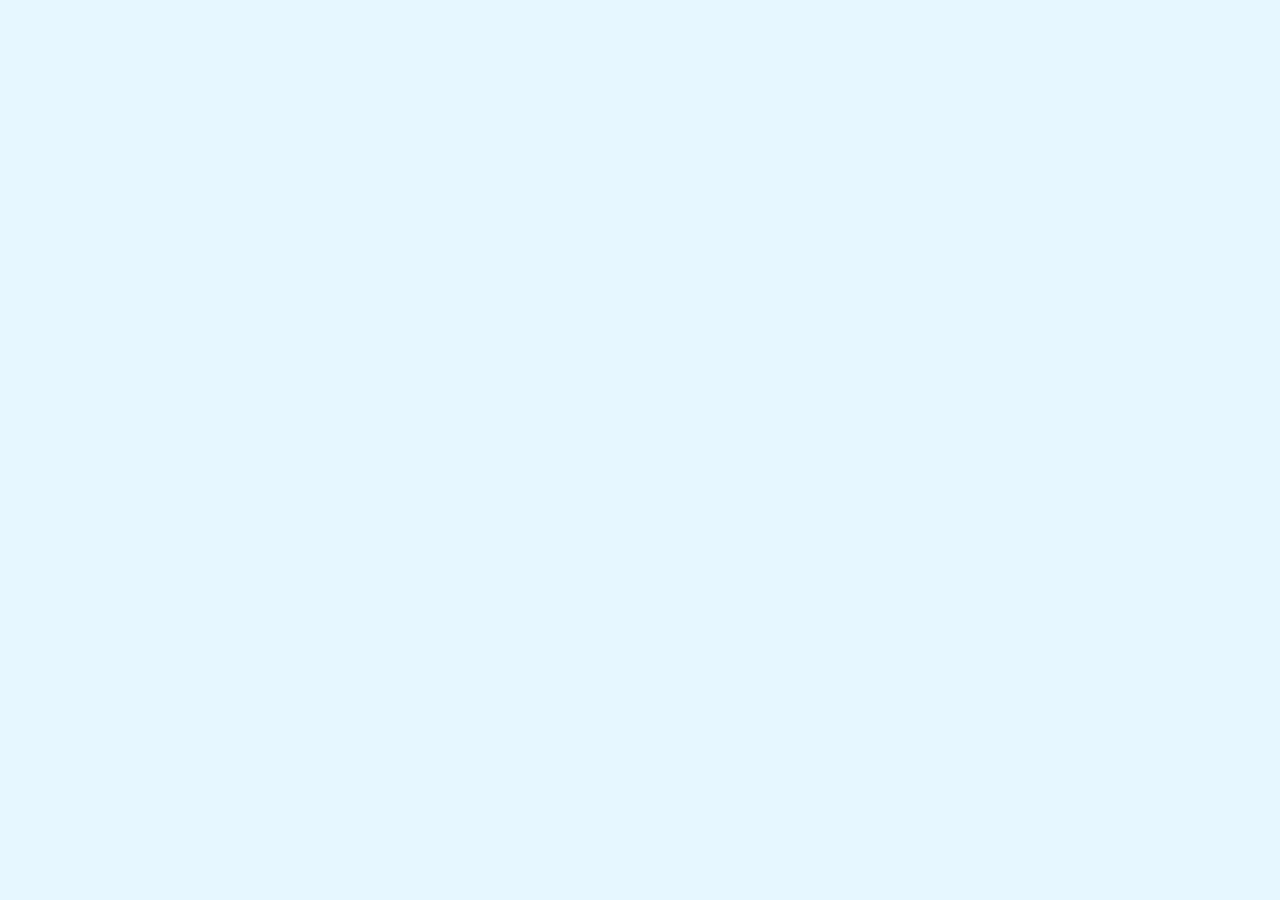
==== commit e4481100: "Update index.html" ====
--- a/index.html
+++ b/index.html
@@ -1,5 +1,5 @@
 <!DOCTYPE html>
-<html lang="zh-CN" class="dark" data-build="export-2026-10-17T10:36:50.163Z"><head>
+<html lang="zh-CN" class="" data-build="export-2026-10-21T11:01:41.999Z"><head>
     <meta charset="UTF-8">
 <script>/*XiaoWeiSiteData*/(function (d) {
                          
@@ -7,7 +7,9 @@
                         Object.keys(d).forEach(function (k) {
                           localStorage.setItem(k, d[k]);
                         });
-                      })({"xw:like:w13":"1","xiaowei-journal-theme":"ink","xw:comments:w04":"[{\"name\":\"挖的哇\",\"text\":\"阿文\",\"t\":1791716057080,\"c\":\"cse53iu4y\"},{\"name\":\"挖的哇\",\"text\":\"挖的a'w\",\"t\":1791716055829,\"c\":\"cse53iu4y\"},{\"name\":\"挖的哇\",\"text\":\"挖的a'w\",\"t\":1791716051952,\"c\":\"cse53iu4y\"},{\"name\":\"匿名\",\"text\":\"阿瓦达阿瓦挖的\",\"t\":1791716047119,\"c\":\"cse53iu4y\"},{\"name\":\"匿名\",\"text\":\"伟大的\",\"t\":1791716040674,\"c\":\"cse53iu4y\"}]","xiaowei-code-theme":"dark","resume-theme":"light","slither:v1:best":"54285","xiaowei-style":"s5","xwFooterDemoVisits":"23","xw:admin:pw":"12345678","typing-tutor-sound":"false","slither:v2:config":"{\"botCount\":8,\"initSpeed\":220,\"initLength\":120,\"foodDensity\":\"low\",\"boundaryDeath\":true,\"sensitivity\":2.2,\"mouseSteer\":true,\"keySteer\":true,\"touchSteer\":true,\"skinColor\":\"#5cf79b\",\"skinColor2\":\"#0e6b3c\",\"glow\":0,\"foodSize\":1,\"bgColor\":\"#0b1524\",\"gridOn\":true,\"textColor\":\"#e8f4ff\",\"sound\":true,\"saveBest\":true,\"showGuide\":true,\"countdown\":true,\"endPopup\":true}","siteThemeManual":"1","siteBootTextsJieqi":"jieqi-2026-09-28","typingclub-clone-v1":"{\"settings\":{\"sound\":true,\"keyboard\":true,\"hands\":true,\"strict\":true,\"paused\":true},\"state\":{\"progress\":{\"L1\":{\"done\":true,\"stars\":2,\"wpm\":31.51674326986212,\"acc\":88.88888888888889},\"L2\":{\"done\":true,\"stars\":5,\"wpm\":34.396273737011825,\"acc\":100},\"L3\":{\"done\":true,\"stars\":5,\"wpm\":36.22641509433962,\"acc\":100},\"L4\":{\"done\":true,\"stars\":2,\"wpm\":41.70286707211121,\"acc\":88.88888888888889}},\"sessions\":[{\"no\":1,\"wpm\":32,\"acc\":88.88888888888889,\"sec\":3},{\"no\":2,\"wpm\":34,\"acc\":100,\"sec\":3},{\"no\":3,\"wpm\":36,\"acc\":100,\"sec\":3},{\"no\":4,\"wpm\":42,\"acc\":88.88888888888889,\"sec\":2}],\"totalKeys\":36,\"practiceSec\":10.789,\"last\":\"L1\"}}","xw-photo-theme":"light","xw:comments:w15":"[{\"name\":\"功能\",\"text\":\"饿哇服务\",\"t\":1791704763008,\"c\":\"cse53iu4y\"},{\"name\":\"功能\",\"text\":\"二分we\",\"t\":1791704760684,\"c\":\"cse53iu4y\"},{\"name\":\"功能\",\"text\":\"问题若非我\",\"t\":1791704757276,\"c\":\"cse53iu4y\"}]","xw:catcolors":"{\"风光\":\"#004cff\",\"人像\":\"#ff6f9c\",\"街头\":\"#ffb340\",\"生活\":\"#25d0a5\",\"静物\":\"#a97bff\"}","":"{\"1.新增首次打开加成动画\":\"1. Added first open bonus animation\",\"2.修改部分布局\":\"2. Modify some layouts\",\"3.设置文章不得复制和保存\":\"3. Set posts not to be copied and saved\",\"4.修改标签内容\":\"4. Modify Label Content\",\"喜欢各种类型风格的音乐，喜欢在晚上睡觉前听，使用平台是网易云音乐，比较喜欢的器乐是钢琴，音乐天赋不高，从小接触音乐的学习很少。\":\"I like all types of music, I like to listen to it before going to bed at night, the platform is Netease cloud music, the instrumental music I like is the piano, my musical talent is not high, and I have little contact with music since childhood.\",\"1.优化加载动画时间\":\"1. Optimize loading animation time\",\"2.修改部分文字\":\"2. Modify some text\",\"3.修改部分布局\":\"3. Modify some layouts\",\"4.修改后台管理部分内容\":\"4. Modify the content of the background management section\",\"5.优化手机内容适配\":\"5. Optimize mobile content adaptation\",\"1.新增首次打开加载动画\":\"1. Add first open loading animation\",\"5.优化手机内容卡顿问题\":\"5. Optimize the phone content carton problem\",\"2019年，我步入了初中校园，开始了新的学习生活。然而好没过多久，2020年初新冠疫情爆发，一切都改变了。\":\"In 2019, I entered the junior high school campus and started a new learning life. However, it was not long before the COVID-19 pandemic broke out in early 2020 and everything changed.\",\"学校停课，我们开始在家上网课。每天对着电脑屏幕学习，既新奇又不适应。没有了同学的陪伴，学习变得更加孤独，但也让我学会了自律和独立。\":\"School is closed and we start internet lessons at home. Learning on a computer screen every day is both novel and unadaptable. Learning became more lonely without the companionship of my classmates, but it also taught me self-discipline and independence.\",\"那段时间，我学会了合理安排时间，自主学习新知识。也让我更加珍惜能够正常上学、和朋友们在一起的日子。\":\"During that time, I learned to arrange my time rationally and learn new knowledge on my own. It also makes me cherish the days when I can go to school normally and spend time with my friends.\",\"这段特殊的经历，是我成长中不可或缺的一部分。\":\"This special experience was an integral part of my growth.\",\"1.优化手机字体颜色\":\"1. Optimize your phone's font color\",\"2.修复返回按钮\":\"2. Fix back button\",\"3.优化加载时间\":\"3. Optimize loading time\",\"@你的抖音ID\":\"@ Your TikTok ID\",\"@你的快手ID\":\"@ Your Fast Hand ID\",\"@你的B站ID\":\"@ Your Station B ID\",\"网易云：你的昵称\":\"NetEase Cloud: your nickname\",\"@你的微博ID\":\"@ Your Weibo ID\",\"@你的X账号\":\"@ Your X account\",\"@阿旺来听歌了\":\"@ Wong is here to listen to a song\",\"4.新增Account板块\":\"4. Add Account section\",\"5.优化作品展示内容\":\"5. Optimize the content of your work\",\"6.修复标签翻译问题\":\"6. Fix label translation issues\",\"5.修复制作中产出的问题\":\"5. Fix issues with in-production outputs\",\"1.新增英文翻译内容\":\"1. Add English translation\",\"2.新增主页右上角图标\":\"2. Add an icon in the top right corner of the homepage\",\"3.优化主页右上角文字\":\"3. Optimize the text in the upper right corner of the homepage\",\"4.优化手机布局\":\"4. Optimize your phone layout\",\"5.手机新增滑动按钮\":\"5. Add a swipe button to your phone\",\"2006年，我出生在一个普通的农村家庭。从小跟着爷爷奶奶，爸爸妈妈去了外地打工,而把我养大的是我的姑妈，从出生到幼儿园，我一直在姑妈身边慢慢长大。\":\"In 2006, I was born into an ordinary rural family. Since I was a child, I followed my grandparents, my parents went to work abroad, and my aunt raised me. From birth to kindergarten, I have been growing up around my aunt.\",\"【最早出生照片】\":\"[Earliest birth photo]\",\"小时候很喜欢跟着小伙伴一起玩耍，去小河旁摸虾，去山里挖野菜，去农田学着大人插秧，这些都是我模糊记忆的童年。\":\"When I was a child, I liked to play with my friends, go to the river to touch shrimp, dig wild vegetables in the mountains, and go to the farm to learn from adult transplants. These are my vague memories of my childhood.\",\"【高清修复照片】\":\"[HD restoration photo]\",\"上完幼儿园，一年级我和我的父母来到了广东，面对陌生的环境，难免有些害怕，但后来也慢慢的适应了。\":\"After attending kindergarten, my parents and I came to Guangdong in the first grade. Faced with an unfamiliar environment, we were inevitably a little scared, but later we slowly adapted.\",\"【在广东用手机自拍】\":\"[Take a selfie with your phone in Guangdong]\",\"小学时光还有很多有趣时光，有好也有坏，这里就不讲太多了，童年只能回忆，但无法改变未来。\":\"There are still a lot of fun times in elementary school, both good and bad. There is not much to say here. Childhood can only be remembered, but it can't change the future.\",\"未来的希望是可以用钢琴弹一首完整的歌曲。\":\"The hope for the future is to be able to play a full song on the piano.\",\"Photography是在中职才慢慢接触，在中职加入了Photography社，我才接触相机这种东西。\":\"Photography was only slowly contacted in the mid-career. I joined the Photography Club in the mid-career, and I was only exposed to things like cameras.\",\"Photography技术方面不是很厉害，因为接触相机的经历很少，但也了解相机的基础功能：快门，ISO，光圈。\":\"The technical side of photography is not great because there is very little experience with the camera, but it also understands the basic functions of the camera: shutter, ISO, aperture.\",\"希望在未来某一天能拥有一台属于自己的相机。\":\"I hope to have a camera of my own someday.\",\"1.优化手机端字体颜色\":\"1. Optimize mobile font color\",\"7.修复文章翻译问题\":\"7. Fix article translation issues\",\"8.更改文章部分内容\":\"8. Change part of the article\",\"对furry文化有浓厚的兴趣，喜欢毛绒绒的兽兽，希望在未来可以拥有属于自己的兽装。\":\"I have a strong interest in furry culture, like plush beasts, and hope to have my own beast costume in the future.\",\"Racing运动，感受速度与激情，玩过很多RacingGaming，但玩的最久的是王牌竞速这款Gaming，虽然并不是真正的RacingGaming，但在Gaming可以体验不同Racing带来的速度与激情。\":\"Racing sports, feel the speed and passion, have played a lot of RacingGaming, but the longest to play is Ace Racing Gaming, although not really RacingGaming, but Gaming can experience the speed and passion brought by different Racing.\",\"更多精彩内容正在准备中，请持续关注我的个人网站。\":\"More awesome content is in the pipeline, keep an eye on my personal website.\",\"1.新增Account卡片\":\"1. Add an Account card\",\"2.优化Account卡片内容\":\"2. Optimize Account card content\",\"3.新增图片水印\":\"3. Add an image watermark\",\"4.修改部分文字\":\"4. Modify part of the text\",\"阿旺来听歌了\":\"Ah Wang is here to listen to the song.\",\"X平台\":\"Platform X\",\"1.优化整体边距\":\"1. Optimize overall margins\",\"2.优化内容边距距离\":\"2. Optimize content margins\",\"3.优化导航栏背景样式\":\"3. Optimize Navigation Bar Background Style\",\"4.优化版权栏样式\":\"4. Optimize the copyright bar style\",\"5.新增提示点击图标\":\"5. Add a prompt to click on the icon\",\"6.优化手机端动画效果\":\"6. Optimize mobile animation\",\"7.新增手机端点击反馈\":\"7. Add mobile click feedback\",\"8.新增手机端部分点击按钮\":\"8. Add the mobile phone section Click the button\",\"9.修复部分已知问题\":\"9. Fix some known issues\",\"2.优化动画时间\":\"2. Optimize animation time\",\"3.优化切换语言过渡效果\":\"3. Optimize the switching language transition effect\",\"4.优化部分边距\":\"4. Optimize some margins\",\"5.新增堆叠动画效果\":\"5. Add stacking animation effect\",\"6.优化手机部分内容\":\"6. Optimize portions of your phone\",\"7.优化卡片加载问题\":\"7. Optimize card loading issues\",\"1.优化整体动画时间\":\"1. Optimize overall animation time\",\"2.优化部分边距\":\"2. Optimize some margins\",\"3.新增堆叠动画效果\":\"3. Add stacking animation effects\",\"4.优化语言切换过渡效果\":\"4. Optimize language switching transition effects\",\"5.新增开屏过渡效果\":\"5. Added on-screen transition effect\",\"6.优化整体流畅度过渡效果\":\"6. Optimize overall smoothness transition effects\",\"7.修复制作中产生的已知问题\":\"7. Fix known issues in production\",\"快手\":\"Kuaishou\",\"1.优化整体代码内容\":\"1. Optimize overall code content\",\"2.优化整体流畅度\":\"2. Optimize overall fluency\",\"3.优化返回标题问题\":\"3. Optimize the return title question\",\"4.优化个人标签卡片大小\":\"4. Optimize Personal Label Card Size\",\"5.修复优化手机端透明度问题\":\"5. Fix Optimized Transparency on Mobile\",\"6.优化手机端整体流畅度\":\"6. Optimize overall fluency on mobile\",\"7.修复弹窗背景上下移动问题\":\"7. Fix pop-up background move up and down issues\",\"8.设置字体图片不得复制保存\":\"8. Set font image not to be copied and saved\",\"9.修复多个已知问题\":\"9. Fix multiple known issues\",\"个人简历\":\"Personal Profile\",\"网页版的个人简历\":\"Resume on the web\",\"个人信息\":\"PROFILE\",\"罗威旺\":\"Roweowan\",\"求职意向：计算机相关岗位\":\"Job Interests: Computer Related Jobs\",\"电话\":\"Call\",\"学历\":\"Education Background\",\"大专\":\"Junior college\",\"邮箱\":\"Mail\",\"专业\":\"Major\",\"计算机应用技术\":\"Technology for Computer Applications\",\"个人简介\":\"Summary\",\"计算机应用技术专业，在学校实操过图片实例拉框标注项目内容，熟悉标注工具与标注规范；熟练使用电脑及常用办公软件，具备良好的专注力与责任心，做事认真细致、有耐心。对AI与科技行业充满热情，对计算机有一定兴趣，学习能力强，愿意从基础岗位做起，通过系统培训成长为专业的数据标注人员。\":\"Majoring in computer application technology, he has practiced drawing boxes to mark the contents of pictures in school, and is familiar with marking tools and marking specifications; he is proficient in using computers and common office software, has good concentration and responsibility, and works carefully and patiently. Enthusiastic about the AI and technology industry, interested in computers, strong learning ability, willing to start from basic positions, and grow into a professional data annotator through system training.\",\"教育背景\":\"<g id=\\\"1\\\">E D U C A T I O N</g>\",\"百色职业学院 | 计算机应用技术\":\"Baise Vocational College | Computer Application Technology\",\"主修计算机相关课程，学习计算机基础与应用，课余自行完成各种作业内容，熟悉电脑各类软件与常用工具，为未来计算机行业打好基础。\":\"He majored in computer-related courses, studied computer basics and applications, completed various homework content on his own after class, and became familiar with various computer software and common tools, laying a good foundation for the computer industry in the future.\",\"个人项目\":\"Personal Projects\",\"图片实例拉框标注学习实践\":\"Picture Example Pull Box Annotation Learning Practice\",\"学习实践｜数据标注方向\":\"Learning Practice | Data Annotation Direction\",\"学习并使用标注工具对图像目标进行框选标注，理解图像分类、目标检测的标注逻辑与规范。\":\"Learn and use the annotation tool to box-check the image target, and understand the annotation logic and specifications of image classification and target detection.\",\"练习对图像中的目标进行实例拉框标注，明确对象类别与边界\":\"Practice pulling an example of an object in an image to clarify object categories and boundaries\",\"按照标注规则对目标添加属性标签，保证框选准确、标签一致\":\"Add attribute labels to the target according to the labeling rules to ensure that the box selection is accurate and the labels are consistent\",\"学习并执行图片质量审核，判断画面是否合格并标注问题位置\":\"Learn and perform a picture quality review to determine if the image is qualified and mark the issue location\",\"熟悉标注任务的自查与互查流程，注重数据质量与规范统一\":\"Familiarize yourself with the self-inspection and mutual inspection process of labeling tasks, pay attention to data quality and standardization\",\"个人网站设计\":\"Personal website design\",\"想法设计｜网站制作\":\"Idea Design | Website Production\",\"设计一个个人网站，展示个人项目、个人信息、个人经历等，为了解我提供支持。\":\"Design a personal website that shows personal projects, personal information, personal experiences, etc. to support understanding me.\",\"结合使用AI加个人想法设计网站布局、功能模块、内容布局等\":\"Design website layouts, functional modules, content layouts, etc. using AI plus personal ideas\",\"有一定的html、css、js技术代码了解，会结合代码了解去修改网页内容\":\"Have a certain understanding of html, css, js technical code, will combine with code understanding to modify the content of the webpage\",\"在网站中设计自己的个人项目，展示项目内容、技术、结果等\":\"Design your own personal project in the website, showcasing the project content, technology, results, etc.\",\"个人技能\":\"Personal Skills\",\"\\n                        通过全国计算机一级考试，具备有一定的办公能力\":\"Pass the national computer-level examination and have certain office skills\",\"\\n                        图片实例拉框标注，熟悉内容标注规范经验\":\"Picture example pull box annotation, familiar with content annotation specification experience\",\"\\n                        熟悉计算机各类应用基础，能独立完成计算机相关问题\":\"Familiar with the basics of various computer applications, able to independently complete computer-related problems\",\"自我评价\":\"Self-Assessment\",\"做事认真细致、有耐心，责任心强，能按要求保质保量完成标注任务；逻辑思维清晰，学习能力强，能快速掌握新项目的标注规范与工具；对AI、科技行业充满热情，对动漫、影视内容有一定兴趣，善于坐得住、沉下心，愿意通过系统培训和岗位实践，在数据标注领域持续成长。\":\"Careful and meticulous, patient, strong sense of responsibility, can complete the labeling task according to the requirements of quality and quantity; clear logical thinking, strong learning ability, can quickly grasp the labeling norms and tools of new projects; full of enthusiasm for the AI and technology industries, have a certain interest in animation, film and television content, good at sitting down, sinking, willing to continue to grow in the field of data labeling through systematic training and job practice.\",\"返回关于我\":\"Back to About Me\",\"1.新增个人简历模块\":\"1. Add resume module\",\"2.优化个人简历深色模式\":\"2. Optimize the dark mode of your resume\",\"3.优化个人简历翻译\":\"3. Optimize CV Translation\",\"4.优化手机部分问题\":\"4. Optimize some phone issues\",\"首页\":\"Home\",\"关于我\":\"<g id=\\\"1\\\">A B O U T M E</g>\",\"日常分享\":\"Daily Sharing\",\"1.新增路径标签切换\":\"1. Add path label toggle\",\"2.优化图片加载等待\":\"2. Optimize image loading waiting\",\"3.优化手机端导航栏\":\"3. Optimize the mobile navigation bar\",\"4.设置手机端图片无法保存\":\"4. Setting the mobile image cannot be saved\",\"5.整体流畅度\":\"5. Overall fluency\",\"6.优化部分已知问题\":\"6. Optimize some known issues\",\"\\n            没有搜索到相对应的卡片，请尝试换其它的文字或数字\\n          \":\"No matching cards were found, please try another word or number\",\"没有搜索到相对应的卡片，请尝试换其它的文字或数字\":\"No matching cards were found, please try another word or number\",\"犹犹豫豫\":\"hesitant\",\"2026-09-02 | 五五五五额\":\"2026-09-02 | Five-five-five-five\",\"哈哈哈\":\"Hahaha...\",\"抖音\":\"Douyin\",\"保持好奇，持续折腾，把想法一点点变成现实。\":\"Stay curious, keep tossing, and turn ideas a little bit into reality.\",\"用代码记录思考，用热爱点亮日常。\":\"Code your thoughts and light up your day with love.\",\"生活不止眼前的屏幕，还有诗和远方。\":\"Life is not just a screen in front of you, but also poetry and faraway places.\",\"1.新增日常分享搜索功能\":\"1. Add daily share search\",\"2.优化个人标签按钮样式\":\"2. Optimize personal label button style\",\"3.优化联系方式按钮样式\":\"3. Optimize contact button style\",\"4.优化首页整体文字样式\":\"4. Optimize the overall text style of the homepage\",\"5.优化首页按钮样式\":\"5. Optimize Homepage Button Style\",\"6.新增标题经过样式\":\"6. Add title passthrough style\",\"7.新增副标题动画效果\":\"7. Add subtitle animation effect\",\"你好，很高兴认识你\":\"Hello, nice to meet you\",\"这里是我的小宇宙，欢迎偶尔来逛逛。\":\"This is my little universe, welcome to stroll around occasionally.\",\"新增文案\":\"Add copy\",\"中文文案\":\"Chinese Text\",\"英文文案\":\"Copywriting in English\",\"保存\":\"Save\",\"1.优化标题经过时放大效果\":\"1. Optimize title zoom in over time\",\"2.修复副标题文案显示问题\":\"2. Fix subtitle copy display issue\",\"3.新增副标题多个文案\":\"3. Add multiple copy for subtitle\",\"4.修复搜索框无法搜索问题\":\"4. Fixed an issue where the search box could not be searched\",\"5.后台管理新增文案管理\":\"5. Background management Add copy management\",\"编辑文案\":\"Edit copy\",\"1.更换新的LOGO图案\":\"1. Replace the new logo pattern\",\"2.优化标题黑色遮罩问题\":\"2. Optimize header black mask issue\",\"3.优化Who Am I里面内容\":\"3. Optimize Who Am I Inside Content\",\"4.修复部分已知问题\":\"4. Fix some known issues\",\"你好\":\"‘Hello!’\",\"1.重新设计后台管理内容\":\"1. Redesign background management content\",\"2.优化首页部分内容\":\"2. Optimize part of the homepage\",\"3.新增首次开启动画效果\":\"3. Add first-time splash effect\",\"4.优化手机端部分排版\":\"4. Optimize the layout of the mobile terminal\",\"5.优化适配部分屏幕\":\"5. Optimize to fit some screens\",\"4.新增开局动画效果\":\"4. Added opening animation effect\",\"6.修复部分已知问题\":\"6. Fix some known issues\",\"个人标签\":\"Person Label\",\"返回\":\"Back\"}","xw:db:mv5037uw":"[{\"id\":\"w01\",\"src\":\"images/sheying/001.jpg\",\"thumb\":\"images/sheying/thumb/001.jpg\",\"display\":\"images/sheying/display/001.jpg\",\"cat\":\"静物\",\"title\":\"粉花独立\",\"place\":\"巷边\",\"date\":\"2026.03\",\"cam\":\"f/2.4 · 1/200s · ISO 100\",\"w\":7724,\"h\":4344,\"featured\":false,\"note\":\"深绿里只开了一朵，颜色就够用一整个下午。\",\"no\":\"000001\",\"likes\":157,\"comments\":[]},{\"id\":\"w02\",\"src\":\"images/sheying/002.jpg\",\"thumb\":\"images/sheying/thumb/002.jpg\",\"display\":\"images/sheying/display/002.jpg\",\"cat\":\"生活\",\"title\":\"摇篮里的旧时光\",\"place\":\"老屋\",\"date\":\"1990s\",\"cam\":\"f/4 · 1/60s · ISO 200\",\"w\":1080,\"h\":1440,\"featured\":false,\"note\":\"相纸泛黄，那时的椅子还带着彩色的玩具。\",\"no\":\"000002\",\"likes\":194,\"comments\":[]},{\"id\":\"w03\",\"src\":\"images/sheying/003.jpg\",\"thumb\":\"images/sheying/thumb/003.jpg\",\"display\":\"images/sheying/display/003.jpg\",\"cat\":\"人像\",\"title\":\"红帽子\",\"place\":\"家门\",\"date\":\"1990s\",\"cam\":\"f/4 · 1/60s · ISO 200\",\"w\":1080,\"h\":1440,\"featured\":false,\"note\":\"帽檐压得低，眼睛还是很亮。\",\"no\":\"000003\",\"likes\":231,\"comments\":[]},{\"id\":\"w04\",\"src\":\"images/sheying/004.jpeg\",\"thumb\":\"images/sheying/thumb/004.jpg\",\"display\":\"images/sheying/display/004.jpg\",\"cat\":\"生活\",\"title\":\"木桌上的功课\",\"place\":\"老屋\",\"date\":\"2022.06\",\"cam\":\"f/1.8 · 1/60s · ISO 400\",\"w\":800,\"h\":1066,\"featured\":false,\"note\":\"木板桌、红塑料凳，书页被翻得很旧。\",\"no\":\"000004\",\"likes\":268,\"comments\":[]},{\"id\":\"w05\",\"src\":\"images/sheying/005.jpg\",\"thumb\":\"images/sheying/thumb/005.jpg\",\"display\":\"images/sheying/display/005.jpg\",\"cat\":\"人像\",\"title\":\"比一个耶\",\"place\":\"屋里\",\"date\":\"2025.06\",\"cam\":\"f/1.8 · 1/80s · ISO 400\",\"w\":1080,\"h\":1440,\"featured\":false,\"note\":\"笑得露出牙，手势比谁都标准。\",\"no\":\"000005\",\"likes\":305,\"comments\":[]},{\"id\":\"w06\",\"src\":\"images/sheying/006.jpg\",\"thumb\":\"images/sheying/thumb/006.jpg\",\"display\":\"images/sheying/display/006.jpg\",\"cat\":\"人像\",\"title\":\"毕业贴纸\",\"place\":\"教室\",\"date\":\"2026.01\",\"cam\":\"f/1.8 · 1/100s · ISO 200\",\"w\":720,\"h\":1280,\"featured\":false,\"note\":\"贴满笑脸的合影，是那年最热闹的一天。\",\"no\":\"000006\",\"likes\":342,\"comments\":[]},{\"id\":\"w07\",\"src\":\"images/sheying/007.jpeg\",\"thumb\":\"images/sheying/thumb/007.jpg\",\"display\":\"images/sheying/display/007.jpg\",\"cat\":\"人像\",\"title\":\"海边的两个人\",\"place\":\"观景台\",\"date\":\"2020.11\",\"cam\":\"f/5.6 · 1/500s · ISO 100\",\"w\":800,\"h\":1066,\"featured\":false,\"note\":\"逆光站着，海在后面铺得很开。\",\"no\":\"000007\",\"likes\":379,\"comments\":[]},{\"id\":\"w08\",\"src\":\"images/sheying/008.jpeg\",\"thumb\":\"images/sheying/thumb/008.jpg\",\"display\":\"images/sheying/display/008.jpg\",\"cat\":\"人像\",\"title\":\"抱草的孩子\",\"place\":\"田边\",\"date\":\"2021.03\",\"cam\":\"f/4 · 1/200s · ISO 200\",\"w\":240,\"h\":320,\"featured\":false,\"note\":\"怀里抱着一捆草，身后是刚翻过的地。\",\"no\":\"000008\",\"likes\":416,\"comments\":[]},{\"id\":\"w09\",\"src\":\"images/sheying/009.jpg\",\"thumb\":\"images/sheying/thumb/009.jpg\",\"display\":\"images/sheying/display/009.jpg\",\"cat\":\"静物\",\"title\":\"灯下的书\",\"place\":\"书桌\",\"date\":\"2026.03\",\"cam\":\"f/2.0 · 1/40s · ISO 800\",\"w\":5222,\"h\":6962,\"featured\":false,\"note\":\"台灯只照亮一页，笔停在句子中间。\",\"no\":\"000009\",\"likes\":453,\"comments\":[]},{\"id\":\"w10\",\"src\":\"images/sheying/010.jpg\",\"thumb\":\"images/sheying/thumb/010.jpg\",\"display\":\"images/sheying/display/010.jpg\",\"cat\":\"风光\",\"title\":\"看城的背影\",\"place\":\"山顶\",\"date\":\"2026.04\",\"cam\":\"f/2.8 · 1/400s · ISO 100\",\"w\":6962,\"h\":5222,\"featured\":false,\"note\":\"站在树线上往下看，整座城都在阴天里。\",\"no\":\"000010\",\"likes\":490,\"comments\":[]},{\"id\":\"w11\",\"src\":\"images/sheying/011.jpg\",\"thumb\":\"images/sheying/thumb/011.jpg\",\"display\":\"images/sheying/display/011.jpg\",\"cat\":\"风光\",\"title\":\"纪念馆前\",\"place\":\"百色\",\"date\":\"2026.04\",\"cam\":\"f/5.6 · 1/250s · ISO 100\",\"w\":6962,\"h\":5222,\"featured\":false,\"note\":\"石墙很宽，铜像的手举向天空。\",\"no\":\"000011\",\"likes\":527,\"comments\":[]},{\"id\":\"w12\",\"src\":\"images/sheying/012.jpg\",\"thumb\":\"images/sheying/thumb/012.jpg\",\"display\":\"images/sheying/display/012.jpg\",\"cat\":\"生活\",\"title\":\"同一张摇篮\",\"place\":\"老屋\",\"date\":\"1990s\",\"cam\":\"f/4 · 1/60s · ISO 200\",\"w\":1080,\"h\":1440,\"featured\":false,\"note\":\"和第一张底片一样，只是记忆又淡了一点。\",\"no\":\"000012\",\"likes\":564,\"comments\":[]},{\"id\":\"w13\",\"src\":\"images/sheying/013.jpg\",\"thumb\":\"images/sheying/thumb/013.jpg\",\"display\":\"images/sheying/display/013.jpg\",\"cat\":\"风光\",\"title\":\"花坛与铜像\",\"place\":\"百色\",\"date\":\"2022.08\",\"cam\":\"f/5.6 · 1/200s · ISO 100\",\"w\":1080,\"h\":1440,\"featured\":false,\"note\":\"红黄的花围着石座，台阶上一层一层往上收。\",\"no\":\"000013\",\"likes\":141,\"comments\":[]},{\"id\":\"w14\",\"src\":\"images/sheying/014.jpg\",\"thumb\":\"images/sheying/thumb/014.jpg\",\"display\":\"images/sheying/display/014.jpg\",\"cat\":\"静物\",\"title\":\"草地上的落叶\",\"place\":\"操场\",\"date\":\"2022.11\",\"cam\":\"f/1.8 · 1/500s · ISO 100\",\"w\":1080,\"h\":1440,\"featured\":false,\"note\":\"镜头贴着草尖，落叶比树更近。\",\"no\":\"000014\",\"likes\":178,\"comments\":[]},{\"id\":\"w15\",\"src\":\"images/sheying/015.jpg\",\"thumb\":\"images/sheying/thumb/015.jpg\",\"display\":\"images/sheying/display/015.jpg\",\"cat\":\"街头\",\"title\":\"跑道的纹理\",\"place\":\"体育场\",\"date\":\"2022.09\",\"cam\":\"f/1.8 · 1/1000s · ISO 100\",\"w\":1080,\"h\":1440,\"featured\":false,\"note\":\"低到贴地，红色颗粒一路虚化到人群。\",\"no\":\"000015\",\"likes\":215,\"comments\":[]},{\"id\":\"w16\",\"src\":\"images/sheying/016.jpg\",\"thumb\":\"images/sheying/thumb/016.jpg\",\"display\":\"images/sheying/display/016.jpg\",\"cat\":\"风光\",\"title\":\"教学楼后的落日\",\"place\":\"校园\",\"date\":\"2022.06\",\"cam\":\"f/2.2 · 1/200s · ISO 100\",\"w\":719,\"h\":494,\"featured\":true,\"note\":\"太阳压在楼顶，云被烧成橘色。\",\"no\":\"000016\",\"likes\":252,\"comments\":[]},{\"id\":\"w17\",\"src\":\"images/sheying/017.jpg\",\"thumb\":\"images/sheying/thumb/017.jpg\",\"display\":\"images/sheying/display/017.jpg\",\"cat\":\"街头\",\"title\":\"走廊尽头的光\",\"place\":\"教学楼\",\"date\":\"2022.08\",\"cam\":\"f/2.8 · 1/60s · ISO 200\",\"w\":1079,\"h\":1440,\"featured\":false,\"note\":\"长走廊只剩尽头一块亮，影子被拉得很长。\",\"no\":\"000017\",\"likes\":289,\"comments\":[]},{\"id\":\"w18\",\"src\":\"images/sheying/018.jpg\",\"thumb\":\"images/sheying/thumb/018.jpg\",\"display\":\"images/sheying/display/018.jpg\",\"cat\":\"风光\",\"title\":\"台阶之上\",\"place\":\"广场\",\"date\":\"2022.11\",\"cam\":\"f/4 · 1/250s · ISO 100\",\"w\":1236,\"h\":1440,\"featured\":false,\"note\":\"站到台阶顶，马路和远处都收进画面。\",\"no\":\"000018\",\"likes\":326,\"comments\":[]},{\"id\":\"w19\",\"src\":\"images/sheying/019.jpg\",\"thumb\":\"images/sheying/thumb/019.jpg\",\"display\":\"images/sheying/display/019.jpg\",\"cat\":\"街头\",\"title\":\"黄昏过街\",\"place\":\"马路边\",\"date\":\"2023.03\",\"cam\":\"f/2.8 · 1/320s · ISO 200\",\"w\":1440,\"h\":1020,\"featured\":true,\"note\":\"太阳落在树后，行人都成了剪影。\",\"no\":\"000019\",\"likes\":363,\"comments\":[]},{\"id\":\"w20\",\"src\":\"images/sheying/020.jpg\",\"thumb\":\"images/sheying/thumb/020.jpg\",\"display\":\"images/sheying/display/020.jpg\",\"cat\":\"街头\",\"title\":\"天台上的三个人\",\"place\":\"天台\",\"date\":\"2023.04\",\"cam\":\"f/4 · 1/250s · ISO 100\",\"w\":1435,\"h\":1440,\"featured\":false,\"note\":\"逆光里说笑，栏杆把天空切成一条一条。\",\"no\":\"000020\",\"likes\":400,\"comments\":[]},{\"id\":\"w21\",\"src\":\"images/sheying/021.jpg\",\"thumb\":\"images/sheying/thumb/021.jpg\",\"display\":\"images/sheying/display/021.jpg\",\"cat\":\"风光\",\"title\":\"球场边的落日\",\"place\":\"球场\",\"date\":\"2023.04\",\"cam\":\"f/4 · 1/500s · ISO 100\",\"w\":3897,\"h\":2352,\"featured\":true,\"note\":\"树影全黑，只剩球架和一轮橙日。\",\"no\":\"000021\",\"likes\":437,\"comments\":[]},{\"id\":\"w22\",\"src\":\"images/sheying/022.jpg\",\"thumb\":\"images/sheying/thumb/022.jpg\",\"display\":\"images/sheying/display/022.jpg\",\"cat\":\"静物\",\"title\":\"夜里的佛堂\",\"place\":\"寺庙\",\"date\":\"2023.05\",\"cam\":\"f/1.8 · 1/30s · ISO 1600\",\"w\":3120,\"h\":4160,\"featured\":false,\"note\":\"灯一盏一盏排开，人站在暗处抬头看。\",\"no\":\"000022\",\"likes\":474,\"comments\":[]},{\"id\":\"w23\",\"src\":\"images/sheying/023.jpg\",\"thumb\":\"images/sheying/thumb/023.jpg\",\"display\":\"images/sheying/display/023.jpg\",\"cat\":\"生活\",\"title\":\"水田插秧\",\"place\":\"梯田\",\"date\":\"2023.08\",\"cam\":\"f/4 · 1/250s · ISO 100\",\"w\":4160,\"h\":3120,\"featured\":false,\"note\":\"弯着腰把绿秧按进泥里，水里全是倒影。\",\"no\":\"000023\",\"likes\":511,\"comments\":[]},{\"id\":\"w24\",\"src\":\"images/sheying/024.jpg\",\"thumb\":\"images/sheying/thumb/024.jpg\",\"display\":\"images/sheying/display/024.jpg\",\"cat\":\"风光\",\"title\":\"瓦房与绿\",\"place\":\"山边\",\"date\":\"2023.10\",\"cam\":\"f/2.2 · 1/200s · ISO 100\",\"w\":4160,\"h\":3120,\"featured\":false,\"note\":\"红砖小屋被草叶围住，像被时间忘在这里。\",\"no\":\"000024\",\"likes\":548,\"comments\":[]},{\"id\":\"w25\",\"src\":\"images/sheying/025.jpg\",\"thumb\":\"images/sheying/thumb/025.jpg\",\"display\":\"images/sheying/display/025.jpg\",\"cat\":\"风光\",\"title\":\"绿水行船\",\"place\":\"江上\",\"date\":\"2023.12\",\"cam\":\"f/2.2 · 1/500s · ISO 100\",\"w\":4160,\"h\":3120,\"featured\":false,\"note\":\"一条小船划开绿水面，山一直绿到顶。\",\"no\":\"000025\",\"likes\":125,\"comments\":[]},{\"id\":\"w26\",\"src\":\"images/sheying/026.jpg\",\"thumb\":\"images/sheying/thumb/026.jpg\",\"display\":\"images/sheying/display/026.jpg\",\"cat\":\"生活\",\"title\":\"醒狮进校园\",\"place\":\"操场\",\"date\":\"2023.11\",\"cam\":\"f/4.0 · 1/320s · ISO 640\",\"w\":4480,\"h\":3880,\"featured\":false,\"note\":\"金红两只狮头并排，鼓点还没停。\",\"no\":\"000026\",\"likes\":162,\"comments\":[]},{\"id\":\"w27\",\"src\":\"images/sheying/027.jpg\",\"thumb\":\"images/sheying/thumb/027.jpg\",\"display\":\"images/sheying/display/027.jpg\",\"cat\":\"静物\",\"title\":\"泛黄的照片与诗\",\"place\":\"桌上\",\"date\":\"2024.02\",\"cam\":\"f/1.8 · 1/60s · ISO 400\",\"w\":3120,\"h\":4160,\"featured\":false,\"note\":\"旧相片摊开，旁边一页手写的歌词。\",\"no\":\"000027\",\"likes\":199,\"comments\":[]},{\"id\":\"w28\",\"src\":\"images/sheying/028.jpg\",\"thumb\":\"images/sheying/thumb/028.jpg\",\"display\":\"images/sheying/display/028.jpg\",\"cat\":\"静物\",\"title\":\"点一根火柴\",\"place\":\"夜里\",\"date\":\"2024.02\",\"cam\":\"f/1.8 · 1/30s · ISO 3200\",\"w\":3120,\"h\":4160,\"featured\":false,\"note\":\"火塘将熄，火柴又亮起一小块橘色。\",\"no\":\"000028\",\"likes\":236,\"comments\":[]},{\"id\":\"w29\",\"src\":\"images/sheying/029.jpg\",\"thumb\":\"images/sheying/thumb/029.jpg\",\"display\":\"images/sheying/display/029.jpg\",\"cat\":\"风光\",\"title\":\"隔水的天际线\",\"place\":\"江边\",\"date\":\"2024.08\",\"cam\":\"85mm · f/3.3 · 1/319s · ISO 100\",\"w\":4624,\"h\":3857,\"featured\":false,\"note\":\"水面很宽，楼群像一层铅灰的剪纸。\",\"no\":\"000029\",\"likes\":273,\"comments\":[]},{\"id\":\"w30\",\"src\":\"images/sheying/030.jpg\",\"thumb\":\"images/sheying/thumb/030.jpg\",\"display\":\"images/sheying/display/030.jpg\",\"cat\":\"风光\",\"title\":\"山间彩虹\",\"place\":\"郊外\",\"date\":\"2024.09\",\"cam\":\"85mm · f/3.3 · 1/100s · ISO 200\",\"w\":3472,\"h\":5009,\"featured\":false,\"note\":\"雨刚停，彩虹低低地搭在山上。\",\"no\":\"000030\",\"likes\":310,\"comments\":[]},{\"id\":\"w31\",\"src\":\"images/sheying/031.jpg\",\"thumb\":\"images/sheying/thumb/031.jpg\",\"display\":\"images/sheying/display/031.jpg\",\"cat\":\"风光\",\"title\":\"框里的落日\",\"place\":\"天台\",\"date\":\"2024.11\",\"cam\":\"f/2.2 · 1/1000s · ISO 100\",\"w\":4624,\"h\":3472,\"featured\":true,\"note\":\"太阳正落在楼群空档里，一层雾把光晕开。\",\"no\":\"000031\",\"likes\":347,\"comments\":[]},{\"id\":\"w32\",\"src\":\"images/sheying/032.jpg\",\"thumb\":\"images/sheying/thumb/032.jpg\",\"display\":\"images/sheying/display/032.jpg\",\"cat\":\"静物\",\"title\":\"小熊猫玩偶\",\"place\":\"室内\",\"date\":\"2025.01\",\"cam\":\"f/1.8 · 1/60s · ISO 400\",\"w\":3072,\"h\":2499,\"featured\":false,\"note\":\"一只手扶着它的脸，绒毛看得很清楚。\",\"no\":\"000032\",\"likes\":384,\"comments\":[]},{\"id\":\"w33\",\"src\":\"images/sheying/033.jpg\",\"thumb\":\"images/sheying/thumb/033.jpg\",\"display\":\"images/sheying/display/033.jpg\",\"cat\":\"生活\",\"title\":\"清晨的灶房\",\"place\":\"老屋\",\"date\":\"2025.01\",\"cam\":\"18mm · f/1.8 · 1/25s · ISO 1000\",\"w\":3072,\"h\":4437,\"featured\":false,\"note\":\"灶台还落着灰，塑料凳停在阳光里。\",\"no\":\"000033\",\"likes\":421,\"comments\":[]},{\"id\":\"w34\",\"src\":\"images/sheying/034.jpg\",\"thumb\":\"images/sheying/thumb/034.jpg\",\"display\":\"images/sheying/display/034.jpg\",\"cat\":\"生活\",\"title\":\"多年前的全家福\",\"place\":\"家门口\",\"date\":\"2025.01\",\"cam\":\"f/1.8 · 1/60s · ISO 400\",\"w\":2416,\"h\":2843,\"featured\":false,\"note\":\"春联是新的，三个人站得笔直。\",\"no\":\"000034\",\"likes\":458,\"comments\":[]},{\"id\":\"w35\",\"src\":\"images/sheying/035.jpg\",\"thumb\":\"images/sheying/thumb/035.jpg\",\"display\":\"images/sheying/display/035.jpg\",\"cat\":\"静物\",\"title\":\"烟花散开\",\"place\":\"夜巷\",\"date\":\"2025.01\",\"cam\":\"85mm · f/3.3 · 1/25s · ISO 2000\",\"w\":4624,\"h\":3857,\"featured\":false,\"note\":\"火星一路洒出去，把黑夜戳出很多小洞。\",\"no\":\"000035\",\"likes\":495,\"comments\":[]},{\"id\":\"w36\",\"src\":\"images/sheying/036.jpg\",\"thumb\":\"images/sheying/thumb/036.jpg\",\"display\":\"images/sheying/display/036.jpg\",\"cat\":\"风光\",\"title\":\"逆光梯田\",\"place\":\"山坳\",\"date\":\"2025.04\",\"cam\":\"f/1.8 · 1/2000s · ISO 100\",\"w\":4096,\"h\":3413,\"featured\":false,\"note\":\"云缝漏下光，梯田一层层暗下去。\",\"no\":\"000036\",\"likes\":532,\"comments\":[]},{\"id\":\"w37\",\"src\":\"images/sheying/037.jpg\",\"thumb\":\"images/sheying/thumb/037.jpg\",\"display\":\"images/sheying/display/037.jpg\",\"cat\":\"生活\",\"title\":\"草坪上的红直升机\",\"place\":\"停机坪\",\"date\":\"2025.05\",\"cam\":\"f/1.8 · 1/500s · ISO 100\",\"w\":4624,\"h\":2465,\"featured\":false,\"note\":\"雾还没散，红色机身是最亮的一块。\",\"no\":\"000037\",\"likes\":569,\"comments\":[]},{\"id\":\"w38\",\"src\":\"images/sheying/038.jpg\",\"thumb\":\"images/sheying/thumb/038.jpg\",\"display\":\"images/sheying/display/038.jpg\",\"cat\":\"风光\",\"title\":\"雾里的城堡\",\"place\":\"山顶\",\"date\":\"2025.05\",\"cam\":\"f/1.8 · 1/500s · ISO 100\",\"w\":4624,\"h\":2465,\"featured\":false,\"note\":\"楼从雾里浮出来，像画了一半就停了笔。\",\"no\":\"000038\",\"likes\":146,\"comments\":[]},{\"id\":\"w39\",\"src\":\"images/sheying/039.jpg\",\"thumb\":\"images/sheying/thumb/039.jpg\",\"display\":\"images/sheying/display/039.jpg\",\"cat\":\"静物\",\"title\":\"叶隙里的太阳\",\"place\":\"松林\",\"date\":\"2025.05\",\"cam\":\"f/1.8 · 1/1000s · ISO 100\",\"w\":4624,\"h\":2465,\"featured\":false,\"note\":\"太阳藏进松针后面，光被筛成一片碎金。\",\"no\":\"000039\",\"likes\":183,\"comments\":[]},{\"id\":\"w40\",\"src\":\"images/sheying/040.jpg\",\"thumb\":\"images/sheying/thumb/040.jpg\",\"display\":\"images/sheying/display/040.jpg\",\"cat\":\"风光\",\"title\":\"湖面落日\",\"place\":\"湖畔\",\"date\":\"2025.05\",\"cam\":\"f/1.8 · 1/500s · ISO 100\",\"w\":4080,\"h\":2176,\"featured\":false,\"note\":\"山和水对称着暗，太阳在水里又亮了一次。\",\"no\":\"000040\",\"likes\":220,\"comments\":[]},{\"id\":\"w41\",\"src\":\"images/sheying/041.jpg\",\"thumb\":\"images/sheying/thumb/041.jpg\",\"display\":\"images/sheying/display/041.jpg\",\"cat\":\"风光\",\"title\":\"落日与远山\",\"place\":\"山岗\",\"date\":\"2025.07\",\"cam\":\"f/1.8 · 1/1000s · ISO 100\",\"w\":4624,\"h\":3857,\"featured\":true,\"note\":\"一轮橙日悬在雾上，山影一层比一层淡。\",\"no\":\"000041\",\"likes\":257,\"comments\":[]},{\"id\":\"w42\",\"src\":\"images/sheying/042.jpg\",\"thumb\":\"images/sheying/thumb/042.jpg\",\"display\":\"images/sheying/display/042.jpg\",\"cat\":\"生活\",\"title\":\"电脑前的生日\",\"place\":\"房间\",\"date\":\"2025.11\",\"cam\":\"f/1.8 · 1/50s · ISO 640\",\"w\":4096,\"h\":3413,\"featured\":false,\"note\":\"键盘上摆着蛋糕，一根蜡烛替了整个派对。\",\"no\":\"000042\",\"likes\":294,\"comments\":[]},{\"id\":\"w43\",\"src\":\"images/sheying/043.jpg\",\"thumb\":\"images/sheying/thumb/043.jpg\",\"display\":\"images/sheying/display/043.jpg\",\"cat\":\"人像\",\"title\":\"戴帽子的少年\",\"place\":\"家中\",\"date\":\"2025.01\",\"cam\":\"f/1.8 · 1/60s · ISO 400\",\"w\":800,\"h\":1066,\"featured\":false,\"note\":\"帽檐压到眉上，围巾绕了两圈。\",\"no\":\"000043\",\"likes\":331,\"comments\":[]},{\"id\":\"w44\",\"src\":\"images/sheying/044.jpg\",\"thumb\":\"images/sheying/thumb/044.jpg\",\"display\":\"images/sheying/display/044.jpg\",\"cat\":\"风光\",\"title\":\"游戏里的风景\",\"place\":\"屏幕\",\"date\":\"2026.05\",\"cam\":\"f/1.8 · 1/60s · ISO 400\",\"w\":2400,\"h\":1504,\"featured\":false,\"note\":\"云在山谷上方散开，风一吹就是整片绿。\",\"no\":\"000044\",\"likes\":368,\"comments\":[]},{\"id\":\"w45\",\"src\":\"images/sheying/045.jpg\",\"thumb\":\"images/sheying/thumb/045.jpg\",\"display\":\"images/sheying/display/045.jpg\",\"cat\":\"人像\",\"title\":\"军训的下午\",\"place\":\"操场\",\"date\":\"2019.09\",\"cam\":\"f/2.8 · 1/250s · ISO 200\",\"w\":466,\"h\":750,\"featured\":false,\"note\":\"席地坐着，手里捏着一张纸，帽子戴得很正。\",\"no\":\"000045\",\"likes\":405,\"comments\":[]},{\"id\":\"w46\",\"src\":\"images/sheying/046.jpg\",\"thumb\":\"images/sheying/thumb/046.jpg\",\"display\":\"images/sheying/display/046.jpg\",\"cat\":\"街头\",\"title\":\"黄昏里的手势\",\"place\":\"街口\",\"date\":\"2022.11\",\"cam\":\"f/1.8 · 1/320s · ISO 200\",\"w\":1280,\"h\":1706,\"featured\":false,\"note\":\"天还没暗透，一只手先举向了晚霞。\",\"no\":\"000046\",\"likes\":442,\"comments\":[]},{\"id\":\"w47\",\"src\":\"images/sheying/047.jpg\",\"thumb\":\"images/sheying/thumb/047.jpg\",\"display\":\"images/sheying/display/047.jpg\",\"cat\":\"街头\",\"title\":\"树下走过的人\",\"place\":\"马路边\",\"date\":\"2023.12\",\"cam\":\"f/2.8 · 1/250s · ISO 200\",\"w\":2880,\"h\":2040,\"featured\":true,\"note\":\"路灯还没亮，行人已经走进金色里。\",\"no\":\"000047\",\"likes\":479,\"comments\":[]}]","xiaowei-theme":"light","xw:comments:w09":"[{\"name\":\"阿尔法发\",\"text\":\"挖坟啊WF啊我发\",\"t\":1791722179843,\"c\":\"cse53iu4y\"},{\"name\":\"挖的哇\",\"text\":\"额外分为氛围\",\"t\":1791722173855,\"c\":\"cse53iu4y\"}]","xw:comments:w13":"[{\"name\":\"功能\",\"text\":\"瑟夫\",\"t\":1791704428088,\"c\":\"cse53iu4y\"},{\"name\":\"功能\",\"text\":\"瑟夫se\",\"t\":1791704425493,\"c\":\"cse53iu4y\"},{\"name\":\"功能\",\"text\":\"而是粉色\",\"t\":1791704423206,\"c\":\"cse53iu4y\"},{\"name\":\"功能\",\"text\":\"份未发\",\"t\":1791704420977,\"c\":\"cse53iu4y\"}]","xw:db:v3":"[{\"id\":\"w01\",\"src\":\"images/opt/display/work-020.webp\",\"cat\":\"风光\",\"title\":\"暮色渐沉\",\"place\":\"城市天际线\",\"date\":\"2025.08\",\"cam\":\"f/4 · 1/500s · ISO 100\",\"w\":2146,\"h\":1431,\"featured\":true,\"note\":\"天色向晚，城市把最后一缕光收进玻璃幕墙里。\",\"no\":\"000001\",\"likes\":240,\"comments\":[]},{\"id\":\"w02\",\"src\":\"images/opt/display/work-010.webp\",\"cat\":\"风光\",\"title\":\"远山的呼吸\",\"place\":\"郊野\",\"date\":\"2025.05\",\"cam\":\"f/8 · 1/250s · ISO 200\",\"w\":1280,\"h\":720,\"featured\":false,\"note\":\"云影在山脊上缓缓移动，像大地在缓慢呼吸。\",\"no\":\"000002\",\"likes\":241,\"comments\":[]},{\"id\":\"w04\",\"src\":\"images/101.jpg\",\"cat\":\"人像\",\"title\":\"静默的午后\",\"place\":\"室内\",\"date\":\"2025.03\",\"cam\":\"f/1.8 · 1/125s · ISO 400\",\"w\":2416,\"h\":2843,\"featured\":true,\"note\":\"窗外是亮的，房间里很安静。\",\"no\":\"000003\",\"likes\":243,\"comments\":[]},{\"id\":\"w05\",\"src\":\"images/opt/avatar/avatar-main.webp\",\"cat\":\"人像\",\"title\":\"侧脸\",\"place\":\"工作室\",\"date\":\"2025.06\",\"cam\":\"f/2.0 · 1/160s · ISO 320\",\"w\":1773,\"h\":2364,\"featured\":false,\"note\":\"光从一侧进来，把轮廓轻轻描了一遍。\",\"no\":\"000004\",\"likes\":244,\"comments\":[]},{\"id\":\"w07\",\"src\":\"images/105.jpeg\",\"cat\":\"人像\",\"title\":\"望向远方\",\"place\":\"街头\",\"date\":\"2025.02\",\"cam\":\"f/2.2 · 1/250s · ISO 200\",\"w\":800,\"h\":1066,\"note\":\"她在看别处，我在看光。\",\"no\":\"000005\",\"likes\":246,\"comments\":[],\"featured\":true},{\"id\":\"w08\",\"src\":\"images/104.jpg\",\"cat\":\"人像\",\"title\":\"回眸\",\"place\":\"户外\",\"date\":\"2025.07\",\"cam\":\"f/2.0 · 1/250s · ISO 200\",\"w\":720,\"h\":960,\"note\":\"转身的一瞬，风刚好吹起发梢。\",\"no\":\"000006\",\"likes\":247,\"comments\":[],\"featured\":true},{\"id\":\"w09\",\"src\":\"images/102.jpg\",\"cat\":\"街头\",\"title\":\"擦肩而过\",\"place\":\"老城区\",\"date\":\"2025.01\",\"cam\":\"f/2.8 · 1/500s · ISO 400\",\"w\":1080,\"h\":1440,\"featured\":true,\"note\":\"城市里每天有无数次擦肩，只有一次被记住。\",\"no\":\"000007\",\"likes\":248,\"comments\":[]},{\"id\":\"w10\",\"src\":\"images/103.jpg\",\"cat\":\"街头\",\"title\":\"城市剪影\",\"place\":\"地铁口\",\"date\":\"2024.12\",\"cam\":\"f/4 · 1/640s · ISO 640\",\"w\":1080,\"h\":1440,\"note\":\"人来人往，都成了光的形状。\",\"no\":\"000008\",\"likes\":270,\"comments\":[],\"featured\":true},{\"id\":\"w11\",\"src\":\"images/mmexport1567741637919.jpg\",\"cat\":\"街头\",\"title\":\"旧时光\",\"place\":\"巷弄\",\"date\":\"2019.09\",\"cam\":\"f/5.6 · 1/200s · ISO 100\",\"w\":466,\"h\":750,\"note\":\"巷子很窄，光很旧，时间很慢。\",\"no\":\"000009\",\"likes\":271,\"comments\":[],\"featured\":true},{\"id\":\"w12\",\"src\":\"images/106.jpg\",\"cat\":\"生活\",\"title\":\"日常碎片\",\"place\":\"窗边\",\"date\":\"2025.04\",\"cam\":\"f/2.0 · 1/160s · ISO 320\",\"w\":1080,\"h\":1440,\"note\":\"生活由无数个不被记录的瞬间组成。\",\"no\":\"000010\",\"likes\":272,\"comments\":[]},{\"id\":\"w13\",\"src\":\"images/107.jpg\",\"cat\":\"生活\",\"title\":\"安静下来的午后\",\"place\":\"房间\",\"date\":\"2025.05\",\"cam\":\"f/2.5 · 1/125s · ISO 400\",\"w\":800,\"h\":1066,\"note\":\"什么都不做，也是一种认真。\",\"no\":\"000011\",\"likes\":273,\"comments\":[]},{\"id\":\"w14\",\"src\":\"images/108.jpg\",\"cat\":\"生活\",\"title\":\"夜色微光\",\"place\":\"街角\",\"date\":\"2025.10\",\"cam\":\"f/1.8 · 1/60s · ISO 800\",\"w\":720,\"h\":1280,\"featured\":false,\"note\":\"深夜的街角，灯火替星星值班。\",\"no\":\"000012\",\"likes\":274,\"comments\":[]},{\"id\":\"w15\",\"src\":\"images/IMG_20250119_142502.jpg\",\"cat\":\"生活\",\"title\":\"长长的等待\",\"place\":\"站台\",\"date\":\"2025.01\",\"cam\":\"f/4 · 1/200s · ISO 200\",\"w\":3072,\"h\":4437,\"note\":\"等待的时候，时间会变得很长。\",\"no\":\"000013\",\"likes\":275,\"comments\":[],\"featured\":false},{\"id\":\"w16\",\"src\":\"images/026091022365277.png\",\"cat\":\"静物\",\"title\":\"光影褶皱\",\"place\":\"桌面\",\"date\":\"2024.10\",\"cam\":\"f/2.8 · 1/125s · ISO 200\",\"w\":1513,\"h\":1513,\"note\":\"光把平淡的东西折出层次。\",\"no\":\"000014\",\"likes\":276,\"comments\":[]},{\"id\":\"w17\",\"src\":\"images/1000045107.png\",\"cat\":\"静物\",\"title\":\"几何与白\",\"place\":\"影棚\",\"date\":\"2024.09\",\"cam\":\"f/8 · 1/160s · ISO 100\",\"w\":2048,\"h\":2048,\"note\":\"去掉多余的颜色，形状自己会说话。\",\"no\":\"000015\",\"likes\":277,\"comments\":[]},{\"id\":\"w18\",\"src\":\"images/opt/avatar/avatar-31.webp\",\"cat\":\"静物\",\"title\":\"一隅\",\"place\":\"家\",\"date\":\"2024.06\",\"cam\":\"f/2.8 · 1/100s · ISO 400\",\"w\":1280,\"h\":1280,\"note\":\"房间的角落藏着一个人的日常。\",\"no\":\"000016\",\"likes\":278,\"comments\":[]}]","siteIntroPlayed:export-2026-09-12T14:14:19.035Z":"1","slither:v1:config":"{\"botCount\":8,\"initSpeed\":220,\"initLength\":120,\"foodDensity\":\"low\",\"boundaryDeath\":true,\"sensitivity\":1,\"mouseSteer\":true,\"keySteer\":true,\"touchSteer\":true,\"skinColor\":\"#5cf79b\",\"skinColor2\":\"#12a35f\",\"glow\":14,\"flowLight\":true,\"flowSpeed\":18,\"trailFx\":true,\"particles\":true,\"foodSize\":1,\"bgColor\":\"#0b1524\",\"gridOn\":true,\"textColor\":\"#e8f4ff\",\"sound\":true,\"saveBest\":true,\"showGuide\":true,\"countdown\":true,\"endPopup\":true}","siteIntroPlayed:default":"1","typing-tutor-stats-v4":"{\"levels\":{\"L2\":{\"stars\":5,\"wpm\":55,\"accuracy\":100,\"at\":1790941700496},\"L3\":{\"stars\":5,\"wpm\":34,\"accuracy\":100,\"at\":1790931872950},\"L4\":{\"stars\":5,\"wpm\":19,\"accuracy\":100,\"at\":1790929355033},\"L5\":{\"stars\":5,\"wpm\":16,\"accuracy\":100,\"at\":1790929364552},\"L6\":{\"stars\":5,\"wpm\":24,\"accuracy\":100,\"at\":1790929378833},\"L7\":{\"stars\":5,\"wpm\":150,\"accuracy\":100,\"at\":1790929420413},\"L40\":{\"stars\":2,\"wpm\":11,\"accuracy\":84,\"at\":1790929527121},\"L217\":{\"stars\":0,\"wpm\":2,\"accuracy\":43,\"at\":1790929588371},\"L294\":{\"stars\":0,\"wpm\":4,\"accuracy\":56,\"at\":1790929687472},\"L68\":{\"stars\":0,\"wpm\":0,\"accuracy\":0,\"at\":1790929739899}},\"sessions\":[{\"levelId\":\"L2\",\"wpm\":19,\"accuracy\":95,\"ms\":11450,\"chars\":19,\"errors\":1,\"at\":1790929325267},{\"levelId\":\"L3\",\"wpm\":32,\"accuracy\":100,\"ms\":7178,\"chars\":19,\"errors\":0,\"at\":1790929338410},{\"levelId\":\"L4\",\"wpm\":19,\"accuracy\":100,\"ms\":12081,\"chars\":19,\"errors\":4,\"at\":1790929355033},{\"levelId\":\"L5\",\"wpm\":16,\"accuracy\":100,\"ms\":5415,\"chars\":7,\"errors\":1,\"at\":1790929364552},{\"levelId\":\"L6\",\"wpm\":24,\"accuracy\":100,\"ms\":10465,\"chars\":21,\"errors\":0,\"at\":1790929378833},{\"levelId\":\"L7\",\"wpm\":138,\"accuracy\":71,\"ms\":0,\"chars\":21,\"errors\":6,\"at\":1790929395650},{\"levelId\":\"L7\",\"wpm\":150,\"accuracy\":100,\"ms\":0,\"chars\":15,\"errors\":0,\"at\":1790929420413},{\"levelId\":\"daily-20261002\",\"wpm\":13,\"accuracy\":94,\"ms\":42916,\"chars\":49,\"errors\":12,\"at\":1790929485533},{\"levelId\":\"L40\",\"wpm\":11,\"accuracy\":84,\"ms\":28385,\"chars\":32,\"errors\":7,\"at\":1790929527121},{\"levelId\":\"L217\",\"wpm\":2,\"accuracy\":43,\"ms\":36820,\"chars\":14,\"errors\":12,\"at\":1790929588371},{\"levelId\":\"L294\",\"wpm\":4,\"accuracy\":56,\"ms\":29297,\"chars\":16,\"errors\":23,\"at\":1790929687472},{\"levelId\":\"L68\",\"wpm\":0,\"accuracy\":0,\"ms\":0,\"chars\":0,\"errors\":0,\"at\":1790929739899},{\"levelId\":\"L2\",\"wpm\":16,\"accuracy\":100,\"ms\":14534,\"chars\":19,\"errors\":3,\"at\":1790929796949},{\"levelId\":\"L2\",\"wpm\":11,\"accuracy\":95,\"ms\":18869,\"chars\":19,\"errors\":1,\"at\":1790931855697},{\"levelId\":\"L3\",\"wpm\":34,\"accuracy\":100,\"ms\":6788,\"chars\":19,\"errors\":0,\"at\":1790931872950},{\"levelId\":\"L4\",\"wpm\":19,\"accuracy\":95,\"ms\":11144,\"chars\":19,\"errors\":2,\"at\":1790931891597},{\"levelId\":\"L5\",\"wpm\":9,\"accuracy\":100,\"ms\":9555,\"chars\":7,\"errors\":3,\"at\":1790931908256},{\"levelId\":\"L2\",\"wpm\":0,\"accuracy\":79,\"ms\":7006814,\"chars\":19,\"errors\":4,\"at\":1790941684726},{\"levelId\":\"L2\",\"wpm\":55,\"accuracy\":100,\"ms\":4163,\"chars\":19,\"errors\":0,\"at\":1790941700496},{\"levelId\":\"L2\",\"wpm\":28,\"accuracy\":95,\"ms\":7652,\"chars\":19,\"errors\":1,\"at\":1790941718496},{\"levelId\":\"L3\",\"wpm\":11,\"accuracy\":84,\"ms\":17791,\"chars\":19,\"errors\":3,\"at\":1790942239555},{\"levelId\":\"L2\",\"wpm\":2,\"accuracy\":58,\"ms\":78547,\"chars\":19,\"errors\":8,\"at\":1790942841645},{\"levelId\":\"L2\",\"wpm\":29,\"accuracy\":100,\"ms\":7944,\"chars\":19,\"errors\":0,\"at\":1790942861595},{\"levelId\":\"L3\",\"wpm\":18,\"accuracy\":58,\"ms\":7299,\"chars\":19,\"errors\":8,\"at\":1790942871570},{\"levelId\":\"L3\",\"wpm\":28,\"accuracy\":95,\"ms\":7792,\"chars\":19,\"errors\":1,\"at\":1790942885913},{\"levelId\":\"L4\",\"wpm\":19,\"accuracy\":89,\"ms\":10569,\"chars\":19,\"errors\":2,\"at\":1790942898840},{\"levelId\":\"L7\",\"wpm\":150,\"accuracy\":100,\"ms\":0,\"chars\":15,\"errors\":0,\"at\":1790942951264},{\"levelId\":\"L68\",\"wpm\":0,\"accuracy\":0,\"ms\":0,\"chars\":0,\"errors\":0,\"at\":1791018633170}],\"keyErrors\":{\"1\":5,\"2\":4,\" \":17,\"f\":17,\"j\":14,\"a\":2,\"e\":3,\"l\":4,\"d\":1,\"z\":1,\"h\":2,\"n\":1,\"o\":1,\"c\":1,\"k\":1,\"隐\":6,\"藏\":3,\"键\":3,\"盘\":2,\"图\":2,\"，\":3,\"敲\":3},\"days\":[\"2026-10-02\",\"2026-10-03\"],\"schema\":3}","xw:cname":"阿尔法发","xiaowei-split-theme":"dark","siteIntroPlayed:export-2026-09-17T11:33:33.773Z":"1","snake-best":"14","xw:theme":"light","xw:gsort":"desc","xw:ed:draft:blog:0":"{\"ts\":1792228842147,\"blocks\":[{\"id\":\"b14fux\",\"type\":\"text\",\"html\":\"讲解#E6F7FF与#89C2FF搭配逻辑，柔和护眼配色方案。\",\"align\":\"left\"},{\"id\":\"b22so1\",\"type\":\"text\",\"html\":\"在网页设计中，色彩搭配是非常重要的一环。低饱和度的蓝色系能够营造出柔和、专业的视觉效果。\",\"align\":\"left\"},{\"id\":\"b31c82\",\"type\":\"text\",\"html\":\"本文将详细介绍如何使用#E6F7FF作为背景色，搭配#89C2FF作为强调色，打造舒适护眼的配色方案。\",\"align\":\"left\"},{\"id\":\"b4soes\",\"type\":\"text\",\"html\":\"以上内容由Ai生成\",\"align\":\"left\"}]}","typing-tutor-progress-v2":"{\"l2\":{\"stars\":3,\"wpm\":11,\"accuracy\":100,\"at\":1790853846711}}","xw:like:w16":"1","siteTimelines":"[{\"title\":\"2006 - 2019 | 童年到初中\",\"subtitle\":\"小时候的童年\",\"content\":\"2006年，我出生在一个普通的农村家庭。从小跟着爷爷奶奶，爸爸妈妈去了外地打工,而把我养大的是我的姑妈，从出生到幼儿园，我一直在姑妈身边慢慢长大。\\n<div style=\\\"display:flex;justify-content:center;\\\">\\n  <img src=\\\"images/101.jpg\\\" alt=\\\"描述\\\" style=\\\"max-width:270px;\\\">\\n</div><p style=\\\"text-align:center;\\\">【最早出生照片】</p>\\n小时候很喜欢跟着小伙伴一起玩耍，去小河旁摸虾，去山里挖野菜，去农田学着大人插秧，这些都是我模糊记忆的童年。\\n<div style=\\\"display:flex;justify-content:center;\\\">\\n  <img src=\\\"images/104.jpg\\\" alt=\\\"描述\\\" style=\\\"max-width:270px;\\\">\\n</div><p style=\\\"text-align:center;\\\">【高清修复照片】</p>\\n上完幼儿园，一年级我和我的父母来到了广东，面对陌生的环境，难免有些害怕，但后来也慢慢的适应了。\\n<div style=\\\"display:flex;justify-content:center;\\\">\\n  <img src=\\\"images/107.jpg\\\" alt=\\\"描述\\\" style=\\\"max-width:270px;\\\">\\n</div><p style=\\\"text-align:center;\\\">【在广东用手机自拍】</p>\\n小学时光还有很多有趣时光，有好也有坏，这里就不讲太多了，童年只能回忆，但无法改变未来。\"},{\"title\":\"2019 - 2021 | 特殊初中时光\",\"subtitle\":\"疫情时期，难忘的初中回忆。\",\"content\":\"疫情时期，难忘的初中回忆。\\n\\n2019年，我步入了初中校园，开始了新的学习生活。然而好没过多久，2020年初新冠疫情爆发，一切都改变了。\\n\\n学校停课，我们开始在家上网课。每天对着电脑屏幕学习，既新奇又不适应。没有了同学的陪伴，学习变得更加孤独，但也让我学会了自律和独立。\\n\\n那段时间，我学会了合理安排时间，自主学习新知识。也让我更加珍惜能够正常上学、和朋友们在一起的日子。\\n\\n这段特殊的经历，是我成长中不可或缺的一部分。\\n\\n以上内容由Ai生成\"},{\"title\":\"更多内容持续更新中……\",\"subtitle\":\"敬请期待！\",\"content\":\"敬请期待！\\n\\n更多精彩内容正在准备中，请持续关注我的个人网站。\\n\\n以上内容由Ai生成\"}]","siteBootTexts":"[{\"kind\":\"weekday\",\"key\":\"1\",\"title\":\"周一\",\"text\":\"新的一周，新的开始，忘记所有烦恼\"},{\"kind\":\"weekday\",\"key\":\"2\",\"title\":\"周二\",\"text\":\"周二加载中，稳住状态不内耗\"},{\"kind\":\"weekday\",\"key\":\"3\",\"title\":\"周三\",\"text\":\"周三过半，距离周末又近一步\"},{\"kind\":\"weekday\",\"key\":\"4\",\"title\":\"周四\",\"text\":\"疯狂星期四，奖励自己吃一顿好的\"},{\"kind\":\"weekday\",\"key\":\"5\",\"title\":\"周五\",\"text\":\"周五啦，坚持一下，周末就要到了\"},{\"kind\":\"weekday\",\"key\":\"6\",\"title\":\"周六\",\"text\":\"周末愉快，好好休息一下\"},{\"kind\":\"weekday\",\"key\":\"7\",\"title\":\"周日\",\"text\":\"今天是周末最后一天，但也要好好休息喔\"},{\"kind\":\"date\",\"key\":\"01-01\",\"title\":\"元旦\",\"text\":\"新的一年，愿万事顺意，岁岁平安\"},{\"kind\":\"date\",\"key\":\"02-14\",\"title\":\"情人节\",\"text\":\"心怀浪漫，也珍惜日常的温暖\"},{\"kind\":\"date\",\"key\":\"03-08\",\"title\":\"妇女节\",\"text\":\"不被定义，自在发光，做最好的自己\"},{\"kind\":\"date\",\"key\":\"03-12\",\"title\":\"植树节\",\"text\":\"种下希望，静待万物慢慢生长\"},{\"kind\":\"date\",\"key\":\"04-01\",\"title\":\"愚人节\",\"text\":\"开个无伤大雅的玩笑，让快乐加倍\"},{\"kind\":\"date\",\"key\":\"04-13\",\"title\":\"泼水节\",\"text\":\"清水涤尘，祝福满溢，愿好运常伴\"},{\"kind\":\"date\",\"key\":\"04-14\",\"title\":\"泼水节\",\"text\":\"清水涤尘，祝福满溢，愿好运常伴\"},{\"kind\":\"date\",\"key\":\"04-15\",\"title\":\"全民国家安全教育日\",\"text\":\"国家安全，人人有责，愿家国平安\"},{\"kind\":\"date\",\"key\":\"05-01\",\"title\":\"劳动节\",\"text\":\"好好努力，也别忘了好好休息\"},{\"kind\":\"date\",\"key\":\"05-04\",\"title\":\"五四青年节\",\"text\":\"青春正好，不负韶华，勇敢向前\"},{\"kind\":\"date\",\"key\":\"05-12\",\"title\":\"国际护士节\",\"text\":\"致敬白衣天使，感谢你们的守护\"},{\"kind\":\"date\",\"key\":\"05-19\",\"title\":\"中国旅游日\",\"text\":\"读万卷书，行万里路，去看更大的世界\"},{\"kind\":\"date\",\"key\":\"05-20\",\"title\":\"520\",\"text\":\"爱与温柔，不止今天，常在日常\"},{\"kind\":\"date\",\"key\":\"05-31\",\"title\":\"世界无烟日\",\"text\":\"远离烟草，拥抱健康，自在呼吸\"},{\"kind\":\"date\",\"key\":\"06-01\",\"title\":\"儿童节\",\"text\":\"保持童心，永远热爱，自在欢喜\"},{\"kind\":\"date\",\"key\":\"06-18\",\"title\":\"618\",\"text\":\"年中好物购起来，理性消费，快乐加倍\"},{\"kind\":\"date\",\"key\":\"06-26\",\"title\":\"世界禁毒日\",\"text\":\"珍爱生命，远离毒品，健康生活\"},{\"kind\":\"date\",\"key\":\"07-01\",\"title\":\"建党节\",\"text\":\"铭记初心，砥砺前行，共赴山河\"},{\"kind\":\"date\",\"key\":\"08-01\",\"title\":\"建军节\",\"text\":\"致敬最可爱的人，愿山河无恙\"},{\"kind\":\"date\",\"key\":\"09-03\",\"title\":\"抗战胜利纪念日\",\"text\":\"铭记历史，珍爱和平，吾辈自强\"},{\"kind\":\"date\",\"key\":\"09-10\",\"title\":\"教师节\",\"text\":\"感念师恩，祝岁岁安康，桃李芬芳\"},{\"kind\":\"date\",\"key\":\"09-21\",\"title\":\"国际和平日\",\"text\":\"愿世界和平，人间安宁，处处有光\"},{\"kind\":\"date\",\"key\":\"09-27\",\"title\":\"世界旅游日\",\"text\":\"世界那么大，去走一走，看一看\"},{\"kind\":\"date\",\"key\":\"09-30\",\"title\":\"烈士纪念日\",\"text\":\"缅怀英烈，致敬英雄，山河无恙如您所愿\"},{\"kind\":\"date\",\"key\":\"10-01\",\"title\":\"国庆节\",\"text\":\"家国同欢，山河锦绣，日子向阳而生\"},{\"kind\":\"date\",\"key\":\"10-31\",\"title\":\"万圣节\",\"text\":\"放下烦恼，尽情欢乐，今夜有趣\"},{\"kind\":\"date\",\"key\":\"11-11\",\"title\":\"双十一\",\"text\":\"买得开心，也要理性囤货，快乐加倍\"},{\"kind\":\"date\",\"key\":\"12-01\",\"title\":\"世界艾滋病日\",\"text\":\"消除歧视，关爱健康，共建无艾世界\"},{\"kind\":\"date\",\"key\":\"12-03\",\"title\":\"国际残疾人日\",\"text\":\"平等尊重，暖心互助，让爱无障碍\"},{\"kind\":\"date\",\"key\":\"12-12\",\"title\":\"双十二\",\"text\":\"年末好物再清仓，量力而行，快乐满满\"},{\"kind\":\"date\",\"key\":\"12-13\",\"title\":\"国家公祭日\",\"text\":\"铭记历史，缅怀同胞，珍爱和平\"},{\"kind\":\"date\",\"key\":\"12-20\",\"title\":\"澳门回归纪念日\",\"text\":\"盛世莲花，濠江欢歌，愿祖国昌盛\"},{\"kind\":\"date\",\"key\":\"12-24\",\"title\":\"平安夜\",\"text\":\"夜色温柔，愿平安喜乐常伴左右\"},{\"kind\":\"date\",\"key\":\"12-25\",\"title\":\"圣诞节\",\"text\":\"圣诞欢愉，愿你被世界温柔以待\"},{\"kind\":\"date\",\"key\":\"12-31\",\"title\":\"跨年夜\",\"text\":\"旧年翻篇，新年将至，愿皆得所愿\"},{\"kind\":\"date\",\"key\":\"2027-02-06\",\"title\":\"春节\",\"text\":\"新春喜乐，烟火常伴，所愿皆所得\"},{\"kind\":\"date\",\"key\":\"2028-01-26\",\"title\":\"春节\",\"text\":\"新春喜乐，烟火常伴，所愿皆所得\"},{\"kind\":\"date\",\"key\":\"2029-02-13\",\"title\":\"春节\",\"text\":\"新春喜乐，烟火常伴，所愿皆所得\"},{\"kind\":\"date\",\"key\":\"2030-02-03\",\"title\":\"春节\",\"text\":\"新春喜乐，烟火常伴，所愿皆所得\"},{\"kind\":\"date\",\"key\":\"2027-02-12\",\"title\":\"人日（人胜节）\",\"text\":\"人日安康，愿平安顺遂，喜乐常伴\"},{\"kind\":\"date\",\"key\":\"2028-02-01\",\"title\":\"人日（人胜节）\",\"text\":\"人日安康，愿平安顺遂，喜乐常伴\"},{\"kind\":\"date\",\"key\":\"2029-02-19\",\"title\":\"人日（人胜节）\",\"text\":\"人日安康，愿平安顺遂，喜乐常伴\"},{\"kind\":\"date\",\"key\":\"2030-02-09\",\"title\":\"人日（人胜节）\",\"text\":\"人日安康，愿平安顺遂，喜乐常伴\"},{\"kind\":\"date\",\"key\":\"2027-02-20\",\"title\":\"元宵节\",\"text\":\"灯火良宵，喜乐常伴，万事皆可期\"},{\"kind\":\"date\",\"key\":\"2028-02-09\",\"title\":\"元宵节\",\"text\":\"灯火良宵，喜乐常伴，万事皆可期\"},{\"kind\":\"date\",\"key\":\"2029-02-27\",\"title\":\"元宵节\",\"text\":\"灯火良宵，喜乐常伴，万事皆可期\"},{\"kind\":\"date\",\"key\":\"2030-02-17\",\"title\":\"元宵节\",\"text\":\"灯火良宵，喜乐常伴，万事皆可期\"},{\"kind\":\"date\",\"key\":\"2027-03-09\",\"title\":\"龙抬头\",\"text\":\"抬头见喜，鸿运当头，万事顺心\"},{\"kind\":\"date\",\"key\":\"2028-02-26\",\"title\":\"龙抬头\",\"text\":\"抬头见喜，鸿运当头，万事顺心\"},{\"kind\":\"date\",\"key\":\"2029-03-16\",\"title\":\"龙抬头\",\"text\":\"抬头见喜，鸿运当头，万事顺心\"},{\"kind\":\"date\",\"key\":\"2030-03-05\",\"title\":\"龙抬头\",\"text\":\"抬头见喜，鸿运当头，万事顺心\"},{\"kind\":\"date\",\"key\":\"2027-04-09\",\"title\":\"上巳节\",\"text\":\"踏青寻春，祛病祈福，愿好运常随\"},{\"kind\":\"date\",\"key\":\"2028-03-28\",\"title\":\"上巳节\",\"text\":\"踏青寻春，祛病祈福，愿好运常随\"},{\"kind\":\"date\",\"key\":\"2029-04-16\",\"title\":\"上巳节\",\"text\":\"踏青寻春，祛病祈福，愿好运常随\"},{\"kind\":\"date\",\"key\":\"2030-04-05\",\"title\":\"上巳节\",\"text\":\"踏青寻春，祛病祈福，愿好运常随\"},{\"kind\":\"date\",\"key\":\"2027-06-09\",\"title\":\"端午节\",\"text\":\"粽叶飘香，岁岁安康，万事皆从容\"},{\"kind\":\"date\",\"key\":\"2028-05-28\",\"title\":\"端午节\",\"text\":\"粽叶飘香，岁岁安康，万事皆从容\"},{\"kind\":\"date\",\"key\":\"2029-06-16\",\"title\":\"端午节\",\"text\":\"粽叶飘香，岁岁安康，万事皆从容\"},{\"kind\":\"date\",\"key\":\"2030-06-05\",\"title\":\"端午节\",\"text\":\"粽叶飘香，岁岁安康，万事皆从容\"},{\"kind\":\"date\",\"key\":\"2027-08-08\",\"title\":\"七夕节\",\"text\":\"愿爱意温柔，遇见美好，岁岁有欢喜\"},{\"kind\":\"date\",\"key\":\"2028-08-26\",\"title\":\"七夕节\",\"text\":\"愿爱意温柔，遇见美好，岁岁有欢喜\"},{\"kind\":\"date\",\"key\":\"2029-08-16\",\"title\":\"七夕节\",\"text\":\"愿爱意温柔，遇见美好，岁岁有欢喜\"},{\"kind\":\"date\",\"key\":\"2030-08-05\",\"title\":\"七夕节\",\"text\":\"愿爱意温柔，遇见美好，岁岁有欢喜\"},{\"kind\":\"date\",\"key\":\"2027-08-16\",\"title\":\"中元节\",\"text\":\"慎终追远，愿先人安息，家宅平安\"},{\"kind\":\"date\",\"key\":\"2028-09-03\",\"title\":\"中元节\",\"text\":\"慎终追远，愿先人安息，家宅平安\"},{\"kind\":\"date\",\"key\":\"2029-08-24\",\"title\":\"中元节\",\"text\":\"慎终追远，愿先人安息，家宅平安\"},{\"kind\":\"date\",\"key\":\"2030-08-13\",\"title\":\"中元节\",\"text\":\"慎终追远，愿先人安息，家宅平安\"},{\"kind\":\"date\",\"key\":\"2027-09-15\",\"title\":\"中秋节\",\"text\":\"月圆人安，愿生活温柔，万事圆满\"},{\"kind\":\"date\",\"key\":\"2028-10-03\",\"title\":\"中秋节\",\"text\":\"月圆人安，愿生活温柔，万事圆满\"},{\"kind\":\"date\",\"key\":\"2029-09-22\",\"title\":\"中秋节\",\"text\":\"月圆人安，愿生活温柔，万事圆满\"},{\"kind\":\"date\",\"key\":\"2030-09-12\",\"title\":\"中秋节\",\"text\":\"月圆人安，愿生活温柔，万事圆满\"},{\"kind\":\"date\",\"key\":\"2027-02-05\",\"title\":\"除夕\",\"text\":\"旧岁尽，新岁启，阖家团圆，岁岁平安\"},{\"kind\":\"date\",\"key\":\"2028-01-25\",\"title\":\"除夕\",\"text\":\"旧岁尽，新岁启，阖家团圆，岁岁平安\"},{\"kind\":\"date\",\"key\":\"2029-02-12\",\"title\":\"除夕\",\"text\":\"旧岁尽，新岁启，阖家团圆，岁岁平安\"},{\"kind\":\"date\",\"key\":\"2030-02-02\",\"title\":\"除夕\",\"text\":\"旧岁尽，新岁启，阖家团圆，岁岁平安\"},{\"kind\":\"date\",\"key\":\"2027-01-15\",\"title\":\"腊八节\",\"text\":\"腊八粥暖，岁月安甜，万事周全\"},{\"kind\":\"date\",\"key\":\"2028-01-04\",\"title\":\"腊八节\",\"text\":\"腊八粥暖，岁月安甜，万事周全\"},{\"kind\":\"date\",\"key\":\"2029-01-22\",\"title\":\"腊八节\",\"text\":\"腊八粥暖，岁月安甜，万事周全\"},{\"kind\":\"date\",\"key\":\"2030-01-11\",\"title\":\"腊八节\",\"text\":\"腊八粥暖，岁月安甜，万事周全\"},{\"kind\":\"date\",\"key\":\"2027-01-30\",\"title\":\"小年（北方）\",\"text\":\"除尘纳福，辞旧迎新，诸事顺心\"},{\"kind\":\"date\",\"key\":\"2028-01-19\",\"title\":\"小年（北方）\",\"text\":\"除尘纳福，辞旧迎新，诸事顺心\"},{\"kind\":\"date\",\"key\":\"2029-02-06\",\"title\":\"小年（北方）\",\"text\":\"除尘纳福，辞旧迎新，诸事顺心\"},{\"kind\":\"date\",\"key\":\"2030-01-26\",\"title\":\"小年（北方）\",\"text\":\"除尘纳福，辞旧迎新，诸事顺心\"},{\"kind\":\"date\",\"key\":\"2027-01-31\",\"title\":\"小年（南方）\",\"text\":\"除尘纳福，辞旧迎新，诸事顺心\"},{\"kind\":\"date\",\"key\":\"2028-01-20\",\"title\":\"小年（南方）\",\"text\":\"除尘纳福，辞旧迎新，诸事顺心\"},{\"kind\":\"date\",\"key\":\"2029-01-07\",\"title\":\"小年（南方）\",\"text\":\"除尘纳福，辞旧迎新，诸事顺心\"},{\"kind\":\"date\",\"key\":\"2030-01-27\",\"title\":\"小年（南方）\",\"text\":\"除尘纳福，辞旧迎新，诸事顺心\"},{\"kind\":\"date\",\"key\":\"2027-05-09\",\"title\":\"母亲节\",\"text\":\"感恩母爱，愿时光温柔善待她\"},{\"kind\":\"date\",\"key\":\"2028-05-14\",\"title\":\"母亲节\",\"text\":\"感恩母爱，愿时光温柔善待她\"},{\"kind\":\"date\",\"key\":\"2029-05-13\",\"title\":\"母亲节\",\"text\":\"感恩母爱，愿时光温柔善待她\"},{\"kind\":\"date\",\"key\":\"2030-05-12\",\"title\":\"母亲节\",\"text\":\"感恩母爱，愿时光温柔善待她\"},{\"kind\":\"date\",\"key\":\"2027-06-20\",\"title\":\"父亲节\",\"text\":\"父爱无言，愿平安常伴，喜乐安康\"},{\"kind\":\"date\",\"key\":\"2028-06-18\",\"title\":\"父亲节\",\"text\":\"父爱无言，愿平安常伴，喜乐安康\"},{\"kind\":\"date\",\"key\":\"2029-06-17\",\"title\":\"父亲节\",\"text\":\"父爱无言，愿平安常伴，喜乐安康\"},{\"kind\":\"date\",\"key\":\"2030-06-16\",\"title\":\"父亲节\",\"text\":\"父爱无言，愿平安常伴，喜乐安康\"}]","typing-tutor-stats-v3":"{\"levels\":{\"l2\":{\"stars\":3,\"wpm\":16,\"accuracy\":100,\"at\":1790857321168},\"l3\":{\"stars\":3,\"wpm\":15,\"accuracy\":99,\"at\":1790857406032},\"l16\":{\"stars\":1,\"wpm\":8,\"accuracy\":80,\"at\":1790857507973},\"l17\":{\"stars\":0,\"wpm\":0,\"accuracy\":0,\"at\":1790857531851}},\"sessions\":[{\"levelId\":\"l2\",\"wpm\":16,\"accuracy\":100,\"ms\":71324,\"chars\":95,\"errors\":50,\"at\":1790857321168},{\"levelId\":\"l3\",\"wpm\":15,\"accuracy\":99,\"ms\":79499,\"chars\":103,\"errors\":16,\"at\":1790857406032},{\"levelId\":\"l16\",\"wpm\":8,\"accuracy\":80,\"ms\":23624,\"chars\":20,\"errors\":6,\"at\":1790857507973},{\"levelId\":\"l17\",\"wpm\":0,\"accuracy\":0,\"ms\":19230,\"chars\":66,\"errors\":66,\"at\":1790857531851},{\"levelId\":\"test-1min-mix\",\"wpm\":11,\"accuracy\":100,\"ms\":60001,\"chars\":91,\"errors\":11,\"at\":1790857834932}],\"keyErrors\":{\"f\":25,\" \":30,\"j\":26,\"a\":11,\"s\":5,\"k\":5,\"l\":3,\"d\":2,\"o\":1,\"e\":3,\"u\":4,\"v\":1,\"b\":1,\"p\":1,\"m\":2,\"t\":1,\"n\":3,\"g\":1,\"h\":4,\"i\":11,\"q\":1,\"x\":1,\"z\":2,\"c\":3,\"r\":1,\"W\":1},\"days\":[\"2026-10-01\"],\"schema\":3}","slither:v4:config":"{\"botCount\":8,\"initSpeed\":180,\"initLength\":120,\"foodDensity\":\"low\",\"boundaryDeath\":true,\"sensitivity\":3,\"mouseSteer\":true,\"keySteer\":true,\"touchSteer\":true,\"skinColor\":\"#5cf79b\",\"skinColor2\":\"#0e6b3c\",\"glow\":0,\"foodSize\":1,\"bgColor\":\"#0b1524\",\"gridOn\":true,\"textColor\":\"#e8f4ff\",\"sound\":true,\"saveBest\":true,\"showGuide\":true,\"countdown\":true,\"endPopup\":true}","typing-tutor-theme":"light","siteTags":"[{\"name\":\"网页制作\",\"content\":\"喜欢网页开发，熟悉基础HTML、CSS、JavaScript等前端技术。\\n\\n上了大学才开始慢慢学会网页制作，虽然中职也学过一些，但老师教的是可视化的，所有代码不是很了解，上了大学老师才教代码制作。\"},{\"name\":\"摄影\",\"content\":\"摄影是在中职才慢慢接触，在中职加入了摄影社，我才接触相机这种东西。\\n\\n摄影技术方面不是很厉害，因为接触相机的经历很少，但也了解相机的基础功能：快门，ISO，光圈。\\n\\n希望在未来某一天能拥有一台属于自己的相机。\"},{\"name\":\"音乐\",\"content\":\"喜欢各种类型风格的音乐，喜欢在晚上睡觉前听，使用平台是网易云音乐，比较喜欢的器乐是钢琴，音乐天赋不高，从小接触音乐的学习很少。\\n\\n未来的希望是可以用钢琴弹一首完整的歌曲。\"},{\"name\":\"游戏\",\"content\":\"喜欢玩射击，赛车，开放世界等类型游戏，技术不是很厉害，但玩游戏可以给我带来放松。\"},{\"name\":\"furry\",\"content\":\"对furry文化有浓厚的兴趣，喜欢毛绒绒的兽兽，希望在未来可以拥有属于自己的兽装。\"},{\"name\":\"赛车\",\"content\":\"赛车运动，感受速度与激情，玩过很多赛车游戏，但玩的最久的是王牌竞速这款游戏，虽然并不是真正的赛车游戏，但在游戏可以体验不同赛车带来的速度与激情。\"}]","siteAccounts":"[{\"username\":\"xiaowei\",\"password\":\"12345678\",\"isAdmin\":true}]","sitePortfolios":"[{\"name\":\"个人账号分享\",\"tag\":\"账号\",\"img\":\"images/opt/display/work-010.webp\"},{\"name\":\"个人摄影分享\",\"tag\":\"摄影站\",\"img\":\"images/opt/display/work-020.webp\"},{\"name\":\"功能正在开发中\",\"tag\":\"开发中\",\"img\":\"images/opt/display/work-040.webp\"},{\"name\":\"功能正在开发中\",\"tag\":\"开发中\",\"img\":\"images/opt/display/work-040.webp\"}]","slither:v1:name":"你","xw:comments:w16":"[{\"name\":\"功能\",\"text\":\"vbvv\",\"t\":1791703795904,\"c\":\"cse53iu4y\"}]","typingedu.v1":"{\"progress\":{\"test:30\":{\"stars\":2,\"wpm\":13,\"acc\":94,\"plays\":1,\"ts\":1789277112563}},\"totals\":{\"seconds\":30,\"keys\":35,\"lessons\":1,\"sessions\":1},\"history\":[{\"ts\":1789277112563,\"id\":\"test:30\",\"title\":\"30 秒速度测试\",\"wpm\":13,\"acc\":94}],\"settings\":{\"strict\":true,\"sound\":true,\"keyboard\":true,\"hands\":true}}","typing-school-v1":"{\"settings\":{\"name\":\"小薇同学\",\"sound\":true,\"keyboard\":true,\"hands\":true,\"strict\":true,\"colors\":true,\"theme\":\"light\"},\"state\":{\"progress\":{\"l1\":{\"done\":true,\"stars\":1,\"bestWpm\":17.24011980422237,\"bestAcc\":85.5072463768116}},\"sessions\":[{\"id\":\"l1\",\"wpm\":17,\"acc\":85.5072463768116,\"sec\":41,\"ts\":1789273438174}],\"totalKeys\":91,\"practiceSec\":41.067,\"days\":[\"2026-09-13\"],\"lastLesson\":\"l1\"}}","slither:v5:config":"{\"botCount\":14,\"initSpeed\":150,\"initLength\":120,\"foodDensity\":\"low\",\"boundaryDeath\":true,\"mineCount\":10,\"itemCount\":20,\"keyUp\":\"KeyW\",\"keyDown\":\"KeyS\",\"keyLeft\":\"KeyA\",\"keyRight\":\"KeyD\",\"keyBoost\":\"ShiftLeft\",\"keyPause\":\"KeyP\",\"sensitivity\":3,\"mouseSteer\":true,\"keySteer\":true,\"touchSteer\":true,\"joyPos\":\"custom\",\"joySize\":168,\"boostPos\":\"custom\",\"boostSize\":108,\"joyX\":18,\"joyY\":66,\"boostX\":76,\"boostY\":71,\"skinColor\":\"#5cf79b\",\"skinColor2\":\"#0e6b3c\",\"glow\":0,\"foodSize\":1,\"bgColor\":\"#0b1524\",\"gridOn\":true,\"textColor\":\"#e8f4ff\",\"sound\":true,\"saveBest\":true,\"countdown\":true,\"endPopup\":true}","xw:gmode":"masonry","siteLangManual":"1","xw:ed:draft:timeline:0":"{\"ts\":1789898714794,\"blocks\":[{\"id\":\"b5o2nt\",\"type\":\"text\",\"html\":\"2006年，我出生在一个普通的农村家庭。从小跟着爷爷奶奶，爸爸妈妈去了外地打工,而把我养大的是我的姑妈，从出生到幼儿园，我一直在姑妈身边慢慢长大。\",\"align\":\"left\"},{\"id\":\"b6ujt4\",\"type\":\"image\",\"src\":\"images/101.jpg\",\"alt\":\"描述\",\"caption\":\"\",\"width\":38,\"height\":0,\"fit\":\"cover\",\"align\":\"center\",\"radius\":10,\"offsetX\":0,\"opacity\":100},{\"id\":\"b7h1ng\",\"type\":\"text\",\"html\":\"【最早出生照片】\",\"align\":\"center\"},{\"id\":\"b8hlbk\",\"type\":\"text\",\"html\":\"小时候很喜欢跟着小伙伴一起玩耍，去小河旁摸虾，去山里挖野菜，去农田学着大人插秧，这些都是我模糊记忆的童年。\",\"align\":\"left\"},{\"id\":\"b99sft\",\"type\":\"image\",\"src\":\"images/104.jpg\",\"alt\":\"描述\",\"caption\":\"\",\"width\":38,\"height\":0,\"fit\":\"cover\",\"align\":\"center\",\"radius\":10,\"offsetX\":0,\"opacity\":100},{\"id\":\"bafr4f\",\"type\":\"text\",\"html\":\"【高清修复照片】\",\"align\":\"center\"},{\"id\":\"bbdxzv\",\"type\":\"text\",\"html\":\"上完幼儿园，一年级我和我的父母来到了广东，面对陌生的环境，难免有些害怕，但后来也慢慢的适应了。\",\"align\":\"left\"},{\"id\":\"bcnq7b\",\"type\":\"image\",\"src\":\"images/107.jpg\",\"alt\":\"描述\",\"caption\":\"\",\"width\":38,\"height\":0,\"fit\":\"cover\",\"align\":\"center\",\"radius\":10,\"offsetX\":0,\"opacity\":100},{\"id\":\"bd7oxy\",\"type\":\"text\",\"html\":\"【在广东用手机自拍】\",\"align\":\"center\"},{\"id\":\"beltmc\",\"type\":\"text\",\"html\":\"<span style=\\\"color: rgb(0, 49, 122);\\\">小学时光还有很多有趣时光，有好也有坏，这里就不讲太多了，童年只能回忆，但无法改变未来。</span>\",\"align\":\"left\"}]}","xw:admin:rail-collapsed":"0","xiaowei-term-theme":"light","xiaowei-pages-theme":"dark","siteChangelogs":"[{\"date\":\"2026-10-17\",\"title\":\"网站部分内容声明\",\"content\":\"网站为ai开发设计，部分文字为ai生成，不代表实际情况，请注意辨别，后续会单独优化文案文字内容，请耐心等待，感谢理解。\"},{\"date\":\"2026-10-17\",\"title\":\"2026-10-17更新日志\",\"content\":\"1.优化顶部和底部左右边距\\n2.去掉首页副标题内容\\n3.从新设计关于我页面\\n4.优化部分细节问题\\n5.修复部分已知问题\"},{\"date\":\"2026-10-12\",\"title\":\"2026-10-12更新日志\",\"content\":\"1.优化加载页内容\\n2.从新设计关于我页面内容\\n3.优化关于我出场动画效果\\n4.个人摄影分享网站上线\\n5.摄影网站优化修复部分内容\\n6.部分内容等待后续更新\"},{\"date\":\"2026-09-29\",\"title\":\"2026-09-29更新日志\",\"content\":\"1.优化右上角边框问题\\n2.优化网站声明公告内容\\n3.优化底部版权来样式\\n4.修复首页标题圆圈问题\\n5.优化文章内容加载样式\"},{\"date\":\"2026-09-28\",\"title\":\"2026-09-28更新日志\",\"content\":\"1.优化深色下卡片边框颜色效果\\n2.优化声明文字文案\\n3.优化更新公告展开流畅度\\n4.优化首页底部卡片样式\\n5.优化右上角图标样式\\n6.优化保存后的弹窗样式\\n7.新增多个加载页文案\\n8.优化部分细节效果\"},{\"date\":\"2026-09-27\",\"title\":\"2026-09-27更新日志\",\"content\":\"1.重新设计加载进入页面\\n2.弹窗卡片内容重新设计\\n3.优化部分卡片设计效果\\n4.新增后台登录文案管理\\n5.优化部分样式和功能\"},{\"date\":\"2026-09-20\",\"title\":\"2026-09-20更新日志\",\"content\":\"1.修复已知动画错误问题\\n2.新增标题鼠标隐藏功能\\n3.优化设计后台管理功能\\n4.优化部分细节问题\\n5.优化副标题动画效果\\n6.修复部分已知问题\"},{\"date\":\"2026-09-19\",\"title\":\"2026-09-19更新日志\",\"content\":\"1.修复多个动画错误问题\\n2.修复密码提示文字重复问题\\n3.优化路径标签样式\\n4.优化手机端多个样式\\n5.优化多个样式内容\\n6.修复多个已知问题\"},{\"date\":\"2026-09-18\",\"title\":\"2026-09-18更新日志\",\"content\":\"1.去掉开机动画效果\\n2.新增文字密码登录效果\\n3.优化主页底部卡片动画效果\\n4.优化路径标签文字\\n5.优化部分已知内容\"},{\"date\":\"2026-09-12\",\"title\":\"2026-09-12更新日志\",\"content\":\"1.重新设计后台管理内容\\n2.优化首页部分内容\\n3.优化移动端部分排版\\n4.新增开局动画效果\\n5.优化适配部分屏幕\\n6.修复部分已知问题\"},{\"date\":\"2026-09-11\",\"title\":\"2026-09-11更新日志\",\"content\":\"1.更换新的LOGO图案\\n2.优化标题黑色遮罩问题\\n3.优化我是谁里面内容\\n4.修复部分已知问题\"},{\"date\":\"2026-09-10\",\"title\":\"2026-09-10更新日志\",\"content\":\"1.优化标题经过时放大效果\\n2.修复副标题文案显示问题\\n3.新增副标题多个文案\\n4.修复搜索框无法搜索问题\\n5.后台管理新增文案管理\"},{\"date\":\"2026-09-09\",\"title\":\"2026-09-09更新日志\",\"content\":\"1.新增日常分享搜索功能\\n2.优化个人标签按钮样式\\n3.优化联系方式按钮样式\\n4.优化首页整体文字样式\\n5.优化首页按钮样式\\n6.新增标题经过样式\\n7.新增副标题动画效果\\n7.修复已知问题\"},{\"date\":\"2026-09-01\",\"title\":\"2026-09-01更新日志\",\"content\":\"1.新增路径标签切换\\n2.优化图片加载等待\\n3.优化手机端导航栏\\n4.设置手机端图片无法保存\\n5.整体流畅度\\n6.优化部分已知问题\"},{\"date\":\"2026-08-28\",\"title\":\"2026-08-28更新日志\",\"content\":\"1.新增个人简历模块\\n2.优化个人简历深色模式\\n3.优化个人简历翻译\\n4.优化手机部分问题\"},{\"date\":\"2026-08-27\",\"title\":\"2026-08-27更新日志\",\"content\":\"1.优化整体代码内容\\n2.优化整体流畅度\\n3.优化返回标题问题\\n4.优化个人标签卡片大小\\n5.修复优化手机端透明度问题\\n6.优化手机端整体流畅度\\n7.修复弹窗背景上下移动问题\\n8.设置字体图片不得复制保存\\n9.修复多个已知问题\"},{\"date\":\"2026-08-26\",\"title\":\"2026-8-26更新日志\",\"content\":\"1.优化整体动画时间\\n2.优化部分边距\\n3.新增堆叠动画效果\\n4.优化语言切换过渡效果\\n5.新增开屏过渡效果\\n6.优化整体流畅度过渡效果\\n7.修复制作中产生的已知问题\"},{\"date\":\"2026-08-25\",\"title\":\"2026-08-25更新日志\",\"content\":\"1.优化整体边距\\n2.优化内容边距距离\\n3.优化导航栏背景样式\\n4.优化版权栏样式\\n5.新增提示点击图标\\n6.优化手机端动画效果\\n7.新增手机端点击反馈\\n8.新增手机端部分点击按钮\\n9.修复部分已知问题\"},{\"date\":\"2026-08-24\",\"title\":\"2026-08-24更新日志\",\"content\":\"1.新增账号卡片\\n2.优化账号卡片内容\\n3.新增图片水印\\n4.修改部分文字\"},{\"date\":\"2026-08-23\",\"title\":\"2026-08-23更新日志\",\"content\":\"1.优化手机端字体颜色\\n2.修复返回按钮\\n3.优化加载时间\\n4.新增账号板块\\n5.优化作品展示内容\\n6.修复标签翻译问题\\n7.修复文章翻译问题\\n8.更改文章部分内容\"},{\"date\":\"2026-08-22\",\"title\":\"2026-08-22更新日志\",\"content\":\"1.优化加载动画时间\\n2.修改部分文字\\n3.修改部分布局\\n4.修改后台管理部分内容\\n5.优化手机内容适配\"},{\"date\":\"2026-08-19\",\"title\":\"2026-08-19更新日志\",\"content\":\"1.新增首次打开加载动画\\n2.修改部分布局\\n3.设置文章不得复制和保存\\n4.修改标签内容\\n5.修复制作中产出的问题\"},{\"date\":\"2026-08-15\",\"title\":\"2026-08-15更新日志\",\"content\":\"1.新增英文翻译内容\\n2.新增主页右上角图标\\n3.优化主页右上角文字\\n4.优化手机布局\\n5.手机新增滑动按钮\"},{\"date\":\"2026-08-12\",\"title\":\"2026-08-12更新日志\",\"content\":\"1.更新文章内容\\n2.优化图片内容\\n3.优化部分文字\"},{\"date\":\"2026-08-11\",\"title\":\"2026-08-11更新日志\",\"content\":\"1.优化弹窗窗口大小\\n2优化联系弹窗样式\\n3.删除个人中心\\n4.优化部分字体\"},{\"date\":\"2026-08-10\",\"title\":\"2026-08-10更新日志\",\"content\":\"1.优化弹窗窗口\\n2.优化部分文字\"},{\"date\":\"2026-08-09\",\"title\":\"2026-08-09更新日志\",\"content\":\"1.优化弹窗问题\\n2.优化按钮返回问题\\n3.增加部分文字\\n4.优化整体动画效果\"},{\"date\":\"2026-08-08\",\"title\":\"2026-08-08更新日志\",\"content\":\"1.修复后台个性标签保存问题\\n2.优化联系方式弹窗内容\\n3.优化部分按钮弹窗\\n4.优化主页卡片排序\\n5.优化主页按钮大小\\n6.修改添加部分文字\\n7.修复部分按钮弹窗问题\\n8.优化手机端部分内容\"},{\"date\":\"2026-08-07\",\"title\":\"2026-08-07更新日志\",\"content\":\"1.新增个人标签内容\\n2.新增联系方式复制按钮\\n3.优化部分按钮内容\\n4.优化按钮返回\\n5.优化部分文字标题\\n6.修复返回按钮问题\"},{\"date\":\"2026-08-06\",\"title\":\"2026-08-06更新日志\",\"content\":\"1.新增多个文章页面\\n2.优化多个文字\\n3.优化后台管理\\n4.新增成长经历内容\\n5新增日常分享内容\"},{\"date\":\"2026-08-05\",\"title\":\"2026-08-05更新日志\",\"content\":\"1.新增关于我卡片内容\\n2.优化卡片布局\\n3.优化部分文字\"},{\"date\":\"2026-08-04\",\"title\":\"2026-08-04更新日志\",\"content\":\"1.优化部分文字\\n2.优化后台管理\\n3.修复已知问题\"},{\"date\":\"2026-08-03\",\"title\":\"2026-08-03更新日志\",\"content\":\"1.优化移动端部分排版\\n2.优化部分文字\\n3.修复点击问题\\n4.优化部分代码\"},{\"date\":\"2026-08-02\",\"title\":\"2026-08-02更新日志\",\"content\":\"1.更新联系我卡片内容\\n2.优化部分文字\\n3.优化标签内容\\n4.修复点击问题\\n5.优化部分代码\"},{\"date\":\"2026-08-01\",\"title\":\"2026-08-01更新日志\",\"content\":\"1.新增语言切换功能\\n2.去除注册按钮，更改为管理\\n3.后台新增多个优化\\n4.修复多个点击问题\\n5.修复多个已知BOG\"},{\"date\":\"2026-07-31\",\"title\":\"2026-07-31更新日志\",\"content\":\"1.明暗主题切换\\n2.深色导航文字修复\\n3.按钮失效修复\\n4.下拉样式优化\\n5.登录注册功能\\n6.登录bug修复\\n7.后台雏形开发\"},{\"date\":\"2026-07-30\",\"title\":\"2026-07-30更新日志\",\"content\":\"1.新增【项目更新公告弹窗】，内置可展开日志\\n2.修复弹窗变形bug\\n3.优化弹窗高度限制\\n4.日志展开逻辑优化\\n5.新增后台功能入口\\n6.修复各类小bug\"},{\"date\":\"2026-07-29\",\"title\":\"2026-07-29更新日志\",\"content\":\"1.修复CSS、JS、标签嵌套报错\\n2.弹窗问题持续修复\\n3.修复关闭动画失效\\n4.弹窗阻塞修复\\n5.隐藏滚动条优化\\n6.页面空白bug修复\"},{\"date\":\"2026-07-28\",\"title\":\"2026-07-28更新日志\",\"content\":\"1.网站图标功能\\n2.导航间距优化\\n3.声明弹窗开发\\n4.弹窗居中+滚动\\n5.缩放动画\\n6.仅首次弹出逻辑\\n7.背景模糊修复\"},{\"date\":\"2026-07-27\",\"title\":\"2026-07-27更新日志\",\"content\":\"1.网站上线部署\\n2.基础页面布局\\n3.移动端适配\\n4.头部留白调整\\n5.文字遮挡修复\"}]","siteHeroCopy":"[{\"zh\":\"用代码记录思考，用热爱点亮日常。\",\"en\":\"Coding records thought, passion lights up life.\"},{\"zh\":\"保持好奇，把想法一点点变成现实。\",\"en\":\"Stay curious, keep tinkering, turn ideas into reality.\"},{\"zh\":\"这里是我的小宇宙，欢迎偶尔来逛逛。\",\"en\":\"This is my little universe — drop by anytime.\"},{\"zh\":\"一点积累，一步成长，成为想成为的人。\",\"en\":\"Grow bit by bit into the person you want to be.\"},{\"zh\":\"生活不止眼前的屏幕，还有诗和远方。\",\"en\":\"Life is more than the screen — there's poetry and distance.\"},{\"zh\":\"把喜欢的事做到极致，剩下的交给时间。\",\"en\":\"Do what you love to the fullest, and leave the rest to time.\"},{\"zh\":\"愿每一次访问，都像一次愉快的相遇。\",\"en\":\"May every visit feel like a pleasant encounter.\"},{\"zh\":\"记录，是为了让走过的路有迹可循。\",\"en\":\"I keep records so the road I have walked leaves a trace.\"},{\"zh\":\"慢一点也没关系，方向对了就好。\",\"en\":\"It is fine to go slow — just keep the right direction.\"},{\"zh\":\"代码之外，还有相机、音乐和风。\",\"en\":\"Beyond code, there are cameras, music and the wind.\"}]","xw:client":"cse53iu4y","slither:v3:config":"{\"botCount\":8,\"initSpeed\":180,\"initLength\":120,\"foodDensity\":\"low\",\"boundaryDeath\":true,\"sensitivity\":3,\"mouseSteer\":true,\"keySteer\":true,\"touchSteer\":true,\"skinColor\":\"#5cf79b\",\"skinColor2\":\"#0e6b3c\",\"glow\":0,\"foodSize\":1,\"bgColor\":\"#0b1524\",\"gridOn\":true,\"textColor\":\"#e8f4ff\",\"sound\":true,\"saveBest\":true,\"showGuide\":true,\"countdown\":true,\"endPopup\":true}","xw:comments:w01":"[]","siteBlogs":"[{\"title\":\"极简网页配色思路运用技巧\",\"subtitle\":\"讲解两个颜色搭配逻辑\",\"summary\":\"讲解#E6F7FF与#89C2FF搭配逻辑，柔和护眼配色方案。\\n\\n在网页设计中，色彩搭配是非常重要的一环。低饱和度的蓝色系能够营造出柔和、专业的视觉效果。\\n\\n本文将详细介绍如何使用#E6F7FF作为背景色，搭配#89C2FF作为强调色，打造舒适护眼的配色方案。\\n\\n以上内容由Ai生成\",\"tag\":\"设计思考\",\"date\":\"2026-07-27\"},{\"title\":\"网页留白设计完整指南\",\"subtitle\":\"卡片、行高、页面边距规范\",\"summary\":\"卡片、行高、页面边距规范，极简高级感技巧。\\n\\n留白是网页设计中常被忽视但极其重要的元素。合理的留白能够提升内容的可读性和页面的整体质感。\\n\\n本文从卡片间距、行高设置到页面边距，全面讲解如何运用留白打造极简高级的网页设计。\\n\\n以上内容由Ai生成\",\"tag\":\"排版技巧\",\"date\":\"2026-07-27\"},{\"title\":\"适合个人网站无衬线字体对比\",\"subtitle\":\"字体阅读体验对比\",\"summary\":\"苹方、微软雅黑、Inter阅读体验对比。\\n\\n字体的选择直接影响网站的阅读体验。对于中文个人网站，无衬线字体是最常见的选择。\\n\\n本文对比了苹方、微软雅黑和Inter三种常用字体在不同场景下的表现，帮助你选择最适合的字体方案。\\n\\n以上内容由Ai生成\",\"tag\":\"前端\",\"date\":\"2026-07-26\"}]"});</script>
+                      })({"xw:like:w13":"1","xiaowei-journal-theme":"ink","xw:comments:w04":"[{\"name\":\"挖的哇\",\"text\":\"阿文\",\"t\":1791716057080,\"c\":\"cse53iu4y\"},{\"name\":\"挖的哇\",\"text\":\"挖的a'w\",\"t\":1791716055829,\"c\":\"cse53iu4y\"},{\"name\":\"挖的哇\",\"text\":\"挖的a'w\",\"t\":1791716051952,\"c\":\"cse53iu4y\"},{\"name\":\"匿名\",\"text\":\"阿瓦达阿瓦挖的\",\"t\":1791716047119,\"c\":\"cse53iu4y\"},{\"name\":\"匿名\",\"text\":\"伟大的\",\"t\":1791716040674,\"c\":\"cse53iu4y\"}]","xiaowei-code-theme":"dark","resume-theme":"light","slither:v1:best":"54285","xiaowei-style":"s5","xwFooterDemoVisits":"23","keycraft.state.v1":"{\"settings\":{\"theme\":\"light\",\"followSystem\":false,\"reduceMotion\":false,\"sound\":true,\"volume\":1,\"errorSound\":true,\"comboHint\":true,\"fingerColors\":true,\"keyboardColors\":true,\"keyboardVisible\":true,\"practiceLength\":\"short\",\"typingSize\":\"l\",\"lineWidth\":\"medium\",\"strict\":true,\"countdown\":false,\"autoPause\":true,\"showHint\":true,\"showNextKey\":true,\"wubiCodes\":true,\"dailyGoal\":10,\"keyboardStyle\":\"flat\",\"keyboardSize\":\"m\",\"uiScale\":\"normal\",\"shortcuts\":{\"pause\":\"Escape\",\"restart\":\"Ctrl+Enter\",\"back\":\"Shift+Escape\",\"skip\":\"Tab\"},\"density\":\"compact\"},\"progress\":{\"lessons\":{\"en-01\":{\"attempts\":2,\"completed\":true,\"bestSpeed\":1788,\"bestAccuracy\":89.22155688622755,\"bestAt\":1792579291370,\"bestLabel\":\"WPM\",\"bestMode\":\"英文\",\"lastAt\":1792579291370,\"lastSpeed\":1788,\"lastAccuracy\":89.22155688622755},\"daily-en-20261021\":{\"attempts\":1,\"completed\":true,\"bestSpeed\":1884,\"bestAccuracy\":87.70949720670392,\"bestAt\":1792578691347,\"bestLabel\":\"WPM\",\"bestMode\":\"英文\",\"lastAt\":1792578691347,\"lastSpeed\":1884,\"lastAccuracy\":87.70949720670392}},\"sessions\":[{\"lessonId\":\"en-01\",\"courseId\":\"english\",\"date\":1792579291370,\"duration\":1,\"accuracy\":89.22155688622755,\"speedValue\":1788,\"speedLabel\":\"WPM\",\"modeLabel\":\"英文\",\"errors\":18,\"errorMap\":{\"f\":7,\" \":2,\"j\":9},\"maxCombo\":27,\"keystrokes\":167},{\"lessonId\":\"daily-en-20261021\",\"courseId\":\"daily-en\",\"date\":1792578691348,\"duration\":1,\"accuracy\":87.70949720670392,\"speedValue\":1884,\"speedLabel\":\"WPM\",\"modeLabel\":\"英文\",\"errors\":22,\"errorMap\":{\".\":3,\" \":2,\"s\":1,\"r\":1,\"e\":6,\"n\":1,\"o\":3,\"w\":1,\"b\":3,\"u\":1},\"maxCombo\":32,\"keystrokes\":179},{\"lessonId\":\"en-01\",\"courseId\":\"english\",\"date\":1792405248848,\"duration\":1,\"accuracy\":86.04651162790698,\"speedValue\":888,\"speedLabel\":\"WPM\",\"modeLabel\":\"英文\",\"errors\":12}],\"games\":{\"rain\":84,\"rush\":248,\"sprint\":204,\"plays\":6},\"gameSessions\":[{\"game\":\"sprint\",\"score\":204,\"date\":1792578537620,\"detail\":\"英文词库 · 混合词长 · 25 词目标 · 宽松 · 30 秒\"},{\"game\":\"rush\",\"score\":0,\"date\":1792578442336,\"detail\":\"字母 · 窗口2.0 秒 · 3 生命 · 30 秒\"},{\"game\":\"rush\",\"score\":0,\"date\":1792578435292,\"detail\":\"字母 · 窗口2.0 秒 · 3 生命 · 30 秒\"},{\"game\":\"rain\",\"score\":84,\"date\":1792578300654,\"detail\":\"中文词语 · 短词 · 慢速 · 标准 · 5 生命 · 180 秒\"},{\"game\":\"rain\",\"score\":42,\"date\":1792578273687,\"detail\":\"中文词语 · 短词 · 慢速 · 标准 · 5 生命 · 180 秒\"}]}}","xw:admin:pw":"12345678","typing-tutor-sound":"false","slither:v2:config":"{\"botCount\":8,\"initSpeed\":220,\"initLength\":120,\"foodDensity\":\"low\",\"boundaryDeath\":true,\"sensitivity\":2.2,\"mouseSteer\":true,\"keySteer\":true,\"touchSteer\":true,\"skinColor\":\"#5cf79b\",\"skinColor2\":\"#0e6b3c\",\"glow\":0,\"foodSize\":1,\"bgColor\":\"#0b1524\",\"gridOn\":true,\"textColor\":\"#e8f4ff\",\"sound\":true,\"saveBest\":true,\"showGuide\":true,\"countdown\":true,\"endPopup\":true}","siteThemeManual":"1","siteBootTextsJieqi":"jieqi-2026-09-28","typingclub-clone-v1":"{\"settings\":{\"sound\":true,\"keyboard\":true,\"hands\":true,\"strict\":true,\"paused\":true},\"state\":{\"progress\":{\"L1\":{\"done\":true,\"stars\":2,\"wpm\":31.51674326986212,\"acc\":88.88888888888889},\"L2\":{\"done\":true,\"stars\":5,\"wpm\":34.396273737011825,\"acc\":100},\"L3\":{\"done\":true,\"stars\":5,\"wpm\":36.22641509433962,\"acc\":100},\"L4\":{\"done\":true,\"stars\":2,\"wpm\":41.70286707211121,\"acc\":88.88888888888889}},\"sessions\":[{\"no\":1,\"wpm\":32,\"acc\":88.88888888888889,\"sec\":3},{\"no\":2,\"wpm\":34,\"acc\":100,\"sec\":3},{\"no\":3,\"wpm\":36,\"acc\":100,\"sec\":3},{\"no\":4,\"wpm\":42,\"acc\":88.88888888888889,\"sec\":2}],\"totalKeys\":36,\"practiceSec\":10.789,\"last\":\"L1\"}}","xw-photo-theme":"light","xw:comments:w15":"[{\"name\":\"功能\",\"text\":\"饿哇服务\",\"t\":1791704763008,\"c\":\"cse53iu4y\"},{\"name\":\"功能\",\"text\":\"二分we\",\"t\":1791704760684,\"c\":\"cse53iu4y\"},{\"name\":\"功能\",\"text\":\"问题若非我\",\"t\":1791704757276,\"c\":\"cse53iu4y\"}]","xw:catcolors":"{\"风光\":\"#004cff\",\"人像\":\"#ff6f9c\",\"街头\":\"#ffb340\",\"生活\":\"#25d0a5\",\"静物\":\"#a97bff\"}","":"{\"1.新增首次打开加成动画\":\"1. Added first open bonus animation\",\"2.修改部分布局\":\"2. Modify some layouts\",\"3.设置文章不得复制和保存\":\"3. Set posts not to be copied and saved\",\"4.修改标签内容\":\"4. Modify Label Content\",\"喜欢各种类型风格的音乐，喜欢在晚上睡觉前听，使用平台是网易云音乐，比较喜欢的器乐是钢琴，音乐天赋不高，从小接触音乐的学习很少。\":\"I like all types of music, I like to listen to it before going to bed at night, the platform is Netease cloud music, the instrumental music I like is the piano, my musical talent is not high, and I have little contact with music since childhood.\",\"1.优化加载动画时间\":\"1. Optimize loading animation time\",\"2.修改部分文字\":\"2. Modify some text\",\"3.修改部分布局\":\"3. Modify some layouts\",\"4.修改后台管理部分内容\":\"4. Modify the content of the background management section\",\"5.优化手机内容适配\":\"5. Optimize mobile content adaptation\",\"1.新增首次打开加载动画\":\"1. Add first open loading animation\",\"5.优化手机内容卡顿问题\":\"5. Optimize the phone content carton problem\",\"2019年，我步入了初中校园，开始了新的学习生活。然而好没过多久，2020年初新冠疫情爆发，一切都改变了。\":\"In 2019, I entered the junior high school campus and started a new learning life. However, it was not long before the COVID-19 pandemic broke out in early 2020 and everything changed.\",\"学校停课，我们开始在家上网课。每天对着电脑屏幕学习，既新奇又不适应。没有了同学的陪伴，学习变得更加孤独，但也让我学会了自律和独立。\":\"School is closed and we start internet lessons at home. Learning on a computer screen every day is both novel and unadaptable. Learning became more lonely without the companionship of my classmates, but it also taught me self-discipline and independence.\",\"那段时间，我学会了合理安排时间，自主学习新知识。也让我更加珍惜能够正常上学、和朋友们在一起的日子。\":\"During that time, I learned to arrange my time rationally and learn new knowledge on my own. It also makes me cherish the days when I can go to school normally and spend time with my friends.\",\"这段特殊的经历，是我成长中不可或缺的一部分。\":\"This special experience was an integral part of my growth.\",\"1.优化手机字体颜色\":\"1. Optimize your phone's font color\",\"2.修复返回按钮\":\"2. Fix back button\",\"3.优化加载时间\":\"3. Optimize loading time\",\"@你的抖音ID\":\"@ Your TikTok ID\",\"@你的快手ID\":\"@ Your Fast Hand ID\",\"@你的B站ID\":\"@ Your Station B ID\",\"网易云：你的昵称\":\"NetEase Cloud: your nickname\",\"@你的微博ID\":\"@ Your Weibo ID\",\"@你的X账号\":\"@ Your X account\",\"@阿旺来听歌了\":\"@ Wong is here to listen to a song\",\"4.新增Account板块\":\"4. Add Account section\",\"5.优化作品展示内容\":\"5. Optimize the content of your work\",\"6.修复标签翻译问题\":\"6. Fix label translation issues\",\"5.修复制作中产出的问题\":\"5. Fix issues with in-production outputs\",\"1.新增英文翻译内容\":\"1. Add English translation\",\"2.新增主页右上角图标\":\"2. Add an icon in the top right corner of the homepage\",\"3.优化主页右上角文字\":\"3. Optimize the text in the upper right corner of the homepage\",\"4.优化手机布局\":\"4. Optimize your phone layout\",\"5.手机新增滑动按钮\":\"5. Add a swipe button to your phone\",\"2006年，我出生在一个普通的农村家庭。从小跟着爷爷奶奶，爸爸妈妈去了外地打工,而把我养大的是我的姑妈，从出生到幼儿园，我一直在姑妈身边慢慢长大。\":\"In 2006, I was born into an ordinary rural family. Since I was a child, I followed my grandparents, my parents went to work abroad, and my aunt raised me. From birth to kindergarten, I have been growing up around my aunt.\",\"【最早出生照片】\":\"[Earliest birth photo]\",\"小时候很喜欢跟着小伙伴一起玩耍，去小河旁摸虾，去山里挖野菜，去农田学着大人插秧，这些都是我模糊记忆的童年。\":\"When I was a child, I liked to play with my friends, go to the river to touch shrimp, dig wild vegetables in the mountains, and go to the farm to learn from adult transplants. These are my vague memories of my childhood.\",\"【高清修复照片】\":\"[HD restoration photo]\",\"上完幼儿园，一年级我和我的父母来到了广东，面对陌生的环境，难免有些害怕，但后来也慢慢的适应了。\":\"After attending kindergarten, my parents and I came to Guangdong in the first grade. Faced with an unfamiliar environment, we were inevitably a little scared, but later we slowly adapted.\",\"【在广东用手机自拍】\":\"[Take a selfie with your phone in Guangdong]\",\"小学时光还有很多有趣时光，有好也有坏，这里就不讲太多了，童年只能回忆，但无法改变未来。\":\"There are still a lot of fun times in elementary school, both good and bad. There is not much to say here. Childhood can only be remembered, but it can't change the future.\",\"未来的希望是可以用钢琴弹一首完整的歌曲。\":\"The hope for the future is to be able to play a full song on the piano.\",\"Photography是在中职才慢慢接触，在中职加入了Photography社，我才接触相机这种东西。\":\"Photography was only slowly contacted in the mid-career. I joined the Photography Club in the mid-career, and I was only exposed to things like cameras.\",\"Photography技术方面不是很厉害，因为接触相机的经历很少，但也了解相机的基础功能：快门，ISO，光圈。\":\"The technical side of photography is not great because there is very little experience with the camera, but it also understands the basic functions of the camera: shutter, ISO, aperture.\",\"希望在未来某一天能拥有一台属于自己的相机。\":\"I hope to have a camera of my own someday.\",\"1.优化手机端字体颜色\":\"1. Optimize mobile font color\",\"7.修复文章翻译问题\":\"7. Fix article translation issues\",\"8.更改文章部分内容\":\"8. Change part of the article\",\"对furry文化有浓厚的兴趣，喜欢毛绒绒的兽兽，希望在未来可以拥有属于自己的兽装。\":\"I have a strong interest in furry culture, like plush beasts, and hope to have my own beast costume in the future.\",\"Racing运动，感受速度与激情，玩过很多RacingGaming，但玩的最久的是王牌竞速这款Gaming，虽然并不是真正的RacingGaming，但在Gaming可以体验不同Racing带来的速度与激情。\":\"Racing sports, feel the speed and passion, have played a lot of RacingGaming, but the longest to play is Ace Racing Gaming, although not really RacingGaming, but Gaming can experience the speed and passion brought by different Racing.\",\"更多精彩内容正在准备中，请持续关注我的个人网站。\":\"More awesome content is in the pipeline, keep an eye on my personal website.\",\"1.新增Account卡片\":\"1. Add an Account card\",\"2.优化Account卡片内容\":\"2. Optimize Account card content\",\"3.新增图片水印\":\"3. Add an image watermark\",\"4.修改部分文字\":\"4. Modify part of the text\",\"阿旺来听歌了\":\"Ah Wang is here to listen to the song.\",\"X平台\":\"Platform X\",\"1.优化整体边距\":\"1. Optimize overall margins\",\"2.优化内容边距距离\":\"2. Optimize content margins\",\"3.优化导航栏背景样式\":\"3. Optimize Navigation Bar Background Style\",\"4.优化版权栏样式\":\"4. Optimize the copyright bar style\",\"5.新增提示点击图标\":\"5. Add a prompt to click on the icon\",\"6.优化手机端动画效果\":\"6. Optimize mobile animation\",\"7.新增手机端点击反馈\":\"7. Add mobile click feedback\",\"8.新增手机端部分点击按钮\":\"8. Add the mobile phone section Click the button\",\"9.修复部分已知问题\":\"9. Fix some known issues\",\"2.优化动画时间\":\"2. Optimize animation time\",\"3.优化切换语言过渡效果\":\"3. Optimize the switching language transition effect\",\"4.优化部分边距\":\"4. Optimize some margins\",\"5.新增堆叠动画效果\":\"5. Add stacking animation effect\",\"6.优化手机部分内容\":\"6. Optimize portions of your phone\",\"7.优化卡片加载问题\":\"7. Optimize card loading issues\",\"1.优化整体动画时间\":\"1. Optimize overall animation time\",\"2.优化部分边距\":\"2. Optimize some margins\",\"3.新增堆叠动画效果\":\"3. Add stacking animation effects\",\"4.优化语言切换过渡效果\":\"4. Optimize language switching transition effects\",\"5.新增开屏过渡效果\":\"5. Added on-screen transition effect\",\"6.优化整体流畅度过渡效果\":\"6. Optimize overall smoothness transition effects\",\"7.修复制作中产生的已知问题\":\"7. Fix known issues in production\",\"快手\":\"Kuaishou\",\"1.优化整体代码内容\":\"1. Optimize overall code content\",\"2.优化整体流畅度\":\"2. Optimize overall fluency\",\"3.优化返回标题问题\":\"3. Optimize the return title question\",\"4.优化个人标签卡片大小\":\"4. Optimize Personal Label Card Size\",\"5.修复优化手机端透明度问题\":\"5. Fix Optimized Transparency on Mobile\",\"6.优化手机端整体流畅度\":\"6. Optimize overall fluency on mobile\",\"7.修复弹窗背景上下移动问题\":\"7. Fix pop-up background move up and down issues\",\"8.设置字体图片不得复制保存\":\"8. Set font image not to be copied and saved\",\"9.修复多个已知问题\":\"9. Fix multiple known issues\",\"个人简历\":\"Personal Profile\",\"网页版的个人简历\":\"Resume on the web\",\"个人信息\":\"PROFILE\",\"罗威旺\":\"Roweowan\",\"求职意向：计算机相关岗位\":\"Job Interests: Computer Related Jobs\",\"电话\":\"Call\",\"学历\":\"Education Background\",\"大专\":\"Junior college\",\"邮箱\":\"Mail\",\"专业\":\"Major\",\"计算机应用技术\":\"Technology for Computer Applications\",\"个人简介\":\"Summary\",\"计算机应用技术专业，在学校实操过图片实例拉框标注项目内容，熟悉标注工具与标注规范；熟练使用电脑及常用办公软件，具备良好的专注力与责任心，做事认真细致、有耐心。对AI与科技行业充满热情，对计算机有一定兴趣，学习能力强，愿意从基础岗位做起，通过系统培训成长为专业的数据标注人员。\":\"Majoring in computer application technology, he has practiced drawing boxes to mark the contents of pictures in school, and is familiar with marking tools and marking specifications; he is proficient in using computers and common office software, has good concentration and responsibility, and works carefully and patiently. Enthusiastic about the AI and technology industry, interested in computers, strong learning ability, willing to start from basic positions, and grow into a professional data annotator through system training.\",\"教育背景\":\"<g id=\\\"1\\\">E D U C A T I O N</g>\",\"百色职业学院 | 计算机应用技术\":\"Baise Vocational College | Computer Application Technology\",\"主修计算机相关课程，学习计算机基础与应用，课余自行完成各种作业内容，熟悉电脑各类软件与常用工具，为未来计算机行业打好基础。\":\"He majored in computer-related courses, studied computer basics and applications, completed various homework content on his own after class, and became familiar with various computer software and common tools, laying a good foundation for the computer industry in the future.\",\"个人项目\":\"Personal Projects\",\"图片实例拉框标注学习实践\":\"Picture Example Pull Box Annotation Learning Practice\",\"学习实践｜数据标注方向\":\"Learning Practice | Data Annotation Direction\",\"学习并使用标注工具对图像目标进行框选标注，理解图像分类、目标检测的标注逻辑与规范。\":\"Learn and use the annotation tool to box-check the image target, and understand the annotation logic and specifications of image classification and target detection.\",\"练习对图像中的目标进行实例拉框标注，明确对象类别与边界\":\"Practice pulling an example of an object in an image to clarify object categories and boundaries\",\"按照标注规则对目标添加属性标签，保证框选准确、标签一致\":\"Add attribute labels to the target according to the labeling rules to ensure that the box selection is accurate and the labels are consistent\",\"学习并执行图片质量审核，判断画面是否合格并标注问题位置\":\"Learn and perform a picture quality review to determine if the image is qualified and mark the issue location\",\"熟悉标注任务的自查与互查流程，注重数据质量与规范统一\":\"Familiarize yourself with the self-inspection and mutual inspection process of labeling tasks, pay attention to data quality and standardization\",\"个人网站设计\":\"Personal website design\",\"想法设计｜网站制作\":\"Idea Design | Website Production\",\"设计一个个人网站，展示个人项目、个人信息、个人经历等，为了解我提供支持。\":\"Design a personal website that shows personal projects, personal information, personal experiences, etc. to support understanding me.\",\"结合使用AI加个人想法设计网站布局、功能模块、内容布局等\":\"Design website layouts, functional modules, content layouts, etc. using AI plus personal ideas\",\"有一定的html、css、js技术代码了解，会结合代码了解去修改网页内容\":\"Have a certain understanding of html, css, js technical code, will combine with code understanding to modify the content of the webpage\",\"在网站中设计自己的个人项目，展示项目内容、技术、结果等\":\"Design your own personal project in the website, showcasing the project content, technology, results, etc.\",\"个人技能\":\"Personal Skills\",\"\\n                        通过全国计算机一级考试，具备有一定的办公能力\":\"Pass the national computer-level examination and have certain office skills\",\"\\n                        图片实例拉框标注，熟悉内容标注规范经验\":\"Picture example pull box annotation, familiar with content annotation specification experience\",\"\\n                        熟悉计算机各类应用基础，能独立完成计算机相关问题\":\"Familiar with the basics of various computer applications, able to independently complete computer-related problems\",\"自我评价\":\"Self-Assessment\",\"做事认真细致、有耐心，责任心强，能按要求保质保量完成标注任务；逻辑思维清晰，学习能力强，能快速掌握新项目的标注规范与工具；对AI、科技行业充满热情，对动漫、影视内容有一定兴趣，善于坐得住、沉下心，愿意通过系统培训和岗位实践，在数据标注领域持续成长。\":\"Careful and meticulous, patient, strong sense of responsibility, can complete the labeling task according to the requirements of quality and quantity; clear logical thinking, strong learning ability, can quickly grasp the labeling norms and tools of new projects; full of enthusiasm for the AI and technology industries, have a certain interest in animation, film and television content, good at sitting down, sinking, willing to continue to grow in the field of data labeling through systematic training and job practice.\",\"返回关于我\":\"Back to About Me\",\"1.新增个人简历模块\":\"1. Add resume module\",\"2.优化个人简历深色模式\":\"2. Optimize the dark mode of your resume\",\"3.优化个人简历翻译\":\"3. Optimize CV Translation\",\"4.优化手机部分问题\":\"4. Optimize some phone issues\",\"首页\":\"Home\",\"关于我\":\"<g id=\\\"1\\\">A B O U T M E</g>\",\"博客分享\":\"Daily Sharing\",\"1.新增路径标签切换\":\"1. Add path label toggle\",\"2.优化图片加载等待\":\"2. Optimize image loading waiting\",\"3.优化手机端导航栏\":\"3. Optimize the mobile navigation bar\",\"4.设置手机端图片无法保存\":\"4. Setting the mobile image cannot be saved\",\"5.整体流畅度\":\"5. Overall fluency\",\"6.优化部分已知问题\":\"6. Optimize some known issues\",\"\\n            没有搜索到相对应的卡片，请尝试换其它的文字或数字\\n          \":\"No matching cards were found, please try another word or number\",\"没有搜索到相对应的卡片，请尝试换其它的文字或数字\":\"No matching cards were found, please try another word or number\",\"犹犹豫豫\":\"hesitant\",\"2026-09-02 | 五五五五额\":\"2026-09-02 | Five-five-five-five\",\"哈哈哈\":\"Hahaha...\",\"抖音\":\"Douyin\",\"保持好奇，持续折腾，把想法一点点变成现实。\":\"Stay curious, keep tossing, and turn ideas a little bit into reality.\",\"用代码记录思考，用热爱点亮日常。\":\"Code your thoughts and light up your day with love.\",\"生活不止眼前的屏幕，还有诗和远方。\":\"Life is not just a screen in front of you, but also poetry and faraway places.\",\"1.新增博客分享搜索功能\":\"1. Add daily share search\",\"2.优化个人标签按钮样式\":\"2. Optimize personal label button style\",\"3.优化联系方式按钮样式\":\"3. Optimize contact button style\",\"4.优化首页整体文字样式\":\"4. Optimize the overall text style of the homepage\",\"5.优化首页按钮样式\":\"5. Optimize Homepage Button Style\",\"6.新增标题经过样式\":\"6. Add title passthrough style\",\"7.新增副标题动画效果\":\"7. Add subtitle animation effect\",\"你好，很高兴认识你\":\"Hello, nice to meet you\",\"这里是我的小宇宙，欢迎偶尔来逛逛。\":\"This is my little universe, welcome to stroll around occasionally.\",\"新增文案\":\"Add copy\",\"中文文案\":\"Chinese Text\",\"英文文案\":\"Copywriting in English\",\"保存\":\"Save\",\"1.优化标题经过时放大效果\":\"1. Optimize title zoom in over time\",\"2.修复副标题文案显示问题\":\"2. Fix subtitle copy display issue\",\"3.新增副标题多个文案\":\"3. Add multiple copy for subtitle\",\"4.修复搜索框无法搜索问题\":\"4. Fixed an issue where the search box could not be searched\",\"5.后台管理新增文案管理\":\"5. Background management Add copy management\",\"编辑文案\":\"Edit copy\",\"1.更换新的LOGO图案\":\"1. Replace the new logo pattern\",\"2.优化标题黑色遮罩问题\":\"2. Optimize header black mask issue\",\"3.优化Who Am I里面内容\":\"3. Optimize Who Am I Inside Content\",\"4.修复部分已知问题\":\"4. Fix some known issues\",\"你好\":\"‘Hello!’\",\"1.重新设计后台管理内容\":\"1. Redesign background management content\",\"2.优化首页部分内容\":\"2. Optimize part of the homepage\",\"3.新增首次开启动画效果\":\"3. Add first-time splash effect\",\"4.优化手机端部分排版\":\"4. Optimize the layout of the mobile terminal\",\"5.优化适配部分屏幕\":\"5. Optimize to fit some screens\",\"4.新增开局动画效果\":\"4. Added opening animation effect\",\"6.修复部分已知问题\":\"6. Fix some known issues\",\"个人标签\":\"Person Label\",\"返回\":\"Back\"}","xw:db:mv5037uw":"[{\"id\":\"w01\",\"src\":\"images/sheying/001.jpg\",\"thumb\":\"images/sheying/thumb/001.jpg\",\"display\":\"images/sheying/display/001.jpg\",\"cat\":\"静物\",\"title\":\"粉花独立\",\"place\":\"巷边\",\"date\":\"2026.03\",\"cam\":\"f/2.4 · 1/200s · ISO 100\",\"w\":7724,\"h\":4344,\"featured\":false,\"note\":\"深绿里只开了一朵，颜色就够用一整个下午。\",\"no\":\"000001\",\"likes\":157,\"comments\":[]},{\"id\":\"w02\",\"src\":\"images/sheying/002.jpg\",\"thumb\":\"images/sheying/thumb/002.jpg\",\"display\":\"images/sheying/display/002.jpg\",\"cat\":\"生活\",\"title\":\"摇篮里的旧时光\",\"place\":\"老屋\",\"date\":\"1990s\",\"cam\":\"f/4 · 1/60s · ISO 200\",\"w\":1080,\"h\":1440,\"featured\":false,\"note\":\"相纸泛黄，那时的椅子还带着彩色的玩具。\",\"no\":\"000002\",\"likes\":194,\"comments\":[]},{\"id\":\"w03\",\"src\":\"images/sheying/003.jpg\",\"thumb\":\"images/sheying/thumb/003.jpg\",\"display\":\"images/sheying/display/003.jpg\",\"cat\":\"人像\",\"title\":\"红帽子\",\"place\":\"家门\",\"date\":\"1990s\",\"cam\":\"f/4 · 1/60s · ISO 200\",\"w\":1080,\"h\":1440,\"featured\":false,\"note\":\"帽檐压得低，眼睛还是很亮。\",\"no\":\"000003\",\"likes\":231,\"comments\":[]},{\"id\":\"w04\",\"src\":\"images/sheying/004.jpeg\",\"thumb\":\"images/sheying/thumb/004.jpg\",\"display\":\"images/sheying/display/004.jpg\",\"cat\":\"生活\",\"title\":\"木桌上的功课\",\"place\":\"老屋\",\"date\":\"2022.06\",\"cam\":\"f/1.8 · 1/60s · ISO 400\",\"w\":800,\"h\":1066,\"featured\":false,\"note\":\"木板桌、红塑料凳，书页被翻得很旧。\",\"no\":\"000004\",\"likes\":268,\"comments\":[]},{\"id\":\"w05\",\"src\":\"images/sheying/005.jpg\",\"thumb\":\"images/sheying/thumb/005.jpg\",\"display\":\"images/sheying/display/005.jpg\",\"cat\":\"人像\",\"title\":\"比一个耶\",\"place\":\"屋里\",\"date\":\"2025.06\",\"cam\":\"f/1.8 · 1/80s · ISO 400\",\"w\":1080,\"h\":1440,\"featured\":false,\"note\":\"笑得露出牙，手势比谁都标准。\",\"no\":\"000005\",\"likes\":305,\"comments\":[]},{\"id\":\"w06\",\"src\":\"images/sheying/006.jpg\",\"thumb\":\"images/sheying/thumb/006.jpg\",\"display\":\"images/sheying/display/006.jpg\",\"cat\":\"人像\",\"title\":\"毕业贴纸\",\"place\":\"教室\",\"date\":\"2026.01\",\"cam\":\"f/1.8 · 1/100s · ISO 200\",\"w\":720,\"h\":1280,\"featured\":false,\"note\":\"贴满笑脸的合影，是那年最热闹的一天。\",\"no\":\"000006\",\"likes\":342,\"comments\":[]},{\"id\":\"w07\",\"src\":\"images/sheying/007.jpeg\",\"thumb\":\"images/sheying/thumb/007.jpg\",\"display\":\"images/sheying/display/007.jpg\",\"cat\":\"人像\",\"title\":\"海边的两个人\",\"place\":\"观景台\",\"date\":\"2020.11\",\"cam\":\"f/5.6 · 1/500s · ISO 100\",\"w\":800,\"h\":1066,\"featured\":false,\"note\":\"逆光站着，海在后面铺得很开。\",\"no\":\"000007\",\"likes\":379,\"comments\":[]},{\"id\":\"w08\",\"src\":\"images/sheying/008.jpeg\",\"thumb\":\"images/sheying/thumb/008.jpg\",\"display\":\"images/sheying/display/008.jpg\",\"cat\":\"人像\",\"title\":\"抱草的孩子\",\"place\":\"田边\",\"date\":\"2021.03\",\"cam\":\"f/4 · 1/200s · ISO 200\",\"w\":240,\"h\":320,\"featured\":false,\"note\":\"怀里抱着一捆草，身后是刚翻过的地。\",\"no\":\"000008\",\"likes\":416,\"comments\":[]},{\"id\":\"w09\",\"src\":\"images/sheying/009.jpg\",\"thumb\":\"images/sheying/thumb/009.jpg\",\"display\":\"images/sheying/display/009.jpg\",\"cat\":\"静物\",\"title\":\"灯下的书\",\"place\":\"书桌\",\"date\":\"2026.03\",\"cam\":\"f/2.0 · 1/40s · ISO 800\",\"w\":5222,\"h\":6962,\"featured\":false,\"note\":\"台灯只照亮一页，笔停在句子中间。\",\"no\":\"000009\",\"likes\":453,\"comments\":[]},{\"id\":\"w10\",\"src\":\"images/sheying/010.jpg\",\"thumb\":\"images/sheying/thumb/010.jpg\",\"display\":\"images/sheying/display/010.jpg\",\"cat\":\"风光\",\"title\":\"看城的背影\",\"place\":\"山顶\",\"date\":\"2026.04\",\"cam\":\"f/2.8 · 1/400s · ISO 100\",\"w\":6962,\"h\":5222,\"featured\":false,\"note\":\"站在树线上往下看，整座城都在阴天里。\",\"no\":\"000010\",\"likes\":490,\"comments\":[]},{\"id\":\"w11\",\"src\":\"images/sheying/011.jpg\",\"thumb\":\"images/sheying/thumb/011.jpg\",\"display\":\"images/sheying/display/011.jpg\",\"cat\":\"风光\",\"title\":\"纪念馆前\",\"place\":\"百色\",\"date\":\"2026.04\",\"cam\":\"f/5.6 · 1/250s · ISO 100\",\"w\":6962,\"h\":5222,\"featured\":false,\"note\":\"石墙很宽，铜像的手举向天空。\",\"no\":\"000011\",\"likes\":527,\"comments\":[]},{\"id\":\"w12\",\"src\":\"images/sheying/012.jpg\",\"thumb\":\"images/sheying/thumb/012.jpg\",\"display\":\"images/sheying/display/012.jpg\",\"cat\":\"生活\",\"title\":\"同一张摇篮\",\"place\":\"老屋\",\"date\":\"1990s\",\"cam\":\"f/4 · 1/60s · ISO 200\",\"w\":1080,\"h\":1440,\"featured\":false,\"note\":\"和第一张底片一样，只是记忆又淡了一点。\",\"no\":\"000012\",\"likes\":564,\"comments\":[]},{\"id\":\"w13\",\"src\":\"images/sheying/013.jpg\",\"thumb\":\"images/sheying/thumb/013.jpg\",\"display\":\"images/sheying/display/013.jpg\",\"cat\":\"风光\",\"title\":\"花坛与铜像\",\"place\":\"百色\",\"date\":\"2022.08\",\"cam\":\"f/5.6 · 1/200s · ISO 100\",\"w\":1080,\"h\":1440,\"featured\":false,\"note\":\"红黄的花围着石座，台阶上一层一层往上收。\",\"no\":\"000013\",\"likes\":141,\"comments\":[]},{\"id\":\"w14\",\"src\":\"images/sheying/014.jpg\",\"thumb\":\"images/sheying/thumb/014.jpg\",\"display\":\"images/sheying/display/014.jpg\",\"cat\":\"静物\",\"title\":\"草地上的落叶\",\"place\":\"操场\",\"date\":\"2022.11\",\"cam\":\"f/1.8 · 1/500s · ISO 100\",\"w\":1080,\"h\":1440,\"featured\":false,\"note\":\"镜头贴着草尖，落叶比树更近。\",\"no\":\"000014\",\"likes\":178,\"comments\":[]},{\"id\":\"w15\",\"src\":\"images/sheying/015.jpg\",\"thumb\":\"images/sheying/thumb/015.jpg\",\"display\":\"images/sheying/display/015.jpg\",\"cat\":\"街头\",\"title\":\"跑道的纹理\",\"place\":\"体育场\",\"date\":\"2022.09\",\"cam\":\"f/1.8 · 1/1000s · ISO 100\",\"w\":1080,\"h\":1440,\"featured\":false,\"note\":\"低到贴地，红色颗粒一路虚化到人群。\",\"no\":\"000015\",\"likes\":215,\"comments\":[]},{\"id\":\"w16\",\"src\":\"images/sheying/016.jpg\",\"thumb\":\"images/sheying/thumb/016.jpg\",\"display\":\"images/sheying/display/016.jpg\",\"cat\":\"风光\",\"title\":\"教学楼后的落日\",\"place\":\"校园\",\"date\":\"2022.06\",\"cam\":\"f/2.2 · 1/200s · ISO 100\",\"w\":719,\"h\":494,\"featured\":true,\"note\":\"太阳压在楼顶，云被烧成橘色。\",\"no\":\"000016\",\"likes\":252,\"comments\":[]},{\"id\":\"w17\",\"src\":\"images/sheying/017.jpg\",\"thumb\":\"images/sheying/thumb/017.jpg\",\"display\":\"images/sheying/display/017.jpg\",\"cat\":\"街头\",\"title\":\"走廊尽头的光\",\"place\":\"教学楼\",\"date\":\"2022.08\",\"cam\":\"f/2.8 · 1/60s · ISO 200\",\"w\":1079,\"h\":1440,\"featured\":false,\"note\":\"长走廊只剩尽头一块亮，影子被拉得很长。\",\"no\":\"000017\",\"likes\":289,\"comments\":[]},{\"id\":\"w18\",\"src\":\"images/sheying/018.jpg\",\"thumb\":\"images/sheying/thumb/018.jpg\",\"display\":\"images/sheying/display/018.jpg\",\"cat\":\"风光\",\"title\":\"台阶之上\",\"place\":\"广场\",\"date\":\"2022.11\",\"cam\":\"f/4 · 1/250s · ISO 100\",\"w\":1236,\"h\":1440,\"featured\":false,\"note\":\"站到台阶顶，马路和远处都收进画面。\",\"no\":\"000018\",\"likes\":326,\"comments\":[]},{\"id\":\"w19\",\"src\":\"images/sheying/019.jpg\",\"thumb\":\"images/sheying/thumb/019.jpg\",\"display\":\"images/sheying/display/019.jpg\",\"cat\":\"街头\",\"title\":\"黄昏过街\",\"place\":\"马路边\",\"date\":\"2023.03\",\"cam\":\"f/2.8 · 1/320s · ISO 200\",\"w\":1440,\"h\":1020,\"featured\":true,\"note\":\"太阳落在树后，行人都成了剪影。\",\"no\":\"000019\",\"likes\":363,\"comments\":[]},{\"id\":\"w20\",\"src\":\"images/sheying/020.jpg\",\"thumb\":\"images/sheying/thumb/020.jpg\",\"display\":\"images/sheying/display/020.jpg\",\"cat\":\"街头\",\"title\":\"天台上的三个人\",\"place\":\"天台\",\"date\":\"2023.04\",\"cam\":\"f/4 · 1/250s · ISO 100\",\"w\":1435,\"h\":1440,\"featured\":false,\"note\":\"逆光里说笑，栏杆把天空切成一条一条。\",\"no\":\"000020\",\"likes\":400,\"comments\":[]},{\"id\":\"w21\",\"src\":\"images/sheying/021.jpg\",\"thumb\":\"images/sheying/thumb/021.jpg\",\"display\":\"images/sheying/display/021.jpg\",\"cat\":\"风光\",\"title\":\"球场边的落日\",\"place\":\"球场\",\"date\":\"2023.04\",\"cam\":\"f/4 · 1/500s · ISO 100\",\"w\":3897,\"h\":2352,\"featured\":true,\"note\":\"树影全黑，只剩球架和一轮橙日。\",\"no\":\"000021\",\"likes\":437,\"comments\":[]},{\"id\":\"w22\",\"src\":\"images/sheying/022.jpg\",\"thumb\":\"images/sheying/thumb/022.jpg\",\"display\":\"images/sheying/display/022.jpg\",\"cat\":\"静物\",\"title\":\"夜里的佛堂\",\"place\":\"寺庙\",\"date\":\"2023.05\",\"cam\":\"f/1.8 · 1/30s · ISO 1600\",\"w\":3120,\"h\":4160,\"featured\":false,\"note\":\"灯一盏一盏排开，人站在暗处抬头看。\",\"no\":\"000022\",\"likes\":474,\"comments\":[]},{\"id\":\"w23\",\"src\":\"images/sheying/023.jpg\",\"thumb\":\"images/sheying/thumb/023.jpg\",\"display\":\"images/sheying/display/023.jpg\",\"cat\":\"生活\",\"title\":\"水田插秧\",\"place\":\"梯田\",\"date\":\"2023.08\",\"cam\":\"f/4 · 1/250s · ISO 100\",\"w\":4160,\"h\":3120,\"featured\":false,\"note\":\"弯着腰把绿秧按进泥里，水里全是倒影。\",\"no\":\"000023\",\"likes\":511,\"comments\":[]},{\"id\":\"w24\",\"src\":\"images/sheying/024.jpg\",\"thumb\":\"images/sheying/thumb/024.jpg\",\"display\":\"images/sheying/display/024.jpg\",\"cat\":\"风光\",\"title\":\"瓦房与绿\",\"place\":\"山边\",\"date\":\"2023.10\",\"cam\":\"f/2.2 · 1/200s · ISO 100\",\"w\":4160,\"h\":3120,\"featured\":false,\"note\":\"红砖小屋被草叶围住，像被时间忘在这里。\",\"no\":\"000024\",\"likes\":548,\"comments\":[]},{\"id\":\"w25\",\"src\":\"images/sheying/025.jpg\",\"thumb\":\"images/sheying/thumb/025.jpg\",\"display\":\"images/sheying/display/025.jpg\",\"cat\":\"风光\",\"title\":\"绿水行船\",\"place\":\"江上\",\"date\":\"2023.12\",\"cam\":\"f/2.2 · 1/500s · ISO 100\",\"w\":4160,\"h\":3120,\"featured\":false,\"note\":\"一条小船划开绿水面，山一直绿到顶。\",\"no\":\"000025\",\"likes\":125,\"comments\":[]},{\"id\":\"w26\",\"src\":\"images/sheying/026.jpg\",\"thumb\":\"images/sheying/thumb/026.jpg\",\"display\":\"images/sheying/display/026.jpg\",\"cat\":\"生活\",\"title\":\"醒狮进校园\",\"place\":\"操场\",\"date\":\"2023.11\",\"cam\":\"f/4.0 · 1/320s · ISO 640\",\"w\":4480,\"h\":3880,\"featured\":false,\"note\":\"金红两只狮头并排，鼓点还没停。\",\"no\":\"000026\",\"likes\":162,\"comments\":[]},{\"id\":\"w27\",\"src\":\"images/sheying/027.jpg\",\"thumb\":\"images/sheying/thumb/027.jpg\",\"display\":\"images/sheying/display/027.jpg\",\"cat\":\"静物\",\"title\":\"泛黄的照片与诗\",\"place\":\"桌上\",\"date\":\"2024.02\",\"cam\":\"f/1.8 · 1/60s · ISO 400\",\"w\":3120,\"h\":4160,\"featured\":false,\"note\":\"旧相片摊开，旁边一页手写的歌词。\",\"no\":\"000027\",\"likes\":199,\"comments\":[]},{\"id\":\"w28\",\"src\":\"images/sheying/028.jpg\",\"thumb\":\"images/sheying/thumb/028.jpg\",\"display\":\"images/sheying/display/028.jpg\",\"cat\":\"静物\",\"title\":\"点一根火柴\",\"place\":\"夜里\",\"date\":\"2024.02\",\"cam\":\"f/1.8 · 1/30s · ISO 3200\",\"w\":3120,\"h\":4160,\"featured\":false,\"note\":\"火塘将熄，火柴又亮起一小块橘色。\",\"no\":\"000028\",\"likes\":236,\"comments\":[]},{\"id\":\"w29\",\"src\":\"images/sheying/029.jpg\",\"thumb\":\"images/sheying/thumb/029.jpg\",\"display\":\"images/sheying/display/029.jpg\",\"cat\":\"风光\",\"title\":\"隔水的天际线\",\"place\":\"江边\",\"date\":\"2024.08\",\"cam\":\"85mm · f/3.3 · 1/319s · ISO 100\",\"w\":4624,\"h\":3857,\"featured\":false,\"note\":\"水面很宽，楼群像一层铅灰的剪纸。\",\"no\":\"000029\",\"likes\":273,\"comments\":[]},{\"id\":\"w30\",\"src\":\"images/sheying/030.jpg\",\"thumb\":\"images/sheying/thumb/030.jpg\",\"display\":\"images/sheying/display/030.jpg\",\"cat\":\"风光\",\"title\":\"山间彩虹\",\"place\":\"郊外\",\"date\":\"2024.09\",\"cam\":\"85mm · f/3.3 · 1/100s · ISO 200\",\"w\":3472,\"h\":5009,\"featured\":false,\"note\":\"雨刚停，彩虹低低地搭在山上。\",\"no\":\"000030\",\"likes\":310,\"comments\":[]},{\"id\":\"w31\",\"src\":\"images/sheying/031.jpg\",\"thumb\":\"images/sheying/thumb/031.jpg\",\"display\":\"images/sheying/display/031.jpg\",\"cat\":\"风光\",\"title\":\"框里的落日\",\"place\":\"天台\",\"date\":\"2024.11\",\"cam\":\"f/2.2 · 1/1000s · ISO 100\",\"w\":4624,\"h\":3472,\"featured\":true,\"note\":\"太阳正落在楼群空档里，一层雾把光晕开。\",\"no\":\"000031\",\"likes\":347,\"comments\":[]},{\"id\":\"w32\",\"src\":\"images/sheying/032.jpg\",\"thumb\":\"images/sheying/thumb/032.jpg\",\"display\":\"images/sheying/display/032.jpg\",\"cat\":\"静物\",\"title\":\"小熊猫玩偶\",\"place\":\"室内\",\"date\":\"2025.01\",\"cam\":\"f/1.8 · 1/60s · ISO 400\",\"w\":3072,\"h\":2499,\"featured\":false,\"note\":\"一只手扶着它的脸，绒毛看得很清楚。\",\"no\":\"000032\",\"likes\":384,\"comments\":[]},{\"id\":\"w33\",\"src\":\"images/sheying/033.jpg\",\"thumb\":\"images/sheying/thumb/033.jpg\",\"display\":\"images/sheying/display/033.jpg\",\"cat\":\"生活\",\"title\":\"清晨的灶房\",\"place\":\"老屋\",\"date\":\"2025.01\",\"cam\":\"18mm · f/1.8 · 1/25s · ISO 1000\",\"w\":3072,\"h\":4437,\"featured\":false,\"note\":\"灶台还落着灰，塑料凳停在阳光里。\",\"no\":\"000033\",\"likes\":421,\"comments\":[]},{\"id\":\"w34\",\"src\":\"images/sheying/034.jpg\",\"thumb\":\"images/sheying/thumb/034.jpg\",\"display\":\"images/sheying/display/034.jpg\",\"cat\":\"生活\",\"title\":\"多年前的全家福\",\"place\":\"家门口\",\"date\":\"2025.01\",\"cam\":\"f/1.8 · 1/60s · ISO 400\",\"w\":2416,\"h\":2843,\"featured\":false,\"note\":\"春联是新的，三个人站得笔直。\",\"no\":\"000034\",\"likes\":458,\"comments\":[]},{\"id\":\"w35\",\"src\":\"images/sheying/035.jpg\",\"thumb\":\"images/sheying/thumb/035.jpg\",\"display\":\"images/sheying/display/035.jpg\",\"cat\":\"静物\",\"title\":\"烟花散开\",\"place\":\"夜巷\",\"date\":\"2025.01\",\"cam\":\"85mm · f/3.3 · 1/25s · ISO 2000\",\"w\":4624,\"h\":3857,\"featured\":false,\"note\":\"火星一路洒出去，把黑夜戳出很多小洞。\",\"no\":\"000035\",\"likes\":495,\"comments\":[]},{\"id\":\"w36\",\"src\":\"images/sheying/036.jpg\",\"thumb\":\"images/sheying/thumb/036.jpg\",\"display\":\"images/sheying/display/036.jpg\",\"cat\":\"风光\",\"title\":\"逆光梯田\",\"place\":\"山坳\",\"date\":\"2025.04\",\"cam\":\"f/1.8 · 1/2000s · ISO 100\",\"w\":4096,\"h\":3413,\"featured\":false,\"note\":\"云缝漏下光，梯田一层层暗下去。\",\"no\":\"000036\",\"likes\":532,\"comments\":[]},{\"id\":\"w37\",\"src\":\"images/sheying/037.jpg\",\"thumb\":\"images/sheying/thumb/037.jpg\",\"display\":\"images/sheying/display/037.jpg\",\"cat\":\"生活\",\"title\":\"草坪上的红直升机\",\"place\":\"停机坪\",\"date\":\"2025.05\",\"cam\":\"f/1.8 · 1/500s · ISO 100\",\"w\":4624,\"h\":2465,\"featured\":false,\"note\":\"雾还没散，红色机身是最亮的一块。\",\"no\":\"000037\",\"likes\":569,\"comments\":[]},{\"id\":\"w38\",\"src\":\"images/sheying/038.jpg\",\"thumb\":\"images/sheying/thumb/038.jpg\",\"display\":\"images/sheying/display/038.jpg\",\"cat\":\"风光\",\"title\":\"雾里的城堡\",\"place\":\"山顶\",\"date\":\"2025.05\",\"cam\":\"f/1.8 · 1/500s · ISO 100\",\"w\":4624,\"h\":2465,\"featured\":false,\"note\":\"楼从雾里浮出来，像画了一半就停了笔。\",\"no\":\"000038\",\"likes\":146,\"comments\":[]},{\"id\":\"w39\",\"src\":\"images/sheying/039.jpg\",\"thumb\":\"images/sheying/thumb/039.jpg\",\"display\":\"images/sheying/display/039.jpg\",\"cat\":\"静物\",\"title\":\"叶隙里的太阳\",\"place\":\"松林\",\"date\":\"2025.05\",\"cam\":\"f/1.8 · 1/1000s · ISO 100\",\"w\":4624,\"h\":2465,\"featured\":false,\"note\":\"太阳藏进松针后面，光被筛成一片碎金。\",\"no\":\"000039\",\"likes\":183,\"comments\":[]},{\"id\":\"w40\",\"src\":\"images/sheying/040.jpg\",\"thumb\":\"images/sheying/thumb/040.jpg\",\"display\":\"images/sheying/display/040.jpg\",\"cat\":\"风光\",\"title\":\"湖面落日\",\"place\":\"湖畔\",\"date\":\"2025.05\",\"cam\":\"f/1.8 · 1/500s · ISO 100\",\"w\":4080,\"h\":2176,\"featured\":false,\"note\":\"山和水对称着暗，太阳在水里又亮了一次。\",\"no\":\"000040\",\"likes\":220,\"comments\":[]},{\"id\":\"w41\",\"src\":\"images/sheying/041.jpg\",\"thumb\":\"images/sheying/thumb/041.jpg\",\"display\":\"images/sheying/display/041.jpg\",\"cat\":\"风光\",\"title\":\"落日与远山\",\"place\":\"山岗\",\"date\":\"2025.07\",\"cam\":\"f/1.8 · 1/1000s · ISO 100\",\"w\":4624,\"h\":3857,\"featured\":true,\"note\":\"一轮橙日悬在雾上，山影一层比一层淡。\",\"no\":\"000041\",\"likes\":257,\"comments\":[]},{\"id\":\"w42\",\"src\":\"images/sheying/042.jpg\",\"thumb\":\"images/sheying/thumb/042.jpg\",\"display\":\"images/sheying/display/042.jpg\",\"cat\":\"生活\",\"title\":\"电脑前的生日\",\"place\":\"房间\",\"date\":\"2025.11\",\"cam\":\"f/1.8 · 1/50s · ISO 640\",\"w\":4096,\"h\":3413,\"featured\":false,\"note\":\"键盘上摆着蛋糕，一根蜡烛替了整个派对。\",\"no\":\"000042\",\"likes\":294,\"comments\":[]},{\"id\":\"w43\",\"src\":\"images/sheying/043.jpg\",\"thumb\":\"images/sheying/thumb/043.jpg\",\"display\":\"images/sheying/display/043.jpg\",\"cat\":\"人像\",\"title\":\"戴帽子的少年\",\"place\":\"家中\",\"date\":\"2025.01\",\"cam\":\"f/1.8 · 1/60s · ISO 400\",\"w\":800,\"h\":1066,\"featured\":false,\"note\":\"帽檐压到眉上，围巾绕了两圈。\",\"no\":\"000043\",\"likes\":331,\"comments\":[]},{\"id\":\"w44\",\"src\":\"images/sheying/044.jpg\",\"thumb\":\"images/sheying/thumb/044.jpg\",\"display\":\"images/sheying/display/044.jpg\",\"cat\":\"风光\",\"title\":\"游戏里的风景\",\"place\":\"屏幕\",\"date\":\"2026.05\",\"cam\":\"f/1.8 · 1/60s · ISO 400\",\"w\":2400,\"h\":1504,\"featured\":false,\"note\":\"云在山谷上方散开，风一吹就是整片绿。\",\"no\":\"000044\",\"likes\":368,\"comments\":[]},{\"id\":\"w45\",\"src\":\"images/sheying/045.jpg\",\"thumb\":\"images/sheying/thumb/045.jpg\",\"display\":\"images/sheying/display/045.jpg\",\"cat\":\"人像\",\"title\":\"军训的下午\",\"place\":\"操场\",\"date\":\"2019.09\",\"cam\":\"f/2.8 · 1/250s · ISO 200\",\"w\":466,\"h\":750,\"featured\":false,\"note\":\"席地坐着，手里捏着一张纸，帽子戴得很正。\",\"no\":\"000045\",\"likes\":405,\"comments\":[]},{\"id\":\"w46\",\"src\":\"images/sheying/046.jpg\",\"thumb\":\"images/sheying/thumb/046.jpg\",\"display\":\"images/sheying/display/046.jpg\",\"cat\":\"街头\",\"title\":\"黄昏里的手势\",\"place\":\"街口\",\"date\":\"2022.11\",\"cam\":\"f/1.8 · 1/320s · ISO 200\",\"w\":1280,\"h\":1706,\"featured\":false,\"note\":\"天还没暗透，一只手先举向了晚霞。\",\"no\":\"000046\",\"likes\":442,\"comments\":[]},{\"id\":\"w47\",\"src\":\"images/sheying/047.jpg\",\"thumb\":\"images/sheying/thumb/047.jpg\",\"display\":\"images/sheying/display/047.jpg\",\"cat\":\"街头\",\"title\":\"树下走过的人\",\"place\":\"马路边\",\"date\":\"2023.12\",\"cam\":\"f/2.8 · 1/250s · ISO 200\",\"w\":2880,\"h\":2040,\"featured\":true,\"note\":\"路灯还没亮，行人已经走进金色里。\",\"no\":\"000047\",\"likes\":479,\"comments\":[]}]","xiaowei-theme":"light","xw:comments:w09":"[{\"name\":\"阿尔法发\",\"text\":\"挖坟啊WF啊我发\",\"t\":1791722179843,\"c\":\"cse53iu4y\"},{\"name\":\"挖的哇\",\"text\":\"额外分为氛围\",\"t\":1791722173855,\"c\":\"cse53iu4y\"}]","xw:comments:w13":"[{\"name\":\"功能\",\"text\":\"瑟夫\",\"t\":1791704428088,\"c\":\"cse53iu4y\"},{\"name\":\"功能\",\"text\":\"瑟夫se\",\"t\":1791704425493,\"c\":\"cse53iu4y\"},{\"name\":\"功能\",\"text\":\"而是粉色\",\"t\":1791704423206,\"c\":\"cse53iu4y\"},{\"name\":\"功能\",\"text\":\"份未发\",\"t\":1791704420977,\"c\":\"cse53iu4y\"}]","xw:db:v3":"[{\"id\":\"w01\",\"src\":\"images/020.jpeg\",\"cat\":\"风光\",\"title\":\"暮色渐沉\",\"place\":\"城市天际线\",\"date\":\"2025.08\",\"cam\":\"f/4 · 1/500s · ISO 100\",\"w\":2146,\"h\":1431,\"featured\":true,\"note\":\"天色向晚，城市把最后一缕光收进玻璃幕墙里。\",\"no\":\"000001\",\"likes\":240,\"comments\":[]},{\"id\":\"w02\",\"src\":\"images/010.jpeg\",\"cat\":\"风光\",\"title\":\"远山的呼吸\",\"place\":\"郊野\",\"date\":\"2025.05\",\"cam\":\"f/8 · 1/250s · ISO 200\",\"w\":1280,\"h\":720,\"featured\":false,\"note\":\"云影在山脊上缓缓移动，像大地在缓慢呼吸。\",\"no\":\"000002\",\"likes\":241,\"comments\":[]},{\"id\":\"w04\",\"src\":\"images/101.jpg\",\"cat\":\"人像\",\"title\":\"静默的午后\",\"place\":\"室内\",\"date\":\"2025.03\",\"cam\":\"f/1.8 · 1/125s · ISO 400\",\"w\":2416,\"h\":2843,\"featured\":true,\"note\":\"窗外是亮的，房间里很安静。\",\"no\":\"000003\",\"likes\":243,\"comments\":[]},{\"id\":\"w05\",\"src\":\"images/1000042232.jpg\",\"cat\":\"人像\",\"title\":\"侧脸\",\"place\":\"工作室\",\"date\":\"2025.06\",\"cam\":\"f/2.0 · 1/160s · ISO 320\",\"w\":1773,\"h\":2364,\"featured\":false,\"note\":\"光从一侧进来，把轮廓轻轻描了一遍。\",\"no\":\"000004\",\"likes\":244,\"comments\":[]},{\"id\":\"w07\",\"src\":\"images/105.jpeg\",\"cat\":\"人像\",\"title\":\"望向远方\",\"place\":\"街头\",\"date\":\"2025.02\",\"cam\":\"f/2.2 · 1/250s · ISO 200\",\"w\":800,\"h\":1066,\"note\":\"她在看别处，我在看光。\",\"no\":\"000005\",\"likes\":246,\"comments\":[],\"featured\":true},{\"id\":\"w08\",\"src\":\"images/104.jpg\",\"cat\":\"人像\",\"title\":\"回眸\",\"place\":\"户外\",\"date\":\"2025.07\",\"cam\":\"f/2.0 · 1/250s · ISO 200\",\"w\":720,\"h\":960,\"note\":\"转身的一瞬，风刚好吹起发梢。\",\"no\":\"000006\",\"likes\":247,\"comments\":[],\"featured\":true},{\"id\":\"w09\",\"src\":\"images/102.jpg\",\"cat\":\"街头\",\"title\":\"擦肩而过\",\"place\":\"老城区\",\"date\":\"2025.01\",\"cam\":\"f/2.8 · 1/500s · ISO 400\",\"w\":1080,\"h\":1440,\"featured\":true,\"note\":\"城市里每天有无数次擦肩，只有一次被记住。\",\"no\":\"000007\",\"likes\":248,\"comments\":[]},{\"id\":\"w10\",\"src\":\"images/103.jpg\",\"cat\":\"街头\",\"title\":\"城市剪影\",\"place\":\"地铁口\",\"date\":\"2024.12\",\"cam\":\"f/4 · 1/640s · ISO 640\",\"w\":1080,\"h\":1440,\"note\":\"人来人往，都成了光的形状。\",\"no\":\"000008\",\"likes\":270,\"comments\":[],\"featured\":true},{\"id\":\"w11\",\"src\":\"images/mmexport1567741637919.jpg\",\"cat\":\"街头\",\"title\":\"旧时光\",\"place\":\"巷弄\",\"date\":\"2019.09\",\"cam\":\"f/5.6 · 1/200s · ISO 100\",\"w\":466,\"h\":750,\"note\":\"巷子很窄，光很旧，时间很慢。\",\"no\":\"000009\",\"likes\":271,\"comments\":[],\"featured\":true},{\"id\":\"w12\",\"src\":\"images/106.jpg\",\"cat\":\"生活\",\"title\":\"日常碎片\",\"place\":\"窗边\",\"date\":\"2025.04\",\"cam\":\"f/2.0 · 1/160s · ISO 320\",\"w\":1080,\"h\":1440,\"note\":\"生活由无数个不被记录的瞬间组成。\",\"no\":\"000010\",\"likes\":272,\"comments\":[]},{\"id\":\"w13\",\"src\":\"images/107.jpg\",\"cat\":\"生活\",\"title\":\"安静下来的午后\",\"place\":\"房间\",\"date\":\"2025.05\",\"cam\":\"f/2.5 · 1/125s · ISO 400\",\"w\":800,\"h\":1066,\"note\":\"什么都不做，也是一种认真。\",\"no\":\"000011\",\"likes\":273,\"comments\":[]},{\"id\":\"w14\",\"src\":\"images/108.jpg\",\"cat\":\"生活\",\"title\":\"夜色微光\",\"place\":\"街角\",\"date\":\"2025.10\",\"cam\":\"f/1.8 · 1/60s · ISO 800\",\"w\":720,\"h\":1280,\"featured\":false,\"note\":\"深夜的街角，灯火替星星值班。\",\"no\":\"000012\",\"likes\":274,\"comments\":[]},{\"id\":\"w15\",\"src\":\"images/IMG_20250119_142502.jpg\",\"cat\":\"生活\",\"title\":\"长长的等待\",\"place\":\"站台\",\"date\":\"2025.01\",\"cam\":\"f/4 · 1/200s · ISO 200\",\"w\":3072,\"h\":4437,\"note\":\"等待的时候，时间会变得很长。\",\"no\":\"000013\",\"likes\":275,\"comments\":[],\"featured\":false},{\"id\":\"w16\",\"src\":\"images/026091022365277.png\",\"cat\":\"静物\",\"title\":\"光影褶皱\",\"place\":\"桌面\",\"date\":\"2024.10\",\"cam\":\"f/2.8 · 1/125s · ISO 200\",\"w\":1513,\"h\":1513,\"note\":\"光把平淡的东西折出层次。\",\"no\":\"000014\",\"likes\":276,\"comments\":[]},{\"id\":\"w17\",\"src\":\"images/1000045107.png\",\"cat\":\"静物\",\"title\":\"几何与白\",\"place\":\"影棚\",\"date\":\"2024.09\",\"cam\":\"f/8 · 1/160s · ISO 100\",\"w\":2048,\"h\":2048,\"note\":\"去掉多余的颜色，形状自己会说话。\",\"no\":\"000015\",\"likes\":277,\"comments\":[]},{\"id\":\"w18\",\"src\":\"images/31.jpg\",\"cat\":\"静物\",\"title\":\"一隅\",\"place\":\"家\",\"date\":\"2024.06\",\"cam\":\"f/2.8 · 1/100s · ISO 400\",\"w\":1280,\"h\":1280,\"note\":\"房间的角落藏着一个人的日常。\",\"no\":\"000016\",\"likes\":278,\"comments\":[]}]","siteIntroPlayed:export-2026-09-12T14:14:19.035Z":"1","slither:v1:config":"{\"botCount\":8,\"initSpeed\":220,\"initLength\":120,\"foodDensity\":\"low\",\"boundaryDeath\":true,\"sensitivity\":1,\"mouseSteer\":true,\"keySteer\":true,\"touchSteer\":true,\"skinColor\":\"#5cf79b\",\"skinColor2\":\"#12a35f\",\"glow\":14,\"flowLight\":true,\"flowSpeed\":18,\"trailFx\":true,\"particles\":true,\"foodSize\":1,\"bgColor\":\"#0b1524\",\"gridOn\":true,\"textColor\":\"#e8f4ff\",\"sound\":true,\"saveBest\":true,\"showGuide\":true,\"countdown\":true,\"endPopup\":true}","siteIntroPlayed:default":"1","typing-tutor-stats-v4":"{\"levels\":{\"L2\":{\"stars\":5,\"wpm\":55,\"accuracy\":100,\"at\":1790941700496},\"L3\":{\"stars\":5,\"wpm\":34,\"accuracy\":100,\"at\":1790931872950},\"L4\":{\"stars\":5,\"wpm\":19,\"accuracy\":100,\"at\":1790929355033},\"L5\":{\"stars\":5,\"wpm\":16,\"accuracy\":100,\"at\":1790929364552},\"L6\":{\"stars\":5,\"wpm\":24,\"accuracy\":100,\"at\":1790929378833},\"L7\":{\"stars\":5,\"wpm\":150,\"accuracy\":100,\"at\":1790929420413},\"L40\":{\"stars\":2,\"wpm\":11,\"accuracy\":84,\"at\":1790929527121},\"L217\":{\"stars\":0,\"wpm\":2,\"accuracy\":43,\"at\":1790929588371},\"L294\":{\"stars\":0,\"wpm\":4,\"accuracy\":56,\"at\":1790929687472},\"L68\":{\"stars\":0,\"wpm\":0,\"accuracy\":0,\"at\":1790929739899}},\"sessions\":[{\"levelId\":\"L2\",\"wpm\":19,\"accuracy\":95,\"ms\":11450,\"chars\":19,\"errors\":1,\"at\":1790929325267},{\"levelId\":\"L3\",\"wpm\":32,\"accuracy\":100,\"ms\":7178,\"chars\":19,\"errors\":0,\"at\":1790929338410},{\"levelId\":\"L4\",\"wpm\":19,\"accuracy\":100,\"ms\":12081,\"chars\":19,\"errors\":4,\"at\":1790929355033},{\"levelId\":\"L5\",\"wpm\":16,\"accuracy\":100,\"ms\":5415,\"chars\":7,\"errors\":1,\"at\":1790929364552},{\"levelId\":\"L6\",\"wpm\":24,\"accuracy\":100,\"ms\":10465,\"chars\":21,\"errors\":0,\"at\":1790929378833},{\"levelId\":\"L7\",\"wpm\":138,\"accuracy\":71,\"ms\":0,\"chars\":21,\"errors\":6,\"at\":1790929395650},{\"levelId\":\"L7\",\"wpm\":150,\"accuracy\":100,\"ms\":0,\"chars\":15,\"errors\":0,\"at\":1790929420413},{\"levelId\":\"daily-20261002\",\"wpm\":13,\"accuracy\":94,\"ms\":42916,\"chars\":49,\"errors\":12,\"at\":1790929485533},{\"levelId\":\"L40\",\"wpm\":11,\"accuracy\":84,\"ms\":28385,\"chars\":32,\"errors\":7,\"at\":1790929527121},{\"levelId\":\"L217\",\"wpm\":2,\"accuracy\":43,\"ms\":36820,\"chars\":14,\"errors\":12,\"at\":1790929588371},{\"levelId\":\"L294\",\"wpm\":4,\"accuracy\":56,\"ms\":29297,\"chars\":16,\"errors\":23,\"at\":1790929687472},{\"levelId\":\"L68\",\"wpm\":0,\"accuracy\":0,\"ms\":0,\"chars\":0,\"errors\":0,\"at\":1790929739899},{\"levelId\":\"L2\",\"wpm\":16,\"accuracy\":100,\"ms\":14534,\"chars\":19,\"errors\":3,\"at\":1790929796949},{\"levelId\":\"L2\",\"wpm\":11,\"accuracy\":95,\"ms\":18869,\"chars\":19,\"errors\":1,\"at\":1790931855697},{\"levelId\":\"L3\",\"wpm\":34,\"accuracy\":100,\"ms\":6788,\"chars\":19,\"errors\":0,\"at\":1790931872950},{\"levelId\":\"L4\",\"wpm\":19,\"accuracy\":95,\"ms\":11144,\"chars\":19,\"errors\":2,\"at\":1790931891597},{\"levelId\":\"L5\",\"wpm\":9,\"accuracy\":100,\"ms\":9555,\"chars\":7,\"errors\":3,\"at\":1790931908256},{\"levelId\":\"L2\",\"wpm\":0,\"accuracy\":79,\"ms\":7006814,\"chars\":19,\"errors\":4,\"at\":1790941684726},{\"levelId\":\"L2\",\"wpm\":55,\"accuracy\":100,\"ms\":4163,\"chars\":19,\"errors\":0,\"at\":1790941700496},{\"levelId\":\"L2\",\"wpm\":28,\"accuracy\":95,\"ms\":7652,\"chars\":19,\"errors\":1,\"at\":1790941718496},{\"levelId\":\"L3\",\"wpm\":11,\"accuracy\":84,\"ms\":17791,\"chars\":19,\"errors\":3,\"at\":1790942239555},{\"levelId\":\"L2\",\"wpm\":2,\"accuracy\":58,\"ms\":78547,\"chars\":19,\"errors\":8,\"at\":1790942841645},{\"levelId\":\"L2\",\"wpm\":29,\"accuracy\":100,\"ms\":7944,\"chars\":19,\"errors\":0,\"at\":1790942861595},{\"levelId\":\"L3\",\"wpm\":18,\"accuracy\":58,\"ms\":7299,\"chars\":19,\"errors\":8,\"at\":1790942871570},{\"levelId\":\"L3\",\"wpm\":28,\"accuracy\":95,\"ms\":7792,\"chars\":19,\"errors\":1,\"at\":1790942885913},{\"levelId\":\"L4\",\"wpm\":19,\"accuracy\":89,\"ms\":10569,\"chars\":19,\"errors\":2,\"at\":1790942898840},{\"levelId\":\"L7\",\"wpm\":150,\"accuracy\":100,\"ms\":0,\"chars\":15,\"errors\":0,\"at\":1790942951264},{\"levelId\":\"L68\",\"wpm\":0,\"accuracy\":0,\"ms\":0,\"chars\":0,\"errors\":0,\"at\":1791018633170}],\"keyErrors\":{\"1\":5,\"2\":4,\" \":17,\"f\":17,\"j\":14,\"a\":2,\"e\":3,\"l\":4,\"d\":1,\"z\":1,\"h\":2,\"n\":1,\"o\":1,\"c\":1,\"k\":1,\"隐\":6,\"藏\":3,\"键\":3,\"盘\":2,\"图\":2,\"，\":3,\"敲\":3},\"days\":[\"2026-10-02\",\"2026-10-03\"],\"schema\":3}","xw:cname":"阿尔法发","xiaowei-split-theme":"dark","siteIntroPlayed:export-2026-09-17T11:33:33.773Z":"1","snake-best":"14","xw:theme":"light","xw:gsort":"desc","xw:ed:draft:blog:0":"{\"ts\":1792228842147,\"blocks\":[{\"id\":\"b14fux\",\"type\":\"text\",\"html\":\"讲解#E6F7FF与#89C2FF搭配逻辑，柔和护眼配色方案。\",\"align\":\"left\"},{\"id\":\"b22so1\",\"type\":\"text\",\"html\":\"在网页设计中，色彩搭配是非常重要的一环。低饱和度的蓝色系能够营造出柔和、专业的视觉效果。\",\"align\":\"left\"},{\"id\":\"b31c82\",\"type\":\"text\",\"html\":\"本文将详细介绍如何使用#E6F7FF作为背景色，搭配#89C2FF作为强调色，打造舒适护眼的配色方案。\",\"align\":\"left\"},{\"id\":\"b4soes\",\"type\":\"text\",\"html\":\"以上内容由Ai生成\",\"align\":\"left\"}]}","typing-tutor-progress-v2":"{\"l2\":{\"stars\":3,\"wpm\":11,\"accuracy\":100,\"at\":1790853846711}}","xw:like:w16":"1","siteTimelines":"[{\"title\":\"2006 - 2019 | 童年到初中\",\"subtitle\":\"小时候的童年\",\"content\":\"2006年，我出生在一个普通的农村家庭。从小跟着爷爷奶奶，爸爸妈妈去了外地打工,而把我养大的是我的姑妈，从出生到幼儿园，我一直在姑妈身边慢慢长大。\\n<div style=\\\"display:flex;justify-content:center;\\\">\\n  <img src=\\\"images/101.jpg\\\" alt=\\\"描述\\\" style=\\\"max-width:270px;\\\">\\n</div><p style=\\\"text-align:center;\\\">【最早出生照片】</p>\\n小时候很喜欢跟着小伙伴一起玩耍，去小河旁摸虾，去山里挖野菜，去农田学着大人插秧，这些都是我模糊记忆的童年。\\n<div style=\\\"display:flex;justify-content:center;\\\">\\n  <img src=\\\"images/104.jpg\\\" alt=\\\"描述\\\" style=\\\"max-width:270px;\\\">\\n</div><p style=\\\"text-align:center;\\\">【高清修复照片】</p>\\n上完幼儿园，一年级我和我的父母来到了广东，面对陌生的环境，难免有些害怕，但后来也慢慢的适应了。\\n<div style=\\\"display:flex;justify-content:center;\\\">\\n  <img src=\\\"images/107.jpg\\\" alt=\\\"描述\\\" style=\\\"max-width:270px;\\\">\\n</div><p style=\\\"text-align:center;\\\">【在广东用手机自拍】</p>\\n小学时光还有很多有趣时光，有好也有坏，这里就不讲太多了，童年只能回忆，但无法改变未来。\"},{\"title\":\"2019 - 2021 | 特殊初中时光\",\"subtitle\":\"疫情时期，难忘的初中回忆。\",\"content\":\"疫情时期，难忘的初中回忆。\\n\\n2019年，我步入了初中校园，开始了新的学习生活。然而好没过多久，2020年初新冠疫情爆发，一切都改变了。\\n\\n学校停课，我们开始在家上网课。每天对着电脑屏幕学习，既新奇又不适应。没有了同学的陪伴，学习变得更加孤独，但也让我学会了自律和独立。\\n\\n那段时间，我学会了合理安排时间，自主学习新知识。也让我更加珍惜能够正常上学、和朋友们在一起的日子。\\n\\n这段特殊的经历，是我成长中不可或缺的一部分。\\n\\n以上内容由Ai生成\"},{\"title\":\"更多内容持续更新中……\",\"subtitle\":\"敬请期待！\",\"content\":\"敬请期待！\\n\\n更多精彩内容正在准备中，请持续关注我的个人网站。\\n\\n以上内容由Ai生成\"}]","siteBootTexts":"[{\"kind\":\"weekday\",\"key\":\"1\",\"title\":\"周一\",\"text\":\"新的一周，新的开始，忘记所有烦恼\"},{\"kind\":\"weekday\",\"key\":\"2\",\"title\":\"周二\",\"text\":\"周二加载中，稳住状态不内耗\"},{\"kind\":\"weekday\",\"key\":\"3\",\"title\":\"周三\",\"text\":\"周三过半，距离周末又近一步\"},{\"kind\":\"weekday\",\"key\":\"4\",\"title\":\"周四\",\"text\":\"疯狂星期四，奖励自己吃一顿好的\"},{\"kind\":\"weekday\",\"key\":\"5\",\"title\":\"周五\",\"text\":\"周五啦，坚持一下，周末就要到了\"},{\"kind\":\"weekday\",\"key\":\"6\",\"title\":\"周六\",\"text\":\"周末愉快，好好休息一下\"},{\"kind\":\"weekday\",\"key\":\"7\",\"title\":\"周日\",\"text\":\"今天是周末最后一天，但也要好好休息喔\"},{\"kind\":\"date\",\"key\":\"01-01\",\"title\":\"元旦\",\"text\":\"新的一年，愿万事顺意，岁岁平安\"},{\"kind\":\"date\",\"key\":\"02-14\",\"title\":\"情人节\",\"text\":\"心怀浪漫，也珍惜日常的温暖\"},{\"kind\":\"date\",\"key\":\"03-08\",\"title\":\"妇女节\",\"text\":\"不被定义，自在发光，做最好的自己\"},{\"kind\":\"date\",\"key\":\"03-12\",\"title\":\"植树节\",\"text\":\"种下希望，静待万物慢慢生长\"},{\"kind\":\"date\",\"key\":\"04-01\",\"title\":\"愚人节\",\"text\":\"开个无伤大雅的玩笑，让快乐加倍\"},{\"kind\":\"date\",\"key\":\"04-13\",\"title\":\"泼水节\",\"text\":\"清水涤尘，祝福满溢，愿好运常伴\"},{\"kind\":\"date\",\"key\":\"04-14\",\"title\":\"泼水节\",\"text\":\"清水涤尘，祝福满溢，愿好运常伴\"},{\"kind\":\"date\",\"key\":\"04-15\",\"title\":\"全民国家安全教育日\",\"text\":\"国家安全，人人有责，愿家国平安\"},{\"kind\":\"date\",\"key\":\"05-01\",\"title\":\"劳动节\",\"text\":\"好好努力，也别忘了好好休息\"},{\"kind\":\"date\",\"key\":\"05-04\",\"title\":\"五四青年节\",\"text\":\"青春正好，不负韶华，勇敢向前\"},{\"kind\":\"date\",\"key\":\"05-12\",\"title\":\"国际护士节\",\"text\":\"致敬白衣天使，感谢你们的守护\"},{\"kind\":\"date\",\"key\":\"05-19\",\"title\":\"中国旅游日\",\"text\":\"读万卷书，行万里路，去看更大的世界\"},{\"kind\":\"date\",\"key\":\"05-20\",\"title\":\"520\",\"text\":\"爱与温柔，不止今天，常在日常\"},{\"kind\":\"date\",\"key\":\"05-31\",\"title\":\"世界无烟日\",\"text\":\"远离烟草，拥抱健康，自在呼吸\"},{\"kind\":\"date\",\"key\":\"06-01\",\"title\":\"儿童节\",\"text\":\"保持童心，永远热爱，自在欢喜\"},{\"kind\":\"date\",\"key\":\"06-18\",\"title\":\"618\",\"text\":\"年中好物购起来，理性消费，快乐加倍\"},{\"kind\":\"date\",\"key\":\"06-26\",\"title\":\"世界禁毒日\",\"text\":\"珍爱生命，远离毒品，健康生活\"},{\"kind\":\"date\",\"key\":\"07-01\",\"title\":\"建党节\",\"text\":\"铭记初心，砥砺前行，共赴山河\"},{\"kind\":\"date\",\"key\":\"08-01\",\"title\":\"建军节\",\"text\":\"致敬最可爱的人，愿山河无恙\"},{\"kind\":\"date\",\"key\":\"09-03\",\"title\":\"抗战胜利纪念日\",\"text\":\"铭记历史，珍爱和平，吾辈自强\"},{\"kind\":\"date\",\"key\":\"09-10\",\"title\":\"教师节\",\"text\":\"感念师恩，祝岁岁安康，桃李芬芳\"},{\"kind\":\"date\",\"key\":\"09-21\",\"title\":\"国际和平日\",\"text\":\"愿世界和平，人间安宁，处处有光\"},{\"kind\":\"date\",\"key\":\"09-27\",\"title\":\"世界旅游日\",\"text\":\"世界那么大，去走一走，看一看\"},{\"kind\":\"date\",\"key\":\"09-30\",\"title\":\"烈士纪念日\",\"text\":\"缅怀英烈，致敬英雄，山河无恙如您所愿\"},{\"kind\":\"date\",\"key\":\"10-01\",\"title\":\"国庆节\",\"text\":\"家国同欢，山河锦绣，日子向阳而生\"},{\"kind\":\"date\",\"key\":\"10-31\",\"title\":\"万圣节\",\"text\":\"放下烦恼，尽情欢乐，今夜有趣\"},{\"kind\":\"date\",\"key\":\"11-11\",\"title\":\"双十一\",\"text\":\"买得开心，也要理性囤货，快乐加倍\"},{\"kind\":\"date\",\"key\":\"12-01\",\"title\":\"世界艾滋病日\",\"text\":\"消除歧视，关爱健康，共建无艾世界\"},{\"kind\":\"date\",\"key\":\"12-03\",\"title\":\"国际残疾人日\",\"text\":\"平等尊重，暖心互助，让爱无障碍\"},{\"kind\":\"date\",\"key\":\"12-12\",\"title\":\"双十二\",\"text\":\"年末好物再清仓，量力而行，快乐满满\"},{\"kind\":\"date\",\"key\":\"12-13\",\"title\":\"国家公祭日\",\"text\":\"铭记历史，缅怀同胞，珍爱和平\"},{\"kind\":\"date\",\"key\":\"12-20\",\"title\":\"澳门回归纪念日\",\"text\":\"盛世莲花，濠江欢歌，愿祖国昌盛\"},{\"kind\":\"date\",\"key\":\"12-24\",\"title\":\"平安夜\",\"text\":\"夜色温柔，愿平安喜乐常伴左右\"},{\"kind\":\"date\",\"key\":\"12-25\",\"title\":\"圣诞节\",\"text\":\"圣诞欢愉，愿你被世界温柔以待\"},{\"kind\":\"date\",\"key\":\"12-31\",\"title\":\"跨年夜\",\"text\":\"旧年翻篇，新年将至，愿皆得所愿\"},{\"kind\":\"date\",\"key\":\"2027-02-06\",\"title\":\"春节\",\"text\":\"新春喜乐，烟火常伴，所愿皆所得\"},{\"kind\":\"date\",\"key\":\"2028-01-26\",\"title\":\"春节\",\"text\":\"新春喜乐，烟火常伴，所愿皆所得\"},{\"kind\":\"date\",\"key\":\"2029-02-13\",\"title\":\"春节\",\"text\":\"新春喜乐，烟火常伴，所愿皆所得\"},{\"kind\":\"date\",\"key\":\"2030-02-03\",\"title\":\"春节\",\"text\":\"新春喜乐，烟火常伴，所愿皆所得\"},{\"kind\":\"date\",\"key\":\"2027-02-12\",\"title\":\"人日（人胜节）\",\"text\":\"人日安康，愿平安顺遂，喜乐常伴\"},{\"kind\":\"date\",\"key\":\"2028-02-01\",\"title\":\"人日（人胜节）\",\"text\":\"人日安康，愿平安顺遂，喜乐常伴\"},{\"kind\":\"date\",\"key\":\"2029-02-19\",\"title\":\"人日（人胜节）\",\"text\":\"人日安康，愿平安顺遂，喜乐常伴\"},{\"kind\":\"date\",\"key\":\"2030-02-09\",\"title\":\"人日（人胜节）\",\"text\":\"人日安康，愿平安顺遂，喜乐常伴\"},{\"kind\":\"date\",\"key\":\"2027-02-20\",\"title\":\"元宵节\",\"text\":\"灯火良宵，喜乐常伴，万事皆可期\"},{\"kind\":\"date\",\"key\":\"2028-02-09\",\"title\":\"元宵节\",\"text\":\"灯火良宵，喜乐常伴，万事皆可期\"},{\"kind\":\"date\",\"key\":\"2029-02-27\",\"title\":\"元宵节\",\"text\":\"灯火良宵，喜乐常伴，万事皆可期\"},{\"kind\":\"date\",\"key\":\"2030-02-17\",\"title\":\"元宵节\",\"text\":\"灯火良宵，喜乐常伴，万事皆可期\"},{\"kind\":\"date\",\"key\":\"2027-03-09\",\"title\":\"龙抬头\",\"text\":\"抬头见喜，鸿运当头，万事顺心\"},{\"kind\":\"date\",\"key\":\"2028-02-26\",\"title\":\"龙抬头\",\"text\":\"抬头见喜，鸿运当头，万事顺心\"},{\"kind\":\"date\",\"key\":\"2029-03-16\",\"title\":\"龙抬头\",\"text\":\"抬头见喜，鸿运当头，万事顺心\"},{\"kind\":\"date\",\"key\":\"2030-03-05\",\"title\":\"龙抬头\",\"text\":\"抬头见喜，鸿运当头，万事顺心\"},{\"kind\":\"date\",\"key\":\"2027-04-09\",\"title\":\"上巳节\",\"text\":\"踏青寻春，祛病祈福，愿好运常随\"},{\"kind\":\"date\",\"key\":\"2028-03-28\",\"title\":\"上巳节\",\"text\":\"踏青寻春，祛病祈福，愿好运常随\"},{\"kind\":\"date\",\"key\":\"2029-04-16\",\"title\":\"上巳节\",\"text\":\"踏青寻春，祛病祈福，愿好运常随\"},{\"kind\":\"date\",\"key\":\"2030-04-05\",\"title\":\"上巳节\",\"text\":\"踏青寻春，祛病祈福，愿好运常随\"},{\"kind\":\"date\",\"key\":\"2027-06-09\",\"title\":\"端午节\",\"text\":\"粽叶飘香，岁岁安康，万事皆从容\"},{\"kind\":\"date\",\"key\":\"2028-05-28\",\"title\":\"端午节\",\"text\":\"粽叶飘香，岁岁安康，万事皆从容\"},{\"kind\":\"date\",\"key\":\"2029-06-16\",\"title\":\"端午节\",\"text\":\"粽叶飘香，岁岁安康，万事皆从容\"},{\"kind\":\"date\",\"key\":\"2030-06-05\",\"title\":\"端午节\",\"text\":\"粽叶飘香，岁岁安康，万事皆从容\"},{\"kind\":\"date\",\"key\":\"2027-08-08\",\"title\":\"七夕节\",\"text\":\"愿爱意温柔，遇见美好，岁岁有欢喜\"},{\"kind\":\"date\",\"key\":\"2028-08-26\",\"title\":\"七夕节\",\"text\":\"愿爱意温柔，遇见美好，岁岁有欢喜\"},{\"kind\":\"date\",\"key\":\"2029-08-16\",\"title\":\"七夕节\",\"text\":\"愿爱意温柔，遇见美好，岁岁有欢喜\"},{\"kind\":\"date\",\"key\":\"2030-08-05\",\"title\":\"七夕节\",\"text\":\"愿爱意温柔，遇见美好，岁岁有欢喜\"},{\"kind\":\"date\",\"key\":\"2027-08-16\",\"title\":\"中元节\",\"text\":\"慎终追远，愿先人安息，家宅平安\"},{\"kind\":\"date\",\"key\":\"2028-09-03\",\"title\":\"中元节\",\"text\":\"慎终追远，愿先人安息，家宅平安\"},{\"kind\":\"date\",\"key\":\"2029-08-24\",\"title\":\"中元节\",\"text\":\"慎终追远，愿先人安息，家宅平安\"},{\"kind\":\"date\",\"key\":\"2030-08-13\",\"title\":\"中元节\",\"text\":\"慎终追远，愿先人安息，家宅平安\"},{\"kind\":\"date\",\"key\":\"2027-09-15\",\"title\":\"中秋节\",\"text\":\"月圆人安，愿生活温柔，万事圆满\"},{\"kind\":\"date\",\"key\":\"2028-10-03\",\"title\":\"中秋节\",\"text\":\"月圆人安，愿生活温柔，万事圆满\"},{\"kind\":\"date\",\"key\":\"2029-09-22\",\"title\":\"中秋节\",\"text\":\"月圆人安，愿生活温柔，万事圆满\"},{\"kind\":\"date\",\"key\":\"2030-09-12\",\"title\":\"中秋节\",\"text\":\"月圆人安，愿生活温柔，万事圆满\"},{\"kind\":\"date\",\"key\":\"2027-02-05\",\"title\":\"除夕\",\"text\":\"旧岁尽，新岁启，阖家团圆，岁岁平安\"},{\"kind\":\"date\",\"key\":\"2028-01-25\",\"title\":\"除夕\",\"text\":\"旧岁尽，新岁启，阖家团圆，岁岁平安\"},{\"kind\":\"date\",\"key\":\"2029-02-12\",\"title\":\"除夕\",\"text\":\"旧岁尽，新岁启，阖家团圆，岁岁平安\"},{\"kind\":\"date\",\"key\":\"2030-02-02\",\"title\":\"除夕\",\"text\":\"旧岁尽，新岁启，阖家团圆，岁岁平安\"},{\"kind\":\"date\",\"key\":\"2027-01-15\",\"title\":\"腊八节\",\"text\":\"腊八粥暖，岁月安甜，万事周全\"},{\"kind\":\"date\",\"key\":\"2028-01-04\",\"title\":\"腊八节\",\"text\":\"腊八粥暖，岁月安甜，万事周全\"},{\"kind\":\"date\",\"key\":\"2029-01-22\",\"title\":\"腊八节\",\"text\":\"腊八粥暖，岁月安甜，万事周全\"},{\"kind\":\"date\",\"key\":\"2030-01-11\",\"title\":\"腊八节\",\"text\":\"腊八粥暖，岁月安甜，万事周全\"},{\"kind\":\"date\",\"key\":\"2027-01-30\",\"title\":\"小年（北方）\",\"text\":\"除尘纳福，辞旧迎新，诸事顺心\"},{\"kind\":\"date\",\"key\":\"2028-01-19\",\"title\":\"小年（北方）\",\"text\":\"除尘纳福，辞旧迎新，诸事顺心\"},{\"kind\":\"date\",\"key\":\"2029-02-06\",\"title\":\"小年（北方）\",\"text\":\"除尘纳福，辞旧迎新，诸事顺心\"},{\"kind\":\"date\",\"key\":\"2030-01-26\",\"title\":\"小年（北方）\",\"text\":\"除尘纳福，辞旧迎新，诸事顺心\"},{\"kind\":\"date\",\"key\":\"2027-01-31\",\"title\":\"小年（南方）\",\"text\":\"除尘纳福，辞旧迎新，诸事顺心\"},{\"kind\":\"date\",\"key\":\"2028-01-20\",\"title\":\"小年（南方）\",\"text\":\"除尘纳福，辞旧迎新，诸事顺心\"},{\"kind\":\"date\",\"key\":\"2029-01-07\",\"title\":\"小年（南方）\",\"text\":\"除尘纳福，辞旧迎新，诸事顺心\"},{\"kind\":\"date\",\"key\":\"2030-01-27\",\"title\":\"小年（南方）\",\"text\":\"除尘纳福，辞旧迎新，诸事顺心\"},{\"kind\":\"date\",\"key\":\"2027-05-09\",\"title\":\"母亲节\",\"text\":\"感恩母爱，愿时光温柔善待她\"},{\"kind\":\"date\",\"key\":\"2028-05-14\",\"title\":\"母亲节\",\"text\":\"感恩母爱，愿时光温柔善待她\"},{\"kind\":\"date\",\"key\":\"2029-05-13\",\"title\":\"母亲节\",\"text\":\"感恩母爱，愿时光温柔善待她\"},{\"kind\":\"date\",\"key\":\"2030-05-12\",\"title\":\"母亲节\",\"text\":\"感恩母爱，愿时光温柔善待她\"},{\"kind\":\"date\",\"key\":\"2027-06-20\",\"title\":\"父亲节\",\"text\":\"父爱无言，愿平安常伴，喜乐安康\"},{\"kind\":\"date\",\"key\":\"2028-06-18\",\"title\":\"父亲节\",\"text\":\"父爱无言，愿平安常伴，喜乐安康\"},{\"kind\":\"date\",\"key\":\"2029-06-17\",\"title\":\"父亲节\",\"text\":\"父爱无言，愿平安常伴，喜乐安康\"},{\"kind\":\"date\",\"key\":\"2030-06-16\",\"title\":\"父亲节\",\"text\":\"父爱无言，愿平安常伴，喜乐安康\"}]","typing-tutor-stats-v3":"{\"levels\":{\"l2\":{\"stars\":3,\"wpm\":16,\"accuracy\":100,\"at\":1790857321168},\"l3\":{\"stars\":3,\"wpm\":15,\"accuracy\":99,\"at\":1790857406032},\"l16\":{\"stars\":1,\"wpm\":8,\"accuracy\":80,\"at\":1790857507973},\"l17\":{\"stars\":0,\"wpm\":0,\"accuracy\":0,\"at\":1790857531851}},\"sessions\":[{\"levelId\":\"l2\",\"wpm\":16,\"accuracy\":100,\"ms\":71324,\"chars\":95,\"errors\":50,\"at\":1790857321168},{\"levelId\":\"l3\",\"wpm\":15,\"accuracy\":99,\"ms\":79499,\"chars\":103,\"errors\":16,\"at\":1790857406032},{\"levelId\":\"l16\",\"wpm\":8,\"accuracy\":80,\"ms\":23624,\"chars\":20,\"errors\":6,\"at\":1790857507973},{\"levelId\":\"l17\",\"wpm\":0,\"accuracy\":0,\"ms\":19230,\"chars\":66,\"errors\":66,\"at\":1790857531851},{\"levelId\":\"test-1min-mix\",\"wpm\":11,\"accuracy\":100,\"ms\":60001,\"chars\":91,\"errors\":11,\"at\":1790857834932}],\"keyErrors\":{\"f\":25,\" \":30,\"j\":26,\"a\":11,\"s\":5,\"k\":5,\"l\":3,\"d\":2,\"o\":1,\"e\":3,\"u\":4,\"v\":1,\"b\":1,\"p\":1,\"m\":2,\"t\":1,\"n\":3,\"g\":1,\"h\":4,\"i\":11,\"q\":1,\"x\":1,\"z\":2,\"c\":3,\"r\":1,\"W\":1},\"days\":[\"2026-10-01\"],\"schema\":3}","slither:v4:config":"{\"botCount\":8,\"initSpeed\":180,\"initLength\":120,\"foodDensity\":\"low\",\"boundaryDeath\":true,\"sensitivity\":3,\"mouseSteer\":true,\"keySteer\":true,\"touchSteer\":true,\"skinColor\":\"#5cf79b\",\"skinColor2\":\"#0e6b3c\",\"glow\":0,\"foodSize\":1,\"bgColor\":\"#0b1524\",\"gridOn\":true,\"textColor\":\"#e8f4ff\",\"sound\":true,\"saveBest\":true,\"showGuide\":true,\"countdown\":true,\"endPopup\":true}","typing-tutor-theme":"light","siteTags":"[{\"name\":\"网页制作\",\"content\":\"喜欢网页开发，熟悉基础HTML、CSS、JavaScript等前端技术。\\n\\n上了大学才开始慢慢学会网页制作，虽然中职也学过一些，但老师教的是可视化的，所有代码不是很了解，上了大学老师才教代码制作。\"},{\"name\":\"摄影\",\"content\":\"摄影是在中职才慢慢接触，在中职加入了摄影社，我才接触相机这种东西。\\n\\n摄影技术方面不是很厉害，因为接触相机的经历很少，但也了解相机的基础功能：快门，ISO，光圈。\\n\\n希望在未来某一天能拥有一台属于自己的相机。\"},{\"name\":\"音乐\",\"content\":\"喜欢各种类型风格的音乐，喜欢在晚上睡觉前听，使用平台是网易云音乐，比较喜欢的器乐是钢琴，音乐天赋不高，从小接触音乐的学习很少。\\n\\n未来的希望是可以用钢琴弹一首完整的歌曲。\"},{\"name\":\"游戏\",\"content\":\"喜欢玩射击，赛车，开放世界等类型游戏，技术不是很厉害，但玩游戏可以给我带来放松。\"},{\"name\":\"furry\",\"content\":\"对furry文化有浓厚的兴趣，喜欢毛绒绒的兽兽，希望在未来可以拥有属于自己的兽装。\"},{\"name\":\"赛车\",\"content\":\"赛车运动，感受速度与激情，玩过很多赛车游戏，但玩的最久的是王牌竞速这款游戏，虽然并不是真正的赛车游戏，但在游戏可以体验不同赛车带来的速度与激情。\"}]","siteAccounts":"[{\"username\":\"xiaowei\",\"password\":\"12345678\",\"isAdmin\":true}]","sitePortfolios":"[{\"name\":\"个人账号分享\",\"tag\":\"账号\",\"img\":\"images/010.jpeg\"},{\"name\":\"个人摄影分享\",\"tag\":\"摄影\",\"img\":\"images/photography/05.png\"},{\"name\":\"键艺打字练习\",\"tag\":\"打字/练习\",\"img\":\"images/typing-studio/01.png\"},{\"name\":\"项目正在开发中\",\"tag\":\"开发中\",\"img\":\"images/040.png\"}]","keycraft.game.prefs.v1":"{\"rain\":{\"mode\":\"zh\",\"wordLen\":\"short\",\"speed\":\"slow\",\"density\":\"sparse\",\"lives\":\"inf\",\"duration\":300,\"custom\":\"\"},\"rush\":{\"keys\":\"letters\",\"duration\":120,\"window\":2,\"lives\":\"inf\",\"finger\":true,\"penalty\":false},\"sprint\":{\"mode\":\"en\",\"wordLen\":\"mixed\",\"duration\":30,\"goal\":25,\"strict\":false,\"custom\":\"\"}}","slither:v1:name":"你","xw:comments:w16":"[{\"name\":\"功能\",\"text\":\"vbvv\",\"t\":1791703795904,\"c\":\"cse53iu4y\"}]","typingedu.v1":"{\"progress\":{\"test:30\":{\"stars\":2,\"wpm\":13,\"acc\":94,\"plays\":1,\"ts\":1789277112563}},\"totals\":{\"seconds\":30,\"keys\":35,\"lessons\":1,\"sessions\":1},\"history\":[{\"ts\":1789277112563,\"id\":\"test:30\",\"title\":\"30 秒速度测试\",\"wpm\":13,\"acc\":94}],\"settings\":{\"strict\":true,\"sound\":true,\"keyboard\":true,\"hands\":true}}","typing-school-v1":"{\"settings\":{\"name\":\"小薇同学\",\"sound\":true,\"keyboard\":true,\"hands\":true,\"strict\":true,\"colors\":true,\"theme\":\"light\"},\"state\":{\"progress\":{\"l1\":{\"done\":true,\"stars\":1,\"bestWpm\":17.24011980422237,\"bestAcc\":85.5072463768116}},\"sessions\":[{\"id\":\"l1\",\"wpm\":17,\"acc\":85.5072463768116,\"sec\":41,\"ts\":1789273438174}],\"totalKeys\":91,\"practiceSec\":41.067,\"days\":[\"2026-09-13\"],\"lastLesson\":\"l1\"}}","slither:v5:config":"{\"botCount\":14,\"initSpeed\":150,\"initLength\":120,\"foodDensity\":\"low\",\"boundaryDeath\":true,\"mineCount\":10,\"itemCount\":20,\"keyUp\":\"KeyW\",\"keyDown\":\"KeyS\",\"keyLeft\":\"KeyA\",\"keyRight\":\"KeyD\",\"keyBoost\":\"ShiftLeft\",\"keyPause\":\"KeyP\",\"sensitivity\":3,\"mouseSteer\":true,\"keySteer\":true,\"touchSteer\":true,\"joyPos\":\"custom\",\"joySize\":168,\"boostPos\":\"custom\",\"boostSize\":108,\"joyX\":18,\"joyY\":66,\"boostX\":76,\"boostY\":71,\"skinColor\":\"#5cf79b\",\"skinColor2\":\"#0e6b3c\",\"glow\":0,\"foodSize\":1,\"bgColor\":\"#0b1524\",\"gridOn\":true,\"textColor\":\"#e8f4ff\",\"sound\":true,\"saveBest\":true,\"countdown\":true,\"endPopup\":true}","xw:gmode":"masonry","siteLangManual":"1","xw:ed:draft:timeline:0":"{\"ts\":1789898714794,\"blocks\":[{\"id\":\"b5o2nt\",\"type\":\"text\",\"html\":\"2006年，我出生在一个普通的农村家庭。从小跟着爷爷奶奶，爸爸妈妈去了外地打工,而把我养大的是我的姑妈，从出生到幼儿园，我一直在姑妈身边慢慢长大。\",\"align\":\"left\"},{\"id\":\"b6ujt4\",\"type\":\"image\",\"src\":\"images/101.jpg\",\"alt\":\"描述\",\"caption\":\"\",\"width\":38,\"height\":0,\"fit\":\"cover\",\"align\":\"center\",\"radius\":10,\"offsetX\":0,\"opacity\":100},{\"id\":\"b7h1ng\",\"type\":\"text\",\"html\":\"【最早出生照片】\",\"align\":\"center\"},{\"id\":\"b8hlbk\",\"type\":\"text\",\"html\":\"小时候很喜欢跟着小伙伴一起玩耍，去小河旁摸虾，去山里挖野菜，去农田学着大人插秧，这些都是我模糊记忆的童年。\",\"align\":\"left\"},{\"id\":\"b99sft\",\"type\":\"image\",\"src\":\"images/104.jpg\",\"alt\":\"描述\",\"caption\":\"\",\"width\":38,\"height\":0,\"fit\":\"cover\",\"align\":\"center\",\"radius\":10,\"offsetX\":0,\"opacity\":100},{\"id\":\"bafr4f\",\"type\":\"text\",\"html\":\"【高清修复照片】\",\"align\":\"center\"},{\"id\":\"bbdxzv\",\"type\":\"text\",\"html\":\"上完幼儿园，一年级我和我的父母来到了广东，面对陌生的环境，难免有些害怕，但后来也慢慢的适应了。\",\"align\":\"left\"},{\"id\":\"bcnq7b\",\"type\":\"image\",\"src\":\"images/107.jpg\",\"alt\":\"描述\",\"caption\":\"\",\"width\":38,\"height\":0,\"fit\":\"cover\",\"align\":\"center\",\"radius\":10,\"offsetX\":0,\"opacity\":100},{\"id\":\"bd7oxy\",\"type\":\"text\",\"html\":\"【在广东用手机自拍】\",\"align\":\"center\"},{\"id\":\"beltmc\",\"type\":\"text\",\"html\":\"<span style=\\\"color: rgb(0, 49, 122);\\\">小学时光还有很多有趣时光，有好也有坏，这里就不讲太多了，童年只能回忆，但无法改变未来。</span>\",\"align\":\"left\"}]}","xw:admin:rail-collapsed":"0","xiaowei-term-theme":"light","xiaowei-pages-theme":"dark","siteChangelogs":"[{\"date\":\"2026-10-20\",\"title\":\"网页文案文字声明\",\"content\":\"网站为ai开发设计，部分文字为ai生成，不代表实际情况，请注意辨别，后续会单独优化文案文字内容，请耐心等待，感谢理解。\"},{\"date\":\"2026-10-21\",\"title\":\"2026-10-21更新日志\",\"content\":\"1.从新设计摄影项目页面\\n2.优化摄影部分内容\\n3.优化联系卡片样式\\n4.优化按钮样式\\n5.优化卡片边框效果\\n6.新增博客样式\\n7.修复已知问题\"},{\"date\":\"2026-10-17\",\"title\":\"2026-10-17更新日志\",\"content\":\"1.优化顶部和底部左右边距\\n2.去掉首页副标题内容\\n3.从新设计关于我页面\\n4.优化部分细节问题\\n5.修复部分已知问题\"},{\"date\":\"2026-10-12\",\"title\":\"2026-10-12更新日志\",\"content\":\"1.优化加载页内容\\n2.从新设计关于我页面内容\\n3.优化关于我出场动画效果\\n4.个人摄影分享网站上线\\n5.摄影网站优化修复部分内容\\n6.部分内容等待后续更新\"},{\"date\":\"2026-09-29\",\"title\":\"2026-09-29更新日志\",\"content\":\"1.优化右上角边框问题\\n2.优化网站声明公告内容\\n3.优化底部版权来样式\\n4.修复首页标题圆圈问题\\n5.优化文章内容加载样式\"},{\"date\":\"2026-09-28\",\"title\":\"2026-09-28更新日志\",\"content\":\"1.优化深色下卡片边框颜色效果\\n2.优化声明文字文案\\n3.优化更新公告展开流畅度\\n4.优化首页底部卡片样式\\n5.优化右上角图标样式\\n6.优化保存后的弹窗样式\\n7.新增多个加载页文案\\n8.优化部分细节效果\"},{\"date\":\"2026-09-27\",\"title\":\"2026-09-27更新日志\",\"content\":\"1.重新设计加载进入页面\\n2.弹窗卡片内容重新设计\\n3.优化部分卡片设计效果\\n4.新增后台登录文案管理\\n5.优化部分样式和功能\"},{\"date\":\"2026-09-20\",\"title\":\"2026-09-20更新日志\",\"content\":\"1.修复已知动画错误问题\\n2.新增标题鼠标隐藏功能\\n3.优化设计后台管理功能\\n4.优化部分细节问题\\n5.优化副标题动画效果\\n6.修复部分已知问题\"},{\"date\":\"2026-09-19\",\"title\":\"2026-09-19更新日志\",\"content\":\"1.修复多个动画错误问题\\n2.修复密码提示文字重复问题\\n3.优化路径标签样式\\n4.优化手机端多个样式\\n5.优化多个样式内容\\n6.修复多个已知问题\"},{\"date\":\"2026-09-18\",\"title\":\"2026-09-18更新日志\",\"content\":\"1.去掉开机动画效果\\n2.新增文字密码登录效果\\n3.优化主页底部卡片动画效果\\n4.优化路径标签文字\\n5.优化部分已知内容\"},{\"date\":\"2026-09-12\",\"title\":\"2026-09-12更新日志\",\"content\":\"1.重新设计后台管理内容\\n2.优化首页部分内容\\n3.优化移动端部分排版\\n4.新增开局动画效果\\n5.优化适配部分屏幕\\n6.修复部分已知问题\"},{\"date\":\"2026-09-11\",\"title\":\"2026-09-11更新日志\",\"content\":\"1.更换新的LOGO图案\\n2.优化标题黑色遮罩问题\\n3.优化我是谁里面内容\\n4.修复部分已知问题\"},{\"date\":\"2026-09-10\",\"title\":\"2026-09-10更新日志\",\"content\":\"1.优化标题经过时放大效果\\n2.修复副标题文案显示问题\\n3.新增副标题多个文案\\n4.修复搜索框无法搜索问题\\n5.后台管理新增文案管理\"},{\"date\":\"2026-09-09\",\"title\":\"2026-09-09更新日志\",\"content\":\"1.新增博客分享搜索功能\\n2.优化个人标签按钮样式\\n3.优化联系方式按钮样式\\n4.优化首页整体文字样式\\n5.优化首页按钮样式\\n6.新增标题经过样式\\n7.新增副标题动画效果\\n8.修复已知问题\"},{\"date\":\"2026-09-01\",\"title\":\"2026-09-01更新日志\",\"content\":\"1.新增路径标签切换\\n2.优化图片加载等待\\n3.优化手机端导航栏\\n4.设置手机端图片无法保存\\n5.整体流畅度\\n6.优化部分已知问题\"},{\"date\":\"2026-08-28\",\"title\":\"2026-08-28更新日志\",\"content\":\"1.新增个人简历模块\\n2.优化个人简历深色模式\\n3.优化个人简历翻译\\n4.优化手机部分问题\"},{\"date\":\"2026-08-27\",\"title\":\"2026-08-27更新日志\",\"content\":\"1.优化整体代码内容\\n2.优化整体流畅度\\n3.优化返回标题问题\\n4.优化个人标签卡片大小\\n5.修复优化手机端透明度问题\\n6.优化手机端整体流畅度\\n7.修复弹窗背景上下移动问题\\n8.设置字体图片不得复制保存\\n9.修复多个已知问题\"},{\"date\":\"2026-08-26\",\"title\":\"2026-8-26更新日志\",\"content\":\"1.优化整体动画时间\\n2.优化部分边距\\n3.新增堆叠动画效果\\n4.优化语言切换过渡效果\\n5.新增开屏过渡效果\\n6.优化整体流畅度过渡效果\\n7.修复制作中产生的已知问题\"},{\"date\":\"2026-08-25\",\"title\":\"2026-08-25更新日志\",\"content\":\"1.优化整体边距\\n2.优化内容边距距离\\n3.优化导航栏背景样式\\n4.优化版权栏样式\\n5.新增提示点击图标\\n6.优化手机端动画效果\\n7.新增手机端点击反馈\\n8.新增手机端部分点击按钮\\n9.修复部分已知问题\"},{\"date\":\"2026-08-24\",\"title\":\"2026-08-24更新日志\",\"content\":\"1.新增账号卡片\\n2.优化账号卡片内容\\n3.新增图片水印\\n4.修改部分文字\"},{\"date\":\"2026-08-23\",\"title\":\"2026-08-23更新日志\",\"content\":\"1.优化手机端字体颜色\\n2.修复返回按钮\\n3.优化加载时间\\n4.新增账号板块\\n5.优化作品展示内容\\n6.修复标签翻译问题\\n7.修复文章翻译问题\\n8.更改文章部分内容\"},{\"date\":\"2026-08-22\",\"title\":\"2026-08-22更新日志\",\"content\":\"1.优化加载动画时间\\n2.修改部分文字\\n3.修改部分布局\\n4.修改后台管理部分内容\\n5.优化手机内容适配\"},{\"date\":\"2026-08-19\",\"title\":\"2026-08-19更新日志\",\"content\":\"1.新增首次打开加载动画\\n2.修改部分布局\\n3.设置文章不得复制和保存\\n4.修改标签内容\\n5.修复制作中产出的问题\"},{\"date\":\"2026-08-15\",\"title\":\"2026-08-15更新日志\",\"content\":\"1.新增英文翻译内容\\n2.新增主页右上角图标\\n3.优化主页右上角文字\\n4.优化手机布局\\n5.手机新增滑动按钮\"},{\"date\":\"2026-08-12\",\"title\":\"2026-08-12更新日志\",\"content\":\"1.更新文章内容\\n2.优化图片内容\\n3.优化部分文字\"},{\"date\":\"2026-08-11\",\"title\":\"2026-08-11更新日志\",\"content\":\"1.优化弹窗窗口大小\\n2.2优化联系弹窗样式\\n3.删除个人中心\\n4.优化部分字体\"},{\"date\":\"2026-08-10\",\"title\":\"2026-08-10更新日志\",\"content\":\"1.优化弹窗窗口\\n2.优化部分文字\"},{\"date\":\"2026-08-09\",\"title\":\"2026-08-09更新日志\",\"content\":\"1.优化弹窗问题\\n2.优化按钮返回问题\\n3.增加部分文字\\n4.优化整体动画效果\"},{\"date\":\"2026-08-08\",\"title\":\"2026-08-08更新日志\",\"content\":\"1.修复后台个性标签保存问题\\n2.优化联系方式弹窗内容\\n3.优化部分按钮弹窗\\n4.优化主页卡片排序\\n5.优化主页按钮大小\\n6.修改添加部分文字\\n7.修复部分按钮弹窗问题\\n8.优化手机端部分内容\"},{\"date\":\"2026-08-07\",\"title\":\"2026-08-07更新日志\",\"content\":\"1.新增个人标签内容\\n2.新增联系方式复制按钮\\n3.优化部分按钮内容\\n4.优化按钮返回\\n5.优化部分文字标题\\n6.修复返回按钮问题\"},{\"date\":\"2026-08-06\",\"title\":\"2026-08-06更新日志\",\"content\":\"1.新增多个文章页面\\n2.优化多个文字\\n3.优化后台管理\\n4.5新增博客分享内容\"},{\"date\":\"2026-08-05\",\"title\":\"2026-08-05更新日志\",\"content\":\"1.新增关于我卡片内容\\n2.优化卡片布局\\n3.优化部分文字\"},{\"date\":\"2026-08-04\",\"title\":\"2026-08-04更新日志\",\"content\":\"1.优化部分文字\\n2.优化后台管理\\n3.修复已知问题\"},{\"date\":\"2026-08-03\",\"title\":\"2026-08-03更新日志\",\"content\":\"1.优化移动端部分排版\\n2.优化部分文字\\n3.修复点击问题\\n4.优化部分代码\"},{\"date\":\"2026-08-02\",\"title\":\"2026-08-02更新日志\",\"content\":\"1.更新联系我卡片内容\\n2.优化部分文字\\n3.优化标签内容\\n4.修复点击问题\\n5.优化部分代码\"},{\"date\":\"2026-08-01\",\"title\":\"2026-08-01更新日志\",\"content\":\"1.新增语言切换功能\\n2.去除注册按钮，更改为管理\\n3.后台新增多个优化\\n4.修复多个点击问题\\n5.修复多个已知BOG\"},{\"date\":\"2026-07-31\",\"title\":\"2026-07-31更新日志\",\"content\":\"1.明暗主题切换\\n2.深色导航文字修复\\n3.按钮失效修复\\n4.下拉样式优化\\n5.登录注册功能\\n6.登录bug修复\\n7.后台雏形开发\"},{\"date\":\"2026-07-30\",\"title\":\"2026-07-30更新日志\",\"content\":\"1.新增【项目更新公告弹窗】，内置可展开日志\\n2.修复弹窗变形bug\\n3.优化弹窗高度限制\\n4.日志展开逻辑优化\\n5.新增后台功能入口\\n6.修复各类小bug\"},{\"date\":\"2026-07-29\",\"title\":\"2026-07-29更新日志\",\"content\":\"1.修复CSS、JS、标签嵌套报错\\n2.弹窗问题持续修复\\n3.修复关闭动画失效\\n4.弹窗阻塞修复\\n5.隐藏滚动条优化\\n6.页面空白bug修复\"},{\"date\":\"2026-07-28\",\"title\":\"2026-07-28更新日志\",\"content\":\"1.网站图标功能\\n2.导航间距优化\\n3.声明弹窗开发\\n4.弹窗居中+滚动\\n5.缩放动画\\n6.仅首次弹出逻辑\\n7.背景模糊修复\"},{\"date\":\"2026-07-27\",\"title\":\"2026-07-27更新日志\",\"content\":\"1.网站上线部署\\n2.基础页面布局\\n3.移动端适配\\n4.头部留白调整\\n5.文字遮挡修复\"}]","siteHeroCopy":"[{\"zh\":\"用代码记录思考，用热爱点亮日常。\",\"en\":\"Coding records thought, passion lights up life.\"},{\"zh\":\"保持好奇，把想法一点点变成现实。\",\"en\":\"Stay curious, keep tinkering, turn ideas into reality.\"},{\"zh\":\"这里是我的小宇宙，欢迎偶尔来逛逛。\",\"en\":\"This is my little universe — drop by anytime.\"},{\"zh\":\"一点积累，一步成长，成为想成为的人。\",\"en\":\"Grow bit by bit into the person you want to be.\"},{\"zh\":\"生活不止眼前的屏幕，还有诗和远方。\",\"en\":\"Life is more than the screen — there's poetry and distance.\"},{\"zh\":\"把喜欢的事做到极致，剩下的交给时间。\",\"en\":\"Do what you love to the fullest, and leave the rest to time.\"},{\"zh\":\"愿每一次访问，都像一次愉快的相遇。\",\"en\":\"May every visit feel like a pleasant encounter.\"},{\"zh\":\"记录，是为了让走过的路有迹可循。\",\"en\":\"I keep records so the road I have walked leaves a trace.\"},{\"zh\":\"慢一点也没关系，方向对了就好。\",\"en\":\"It is fine to go slow — just keep the right direction.\"},{\"zh\":\"代码之外，还有相机、音乐和风。\",\"en\":\"Beyond code, there are cameras, music and the wind.\"}]","xw:client":"cse53iu4y","slither:v3:config":"{\"botCount\":8,\"initSpeed\":180,\"initLength\":120,\"foodDensity\":\"low\",\"boundaryDeath\":true,\"sensitivity\":3,\"mouseSteer\":true,\"keySteer\":true,\"touchSteer\":true,\"skinColor\":\"#5cf79b\",\"skinColor2\":\"#0e6b3c\",\"glow\":0,\"foodSize\":1,\"bgColor\":\"#0b1524\",\"gridOn\":true,\"textColor\":\"#e8f4ff\",\"sound\":true,\"saveBest\":true,\"showGuide\":true,\"countdown\":true,\"endPopup\":true}","keycraft.settings.tab":"appearance","xw:comments:w01":"[]","siteBlogs":"[{\"title\":\"极简网页配色思路运用技巧\",\"subtitle\":\"讲解两个颜色搭配逻辑\",\"summary\":\"讲解#E6F7FF与#89C2FF搭配逻辑，柔和护眼配色方案。\\n\\n在网页设计中，色彩搭配是非常重要的一环。低饱和度的蓝色系能够营造出柔和、专业的视觉效果。\\n\\n本文将详细介绍如何使用#E6F7FF作为背景色，搭配#89C2FF作为强调色，打造舒适护眼的配色方案。\\n\\n以上内容由Ai生成\",\"tag\":\"设计思考\",\"date\":\"2026-07-27\"},{\"title\":\"网页留白设计完整指南\",\"subtitle\":\"卡片、行高、页面边距规范\",\"summary\":\"卡片、行高、页面边距规范，极简高级感技巧。\\n\\n留白是网页设计中常被忽视但极其重要的元素。合理的留白能够提升内容的可读性和页面的整体质感。\\n\\n本文从卡片间距、行高设置到页面边距，全面讲解如何运用留白打造极简高级的网页设计。\\n\\n以上内容由Ai生成\",\"tag\":\"排版技巧\",\"date\":\"2026-07-27\"},{\"title\":\"适合个人网站无衬线字体对比\",\"subtitle\":\"字体阅读体验对比\",\"summary\":\"苹方、微软雅黑、Inter阅读体验对比。\\n\\n字体的选择直接影响网站的阅读体验。对于中文个人网站，无衬线字体是最常见的选择。\\n\\n本文对比了苹方、微软雅黑和Inter三种常用字体在不同场景下的表现，帮助你选择最适合的字体方案。\\n\\n以上内容由Ai生成\",\"tag\":\"前端\",\"date\":\"2026-07-26\"}]"});</script>
+
+
 
 
 
@@ -18,13 +20,20 @@
     <meta name="viewport" content="width=device-width, initial-scale=1.0, maximum-scale=1.0, user-scalable=no">
     <meta name="color-scheme" content="light dark">
     <title>XiaoWei</title>
-    <link rel="icon" type="image/png" sizes="64x64" href="images/opt/icon/favicon-64.png">
-    <link rel="apple-touch-icon" href="images/opt/icon/favicon-180.png">
-    <link rel="stylesheet" href="fonts/fonts.css">
-    <link rel="preload" href="fonts/files/inter-latin-400-normal.woff2" as="font" type="font/woff2" crossorigin="">
-    <link rel="stylesheet" href="fonts/fontawesome/slim.css">
-
+    <link rel="icon" type="image/png" href="images/2026091175545-nobg.png">
+    <link rel="preconnect" href="https://fonts.googleapis.com">
+    <link rel="preconnect" href="https://fonts.gstatic.com" crossorigin="">
+    <link rel="stylesheet" href="https://fonts.googleapis.com/css2?family=Inter:wght@300;400;500;600&amp;display=swap" as="style" onload="this.onload=null;this.rel='stylesheet'">
+    <noscript><link rel="stylesheet" href="https://fonts.googleapis.com/css2?family=Inter:wght@300;400;500;600&amp;display=swap"></noscript>
     
+    <link rel="stylesheet" href="https://fonts.googleapis.com/css2?family=Noto+Serif+SC:wght@600;700&amp;family=Noto+Sans+SC:wght@300;400;500&amp;display=swap" as="style" onload="this.onload=null;this.rel='stylesheet'">
+    <noscript><link rel="stylesheet" href="https://fonts.googleapis.com/css2?family=Noto+Serif+SC:wght@600;700&amp;family=Noto+Sans+SC:wght@300;400;500&amp;display=swap"></noscript>
+    <link rel="stylesheet" href="https://fonts.googleapis.com/css2?family=Zhi+Mang+Xing&amp;display=swap" as="style" onload="this.onload=null;this.rel='stylesheet'">
+    <noscript><link rel="stylesheet" href="https://fonts.googleapis.com/css2?family=Zhi+Mang+Xing&amp;display=swap"></noscript>
+    <link rel="stylesheet" href="https://fonts.googleapis.com/css2?family=Cormorant+Garamond:ital,wght@0,600;1,600&amp;display=swap" as="style" onload="this.onload=null;this.rel='stylesheet'">
+    <noscript><link rel="stylesheet" href="https://fonts.googleapis.com/css2?family=Cormorant+Garamond:ital,wght@0,600;1,600&amp;display=swap"></noscript>
+    <link rel="stylesheet" href="https://cdn.bootcdn.net/ajax/libs/font-awesome/6.4.0/css/all.min.css" as="style" onload="this.onload=null;this.rel='stylesheet'">
+    <noscript><link rel="stylesheet" href="https://cdn.bootcdn.net/ajax/libs/font-awesome/6.4.0/css/all.min.css"></noscript>
     <style>
 
       .modal-title {
@@ -3095,6 +3104,1462 @@
         }
       }
 
+      /* ---------- 个人摄影分享：摄影档案页（新） ---------- */
+      #photo-share-detail {
+        --ph-ink: #241d17;
+        --ph-paper: #f7f1e7;
+        --ph-paper-deep: #efe3d3;
+        --ph-line: rgba(84, 62, 42, 0.22);
+        --ph-accent: #9a5f3a;
+        --ph-serif: "Noto Serif SC", "Songti SC", "STSong", "SimSun", serif;
+        --ph-mono: ui-monospace, SFMono-Regular, "SF Mono", Consolas, "Liberation Mono", monospace;
+        color: var(--ph-ink);
+      }
+      html.dark #photo-share-detail {
+        --ph-ink: #f0e8dc;
+        --ph-paper: #14110e;
+        --ph-paper-deep: #1b1713;
+        --ph-line: rgba(220, 196, 170, 0.2);
+        --ph-accent: #d3a374;
+      }
+      #photo-share-detail .ph-sheet {
+        width: min(1120px, calc(100% - 64px));
+        margin: 26px auto 0;
+        padding: 34px 42px 64px;
+        background: var(--ph-paper);
+        border: 1px solid var(--ph-line);
+      }
+      #photo-share-detail .ph-kicker {
+        display: inline-flex;
+        align-items: center;
+        gap: 8px;
+        font-family: var(--ph-mono);
+        font-size: 9.5px;
+        letter-spacing: 0.16em;
+        text-transform: uppercase;
+        color: var(--ph-accent);
+      }
+      #photo-share-detail .ph-kicker::before {
+        content: "";
+        width: 5px;
+        height: 5px;
+        border-radius: 50%;
+        background: currentColor;
+      }
+      #photo-share-detail .ph-label {
+        display: block;
+        margin-bottom: 12px;
+        font-family: var(--ph-mono);
+        font-size: 8.5px;
+        letter-spacing: 0.16em;
+        text-transform: uppercase;
+        color: var(--ph-accent);
+      }
+
+      #photo-share-detail .ph-cover {
+        position: relative;
+      }
+      #photo-share-detail .ph-cover-media {
+        position: relative;
+        overflow: hidden;
+        border: 1px solid var(--ph-line);
+        background: #0b0907;
+      }
+      #photo-share-detail .ph-cover-media img {
+        display: block;
+        width: 100%;
+        aspect-ratio: 16 / 9;
+        object-fit: cover;
+      }
+      #photo-share-detail .ph-cover-index {
+        position: absolute;
+        top: 12px;
+        right: 16px;
+        padding: 4px 12px 6px;
+        background: rgba(20, 17, 14, 0.8);
+        font-family: var(--ph-serif);
+        font-size: 58px;
+        line-height: 1;
+        color: #f4ece1;
+        opacity: 0.95;
+      }
+      #photo-share-detail .ph-cover-label,
+      #photo-share-detail .ph-cover-caption {
+        position: absolute;
+        padding: 4px 8px;
+        background: rgba(10, 8, 6, 0.42);
+        font-family: var(--ph-mono);
+        font-size: 8.5px;
+        letter-spacing: 0.12em;
+        color: rgba(255, 255, 255, 0.86);
+      }
+      #photo-share-detail .ph-cover-label {
+        top: 14px;
+        left: 14px;
+      }
+      #photo-share-detail .ph-cover-caption {
+        right: 14px;
+        bottom: 14px;
+      }
+      #photo-share-detail .ph-cover-card {
+        position: relative;
+        width: 62%;
+        margin: -76px 0 0 30px;
+        padding: 24px 26px 22px;
+        background: var(--ph-paper);
+        border: 1px solid var(--ph-line);
+        box-shadow: 0 24px 50px -36px rgba(0, 0, 0, 0.55);
+      }
+      #photo-share-detail .ph-title {
+        display: flex;
+        flex-wrap: wrap;
+        align-items: baseline;
+        gap: 0.1em;
+        margin: 12px 0 8px;
+        font-family: var(--ph-serif);
+        font-size: clamp(34px, 4.4vw, 48px);
+        line-height: 1.15;
+        font-weight: 600;
+        letter-spacing: -0.02em;
+      }
+      #photo-share-detail .ph-title em {
+        font-style: normal;
+        color: var(--ph-accent);
+      }
+      #photo-share-detail .ph-deck {
+        margin: 0 0 12px;
+        font-family: var(--ph-serif);
+        font-size: 17px;
+        line-height: 1.6;
+      }
+      #photo-share-detail .ph-intro {
+        margin: 0;
+        font-size: 12.5px;
+        line-height: 1.95;
+        opacity: 0.68;
+      }
+      #photo-share-detail .ph-actions {
+        display: flex;
+        flex-wrap: wrap;
+        align-items: center;
+        gap: 14px;
+        margin-top: 18px;
+      }
+      #photo-share-detail .ph-btn {
+        display: inline-flex;
+        align-items: center;
+        gap: 8px;
+        padding: 10px 16px;
+        border: 1px solid transparent;
+        font-family: inherit;
+        font-size: 11.5px;
+        font-weight: 600;
+        letter-spacing: 0.02em;
+        text-decoration: none;
+        transition: background-color 0.2s ease, color 0.2s ease, border-color 0.2s ease;
+      }
+      #photo-share-detail .ph-btn i {
+        font-style: normal;
+        font-family: var(--ph-mono);
+        font-size: 11px;
+      }
+      #photo-share-detail .ph-btn--ink {
+        background: var(--ph-ink);
+        border-color: var(--ph-ink);
+        color: var(--ph-paper);
+      }
+      #photo-share-detail .ph-btn--ink:hover {
+        background: var(--ph-accent);
+        border-color: var(--ph-accent);
+        color: #ffffff;
+      }
+      #photo-share-detail .ph-btn--text {
+        padding-left: 0;
+        padding-right: 0;
+        border-color: transparent;
+        border-bottom: 1px solid var(--ph-line);
+        background: none;
+        color: var(--ph-ink);
+      }
+      #photo-share-detail .ph-btn--text:hover {
+        border-bottom-color: var(--ph-accent);
+        color: var(--ph-accent);
+      }
+
+      #photo-share-detail .ph-statement {
+        display: grid;
+        grid-template-columns: minmax(0, 1.15fr) minmax(0, 0.85fr);
+        gap: 44px;
+        align-items: start;
+        padding: 44px 0;
+        border-bottom: 1px solid var(--ph-line);
+      }
+      #photo-share-detail .ph-statement blockquote {
+        margin: 0;
+        font-family: var(--ph-serif);
+        font-size: clamp(25px, 3vw, 34px);
+        line-height: 1.45;
+        font-weight: 500;
+      }
+      #photo-share-detail .ph-statement blockquote::before {
+        content: "“";
+        margin-right: 2px;
+        font-size: 1.2em;
+        line-height: 0;
+        color: var(--ph-accent);
+      }
+      #photo-share-detail .ph-statement blockquote::after {
+        content: "”";
+        margin-left: 2px;
+        font-size: 1.2em;
+        line-height: 0;
+        color: var(--ph-accent);
+      }
+      #photo-share-detail .ph-statement-copy p {
+        margin: 0;
+        font-size: 12.5px;
+        line-height: 1.95;
+        opacity: 0.66;
+      }
+
+      #photo-share-detail .ph-viewer {
+        padding: 44px 0;
+        border-bottom: 1px solid var(--ph-line);
+      }
+      #photo-share-detail .ph-section-head {
+        margin-bottom: 22px;
+      }
+      #photo-share-detail .ph-section-head h3 {
+        margin: 0 0 8px;
+        font-family: var(--ph-serif);
+        font-size: 26px;
+        line-height: 1.35;
+        font-weight: 600;
+      }
+      #photo-share-detail .ph-section-head p {
+        margin: 0;
+        max-width: 60ch;
+        font-size: 12.5px;
+        line-height: 1.85;
+        opacity: 0.6;
+      }
+      #photo-share-detail .ph-viewer-grid {
+        display: grid;
+        grid-template-columns: minmax(0, 1.55fr) minmax(270px, 0.45fr);
+        gap: 24px;
+        align-items: stretch;
+      }
+      #photo-share-detail .ph-stage {
+        position: relative;
+        margin: 0;
+        overflow: hidden;
+        border: 1px solid var(--ph-line);
+        background: #0b0907;
+      }
+      #photo-share-detail .ph-stage img {
+        display: block;
+        width: 100%;
+        aspect-ratio: 16 / 9;
+        object-fit: cover;
+      }
+      #photo-share-detail .ph-viewer-side {
+        display: flex;
+        flex-direction: column;
+        min-height: 100%;
+      }
+      #photo-share-detail .ph-frame {
+        padding-top: 12px;
+        border-top: 1px solid var(--ph-line);
+      }
+      #photo-share-detail .ph-frame-no {
+        font-family: var(--ph-mono);
+        font-size: 9px;
+        letter-spacing: 0.14em;
+        color: var(--ph-accent);
+      }
+      #photo-share-detail .ph-frame h4 {
+        margin: 8px 0 6px;
+        font-family: var(--ph-serif);
+        font-size: 24px;
+        font-weight: 600;
+      }
+      #photo-share-detail .ph-frame p {
+        margin: 0;
+        font-size: 11.5px;
+        line-height: 1.8;
+        opacity: 0.62;
+      }
+      #photo-share-detail .ph-thumbs {
+        display: grid;
+        grid-template-columns: repeat(2, minmax(0, 1fr));
+        gap: 8px;
+        margin-top: 18px;
+      }
+      #photo-share-detail .ph-thumb {
+        position: relative;
+        aspect-ratio: 16 / 10;
+        overflow: hidden;
+        padding: 0;
+        border: 1px solid var(--ph-line);
+        background: #0b0907;
+        cursor: pointer;
+        appearance: none;
+        -webkit-appearance: none;
+      }
+      #photo-share-detail .ph-thumb img {
+        display: block;
+        width: 100%;
+        height: 100%;
+        object-fit: cover;
+        opacity: 0.5;
+        transition: opacity 0.25s ease, transform 0.25s ease;
+      }
+      #photo-share-detail .ph-thumb span {
+        position: absolute;
+        left: 6px;
+        bottom: 5px;
+        padding: 2px 4px;
+        background: rgba(10, 8, 6, 0.45);
+        font-family: var(--ph-mono);
+        font-size: 8px;
+        color: #ffffff;
+      }
+      #photo-share-detail .ph-thumb:hover img {
+        opacity: 0.8;
+        transform: scale(1.03);
+      }
+      #photo-share-detail .ph-thumb.is-active {
+        border-color: var(--ph-accent);
+      }
+      #photo-share-detail .ph-thumb.is-active img {
+        opacity: 1;
+      }
+      #photo-share-detail .ph-viewer-nav {
+        display: flex;
+        gap: 8px;
+        margin-top: auto;
+        padding-top: 16px;
+      }
+      #photo-share-detail .ph-nav {
+        flex: 1;
+        display: inline-flex;
+        align-items: center;
+        justify-content: center;
+        gap: 6px;
+        padding: 10px 8px;
+        border: 1px solid var(--ph-line);
+        background: transparent;
+        color: var(--ph-ink);
+        font-family: var(--ph-mono);
+        font-size: 9px;
+        letter-spacing: 0.08em;
+        cursor: pointer;
+        appearance: none;
+        -webkit-appearance: none;
+        transition: border-color 0.2s ease, color 0.2s ease;
+      }
+      #photo-share-detail .ph-nav:hover {
+        border-color: var(--ph-accent);
+        color: var(--ph-accent);
+      }
+      #photo-share-detail .ph-nav span[aria-hidden="true"] {
+        font-size: 12px;
+      }
+
+      #photo-share-detail .ph-archive {
+        display: grid;
+        grid-template-columns: minmax(0, 0.9fr) minmax(0, 1.1fr);
+        gap: 44px;
+        align-items: start;
+        padding: 44px 0;
+        border-bottom: 1px solid var(--ph-line);
+      }
+      #photo-share-detail .ph-archive h3 {
+        margin: 0 0 8px;
+        font-family: var(--ph-serif);
+        font-size: 26px;
+        font-weight: 600;
+      }
+      #photo-share-detail .ph-archive p {
+        margin: 0;
+        max-width: 44ch;
+        font-size: 12.5px;
+        line-height: 1.9;
+        opacity: 0.62;
+      }
+      #photo-share-detail .ph-ledger {
+        margin: 0;
+      }
+      #photo-share-detail .ph-ledger-row {
+        display: flex;
+        align-items: baseline;
+        justify-content: space-between;
+        gap: 20px;
+        padding: 14px 0;
+        border-top: 1px solid var(--ph-line);
+      }
+      #photo-share-detail .ph-ledger-row:first-child {
+        border-top: 0;
+      }
+      #photo-share-detail .ph-ledger-row dt {
+        font-family: var(--ph-mono);
+        font-size: 9px;
+        letter-spacing: 0.12em;
+        text-transform: uppercase;
+        opacity: 0.55;
+      }
+      #photo-share-detail .ph-ledger-row dd {
+        margin: 0;
+        font-family: var(--ph-serif);
+        font-size: 22px;
+        text-align: right;
+      }
+      #photo-share-detail .ph-ledger-row dd.ph-ledger-tech {
+        font-family: var(--ph-mono);
+        font-size: 10px;
+        letter-spacing: 0.04em;
+      }
+
+      #photo-share-detail .ph-outro {
+        padding-top: 40px;
+      }
+      #photo-share-detail .ph-outro-box {
+        display: flex;
+        flex-wrap: wrap;
+        align-items: center;
+        justify-content: space-between;
+        gap: 26px;
+        padding: 32px 34px;
+        background: #17120e;
+        border: 1px solid rgba(212, 176, 138, 0.28);
+        color: #f4ece1;
+      }
+      #photo-share-detail .ph-outro-box .ph-label {
+        margin-bottom: 10px;
+        color: #d3a374;
+      }
+      #photo-share-detail .ph-outro-box h3 {
+        margin: 0 0 8px;
+        font-family: var(--ph-serif);
+        font-size: clamp(26px, 3vw, 34px);
+        font-weight: 600;
+        color: #f7efe4;
+      }
+      #photo-share-detail .ph-outro-box p {
+        margin: 0;
+        max-width: 54ch;
+        font-size: 12px;
+        line-height: 1.8;
+        color: rgba(244, 236, 225, 0.68);
+      }
+      #photo-share-detail .ph-btn--light {
+        border-color: rgba(244, 236, 225, 0.5);
+        color: #f4ece1;
+      }
+      #photo-share-detail .ph-btn--light:hover {
+        background: #f4ece1;
+        border-color: #f4ece1;
+        color: #17120e;
+      }
+      #photo-share-detail .ph-back {
+        display: inline-flex;
+        align-items: center;
+        gap: 8px;
+        margin-top: 28px;
+        padding: 0;
+        border: 0;
+        border-radius: 0;
+        background: none;
+        backdrop-filter: none;
+        -webkit-backdrop-filter: none;
+        color: var(--ph-ink);
+        font-family: var(--ph-mono);
+        font-size: 9.5px;
+        letter-spacing: 0.1em;
+        opacity: 0.5;
+        text-decoration: none;
+      }
+      #photo-share-detail .ph-back:hover {
+        opacity: 1;
+        color: var(--ph-accent);
+        background: none;
+        border: 0;
+      }
+      #photo-share-detail .ph-back i {
+        font-size: 9px;
+      }
+
+      @media screen and (max-width: 1000px) {
+        #photo-share-detail .ph-sheet {
+          width: calc(100% - 40px);
+        }
+        #photo-share-detail .ph-viewer-grid {
+          grid-template-columns: minmax(0, 1fr);
+        }
+        #photo-share-detail .ph-viewer-side {
+          min-height: 0;
+        }
+        #photo-share-detail .ph-thumbs {
+          grid-template-columns: repeat(4, minmax(0, 1fr));
+        }
+        #photo-share-detail .ph-viewer-nav {
+          margin-top: 14px;
+        }
+      }
+      @media screen and (max-width: 800px) {
+        #photo-share-detail .ph-sheet {
+          width: calc(100% - 24px);
+          margin-top: 18px;
+          padding: 24px 20px 48px;
+        }
+        #photo-share-detail .ph-cover-card {
+          width: calc(100% - 28px);
+          margin: -34px 14px 0;
+          padding: 20px;
+        }
+        #photo-share-detail .ph-cover-caption {
+          display: none;
+        }
+        #photo-share-detail .ph-cover-index {
+          font-size: 52px;
+        }
+        #photo-share-detail .ph-statement,
+        #photo-share-detail .ph-archive {
+          grid-template-columns: minmax(0, 1fr);
+          gap: 26px;
+          padding: 34px 0;
+        }
+        #photo-share-detail .ph-statement blockquote {
+          font-size: 26px;
+        }
+        #photo-share-detail .ph-viewer {
+          padding: 34px 0;
+        }
+        #photo-share-detail .ph-title {
+          font-size: 34px;
+        }
+      }
+      @media screen and (max-width: 560px) {
+        #photo-share-detail .ph-sheet {
+          width: calc(100% - 20px);
+          padding: 18px 16px 42px;
+        }
+        #photo-share-detail .ph-cover-card {
+          width: calc(100% - 20px);
+          margin: -28px 10px 0;
+          padding: 18px 16px;
+        }
+        #photo-share-detail .ph-title {
+          font-size: 30px;
+        }
+        #photo-share-detail .ph-deck {
+          font-size: 15px;
+        }
+        #photo-share-detail .ph-section-head h3 {
+          font-size: 22px;
+        }
+        #photo-share-detail .ph-thumbs {
+          grid-template-columns: repeat(2, minmax(0, 1fr));
+        }
+        #photo-share-detail .ph-outro-box {
+          padding: 24px 20px;
+        }
+        #photo-share-detail .ph-outro-box .ph-btn {
+          width: 100%;
+          justify-content: center;
+        }
+        #photo-share-detail .ph-ledger-row dd {
+          font-size: 20px;
+        }
+      }
+
+      /* ---------- 键艺打字练习室：独立项目页（打字实验室） ---------- */
+      #typing-studio-detail {
+        --ts-orange: #ff5c35;
+        --ts-orange-soft: rgba(255, 92, 53, 0.1);
+        --ts-green: #34d399;
+        --ts-red: #ff6b6b;
+        --ts-line: rgba(128, 138, 154, 0.24);
+        --ts-soft: rgba(128, 138, 154, 0.08);
+        --ts-panel: #0b0c0e;
+        --ts-panel-2: #11141a;
+        --ts-panel-line: rgba(255, 255, 255, 0.1);
+        --ts-mono: ui-monospace, SFMono-Regular, "SF Mono", Consolas, "Liberation Mono", monospace;
+      }
+      #typing-studio-detail .ts-wrap {
+        max-width: 1120px;
+        margin: 0 auto;
+        padding: 40px 30px 84px;
+      }
+      #typing-studio-detail .ts-kicker {
+        display: inline-flex;
+        align-items: center;
+        gap: 10px;
+        font-family: var(--ts-mono);
+        font-size: 10.5px;
+        letter-spacing: 0.18em;
+        text-transform: uppercase;
+        color: var(--ts-orange);
+      }
+      #typing-studio-detail .ts-kicker::before {
+        content: "";
+        width: 7px;
+        height: 7px;
+        border-radius: 50%;
+        background: var(--ts-orange);
+        box-shadow: 0 0 0 4px var(--ts-orange-soft);
+      }
+      #typing-studio-detail .ts-title {
+        margin: 18px 0 14px;
+        font-size: clamp(38px, 5.2vw, 62px);
+        line-height: 1.02;
+        letter-spacing: -0.035em;
+        font-weight: 700;
+        color: var(--text-color);
+      }
+      #typing-studio-detail .ts-brandline {
+        display: block;
+        margin-bottom: 12px;
+        font-family: var(--ts-mono);
+        font-size: 10px;
+        font-weight: 400;
+        letter-spacing: 0.3em;
+        opacity: 0.5;
+      }
+      #typing-studio-detail .ts-title-main {
+        display: flex;
+        align-items: baseline;
+        flex-wrap: wrap;
+        gap: 0.16em;
+      }
+      #typing-studio-detail .ts-title em {
+        font-style: normal;
+        color: var(--ts-orange);
+      }
+      #typing-studio-detail .ts-caret {
+        display: inline-block;
+        width: 0.48em;
+        height: 0.92em;
+        margin-left: 0.12em;
+        background: var(--ts-orange);
+        transform: translateY(0.08em);
+        animation: tsCaret 1.05s steps(1, end) infinite;
+      }
+      @keyframes tsCaret {
+        0%, 49% { opacity: 1; }
+        50%, 100% { opacity: 0; }
+      }
+      #typing-studio-detail .ts-tagline {
+        margin: 0 0 18px;
+        font-size: 18px;
+        line-height: 1.6;
+        font-weight: 500;
+        color: var(--text-color);
+        opacity: 0.86;
+      }
+      #typing-studio-detail .ts-intro {
+        margin: 0;
+        max-width: 52ch;
+        font-size: 13.5px;
+        line-height: 1.95;
+        color: var(--text-color);
+        opacity: 0.66;
+      }
+      #typing-studio-detail .ts-note {
+        margin: 18px 0 0;
+        padding: 10px 0 10px 14px;
+        border-left: 2px solid var(--ts-orange);
+        max-width: 52ch;
+        font-family: var(--ts-mono);
+        font-size: 11px;
+        line-height: 1.85;
+        color: var(--text-color);
+        opacity: 0.52;
+      }
+      #typing-studio-detail .ts-actions {
+        display: flex;
+        flex-wrap: wrap;
+        gap: 10px;
+        margin-top: 26px;
+      }
+      #typing-studio-detail .ts-btn {
+        display: inline-flex;
+        align-items: center;
+        gap: 10px;
+        padding: 12px 20px;
+        border-radius: 4px;
+        border: 1px solid transparent;
+        font-size: 13px;
+        font-weight: 600;
+        line-height: 1;
+        text-decoration: none;
+        transition: transform 0.2s ease, box-shadow 0.2s ease, border-color 0.2s ease, background-color 0.2s ease;
+      }
+      #typing-studio-detail .ts-btn--solid {
+        background: var(--ts-orange);
+        border-color: var(--ts-orange);
+        color: #0b0c0e;
+      }
+      #typing-studio-detail .ts-btn--solid:hover {
+        transform: translateY(-2px);
+        box-shadow: 0 12px 26px -14px rgba(255, 92, 53, 0.8);
+      }
+      #typing-studio-detail .ts-btn--ghost {
+        border-color: var(--ts-line);
+        color: var(--text-color);
+        background: transparent;
+      }
+      #typing-studio-detail .ts-btn--ghost:hover {
+        border-color: var(--ts-orange);
+        color: var(--ts-orange);
+      }
+      #typing-studio-detail .ts-btn i {
+        font-style: normal;
+        font-family: var(--ts-mono);
+        font-size: 12px;
+      }
+      #typing-studio-detail .ts-facts {
+        display: flex;
+        flex-wrap: wrap;
+        gap: 0;
+        margin: 34px 0 0;
+        padding: 0;
+        list-style: none;
+      }
+      #typing-studio-detail .ts-facts li {
+        padding: 0 22px;
+        border-left: 1px solid var(--ts-line);
+      }
+      #typing-studio-detail .ts-facts li:first-child {
+        padding-left: 0;
+        border-left: 0;
+      }
+      #typing-studio-detail .ts-facts b {
+        display: block;
+        font-family: var(--ts-mono);
+        font-size: 25px;
+        font-weight: 500;
+        line-height: 1;
+        color: var(--text-color);
+      }
+      #typing-studio-detail .ts-facts span {
+        display: block;
+        margin-top: 7px;
+        font-size: 10px;
+        letter-spacing: 0.12em;
+        text-transform: uppercase;
+        color: var(--text-color);
+        opacity: 0.45;
+      }
+
+      #typing-studio-detail .ts-hero {
+        display: grid;
+        grid-template-columns: minmax(0, 1.06fr) minmax(360px, 0.94fr);
+        gap: 48px;
+        align-items: center;
+        padding-bottom: 52px;
+        border-bottom: 1px solid var(--ts-line);
+      }
+
+      /* 右侧：可交互的练习台 */
+      #typing-studio-detail .ts-console {
+        position: relative;
+        overflow: hidden;
+        border: 1px solid rgba(255, 92, 53, 0.22);
+        border-radius: 12px;
+        background: var(--ts-panel);
+        color: #e8eaed;
+        box-shadow: 0 30px 70px -42px rgba(0, 0, 0, 0.9);
+        transition: border-color 0.25s ease, box-shadow 0.25s ease;
+      }
+      html:not(.dark) #typing-studio-detail .ts-console {
+        box-shadow: 0 34px 80px -44px rgba(15, 20, 30, 0.65);
+      }
+      #typing-studio-detail .ts-console:focus-within {
+        border-color: rgba(255, 92, 53, 0.55);
+        box-shadow: 0 34px 84px -42px rgba(255, 92, 53, 0.35);
+      }
+      #typing-studio-detail .ts-console-top {
+        display: flex;
+        align-items: center;
+        gap: 10px;
+        padding: 10px 14px;
+        border-bottom: 1px solid var(--ts-panel-line);
+        font-family: var(--ts-mono);
+        font-size: 9.5px;
+        letter-spacing: 0.14em;
+        color: #8b929d;
+      }
+      #typing-studio-detail .ts-console-mark {
+        display: inline-flex;
+        align-items: center;
+        justify-content: center;
+        width: 18px;
+        height: 18px;
+        border-radius: 3px;
+        background: var(--ts-orange);
+        color: #0b0c0e;
+        font-size: 10px;
+        font-weight: 700;
+      }
+      #typing-studio-detail .ts-console-status {
+        display: inline-flex;
+        align-items: center;
+        gap: 6px;
+        margin-left: auto;
+        color: var(--ts-orange);
+      }
+      #typing-studio-detail .ts-console-status::before {
+        content: "";
+        width: 5px;
+        height: 5px;
+        border-radius: 50%;
+        background: currentColor;
+        animation: tsPulse 1.6s ease-in-out infinite;
+      }
+      @keyframes tsPulse {
+        0%, 100% { opacity: 1; }
+        50% { opacity: 0.3; }
+      }
+      #typing-studio-detail .ts-console-body {
+        padding: 16px 18px 14px;
+      }
+      #typing-studio-detail .ts-demo-meta {
+        display: flex;
+        justify-content: space-between;
+        gap: 12px;
+        font-family: var(--ts-mono);
+        font-size: 9px;
+        letter-spacing: 0.13em;
+        color: #7f8792;
+      }
+      #typing-studio-detail .ts-demo-meta b {
+        color: #cfd5dd;
+        font-weight: 500;
+      }
+      #typing-studio-detail .ts-demo-line {
+        position: relative;
+        margin: 12px 0 0;
+        padding: 14px 15px;
+        min-height: 4.4em;
+        border: 1px solid var(--ts-panel-line);
+        border-radius: 5px;
+        background: var(--ts-panel-2);
+        font-family: var(--ts-mono);
+        font-size: 19px;
+        line-height: 1.78;
+        letter-spacing: 0.01em;
+        white-space: pre-wrap;
+        word-break: break-word;
+        outline: none;
+        cursor: text;
+        user-select: none;
+      }
+      #typing-studio-detail .ts-demo-line span.ok {
+        color: var(--ts-green);
+      }
+      #typing-studio-detail .ts-demo-line span.bad {
+        color: #ffb0b0;
+        background: rgba(255, 107, 107, 0.22);
+        border-radius: 2px;
+      }
+      #typing-studio-detail .ts-demo-line span.is-current {
+        background: var(--ts-orange);
+        color: #0b0c0e;
+        border-radius: 2px;
+        box-shadow: 0 0 0 2px rgba(255, 92, 53, 0.22);
+      }
+      #typing-studio-detail .ts-demo-line:empty::before {
+        content: "the quick brown fox jumps over the lazy dog.";
+        color: #5f6670;
+      }
+      #typing-studio-detail .ts-demo-hint {
+        margin: 9px 0 0;
+        font-size: 10.5px;
+        line-height: 1.6;
+        color: #7f8792;
+      }
+      #typing-studio-detail .ts-demo-input {
+        position: absolute;
+        left: 0;
+        bottom: 0;
+        width: 1px;
+        height: 1px;
+        padding: 0;
+        border: 0;
+        opacity: 0;
+        pointer-events: none;
+        font-size: 16px;
+        caret-color: transparent;
+      }
+      #typing-studio-detail .ts-demo-meters {
+        display: grid;
+        grid-template-columns: repeat(4, minmax(0, 1fr));
+        margin-top: 12px;
+        border-top: 1px solid var(--ts-panel-line);
+      }
+      #typing-studio-detail .ts-demo-meters div {
+        padding: 10px 8px 0;
+        border-left: 1px solid var(--ts-panel-line);
+      }
+      #typing-studio-detail .ts-demo-meters div:first-child {
+        padding-left: 0;
+        border-left: 0;
+      }
+      #typing-studio-detail .ts-demo-meters span {
+        display: block;
+        font-family: var(--ts-mono);
+        font-size: 8px;
+        letter-spacing: 0.14em;
+        color: #7f8792;
+      }
+      #typing-studio-detail .ts-demo-meters b {
+        font-family: var(--ts-mono);
+        font-size: 18px;
+        font-weight: 500;
+        line-height: 1.25;
+        color: #e8eaed;
+      }
+      #typing-studio-detail .ts-demo-meters div:first-child b {
+        color: var(--ts-orange);
+      }
+      #typing-studio-detail .ts-demo-meters i {
+        font-style: normal;
+        font-family: var(--ts-mono);
+        font-size: 9px;
+        color: #7f8792;
+      }
+      #typing-studio-detail .ts-demo-progress {
+        height: 3px;
+        margin-top: 10px;
+        border-radius: 2px;
+        overflow: hidden;
+        background: rgba(255, 255, 255, 0.08);
+      }
+      #typing-studio-detail .ts-demo-progress i {
+        display: block;
+        width: 0;
+        height: 100%;
+        background: var(--ts-orange);
+        transition: width 0.2s ease;
+      }
+      #typing-studio-detail .ts-demo-foot {
+        display: flex;
+        justify-content: space-between;
+        gap: 10px;
+        margin-top: 10px;
+        font-family: var(--ts-mono);
+        font-size: 9px;
+        color: #6f7681;
+      }
+      #typing-studio-detail .ts-demo-foot kbd {
+        display: inline-block;
+        margin-right: 3px;
+        padding: 1px 4px;
+        border: 1px solid rgba(255, 255, 255, 0.16);
+        border-radius: 3px;
+        background: rgba(255, 255, 255, 0.04);
+        font-family: var(--ts-mono);
+        font-size: 8.5px;
+        color: #aab1bb;
+      }
+      #typing-studio-detail .ts-console.is-typing .ts-console-status {
+        color: var(--ts-green);
+      }
+      #typing-studio-detail .ts-console.is-done {
+        border-color: rgba(52, 211, 153, 0.45);
+      }
+      #typing-studio-detail .ts-console.is-done .ts-console-status {
+        color: var(--ts-green);
+      }
+      #typing-studio-detail .ts-console.is-done .ts-demo-progress i {
+        background: var(--ts-green);
+      }
+
+      #typing-studio-detail .ts-section {
+        padding: 48px 0;
+        border-bottom: 1px solid var(--ts-line);
+      }
+      #typing-studio-detail .ts-section-head {
+        display: grid;
+        grid-template-columns: 46px minmax(0, 1fr) auto;
+        gap: 16px;
+        align-items: start;
+        margin-bottom: 26px;
+      }
+      #typing-studio-detail .ts-num {
+        padding-top: 5px;
+        font-family: var(--ts-mono);
+        font-size: 10px;
+        letter-spacing: 0.16em;
+        color: var(--ts-orange);
+      }
+      #typing-studio-detail .ts-section-head h3 {
+        margin: 0 0 8px;
+        font-size: 23px;
+        line-height: 1.3;
+        letter-spacing: -0.01em;
+        color: var(--text-color);
+      }
+      #typing-studio-detail .ts-section-head p {
+        margin: 0;
+        max-width: 62ch;
+        font-size: 12.5px;
+        line-height: 1.85;
+        color: var(--text-color);
+        opacity: 0.58;
+      }
+      #typing-studio-detail .ts-side-note {
+        padding-top: 8px;
+        font-family: var(--ts-mono);
+        font-size: 9px;
+        letter-spacing: 0.15em;
+        white-space: nowrap;
+        color: var(--text-color);
+        opacity: 0.35;
+      }
+
+      #typing-studio-detail .ts-paths {
+        display: grid;
+        grid-template-columns: repeat(2, minmax(0, 1fr));
+        gap: 12px;
+      }
+      #typing-studio-detail .ts-path {
+        --path-c: #6ea8fe;
+        position: relative;
+        display: grid;
+        grid-template-columns: 46px minmax(0, 1fr) 18px;
+        align-items: center;
+        gap: 14px;
+        padding: 18px 18px 18px 20px;
+        border: 1px solid var(--ts-line);
+        border-radius: 7px;
+        color: var(--text-color);
+        text-decoration: none;
+        overflow: hidden;
+        transition: transform 0.22s ease, border-color 0.22s ease, box-shadow 0.22s ease;
+      }
+      #typing-studio-detail .ts-path::before {
+        content: "";
+        position: absolute;
+        top: 0;
+        bottom: 0;
+        left: 0;
+        width: 3px;
+        background: var(--path-c);
+      }
+      #typing-studio-detail .ts-path:hover {
+        transform: translateY(-3px);
+        border-color: var(--path-c);
+        box-shadow: 0 14px 30px -22px var(--path-c);
+      }
+      #typing-studio-detail .ts-path-code {
+        font-family: var(--ts-mono);
+        font-size: 24px;
+        font-weight: 500;
+        letter-spacing: -0.05em;
+        color: var(--path-c);
+      }
+      #typing-studio-detail .ts-path-main b {
+        display: block;
+        font-size: 14px;
+        line-height: 1.3;
+      }
+      #typing-studio-detail .ts-path-main i {
+        display: block;
+        margin-top: 3px;
+        font-style: normal;
+        font-family: var(--ts-mono);
+        font-size: 9.5px;
+        letter-spacing: 0.08em;
+        opacity: 0.48;
+      }
+      #typing-studio-detail .ts-path-main em {
+        display: block;
+        margin-top: 7px;
+        font-style: normal;
+        font-size: 11px;
+        line-height: 1.6;
+        opacity: 0.58;
+      }
+      #typing-studio-detail .ts-path-go {
+        font-family: var(--ts-mono);
+        font-size: 13px;
+        opacity: 0.28;
+        transition: opacity 0.2s ease, transform 0.2s ease;
+      }
+      #typing-studio-detail .ts-path:hover .ts-path-go {
+        opacity: 1;
+        transform: translate(2px, -2px);
+      }
+
+      #typing-studio-detail .ts-anatomy-grid {
+        display: grid;
+        grid-template-columns: minmax(0, 1.02fr) minmax(0, 0.98fr);
+        gap: 40px;
+        align-items: center;
+      }
+      #typing-studio-detail .ts-mock {
+        position: relative;
+        padding: 16px;
+        border: 1px solid var(--ts-panel-line);
+        border-radius: 10px;
+        background: var(--ts-panel);
+        color: #e8eaed;
+        box-shadow: 0 24px 60px -38px rgba(0, 0, 0, 0.85);
+      }
+      #typing-studio-detail .ts-mock-top {
+        display: flex;
+        align-items: center;
+        justify-content: space-between;
+        gap: 12px;
+        font-family: var(--ts-mono);
+        font-size: 8.5px;
+        letter-spacing: 0.12em;
+        color: #8b929d;
+      }
+      #typing-studio-detail .ts-mock-top b {
+        color: var(--ts-orange);
+        font-weight: 500;
+      }
+      #typing-studio-detail .ts-mock-text {
+        margin: 13px 0 9px;
+        padding: 14px;
+        border: 1px solid rgba(255, 255, 255, 0.07);
+        border-radius: 5px;
+        background: #101319;
+        font-family: var(--ts-mono);
+        font-size: 13px;
+        line-height: 1.9;
+      }
+      #typing-studio-detail .ts-mock-text .ok {
+        color: var(--ts-green);
+      }
+      #typing-studio-detail .ts-mock-text mark {
+        padding: 1px 2px;
+        border-radius: 2px;
+        background: var(--ts-orange);
+        color: #0b0c0e;
+      }
+      #typing-studio-detail .ts-mock-text .bad {
+        padding: 1px 2px;
+        border-radius: 2px;
+        background: rgba(255, 107, 107, 0.2);
+        color: #ffb0b0;
+      }
+      #typing-studio-detail .ts-mock-hint {
+        display: flex;
+        justify-content: space-between;
+        gap: 10px;
+        font-family: var(--ts-mono);
+        font-size: 9px;
+        color: #7f8792;
+      }
+      #typing-studio-detail .ts-mock-hint b {
+        font-weight: 500;
+        color: #cfd5dd;
+      }
+      #typing-studio-detail .ts-mock-meters {
+        display: grid;
+        grid-template-columns: repeat(4, minmax(0, 1fr));
+        margin-top: 12px;
+        border-top: 1px solid rgba(255, 255, 255, 0.08);
+      }
+      #typing-studio-detail .ts-mock-meters div {
+        padding: 9px 7px 0;
+        border-left: 1px solid rgba(255, 255, 255, 0.08);
+      }
+      #typing-studio-detail .ts-mock-meters div:first-child {
+        padding-left: 0;
+        border-left: 0;
+      }
+      #typing-studio-detail .ts-mock-meters span {
+        display: block;
+        font-family: var(--ts-mono);
+        font-size: 7.5px;
+        letter-spacing: 0.12em;
+        color: #7f8792;
+      }
+      #typing-studio-detail .ts-mock-meters b {
+        font-family: var(--ts-mono);
+        font-size: 13px;
+        font-weight: 500;
+        color: #e8eaed;
+      }
+      #typing-studio-detail .ts-mock-keys {
+        display: flex;
+        gap: 4px;
+        margin-top: 13px;
+      }
+      #typing-studio-detail .ts-mock-keys i {
+        flex: 1;
+        height: 23px;
+        border: 1px solid rgba(255, 255, 255, 0.08);
+        border-radius: 3px;
+        background: #1a1e26;
+      }
+      #typing-studio-detail .ts-mock-keys i.on {
+        border-color: var(--ts-orange);
+        background: var(--ts-orange);
+      }
+      #typing-studio-detail .ts-features {
+        margin: 0;
+        padding: 0;
+        list-style: none;
+      }
+      #typing-studio-detail .ts-features li {
+        display: grid;
+        grid-template-columns: 30px minmax(0, 1fr);
+        gap: 14px;
+        padding: 17px 0;
+        border-top: 1px solid var(--ts-line);
+      }
+      #typing-studio-detail .ts-features li:first-child {
+        padding-top: 0;
+        border-top: 0;
+      }
+      #typing-studio-detail .ts-features > li > span {
+        padding-top: 3px;
+        font-family: var(--ts-mono);
+        font-size: 9.5px;
+        color: var(--ts-orange);
+      }
+      #typing-studio-detail .ts-features b {
+        display: block;
+        margin-bottom: 5px;
+        font-size: 13.5px;
+      }
+      #typing-studio-detail .ts-features p {
+        margin: 0;
+        font-size: 12px;
+        line-height: 1.8;
+        color: var(--text-color);
+        opacity: 0.58;
+      }
+
+      #typing-studio-detail .ts-filmstrip {
+        display: flex;
+        gap: 14px;
+        overflow-x: auto;
+        padding: 2px 2px 14px;
+        scroll-snap-type: x mandatory;
+        scrollbar-width: thin;
+        scrollbar-color: rgba(255, 92, 53, 0.5) transparent;
+      }
+      #typing-studio-detail .ts-shot {
+        position: relative;
+        flex: 0 0 min(74%, 700px);
+        margin: 0;
+        scroll-snap-align: start;
+        border: 1px solid var(--ts-line);
+        border-radius: 7px;
+        overflow: hidden;
+        background: var(--ts-panel);
+        color: #e8eaed;
+      }
+      #typing-studio-detail .ts-shot img {
+        display: block;
+        width: 100%;
+        height: auto;
+        aspect-ratio: 16 / 10;
+        object-fit: cover;
+      }
+      #typing-studio-detail .ts-shot figcaption {
+        display: flex;
+        align-items: baseline;
+        gap: 10px;
+        padding: 11px 14px;
+        border-top: 1px solid rgba(255, 255, 255, 0.08);
+        background: #0e1015;
+        font-size: 12px;
+      }
+      #typing-studio-detail .ts-shot figcaption b {
+        font-family: var(--ts-mono);
+        font-size: 9.5px;
+        font-weight: 500;
+        color: var(--ts-orange);
+      }
+      #typing-studio-detail .ts-shot figcaption span {
+        font-weight: 600;
+      }
+      #typing-studio-detail .ts-shot figcaption i {
+        margin-left: auto;
+        font-style: normal;
+        font-size: 10px;
+        text-align: right;
+        color: #8b929d;
+      }
+
+      #typing-studio-detail .ts-timeline {
+        display: grid;
+        grid-template-columns: repeat(4, minmax(0, 1fr));
+        border-top: 1px solid var(--ts-line);
+      }
+      #typing-studio-detail .ts-step {
+        position: relative;
+        padding: 24px 20px 0 0;
+      }
+      #typing-studio-detail .ts-step::before {
+        content: "";
+        position: absolute;
+        top: -4px;
+        left: 0;
+        width: 7px;
+        height: 7px;
+        border-radius: 50%;
+        background: var(--ts-orange);
+      }
+      #typing-studio-detail .ts-step b {
+        display: block;
+        margin-bottom: 7px;
+        font-family: var(--ts-mono);
+        font-size: 9px;
+        letter-spacing: 0.14em;
+        color: var(--ts-orange);
+      }
+      #typing-studio-detail .ts-step h4 {
+        margin: 0 0 6px;
+        font-size: 14px;
+      }
+      #typing-studio-detail .ts-step p {
+        margin: 0;
+        font-size: 11.5px;
+        line-height: 1.75;
+        color: var(--text-color);
+        opacity: 0.56;
+      }
+      #typing-studio-detail .ts-cta {
+        display: flex;
+        flex-wrap: wrap;
+        align-items: center;
+        justify-content: space-between;
+        gap: 18px;
+        margin-top: 34px;
+        padding: 22px 24px;
+        border: 1px solid var(--ts-line);
+        border-left: 3px solid var(--ts-orange);
+        border-radius: 6px;
+        background: var(--ts-orange-soft);
+      }
+      #typing-studio-detail .ts-cta small {
+        display: block;
+        margin-bottom: 6px;
+        font-family: var(--ts-mono);
+        font-size: 9px;
+        letter-spacing: 0.14em;
+        color: var(--text-color);
+        opacity: 0.5;
+      }
+      #typing-studio-detail .ts-cta h4 {
+        margin: 0;
+        font-size: 18px;
+      }
+      #typing-studio-detail .ts-back {
+        display: inline-flex;
+        align-items: center;
+        gap: 8px;
+        margin-top: 38px;
+        padding: 0;
+        border: 0;
+        border-radius: 0;
+        background: none;
+        backdrop-filter: none;
+        -webkit-backdrop-filter: none;
+        color: var(--text-color);
+        font-family: var(--ts-mono);
+        font-size: 10.5px;
+        letter-spacing: 0.1em;
+        opacity: 0.5;
+        transition: opacity 0.2s ease, color 0.2s ease;
+      }
+      #typing-studio-detail .ts-back:hover {
+        opacity: 1;
+        color: var(--ts-orange);
+        background: none;
+        border-color: transparent;
+      }
+      #typing-studio-detail .ts-back i {
+        font-size: 10px;
+      }
+
+      @media screen and (max-width: 1000px) {
+        #typing-studio-detail .ts-hero {
+          grid-template-columns: minmax(0, 1fr);
+          gap: 34px;
+          align-items: start;
+        }
+        #typing-studio-detail .ts-console {
+          max-width: 620px;
+        }
+      }
+      @media screen and (max-width: 820px) {
+        #typing-studio-detail .ts-wrap {
+          padding: 28px 20px 64px;
+        }
+        #typing-studio-detail .ts-anatomy-grid {
+          grid-template-columns: minmax(0, 1fr);
+          gap: 26px;
+        }
+        #typing-studio-detail .ts-paths {
+          grid-template-columns: minmax(0, 1fr);
+        }
+        #typing-studio-detail .ts-timeline {
+          grid-template-columns: repeat(2, minmax(0, 1fr));
+          row-gap: 22px;
+        }
+        #typing-studio-detail .ts-shot {
+          flex-basis: 86%;
+        }
+      }
+      @media screen and (max-width: 640px) {
+        #typing-studio-detail .ts-wrap {
+          padding: 22px 16px 56px;
+        }
+        #typing-studio-detail .ts-title {
+          font-size: 36px;
+        }
+        #typing-studio-detail .ts-tagline {
+          font-size: 16px;
+        }
+        #typing-studio-detail .ts-facts li {
+          padding: 0 16px;
+        }
+        #typing-studio-detail .ts-facts b {
+          font-size: 22px;
+        }
+        #typing-studio-detail .ts-section {
+          padding: 36px 0;
+        }
+        #typing-studio-detail .ts-section-head {
+          grid-template-columns: 30px minmax(0, 1fr);
+        }
+        #typing-studio-detail .ts-side-note {
+          display: none;
+        }
+        #typing-studio-detail .ts-section-head h3 {
+          font-size: 20px;
+        }
+        #typing-studio-detail .ts-demo-line {
+          font-size: 16.5px;
+        }
+        #typing-studio-detail .ts-demo-meters b {
+          font-size: 16px;
+        }
+        #typing-studio-detail .ts-demo-foot {
+          display: none;
+        }
+        #typing-studio-detail .ts-timeline {
+          grid-template-columns: minmax(0, 1fr);
+        }
+        #typing-studio-detail .ts-step {
+          padding-right: 0;
+        }
+        #typing-studio-detail .ts-btn {
+          width: 100%;
+          justify-content: center;
+        }
+      }
+
       /* ---------- 个人摄影分享：详情页（v2 重做） ---------- */
       .pd-head {
         display: flex;
@@ -3422,52 +4887,6 @@
       }
       .portfolio-shot .shot-frame {
         border-radius: 10px;
-      }
-
-      /* 截图灯箱 */
-      body.ps-lightbox-open {
-        overflow: hidden;
-      }
-      .ps-lightbox {
-        position: fixed;
-        inset: 0;
-        z-index: 3600;
-        display: none;
-        align-items: center;
-        justify-content: center;
-        padding: 4vh 4vw;
-        background: rgba(4, 5, 8, 0.88);
-        backdrop-filter: blur(14px);
-        -webkit-backdrop-filter: blur(14px);
-        cursor: zoom-out;
-      }
-      .ps-lightbox.open {
-        display: flex;
-        animation: fadeInUp 0.22s ease forwards;
-      }
-      .ps-lightbox img {
-        max-width: 100%;
-        max-height: 92vh;
-        border-radius: 10px;
-        box-shadow: 0 30px 80px rgba(0, 0, 0, 0.6);
-      }
-      .ps-lightbox-close {
-        position: absolute;
-        top: 22px;
-        right: 26px;
-        width: 40px;
-        height: 40px;
-        border-radius: 50%;
-        border: 1px solid rgba(255, 255, 255, 0.24);
-        background: rgba(255, 255, 255, 0.08);
-        color: #fff;
-        font-size: 15px;
-        cursor: pointer;
-        transition: background 0.25s ease, transform 0.25s ease;
-      }
-      .ps-lightbox-close:hover {
-        background: rgba(255, 255, 255, 0.18);
-        transform: rotate(90deg);
       }
 
       @media screen and (max-width: 900px) {
@@ -5552,8 +6971,8 @@
         }
 
         .modal-btn#contactCopyBtn {
-          width: calc(100% - 32px);
-          margin: 10px 16px 16px;
+          width: 100%;
+          margin: 0;
           flex-shrink: 0;
         }
       }
@@ -6006,6 +7425,7 @@
         color: #fff;
         border-color: var(--accent);
       }
+
 
        
       .resume-detail-wrap {
@@ -9336,8 +10756,70 @@
         --border-color: rgba(178, 210, 255, 0.5);
       }
 
-      /* ---------- 弹窗按钮（恢复最初的黑底 / 深色白底实心扁平样式） ---------- */
-      .xc-foot .modal-btn,
+      /* ---------- 弹窗底部按钮 v5：纯色扁平 · 不使用任何渐变 ---------- */
+      .xc-foot .modal-btn {
+        flex: 0 0 auto;
+        margin: 0;
+        width: auto;
+        min-width: 108px;
+        padding: 11px 28px;
+        border: 1px solid transparent;
+        border-radius: 10px;
+        background: var(--accent-dark);
+        color: #fff;
+        font-family: inherit;
+        font-size: 14px;
+        font-weight: 500;
+        letter-spacing: 0.02em;
+        line-height: 1.2;
+        cursor: pointer;
+        box-shadow: none;
+        transition: background-color 0.18s ease, border-color 0.18s ease,
+          color 0.18s ease;
+      }
+      .xc-foot .modal-btn:hover {
+        background: #1d7be0;
+        border-color: transparent;
+        color: #fff;
+      }
+      .xc-foot .modal-btn:active {
+        background: #1a6fd0;
+      }
+      .xc-foot .modal-btn:focus-visible {
+        outline: 2px solid var(--accent-dark);
+        outline-offset: 2px;
+      }
+      html.dark .xc-foot .modal-btn {
+        background: #2d93ff;
+        color: #fff;
+      }
+      html.dark .xc-foot .modal-btn:hover {
+        background: #1d7be0;
+      }
+
+      /* 次要操作（如「关闭」）：中性灰实色，和主按钮拉开层级 */
+      #updateNoticeModal .xc-foot .modal-btn {
+        border: 1px solid #d5dbe5;
+        background: #f1f5f9;
+        color: #475569;
+      }
+      #updateNoticeModal .xc-foot .modal-btn:hover {
+        border-color: #b9c2d